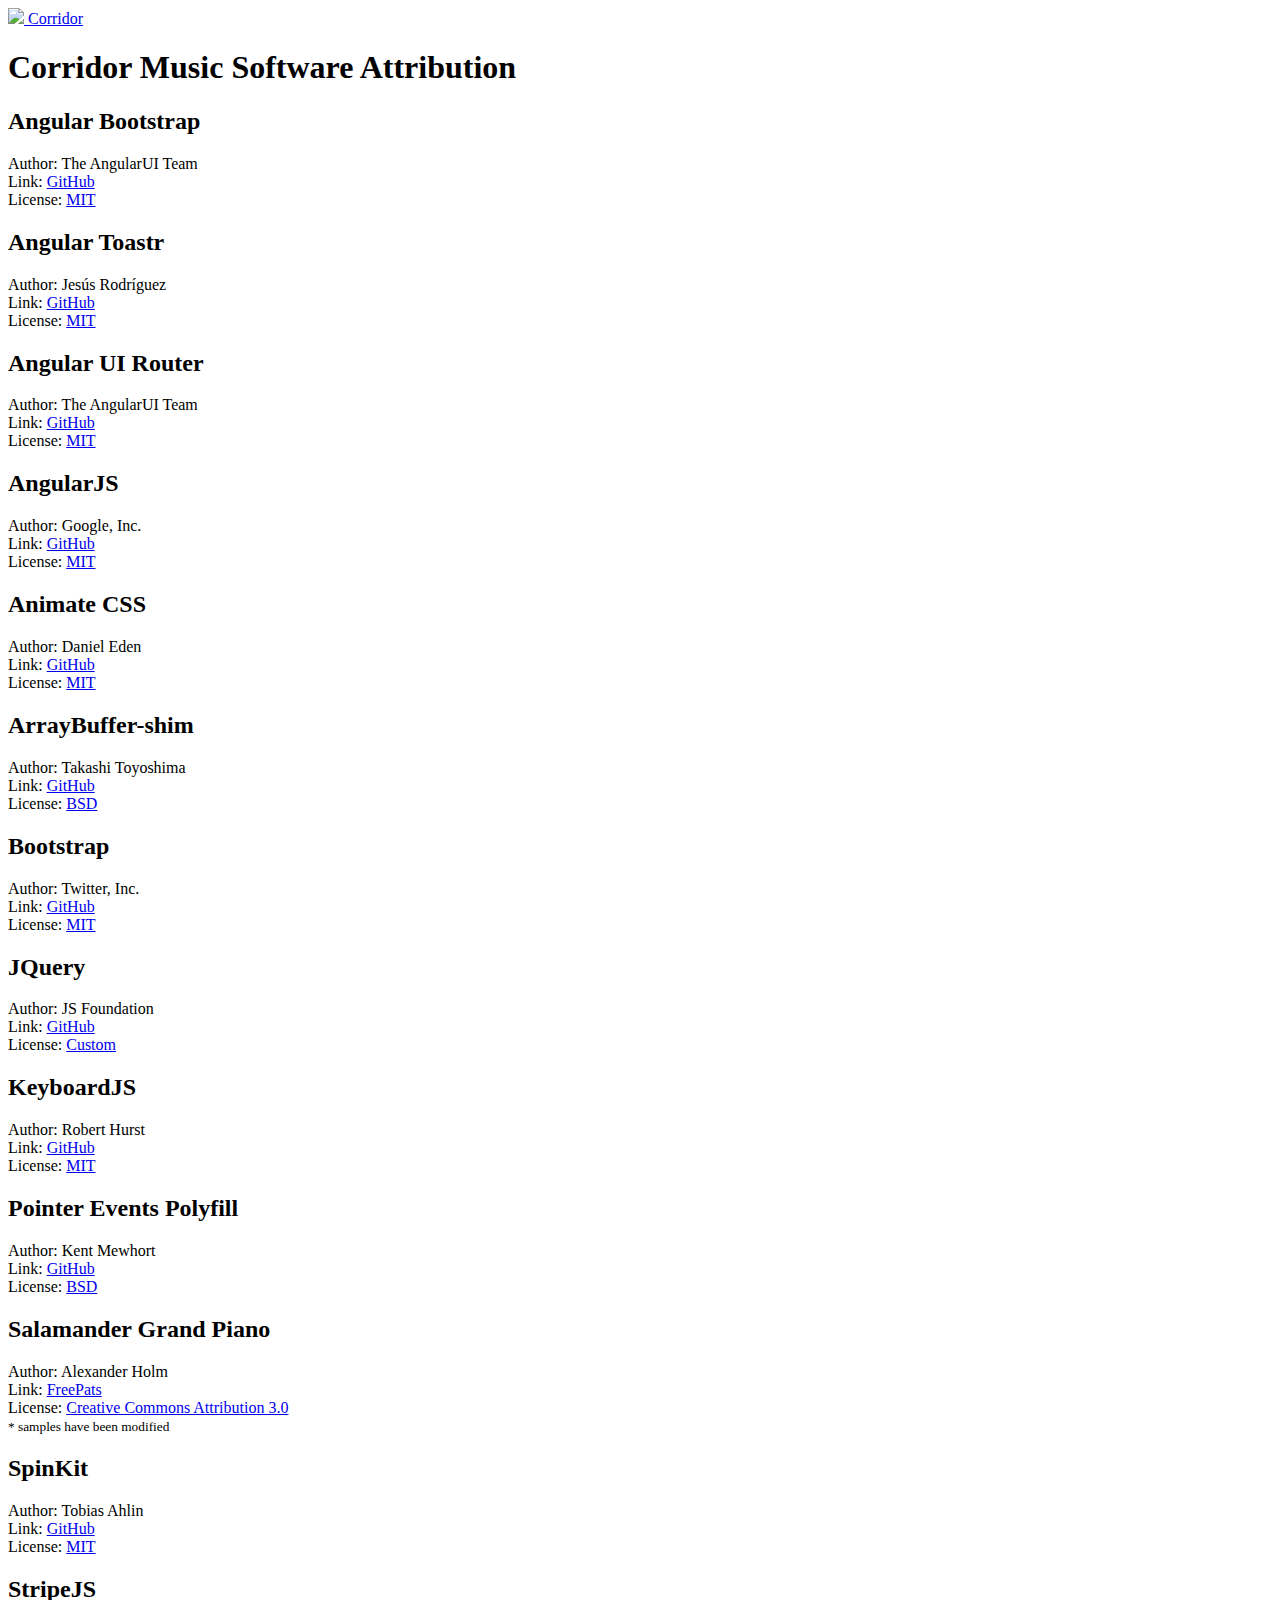
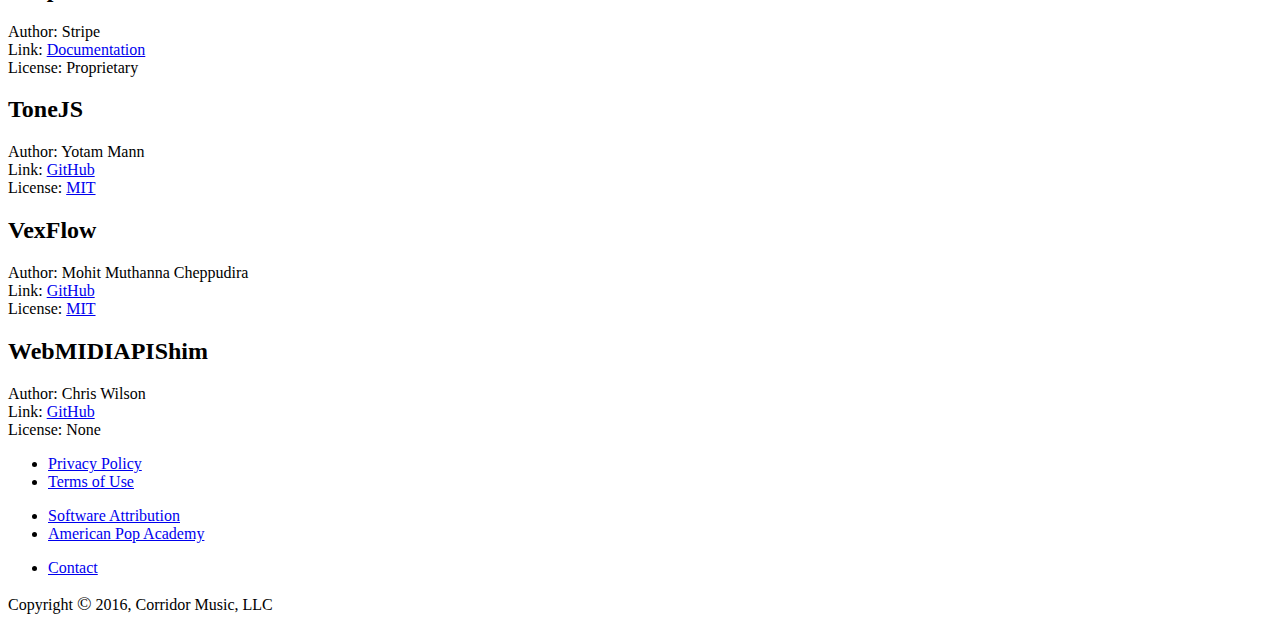
==== attribution/index.html @ 2b6ca579 "Fix attribution order." ====
<!DOCTYPE html>
<html lang="en">
    <head>
        <title>Corridor - Your pathway to learning music.</title>

        <meta charset="utf-8">
        <meta http-equiv="X-UA-Compatible" content="IE=edge">
        <meta name="viewport" content="width=device-width, initial-scale=1">
        <meta name="description" content="Corridor - Your pathway to learning music.">
        <meta name="author" content="Corridor Music, LLC">
        <link rel="icon" href="../static/img/favicon.ico">

        <!-- HTML5 shim and Respond.js for IE8 support of HTML5 elements and media queries -->
        <!-- WARNING: Respond.js doesn't work if you view the page via file:// -->
        <!--[if lt IE 9]>
          <script src="https://oss.maxcdn.com/html5shiv/3.7.3/html5shiv.min.js"></script>
          <script src="https://oss.maxcdn.com/respond/1.4.2/respond.min.js"></script>
        <![endif]-->
    <link href="/app.bundle.css?8dd287ad91f13b92f8ed" rel="stylesheet"></head>
    <body>
        <div class="static container-fluid text-center">
            <nav class="navbar navbar-default navbar-fixed-top">
                <div class="container">
                    <div class="navbar-header">
                        <a href="/" class="navbar-brand"><img src="../static/img/logo-white.png"></img> Corridor</a>
                    </div>
                </div>
            </nav>

            <div class="row static-section">
                <div class="container text-left">
                    <h1 class="title first">Corridor Music Software Attribution</h1>
                </div>
            </div>

            <div class="row static-section">
                <div class="container text-left">
                    <h2 class="title first">Angular Bootstrap</h2>
                    <div class="attribution">
                        <div>Author: The AngularUI Team</div>
                        <div>Link: <a href="https://github.com/angular-ui/bootstrap" target="_blank">GitHub</a></div>
                        <div>License: <a href="https://opensource.org/licenses/MIT" target="_blank">MIT</a></div>
                    </div>
                </div>
            </div>

            <div class="row static-section">
                <div class="container text-left">
                    <h2 class="title">Angular Toastr</h2>
                    <div class="attribution">
                        <div>Author: Jesús Rodríguez</div>
                        <div>Link: <a href="https://github.com/Foxandxss/angular-toastr" target="_blank">GitHub</a></div>
                        <div>License: <a href="https://opensource.org/licenses/MIT" target="_blank">MIT</a></div>
                    </div>
                </div>
            </div>

            <div class="row static-section">
                <div class="container text-left">
                    <h2 class="title">Angular UI Router</h2>
                    <div class="attribution">
                        <div>Author: The AngularUI Team</div>
                        <div>Link: <a href="https://github.com/angular-ui/ui-router" target="_blank">GitHub</a></div>
                        <div>License: <a href="https://opensource.org/licenses/MIT" target="_blank">MIT</a></div>
                    </div>
                </div>
            </div>

            <div class="row static-section">
                <div class="container text-left">
                    <h2 class="title">AngularJS</h2>
                    <div class="attribution">
                        <div>Author: Google, Inc.</div>
                        <div>Link: <a href="https://github.com/angular/angular.js" target="_blank">GitHub</a></div>
                        <div>License: <a href="https://opensource.org/licenses/MIT" target="_blank">MIT</a></div>
                    </div>
                </div>
            </div>

            <div class="row static-section">
                <div class="container text-left">
                    <h2 class="title">Animate CSS</h2>
                    <div class="attribution">
                        <div>Author: Daniel Eden</div>
                        <div>Link: <a href="https://github.com/daneden/animate.css" target="_blank">GitHub</a></div>
                        <div>License: <a href="https://opensource.org/licenses/MIT" target="_blank">MIT</a></div>
                    </div>
                </div>
            </div>

            <div class="row static-section">
                <div class="container text-left">
                    <h2 class="title">ArrayBuffer-shim</h2>
                    <div class="attribution">
                        <div>Author: Takashi Toyoshima</div>
                        <div>Link: <a href="https://github.com/ianko/ArrayBuffer-shim" target="_blank">GitHub</a></div>
                        <div>License: <a href="https://opensource.org/licenses/BSD-2-Clause" target="_blank">BSD</a></div>
                    </div>
                </div>
            </div>

            <div class="row static-section">
                <div class="container text-left">
                    <h2 class="title">Bootstrap</h2>
                    <div class="attribution">
                        <div>Author: Twitter, Inc.</div>
                        <div>Link: <a href="https://github.com/twbs/bootstrap" target="_blank">GitHub</a></div>
                        <div>License: <a href="https://opensource.org/licenses/MIT" target="_blank">MIT</a></div>
                    </div>
                </div>
            </div>

            <div class="row static-section">
                <div class="container text-left">
                    <h2 class="title">JQuery</h2>
                    <div class="attribution">
                        <div>Author: JS Foundation</div>
                        <div>Link: <a href="https://github.com/jquery/jquery" target="_blank">GitHub</a></div>
                        <div>License: <a href="https://github.com/jquery/jquery/blob/master/LICENSE.txt" target="_blank">Custom</a></div>
                    </div>
                </div>
            </div>

            <div class="row static-section">
                <div class="container text-left">
                    <h2 class="title">KeyboardJS</h2>
                    <div class="attribution">
                        <div>Author: Robert Hurst</div>
                        <div>Link: <a href="https://github.com/RobertWHurst/KeyboardJS" target="_blank">GitHub</a></div>
                        <div>License: <a href="https://opensource.org/licenses/MIT" target="_blank">MIT</a></div>
                    </div>
                </div>
            </div>

            <div class="row static-section">
                <div class="container text-left">
                    <h2 class="title">Pointer Events Polyfill</h2>
                    <div class="attribution">
                        <div>Author: Kent Mewhort</div>
                        <div>Link: <a href="https://github.com/kmewhort/pointer_events_polyfill" target="_blank">GitHub</a></div>
                        <div>License: <a href="https://opensource.org/licenses/BSD-2-Clause" target="_blank">BSD</a></div>
                    </div>
                </div>
            </div>

            <div class="row static-section">
                <div class="container text-left">
                    <h2 class="title">Salamander Grand Piano</h2>
                    <div class="attribution">
                        <div>Author: Alexander Holm</div>
                        <div>Link: <a href="http://freepats.zenvoid.org/Piano/acoustic-grand-piano.html" target="_blank">FreePats</a></div>
                        <div>License: <a href="https://creativecommons.org/licenses/by/3.0/" target="_blank">Creative Commons Attribution 3.0</a></div>
                        <div class="m6-fg"><small>* samples have been modified</small></div>
                    </div>
                </div>
            </div>

            <div class="row static-section">
                <div class="container text-left">
                    <h2 class="title">SpinKit</h2>
                    <div class="attribution">
                        <div>Author: Tobias Ahlin</div>
                        <div>Link: <a href="https://github.com/tobiasahlin/SpinKit" target="_blank">GitHub</a></div>
                        <div>License: <a href="https://opensource.org/licenses/MIT" target="_blank">MIT</a></div>
                    </div>
                </div>
            </div>

            <div class="row static-section">
                <div class="container text-left">
                    <h2 class="title">StripeJS</h2>
                    <div class="attribution">
                        <div>Author: Stripe</div>
                        <div>Link: <a href="https://stripe.com/docs/stripe.js" target="_blank">Documentation</a></div>
                        <div>License: Proprietary</div>
                    </div>
                </div>
            </div>

            <div class="row static-section">
                <div class="container text-left">
                    <h2 class="title">ToneJS</h2>
                    <div class="attribution">
                        <div>Author: Yotam Mann</div>
                        <div>Link: <a href="https://github.com/Tonejs/Tone.js" target="_blank">GitHub</a></div>
                        <div>License: <a href="https://opensource.org/licenses/MIT" target="_blank">MIT</a></div>
                    </div>
                </div>
            </div>

            <div class="row static-section">
                <div class="container text-left">
                    <h2 class="title">VexFlow</h2>
                    <div class="attribution">
                        <div>Author: Mohit Muthanna Cheppudira</div>
                        <div>Link: <a href="https://github.com/0xfe/vexflow" target="_blank">GitHub</a></div>
                        <div>License: <a href="https://opensource.org/licenses/MIT" target="_blank">MIT</a></div>
                    </div>
                </div>
            </div>

            <div class="row static-section">
                <div class="container text-left">
                    <h2 class="title">WebMIDIAPIShim</h2>
                    <div class="attribution">
                        <div>Author: Chris Wilson</div>
                        <div>Link: <a href="https://github.com/cwilso/WebMIDIAPIShim" target="_blank">GitHub</a></div>
                        <div>License: None</div>
                    </div>
                </div>
            </div>

            <nav class="footer">
    <div class="container">
        <div class="col-sm-12 links">
            <div class="col-sm-4">
                <ul>
                    <li><a href="/privacy/">Privacy Policy</a></li>
                    <li><a href="/terms/">Terms of Use</a></li>

                </ul>
            </div>
            <div class="col-sm-4">
                <ul>
                    <li><a href="/attribution/">Software Attribution</a></li>
                    <li><a href="http://www.americanpopacademy.com/" target="_blank">American Pop Academy</a></li>
                </ul>
            </div>
            <div class="col-sm-4">
                <ul>
                    <li><a href="mailto:connect@corridormusic.com">Contact</a></li>
                </ul>
            </div>
        </div>

        <p class="copyright">Copyright <big>©</big> 2016, Corridor Music, LLC</p>
    </div>
</nav>

        </div>
    <script type="text/javascript" src="/vendor.bundle.js?8dd287ad91f13b92f8ed"></script><script type="text/javascript" src="/app.bundle.js?8dd287ad91f13b92f8ed"></script></body>
</html>
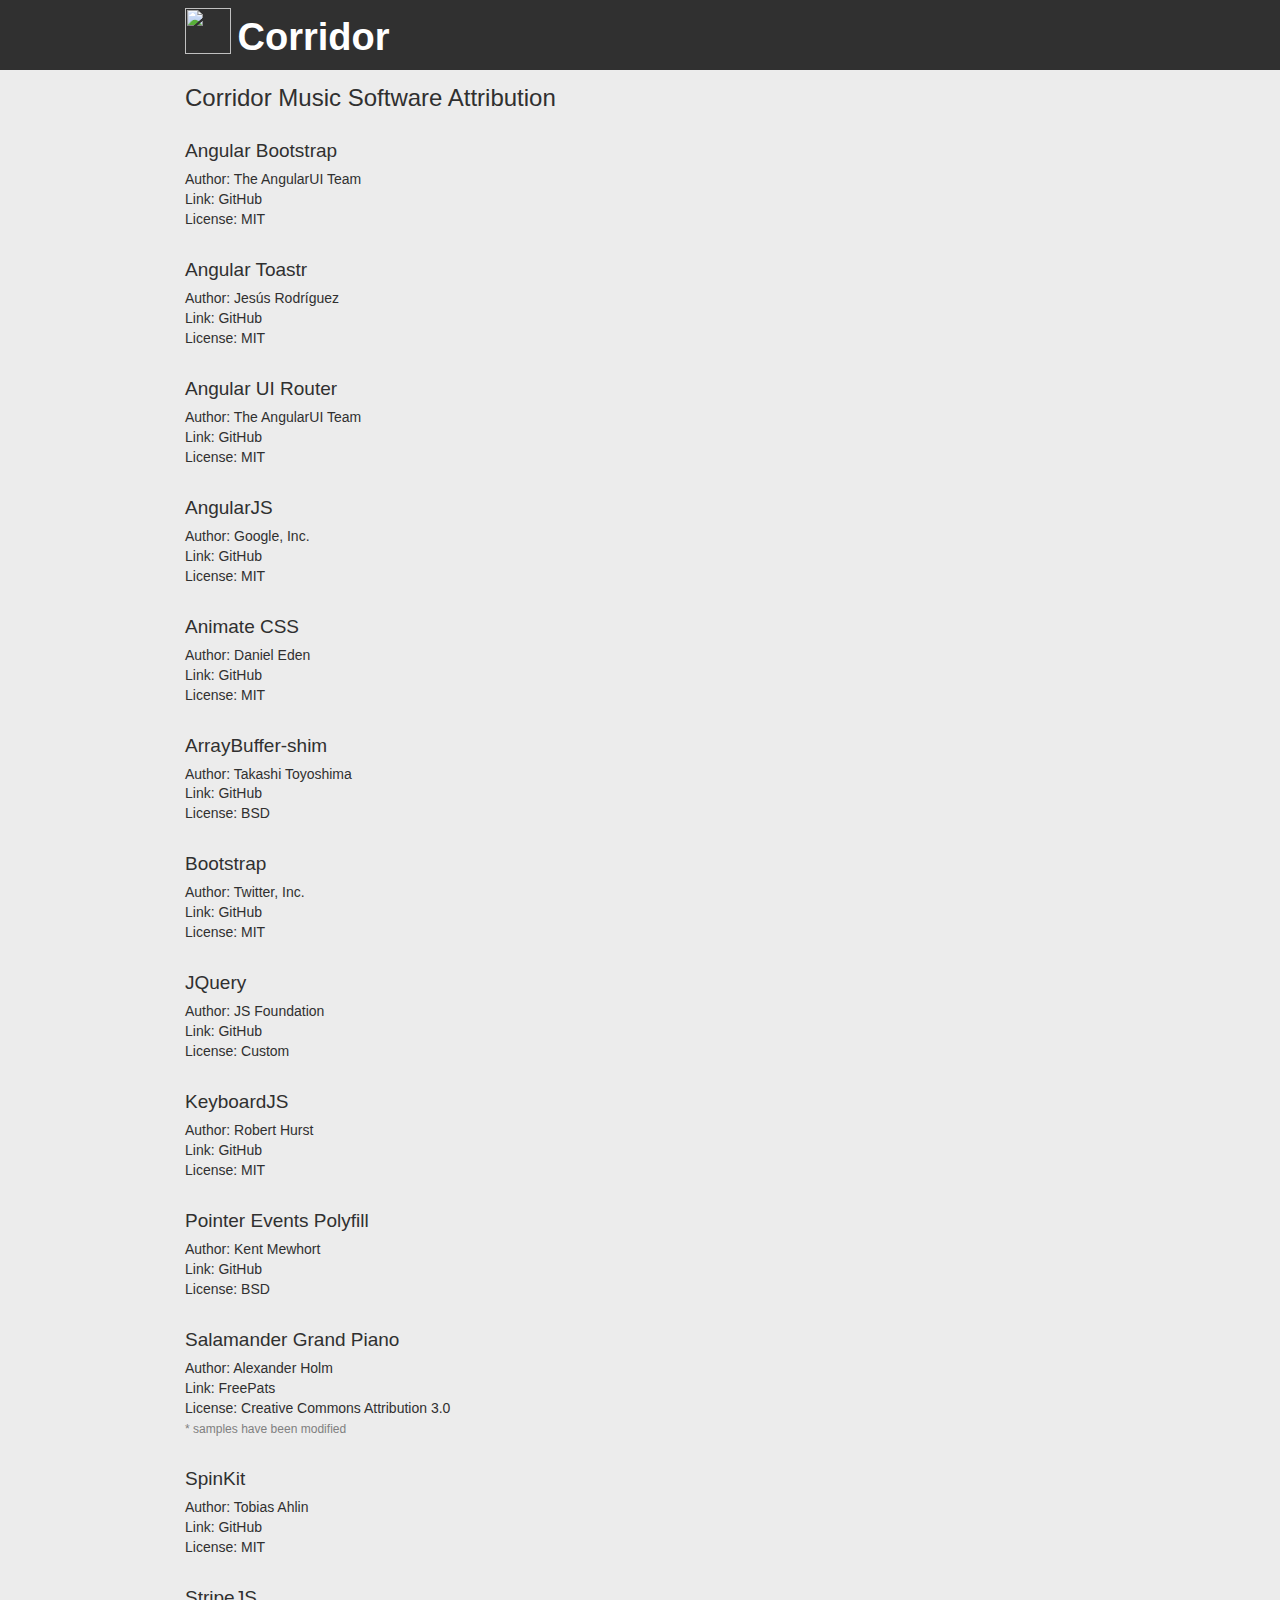
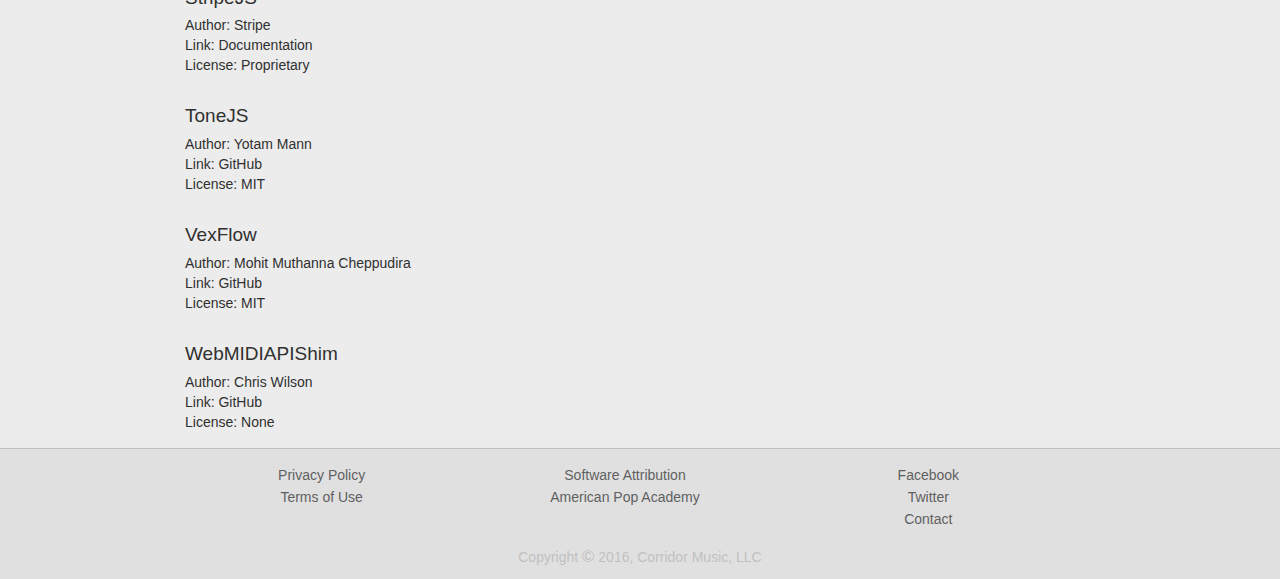
==== commit a61b0560: "Add password reset page." ====
--- a/attribution/index.html
+++ b/attribution/index.html
@@ -16,7 +16,7 @@
           <script src="https://oss.maxcdn.com/html5shiv/3.7.3/html5shiv.min.js"></script>
           <script src="https://oss.maxcdn.com/respond/1.4.2/respond.min.js"></script>
         <![endif]-->
-    <link href="/app.bundle.css?8dd287ad91f13b92f8ed" rel="stylesheet"></head>
+    <link href="/app.bundle.css?97a3777637c9f86dfa66" rel="stylesheet"></head>
     <body>
         <div class="static container-fluid text-center">
             <nav class="navbar navbar-default navbar-fixed-top">
@@ -228,6 +228,8 @@
             </div>
             <div class="col-sm-4">
                 <ul>
+                    <li><a href="https://www.facebook.com/Music.Corridor" target="_blank">Facebook</a></li>
+                    <li><a href="https://twitter.com/corridor_music" target="_blank">Twitter</a></li>
                     <li><a href="mailto:connect@corridormusic.com">Contact</a></li>
                 </ul>
             </div>
@@ -238,5 +240,5 @@
 </nav>
 
         </div>
-    <script type="text/javascript" src="/vendor.bundle.js?8dd287ad91f13b92f8ed"></script><script type="text/javascript" src="/app.bundle.js?8dd287ad91f13b92f8ed"></script></body>
+    <script type="text/javascript" src="/vendor.bundle.js?97a3777637c9f86dfa66"></script><script type="text/javascript" src="/app.bundle.js?97a3777637c9f86dfa66"></script></body>
 </html>
--- a/app.bundle.css
+++ b/app.bundle.css
@@ -0,0 +1,11 @@
+.toast-title{font-weight:700}.toast-message{word-wrap:break-word}.toast-message a,.toast-message label{color:#fff}.toast-message a:hover{color:#ccc;text-decoration:none}.toast-close-button{position:relative;right:-.3em;top:-.3em;float:right;font-size:20px;font-weight:700;color:#fff;-webkit-text-shadow:0 1px 0 #fff;text-shadow:0 1px 0 #fff;opacity:.8}.toast-close-button:focus,.toast-close-button:hover{color:#000;text-decoration:none;cursor:pointer;opacity:.4}button.toast-close-button{padding:0;cursor:pointer;background:transparent;border:0;-webkit-appearance:none}.toast-top-center{top:0;right:0;width:100%}.toast-bottom-center{bottom:0;right:0;width:100%}.toast-top-full-width{top:0;right:0;width:100%}.toast-bottom-full-width{bottom:0;right:0;width:100%}.toast-top-left{top:12px;left:12px}.toast-top-right{top:12px;right:12px}.toast-bottom-right{right:12px;bottom:12px}.toast-bottom-left{bottom:12px;left:12px}#toast-container{position:fixed;z-index:999999}#toast-container *{box-sizing:border-box}#toast-container .toast{position:relative;overflow:hidden;margin:0 0 6px;padding:15px 15px 15px 50px;width:300px;border-radius:3px 3px 3px 3px;background-position:15px;background-repeat:no-repeat;box-shadow:0 0 12px #999;color:#fff;opacity:.8}#toast-container .toast:hover{box-shadow:0 0 12px #000;opacity:1;cursor:pointer}#toast-container .toast.toast-info{background-image:url("[data-uri]")!important}#toast-container .toast.toast-error{background-image:url("[data-uri]")!important}#toast-container .toast.toast-success{background-image:url("[data-uri]")!important}#toast-container .toast.toast-warning{background-image:url("[data-uri]")!important}#toast-container.toast-bottom-center .toast,#toast-container.toast-top-center .toast{width:300px;margin-left:auto;margin-right:auto}#toast-container.toast-bottom-full-width .toast,#toast-container.toast-top-full-width .toast{width:96%;margin-left:auto;margin-right:auto}.toast{background-color:#030303}.toast-success{background-color:#51a351}.toast-error{background-color:#bd362f}.toast-info{background-color:#2f96b4}.toast-warning{background-color:#f89406}progress-bar{position:absolute;left:0;bottom:0;height:4px;background-color:#000;opacity:.4}div[toast]{opacity:1!important}div[toast].ng-enter{opacity:0!important;transition:opacity .3s linear}div[toast].ng-enter.ng-enter-active{opacity:1!important}div[toast].ng-leave{opacity:1;transition:opacity .3s linear}div[toast].ng-leave.ng-leave-active{opacity:0!important}@media all and (max-width:240px){#toast-container .toast.div{padding:8px 8px 8px 50px;width:11em}#toast-container .toast-close-button{right:-.2em;top:-.2em}}@media all and (min-width:241px) and (max-width:480px){#toast-container .toast.div{padding:8px 8px 8px 50px;width:18em}#toast-container .toast-close-button{right:-.2em;top:-.2em}}@media all and (min-width:481px) and (max-width:768px){#toast-container .toast.div{padding:15px 15px 15px 50px;width:25em}}@font-face{font-family:CoreSans-CR;src:url(/static/fonts/coresans-cr/core_sans_cr_25_extralight-webfont.woff2?9402bfecd69524de0b1de8e76ff12d11) format('woff2'),url(/static/fonts/coresans-cr/core_sans_cr_25_extralight-webfont.woff?56471496fa22f28032523e129d38fc8c) format('woff');font-weight:100;font-style:normal}@font-face{font-family:CoreSans-CR;src:url(/static/fonts/coresans-cr/core_sans_cr_35_light-webfont.woff2?9d1efffc0ce760f30480fbe210bba6c4) format('woff2'),url(/static/fonts/coresans-cr/core_sans_cr_35_light-webfont.woff?21aabc234462ab55a838ee42e423bca2) format('woff');font-weight:200;font-style:normal}@font-face{font-family:CoreSans-CR;src:url(/static/fonts/coresans-cr/core_sans_cr_45_regular-webfont.woff2?bb45654227b8b293e5f1cb95ea32b707) format('woff2'),url(/static/fonts/coresans-cr/core_sans_cr_45_regular-webfont.woff?e509320e8d1c79b9765d7d6be2f57e8c) format('woff');font-weight:400;font-style:normal}@font-face{font-family:CoreSans-CR;src:url(/static/fonts/coresans-cr/core_sans_cr_55_medium-webfont.woff2?4bdedaeec13981e9cd8ab497d42ebeee) format('woff2'),url(/static/fonts/coresans-cr/core_sans_cr_55_medium-webfont.woff?e32efee08d588ad8d3cb1662c12273a4) format('woff');font-weight:500;font-style:normal}@font-face{font-family:CoreSans-CR;src:url(/static/fonts/coresans-cr/core_sans_cr_65_bold-webfont.woff2?7f2f7e40fb19713c6152c6f7d274b648) format('woff2'),url(/static/fonts/coresans-cr/core_sans_cr_65_bold-webfont.woff?59e8bac281068e7ba39e67f1d276b338) format('woff');font-weight:700;font-style:normal}/*!
+ * animate.css -http://daneden.me/animate
+ * Version - 3.5.1
+ * Licensed under the MIT license - http://opensource.org/licenses/MIT
+ *
+ * Copyright (c) 2016 Daniel Eden
+ */.animated{-webkit-animation-duration:1s;animation-duration:1s;-webkit-animation-fill-mode:both;animation-fill-mode:both}.animated.infinite{-webkit-animation-iteration-count:infinite;animation-iteration-count:infinite}.animated.hinge{-webkit-animation-duration:2s;animation-duration:2s}.animated.bounceIn,.animated.bounceOut,.animated.flipOutX,.animated.flipOutY{-webkit-animation-duration:.75s;animation-duration:.75s}@-webkit-keyframes bounce{0%,20%,53%,80%,to{-webkit-animation-timing-function:cubic-bezier(.215,.61,.355,1);animation-timing-function:cubic-bezier(.215,.61,.355,1);-webkit-transform:translateZ(0);transform:translateZ(0)}40%,43%{-webkit-animation-timing-function:cubic-bezier(.755,.05,.855,.06);animation-timing-function:cubic-bezier(.755,.05,.855,.06);-webkit-transform:translate3d(0,-30px,0);transform:translate3d(0,-30px,0)}70%{-webkit-animation-timing-function:cubic-bezier(.755,.05,.855,.06);animation-timing-function:cubic-bezier(.755,.05,.855,.06);-webkit-transform:translate3d(0,-15px,0);transform:translate3d(0,-15px,0)}90%{-webkit-transform:translate3d(0,-4px,0);transform:translate3d(0,-4px,0)}}@keyframes bounce{0%,20%,53%,80%,to{-webkit-animation-timing-function:cubic-bezier(.215,.61,.355,1);animation-timing-function:cubic-bezier(.215,.61,.355,1);-webkit-transform:translateZ(0);transform:translateZ(0)}40%,43%{-webkit-animation-timing-function:cubic-bezier(.755,.05,.855,.06);animation-timing-function:cubic-bezier(.755,.05,.855,.06);-webkit-transform:translate3d(0,-30px,0);transform:translate3d(0,-30px,0)}70%{-webkit-animation-timing-function:cubic-bezier(.755,.05,.855,.06);animation-timing-function:cubic-bezier(.755,.05,.855,.06);-webkit-transform:translate3d(0,-15px,0);transform:translate3d(0,-15px,0)}90%{-webkit-transform:translate3d(0,-4px,0);transform:translate3d(0,-4px,0)}}.bounce{-webkit-animation-name:bounce;animation-name:bounce;-webkit-transform-origin:center bottom;transform-origin:center bottom}@-webkit-keyframes flash{0%,50%,to{opacity:1}25%,75%{opacity:0}}@keyframes flash{0%,50%,to{opacity:1}25%,75%{opacity:0}}.flash{-webkit-animation-name:flash;animation-name:flash}@-webkit-keyframes pulse{0%{-webkit-transform:scaleX(1);transform:scaleX(1)}50%{-webkit-transform:scale3d(1.05,1.05,1.05);transform:scale3d(1.05,1.05,1.05)}to{-webkit-transform:scaleX(1);transform:scaleX(1)}}@keyframes pulse{0%{-webkit-transform:scaleX(1);transform:scaleX(1)}50%{-webkit-transform:scale3d(1.05,1.05,1.05);transform:scale3d(1.05,1.05,1.05)}to{-webkit-transform:scaleX(1);transform:scaleX(1)}}.pulse{-webkit-animation-name:pulse;animation-name:pulse}@-webkit-keyframes rubberBand{0%{-webkit-transform:scaleX(1);transform:scaleX(1)}30%{-webkit-transform:scale3d(1.25,.75,1);transform:scale3d(1.25,.75,1)}40%{-webkit-transform:scale3d(.75,1.25,1);transform:scale3d(.75,1.25,1)}50%{-webkit-transform:scale3d(1.15,.85,1);transform:scale3d(1.15,.85,1)}65%{-webkit-transform:scale3d(.95,1.05,1);transform:scale3d(.95,1.05,1)}75%{-webkit-transform:scale3d(1.05,.95,1);transform:scale3d(1.05,.95,1)}to{-webkit-transform:scaleX(1);transform:scaleX(1)}}@keyframes rubberBand{0%{-webkit-transform:scaleX(1);transform:scaleX(1)}30%{-webkit-transform:scale3d(1.25,.75,1);transform:scale3d(1.25,.75,1)}40%{-webkit-transform:scale3d(.75,1.25,1);transform:scale3d(.75,1.25,1)}50%{-webkit-transform:scale3d(1.15,.85,1);transform:scale3d(1.15,.85,1)}65%{-webkit-transform:scale3d(.95,1.05,1);transform:scale3d(.95,1.05,1)}75%{-webkit-transform:scale3d(1.05,.95,1);transform:scale3d(1.05,.95,1)}to{-webkit-transform:scaleX(1);transform:scaleX(1)}}.rubberBand{-webkit-animation-name:rubberBand;animation-name:rubberBand}@-webkit-keyframes shake{0%,to{-webkit-transform:translateZ(0);transform:translateZ(0)}10%,30%,50%,70%,90%{-webkit-transform:translate3d(-10px,0,0);transform:translate3d(-10px,0,0)}20%,40%,60%,80%{-webkit-transform:translate3d(10px,0,0);transform:translate3d(10px,0,0)}}@keyframes shake{0%,to{-webkit-transform:translateZ(0);transform:translateZ(0)}10%,30%,50%,70%,90%{-webkit-transform:translate3d(-10px,0,0);transform:translate3d(-10px,0,0)}20%,40%,60%,80%{-webkit-transform:translate3d(10px,0,0);transform:translate3d(10px,0,0)}}.shake{-webkit-animation-name:shake;animation-name:shake}@-webkit-keyframes headShake{0%{-webkit-transform:translateX(0);transform:translateX(0)}6.5%{-webkit-transform:translateX(-6px) rotateY(-9deg);transform:translateX(-6px) rotateY(-9deg)}18.5%{-webkit-transform:translateX(5px) rotateY(7deg);transform:translateX(5px) rotateY(7deg)}31.5%{-webkit-transform:translateX(-3px) rotateY(-5deg);transform:translateX(-3px) rotateY(-5deg)}43.5%{-webkit-transform:translateX(2px) rotateY(3deg);transform:translateX(2px) rotateY(3deg)}50%{-webkit-transform:translateX(0);transform:translateX(0)}}@keyframes headShake{0%{-webkit-transform:translateX(0);transform:translateX(0)}6.5%{-webkit-transform:translateX(-6px) rotateY(-9deg);transform:translateX(-6px) rotateY(-9deg)}18.5%{-webkit-transform:translateX(5px) rotateY(7deg);transform:translateX(5px) rotateY(7deg)}31.5%{-webkit-transform:translateX(-3px) rotateY(-5deg);transform:translateX(-3px) rotateY(-5deg)}43.5%{-webkit-transform:translateX(2px) rotateY(3deg);transform:translateX(2px) rotateY(3deg)}50%{-webkit-transform:translateX(0);transform:translateX(0)}}.headShake{-webkit-animation-timing-function:ease-in-out;animation-timing-function:ease-in-out;-webkit-animation-name:headShake;animation-name:headShake}@-webkit-keyframes swing{20%{-webkit-transform:rotate(15deg);transform:rotate(15deg)}40%{-webkit-transform:rotate(-10deg);transform:rotate(-10deg)}60%{-webkit-transform:rotate(5deg);transform:rotate(5deg)}80%{-webkit-transform:rotate(-5deg);transform:rotate(-5deg)}to{-webkit-transform:rotate(0deg);transform:rotate(0deg)}}@keyframes swing{20%{-webkit-transform:rotate(15deg);transform:rotate(15deg)}40%{-webkit-transform:rotate(-10deg);transform:rotate(-10deg)}60%{-webkit-transform:rotate(5deg);transform:rotate(5deg)}80%{-webkit-transform:rotate(-5deg);transform:rotate(-5deg)}to{-webkit-transform:rotate(0deg);transform:rotate(0deg)}}.swing{-webkit-transform-origin:top center;transform-origin:top center;-webkit-animation-name:swing;animation-name:swing}@-webkit-keyframes tada{0%{-webkit-transform:scaleX(1);transform:scaleX(1)}10%,20%{-webkit-transform:scale3d(.9,.9,.9) rotate(-3deg);transform:scale3d(.9,.9,.9) rotate(-3deg)}30%,50%,70%,90%{-webkit-transform:scale3d(1.1,1.1,1.1) rotate(3deg);transform:scale3d(1.1,1.1,1.1) rotate(3deg)}40%,60%,80%{-webkit-transform:scale3d(1.1,1.1,1.1) rotate(-3deg);transform:scale3d(1.1,1.1,1.1) rotate(-3deg)}to{-webkit-transform:scaleX(1);transform:scaleX(1)}}@keyframes tada{0%{-webkit-transform:scaleX(1);transform:scaleX(1)}10%,20%{-webkit-transform:scale3d(.9,.9,.9) rotate(-3deg);transform:scale3d(.9,.9,.9) rotate(-3deg)}30%,50%,70%,90%{-webkit-transform:scale3d(1.1,1.1,1.1) rotate(3deg);transform:scale3d(1.1,1.1,1.1) rotate(3deg)}40%,60%,80%{-webkit-transform:scale3d(1.1,1.1,1.1) rotate(-3deg);transform:scale3d(1.1,1.1,1.1) rotate(-3deg)}to{-webkit-transform:scaleX(1);transform:scaleX(1)}}.tada{-webkit-animation-name:tada;animation-name:tada}@-webkit-keyframes wobble{0%{-webkit-transform:none;transform:none}15%{-webkit-transform:translate3d(-25%,0,0) rotate(-5deg);transform:translate3d(-25%,0,0) rotate(-5deg)}30%{-webkit-transform:translate3d(20%,0,0) rotate(3deg);transform:translate3d(20%,0,0) rotate(3deg)}45%{-webkit-transform:translate3d(-15%,0,0) rotate(-3deg);transform:translate3d(-15%,0,0) rotate(-3deg)}60%{-webkit-transform:translate3d(10%,0,0) rotate(2deg);transform:translate3d(10%,0,0) rotate(2deg)}75%{-webkit-transform:translate3d(-5%,0,0) rotate(-1deg);transform:translate3d(-5%,0,0) rotate(-1deg)}to{-webkit-transform:none;transform:none}}@keyframes wobble{0%{-webkit-transform:none;transform:none}15%{-webkit-transform:translate3d(-25%,0,0) rotate(-5deg);transform:translate3d(-25%,0,0) rotate(-5deg)}30%{-webkit-transform:translate3d(20%,0,0) rotate(3deg);transform:translate3d(20%,0,0) rotate(3deg)}45%{-webkit-transform:translate3d(-15%,0,0) rotate(-3deg);transform:translate3d(-15%,0,0) rotate(-3deg)}60%{-webkit-transform:translate3d(10%,0,0) rotate(2deg);transform:translate3d(10%,0,0) rotate(2deg)}75%{-webkit-transform:translate3d(-5%,0,0) rotate(-1deg);transform:translate3d(-5%,0,0) rotate(-1deg)}to{-webkit-transform:none;transform:none}}.wobble{-webkit-animation-name:wobble;animation-name:wobble}@-webkit-keyframes jello{0%,11.1%,to{-webkit-transform:none;transform:none}22.2%{-webkit-transform:skewX(-12.5deg) skewY(-12.5deg);transform:skewX(-12.5deg) skewY(-12.5deg)}33.3%{-webkit-transform:skewX(6.25deg) skewY(6.25deg);transform:skewX(6.25deg) skewY(6.25deg)}44.4%{-webkit-transform:skewX(-3.125deg) skewY(-3.125deg);transform:skewX(-3.125deg) skewY(-3.125deg)}55.5%{-webkit-transform:skewX(1.5625deg) skewY(1.5625deg);transform:skewX(1.5625deg) skewY(1.5625deg)}66.6%{-webkit-transform:skewX(-.78125deg) skewY(-.78125deg);transform:skewX(-.78125deg) skewY(-.78125deg)}77.7%{-webkit-transform:skewX(.39062deg) skewY(.39062deg);transform:skewX(.39062deg) skewY(.39062deg)}88.8%{-webkit-transform:skewX(-.19531deg) skewY(-.19531deg);transform:skewX(-.19531deg) skewY(-.19531deg)}}@keyframes jello{0%,11.1%,to{-webkit-transform:none;transform:none}22.2%{-webkit-transform:skewX(-12.5deg) skewY(-12.5deg);transform:skewX(-12.5deg) skewY(-12.5deg)}33.3%{-webkit-transform:skewX(6.25deg) skewY(6.25deg);transform:skewX(6.25deg) skewY(6.25deg)}44.4%{-webkit-transform:skewX(-3.125deg) skewY(-3.125deg);transform:skewX(-3.125deg) skewY(-3.125deg)}55.5%{-webkit-transform:skewX(1.5625deg) skewY(1.5625deg);transform:skewX(1.5625deg) skewY(1.5625deg)}66.6%{-webkit-transform:skewX(-.78125deg) skewY(-.78125deg);transform:skewX(-.78125deg) skewY(-.78125deg)}77.7%{-webkit-transform:skewX(.39062deg) skewY(.39062deg);transform:skewX(.39062deg) skewY(.39062deg)}88.8%{-webkit-transform:skewX(-.19531deg) skewY(-.19531deg);transform:skewX(-.19531deg) skewY(-.19531deg)}}.jello{-webkit-animation-name:jello;animation-name:jello;-webkit-transform-origin:center;transform-origin:center}@-webkit-keyframes bounceIn{0%,20%,40%,60%,80%,to{-webkit-animation-timing-function:cubic-bezier(.215,.61,.355,1);animation-timing-function:cubic-bezier(.215,.61,.355,1)}0%{opacity:0;-webkit-transform:scale3d(.3,.3,.3);transform:scale3d(.3,.3,.3)}20%{-webkit-transform:scale3d(1.1,1.1,1.1);transform:scale3d(1.1,1.1,1.1)}40%{-webkit-transform:scale3d(.9,.9,.9);transform:scale3d(.9,.9,.9)}60%{opacity:1;-webkit-transform:scale3d(1.03,1.03,1.03);transform:scale3d(1.03,1.03,1.03)}80%{-webkit-transform:scale3d(.97,.97,.97);transform:scale3d(.97,.97,.97)}to{opacity:1;-webkit-transform:scaleX(1);transform:scaleX(1)}}@keyframes bounceIn{0%,20%,40%,60%,80%,to{-webkit-animation-timing-function:cubic-bezier(.215,.61,.355,1);animation-timing-function:cubic-bezier(.215,.61,.355,1)}0%{opacity:0;-webkit-transform:scale3d(.3,.3,.3);transform:scale3d(.3,.3,.3)}20%{-webkit-transform:scale3d(1.1,1.1,1.1);transform:scale3d(1.1,1.1,1.1)}40%{-webkit-transform:scale3d(.9,.9,.9);transform:scale3d(.9,.9,.9)}60%{opacity:1;-webkit-transform:scale3d(1.03,1.03,1.03);transform:scale3d(1.03,1.03,1.03)}80%{-webkit-transform:scale3d(.97,.97,.97);transform:scale3d(.97,.97,.97)}to{opacity:1;-webkit-transform:scaleX(1);transform:scaleX(1)}}.bounceIn{-webkit-animation-name:bounceIn;animation-name:bounceIn}@-webkit-keyframes bounceInDown{0%,60%,75%,90%,to{-webkit-animation-timing-function:cubic-bezier(.215,.61,.355,1);animation-timing-function:cubic-bezier(.215,.61,.355,1)}0%{opacity:0;-webkit-transform:translate3d(0,-3000px,0);transform:translate3d(0,-3000px,0)}60%{opacity:1;-webkit-transform:translate3d(0,25px,0);transform:translate3d(0,25px,0)}75%{-webkit-transform:translate3d(0,-10px,0);transform:translate3d(0,-10px,0)}90%{-webkit-transform:translate3d(0,5px,0);transform:translate3d(0,5px,0)}to{-webkit-transform:none;transform:none}}@keyframes bounceInDown{0%,60%,75%,90%,to{-webkit-animation-timing-function:cubic-bezier(.215,.61,.355,1);animation-timing-function:cubic-bezier(.215,.61,.355,1)}0%{opacity:0;-webkit-transform:translate3d(0,-3000px,0);transform:translate3d(0,-3000px,0)}60%{opacity:1;-webkit-transform:translate3d(0,25px,0);transform:translate3d(0,25px,0)}75%{-webkit-transform:translate3d(0,-10px,0);transform:translate3d(0,-10px,0)}90%{-webkit-transform:translate3d(0,5px,0);transform:translate3d(0,5px,0)}to{-webkit-transform:none;transform:none}}.bounceInDown{-webkit-animation-name:bounceInDown;animation-name:bounceInDown}@-webkit-keyframes bounceInLeft{0%,60%,75%,90%,to{-webkit-animation-timing-function:cubic-bezier(.215,.61,.355,1);animation-timing-function:cubic-bezier(.215,.61,.355,1)}0%{opacity:0;-webkit-transform:translate3d(-3000px,0,0);transform:translate3d(-3000px,0,0)}60%{opacity:1;-webkit-transform:translate3d(25px,0,0);transform:translate3d(25px,0,0)}75%{-webkit-transform:translate3d(-10px,0,0);transform:translate3d(-10px,0,0)}90%{-webkit-transform:translate3d(5px,0,0);transform:translate3d(5px,0,0)}to{-webkit-transform:none;transform:none}}@keyframes bounceInLeft{0%,60%,75%,90%,to{-webkit-animation-timing-function:cubic-bezier(.215,.61,.355,1);animation-timing-function:cubic-bezier(.215,.61,.355,1)}0%{opacity:0;-webkit-transform:translate3d(-3000px,0,0);transform:translate3d(-3000px,0,0)}60%{opacity:1;-webkit-transform:translate3d(25px,0,0);transform:translate3d(25px,0,0)}75%{-webkit-transform:translate3d(-10px,0,0);transform:translate3d(-10px,0,0)}90%{-webkit-transform:translate3d(5px,0,0);transform:translate3d(5px,0,0)}to{-webkit-transform:none;transform:none}}.bounceInLeft{-webkit-animation-name:bounceInLeft;animation-name:bounceInLeft}@-webkit-keyframes bounceInRight{0%,60%,75%,90%,to{-webkit-animation-timing-function:cubic-bezier(.215,.61,.355,1);animation-timing-function:cubic-bezier(.215,.61,.355,1)}0%{opacity:0;-webkit-transform:translate3d(3000px,0,0);transform:translate3d(3000px,0,0)}60%{opacity:1;-webkit-transform:translate3d(-25px,0,0);transform:translate3d(-25px,0,0)}75%{-webkit-transform:translate3d(10px,0,0);transform:translate3d(10px,0,0)}90%{-webkit-transform:translate3d(-5px,0,0);transform:translate3d(-5px,0,0)}to{-webkit-transform:none;transform:none}}@keyframes bounceInRight{0%,60%,75%,90%,to{-webkit-animation-timing-function:cubic-bezier(.215,.61,.355,1);animation-timing-function:cubic-bezier(.215,.61,.355,1)}0%{opacity:0;-webkit-transform:translate3d(3000px,0,0);transform:translate3d(3000px,0,0)}60%{opacity:1;-webkit-transform:translate3d(-25px,0,0);transform:translate3d(-25px,0,0)}75%{-webkit-transform:translate3d(10px,0,0);transform:translate3d(10px,0,0)}90%{-webkit-transform:translate3d(-5px,0,0);transform:translate3d(-5px,0,0)}to{-webkit-transform:none;transform:none}}.bounceInRight{-webkit-animation-name:bounceInRight;animation-name:bounceInRight}@-webkit-keyframes bounceInUp{0%,60%,75%,90%,to{-webkit-animation-timing-function:cubic-bezier(.215,.61,.355,1);animation-timing-function:cubic-bezier(.215,.61,.355,1)}0%{opacity:0;-webkit-transform:translate3d(0,3000px,0);transform:translate3d(0,3000px,0)}60%{opacity:1;-webkit-transform:translate3d(0,-20px,0);transform:translate3d(0,-20px,0)}75%{-webkit-transform:translate3d(0,10px,0);transform:translate3d(0,10px,0)}90%{-webkit-transform:translate3d(0,-5px,0);transform:translate3d(0,-5px,0)}to{-webkit-transform:translateZ(0);transform:translateZ(0)}}@keyframes bounceInUp{0%,60%,75%,90%,to{-webkit-animation-timing-function:cubic-bezier(.215,.61,.355,1);animation-timing-function:cubic-bezier(.215,.61,.355,1)}0%{opacity:0;-webkit-transform:translate3d(0,3000px,0);transform:translate3d(0,3000px,0)}60%{opacity:1;-webkit-transform:translate3d(0,-20px,0);transform:translate3d(0,-20px,0)}75%{-webkit-transform:translate3d(0,10px,0);transform:translate3d(0,10px,0)}90%{-webkit-transform:translate3d(0,-5px,0);transform:translate3d(0,-5px,0)}to{-webkit-transform:translateZ(0);transform:translateZ(0)}}.bounceInUp{-webkit-animation-name:bounceInUp;animation-name:bounceInUp}@-webkit-keyframes bounceOut{20%{-webkit-transform:scale3d(.9,.9,.9);transform:scale3d(.9,.9,.9)}50%,55%{opacity:1;-webkit-transform:scale3d(1.1,1.1,1.1);transform:scale3d(1.1,1.1,1.1)}to{opacity:0;-webkit-transform:scale3d(.3,.3,.3);transform:scale3d(.3,.3,.3)}}@keyframes bounceOut{20%{-webkit-transform:scale3d(.9,.9,.9);transform:scale3d(.9,.9,.9)}50%,55%{opacity:1;-webkit-transform:scale3d(1.1,1.1,1.1);transform:scale3d(1.1,1.1,1.1)}to{opacity:0;-webkit-transform:scale3d(.3,.3,.3);transform:scale3d(.3,.3,.3)}}.bounceOut{-webkit-animation-name:bounceOut;animation-name:bounceOut}@-webkit-keyframes bounceOutDown{20%{-webkit-transform:translate3d(0,10px,0);transform:translate3d(0,10px,0)}40%,45%{opacity:1;-webkit-transform:translate3d(0,-20px,0);transform:translate3d(0,-20px,0)}to{opacity:0;-webkit-transform:translate3d(0,2000px,0);transform:translate3d(0,2000px,0)}}@keyframes bounceOutDown{20%{-webkit-transform:translate3d(0,10px,0);transform:translate3d(0,10px,0)}40%,45%{opacity:1;-webkit-transform:translate3d(0,-20px,0);transform:translate3d(0,-20px,0)}to{opacity:0;-webkit-transform:translate3d(0,2000px,0);transform:translate3d(0,2000px,0)}}.bounceOutDown{-webkit-animation-name:bounceOutDown;animation-name:bounceOutDown}@-webkit-keyframes bounceOutLeft{20%{opacity:1;-webkit-transform:translate3d(20px,0,0);transform:translate3d(20px,0,0)}to{opacity:0;-webkit-transform:translate3d(-2000px,0,0);transform:translate3d(-2000px,0,0)}}@keyframes bounceOutLeft{20%{opacity:1;-webkit-transform:translate3d(20px,0,0);transform:translate3d(20px,0,0)}to{opacity:0;-webkit-transform:translate3d(-2000px,0,0);transform:translate3d(-2000px,0,0)}}.bounceOutLeft{-webkit-animation-name:bounceOutLeft;animation-name:bounceOutLeft}@-webkit-keyframes bounceOutRight{20%{opacity:1;-webkit-transform:translate3d(-20px,0,0);transform:translate3d(-20px,0,0)}to{opacity:0;-webkit-transform:translate3d(2000px,0,0);transform:translate3d(2000px,0,0)}}@keyframes bounceOutRight{20%{opacity:1;-webkit-transform:translate3d(-20px,0,0);transform:translate3d(-20px,0,0)}to{opacity:0;-webkit-transform:translate3d(2000px,0,0);transform:translate3d(2000px,0,0)}}.bounceOutRight{-webkit-animation-name:bounceOutRight;animation-name:bounceOutRight}@-webkit-keyframes bounceOutUp{20%{-webkit-transform:translate3d(0,-10px,0);transform:translate3d(0,-10px,0)}40%,45%{opacity:1;-webkit-transform:translate3d(0,20px,0);transform:translate3d(0,20px,0)}to{opacity:0;-webkit-transform:translate3d(0,-2000px,0);transform:translate3d(0,-2000px,0)}}@keyframes bounceOutUp{20%{-webkit-transform:translate3d(0,-10px,0);transform:translate3d(0,-10px,0)}40%,45%{opacity:1;-webkit-transform:translate3d(0,20px,0);transform:translate3d(0,20px,0)}to{opacity:0;-webkit-transform:translate3d(0,-2000px,0);transform:translate3d(0,-2000px,0)}}.bounceOutUp{-webkit-animation-name:bounceOutUp;animation-name:bounceOutUp}@-webkit-keyframes fadeIn{0%{opacity:0}to{opacity:1}}@keyframes fadeIn{0%{opacity:0}to{opacity:1}}.fadeIn{-webkit-animation-name:fadeIn;animation-name:fadeIn}@-webkit-keyframes fadeInDown{0%{opacity:0;-webkit-transform:translate3d(0,-100%,0);transform:translate3d(0,-100%,0)}to{opacity:1;-webkit-transform:none;transform:none}}@keyframes fadeInDown{0%{opacity:0;-webkit-transform:translate3d(0,-100%,0);transform:translate3d(0,-100%,0)}to{opacity:1;-webkit-transform:none;transform:none}}.fadeInDown{-webkit-animation-name:fadeInDown;animation-name:fadeInDown}@-webkit-keyframes fadeInDownBig{0%{opacity:0;-webkit-transform:translate3d(0,-2000px,0);transform:translate3d(0,-2000px,0)}to{opacity:1;-webkit-transform:none;transform:none}}@keyframes fadeInDownBig{0%{opacity:0;-webkit-transform:translate3d(0,-2000px,0);transform:translate3d(0,-2000px,0)}to{opacity:1;-webkit-transform:none;transform:none}}.fadeInDownBig{-webkit-animation-name:fadeInDownBig;animation-name:fadeInDownBig}@-webkit-keyframes fadeInLeft{0%{opacity:0;-webkit-transform:translate3d(-100%,0,0);transform:translate3d(-100%,0,0)}to{opacity:1;-webkit-transform:none;transform:none}}@keyframes fadeInLeft{0%{opacity:0;-webkit-transform:translate3d(-100%,0,0);transform:translate3d(-100%,0,0)}to{opacity:1;-webkit-transform:none;transform:none}}.fadeInLeft{-webkit-animation-name:fadeInLeft;animation-name:fadeInLeft}@-webkit-keyframes fadeInLeftBig{0%{opacity:0;-webkit-transform:translate3d(-2000px,0,0);transform:translate3d(-2000px,0,0)}to{opacity:1;-webkit-transform:none;transform:none}}@keyframes fadeInLeftBig{0%{opacity:0;-webkit-transform:translate3d(-2000px,0,0);transform:translate3d(-2000px,0,0)}to{opacity:1;-webkit-transform:none;transform:none}}.fadeInLeftBig{-webkit-animation-name:fadeInLeftBig;animation-name:fadeInLeftBig}@-webkit-keyframes fadeInRight{0%{opacity:0;-webkit-transform:translate3d(100%,0,0);transform:translate3d(100%,0,0)}to{opacity:1;-webkit-transform:none;transform:none}}@keyframes fadeInRight{0%{opacity:0;-webkit-transform:translate3d(100%,0,0);transform:translate3d(100%,0,0)}to{opacity:1;-webkit-transform:none;transform:none}}.fadeInRight{-webkit-animation-name:fadeInRight;animation-name:fadeInRight}@-webkit-keyframes fadeInRightBig{0%{opacity:0;-webkit-transform:translate3d(2000px,0,0);transform:translate3d(2000px,0,0)}to{opacity:1;-webkit-transform:none;transform:none}}@keyframes fadeInRightBig{0%{opacity:0;-webkit-transform:translate3d(2000px,0,0);transform:translate3d(2000px,0,0)}to{opacity:1;-webkit-transform:none;transform:none}}.fadeInRightBig{-webkit-animation-name:fadeInRightBig;animation-name:fadeInRightBig}@-webkit-keyframes fadeInUp{0%{opacity:0;-webkit-transform:translate3d(0,100%,0);transform:translate3d(0,100%,0)}to{opacity:1;-webkit-transform:none;transform:none}}@keyframes fadeInUp{0%{opacity:0;-webkit-transform:translate3d(0,100%,0);transform:translate3d(0,100%,0)}to{opacity:1;-webkit-transform:none;transform:none}}.fadeInUp{-webkit-animation-name:fadeInUp;animation-name:fadeInUp}@-webkit-keyframes fadeInUpBig{0%{opacity:0;-webkit-transform:translate3d(0,2000px,0);transform:translate3d(0,2000px,0)}to{opacity:1;-webkit-transform:none;transform:none}}@keyframes fadeInUpBig{0%{opacity:0;-webkit-transform:translate3d(0,2000px,0);transform:translate3d(0,2000px,0)}to{opacity:1;-webkit-transform:none;transform:none}}.fadeInUpBig{-webkit-animation-name:fadeInUpBig;animation-name:fadeInUpBig}@-webkit-keyframes fadeOut{0%{opacity:1}to{opacity:0}}@keyframes fadeOut{0%{opacity:1}to{opacity:0}}.fadeOut{-webkit-animation-name:fadeOut;animation-name:fadeOut}@-webkit-keyframes fadeOutDown{0%{opacity:1}to{opacity:0;-webkit-transform:translate3d(0,100%,0);transform:translate3d(0,100%,0)}}@keyframes fadeOutDown{0%{opacity:1}to{opacity:0;-webkit-transform:translate3d(0,100%,0);transform:translate3d(0,100%,0)}}.fadeOutDown{-webkit-animation-name:fadeOutDown;animation-name:fadeOutDown}@-webkit-keyframes fadeOutDownBig{0%{opacity:1}to{opacity:0;-webkit-transform:translate3d(0,2000px,0);transform:translate3d(0,2000px,0)}}@keyframes fadeOutDownBig{0%{opacity:1}to{opacity:0;-webkit-transform:translate3d(0,2000px,0);transform:translate3d(0,2000px,0)}}.fadeOutDownBig{-webkit-animation-name:fadeOutDownBig;animation-name:fadeOutDownBig}@-webkit-keyframes fadeOutLeft{0%{opacity:1}to{opacity:0;-webkit-transform:translate3d(-100%,0,0);transform:translate3d(-100%,0,0)}}@keyframes fadeOutLeft{0%{opacity:1}to{opacity:0;-webkit-transform:translate3d(-100%,0,0);transform:translate3d(-100%,0,0)}}.fadeOutLeft{-webkit-animation-name:fadeOutLeft;animation-name:fadeOutLeft}@-webkit-keyframes fadeOutLeftBig{0%{opacity:1}to{opacity:0;-webkit-transform:translate3d(-2000px,0,0);transform:translate3d(-2000px,0,0)}}@keyframes fadeOutLeftBig{0%{opacity:1}to{opacity:0;-webkit-transform:translate3d(-2000px,0,0);transform:translate3d(-2000px,0,0)}}.fadeOutLeftBig{-webkit-animation-name:fadeOutLeftBig;animation-name:fadeOutLeftBig}@-webkit-keyframes fadeOutRight{0%{opacity:1}to{opacity:0;-webkit-transform:translate3d(100%,0,0);transform:translate3d(100%,0,0)}}@keyframes fadeOutRight{0%{opacity:1}to{opacity:0;-webkit-transform:translate3d(100%,0,0);transform:translate3d(100%,0,0)}}.fadeOutRight{-webkit-animation-name:fadeOutRight;animation-name:fadeOutRight}@-webkit-keyframes fadeOutRightBig{0%{opacity:1}to{opacity:0;-webkit-transform:translate3d(2000px,0,0);transform:translate3d(2000px,0,0)}}@keyframes fadeOutRightBig{0%{opacity:1}to{opacity:0;-webkit-transform:translate3d(2000px,0,0);transform:translate3d(2000px,0,0)}}.fadeOutRightBig{-webkit-animation-name:fadeOutRightBig;animation-name:fadeOutRightBig}@-webkit-keyframes fadeOutUp{0%{opacity:1}to{opacity:0;-webkit-transform:translate3d(0,-100%,0);transform:translate3d(0,-100%,0)}}@keyframes fadeOutUp{0%{opacity:1}to{opacity:0;-webkit-transform:translate3d(0,-100%,0);transform:translate3d(0,-100%,0)}}.fadeOutUp{-webkit-animation-name:fadeOutUp;animation-name:fadeOutUp}@-webkit-keyframes fadeOutUpBig{0%{opacity:1}to{opacity:0;-webkit-transform:translate3d(0,-2000px,0);transform:translate3d(0,-2000px,0)}}@keyframes fadeOutUpBig{0%{opacity:1}to{opacity:0;-webkit-transform:translate3d(0,-2000px,0);transform:translate3d(0,-2000px,0)}}.fadeOutUpBig{-webkit-animation-name:fadeOutUpBig;animation-name:fadeOutUpBig}@-webkit-keyframes flip{0%{-webkit-transform:perspective(400px) rotateY(-1turn);transform:perspective(400px) rotateY(-1turn);-webkit-animation-timing-function:ease-out;animation-timing-function:ease-out}40%{-webkit-transform:perspective(400px) translateZ(150px) rotateY(-190deg);transform:perspective(400px) translateZ(150px) rotateY(-190deg);-webkit-animation-timing-function:ease-out;animation-timing-function:ease-out}50%{-webkit-transform:perspective(400px) translateZ(150px) rotateY(-170deg);transform:perspective(400px) translateZ(150px) rotateY(-170deg);-webkit-animation-timing-function:ease-in;animation-timing-function:ease-in}80%{-webkit-transform:perspective(400px) scale3d(.95,.95,.95);transform:perspective(400px) scale3d(.95,.95,.95);-webkit-animation-timing-function:ease-in;animation-timing-function:ease-in}to{-webkit-transform:perspective(400px);transform:perspective(400px);-webkit-animation-timing-function:ease-in;animation-timing-function:ease-in}}@keyframes flip{0%{-webkit-transform:perspective(400px) rotateY(-1turn);transform:perspective(400px) rotateY(-1turn);-webkit-animation-timing-function:ease-out;animation-timing-function:ease-out}40%{-webkit-transform:perspective(400px) translateZ(150px) rotateY(-190deg);transform:perspective(400px) translateZ(150px) rotateY(-190deg);-webkit-animation-timing-function:ease-out;animation-timing-function:ease-out}50%{-webkit-transform:perspective(400px) translateZ(150px) rotateY(-170deg);transform:perspective(400px) translateZ(150px) rotateY(-170deg);-webkit-animation-timing-function:ease-in;animation-timing-function:ease-in}80%{-webkit-transform:perspective(400px) scale3d(.95,.95,.95);transform:perspective(400px) scale3d(.95,.95,.95);-webkit-animation-timing-function:ease-in;animation-timing-function:ease-in}to{-webkit-transform:perspective(400px);transform:perspective(400px);-webkit-animation-timing-function:ease-in;animation-timing-function:ease-in}}.animated.flip{-webkit-backface-visibility:visible;backface-visibility:visible;-webkit-animation-name:flip;animation-name:flip}@-webkit-keyframes flipInX{0%{-webkit-transform:perspective(400px) rotateX(90deg);transform:perspective(400px) rotateX(90deg);-webkit-animation-timing-function:ease-in;animation-timing-function:ease-in;opacity:0}40%{-webkit-transform:perspective(400px) rotateX(-20deg);transform:perspective(400px) rotateX(-20deg);-webkit-animation-timing-function:ease-in;animation-timing-function:ease-in}60%{-webkit-transform:perspective(400px) rotateX(10deg);transform:perspective(400px) rotateX(10deg);opacity:1}80%{-webkit-transform:perspective(400px) rotateX(-5deg);transform:perspective(400px) rotateX(-5deg)}to{-webkit-transform:perspective(400px);transform:perspective(400px)}}@keyframes flipInX{0%{-webkit-transform:perspective(400px) rotateX(90deg);transform:perspective(400px) rotateX(90deg);-webkit-animation-timing-function:ease-in;animation-timing-function:ease-in;opacity:0}40%{-webkit-transform:perspective(400px) rotateX(-20deg);transform:perspective(400px) rotateX(-20deg);-webkit-animation-timing-function:ease-in;animation-timing-function:ease-in}60%{-webkit-transform:perspective(400px) rotateX(10deg);transform:perspective(400px) rotateX(10deg);opacity:1}80%{-webkit-transform:perspective(400px) rotateX(-5deg);transform:perspective(400px) rotateX(-5deg)}to{-webkit-transform:perspective(400px);transform:perspective(400px)}}.flipInX{-webkit-backface-visibility:visible!important;backface-visibility:visible!important;-webkit-animation-name:flipInX;animation-name:flipInX}@-webkit-keyframes flipInY{0%{-webkit-transform:perspective(400px) rotateY(90deg);transform:perspective(400px) rotateY(90deg);-webkit-animation-timing-function:ease-in;animation-timing-function:ease-in;opacity:0}40%{-webkit-transform:perspective(400px) rotateY(-20deg);transform:perspective(400px) rotateY(-20deg);-webkit-animation-timing-function:ease-in;animation-timing-function:ease-in}60%{-webkit-transform:perspective(400px) rotateY(10deg);transform:perspective(400px) rotateY(10deg);opacity:1}80%{-webkit-transform:perspective(400px) rotateY(-5deg);transform:perspective(400px) rotateY(-5deg)}to{-webkit-transform:perspective(400px);transform:perspective(400px)}}@keyframes flipInY{0%{-webkit-transform:perspective(400px) rotateY(90deg);transform:perspective(400px) rotateY(90deg);-webkit-animation-timing-function:ease-in;animation-timing-function:ease-in;opacity:0}40%{-webkit-transform:perspective(400px) rotateY(-20deg);transform:perspective(400px) rotateY(-20deg);-webkit-animation-timing-function:ease-in;animation-timing-function:ease-in}60%{-webkit-transform:perspective(400px) rotateY(10deg);transform:perspective(400px) rotateY(10deg);opacity:1}80%{-webkit-transform:perspective(400px) rotateY(-5deg);transform:perspective(400px) rotateY(-5deg)}to{-webkit-transform:perspective(400px);transform:perspective(400px)}}.flipInY{-webkit-backface-visibility:visible!important;backface-visibility:visible!important;-webkit-animation-name:flipInY;animation-name:flipInY}@-webkit-keyframes flipOutX{0%{-webkit-transform:perspective(400px);transform:perspective(400px)}30%{-webkit-transform:perspective(400px) rotateX(-20deg);transform:perspective(400px) rotateX(-20deg);opacity:1}to{-webkit-transform:perspective(400px) rotateX(90deg);transform:perspective(400px) rotateX(90deg);opacity:0}}@keyframes flipOutX{0%{-webkit-transform:perspective(400px);transform:perspective(400px)}30%{-webkit-transform:perspective(400px) rotateX(-20deg);transform:perspective(400px) rotateX(-20deg);opacity:1}to{-webkit-transform:perspective(400px) rotateX(90deg);transform:perspective(400px) rotateX(90deg);opacity:0}}.flipOutX{-webkit-animation-name:flipOutX;animation-name:flipOutX;-webkit-backface-visibility:visible!important;backface-visibility:visible!important}@-webkit-keyframes flipOutY{0%{-webkit-transform:perspective(400px);transform:perspective(400px)}30%{-webkit-transform:perspective(400px) rotateY(-15deg);transform:perspective(400px) rotateY(-15deg);opacity:1}to{-webkit-transform:perspective(400px) rotateY(90deg);transform:perspective(400px) rotateY(90deg);opacity:0}}@keyframes flipOutY{0%{-webkit-transform:perspective(400px);transform:perspective(400px)}30%{-webkit-transform:perspective(400px) rotateY(-15deg);transform:perspective(400px) rotateY(-15deg);opacity:1}to{-webkit-transform:perspective(400px) rotateY(90deg);transform:perspective(400px) rotateY(90deg);opacity:0}}.flipOutY{-webkit-backface-visibility:visible!important;backface-visibility:visible!important;-webkit-animation-name:flipOutY;animation-name:flipOutY}@-webkit-keyframes lightSpeedIn{0%{-webkit-transform:translate3d(100%,0,0) skewX(-30deg);transform:translate3d(100%,0,0) skewX(-30deg);opacity:0}60%{-webkit-transform:skewX(20deg);transform:skewX(20deg);opacity:1}80%{-webkit-transform:skewX(-5deg);transform:skewX(-5deg);opacity:1}to{-webkit-transform:none;transform:none;opacity:1}}@keyframes lightSpeedIn{0%{-webkit-transform:translate3d(100%,0,0) skewX(-30deg);transform:translate3d(100%,0,0) skewX(-30deg);opacity:0}60%{-webkit-transform:skewX(20deg);transform:skewX(20deg);opacity:1}80%{-webkit-transform:skewX(-5deg);transform:skewX(-5deg);opacity:1}to{-webkit-transform:none;transform:none;opacity:1}}.lightSpeedIn{-webkit-animation-name:lightSpeedIn;animation-name:lightSpeedIn;-webkit-animation-timing-function:ease-out;animation-timing-function:ease-out}@-webkit-keyframes lightSpeedOut{0%{opacity:1}to{-webkit-transform:translate3d(100%,0,0) skewX(30deg);transform:translate3d(100%,0,0) skewX(30deg);opacity:0}}@keyframes lightSpeedOut{0%{opacity:1}to{-webkit-transform:translate3d(100%,0,0) skewX(30deg);transform:translate3d(100%,0,0) skewX(30deg);opacity:0}}.lightSpeedOut{-webkit-animation-name:lightSpeedOut;animation-name:lightSpeedOut;-webkit-animation-timing-function:ease-in;animation-timing-function:ease-in}@-webkit-keyframes rotateIn{0%{-webkit-transform-origin:center;transform-origin:center;-webkit-transform:rotate(-200deg);transform:rotate(-200deg);opacity:0}to{-webkit-transform-origin:center;transform-origin:center;-webkit-transform:none;transform:none;opacity:1}}@keyframes rotateIn{0%{-webkit-transform-origin:center;transform-origin:center;-webkit-transform:rotate(-200deg);transform:rotate(-200deg);opacity:0}to{-webkit-transform-origin:center;transform-origin:center;-webkit-transform:none;transform:none;opacity:1}}.rotateIn{-webkit-animation-name:rotateIn;animation-name:rotateIn}@-webkit-keyframes rotateInDownLeft{0%{-webkit-transform-origin:left bottom;transform-origin:left bottom;-webkit-transform:rotate(-45deg);transform:rotate(-45deg);opacity:0}to{-webkit-transform-origin:left bottom;transform-origin:left bottom;-webkit-transform:none;transform:none;opacity:1}}@keyframes rotateInDownLeft{0%{-webkit-transform-origin:left bottom;transform-origin:left bottom;-webkit-transform:rotate(-45deg);transform:rotate(-45deg);opacity:0}to{-webkit-transform-origin:left bottom;transform-origin:left bottom;-webkit-transform:none;transform:none;opacity:1}}.rotateInDownLeft{-webkit-animation-name:rotateInDownLeft;animation-name:rotateInDownLeft}@-webkit-keyframes rotateInDownRight{0%{-webkit-transform-origin:right bottom;transform-origin:right bottom;-webkit-transform:rotate(45deg);transform:rotate(45deg);opacity:0}to{-webkit-transform-origin:right bottom;transform-origin:right bottom;-webkit-transform:none;transform:none;opacity:1}}@keyframes rotateInDownRight{0%{-webkit-transform-origin:right bottom;transform-origin:right bottom;-webkit-transform:rotate(45deg);transform:rotate(45deg);opacity:0}to{-webkit-transform-origin:right bottom;transform-origin:right bottom;-webkit-transform:none;transform:none;opacity:1}}.rotateInDownRight{-webkit-animation-name:rotateInDownRight;animation-name:rotateInDownRight}@-webkit-keyframes rotateInUpLeft{0%{-webkit-transform-origin:left bottom;transform-origin:left bottom;-webkit-transform:rotate(45deg);transform:rotate(45deg);opacity:0}to{-webkit-transform-origin:left bottom;transform-origin:left bottom;-webkit-transform:none;transform:none;opacity:1}}@keyframes rotateInUpLeft{0%{-webkit-transform-origin:left bottom;transform-origin:left bottom;-webkit-transform:rotate(45deg);transform:rotate(45deg);opacity:0}to{-webkit-transform-origin:left bottom;transform-origin:left bottom;-webkit-transform:none;transform:none;opacity:1}}.rotateInUpLeft{-webkit-animation-name:rotateInUpLeft;animation-name:rotateInUpLeft}@-webkit-keyframes rotateInUpRight{0%{-webkit-transform-origin:right bottom;transform-origin:right bottom;-webkit-transform:rotate(-90deg);transform:rotate(-90deg);opacity:0}to{-webkit-transform-origin:right bottom;transform-origin:right bottom;-webkit-transform:none;transform:none;opacity:1}}@keyframes rotateInUpRight{0%{-webkit-transform-origin:right bottom;transform-origin:right bottom;-webkit-transform:rotate(-90deg);transform:rotate(-90deg);opacity:0}to{-webkit-transform-origin:right bottom;transform-origin:right bottom;-webkit-transform:none;transform:none;opacity:1}}.rotateInUpRight{-webkit-animation-name:rotateInUpRight;animation-name:rotateInUpRight}@-webkit-keyframes rotateOut{0%{-webkit-transform-origin:center;transform-origin:center;opacity:1}to{-webkit-transform-origin:center;transform-origin:center;-webkit-transform:rotate(200deg);transform:rotate(200deg);opacity:0}}@keyframes rotateOut{0%{-webkit-transform-origin:center;transform-origin:center;opacity:1}to{-webkit-transform-origin:center;transform-origin:center;-webkit-transform:rotate(200deg);transform:rotate(200deg);opacity:0}}.rotateOut{-webkit-animation-name:rotateOut;animation-name:rotateOut}@-webkit-keyframes rotateOutDownLeft{0%{-webkit-transform-origin:left bottom;transform-origin:left bottom;opacity:1}to{-webkit-transform-origin:left bottom;transform-origin:left bottom;-webkit-transform:rotate(45deg);transform:rotate(45deg);opacity:0}}@keyframes rotateOutDownLeft{0%{-webkit-transform-origin:left bottom;transform-origin:left bottom;opacity:1}to{-webkit-transform-origin:left bottom;transform-origin:left bottom;-webkit-transform:rotate(45deg);transform:rotate(45deg);opacity:0}}.rotateOutDownLeft{-webkit-animation-name:rotateOutDownLeft;animation-name:rotateOutDownLeft}@-webkit-keyframes rotateOutDownRight{0%{-webkit-transform-origin:right bottom;transform-origin:right bottom;opacity:1}to{-webkit-transform-origin:right bottom;transform-origin:right bottom;-webkit-transform:rotate(-45deg);transform:rotate(-45deg);opacity:0}}@keyframes rotateOutDownRight{0%{-webkit-transform-origin:right bottom;transform-origin:right bottom;opacity:1}to{-webkit-transform-origin:right bottom;transform-origin:right bottom;-webkit-transform:rotate(-45deg);transform:rotate(-45deg);opacity:0}}.rotateOutDownRight{-webkit-animation-name:rotateOutDownRight;animation-name:rotateOutDownRight}@-webkit-keyframes rotateOutUpLeft{0%{-webkit-transform-origin:left bottom;transform-origin:left bottom;opacity:1}to{-webkit-transform-origin:left bottom;transform-origin:left bottom;-webkit-transform:rotate(-45deg);transform:rotate(-45deg);opacity:0}}@keyframes rotateOutUpLeft{0%{-webkit-transform-origin:left bottom;transform-origin:left bottom;opacity:1}to{-webkit-transform-origin:left bottom;transform-origin:left bottom;-webkit-transform:rotate(-45deg);transform:rotate(-45deg);opacity:0}}.rotateOutUpLeft{-webkit-animation-name:rotateOutUpLeft;animation-name:rotateOutUpLeft}@-webkit-keyframes rotateOutUpRight{0%{-webkit-transform-origin:right bottom;transform-origin:right bottom;opacity:1}to{-webkit-transform-origin:right bottom;transform-origin:right bottom;-webkit-transform:rotate(90deg);transform:rotate(90deg);opacity:0}}@keyframes rotateOutUpRight{0%{-webkit-transform-origin:right bottom;transform-origin:right bottom;opacity:1}to{-webkit-transform-origin:right bottom;transform-origin:right bottom;-webkit-transform:rotate(90deg);transform:rotate(90deg);opacity:0}}.rotateOutUpRight{-webkit-animation-name:rotateOutUpRight;animation-name:rotateOutUpRight}@-webkit-keyframes hinge{0%{-webkit-transform-origin:top left;transform-origin:top left;-webkit-animation-timing-function:ease-in-out;animation-timing-function:ease-in-out}20%,60%{-webkit-transform:rotate(80deg);transform:rotate(80deg);-webkit-transform-origin:top left;transform-origin:top left;-webkit-animation-timing-function:ease-in-out;animation-timing-function:ease-in-out}40%,80%{-webkit-transform:rotate(60deg);transform:rotate(60deg);-webkit-transform-origin:top left;transform-origin:top left;-webkit-animation-timing-function:ease-in-out;animation-timing-function:ease-in-out;opacity:1}to{-webkit-transform:translate3d(0,700px,0);transform:translate3d(0,700px,0);opacity:0}}@keyframes hinge{0%{-webkit-transform-origin:top left;transform-origin:top left;-webkit-animation-timing-function:ease-in-out;animation-timing-function:ease-in-out}20%,60%{-webkit-transform:rotate(80deg);transform:rotate(80deg);-webkit-transform-origin:top left;transform-origin:top left;-webkit-animation-timing-function:ease-in-out;animation-timing-function:ease-in-out}40%,80%{-webkit-transform:rotate(60deg);transform:rotate(60deg);-webkit-transform-origin:top left;transform-origin:top left;-webkit-animation-timing-function:ease-in-out;animation-timing-function:ease-in-out;opacity:1}to{-webkit-transform:translate3d(0,700px,0);transform:translate3d(0,700px,0);opacity:0}}.hinge{-webkit-animation-name:hinge;animation-name:hinge}@-webkit-keyframes rollIn{0%{opacity:0;-webkit-transform:translate3d(-100%,0,0) rotate(-120deg);transform:translate3d(-100%,0,0) rotate(-120deg)}to{opacity:1;-webkit-transform:none;transform:none}}@keyframes rollIn{0%{opacity:0;-webkit-transform:translate3d(-100%,0,0) rotate(-120deg);transform:translate3d(-100%,0,0) rotate(-120deg)}to{opacity:1;-webkit-transform:none;transform:none}}.rollIn{-webkit-animation-name:rollIn;animation-name:rollIn}@-webkit-keyframes rollOut{0%{opacity:1}to{opacity:0;-webkit-transform:translate3d(100%,0,0) rotate(120deg);transform:translate3d(100%,0,0) rotate(120deg)}}@keyframes rollOut{0%{opacity:1}to{opacity:0;-webkit-transform:translate3d(100%,0,0) rotate(120deg);transform:translate3d(100%,0,0) rotate(120deg)}}.rollOut{-webkit-animation-name:rollOut;animation-name:rollOut}@-webkit-keyframes zoomIn{0%{opacity:0;-webkit-transform:scale3d(.3,.3,.3);transform:scale3d(.3,.3,.3)}50%{opacity:1}}@keyframes zoomIn{0%{opacity:0;-webkit-transform:scale3d(.3,.3,.3);transform:scale3d(.3,.3,.3)}50%{opacity:1}}.zoomIn{-webkit-animation-name:zoomIn;animation-name:zoomIn}@-webkit-keyframes zoomInDown{0%{opacity:0;-webkit-transform:scale3d(.1,.1,.1) translate3d(0,-1000px,0);transform:scale3d(.1,.1,.1) translate3d(0,-1000px,0);-webkit-animation-timing-function:cubic-bezier(.55,.055,.675,.19);animation-timing-function:cubic-bezier(.55,.055,.675,.19)}60%{opacity:1;-webkit-transform:scale3d(.475,.475,.475) translate3d(0,60px,0);transform:scale3d(.475,.475,.475) translate3d(0,60px,0);-webkit-animation-timing-function:cubic-bezier(.175,.885,.32,1);animation-timing-function:cubic-bezier(.175,.885,.32,1)}}@keyframes zoomInDown{0%{opacity:0;-webkit-transform:scale3d(.1,.1,.1) translate3d(0,-1000px,0);transform:scale3d(.1,.1,.1) translate3d(0,-1000px,0);-webkit-animation-timing-function:cubic-bezier(.55,.055,.675,.19);animation-timing-function:cubic-bezier(.55,.055,.675,.19)}60%{opacity:1;-webkit-transform:scale3d(.475,.475,.475) translate3d(0,60px,0);transform:scale3d(.475,.475,.475) translate3d(0,60px,0);-webkit-animation-timing-function:cubic-bezier(.175,.885,.32,1);animation-timing-function:cubic-bezier(.175,.885,.32,1)}}.zoomInDown{-webkit-animation-name:zoomInDown;animation-name:zoomInDown}@-webkit-keyframes zoomInLeft{0%{opacity:0;-webkit-transform:scale3d(.1,.1,.1) translate3d(-1000px,0,0);transform:scale3d(.1,.1,.1) translate3d(-1000px,0,0);-webkit-animation-timing-function:cubic-bezier(.55,.055,.675,.19);animation-timing-function:cubic-bezier(.55,.055,.675,.19)}60%{opacity:1;-webkit-transform:scale3d(.475,.475,.475) translate3d(10px,0,0);transform:scale3d(.475,.475,.475) translate3d(10px,0,0);-webkit-animation-timing-function:cubic-bezier(.175,.885,.32,1);animation-timing-function:cubic-bezier(.175,.885,.32,1)}}@keyframes zoomInLeft{0%{opacity:0;-webkit-transform:scale3d(.1,.1,.1) translate3d(-1000px,0,0);transform:scale3d(.1,.1,.1) translate3d(-1000px,0,0);-webkit-animation-timing-function:cubic-bezier(.55,.055,.675,.19);animation-timing-function:cubic-bezier(.55,.055,.675,.19)}60%{opacity:1;-webkit-transform:scale3d(.475,.475,.475) translate3d(10px,0,0);transform:scale3d(.475,.475,.475) translate3d(10px,0,0);-webkit-animation-timing-function:cubic-bezier(.175,.885,.32,1);animation-timing-function:cubic-bezier(.175,.885,.32,1)}}.zoomInLeft{-webkit-animation-name:zoomInLeft;animation-name:zoomInLeft}@-webkit-keyframes zoomInRight{0%{opacity:0;-webkit-transform:scale3d(.1,.1,.1) translate3d(1000px,0,0);transform:scale3d(.1,.1,.1) translate3d(1000px,0,0);-webkit-animation-timing-function:cubic-bezier(.55,.055,.675,.19);animation-timing-function:cubic-bezier(.55,.055,.675,.19)}60%{opacity:1;-webkit-transform:scale3d(.475,.475,.475) translate3d(-10px,0,0);transform:scale3d(.475,.475,.475) translate3d(-10px,0,0);-webkit-animation-timing-function:cubic-bezier(.175,.885,.32,1);animation-timing-function:cubic-bezier(.175,.885,.32,1)}}@keyframes zoomInRight{0%{opacity:0;-webkit-transform:scale3d(.1,.1,.1) translate3d(1000px,0,0);transform:scale3d(.1,.1,.1) translate3d(1000px,0,0);-webkit-animation-timing-function:cubic-bezier(.55,.055,.675,.19);animation-timing-function:cubic-bezier(.55,.055,.675,.19)}60%{opacity:1;-webkit-transform:scale3d(.475,.475,.475) translate3d(-10px,0,0);transform:scale3d(.475,.475,.475) translate3d(-10px,0,0);-webkit-animation-timing-function:cubic-bezier(.175,.885,.32,1);animation-timing-function:cubic-bezier(.175,.885,.32,1)}}.zoomInRight{-webkit-animation-name:zoomInRight;animation-name:zoomInRight}@-webkit-keyframes zoomInUp{0%{opacity:0;-webkit-transform:scale3d(.1,.1,.1) translate3d(0,1000px,0);transform:scale3d(.1,.1,.1) translate3d(0,1000px,0);-webkit-animation-timing-function:cubic-bezier(.55,.055,.675,.19);animation-timing-function:cubic-bezier(.55,.055,.675,.19)}60%{opacity:1;-webkit-transform:scale3d(.475,.475,.475) translate3d(0,-60px,0);transform:scale3d(.475,.475,.475) translate3d(0,-60px,0);-webkit-animation-timing-function:cubic-bezier(.175,.885,.32,1);animation-timing-function:cubic-bezier(.175,.885,.32,1)}}@keyframes zoomInUp{0%{opacity:0;-webkit-transform:scale3d(.1,.1,.1) translate3d(0,1000px,0);transform:scale3d(.1,.1,.1) translate3d(0,1000px,0);-webkit-animation-timing-function:cubic-bezier(.55,.055,.675,.19);animation-timing-function:cubic-bezier(.55,.055,.675,.19)}60%{opacity:1;-webkit-transform:scale3d(.475,.475,.475) translate3d(0,-60px,0);transform:scale3d(.475,.475,.475) translate3d(0,-60px,0);-webkit-animation-timing-function:cubic-bezier(.175,.885,.32,1);animation-timing-function:cubic-bezier(.175,.885,.32,1)}}.zoomInUp{-webkit-animation-name:zoomInUp;animation-name:zoomInUp}@-webkit-keyframes zoomOut{0%{opacity:1}50%{opacity:0;-webkit-transform:scale3d(.3,.3,.3);transform:scale3d(.3,.3,.3)}to{opacity:0}}@keyframes zoomOut{0%{opacity:1}50%{opacity:0;-webkit-transform:scale3d(.3,.3,.3);transform:scale3d(.3,.3,.3)}to{opacity:0}}.zoomOut{-webkit-animation-name:zoomOut;animation-name:zoomOut}@-webkit-keyframes zoomOutDown{40%{opacity:1;-webkit-transform:scale3d(.475,.475,.475) translate3d(0,-60px,0);transform:scale3d(.475,.475,.475) translate3d(0,-60px,0);-webkit-animation-timing-function:cubic-bezier(.55,.055,.675,.19);animation-timing-function:cubic-bezier(.55,.055,.675,.19)}to{opacity:0;-webkit-transform:scale3d(.1,.1,.1) translate3d(0,2000px,0);transform:scale3d(.1,.1,.1) translate3d(0,2000px,0);-webkit-transform-origin:center bottom;transform-origin:center bottom;-webkit-animation-timing-function:cubic-bezier(.175,.885,.32,1);animation-timing-function:cubic-bezier(.175,.885,.32,1)}}@keyframes zoomOutDown{40%{opacity:1;-webkit-transform:scale3d(.475,.475,.475) translate3d(0,-60px,0);transform:scale3d(.475,.475,.475) translate3d(0,-60px,0);-webkit-animation-timing-function:cubic-bezier(.55,.055,.675,.19);animation-timing-function:cubic-bezier(.55,.055,.675,.19)}to{opacity:0;-webkit-transform:scale3d(.1,.1,.1) translate3d(0,2000px,0);transform:scale3d(.1,.1,.1) translate3d(0,2000px,0);-webkit-transform-origin:center bottom;transform-origin:center bottom;-webkit-animation-timing-function:cubic-bezier(.175,.885,.32,1);animation-timing-function:cubic-bezier(.175,.885,.32,1)}}.zoomOutDown{-webkit-animation-name:zoomOutDown;animation-name:zoomOutDown}@-webkit-keyframes zoomOutLeft{40%{opacity:1;-webkit-transform:scale3d(.475,.475,.475) translate3d(42px,0,0);transform:scale3d(.475,.475,.475) translate3d(42px,0,0)}to{opacity:0;-webkit-transform:scale(.1) translate3d(-2000px,0,0);transform:scale(.1) translate3d(-2000px,0,0);-webkit-transform-origin:left center;transform-origin:left center}}@keyframes zoomOutLeft{40%{opacity:1;-webkit-transform:scale3d(.475,.475,.475) translate3d(42px,0,0);transform:scale3d(.475,.475,.475) translate3d(42px,0,0)}to{opacity:0;-webkit-transform:scale(.1) translate3d(-2000px,0,0);transform:scale(.1) translate3d(-2000px,0,0);-webkit-transform-origin:left center;transform-origin:left center}}.zoomOutLeft{-webkit-animation-name:zoomOutLeft;animation-name:zoomOutLeft}@-webkit-keyframes zoomOutRight{40%{opacity:1;-webkit-transform:scale3d(.475,.475,.475) translate3d(-42px,0,0);transform:scale3d(.475,.475,.475) translate3d(-42px,0,0)}to{opacity:0;-webkit-transform:scale(.1) translate3d(2000px,0,0);transform:scale(.1) translate3d(2000px,0,0);-webkit-transform-origin:right center;transform-origin:right center}}@keyframes zoomOutRight{40%{opacity:1;-webkit-transform:scale3d(.475,.475,.475) translate3d(-42px,0,0);transform:scale3d(.475,.475,.475) translate3d(-42px,0,0)}to{opacity:0;-webkit-transform:scale(.1) translate3d(2000px,0,0);transform:scale(.1) translate3d(2000px,0,0);-webkit-transform-origin:right center;transform-origin:right center}}.zoomOutRight{-webkit-animation-name:zoomOutRight;animation-name:zoomOutRight}@-webkit-keyframes zoomOutUp{40%{opacity:1;-webkit-transform:scale3d(.475,.475,.475) translate3d(0,60px,0);transform:scale3d(.475,.475,.475) translate3d(0,60px,0);-webkit-animation-timing-function:cubic-bezier(.55,.055,.675,.19);animation-timing-function:cubic-bezier(.55,.055,.675,.19)}to{opacity:0;-webkit-transform:scale3d(.1,.1,.1) translate3d(0,-2000px,0);transform:scale3d(.1,.1,.1) translate3d(0,-2000px,0);-webkit-transform-origin:center bottom;transform-origin:center bottom;-webkit-animation-timing-function:cubic-bezier(.175,.885,.32,1);animation-timing-function:cubic-bezier(.175,.885,.32,1)}}@keyframes zoomOutUp{40%{opacity:1;-webkit-transform:scale3d(.475,.475,.475) translate3d(0,60px,0);transform:scale3d(.475,.475,.475) translate3d(0,60px,0);-webkit-animation-timing-function:cubic-bezier(.55,.055,.675,.19);animation-timing-function:cubic-bezier(.55,.055,.675,.19)}to{opacity:0;-webkit-transform:scale3d(.1,.1,.1) translate3d(0,-2000px,0);transform:scale3d(.1,.1,.1) translate3d(0,-2000px,0);-webkit-transform-origin:center bottom;transform-origin:center bottom;-webkit-animation-timing-function:cubic-bezier(.175,.885,.32,1);animation-timing-function:cubic-bezier(.175,.885,.32,1)}}.zoomOutUp{-webkit-animation-name:zoomOutUp;animation-name:zoomOutUp}@-webkit-keyframes slideInDown{0%{-webkit-transform:translate3d(0,-100%,0);transform:translate3d(0,-100%,0);visibility:visible}to{-webkit-transform:translateZ(0);transform:translateZ(0)}}@keyframes slideInDown{0%{-webkit-transform:translate3d(0,-100%,0);transform:translate3d(0,-100%,0);visibility:visible}to{-webkit-transform:translateZ(0);transform:translateZ(0)}}.slideInDown{-webkit-animation-name:slideInDown;animation-name:slideInDown}@-webkit-keyframes slideInLeft{0%{-webkit-transform:translate3d(-100%,0,0);transform:translate3d(-100%,0,0);visibility:visible}to{-webkit-transform:translateZ(0);transform:translateZ(0)}}@keyframes slideInLeft{0%{-webkit-transform:translate3d(-100%,0,0);transform:translate3d(-100%,0,0);visibility:visible}to{-webkit-transform:translateZ(0);transform:translateZ(0)}}.slideInLeft{-webkit-animation-name:slideInLeft;animation-name:slideInLeft}@-webkit-keyframes slideInRight{0%{-webkit-transform:translate3d(100%,0,0);transform:translate3d(100%,0,0);visibility:visible}to{-webkit-transform:translateZ(0);transform:translateZ(0)}}@keyframes slideInRight{0%{-webkit-transform:translate3d(100%,0,0);transform:translate3d(100%,0,0);visibility:visible}to{-webkit-transform:translateZ(0);transform:translateZ(0)}}.slideInRight{-webkit-animation-name:slideInRight;animation-name:slideInRight}@-webkit-keyframes slideInUp{0%{-webkit-transform:translate3d(0,100%,0);transform:translate3d(0,100%,0);visibility:visible}to{-webkit-transform:translateZ(0);transform:translateZ(0)}}@keyframes slideInUp{0%{-webkit-transform:translate3d(0,100%,0);transform:translate3d(0,100%,0);visibility:visible}to{-webkit-transform:translateZ(0);transform:translateZ(0)}}.slideInUp{-webkit-animation-name:slideInUp;animation-name:slideInUp}@-webkit-keyframes slideOutDown{0%{-webkit-transform:translateZ(0);transform:translateZ(0)}to{visibility:hidden;-webkit-transform:translate3d(0,100%,0);transform:translate3d(0,100%,0)}}@keyframes slideOutDown{0%{-webkit-transform:translateZ(0);transform:translateZ(0)}to{visibility:hidden;-webkit-transform:translate3d(0,100%,0);transform:translate3d(0,100%,0)}}.slideOutDown{-webkit-animation-name:slideOutDown;animation-name:slideOutDown}@-webkit-keyframes slideOutLeft{0%{-webkit-transform:translateZ(0);transform:translateZ(0)}to{visibility:hidden;-webkit-transform:translate3d(-100%,0,0);transform:translate3d(-100%,0,0)}}@keyframes slideOutLeft{0%{-webkit-transform:translateZ(0);transform:translateZ(0)}to{visibility:hidden;-webkit-transform:translate3d(-100%,0,0);transform:translate3d(-100%,0,0)}}.slideOutLeft{-webkit-animation-name:slideOutLeft;animation-name:slideOutLeft}@-webkit-keyframes slideOutRight{0%{-webkit-transform:translateZ(0);transform:translateZ(0)}to{visibility:hidden;-webkit-transform:translate3d(100%,0,0);transform:translate3d(100%,0,0)}}@keyframes slideOutRight{0%{-webkit-transform:translateZ(0);transform:translateZ(0)}to{visibility:hidden;-webkit-transform:translate3d(100%,0,0);transform:translate3d(100%,0,0)}}.slideOutRight{-webkit-animation-name:slideOutRight;animation-name:slideOutRight}@-webkit-keyframes slideOutUp{0%{-webkit-transform:translateZ(0);transform:translateZ(0)}to{visibility:hidden;-webkit-transform:translate3d(0,-100%,0);transform:translate3d(0,-100%,0)}}@keyframes slideOutUp{0%{-webkit-transform:translateZ(0);transform:translateZ(0)}to{visibility:hidden;-webkit-transform:translate3d(0,-100%,0);transform:translate3d(0,-100%,0)}}.slideOutUp{-webkit-animation-name:slideOutUp;animation-name:slideOutUp}.no-gutter>[class*=col-]{padding-right:0;padding-left:0}.vertical-center-container{width:100%;height:100%;display:table}.vertical-center-content{display:table-cell;vertical-align:middle}.float-bottom{position:fixed;bottom:0;margin-bottom:0;z-index:1030}.float-bottom:after,.float-bottom:before{content:" ";display:table}.float-bottom:after{clear:both}.float-top{position:fixed;top:0;margin-top:0;z-index:1030}.float-top:after,.float-top:before{content:" ";display:table}.float-top:after{clear:both}cm-counting,cm-display-text,cm-lesson-box,cm-lesson-score,cm-notation,cm-piano,cm-player,cm-progression,cm-solfege,cm-solfege-symbol,cm-video{display:block}.a1-fg{color:#1abc9c}.a2-fg{color:#16a085}.a3-fg{color:#2ecc71}.a4-fg{color:#27ae60}.a5-fg{color:#3498db}.a6-fg{color:#2980b9}.a7-fg{color:#34495e}.a8-fg{color:#2c3e50}.a9-fg{color:#ea4c88}.a10-fg{color:#ca2c68}.a11-fg{color:#9b59b6}.a12-fg{color:#8e44ad}.a13-fg{color:#f1c40f}.a14-fg{color:#f39c12}.a15-fg{color:#e74c3c}.a16-fg{color:#c0392b}.a17-fg{color:#ecf0f1}.a18-fg{color:#bdc3c7}.a19-fg{color:#95a5a6}.a20-fg{color:#7f8c8d}.a1-bg{background-color:#1abc9c}.a2-bg{background-color:#16a085}.a3-bg{background-color:#2ecc71}.a4-bg{background-color:#27ae60}.a5-bg{background-color:#3498db}.a6-bg{background-color:#2980b9}.a7-bg{background-color:#34495e}.a8-bg{background-color:#2c3e50}.a9-bg{background-color:#ea4c88}.a10-bg{background-color:#ca2c68}.a11-bg{background-color:#9b59b6}.a12-bg{background-color:#8e44ad}.a13-bg{background-color:#f1c40f}.a14-bg{background-color:#f39c12}.a15-bg{background-color:#e74c3c}.a16-bg{background-color:#c0392b}.a17-bg{background-color:#ecf0f1}.a18-bg{background-color:#bdc3c7}.a19-bg{background-color:#95a5a6}.a20-bg{background-color:#7f8c8d}.b1-fg{color:#ffccbc}.b2-fg{color:#ffac9c}.b3-fg{color:#ff8c7c}.b4-fg{color:#ff7c6c}.b5-fg{color:#ff6c5c}.b6-fg{color:#f75c4c}.b7-fg{color:#e74c3c}.b8-fg{color:#d73c2c}.b9-fg{color:#c72c1c}.b10-fg{color:#b71c0c}.b11-fg{color:#a70c00}.b12-fg{color:#870000}.b1-bg{background-color:#ffccbc}.b2-bg{background-color:#ffac9c}.b3-bg{background-color:#ff8c7c}.b4-bg{background-color:#ff7c6c}.b5-bg{background-color:#ff6c5c}.b6-bg{background-color:#f75c4c}.b7-bg{background-color:#e74c3c}.b8-bg{background-color:#d73c2c}.b9-bg{background-color:#c72c1c}.b10-bg{background-color:#b71c0c}.b11-bg{background-color:#a70c00}.b12-bg{background-color:#870000}.c1-fg{color:#ffbcd8}.c2-fg{color:#ff8cc8}.c3-fg{color:#ff7cb8}.c4-fg{color:#ff6ca8}.c5-fg{color:#fa5c98}.c6-fg{color:#ea4c88}.c7-fg{color:#da3c78}.c8-fg{color:#ca2c68}.c9-fg{color:#ba1c58}.c10-fg{color:#aa0c48}.c11-fg{color:#9a0038}.c12-fg{color:#8a0028}.c1-bg{background-color:#ffbcd8}.c2-bg{background-color:#ff8cc8}.c3-bg{background-color:#ff7cb8}.c4-bg{background-color:#ff6ca8}.c5-bg{background-color:#fa5c98}.c6-bg{background-color:#ea4c88}.c7-bg{background-color:#da3c78}.c8-bg{background-color:#ca2c68}.c9-bg{background-color:#ba1c58}.c10-bg{background-color:#aa0c48}.c11-bg{background-color:#9a0038}.c12-bg{background-color:#8a0028}.d1-fg{color:#dcc6e0}.d2-fg{color:#cea0e4}.d3-fg{color:#be90d4}.d4-fg{color:#ab69c6}.d5-fg{color:#9b59b6}.d6-fg{color:#8e44ad}.d7-fg{color:#7e349d}.d8-fg{color:#6e248d}.d9-fg{color:#5e147d}.d10-fg{color:#4e046d}.d11-fg{color:#3e005d}.d12-fg{color:#1e003d}.d1-bg{background-color:#dcc6e0}.d2-bg{background-color:#cea0e4}.d3-bg{background-color:#be90d4}.d4-bg{background-color:#ab69c6}.d5-bg{background-color:#9b59b6}.d6-bg{background-color:#8e44ad}.d7-bg{background-color:#7e349d}.d8-bg{background-color:#6e248d}.d9-bg{background-color:#5e147d}.d10-bg{background-color:#4e046d}.d11-bg{background-color:#3e005d}.d12-bg{background-color:#1e003d}.e1-fg{color:#39d5ff}.e2-fg{color:#29c5ff}.e3-fg{color:#19b5fe}.e4-fg{color:#22a7f0}.e5-fg{color:#1297e0}.e6-fg{color:#0287d0}.e7-fg{color:#0077c0}.e8-fg{color:#0067b0}.e9-fg{color:#0057a0}.e10-fg{color:#004790}.e11-fg{color:#003780}.e12-fg{color:#102770}.e1-bg{background-color:#39d5ff}.e2-bg{background-color:#29c5ff}.e3-bg{background-color:#19b5fe}.e4-bg{background-color:#22a7f0}.e5-bg{background-color:#1297e0}.e6-bg{background-color:#0287d0}.e7-bg{background-color:#0077c0}.e8-bg{background-color:#0067b0}.e9-bg{background-color:#0057a0}.e10-bg{background-color:#004790}.e11-bg{background-color:#003780}.e12-bg{background-color:#102770}.f1-bg{color:#5efaf7}.f2-bg{color:#51f5ea}.f3-bg{color:#47ebe0}.f4-bg{color:#37dbd0}.f5-bg{color:#27cbc0}.f6-bg{color:#17bbb0}.f7-bg{color:#07aba0}.f8-bg{color:#009b90}.f9-bg{color:#008b80}.f10-bg{color:#007b70}.f11-bg{color:#106b60}.f12-bg{color:#005b50}.f1-bg{background-color:#5efaf7}.f2-bg{background-color:#51f5ea}.f3-bg{background-color:#47ebe0}.f4-bg{background-color:#37dbd0}.f5-bg{background-color:#27cbc0}.f6-bg{background-color:#17bbb0}.f7-bg{background-color:#07aba0}.f8-bg{background-color:#009b90}.f9-bg{background-color:#008b80}.f10-bg{background-color:#007b70}.f11-bg{background-color:#106b60}.f12-bg{background-color:#005b50}.g1-fg{color:#8effc1}.g2-fg{color:#5efca1}.g3-fg{color:#4eec91}.g4-fg{color:#3edc81}.g5-fg{color:#2ecc71}.g6-fg{color:#1ebc61}.g7-fg{color:#0eac51}.g8-fg{color:#009c41}.g9-fg{color:#008c31}.g10-fg{color:#007c21}.g11-fg{color:#006c11}.g12-fg{color:#005c01}.g1-bg{background-color:#8effc1}.g2-bg{background-color:#5efca1}.g3-bg{background-color:#4eec91}.g4-bg{background-color:#3edc81}.g5-bg{background-color:#2ecc71}.g6-bg{background-color:#1ebc61}.g7-bg{background-color:#0eac51}.g8-bg{background-color:#009c41}.g9-bg{background-color:#008c31}.g10-bg{background-color:#007c21}.g11-bg{background-color:#006c11}.g12-bg{background-color:#005c01}.h1-fg{color:#fde3a7}.h2-fg{color:#ffcf4b}.h3-fg{color:#f9bf3b}.h4-fg{color:#f9b32f}.h5-fg{color:#f5ab35}.h6-fg{color:#f39c12}.h7-fg{color:#f1892d}.h8-fg{color:#e67e22}.h9-fg{color:#d87400}.h10-fg{color:#c86400}.h11-fg{color:#b85400}.h12-fg{color:#a84410}.h1-bg{background-color:#fde3a7}.h2-bg{background-color:#ffcf4b}.h3-bg{background-color:#f9bf3b}.h4-bg{background-color:#f9b32f}.h5-bg{background-color:#f5ab35}.h6-bg{background-color:#f39c12}.h7-bg{background-color:#f1892d}.h8-bg{background-color:#e67e22}.h9-bg{background-color:#d87400}.h10-bg{background-color:#c86400}.h11-bg{background-color:#b85400}.h12-bg{background-color:#a84410}.i1-fg{color:#ffdcb5}.i2-fg{color:#ffc29b}.i3-fg{color:#ffb28b}.i4-fg{color:#ffa27b}.i5-fg{color:#ff926b}.i6-fg{color:#f3825b}.i7-fg{color:#e3724b}.i8-fg{color:#d3623b}.i9-fg{color:#c3522b}.i10-fg{color:#b3421b}.i11-fg{color:#a3320b}.i12-fg{color:#932210}.i1-bg{background-color:#ffdcb5}.i2-bg{background-color:#ffc29b}.i3-bg{background-color:#ffb28b}.i4-bg{background-color:#ffa27b}.i5-bg{background-color:#ff926b}.i6-bg{background-color:#f3825b}.i7-bg{background-color:#e3724b}.i8-bg{background-color:#d3623b}.i9-bg{background-color:#c3522b}.i10-bg{background-color:#b3421b}.i11-bg{background-color:#a3320b}.i12-bg{background-color:#932210}.j1-fg{color:#f6c4a3}.j2-fg{color:#eab897}.j3-fg{color:#dfad8c}.j4-fg{color:#d4a281}.j5-fg{color:#ce9c7b}.j6-fg{color:#be8c6b}.j7-fg{color:#ae7c5b}.j8-fg{color:#9e6c4b}.j9-fg{color:#8e5c3b}.j10-fg{color:#7e4c2b}.j11-fg{color:#6e3c1b}.j12-fg{color:#5e2c0b}.j1-bg{background-color:#f6c4a3}.j2-bg{background-color:#eab897}.j3-bg{background-color:#dfad8c}.j4-bg{background-color:#d4a281}.j5-bg{background-color:#ce9c7b}.j6-bg{background-color:#be8c6b}.j7-bg{background-color:#ae7c5b}.j8-bg{background-color:#9e6c4b}.j9-bg{background-color:#8e5c3b}.j10-bg{background-color:#7e4c2b}.j11-bg{background-color:#6e3c1b}.j12-bg{background-color:#5e2c0b}.k1-fg{color:#c5d3e2}.k2-fg{color:#bccad9}.k3-fg{color:#acbac9}.k4-fg{color:#9caab9}.k5-fg{color:#8c9aa9}.k6-fg{color:#7c8a99}.k7-fg{color:#6c7a89}.k8-fg{color:#5c6a79}.k9-fg{color:#4c5a69}.k10-fg{color:#3c4a59}.k11-fg{color:#2c3a49}.k12-fg{color:#1c2a39}.k1-bg{background-color:#c5d3e2}.k2-bg{background-color:#bccad9}.k3-bg{background-color:#acbac9}.k4-bg{background-color:#9caab9}.k5-bg{background-color:#8c9aa9}.k6-bg{background-color:#7c8a99}.k7-bg{background-color:#6c7a89}.k8-bg{background-color:#5c6a79}.k9-bg{background-color:#4c5a69}.k10-bg{background-color:#3c4a59}.k11-bg{background-color:#2c3a49}.k12-bg{background-color:#1c2a39}.l1-fg{color:#d5e5e6}.l2-fg{color:#c5d5d6}.l3-fg{color:#b5c5c6}.l4-fg{color:#a5b5b6}.l5-fg{color:#95a5a6}.l6-fg{color:#859596}.l7-fg{color:#758586}.l8-fg{color:#657576}.l9-fg{color:#556566}.l10-fg{color:#455556}.l11-fg{color:#354546}.l12-fg{color:#253536}.l1-bg{background-color:#d5e5e6}.l2-bg{background-color:#c5d5d6}.l3-bg{background-color:#b5c5c6}.l4-bg{background-color:#a5b5b6}.l5-bg{background-color:#95a5a6}.l6-bg{background-color:#859596}.l7-bg{background-color:#758586}.l8-bg{background-color:#657576}.l9-bg{background-color:#556566}.l10-bg{background-color:#455556}.l11-bg{background-color:#354546}.l12-bg{background-color:#253536}.m1-fg{color:#e0e0e0}.m2-fg{color:#d0d0d0}.m3-fg{color:silver}.m4-fg{color:#a0a0a0}.m5-fg{color:#909090}.m6-fg{color:gray}.m7-fg{color:#707070}.m8-fg{color:#606060}.m9-fg{color:#505050}.m10-fg{color:#404040}.m11-fg{color:#303030}.m12-fg{color:#000}.m1-bg{background-color:#e0e0e0}.m2-bg{background-color:#d0d0d0}.m3-bg{background-color:silver}.m4-bg{background-color:#a0a0a0}.m5-bg{background-color:#909090}.m6-bg{background-color:gray}.m7-bg{background-color:#707070}.m8-bg{background-color:#606060}.m9-bg{background-color:#505050}.m10-bg{background-color:#404040}.m11-bg{background-color:#303030}.m12-bg{background-color:#000}.w1-fg{color:#fff}.w2-fg{color:#ececec}.w3-fg{color:#e6e6e6}.w4-fg{color:#e0e0e0}.w5-fg{color:#dbdbdb}.w1-bg{background-color:#fff}.w2-bg{background-color:#ececec}.w3-bg{background-color:#e6e6e6}.w4-bg{background-color:#e0e0e0}.w5-bg{background-color:#dbdbdb}/*!
+ * Bootstrap v3.3.7 (http://getbootstrap.com)
+ * Copyright 2011-2016 Twitter, Inc.
+ * Licensed under MIT (https://github.com/twbs/bootstrap/blob/master/LICENSE)
+ *//*! normalize.css v3.0.3 | MIT License | github.com/necolas/normalize.css */html{font-family:sans-serif;-ms-text-size-adjust:100%;-webkit-text-size-adjust:100%}body{margin:0}article,aside,details,figcaption,figure,footer,header,hgroup,main,menu,nav,section,summary{display:block}audio,canvas,progress,video{display:inline-block;vertical-align:baseline}audio:not([controls]){display:none;height:0}[hidden],template{display:none}a{background-color:transparent}a:active,a:hover{outline:0}abbr[title]{border-bottom:1px dotted}b,strong{font-weight:700}dfn{font-style:italic}h1{font-size:2em;margin:.67em 0}mark{background:#ff0;color:#000}small{font-size:80%}sub,sup{font-size:75%;line-height:0;position:relative;vertical-align:baseline}sup{top:-.5em}sub{bottom:-.25em}img{border:0}svg:not(:root){overflow:hidden}figure{margin:1em 40px}hr{box-sizing:content-box;height:0}pre{overflow:auto}code,kbd,pre,samp{font-family:monospace,monospace;font-size:1em}button,input,optgroup,select,textarea{color:inherit;font:inherit;margin:0}button{overflow:visible}button,select{text-transform:none}button,html input[type=button],input[type=reset],input[type=submit]{-webkit-appearance:button;cursor:pointer}button[disabled],html input[disabled]{cursor:default}button::-moz-focus-inner,input::-moz-focus-inner{border:0;padding:0}input{line-height:normal}input[type=checkbox],input[type=radio]{box-sizing:border-box;padding:0}input[type=number]::-webkit-inner-spin-button,input[type=number]::-webkit-outer-spin-button{height:auto}input[type=search]{-webkit-appearance:textfield;box-sizing:content-box}input[type=search]::-webkit-search-cancel-button,input[type=search]::-webkit-search-decoration{-webkit-appearance:none}fieldset{border:1px solid silver;margin:0 2px;padding:.35em .625em .75em}legend{border:0;padding:0}textarea{overflow:auto}optgroup{font-weight:700}table{border-collapse:collapse;border-spacing:0}td,th{padding:0}/*! Source: https://github.com/h5bp/html5-boilerplate/blob/master/src/css/main.css */@media print{*,:after,:before{background:transparent!important;color:#000!important;box-shadow:none!important;text-shadow:none!important}a,a:visited{text-decoration:underline}a[href]:after{content:" (" attr(href) ")"}abbr[title]:after{content:" (" attr(title) ")"}a[href^="#"]:after,a[href^="javascript:"]:after{content:""}blockquote,pre{border:1px solid #999;page-break-inside:avoid}thead{display:table-header-group}img,tr{page-break-inside:avoid}img{max-width:100%!important}h2,h3,p{orphans:3;widows:3}h2,h3{page-break-after:avoid}.navbar{display:none}.btn>.caret,.dropup>.btn>.caret{border-top-color:#000!important}.label{border:1px solid #000}.table{border-collapse:collapse!important}.table td,.table th{background-color:#fff!important}.table-bordered td,.table-bordered th{border:1px solid #ddd!important}}@font-face{font-family:Glyphicons Halflings;src:url(/static/fonts/bootstrap/glyphicons-halflings-regular.eot?f4769f9bdb7466be65088239c12046d1);src:url(/static/fonts/bootstrap/glyphicons-halflings-regular.eot?f4769f9bdb7466be65088239c12046d1?#iefix) format("embedded-opentype"),url(/static/fonts/bootstrap/glyphicons-halflings-regular.woff2?448c34a56d699c29117adc64c43affeb) format("woff2"),url(/static/fonts/bootstrap/glyphicons-halflings-regular.woff?fa2772327f55d8198301fdb8bcfc8158) format("woff"),url(/static/fonts/bootstrap/glyphicons-halflings-regular.ttf?e18bbf611f2a2e43afc071aa2f4e1512) format("truetype"),url(/static/fonts/bootstrap/glyphicons-halflings-regular.svg?89889688147bd7575d6327160d64e760#glyphicons_halflingsregular) format("svg")}.glyphicon{position:relative;top:1px;display:inline-block;font-family:Glyphicons Halflings;font-style:normal;font-weight:400;line-height:1;-webkit-font-smoothing:antialiased;-moz-osx-font-smoothing:grayscale}.glyphicon-asterisk:before{content:"*"}.glyphicon-plus:before{content:"+"}.glyphicon-eur:before,.glyphicon-euro:before{content:"\20AC"}.glyphicon-minus:before{content:"\2212"}.glyphicon-cloud:before{content:"\2601"}.glyphicon-envelope:before{content:"\2709"}.glyphicon-pencil:before{content:"\270F"}.glyphicon-glass:before{content:"\E001"}.glyphicon-music:before{content:"\E002"}.glyphicon-search:before{content:"\E003"}.glyphicon-heart:before{content:"\E005"}.glyphicon-star:before{content:"\E006"}.glyphicon-star-empty:before{content:"\E007"}.glyphicon-user:before{content:"\E008"}.glyphicon-film:before{content:"\E009"}.glyphicon-th-large:before{content:"\E010"}.glyphicon-th:before{content:"\E011"}.glyphicon-th-list:before{content:"\E012"}.glyphicon-ok:before{content:"\E013"}.glyphicon-remove:before{content:"\E014"}.glyphicon-zoom-in:before{content:"\E015"}.glyphicon-zoom-out:before{content:"\E016"}.glyphicon-off:before{content:"\E017"}.glyphicon-signal:before{content:"\E018"}.glyphicon-cog:before{content:"\E019"}.glyphicon-trash:before{content:"\E020"}.glyphicon-home:before{content:"\E021"}.glyphicon-file:before{content:"\E022"}.glyphicon-time:before{content:"\E023"}.glyphicon-road:before{content:"\E024"}.glyphicon-download-alt:before{content:"\E025"}.glyphicon-download:before{content:"\E026"}.glyphicon-upload:before{content:"\E027"}.glyphicon-inbox:before{content:"\E028"}.glyphicon-play-circle:before{content:"\E029"}.glyphicon-repeat:before{content:"\E030"}.glyphicon-refresh:before{content:"\E031"}.glyphicon-list-alt:before{content:"\E032"}.glyphicon-lock:before{content:"\E033"}.glyphicon-flag:before{content:"\E034"}.glyphicon-headphones:before{content:"\E035"}.glyphicon-volume-off:before{content:"\E036"}.glyphicon-volume-down:before{content:"\E037"}.glyphicon-volume-up:before{content:"\E038"}.glyphicon-qrcode:before{content:"\E039"}.glyphicon-barcode:before{content:"\E040"}.glyphicon-tag:before{content:"\E041"}.glyphicon-tags:before{content:"\E042"}.glyphicon-book:before{content:"\E043"}.glyphicon-bookmark:before{content:"\E044"}.glyphicon-print:before{content:"\E045"}.glyphicon-camera:before{content:"\E046"}.glyphicon-font:before{content:"\E047"}.glyphicon-bold:before{content:"\E048"}.glyphicon-italic:before{content:"\E049"}.glyphicon-text-height:before{content:"\E050"}.glyphicon-text-width:before{content:"\E051"}.glyphicon-align-left:before{content:"\E052"}.glyphicon-align-center:before{content:"\E053"}.glyphicon-align-right:before{content:"\E054"}.glyphicon-align-justify:before{content:"\E055"}.glyphicon-list:before{content:"\E056"}.glyphicon-indent-left:before{content:"\E057"}.glyphicon-indent-right:before{content:"\E058"}.glyphicon-facetime-video:before{content:"\E059"}.glyphicon-picture:before{content:"\E060"}.glyphicon-map-marker:before{content:"\E062"}.glyphicon-adjust:before{content:"\E063"}.glyphicon-tint:before{content:"\E064"}.glyphicon-edit:before{content:"\E065"}.glyphicon-share:before{content:"\E066"}.glyphicon-check:before{content:"\E067"}.glyphicon-move:before{content:"\E068"}.glyphicon-step-backward:before{content:"\E069"}.glyphicon-fast-backward:before{content:"\E070"}.glyphicon-backward:before{content:"\E071"}.glyphicon-play:before{content:"\E072"}.glyphicon-pause:before{content:"\E073"}.glyphicon-stop:before{content:"\E074"}.glyphicon-forward:before{content:"\E075"}.glyphicon-fast-forward:before{content:"\E076"}.glyphicon-step-forward:before{content:"\E077"}.glyphicon-eject:before{content:"\E078"}.glyphicon-chevron-left:before{content:"\E079"}.glyphicon-chevron-right:before{content:"\E080"}.glyphicon-plus-sign:before{content:"\E081"}.glyphicon-minus-sign:before{content:"\E082"}.glyphicon-remove-sign:before{content:"\E083"}.glyphicon-ok-sign:before{content:"\E084"}.glyphicon-question-sign:before{content:"\E085"}.glyphicon-info-sign:before{content:"\E086"}.glyphicon-screenshot:before{content:"\E087"}.glyphicon-remove-circle:before{content:"\E088"}.glyphicon-ok-circle:before{content:"\E089"}.glyphicon-ban-circle:before{content:"\E090"}.glyphicon-arrow-left:before{content:"\E091"}.glyphicon-arrow-right:before{content:"\E092"}.glyphicon-arrow-up:before{content:"\E093"}.glyphicon-arrow-down:before{content:"\E094"}.glyphicon-share-alt:before{content:"\E095"}.glyphicon-resize-full:before{content:"\E096"}.glyphicon-resize-small:before{content:"\E097"}.glyphicon-exclamation-sign:before{content:"\E101"}.glyphicon-gift:before{content:"\E102"}.glyphicon-leaf:before{content:"\E103"}.glyphicon-fire:before{content:"\E104"}.glyphicon-eye-open:before{content:"\E105"}.glyphicon-eye-close:before{content:"\E106"}.glyphicon-warning-sign:before{content:"\E107"}.glyphicon-plane:before{content:"\E108"}.glyphicon-calendar:before{content:"\E109"}.glyphicon-random:before{content:"\E110"}.glyphicon-comment:before{content:"\E111"}.glyphicon-magnet:before{content:"\E112"}.glyphicon-chevron-up:before{content:"\E113"}.glyphicon-chevron-down:before{content:"\E114"}.glyphicon-retweet:before{content:"\E115"}.glyphicon-shopping-cart:before{content:"\E116"}.glyphicon-folder-close:before{content:"\E117"}.glyphicon-folder-open:before{content:"\E118"}.glyphicon-resize-vertical:before{content:"\E119"}.glyphicon-resize-horizontal:before{content:"\E120"}.glyphicon-hdd:before{content:"\E121"}.glyphicon-bullhorn:before{content:"\E122"}.glyphicon-bell:before{content:"\E123"}.glyphicon-certificate:before{content:"\E124"}.glyphicon-thumbs-up:before{content:"\E125"}.glyphicon-thumbs-down:before{content:"\E126"}.glyphicon-hand-right:before{content:"\E127"}.glyphicon-hand-left:before{content:"\E128"}.glyphicon-hand-up:before{content:"\E129"}.glyphicon-hand-down:before{content:"\E130"}.glyphicon-circle-arrow-right:before{content:"\E131"}.glyphicon-circle-arrow-left:before{content:"\E132"}.glyphicon-circle-arrow-up:before{content:"\E133"}.glyphicon-circle-arrow-down:before{content:"\E134"}.glyphicon-globe:before{content:"\E135"}.glyphicon-wrench:before{content:"\E136"}.glyphicon-tasks:before{content:"\E137"}.glyphicon-filter:before{content:"\E138"}.glyphicon-briefcase:before{content:"\E139"}.glyphicon-fullscreen:before{content:"\E140"}.glyphicon-dashboard:before{content:"\E141"}.glyphicon-paperclip:before{content:"\E142"}.glyphicon-heart-empty:before{content:"\E143"}.glyphicon-link:before{content:"\E144"}.glyphicon-phone:before{content:"\E145"}.glyphicon-pushpin:before{content:"\E146"}.glyphicon-usd:before{content:"\E148"}.glyphicon-gbp:before{content:"\E149"}.glyphicon-sort:before{content:"\E150"}.glyphicon-sort-by-alphabet:before{content:"\E151"}.glyphicon-sort-by-alphabet-alt:before{content:"\E152"}.glyphicon-sort-by-order:before{content:"\E153"}.glyphicon-sort-by-order-alt:before{content:"\E154"}.glyphicon-sort-by-attributes:before{content:"\E155"}.glyphicon-sort-by-attributes-alt:before{content:"\E156"}.glyphicon-unchecked:before{content:"\E157"}.glyphicon-expand:before{content:"\E158"}.glyphicon-collapse-down:before{content:"\E159"}.glyphicon-collapse-up:before{content:"\E160"}.glyphicon-log-in:before{content:"\E161"}.glyphicon-flash:before{content:"\E162"}.glyphicon-log-out:before{content:"\E163"}.glyphicon-new-window:before{content:"\E164"}.glyphicon-record:before{content:"\E165"}.glyphicon-save:before{content:"\E166"}.glyphicon-open:before{content:"\E167"}.glyphicon-saved:before{content:"\E168"}.glyphicon-import:before{content:"\E169"}.glyphicon-export:before{content:"\E170"}.glyphicon-send:before{content:"\E171"}.glyphicon-floppy-disk:before{content:"\E172"}.glyphicon-floppy-saved:before{content:"\E173"}.glyphicon-floppy-remove:before{content:"\E174"}.glyphicon-floppy-save:before{content:"\E175"}.glyphicon-floppy-open:before{content:"\E176"}.glyphicon-credit-card:before{content:"\E177"}.glyphicon-transfer:before{content:"\E178"}.glyphicon-cutlery:before{content:"\E179"}.glyphicon-header:before{content:"\E180"}.glyphicon-compressed:before{content:"\E181"}.glyphicon-earphone:before{content:"\E182"}.glyphicon-phone-alt:before{content:"\E183"}.glyphicon-tower:before{content:"\E184"}.glyphicon-stats:before{content:"\E185"}.glyphicon-sd-video:before{content:"\E186"}.glyphicon-hd-video:before{content:"\E187"}.glyphicon-subtitles:before{content:"\E188"}.glyphicon-sound-stereo:before{content:"\E189"}.glyphicon-sound-dolby:before{content:"\E190"}.glyphicon-sound-5-1:before{content:"\E191"}.glyphicon-sound-6-1:before{content:"\E192"}.glyphicon-sound-7-1:before{content:"\E193"}.glyphicon-copyright-mark:before{content:"\E194"}.glyphicon-registration-mark:before{content:"\E195"}.glyphicon-cloud-download:before{content:"\E197"}.glyphicon-cloud-upload:before{content:"\E198"}.glyphicon-tree-conifer:before{content:"\E199"}.glyphicon-tree-deciduous:before{content:"\E200"}.glyphicon-cd:before{content:"\E201"}.glyphicon-save-file:before{content:"\E202"}.glyphicon-open-file:before{content:"\E203"}.glyphicon-level-up:before{content:"\E204"}.glyphicon-copy:before{content:"\E205"}.glyphicon-paste:before{content:"\E206"}.glyphicon-alert:before{content:"\E209"}.glyphicon-equalizer:before{content:"\E210"}.glyphicon-king:before{content:"\E211"}.glyphicon-queen:before{content:"\E212"}.glyphicon-pawn:before{content:"\E213"}.glyphicon-bishop:before{content:"\E214"}.glyphicon-knight:before{content:"\E215"}.glyphicon-baby-formula:before{content:"\E216"}.glyphicon-tent:before{content:"\26FA"}.glyphicon-blackboard:before{content:"\E218"}.glyphicon-bed:before{content:"\E219"}.glyphicon-apple:before{content:"\F8FF"}.glyphicon-erase:before{content:"\E221"}.glyphicon-hourglass:before{content:"\231B"}.glyphicon-lamp:before{content:"\E223"}.glyphicon-duplicate:before{content:"\E224"}.glyphicon-piggy-bank:before{content:"\E225"}.glyphicon-scissors:before{content:"\E226"}.glyphicon-bitcoin:before,.glyphicon-btc:before,.glyphicon-xbt:before{content:"\E227"}.glyphicon-jpy:before,.glyphicon-yen:before{content:"\A5"}.glyphicon-rub:before,.glyphicon-ruble:before{content:"\20BD"}.glyphicon-scale:before{content:"\E230"}.glyphicon-ice-lolly:before{content:"\E231"}.glyphicon-ice-lolly-tasted:before{content:"\E232"}.glyphicon-education:before{content:"\E233"}.glyphicon-option-horizontal:before{content:"\E234"}.glyphicon-option-vertical:before{content:"\E235"}.glyphicon-menu-hamburger:before{content:"\E236"}.glyphicon-modal-window:before{content:"\E237"}.glyphicon-oil:before{content:"\E238"}.glyphicon-grain:before{content:"\E239"}.glyphicon-sunglasses:before{content:"\E240"}.glyphicon-text-size:before{content:"\E241"}.glyphicon-text-color:before{content:"\E242"}.glyphicon-text-background:before{content:"\E243"}.glyphicon-object-align-top:before{content:"\E244"}.glyphicon-object-align-bottom:before{content:"\E245"}.glyphicon-object-align-horizontal:before{content:"\E246"}.glyphicon-object-align-left:before{content:"\E247"}.glyphicon-object-align-vertical:before{content:"\E248"}.glyphicon-object-align-right:before{content:"\E249"}.glyphicon-triangle-right:before{content:"\E250"}.glyphicon-triangle-left:before{content:"\E251"}.glyphicon-triangle-bottom:before{content:"\E252"}.glyphicon-triangle-top:before{content:"\E253"}.glyphicon-console:before{content:"\E254"}.glyphicon-superscript:before{content:"\E255"}.glyphicon-subscript:before{content:"\E256"}.glyphicon-menu-left:before{content:"\E257"}.glyphicon-menu-right:before{content:"\E258"}.glyphicon-menu-down:before{content:"\E259"}.glyphicon-menu-up:before{content:"\E260"}*,:after,:before{box-sizing:border-box}html{font-size:10px;-webkit-tap-highlight-color:transparent}body{font-family:CoreSans-CR,Helvetica Neue,Helvetica,Arial,sans-serif;font-size:15px;line-height:1.42857;color:#303030;background-color:#ececec}button,input,select,textarea{font-family:inherit;font-size:inherit;line-height:inherit}a{color:#3498db}a,a:focus,a:hover{text-decoration:none}a:focus,a:hover{color:#1d6fa5}a:focus{outline:5px auto -webkit-focus-ring-color;outline-offset:-2px}figure{margin:0}img{vertical-align:middle}.img-responsive{display:block;max-width:100%;height:auto}.img-rounded{border-radius:14px}.img-thumbnail{padding:4px;line-height:1.42857;background-color:#ececec;border:1px solid #d0d0d0;border-radius:10px;-webkit-transition:all .2s ease-in-out;transition:all .2s ease-in-out;display:inline-block;max-width:100%;height:auto}.img-circle{border-radius:50%}hr{margin-top:21px;margin-bottom:21px;border:0;border-top:1px solid #d0d0d0}.sr-only{position:absolute;width:1px;height:1px;margin:-1px;padding:0;overflow:hidden;clip:rect(0,0,0,0);border:0}.sr-only-focusable:active,.sr-only-focusable:focus{position:static;width:auto;height:auto;margin:0;overflow:visible;clip:auto}[role=button]{cursor:pointer}.h1,.h2,.h3,.h4,.h5,.h6,h1,h2,h3,h4,h5,h6{font-family:CoreSans-CR,Helvetica Neue,Helvetica,Arial,sans-serif;font-weight:400;line-height:1.1;color:inherit}.h1 .small,.h1 small,.h2 .small,.h2 small,.h3 .small,.h3 small,.h4 .small,.h4 small,.h5 .small,.h5 small,.h6 .small,.h6 small,h1 .small,h1 small,h2 .small,h2 small,h3 .small,h3 small,h4 .small,h4 small,h5 .small,h5 small,h6 .small,h6 small{font-weight:400;line-height:1;color:#909090}.h1,.h2,.h3,h1,h2,h3{margin-top:21px;margin-bottom:10.5px}.h1 .small,.h1 small,.h2 .small,.h2 small,.h3 .small,.h3 small,h1 .small,h1 small,h2 .small,h2 small,h3 .small,h3 small{font-size:65%}.h4,.h5,.h6,h4,h5,h6{margin-top:10.5px;margin-bottom:10.5px}.h4 .small,.h4 small,.h5 .small,.h5 small,.h6 .small,.h6 small,h4 .small,h4 small,h5 .small,h5 small,h6 .small,h6 small{font-size:75%}.h1,h1{font-size:39px}.h2,h2{font-size:32px}.h3,h3{font-size:26px}.h4,h4{font-size:19px}.h5,h5{font-size:15px}.h6,h6{font-size:13px}p{margin:0 0 10.5px}.lead{margin-bottom:21px;font-size:17px;font-weight:300;line-height:1.4}@media (min-width:700px){.lead{font-size:22.5px}}.small,small{font-size:86%}.mark,mark{background-color:#f1c40f;padding:.2em}.text-left{text-align:left}.text-right{text-align:right}.text-center{text-align:center}.text-justify{text-align:justify}.text-nowrap{white-space:nowrap}.text-lowercase{text-transform:lowercase}.initialism,.text-uppercase{text-transform:uppercase}.text-capitalize{text-transform:capitalize}.text-muted{color:#909090}.text-primary{color:#303030}a.text-primary:focus,a.text-primary:hover{color:#171717}.text-success{color:#fff}a.text-success:focus,a.text-success:hover{color:#e6e6e6}.text-info{color:#fff}a.text-info:focus,a.text-info:hover{color:#e6e6e6}.text-warning{color:#fff}a.text-warning:focus,a.text-warning:hover{color:#e6e6e6}.text-danger{color:#fff}a.text-danger:focus,a.text-danger:hover{color:#e6e6e6}.bg-primary{color:#fff;background-color:#303030}a.bg-primary:focus,a.bg-primary:hover{background-color:#171717}.bg-success{background-color:#2ecc71}a.bg-success:focus,a.bg-success:hover{background-color:#25a25a}.bg-info{background-color:#bdc3c7}a.bg-info:focus,a.bg-info:hover{background-color:#a1aab0}.bg-warning{background-color:#f1c40f}a.bg-warning:focus,a.bg-warning:hover{background-color:#c29d0b}.bg-danger{background-color:#e74c3c}a.bg-danger:focus,a.bg-danger:hover{background-color:#d62c1a}.page-header{padding-bottom:9.5px;margin:42px 0 21px;border-bottom:1px solid transparent}ol,ul{margin-top:0;margin-bottom:10.5px}ol ol,ol ul,ul ol,ul ul{margin-bottom:0}.list-inline,.list-unstyled{padding-left:0;list-style:none}.list-inline{margin-left:-5px}.list-inline>li{display:inline-block;padding-left:5px;padding-right:5px}dl{margin-top:0;margin-bottom:21px}dd,dt{line-height:1.42857}dt{font-weight:700}dd{margin-left:0}.dl-horizontal dd:after,.dl-horizontal dd:before{content:" ";display:table}.dl-horizontal dd:after{clear:both}@media (min-width:700px){.dl-horizontal dt{float:left;width:160px;clear:left;text-align:right;overflow:hidden;text-overflow:ellipsis;white-space:nowrap}.dl-horizontal dd{margin-left:180px}}abbr[data-original-title],abbr[title]{cursor:help;border-bottom:1px dotted #909090}.initialism{font-size:90%}blockquote{padding:10.5px 21px;margin:0 0 21px;font-size:18.75px;border-left:5px solid #d0d0d0}blockquote ol:last-child,blockquote p:last-child,blockquote ul:last-child{margin-bottom:0}blockquote .small,blockquote footer,blockquote small{display:block;font-size:80%;line-height:1.42857;color:#909090}blockquote .small:before,blockquote footer:before,blockquote small:before{content:'\2014   \A0'}.blockquote-reverse,blockquote.pull-right{padding-right:15px;padding-left:0;border-right:5px solid #d0d0d0;border-left:0;text-align:right}.blockquote-reverse .small:before,.blockquote-reverse footer:before,.blockquote-reverse small:before,blockquote.pull-right .small:before,blockquote.pull-right footer:before,blockquote.pull-right small:before{content:''}.blockquote-reverse .small:after,.blockquote-reverse footer:after,.blockquote-reverse small:after,blockquote.pull-right .small:after,blockquote.pull-right footer:after,blockquote.pull-right small:after{content:'\A0   \2014'}address{margin-bottom:21px;font-style:normal;line-height:1.42857}code,kbd,pre,samp{font-family:Menlo,Monaco,Consolas,Courier New,monospace}code{color:#c7254e;background-color:#f9f2f4;border-radius:10px}code,kbd{padding:2px 4px;font-size:90%}kbd{color:#fff;background-color:#333;border-radius:7px;box-shadow:inset 0 -1px 0 rgba(0,0,0,.25)}kbd kbd{padding:0;font-size:100%;font-weight:700;box-shadow:none}pre{display:block;padding:10px;margin:0 0 10.5px;font-size:14px;line-height:1.42857;word-break:break-all;word-wrap:break-word;color:#404040;background-color:#d0d0d0;border:1px solid #ccc;border-radius:10px}pre code{padding:0;font-size:inherit;color:inherit;white-space:pre-wrap;background-color:transparent;border-radius:0}.pre-scrollable{max-height:340px;overflow-y:scroll}.container{margin-right:auto;margin-left:auto;padding-left:15px;padding-right:15px}.container:after,.container:before{content:" ";display:table}.container:after{clear:both}@media (min-width:700px){.container{width:940px}}@media (min-width:99998px){.container{width:970px}}@media (min-width:99999px){.container{width:1170px}}.container-fluid{margin-right:auto;margin-left:auto;padding-left:15px;padding-right:15px}.container-fluid:after,.container-fluid:before{content:" ";display:table}.container-fluid:after{clear:both}.row{margin-left:-15px;margin-right:-15px}.row:after,.row:before{content:" ";display:table}.row:after{clear:both}.col-lg-1,.col-lg-2,.col-lg-3,.col-lg-4,.col-lg-5,.col-lg-6,.col-lg-7,.col-lg-8,.col-lg-9,.col-lg-10,.col-lg-11,.col-lg-12,.col-md-1,.col-md-2,.col-md-3,.col-md-4,.col-md-5,.col-md-6,.col-md-7,.col-md-8,.col-md-9,.col-md-10,.col-md-11,.col-md-12,.col-sm-1,.col-sm-2,.col-sm-3,.col-sm-4,.col-sm-5,.col-sm-6,.col-sm-7,.col-sm-8,.col-sm-9,.col-sm-10,.col-sm-11,.col-sm-12,.col-xs-1,.col-xs-2,.col-xs-3,.col-xs-4,.col-xs-5,.col-xs-6,.col-xs-7,.col-xs-8,.col-xs-9,.col-xs-10,.col-xs-11,.col-xs-12{position:relative;min-height:1px;padding-left:15px;padding-right:15px}.col-xs-1,.col-xs-2,.col-xs-3,.col-xs-4,.col-xs-5,.col-xs-6,.col-xs-7,.col-xs-8,.col-xs-9,.col-xs-10,.col-xs-11,.col-xs-12{float:left}.col-xs-1{width:8.33333%}.col-xs-2{width:16.66667%}.col-xs-3{width:25%}.col-xs-4{width:33.33333%}.col-xs-5{width:41.66667%}.col-xs-6{width:50%}.col-xs-7{width:58.33333%}.col-xs-8{width:66.66667%}.col-xs-9{width:75%}.col-xs-10{width:83.33333%}.col-xs-11{width:91.66667%}.col-xs-12{width:100%}.col-xs-pull-0{right:auto}.col-xs-pull-1{right:8.33333%}.col-xs-pull-2{right:16.66667%}.col-xs-pull-3{right:25%}.col-xs-pull-4{right:33.33333%}.col-xs-pull-5{right:41.66667%}.col-xs-pull-6{right:50%}.col-xs-pull-7{right:58.33333%}.col-xs-pull-8{right:66.66667%}.col-xs-pull-9{right:75%}.col-xs-pull-10{right:83.33333%}.col-xs-pull-11{right:91.66667%}.col-xs-pull-12{right:100%}.col-xs-push-0{left:auto}.col-xs-push-1{left:8.33333%}.col-xs-push-2{left:16.66667%}.col-xs-push-3{left:25%}.col-xs-push-4{left:33.33333%}.col-xs-push-5{left:41.66667%}.col-xs-push-6{left:50%}.col-xs-push-7{left:58.33333%}.col-xs-push-8{left:66.66667%}.col-xs-push-9{left:75%}.col-xs-push-10{left:83.33333%}.col-xs-push-11{left:91.66667%}.col-xs-push-12{left:100%}.col-xs-offset-0{margin-left:0}.col-xs-offset-1{margin-left:8.33333%}.col-xs-offset-2{margin-left:16.66667%}.col-xs-offset-3{margin-left:25%}.col-xs-offset-4{margin-left:33.33333%}.col-xs-offset-5{margin-left:41.66667%}.col-xs-offset-6{margin-left:50%}.col-xs-offset-7{margin-left:58.33333%}.col-xs-offset-8{margin-left:66.66667%}.col-xs-offset-9{margin-left:75%}.col-xs-offset-10{margin-left:83.33333%}.col-xs-offset-11{margin-left:91.66667%}.col-xs-offset-12{margin-left:100%}@media (min-width:700px){.col-sm-1,.col-sm-2,.col-sm-3,.col-sm-4,.col-sm-5,.col-sm-6,.col-sm-7,.col-sm-8,.col-sm-9,.col-sm-10,.col-sm-11,.col-sm-12{float:left}.col-sm-1{width:8.33333%}.col-sm-2{width:16.66667%}.col-sm-3{width:25%}.col-sm-4{width:33.33333%}.col-sm-5{width:41.66667%}.col-sm-6{width:50%}.col-sm-7{width:58.33333%}.col-sm-8{width:66.66667%}.col-sm-9{width:75%}.col-sm-10{width:83.33333%}.col-sm-11{width:91.66667%}.col-sm-12{width:100%}.col-sm-pull-0{right:auto}.col-sm-pull-1{right:8.33333%}.col-sm-pull-2{right:16.66667%}.col-sm-pull-3{right:25%}.col-sm-pull-4{right:33.33333%}.col-sm-pull-5{right:41.66667%}.col-sm-pull-6{right:50%}.col-sm-pull-7{right:58.33333%}.col-sm-pull-8{right:66.66667%}.col-sm-pull-9{right:75%}.col-sm-pull-10{right:83.33333%}.col-sm-pull-11{right:91.66667%}.col-sm-pull-12{right:100%}.col-sm-push-0{left:auto}.col-sm-push-1{left:8.33333%}.col-sm-push-2{left:16.66667%}.col-sm-push-3{left:25%}.col-sm-push-4{left:33.33333%}.col-sm-push-5{left:41.66667%}.col-sm-push-6{left:50%}.col-sm-push-7{left:58.33333%}.col-sm-push-8{left:66.66667%}.col-sm-push-9{left:75%}.col-sm-push-10{left:83.33333%}.col-sm-push-11{left:91.66667%}.col-sm-push-12{left:100%}.col-sm-offset-0{margin-left:0}.col-sm-offset-1{margin-left:8.33333%}.col-sm-offset-2{margin-left:16.66667%}.col-sm-offset-3{margin-left:25%}.col-sm-offset-4{margin-left:33.33333%}.col-sm-offset-5{margin-left:41.66667%}.col-sm-offset-6{margin-left:50%}.col-sm-offset-7{margin-left:58.33333%}.col-sm-offset-8{margin-left:66.66667%}.col-sm-offset-9{margin-left:75%}.col-sm-offset-10{margin-left:83.33333%}.col-sm-offset-11{margin-left:91.66667%}.col-sm-offset-12{margin-left:100%}}@media (min-width:99998px){.col-md-1,.col-md-2,.col-md-3,.col-md-4,.col-md-5,.col-md-6,.col-md-7,.col-md-8,.col-md-9,.col-md-10,.col-md-11,.col-md-12{float:left}.col-md-1{width:8.33333%}.col-md-2{width:16.66667%}.col-md-3{width:25%}.col-md-4{width:33.33333%}.col-md-5{width:41.66667%}.col-md-6{width:50%}.col-md-7{width:58.33333%}.col-md-8{width:66.66667%}.col-md-9{width:75%}.col-md-10{width:83.33333%}.col-md-11{width:91.66667%}.col-md-12{width:100%}.col-md-pull-0{right:auto}.col-md-pull-1{right:8.33333%}.col-md-pull-2{right:16.66667%}.col-md-pull-3{right:25%}.col-md-pull-4{right:33.33333%}.col-md-pull-5{right:41.66667%}.col-md-pull-6{right:50%}.col-md-pull-7{right:58.33333%}.col-md-pull-8{right:66.66667%}.col-md-pull-9{right:75%}.col-md-pull-10{right:83.33333%}.col-md-pull-11{right:91.66667%}.col-md-pull-12{right:100%}.col-md-push-0{left:auto}.col-md-push-1{left:8.33333%}.col-md-push-2{left:16.66667%}.col-md-push-3{left:25%}.col-md-push-4{left:33.33333%}.col-md-push-5{left:41.66667%}.col-md-push-6{left:50%}.col-md-push-7{left:58.33333%}.col-md-push-8{left:66.66667%}.col-md-push-9{left:75%}.col-md-push-10{left:83.33333%}.col-md-push-11{left:91.66667%}.col-md-push-12{left:100%}.col-md-offset-0{margin-left:0}.col-md-offset-1{margin-left:8.33333%}.col-md-offset-2{margin-left:16.66667%}.col-md-offset-3{margin-left:25%}.col-md-offset-4{margin-left:33.33333%}.col-md-offset-5{margin-left:41.66667%}.col-md-offset-6{margin-left:50%}.col-md-offset-7{margin-left:58.33333%}.col-md-offset-8{margin-left:66.66667%}.col-md-offset-9{margin-left:75%}.col-md-offset-10{margin-left:83.33333%}.col-md-offset-11{margin-left:91.66667%}.col-md-offset-12{margin-left:100%}}@media (min-width:99999px){.col-lg-1,.col-lg-2,.col-lg-3,.col-lg-4,.col-lg-5,.col-lg-6,.col-lg-7,.col-lg-8,.col-lg-9,.col-lg-10,.col-lg-11,.col-lg-12{float:left}.col-lg-1{width:8.33333%}.col-lg-2{width:16.66667%}.col-lg-3{width:25%}.col-lg-4{width:33.33333%}.col-lg-5{width:41.66667%}.col-lg-6{width:50%}.col-lg-7{width:58.33333%}.col-lg-8{width:66.66667%}.col-lg-9{width:75%}.col-lg-10{width:83.33333%}.col-lg-11{width:91.66667%}.col-lg-12{width:100%}.col-lg-pull-0{right:auto}.col-lg-pull-1{right:8.33333%}.col-lg-pull-2{right:16.66667%}.col-lg-pull-3{right:25%}.col-lg-pull-4{right:33.33333%}.col-lg-pull-5{right:41.66667%}.col-lg-pull-6{right:50%}.col-lg-pull-7{right:58.33333%}.col-lg-pull-8{right:66.66667%}.col-lg-pull-9{right:75%}.col-lg-pull-10{right:83.33333%}.col-lg-pull-11{right:91.66667%}.col-lg-pull-12{right:100%}.col-lg-push-0{left:auto}.col-lg-push-1{left:8.33333%}.col-lg-push-2{left:16.66667%}.col-lg-push-3{left:25%}.col-lg-push-4{left:33.33333%}.col-lg-push-5{left:41.66667%}.col-lg-push-6{left:50%}.col-lg-push-7{left:58.33333%}.col-lg-push-8{left:66.66667%}.col-lg-push-9{left:75%}.col-lg-push-10{left:83.33333%}.col-lg-push-11{left:91.66667%}.col-lg-push-12{left:100%}.col-lg-offset-0{margin-left:0}.col-lg-offset-1{margin-left:8.33333%}.col-lg-offset-2{margin-left:16.66667%}.col-lg-offset-3{margin-left:25%}.col-lg-offset-4{margin-left:33.33333%}.col-lg-offset-5{margin-left:41.66667%}.col-lg-offset-6{margin-left:50%}.col-lg-offset-7{margin-left:58.33333%}.col-lg-offset-8{margin-left:66.66667%}.col-lg-offset-9{margin-left:75%}.col-lg-offset-10{margin-left:83.33333%}.col-lg-offset-11{margin-left:91.66667%}.col-lg-offset-12{margin-left:100%}}table{background-color:transparent}caption{padding-top:8px;padding-bottom:8px;color:#909090}caption,th{text-align:left}.table{width:100%;max-width:100%;margin-bottom:21px}.table>tbody>tr>td,.table>tbody>tr>th,.table>tfoot>tr>td,.table>tfoot>tr>th,.table>thead>tr>td,.table>thead>tr>th{padding:8px;line-height:1.42857;vertical-align:top;border-top:1px solid #d0d0d0}.table>thead>tr>th{vertical-align:bottom;border-bottom:2px solid #d0d0d0}.table>caption+thead>tr:first-child>td,.table>caption+thead>tr:first-child>th,.table>colgroup+thead>tr:first-child>td,.table>colgroup+thead>tr:first-child>th,.table>thead:first-child>tr:first-child>td,.table>thead:first-child>tr:first-child>th{border-top:0}.table>tbody+tbody{border-top:2px solid #d0d0d0}.table .table{background-color:#ececec}.table-condensed>tbody>tr>td,.table-condensed>tbody>tr>th,.table-condensed>tfoot>tr>td,.table-condensed>tfoot>tr>th,.table-condensed>thead>tr>td,.table-condensed>thead>tr>th{padding:5px}.table-bordered,.table-bordered>tbody>tr>td,.table-bordered>tbody>tr>th,.table-bordered>tfoot>tr>td,.table-bordered>tfoot>tr>th,.table-bordered>thead>tr>td,.table-bordered>thead>tr>th{border:1px solid #d0d0d0}.table-bordered>thead>tr>td,.table-bordered>thead>tr>th{border-bottom-width:2px}.table-striped>tbody>tr:nth-of-type(odd){background-color:#f9f9f9}.table-hover>tbody>tr:hover{background-color:#d0d0d0}table col[class*=col-]{position:static;float:none;display:table-column}table td[class*=col-],table th[class*=col-]{position:static;float:none;display:table-cell}.table>tbody>tr.active>td,.table>tbody>tr.active>th,.table>tbody>tr>td.active,.table>tbody>tr>th.active,.table>tfoot>tr.active>td,.table>tfoot>tr.active>th,.table>tfoot>tr>td.active,.table>tfoot>tr>th.active,.table>thead>tr.active>td,.table>thead>tr.active>th,.table>thead>tr>td.active,.table>thead>tr>th.active{background-color:#d0d0d0}.table-hover>tbody>tr.active:hover>td,.table-hover>tbody>tr.active:hover>th,.table-hover>tbody>tr:hover>.active,.table-hover>tbody>tr>td.active:hover,.table-hover>tbody>tr>th.active:hover{background-color:#c3c3c3}.table>tbody>tr.success>td,.table>tbody>tr.success>th,.table>tbody>tr>td.success,.table>tbody>tr>th.success,.table>tfoot>tr.success>td,.table>tfoot>tr.success>th,.table>tfoot>tr>td.success,.table>tfoot>tr>th.success,.table>thead>tr.success>td,.table>thead>tr.success>th,.table>thead>tr>td.success,.table>thead>tr>th.success{background-color:#2ecc71}.table-hover>tbody>tr.success:hover>td,.table-hover>tbody>tr.success:hover>th,.table-hover>tbody>tr:hover>.success,.table-hover>tbody>tr>td.success:hover,.table-hover>tbody>tr>th.success:hover{background-color:#29b765}.table>tbody>tr.info>td,.table>tbody>tr.info>th,.table>tbody>tr>td.info,.table>tbody>tr>th.info,.table>tfoot>tr.info>td,.table>tfoot>tr.info>th,.table>tfoot>tr>td.info,.table>tfoot>tr>th.info,.table>thead>tr.info>td,.table>thead>tr.info>th,.table>thead>tr>td.info,.table>thead>tr>th.info{background-color:#bdc3c7}.table-hover>tbody>tr.info:hover>td,.table-hover>tbody>tr.info:hover>th,.table-hover>tbody>tr:hover>.info,.table-hover>tbody>tr>td.info:hover,.table-hover>tbody>tr>th.info:hover{background-color:#afb6bb}.table>tbody>tr.warning>td,.table>tbody>tr.warning>th,.table>tbody>tr>td.warning,.table>tbody>tr>th.warning,.table>tfoot>tr.warning>td,.table>tfoot>tr.warning>th,.table>tfoot>tr>td.warning,.table>tfoot>tr>th.warning,.table>thead>tr.warning>td,.table>thead>tr.warning>th,.table>thead>tr>td.warning,.table>thead>tr>th.warning{background-color:#f1c40f}.table-hover>tbody>tr.warning:hover>td,.table-hover>tbody>tr.warning:hover>th,.table-hover>tbody>tr:hover>.warning,.table-hover>tbody>tr>td.warning:hover,.table-hover>tbody>tr>th.warning:hover{background-color:#dab10d}.table>tbody>tr.danger>td,.table>tbody>tr.danger>th,.table>tbody>tr>td.danger,.table>tbody>tr>th.danger,.table>tfoot>tr.danger>td,.table>tfoot>tr.danger>th,.table>tfoot>tr>td.danger,.table>tfoot>tr>th.danger,.table>thead>tr.danger>td,.table>thead>tr.danger>th,.table>thead>tr>td.danger,.table>thead>tr>th.danger{background-color:#e74c3c}.table-hover>tbody>tr.danger:hover>td,.table-hover>tbody>tr.danger:hover>th,.table-hover>tbody>tr:hover>.danger,.table-hover>tbody>tr>td.danger:hover,.table-hover>tbody>tr>th.danger:hover{background-color:#e43725}.table-responsive{overflow-x:auto;min-height:.01%}@media screen and (max-width:699px){.table-responsive{width:100%;margin-bottom:15.75px;overflow-y:hidden;-ms-overflow-style:-ms-autohiding-scrollbar;border:1px solid #d0d0d0}.table-responsive>.table{margin-bottom:0}.table-responsive>.table>tbody>tr>td,.table-responsive>.table>tbody>tr>th,.table-responsive>.table>tfoot>tr>td,.table-responsive>.table>tfoot>tr>th,.table-responsive>.table>thead>tr>td,.table-responsive>.table>thead>tr>th{white-space:nowrap}.table-responsive>.table-bordered{border:0}.table-responsive>.table-bordered>tbody>tr>td:first-child,.table-responsive>.table-bordered>tbody>tr>th:first-child,.table-responsive>.table-bordered>tfoot>tr>td:first-child,.table-responsive>.table-bordered>tfoot>tr>th:first-child,.table-responsive>.table-bordered>thead>tr>td:first-child,.table-responsive>.table-bordered>thead>tr>th:first-child{border-left:0}.table-responsive>.table-bordered>tbody>tr>td:last-child,.table-responsive>.table-bordered>tbody>tr>th:last-child,.table-responsive>.table-bordered>tfoot>tr>td:last-child,.table-responsive>.table-bordered>tfoot>tr>th:last-child,.table-responsive>.table-bordered>thead>tr>td:last-child,.table-responsive>.table-bordered>thead>tr>th:last-child{border-right:0}.table-responsive>.table-bordered>tbody>tr:last-child>td,.table-responsive>.table-bordered>tbody>tr:last-child>th,.table-responsive>.table-bordered>tfoot>tr:last-child>td,.table-responsive>.table-bordered>tfoot>tr:last-child>th{border-bottom:0}}fieldset{margin:0;min-width:0}fieldset,legend{padding:0;border:0}legend{display:block;width:100%;margin-bottom:21px;font-size:22.5px;line-height:inherit;color:#303030;border-bottom:1px solid transparent}label{display:inline-block;max-width:100%;margin-bottom:5px;font-weight:700}input[type=search]{box-sizing:border-box}input[type=checkbox],input[type=radio]{margin:4px 0 0;margin-top:1px\9;line-height:normal}input[type=file]{display:block}input[type=range]{display:block;width:100%}select[multiple],select[size]{height:auto}input[type=checkbox]:focus,input[type=file]:focus,input[type=radio]:focus{outline:5px auto -webkit-focus-ring-color;outline-offset:-2px}output{padding-top:11px}.form-control,output{display:block;font-size:15px;line-height:1.42857;color:#303030}.form-control{width:100%;height:45px;padding:10px 15px;background-color:#f9f9f9;background-image:none;border:1px solid #ececec;border-radius:10px;box-shadow:inset 0 1px 1px rgba(0,0,0,.075);-webkit-transition:border-color .15s ease-in-out,box-shadow .15s ease-in-out;transition:border-color .15s ease-in-out,box-shadow .15s ease-in-out}.form-control:focus{border-color:#d0d0d0;outline:0;box-shadow:inset 0 1px 1px rgba(0,0,0,.075),0 0 8px hsla(0,0%,82%,.6)}.form-control::-moz-placeholder{color:#acb6c0;opacity:1}.form-control:-ms-input-placeholder{color:#acb6c0}.form-control::-webkit-input-placeholder{color:#acb6c0}.form-control::-ms-expand{border:0;background-color:transparent}.form-control[disabled],.form-control[readonly],fieldset[disabled] .form-control{background-color:#d0d0d0;opacity:1}.form-control[disabled],fieldset[disabled] .form-control{cursor:not-allowed}textarea.form-control{height:auto}input[type=search]{-webkit-appearance:none}@media screen and (-webkit-min-device-pixel-ratio:0){input[type=date].form-control,input[type=datetime-local].form-control,input[type=month].form-control,input[type=time].form-control{line-height:45px}.input-group-sm>.input-group-btn>input[type=date].btn,.input-group-sm>.input-group-btn>input[type=datetime-local].btn,.input-group-sm>.input-group-btn>input[type=month].btn,.input-group-sm>.input-group-btn>input[type=time].btn,.input-group-sm>input[type=date].form-control,.input-group-sm>input[type=date].input-group-addon,.input-group-sm>input[type=datetime-local].form-control,.input-group-sm>input[type=datetime-local].input-group-addon,.input-group-sm>input[type=month].form-control,.input-group-sm>input[type=month].input-group-addon,.input-group-sm>input[type=time].form-control,.input-group-sm>input[type=time].input-group-addon,.input-group-sm input[type=date],.input-group-sm input[type=datetime-local],.input-group-sm input[type=month],.input-group-sm input[type=time],input[type=date].input-sm,input[type=datetime-local].input-sm,input[type=month].input-sm,input[type=time].input-sm{line-height:35px}.input-group-lg>.input-group-btn>input[type=date].btn,.input-group-lg>.input-group-btn>input[type=datetime-local].btn,.input-group-lg>.input-group-btn>input[type=month].btn,.input-group-lg>.input-group-btn>input[type=time].btn,.input-group-lg>input[type=date].form-control,.input-group-lg>input[type=date].input-group-addon,.input-group-lg>input[type=datetime-local].form-control,.input-group-lg>input[type=datetime-local].input-group-addon,.input-group-lg>input[type=month].form-control,.input-group-lg>input[type=month].input-group-addon,.input-group-lg>input[type=time].form-control,.input-group-lg>input[type=time].input-group-addon,.input-group-lg input[type=date],.input-group-lg input[type=datetime-local],.input-group-lg input[type=month],.input-group-lg input[type=time],input[type=date].input-lg,input[type=datetime-local].input-lg,input[type=month].input-lg,input[type=time].input-lg{line-height:66px}}.form-group{margin-bottom:15px}.checkbox,.radio{position:relative;display:block;margin-top:10px;margin-bottom:10px}.checkbox label,.radio label{min-height:21px;padding-left:20px;margin-bottom:0;font-weight:400;cursor:pointer}.checkbox-inline input[type=checkbox],.checkbox input[type=checkbox],.radio-inline input[type=radio],.radio input[type=radio]{position:absolute;margin-left:-20px;margin-top:4px\9}.checkbox+.checkbox,.radio+.radio{margin-top:-5px}.checkbox-inline,.radio-inline{position:relative;display:inline-block;padding-left:20px;margin-bottom:0;vertical-align:middle;font-weight:400;cursor:pointer}.checkbox-inline+.checkbox-inline,.radio-inline+.radio-inline{margin-top:0;margin-left:10px}.checkbox-inline.disabled,.checkbox.disabled label,.radio-inline.disabled,.radio.disabled label,fieldset[disabled] .checkbox-inline,fieldset[disabled] .checkbox label,fieldset[disabled] .radio-inline,fieldset[disabled] .radio label,fieldset[disabled] input[type=checkbox],fieldset[disabled] input[type=radio],input[type=checkbox].disabled,input[type=checkbox][disabled],input[type=radio].disabled,input[type=radio][disabled]{cursor:not-allowed}.form-control-static{padding-top:11px;padding-bottom:11px;margin-bottom:0;min-height:36px}.form-control-static.input-lg,.form-control-static.input-sm,.input-group-lg>.form-control-static.form-control,.input-group-lg>.form-control-static.input-group-addon,.input-group-lg>.input-group-btn>.form-control-static.btn,.input-group-sm>.form-control-static.form-control,.input-group-sm>.form-control-static.input-group-addon,.input-group-sm>.input-group-btn>.form-control-static.btn{padding-left:0;padding-right:0}.input-group-sm>.form-control,.input-group-sm>.input-group-addon,.input-group-sm>.input-group-btn>.btn,.input-sm{height:35px;padding:6px 9px;font-size:13px;line-height:1.5;border-radius:7px}.input-group-sm>.input-group-btn>select.btn,.input-group-sm>select.form-control,.input-group-sm>select.input-group-addon,select.input-sm{height:35px;line-height:35px}.input-group-sm>.input-group-btn>select[multiple].btn,.input-group-sm>.input-group-btn>textarea.btn,.input-group-sm>select[multiple].form-control,.input-group-sm>select[multiple].input-group-addon,.input-group-sm>textarea.form-control,.input-group-sm>textarea.input-group-addon,select[multiple].input-sm,textarea.input-sm{height:auto}.form-group-sm .form-control{height:35px;padding:6px 9px;font-size:13px;line-height:1.5;border-radius:7px}.form-group-sm select.form-control{height:35px;line-height:35px}.form-group-sm select[multiple].form-control,.form-group-sm textarea.form-control{height:auto}.form-group-sm .form-control-static{height:35px;min-height:34px;padding:7px 9px;font-size:13px;line-height:1.5}.input-group-lg>.form-control,.input-group-lg>.input-group-addon,.input-group-lg>.input-group-btn>.btn,.input-lg{height:66px;padding:18px 27px;font-size:19px;line-height:1.33333;border-radius:14px}.input-group-lg>.input-group-btn>select.btn,.input-group-lg>select.form-control,.input-group-lg>select.input-group-addon,select.input-lg{height:66px;line-height:66px}.input-group-lg>.input-group-btn>select[multiple].btn,.input-group-lg>.input-group-btn>textarea.btn,.input-group-lg>select[multiple].form-control,.input-group-lg>select[multiple].input-group-addon,.input-group-lg>textarea.form-control,.input-group-lg>textarea.input-group-addon,select[multiple].input-lg,textarea.input-lg{height:auto}.form-group-lg .form-control{height:66px;padding:18px 27px;font-size:19px;line-height:1.33333;border-radius:14px}.form-group-lg select.form-control{height:66px;line-height:66px}.form-group-lg select[multiple].form-control,.form-group-lg textarea.form-control{height:auto}.form-group-lg .form-control-static{height:66px;min-height:40px;padding:19px 27px;font-size:19px;line-height:1.33333}.has-feedback{position:relative}.has-feedback .form-control{padding-right:56.25px}.form-control-feedback{position:absolute;top:0;right:0;z-index:2;display:block;width:45px;height:45px;line-height:45px;text-align:center;pointer-events:none}.form-group-lg .form-control+.form-control-feedback,.input-group-lg+.form-control-feedback,.input-group-lg>.form-control+.form-control-feedback,.input-group-lg>.input-group-addon+.form-control-feedback,.input-group-lg>.input-group-btn>.btn+.form-control-feedback,.input-lg+.form-control-feedback{width:66px;height:66px;line-height:66px}.form-group-sm .form-control+.form-control-feedback,.input-group-sm+.form-control-feedback,.input-group-sm>.form-control+.form-control-feedback,.input-group-sm>.input-group-addon+.form-control-feedback,.input-group-sm>.input-group-btn>.btn+.form-control-feedback,.input-sm+.form-control-feedback{width:35px;height:35px;line-height:35px}.has-success .checkbox,.has-success .checkbox-inline,.has-success.checkbox-inline label,.has-success.checkbox label,.has-success .control-label,.has-success .help-block,.has-success .radio,.has-success .radio-inline,.has-success.radio-inline label,.has-success.radio label{color:#fff}.has-success .form-control{border-color:#fff;box-shadow:inset 0 1px 1px rgba(0,0,0,.075)}.has-success .form-control:focus{border-color:#e6e6e6;box-shadow:inset 0 1px 1px rgba(0,0,0,.075),0 0 6px #fff}.has-success .input-group-addon{color:#fff;border-color:#fff;background-color:#2ecc71}.has-success .form-control-feedback,.has-warning .checkbox,.has-warning .checkbox-inline,.has-warning.checkbox-inline label,.has-warning.checkbox label,.has-warning .control-label,.has-warning .help-block,.has-warning .radio,.has-warning .radio-inline,.has-warning.radio-inline label,.has-warning.radio label{color:#fff}.has-warning .form-control{border-color:#fff;box-shadow:inset 0 1px 1px rgba(0,0,0,.075)}.has-warning .form-control:focus{border-color:#e6e6e6;box-shadow:inset 0 1px 1px rgba(0,0,0,.075),0 0 6px #fff}.has-warning .input-group-addon{color:#fff;border-color:#fff;background-color:#f1c40f}.has-error .checkbox,.has-error .checkbox-inline,.has-error.checkbox-inline label,.has-error.checkbox label,.has-error .control-label,.has-error .help-block,.has-error .radio,.has-error .radio-inline,.has-error.radio-inline label,.has-error.radio label,.has-warning .form-control-feedback{color:#fff}.has-error .form-control{border-color:#fff;box-shadow:inset 0 1px 1px rgba(0,0,0,.075)}.has-error .form-control:focus{border-color:#e6e6e6;box-shadow:inset 0 1px 1px rgba(0,0,0,.075),0 0 6px #fff}.has-error .input-group-addon{color:#fff;border-color:#fff;background-color:#e74c3c}.has-error .form-control-feedback{color:#fff}.has-feedback label~.form-control-feedback{top:26px}.has-feedback label.sr-only~.form-control-feedback{top:0}.help-block{display:block;margin-top:5px;margin-bottom:10px;color:#707070}@media (min-width:700px){.form-inline .form-group{display:inline-block;margin-bottom:0;vertical-align:middle}.form-inline .form-control{display:inline-block;width:auto;vertical-align:middle}.form-inline .form-control-static{display:inline-block}.form-inline .input-group{display:inline-table;vertical-align:middle}.form-inline .input-group .form-control,.form-inline .input-group .input-group-addon,.form-inline .input-group .input-group-btn{width:auto}.form-inline .input-group>.form-control{width:100%}.form-inline .control-label{margin-bottom:0;vertical-align:middle}.form-inline .checkbox,.form-inline .radio{display:inline-block;margin-top:0;margin-bottom:0;vertical-align:middle}.form-inline .checkbox label,.form-inline .radio label{padding-left:0}.form-inline .checkbox input[type=checkbox],.form-inline .radio input[type=radio]{position:relative;margin-left:0}.form-inline .has-feedback .form-control-feedback{top:0}}.form-horizontal .checkbox,.form-horizontal .checkbox-inline,.form-horizontal .radio,.form-horizontal .radio-inline{margin-top:0;margin-bottom:0;padding-top:11px}.form-horizontal .checkbox,.form-horizontal .radio{min-height:32px}.form-horizontal .form-group{margin-left:-15px;margin-right:-15px}.form-horizontal .form-group:after,.form-horizontal .form-group:before{content:" ";display:table}.form-horizontal .form-group:after{clear:both}@media (min-width:700px){.form-horizontal .control-label{text-align:right;margin-bottom:0;padding-top:11px}}.form-horizontal .has-feedback .form-control-feedback{right:15px}@media (min-width:700px){.form-horizontal .form-group-lg .control-label{padding-top:19px;font-size:19px}}@media (min-width:700px){.form-horizontal .form-group-sm .control-label{padding-top:7px;font-size:13px}}.btn{display:inline-block;margin-bottom:0;font-weight:700;text-align:center;vertical-align:middle;touch-action:manipulation;cursor:pointer;background-image:none;border:1px solid transparent;white-space:nowrap;padding:10px 15px;font-size:15px;line-height:1.42857;border-radius:10px;-webkit-user-select:none;-moz-user-select:none;-ms-user-select:none;user-select:none}.btn.active.focus,.btn.active:focus,.btn.focus,.btn:active.focus,.btn:active:focus,.btn:focus{outline:5px auto -webkit-focus-ring-color;outline-offset:-2px}.btn.focus,.btn:focus,.btn:hover{color:#fff;text-decoration:none}.btn.active,.btn:active{outline:0;background-image:none;box-shadow:inset 0 3px 5px rgba(0,0,0,.125)}.btn.disabled,.btn[disabled],fieldset[disabled] .btn{cursor:not-allowed;opacity:.65;filter:alpha(opacity=65);box-shadow:none}a.btn.disabled,fieldset[disabled] a.btn{pointer-events:none}.btn-default{color:#fff;background-color:#303030;border-color:#303030}.btn-default.focus,.btn-default:focus{color:#fff;background-color:#171717;border-color:#000}.btn-default.active,.btn-default:active,.btn-default:hover,.open>.btn-default.dropdown-toggle{color:#fff;background-color:#171717;border-color:#111}.btn-default.active.focus,.btn-default.active:focus,.btn-default.active:hover,.btn-default:active.focus,.btn-default:active:focus,.btn-default:active:hover,.open>.btn-default.dropdown-toggle.focus,.open>.btn-default.dropdown-toggle:focus,.open>.btn-default.dropdown-toggle:hover{color:#fff;background-color:#050505;border-color:#000}.btn-default.active,.btn-default:active,.open>.btn-default.dropdown-toggle{background-image:none}.btn-default.disabled.focus,.btn-default.disabled:focus,.btn-default.disabled:hover,.btn-default[disabled].focus,.btn-default[disabled]:focus,.btn-default[disabled]:hover,fieldset[disabled] .btn-default.focus,fieldset[disabled] .btn-default:focus,fieldset[disabled] .btn-default:hover{background-color:#303030;border-color:#303030}.btn-default .badge{color:#303030;background-color:#fff}.btn-primary{color:#fff;background-color:#3498db;border-color:#3498db}.btn-primary.focus,.btn-primary:focus{color:#fff;background-color:#217dbb;border-color:#16527a}.btn-primary.active,.btn-primary:active,.btn-primary:hover,.open>.btn-primary.dropdown-toggle{color:#fff;background-color:#217dbb;border-color:#2077b2}.btn-primary.active.focus,.btn-primary.active:focus,.btn-primary.active:hover,.btn-primary:active.focus,.btn-primary:active:focus,.btn-primary:active:hover,.open>.btn-primary.dropdown-toggle.focus,.open>.btn-primary.dropdown-toggle:focus,.open>.btn-primary.dropdown-toggle:hover{color:#fff;background-color:#1c699d;border-color:#16527a}.btn-primary.active,.btn-primary:active,.open>.btn-primary.dropdown-toggle{background-image:none}.btn-primary.disabled.focus,.btn-primary.disabled:focus,.btn-primary.disabled:hover,.btn-primary[disabled].focus,.btn-primary[disabled]:focus,.btn-primary[disabled]:hover,fieldset[disabled] .btn-primary.focus,fieldset[disabled] .btn-primary:focus,fieldset[disabled] .btn-primary:hover{background-color:#3498db;border-color:#3498db}.btn-primary .badge{color:#3498db;background-color:#fff}.btn-success{color:#fff;background-color:#2ecc71;border-color:#2ecc71}.btn-success.focus,.btn-success:focus{color:#fff;background-color:#25a25a;border-color:#176437}.btn-success.active,.btn-success:active,.btn-success:hover,.open>.btn-success.dropdown-toggle{color:#fff;background-color:#25a25a;border-color:#239a55}.btn-success.active.focus,.btn-success.active:focus,.btn-success.active:hover,.btn-success:active.focus,.btn-success:active:focus,.btn-success:active:hover,.open>.btn-success.dropdown-toggle.focus,.open>.btn-success.dropdown-toggle:focus,.open>.btn-success.dropdown-toggle:hover{color:#fff;background-color:#1e854a;border-color:#176437}.btn-success.active,.btn-success:active,.open>.btn-success.dropdown-toggle{background-image:none}.btn-success.disabled.focus,.btn-success.disabled:focus,.btn-success.disabled:hover,.btn-success[disabled].focus,.btn-success[disabled]:focus,.btn-success[disabled]:hover,fieldset[disabled] .btn-success.focus,fieldset[disabled] .btn-success:focus,fieldset[disabled] .btn-success:hover{background-color:#2ecc71;border-color:#2ecc71}.btn-success .badge{color:#2ecc71;background-color:#fff}.btn-info{color:#303030;background-color:#fff;border-color:#fff}.btn-info.focus,.btn-info:focus{color:#303030;background-color:#e6e6e6;border-color:#bfbfbf}.btn-info.active,.btn-info:active,.btn-info:hover,.open>.btn-info.dropdown-toggle{color:#303030;background-color:#e6e6e6;border-color:#e0e0e0}.btn-info.active.focus,.btn-info.active:focus,.btn-info.active:hover,.btn-info:active.focus,.btn-info:active:focus,.btn-info:active:hover,.open>.btn-info.dropdown-toggle.focus,.open>.btn-info.dropdown-toggle:focus,.open>.btn-info.dropdown-toggle:hover{color:#303030;background-color:#d4d4d4;border-color:#bfbfbf}.btn-info.active,.btn-info:active,.open>.btn-info.dropdown-toggle{background-image:none}.btn-info.disabled.focus,.btn-info.disabled:focus,.btn-info.disabled:hover,.btn-info[disabled].focus,.btn-info[disabled]:focus,.btn-info[disabled]:hover,fieldset[disabled] .btn-info.focus,fieldset[disabled] .btn-info:focus,fieldset[disabled] .btn-info:hover{background-color:#fff;border-color:#fff}.btn-info .badge{color:#fff;background-color:#303030}.btn-warning{color:#fff;background-color:#f1c40f;border-color:#f1c40f}.btn-warning.focus,.btn-warning:focus{color:#fff;background-color:#c29d0b;border-color:#796307}.btn-warning.active,.btn-warning:active,.btn-warning:hover,.open>.btn-warning.dropdown-toggle{color:#fff;background-color:#c29d0b;border-color:#b8960b}.btn-warning.active.focus,.btn-warning.active:focus,.btn-warning.active:hover,.btn-warning:active.focus,.btn-warning:active:focus,.btn-warning:active:hover,.open>.btn-warning.dropdown-toggle.focus,.open>.btn-warning.dropdown-toggle:focus,.open>.btn-warning.dropdown-toggle:hover{color:#fff;background-color:#a08209;border-color:#796307}.btn-warning.active,.btn-warning:active,.open>.btn-warning.dropdown-toggle{background-image:none}.btn-warning.disabled.focus,.btn-warning.disabled:focus,.btn-warning.disabled:hover,.btn-warning[disabled].focus,.btn-warning[disabled]:focus,.btn-warning[disabled]:hover,fieldset[disabled] .btn-warning.focus,fieldset[disabled] .btn-warning:focus,fieldset[disabled] .btn-warning:hover{background-color:#f1c40f;border-color:#f1c40f}.btn-warning .badge{color:#f1c40f;background-color:#fff}.btn-danger{color:#fff;background-color:#e74c3c;border-color:#e74c3c}.btn-danger.focus,.btn-danger:focus{color:#fff;background-color:#d62c1a;border-color:#921e12}.btn-danger.active,.btn-danger:active,.btn-danger:hover,.open>.btn-danger.dropdown-toggle{color:#fff;background-color:#d62c1a;border-color:#cd2a19}.btn-danger.active.focus,.btn-danger.active:focus,.btn-danger.active:hover,.btn-danger:active.focus,.btn-danger:active:focus,.btn-danger:active:hover,.open>.btn-danger.dropdown-toggle.focus,.open>.btn-danger.dropdown-toggle:focus,.open>.btn-danger.dropdown-toggle:hover{color:#fff;background-color:#b62516;border-color:#921e12}.btn-danger.active,.btn-danger:active,.open>.btn-danger.dropdown-toggle{background-image:none}.btn-danger.disabled.focus,.btn-danger.disabled:focus,.btn-danger.disabled:hover,.btn-danger[disabled].focus,.btn-danger[disabled]:focus,.btn-danger[disabled]:hover,fieldset[disabled] .btn-danger.focus,fieldset[disabled] .btn-danger:focus,fieldset[disabled] .btn-danger:hover{background-color:#e74c3c;border-color:#e74c3c}.btn-danger .badge{color:#e74c3c;background-color:#fff}.btn-link{color:#3498db;font-weight:400;border-radius:0}.btn-link,.btn-link.active,.btn-link:active,.btn-link[disabled],fieldset[disabled] .btn-link{background-color:transparent;box-shadow:none}.btn-link,.btn-link:active,.btn-link:focus,.btn-link:hover{border-color:transparent}.btn-link:focus,.btn-link:hover{color:#1d6fa5;text-decoration:none;background-color:transparent}.btn-link[disabled]:focus,.btn-link[disabled]:hover,fieldset[disabled] .btn-link:focus,fieldset[disabled] .btn-link:hover{color:#909090;text-decoration:none}.btn-group-lg>.btn,.btn-lg{padding:18px 27px;font-size:19px;line-height:1.33333;border-radius:14px}.btn-group-sm>.btn,.btn-sm{padding:6px 9px;font-size:13px;line-height:1.5;border-radius:7px}.btn-group-xs>.btn,.btn-xs{padding:1px 5px;font-size:13px;line-height:1.5;border-radius:7px}.btn-block{display:block;width:100%}.btn-block+.btn-block{margin-top:5px}input[type=button].btn-block,input[type=reset].btn-block,input[type=submit].btn-block{width:100%}.fade{opacity:0;-webkit-transition:opacity .15s linear;transition:opacity .15s linear}.fade.in{opacity:1}.collapse{display:none}.collapse.in{display:block}tr.collapse.in{display:table-row}tbody.collapse.in{display:table-row-group}.collapsing{position:relative;height:0;overflow:hidden;-webkit-transition-property:height,visibility;transition-property:height,visibility;-webkit-transition-duration:.35s;transition-duration:.35s;-webkit-transition-timing-function:ease;transition-timing-function:ease}.caret{display:inline-block;width:0;height:0;margin-left:2px;vertical-align:middle;border-top:4px dashed;border-top:4px solid\9;border-right:4px solid transparent;border-left:4px solid transparent}.dropdown,.dropup{position:relative}.dropdown-toggle:focus{outline:0}.dropdown-menu{position:absolute;top:100%;left:0;z-index:1000;display:none;float:left;min-width:160px;padding:5px 0;margin:2px 0 0;list-style:none;font-size:15px;text-align:left;background-color:#fff;border:1px solid #ccc;border:1px solid rgba(0,0,0,.15);border-radius:10px;box-shadow:0 6px 12px rgba(0,0,0,.175);background-clip:padding-box}.dropdown-menu.pull-right{right:0;left:auto}.dropdown-menu .divider{height:1px;margin:9.5px 0;overflow:hidden;background-color:#e5e5e5}.dropdown-menu>li>a{display:block;padding:3px 20px;clear:both;font-weight:400;line-height:1.42857;color:#404040;white-space:nowrap}.dropdown-menu>li>a:focus,.dropdown-menu>li>a:hover{text-decoration:none;color:#fff;background-color:#303030}.dropdown-menu>.active>a,.dropdown-menu>.active>a:focus,.dropdown-menu>.active>a:hover{color:#fff;text-decoration:none;outline:0;background-color:#303030}.dropdown-menu>.disabled>a,.dropdown-menu>.disabled>a:focus,.dropdown-menu>.disabled>a:hover{color:#909090}.dropdown-menu>.disabled>a:focus,.dropdown-menu>.disabled>a:hover{text-decoration:none;background-color:transparent;background-image:none;filter:progid:DXImageTransform.Microsoft.gradient(enabled = false);cursor:not-allowed}.open>.dropdown-menu{display:block}.open>a{outline:0}.dropdown-menu-right{left:auto;right:0}.dropdown-menu-left{left:0;right:auto}.dropdown-header{display:block;padding:3px 20px;font-size:13px;line-height:1.42857;color:#909090;white-space:nowrap}.dropdown-backdrop{position:fixed;left:0;right:0;bottom:0;top:0;z-index:990}.pull-right>.dropdown-menu{right:0;left:auto}.dropup .caret,.navbar-fixed-bottom .dropdown .caret{border-top:0;border-bottom:4px dashed;border-bottom:4px solid\9;content:""}.dropup .dropdown-menu,.navbar-fixed-bottom .dropdown .dropdown-menu{top:auto;bottom:100%;margin-bottom:2px}@media (min-width:700px){.navbar-right .dropdown-menu{right:0;left:auto}.navbar-right .dropdown-menu-left{left:0;right:auto}}.btn-group,.btn-group-vertical{position:relative;display:inline-block;vertical-align:middle}.btn-group-vertical>.btn,.btn-group>.btn{position:relative;float:left}.btn-group-vertical>.btn.active,.btn-group-vertical>.btn:active,.btn-group-vertical>.btn:focus,.btn-group-vertical>.btn:hover,.btn-group>.btn.active,.btn-group>.btn:active,.btn-group>.btn:focus,.btn-group>.btn:hover{z-index:2}.btn-group .btn+.btn,.btn-group .btn+.btn-group,.btn-group .btn-group+.btn,.btn-group .btn-group+.btn-group{margin-left:-1px}.btn-toolbar{margin-left:-5px}.btn-toolbar:after,.btn-toolbar:before{content:" ";display:table}.btn-toolbar:after{clear:both}.btn-toolbar .btn,.btn-toolbar .btn-group,.btn-toolbar .input-group{float:left}.btn-toolbar>.btn,.btn-toolbar>.btn-group,.btn-toolbar>.input-group{margin-left:5px}.btn-group>.btn:not(:first-child):not(:last-child):not(.dropdown-toggle){border-radius:0}.btn-group>.btn:first-child{margin-left:0}.btn-group>.btn:first-child:not(:last-child):not(.dropdown-toggle){border-bottom-right-radius:0;border-top-right-radius:0}.btn-group>.btn:last-child:not(:first-child),.btn-group>.dropdown-toggle:not(:first-child){border-bottom-left-radius:0;border-top-left-radius:0}.btn-group>.btn-group{float:left}.btn-group>.btn-group:not(:first-child):not(:last-child)>.btn{border-radius:0}.btn-group>.btn-group:first-child:not(:last-child)>.btn:last-child,.btn-group>.btn-group:first-child:not(:last-child)>.dropdown-toggle{border-bottom-right-radius:0;border-top-right-radius:0}.btn-group>.btn-group:last-child:not(:first-child)>.btn:first-child{border-bottom-left-radius:0;border-top-left-radius:0}.btn-group .dropdown-toggle:active,.btn-group.open .dropdown-toggle{outline:0}.btn-group>.btn+.dropdown-toggle{padding-left:8px;padding-right:8px}.btn-group-lg.btn-group>.btn+.dropdown-toggle,.btn-group>.btn-lg+.dropdown-toggle{padding-left:12px;padding-right:12px}.btn-group.open .dropdown-toggle{box-shadow:inset 0 3px 5px rgba(0,0,0,.125)}.btn-group.open .dropdown-toggle.btn-link{box-shadow:none}.btn .caret{margin-left:0}.btn-group-lg>.btn .caret,.btn-lg .caret{border-width:5px 5px 0;border-bottom-width:0}.dropup .btn-group-lg>.btn .caret,.dropup .btn-lg .caret{border-width:0 5px 5px}.btn-group-vertical>.btn,.btn-group-vertical>.btn-group,.btn-group-vertical>.btn-group>.btn{display:block;float:none;width:100%;max-width:100%}.btn-group-vertical>.btn-group:after,.btn-group-vertical>.btn-group:before{content:" ";display:table}.btn-group-vertical>.btn-group:after{clear:both}.btn-group-vertical>.btn-group>.btn{float:none}.btn-group-vertical>.btn+.btn,.btn-group-vertical>.btn+.btn-group,.btn-group-vertical>.btn-group+.btn,.btn-group-vertical>.btn-group+.btn-group{margin-top:-1px;margin-left:0}.btn-group-vertical>.btn:not(:first-child):not(:last-child){border-radius:0}.btn-group-vertical>.btn:first-child:not(:last-child){border-top-right-radius:10px;border-top-left-radius:10px;border-bottom-right-radius:0;border-bottom-left-radius:0}.btn-group-vertical>.btn:last-child:not(:first-child){border-top-right-radius:0;border-top-left-radius:0;border-bottom-right-radius:10px;border-bottom-left-radius:10px}.btn-group-vertical>.btn-group:not(:first-child):not(:last-child)>.btn{border-radius:0}.btn-group-vertical>.btn-group:first-child:not(:last-child)>.btn:last-child,.btn-group-vertical>.btn-group:first-child:not(:last-child)>.dropdown-toggle{border-bottom-right-radius:0;border-bottom-left-radius:0}.btn-group-vertical>.btn-group:last-child:not(:first-child)>.btn:first-child{border-top-right-radius:0;border-top-left-radius:0}.btn-group-justified{display:table;width:100%;table-layout:fixed;border-collapse:separate}.btn-group-justified>.btn,.btn-group-justified>.btn-group{float:none;display:table-cell;width:1%}.btn-group-justified>.btn-group .btn{width:100%}.btn-group-justified>.btn-group .dropdown-menu{left:auto}[data-toggle=buttons]>.btn-group>.btn input[type=checkbox],[data-toggle=buttons]>.btn-group>.btn input[type=radio],[data-toggle=buttons]>.btn input[type=checkbox],[data-toggle=buttons]>.btn input[type=radio]{position:absolute;clip:rect(0,0,0,0);pointer-events:none}.input-group{position:relative;display:table;border-collapse:separate}.input-group[class*=col-]{float:none;padding-left:0;padding-right:0}.input-group .form-control{position:relative;z-index:2;float:left;width:100%;margin-bottom:0}.input-group .form-control:focus{z-index:3}.input-group-addon,.input-group-btn,.input-group .form-control{display:table-cell}.input-group-addon:not(:first-child):not(:last-child),.input-group-btn:not(:first-child):not(:last-child),.input-group .form-control:not(:first-child):not(:last-child){border-radius:0}.input-group-addon,.input-group-btn{width:1%;white-space:nowrap;vertical-align:middle}.input-group-addon{padding:10px 15px;font-size:15px;font-weight:400;line-height:1;color:#303030;text-align:center;background-color:#d0d0d0;border:1px solid #ececec;border-radius:10px}.input-group-addon.input-sm,.input-group-sm>.input-group-addon,.input-group-sm>.input-group-btn>.input-group-addon.btn{padding:6px 9px;font-size:13px;border-radius:7px}.input-group-addon.input-lg,.input-group-lg>.input-group-addon,.input-group-lg>.input-group-btn>.input-group-addon.btn{padding:18px 27px;font-size:19px;border-radius:14px}.input-group-addon input[type=checkbox],.input-group-addon input[type=radio]{margin-top:0}.input-group-addon:first-child,.input-group-btn:first-child>.btn,.input-group-btn:first-child>.btn-group>.btn,.input-group-btn:first-child>.dropdown-toggle,.input-group-btn:last-child>.btn-group:not(:last-child)>.btn,.input-group-btn:last-child>.btn:not(:last-child):not(.dropdown-toggle),.input-group .form-control:first-child{border-bottom-right-radius:0;border-top-right-radius:0}.input-group-addon:first-child{border-right:0}.input-group-addon:last-child,.input-group-btn:first-child>.btn-group:not(:first-child)>.btn,.input-group-btn:first-child>.btn:not(:first-child),.input-group-btn:last-child>.btn,.input-group-btn:last-child>.btn-group>.btn,.input-group-btn:last-child>.dropdown-toggle,.input-group .form-control:last-child{border-bottom-left-radius:0;border-top-left-radius:0}.input-group-addon:last-child{border-left:0}.input-group-btn{font-size:0;white-space:nowrap}.input-group-btn,.input-group-btn>.btn{position:relative}.input-group-btn>.btn+.btn{margin-left:-1px}.input-group-btn>.btn:active,.input-group-btn>.btn:focus,.input-group-btn>.btn:hover{z-index:2}.input-group-btn:first-child>.btn,.input-group-btn:first-child>.btn-group{margin-right:-1px}.input-group-btn:last-child>.btn,.input-group-btn:last-child>.btn-group{z-index:2;margin-left:-1px}.nav{margin-bottom:0;padding-left:0;list-style:none}.nav:after,.nav:before{content:" ";display:table}.nav:after{clear:both}.nav>li,.nav>li>a{position:relative;display:block}.nav>li>a{padding:10px 15px}.nav>li>a:focus,.nav>li>a:hover{text-decoration:none;background-color:#d0d0d0}.nav>li.disabled>a{color:#909090}.nav>li.disabled>a:focus,.nav>li.disabled>a:hover{color:#909090;text-decoration:none;background-color:transparent;cursor:not-allowed}.nav .open>a,.nav .open>a:focus,.nav .open>a:hover{background-color:#d0d0d0;border-color:#3498db}.nav .nav-divider{height:1px;margin:9.5px 0;overflow:hidden;background-color:#e5e5e5}.nav>li>a>img{max-width:none}.nav-tabs{border-bottom:1px solid #d0d0d0}.nav-tabs>li{float:left;margin-bottom:-1px}.nav-tabs>li>a{margin-right:2px;line-height:1.42857;border:1px solid transparent;border-radius:10px 10px 0 0}.nav-tabs>li>a:hover{border-color:#d0d0d0}.nav-tabs>li.active>a,.nav-tabs>li.active>a:focus,.nav-tabs>li.active>a:hover{color:#303030;background-color:#ececec;border:1px solid #d0d0d0;border-bottom-color:transparent;cursor:default}.nav-pills>li{float:left}.nav-pills>li>a{border-radius:10px}.nav-pills>li+li{margin-left:2px}.nav-pills>li.active>a,.nav-pills>li.active>a:focus,.nav-pills>li.active>a:hover{color:#fff;background-color:#303030}.nav-stacked>li{float:none}.nav-stacked>li+li{margin-top:2px;margin-left:0}.nav-justified,.nav-tabs.nav-justified{width:100%}.nav-justified>li,.nav-tabs.nav-justified>li{float:none}.nav-justified>li>a,.nav-tabs.nav-justified>li>a{text-align:center;margin-bottom:5px}.nav-justified>.dropdown .dropdown-menu{top:auto;left:auto}@media (min-width:700px){.nav-justified>li,.nav-tabs.nav-justified>li{display:table-cell;width:1%}.nav-justified>li>a,.nav-tabs.nav-justified>li>a{margin-bottom:0}}.nav-tabs-justified,.nav-tabs.nav-justified{border-bottom:0}.nav-tabs-justified>li>a,.nav-tabs.nav-justified>li>a{margin-right:0;border-radius:10px}.nav-tabs-justified>.active>a,.nav-tabs-justified>.active>a:focus,.nav-tabs-justified>.active>a:hover,.nav-tabs.nav-justified>.active>a,.nav-tabs.nav-justified>.active>a:focus,.nav-tabs.nav-justified>.active>a:hover{border:1px solid #d0d0d0}@media (min-width:700px){.nav-tabs-justified>li>a,.nav-tabs.nav-justified>li>a{border-bottom:1px solid #d0d0d0;border-radius:10px 10px 0 0}.nav-tabs-justified>.active>a,.nav-tabs-justified>.active>a:focus,.nav-tabs-justified>.active>a:hover,.nav-tabs.nav-justified>.active>a,.nav-tabs.nav-justified>.active>a:focus,.nav-tabs.nav-justified>.active>a:hover{border-bottom-color:#ececec}}.tab-content>.tab-pane{display:none}.tab-content>.active{display:block}.nav-tabs .dropdown-menu{margin-top:-1px;border-top-right-radius:0;border-top-left-radius:0}.navbar{position:relative;min-height:70px;margin-bottom:21px;border:1px solid transparent}.navbar:after,.navbar:before{content:" ";display:table}.navbar:after{clear:both}@media (min-width:700px){.navbar{border-radius:10px}}.navbar-header:after,.navbar-header:before{content:" ";display:table}.navbar-header:after{clear:both}@media (min-width:700px){.navbar-header{float:left}}.navbar-collapse{overflow-x:visible;padding-right:15px;padding-left:15px;border-top:1px solid transparent;box-shadow:inset 0 1px 0 hsla(0,0%,100%,.1);-webkit-overflow-scrolling:touch}.navbar-collapse:after,.navbar-collapse:before{content:" ";display:table}.navbar-collapse:after{clear:both}.navbar-collapse.in{overflow-y:auto}@media (min-width:700px){.navbar-collapse{width:auto;border-top:0;box-shadow:none}.navbar-collapse.collapse{display:block!important;height:auto!important;padding-bottom:0;overflow:visible!important}.navbar-collapse.in{overflow-y:visible}.navbar-fixed-bottom .navbar-collapse,.navbar-fixed-top .navbar-collapse,.navbar-static-top .navbar-collapse{padding-left:0;padding-right:0}}.navbar-fixed-bottom .navbar-collapse,.navbar-fixed-top .navbar-collapse{max-height:340px}@media (max-device-width:1px) and (orientation:landscape){.navbar-fixed-bottom .navbar-collapse,.navbar-fixed-top .navbar-collapse{max-height:200px}}.container-fluid>.navbar-collapse,.container-fluid>.navbar-header,.container>.navbar-collapse,.container>.navbar-header{margin-right:-15px;margin-left:-15px}@media (min-width:700px){.container-fluid>.navbar-collapse,.container-fluid>.navbar-header,.container>.navbar-collapse,.container>.navbar-header{margin-right:0;margin-left:0}}.navbar-static-top{z-index:1000;border-width:0 0 1px}@media (min-width:700px){.navbar-static-top{border-radius:0}}.navbar-fixed-bottom,.navbar-fixed-top{position:fixed;right:0;left:0;z-index:1030}@media (min-width:700px){.navbar-fixed-bottom,.navbar-fixed-top{border-radius:0}}.navbar-fixed-top{top:0;border-width:0 0 1px}.navbar-fixed-bottom{bottom:0;margin-bottom:0;border-width:1px 0 0}.navbar-brand{float:left;padding:24.5px 15px;font-size:19px;line-height:21px;height:70px}.navbar-brand:focus,.navbar-brand:hover{text-decoration:none}.navbar-brand>img{display:block}@media (min-width:700px){.navbar>.container-fluid .navbar-brand,.navbar>.container .navbar-brand{margin-left:-15px}}.navbar-toggle{position:relative;float:right;margin-right:15px;padding:9px 10px;margin-top:18px;margin-bottom:18px;background-color:transparent;background-image:none;border:1px solid transparent;border-radius:10px}.navbar-toggle:focus{outline:0}.navbar-toggle .icon-bar{display:block;width:22px;height:2px;border-radius:1px}.navbar-toggle .icon-bar+.icon-bar{margin-top:4px}@media (min-width:700px){.navbar-toggle{display:none}}.navbar-nav{margin:12.25px -15px}.navbar-nav>li>a{padding-top:10px;padding-bottom:10px;line-height:21px}@media (max-width:699px){.navbar-nav .open .dropdown-menu{position:static;float:none;width:auto;margin-top:0;background-color:transparent;border:0;box-shadow:none}.navbar-nav .open .dropdown-menu .dropdown-header,.navbar-nav .open .dropdown-menu>li>a{padding:5px 15px 5px 25px}.navbar-nav .open .dropdown-menu>li>a{line-height:21px}.navbar-nav .open .dropdown-menu>li>a:focus,.navbar-nav .open .dropdown-menu>li>a:hover{background-image:none}}@media (min-width:700px){.navbar-nav{float:left;margin:0}.navbar-nav>li{float:left}.navbar-nav>li>a{padding-top:24.5px;padding-bottom:24.5px}}.navbar-form{margin:12.5px -15px;padding:10px 15px;border-top:1px solid transparent;border-bottom:1px solid transparent;box-shadow:inset 0 1px 0 hsla(0,0%,100%,.1),0 1px 0 hsla(0,0%,100%,.1)}@media (min-width:700px){.navbar-form .form-group{display:inline-block;margin-bottom:0;vertical-align:middle}.navbar-form .form-control{display:inline-block;width:auto;vertical-align:middle}.navbar-form .form-control-static{display:inline-block}.navbar-form .input-group{display:inline-table;vertical-align:middle}.navbar-form .input-group .form-control,.navbar-form .input-group .input-group-addon,.navbar-form .input-group .input-group-btn{width:auto}.navbar-form .input-group>.form-control{width:100%}.navbar-form .control-label{margin-bottom:0;vertical-align:middle}.navbar-form .checkbox,.navbar-form .radio{display:inline-block;margin-top:0;margin-bottom:0;vertical-align:middle}.navbar-form .checkbox label,.navbar-form .radio label{padding-left:0}.navbar-form .checkbox input[type=checkbox],.navbar-form .radio input[type=radio]{position:relative;margin-left:0}.navbar-form .has-feedback .form-control-feedback{top:0}}@media (max-width:699px){.navbar-form .form-group{margin-bottom:5px}.navbar-form .form-group:last-child{margin-bottom:0}}@media (min-width:700px){.navbar-form{width:auto;border:0;margin-left:0;margin-right:0;padding-top:0;padding-bottom:0;box-shadow:none}}.navbar-nav>li>.dropdown-menu{margin-top:0;border-top-right-radius:0;border-top-left-radius:0}.navbar-fixed-bottom .navbar-nav>li>.dropdown-menu{margin-bottom:0;border-top-right-radius:10px;border-top-left-radius:10px;border-bottom-right-radius:0;border-bottom-left-radius:0}.navbar-btn{margin-top:12.5px;margin-bottom:12.5px}.btn-group-sm>.navbar-btn.btn,.navbar-btn.btn-sm{margin-top:17.5px;margin-bottom:17.5px}.btn-group-xs>.navbar-btn.btn,.navbar-btn.btn-xs{margin-top:24px;margin-bottom:24px}.navbar-text{margin-top:24.5px;margin-bottom:24.5px}@media (min-width:700px){.navbar-text{float:left;margin-left:15px;margin-right:15px}}@media (min-width:700px){.navbar-left{float:left!important}.navbar-right{float:right!important;margin-right:-15px}.navbar-right~.navbar-right{margin-right:0}}.navbar-default{background-color:#303030;border-color:#303030}.navbar-default .navbar-brand{color:#fff}.navbar-default .navbar-brand:focus,.navbar-default .navbar-brand:hover{color:#ececec;background-color:transparent}.navbar-default .navbar-nav>li>a,.navbar-default .navbar-text{color:#fff}.navbar-default .navbar-nav>li>a:focus,.navbar-default .navbar-nav>li>a:hover{color:#ececec;background-color:transparent}.navbar-default .navbar-nav>.active>a,.navbar-default .navbar-nav>.active>a:focus,.navbar-default .navbar-nav>.active>a:hover{color:#fff;background-color:#171717}.navbar-default .navbar-nav>.disabled>a,.navbar-default .navbar-nav>.disabled>a:focus,.navbar-default .navbar-nav>.disabled>a:hover{color:#e0e0e0;background-color:transparent}.navbar-default .navbar-toggle{border-color:#171717}.navbar-default .navbar-toggle:focus,.navbar-default .navbar-toggle:hover{background-color:#171717}.navbar-default .navbar-toggle .icon-bar{background-color:#fff}.navbar-default .navbar-collapse,.navbar-default .navbar-form{border-color:#303030}.navbar-default .navbar-nav>.open>a,.navbar-default .navbar-nav>.open>a:focus,.navbar-default .navbar-nav>.open>a:hover{background-color:#171717;color:#fff}@media (max-width:699px){.navbar-default .navbar-nav .open .dropdown-menu>li>a{color:#fff}.navbar-default .navbar-nav .open .dropdown-menu>li>a:focus,.navbar-default .navbar-nav .open .dropdown-menu>li>a:hover{color:#ececec;background-color:transparent}.navbar-default .navbar-nav .open .dropdown-menu>.active>a,.navbar-default .navbar-nav .open .dropdown-menu>.active>a:focus,.navbar-default .navbar-nav .open .dropdown-menu>.active>a:hover{color:#fff;background-color:#171717}.navbar-default .navbar-nav .open .dropdown-menu>.disabled>a,.navbar-default .navbar-nav .open .dropdown-menu>.disabled>a:focus,.navbar-default .navbar-nav .open .dropdown-menu>.disabled>a:hover{color:#e0e0e0;background-color:transparent}}.navbar-default .navbar-link{color:#fff}.navbar-default .navbar-link:hover{color:#ececec}.navbar-default .btn-link{color:#fff}.navbar-default .btn-link:focus,.navbar-default .btn-link:hover{color:#ececec}.navbar-default .btn-link[disabled]:focus,.navbar-default .btn-link[disabled]:hover,fieldset[disabled] .navbar-default .btn-link:focus,fieldset[disabled] .navbar-default .btn-link:hover{color:#e0e0e0}.navbar-inverse{background-color:#e0e0e0;border-color:#e0e0e0}.navbar-inverse .navbar-brand{color:#fff}.navbar-inverse .navbar-brand:focus,.navbar-inverse .navbar-brand:hover{color:#303030;background-color:transparent}.navbar-inverse .navbar-text{color:#303030}.navbar-inverse .navbar-nav>li>a{color:#fff}.navbar-inverse .navbar-nav>li>a:focus,.navbar-inverse .navbar-nav>li>a:hover{color:#303030;background-color:transparent}.navbar-inverse .navbar-nav>.active>a,.navbar-inverse .navbar-nav>.active>a:focus,.navbar-inverse .navbar-nav>.active>a:hover{color:#fff;background-color:#d3d3d3}.navbar-inverse .navbar-nav>.disabled>a,.navbar-inverse .navbar-nav>.disabled>a:focus,.navbar-inverse .navbar-nav>.disabled>a:hover{color:#ccc;background-color:transparent}.navbar-inverse .navbar-toggle{border-color:#c7c7c7}.navbar-inverse .navbar-toggle:focus,.navbar-inverse .navbar-toggle:hover{background-color:#c7c7c7}.navbar-inverse .navbar-toggle .icon-bar{background-color:#fff}.navbar-inverse .navbar-collapse,.navbar-inverse .navbar-form{border-color:#cecece}.navbar-inverse .navbar-nav>.open>a,.navbar-inverse .navbar-nav>.open>a:focus,.navbar-inverse .navbar-nav>.open>a:hover{background-color:#d3d3d3;color:#fff}@media (max-width:699px){.navbar-inverse .navbar-nav .open .dropdown-menu>.dropdown-header{border-color:#e0e0e0}.navbar-inverse .navbar-nav .open .dropdown-menu .divider{background-color:#e0e0e0}.navbar-inverse .navbar-nav .open .dropdown-menu>li>a{color:#fff}.navbar-inverse .navbar-nav .open .dropdown-menu>li>a:focus,.navbar-inverse .navbar-nav .open .dropdown-menu>li>a:hover{color:#303030;background-color:transparent}.navbar-inverse .navbar-nav .open .dropdown-menu>.active>a,.navbar-inverse .navbar-nav .open .dropdown-menu>.active>a:focus,.navbar-inverse .navbar-nav .open .dropdown-menu>.active>a:hover{color:#fff;background-color:#d3d3d3}.navbar-inverse .navbar-nav .open .dropdown-menu>.disabled>a,.navbar-inverse .navbar-nav .open .dropdown-menu>.disabled>a:focus,.navbar-inverse .navbar-nav .open .dropdown-menu>.disabled>a:hover{color:#ccc;background-color:transparent}}.navbar-inverse .navbar-link{color:#fff}.navbar-inverse .navbar-link:hover{color:#303030}.navbar-inverse .btn-link{color:#fff}.navbar-inverse .btn-link:focus,.navbar-inverse .btn-link:hover{color:#303030}.navbar-inverse .btn-link[disabled]:focus,.navbar-inverse .btn-link[disabled]:hover,fieldset[disabled] .navbar-inverse .btn-link:focus,fieldset[disabled] .navbar-inverse .btn-link:hover{color:#ccc}.breadcrumb{padding:8px 15px;margin-bottom:21px;list-style:none;background-color:#d0d0d0;border-radius:10px}.breadcrumb>li{display:inline-block}.breadcrumb>li+li:before{content:"/\A0";padding:0 5px;color:#ccc}.breadcrumb>.active{color:#505050}.pagination{display:inline-block;padding-left:0;margin:21px 0;border-radius:10px}.pagination>li{display:inline}.pagination>li>a,.pagination>li>span{position:relative;float:left;padding:10px 15px;line-height:1.42857;text-decoration:none;color:#fff;background-color:#2ecc71;border:1px solid transparent;margin-left:-1px}.pagination>li:first-child>a,.pagination>li:first-child>span{margin-left:0;border-bottom-left-radius:10px;border-top-left-radius:10px}.pagination>li:last-child>a,.pagination>li:last-child>span{border-bottom-right-radius:10px;border-top-right-radius:10px}.pagination>li>a:focus,.pagination>li>a:hover,.pagination>li>span:focus,.pagination>li>span:hover{z-index:2;color:#fff;background-color:#208e4e;border-color:transparent}.pagination>.active>a,.pagination>.active>a:focus,.pagination>.active>a:hover,.pagination>.active>span,.pagination>.active>span:focus,.pagination>.active>span:hover{z-index:3;color:#fff;background-color:#208e4e;border-color:transparent;cursor:default}.pagination>.disabled>a,.pagination>.disabled>a:focus,.pagination>.disabled>a:hover,.pagination>.disabled>span,.pagination>.disabled>span:focus,.pagination>.disabled>span:hover{color:#d0d0d0;background-color:#69dd9a;border-color:transparent;cursor:not-allowed}.pagination-lg>li>a,.pagination-lg>li>span{padding:18px 27px;font-size:19px;line-height:1.33333}.pagination-lg>li:first-child>a,.pagination-lg>li:first-child>span{border-bottom-left-radius:14px;border-top-left-radius:14px}.pagination-lg>li:last-child>a,.pagination-lg>li:last-child>span{border-bottom-right-radius:14px;border-top-right-radius:14px}.pagination-sm>li>a,.pagination-sm>li>span{padding:6px 9px;font-size:13px;line-height:1.5}.pagination-sm>li:first-child>a,.pagination-sm>li:first-child>span{border-bottom-left-radius:7px;border-top-left-radius:7px}.pagination-sm>li:last-child>a,.pagination-sm>li:last-child>span{border-bottom-right-radius:7px;border-top-right-radius:7px}.pager{padding-left:0;margin:21px 0;list-style:none;text-align:center}.pager:after,.pager:before{content:" ";display:table}.pager:after{clear:both}.pager li{display:inline}.pager li>a,.pager li>span{display:inline-block;padding:5px 14px;background-color:#2ecc71;border:1px solid transparent;border-radius:15px}.pager li>a:focus,.pager li>a:hover{text-decoration:none;background-color:#208e4e}.pager .next>a,.pager .next>span{float:right}.pager .previous>a,.pager .previous>span{float:left}.pager .disabled>a,.pager .disabled>a:focus,.pager .disabled>a:hover,.pager .disabled>span{color:#fff;background-color:#2ecc71;cursor:not-allowed}.label{display:inline;padding:.2em .6em .3em;font-size:75%;font-weight:700;line-height:1;color:#fff;text-align:center;white-space:nowrap;vertical-align:baseline;border-radius:.25em}.label:empty{display:none}.btn .label{position:relative;top:-1px}a.label:focus,a.label:hover{color:#fff;text-decoration:none;cursor:pointer}.label-default{background-color:#303030}.label-default[href]:focus,.label-default[href]:hover{background-color:#171717}.label-primary{background-color:#303030}.label-primary[href]:focus,.label-primary[href]:hover{background-color:#171717}.label-success{background-color:#2ecc71}.label-success[href]:focus,.label-success[href]:hover{background-color:#25a25a}.label-info{background-color:#bdc3c7}.label-info[href]:focus,.label-info[href]:hover{background-color:#a1aab0}.label-warning{background-color:#f1c40f}.label-warning[href]:focus,.label-warning[href]:hover{background-color:#c29d0b}.label-danger{background-color:#e74c3c}.label-danger[href]:focus,.label-danger[href]:hover{background-color:#d62c1a}.badge{display:inline-block;min-width:10px;padding:3px 7px;font-size:13px;font-weight:700;color:#fff;line-height:1;vertical-align:middle;white-space:nowrap;text-align:center;background-color:#303030;border-radius:10px}.badge:empty{display:none}.btn .badge{position:relative;top:-1px}.btn-group-xs>.btn .badge,.btn-xs .badge{top:0;padding:1px 5px}.list-group-item.active>.badge,.nav-pills>.active>a>.badge{color:#303030;background-color:#fff}.list-group-item>.badge{float:right}.list-group-item>.badge+.badge{margin-right:5px}.nav-pills>li>a>.badge{margin-left:3px}a.badge:focus,a.badge:hover{color:#fff;text-decoration:none;cursor:pointer}.jumbotron{padding-top:30px;padding-bottom:30px;margin-bottom:30px;background-color:#d0d0d0}.jumbotron,.jumbotron .h1,.jumbotron h1{color:inherit}.jumbotron p{margin-bottom:15px;font-size:23px;font-weight:200}.jumbotron>hr{border-top-color:#b7b7b7}.container-fluid .jumbotron,.container .jumbotron{border-radius:14px;padding-left:15px;padding-right:15px}.jumbotron .container{max-width:100%}@media screen and (min-width:700px){.jumbotron{padding-top:48px;padding-bottom:48px}.container-fluid .jumbotron,.container .jumbotron{padding-left:60px;padding-right:60px}.jumbotron .h1,.jumbotron h1{font-size:68px}}.thumbnail{display:block;padding:4px;margin-bottom:21px;line-height:1.42857;background-color:#ececec;border:1px solid #d0d0d0;border-radius:10px;-webkit-transition:border .2s ease-in-out;transition:border .2s ease-in-out}.thumbnail>img,.thumbnail a>img{display:block;max-width:100%;height:auto;margin-left:auto;margin-right:auto}.thumbnail .caption{padding:9px;color:#303030}a.thumbnail.active,a.thumbnail:focus,a.thumbnail:hover{border-color:#3498db}.alert{padding:15px;margin-bottom:21px;border:1px solid transparent;border-radius:10px}.alert h4{margin-top:0;color:inherit}.alert .alert-link{font-weight:700}.alert>p,.alert>ul{margin-bottom:0}.alert>p+p{margin-top:5px}.alert-dismissable,.alert-dismissible{padding-right:35px}.alert-dismissable .close,.alert-dismissible .close{position:relative;top:-2px;right:-21px;color:inherit}.alert-success{background-color:#2ecc71;border-color:#2ecc71;color:#fff}.alert-success hr{border-top-color:#29b765}.alert-success .alert-link{color:#e6e6e6}.alert-info{background-color:#bdc3c7;border-color:#bdc3c7;color:#fff}.alert-info hr{border-top-color:#afb6bb}.alert-info .alert-link{color:#e6e6e6}.alert-warning{background-color:#f1c40f;border-color:#f1c40f;color:#fff}.alert-warning hr{border-top-color:#dab10d}.alert-warning .alert-link{color:#e6e6e6}.alert-danger{background-color:#e74c3c;border-color:#e74c3c;color:#fff}.alert-danger hr{border-top-color:#e43725}.alert-danger .alert-link{color:#e6e6e6}@-webkit-keyframes progress-bar-stripes{0%{background-position:40px 0}to{background-position:0 0}}@keyframes progress-bar-stripes{0%{background-position:40px 0}to{background-position:0 0}}.progress{overflow:hidden;height:21px;margin-bottom:21px;background-color:#d0d0d0;border-radius:10px;box-shadow:inset 0 1px 2px rgba(0,0,0,.1)}.progress-bar{float:left;width:0;height:100%;font-size:13px;line-height:21px;color:#fff;text-align:center;background-color:#3498db;box-shadow:inset 0 -1px 0 rgba(0,0,0,.15);-webkit-transition:width .6s ease;transition:width .6s ease}.progress-bar-striped,.progress-striped .progress-bar{background-image:-webkit-linear-gradient(45deg,hsla(0,0%,100%,.15) 25%,transparent 0,transparent 50%,hsla(0,0%,100%,.15) 0,hsla(0,0%,100%,.15) 75%,transparent 0,transparent);background-image:linear-gradient(45deg,hsla(0,0%,100%,.15) 25%,transparent 0,transparent 50%,hsla(0,0%,100%,.15) 0,hsla(0,0%,100%,.15) 75%,transparent 0,transparent);background-size:40px 40px}.progress-bar.active,.progress.active .progress-bar{-webkit-animation:progress-bar-stripes 2s linear infinite;animation:progress-bar-stripes 2s linear infinite}.progress-bar-success{background-color:#2ecc71}.progress-striped .progress-bar-success{background-image:-webkit-linear-gradient(45deg,hsla(0,0%,100%,.15) 25%,transparent 0,transparent 50%,hsla(0,0%,100%,.15) 0,hsla(0,0%,100%,.15) 75%,transparent 0,transparent);background-image:linear-gradient(45deg,hsla(0,0%,100%,.15) 25%,transparent 0,transparent 50%,hsla(0,0%,100%,.15) 0,hsla(0,0%,100%,.15) 75%,transparent 0,transparent)}.progress-bar-info{background-color:#bdc3c7}.progress-striped .progress-bar-info{background-image:-webkit-linear-gradient(45deg,hsla(0,0%,100%,.15) 25%,transparent 0,transparent 50%,hsla(0,0%,100%,.15) 0,hsla(0,0%,100%,.15) 75%,transparent 0,transparent);background-image:linear-gradient(45deg,hsla(0,0%,100%,.15) 25%,transparent 0,transparent 50%,hsla(0,0%,100%,.15) 0,hsla(0,0%,100%,.15) 75%,transparent 0,transparent)}.progress-bar-warning{background-color:#f1c40f}.progress-striped .progress-bar-warning{background-image:-webkit-linear-gradient(45deg,hsla(0,0%,100%,.15) 25%,transparent 0,transparent 50%,hsla(0,0%,100%,.15) 0,hsla(0,0%,100%,.15) 75%,transparent 0,transparent);background-image:linear-gradient(45deg,hsla(0,0%,100%,.15) 25%,transparent 0,transparent 50%,hsla(0,0%,100%,.15) 0,hsla(0,0%,100%,.15) 75%,transparent 0,transparent)}.progress-bar-danger{background-color:#e74c3c}.progress-striped .progress-bar-danger{background-image:-webkit-linear-gradient(45deg,hsla(0,0%,100%,.15) 25%,transparent 0,transparent 50%,hsla(0,0%,100%,.15) 0,hsla(0,0%,100%,.15) 75%,transparent 0,transparent);background-image:linear-gradient(45deg,hsla(0,0%,100%,.15) 25%,transparent 0,transparent 50%,hsla(0,0%,100%,.15) 0,hsla(0,0%,100%,.15) 75%,transparent 0,transparent)}.media{margin-top:15px}.media:first-child{margin-top:0}.media,.media-body{zoom:1;overflow:hidden}.media-body{width:10000px}.media-object{display:block}.media-object.img-thumbnail{max-width:none}.media-right,.media>.pull-right{padding-left:10px}.media-left,.media>.pull-left{padding-right:10px}.media-body,.media-left,.media-right{display:table-cell;vertical-align:top}.media-middle{vertical-align:middle}.media-bottom{vertical-align:bottom}.media-heading{margin-top:0;margin-bottom:5px}.media-list{padding-left:0;list-style:none}.list-group{margin-bottom:20px;padding-left:0}.list-group-item{position:relative;display:block;padding:10px 15px;margin-bottom:-1px;background-color:#fff;border:1px solid #d0d0d0}.list-group-item:first-child{border-top-right-radius:10px;border-top-left-radius:10px}.list-group-item:last-child{margin-bottom:0;border-bottom-right-radius:10px;border-bottom-left-radius:10px}a.list-group-item,button.list-group-item{color:#555}a.list-group-item .list-group-item-heading,button.list-group-item .list-group-item-heading{color:#333}a.list-group-item:focus,a.list-group-item:hover,button.list-group-item:focus,button.list-group-item:hover{text-decoration:none;color:#555;background-color:#d0d0d0}button.list-group-item{width:100%;text-align:left}.list-group-item.disabled,.list-group-item.disabled:focus,.list-group-item.disabled:hover{background-color:#d0d0d0;color:#909090;cursor:not-allowed}.list-group-item.disabled .list-group-item-heading,.list-group-item.disabled:focus .list-group-item-heading,.list-group-item.disabled:hover .list-group-item-heading{color:inherit}.list-group-item.disabled .list-group-item-text,.list-group-item.disabled:focus .list-group-item-text,.list-group-item.disabled:hover .list-group-item-text{color:#909090}.list-group-item.active,.list-group-item.active:focus,.list-group-item.active:hover{z-index:2;color:#fff;background-color:#303030;border-color:#303030}.list-group-item.active .list-group-item-heading,.list-group-item.active .list-group-item-heading>.small,.list-group-item.active .list-group-item-heading>small,.list-group-item.active:focus .list-group-item-heading,.list-group-item.active:focus .list-group-item-heading>.small,.list-group-item.active:focus .list-group-item-heading>small,.list-group-item.active:hover .list-group-item-heading,.list-group-item.active:hover .list-group-item-heading>.small,.list-group-item.active:hover .list-group-item-heading>small{color:inherit}.list-group-item.active .list-group-item-text,.list-group-item.active:focus .list-group-item-text,.list-group-item.active:hover .list-group-item-text{color:#969696}.list-group-item-success{color:#fff;background-color:#2ecc71}a.list-group-item-success,button.list-group-item-success{color:#fff}a.list-group-item-success .list-group-item-heading,button.list-group-item-success .list-group-item-heading{color:inherit}a.list-group-item-success:focus,a.list-group-item-success:hover,button.list-group-item-success:focus,button.list-group-item-success:hover{color:#fff;background-color:#29b765}a.list-group-item-success.active,a.list-group-item-success.active:focus,a.list-group-item-success.active:hover,button.list-group-item-success.active,button.list-group-item-success.active:focus,button.list-group-item-success.active:hover{color:#fff;background-color:#fff;border-color:#fff}.list-group-item-info{color:#fff;background-color:#bdc3c7}a.list-group-item-info,button.list-group-item-info{color:#fff}a.list-group-item-info .list-group-item-heading,button.list-group-item-info .list-group-item-heading{color:inherit}a.list-group-item-info:focus,a.list-group-item-info:hover,button.list-group-item-info:focus,button.list-group-item-info:hover{color:#fff;background-color:#afb6bb}a.list-group-item-info.active,a.list-group-item-info.active:focus,a.list-group-item-info.active:hover,button.list-group-item-info.active,button.list-group-item-info.active:focus,button.list-group-item-info.active:hover{color:#fff;background-color:#fff;border-color:#fff}.list-group-item-warning{color:#fff;background-color:#f1c40f}a.list-group-item-warning,button.list-group-item-warning{color:#fff}a.list-group-item-warning .list-group-item-heading,button.list-group-item-warning .list-group-item-heading{color:inherit}a.list-group-item-warning:focus,a.list-group-item-warning:hover,button.list-group-item-warning:focus,button.list-group-item-warning:hover{color:#fff;background-color:#dab10d}a.list-group-item-warning.active,a.list-group-item-warning.active:focus,a.list-group-item-warning.active:hover,button.list-group-item-warning.active,button.list-group-item-warning.active:focus,button.list-group-item-warning.active:hover{color:#fff;background-color:#fff;border-color:#fff}.list-group-item-danger{color:#fff;background-color:#e74c3c}a.list-group-item-danger,button.list-group-item-danger{color:#fff}a.list-group-item-danger .list-group-item-heading,button.list-group-item-danger .list-group-item-heading{color:inherit}a.list-group-item-danger:focus,a.list-group-item-danger:hover,button.list-group-item-danger:focus,button.list-group-item-danger:hover{color:#fff;background-color:#e43725}a.list-group-item-danger.active,a.list-group-item-danger.active:focus,a.list-group-item-danger.active:hover,button.list-group-item-danger.active,button.list-group-item-danger.active:focus,button.list-group-item-danger.active:hover{color:#fff;background-color:#fff;border-color:#fff}.list-group-item-heading{margin-top:0;margin-bottom:5px}.list-group-item-text{margin-bottom:0;line-height:1.3}.panel{margin-bottom:21px;background-color:#fff;border:1px solid transparent;border-radius:10px;box-shadow:0 1px 1px rgba(0,0,0,.05)}.panel-body{padding:15px}.panel-body:after,.panel-body:before{content:" ";display:table}.panel-body:after{clear:both}.panel-heading{padding:10px 15px;border-bottom:1px solid transparent;border-top-right-radius:9px;border-top-left-radius:9px}.panel-heading>.dropdown .dropdown-toggle,.panel-title{color:inherit}.panel-title{margin-top:0;margin-bottom:0;font-size:17px}.panel-title>.small,.panel-title>.small>a,.panel-title>a,.panel-title>small,.panel-title>small>a{color:inherit}.panel-footer{padding:10px 15px;background-color:#d0d0d0;border-top:1px solid #d0d0d0;border-bottom-right-radius:9px;border-bottom-left-radius:9px}.panel>.list-group,.panel>.panel-collapse>.list-group{margin-bottom:0}.panel>.list-group .list-group-item,.panel>.panel-collapse>.list-group .list-group-item{border-width:1px 0;border-radius:0}.panel>.list-group:first-child .list-group-item:first-child,.panel>.panel-collapse>.list-group:first-child .list-group-item:first-child{border-top:0;border-top-right-radius:9px;border-top-left-radius:9px}.panel>.list-group:last-child .list-group-item:last-child,.panel>.panel-collapse>.list-group:last-child .list-group-item:last-child{border-bottom:0;border-bottom-right-radius:9px;border-bottom-left-radius:9px}.panel>.panel-heading+.panel-collapse>.list-group .list-group-item:first-child{border-top-right-radius:0;border-top-left-radius:0}.list-group+.panel-footer,.panel-heading+.list-group .list-group-item:first-child{border-top-width:0}.panel>.panel-collapse>.table,.panel>.table,.panel>.table-responsive>.table{margin-bottom:0}.panel>.panel-collapse>.table caption,.panel>.table-responsive>.table caption,.panel>.table caption{padding-left:15px;padding-right:15px}.panel>.table-responsive:first-child>.table:first-child,.panel>.table-responsive:first-child>.table:first-child>tbody:first-child>tr:first-child,.panel>.table-responsive:first-child>.table:first-child>thead:first-child>tr:first-child,.panel>.table:first-child,.panel>.table:first-child>tbody:first-child>tr:first-child,.panel>.table:first-child>thead:first-child>tr:first-child{border-top-right-radius:9px;border-top-left-radius:9px}.panel>.table-responsive:first-child>.table:first-child>tbody:first-child>tr:first-child td:first-child,.panel>.table-responsive:first-child>.table:first-child>tbody:first-child>tr:first-child th:first-child,.panel>.table-responsive:first-child>.table:first-child>thead:first-child>tr:first-child td:first-child,.panel>.table-responsive:first-child>.table:first-child>thead:first-child>tr:first-child th:first-child,.panel>.table:first-child>tbody:first-child>tr:first-child td:first-child,.panel>.table:first-child>tbody:first-child>tr:first-child th:first-child,.panel>.table:first-child>thead:first-child>tr:first-child td:first-child,.panel>.table:first-child>thead:first-child>tr:first-child th:first-child{border-top-left-radius:9px}.panel>.table-responsive:first-child>.table:first-child>tbody:first-child>tr:first-child td:last-child,.panel>.table-responsive:first-child>.table:first-child>tbody:first-child>tr:first-child th:last-child,.panel>.table-responsive:first-child>.table:first-child>thead:first-child>tr:first-child td:last-child,.panel>.table-responsive:first-child>.table:first-child>thead:first-child>tr:first-child th:last-child,.panel>.table:first-child>tbody:first-child>tr:first-child td:last-child,.panel>.table:first-child>tbody:first-child>tr:first-child th:last-child,.panel>.table:first-child>thead:first-child>tr:first-child td:last-child,.panel>.table:first-child>thead:first-child>tr:first-child th:last-child{border-top-right-radius:9px}.panel>.table-responsive:last-child>.table:last-child,.panel>.table-responsive:last-child>.table:last-child>tbody:last-child>tr:last-child,.panel>.table-responsive:last-child>.table:last-child>tfoot:last-child>tr:last-child,.panel>.table:last-child,.panel>.table:last-child>tbody:last-child>tr:last-child,.panel>.table:last-child>tfoot:last-child>tr:last-child{border-bottom-right-radius:9px;border-bottom-left-radius:9px}.panel>.table-responsive:last-child>.table:last-child>tbody:last-child>tr:last-child td:first-child,.panel>.table-responsive:last-child>.table:last-child>tbody:last-child>tr:last-child th:first-child,.panel>.table-responsive:last-child>.table:last-child>tfoot:last-child>tr:last-child td:first-child,.panel>.table-responsive:last-child>.table:last-child>tfoot:last-child>tr:last-child th:first-child,.panel>.table:last-child>tbody:last-child>tr:last-child td:first-child,.panel>.table:last-child>tbody:last-child>tr:last-child th:first-child,.panel>.table:last-child>tfoot:last-child>tr:last-child td:first-child,.panel>.table:last-child>tfoot:last-child>tr:last-child th:first-child{border-bottom-left-radius:9px}.panel>.table-responsive:last-child>.table:last-child>tbody:last-child>tr:last-child td:last-child,.panel>.table-responsive:last-child>.table:last-child>tbody:last-child>tr:last-child th:last-child,.panel>.table-responsive:last-child>.table:last-child>tfoot:last-child>tr:last-child td:last-child,.panel>.table-responsive:last-child>.table:last-child>tfoot:last-child>tr:last-child th:last-child,.panel>.table:last-child>tbody:last-child>tr:last-child td:last-child,.panel>.table:last-child>tbody:last-child>tr:last-child th:last-child,.panel>.table:last-child>tfoot:last-child>tr:last-child td:last-child,.panel>.table:last-child>tfoot:last-child>tr:last-child th:last-child{border-bottom-right-radius:9px}.panel>.panel-body+.table,.panel>.panel-body+.table-responsive,.panel>.table+.panel-body,.panel>.table-responsive+.panel-body{border-top:1px solid #d0d0d0}.panel>.table>tbody:first-child>tr:first-child td,.panel>.table>tbody:first-child>tr:first-child th{border-top:0}.panel>.table-bordered,.panel>.table-responsive>.table-bordered{border:0}.panel>.table-bordered>tbody>tr>td:first-child,.panel>.table-bordered>tbody>tr>th:first-child,.panel>.table-bordered>tfoot>tr>td:first-child,.panel>.table-bordered>tfoot>tr>th:first-child,.panel>.table-bordered>thead>tr>td:first-child,.panel>.table-bordered>thead>tr>th:first-child,.panel>.table-responsive>.table-bordered>tbody>tr>td:first-child,.panel>.table-responsive>.table-bordered>tbody>tr>th:first-child,.panel>.table-responsive>.table-bordered>tfoot>tr>td:first-child,.panel>.table-responsive>.table-bordered>tfoot>tr>th:first-child,.panel>.table-responsive>.table-bordered>thead>tr>td:first-child,.panel>.table-responsive>.table-bordered>thead>tr>th:first-child{border-left:0}.panel>.table-bordered>tbody>tr>td:last-child,.panel>.table-bordered>tbody>tr>th:last-child,.panel>.table-bordered>tfoot>tr>td:last-child,.panel>.table-bordered>tfoot>tr>th:last-child,.panel>.table-bordered>thead>tr>td:last-child,.panel>.table-bordered>thead>tr>th:last-child,.panel>.table-responsive>.table-bordered>tbody>tr>td:last-child,.panel>.table-responsive>.table-bordered>tbody>tr>th:last-child,.panel>.table-responsive>.table-bordered>tfoot>tr>td:last-child,.panel>.table-responsive>.table-bordered>tfoot>tr>th:last-child,.panel>.table-responsive>.table-bordered>thead>tr>td:last-child,.panel>.table-responsive>.table-bordered>thead>tr>th:last-child{border-right:0}.panel>.table-bordered>tbody>tr:first-child>td,.panel>.table-bordered>tbody>tr:first-child>th,.panel>.table-bordered>tbody>tr:last-child>td,.panel>.table-bordered>tbody>tr:last-child>th,.panel>.table-bordered>tfoot>tr:last-child>td,.panel>.table-bordered>tfoot>tr:last-child>th,.panel>.table-bordered>thead>tr:first-child>td,.panel>.table-bordered>thead>tr:first-child>th,.panel>.table-responsive>.table-bordered>tbody>tr:first-child>td,.panel>.table-responsive>.table-bordered>tbody>tr:first-child>th,.panel>.table-responsive>.table-bordered>tbody>tr:last-child>td,.panel>.table-responsive>.table-bordered>tbody>tr:last-child>th,.panel>.table-responsive>.table-bordered>tfoot>tr:last-child>td,.panel>.table-responsive>.table-bordered>tfoot>tr:last-child>th,.panel>.table-responsive>.table-bordered>thead>tr:first-child>td,.panel>.table-responsive>.table-bordered>thead>tr:first-child>th{border-bottom:0}.panel>.table-responsive{border:0;margin-bottom:0}.panel-group{margin-bottom:21px}.panel-group .panel{margin-bottom:0;border-radius:10px}.panel-group .panel+.panel{margin-top:5px}.panel-group .panel-heading{border-bottom:0}.panel-group .panel-heading+.panel-collapse>.list-group,.panel-group .panel-heading+.panel-collapse>.panel-body{border-top:1px solid #d0d0d0}.panel-group .panel-footer{border-top:0}.panel-group .panel-footer+.panel-collapse .panel-body{border-bottom:1px solid #d0d0d0}.panel-default{border-color:#d0d0d0}.panel-default>.panel-heading{color:#303030;background-color:#d0d0d0;border-color:#d0d0d0}.panel-default>.panel-heading+.panel-collapse>.panel-body{border-top-color:#d0d0d0}.panel-default>.panel-heading .badge{color:#d0d0d0;background-color:#303030}.panel-default>.panel-footer+.panel-collapse>.panel-body{border-bottom-color:#d0d0d0}.panel-primary{border-color:#303030}.panel-primary>.panel-heading{color:#fff;background-color:#303030;border-color:#303030}.panel-primary>.panel-heading+.panel-collapse>.panel-body{border-top-color:#303030}.panel-primary>.panel-heading .badge{color:#303030;background-color:#fff}.panel-primary>.panel-footer+.panel-collapse>.panel-body{border-bottom-color:#303030}.panel-success{border-color:#2ecc71}.panel-success>.panel-heading{color:#fff;background-color:#2ecc71;border-color:#2ecc71}.panel-success>.panel-heading+.panel-collapse>.panel-body{border-top-color:#2ecc71}.panel-success>.panel-heading .badge{color:#2ecc71;background-color:#fff}.panel-success>.panel-footer+.panel-collapse>.panel-body{border-bottom-color:#2ecc71}.panel-info{border-color:#bdc3c7}.panel-info>.panel-heading{color:#fff;background-color:#bdc3c7;border-color:#bdc3c7}.panel-info>.panel-heading+.panel-collapse>.panel-body{border-top-color:#bdc3c7}.panel-info>.panel-heading .badge{color:#bdc3c7;background-color:#fff}.panel-info>.panel-footer+.panel-collapse>.panel-body{border-bottom-color:#bdc3c7}.panel-warning{border-color:#f1c40f}.panel-warning>.panel-heading{color:#fff;background-color:#f1c40f;border-color:#f1c40f}.panel-warning>.panel-heading+.panel-collapse>.panel-body{border-top-color:#f1c40f}.panel-warning>.panel-heading .badge{color:#f1c40f;background-color:#fff}.panel-warning>.panel-footer+.panel-collapse>.panel-body{border-bottom-color:#f1c40f}.panel-danger{border-color:#e74c3c}.panel-danger>.panel-heading{color:#fff;background-color:#e74c3c;border-color:#e74c3c}.panel-danger>.panel-heading+.panel-collapse>.panel-body{border-top-color:#e74c3c}.panel-danger>.panel-heading .badge{color:#e74c3c;background-color:#fff}.panel-danger>.panel-footer+.panel-collapse>.panel-body{border-bottom-color:#e74c3c}.embed-responsive{position:relative;display:block;height:0;padding:0;overflow:hidden}.embed-responsive .embed-responsive-item,.embed-responsive embed,.embed-responsive iframe,.embed-responsive object,.embed-responsive video{position:absolute;top:0;left:0;bottom:0;height:100%;width:100%;border:0}.embed-responsive-16by9{padding-bottom:56.25%}.embed-responsive-4by3{padding-bottom:75%}.well{min-height:20px;padding:19px;margin-bottom:20px;background-color:#d0d0d0;border:1px solid transparent;border-radius:10px;box-shadow:inset 0 1px 1px rgba(0,0,0,.05)}.well blockquote{border-color:#ddd;border-color:rgba(0,0,0,.15)}.well-lg{padding:24px;border-radius:14px}.well-sm{padding:9px;border-radius:7px}.close{float:right;font-size:22.5px;font-weight:700;line-height:1;color:#000;text-shadow:none;opacity:.2;filter:alpha(opacity=20)}.close:focus,.close:hover{color:#000;text-decoration:none;cursor:pointer;opacity:.5;filter:alpha(opacity=50)}button.close{padding:0;cursor:pointer;background:transparent;border:0;-webkit-appearance:none}.modal,.modal-open{overflow:hidden}.modal{display:none;position:fixed;top:0;right:0;bottom:0;left:0;z-index:1050;-webkit-overflow-scrolling:touch;outline:0}.modal.fade .modal-dialog{-webkit-transform:translateY(-25%);transform:translateY(-25%);-webkit-transition:-webkit-transform .3s ease-out;transition:transform .3s ease-out}.modal.in .modal-dialog{-webkit-transform:translate(0);transform:translate(0)}.modal-open .modal{overflow-x:hidden;overflow-y:auto}.modal-dialog{position:relative;width:auto;margin:10px}.modal-content{position:relative;background-color:#fff;border:1px solid #999;border:1px solid rgba(0,0,0,.2);border-radius:14px;box-shadow:0 3px 9px rgba(0,0,0,.5);background-clip:padding-box;outline:0}.modal-backdrop{position:fixed;top:0;right:0;bottom:0;left:0;z-index:1040;background-color:#000}.modal-backdrop.fade{opacity:0;filter:alpha(opacity=0)}.modal-backdrop.in{opacity:.5;filter:alpha(opacity=50)}.modal-header{padding:15px;border-bottom:1px solid #e5e5e5}.modal-header:after,.modal-header:before{content:" ";display:table}.modal-header:after{clear:both}.modal-header .close{margin-top:-2px}.modal-title{margin:0;line-height:1.42857}.modal-body{position:relative;padding:20px}.modal-footer{padding:20px;text-align:right;border-top:1px solid #e5e5e5}.modal-footer:after,.modal-footer:before{content:" ";display:table}.modal-footer:after{clear:both}.modal-footer .btn+.btn{margin-left:5px;margin-bottom:0}.modal-footer .btn-group .btn+.btn{margin-left:-1px}.modal-footer .btn-block+.btn-block{margin-left:0}.modal-scrollbar-measure{position:absolute;top:-9999px;width:50px;height:50px;overflow:scroll}@media (min-width:700px){.modal-dialog{width:600px;margin:30px auto}.modal-content{box-shadow:0 5px 15px rgba(0,0,0,.5)}.modal-sm{width:300px}}@media (min-width:99998px){.modal-lg{width:900px}}.tooltip{position:absolute;z-index:1070;display:block;font-family:CoreSans-CR,Helvetica Neue,Helvetica,Arial,sans-serif;font-style:normal;font-weight:400;letter-spacing:normal;line-break:auto;line-height:1.42857;text-align:left;text-align:start;text-decoration:none;text-shadow:none;text-transform:none;white-space:normal;word-break:normal;word-spacing:normal;word-wrap:normal;font-size:13px;opacity:0;filter:alpha(opacity=0)}.tooltip.in{opacity:.9;filter:alpha(opacity=90)}.tooltip.top{margin-top:-3px;padding:5px 0}.tooltip.right{margin-left:3px;padding:0 5px}.tooltip.bottom{margin-top:3px;padding:5px 0}.tooltip.left{margin-left:-3px;padding:0 5px}.tooltip-inner{max-width:200px;padding:3px 8px;color:#fff;text-align:center;background-color:#000;border-radius:10px}.tooltip-arrow{position:absolute;width:0;height:0;border-color:transparent;border-style:solid}.tooltip.top .tooltip-arrow{bottom:0;left:50%;margin-left:-5px;border-width:5px 5px 0;border-top-color:#000}.tooltip.top-left .tooltip-arrow{right:5px}.tooltip.top-left .tooltip-arrow,.tooltip.top-right .tooltip-arrow{bottom:0;margin-bottom:-5px;border-width:5px 5px 0;border-top-color:#000}.tooltip.top-right .tooltip-arrow{left:5px}.tooltip.right .tooltip-arrow{top:50%;left:0;margin-top:-5px;border-width:5px 5px 5px 0;border-right-color:#000}.tooltip.left .tooltip-arrow{top:50%;right:0;margin-top:-5px;border-width:5px 0 5px 5px;border-left-color:#000}.tooltip.bottom .tooltip-arrow{top:0;left:50%;margin-left:-5px;border-width:0 5px 5px;border-bottom-color:#000}.tooltip.bottom-left .tooltip-arrow{top:0;right:5px;margin-top:-5px;border-width:0 5px 5px;border-bottom-color:#000}.tooltip.bottom-right .tooltip-arrow{top:0;left:5px;margin-top:-5px;border-width:0 5px 5px;border-bottom-color:#000}.popover{position:absolute;top:0;left:0;z-index:1060;display:none;max-width:276px;padding:1px;font-family:CoreSans-CR,Helvetica Neue,Helvetica,Arial,sans-serif;font-style:normal;font-weight:400;letter-spacing:normal;line-break:auto;line-height:1.42857;text-align:left;text-align:start;text-decoration:none;text-shadow:none;text-transform:none;white-space:normal;word-break:normal;word-spacing:normal;word-wrap:normal;font-size:15px;background-color:#fff;background-clip:padding-box;border:1px solid #ccc;border:1px solid rgba(0,0,0,.2);border-radius:14px;box-shadow:0 5px 10px rgba(0,0,0,.2)}.popover.top{margin-top:-10px}.popover.right{margin-left:10px}.popover.bottom{margin-top:10px}.popover.left{margin-left:-10px}.popover-title{margin:0;padding:8px 14px;font-size:15px;background-color:#f7f7f7;border-bottom:1px solid #ebebeb;border-radius:13px 13px 0 0}.popover-content{padding:9px 14px}.popover>.arrow,.popover>.arrow:after{position:absolute;display:block;width:0;height:0;border-color:transparent;border-style:solid}.popover>.arrow{border-width:11px}.popover>.arrow:after{border-width:10px;content:""}.popover.top>.arrow{left:50%;margin-left:-11px;border-bottom-width:0;border-top-color:#999;border-top-color:fadein(rgba(0,0,0,.2),5%);bottom:-11px}.popover.top>.arrow:after{content:" ";bottom:1px;margin-left:-10px;border-bottom-width:0;border-top-color:#fff}.popover.right>.arrow{top:50%;left:-11px;margin-top:-11px;border-left-width:0;border-right-color:#999;border-right-color:fadein(rgba(0,0,0,.2),5%)}.popover.right>.arrow:after{content:" ";left:1px;bottom:-10px;border-left-width:0;border-right-color:#fff}.popover.bottom>.arrow{left:50%;margin-left:-11px;border-top-width:0;border-bottom-color:#999;border-bottom-color:fadein(rgba(0,0,0,.2),5%);top:-11px}.popover.bottom>.arrow:after{content:" ";top:1px;margin-left:-10px;border-top-width:0;border-bottom-color:#fff}.popover.left>.arrow{top:50%;right:-11px;margin-top:-11px;border-right-width:0;border-left-color:#999;border-left-color:fadein(rgba(0,0,0,.2),5%)}.popover.left>.arrow:after{content:" ";right:1px;border-right-width:0;border-left-color:#fff;bottom:-10px}.carousel,.carousel-inner{position:relative}.carousel-inner{overflow:hidden;width:100%}.carousel-inner>.item{display:none;position:relative;-webkit-transition:left .6s ease-in-out;transition:left .6s ease-in-out}.carousel-inner>.item>a>img,.carousel-inner>.item>img{display:block;max-width:100%;height:auto;line-height:1}@media (-webkit-transform-3d),all and (transform-3d){.carousel-inner>.item{-webkit-transition:-webkit-transform .6s ease-in-out;transition:transform .6s ease-in-out;-webkit-backface-visibility:hidden;backface-visibility:hidden;-webkit-perspective:1000px;perspective:1000px}.carousel-inner>.item.active.right,.carousel-inner>.item.next{-webkit-transform:translate3d(100%,0,0);transform:translate3d(100%,0,0);left:0}.carousel-inner>.item.active.left,.carousel-inner>.item.prev{-webkit-transform:translate3d(-100%,0,0);transform:translate3d(-100%,0,0);left:0}.carousel-inner>.item.active,.carousel-inner>.item.next.left,.carousel-inner>.item.prev.right{-webkit-transform:translateZ(0);transform:translateZ(0);left:0}}.carousel-inner>.active,.carousel-inner>.next,.carousel-inner>.prev{display:block}.carousel-inner>.active{left:0}.carousel-inner>.next,.carousel-inner>.prev{position:absolute;top:0;width:100%}.carousel-inner>.next{left:100%}.carousel-inner>.prev{left:-100%}.carousel-inner>.next.left,.carousel-inner>.prev.right{left:0}.carousel-inner>.active.left{left:-100%}.carousel-inner>.active.right{left:100%}.carousel-control{position:absolute;top:0;left:0;bottom:0;width:15%;opacity:.5;filter:alpha(opacity=50);font-size:20px;color:#fff;text-align:center;text-shadow:0 1px 2px rgba(0,0,0,.6);background-color:transparent}.carousel-control.left{background-image:-webkit-linear-gradient(left,rgba(0,0,0,.5),rgba(0,0,0,.0001));background-image:linear-gradient(90deg,rgba(0,0,0,.5) 0,rgba(0,0,0,.0001));background-repeat:repeat-x;filter:progid:DXImageTransform.Microsoft.gradient(startColorstr='#80000000',endColorstr='#00000000',GradientType=1)}.carousel-control.right{left:auto;right:0;background-image:-webkit-linear-gradient(left,rgba(0,0,0,.0001),rgba(0,0,0,.5));background-image:linear-gradient(90deg,rgba(0,0,0,.0001) 0,rgba(0,0,0,.5));background-repeat:repeat-x;filter:progid:DXImageTransform.Microsoft.gradient(startColorstr='#00000000',endColorstr='#80000000',GradientType=1)}.carousel-control:focus,.carousel-control:hover{outline:0;color:#fff;text-decoration:none;opacity:.9;filter:alpha(opacity=90)}.carousel-control .glyphicon-chevron-left,.carousel-control .glyphicon-chevron-right,.carousel-control .icon-next,.carousel-control .icon-prev{position:absolute;top:50%;margin-top:-10px;z-index:5;display:inline-block}.carousel-control .glyphicon-chevron-left,.carousel-control .icon-prev{left:50%;margin-left:-10px}.carousel-control .glyphicon-chevron-right,.carousel-control .icon-next{right:50%;margin-right:-10px}.carousel-control .icon-next,.carousel-control .icon-prev{width:20px;height:20px;line-height:1;font-family:serif}.carousel-control .icon-prev:before{content:'\2039'}.carousel-control .icon-next:before{content:'\203A'}.carousel-indicators{position:absolute;bottom:10px;left:50%;z-index:15;width:60%;margin-left:-30%;padding-left:0;list-style:none;text-align:center}.carousel-indicators li{display:inline-block;width:10px;height:10px;margin:1px;text-indent:-999px;border:1px solid #fff;border-radius:10px;cursor:pointer;background-color:#000\9;background-color:transparent}.carousel-indicators .active{margin:0;width:12px;height:12px;background-color:#fff}.carousel-caption{position:absolute;left:15%;right:15%;bottom:20px;z-index:10;padding-top:20px;padding-bottom:20px;color:#fff;text-align:center;text-shadow:0 1px 2px rgba(0,0,0,.6)}.carousel-caption .btn{text-shadow:none}@media screen and (min-width:700px){.carousel-control .glyphicon-chevron-left,.carousel-control .glyphicon-chevron-right,.carousel-control .icon-next,.carousel-control .icon-prev{width:30px;height:30px;margin-top:-10px;font-size:30px}.carousel-control .glyphicon-chevron-left,.carousel-control .icon-prev{margin-left:-10px}.carousel-control .glyphicon-chevron-right,.carousel-control .icon-next{margin-right:-10px}.carousel-caption{left:20%;right:20%;padding-bottom:30px}.carousel-indicators{bottom:20px}}.clearfix:after,.clearfix:before{content:" ";display:table}.clearfix:after{clear:both}.center-block{display:block;margin-left:auto;margin-right:auto}.pull-right{float:right!important}.pull-left{float:left!important}.hide{display:none!important}.show{display:block!important}.invisible{visibility:hidden}.text-hide{font:0/0 a;color:transparent;text-shadow:none;background-color:transparent;border:0}.hidden{display:none!important}.affix{position:fixed}@-ms-viewport{width:device-width}.visible-lg,.visible-lg-block,.visible-lg-inline,.visible-lg-inline-block,.visible-md,.visible-md-block,.visible-md-inline,.visible-md-inline-block,.visible-sm,.visible-sm-block,.visible-sm-inline,.visible-sm-inline-block,.visible-xs,.visible-xs-block,.visible-xs-inline,.visible-xs-inline-block{display:none!important}@media (max-width:699px){.visible-xs{display:block!important}table.visible-xs{display:table!important}tr.visible-xs{display:table-row!important}td.visible-xs,th.visible-xs{display:table-cell!important}}@media (max-width:699px){.visible-xs-block{display:block!important}}@media (max-width:699px){.visible-xs-inline{display:inline!important}}@media (max-width:699px){.visible-xs-inline-block{display:inline-block!important}}@media (min-width:700px) and (max-width:99997px){.visible-sm{display:block!important}table.visible-sm{display:table!important}tr.visible-sm{display:table-row!important}td.visible-sm,th.visible-sm{display:table-cell!important}}@media (min-width:700px) and (max-width:99997px){.visible-sm-block{display:block!important}}@media (min-width:700px) and (max-width:99997px){.visible-sm-inline{display:inline!important}}@media (min-width:700px) and (max-width:99997px){.visible-sm-inline-block{display:inline-block!important}}@media (min-width:99998px) and (max-width:99998px){.visible-md{display:block!important}table.visible-md{display:table!important}tr.visible-md{display:table-row!important}td.visible-md,th.visible-md{display:table-cell!important}}@media (min-width:99998px) and (max-width:99998px){.visible-md-block{display:block!important}}@media (min-width:99998px) and (max-width:99998px){.visible-md-inline{display:inline!important}}@media (min-width:99998px) and (max-width:99998px){.visible-md-inline-block{display:inline-block!important}}@media (min-width:99999px){.visible-lg{display:block!important}table.visible-lg{display:table!important}tr.visible-lg{display:table-row!important}td.visible-lg,th.visible-lg{display:table-cell!important}}@media (min-width:99999px){.visible-lg-block{display:block!important}}@media (min-width:99999px){.visible-lg-inline{display:inline!important}}@media (min-width:99999px){.visible-lg-inline-block{display:inline-block!important}}@media (max-width:699px){.hidden-xs{display:none!important}}@media (min-width:700px) and (max-width:99997px){.hidden-sm{display:none!important}}@media (min-width:99998px) and (max-width:99998px){.hidden-md{display:none!important}}@media (min-width:99999px){.hidden-lg{display:none!important}}.visible-print{display:none!important}@media print{.visible-print{display:block!important}table.visible-print{display:table!important}tr.visible-print{display:table-row!important}td.visible-print,th.visible-print{display:table-cell!important}}.visible-print-block{display:none!important}@media print{.visible-print-block{display:block!important}}.visible-print-inline{display:none!important}@media print{.visible-print-inline{display:inline!important}}.visible-print-inline-block{display:none!important}@media print{.visible-print-inline-block{display:inline-block!important}}@media print{.hidden-print{display:none!important}}.navbar{border-width:0}.navbar-default .badge{background-color:#fff;color:#303030}.navbar-inverse .badge{background-color:#fff;color:#e0e0e0}.navbar-brand{line-height:1}.btn{border-width:2px}.btn-group.open .dropdown-toggle,.btn:active{box-shadow:none}.text-primary,.text-primary:hover{color:#303030}.text-success,.text-success:hover{color:#2ecc71}.text-danger,.text-danger:hover{color:#e74c3c}.text-warning,.text-warning:hover{color:#f1c40f}.text-info,.text-info:hover{color:#bdc3c7}.table a:not(.btn),table a:not(.btn){text-decoration:underline}.table .dropdown-menu a,table .dropdown-menu a{text-decoration:none}.table .danger,.table .danger>a,.table .danger>td>a,.table .danger>th>a,.table .info,.table .info>a,.table .info>td>a,.table .info>th>a,.table .success,.table .success>a,.table .success>td>a,.table .success>th>a,.table .warning,.table .warning>a,.table .warning>td>a,.table .warning>th>a,table .danger,table .danger>a,table .danger>td>a,table .danger>th>a,table .info,table .info>a,table .info>td>a,table .info>th>a,table .success,table .success>a,table .success>td>a,table .success>th>a,table .warning,table .warning>a,table .warning>td>a,table .warning>th>a{color:#fff}.table>tbody>tr>td,.table>tbody>tr>th,.table>tfoot>tr>td,.table>tfoot>tr>th,.table>thead>tr>td,.table>thead>tr>th,table>tbody>tr>td,table>tbody>tr>th,table>tfoot>tr>td,table>tfoot>tr>th,table>thead>tr>td,table>thead>tr>th{border:none}.table-bordered>tbody>tr>td,.table-bordered>tbody>tr>th,.table-bordered>tfoot>tr>td,.table-bordered>tfoot>tr>th,.table-bordered>thead>tr>td,.table-bordered>thead>tr>th,table-bordered>tbody>tr>td,table-bordered>tbody>tr>th,table-bordered>tfoot>tr>td,table-bordered>tfoot>tr>th,table-bordered>thead>tr>td,table-bordered>thead>tr>th{border:1px solid #d0d0d0}.form-control,input{border-width:2px;box-shadow:none}.form-control:focus,input:focus{box-shadow:none}.has-warning .checkbox,.has-warning .checkbox-inline,.has-warning.checkbox-inline label,.has-warning.checkbox label,.has-warning .control-label,.has-warning .form-control-feedback,.has-warning .help-block,.has-warning .radio,.has-warning .radio-inline,.has-warning.radio-inline label,.has-warning.radio label{color:#f1c40f}.has-warning .form-control,.has-warning .form-control:focus{border:2px solid #f1c40f}.has-warning .input-group-addon{border-color:#f1c40f}.has-error .checkbox,.has-error .checkbox-inline,.has-error.checkbox-inline label,.has-error.checkbox label,.has-error .control-label,.has-error .form-control-feedback,.has-error .help-block,.has-error .radio,.has-error .radio-inline,.has-error.radio-inline label,.has-error.radio label{color:#e74c3c}.has-error .form-control,.has-error .form-control:focus{border:2px solid #e74c3c}.has-error .input-group-addon{border-color:#e74c3c}.has-success .checkbox,.has-success .checkbox-inline,.has-success.checkbox-inline label,.has-success.checkbox label,.has-success .control-label,.has-success .form-control-feedback,.has-success .help-block,.has-success .radio,.has-success .radio-inline,.has-success.radio-inline label,.has-success.radio label{color:#2ecc71}.has-success .form-control,.has-success .form-control:focus{border:2px solid #2ecc71}.has-success .input-group-addon{border-color:#2ecc71}.nav .open>a,.nav .open>a:focus,.nav .open>a:hover{border-color:transparent}.pager a,.pager a:hover{color:#fff}.pager .disabled>a,.pager .disabled>a:focus,.pager .disabled>a:hover,.pager .disabled>span{background-color:#69dd9a}.close{color:#fff;text-decoration:none;opacity:.4}.close:focus,.close:hover{color:#fff;opacity:1}.alert .alert-link{color:#fff;text-decoration:underline}.progress{height:10px;box-shadow:none}.progress .progress-bar{font-size:10px;line-height:10px}.well{box-shadow:none}a.list-group-item.active,a.list-group-item.active:focus,a.list-group-item.active:hover{border-color:#d0d0d0}a.list-group-item-success.active{background-color:#2ecc71}a.list-group-item-success.active:focus,a.list-group-item-success.active:hover{background-color:#29b765}a.list-group-item-warning.active{background-color:#f1c40f}a.list-group-item-warning.active:focus,a.list-group-item-warning.active:hover{background-color:#dab10d}a.list-group-item-danger.active{background-color:#e74c3c}a.list-group-item-danger.active:focus,a.list-group-item-danger.active:hover{background-color:#e43725}.modal .close,.panel-default .close,.popover{color:#303030}body{-webkit-font-smoothing:antialiased}@media (max-width:699px){body{background-color:#fff}}.btn:active:focus,.btn:focus,.uneditable-input:focus,input[type=color]:focus,input[type=date]:focus,input[type=datetime-local]:focus,input[type=datetime]:focus,input[type=email]:focus,input[type=month]:focus,input[type=number]:focus,input[type=password]:focus,input[type=search]:focus,input[type=tel]:focus,input[type=text]:focus,input[type=time]:focus,input[type=url]:focus,input[type=week]:focus,textarea:focus{box-shadow:none;outline:0 none}.btn{border:none}.card{background-color:#fff;border-radius:10px;padding:15px;box-shadow:1px 1px 4px silver}.card h1.card-title{font-size:26px;font-weight:200;color:#303030;padding:0;margin:0 0 30px}form{max-width:340px;padding:16px;border-radius:10px;background-color:#fff;box-shadow:1px 1px 4px silver}@media (max-width:699px){form{box-shadow:none}}form .form-group{margin-bottom:6px}form .form-control{border:2px solid #e0e0e0;background-color:#fafafa}.toast-error{background-color:#e74c3c}.toast-info{background-color:#bdc3c7}.toast-success{background-color:#2ecc71}.toast-warning{background-color:#f1c40f}.toast-top-center{top:15px}#toast-container .toast{opacity:1}.reset-password.container-fluid{padding-top:0}@media (max-width:699px){.reset-password.container-fluid{background-color:#fff}}.reset-password .message{position:absolute;top:15px;left:0;right:0}.reset-password .message .alert{font-size:14px;width:340px;max-width:90%;margin:0 auto}.reset-password .logo{height:70px;color:#303030;font-size:38px;font-weight:700;display:block;padding-top:18px;margin:38px 0;text-align:center}.reset-password .logo img{width:46px;height:46px;display:inline;margin-top:-18px;margin-right:-4px}.static.reset-password h1.title{font-size:24px;font-weight:400;margin:0 0 10px}.static.reset-password p.text{font-size:14px;font-weight:200;color:gray;margin:0 0 20px}.reset-password .navbar-fixed-bottom{height:60px;border-top:1px solid silver}.reset-password .navbar-fixed-bottom div{position:relative;top:50%;transform:perspective(1px) translateY(-50%)}.static{padding-top:85px;color:#303030;background-color:#ececec}.static .navbar-brand{font-size:38px;font-weight:700;margin:0;padding:18px 0 0 15px}.static .navbar-brand:hover{color:#fff}.static .navbar-brand img{width:46px;height:46px;display:inline;margin-top:-18px;margin-right:-4px}.static h1.title{font-size:24px;font-weight:400;margin:0 0 30px}.static h2.title{font-size:19px;font-weight:400;padding-top:30px;margin:0 0 8px}.static h2.subtitle{font-size:19px;font-weight:400;padding-top:15px;margin:0 0 20px}.static p.text{display:block;font-size:17px;font-weight:400;margin:0 0 15px}@media (max-width:699px){.static h1.title{font-size:21px}.static h2.subtitle{font-size:17px}.static p.text{font-size:15px}}.static h1.title.first,h2.title.first{margin-top:0;padding-top:0}.static .attribution{font-size:14px}.static a,.static a:hover{color:#303030}.static .footer{background-color:#e0e0e0;border-top:1px solid silver;margin:15px -15px 0}.static .footer .links{padding:15px 0;margin:0 -15px;text-align:center}.static .footer ul{padding:0;margin:0}.static .footer ul li{list-style-type:none}.static .footer a,.static .footer a:hover{font-size:14px;font-weight:400;color:#606060}.static .footer .copyright{display:block;font-size:14px;color:silver}.login{max-width:340px}.login a{font-weight:500;color:#303030}.login a:hover{color:#0a0a0a}.login .logo{height:70px;color:#303030;font-size:38px;font-weight:700;display:block;padding-top:18px;margin:38px 0;text-align:center}.login .logo img{width:46px;height:46px;display:inline;margin-top:-18px;margin-right:-4px}.login form p{color:gray;font-size:13px;margin-left:4px;margin-right:4px}.login form a{display:block;margin-top:11px;color:gray}.login form a:hover{color:#5a5a5a}.login table.full-width{width:100%;height:100%;text-align:left;table-layout:fixed}.login table td{vertical-align:top}.login .birthmonth{width:47%}.login .birthday{padding:0 2px;width:28%}.login .birthyear{width:25%}.login .male{padding-right:1px}.login .female{padding-left:1px}.login .female label,.login .male label{padding-left:35px}.login .terms p{margin-top:22px;color:gray;font-size:13px;font-weight:200}.login .terms a{color:gray}.login .terms a:hover{color:#5a5a5a}.login{padding-bottom:60px}.login .navbar{height:60px;border-top:1px solid silver}.login .navbar div{position:relative;top:50%;transform:perspective(1px) translateY(-50%)}cm-footer .footer{background-color:#e0e0e0;border-top:1px solid silver;margin:0 -15px;text-align:center}cm-footer .footer .links{padding:15px 0;margin:0 -15px}cm-footer .footer ul{padding:0;margin:0}cm-footer .footer ul li{list-style-type:none}cm-footer .footer a,cm-footer .footer a:hover{font-size:14px;font-weight:400;color:#606060}cm-footer .footer .copyright{display:block;font-size:14px;color:silver}.dashboard{padding-top:85px;padding-bottom:15px}.dashboard .navbar-brand{font-size:38px;font-weight:700;margin:0;padding:18px 0 0 15px}.dashboard .navbar-brand:hover{color:#fff}.dashboard .navbar-brand img{width:46px;height:46px;display:inline;margin-top:-18px;margin-right:-4px}.dashboard .slogan{font-size:17px;color:#ececec;float:left;margin:33px 0 0 30px}@media (max-width:699px){.dashboard .slogan{display:none}}.dashboard ul{font-size:17px;font-weight:500}.connect{background-color:#fff;padding:30px;border-radius:10px;box-shadow:1px 1px 4px silver}@media (max-width:699px){.connect{margin:-15px;padding:15px;border-radius:0;box-shadow:none}}.connect a.backlink{color:#606060;font-size:14px;display:block;margin-bottom:15px}.connect a.backlink:hover{color:#303030}.connect h1.title{font-size:28px;font-weight:400;margin:0 0 45px}.connect p{font-size:14px;font-weight:400;margin:0 0 15px}.connect p.last{margin-bottom:0}.connect a{color:#606060}.connect a:hover{color:#303030}.connect .loading table.full-width{width:100%;height:100%;text-align:center;table-layout:fixed}.connect .connect-section h1{font-size:24px;font-weight:400;margin:15px 0 10px}.connect .connect-section .status h2{display:inline-block;width:150px;text-align:center;font-size:19px;font-weight:700;margin:0 0 15px;padding:10px 15px;border:2px solid #fff;border-radius:22px}.connect .connect-section .status h2.failure{color:#d62c1a;border-color:#d62c1a}.connect .connect-section .status h2.success{color:#25a25a;border-color:#25a25a}.connect .connect-section .solutions h2{font-size:24px;font-weight:400;margin:30px 0 15px}.connect .connect-section .solutions h3{font-size:19px;font-weight:400}.connect .connect-section .solutions h3{font-size:19px;font-weight:400;margin:20px 0 15px}.connect .connect-section .solutions h4{font-size:19px;font-weight:400;margin:30px 0 15px}cm-display-text{line-height:1}cm-display-text div{display:inline-block;margin:0 6px}cm-display-text .chord .accidental,cm-display-text .chord .degree,cm-display-text .chord .modifiers,cm-display-text .chord .suspension{position:relative;top:-.25em;font-size:90%}cm-display-text .bass.numeral,cm-display-text .root.numeral{font-weight:700}cm-display-text .bass.numeral .accidental,cm-display-text .bass.numeral .quality,cm-display-text .root.numeral .accidental{font-weight:400}cm-lesson-box .box{text-align:center;height:200px}cm-lesson-box a.box-outline{height:100%;width:100%;display:block;padding:15px;border:2px solid #e0e0e0;border-radius:10px;text-align:left;text-decoration:none!important;color:#303030;background-color:#fafafa}cm-lesson-box a.box-outline:hover{border-color:#d0d0d0}cm-lesson-box .header{height:36px}cm-lesson-box .body{height:78px;margin:0!important}cm-lesson-box .footer{height:52px}cm-lesson-box .level{font-size:19px;font-weight:700;text-transform:uppercase}cm-lesson-box .type{float:right;font-size:14px;font-weight:700;border-bottom:2px solid #fff;padding:2px 0}cm-lesson-box .type.learn-it{border-color:#f1c40f}cm-lesson-box .type.see-it-name-it{border-color:#3498db}cm-lesson-box .type.see-it-play-it{border-color:#2ecc71}cm-lesson-box .type.hear-it-name-it{border-color:#e74c3c}cm-lesson-box .type.review{border-color:#8e44ad}cm-lesson-box .description{font-size:17px;font-weight:200;text-transform:lowercase}cm-lesson-box cm-lesson-score svg{max-height:104px}cm-lesson-box cm-lesson-score{margin:-26px auto}cm-lesson-box .overlay{position:absolute;top:0;left:0;height:100%;width:100%;pointer-events:none}cm-lesson-box .overlay .dim{height:100%;width:100%;background-color:hsla(0,0%,100%,.65);pointer-events:none}.lesson-score{display:block}.lesson-score svg{height:100%}.lesson-score svg .star{fill:#f3f3f3;stroke:silver}.lesson-score svg .star.filled{fill:#f7dc6f;stroke:#f1c40f}.lesson{margin-top:70px;background-color:#fff;padding:30px;border-radius:10px;box-shadow:1px 1px 4px silver}@media (max-width:699px){.lesson{margin:-15px 0;padding:15px;border-radius:0;box-shadow:none}}.lesson .header{height:70px;top:70px;left:0;right:0;text-align:center;z-index:1000;background-color:#e0e0e0;border-bottom:1px solid silver}@media (max-width:699px){.lesson .header{top:0;z-index:1030}}.lesson .header.correct{background-color:#a8ebc4;border-bottom-color:#25a25a}.lesson .header.incorrect{background-color:#f8c9c4;border-bottom-color:#e74c3c}.lesson .header .container{height:70px}.lesson .header .progress{position:absolute;left:0;right:0;top:0;height:2px;margin:0}.lesson .header table{width:100%;height:100%;text-align:center;vertical-align:middle;table-layout:fixed}.lesson .header table td.cell01{width:100px}.lesson .header table td.cell02{width:100%;padding:0 15px}.lesson .header table td.cell03{width:100px}.lesson .header .score{font-size:19px;font-weight:700;background-color:#fff;border-radius:21px;color:#3498db;height:41px;padding-top:7px}.lesson .header .btn{width:100px}.lesson .footer{height:42px}.lesson .footer table{width:100%;height:100%;text-align:center;vertical-align:middle;table-layout:fixed}.lesson .footer table td.cell01{width:100%;padding:0 15px 0 0;text-align:left}.lesson .footer table td.cell02,.lesson .footer table td.cell03{width:62px}.lesson .footer .btn{color:#606060}.lesson .footer .explanation h1{font-size:19px;font-weight:700;margin:0;display:inline-block;position:relative;top:3px}.lesson .footer .explanation img{height:40px;width:40px;border-radius:20px;margin:0 10px 0 0;display:inline-block}.lesson .footer .explanation.correct{color:#25a25a}.lesson .footer .explanation.correct img{border:4px solid #25a25a;background-color:#25a25a}.lesson .footer .explanation.incorrect{color:#e74c3c}.lesson .footer .explanation.incorrect img{border:4px solid #e74c3c;background-color:#e74c3c}.lesson .body{margin-bottom:30px}@media (max-width:699px){.lesson .body{margin-bottom:15px}}.lesson .body table.full-width,.lesson .loading table.full-width{width:100%;height:100%;text-align:center;vertical-align:middle;table-layout:fixed}.lesson .loading{color:#d0d0d0;height:250px}.lesson .body .question{font-size:28px;margin-bottom:30px;text-align:center}@media (max-width:699px){.lesson .body .question{font-size:21px;margin-bottom:15px}}.lesson .body table .answer,.lesson .body table .display{width:50%}@media (max-width:699px){.lesson .body table .answer,.lesson .body table .display{display:block;width:100%}.lesson .body table .display{padding-bottom:15px}}.lesson .display cm-player svg{height:44px}.lesson .display cm-display-text{font-size:32px}.lesson .display cm-piano svg{height:110px}.lesson .display cm-notation svg{height:160px}.lesson .display cm-counting svg{height:40px}.lesson .display .key{margin-bottom:2px;font-size:17px}.lesson .display .key cm-display-text{font-size:17px;display:inline-block}.lesson .display cm-progression svg{height:20px}.lesson .display .above.key{margin-top:-24px}.lesson .display .above.progression{margin-top:-25px}.lesson .display .above.key.progression{margin-top:-50px}@media (max-width:699px){.lesson .display .above.key,.lesson .display .above.key.progression,.lesson .display .above.progression{margin-top:0}}.lesson .display .rhythm{width:320px;max-width:100%;margin:15px 0;display:inline-block}.lesson .display .rhythm .entry{font-size:24px;width:25%;height:60px;display:inline-block}.lesson .display .rhythm.wide .entry{width:26%}.lesson .display .rhythm cm-display-text{font-size:24px}.lesson .answer .select a{width:340px;max-width:100%;min-height:20px;margin:3px auto;padding:15px;color:#303030;border:2px solid #e0e0e0;border-radius:10px;display:block;text-decoration:none}.lesson .answer .select a:hover{border-color:#3498db}.lesson .answer .select a.active{border-color:#3498db;background-color:#cce5f6}.lesson .answer .select a.correct{background-color:#a8ebc4;border-color:#2ecc71}.lesson .answer .select a.incorrect{background-color:#f8c9c4;border-color:#e74c3c}.lesson .answer .select cm-display-text{font-size:24px}.lesson .answer .select cm-notation svg{height:120px}.lesson .answer .select cm-counting svg{height:22px}.lesson .answer .select cm-piano svg{height:80px}.lesson .answer .select cm-solfege{font-size:17px}@media (max-width:370px){.lesson .answer .select cm-solfege{font-size:14px}}.lesson .answer .play{width:340px;max-width:100%;background-color:#e0e0e0;padding:15px;display:inline-block;border:1px solid silver;border-radius:10px}.lesson .answer .play .play-instruction{margin-bottom:15px;font-size:14px;font-weight:200;color:#606060}.lesson .answer .play cm-piano svg{height:80px}.lesson .answer .play .play-error{font-size:14px;font-weight:700;color:#e74c3c}.spinner{margin:100px auto;width:50px;height:40px;text-align:center;font-size:10px}.spinner>div{background-color:silver;height:100%;width:6px;display:inline-block;-webkit-animation:sk-stretchdelay 1.2s infinite ease-in-out;animation:sk-stretchdelay 1.2s infinite ease-in-out}.spinner .rect2{-webkit-animation-delay:-1.1s;animation-delay:-1.1s}.spinner .rect3{-webkit-animation-delay:-1s;animation-delay:-1s}.spinner .rect4{-webkit-animation-delay:-.9s;animation-delay:-.9s}.spinner .rect5{-webkit-animation-delay:-.8s;animation-delay:-.8s}@-webkit-keyframes sk-stretchdelay{0%,40%,to{-webkit-transform:scaleY(.4)}20%{-webkit-transform:scaleY(1)}}@keyframes sk-stretchdelay{0%,40%,to{transform:scaleY(.4);-webkit-transform:scaleY(.4)}20%{transform:scaleY(1);-webkit-transform:scaleY(1)}}.notation .note:hover{background-color:hsla(0,0%,100%,.3);border-radius:10px}.notation .annotation{pointer-events:none}.on-screen-keyboard .keyboard{background-color:#e0e0e0;height:194px;left:0;right:0;text-align:center;border-top:1px solid silver}.on-screen-keyboard.collapsed .keyboard{height:34px}.on-screen-keyboard .buffer{height:194px}.on-screen-keyboard.collapsed .buffer{height:34px}.on-screen-keyboard .keyboard-options{height:34px;color:#303030;font-size:14px}.on-screen-keyboard .keyboard-options a{text-transform:uppercase;font-size:11px;color:#303030}.on-screen-keyboard .keyboard-options a:hover{color:#0a0a0a}.on-screen-keyboard .keyboard-options .octave-label{text-transform:uppercase;font-size:11px;color:gray}.on-screen-keyboard .keyboard-options .octave-display{font-size:17px;font-weight:500;color:#303030;margin-right:11px}.on-screen-keyboard .keyboard-options .octave .btn{font-size:18px;font-weight:400;line-height:1;padding:1px 0;width:20px;margin-bottom:2px;color:gray}.on-screen-keyboard .keyboard-container{height:160px;overflow-y:hidden}.on-screen-keyboard cm-piano .overlay{pointer-events:none}.on-screen-keyboard cm-piano svg path:hover{fill:#3498db}.on-screen-keyboard cm-piano svg path:active{fill:#2980b9}cm-piano .interactive .overlay,cm-piano svg text{pointer-events:none}cm-piano .interactive svg path:hover{fill:#ececec}.recap{margin-top:70px;background-color:#fff;padding:30px;border-radius:10px;box-shadow:1px 1px 4px silver}@media (max-width:699px){.recap{margin:-15px 0;padding:15px;border-radius:0;box-shadow:none}}.recap .header.float-top{height:70px;top:70px;left:0;right:0;text-align:center;z-index:1000;background-color:#e0e0e0;border-bottom:1px solid silver}@media (max-width:699px){.recap .header.float-top{top:0;z-index:1050}}.recap .header.float-top .container{height:70px}.recap .header.float-top table{width:100%;height:100%;text-align:center;vertical-align:middle;table-layout:fixed}.recap .header.float-top table td.cell01{width:100px}.recap .header.float-top table td.cell02{width:100%;padding:0 15px}.recap .header.float-top .btn,.recap .header.float-top table td.cell03{width:100px}.recap .footer{height:42px}.recap .footer table{width:100%;height:100%;text-align:center;table-layout:fixed}.recap .footer table td.cell01{width:100%;padding:0 15px 0 0;text-align:left}.recap .footer table td.cell02{width:62px}.recap .footer .btn{color:#606060}.recap .loading table.full-width{width:100%;height:100%;text-align:center;table-layout:fixed}.recap .loading{color:#d0d0d0;height:250px}.recap .loading .error p{font-size:14px;color:#606060;width:320px;max-width:100%;margin:15px auto}.recap .body{margin-bottom:30px}@media (max-width:699px){.recap .body{margin-bottom:15px}}.recap .body table.full-width{width:100%;height:100%;text-align:center;table-layout:fixed}.recap .body .title{font-size:28px;margin-bottom:30px;text-align:center}@media (max-width:699px){.recap .body .title{font-size:21px;margin-bottom:15px}}.recap .body .title h1{font-size:28px;color:#303030}.recap .body .title p{font-size:19px;color:#606060}.recap .body table .left,.recap .body table .right{width:50%}@media (max-width:699px){.recap .body table .left,.recap .body table .right{display:block;width:100%}.recap .body table .left{padding-bottom:30px}}.recap .score{font-size:43px;font-weight:700;background-color:#fff;border-radius:21px;color:#3498db;padding-top:7px}.recap .left cm-lesson-score svg{max-height:180px}.recap .left cm-lesson-score{margin:-45px auto}.recap .answer-time h1{color:#606060;font-size:19px;margin:30px 0 0}.recap .answer-time p{font-size:19px;font-weight:700;margin:0}.recap .stickers{margin:0 30px}@media (max-width:699px){.recap .stickers{margin:0}}.recap .sticker{padding:0 1%;margin-top:15px}.recap .sticker img{border:4px solid gray;border-radius:50%;width:100%;height:100%}.recap .sticker.correct img{background-color:#2ecc71;border-color:#2ecc71}.recap .sticker.incorrect img{background-color:#e74c3c;border-color:#e74c3c}.recap .sticker.white img{background-color:#fff;border-color:#fff}.recap h2{color:#a0a0a0;font-size:17px;font-weight:500;text-transform:uppercase;margin:0 0 15px}.recap .right .row{margin:0 45px}@media (max-width:699px){.recap .right .row{margin:0 -15px}}cm-solfege .solfege-list div{display:inline-block;width:2.2em;font-weight:700}cm-solfege-symbol table{position:relative;top:3px;width:100%}cm-solfege-symbol svg{display:block;height:17px;position:relative;left:-2px}cm-solfege-symbol svg path{fill:#303030}.topic-list{background-color:#fff;border-radius:10px;box-shadow:1px 1px 4px silver}@media (max-width:699px){.topic-list{margin:-15px;padding:0;border-radius:0;box-shadow:none}}.topic-list .box{position:relative}.topic-list a.topic-cell{color:#303030;height:195px;min-width:100%;padding:20px 50px 20px 20px;display:block;overflow:hidden;position:relative}.topic-list a.topic-cell .contents{position:relative;width:100%;height:100%}.topic-list a.topic-cell .title{font-size:24px;font-weight:400;line-height:1;margin:0 0 20px}.topic-list a.topic-cell .description{font-size:17px;font-weight:200;color:#606060}@media (max-width:699px){.topic-list a.topic-cell .title{font-size:21px;font-weight:400}.topic-list a.topic-cell .description{font-size:15px}}.topic-list .box.top-border a.topic-cell{border-top:1px solid #e0e0e0}.topic-list a.topic-cell .disclosure{float:right;margin-top:69px;margin-right:-30px;font-size:14px}.topic-list .stars{position:absolute;left:100px;bottom:0}.topic-list .stars .star-icon{display:block;width:22px;height:22px;position:absolute;left:0;bottom:0}.topic-list .stars svg .star.filled{fill:#f7dc6f;stroke:#f1c40f;stroke-width:10px}.topic-list .completed{position:absolute;left:0;bottom:0}.topic-list .completed .icon{font-size:17px;color:#2ecc71;position:absolute;left:5px;bottom:-3px}.topic-list .count{color:silver;font-size:14px;font-weight:700;position:absolute;width:80px;left:34px;bottom:0}.topic-list .count h1{color:gray;font-size:17px;font-weight:700;display:inline;margin:0}.topic-list .overlay{top:0}.topic-list .overlay,.topic-list .overlay .dim{position:absolute;left:0;right:0;bottom:0;pointer-events:none}.topic-list .overlay .dim{top:1px;background-color:hsla(0,0%,100%,.65)}@media (min-width:700px){.topic-list .box.first .overlay .dim{border-top-left-radius:10px;border-top-right-radius:10px}.topic-list .box.last .overlay .dim{border-bottom-left-radius:10px;border-bottom-right-radius:10px}}.topic-list-news{color:#303030;margin:15px 0 0 -10px;padding:20px;background-color:#fff;border-radius:10px;box-shadow:1px 1px 4px silver}.topic-list-news.first{margin-top:0}.topic-list-news h1.title{font-size:24px;font-weight:400;margin:0 0 20px}.topic-list-news p{font-size:17px;font-weight:200;margin:0}.topic-list-news h2{color:#a0a0a0;font-size:17px;font-weight:500;text-transform:uppercase;padding:30px 0 10px;margin:0;clear:both}.topic-list-news .btn{display:block;margin:15px auto 0}.topic-list-news .btn-info{background-color:#e0e0e0}.topic{background-color:#fff;padding:30px;border-radius:10px;box-shadow:1px 1px 4px silver}@media (max-width:699px){.topic{margin:-15px;padding:15px;border-radius:0;box-shadow:none}}.topic a.backlink{color:#606060;font-size:14px;display:block;margin-bottom:15px}.topic a.backlink:hover{color:#303030}.topic h1.title{font-size:28px;font-weight:400;margin:0 0 45px}.topic .lesson-selection.row{margin-top:-25px;margin-bottom:-25px}.topic .box-container .box{margin:25px 0}.tutorial{margin-top:70px;background-color:#fff;padding:30px;border-radius:10px;box-shadow:1px 1px 4px silver}@media (max-width:699px){.tutorial{margin:-15px 0;padding:15px;border-radius:0;box-shadow:none}}.tutorial .header{height:70px;top:70px;left:0;right:0;text-align:center;z-index:1000;background-color:#e0e0e0;border-bottom:1px solid silver}@media (max-width:699px){.tutorial .header{top:0;z-index:1050}}.tutorial .header .container{height:70px}.tutorial .header table{width:100%;height:100%;text-align:center;vertical-align:middle;table-layout:fixed}.tutorial .header table td.cell01{width:100%;padding:0 15px}.tutorial .header .btn,.tutorial .header table td.cell02{width:100px}.tutorial .footer{height:42px}.tutorial .footer table{width:100%;height:100%;text-align:center;vertical-align:middle;table-layout:fixed}.tutorial .footer table td.cell01{width:100%;padding:0 15px 0 0;text-align:left}.tutorial .footer table td.cell02{width:62px}.tutorial .footer .btn{color:#606060}.tutorial .body{text-align:center}@media (max-width:699px){.tutorial .body{margin-bottom:15px}}.tutorial .body .display{width:100%;display:inline-block}.tutorial .body .display hr{border-top:1px solid #e0e0e0;margin:21px -30px}.video{width:100%;display:inline-block}.video .video-resize{padding-bottom:56.25%;position:relative;overflow:hidden}.video .video-resize iframe{position:absolute;top:0;left:0;width:100%;height:100%}.profile{margin-top:0;background-color:#fff;padding:30px;border-radius:10px;box-shadow:1px 1px 4px silver}@media (max-width:699px){.profile{margin:-15px 0;padding:15px;border-radius:0;box-shadow:none}}.profile a.backlink{color:#606060;font-size:14px;display:block;margin-bottom:15px}.profile a.backlink:hover{color:#303030}.profile h1.title{font-size:28px;font-weight:400;margin:0 0 15px}.profile table.full-width{width:100%;height:100%;text-align:left;table-layout:fixed}.profile table td{vertical-align:top}.profile table .left,.profile table .right{width:50%;padding-right:45px}@media (max-width:699px){.profile table .left,.profile table .right{display:block;width:100%;padding:0}.profile table .left{padding-bottom:30px}}.profile h2{font-size:19px;font-weight:700;margin:30px 0 15px}.profile a.edit{color:#606060;font-size:11px;font-weight:400;text-decoration:none;text-transform:uppercase;margin:7px 0 0;float:right}.profile a.edit:hover{color:#303030}.profile p{margin:0}.profile form{box-shadow:none;border:2px solid #e0e0e0;max-width:none}@media (max-width:699px){.profile form{padding:0;border:none}}.profile .birthmonth{width:47%}.profile .birthday{padding:0 2px;width:28%}.profile .birthyear{width:25%}.profile .male{padding-right:1px}.profile .female{padding-left:1px}.profile .female label,.profile .male label{padding-left:35px}.profile .status{background-color:#e0e0e0;border:1px solid silver;border-radius:10px;padding:15px}.profile .status .text{font-size:17px;font-weight:500}.profile .status .hint{font-size:14px;max-width:240px;margin:15px auto}.profile .subscription-options button{margin:10px 0 0;display:inline-block;width:60%;min-width:190px}.profile .subscription-options a.cancel{color:#606060;font-size:11px;font-weight:400;text-decoration:none;text-transform:uppercase;display:block;margin:15px auto 0}.profile .subscription-options a.cancel:hover{color:#303030}.profile .payment-form{margin:15px 0 0}.profile .cardexpiration{width:47%}.profile .cardmonth{width:100%}.profile .slash{width:20px;vertical-align:middle;text-align:center;color:#a0a0a0;font-size:19px}.profile .cardyear{width:100%}.profile .cardcvc{padding:0 2px;width:25%}.profile .cardzip{width:28%}.profile .subscription-outline{background-color:#fff;border:2px solid #e0e0e0;border-radius:10px;margin:15px 0}.profile .subscription-outline .name{font-size:17px;font-weight:700;margin:15px 0 0 15px;float:left}.profile .subscription-outline .cost{font-size:17px;font-weight:400;margin:15px 15px 0 0;float:right}.profile .subscription-outline .terms{display:block;font-size:11px;color:#606060;clear:both;margin:0;padding:10px 15px 15px 0;text-align:right}.profile .subscription-outline .asterisk{font-size:11px;position:relative;top:-.5em}.profile .subscription-terms p{display:block;font-size:11px;font-weight:200;color:#606060;text-align:justify;margin:15px 15px 0}.sell .navbar-brand{font-size:38px;font-weight:700;margin:0;padding:18px 0 0 15px}.sell .navbar-brand:hover{color:#fff}.sell .navbar-brand img{width:46px;height:46px;display:inline;margin-top:-18px;margin-right:-4px}.sell .banner{margin-top:60px;background:#303030;background-size:cover;background-repeat:no-repeat;background:linear-gradient(0deg,#505050,#303030)}.sell .sell-section{padding-top:20px;padding-bottom:20px;border-bottom:1px solid #d0d0d0}@media (min-width:700px){.sell .banner .spacing{padding-top:48px;padding-bottom:48px}.sell .head{height:210px}.sell .head img{height:180px;margin-left:40px}.sell .head p{font-size:23px;font-weight:500;margin-bottom:15px}}@media (min-width:99998px){.sell .head img{height:180px;margin-left:120px}}@media (max-width:699px){.sell .banner .spacing{padding-top:12px;padding-bottom:12px}.sell .head{height:130px}.sell .head img{height:120px}.sell .head p{font-size:21px;font-weight:500;margin-bottom:15px}}.sell .head{padding:0}.sell .head div{position:relative;top:50%;transform:perspective(1px) translateY(-50%)}.sell h1{margin-bottom:48px;font-size:30px;font-weight:700}.sell h2{font-size:22px}.sell hr{border-top:1px solid #d0d0d0;width:70%}@media (min-width:700px){.sell .vertical-center-container{min-height:210px}}.sell img{margin:0 auto}.sell .text{font-size:17px}.sell .headline,.sell .text{margin-bottom:21px;margin-top:21px}.sell .headline{font-size:22px;font-weight:100}.sell .note{font-size:13px;margin-bottom:28px}.sell .email-form{margin-bottom:48px}.sell .footer{background-color:#e0e0e0;margin:0 -15px}.sell .footer .links{padding:15px 0;margin:0 -15px;text-align:center}.sell .footer ul{padding:0;margin:0}.sell .footer ul li{list-style-type:none}.sell .footer a,.static .footer a:hover{font-size:14px;font-weight:400;color:#606060}.sell .footer .copyright{display:block;font-size:14px;color:silver}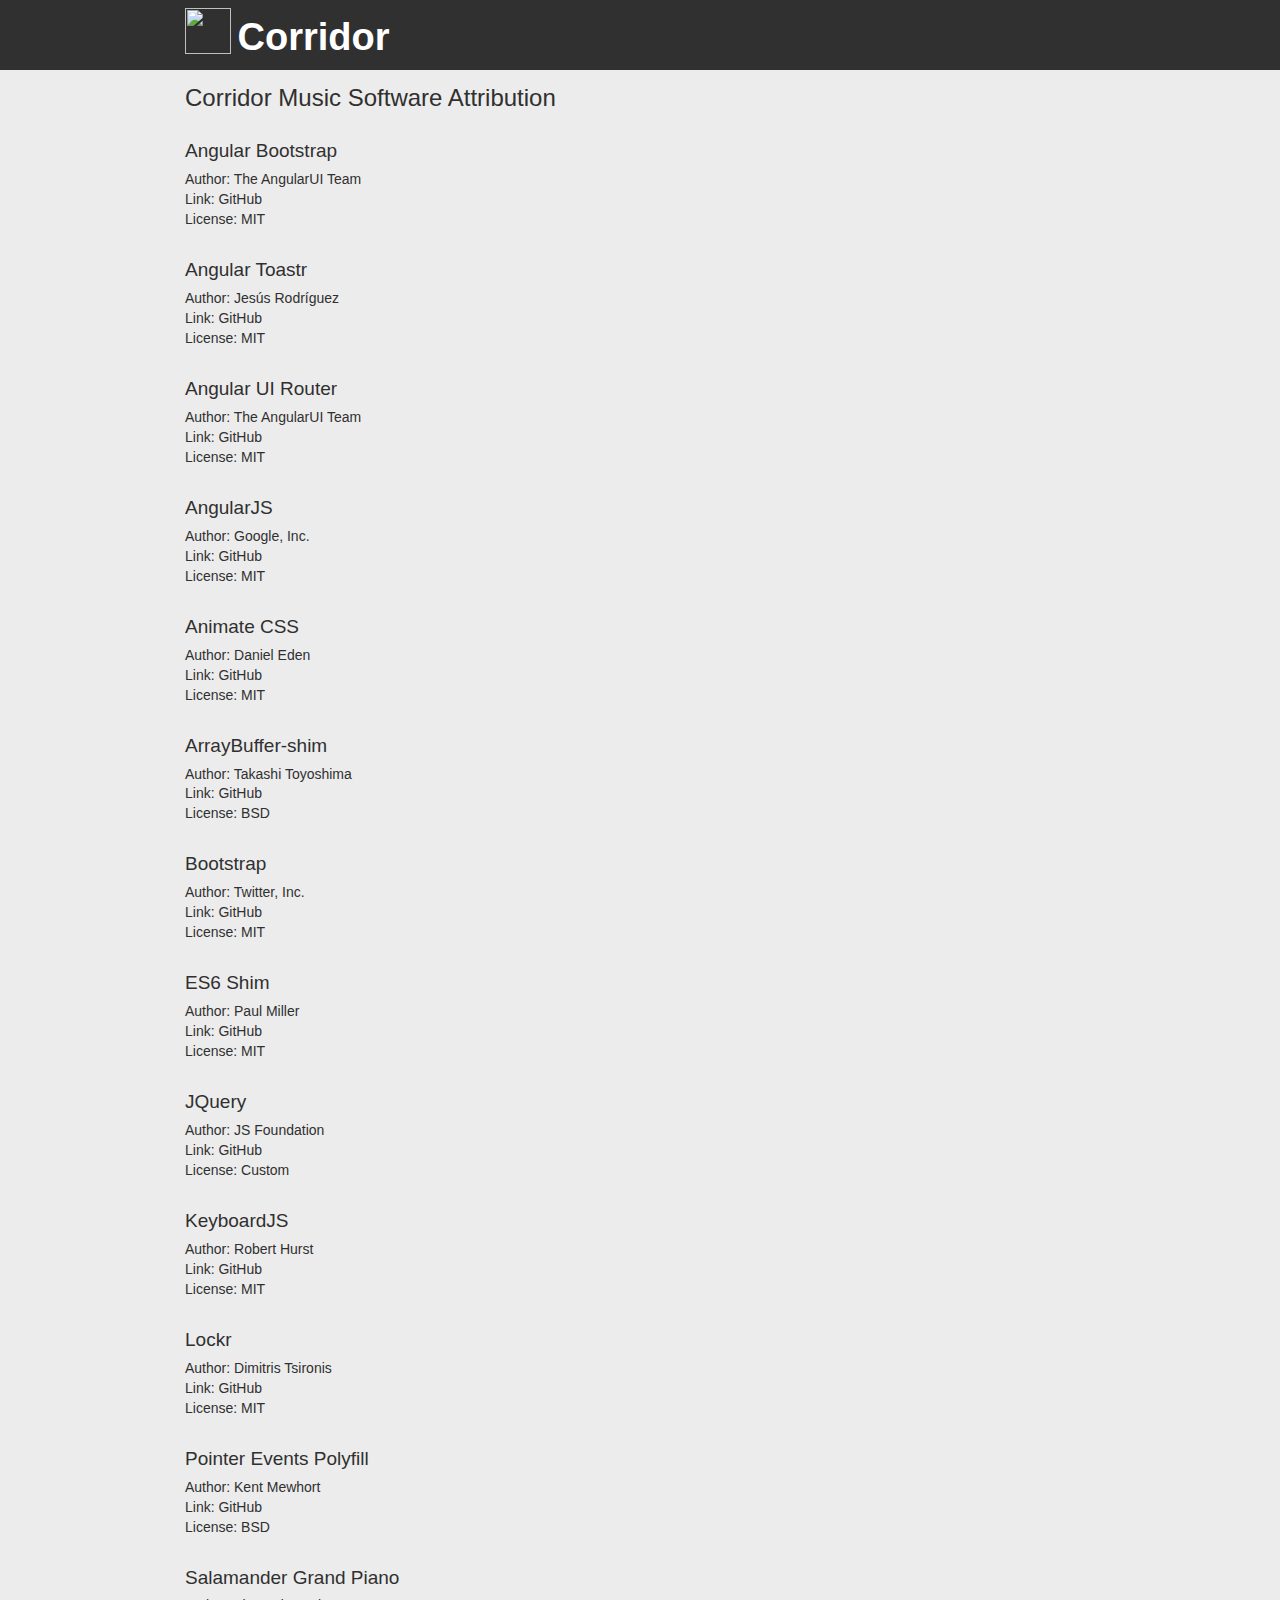
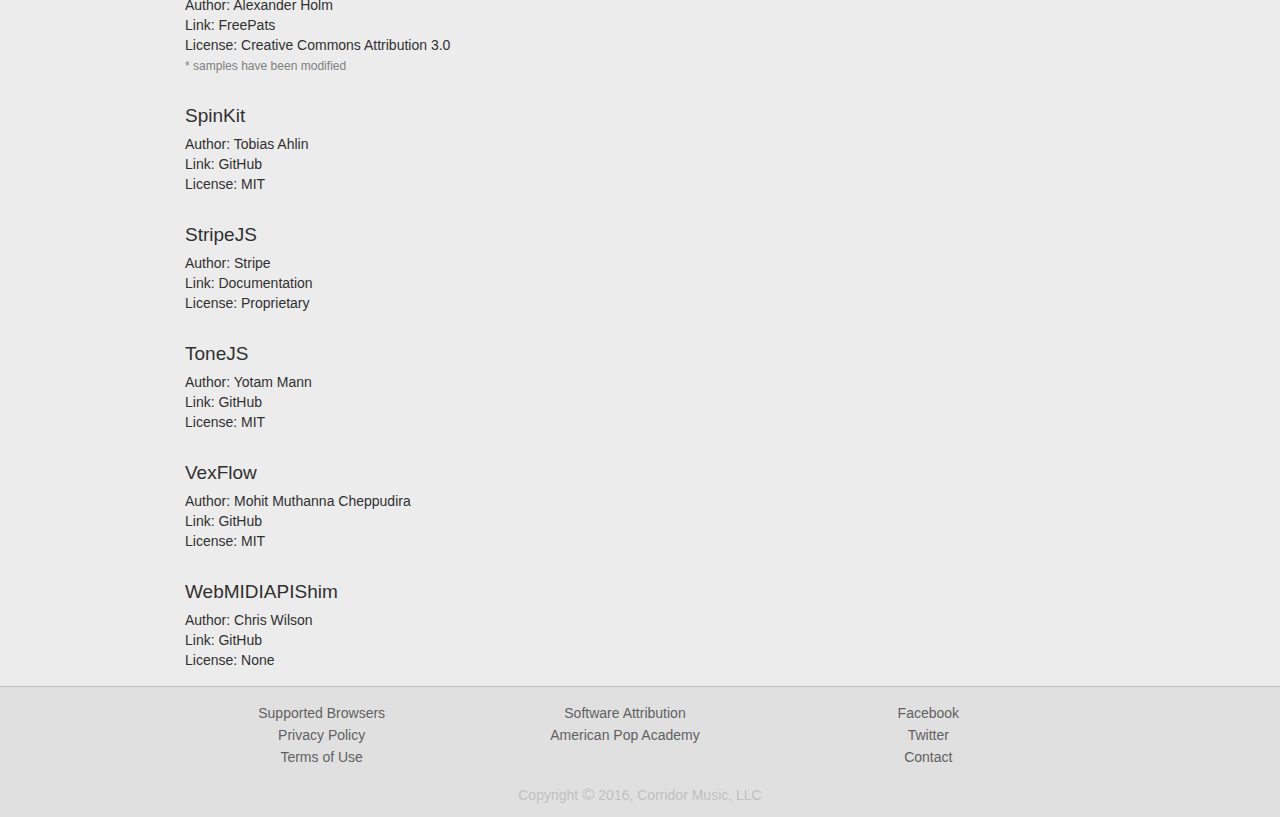
==== commit 1429f459: "Add supported browser page." ====
--- a/attribution/index.html
+++ b/attribution/index.html
@@ -16,7 +16,7 @@
           <script src="https://oss.maxcdn.com/html5shiv/3.7.3/html5shiv.min.js"></script>
           <script src="https://oss.maxcdn.com/respond/1.4.2/respond.min.js"></script>
         <![endif]-->
-    <link href="/app.bundle.css?97a3777637c9f86dfa66" rel="stylesheet"></head>
+    <link href="/app.bundle.css?7317d62e2d8f011b22b3" rel="stylesheet"></head>
     <body>
         <div class="static container-fluid text-center">
             <nav class="navbar navbar-default navbar-fixed-top">
@@ -112,6 +112,17 @@
 
             <div class="row static-section">
                 <div class="container text-left">
+                    <h2 class="title">ES6 Shim</h2>
+                    <div class="attribution">
+                        <div>Author: Paul Miller</div>
+                        <div>Link: <a href="https://github.com/paulmillr/es6-shim" target="_blank">GitHub</a></div>
+                        <div>License: <a href="https://opensource.org/licenses/MIT" target="_blank">MIT</a></div>
+                    </div>
+                </div>
+            </div>
+
+            <div class="row static-section">
+                <div class="container text-left">
                     <h2 class="title">JQuery</h2>
                     <div class="attribution">
                         <div>Author: JS Foundation</div>
@@ -127,6 +138,17 @@
                     <div class="attribution">
                         <div>Author: Robert Hurst</div>
                         <div>Link: <a href="https://github.com/RobertWHurst/KeyboardJS" target="_blank">GitHub</a></div>
+                        <div>License: <a href="https://opensource.org/licenses/MIT" target="_blank">MIT</a></div>
+                    </div>
+                </div>
+            </div>
+
+            <div class="row static-section">
+                <div class="container text-left">
+                    <h2 class="title">Lockr</h2>
+                    <div class="attribution">
+                        <div>Author: Dimitris Tsironis</div>
+                        <div>Link: <a href="https://github.com/tsironis/lockr" target="_blank">GitHub</a></div>
                         <div>License: <a href="https://opensource.org/licenses/MIT" target="_blank">MIT</a></div>
                     </div>
                 </div>
@@ -215,9 +237,9 @@
         <div class="col-sm-12 links">
             <div class="col-sm-4">
                 <ul>
+                    <li><a href="/browsers/">Supported Browsers</a></li>
                     <li><a href="/privacy/">Privacy Policy</a></li>
                     <li><a href="/terms/">Terms of Use</a></li>
-
                 </ul>
             </div>
             <div class="col-sm-4">
@@ -240,5 +262,5 @@
 </nav>
 
         </div>
-    <script type="text/javascript" src="/vendor.bundle.js?97a3777637c9f86dfa66"></script><script type="text/javascript" src="/app.bundle.js?97a3777637c9f86dfa66"></script></body>
+    <script type="text/javascript" src="/vendor.bundle.js?7317d62e2d8f011b22b3"></script><script type="text/javascript" src="/app.bundle.js?7317d62e2d8f011b22b3"></script></body>
 </html>
--- a/app.bundle.css
+++ b/app.bundle.css
@@ -8,4 +8,4 @@
  * Bootstrap v3.3.7 (http://getbootstrap.com)
  * Copyright 2011-2016 Twitter, Inc.
  * Licensed under MIT (https://github.com/twbs/bootstrap/blob/master/LICENSE)
- *//*! normalize.css v3.0.3 | MIT License | github.com/necolas/normalize.css */html{font-family:sans-serif;-ms-text-size-adjust:100%;-webkit-text-size-adjust:100%}body{margin:0}article,aside,details,figcaption,figure,footer,header,hgroup,main,menu,nav,section,summary{display:block}audio,canvas,progress,video{display:inline-block;vertical-align:baseline}audio:not([controls]){display:none;height:0}[hidden],template{display:none}a{background-color:transparent}a:active,a:hover{outline:0}abbr[title]{border-bottom:1px dotted}b,strong{font-weight:700}dfn{font-style:italic}h1{font-size:2em;margin:.67em 0}mark{background:#ff0;color:#000}small{font-size:80%}sub,sup{font-size:75%;line-height:0;position:relative;vertical-align:baseline}sup{top:-.5em}sub{bottom:-.25em}img{border:0}svg:not(:root){overflow:hidden}figure{margin:1em 40px}hr{box-sizing:content-box;height:0}pre{overflow:auto}code,kbd,pre,samp{font-family:monospace,monospace;font-size:1em}button,input,optgroup,select,textarea{color:inherit;font:inherit;margin:0}button{overflow:visible}button,select{text-transform:none}button,html input[type=button],input[type=reset],input[type=submit]{-webkit-appearance:button;cursor:pointer}button[disabled],html input[disabled]{cursor:default}button::-moz-focus-inner,input::-moz-focus-inner{border:0;padding:0}input{line-height:normal}input[type=checkbox],input[type=radio]{box-sizing:border-box;padding:0}input[type=number]::-webkit-inner-spin-button,input[type=number]::-webkit-outer-spin-button{height:auto}input[type=search]{-webkit-appearance:textfield;box-sizing:content-box}input[type=search]::-webkit-search-cancel-button,input[type=search]::-webkit-search-decoration{-webkit-appearance:none}fieldset{border:1px solid silver;margin:0 2px;padding:.35em .625em .75em}legend{border:0;padding:0}textarea{overflow:auto}optgroup{font-weight:700}table{border-collapse:collapse;border-spacing:0}td,th{padding:0}/*! Source: https://github.com/h5bp/html5-boilerplate/blob/master/src/css/main.css */@media print{*,:after,:before{background:transparent!important;color:#000!important;box-shadow:none!important;text-shadow:none!important}a,a:visited{text-decoration:underline}a[href]:after{content:" (" attr(href) ")"}abbr[title]:after{content:" (" attr(title) ")"}a[href^="#"]:after,a[href^="javascript:"]:after{content:""}blockquote,pre{border:1px solid #999;page-break-inside:avoid}thead{display:table-header-group}img,tr{page-break-inside:avoid}img{max-width:100%!important}h2,h3,p{orphans:3;widows:3}h2,h3{page-break-after:avoid}.navbar{display:none}.btn>.caret,.dropup>.btn>.caret{border-top-color:#000!important}.label{border:1px solid #000}.table{border-collapse:collapse!important}.table td,.table th{background-color:#fff!important}.table-bordered td,.table-bordered th{border:1px solid #ddd!important}}@font-face{font-family:Glyphicons Halflings;src:url(/static/fonts/bootstrap/glyphicons-halflings-regular.eot?f4769f9bdb7466be65088239c12046d1);src:url(/static/fonts/bootstrap/glyphicons-halflings-regular.eot?f4769f9bdb7466be65088239c12046d1?#iefix) format("embedded-opentype"),url(/static/fonts/bootstrap/glyphicons-halflings-regular.woff2?448c34a56d699c29117adc64c43affeb) format("woff2"),url(/static/fonts/bootstrap/glyphicons-halflings-regular.woff?fa2772327f55d8198301fdb8bcfc8158) format("woff"),url(/static/fonts/bootstrap/glyphicons-halflings-regular.ttf?e18bbf611f2a2e43afc071aa2f4e1512) format("truetype"),url(/static/fonts/bootstrap/glyphicons-halflings-regular.svg?89889688147bd7575d6327160d64e760#glyphicons_halflingsregular) format("svg")}.glyphicon{position:relative;top:1px;display:inline-block;font-family:Glyphicons Halflings;font-style:normal;font-weight:400;line-height:1;-webkit-font-smoothing:antialiased;-moz-osx-font-smoothing:grayscale}.glyphicon-asterisk:before{content:"*"}.glyphicon-plus:before{content:"+"}.glyphicon-eur:before,.glyphicon-euro:before{content:"\20AC"}.glyphicon-minus:before{content:"\2212"}.glyphicon-cloud:before{content:"\2601"}.glyphicon-envelope:before{content:"\2709"}.glyphicon-pencil:before{content:"\270F"}.glyphicon-glass:before{content:"\E001"}.glyphicon-music:before{content:"\E002"}.glyphicon-search:before{content:"\E003"}.glyphicon-heart:before{content:"\E005"}.glyphicon-star:before{content:"\E006"}.glyphicon-star-empty:before{content:"\E007"}.glyphicon-user:before{content:"\E008"}.glyphicon-film:before{content:"\E009"}.glyphicon-th-large:before{content:"\E010"}.glyphicon-th:before{content:"\E011"}.glyphicon-th-list:before{content:"\E012"}.glyphicon-ok:before{content:"\E013"}.glyphicon-remove:before{content:"\E014"}.glyphicon-zoom-in:before{content:"\E015"}.glyphicon-zoom-out:before{content:"\E016"}.glyphicon-off:before{content:"\E017"}.glyphicon-signal:before{content:"\E018"}.glyphicon-cog:before{content:"\E019"}.glyphicon-trash:before{content:"\E020"}.glyphicon-home:before{content:"\E021"}.glyphicon-file:before{content:"\E022"}.glyphicon-time:before{content:"\E023"}.glyphicon-road:before{content:"\E024"}.glyphicon-download-alt:before{content:"\E025"}.glyphicon-download:before{content:"\E026"}.glyphicon-upload:before{content:"\E027"}.glyphicon-inbox:before{content:"\E028"}.glyphicon-play-circle:before{content:"\E029"}.glyphicon-repeat:before{content:"\E030"}.glyphicon-refresh:before{content:"\E031"}.glyphicon-list-alt:before{content:"\E032"}.glyphicon-lock:before{content:"\E033"}.glyphicon-flag:before{content:"\E034"}.glyphicon-headphones:before{content:"\E035"}.glyphicon-volume-off:before{content:"\E036"}.glyphicon-volume-down:before{content:"\E037"}.glyphicon-volume-up:before{content:"\E038"}.glyphicon-qrcode:before{content:"\E039"}.glyphicon-barcode:before{content:"\E040"}.glyphicon-tag:before{content:"\E041"}.glyphicon-tags:before{content:"\E042"}.glyphicon-book:before{content:"\E043"}.glyphicon-bookmark:before{content:"\E044"}.glyphicon-print:before{content:"\E045"}.glyphicon-camera:before{content:"\E046"}.glyphicon-font:before{content:"\E047"}.glyphicon-bold:before{content:"\E048"}.glyphicon-italic:before{content:"\E049"}.glyphicon-text-height:before{content:"\E050"}.glyphicon-text-width:before{content:"\E051"}.glyphicon-align-left:before{content:"\E052"}.glyphicon-align-center:before{content:"\E053"}.glyphicon-align-right:before{content:"\E054"}.glyphicon-align-justify:before{content:"\E055"}.glyphicon-list:before{content:"\E056"}.glyphicon-indent-left:before{content:"\E057"}.glyphicon-indent-right:before{content:"\E058"}.glyphicon-facetime-video:before{content:"\E059"}.glyphicon-picture:before{content:"\E060"}.glyphicon-map-marker:before{content:"\E062"}.glyphicon-adjust:before{content:"\E063"}.glyphicon-tint:before{content:"\E064"}.glyphicon-edit:before{content:"\E065"}.glyphicon-share:before{content:"\E066"}.glyphicon-check:before{content:"\E067"}.glyphicon-move:before{content:"\E068"}.glyphicon-step-backward:before{content:"\E069"}.glyphicon-fast-backward:before{content:"\E070"}.glyphicon-backward:before{content:"\E071"}.glyphicon-play:before{content:"\E072"}.glyphicon-pause:before{content:"\E073"}.glyphicon-stop:before{content:"\E074"}.glyphicon-forward:before{content:"\E075"}.glyphicon-fast-forward:before{content:"\E076"}.glyphicon-step-forward:before{content:"\E077"}.glyphicon-eject:before{content:"\E078"}.glyphicon-chevron-left:before{content:"\E079"}.glyphicon-chevron-right:before{content:"\E080"}.glyphicon-plus-sign:before{content:"\E081"}.glyphicon-minus-sign:before{content:"\E082"}.glyphicon-remove-sign:before{content:"\E083"}.glyphicon-ok-sign:before{content:"\E084"}.glyphicon-question-sign:before{content:"\E085"}.glyphicon-info-sign:before{content:"\E086"}.glyphicon-screenshot:before{content:"\E087"}.glyphicon-remove-circle:before{content:"\E088"}.glyphicon-ok-circle:before{content:"\E089"}.glyphicon-ban-circle:before{content:"\E090"}.glyphicon-arrow-left:before{content:"\E091"}.glyphicon-arrow-right:before{content:"\E092"}.glyphicon-arrow-up:before{content:"\E093"}.glyphicon-arrow-down:before{content:"\E094"}.glyphicon-share-alt:before{content:"\E095"}.glyphicon-resize-full:before{content:"\E096"}.glyphicon-resize-small:before{content:"\E097"}.glyphicon-exclamation-sign:before{content:"\E101"}.glyphicon-gift:before{content:"\E102"}.glyphicon-leaf:before{content:"\E103"}.glyphicon-fire:before{content:"\E104"}.glyphicon-eye-open:before{content:"\E105"}.glyphicon-eye-close:before{content:"\E106"}.glyphicon-warning-sign:before{content:"\E107"}.glyphicon-plane:before{content:"\E108"}.glyphicon-calendar:before{content:"\E109"}.glyphicon-random:before{content:"\E110"}.glyphicon-comment:before{content:"\E111"}.glyphicon-magnet:before{content:"\E112"}.glyphicon-chevron-up:before{content:"\E113"}.glyphicon-chevron-down:before{content:"\E114"}.glyphicon-retweet:before{content:"\E115"}.glyphicon-shopping-cart:before{content:"\E116"}.glyphicon-folder-close:before{content:"\E117"}.glyphicon-folder-open:before{content:"\E118"}.glyphicon-resize-vertical:before{content:"\E119"}.glyphicon-resize-horizontal:before{content:"\E120"}.glyphicon-hdd:before{content:"\E121"}.glyphicon-bullhorn:before{content:"\E122"}.glyphicon-bell:before{content:"\E123"}.glyphicon-certificate:before{content:"\E124"}.glyphicon-thumbs-up:before{content:"\E125"}.glyphicon-thumbs-down:before{content:"\E126"}.glyphicon-hand-right:before{content:"\E127"}.glyphicon-hand-left:before{content:"\E128"}.glyphicon-hand-up:before{content:"\E129"}.glyphicon-hand-down:before{content:"\E130"}.glyphicon-circle-arrow-right:before{content:"\E131"}.glyphicon-circle-arrow-left:before{content:"\E132"}.glyphicon-circle-arrow-up:before{content:"\E133"}.glyphicon-circle-arrow-down:before{content:"\E134"}.glyphicon-globe:before{content:"\E135"}.glyphicon-wrench:before{content:"\E136"}.glyphicon-tasks:before{content:"\E137"}.glyphicon-filter:before{content:"\E138"}.glyphicon-briefcase:before{content:"\E139"}.glyphicon-fullscreen:before{content:"\E140"}.glyphicon-dashboard:before{content:"\E141"}.glyphicon-paperclip:before{content:"\E142"}.glyphicon-heart-empty:before{content:"\E143"}.glyphicon-link:before{content:"\E144"}.glyphicon-phone:before{content:"\E145"}.glyphicon-pushpin:before{content:"\E146"}.glyphicon-usd:before{content:"\E148"}.glyphicon-gbp:before{content:"\E149"}.glyphicon-sort:before{content:"\E150"}.glyphicon-sort-by-alphabet:before{content:"\E151"}.glyphicon-sort-by-alphabet-alt:before{content:"\E152"}.glyphicon-sort-by-order:before{content:"\E153"}.glyphicon-sort-by-order-alt:before{content:"\E154"}.glyphicon-sort-by-attributes:before{content:"\E155"}.glyphicon-sort-by-attributes-alt:before{content:"\E156"}.glyphicon-unchecked:before{content:"\E157"}.glyphicon-expand:before{content:"\E158"}.glyphicon-collapse-down:before{content:"\E159"}.glyphicon-collapse-up:before{content:"\E160"}.glyphicon-log-in:before{content:"\E161"}.glyphicon-flash:before{content:"\E162"}.glyphicon-log-out:before{content:"\E163"}.glyphicon-new-window:before{content:"\E164"}.glyphicon-record:before{content:"\E165"}.glyphicon-save:before{content:"\E166"}.glyphicon-open:before{content:"\E167"}.glyphicon-saved:before{content:"\E168"}.glyphicon-import:before{content:"\E169"}.glyphicon-export:before{content:"\E170"}.glyphicon-send:before{content:"\E171"}.glyphicon-floppy-disk:before{content:"\E172"}.glyphicon-floppy-saved:before{content:"\E173"}.glyphicon-floppy-remove:before{content:"\E174"}.glyphicon-floppy-save:before{content:"\E175"}.glyphicon-floppy-open:before{content:"\E176"}.glyphicon-credit-card:before{content:"\E177"}.glyphicon-transfer:before{content:"\E178"}.glyphicon-cutlery:before{content:"\E179"}.glyphicon-header:before{content:"\E180"}.glyphicon-compressed:before{content:"\E181"}.glyphicon-earphone:before{content:"\E182"}.glyphicon-phone-alt:before{content:"\E183"}.glyphicon-tower:before{content:"\E184"}.glyphicon-stats:before{content:"\E185"}.glyphicon-sd-video:before{content:"\E186"}.glyphicon-hd-video:before{content:"\E187"}.glyphicon-subtitles:before{content:"\E188"}.glyphicon-sound-stereo:before{content:"\E189"}.glyphicon-sound-dolby:before{content:"\E190"}.glyphicon-sound-5-1:before{content:"\E191"}.glyphicon-sound-6-1:before{content:"\E192"}.glyphicon-sound-7-1:before{content:"\E193"}.glyphicon-copyright-mark:before{content:"\E194"}.glyphicon-registration-mark:before{content:"\E195"}.glyphicon-cloud-download:before{content:"\E197"}.glyphicon-cloud-upload:before{content:"\E198"}.glyphicon-tree-conifer:before{content:"\E199"}.glyphicon-tree-deciduous:before{content:"\E200"}.glyphicon-cd:before{content:"\E201"}.glyphicon-save-file:before{content:"\E202"}.glyphicon-open-file:before{content:"\E203"}.glyphicon-level-up:before{content:"\E204"}.glyphicon-copy:before{content:"\E205"}.glyphicon-paste:before{content:"\E206"}.glyphicon-alert:before{content:"\E209"}.glyphicon-equalizer:before{content:"\E210"}.glyphicon-king:before{content:"\E211"}.glyphicon-queen:before{content:"\E212"}.glyphicon-pawn:before{content:"\E213"}.glyphicon-bishop:before{content:"\E214"}.glyphicon-knight:before{content:"\E215"}.glyphicon-baby-formula:before{content:"\E216"}.glyphicon-tent:before{content:"\26FA"}.glyphicon-blackboard:before{content:"\E218"}.glyphicon-bed:before{content:"\E219"}.glyphicon-apple:before{content:"\F8FF"}.glyphicon-erase:before{content:"\E221"}.glyphicon-hourglass:before{content:"\231B"}.glyphicon-lamp:before{content:"\E223"}.glyphicon-duplicate:before{content:"\E224"}.glyphicon-piggy-bank:before{content:"\E225"}.glyphicon-scissors:before{content:"\E226"}.glyphicon-bitcoin:before,.glyphicon-btc:before,.glyphicon-xbt:before{content:"\E227"}.glyphicon-jpy:before,.glyphicon-yen:before{content:"\A5"}.glyphicon-rub:before,.glyphicon-ruble:before{content:"\20BD"}.glyphicon-scale:before{content:"\E230"}.glyphicon-ice-lolly:before{content:"\E231"}.glyphicon-ice-lolly-tasted:before{content:"\E232"}.glyphicon-education:before{content:"\E233"}.glyphicon-option-horizontal:before{content:"\E234"}.glyphicon-option-vertical:before{content:"\E235"}.glyphicon-menu-hamburger:before{content:"\E236"}.glyphicon-modal-window:before{content:"\E237"}.glyphicon-oil:before{content:"\E238"}.glyphicon-grain:before{content:"\E239"}.glyphicon-sunglasses:before{content:"\E240"}.glyphicon-text-size:before{content:"\E241"}.glyphicon-text-color:before{content:"\E242"}.glyphicon-text-background:before{content:"\E243"}.glyphicon-object-align-top:before{content:"\E244"}.glyphicon-object-align-bottom:before{content:"\E245"}.glyphicon-object-align-horizontal:before{content:"\E246"}.glyphicon-object-align-left:before{content:"\E247"}.glyphicon-object-align-vertical:before{content:"\E248"}.glyphicon-object-align-right:before{content:"\E249"}.glyphicon-triangle-right:before{content:"\E250"}.glyphicon-triangle-left:before{content:"\E251"}.glyphicon-triangle-bottom:before{content:"\E252"}.glyphicon-triangle-top:before{content:"\E253"}.glyphicon-console:before{content:"\E254"}.glyphicon-superscript:before{content:"\E255"}.glyphicon-subscript:before{content:"\E256"}.glyphicon-menu-left:before{content:"\E257"}.glyphicon-menu-right:before{content:"\E258"}.glyphicon-menu-down:before{content:"\E259"}.glyphicon-menu-up:before{content:"\E260"}*,:after,:before{box-sizing:border-box}html{font-size:10px;-webkit-tap-highlight-color:transparent}body{font-family:CoreSans-CR,Helvetica Neue,Helvetica,Arial,sans-serif;font-size:15px;line-height:1.42857;color:#303030;background-color:#ececec}button,input,select,textarea{font-family:inherit;font-size:inherit;line-height:inherit}a{color:#3498db}a,a:focus,a:hover{text-decoration:none}a:focus,a:hover{color:#1d6fa5}a:focus{outline:5px auto -webkit-focus-ring-color;outline-offset:-2px}figure{margin:0}img{vertical-align:middle}.img-responsive{display:block;max-width:100%;height:auto}.img-rounded{border-radius:14px}.img-thumbnail{padding:4px;line-height:1.42857;background-color:#ececec;border:1px solid #d0d0d0;border-radius:10px;-webkit-transition:all .2s ease-in-out;transition:all .2s ease-in-out;display:inline-block;max-width:100%;height:auto}.img-circle{border-radius:50%}hr{margin-top:21px;margin-bottom:21px;border:0;border-top:1px solid #d0d0d0}.sr-only{position:absolute;width:1px;height:1px;margin:-1px;padding:0;overflow:hidden;clip:rect(0,0,0,0);border:0}.sr-only-focusable:active,.sr-only-focusable:focus{position:static;width:auto;height:auto;margin:0;overflow:visible;clip:auto}[role=button]{cursor:pointer}.h1,.h2,.h3,.h4,.h5,.h6,h1,h2,h3,h4,h5,h6{font-family:CoreSans-CR,Helvetica Neue,Helvetica,Arial,sans-serif;font-weight:400;line-height:1.1;color:inherit}.h1 .small,.h1 small,.h2 .small,.h2 small,.h3 .small,.h3 small,.h4 .small,.h4 small,.h5 .small,.h5 small,.h6 .small,.h6 small,h1 .small,h1 small,h2 .small,h2 small,h3 .small,h3 small,h4 .small,h4 small,h5 .small,h5 small,h6 .small,h6 small{font-weight:400;line-height:1;color:#909090}.h1,.h2,.h3,h1,h2,h3{margin-top:21px;margin-bottom:10.5px}.h1 .small,.h1 small,.h2 .small,.h2 small,.h3 .small,.h3 small,h1 .small,h1 small,h2 .small,h2 small,h3 .small,h3 small{font-size:65%}.h4,.h5,.h6,h4,h5,h6{margin-top:10.5px;margin-bottom:10.5px}.h4 .small,.h4 small,.h5 .small,.h5 small,.h6 .small,.h6 small,h4 .small,h4 small,h5 .small,h5 small,h6 .small,h6 small{font-size:75%}.h1,h1{font-size:39px}.h2,h2{font-size:32px}.h3,h3{font-size:26px}.h4,h4{font-size:19px}.h5,h5{font-size:15px}.h6,h6{font-size:13px}p{margin:0 0 10.5px}.lead{margin-bottom:21px;font-size:17px;font-weight:300;line-height:1.4}@media (min-width:700px){.lead{font-size:22.5px}}.small,small{font-size:86%}.mark,mark{background-color:#f1c40f;padding:.2em}.text-left{text-align:left}.text-right{text-align:right}.text-center{text-align:center}.text-justify{text-align:justify}.text-nowrap{white-space:nowrap}.text-lowercase{text-transform:lowercase}.initialism,.text-uppercase{text-transform:uppercase}.text-capitalize{text-transform:capitalize}.text-muted{color:#909090}.text-primary{color:#303030}a.text-primary:focus,a.text-primary:hover{color:#171717}.text-success{color:#fff}a.text-success:focus,a.text-success:hover{color:#e6e6e6}.text-info{color:#fff}a.text-info:focus,a.text-info:hover{color:#e6e6e6}.text-warning{color:#fff}a.text-warning:focus,a.text-warning:hover{color:#e6e6e6}.text-danger{color:#fff}a.text-danger:focus,a.text-danger:hover{color:#e6e6e6}.bg-primary{color:#fff;background-color:#303030}a.bg-primary:focus,a.bg-primary:hover{background-color:#171717}.bg-success{background-color:#2ecc71}a.bg-success:focus,a.bg-success:hover{background-color:#25a25a}.bg-info{background-color:#bdc3c7}a.bg-info:focus,a.bg-info:hover{background-color:#a1aab0}.bg-warning{background-color:#f1c40f}a.bg-warning:focus,a.bg-warning:hover{background-color:#c29d0b}.bg-danger{background-color:#e74c3c}a.bg-danger:focus,a.bg-danger:hover{background-color:#d62c1a}.page-header{padding-bottom:9.5px;margin:42px 0 21px;border-bottom:1px solid transparent}ol,ul{margin-top:0;margin-bottom:10.5px}ol ol,ol ul,ul ol,ul ul{margin-bottom:0}.list-inline,.list-unstyled{padding-left:0;list-style:none}.list-inline{margin-left:-5px}.list-inline>li{display:inline-block;padding-left:5px;padding-right:5px}dl{margin-top:0;margin-bottom:21px}dd,dt{line-height:1.42857}dt{font-weight:700}dd{margin-left:0}.dl-horizontal dd:after,.dl-horizontal dd:before{content:" ";display:table}.dl-horizontal dd:after{clear:both}@media (min-width:700px){.dl-horizontal dt{float:left;width:160px;clear:left;text-align:right;overflow:hidden;text-overflow:ellipsis;white-space:nowrap}.dl-horizontal dd{margin-left:180px}}abbr[data-original-title],abbr[title]{cursor:help;border-bottom:1px dotted #909090}.initialism{font-size:90%}blockquote{padding:10.5px 21px;margin:0 0 21px;font-size:18.75px;border-left:5px solid #d0d0d0}blockquote ol:last-child,blockquote p:last-child,blockquote ul:last-child{margin-bottom:0}blockquote .small,blockquote footer,blockquote small{display:block;font-size:80%;line-height:1.42857;color:#909090}blockquote .small:before,blockquote footer:before,blockquote small:before{content:'\2014   \A0'}.blockquote-reverse,blockquote.pull-right{padding-right:15px;padding-left:0;border-right:5px solid #d0d0d0;border-left:0;text-align:right}.blockquote-reverse .small:before,.blockquote-reverse footer:before,.blockquote-reverse small:before,blockquote.pull-right .small:before,blockquote.pull-right footer:before,blockquote.pull-right small:before{content:''}.blockquote-reverse .small:after,.blockquote-reverse footer:after,.blockquote-reverse small:after,blockquote.pull-right .small:after,blockquote.pull-right footer:after,blockquote.pull-right small:after{content:'\A0   \2014'}address{margin-bottom:21px;font-style:normal;line-height:1.42857}code,kbd,pre,samp{font-family:Menlo,Monaco,Consolas,Courier New,monospace}code{color:#c7254e;background-color:#f9f2f4;border-radius:10px}code,kbd{padding:2px 4px;font-size:90%}kbd{color:#fff;background-color:#333;border-radius:7px;box-shadow:inset 0 -1px 0 rgba(0,0,0,.25)}kbd kbd{padding:0;font-size:100%;font-weight:700;box-shadow:none}pre{display:block;padding:10px;margin:0 0 10.5px;font-size:14px;line-height:1.42857;word-break:break-all;word-wrap:break-word;color:#404040;background-color:#d0d0d0;border:1px solid #ccc;border-radius:10px}pre code{padding:0;font-size:inherit;color:inherit;white-space:pre-wrap;background-color:transparent;border-radius:0}.pre-scrollable{max-height:340px;overflow-y:scroll}.container{margin-right:auto;margin-left:auto;padding-left:15px;padding-right:15px}.container:after,.container:before{content:" ";display:table}.container:after{clear:both}@media (min-width:700px){.container{width:940px}}@media (min-width:99998px){.container{width:970px}}@media (min-width:99999px){.container{width:1170px}}.container-fluid{margin-right:auto;margin-left:auto;padding-left:15px;padding-right:15px}.container-fluid:after,.container-fluid:before{content:" ";display:table}.container-fluid:after{clear:both}.row{margin-left:-15px;margin-right:-15px}.row:after,.row:before{content:" ";display:table}.row:after{clear:both}.col-lg-1,.col-lg-2,.col-lg-3,.col-lg-4,.col-lg-5,.col-lg-6,.col-lg-7,.col-lg-8,.col-lg-9,.col-lg-10,.col-lg-11,.col-lg-12,.col-md-1,.col-md-2,.col-md-3,.col-md-4,.col-md-5,.col-md-6,.col-md-7,.col-md-8,.col-md-9,.col-md-10,.col-md-11,.col-md-12,.col-sm-1,.col-sm-2,.col-sm-3,.col-sm-4,.col-sm-5,.col-sm-6,.col-sm-7,.col-sm-8,.col-sm-9,.col-sm-10,.col-sm-11,.col-sm-12,.col-xs-1,.col-xs-2,.col-xs-3,.col-xs-4,.col-xs-5,.col-xs-6,.col-xs-7,.col-xs-8,.col-xs-9,.col-xs-10,.col-xs-11,.col-xs-12{position:relative;min-height:1px;padding-left:15px;padding-right:15px}.col-xs-1,.col-xs-2,.col-xs-3,.col-xs-4,.col-xs-5,.col-xs-6,.col-xs-7,.col-xs-8,.col-xs-9,.col-xs-10,.col-xs-11,.col-xs-12{float:left}.col-xs-1{width:8.33333%}.col-xs-2{width:16.66667%}.col-xs-3{width:25%}.col-xs-4{width:33.33333%}.col-xs-5{width:41.66667%}.col-xs-6{width:50%}.col-xs-7{width:58.33333%}.col-xs-8{width:66.66667%}.col-xs-9{width:75%}.col-xs-10{width:83.33333%}.col-xs-11{width:91.66667%}.col-xs-12{width:100%}.col-xs-pull-0{right:auto}.col-xs-pull-1{right:8.33333%}.col-xs-pull-2{right:16.66667%}.col-xs-pull-3{right:25%}.col-xs-pull-4{right:33.33333%}.col-xs-pull-5{right:41.66667%}.col-xs-pull-6{right:50%}.col-xs-pull-7{right:58.33333%}.col-xs-pull-8{right:66.66667%}.col-xs-pull-9{right:75%}.col-xs-pull-10{right:83.33333%}.col-xs-pull-11{right:91.66667%}.col-xs-pull-12{right:100%}.col-xs-push-0{left:auto}.col-xs-push-1{left:8.33333%}.col-xs-push-2{left:16.66667%}.col-xs-push-3{left:25%}.col-xs-push-4{left:33.33333%}.col-xs-push-5{left:41.66667%}.col-xs-push-6{left:50%}.col-xs-push-7{left:58.33333%}.col-xs-push-8{left:66.66667%}.col-xs-push-9{left:75%}.col-xs-push-10{left:83.33333%}.col-xs-push-11{left:91.66667%}.col-xs-push-12{left:100%}.col-xs-offset-0{margin-left:0}.col-xs-offset-1{margin-left:8.33333%}.col-xs-offset-2{margin-left:16.66667%}.col-xs-offset-3{margin-left:25%}.col-xs-offset-4{margin-left:33.33333%}.col-xs-offset-5{margin-left:41.66667%}.col-xs-offset-6{margin-left:50%}.col-xs-offset-7{margin-left:58.33333%}.col-xs-offset-8{margin-left:66.66667%}.col-xs-offset-9{margin-left:75%}.col-xs-offset-10{margin-left:83.33333%}.col-xs-offset-11{margin-left:91.66667%}.col-xs-offset-12{margin-left:100%}@media (min-width:700px){.col-sm-1,.col-sm-2,.col-sm-3,.col-sm-4,.col-sm-5,.col-sm-6,.col-sm-7,.col-sm-8,.col-sm-9,.col-sm-10,.col-sm-11,.col-sm-12{float:left}.col-sm-1{width:8.33333%}.col-sm-2{width:16.66667%}.col-sm-3{width:25%}.col-sm-4{width:33.33333%}.col-sm-5{width:41.66667%}.col-sm-6{width:50%}.col-sm-7{width:58.33333%}.col-sm-8{width:66.66667%}.col-sm-9{width:75%}.col-sm-10{width:83.33333%}.col-sm-11{width:91.66667%}.col-sm-12{width:100%}.col-sm-pull-0{right:auto}.col-sm-pull-1{right:8.33333%}.col-sm-pull-2{right:16.66667%}.col-sm-pull-3{right:25%}.col-sm-pull-4{right:33.33333%}.col-sm-pull-5{right:41.66667%}.col-sm-pull-6{right:50%}.col-sm-pull-7{right:58.33333%}.col-sm-pull-8{right:66.66667%}.col-sm-pull-9{right:75%}.col-sm-pull-10{right:83.33333%}.col-sm-pull-11{right:91.66667%}.col-sm-pull-12{right:100%}.col-sm-push-0{left:auto}.col-sm-push-1{left:8.33333%}.col-sm-push-2{left:16.66667%}.col-sm-push-3{left:25%}.col-sm-push-4{left:33.33333%}.col-sm-push-5{left:41.66667%}.col-sm-push-6{left:50%}.col-sm-push-7{left:58.33333%}.col-sm-push-8{left:66.66667%}.col-sm-push-9{left:75%}.col-sm-push-10{left:83.33333%}.col-sm-push-11{left:91.66667%}.col-sm-push-12{left:100%}.col-sm-offset-0{margin-left:0}.col-sm-offset-1{margin-left:8.33333%}.col-sm-offset-2{margin-left:16.66667%}.col-sm-offset-3{margin-left:25%}.col-sm-offset-4{margin-left:33.33333%}.col-sm-offset-5{margin-left:41.66667%}.col-sm-offset-6{margin-left:50%}.col-sm-offset-7{margin-left:58.33333%}.col-sm-offset-8{margin-left:66.66667%}.col-sm-offset-9{margin-left:75%}.col-sm-offset-10{margin-left:83.33333%}.col-sm-offset-11{margin-left:91.66667%}.col-sm-offset-12{margin-left:100%}}@media (min-width:99998px){.col-md-1,.col-md-2,.col-md-3,.col-md-4,.col-md-5,.col-md-6,.col-md-7,.col-md-8,.col-md-9,.col-md-10,.col-md-11,.col-md-12{float:left}.col-md-1{width:8.33333%}.col-md-2{width:16.66667%}.col-md-3{width:25%}.col-md-4{width:33.33333%}.col-md-5{width:41.66667%}.col-md-6{width:50%}.col-md-7{width:58.33333%}.col-md-8{width:66.66667%}.col-md-9{width:75%}.col-md-10{width:83.33333%}.col-md-11{width:91.66667%}.col-md-12{width:100%}.col-md-pull-0{right:auto}.col-md-pull-1{right:8.33333%}.col-md-pull-2{right:16.66667%}.col-md-pull-3{right:25%}.col-md-pull-4{right:33.33333%}.col-md-pull-5{right:41.66667%}.col-md-pull-6{right:50%}.col-md-pull-7{right:58.33333%}.col-md-pull-8{right:66.66667%}.col-md-pull-9{right:75%}.col-md-pull-10{right:83.33333%}.col-md-pull-11{right:91.66667%}.col-md-pull-12{right:100%}.col-md-push-0{left:auto}.col-md-push-1{left:8.33333%}.col-md-push-2{left:16.66667%}.col-md-push-3{left:25%}.col-md-push-4{left:33.33333%}.col-md-push-5{left:41.66667%}.col-md-push-6{left:50%}.col-md-push-7{left:58.33333%}.col-md-push-8{left:66.66667%}.col-md-push-9{left:75%}.col-md-push-10{left:83.33333%}.col-md-push-11{left:91.66667%}.col-md-push-12{left:100%}.col-md-offset-0{margin-left:0}.col-md-offset-1{margin-left:8.33333%}.col-md-offset-2{margin-left:16.66667%}.col-md-offset-3{margin-left:25%}.col-md-offset-4{margin-left:33.33333%}.col-md-offset-5{margin-left:41.66667%}.col-md-offset-6{margin-left:50%}.col-md-offset-7{margin-left:58.33333%}.col-md-offset-8{margin-left:66.66667%}.col-md-offset-9{margin-left:75%}.col-md-offset-10{margin-left:83.33333%}.col-md-offset-11{margin-left:91.66667%}.col-md-offset-12{margin-left:100%}}@media (min-width:99999px){.col-lg-1,.col-lg-2,.col-lg-3,.col-lg-4,.col-lg-5,.col-lg-6,.col-lg-7,.col-lg-8,.col-lg-9,.col-lg-10,.col-lg-11,.col-lg-12{float:left}.col-lg-1{width:8.33333%}.col-lg-2{width:16.66667%}.col-lg-3{width:25%}.col-lg-4{width:33.33333%}.col-lg-5{width:41.66667%}.col-lg-6{width:50%}.col-lg-7{width:58.33333%}.col-lg-8{width:66.66667%}.col-lg-9{width:75%}.col-lg-10{width:83.33333%}.col-lg-11{width:91.66667%}.col-lg-12{width:100%}.col-lg-pull-0{right:auto}.col-lg-pull-1{right:8.33333%}.col-lg-pull-2{right:16.66667%}.col-lg-pull-3{right:25%}.col-lg-pull-4{right:33.33333%}.col-lg-pull-5{right:41.66667%}.col-lg-pull-6{right:50%}.col-lg-pull-7{right:58.33333%}.col-lg-pull-8{right:66.66667%}.col-lg-pull-9{right:75%}.col-lg-pull-10{right:83.33333%}.col-lg-pull-11{right:91.66667%}.col-lg-pull-12{right:100%}.col-lg-push-0{left:auto}.col-lg-push-1{left:8.33333%}.col-lg-push-2{left:16.66667%}.col-lg-push-3{left:25%}.col-lg-push-4{left:33.33333%}.col-lg-push-5{left:41.66667%}.col-lg-push-6{left:50%}.col-lg-push-7{left:58.33333%}.col-lg-push-8{left:66.66667%}.col-lg-push-9{left:75%}.col-lg-push-10{left:83.33333%}.col-lg-push-11{left:91.66667%}.col-lg-push-12{left:100%}.col-lg-offset-0{margin-left:0}.col-lg-offset-1{margin-left:8.33333%}.col-lg-offset-2{margin-left:16.66667%}.col-lg-offset-3{margin-left:25%}.col-lg-offset-4{margin-left:33.33333%}.col-lg-offset-5{margin-left:41.66667%}.col-lg-offset-6{margin-left:50%}.col-lg-offset-7{margin-left:58.33333%}.col-lg-offset-8{margin-left:66.66667%}.col-lg-offset-9{margin-left:75%}.col-lg-offset-10{margin-left:83.33333%}.col-lg-offset-11{margin-left:91.66667%}.col-lg-offset-12{margin-left:100%}}table{background-color:transparent}caption{padding-top:8px;padding-bottom:8px;color:#909090}caption,th{text-align:left}.table{width:100%;max-width:100%;margin-bottom:21px}.table>tbody>tr>td,.table>tbody>tr>th,.table>tfoot>tr>td,.table>tfoot>tr>th,.table>thead>tr>td,.table>thead>tr>th{padding:8px;line-height:1.42857;vertical-align:top;border-top:1px solid #d0d0d0}.table>thead>tr>th{vertical-align:bottom;border-bottom:2px solid #d0d0d0}.table>caption+thead>tr:first-child>td,.table>caption+thead>tr:first-child>th,.table>colgroup+thead>tr:first-child>td,.table>colgroup+thead>tr:first-child>th,.table>thead:first-child>tr:first-child>td,.table>thead:first-child>tr:first-child>th{border-top:0}.table>tbody+tbody{border-top:2px solid #d0d0d0}.table .table{background-color:#ececec}.table-condensed>tbody>tr>td,.table-condensed>tbody>tr>th,.table-condensed>tfoot>tr>td,.table-condensed>tfoot>tr>th,.table-condensed>thead>tr>td,.table-condensed>thead>tr>th{padding:5px}.table-bordered,.table-bordered>tbody>tr>td,.table-bordered>tbody>tr>th,.table-bordered>tfoot>tr>td,.table-bordered>tfoot>tr>th,.table-bordered>thead>tr>td,.table-bordered>thead>tr>th{border:1px solid #d0d0d0}.table-bordered>thead>tr>td,.table-bordered>thead>tr>th{border-bottom-width:2px}.table-striped>tbody>tr:nth-of-type(odd){background-color:#f9f9f9}.table-hover>tbody>tr:hover{background-color:#d0d0d0}table col[class*=col-]{position:static;float:none;display:table-column}table td[class*=col-],table th[class*=col-]{position:static;float:none;display:table-cell}.table>tbody>tr.active>td,.table>tbody>tr.active>th,.table>tbody>tr>td.active,.table>tbody>tr>th.active,.table>tfoot>tr.active>td,.table>tfoot>tr.active>th,.table>tfoot>tr>td.active,.table>tfoot>tr>th.active,.table>thead>tr.active>td,.table>thead>tr.active>th,.table>thead>tr>td.active,.table>thead>tr>th.active{background-color:#d0d0d0}.table-hover>tbody>tr.active:hover>td,.table-hover>tbody>tr.active:hover>th,.table-hover>tbody>tr:hover>.active,.table-hover>tbody>tr>td.active:hover,.table-hover>tbody>tr>th.active:hover{background-color:#c3c3c3}.table>tbody>tr.success>td,.table>tbody>tr.success>th,.table>tbody>tr>td.success,.table>tbody>tr>th.success,.table>tfoot>tr.success>td,.table>tfoot>tr.success>th,.table>tfoot>tr>td.success,.table>tfoot>tr>th.success,.table>thead>tr.success>td,.table>thead>tr.success>th,.table>thead>tr>td.success,.table>thead>tr>th.success{background-color:#2ecc71}.table-hover>tbody>tr.success:hover>td,.table-hover>tbody>tr.success:hover>th,.table-hover>tbody>tr:hover>.success,.table-hover>tbody>tr>td.success:hover,.table-hover>tbody>tr>th.success:hover{background-color:#29b765}.table>tbody>tr.info>td,.table>tbody>tr.info>th,.table>tbody>tr>td.info,.table>tbody>tr>th.info,.table>tfoot>tr.info>td,.table>tfoot>tr.info>th,.table>tfoot>tr>td.info,.table>tfoot>tr>th.info,.table>thead>tr.info>td,.table>thead>tr.info>th,.table>thead>tr>td.info,.table>thead>tr>th.info{background-color:#bdc3c7}.table-hover>tbody>tr.info:hover>td,.table-hover>tbody>tr.info:hover>th,.table-hover>tbody>tr:hover>.info,.table-hover>tbody>tr>td.info:hover,.table-hover>tbody>tr>th.info:hover{background-color:#afb6bb}.table>tbody>tr.warning>td,.table>tbody>tr.warning>th,.table>tbody>tr>td.warning,.table>tbody>tr>th.warning,.table>tfoot>tr.warning>td,.table>tfoot>tr.warning>th,.table>tfoot>tr>td.warning,.table>tfoot>tr>th.warning,.table>thead>tr.warning>td,.table>thead>tr.warning>th,.table>thead>tr>td.warning,.table>thead>tr>th.warning{background-color:#f1c40f}.table-hover>tbody>tr.warning:hover>td,.table-hover>tbody>tr.warning:hover>th,.table-hover>tbody>tr:hover>.warning,.table-hover>tbody>tr>td.warning:hover,.table-hover>tbody>tr>th.warning:hover{background-color:#dab10d}.table>tbody>tr.danger>td,.table>tbody>tr.danger>th,.table>tbody>tr>td.danger,.table>tbody>tr>th.danger,.table>tfoot>tr.danger>td,.table>tfoot>tr.danger>th,.table>tfoot>tr>td.danger,.table>tfoot>tr>th.danger,.table>thead>tr.danger>td,.table>thead>tr.danger>th,.table>thead>tr>td.danger,.table>thead>tr>th.danger{background-color:#e74c3c}.table-hover>tbody>tr.danger:hover>td,.table-hover>tbody>tr.danger:hover>th,.table-hover>tbody>tr:hover>.danger,.table-hover>tbody>tr>td.danger:hover,.table-hover>tbody>tr>th.danger:hover{background-color:#e43725}.table-responsive{overflow-x:auto;min-height:.01%}@media screen and (max-width:699px){.table-responsive{width:100%;margin-bottom:15.75px;overflow-y:hidden;-ms-overflow-style:-ms-autohiding-scrollbar;border:1px solid #d0d0d0}.table-responsive>.table{margin-bottom:0}.table-responsive>.table>tbody>tr>td,.table-responsive>.table>tbody>tr>th,.table-responsive>.table>tfoot>tr>td,.table-responsive>.table>tfoot>tr>th,.table-responsive>.table>thead>tr>td,.table-responsive>.table>thead>tr>th{white-space:nowrap}.table-responsive>.table-bordered{border:0}.table-responsive>.table-bordered>tbody>tr>td:first-child,.table-responsive>.table-bordered>tbody>tr>th:first-child,.table-responsive>.table-bordered>tfoot>tr>td:first-child,.table-responsive>.table-bordered>tfoot>tr>th:first-child,.table-responsive>.table-bordered>thead>tr>td:first-child,.table-responsive>.table-bordered>thead>tr>th:first-child{border-left:0}.table-responsive>.table-bordered>tbody>tr>td:last-child,.table-responsive>.table-bordered>tbody>tr>th:last-child,.table-responsive>.table-bordered>tfoot>tr>td:last-child,.table-responsive>.table-bordered>tfoot>tr>th:last-child,.table-responsive>.table-bordered>thead>tr>td:last-child,.table-responsive>.table-bordered>thead>tr>th:last-child{border-right:0}.table-responsive>.table-bordered>tbody>tr:last-child>td,.table-responsive>.table-bordered>tbody>tr:last-child>th,.table-responsive>.table-bordered>tfoot>tr:last-child>td,.table-responsive>.table-bordered>tfoot>tr:last-child>th{border-bottom:0}}fieldset{margin:0;min-width:0}fieldset,legend{padding:0;border:0}legend{display:block;width:100%;margin-bottom:21px;font-size:22.5px;line-height:inherit;color:#303030;border-bottom:1px solid transparent}label{display:inline-block;max-width:100%;margin-bottom:5px;font-weight:700}input[type=search]{box-sizing:border-box}input[type=checkbox],input[type=radio]{margin:4px 0 0;margin-top:1px\9;line-height:normal}input[type=file]{display:block}input[type=range]{display:block;width:100%}select[multiple],select[size]{height:auto}input[type=checkbox]:focus,input[type=file]:focus,input[type=radio]:focus{outline:5px auto -webkit-focus-ring-color;outline-offset:-2px}output{padding-top:11px}.form-control,output{display:block;font-size:15px;line-height:1.42857;color:#303030}.form-control{width:100%;height:45px;padding:10px 15px;background-color:#f9f9f9;background-image:none;border:1px solid #ececec;border-radius:10px;box-shadow:inset 0 1px 1px rgba(0,0,0,.075);-webkit-transition:border-color .15s ease-in-out,box-shadow .15s ease-in-out;transition:border-color .15s ease-in-out,box-shadow .15s ease-in-out}.form-control:focus{border-color:#d0d0d0;outline:0;box-shadow:inset 0 1px 1px rgba(0,0,0,.075),0 0 8px hsla(0,0%,82%,.6)}.form-control::-moz-placeholder{color:#acb6c0;opacity:1}.form-control:-ms-input-placeholder{color:#acb6c0}.form-control::-webkit-input-placeholder{color:#acb6c0}.form-control::-ms-expand{border:0;background-color:transparent}.form-control[disabled],.form-control[readonly],fieldset[disabled] .form-control{background-color:#d0d0d0;opacity:1}.form-control[disabled],fieldset[disabled] .form-control{cursor:not-allowed}textarea.form-control{height:auto}input[type=search]{-webkit-appearance:none}@media screen and (-webkit-min-device-pixel-ratio:0){input[type=date].form-control,input[type=datetime-local].form-control,input[type=month].form-control,input[type=time].form-control{line-height:45px}.input-group-sm>.input-group-btn>input[type=date].btn,.input-group-sm>.input-group-btn>input[type=datetime-local].btn,.input-group-sm>.input-group-btn>input[type=month].btn,.input-group-sm>.input-group-btn>input[type=time].btn,.input-group-sm>input[type=date].form-control,.input-group-sm>input[type=date].input-group-addon,.input-group-sm>input[type=datetime-local].form-control,.input-group-sm>input[type=datetime-local].input-group-addon,.input-group-sm>input[type=month].form-control,.input-group-sm>input[type=month].input-group-addon,.input-group-sm>input[type=time].form-control,.input-group-sm>input[type=time].input-group-addon,.input-group-sm input[type=date],.input-group-sm input[type=datetime-local],.input-group-sm input[type=month],.input-group-sm input[type=time],input[type=date].input-sm,input[type=datetime-local].input-sm,input[type=month].input-sm,input[type=time].input-sm{line-height:35px}.input-group-lg>.input-group-btn>input[type=date].btn,.input-group-lg>.input-group-btn>input[type=datetime-local].btn,.input-group-lg>.input-group-btn>input[type=month].btn,.input-group-lg>.input-group-btn>input[type=time].btn,.input-group-lg>input[type=date].form-control,.input-group-lg>input[type=date].input-group-addon,.input-group-lg>input[type=datetime-local].form-control,.input-group-lg>input[type=datetime-local].input-group-addon,.input-group-lg>input[type=month].form-control,.input-group-lg>input[type=month].input-group-addon,.input-group-lg>input[type=time].form-control,.input-group-lg>input[type=time].input-group-addon,.input-group-lg input[type=date],.input-group-lg input[type=datetime-local],.input-group-lg input[type=month],.input-group-lg input[type=time],input[type=date].input-lg,input[type=datetime-local].input-lg,input[type=month].input-lg,input[type=time].input-lg{line-height:66px}}.form-group{margin-bottom:15px}.checkbox,.radio{position:relative;display:block;margin-top:10px;margin-bottom:10px}.checkbox label,.radio label{min-height:21px;padding-left:20px;margin-bottom:0;font-weight:400;cursor:pointer}.checkbox-inline input[type=checkbox],.checkbox input[type=checkbox],.radio-inline input[type=radio],.radio input[type=radio]{position:absolute;margin-left:-20px;margin-top:4px\9}.checkbox+.checkbox,.radio+.radio{margin-top:-5px}.checkbox-inline,.radio-inline{position:relative;display:inline-block;padding-left:20px;margin-bottom:0;vertical-align:middle;font-weight:400;cursor:pointer}.checkbox-inline+.checkbox-inline,.radio-inline+.radio-inline{margin-top:0;margin-left:10px}.checkbox-inline.disabled,.checkbox.disabled label,.radio-inline.disabled,.radio.disabled label,fieldset[disabled] .checkbox-inline,fieldset[disabled] .checkbox label,fieldset[disabled] .radio-inline,fieldset[disabled] .radio label,fieldset[disabled] input[type=checkbox],fieldset[disabled] input[type=radio],input[type=checkbox].disabled,input[type=checkbox][disabled],input[type=radio].disabled,input[type=radio][disabled]{cursor:not-allowed}.form-control-static{padding-top:11px;padding-bottom:11px;margin-bottom:0;min-height:36px}.form-control-static.input-lg,.form-control-static.input-sm,.input-group-lg>.form-control-static.form-control,.input-group-lg>.form-control-static.input-group-addon,.input-group-lg>.input-group-btn>.form-control-static.btn,.input-group-sm>.form-control-static.form-control,.input-group-sm>.form-control-static.input-group-addon,.input-group-sm>.input-group-btn>.form-control-static.btn{padding-left:0;padding-right:0}.input-group-sm>.form-control,.input-group-sm>.input-group-addon,.input-group-sm>.input-group-btn>.btn,.input-sm{height:35px;padding:6px 9px;font-size:13px;line-height:1.5;border-radius:7px}.input-group-sm>.input-group-btn>select.btn,.input-group-sm>select.form-control,.input-group-sm>select.input-group-addon,select.input-sm{height:35px;line-height:35px}.input-group-sm>.input-group-btn>select[multiple].btn,.input-group-sm>.input-group-btn>textarea.btn,.input-group-sm>select[multiple].form-control,.input-group-sm>select[multiple].input-group-addon,.input-group-sm>textarea.form-control,.input-group-sm>textarea.input-group-addon,select[multiple].input-sm,textarea.input-sm{height:auto}.form-group-sm .form-control{height:35px;padding:6px 9px;font-size:13px;line-height:1.5;border-radius:7px}.form-group-sm select.form-control{height:35px;line-height:35px}.form-group-sm select[multiple].form-control,.form-group-sm textarea.form-control{height:auto}.form-group-sm .form-control-static{height:35px;min-height:34px;padding:7px 9px;font-size:13px;line-height:1.5}.input-group-lg>.form-control,.input-group-lg>.input-group-addon,.input-group-lg>.input-group-btn>.btn,.input-lg{height:66px;padding:18px 27px;font-size:19px;line-height:1.33333;border-radius:14px}.input-group-lg>.input-group-btn>select.btn,.input-group-lg>select.form-control,.input-group-lg>select.input-group-addon,select.input-lg{height:66px;line-height:66px}.input-group-lg>.input-group-btn>select[multiple].btn,.input-group-lg>.input-group-btn>textarea.btn,.input-group-lg>select[multiple].form-control,.input-group-lg>select[multiple].input-group-addon,.input-group-lg>textarea.form-control,.input-group-lg>textarea.input-group-addon,select[multiple].input-lg,textarea.input-lg{height:auto}.form-group-lg .form-control{height:66px;padding:18px 27px;font-size:19px;line-height:1.33333;border-radius:14px}.form-group-lg select.form-control{height:66px;line-height:66px}.form-group-lg select[multiple].form-control,.form-group-lg textarea.form-control{height:auto}.form-group-lg .form-control-static{height:66px;min-height:40px;padding:19px 27px;font-size:19px;line-height:1.33333}.has-feedback{position:relative}.has-feedback .form-control{padding-right:56.25px}.form-control-feedback{position:absolute;top:0;right:0;z-index:2;display:block;width:45px;height:45px;line-height:45px;text-align:center;pointer-events:none}.form-group-lg .form-control+.form-control-feedback,.input-group-lg+.form-control-feedback,.input-group-lg>.form-control+.form-control-feedback,.input-group-lg>.input-group-addon+.form-control-feedback,.input-group-lg>.input-group-btn>.btn+.form-control-feedback,.input-lg+.form-control-feedback{width:66px;height:66px;line-height:66px}.form-group-sm .form-control+.form-control-feedback,.input-group-sm+.form-control-feedback,.input-group-sm>.form-control+.form-control-feedback,.input-group-sm>.input-group-addon+.form-control-feedback,.input-group-sm>.input-group-btn>.btn+.form-control-feedback,.input-sm+.form-control-feedback{width:35px;height:35px;line-height:35px}.has-success .checkbox,.has-success .checkbox-inline,.has-success.checkbox-inline label,.has-success.checkbox label,.has-success .control-label,.has-success .help-block,.has-success .radio,.has-success .radio-inline,.has-success.radio-inline label,.has-success.radio label{color:#fff}.has-success .form-control{border-color:#fff;box-shadow:inset 0 1px 1px rgba(0,0,0,.075)}.has-success .form-control:focus{border-color:#e6e6e6;box-shadow:inset 0 1px 1px rgba(0,0,0,.075),0 0 6px #fff}.has-success .input-group-addon{color:#fff;border-color:#fff;background-color:#2ecc71}.has-success .form-control-feedback,.has-warning .checkbox,.has-warning .checkbox-inline,.has-warning.checkbox-inline label,.has-warning.checkbox label,.has-warning .control-label,.has-warning .help-block,.has-warning .radio,.has-warning .radio-inline,.has-warning.radio-inline label,.has-warning.radio label{color:#fff}.has-warning .form-control{border-color:#fff;box-shadow:inset 0 1px 1px rgba(0,0,0,.075)}.has-warning .form-control:focus{border-color:#e6e6e6;box-shadow:inset 0 1px 1px rgba(0,0,0,.075),0 0 6px #fff}.has-warning .input-group-addon{color:#fff;border-color:#fff;background-color:#f1c40f}.has-error .checkbox,.has-error .checkbox-inline,.has-error.checkbox-inline label,.has-error.checkbox label,.has-error .control-label,.has-error .help-block,.has-error .radio,.has-error .radio-inline,.has-error.radio-inline label,.has-error.radio label,.has-warning .form-control-feedback{color:#fff}.has-error .form-control{border-color:#fff;box-shadow:inset 0 1px 1px rgba(0,0,0,.075)}.has-error .form-control:focus{border-color:#e6e6e6;box-shadow:inset 0 1px 1px rgba(0,0,0,.075),0 0 6px #fff}.has-error .input-group-addon{color:#fff;border-color:#fff;background-color:#e74c3c}.has-error .form-control-feedback{color:#fff}.has-feedback label~.form-control-feedback{top:26px}.has-feedback label.sr-only~.form-control-feedback{top:0}.help-block{display:block;margin-top:5px;margin-bottom:10px;color:#707070}@media (min-width:700px){.form-inline .form-group{display:inline-block;margin-bottom:0;vertical-align:middle}.form-inline .form-control{display:inline-block;width:auto;vertical-align:middle}.form-inline .form-control-static{display:inline-block}.form-inline .input-group{display:inline-table;vertical-align:middle}.form-inline .input-group .form-control,.form-inline .input-group .input-group-addon,.form-inline .input-group .input-group-btn{width:auto}.form-inline .input-group>.form-control{width:100%}.form-inline .control-label{margin-bottom:0;vertical-align:middle}.form-inline .checkbox,.form-inline .radio{display:inline-block;margin-top:0;margin-bottom:0;vertical-align:middle}.form-inline .checkbox label,.form-inline .radio label{padding-left:0}.form-inline .checkbox input[type=checkbox],.form-inline .radio input[type=radio]{position:relative;margin-left:0}.form-inline .has-feedback .form-control-feedback{top:0}}.form-horizontal .checkbox,.form-horizontal .checkbox-inline,.form-horizontal .radio,.form-horizontal .radio-inline{margin-top:0;margin-bottom:0;padding-top:11px}.form-horizontal .checkbox,.form-horizontal .radio{min-height:32px}.form-horizontal .form-group{margin-left:-15px;margin-right:-15px}.form-horizontal .form-group:after,.form-horizontal .form-group:before{content:" ";display:table}.form-horizontal .form-group:after{clear:both}@media (min-width:700px){.form-horizontal .control-label{text-align:right;margin-bottom:0;padding-top:11px}}.form-horizontal .has-feedback .form-control-feedback{right:15px}@media (min-width:700px){.form-horizontal .form-group-lg .control-label{padding-top:19px;font-size:19px}}@media (min-width:700px){.form-horizontal .form-group-sm .control-label{padding-top:7px;font-size:13px}}.btn{display:inline-block;margin-bottom:0;font-weight:700;text-align:center;vertical-align:middle;touch-action:manipulation;cursor:pointer;background-image:none;border:1px solid transparent;white-space:nowrap;padding:10px 15px;font-size:15px;line-height:1.42857;border-radius:10px;-webkit-user-select:none;-moz-user-select:none;-ms-user-select:none;user-select:none}.btn.active.focus,.btn.active:focus,.btn.focus,.btn:active.focus,.btn:active:focus,.btn:focus{outline:5px auto -webkit-focus-ring-color;outline-offset:-2px}.btn.focus,.btn:focus,.btn:hover{color:#fff;text-decoration:none}.btn.active,.btn:active{outline:0;background-image:none;box-shadow:inset 0 3px 5px rgba(0,0,0,.125)}.btn.disabled,.btn[disabled],fieldset[disabled] .btn{cursor:not-allowed;opacity:.65;filter:alpha(opacity=65);box-shadow:none}a.btn.disabled,fieldset[disabled] a.btn{pointer-events:none}.btn-default{color:#fff;background-color:#303030;border-color:#303030}.btn-default.focus,.btn-default:focus{color:#fff;background-color:#171717;border-color:#000}.btn-default.active,.btn-default:active,.btn-default:hover,.open>.btn-default.dropdown-toggle{color:#fff;background-color:#171717;border-color:#111}.btn-default.active.focus,.btn-default.active:focus,.btn-default.active:hover,.btn-default:active.focus,.btn-default:active:focus,.btn-default:active:hover,.open>.btn-default.dropdown-toggle.focus,.open>.btn-default.dropdown-toggle:focus,.open>.btn-default.dropdown-toggle:hover{color:#fff;background-color:#050505;border-color:#000}.btn-default.active,.btn-default:active,.open>.btn-default.dropdown-toggle{background-image:none}.btn-default.disabled.focus,.btn-default.disabled:focus,.btn-default.disabled:hover,.btn-default[disabled].focus,.btn-default[disabled]:focus,.btn-default[disabled]:hover,fieldset[disabled] .btn-default.focus,fieldset[disabled] .btn-default:focus,fieldset[disabled] .btn-default:hover{background-color:#303030;border-color:#303030}.btn-default .badge{color:#303030;background-color:#fff}.btn-primary{color:#fff;background-color:#3498db;border-color:#3498db}.btn-primary.focus,.btn-primary:focus{color:#fff;background-color:#217dbb;border-color:#16527a}.btn-primary.active,.btn-primary:active,.btn-primary:hover,.open>.btn-primary.dropdown-toggle{color:#fff;background-color:#217dbb;border-color:#2077b2}.btn-primary.active.focus,.btn-primary.active:focus,.btn-primary.active:hover,.btn-primary:active.focus,.btn-primary:active:focus,.btn-primary:active:hover,.open>.btn-primary.dropdown-toggle.focus,.open>.btn-primary.dropdown-toggle:focus,.open>.btn-primary.dropdown-toggle:hover{color:#fff;background-color:#1c699d;border-color:#16527a}.btn-primary.active,.btn-primary:active,.open>.btn-primary.dropdown-toggle{background-image:none}.btn-primary.disabled.focus,.btn-primary.disabled:focus,.btn-primary.disabled:hover,.btn-primary[disabled].focus,.btn-primary[disabled]:focus,.btn-primary[disabled]:hover,fieldset[disabled] .btn-primary.focus,fieldset[disabled] .btn-primary:focus,fieldset[disabled] .btn-primary:hover{background-color:#3498db;border-color:#3498db}.btn-primary .badge{color:#3498db;background-color:#fff}.btn-success{color:#fff;background-color:#2ecc71;border-color:#2ecc71}.btn-success.focus,.btn-success:focus{color:#fff;background-color:#25a25a;border-color:#176437}.btn-success.active,.btn-success:active,.btn-success:hover,.open>.btn-success.dropdown-toggle{color:#fff;background-color:#25a25a;border-color:#239a55}.btn-success.active.focus,.btn-success.active:focus,.btn-success.active:hover,.btn-success:active.focus,.btn-success:active:focus,.btn-success:active:hover,.open>.btn-success.dropdown-toggle.focus,.open>.btn-success.dropdown-toggle:focus,.open>.btn-success.dropdown-toggle:hover{color:#fff;background-color:#1e854a;border-color:#176437}.btn-success.active,.btn-success:active,.open>.btn-success.dropdown-toggle{background-image:none}.btn-success.disabled.focus,.btn-success.disabled:focus,.btn-success.disabled:hover,.btn-success[disabled].focus,.btn-success[disabled]:focus,.btn-success[disabled]:hover,fieldset[disabled] .btn-success.focus,fieldset[disabled] .btn-success:focus,fieldset[disabled] .btn-success:hover{background-color:#2ecc71;border-color:#2ecc71}.btn-success .badge{color:#2ecc71;background-color:#fff}.btn-info{color:#303030;background-color:#fff;border-color:#fff}.btn-info.focus,.btn-info:focus{color:#303030;background-color:#e6e6e6;border-color:#bfbfbf}.btn-info.active,.btn-info:active,.btn-info:hover,.open>.btn-info.dropdown-toggle{color:#303030;background-color:#e6e6e6;border-color:#e0e0e0}.btn-info.active.focus,.btn-info.active:focus,.btn-info.active:hover,.btn-info:active.focus,.btn-info:active:focus,.btn-info:active:hover,.open>.btn-info.dropdown-toggle.focus,.open>.btn-info.dropdown-toggle:focus,.open>.btn-info.dropdown-toggle:hover{color:#303030;background-color:#d4d4d4;border-color:#bfbfbf}.btn-info.active,.btn-info:active,.open>.btn-info.dropdown-toggle{background-image:none}.btn-info.disabled.focus,.btn-info.disabled:focus,.btn-info.disabled:hover,.btn-info[disabled].focus,.btn-info[disabled]:focus,.btn-info[disabled]:hover,fieldset[disabled] .btn-info.focus,fieldset[disabled] .btn-info:focus,fieldset[disabled] .btn-info:hover{background-color:#fff;border-color:#fff}.btn-info .badge{color:#fff;background-color:#303030}.btn-warning{color:#fff;background-color:#f1c40f;border-color:#f1c40f}.btn-warning.focus,.btn-warning:focus{color:#fff;background-color:#c29d0b;border-color:#796307}.btn-warning.active,.btn-warning:active,.btn-warning:hover,.open>.btn-warning.dropdown-toggle{color:#fff;background-color:#c29d0b;border-color:#b8960b}.btn-warning.active.focus,.btn-warning.active:focus,.btn-warning.active:hover,.btn-warning:active.focus,.btn-warning:active:focus,.btn-warning:active:hover,.open>.btn-warning.dropdown-toggle.focus,.open>.btn-warning.dropdown-toggle:focus,.open>.btn-warning.dropdown-toggle:hover{color:#fff;background-color:#a08209;border-color:#796307}.btn-warning.active,.btn-warning:active,.open>.btn-warning.dropdown-toggle{background-image:none}.btn-warning.disabled.focus,.btn-warning.disabled:focus,.btn-warning.disabled:hover,.btn-warning[disabled].focus,.btn-warning[disabled]:focus,.btn-warning[disabled]:hover,fieldset[disabled] .btn-warning.focus,fieldset[disabled] .btn-warning:focus,fieldset[disabled] .btn-warning:hover{background-color:#f1c40f;border-color:#f1c40f}.btn-warning .badge{color:#f1c40f;background-color:#fff}.btn-danger{color:#fff;background-color:#e74c3c;border-color:#e74c3c}.btn-danger.focus,.btn-danger:focus{color:#fff;background-color:#d62c1a;border-color:#921e12}.btn-danger.active,.btn-danger:active,.btn-danger:hover,.open>.btn-danger.dropdown-toggle{color:#fff;background-color:#d62c1a;border-color:#cd2a19}.btn-danger.active.focus,.btn-danger.active:focus,.btn-danger.active:hover,.btn-danger:active.focus,.btn-danger:active:focus,.btn-danger:active:hover,.open>.btn-danger.dropdown-toggle.focus,.open>.btn-danger.dropdown-toggle:focus,.open>.btn-danger.dropdown-toggle:hover{color:#fff;background-color:#b62516;border-color:#921e12}.btn-danger.active,.btn-danger:active,.open>.btn-danger.dropdown-toggle{background-image:none}.btn-danger.disabled.focus,.btn-danger.disabled:focus,.btn-danger.disabled:hover,.btn-danger[disabled].focus,.btn-danger[disabled]:focus,.btn-danger[disabled]:hover,fieldset[disabled] .btn-danger.focus,fieldset[disabled] .btn-danger:focus,fieldset[disabled] .btn-danger:hover{background-color:#e74c3c;border-color:#e74c3c}.btn-danger .badge{color:#e74c3c;background-color:#fff}.btn-link{color:#3498db;font-weight:400;border-radius:0}.btn-link,.btn-link.active,.btn-link:active,.btn-link[disabled],fieldset[disabled] .btn-link{background-color:transparent;box-shadow:none}.btn-link,.btn-link:active,.btn-link:focus,.btn-link:hover{border-color:transparent}.btn-link:focus,.btn-link:hover{color:#1d6fa5;text-decoration:none;background-color:transparent}.btn-link[disabled]:focus,.btn-link[disabled]:hover,fieldset[disabled] .btn-link:focus,fieldset[disabled] .btn-link:hover{color:#909090;text-decoration:none}.btn-group-lg>.btn,.btn-lg{padding:18px 27px;font-size:19px;line-height:1.33333;border-radius:14px}.btn-group-sm>.btn,.btn-sm{padding:6px 9px;font-size:13px;line-height:1.5;border-radius:7px}.btn-group-xs>.btn,.btn-xs{padding:1px 5px;font-size:13px;line-height:1.5;border-radius:7px}.btn-block{display:block;width:100%}.btn-block+.btn-block{margin-top:5px}input[type=button].btn-block,input[type=reset].btn-block,input[type=submit].btn-block{width:100%}.fade{opacity:0;-webkit-transition:opacity .15s linear;transition:opacity .15s linear}.fade.in{opacity:1}.collapse{display:none}.collapse.in{display:block}tr.collapse.in{display:table-row}tbody.collapse.in{display:table-row-group}.collapsing{position:relative;height:0;overflow:hidden;-webkit-transition-property:height,visibility;transition-property:height,visibility;-webkit-transition-duration:.35s;transition-duration:.35s;-webkit-transition-timing-function:ease;transition-timing-function:ease}.caret{display:inline-block;width:0;height:0;margin-left:2px;vertical-align:middle;border-top:4px dashed;border-top:4px solid\9;border-right:4px solid transparent;border-left:4px solid transparent}.dropdown,.dropup{position:relative}.dropdown-toggle:focus{outline:0}.dropdown-menu{position:absolute;top:100%;left:0;z-index:1000;display:none;float:left;min-width:160px;padding:5px 0;margin:2px 0 0;list-style:none;font-size:15px;text-align:left;background-color:#fff;border:1px solid #ccc;border:1px solid rgba(0,0,0,.15);border-radius:10px;box-shadow:0 6px 12px rgba(0,0,0,.175);background-clip:padding-box}.dropdown-menu.pull-right{right:0;left:auto}.dropdown-menu .divider{height:1px;margin:9.5px 0;overflow:hidden;background-color:#e5e5e5}.dropdown-menu>li>a{display:block;padding:3px 20px;clear:both;font-weight:400;line-height:1.42857;color:#404040;white-space:nowrap}.dropdown-menu>li>a:focus,.dropdown-menu>li>a:hover{text-decoration:none;color:#fff;background-color:#303030}.dropdown-menu>.active>a,.dropdown-menu>.active>a:focus,.dropdown-menu>.active>a:hover{color:#fff;text-decoration:none;outline:0;background-color:#303030}.dropdown-menu>.disabled>a,.dropdown-menu>.disabled>a:focus,.dropdown-menu>.disabled>a:hover{color:#909090}.dropdown-menu>.disabled>a:focus,.dropdown-menu>.disabled>a:hover{text-decoration:none;background-color:transparent;background-image:none;filter:progid:DXImageTransform.Microsoft.gradient(enabled = false);cursor:not-allowed}.open>.dropdown-menu{display:block}.open>a{outline:0}.dropdown-menu-right{left:auto;right:0}.dropdown-menu-left{left:0;right:auto}.dropdown-header{display:block;padding:3px 20px;font-size:13px;line-height:1.42857;color:#909090;white-space:nowrap}.dropdown-backdrop{position:fixed;left:0;right:0;bottom:0;top:0;z-index:990}.pull-right>.dropdown-menu{right:0;left:auto}.dropup .caret,.navbar-fixed-bottom .dropdown .caret{border-top:0;border-bottom:4px dashed;border-bottom:4px solid\9;content:""}.dropup .dropdown-menu,.navbar-fixed-bottom .dropdown .dropdown-menu{top:auto;bottom:100%;margin-bottom:2px}@media (min-width:700px){.navbar-right .dropdown-menu{right:0;left:auto}.navbar-right .dropdown-menu-left{left:0;right:auto}}.btn-group,.btn-group-vertical{position:relative;display:inline-block;vertical-align:middle}.btn-group-vertical>.btn,.btn-group>.btn{position:relative;float:left}.btn-group-vertical>.btn.active,.btn-group-vertical>.btn:active,.btn-group-vertical>.btn:focus,.btn-group-vertical>.btn:hover,.btn-group>.btn.active,.btn-group>.btn:active,.btn-group>.btn:focus,.btn-group>.btn:hover{z-index:2}.btn-group .btn+.btn,.btn-group .btn+.btn-group,.btn-group .btn-group+.btn,.btn-group .btn-group+.btn-group{margin-left:-1px}.btn-toolbar{margin-left:-5px}.btn-toolbar:after,.btn-toolbar:before{content:" ";display:table}.btn-toolbar:after{clear:both}.btn-toolbar .btn,.btn-toolbar .btn-group,.btn-toolbar .input-group{float:left}.btn-toolbar>.btn,.btn-toolbar>.btn-group,.btn-toolbar>.input-group{margin-left:5px}.btn-group>.btn:not(:first-child):not(:last-child):not(.dropdown-toggle){border-radius:0}.btn-group>.btn:first-child{margin-left:0}.btn-group>.btn:first-child:not(:last-child):not(.dropdown-toggle){border-bottom-right-radius:0;border-top-right-radius:0}.btn-group>.btn:last-child:not(:first-child),.btn-group>.dropdown-toggle:not(:first-child){border-bottom-left-radius:0;border-top-left-radius:0}.btn-group>.btn-group{float:left}.btn-group>.btn-group:not(:first-child):not(:last-child)>.btn{border-radius:0}.btn-group>.btn-group:first-child:not(:last-child)>.btn:last-child,.btn-group>.btn-group:first-child:not(:last-child)>.dropdown-toggle{border-bottom-right-radius:0;border-top-right-radius:0}.btn-group>.btn-group:last-child:not(:first-child)>.btn:first-child{border-bottom-left-radius:0;border-top-left-radius:0}.btn-group .dropdown-toggle:active,.btn-group.open .dropdown-toggle{outline:0}.btn-group>.btn+.dropdown-toggle{padding-left:8px;padding-right:8px}.btn-group-lg.btn-group>.btn+.dropdown-toggle,.btn-group>.btn-lg+.dropdown-toggle{padding-left:12px;padding-right:12px}.btn-group.open .dropdown-toggle{box-shadow:inset 0 3px 5px rgba(0,0,0,.125)}.btn-group.open .dropdown-toggle.btn-link{box-shadow:none}.btn .caret{margin-left:0}.btn-group-lg>.btn .caret,.btn-lg .caret{border-width:5px 5px 0;border-bottom-width:0}.dropup .btn-group-lg>.btn .caret,.dropup .btn-lg .caret{border-width:0 5px 5px}.btn-group-vertical>.btn,.btn-group-vertical>.btn-group,.btn-group-vertical>.btn-group>.btn{display:block;float:none;width:100%;max-width:100%}.btn-group-vertical>.btn-group:after,.btn-group-vertical>.btn-group:before{content:" ";display:table}.btn-group-vertical>.btn-group:after{clear:both}.btn-group-vertical>.btn-group>.btn{float:none}.btn-group-vertical>.btn+.btn,.btn-group-vertical>.btn+.btn-group,.btn-group-vertical>.btn-group+.btn,.btn-group-vertical>.btn-group+.btn-group{margin-top:-1px;margin-left:0}.btn-group-vertical>.btn:not(:first-child):not(:last-child){border-radius:0}.btn-group-vertical>.btn:first-child:not(:last-child){border-top-right-radius:10px;border-top-left-radius:10px;border-bottom-right-radius:0;border-bottom-left-radius:0}.btn-group-vertical>.btn:last-child:not(:first-child){border-top-right-radius:0;border-top-left-radius:0;border-bottom-right-radius:10px;border-bottom-left-radius:10px}.btn-group-vertical>.btn-group:not(:first-child):not(:last-child)>.btn{border-radius:0}.btn-group-vertical>.btn-group:first-child:not(:last-child)>.btn:last-child,.btn-group-vertical>.btn-group:first-child:not(:last-child)>.dropdown-toggle{border-bottom-right-radius:0;border-bottom-left-radius:0}.btn-group-vertical>.btn-group:last-child:not(:first-child)>.btn:first-child{border-top-right-radius:0;border-top-left-radius:0}.btn-group-justified{display:table;width:100%;table-layout:fixed;border-collapse:separate}.btn-group-justified>.btn,.btn-group-justified>.btn-group{float:none;display:table-cell;width:1%}.btn-group-justified>.btn-group .btn{width:100%}.btn-group-justified>.btn-group .dropdown-menu{left:auto}[data-toggle=buttons]>.btn-group>.btn input[type=checkbox],[data-toggle=buttons]>.btn-group>.btn input[type=radio],[data-toggle=buttons]>.btn input[type=checkbox],[data-toggle=buttons]>.btn input[type=radio]{position:absolute;clip:rect(0,0,0,0);pointer-events:none}.input-group{position:relative;display:table;border-collapse:separate}.input-group[class*=col-]{float:none;padding-left:0;padding-right:0}.input-group .form-control{position:relative;z-index:2;float:left;width:100%;margin-bottom:0}.input-group .form-control:focus{z-index:3}.input-group-addon,.input-group-btn,.input-group .form-control{display:table-cell}.input-group-addon:not(:first-child):not(:last-child),.input-group-btn:not(:first-child):not(:last-child),.input-group .form-control:not(:first-child):not(:last-child){border-radius:0}.input-group-addon,.input-group-btn{width:1%;white-space:nowrap;vertical-align:middle}.input-group-addon{padding:10px 15px;font-size:15px;font-weight:400;line-height:1;color:#303030;text-align:center;background-color:#d0d0d0;border:1px solid #ececec;border-radius:10px}.input-group-addon.input-sm,.input-group-sm>.input-group-addon,.input-group-sm>.input-group-btn>.input-group-addon.btn{padding:6px 9px;font-size:13px;border-radius:7px}.input-group-addon.input-lg,.input-group-lg>.input-group-addon,.input-group-lg>.input-group-btn>.input-group-addon.btn{padding:18px 27px;font-size:19px;border-radius:14px}.input-group-addon input[type=checkbox],.input-group-addon input[type=radio]{margin-top:0}.input-group-addon:first-child,.input-group-btn:first-child>.btn,.input-group-btn:first-child>.btn-group>.btn,.input-group-btn:first-child>.dropdown-toggle,.input-group-btn:last-child>.btn-group:not(:last-child)>.btn,.input-group-btn:last-child>.btn:not(:last-child):not(.dropdown-toggle),.input-group .form-control:first-child{border-bottom-right-radius:0;border-top-right-radius:0}.input-group-addon:first-child{border-right:0}.input-group-addon:last-child,.input-group-btn:first-child>.btn-group:not(:first-child)>.btn,.input-group-btn:first-child>.btn:not(:first-child),.input-group-btn:last-child>.btn,.input-group-btn:last-child>.btn-group>.btn,.input-group-btn:last-child>.dropdown-toggle,.input-group .form-control:last-child{border-bottom-left-radius:0;border-top-left-radius:0}.input-group-addon:last-child{border-left:0}.input-group-btn{font-size:0;white-space:nowrap}.input-group-btn,.input-group-btn>.btn{position:relative}.input-group-btn>.btn+.btn{margin-left:-1px}.input-group-btn>.btn:active,.input-group-btn>.btn:focus,.input-group-btn>.btn:hover{z-index:2}.input-group-btn:first-child>.btn,.input-group-btn:first-child>.btn-group{margin-right:-1px}.input-group-btn:last-child>.btn,.input-group-btn:last-child>.btn-group{z-index:2;margin-left:-1px}.nav{margin-bottom:0;padding-left:0;list-style:none}.nav:after,.nav:before{content:" ";display:table}.nav:after{clear:both}.nav>li,.nav>li>a{position:relative;display:block}.nav>li>a{padding:10px 15px}.nav>li>a:focus,.nav>li>a:hover{text-decoration:none;background-color:#d0d0d0}.nav>li.disabled>a{color:#909090}.nav>li.disabled>a:focus,.nav>li.disabled>a:hover{color:#909090;text-decoration:none;background-color:transparent;cursor:not-allowed}.nav .open>a,.nav .open>a:focus,.nav .open>a:hover{background-color:#d0d0d0;border-color:#3498db}.nav .nav-divider{height:1px;margin:9.5px 0;overflow:hidden;background-color:#e5e5e5}.nav>li>a>img{max-width:none}.nav-tabs{border-bottom:1px solid #d0d0d0}.nav-tabs>li{float:left;margin-bottom:-1px}.nav-tabs>li>a{margin-right:2px;line-height:1.42857;border:1px solid transparent;border-radius:10px 10px 0 0}.nav-tabs>li>a:hover{border-color:#d0d0d0}.nav-tabs>li.active>a,.nav-tabs>li.active>a:focus,.nav-tabs>li.active>a:hover{color:#303030;background-color:#ececec;border:1px solid #d0d0d0;border-bottom-color:transparent;cursor:default}.nav-pills>li{float:left}.nav-pills>li>a{border-radius:10px}.nav-pills>li+li{margin-left:2px}.nav-pills>li.active>a,.nav-pills>li.active>a:focus,.nav-pills>li.active>a:hover{color:#fff;background-color:#303030}.nav-stacked>li{float:none}.nav-stacked>li+li{margin-top:2px;margin-left:0}.nav-justified,.nav-tabs.nav-justified{width:100%}.nav-justified>li,.nav-tabs.nav-justified>li{float:none}.nav-justified>li>a,.nav-tabs.nav-justified>li>a{text-align:center;margin-bottom:5px}.nav-justified>.dropdown .dropdown-menu{top:auto;left:auto}@media (min-width:700px){.nav-justified>li,.nav-tabs.nav-justified>li{display:table-cell;width:1%}.nav-justified>li>a,.nav-tabs.nav-justified>li>a{margin-bottom:0}}.nav-tabs-justified,.nav-tabs.nav-justified{border-bottom:0}.nav-tabs-justified>li>a,.nav-tabs.nav-justified>li>a{margin-right:0;border-radius:10px}.nav-tabs-justified>.active>a,.nav-tabs-justified>.active>a:focus,.nav-tabs-justified>.active>a:hover,.nav-tabs.nav-justified>.active>a,.nav-tabs.nav-justified>.active>a:focus,.nav-tabs.nav-justified>.active>a:hover{border:1px solid #d0d0d0}@media (min-width:700px){.nav-tabs-justified>li>a,.nav-tabs.nav-justified>li>a{border-bottom:1px solid #d0d0d0;border-radius:10px 10px 0 0}.nav-tabs-justified>.active>a,.nav-tabs-justified>.active>a:focus,.nav-tabs-justified>.active>a:hover,.nav-tabs.nav-justified>.active>a,.nav-tabs.nav-justified>.active>a:focus,.nav-tabs.nav-justified>.active>a:hover{border-bottom-color:#ececec}}.tab-content>.tab-pane{display:none}.tab-content>.active{display:block}.nav-tabs .dropdown-menu{margin-top:-1px;border-top-right-radius:0;border-top-left-radius:0}.navbar{position:relative;min-height:70px;margin-bottom:21px;border:1px solid transparent}.navbar:after,.navbar:before{content:" ";display:table}.navbar:after{clear:both}@media (min-width:700px){.navbar{border-radius:10px}}.navbar-header:after,.navbar-header:before{content:" ";display:table}.navbar-header:after{clear:both}@media (min-width:700px){.navbar-header{float:left}}.navbar-collapse{overflow-x:visible;padding-right:15px;padding-left:15px;border-top:1px solid transparent;box-shadow:inset 0 1px 0 hsla(0,0%,100%,.1);-webkit-overflow-scrolling:touch}.navbar-collapse:after,.navbar-collapse:before{content:" ";display:table}.navbar-collapse:after{clear:both}.navbar-collapse.in{overflow-y:auto}@media (min-width:700px){.navbar-collapse{width:auto;border-top:0;box-shadow:none}.navbar-collapse.collapse{display:block!important;height:auto!important;padding-bottom:0;overflow:visible!important}.navbar-collapse.in{overflow-y:visible}.navbar-fixed-bottom .navbar-collapse,.navbar-fixed-top .navbar-collapse,.navbar-static-top .navbar-collapse{padding-left:0;padding-right:0}}.navbar-fixed-bottom .navbar-collapse,.navbar-fixed-top .navbar-collapse{max-height:340px}@media (max-device-width:1px) and (orientation:landscape){.navbar-fixed-bottom .navbar-collapse,.navbar-fixed-top .navbar-collapse{max-height:200px}}.container-fluid>.navbar-collapse,.container-fluid>.navbar-header,.container>.navbar-collapse,.container>.navbar-header{margin-right:-15px;margin-left:-15px}@media (min-width:700px){.container-fluid>.navbar-collapse,.container-fluid>.navbar-header,.container>.navbar-collapse,.container>.navbar-header{margin-right:0;margin-left:0}}.navbar-static-top{z-index:1000;border-width:0 0 1px}@media (min-width:700px){.navbar-static-top{border-radius:0}}.navbar-fixed-bottom,.navbar-fixed-top{position:fixed;right:0;left:0;z-index:1030}@media (min-width:700px){.navbar-fixed-bottom,.navbar-fixed-top{border-radius:0}}.navbar-fixed-top{top:0;border-width:0 0 1px}.navbar-fixed-bottom{bottom:0;margin-bottom:0;border-width:1px 0 0}.navbar-brand{float:left;padding:24.5px 15px;font-size:19px;line-height:21px;height:70px}.navbar-brand:focus,.navbar-brand:hover{text-decoration:none}.navbar-brand>img{display:block}@media (min-width:700px){.navbar>.container-fluid .navbar-brand,.navbar>.container .navbar-brand{margin-left:-15px}}.navbar-toggle{position:relative;float:right;margin-right:15px;padding:9px 10px;margin-top:18px;margin-bottom:18px;background-color:transparent;background-image:none;border:1px solid transparent;border-radius:10px}.navbar-toggle:focus{outline:0}.navbar-toggle .icon-bar{display:block;width:22px;height:2px;border-radius:1px}.navbar-toggle .icon-bar+.icon-bar{margin-top:4px}@media (min-width:700px){.navbar-toggle{display:none}}.navbar-nav{margin:12.25px -15px}.navbar-nav>li>a{padding-top:10px;padding-bottom:10px;line-height:21px}@media (max-width:699px){.navbar-nav .open .dropdown-menu{position:static;float:none;width:auto;margin-top:0;background-color:transparent;border:0;box-shadow:none}.navbar-nav .open .dropdown-menu .dropdown-header,.navbar-nav .open .dropdown-menu>li>a{padding:5px 15px 5px 25px}.navbar-nav .open .dropdown-menu>li>a{line-height:21px}.navbar-nav .open .dropdown-menu>li>a:focus,.navbar-nav .open .dropdown-menu>li>a:hover{background-image:none}}@media (min-width:700px){.navbar-nav{float:left;margin:0}.navbar-nav>li{float:left}.navbar-nav>li>a{padding-top:24.5px;padding-bottom:24.5px}}.navbar-form{margin:12.5px -15px;padding:10px 15px;border-top:1px solid transparent;border-bottom:1px solid transparent;box-shadow:inset 0 1px 0 hsla(0,0%,100%,.1),0 1px 0 hsla(0,0%,100%,.1)}@media (min-width:700px){.navbar-form .form-group{display:inline-block;margin-bottom:0;vertical-align:middle}.navbar-form .form-control{display:inline-block;width:auto;vertical-align:middle}.navbar-form .form-control-static{display:inline-block}.navbar-form .input-group{display:inline-table;vertical-align:middle}.navbar-form .input-group .form-control,.navbar-form .input-group .input-group-addon,.navbar-form .input-group .input-group-btn{width:auto}.navbar-form .input-group>.form-control{width:100%}.navbar-form .control-label{margin-bottom:0;vertical-align:middle}.navbar-form .checkbox,.navbar-form .radio{display:inline-block;margin-top:0;margin-bottom:0;vertical-align:middle}.navbar-form .checkbox label,.navbar-form .radio label{padding-left:0}.navbar-form .checkbox input[type=checkbox],.navbar-form .radio input[type=radio]{position:relative;margin-left:0}.navbar-form .has-feedback .form-control-feedback{top:0}}@media (max-width:699px){.navbar-form .form-group{margin-bottom:5px}.navbar-form .form-group:last-child{margin-bottom:0}}@media (min-width:700px){.navbar-form{width:auto;border:0;margin-left:0;margin-right:0;padding-top:0;padding-bottom:0;box-shadow:none}}.navbar-nav>li>.dropdown-menu{margin-top:0;border-top-right-radius:0;border-top-left-radius:0}.navbar-fixed-bottom .navbar-nav>li>.dropdown-menu{margin-bottom:0;border-top-right-radius:10px;border-top-left-radius:10px;border-bottom-right-radius:0;border-bottom-left-radius:0}.navbar-btn{margin-top:12.5px;margin-bottom:12.5px}.btn-group-sm>.navbar-btn.btn,.navbar-btn.btn-sm{margin-top:17.5px;margin-bottom:17.5px}.btn-group-xs>.navbar-btn.btn,.navbar-btn.btn-xs{margin-top:24px;margin-bottom:24px}.navbar-text{margin-top:24.5px;margin-bottom:24.5px}@media (min-width:700px){.navbar-text{float:left;margin-left:15px;margin-right:15px}}@media (min-width:700px){.navbar-left{float:left!important}.navbar-right{float:right!important;margin-right:-15px}.navbar-right~.navbar-right{margin-right:0}}.navbar-default{background-color:#303030;border-color:#303030}.navbar-default .navbar-brand{color:#fff}.navbar-default .navbar-brand:focus,.navbar-default .navbar-brand:hover{color:#ececec;background-color:transparent}.navbar-default .navbar-nav>li>a,.navbar-default .navbar-text{color:#fff}.navbar-default .navbar-nav>li>a:focus,.navbar-default .navbar-nav>li>a:hover{color:#ececec;background-color:transparent}.navbar-default .navbar-nav>.active>a,.navbar-default .navbar-nav>.active>a:focus,.navbar-default .navbar-nav>.active>a:hover{color:#fff;background-color:#171717}.navbar-default .navbar-nav>.disabled>a,.navbar-default .navbar-nav>.disabled>a:focus,.navbar-default .navbar-nav>.disabled>a:hover{color:#e0e0e0;background-color:transparent}.navbar-default .navbar-toggle{border-color:#171717}.navbar-default .navbar-toggle:focus,.navbar-default .navbar-toggle:hover{background-color:#171717}.navbar-default .navbar-toggle .icon-bar{background-color:#fff}.navbar-default .navbar-collapse,.navbar-default .navbar-form{border-color:#303030}.navbar-default .navbar-nav>.open>a,.navbar-default .navbar-nav>.open>a:focus,.navbar-default .navbar-nav>.open>a:hover{background-color:#171717;color:#fff}@media (max-width:699px){.navbar-default .navbar-nav .open .dropdown-menu>li>a{color:#fff}.navbar-default .navbar-nav .open .dropdown-menu>li>a:focus,.navbar-default .navbar-nav .open .dropdown-menu>li>a:hover{color:#ececec;background-color:transparent}.navbar-default .navbar-nav .open .dropdown-menu>.active>a,.navbar-default .navbar-nav .open .dropdown-menu>.active>a:focus,.navbar-default .navbar-nav .open .dropdown-menu>.active>a:hover{color:#fff;background-color:#171717}.navbar-default .navbar-nav .open .dropdown-menu>.disabled>a,.navbar-default .navbar-nav .open .dropdown-menu>.disabled>a:focus,.navbar-default .navbar-nav .open .dropdown-menu>.disabled>a:hover{color:#e0e0e0;background-color:transparent}}.navbar-default .navbar-link{color:#fff}.navbar-default .navbar-link:hover{color:#ececec}.navbar-default .btn-link{color:#fff}.navbar-default .btn-link:focus,.navbar-default .btn-link:hover{color:#ececec}.navbar-default .btn-link[disabled]:focus,.navbar-default .btn-link[disabled]:hover,fieldset[disabled] .navbar-default .btn-link:focus,fieldset[disabled] .navbar-default .btn-link:hover{color:#e0e0e0}.navbar-inverse{background-color:#e0e0e0;border-color:#e0e0e0}.navbar-inverse .navbar-brand{color:#fff}.navbar-inverse .navbar-brand:focus,.navbar-inverse .navbar-brand:hover{color:#303030;background-color:transparent}.navbar-inverse .navbar-text{color:#303030}.navbar-inverse .navbar-nav>li>a{color:#fff}.navbar-inverse .navbar-nav>li>a:focus,.navbar-inverse .navbar-nav>li>a:hover{color:#303030;background-color:transparent}.navbar-inverse .navbar-nav>.active>a,.navbar-inverse .navbar-nav>.active>a:focus,.navbar-inverse .navbar-nav>.active>a:hover{color:#fff;background-color:#d3d3d3}.navbar-inverse .navbar-nav>.disabled>a,.navbar-inverse .navbar-nav>.disabled>a:focus,.navbar-inverse .navbar-nav>.disabled>a:hover{color:#ccc;background-color:transparent}.navbar-inverse .navbar-toggle{border-color:#c7c7c7}.navbar-inverse .navbar-toggle:focus,.navbar-inverse .navbar-toggle:hover{background-color:#c7c7c7}.navbar-inverse .navbar-toggle .icon-bar{background-color:#fff}.navbar-inverse .navbar-collapse,.navbar-inverse .navbar-form{border-color:#cecece}.navbar-inverse .navbar-nav>.open>a,.navbar-inverse .navbar-nav>.open>a:focus,.navbar-inverse .navbar-nav>.open>a:hover{background-color:#d3d3d3;color:#fff}@media (max-width:699px){.navbar-inverse .navbar-nav .open .dropdown-menu>.dropdown-header{border-color:#e0e0e0}.navbar-inverse .navbar-nav .open .dropdown-menu .divider{background-color:#e0e0e0}.navbar-inverse .navbar-nav .open .dropdown-menu>li>a{color:#fff}.navbar-inverse .navbar-nav .open .dropdown-menu>li>a:focus,.navbar-inverse .navbar-nav .open .dropdown-menu>li>a:hover{color:#303030;background-color:transparent}.navbar-inverse .navbar-nav .open .dropdown-menu>.active>a,.navbar-inverse .navbar-nav .open .dropdown-menu>.active>a:focus,.navbar-inverse .navbar-nav .open .dropdown-menu>.active>a:hover{color:#fff;background-color:#d3d3d3}.navbar-inverse .navbar-nav .open .dropdown-menu>.disabled>a,.navbar-inverse .navbar-nav .open .dropdown-menu>.disabled>a:focus,.navbar-inverse .navbar-nav .open .dropdown-menu>.disabled>a:hover{color:#ccc;background-color:transparent}}.navbar-inverse .navbar-link{color:#fff}.navbar-inverse .navbar-link:hover{color:#303030}.navbar-inverse .btn-link{color:#fff}.navbar-inverse .btn-link:focus,.navbar-inverse .btn-link:hover{color:#303030}.navbar-inverse .btn-link[disabled]:focus,.navbar-inverse .btn-link[disabled]:hover,fieldset[disabled] .navbar-inverse .btn-link:focus,fieldset[disabled] .navbar-inverse .btn-link:hover{color:#ccc}.breadcrumb{padding:8px 15px;margin-bottom:21px;list-style:none;background-color:#d0d0d0;border-radius:10px}.breadcrumb>li{display:inline-block}.breadcrumb>li+li:before{content:"/\A0";padding:0 5px;color:#ccc}.breadcrumb>.active{color:#505050}.pagination{display:inline-block;padding-left:0;margin:21px 0;border-radius:10px}.pagination>li{display:inline}.pagination>li>a,.pagination>li>span{position:relative;float:left;padding:10px 15px;line-height:1.42857;text-decoration:none;color:#fff;background-color:#2ecc71;border:1px solid transparent;margin-left:-1px}.pagination>li:first-child>a,.pagination>li:first-child>span{margin-left:0;border-bottom-left-radius:10px;border-top-left-radius:10px}.pagination>li:last-child>a,.pagination>li:last-child>span{border-bottom-right-radius:10px;border-top-right-radius:10px}.pagination>li>a:focus,.pagination>li>a:hover,.pagination>li>span:focus,.pagination>li>span:hover{z-index:2;color:#fff;background-color:#208e4e;border-color:transparent}.pagination>.active>a,.pagination>.active>a:focus,.pagination>.active>a:hover,.pagination>.active>span,.pagination>.active>span:focus,.pagination>.active>span:hover{z-index:3;color:#fff;background-color:#208e4e;border-color:transparent;cursor:default}.pagination>.disabled>a,.pagination>.disabled>a:focus,.pagination>.disabled>a:hover,.pagination>.disabled>span,.pagination>.disabled>span:focus,.pagination>.disabled>span:hover{color:#d0d0d0;background-color:#69dd9a;border-color:transparent;cursor:not-allowed}.pagination-lg>li>a,.pagination-lg>li>span{padding:18px 27px;font-size:19px;line-height:1.33333}.pagination-lg>li:first-child>a,.pagination-lg>li:first-child>span{border-bottom-left-radius:14px;border-top-left-radius:14px}.pagination-lg>li:last-child>a,.pagination-lg>li:last-child>span{border-bottom-right-radius:14px;border-top-right-radius:14px}.pagination-sm>li>a,.pagination-sm>li>span{padding:6px 9px;font-size:13px;line-height:1.5}.pagination-sm>li:first-child>a,.pagination-sm>li:first-child>span{border-bottom-left-radius:7px;border-top-left-radius:7px}.pagination-sm>li:last-child>a,.pagination-sm>li:last-child>span{border-bottom-right-radius:7px;border-top-right-radius:7px}.pager{padding-left:0;margin:21px 0;list-style:none;text-align:center}.pager:after,.pager:before{content:" ";display:table}.pager:after{clear:both}.pager li{display:inline}.pager li>a,.pager li>span{display:inline-block;padding:5px 14px;background-color:#2ecc71;border:1px solid transparent;border-radius:15px}.pager li>a:focus,.pager li>a:hover{text-decoration:none;background-color:#208e4e}.pager .next>a,.pager .next>span{float:right}.pager .previous>a,.pager .previous>span{float:left}.pager .disabled>a,.pager .disabled>a:focus,.pager .disabled>a:hover,.pager .disabled>span{color:#fff;background-color:#2ecc71;cursor:not-allowed}.label{display:inline;padding:.2em .6em .3em;font-size:75%;font-weight:700;line-height:1;color:#fff;text-align:center;white-space:nowrap;vertical-align:baseline;border-radius:.25em}.label:empty{display:none}.btn .label{position:relative;top:-1px}a.label:focus,a.label:hover{color:#fff;text-decoration:none;cursor:pointer}.label-default{background-color:#303030}.label-default[href]:focus,.label-default[href]:hover{background-color:#171717}.label-primary{background-color:#303030}.label-primary[href]:focus,.label-primary[href]:hover{background-color:#171717}.label-success{background-color:#2ecc71}.label-success[href]:focus,.label-success[href]:hover{background-color:#25a25a}.label-info{background-color:#bdc3c7}.label-info[href]:focus,.label-info[href]:hover{background-color:#a1aab0}.label-warning{background-color:#f1c40f}.label-warning[href]:focus,.label-warning[href]:hover{background-color:#c29d0b}.label-danger{background-color:#e74c3c}.label-danger[href]:focus,.label-danger[href]:hover{background-color:#d62c1a}.badge{display:inline-block;min-width:10px;padding:3px 7px;font-size:13px;font-weight:700;color:#fff;line-height:1;vertical-align:middle;white-space:nowrap;text-align:center;background-color:#303030;border-radius:10px}.badge:empty{display:none}.btn .badge{position:relative;top:-1px}.btn-group-xs>.btn .badge,.btn-xs .badge{top:0;padding:1px 5px}.list-group-item.active>.badge,.nav-pills>.active>a>.badge{color:#303030;background-color:#fff}.list-group-item>.badge{float:right}.list-group-item>.badge+.badge{margin-right:5px}.nav-pills>li>a>.badge{margin-left:3px}a.badge:focus,a.badge:hover{color:#fff;text-decoration:none;cursor:pointer}.jumbotron{padding-top:30px;padding-bottom:30px;margin-bottom:30px;background-color:#d0d0d0}.jumbotron,.jumbotron .h1,.jumbotron h1{color:inherit}.jumbotron p{margin-bottom:15px;font-size:23px;font-weight:200}.jumbotron>hr{border-top-color:#b7b7b7}.container-fluid .jumbotron,.container .jumbotron{border-radius:14px;padding-left:15px;padding-right:15px}.jumbotron .container{max-width:100%}@media screen and (min-width:700px){.jumbotron{padding-top:48px;padding-bottom:48px}.container-fluid .jumbotron,.container .jumbotron{padding-left:60px;padding-right:60px}.jumbotron .h1,.jumbotron h1{font-size:68px}}.thumbnail{display:block;padding:4px;margin-bottom:21px;line-height:1.42857;background-color:#ececec;border:1px solid #d0d0d0;border-radius:10px;-webkit-transition:border .2s ease-in-out;transition:border .2s ease-in-out}.thumbnail>img,.thumbnail a>img{display:block;max-width:100%;height:auto;margin-left:auto;margin-right:auto}.thumbnail .caption{padding:9px;color:#303030}a.thumbnail.active,a.thumbnail:focus,a.thumbnail:hover{border-color:#3498db}.alert{padding:15px;margin-bottom:21px;border:1px solid transparent;border-radius:10px}.alert h4{margin-top:0;color:inherit}.alert .alert-link{font-weight:700}.alert>p,.alert>ul{margin-bottom:0}.alert>p+p{margin-top:5px}.alert-dismissable,.alert-dismissible{padding-right:35px}.alert-dismissable .close,.alert-dismissible .close{position:relative;top:-2px;right:-21px;color:inherit}.alert-success{background-color:#2ecc71;border-color:#2ecc71;color:#fff}.alert-success hr{border-top-color:#29b765}.alert-success .alert-link{color:#e6e6e6}.alert-info{background-color:#bdc3c7;border-color:#bdc3c7;color:#fff}.alert-info hr{border-top-color:#afb6bb}.alert-info .alert-link{color:#e6e6e6}.alert-warning{background-color:#f1c40f;border-color:#f1c40f;color:#fff}.alert-warning hr{border-top-color:#dab10d}.alert-warning .alert-link{color:#e6e6e6}.alert-danger{background-color:#e74c3c;border-color:#e74c3c;color:#fff}.alert-danger hr{border-top-color:#e43725}.alert-danger .alert-link{color:#e6e6e6}@-webkit-keyframes progress-bar-stripes{0%{background-position:40px 0}to{background-position:0 0}}@keyframes progress-bar-stripes{0%{background-position:40px 0}to{background-position:0 0}}.progress{overflow:hidden;height:21px;margin-bottom:21px;background-color:#d0d0d0;border-radius:10px;box-shadow:inset 0 1px 2px rgba(0,0,0,.1)}.progress-bar{float:left;width:0;height:100%;font-size:13px;line-height:21px;color:#fff;text-align:center;background-color:#3498db;box-shadow:inset 0 -1px 0 rgba(0,0,0,.15);-webkit-transition:width .6s ease;transition:width .6s ease}.progress-bar-striped,.progress-striped .progress-bar{background-image:-webkit-linear-gradient(45deg,hsla(0,0%,100%,.15) 25%,transparent 0,transparent 50%,hsla(0,0%,100%,.15) 0,hsla(0,0%,100%,.15) 75%,transparent 0,transparent);background-image:linear-gradient(45deg,hsla(0,0%,100%,.15) 25%,transparent 0,transparent 50%,hsla(0,0%,100%,.15) 0,hsla(0,0%,100%,.15) 75%,transparent 0,transparent);background-size:40px 40px}.progress-bar.active,.progress.active .progress-bar{-webkit-animation:progress-bar-stripes 2s linear infinite;animation:progress-bar-stripes 2s linear infinite}.progress-bar-success{background-color:#2ecc71}.progress-striped .progress-bar-success{background-image:-webkit-linear-gradient(45deg,hsla(0,0%,100%,.15) 25%,transparent 0,transparent 50%,hsla(0,0%,100%,.15) 0,hsla(0,0%,100%,.15) 75%,transparent 0,transparent);background-image:linear-gradient(45deg,hsla(0,0%,100%,.15) 25%,transparent 0,transparent 50%,hsla(0,0%,100%,.15) 0,hsla(0,0%,100%,.15) 75%,transparent 0,transparent)}.progress-bar-info{background-color:#bdc3c7}.progress-striped .progress-bar-info{background-image:-webkit-linear-gradient(45deg,hsla(0,0%,100%,.15) 25%,transparent 0,transparent 50%,hsla(0,0%,100%,.15) 0,hsla(0,0%,100%,.15) 75%,transparent 0,transparent);background-image:linear-gradient(45deg,hsla(0,0%,100%,.15) 25%,transparent 0,transparent 50%,hsla(0,0%,100%,.15) 0,hsla(0,0%,100%,.15) 75%,transparent 0,transparent)}.progress-bar-warning{background-color:#f1c40f}.progress-striped .progress-bar-warning{background-image:-webkit-linear-gradient(45deg,hsla(0,0%,100%,.15) 25%,transparent 0,transparent 50%,hsla(0,0%,100%,.15) 0,hsla(0,0%,100%,.15) 75%,transparent 0,transparent);background-image:linear-gradient(45deg,hsla(0,0%,100%,.15) 25%,transparent 0,transparent 50%,hsla(0,0%,100%,.15) 0,hsla(0,0%,100%,.15) 75%,transparent 0,transparent)}.progress-bar-danger{background-color:#e74c3c}.progress-striped .progress-bar-danger{background-image:-webkit-linear-gradient(45deg,hsla(0,0%,100%,.15) 25%,transparent 0,transparent 50%,hsla(0,0%,100%,.15) 0,hsla(0,0%,100%,.15) 75%,transparent 0,transparent);background-image:linear-gradient(45deg,hsla(0,0%,100%,.15) 25%,transparent 0,transparent 50%,hsla(0,0%,100%,.15) 0,hsla(0,0%,100%,.15) 75%,transparent 0,transparent)}.media{margin-top:15px}.media:first-child{margin-top:0}.media,.media-body{zoom:1;overflow:hidden}.media-body{width:10000px}.media-object{display:block}.media-object.img-thumbnail{max-width:none}.media-right,.media>.pull-right{padding-left:10px}.media-left,.media>.pull-left{padding-right:10px}.media-body,.media-left,.media-right{display:table-cell;vertical-align:top}.media-middle{vertical-align:middle}.media-bottom{vertical-align:bottom}.media-heading{margin-top:0;margin-bottom:5px}.media-list{padding-left:0;list-style:none}.list-group{margin-bottom:20px;padding-left:0}.list-group-item{position:relative;display:block;padding:10px 15px;margin-bottom:-1px;background-color:#fff;border:1px solid #d0d0d0}.list-group-item:first-child{border-top-right-radius:10px;border-top-left-radius:10px}.list-group-item:last-child{margin-bottom:0;border-bottom-right-radius:10px;border-bottom-left-radius:10px}a.list-group-item,button.list-group-item{color:#555}a.list-group-item .list-group-item-heading,button.list-group-item .list-group-item-heading{color:#333}a.list-group-item:focus,a.list-group-item:hover,button.list-group-item:focus,button.list-group-item:hover{text-decoration:none;color:#555;background-color:#d0d0d0}button.list-group-item{width:100%;text-align:left}.list-group-item.disabled,.list-group-item.disabled:focus,.list-group-item.disabled:hover{background-color:#d0d0d0;color:#909090;cursor:not-allowed}.list-group-item.disabled .list-group-item-heading,.list-group-item.disabled:focus .list-group-item-heading,.list-group-item.disabled:hover .list-group-item-heading{color:inherit}.list-group-item.disabled .list-group-item-text,.list-group-item.disabled:focus .list-group-item-text,.list-group-item.disabled:hover .list-group-item-text{color:#909090}.list-group-item.active,.list-group-item.active:focus,.list-group-item.active:hover{z-index:2;color:#fff;background-color:#303030;border-color:#303030}.list-group-item.active .list-group-item-heading,.list-group-item.active .list-group-item-heading>.small,.list-group-item.active .list-group-item-heading>small,.list-group-item.active:focus .list-group-item-heading,.list-group-item.active:focus .list-group-item-heading>.small,.list-group-item.active:focus .list-group-item-heading>small,.list-group-item.active:hover .list-group-item-heading,.list-group-item.active:hover .list-group-item-heading>.small,.list-group-item.active:hover .list-group-item-heading>small{color:inherit}.list-group-item.active .list-group-item-text,.list-group-item.active:focus .list-group-item-text,.list-group-item.active:hover .list-group-item-text{color:#969696}.list-group-item-success{color:#fff;background-color:#2ecc71}a.list-group-item-success,button.list-group-item-success{color:#fff}a.list-group-item-success .list-group-item-heading,button.list-group-item-success .list-group-item-heading{color:inherit}a.list-group-item-success:focus,a.list-group-item-success:hover,button.list-group-item-success:focus,button.list-group-item-success:hover{color:#fff;background-color:#29b765}a.list-group-item-success.active,a.list-group-item-success.active:focus,a.list-group-item-success.active:hover,button.list-group-item-success.active,button.list-group-item-success.active:focus,button.list-group-item-success.active:hover{color:#fff;background-color:#fff;border-color:#fff}.list-group-item-info{color:#fff;background-color:#bdc3c7}a.list-group-item-info,button.list-group-item-info{color:#fff}a.list-group-item-info .list-group-item-heading,button.list-group-item-info .list-group-item-heading{color:inherit}a.list-group-item-info:focus,a.list-group-item-info:hover,button.list-group-item-info:focus,button.list-group-item-info:hover{color:#fff;background-color:#afb6bb}a.list-group-item-info.active,a.list-group-item-info.active:focus,a.list-group-item-info.active:hover,button.list-group-item-info.active,button.list-group-item-info.active:focus,button.list-group-item-info.active:hover{color:#fff;background-color:#fff;border-color:#fff}.list-group-item-warning{color:#fff;background-color:#f1c40f}a.list-group-item-warning,button.list-group-item-warning{color:#fff}a.list-group-item-warning .list-group-item-heading,button.list-group-item-warning .list-group-item-heading{color:inherit}a.list-group-item-warning:focus,a.list-group-item-warning:hover,button.list-group-item-warning:focus,button.list-group-item-warning:hover{color:#fff;background-color:#dab10d}a.list-group-item-warning.active,a.list-group-item-warning.active:focus,a.list-group-item-warning.active:hover,button.list-group-item-warning.active,button.list-group-item-warning.active:focus,button.list-group-item-warning.active:hover{color:#fff;background-color:#fff;border-color:#fff}.list-group-item-danger{color:#fff;background-color:#e74c3c}a.list-group-item-danger,button.list-group-item-danger{color:#fff}a.list-group-item-danger .list-group-item-heading,button.list-group-item-danger .list-group-item-heading{color:inherit}a.list-group-item-danger:focus,a.list-group-item-danger:hover,button.list-group-item-danger:focus,button.list-group-item-danger:hover{color:#fff;background-color:#e43725}a.list-group-item-danger.active,a.list-group-item-danger.active:focus,a.list-group-item-danger.active:hover,button.list-group-item-danger.active,button.list-group-item-danger.active:focus,button.list-group-item-danger.active:hover{color:#fff;background-color:#fff;border-color:#fff}.list-group-item-heading{margin-top:0;margin-bottom:5px}.list-group-item-text{margin-bottom:0;line-height:1.3}.panel{margin-bottom:21px;background-color:#fff;border:1px solid transparent;border-radius:10px;box-shadow:0 1px 1px rgba(0,0,0,.05)}.panel-body{padding:15px}.panel-body:after,.panel-body:before{content:" ";display:table}.panel-body:after{clear:both}.panel-heading{padding:10px 15px;border-bottom:1px solid transparent;border-top-right-radius:9px;border-top-left-radius:9px}.panel-heading>.dropdown .dropdown-toggle,.panel-title{color:inherit}.panel-title{margin-top:0;margin-bottom:0;font-size:17px}.panel-title>.small,.panel-title>.small>a,.panel-title>a,.panel-title>small,.panel-title>small>a{color:inherit}.panel-footer{padding:10px 15px;background-color:#d0d0d0;border-top:1px solid #d0d0d0;border-bottom-right-radius:9px;border-bottom-left-radius:9px}.panel>.list-group,.panel>.panel-collapse>.list-group{margin-bottom:0}.panel>.list-group .list-group-item,.panel>.panel-collapse>.list-group .list-group-item{border-width:1px 0;border-radius:0}.panel>.list-group:first-child .list-group-item:first-child,.panel>.panel-collapse>.list-group:first-child .list-group-item:first-child{border-top:0;border-top-right-radius:9px;border-top-left-radius:9px}.panel>.list-group:last-child .list-group-item:last-child,.panel>.panel-collapse>.list-group:last-child .list-group-item:last-child{border-bottom:0;border-bottom-right-radius:9px;border-bottom-left-radius:9px}.panel>.panel-heading+.panel-collapse>.list-group .list-group-item:first-child{border-top-right-radius:0;border-top-left-radius:0}.list-group+.panel-footer,.panel-heading+.list-group .list-group-item:first-child{border-top-width:0}.panel>.panel-collapse>.table,.panel>.table,.panel>.table-responsive>.table{margin-bottom:0}.panel>.panel-collapse>.table caption,.panel>.table-responsive>.table caption,.panel>.table caption{padding-left:15px;padding-right:15px}.panel>.table-responsive:first-child>.table:first-child,.panel>.table-responsive:first-child>.table:first-child>tbody:first-child>tr:first-child,.panel>.table-responsive:first-child>.table:first-child>thead:first-child>tr:first-child,.panel>.table:first-child,.panel>.table:first-child>tbody:first-child>tr:first-child,.panel>.table:first-child>thead:first-child>tr:first-child{border-top-right-radius:9px;border-top-left-radius:9px}.panel>.table-responsive:first-child>.table:first-child>tbody:first-child>tr:first-child td:first-child,.panel>.table-responsive:first-child>.table:first-child>tbody:first-child>tr:first-child th:first-child,.panel>.table-responsive:first-child>.table:first-child>thead:first-child>tr:first-child td:first-child,.panel>.table-responsive:first-child>.table:first-child>thead:first-child>tr:first-child th:first-child,.panel>.table:first-child>tbody:first-child>tr:first-child td:first-child,.panel>.table:first-child>tbody:first-child>tr:first-child th:first-child,.panel>.table:first-child>thead:first-child>tr:first-child td:first-child,.panel>.table:first-child>thead:first-child>tr:first-child th:first-child{border-top-left-radius:9px}.panel>.table-responsive:first-child>.table:first-child>tbody:first-child>tr:first-child td:last-child,.panel>.table-responsive:first-child>.table:first-child>tbody:first-child>tr:first-child th:last-child,.panel>.table-responsive:first-child>.table:first-child>thead:first-child>tr:first-child td:last-child,.panel>.table-responsive:first-child>.table:first-child>thead:first-child>tr:first-child th:last-child,.panel>.table:first-child>tbody:first-child>tr:first-child td:last-child,.panel>.table:first-child>tbody:first-child>tr:first-child th:last-child,.panel>.table:first-child>thead:first-child>tr:first-child td:last-child,.panel>.table:first-child>thead:first-child>tr:first-child th:last-child{border-top-right-radius:9px}.panel>.table-responsive:last-child>.table:last-child,.panel>.table-responsive:last-child>.table:last-child>tbody:last-child>tr:last-child,.panel>.table-responsive:last-child>.table:last-child>tfoot:last-child>tr:last-child,.panel>.table:last-child,.panel>.table:last-child>tbody:last-child>tr:last-child,.panel>.table:last-child>tfoot:last-child>tr:last-child{border-bottom-right-radius:9px;border-bottom-left-radius:9px}.panel>.table-responsive:last-child>.table:last-child>tbody:last-child>tr:last-child td:first-child,.panel>.table-responsive:last-child>.table:last-child>tbody:last-child>tr:last-child th:first-child,.panel>.table-responsive:last-child>.table:last-child>tfoot:last-child>tr:last-child td:first-child,.panel>.table-responsive:last-child>.table:last-child>tfoot:last-child>tr:last-child th:first-child,.panel>.table:last-child>tbody:last-child>tr:last-child td:first-child,.panel>.table:last-child>tbody:last-child>tr:last-child th:first-child,.panel>.table:last-child>tfoot:last-child>tr:last-child td:first-child,.panel>.table:last-child>tfoot:last-child>tr:last-child th:first-child{border-bottom-left-radius:9px}.panel>.table-responsive:last-child>.table:last-child>tbody:last-child>tr:last-child td:last-child,.panel>.table-responsive:last-child>.table:last-child>tbody:last-child>tr:last-child th:last-child,.panel>.table-responsive:last-child>.table:last-child>tfoot:last-child>tr:last-child td:last-child,.panel>.table-responsive:last-child>.table:last-child>tfoot:last-child>tr:last-child th:last-child,.panel>.table:last-child>tbody:last-child>tr:last-child td:last-child,.panel>.table:last-child>tbody:last-child>tr:last-child th:last-child,.panel>.table:last-child>tfoot:last-child>tr:last-child td:last-child,.panel>.table:last-child>tfoot:last-child>tr:last-child th:last-child{border-bottom-right-radius:9px}.panel>.panel-body+.table,.panel>.panel-body+.table-responsive,.panel>.table+.panel-body,.panel>.table-responsive+.panel-body{border-top:1px solid #d0d0d0}.panel>.table>tbody:first-child>tr:first-child td,.panel>.table>tbody:first-child>tr:first-child th{border-top:0}.panel>.table-bordered,.panel>.table-responsive>.table-bordered{border:0}.panel>.table-bordered>tbody>tr>td:first-child,.panel>.table-bordered>tbody>tr>th:first-child,.panel>.table-bordered>tfoot>tr>td:first-child,.panel>.table-bordered>tfoot>tr>th:first-child,.panel>.table-bordered>thead>tr>td:first-child,.panel>.table-bordered>thead>tr>th:first-child,.panel>.table-responsive>.table-bordered>tbody>tr>td:first-child,.panel>.table-responsive>.table-bordered>tbody>tr>th:first-child,.panel>.table-responsive>.table-bordered>tfoot>tr>td:first-child,.panel>.table-responsive>.table-bordered>tfoot>tr>th:first-child,.panel>.table-responsive>.table-bordered>thead>tr>td:first-child,.panel>.table-responsive>.table-bordered>thead>tr>th:first-child{border-left:0}.panel>.table-bordered>tbody>tr>td:last-child,.panel>.table-bordered>tbody>tr>th:last-child,.panel>.table-bordered>tfoot>tr>td:last-child,.panel>.table-bordered>tfoot>tr>th:last-child,.panel>.table-bordered>thead>tr>td:last-child,.panel>.table-bordered>thead>tr>th:last-child,.panel>.table-responsive>.table-bordered>tbody>tr>td:last-child,.panel>.table-responsive>.table-bordered>tbody>tr>th:last-child,.panel>.table-responsive>.table-bordered>tfoot>tr>td:last-child,.panel>.table-responsive>.table-bordered>tfoot>tr>th:last-child,.panel>.table-responsive>.table-bordered>thead>tr>td:last-child,.panel>.table-responsive>.table-bordered>thead>tr>th:last-child{border-right:0}.panel>.table-bordered>tbody>tr:first-child>td,.panel>.table-bordered>tbody>tr:first-child>th,.panel>.table-bordered>tbody>tr:last-child>td,.panel>.table-bordered>tbody>tr:last-child>th,.panel>.table-bordered>tfoot>tr:last-child>td,.panel>.table-bordered>tfoot>tr:last-child>th,.panel>.table-bordered>thead>tr:first-child>td,.panel>.table-bordered>thead>tr:first-child>th,.panel>.table-responsive>.table-bordered>tbody>tr:first-child>td,.panel>.table-responsive>.table-bordered>tbody>tr:first-child>th,.panel>.table-responsive>.table-bordered>tbody>tr:last-child>td,.panel>.table-responsive>.table-bordered>tbody>tr:last-child>th,.panel>.table-responsive>.table-bordered>tfoot>tr:last-child>td,.panel>.table-responsive>.table-bordered>tfoot>tr:last-child>th,.panel>.table-responsive>.table-bordered>thead>tr:first-child>td,.panel>.table-responsive>.table-bordered>thead>tr:first-child>th{border-bottom:0}.panel>.table-responsive{border:0;margin-bottom:0}.panel-group{margin-bottom:21px}.panel-group .panel{margin-bottom:0;border-radius:10px}.panel-group .panel+.panel{margin-top:5px}.panel-group .panel-heading{border-bottom:0}.panel-group .panel-heading+.panel-collapse>.list-group,.panel-group .panel-heading+.panel-collapse>.panel-body{border-top:1px solid #d0d0d0}.panel-group .panel-footer{border-top:0}.panel-group .panel-footer+.panel-collapse .panel-body{border-bottom:1px solid #d0d0d0}.panel-default{border-color:#d0d0d0}.panel-default>.panel-heading{color:#303030;background-color:#d0d0d0;border-color:#d0d0d0}.panel-default>.panel-heading+.panel-collapse>.panel-body{border-top-color:#d0d0d0}.panel-default>.panel-heading .badge{color:#d0d0d0;background-color:#303030}.panel-default>.panel-footer+.panel-collapse>.panel-body{border-bottom-color:#d0d0d0}.panel-primary{border-color:#303030}.panel-primary>.panel-heading{color:#fff;background-color:#303030;border-color:#303030}.panel-primary>.panel-heading+.panel-collapse>.panel-body{border-top-color:#303030}.panel-primary>.panel-heading .badge{color:#303030;background-color:#fff}.panel-primary>.panel-footer+.panel-collapse>.panel-body{border-bottom-color:#303030}.panel-success{border-color:#2ecc71}.panel-success>.panel-heading{color:#fff;background-color:#2ecc71;border-color:#2ecc71}.panel-success>.panel-heading+.panel-collapse>.panel-body{border-top-color:#2ecc71}.panel-success>.panel-heading .badge{color:#2ecc71;background-color:#fff}.panel-success>.panel-footer+.panel-collapse>.panel-body{border-bottom-color:#2ecc71}.panel-info{border-color:#bdc3c7}.panel-info>.panel-heading{color:#fff;background-color:#bdc3c7;border-color:#bdc3c7}.panel-info>.panel-heading+.panel-collapse>.panel-body{border-top-color:#bdc3c7}.panel-info>.panel-heading .badge{color:#bdc3c7;background-color:#fff}.panel-info>.panel-footer+.panel-collapse>.panel-body{border-bottom-color:#bdc3c7}.panel-warning{border-color:#f1c40f}.panel-warning>.panel-heading{color:#fff;background-color:#f1c40f;border-color:#f1c40f}.panel-warning>.panel-heading+.panel-collapse>.panel-body{border-top-color:#f1c40f}.panel-warning>.panel-heading .badge{color:#f1c40f;background-color:#fff}.panel-warning>.panel-footer+.panel-collapse>.panel-body{border-bottom-color:#f1c40f}.panel-danger{border-color:#e74c3c}.panel-danger>.panel-heading{color:#fff;background-color:#e74c3c;border-color:#e74c3c}.panel-danger>.panel-heading+.panel-collapse>.panel-body{border-top-color:#e74c3c}.panel-danger>.panel-heading .badge{color:#e74c3c;background-color:#fff}.panel-danger>.panel-footer+.panel-collapse>.panel-body{border-bottom-color:#e74c3c}.embed-responsive{position:relative;display:block;height:0;padding:0;overflow:hidden}.embed-responsive .embed-responsive-item,.embed-responsive embed,.embed-responsive iframe,.embed-responsive object,.embed-responsive video{position:absolute;top:0;left:0;bottom:0;height:100%;width:100%;border:0}.embed-responsive-16by9{padding-bottom:56.25%}.embed-responsive-4by3{padding-bottom:75%}.well{min-height:20px;padding:19px;margin-bottom:20px;background-color:#d0d0d0;border:1px solid transparent;border-radius:10px;box-shadow:inset 0 1px 1px rgba(0,0,0,.05)}.well blockquote{border-color:#ddd;border-color:rgba(0,0,0,.15)}.well-lg{padding:24px;border-radius:14px}.well-sm{padding:9px;border-radius:7px}.close{float:right;font-size:22.5px;font-weight:700;line-height:1;color:#000;text-shadow:none;opacity:.2;filter:alpha(opacity=20)}.close:focus,.close:hover{color:#000;text-decoration:none;cursor:pointer;opacity:.5;filter:alpha(opacity=50)}button.close{padding:0;cursor:pointer;background:transparent;border:0;-webkit-appearance:none}.modal,.modal-open{overflow:hidden}.modal{display:none;position:fixed;top:0;right:0;bottom:0;left:0;z-index:1050;-webkit-overflow-scrolling:touch;outline:0}.modal.fade .modal-dialog{-webkit-transform:translateY(-25%);transform:translateY(-25%);-webkit-transition:-webkit-transform .3s ease-out;transition:transform .3s ease-out}.modal.in .modal-dialog{-webkit-transform:translate(0);transform:translate(0)}.modal-open .modal{overflow-x:hidden;overflow-y:auto}.modal-dialog{position:relative;width:auto;margin:10px}.modal-content{position:relative;background-color:#fff;border:1px solid #999;border:1px solid rgba(0,0,0,.2);border-radius:14px;box-shadow:0 3px 9px rgba(0,0,0,.5);background-clip:padding-box;outline:0}.modal-backdrop{position:fixed;top:0;right:0;bottom:0;left:0;z-index:1040;background-color:#000}.modal-backdrop.fade{opacity:0;filter:alpha(opacity=0)}.modal-backdrop.in{opacity:.5;filter:alpha(opacity=50)}.modal-header{padding:15px;border-bottom:1px solid #e5e5e5}.modal-header:after,.modal-header:before{content:" ";display:table}.modal-header:after{clear:both}.modal-header .close{margin-top:-2px}.modal-title{margin:0;line-height:1.42857}.modal-body{position:relative;padding:20px}.modal-footer{padding:20px;text-align:right;border-top:1px solid #e5e5e5}.modal-footer:after,.modal-footer:before{content:" ";display:table}.modal-footer:after{clear:both}.modal-footer .btn+.btn{margin-left:5px;margin-bottom:0}.modal-footer .btn-group .btn+.btn{margin-left:-1px}.modal-footer .btn-block+.btn-block{margin-left:0}.modal-scrollbar-measure{position:absolute;top:-9999px;width:50px;height:50px;overflow:scroll}@media (min-width:700px){.modal-dialog{width:600px;margin:30px auto}.modal-content{box-shadow:0 5px 15px rgba(0,0,0,.5)}.modal-sm{width:300px}}@media (min-width:99998px){.modal-lg{width:900px}}.tooltip{position:absolute;z-index:1070;display:block;font-family:CoreSans-CR,Helvetica Neue,Helvetica,Arial,sans-serif;font-style:normal;font-weight:400;letter-spacing:normal;line-break:auto;line-height:1.42857;text-align:left;text-align:start;text-decoration:none;text-shadow:none;text-transform:none;white-space:normal;word-break:normal;word-spacing:normal;word-wrap:normal;font-size:13px;opacity:0;filter:alpha(opacity=0)}.tooltip.in{opacity:.9;filter:alpha(opacity=90)}.tooltip.top{margin-top:-3px;padding:5px 0}.tooltip.right{margin-left:3px;padding:0 5px}.tooltip.bottom{margin-top:3px;padding:5px 0}.tooltip.left{margin-left:-3px;padding:0 5px}.tooltip-inner{max-width:200px;padding:3px 8px;color:#fff;text-align:center;background-color:#000;border-radius:10px}.tooltip-arrow{position:absolute;width:0;height:0;border-color:transparent;border-style:solid}.tooltip.top .tooltip-arrow{bottom:0;left:50%;margin-left:-5px;border-width:5px 5px 0;border-top-color:#000}.tooltip.top-left .tooltip-arrow{right:5px}.tooltip.top-left .tooltip-arrow,.tooltip.top-right .tooltip-arrow{bottom:0;margin-bottom:-5px;border-width:5px 5px 0;border-top-color:#000}.tooltip.top-right .tooltip-arrow{left:5px}.tooltip.right .tooltip-arrow{top:50%;left:0;margin-top:-5px;border-width:5px 5px 5px 0;border-right-color:#000}.tooltip.left .tooltip-arrow{top:50%;right:0;margin-top:-5px;border-width:5px 0 5px 5px;border-left-color:#000}.tooltip.bottom .tooltip-arrow{top:0;left:50%;margin-left:-5px;border-width:0 5px 5px;border-bottom-color:#000}.tooltip.bottom-left .tooltip-arrow{top:0;right:5px;margin-top:-5px;border-width:0 5px 5px;border-bottom-color:#000}.tooltip.bottom-right .tooltip-arrow{top:0;left:5px;margin-top:-5px;border-width:0 5px 5px;border-bottom-color:#000}.popover{position:absolute;top:0;left:0;z-index:1060;display:none;max-width:276px;padding:1px;font-family:CoreSans-CR,Helvetica Neue,Helvetica,Arial,sans-serif;font-style:normal;font-weight:400;letter-spacing:normal;line-break:auto;line-height:1.42857;text-align:left;text-align:start;text-decoration:none;text-shadow:none;text-transform:none;white-space:normal;word-break:normal;word-spacing:normal;word-wrap:normal;font-size:15px;background-color:#fff;background-clip:padding-box;border:1px solid #ccc;border:1px solid rgba(0,0,0,.2);border-radius:14px;box-shadow:0 5px 10px rgba(0,0,0,.2)}.popover.top{margin-top:-10px}.popover.right{margin-left:10px}.popover.bottom{margin-top:10px}.popover.left{margin-left:-10px}.popover-title{margin:0;padding:8px 14px;font-size:15px;background-color:#f7f7f7;border-bottom:1px solid #ebebeb;border-radius:13px 13px 0 0}.popover-content{padding:9px 14px}.popover>.arrow,.popover>.arrow:after{position:absolute;display:block;width:0;height:0;border-color:transparent;border-style:solid}.popover>.arrow{border-width:11px}.popover>.arrow:after{border-width:10px;content:""}.popover.top>.arrow{left:50%;margin-left:-11px;border-bottom-width:0;border-top-color:#999;border-top-color:fadein(rgba(0,0,0,.2),5%);bottom:-11px}.popover.top>.arrow:after{content:" ";bottom:1px;margin-left:-10px;border-bottom-width:0;border-top-color:#fff}.popover.right>.arrow{top:50%;left:-11px;margin-top:-11px;border-left-width:0;border-right-color:#999;border-right-color:fadein(rgba(0,0,0,.2),5%)}.popover.right>.arrow:after{content:" ";left:1px;bottom:-10px;border-left-width:0;border-right-color:#fff}.popover.bottom>.arrow{left:50%;margin-left:-11px;border-top-width:0;border-bottom-color:#999;border-bottom-color:fadein(rgba(0,0,0,.2),5%);top:-11px}.popover.bottom>.arrow:after{content:" ";top:1px;margin-left:-10px;border-top-width:0;border-bottom-color:#fff}.popover.left>.arrow{top:50%;right:-11px;margin-top:-11px;border-right-width:0;border-left-color:#999;border-left-color:fadein(rgba(0,0,0,.2),5%)}.popover.left>.arrow:after{content:" ";right:1px;border-right-width:0;border-left-color:#fff;bottom:-10px}.carousel,.carousel-inner{position:relative}.carousel-inner{overflow:hidden;width:100%}.carousel-inner>.item{display:none;position:relative;-webkit-transition:left .6s ease-in-out;transition:left .6s ease-in-out}.carousel-inner>.item>a>img,.carousel-inner>.item>img{display:block;max-width:100%;height:auto;line-height:1}@media (-webkit-transform-3d),all and (transform-3d){.carousel-inner>.item{-webkit-transition:-webkit-transform .6s ease-in-out;transition:transform .6s ease-in-out;-webkit-backface-visibility:hidden;backface-visibility:hidden;-webkit-perspective:1000px;perspective:1000px}.carousel-inner>.item.active.right,.carousel-inner>.item.next{-webkit-transform:translate3d(100%,0,0);transform:translate3d(100%,0,0);left:0}.carousel-inner>.item.active.left,.carousel-inner>.item.prev{-webkit-transform:translate3d(-100%,0,0);transform:translate3d(-100%,0,0);left:0}.carousel-inner>.item.active,.carousel-inner>.item.next.left,.carousel-inner>.item.prev.right{-webkit-transform:translateZ(0);transform:translateZ(0);left:0}}.carousel-inner>.active,.carousel-inner>.next,.carousel-inner>.prev{display:block}.carousel-inner>.active{left:0}.carousel-inner>.next,.carousel-inner>.prev{position:absolute;top:0;width:100%}.carousel-inner>.next{left:100%}.carousel-inner>.prev{left:-100%}.carousel-inner>.next.left,.carousel-inner>.prev.right{left:0}.carousel-inner>.active.left{left:-100%}.carousel-inner>.active.right{left:100%}.carousel-control{position:absolute;top:0;left:0;bottom:0;width:15%;opacity:.5;filter:alpha(opacity=50);font-size:20px;color:#fff;text-align:center;text-shadow:0 1px 2px rgba(0,0,0,.6);background-color:transparent}.carousel-control.left{background-image:-webkit-linear-gradient(left,rgba(0,0,0,.5),rgba(0,0,0,.0001));background-image:linear-gradient(90deg,rgba(0,0,0,.5) 0,rgba(0,0,0,.0001));background-repeat:repeat-x;filter:progid:DXImageTransform.Microsoft.gradient(startColorstr='#80000000',endColorstr='#00000000',GradientType=1)}.carousel-control.right{left:auto;right:0;background-image:-webkit-linear-gradient(left,rgba(0,0,0,.0001),rgba(0,0,0,.5));background-image:linear-gradient(90deg,rgba(0,0,0,.0001) 0,rgba(0,0,0,.5));background-repeat:repeat-x;filter:progid:DXImageTransform.Microsoft.gradient(startColorstr='#00000000',endColorstr='#80000000',GradientType=1)}.carousel-control:focus,.carousel-control:hover{outline:0;color:#fff;text-decoration:none;opacity:.9;filter:alpha(opacity=90)}.carousel-control .glyphicon-chevron-left,.carousel-control .glyphicon-chevron-right,.carousel-control .icon-next,.carousel-control .icon-prev{position:absolute;top:50%;margin-top:-10px;z-index:5;display:inline-block}.carousel-control .glyphicon-chevron-left,.carousel-control .icon-prev{left:50%;margin-left:-10px}.carousel-control .glyphicon-chevron-right,.carousel-control .icon-next{right:50%;margin-right:-10px}.carousel-control .icon-next,.carousel-control .icon-prev{width:20px;height:20px;line-height:1;font-family:serif}.carousel-control .icon-prev:before{content:'\2039'}.carousel-control .icon-next:before{content:'\203A'}.carousel-indicators{position:absolute;bottom:10px;left:50%;z-index:15;width:60%;margin-left:-30%;padding-left:0;list-style:none;text-align:center}.carousel-indicators li{display:inline-block;width:10px;height:10px;margin:1px;text-indent:-999px;border:1px solid #fff;border-radius:10px;cursor:pointer;background-color:#000\9;background-color:transparent}.carousel-indicators .active{margin:0;width:12px;height:12px;background-color:#fff}.carousel-caption{position:absolute;left:15%;right:15%;bottom:20px;z-index:10;padding-top:20px;padding-bottom:20px;color:#fff;text-align:center;text-shadow:0 1px 2px rgba(0,0,0,.6)}.carousel-caption .btn{text-shadow:none}@media screen and (min-width:700px){.carousel-control .glyphicon-chevron-left,.carousel-control .glyphicon-chevron-right,.carousel-control .icon-next,.carousel-control .icon-prev{width:30px;height:30px;margin-top:-10px;font-size:30px}.carousel-control .glyphicon-chevron-left,.carousel-control .icon-prev{margin-left:-10px}.carousel-control .glyphicon-chevron-right,.carousel-control .icon-next{margin-right:-10px}.carousel-caption{left:20%;right:20%;padding-bottom:30px}.carousel-indicators{bottom:20px}}.clearfix:after,.clearfix:before{content:" ";display:table}.clearfix:after{clear:both}.center-block{display:block;margin-left:auto;margin-right:auto}.pull-right{float:right!important}.pull-left{float:left!important}.hide{display:none!important}.show{display:block!important}.invisible{visibility:hidden}.text-hide{font:0/0 a;color:transparent;text-shadow:none;background-color:transparent;border:0}.hidden{display:none!important}.affix{position:fixed}@-ms-viewport{width:device-width}.visible-lg,.visible-lg-block,.visible-lg-inline,.visible-lg-inline-block,.visible-md,.visible-md-block,.visible-md-inline,.visible-md-inline-block,.visible-sm,.visible-sm-block,.visible-sm-inline,.visible-sm-inline-block,.visible-xs,.visible-xs-block,.visible-xs-inline,.visible-xs-inline-block{display:none!important}@media (max-width:699px){.visible-xs{display:block!important}table.visible-xs{display:table!important}tr.visible-xs{display:table-row!important}td.visible-xs,th.visible-xs{display:table-cell!important}}@media (max-width:699px){.visible-xs-block{display:block!important}}@media (max-width:699px){.visible-xs-inline{display:inline!important}}@media (max-width:699px){.visible-xs-inline-block{display:inline-block!important}}@media (min-width:700px) and (max-width:99997px){.visible-sm{display:block!important}table.visible-sm{display:table!important}tr.visible-sm{display:table-row!important}td.visible-sm,th.visible-sm{display:table-cell!important}}@media (min-width:700px) and (max-width:99997px){.visible-sm-block{display:block!important}}@media (min-width:700px) and (max-width:99997px){.visible-sm-inline{display:inline!important}}@media (min-width:700px) and (max-width:99997px){.visible-sm-inline-block{display:inline-block!important}}@media (min-width:99998px) and (max-width:99998px){.visible-md{display:block!important}table.visible-md{display:table!important}tr.visible-md{display:table-row!important}td.visible-md,th.visible-md{display:table-cell!important}}@media (min-width:99998px) and (max-width:99998px){.visible-md-block{display:block!important}}@media (min-width:99998px) and (max-width:99998px){.visible-md-inline{display:inline!important}}@media (min-width:99998px) and (max-width:99998px){.visible-md-inline-block{display:inline-block!important}}@media (min-width:99999px){.visible-lg{display:block!important}table.visible-lg{display:table!important}tr.visible-lg{display:table-row!important}td.visible-lg,th.visible-lg{display:table-cell!important}}@media (min-width:99999px){.visible-lg-block{display:block!important}}@media (min-width:99999px){.visible-lg-inline{display:inline!important}}@media (min-width:99999px){.visible-lg-inline-block{display:inline-block!important}}@media (max-width:699px){.hidden-xs{display:none!important}}@media (min-width:700px) and (max-width:99997px){.hidden-sm{display:none!important}}@media (min-width:99998px) and (max-width:99998px){.hidden-md{display:none!important}}@media (min-width:99999px){.hidden-lg{display:none!important}}.visible-print{display:none!important}@media print{.visible-print{display:block!important}table.visible-print{display:table!important}tr.visible-print{display:table-row!important}td.visible-print,th.visible-print{display:table-cell!important}}.visible-print-block{display:none!important}@media print{.visible-print-block{display:block!important}}.visible-print-inline{display:none!important}@media print{.visible-print-inline{display:inline!important}}.visible-print-inline-block{display:none!important}@media print{.visible-print-inline-block{display:inline-block!important}}@media print{.hidden-print{display:none!important}}.navbar{border-width:0}.navbar-default .badge{background-color:#fff;color:#303030}.navbar-inverse .badge{background-color:#fff;color:#e0e0e0}.navbar-brand{line-height:1}.btn{border-width:2px}.btn-group.open .dropdown-toggle,.btn:active{box-shadow:none}.text-primary,.text-primary:hover{color:#303030}.text-success,.text-success:hover{color:#2ecc71}.text-danger,.text-danger:hover{color:#e74c3c}.text-warning,.text-warning:hover{color:#f1c40f}.text-info,.text-info:hover{color:#bdc3c7}.table a:not(.btn),table a:not(.btn){text-decoration:underline}.table .dropdown-menu a,table .dropdown-menu a{text-decoration:none}.table .danger,.table .danger>a,.table .danger>td>a,.table .danger>th>a,.table .info,.table .info>a,.table .info>td>a,.table .info>th>a,.table .success,.table .success>a,.table .success>td>a,.table .success>th>a,.table .warning,.table .warning>a,.table .warning>td>a,.table .warning>th>a,table .danger,table .danger>a,table .danger>td>a,table .danger>th>a,table .info,table .info>a,table .info>td>a,table .info>th>a,table .success,table .success>a,table .success>td>a,table .success>th>a,table .warning,table .warning>a,table .warning>td>a,table .warning>th>a{color:#fff}.table>tbody>tr>td,.table>tbody>tr>th,.table>tfoot>tr>td,.table>tfoot>tr>th,.table>thead>tr>td,.table>thead>tr>th,table>tbody>tr>td,table>tbody>tr>th,table>tfoot>tr>td,table>tfoot>tr>th,table>thead>tr>td,table>thead>tr>th{border:none}.table-bordered>tbody>tr>td,.table-bordered>tbody>tr>th,.table-bordered>tfoot>tr>td,.table-bordered>tfoot>tr>th,.table-bordered>thead>tr>td,.table-bordered>thead>tr>th,table-bordered>tbody>tr>td,table-bordered>tbody>tr>th,table-bordered>tfoot>tr>td,table-bordered>tfoot>tr>th,table-bordered>thead>tr>td,table-bordered>thead>tr>th{border:1px solid #d0d0d0}.form-control,input{border-width:2px;box-shadow:none}.form-control:focus,input:focus{box-shadow:none}.has-warning .checkbox,.has-warning .checkbox-inline,.has-warning.checkbox-inline label,.has-warning.checkbox label,.has-warning .control-label,.has-warning .form-control-feedback,.has-warning .help-block,.has-warning .radio,.has-warning .radio-inline,.has-warning.radio-inline label,.has-warning.radio label{color:#f1c40f}.has-warning .form-control,.has-warning .form-control:focus{border:2px solid #f1c40f}.has-warning .input-group-addon{border-color:#f1c40f}.has-error .checkbox,.has-error .checkbox-inline,.has-error.checkbox-inline label,.has-error.checkbox label,.has-error .control-label,.has-error .form-control-feedback,.has-error .help-block,.has-error .radio,.has-error .radio-inline,.has-error.radio-inline label,.has-error.radio label{color:#e74c3c}.has-error .form-control,.has-error .form-control:focus{border:2px solid #e74c3c}.has-error .input-group-addon{border-color:#e74c3c}.has-success .checkbox,.has-success .checkbox-inline,.has-success.checkbox-inline label,.has-success.checkbox label,.has-success .control-label,.has-success .form-control-feedback,.has-success .help-block,.has-success .radio,.has-success .radio-inline,.has-success.radio-inline label,.has-success.radio label{color:#2ecc71}.has-success .form-control,.has-success .form-control:focus{border:2px solid #2ecc71}.has-success .input-group-addon{border-color:#2ecc71}.nav .open>a,.nav .open>a:focus,.nav .open>a:hover{border-color:transparent}.pager a,.pager a:hover{color:#fff}.pager .disabled>a,.pager .disabled>a:focus,.pager .disabled>a:hover,.pager .disabled>span{background-color:#69dd9a}.close{color:#fff;text-decoration:none;opacity:.4}.close:focus,.close:hover{color:#fff;opacity:1}.alert .alert-link{color:#fff;text-decoration:underline}.progress{height:10px;box-shadow:none}.progress .progress-bar{font-size:10px;line-height:10px}.well{box-shadow:none}a.list-group-item.active,a.list-group-item.active:focus,a.list-group-item.active:hover{border-color:#d0d0d0}a.list-group-item-success.active{background-color:#2ecc71}a.list-group-item-success.active:focus,a.list-group-item-success.active:hover{background-color:#29b765}a.list-group-item-warning.active{background-color:#f1c40f}a.list-group-item-warning.active:focus,a.list-group-item-warning.active:hover{background-color:#dab10d}a.list-group-item-danger.active{background-color:#e74c3c}a.list-group-item-danger.active:focus,a.list-group-item-danger.active:hover{background-color:#e43725}.modal .close,.panel-default .close,.popover{color:#303030}body{-webkit-font-smoothing:antialiased}@media (max-width:699px){body{background-color:#fff}}.btn:active:focus,.btn:focus,.uneditable-input:focus,input[type=color]:focus,input[type=date]:focus,input[type=datetime-local]:focus,input[type=datetime]:focus,input[type=email]:focus,input[type=month]:focus,input[type=number]:focus,input[type=password]:focus,input[type=search]:focus,input[type=tel]:focus,input[type=text]:focus,input[type=time]:focus,input[type=url]:focus,input[type=week]:focus,textarea:focus{box-shadow:none;outline:0 none}.btn{border:none}.card{background-color:#fff;border-radius:10px;padding:15px;box-shadow:1px 1px 4px silver}.card h1.card-title{font-size:26px;font-weight:200;color:#303030;padding:0;margin:0 0 30px}form{max-width:340px;padding:16px;border-radius:10px;background-color:#fff;box-shadow:1px 1px 4px silver}@media (max-width:699px){form{box-shadow:none}}form .form-group{margin-bottom:6px}form .form-control{border:2px solid #e0e0e0;background-color:#fafafa}.toast-error{background-color:#e74c3c}.toast-info{background-color:#bdc3c7}.toast-success{background-color:#2ecc71}.toast-warning{background-color:#f1c40f}.toast-top-center{top:15px}#toast-container .toast{opacity:1}.reset-password.container-fluid{padding-top:0}@media (max-width:699px){.reset-password.container-fluid{background-color:#fff}}.reset-password .message{position:absolute;top:15px;left:0;right:0}.reset-password .message .alert{font-size:14px;width:340px;max-width:90%;margin:0 auto}.reset-password .logo{height:70px;color:#303030;font-size:38px;font-weight:700;display:block;padding-top:18px;margin:38px 0;text-align:center}.reset-password .logo img{width:46px;height:46px;display:inline;margin-top:-18px;margin-right:-4px}.static.reset-password h1.title{font-size:24px;font-weight:400;margin:0 0 10px}.static.reset-password p.text{font-size:14px;font-weight:200;color:gray;margin:0 0 20px}.reset-password .navbar-fixed-bottom{height:60px;border-top:1px solid silver}.reset-password .navbar-fixed-bottom div{position:relative;top:50%;transform:perspective(1px) translateY(-50%)}.static{padding-top:85px;color:#303030;background-color:#ececec}.static .navbar-brand{font-size:38px;font-weight:700;margin:0;padding:18px 0 0 15px}.static .navbar-brand:hover{color:#fff}.static .navbar-brand img{width:46px;height:46px;display:inline;margin-top:-18px;margin-right:-4px}.static h1.title{font-size:24px;font-weight:400;margin:0 0 30px}.static h2.title{font-size:19px;font-weight:400;padding-top:30px;margin:0 0 8px}.static h2.subtitle{font-size:19px;font-weight:400;padding-top:15px;margin:0 0 20px}.static p.text{display:block;font-size:17px;font-weight:400;margin:0 0 15px}@media (max-width:699px){.static h1.title{font-size:21px}.static h2.subtitle{font-size:17px}.static p.text{font-size:15px}}.static h1.title.first,h2.title.first{margin-top:0;padding-top:0}.static .attribution{font-size:14px}.static a,.static a:hover{color:#303030}.static .footer{background-color:#e0e0e0;border-top:1px solid silver;margin:15px -15px 0}.static .footer .links{padding:15px 0;margin:0 -15px;text-align:center}.static .footer ul{padding:0;margin:0}.static .footer ul li{list-style-type:none}.static .footer a,.static .footer a:hover{font-size:14px;font-weight:400;color:#606060}.static .footer .copyright{display:block;font-size:14px;color:silver}.login{max-width:340px}.login a{font-weight:500;color:#303030}.login a:hover{color:#0a0a0a}.login .logo{height:70px;color:#303030;font-size:38px;font-weight:700;display:block;padding-top:18px;margin:38px 0;text-align:center}.login .logo img{width:46px;height:46px;display:inline;margin-top:-18px;margin-right:-4px}.login form p{color:gray;font-size:13px;margin-left:4px;margin-right:4px}.login form a{display:block;margin-top:11px;color:gray}.login form a:hover{color:#5a5a5a}.login table.full-width{width:100%;height:100%;text-align:left;table-layout:fixed}.login table td{vertical-align:top}.login .birthmonth{width:47%}.login .birthday{padding:0 2px;width:28%}.login .birthyear{width:25%}.login .male{padding-right:1px}.login .female{padding-left:1px}.login .female label,.login .male label{padding-left:35px}.login .terms p{margin-top:22px;color:gray;font-size:13px;font-weight:200}.login .terms a{color:gray}.login .terms a:hover{color:#5a5a5a}.login{padding-bottom:60px}.login .navbar{height:60px;border-top:1px solid silver}.login .navbar div{position:relative;top:50%;transform:perspective(1px) translateY(-50%)}cm-footer .footer{background-color:#e0e0e0;border-top:1px solid silver;margin:0 -15px;text-align:center}cm-footer .footer .links{padding:15px 0;margin:0 -15px}cm-footer .footer ul{padding:0;margin:0}cm-footer .footer ul li{list-style-type:none}cm-footer .footer a,cm-footer .footer a:hover{font-size:14px;font-weight:400;color:#606060}cm-footer .footer .copyright{display:block;font-size:14px;color:silver}.dashboard{padding-top:85px;padding-bottom:15px}.dashboard .navbar-brand{font-size:38px;font-weight:700;margin:0;padding:18px 0 0 15px}.dashboard .navbar-brand:hover{color:#fff}.dashboard .navbar-brand img{width:46px;height:46px;display:inline;margin-top:-18px;margin-right:-4px}.dashboard .slogan{font-size:17px;color:#ececec;float:left;margin:33px 0 0 30px}@media (max-width:699px){.dashboard .slogan{display:none}}.dashboard ul{font-size:17px;font-weight:500}.connect{background-color:#fff;padding:30px;border-radius:10px;box-shadow:1px 1px 4px silver}@media (max-width:699px){.connect{margin:-15px;padding:15px;border-radius:0;box-shadow:none}}.connect a.backlink{color:#606060;font-size:14px;display:block;margin-bottom:15px}.connect a.backlink:hover{color:#303030}.connect h1.title{font-size:28px;font-weight:400;margin:0 0 45px}.connect p{font-size:14px;font-weight:400;margin:0 0 15px}.connect p.last{margin-bottom:0}.connect a{color:#606060}.connect a:hover{color:#303030}.connect .loading table.full-width{width:100%;height:100%;text-align:center;table-layout:fixed}.connect .connect-section h1{font-size:24px;font-weight:400;margin:15px 0 10px}.connect .connect-section .status h2{display:inline-block;width:150px;text-align:center;font-size:19px;font-weight:700;margin:0 0 15px;padding:10px 15px;border:2px solid #fff;border-radius:22px}.connect .connect-section .status h2.failure{color:#d62c1a;border-color:#d62c1a}.connect .connect-section .status h2.success{color:#25a25a;border-color:#25a25a}.connect .connect-section .solutions h2{font-size:24px;font-weight:400;margin:30px 0 15px}.connect .connect-section .solutions h3{font-size:19px;font-weight:400}.connect .connect-section .solutions h3{font-size:19px;font-weight:400;margin:20px 0 15px}.connect .connect-section .solutions h4{font-size:19px;font-weight:400;margin:30px 0 15px}cm-display-text{line-height:1}cm-display-text div{display:inline-block;margin:0 6px}cm-display-text .chord .accidental,cm-display-text .chord .degree,cm-display-text .chord .modifiers,cm-display-text .chord .suspension{position:relative;top:-.25em;font-size:90%}cm-display-text .bass.numeral,cm-display-text .root.numeral{font-weight:700}cm-display-text .bass.numeral .accidental,cm-display-text .bass.numeral .quality,cm-display-text .root.numeral .accidental{font-weight:400}cm-lesson-box .box{text-align:center;height:200px}cm-lesson-box a.box-outline{height:100%;width:100%;display:block;padding:15px;border:2px solid #e0e0e0;border-radius:10px;text-align:left;text-decoration:none!important;color:#303030;background-color:#fafafa}cm-lesson-box a.box-outline:hover{border-color:#d0d0d0}cm-lesson-box .header{height:36px}cm-lesson-box .body{height:78px;margin:0!important}cm-lesson-box .footer{height:52px}cm-lesson-box .level{font-size:19px;font-weight:700;text-transform:uppercase}cm-lesson-box .type{float:right;font-size:14px;font-weight:700;border-bottom:2px solid #fff;padding:2px 0}cm-lesson-box .type.learn-it{border-color:#f1c40f}cm-lesson-box .type.see-it-name-it{border-color:#3498db}cm-lesson-box .type.see-it-play-it{border-color:#2ecc71}cm-lesson-box .type.hear-it-name-it{border-color:#e74c3c}cm-lesson-box .type.review{border-color:#8e44ad}cm-lesson-box .description{font-size:17px;font-weight:200;text-transform:lowercase}cm-lesson-box cm-lesson-score svg{max-height:104px}cm-lesson-box cm-lesson-score{margin:-26px auto}cm-lesson-box .overlay{position:absolute;top:0;left:0;height:100%;width:100%;pointer-events:none}cm-lesson-box .overlay .dim{height:100%;width:100%;background-color:hsla(0,0%,100%,.65);pointer-events:none}.lesson-score{display:block}.lesson-score svg{height:100%}.lesson-score svg .star{fill:#f3f3f3;stroke:silver}.lesson-score svg .star.filled{fill:#f7dc6f;stroke:#f1c40f}.lesson{margin-top:70px;background-color:#fff;padding:30px;border-radius:10px;box-shadow:1px 1px 4px silver}@media (max-width:699px){.lesson{margin:-15px 0;padding:15px;border-radius:0;box-shadow:none}}.lesson .header{height:70px;top:70px;left:0;right:0;text-align:center;z-index:1000;background-color:#e0e0e0;border-bottom:1px solid silver}@media (max-width:699px){.lesson .header{top:0;z-index:1030}}.lesson .header.correct{background-color:#a8ebc4;border-bottom-color:#25a25a}.lesson .header.incorrect{background-color:#f8c9c4;border-bottom-color:#e74c3c}.lesson .header .container{height:70px}.lesson .header .progress{position:absolute;left:0;right:0;top:0;height:2px;margin:0}.lesson .header table{width:100%;height:100%;text-align:center;vertical-align:middle;table-layout:fixed}.lesson .header table td.cell01{width:100px}.lesson .header table td.cell02{width:100%;padding:0 15px}.lesson .header table td.cell03{width:100px}.lesson .header .score{font-size:19px;font-weight:700;background-color:#fff;border-radius:21px;color:#3498db;height:41px;padding-top:7px}.lesson .header .btn{width:100px}.lesson .footer{height:42px}.lesson .footer table{width:100%;height:100%;text-align:center;vertical-align:middle;table-layout:fixed}.lesson .footer table td.cell01{width:100%;padding:0 15px 0 0;text-align:left}.lesson .footer table td.cell02,.lesson .footer table td.cell03{width:62px}.lesson .footer .btn{color:#606060}.lesson .footer .explanation h1{font-size:19px;font-weight:700;margin:0;display:inline-block;position:relative;top:3px}.lesson .footer .explanation img{height:40px;width:40px;border-radius:20px;margin:0 10px 0 0;display:inline-block}.lesson .footer .explanation.correct{color:#25a25a}.lesson .footer .explanation.correct img{border:4px solid #25a25a;background-color:#25a25a}.lesson .footer .explanation.incorrect{color:#e74c3c}.lesson .footer .explanation.incorrect img{border:4px solid #e74c3c;background-color:#e74c3c}.lesson .body{margin-bottom:30px}@media (max-width:699px){.lesson .body{margin-bottom:15px}}.lesson .body table.full-width,.lesson .loading table.full-width{width:100%;height:100%;text-align:center;vertical-align:middle;table-layout:fixed}.lesson .loading{color:#d0d0d0;height:250px}.lesson .body .question{font-size:28px;margin-bottom:30px;text-align:center}@media (max-width:699px){.lesson .body .question{font-size:21px;margin-bottom:15px}}.lesson .body table .answer,.lesson .body table .display{width:50%}@media (max-width:699px){.lesson .body table .answer,.lesson .body table .display{display:block;width:100%}.lesson .body table .display{padding-bottom:15px}}.lesson .display cm-player svg{height:44px}.lesson .display cm-display-text{font-size:32px}.lesson .display cm-piano svg{height:110px}.lesson .display cm-notation svg{height:160px}.lesson .display cm-counting svg{height:40px}.lesson .display .key{margin-bottom:2px;font-size:17px}.lesson .display .key cm-display-text{font-size:17px;display:inline-block}.lesson .display cm-progression svg{height:20px}.lesson .display .above.key{margin-top:-24px}.lesson .display .above.progression{margin-top:-25px}.lesson .display .above.key.progression{margin-top:-50px}@media (max-width:699px){.lesson .display .above.key,.lesson .display .above.key.progression,.lesson .display .above.progression{margin-top:0}}.lesson .display .rhythm{width:320px;max-width:100%;margin:15px 0;display:inline-block}.lesson .display .rhythm .entry{font-size:24px;width:25%;height:60px;display:inline-block}.lesson .display .rhythm.wide .entry{width:26%}.lesson .display .rhythm cm-display-text{font-size:24px}.lesson .answer .select a{width:340px;max-width:100%;min-height:20px;margin:3px auto;padding:15px;color:#303030;border:2px solid #e0e0e0;border-radius:10px;display:block;text-decoration:none}.lesson .answer .select a:hover{border-color:#3498db}.lesson .answer .select a.active{border-color:#3498db;background-color:#cce5f6}.lesson .answer .select a.correct{background-color:#a8ebc4;border-color:#2ecc71}.lesson .answer .select a.incorrect{background-color:#f8c9c4;border-color:#e74c3c}.lesson .answer .select cm-display-text{font-size:24px}.lesson .answer .select cm-notation svg{height:120px}.lesson .answer .select cm-counting svg{height:22px}.lesson .answer .select cm-piano svg{height:80px}.lesson .answer .select cm-solfege{font-size:17px}@media (max-width:370px){.lesson .answer .select cm-solfege{font-size:14px}}.lesson .answer .play{width:340px;max-width:100%;background-color:#e0e0e0;padding:15px;display:inline-block;border:1px solid silver;border-radius:10px}.lesson .answer .play .play-instruction{margin-bottom:15px;font-size:14px;font-weight:200;color:#606060}.lesson .answer .play cm-piano svg{height:80px}.lesson .answer .play .play-error{font-size:14px;font-weight:700;color:#e74c3c}.spinner{margin:100px auto;width:50px;height:40px;text-align:center;font-size:10px}.spinner>div{background-color:silver;height:100%;width:6px;display:inline-block;-webkit-animation:sk-stretchdelay 1.2s infinite ease-in-out;animation:sk-stretchdelay 1.2s infinite ease-in-out}.spinner .rect2{-webkit-animation-delay:-1.1s;animation-delay:-1.1s}.spinner .rect3{-webkit-animation-delay:-1s;animation-delay:-1s}.spinner .rect4{-webkit-animation-delay:-.9s;animation-delay:-.9s}.spinner .rect5{-webkit-animation-delay:-.8s;animation-delay:-.8s}@-webkit-keyframes sk-stretchdelay{0%,40%,to{-webkit-transform:scaleY(.4)}20%{-webkit-transform:scaleY(1)}}@keyframes sk-stretchdelay{0%,40%,to{transform:scaleY(.4);-webkit-transform:scaleY(.4)}20%{transform:scaleY(1);-webkit-transform:scaleY(1)}}.notation .note:hover{background-color:hsla(0,0%,100%,.3);border-radius:10px}.notation .annotation{pointer-events:none}.on-screen-keyboard .keyboard{background-color:#e0e0e0;height:194px;left:0;right:0;text-align:center;border-top:1px solid silver}.on-screen-keyboard.collapsed .keyboard{height:34px}.on-screen-keyboard .buffer{height:194px}.on-screen-keyboard.collapsed .buffer{height:34px}.on-screen-keyboard .keyboard-options{height:34px;color:#303030;font-size:14px}.on-screen-keyboard .keyboard-options a{text-transform:uppercase;font-size:11px;color:#303030}.on-screen-keyboard .keyboard-options a:hover{color:#0a0a0a}.on-screen-keyboard .keyboard-options .octave-label{text-transform:uppercase;font-size:11px;color:gray}.on-screen-keyboard .keyboard-options .octave-display{font-size:17px;font-weight:500;color:#303030;margin-right:11px}.on-screen-keyboard .keyboard-options .octave .btn{font-size:18px;font-weight:400;line-height:1;padding:1px 0;width:20px;margin-bottom:2px;color:gray}.on-screen-keyboard .keyboard-container{height:160px;overflow-y:hidden}.on-screen-keyboard cm-piano .overlay{pointer-events:none}.on-screen-keyboard cm-piano svg path:hover{fill:#3498db}.on-screen-keyboard cm-piano svg path:active{fill:#2980b9}cm-piano .interactive .overlay,cm-piano svg text{pointer-events:none}cm-piano .interactive svg path:hover{fill:#ececec}.recap{margin-top:70px;background-color:#fff;padding:30px;border-radius:10px;box-shadow:1px 1px 4px silver}@media (max-width:699px){.recap{margin:-15px 0;padding:15px;border-radius:0;box-shadow:none}}.recap .header.float-top{height:70px;top:70px;left:0;right:0;text-align:center;z-index:1000;background-color:#e0e0e0;border-bottom:1px solid silver}@media (max-width:699px){.recap .header.float-top{top:0;z-index:1050}}.recap .header.float-top .container{height:70px}.recap .header.float-top table{width:100%;height:100%;text-align:center;vertical-align:middle;table-layout:fixed}.recap .header.float-top table td.cell01{width:100px}.recap .header.float-top table td.cell02{width:100%;padding:0 15px}.recap .header.float-top .btn,.recap .header.float-top table td.cell03{width:100px}.recap .footer{height:42px}.recap .footer table{width:100%;height:100%;text-align:center;table-layout:fixed}.recap .footer table td.cell01{width:100%;padding:0 15px 0 0;text-align:left}.recap .footer table td.cell02{width:62px}.recap .footer .btn{color:#606060}.recap .loading table.full-width{width:100%;height:100%;text-align:center;table-layout:fixed}.recap .loading{color:#d0d0d0;height:250px}.recap .loading .error p{font-size:14px;color:#606060;width:320px;max-width:100%;margin:15px auto}.recap .body{margin-bottom:30px}@media (max-width:699px){.recap .body{margin-bottom:15px}}.recap .body table.full-width{width:100%;height:100%;text-align:center;table-layout:fixed}.recap .body .title{font-size:28px;margin-bottom:30px;text-align:center}@media (max-width:699px){.recap .body .title{font-size:21px;margin-bottom:15px}}.recap .body .title h1{font-size:28px;color:#303030}.recap .body .title p{font-size:19px;color:#606060}.recap .body table .left,.recap .body table .right{width:50%}@media (max-width:699px){.recap .body table .left,.recap .body table .right{display:block;width:100%}.recap .body table .left{padding-bottom:30px}}.recap .score{font-size:43px;font-weight:700;background-color:#fff;border-radius:21px;color:#3498db;padding-top:7px}.recap .left cm-lesson-score svg{max-height:180px}.recap .left cm-lesson-score{margin:-45px auto}.recap .answer-time h1{color:#606060;font-size:19px;margin:30px 0 0}.recap .answer-time p{font-size:19px;font-weight:700;margin:0}.recap .stickers{margin:0 30px}@media (max-width:699px){.recap .stickers{margin:0}}.recap .sticker{padding:0 1%;margin-top:15px}.recap .sticker img{border:4px solid gray;border-radius:50%;width:100%;height:100%}.recap .sticker.correct img{background-color:#2ecc71;border-color:#2ecc71}.recap .sticker.incorrect img{background-color:#e74c3c;border-color:#e74c3c}.recap .sticker.white img{background-color:#fff;border-color:#fff}.recap h2{color:#a0a0a0;font-size:17px;font-weight:500;text-transform:uppercase;margin:0 0 15px}.recap .right .row{margin:0 45px}@media (max-width:699px){.recap .right .row{margin:0 -15px}}cm-solfege .solfege-list div{display:inline-block;width:2.2em;font-weight:700}cm-solfege-symbol table{position:relative;top:3px;width:100%}cm-solfege-symbol svg{display:block;height:17px;position:relative;left:-2px}cm-solfege-symbol svg path{fill:#303030}.topic-list{background-color:#fff;border-radius:10px;box-shadow:1px 1px 4px silver}@media (max-width:699px){.topic-list{margin:-15px;padding:0;border-radius:0;box-shadow:none}}.topic-list .box{position:relative}.topic-list a.topic-cell{color:#303030;height:195px;min-width:100%;padding:20px 50px 20px 20px;display:block;overflow:hidden;position:relative}.topic-list a.topic-cell .contents{position:relative;width:100%;height:100%}.topic-list a.topic-cell .title{font-size:24px;font-weight:400;line-height:1;margin:0 0 20px}.topic-list a.topic-cell .description{font-size:17px;font-weight:200;color:#606060}@media (max-width:699px){.topic-list a.topic-cell .title{font-size:21px;font-weight:400}.topic-list a.topic-cell .description{font-size:15px}}.topic-list .box.top-border a.topic-cell{border-top:1px solid #e0e0e0}.topic-list a.topic-cell .disclosure{float:right;margin-top:69px;margin-right:-30px;font-size:14px}.topic-list .stars{position:absolute;left:100px;bottom:0}.topic-list .stars .star-icon{display:block;width:22px;height:22px;position:absolute;left:0;bottom:0}.topic-list .stars svg .star.filled{fill:#f7dc6f;stroke:#f1c40f;stroke-width:10px}.topic-list .completed{position:absolute;left:0;bottom:0}.topic-list .completed .icon{font-size:17px;color:#2ecc71;position:absolute;left:5px;bottom:-3px}.topic-list .count{color:silver;font-size:14px;font-weight:700;position:absolute;width:80px;left:34px;bottom:0}.topic-list .count h1{color:gray;font-size:17px;font-weight:700;display:inline;margin:0}.topic-list .overlay{top:0}.topic-list .overlay,.topic-list .overlay .dim{position:absolute;left:0;right:0;bottom:0;pointer-events:none}.topic-list .overlay .dim{top:1px;background-color:hsla(0,0%,100%,.65)}@media (min-width:700px){.topic-list .box.first .overlay .dim{border-top-left-radius:10px;border-top-right-radius:10px}.topic-list .box.last .overlay .dim{border-bottom-left-radius:10px;border-bottom-right-radius:10px}}.topic-list-news{color:#303030;margin:15px 0 0 -10px;padding:20px;background-color:#fff;border-radius:10px;box-shadow:1px 1px 4px silver}.topic-list-news.first{margin-top:0}.topic-list-news h1.title{font-size:24px;font-weight:400;margin:0 0 20px}.topic-list-news p{font-size:17px;font-weight:200;margin:0}.topic-list-news h2{color:#a0a0a0;font-size:17px;font-weight:500;text-transform:uppercase;padding:30px 0 10px;margin:0;clear:both}.topic-list-news .btn{display:block;margin:15px auto 0}.topic-list-news .btn-info{background-color:#e0e0e0}.topic{background-color:#fff;padding:30px;border-radius:10px;box-shadow:1px 1px 4px silver}@media (max-width:699px){.topic{margin:-15px;padding:15px;border-radius:0;box-shadow:none}}.topic a.backlink{color:#606060;font-size:14px;display:block;margin-bottom:15px}.topic a.backlink:hover{color:#303030}.topic h1.title{font-size:28px;font-weight:400;margin:0 0 45px}.topic .lesson-selection.row{margin-top:-25px;margin-bottom:-25px}.topic .box-container .box{margin:25px 0}.tutorial{margin-top:70px;background-color:#fff;padding:30px;border-radius:10px;box-shadow:1px 1px 4px silver}@media (max-width:699px){.tutorial{margin:-15px 0;padding:15px;border-radius:0;box-shadow:none}}.tutorial .header{height:70px;top:70px;left:0;right:0;text-align:center;z-index:1000;background-color:#e0e0e0;border-bottom:1px solid silver}@media (max-width:699px){.tutorial .header{top:0;z-index:1050}}.tutorial .header .container{height:70px}.tutorial .header table{width:100%;height:100%;text-align:center;vertical-align:middle;table-layout:fixed}.tutorial .header table td.cell01{width:100%;padding:0 15px}.tutorial .header .btn,.tutorial .header table td.cell02{width:100px}.tutorial .footer{height:42px}.tutorial .footer table{width:100%;height:100%;text-align:center;vertical-align:middle;table-layout:fixed}.tutorial .footer table td.cell01{width:100%;padding:0 15px 0 0;text-align:left}.tutorial .footer table td.cell02{width:62px}.tutorial .footer .btn{color:#606060}.tutorial .body{text-align:center}@media (max-width:699px){.tutorial .body{margin-bottom:15px}}.tutorial .body .display{width:100%;display:inline-block}.tutorial .body .display hr{border-top:1px solid #e0e0e0;margin:21px -30px}.video{width:100%;display:inline-block}.video .video-resize{padding-bottom:56.25%;position:relative;overflow:hidden}.video .video-resize iframe{position:absolute;top:0;left:0;width:100%;height:100%}.profile{margin-top:0;background-color:#fff;padding:30px;border-radius:10px;box-shadow:1px 1px 4px silver}@media (max-width:699px){.profile{margin:-15px 0;padding:15px;border-radius:0;box-shadow:none}}.profile a.backlink{color:#606060;font-size:14px;display:block;margin-bottom:15px}.profile a.backlink:hover{color:#303030}.profile h1.title{font-size:28px;font-weight:400;margin:0 0 15px}.profile table.full-width{width:100%;height:100%;text-align:left;table-layout:fixed}.profile table td{vertical-align:top}.profile table .left,.profile table .right{width:50%;padding-right:45px}@media (max-width:699px){.profile table .left,.profile table .right{display:block;width:100%;padding:0}.profile table .left{padding-bottom:30px}}.profile h2{font-size:19px;font-weight:700;margin:30px 0 15px}.profile a.edit{color:#606060;font-size:11px;font-weight:400;text-decoration:none;text-transform:uppercase;margin:7px 0 0;float:right}.profile a.edit:hover{color:#303030}.profile p{margin:0}.profile form{box-shadow:none;border:2px solid #e0e0e0;max-width:none}@media (max-width:699px){.profile form{padding:0;border:none}}.profile .birthmonth{width:47%}.profile .birthday{padding:0 2px;width:28%}.profile .birthyear{width:25%}.profile .male{padding-right:1px}.profile .female{padding-left:1px}.profile .female label,.profile .male label{padding-left:35px}.profile .status{background-color:#e0e0e0;border:1px solid silver;border-radius:10px;padding:15px}.profile .status .text{font-size:17px;font-weight:500}.profile .status .hint{font-size:14px;max-width:240px;margin:15px auto}.profile .subscription-options button{margin:10px 0 0;display:inline-block;width:60%;min-width:190px}.profile .subscription-options a.cancel{color:#606060;font-size:11px;font-weight:400;text-decoration:none;text-transform:uppercase;display:block;margin:15px auto 0}.profile .subscription-options a.cancel:hover{color:#303030}.profile .payment-form{margin:15px 0 0}.profile .cardexpiration{width:47%}.profile .cardmonth{width:100%}.profile .slash{width:20px;vertical-align:middle;text-align:center;color:#a0a0a0;font-size:19px}.profile .cardyear{width:100%}.profile .cardcvc{padding:0 2px;width:25%}.profile .cardzip{width:28%}.profile .subscription-outline{background-color:#fff;border:2px solid #e0e0e0;border-radius:10px;margin:15px 0}.profile .subscription-outline .name{font-size:17px;font-weight:700;margin:15px 0 0 15px;float:left}.profile .subscription-outline .cost{font-size:17px;font-weight:400;margin:15px 15px 0 0;float:right}.profile .subscription-outline .terms{display:block;font-size:11px;color:#606060;clear:both;margin:0;padding:10px 15px 15px 0;text-align:right}.profile .subscription-outline .asterisk{font-size:11px;position:relative;top:-.5em}.profile .subscription-terms p{display:block;font-size:11px;font-weight:200;color:#606060;text-align:justify;margin:15px 15px 0}.sell .navbar-brand{font-size:38px;font-weight:700;margin:0;padding:18px 0 0 15px}.sell .navbar-brand:hover{color:#fff}.sell .navbar-brand img{width:46px;height:46px;display:inline;margin-top:-18px;margin-right:-4px}.sell .banner{margin-top:60px;background:#303030;background-size:cover;background-repeat:no-repeat;background:linear-gradient(0deg,#505050,#303030)}.sell .sell-section{padding-top:20px;padding-bottom:20px;border-bottom:1px solid #d0d0d0}@media (min-width:700px){.sell .banner .spacing{padding-top:48px;padding-bottom:48px}.sell .head{height:210px}.sell .head img{height:180px;margin-left:40px}.sell .head p{font-size:23px;font-weight:500;margin-bottom:15px}}@media (min-width:99998px){.sell .head img{height:180px;margin-left:120px}}@media (max-width:699px){.sell .banner .spacing{padding-top:12px;padding-bottom:12px}.sell .head{height:130px}.sell .head img{height:120px}.sell .head p{font-size:21px;font-weight:500;margin-bottom:15px}}.sell .head{padding:0}.sell .head div{position:relative;top:50%;transform:perspective(1px) translateY(-50%)}.sell h1{margin-bottom:48px;font-size:30px;font-weight:700}.sell h2{font-size:22px}.sell hr{border-top:1px solid #d0d0d0;width:70%}@media (min-width:700px){.sell .vertical-center-container{min-height:210px}}.sell img{margin:0 auto}.sell .text{font-size:17px}.sell .headline,.sell .text{margin-bottom:21px;margin-top:21px}.sell .headline{font-size:22px;font-weight:100}.sell .note{font-size:13px;margin-bottom:28px}.sell .email-form{margin-bottom:48px}.sell .footer{background-color:#e0e0e0;margin:0 -15px}.sell .footer .links{padding:15px 0;margin:0 -15px;text-align:center}.sell .footer ul{padding:0;margin:0}.sell .footer ul li{list-style-type:none}.sell .footer a,.static .footer a:hover{font-size:14px;font-weight:400;color:#606060}.sell .footer .copyright{display:block;font-size:14px;color:silver}+ *//*! normalize.css v3.0.3 | MIT License | github.com/necolas/normalize.css */html{font-family:sans-serif;-ms-text-size-adjust:100%;-webkit-text-size-adjust:100%}body{margin:0}article,aside,details,figcaption,figure,footer,header,hgroup,main,menu,nav,section,summary{display:block}audio,canvas,progress,video{display:inline-block;vertical-align:baseline}audio:not([controls]){display:none;height:0}[hidden],template{display:none}a{background-color:transparent}a:active,a:hover{outline:0}abbr[title]{border-bottom:1px dotted}b,strong{font-weight:700}dfn{font-style:italic}h1{font-size:2em;margin:.67em 0}mark{background:#ff0;color:#000}small{font-size:80%}sub,sup{font-size:75%;line-height:0;position:relative;vertical-align:baseline}sup{top:-.5em}sub{bottom:-.25em}img{border:0}svg:not(:root){overflow:hidden}figure{margin:1em 40px}hr{box-sizing:content-box;height:0}pre{overflow:auto}code,kbd,pre,samp{font-family:monospace,monospace;font-size:1em}button,input,optgroup,select,textarea{color:inherit;font:inherit;margin:0}button{overflow:visible}button,select{text-transform:none}button,html input[type=button],input[type=reset],input[type=submit]{-webkit-appearance:button;cursor:pointer}button[disabled],html input[disabled]{cursor:default}button::-moz-focus-inner,input::-moz-focus-inner{border:0;padding:0}input{line-height:normal}input[type=checkbox],input[type=radio]{box-sizing:border-box;padding:0}input[type=number]::-webkit-inner-spin-button,input[type=number]::-webkit-outer-spin-button{height:auto}input[type=search]{-webkit-appearance:textfield;box-sizing:content-box}input[type=search]::-webkit-search-cancel-button,input[type=search]::-webkit-search-decoration{-webkit-appearance:none}fieldset{border:1px solid silver;margin:0 2px;padding:.35em .625em .75em}legend{border:0;padding:0}textarea{overflow:auto}optgroup{font-weight:700}table{border-collapse:collapse;border-spacing:0}td,th{padding:0}/*! Source: https://github.com/h5bp/html5-boilerplate/blob/master/src/css/main.css */@media print{*,:after,:before{background:transparent!important;color:#000!important;box-shadow:none!important;text-shadow:none!important}a,a:visited{text-decoration:underline}a[href]:after{content:" (" attr(href) ")"}abbr[title]:after{content:" (" attr(title) ")"}a[href^="#"]:after,a[href^="javascript:"]:after{content:""}blockquote,pre{border:1px solid #999;page-break-inside:avoid}thead{display:table-header-group}img,tr{page-break-inside:avoid}img{max-width:100%!important}h2,h3,p{orphans:3;widows:3}h2,h3{page-break-after:avoid}.navbar{display:none}.btn>.caret,.dropup>.btn>.caret{border-top-color:#000!important}.label{border:1px solid #000}.table{border-collapse:collapse!important}.table td,.table th{background-color:#fff!important}.table-bordered td,.table-bordered th{border:1px solid #ddd!important}}@font-face{font-family:Glyphicons Halflings;src:url(/static/fonts/bootstrap/glyphicons-halflings-regular.eot?f4769f9bdb7466be65088239c12046d1);src:url(/static/fonts/bootstrap/glyphicons-halflings-regular.eot?f4769f9bdb7466be65088239c12046d1?#iefix) format("embedded-opentype"),url(/static/fonts/bootstrap/glyphicons-halflings-regular.woff2?448c34a56d699c29117adc64c43affeb) format("woff2"),url(/static/fonts/bootstrap/glyphicons-halflings-regular.woff?fa2772327f55d8198301fdb8bcfc8158) format("woff"),url(/static/fonts/bootstrap/glyphicons-halflings-regular.ttf?e18bbf611f2a2e43afc071aa2f4e1512) format("truetype"),url(/static/fonts/bootstrap/glyphicons-halflings-regular.svg?89889688147bd7575d6327160d64e760#glyphicons_halflingsregular) format("svg")}.glyphicon{position:relative;top:1px;display:inline-block;font-family:Glyphicons Halflings;font-style:normal;font-weight:400;line-height:1;-webkit-font-smoothing:antialiased;-moz-osx-font-smoothing:grayscale}.glyphicon-asterisk:before{content:"*"}.glyphicon-plus:before{content:"+"}.glyphicon-eur:before,.glyphicon-euro:before{content:"\20AC"}.glyphicon-minus:before{content:"\2212"}.glyphicon-cloud:before{content:"\2601"}.glyphicon-envelope:before{content:"\2709"}.glyphicon-pencil:before{content:"\270F"}.glyphicon-glass:before{content:"\E001"}.glyphicon-music:before{content:"\E002"}.glyphicon-search:before{content:"\E003"}.glyphicon-heart:before{content:"\E005"}.glyphicon-star:before{content:"\E006"}.glyphicon-star-empty:before{content:"\E007"}.glyphicon-user:before{content:"\E008"}.glyphicon-film:before{content:"\E009"}.glyphicon-th-large:before{content:"\E010"}.glyphicon-th:before{content:"\E011"}.glyphicon-th-list:before{content:"\E012"}.glyphicon-ok:before{content:"\E013"}.glyphicon-remove:before{content:"\E014"}.glyphicon-zoom-in:before{content:"\E015"}.glyphicon-zoom-out:before{content:"\E016"}.glyphicon-off:before{content:"\E017"}.glyphicon-signal:before{content:"\E018"}.glyphicon-cog:before{content:"\E019"}.glyphicon-trash:before{content:"\E020"}.glyphicon-home:before{content:"\E021"}.glyphicon-file:before{content:"\E022"}.glyphicon-time:before{content:"\E023"}.glyphicon-road:before{content:"\E024"}.glyphicon-download-alt:before{content:"\E025"}.glyphicon-download:before{content:"\E026"}.glyphicon-upload:before{content:"\E027"}.glyphicon-inbox:before{content:"\E028"}.glyphicon-play-circle:before{content:"\E029"}.glyphicon-repeat:before{content:"\E030"}.glyphicon-refresh:before{content:"\E031"}.glyphicon-list-alt:before{content:"\E032"}.glyphicon-lock:before{content:"\E033"}.glyphicon-flag:before{content:"\E034"}.glyphicon-headphones:before{content:"\E035"}.glyphicon-volume-off:before{content:"\E036"}.glyphicon-volume-down:before{content:"\E037"}.glyphicon-volume-up:before{content:"\E038"}.glyphicon-qrcode:before{content:"\E039"}.glyphicon-barcode:before{content:"\E040"}.glyphicon-tag:before{content:"\E041"}.glyphicon-tags:before{content:"\E042"}.glyphicon-book:before{content:"\E043"}.glyphicon-bookmark:before{content:"\E044"}.glyphicon-print:before{content:"\E045"}.glyphicon-camera:before{content:"\E046"}.glyphicon-font:before{content:"\E047"}.glyphicon-bold:before{content:"\E048"}.glyphicon-italic:before{content:"\E049"}.glyphicon-text-height:before{content:"\E050"}.glyphicon-text-width:before{content:"\E051"}.glyphicon-align-left:before{content:"\E052"}.glyphicon-align-center:before{content:"\E053"}.glyphicon-align-right:before{content:"\E054"}.glyphicon-align-justify:before{content:"\E055"}.glyphicon-list:before{content:"\E056"}.glyphicon-indent-left:before{content:"\E057"}.glyphicon-indent-right:before{content:"\E058"}.glyphicon-facetime-video:before{content:"\E059"}.glyphicon-picture:before{content:"\E060"}.glyphicon-map-marker:before{content:"\E062"}.glyphicon-adjust:before{content:"\E063"}.glyphicon-tint:before{content:"\E064"}.glyphicon-edit:before{content:"\E065"}.glyphicon-share:before{content:"\E066"}.glyphicon-check:before{content:"\E067"}.glyphicon-move:before{content:"\E068"}.glyphicon-step-backward:before{content:"\E069"}.glyphicon-fast-backward:before{content:"\E070"}.glyphicon-backward:before{content:"\E071"}.glyphicon-play:before{content:"\E072"}.glyphicon-pause:before{content:"\E073"}.glyphicon-stop:before{content:"\E074"}.glyphicon-forward:before{content:"\E075"}.glyphicon-fast-forward:before{content:"\E076"}.glyphicon-step-forward:before{content:"\E077"}.glyphicon-eject:before{content:"\E078"}.glyphicon-chevron-left:before{content:"\E079"}.glyphicon-chevron-right:before{content:"\E080"}.glyphicon-plus-sign:before{content:"\E081"}.glyphicon-minus-sign:before{content:"\E082"}.glyphicon-remove-sign:before{content:"\E083"}.glyphicon-ok-sign:before{content:"\E084"}.glyphicon-question-sign:before{content:"\E085"}.glyphicon-info-sign:before{content:"\E086"}.glyphicon-screenshot:before{content:"\E087"}.glyphicon-remove-circle:before{content:"\E088"}.glyphicon-ok-circle:before{content:"\E089"}.glyphicon-ban-circle:before{content:"\E090"}.glyphicon-arrow-left:before{content:"\E091"}.glyphicon-arrow-right:before{content:"\E092"}.glyphicon-arrow-up:before{content:"\E093"}.glyphicon-arrow-down:before{content:"\E094"}.glyphicon-share-alt:before{content:"\E095"}.glyphicon-resize-full:before{content:"\E096"}.glyphicon-resize-small:before{content:"\E097"}.glyphicon-exclamation-sign:before{content:"\E101"}.glyphicon-gift:before{content:"\E102"}.glyphicon-leaf:before{content:"\E103"}.glyphicon-fire:before{content:"\E104"}.glyphicon-eye-open:before{content:"\E105"}.glyphicon-eye-close:before{content:"\E106"}.glyphicon-warning-sign:before{content:"\E107"}.glyphicon-plane:before{content:"\E108"}.glyphicon-calendar:before{content:"\E109"}.glyphicon-random:before{content:"\E110"}.glyphicon-comment:before{content:"\E111"}.glyphicon-magnet:before{content:"\E112"}.glyphicon-chevron-up:before{content:"\E113"}.glyphicon-chevron-down:before{content:"\E114"}.glyphicon-retweet:before{content:"\E115"}.glyphicon-shopping-cart:before{content:"\E116"}.glyphicon-folder-close:before{content:"\E117"}.glyphicon-folder-open:before{content:"\E118"}.glyphicon-resize-vertical:before{content:"\E119"}.glyphicon-resize-horizontal:before{content:"\E120"}.glyphicon-hdd:before{content:"\E121"}.glyphicon-bullhorn:before{content:"\E122"}.glyphicon-bell:before{content:"\E123"}.glyphicon-certificate:before{content:"\E124"}.glyphicon-thumbs-up:before{content:"\E125"}.glyphicon-thumbs-down:before{content:"\E126"}.glyphicon-hand-right:before{content:"\E127"}.glyphicon-hand-left:before{content:"\E128"}.glyphicon-hand-up:before{content:"\E129"}.glyphicon-hand-down:before{content:"\E130"}.glyphicon-circle-arrow-right:before{content:"\E131"}.glyphicon-circle-arrow-left:before{content:"\E132"}.glyphicon-circle-arrow-up:before{content:"\E133"}.glyphicon-circle-arrow-down:before{content:"\E134"}.glyphicon-globe:before{content:"\E135"}.glyphicon-wrench:before{content:"\E136"}.glyphicon-tasks:before{content:"\E137"}.glyphicon-filter:before{content:"\E138"}.glyphicon-briefcase:before{content:"\E139"}.glyphicon-fullscreen:before{content:"\E140"}.glyphicon-dashboard:before{content:"\E141"}.glyphicon-paperclip:before{content:"\E142"}.glyphicon-heart-empty:before{content:"\E143"}.glyphicon-link:before{content:"\E144"}.glyphicon-phone:before{content:"\E145"}.glyphicon-pushpin:before{content:"\E146"}.glyphicon-usd:before{content:"\E148"}.glyphicon-gbp:before{content:"\E149"}.glyphicon-sort:before{content:"\E150"}.glyphicon-sort-by-alphabet:before{content:"\E151"}.glyphicon-sort-by-alphabet-alt:before{content:"\E152"}.glyphicon-sort-by-order:before{content:"\E153"}.glyphicon-sort-by-order-alt:before{content:"\E154"}.glyphicon-sort-by-attributes:before{content:"\E155"}.glyphicon-sort-by-attributes-alt:before{content:"\E156"}.glyphicon-unchecked:before{content:"\E157"}.glyphicon-expand:before{content:"\E158"}.glyphicon-collapse-down:before{content:"\E159"}.glyphicon-collapse-up:before{content:"\E160"}.glyphicon-log-in:before{content:"\E161"}.glyphicon-flash:before{content:"\E162"}.glyphicon-log-out:before{content:"\E163"}.glyphicon-new-window:before{content:"\E164"}.glyphicon-record:before{content:"\E165"}.glyphicon-save:before{content:"\E166"}.glyphicon-open:before{content:"\E167"}.glyphicon-saved:before{content:"\E168"}.glyphicon-import:before{content:"\E169"}.glyphicon-export:before{content:"\E170"}.glyphicon-send:before{content:"\E171"}.glyphicon-floppy-disk:before{content:"\E172"}.glyphicon-floppy-saved:before{content:"\E173"}.glyphicon-floppy-remove:before{content:"\E174"}.glyphicon-floppy-save:before{content:"\E175"}.glyphicon-floppy-open:before{content:"\E176"}.glyphicon-credit-card:before{content:"\E177"}.glyphicon-transfer:before{content:"\E178"}.glyphicon-cutlery:before{content:"\E179"}.glyphicon-header:before{content:"\E180"}.glyphicon-compressed:before{content:"\E181"}.glyphicon-earphone:before{content:"\E182"}.glyphicon-phone-alt:before{content:"\E183"}.glyphicon-tower:before{content:"\E184"}.glyphicon-stats:before{content:"\E185"}.glyphicon-sd-video:before{content:"\E186"}.glyphicon-hd-video:before{content:"\E187"}.glyphicon-subtitles:before{content:"\E188"}.glyphicon-sound-stereo:before{content:"\E189"}.glyphicon-sound-dolby:before{content:"\E190"}.glyphicon-sound-5-1:before{content:"\E191"}.glyphicon-sound-6-1:before{content:"\E192"}.glyphicon-sound-7-1:before{content:"\E193"}.glyphicon-copyright-mark:before{content:"\E194"}.glyphicon-registration-mark:before{content:"\E195"}.glyphicon-cloud-download:before{content:"\E197"}.glyphicon-cloud-upload:before{content:"\E198"}.glyphicon-tree-conifer:before{content:"\E199"}.glyphicon-tree-deciduous:before{content:"\E200"}.glyphicon-cd:before{content:"\E201"}.glyphicon-save-file:before{content:"\E202"}.glyphicon-open-file:before{content:"\E203"}.glyphicon-level-up:before{content:"\E204"}.glyphicon-copy:before{content:"\E205"}.glyphicon-paste:before{content:"\E206"}.glyphicon-alert:before{content:"\E209"}.glyphicon-equalizer:before{content:"\E210"}.glyphicon-king:before{content:"\E211"}.glyphicon-queen:before{content:"\E212"}.glyphicon-pawn:before{content:"\E213"}.glyphicon-bishop:before{content:"\E214"}.glyphicon-knight:before{content:"\E215"}.glyphicon-baby-formula:before{content:"\E216"}.glyphicon-tent:before{content:"\26FA"}.glyphicon-blackboard:before{content:"\E218"}.glyphicon-bed:before{content:"\E219"}.glyphicon-apple:before{content:"\F8FF"}.glyphicon-erase:before{content:"\E221"}.glyphicon-hourglass:before{content:"\231B"}.glyphicon-lamp:before{content:"\E223"}.glyphicon-duplicate:before{content:"\E224"}.glyphicon-piggy-bank:before{content:"\E225"}.glyphicon-scissors:before{content:"\E226"}.glyphicon-bitcoin:before,.glyphicon-btc:before,.glyphicon-xbt:before{content:"\E227"}.glyphicon-jpy:before,.glyphicon-yen:before{content:"\A5"}.glyphicon-rub:before,.glyphicon-ruble:before{content:"\20BD"}.glyphicon-scale:before{content:"\E230"}.glyphicon-ice-lolly:before{content:"\E231"}.glyphicon-ice-lolly-tasted:before{content:"\E232"}.glyphicon-education:before{content:"\E233"}.glyphicon-option-horizontal:before{content:"\E234"}.glyphicon-option-vertical:before{content:"\E235"}.glyphicon-menu-hamburger:before{content:"\E236"}.glyphicon-modal-window:before{content:"\E237"}.glyphicon-oil:before{content:"\E238"}.glyphicon-grain:before{content:"\E239"}.glyphicon-sunglasses:before{content:"\E240"}.glyphicon-text-size:before{content:"\E241"}.glyphicon-text-color:before{content:"\E242"}.glyphicon-text-background:before{content:"\E243"}.glyphicon-object-align-top:before{content:"\E244"}.glyphicon-object-align-bottom:before{content:"\E245"}.glyphicon-object-align-horizontal:before{content:"\E246"}.glyphicon-object-align-left:before{content:"\E247"}.glyphicon-object-align-vertical:before{content:"\E248"}.glyphicon-object-align-right:before{content:"\E249"}.glyphicon-triangle-right:before{content:"\E250"}.glyphicon-triangle-left:before{content:"\E251"}.glyphicon-triangle-bottom:before{content:"\E252"}.glyphicon-triangle-top:before{content:"\E253"}.glyphicon-console:before{content:"\E254"}.glyphicon-superscript:before{content:"\E255"}.glyphicon-subscript:before{content:"\E256"}.glyphicon-menu-left:before{content:"\E257"}.glyphicon-menu-right:before{content:"\E258"}.glyphicon-menu-down:before{content:"\E259"}.glyphicon-menu-up:before{content:"\E260"}*,:after,:before{box-sizing:border-box}html{font-size:10px;-webkit-tap-highlight-color:transparent}body{font-family:CoreSans-CR,Helvetica Neue,Helvetica,Arial,sans-serif;font-size:15px;line-height:1.42857;color:#303030;background-color:#ececec}button,input,select,textarea{font-family:inherit;font-size:inherit;line-height:inherit}a{color:#3498db}a,a:focus,a:hover{text-decoration:none}a:focus,a:hover{color:#1d6fa5}a:focus{outline:5px auto -webkit-focus-ring-color;outline-offset:-2px}figure{margin:0}img{vertical-align:middle}.img-responsive{display:block;max-width:100%;height:auto}.img-rounded{border-radius:14px}.img-thumbnail{padding:4px;line-height:1.42857;background-color:#ececec;border:1px solid #d0d0d0;border-radius:10px;-webkit-transition:all .2s ease-in-out;transition:all .2s ease-in-out;display:inline-block;max-width:100%;height:auto}.img-circle{border-radius:50%}hr{margin-top:21px;margin-bottom:21px;border:0;border-top:1px solid #d0d0d0}.sr-only{position:absolute;width:1px;height:1px;margin:-1px;padding:0;overflow:hidden;clip:rect(0,0,0,0);border:0}.sr-only-focusable:active,.sr-only-focusable:focus{position:static;width:auto;height:auto;margin:0;overflow:visible;clip:auto}[role=button]{cursor:pointer}.h1,.h2,.h3,.h4,.h5,.h6,h1,h2,h3,h4,h5,h6{font-family:CoreSans-CR,Helvetica Neue,Helvetica,Arial,sans-serif;font-weight:400;line-height:1.1;color:inherit}.h1 .small,.h1 small,.h2 .small,.h2 small,.h3 .small,.h3 small,.h4 .small,.h4 small,.h5 .small,.h5 small,.h6 .small,.h6 small,h1 .small,h1 small,h2 .small,h2 small,h3 .small,h3 small,h4 .small,h4 small,h5 .small,h5 small,h6 .small,h6 small{font-weight:400;line-height:1;color:#909090}.h1,.h2,.h3,h1,h2,h3{margin-top:21px;margin-bottom:10.5px}.h1 .small,.h1 small,.h2 .small,.h2 small,.h3 .small,.h3 small,h1 .small,h1 small,h2 .small,h2 small,h3 .small,h3 small{font-size:65%}.h4,.h5,.h6,h4,h5,h6{margin-top:10.5px;margin-bottom:10.5px}.h4 .small,.h4 small,.h5 .small,.h5 small,.h6 .small,.h6 small,h4 .small,h4 small,h5 .small,h5 small,h6 .small,h6 small{font-size:75%}.h1,h1{font-size:39px}.h2,h2{font-size:32px}.h3,h3{font-size:26px}.h4,h4{font-size:19px}.h5,h5{font-size:15px}.h6,h6{font-size:13px}p{margin:0 0 10.5px}.lead{margin-bottom:21px;font-size:17px;font-weight:300;line-height:1.4}@media (min-width:700px){.lead{font-size:22.5px}}.small,small{font-size:86%}.mark,mark{background-color:#f1c40f;padding:.2em}.text-left{text-align:left}.text-right{text-align:right}.text-center{text-align:center}.text-justify{text-align:justify}.text-nowrap{white-space:nowrap}.text-lowercase{text-transform:lowercase}.initialism,.text-uppercase{text-transform:uppercase}.text-capitalize{text-transform:capitalize}.text-muted{color:#909090}.text-primary{color:#303030}a.text-primary:focus,a.text-primary:hover{color:#171717}.text-success{color:#fff}a.text-success:focus,a.text-success:hover{color:#e6e6e6}.text-info{color:#fff}a.text-info:focus,a.text-info:hover{color:#e6e6e6}.text-warning{color:#fff}a.text-warning:focus,a.text-warning:hover{color:#e6e6e6}.text-danger{color:#fff}a.text-danger:focus,a.text-danger:hover{color:#e6e6e6}.bg-primary{color:#fff;background-color:#303030}a.bg-primary:focus,a.bg-primary:hover{background-color:#171717}.bg-success{background-color:#2ecc71}a.bg-success:focus,a.bg-success:hover{background-color:#25a25a}.bg-info{background-color:#bdc3c7}a.bg-info:focus,a.bg-info:hover{background-color:#a1aab0}.bg-warning{background-color:#f1c40f}a.bg-warning:focus,a.bg-warning:hover{background-color:#c29d0b}.bg-danger{background-color:#e74c3c}a.bg-danger:focus,a.bg-danger:hover{background-color:#d62c1a}.page-header{padding-bottom:9.5px;margin:42px 0 21px;border-bottom:1px solid transparent}ol,ul{margin-top:0;margin-bottom:10.5px}ol ol,ol ul,ul ol,ul ul{margin-bottom:0}.list-inline,.list-unstyled{padding-left:0;list-style:none}.list-inline{margin-left:-5px}.list-inline>li{display:inline-block;padding-left:5px;padding-right:5px}dl{margin-top:0;margin-bottom:21px}dd,dt{line-height:1.42857}dt{font-weight:700}dd{margin-left:0}.dl-horizontal dd:after,.dl-horizontal dd:before{content:" ";display:table}.dl-horizontal dd:after{clear:both}@media (min-width:700px){.dl-horizontal dt{float:left;width:160px;clear:left;text-align:right;overflow:hidden;text-overflow:ellipsis;white-space:nowrap}.dl-horizontal dd{margin-left:180px}}abbr[data-original-title],abbr[title]{cursor:help;border-bottom:1px dotted #909090}.initialism{font-size:90%}blockquote{padding:10.5px 21px;margin:0 0 21px;font-size:18.75px;border-left:5px solid #d0d0d0}blockquote ol:last-child,blockquote p:last-child,blockquote ul:last-child{margin-bottom:0}blockquote .small,blockquote footer,blockquote small{display:block;font-size:80%;line-height:1.42857;color:#909090}blockquote .small:before,blockquote footer:before,blockquote small:before{content:'\2014   \A0'}.blockquote-reverse,blockquote.pull-right{padding-right:15px;padding-left:0;border-right:5px solid #d0d0d0;border-left:0;text-align:right}.blockquote-reverse .small:before,.blockquote-reverse footer:before,.blockquote-reverse small:before,blockquote.pull-right .small:before,blockquote.pull-right footer:before,blockquote.pull-right small:before{content:''}.blockquote-reverse .small:after,.blockquote-reverse footer:after,.blockquote-reverse small:after,blockquote.pull-right .small:after,blockquote.pull-right footer:after,blockquote.pull-right small:after{content:'\A0   \2014'}address{margin-bottom:21px;font-style:normal;line-height:1.42857}code,kbd,pre,samp{font-family:Menlo,Monaco,Consolas,Courier New,monospace}code{color:#c7254e;background-color:#f9f2f4;border-radius:10px}code,kbd{padding:2px 4px;font-size:90%}kbd{color:#fff;background-color:#333;border-radius:7px;box-shadow:inset 0 -1px 0 rgba(0,0,0,.25)}kbd kbd{padding:0;font-size:100%;font-weight:700;box-shadow:none}pre{display:block;padding:10px;margin:0 0 10.5px;font-size:14px;line-height:1.42857;word-break:break-all;word-wrap:break-word;color:#404040;background-color:#d0d0d0;border:1px solid #ccc;border-radius:10px}pre code{padding:0;font-size:inherit;color:inherit;white-space:pre-wrap;background-color:transparent;border-radius:0}.pre-scrollable{max-height:340px;overflow-y:scroll}.container{margin-right:auto;margin-left:auto;padding-left:15px;padding-right:15px}.container:after,.container:before{content:" ";display:table}.container:after{clear:both}@media (min-width:700px){.container{width:940px}}@media (min-width:99998px){.container{width:970px}}@media (min-width:99999px){.container{width:1170px}}.container-fluid{margin-right:auto;margin-left:auto;padding-left:15px;padding-right:15px}.container-fluid:after,.container-fluid:before{content:" ";display:table}.container-fluid:after{clear:both}.row{margin-left:-15px;margin-right:-15px}.row:after,.row:before{content:" ";display:table}.row:after{clear:both}.col-lg-1,.col-lg-2,.col-lg-3,.col-lg-4,.col-lg-5,.col-lg-6,.col-lg-7,.col-lg-8,.col-lg-9,.col-lg-10,.col-lg-11,.col-lg-12,.col-md-1,.col-md-2,.col-md-3,.col-md-4,.col-md-5,.col-md-6,.col-md-7,.col-md-8,.col-md-9,.col-md-10,.col-md-11,.col-md-12,.col-sm-1,.col-sm-2,.col-sm-3,.col-sm-4,.col-sm-5,.col-sm-6,.col-sm-7,.col-sm-8,.col-sm-9,.col-sm-10,.col-sm-11,.col-sm-12,.col-xs-1,.col-xs-2,.col-xs-3,.col-xs-4,.col-xs-5,.col-xs-6,.col-xs-7,.col-xs-8,.col-xs-9,.col-xs-10,.col-xs-11,.col-xs-12{position:relative;min-height:1px;padding-left:15px;padding-right:15px}.col-xs-1,.col-xs-2,.col-xs-3,.col-xs-4,.col-xs-5,.col-xs-6,.col-xs-7,.col-xs-8,.col-xs-9,.col-xs-10,.col-xs-11,.col-xs-12{float:left}.col-xs-1{width:8.33333%}.col-xs-2{width:16.66667%}.col-xs-3{width:25%}.col-xs-4{width:33.33333%}.col-xs-5{width:41.66667%}.col-xs-6{width:50%}.col-xs-7{width:58.33333%}.col-xs-8{width:66.66667%}.col-xs-9{width:75%}.col-xs-10{width:83.33333%}.col-xs-11{width:91.66667%}.col-xs-12{width:100%}.col-xs-pull-0{right:auto}.col-xs-pull-1{right:8.33333%}.col-xs-pull-2{right:16.66667%}.col-xs-pull-3{right:25%}.col-xs-pull-4{right:33.33333%}.col-xs-pull-5{right:41.66667%}.col-xs-pull-6{right:50%}.col-xs-pull-7{right:58.33333%}.col-xs-pull-8{right:66.66667%}.col-xs-pull-9{right:75%}.col-xs-pull-10{right:83.33333%}.col-xs-pull-11{right:91.66667%}.col-xs-pull-12{right:100%}.col-xs-push-0{left:auto}.col-xs-push-1{left:8.33333%}.col-xs-push-2{left:16.66667%}.col-xs-push-3{left:25%}.col-xs-push-4{left:33.33333%}.col-xs-push-5{left:41.66667%}.col-xs-push-6{left:50%}.col-xs-push-7{left:58.33333%}.col-xs-push-8{left:66.66667%}.col-xs-push-9{left:75%}.col-xs-push-10{left:83.33333%}.col-xs-push-11{left:91.66667%}.col-xs-push-12{left:100%}.col-xs-offset-0{margin-left:0}.col-xs-offset-1{margin-left:8.33333%}.col-xs-offset-2{margin-left:16.66667%}.col-xs-offset-3{margin-left:25%}.col-xs-offset-4{margin-left:33.33333%}.col-xs-offset-5{margin-left:41.66667%}.col-xs-offset-6{margin-left:50%}.col-xs-offset-7{margin-left:58.33333%}.col-xs-offset-8{margin-left:66.66667%}.col-xs-offset-9{margin-left:75%}.col-xs-offset-10{margin-left:83.33333%}.col-xs-offset-11{margin-left:91.66667%}.col-xs-offset-12{margin-left:100%}@media (min-width:700px){.col-sm-1,.col-sm-2,.col-sm-3,.col-sm-4,.col-sm-5,.col-sm-6,.col-sm-7,.col-sm-8,.col-sm-9,.col-sm-10,.col-sm-11,.col-sm-12{float:left}.col-sm-1{width:8.33333%}.col-sm-2{width:16.66667%}.col-sm-3{width:25%}.col-sm-4{width:33.33333%}.col-sm-5{width:41.66667%}.col-sm-6{width:50%}.col-sm-7{width:58.33333%}.col-sm-8{width:66.66667%}.col-sm-9{width:75%}.col-sm-10{width:83.33333%}.col-sm-11{width:91.66667%}.col-sm-12{width:100%}.col-sm-pull-0{right:auto}.col-sm-pull-1{right:8.33333%}.col-sm-pull-2{right:16.66667%}.col-sm-pull-3{right:25%}.col-sm-pull-4{right:33.33333%}.col-sm-pull-5{right:41.66667%}.col-sm-pull-6{right:50%}.col-sm-pull-7{right:58.33333%}.col-sm-pull-8{right:66.66667%}.col-sm-pull-9{right:75%}.col-sm-pull-10{right:83.33333%}.col-sm-pull-11{right:91.66667%}.col-sm-pull-12{right:100%}.col-sm-push-0{left:auto}.col-sm-push-1{left:8.33333%}.col-sm-push-2{left:16.66667%}.col-sm-push-3{left:25%}.col-sm-push-4{left:33.33333%}.col-sm-push-5{left:41.66667%}.col-sm-push-6{left:50%}.col-sm-push-7{left:58.33333%}.col-sm-push-8{left:66.66667%}.col-sm-push-9{left:75%}.col-sm-push-10{left:83.33333%}.col-sm-push-11{left:91.66667%}.col-sm-push-12{left:100%}.col-sm-offset-0{margin-left:0}.col-sm-offset-1{margin-left:8.33333%}.col-sm-offset-2{margin-left:16.66667%}.col-sm-offset-3{margin-left:25%}.col-sm-offset-4{margin-left:33.33333%}.col-sm-offset-5{margin-left:41.66667%}.col-sm-offset-6{margin-left:50%}.col-sm-offset-7{margin-left:58.33333%}.col-sm-offset-8{margin-left:66.66667%}.col-sm-offset-9{margin-left:75%}.col-sm-offset-10{margin-left:83.33333%}.col-sm-offset-11{margin-left:91.66667%}.col-sm-offset-12{margin-left:100%}}@media (min-width:99998px){.col-md-1,.col-md-2,.col-md-3,.col-md-4,.col-md-5,.col-md-6,.col-md-7,.col-md-8,.col-md-9,.col-md-10,.col-md-11,.col-md-12{float:left}.col-md-1{width:8.33333%}.col-md-2{width:16.66667%}.col-md-3{width:25%}.col-md-4{width:33.33333%}.col-md-5{width:41.66667%}.col-md-6{width:50%}.col-md-7{width:58.33333%}.col-md-8{width:66.66667%}.col-md-9{width:75%}.col-md-10{width:83.33333%}.col-md-11{width:91.66667%}.col-md-12{width:100%}.col-md-pull-0{right:auto}.col-md-pull-1{right:8.33333%}.col-md-pull-2{right:16.66667%}.col-md-pull-3{right:25%}.col-md-pull-4{right:33.33333%}.col-md-pull-5{right:41.66667%}.col-md-pull-6{right:50%}.col-md-pull-7{right:58.33333%}.col-md-pull-8{right:66.66667%}.col-md-pull-9{right:75%}.col-md-pull-10{right:83.33333%}.col-md-pull-11{right:91.66667%}.col-md-pull-12{right:100%}.col-md-push-0{left:auto}.col-md-push-1{left:8.33333%}.col-md-push-2{left:16.66667%}.col-md-push-3{left:25%}.col-md-push-4{left:33.33333%}.col-md-push-5{left:41.66667%}.col-md-push-6{left:50%}.col-md-push-7{left:58.33333%}.col-md-push-8{left:66.66667%}.col-md-push-9{left:75%}.col-md-push-10{left:83.33333%}.col-md-push-11{left:91.66667%}.col-md-push-12{left:100%}.col-md-offset-0{margin-left:0}.col-md-offset-1{margin-left:8.33333%}.col-md-offset-2{margin-left:16.66667%}.col-md-offset-3{margin-left:25%}.col-md-offset-4{margin-left:33.33333%}.col-md-offset-5{margin-left:41.66667%}.col-md-offset-6{margin-left:50%}.col-md-offset-7{margin-left:58.33333%}.col-md-offset-8{margin-left:66.66667%}.col-md-offset-9{margin-left:75%}.col-md-offset-10{margin-left:83.33333%}.col-md-offset-11{margin-left:91.66667%}.col-md-offset-12{margin-left:100%}}@media (min-width:99999px){.col-lg-1,.col-lg-2,.col-lg-3,.col-lg-4,.col-lg-5,.col-lg-6,.col-lg-7,.col-lg-8,.col-lg-9,.col-lg-10,.col-lg-11,.col-lg-12{float:left}.col-lg-1{width:8.33333%}.col-lg-2{width:16.66667%}.col-lg-3{width:25%}.col-lg-4{width:33.33333%}.col-lg-5{width:41.66667%}.col-lg-6{width:50%}.col-lg-7{width:58.33333%}.col-lg-8{width:66.66667%}.col-lg-9{width:75%}.col-lg-10{width:83.33333%}.col-lg-11{width:91.66667%}.col-lg-12{width:100%}.col-lg-pull-0{right:auto}.col-lg-pull-1{right:8.33333%}.col-lg-pull-2{right:16.66667%}.col-lg-pull-3{right:25%}.col-lg-pull-4{right:33.33333%}.col-lg-pull-5{right:41.66667%}.col-lg-pull-6{right:50%}.col-lg-pull-7{right:58.33333%}.col-lg-pull-8{right:66.66667%}.col-lg-pull-9{right:75%}.col-lg-pull-10{right:83.33333%}.col-lg-pull-11{right:91.66667%}.col-lg-pull-12{right:100%}.col-lg-push-0{left:auto}.col-lg-push-1{left:8.33333%}.col-lg-push-2{left:16.66667%}.col-lg-push-3{left:25%}.col-lg-push-4{left:33.33333%}.col-lg-push-5{left:41.66667%}.col-lg-push-6{left:50%}.col-lg-push-7{left:58.33333%}.col-lg-push-8{left:66.66667%}.col-lg-push-9{left:75%}.col-lg-push-10{left:83.33333%}.col-lg-push-11{left:91.66667%}.col-lg-push-12{left:100%}.col-lg-offset-0{margin-left:0}.col-lg-offset-1{margin-left:8.33333%}.col-lg-offset-2{margin-left:16.66667%}.col-lg-offset-3{margin-left:25%}.col-lg-offset-4{margin-left:33.33333%}.col-lg-offset-5{margin-left:41.66667%}.col-lg-offset-6{margin-left:50%}.col-lg-offset-7{margin-left:58.33333%}.col-lg-offset-8{margin-left:66.66667%}.col-lg-offset-9{margin-left:75%}.col-lg-offset-10{margin-left:83.33333%}.col-lg-offset-11{margin-left:91.66667%}.col-lg-offset-12{margin-left:100%}}table{background-color:transparent}caption{padding-top:8px;padding-bottom:8px;color:#909090}caption,th{text-align:left}.table{width:100%;max-width:100%;margin-bottom:21px}.table>tbody>tr>td,.table>tbody>tr>th,.table>tfoot>tr>td,.table>tfoot>tr>th,.table>thead>tr>td,.table>thead>tr>th{padding:8px;line-height:1.42857;vertical-align:top;border-top:1px solid #d0d0d0}.table>thead>tr>th{vertical-align:bottom;border-bottom:2px solid #d0d0d0}.table>caption+thead>tr:first-child>td,.table>caption+thead>tr:first-child>th,.table>colgroup+thead>tr:first-child>td,.table>colgroup+thead>tr:first-child>th,.table>thead:first-child>tr:first-child>td,.table>thead:first-child>tr:first-child>th{border-top:0}.table>tbody+tbody{border-top:2px solid #d0d0d0}.table .table{background-color:#ececec}.table-condensed>tbody>tr>td,.table-condensed>tbody>tr>th,.table-condensed>tfoot>tr>td,.table-condensed>tfoot>tr>th,.table-condensed>thead>tr>td,.table-condensed>thead>tr>th{padding:5px}.table-bordered,.table-bordered>tbody>tr>td,.table-bordered>tbody>tr>th,.table-bordered>tfoot>tr>td,.table-bordered>tfoot>tr>th,.table-bordered>thead>tr>td,.table-bordered>thead>tr>th{border:1px solid #d0d0d0}.table-bordered>thead>tr>td,.table-bordered>thead>tr>th{border-bottom-width:2px}.table-striped>tbody>tr:nth-of-type(odd){background-color:#f9f9f9}.table-hover>tbody>tr:hover{background-color:#d0d0d0}table col[class*=col-]{position:static;float:none;display:table-column}table td[class*=col-],table th[class*=col-]{position:static;float:none;display:table-cell}.table>tbody>tr.active>td,.table>tbody>tr.active>th,.table>tbody>tr>td.active,.table>tbody>tr>th.active,.table>tfoot>tr.active>td,.table>tfoot>tr.active>th,.table>tfoot>tr>td.active,.table>tfoot>tr>th.active,.table>thead>tr.active>td,.table>thead>tr.active>th,.table>thead>tr>td.active,.table>thead>tr>th.active{background-color:#d0d0d0}.table-hover>tbody>tr.active:hover>td,.table-hover>tbody>tr.active:hover>th,.table-hover>tbody>tr:hover>.active,.table-hover>tbody>tr>td.active:hover,.table-hover>tbody>tr>th.active:hover{background-color:#c3c3c3}.table>tbody>tr.success>td,.table>tbody>tr.success>th,.table>tbody>tr>td.success,.table>tbody>tr>th.success,.table>tfoot>tr.success>td,.table>tfoot>tr.success>th,.table>tfoot>tr>td.success,.table>tfoot>tr>th.success,.table>thead>tr.success>td,.table>thead>tr.success>th,.table>thead>tr>td.success,.table>thead>tr>th.success{background-color:#2ecc71}.table-hover>tbody>tr.success:hover>td,.table-hover>tbody>tr.success:hover>th,.table-hover>tbody>tr:hover>.success,.table-hover>tbody>tr>td.success:hover,.table-hover>tbody>tr>th.success:hover{background-color:#29b765}.table>tbody>tr.info>td,.table>tbody>tr.info>th,.table>tbody>tr>td.info,.table>tbody>tr>th.info,.table>tfoot>tr.info>td,.table>tfoot>tr.info>th,.table>tfoot>tr>td.info,.table>tfoot>tr>th.info,.table>thead>tr.info>td,.table>thead>tr.info>th,.table>thead>tr>td.info,.table>thead>tr>th.info{background-color:#bdc3c7}.table-hover>tbody>tr.info:hover>td,.table-hover>tbody>tr.info:hover>th,.table-hover>tbody>tr:hover>.info,.table-hover>tbody>tr>td.info:hover,.table-hover>tbody>tr>th.info:hover{background-color:#afb6bb}.table>tbody>tr.warning>td,.table>tbody>tr.warning>th,.table>tbody>tr>td.warning,.table>tbody>tr>th.warning,.table>tfoot>tr.warning>td,.table>tfoot>tr.warning>th,.table>tfoot>tr>td.warning,.table>tfoot>tr>th.warning,.table>thead>tr.warning>td,.table>thead>tr.warning>th,.table>thead>tr>td.warning,.table>thead>tr>th.warning{background-color:#f1c40f}.table-hover>tbody>tr.warning:hover>td,.table-hover>tbody>tr.warning:hover>th,.table-hover>tbody>tr:hover>.warning,.table-hover>tbody>tr>td.warning:hover,.table-hover>tbody>tr>th.warning:hover{background-color:#dab10d}.table>tbody>tr.danger>td,.table>tbody>tr.danger>th,.table>tbody>tr>td.danger,.table>tbody>tr>th.danger,.table>tfoot>tr.danger>td,.table>tfoot>tr.danger>th,.table>tfoot>tr>td.danger,.table>tfoot>tr>th.danger,.table>thead>tr.danger>td,.table>thead>tr.danger>th,.table>thead>tr>td.danger,.table>thead>tr>th.danger{background-color:#e74c3c}.table-hover>tbody>tr.danger:hover>td,.table-hover>tbody>tr.danger:hover>th,.table-hover>tbody>tr:hover>.danger,.table-hover>tbody>tr>td.danger:hover,.table-hover>tbody>tr>th.danger:hover{background-color:#e43725}.table-responsive{overflow-x:auto;min-height:.01%}@media screen and (max-width:699px){.table-responsive{width:100%;margin-bottom:15.75px;overflow-y:hidden;-ms-overflow-style:-ms-autohiding-scrollbar;border:1px solid #d0d0d0}.table-responsive>.table{margin-bottom:0}.table-responsive>.table>tbody>tr>td,.table-responsive>.table>tbody>tr>th,.table-responsive>.table>tfoot>tr>td,.table-responsive>.table>tfoot>tr>th,.table-responsive>.table>thead>tr>td,.table-responsive>.table>thead>tr>th{white-space:nowrap}.table-responsive>.table-bordered{border:0}.table-responsive>.table-bordered>tbody>tr>td:first-child,.table-responsive>.table-bordered>tbody>tr>th:first-child,.table-responsive>.table-bordered>tfoot>tr>td:first-child,.table-responsive>.table-bordered>tfoot>tr>th:first-child,.table-responsive>.table-bordered>thead>tr>td:first-child,.table-responsive>.table-bordered>thead>tr>th:first-child{border-left:0}.table-responsive>.table-bordered>tbody>tr>td:last-child,.table-responsive>.table-bordered>tbody>tr>th:last-child,.table-responsive>.table-bordered>tfoot>tr>td:last-child,.table-responsive>.table-bordered>tfoot>tr>th:last-child,.table-responsive>.table-bordered>thead>tr>td:last-child,.table-responsive>.table-bordered>thead>tr>th:last-child{border-right:0}.table-responsive>.table-bordered>tbody>tr:last-child>td,.table-responsive>.table-bordered>tbody>tr:last-child>th,.table-responsive>.table-bordered>tfoot>tr:last-child>td,.table-responsive>.table-bordered>tfoot>tr:last-child>th{border-bottom:0}}fieldset{margin:0;min-width:0}fieldset,legend{padding:0;border:0}legend{display:block;width:100%;margin-bottom:21px;font-size:22.5px;line-height:inherit;color:#303030;border-bottom:1px solid transparent}label{display:inline-block;max-width:100%;margin-bottom:5px;font-weight:700}input[type=search]{box-sizing:border-box}input[type=checkbox],input[type=radio]{margin:4px 0 0;margin-top:1px\9;line-height:normal}input[type=file]{display:block}input[type=range]{display:block;width:100%}select[multiple],select[size]{height:auto}input[type=checkbox]:focus,input[type=file]:focus,input[type=radio]:focus{outline:5px auto -webkit-focus-ring-color;outline-offset:-2px}output{padding-top:11px}.form-control,output{display:block;font-size:15px;line-height:1.42857;color:#303030}.form-control{width:100%;height:45px;padding:10px 15px;background-color:#f9f9f9;background-image:none;border:1px solid #ececec;border-radius:10px;box-shadow:inset 0 1px 1px rgba(0,0,0,.075);-webkit-transition:border-color .15s ease-in-out,box-shadow .15s ease-in-out;transition:border-color .15s ease-in-out,box-shadow .15s ease-in-out}.form-control:focus{border-color:#d0d0d0;outline:0;box-shadow:inset 0 1px 1px rgba(0,0,0,.075),0 0 8px hsla(0,0%,82%,.6)}.form-control::-moz-placeholder{color:#acb6c0;opacity:1}.form-control:-ms-input-placeholder{color:#acb6c0}.form-control::-webkit-input-placeholder{color:#acb6c0}.form-control::-ms-expand{border:0;background-color:transparent}.form-control[disabled],.form-control[readonly],fieldset[disabled] .form-control{background-color:#d0d0d0;opacity:1}.form-control[disabled],fieldset[disabled] .form-control{cursor:not-allowed}textarea.form-control{height:auto}input[type=search]{-webkit-appearance:none}@media screen and (-webkit-min-device-pixel-ratio:0){input[type=date].form-control,input[type=datetime-local].form-control,input[type=month].form-control,input[type=time].form-control{line-height:45px}.input-group-sm>.input-group-btn>input[type=date].btn,.input-group-sm>.input-group-btn>input[type=datetime-local].btn,.input-group-sm>.input-group-btn>input[type=month].btn,.input-group-sm>.input-group-btn>input[type=time].btn,.input-group-sm>input[type=date].form-control,.input-group-sm>input[type=date].input-group-addon,.input-group-sm>input[type=datetime-local].form-control,.input-group-sm>input[type=datetime-local].input-group-addon,.input-group-sm>input[type=month].form-control,.input-group-sm>input[type=month].input-group-addon,.input-group-sm>input[type=time].form-control,.input-group-sm>input[type=time].input-group-addon,.input-group-sm input[type=date],.input-group-sm input[type=datetime-local],.input-group-sm input[type=month],.input-group-sm input[type=time],input[type=date].input-sm,input[type=datetime-local].input-sm,input[type=month].input-sm,input[type=time].input-sm{line-height:35px}.input-group-lg>.input-group-btn>input[type=date].btn,.input-group-lg>.input-group-btn>input[type=datetime-local].btn,.input-group-lg>.input-group-btn>input[type=month].btn,.input-group-lg>.input-group-btn>input[type=time].btn,.input-group-lg>input[type=date].form-control,.input-group-lg>input[type=date].input-group-addon,.input-group-lg>input[type=datetime-local].form-control,.input-group-lg>input[type=datetime-local].input-group-addon,.input-group-lg>input[type=month].form-control,.input-group-lg>input[type=month].input-group-addon,.input-group-lg>input[type=time].form-control,.input-group-lg>input[type=time].input-group-addon,.input-group-lg input[type=date],.input-group-lg input[type=datetime-local],.input-group-lg input[type=month],.input-group-lg input[type=time],input[type=date].input-lg,input[type=datetime-local].input-lg,input[type=month].input-lg,input[type=time].input-lg{line-height:66px}}.form-group{margin-bottom:15px}.checkbox,.radio{position:relative;display:block;margin-top:10px;margin-bottom:10px}.checkbox label,.radio label{min-height:21px;padding-left:20px;margin-bottom:0;font-weight:400;cursor:pointer}.checkbox-inline input[type=checkbox],.checkbox input[type=checkbox],.radio-inline input[type=radio],.radio input[type=radio]{position:absolute;margin-left:-20px;margin-top:4px\9}.checkbox+.checkbox,.radio+.radio{margin-top:-5px}.checkbox-inline,.radio-inline{position:relative;display:inline-block;padding-left:20px;margin-bottom:0;vertical-align:middle;font-weight:400;cursor:pointer}.checkbox-inline+.checkbox-inline,.radio-inline+.radio-inline{margin-top:0;margin-left:10px}.checkbox-inline.disabled,.checkbox.disabled label,.radio-inline.disabled,.radio.disabled label,fieldset[disabled] .checkbox-inline,fieldset[disabled] .checkbox label,fieldset[disabled] .radio-inline,fieldset[disabled] .radio label,fieldset[disabled] input[type=checkbox],fieldset[disabled] input[type=radio],input[type=checkbox].disabled,input[type=checkbox][disabled],input[type=radio].disabled,input[type=radio][disabled]{cursor:not-allowed}.form-control-static{padding-top:11px;padding-bottom:11px;margin-bottom:0;min-height:36px}.form-control-static.input-lg,.form-control-static.input-sm,.input-group-lg>.form-control-static.form-control,.input-group-lg>.form-control-static.input-group-addon,.input-group-lg>.input-group-btn>.form-control-static.btn,.input-group-sm>.form-control-static.form-control,.input-group-sm>.form-control-static.input-group-addon,.input-group-sm>.input-group-btn>.form-control-static.btn{padding-left:0;padding-right:0}.input-group-sm>.form-control,.input-group-sm>.input-group-addon,.input-group-sm>.input-group-btn>.btn,.input-sm{height:35px;padding:6px 9px;font-size:13px;line-height:1.5;border-radius:7px}.input-group-sm>.input-group-btn>select.btn,.input-group-sm>select.form-control,.input-group-sm>select.input-group-addon,select.input-sm{height:35px;line-height:35px}.input-group-sm>.input-group-btn>select[multiple].btn,.input-group-sm>.input-group-btn>textarea.btn,.input-group-sm>select[multiple].form-control,.input-group-sm>select[multiple].input-group-addon,.input-group-sm>textarea.form-control,.input-group-sm>textarea.input-group-addon,select[multiple].input-sm,textarea.input-sm{height:auto}.form-group-sm .form-control{height:35px;padding:6px 9px;font-size:13px;line-height:1.5;border-radius:7px}.form-group-sm select.form-control{height:35px;line-height:35px}.form-group-sm select[multiple].form-control,.form-group-sm textarea.form-control{height:auto}.form-group-sm .form-control-static{height:35px;min-height:34px;padding:7px 9px;font-size:13px;line-height:1.5}.input-group-lg>.form-control,.input-group-lg>.input-group-addon,.input-group-lg>.input-group-btn>.btn,.input-lg{height:66px;padding:18px 27px;font-size:19px;line-height:1.33333;border-radius:14px}.input-group-lg>.input-group-btn>select.btn,.input-group-lg>select.form-control,.input-group-lg>select.input-group-addon,select.input-lg{height:66px;line-height:66px}.input-group-lg>.input-group-btn>select[multiple].btn,.input-group-lg>.input-group-btn>textarea.btn,.input-group-lg>select[multiple].form-control,.input-group-lg>select[multiple].input-group-addon,.input-group-lg>textarea.form-control,.input-group-lg>textarea.input-group-addon,select[multiple].input-lg,textarea.input-lg{height:auto}.form-group-lg .form-control{height:66px;padding:18px 27px;font-size:19px;line-height:1.33333;border-radius:14px}.form-group-lg select.form-control{height:66px;line-height:66px}.form-group-lg select[multiple].form-control,.form-group-lg textarea.form-control{height:auto}.form-group-lg .form-control-static{height:66px;min-height:40px;padding:19px 27px;font-size:19px;line-height:1.33333}.has-feedback{position:relative}.has-feedback .form-control{padding-right:56.25px}.form-control-feedback{position:absolute;top:0;right:0;z-index:2;display:block;width:45px;height:45px;line-height:45px;text-align:center;pointer-events:none}.form-group-lg .form-control+.form-control-feedback,.input-group-lg+.form-control-feedback,.input-group-lg>.form-control+.form-control-feedback,.input-group-lg>.input-group-addon+.form-control-feedback,.input-group-lg>.input-group-btn>.btn+.form-control-feedback,.input-lg+.form-control-feedback{width:66px;height:66px;line-height:66px}.form-group-sm .form-control+.form-control-feedback,.input-group-sm+.form-control-feedback,.input-group-sm>.form-control+.form-control-feedback,.input-group-sm>.input-group-addon+.form-control-feedback,.input-group-sm>.input-group-btn>.btn+.form-control-feedback,.input-sm+.form-control-feedback{width:35px;height:35px;line-height:35px}.has-success .checkbox,.has-success .checkbox-inline,.has-success.checkbox-inline label,.has-success.checkbox label,.has-success .control-label,.has-success .help-block,.has-success .radio,.has-success .radio-inline,.has-success.radio-inline label,.has-success.radio label{color:#fff}.has-success .form-control{border-color:#fff;box-shadow:inset 0 1px 1px rgba(0,0,0,.075)}.has-success .form-control:focus{border-color:#e6e6e6;box-shadow:inset 0 1px 1px rgba(0,0,0,.075),0 0 6px #fff}.has-success .input-group-addon{color:#fff;border-color:#fff;background-color:#2ecc71}.has-success .form-control-feedback,.has-warning .checkbox,.has-warning .checkbox-inline,.has-warning.checkbox-inline label,.has-warning.checkbox label,.has-warning .control-label,.has-warning .help-block,.has-warning .radio,.has-warning .radio-inline,.has-warning.radio-inline label,.has-warning.radio label{color:#fff}.has-warning .form-control{border-color:#fff;box-shadow:inset 0 1px 1px rgba(0,0,0,.075)}.has-warning .form-control:focus{border-color:#e6e6e6;box-shadow:inset 0 1px 1px rgba(0,0,0,.075),0 0 6px #fff}.has-warning .input-group-addon{color:#fff;border-color:#fff;background-color:#f1c40f}.has-error .checkbox,.has-error .checkbox-inline,.has-error.checkbox-inline label,.has-error.checkbox label,.has-error .control-label,.has-error .help-block,.has-error .radio,.has-error .radio-inline,.has-error.radio-inline label,.has-error.radio label,.has-warning .form-control-feedback{color:#fff}.has-error .form-control{border-color:#fff;box-shadow:inset 0 1px 1px rgba(0,0,0,.075)}.has-error .form-control:focus{border-color:#e6e6e6;box-shadow:inset 0 1px 1px rgba(0,0,0,.075),0 0 6px #fff}.has-error .input-group-addon{color:#fff;border-color:#fff;background-color:#e74c3c}.has-error .form-control-feedback{color:#fff}.has-feedback label~.form-control-feedback{top:26px}.has-feedback label.sr-only~.form-control-feedback{top:0}.help-block{display:block;margin-top:5px;margin-bottom:10px;color:#707070}@media (min-width:700px){.form-inline .form-group{display:inline-block;margin-bottom:0;vertical-align:middle}.form-inline .form-control{display:inline-block;width:auto;vertical-align:middle}.form-inline .form-control-static{display:inline-block}.form-inline .input-group{display:inline-table;vertical-align:middle}.form-inline .input-group .form-control,.form-inline .input-group .input-group-addon,.form-inline .input-group .input-group-btn{width:auto}.form-inline .input-group>.form-control{width:100%}.form-inline .control-label{margin-bottom:0;vertical-align:middle}.form-inline .checkbox,.form-inline .radio{display:inline-block;margin-top:0;margin-bottom:0;vertical-align:middle}.form-inline .checkbox label,.form-inline .radio label{padding-left:0}.form-inline .checkbox input[type=checkbox],.form-inline .radio input[type=radio]{position:relative;margin-left:0}.form-inline .has-feedback .form-control-feedback{top:0}}.form-horizontal .checkbox,.form-horizontal .checkbox-inline,.form-horizontal .radio,.form-horizontal .radio-inline{margin-top:0;margin-bottom:0;padding-top:11px}.form-horizontal .checkbox,.form-horizontal .radio{min-height:32px}.form-horizontal .form-group{margin-left:-15px;margin-right:-15px}.form-horizontal .form-group:after,.form-horizontal .form-group:before{content:" ";display:table}.form-horizontal .form-group:after{clear:both}@media (min-width:700px){.form-horizontal .control-label{text-align:right;margin-bottom:0;padding-top:11px}}.form-horizontal .has-feedback .form-control-feedback{right:15px}@media (min-width:700px){.form-horizontal .form-group-lg .control-label{padding-top:19px;font-size:19px}}@media (min-width:700px){.form-horizontal .form-group-sm .control-label{padding-top:7px;font-size:13px}}.btn{display:inline-block;margin-bottom:0;font-weight:700;text-align:center;vertical-align:middle;touch-action:manipulation;cursor:pointer;background-image:none;border:1px solid transparent;white-space:nowrap;padding:10px 15px;font-size:15px;line-height:1.42857;border-radius:10px;-webkit-user-select:none;-moz-user-select:none;-ms-user-select:none;user-select:none}.btn.active.focus,.btn.active:focus,.btn.focus,.btn:active.focus,.btn:active:focus,.btn:focus{outline:5px auto -webkit-focus-ring-color;outline-offset:-2px}.btn.focus,.btn:focus,.btn:hover{color:#fff;text-decoration:none}.btn.active,.btn:active{outline:0;background-image:none;box-shadow:inset 0 3px 5px rgba(0,0,0,.125)}.btn.disabled,.btn[disabled],fieldset[disabled] .btn{cursor:not-allowed;opacity:.65;filter:alpha(opacity=65);box-shadow:none}a.btn.disabled,fieldset[disabled] a.btn{pointer-events:none}.btn-default{color:#fff;background-color:#303030;border-color:#303030}.btn-default.focus,.btn-default:focus{color:#fff;background-color:#171717;border-color:#000}.btn-default.active,.btn-default:active,.btn-default:hover,.open>.btn-default.dropdown-toggle{color:#fff;background-color:#171717;border-color:#111}.btn-default.active.focus,.btn-default.active:focus,.btn-default.active:hover,.btn-default:active.focus,.btn-default:active:focus,.btn-default:active:hover,.open>.btn-default.dropdown-toggle.focus,.open>.btn-default.dropdown-toggle:focus,.open>.btn-default.dropdown-toggle:hover{color:#fff;background-color:#050505;border-color:#000}.btn-default.active,.btn-default:active,.open>.btn-default.dropdown-toggle{background-image:none}.btn-default.disabled.focus,.btn-default.disabled:focus,.btn-default.disabled:hover,.btn-default[disabled].focus,.btn-default[disabled]:focus,.btn-default[disabled]:hover,fieldset[disabled] .btn-default.focus,fieldset[disabled] .btn-default:focus,fieldset[disabled] .btn-default:hover{background-color:#303030;border-color:#303030}.btn-default .badge{color:#303030;background-color:#fff}.btn-primary{color:#fff;background-color:#3498db;border-color:#3498db}.btn-primary.focus,.btn-primary:focus{color:#fff;background-color:#217dbb;border-color:#16527a}.btn-primary.active,.btn-primary:active,.btn-primary:hover,.open>.btn-primary.dropdown-toggle{color:#fff;background-color:#217dbb;border-color:#2077b2}.btn-primary.active.focus,.btn-primary.active:focus,.btn-primary.active:hover,.btn-primary:active.focus,.btn-primary:active:focus,.btn-primary:active:hover,.open>.btn-primary.dropdown-toggle.focus,.open>.btn-primary.dropdown-toggle:focus,.open>.btn-primary.dropdown-toggle:hover{color:#fff;background-color:#1c699d;border-color:#16527a}.btn-primary.active,.btn-primary:active,.open>.btn-primary.dropdown-toggle{background-image:none}.btn-primary.disabled.focus,.btn-primary.disabled:focus,.btn-primary.disabled:hover,.btn-primary[disabled].focus,.btn-primary[disabled]:focus,.btn-primary[disabled]:hover,fieldset[disabled] .btn-primary.focus,fieldset[disabled] .btn-primary:focus,fieldset[disabled] .btn-primary:hover{background-color:#3498db;border-color:#3498db}.btn-primary .badge{color:#3498db;background-color:#fff}.btn-success{color:#fff;background-color:#2ecc71;border-color:#2ecc71}.btn-success.focus,.btn-success:focus{color:#fff;background-color:#25a25a;border-color:#176437}.btn-success.active,.btn-success:active,.btn-success:hover,.open>.btn-success.dropdown-toggle{color:#fff;background-color:#25a25a;border-color:#239a55}.btn-success.active.focus,.btn-success.active:focus,.btn-success.active:hover,.btn-success:active.focus,.btn-success:active:focus,.btn-success:active:hover,.open>.btn-success.dropdown-toggle.focus,.open>.btn-success.dropdown-toggle:focus,.open>.btn-success.dropdown-toggle:hover{color:#fff;background-color:#1e854a;border-color:#176437}.btn-success.active,.btn-success:active,.open>.btn-success.dropdown-toggle{background-image:none}.btn-success.disabled.focus,.btn-success.disabled:focus,.btn-success.disabled:hover,.btn-success[disabled].focus,.btn-success[disabled]:focus,.btn-success[disabled]:hover,fieldset[disabled] .btn-success.focus,fieldset[disabled] .btn-success:focus,fieldset[disabled] .btn-success:hover{background-color:#2ecc71;border-color:#2ecc71}.btn-success .badge{color:#2ecc71;background-color:#fff}.btn-info{color:#303030;background-color:#fff;border-color:#fff}.btn-info.focus,.btn-info:focus{color:#303030;background-color:#e6e6e6;border-color:#bfbfbf}.btn-info.active,.btn-info:active,.btn-info:hover,.open>.btn-info.dropdown-toggle{color:#303030;background-color:#e6e6e6;border-color:#e0e0e0}.btn-info.active.focus,.btn-info.active:focus,.btn-info.active:hover,.btn-info:active.focus,.btn-info:active:focus,.btn-info:active:hover,.open>.btn-info.dropdown-toggle.focus,.open>.btn-info.dropdown-toggle:focus,.open>.btn-info.dropdown-toggle:hover{color:#303030;background-color:#d4d4d4;border-color:#bfbfbf}.btn-info.active,.btn-info:active,.open>.btn-info.dropdown-toggle{background-image:none}.btn-info.disabled.focus,.btn-info.disabled:focus,.btn-info.disabled:hover,.btn-info[disabled].focus,.btn-info[disabled]:focus,.btn-info[disabled]:hover,fieldset[disabled] .btn-info.focus,fieldset[disabled] .btn-info:focus,fieldset[disabled] .btn-info:hover{background-color:#fff;border-color:#fff}.btn-info .badge{color:#fff;background-color:#303030}.btn-warning{color:#fff;background-color:#f1c40f;border-color:#f1c40f}.btn-warning.focus,.btn-warning:focus{color:#fff;background-color:#c29d0b;border-color:#796307}.btn-warning.active,.btn-warning:active,.btn-warning:hover,.open>.btn-warning.dropdown-toggle{color:#fff;background-color:#c29d0b;border-color:#b8960b}.btn-warning.active.focus,.btn-warning.active:focus,.btn-warning.active:hover,.btn-warning:active.focus,.btn-warning:active:focus,.btn-warning:active:hover,.open>.btn-warning.dropdown-toggle.focus,.open>.btn-warning.dropdown-toggle:focus,.open>.btn-warning.dropdown-toggle:hover{color:#fff;background-color:#a08209;border-color:#796307}.btn-warning.active,.btn-warning:active,.open>.btn-warning.dropdown-toggle{background-image:none}.btn-warning.disabled.focus,.btn-warning.disabled:focus,.btn-warning.disabled:hover,.btn-warning[disabled].focus,.btn-warning[disabled]:focus,.btn-warning[disabled]:hover,fieldset[disabled] .btn-warning.focus,fieldset[disabled] .btn-warning:focus,fieldset[disabled] .btn-warning:hover{background-color:#f1c40f;border-color:#f1c40f}.btn-warning .badge{color:#f1c40f;background-color:#fff}.btn-danger{color:#fff;background-color:#e74c3c;border-color:#e74c3c}.btn-danger.focus,.btn-danger:focus{color:#fff;background-color:#d62c1a;border-color:#921e12}.btn-danger.active,.btn-danger:active,.btn-danger:hover,.open>.btn-danger.dropdown-toggle{color:#fff;background-color:#d62c1a;border-color:#cd2a19}.btn-danger.active.focus,.btn-danger.active:focus,.btn-danger.active:hover,.btn-danger:active.focus,.btn-danger:active:focus,.btn-danger:active:hover,.open>.btn-danger.dropdown-toggle.focus,.open>.btn-danger.dropdown-toggle:focus,.open>.btn-danger.dropdown-toggle:hover{color:#fff;background-color:#b62516;border-color:#921e12}.btn-danger.active,.btn-danger:active,.open>.btn-danger.dropdown-toggle{background-image:none}.btn-danger.disabled.focus,.btn-danger.disabled:focus,.btn-danger.disabled:hover,.btn-danger[disabled].focus,.btn-danger[disabled]:focus,.btn-danger[disabled]:hover,fieldset[disabled] .btn-danger.focus,fieldset[disabled] .btn-danger:focus,fieldset[disabled] .btn-danger:hover{background-color:#e74c3c;border-color:#e74c3c}.btn-danger .badge{color:#e74c3c;background-color:#fff}.btn-link{color:#3498db;font-weight:400;border-radius:0}.btn-link,.btn-link.active,.btn-link:active,.btn-link[disabled],fieldset[disabled] .btn-link{background-color:transparent;box-shadow:none}.btn-link,.btn-link:active,.btn-link:focus,.btn-link:hover{border-color:transparent}.btn-link:focus,.btn-link:hover{color:#1d6fa5;text-decoration:none;background-color:transparent}.btn-link[disabled]:focus,.btn-link[disabled]:hover,fieldset[disabled] .btn-link:focus,fieldset[disabled] .btn-link:hover{color:#909090;text-decoration:none}.btn-group-lg>.btn,.btn-lg{padding:18px 27px;font-size:19px;line-height:1.33333;border-radius:14px}.btn-group-sm>.btn,.btn-sm{padding:6px 9px;font-size:13px;line-height:1.5;border-radius:7px}.btn-group-xs>.btn,.btn-xs{padding:1px 5px;font-size:13px;line-height:1.5;border-radius:7px}.btn-block{display:block;width:100%}.btn-block+.btn-block{margin-top:5px}input[type=button].btn-block,input[type=reset].btn-block,input[type=submit].btn-block{width:100%}.fade{opacity:0;-webkit-transition:opacity .15s linear;transition:opacity .15s linear}.fade.in{opacity:1}.collapse{display:none}.collapse.in{display:block}tr.collapse.in{display:table-row}tbody.collapse.in{display:table-row-group}.collapsing{position:relative;height:0;overflow:hidden;-webkit-transition-property:height,visibility;transition-property:height,visibility;-webkit-transition-duration:.35s;transition-duration:.35s;-webkit-transition-timing-function:ease;transition-timing-function:ease}.caret{display:inline-block;width:0;height:0;margin-left:2px;vertical-align:middle;border-top:4px dashed;border-top:4px solid\9;border-right:4px solid transparent;border-left:4px solid transparent}.dropdown,.dropup{position:relative}.dropdown-toggle:focus{outline:0}.dropdown-menu{position:absolute;top:100%;left:0;z-index:1000;display:none;float:left;min-width:160px;padding:5px 0;margin:2px 0 0;list-style:none;font-size:15px;text-align:left;background-color:#fff;border:1px solid #ccc;border:1px solid rgba(0,0,0,.15);border-radius:10px;box-shadow:0 6px 12px rgba(0,0,0,.175);background-clip:padding-box}.dropdown-menu.pull-right{right:0;left:auto}.dropdown-menu .divider{height:1px;margin:9.5px 0;overflow:hidden;background-color:#e5e5e5}.dropdown-menu>li>a{display:block;padding:3px 20px;clear:both;font-weight:400;line-height:1.42857;color:#404040;white-space:nowrap}.dropdown-menu>li>a:focus,.dropdown-menu>li>a:hover{text-decoration:none;color:#fff;background-color:#303030}.dropdown-menu>.active>a,.dropdown-menu>.active>a:focus,.dropdown-menu>.active>a:hover{color:#fff;text-decoration:none;outline:0;background-color:#303030}.dropdown-menu>.disabled>a,.dropdown-menu>.disabled>a:focus,.dropdown-menu>.disabled>a:hover{color:#909090}.dropdown-menu>.disabled>a:focus,.dropdown-menu>.disabled>a:hover{text-decoration:none;background-color:transparent;background-image:none;filter:progid:DXImageTransform.Microsoft.gradient(enabled = false);cursor:not-allowed}.open>.dropdown-menu{display:block}.open>a{outline:0}.dropdown-menu-right{left:auto;right:0}.dropdown-menu-left{left:0;right:auto}.dropdown-header{display:block;padding:3px 20px;font-size:13px;line-height:1.42857;color:#909090;white-space:nowrap}.dropdown-backdrop{position:fixed;left:0;right:0;bottom:0;top:0;z-index:990}.pull-right>.dropdown-menu{right:0;left:auto}.dropup .caret,.navbar-fixed-bottom .dropdown .caret{border-top:0;border-bottom:4px dashed;border-bottom:4px solid\9;content:""}.dropup .dropdown-menu,.navbar-fixed-bottom .dropdown .dropdown-menu{top:auto;bottom:100%;margin-bottom:2px}@media (min-width:700px){.navbar-right .dropdown-menu{right:0;left:auto}.navbar-right .dropdown-menu-left{left:0;right:auto}}.btn-group,.btn-group-vertical{position:relative;display:inline-block;vertical-align:middle}.btn-group-vertical>.btn,.btn-group>.btn{position:relative;float:left}.btn-group-vertical>.btn.active,.btn-group-vertical>.btn:active,.btn-group-vertical>.btn:focus,.btn-group-vertical>.btn:hover,.btn-group>.btn.active,.btn-group>.btn:active,.btn-group>.btn:focus,.btn-group>.btn:hover{z-index:2}.btn-group .btn+.btn,.btn-group .btn+.btn-group,.btn-group .btn-group+.btn,.btn-group .btn-group+.btn-group{margin-left:-1px}.btn-toolbar{margin-left:-5px}.btn-toolbar:after,.btn-toolbar:before{content:" ";display:table}.btn-toolbar:after{clear:both}.btn-toolbar .btn,.btn-toolbar .btn-group,.btn-toolbar .input-group{float:left}.btn-toolbar>.btn,.btn-toolbar>.btn-group,.btn-toolbar>.input-group{margin-left:5px}.btn-group>.btn:not(:first-child):not(:last-child):not(.dropdown-toggle){border-radius:0}.btn-group>.btn:first-child{margin-left:0}.btn-group>.btn:first-child:not(:last-child):not(.dropdown-toggle){border-bottom-right-radius:0;border-top-right-radius:0}.btn-group>.btn:last-child:not(:first-child),.btn-group>.dropdown-toggle:not(:first-child){border-bottom-left-radius:0;border-top-left-radius:0}.btn-group>.btn-group{float:left}.btn-group>.btn-group:not(:first-child):not(:last-child)>.btn{border-radius:0}.btn-group>.btn-group:first-child:not(:last-child)>.btn:last-child,.btn-group>.btn-group:first-child:not(:last-child)>.dropdown-toggle{border-bottom-right-radius:0;border-top-right-radius:0}.btn-group>.btn-group:last-child:not(:first-child)>.btn:first-child{border-bottom-left-radius:0;border-top-left-radius:0}.btn-group .dropdown-toggle:active,.btn-group.open .dropdown-toggle{outline:0}.btn-group>.btn+.dropdown-toggle{padding-left:8px;padding-right:8px}.btn-group-lg.btn-group>.btn+.dropdown-toggle,.btn-group>.btn-lg+.dropdown-toggle{padding-left:12px;padding-right:12px}.btn-group.open .dropdown-toggle{box-shadow:inset 0 3px 5px rgba(0,0,0,.125)}.btn-group.open .dropdown-toggle.btn-link{box-shadow:none}.btn .caret{margin-left:0}.btn-group-lg>.btn .caret,.btn-lg .caret{border-width:5px 5px 0;border-bottom-width:0}.dropup .btn-group-lg>.btn .caret,.dropup .btn-lg .caret{border-width:0 5px 5px}.btn-group-vertical>.btn,.btn-group-vertical>.btn-group,.btn-group-vertical>.btn-group>.btn{display:block;float:none;width:100%;max-width:100%}.btn-group-vertical>.btn-group:after,.btn-group-vertical>.btn-group:before{content:" ";display:table}.btn-group-vertical>.btn-group:after{clear:both}.btn-group-vertical>.btn-group>.btn{float:none}.btn-group-vertical>.btn+.btn,.btn-group-vertical>.btn+.btn-group,.btn-group-vertical>.btn-group+.btn,.btn-group-vertical>.btn-group+.btn-group{margin-top:-1px;margin-left:0}.btn-group-vertical>.btn:not(:first-child):not(:last-child){border-radius:0}.btn-group-vertical>.btn:first-child:not(:last-child){border-top-right-radius:10px;border-top-left-radius:10px;border-bottom-right-radius:0;border-bottom-left-radius:0}.btn-group-vertical>.btn:last-child:not(:first-child){border-top-right-radius:0;border-top-left-radius:0;border-bottom-right-radius:10px;border-bottom-left-radius:10px}.btn-group-vertical>.btn-group:not(:first-child):not(:last-child)>.btn{border-radius:0}.btn-group-vertical>.btn-group:first-child:not(:last-child)>.btn:last-child,.btn-group-vertical>.btn-group:first-child:not(:last-child)>.dropdown-toggle{border-bottom-right-radius:0;border-bottom-left-radius:0}.btn-group-vertical>.btn-group:last-child:not(:first-child)>.btn:first-child{border-top-right-radius:0;border-top-left-radius:0}.btn-group-justified{display:table;width:100%;table-layout:fixed;border-collapse:separate}.btn-group-justified>.btn,.btn-group-justified>.btn-group{float:none;display:table-cell;width:1%}.btn-group-justified>.btn-group .btn{width:100%}.btn-group-justified>.btn-group .dropdown-menu{left:auto}[data-toggle=buttons]>.btn-group>.btn input[type=checkbox],[data-toggle=buttons]>.btn-group>.btn input[type=radio],[data-toggle=buttons]>.btn input[type=checkbox],[data-toggle=buttons]>.btn input[type=radio]{position:absolute;clip:rect(0,0,0,0);pointer-events:none}.input-group{position:relative;display:table;border-collapse:separate}.input-group[class*=col-]{float:none;padding-left:0;padding-right:0}.input-group .form-control{position:relative;z-index:2;float:left;width:100%;margin-bottom:0}.input-group .form-control:focus{z-index:3}.input-group-addon,.input-group-btn,.input-group .form-control{display:table-cell}.input-group-addon:not(:first-child):not(:last-child),.input-group-btn:not(:first-child):not(:last-child),.input-group .form-control:not(:first-child):not(:last-child){border-radius:0}.input-group-addon,.input-group-btn{width:1%;white-space:nowrap;vertical-align:middle}.input-group-addon{padding:10px 15px;font-size:15px;font-weight:400;line-height:1;color:#303030;text-align:center;background-color:#d0d0d0;border:1px solid #ececec;border-radius:10px}.input-group-addon.input-sm,.input-group-sm>.input-group-addon,.input-group-sm>.input-group-btn>.input-group-addon.btn{padding:6px 9px;font-size:13px;border-radius:7px}.input-group-addon.input-lg,.input-group-lg>.input-group-addon,.input-group-lg>.input-group-btn>.input-group-addon.btn{padding:18px 27px;font-size:19px;border-radius:14px}.input-group-addon input[type=checkbox],.input-group-addon input[type=radio]{margin-top:0}.input-group-addon:first-child,.input-group-btn:first-child>.btn,.input-group-btn:first-child>.btn-group>.btn,.input-group-btn:first-child>.dropdown-toggle,.input-group-btn:last-child>.btn-group:not(:last-child)>.btn,.input-group-btn:last-child>.btn:not(:last-child):not(.dropdown-toggle),.input-group .form-control:first-child{border-bottom-right-radius:0;border-top-right-radius:0}.input-group-addon:first-child{border-right:0}.input-group-addon:last-child,.input-group-btn:first-child>.btn-group:not(:first-child)>.btn,.input-group-btn:first-child>.btn:not(:first-child),.input-group-btn:last-child>.btn,.input-group-btn:last-child>.btn-group>.btn,.input-group-btn:last-child>.dropdown-toggle,.input-group .form-control:last-child{border-bottom-left-radius:0;border-top-left-radius:0}.input-group-addon:last-child{border-left:0}.input-group-btn{font-size:0;white-space:nowrap}.input-group-btn,.input-group-btn>.btn{position:relative}.input-group-btn>.btn+.btn{margin-left:-1px}.input-group-btn>.btn:active,.input-group-btn>.btn:focus,.input-group-btn>.btn:hover{z-index:2}.input-group-btn:first-child>.btn,.input-group-btn:first-child>.btn-group{margin-right:-1px}.input-group-btn:last-child>.btn,.input-group-btn:last-child>.btn-group{z-index:2;margin-left:-1px}.nav{margin-bottom:0;padding-left:0;list-style:none}.nav:after,.nav:before{content:" ";display:table}.nav:after{clear:both}.nav>li,.nav>li>a{position:relative;display:block}.nav>li>a{padding:10px 15px}.nav>li>a:focus,.nav>li>a:hover{text-decoration:none;background-color:#d0d0d0}.nav>li.disabled>a{color:#909090}.nav>li.disabled>a:focus,.nav>li.disabled>a:hover{color:#909090;text-decoration:none;background-color:transparent;cursor:not-allowed}.nav .open>a,.nav .open>a:focus,.nav .open>a:hover{background-color:#d0d0d0;border-color:#3498db}.nav .nav-divider{height:1px;margin:9.5px 0;overflow:hidden;background-color:#e5e5e5}.nav>li>a>img{max-width:none}.nav-tabs{border-bottom:1px solid #d0d0d0}.nav-tabs>li{float:left;margin-bottom:-1px}.nav-tabs>li>a{margin-right:2px;line-height:1.42857;border:1px solid transparent;border-radius:10px 10px 0 0}.nav-tabs>li>a:hover{border-color:#d0d0d0}.nav-tabs>li.active>a,.nav-tabs>li.active>a:focus,.nav-tabs>li.active>a:hover{color:#303030;background-color:#ececec;border:1px solid #d0d0d0;border-bottom-color:transparent;cursor:default}.nav-pills>li{float:left}.nav-pills>li>a{border-radius:10px}.nav-pills>li+li{margin-left:2px}.nav-pills>li.active>a,.nav-pills>li.active>a:focus,.nav-pills>li.active>a:hover{color:#fff;background-color:#303030}.nav-stacked>li{float:none}.nav-stacked>li+li{margin-top:2px;margin-left:0}.nav-justified,.nav-tabs.nav-justified{width:100%}.nav-justified>li,.nav-tabs.nav-justified>li{float:none}.nav-justified>li>a,.nav-tabs.nav-justified>li>a{text-align:center;margin-bottom:5px}.nav-justified>.dropdown .dropdown-menu{top:auto;left:auto}@media (min-width:700px){.nav-justified>li,.nav-tabs.nav-justified>li{display:table-cell;width:1%}.nav-justified>li>a,.nav-tabs.nav-justified>li>a{margin-bottom:0}}.nav-tabs-justified,.nav-tabs.nav-justified{border-bottom:0}.nav-tabs-justified>li>a,.nav-tabs.nav-justified>li>a{margin-right:0;border-radius:10px}.nav-tabs-justified>.active>a,.nav-tabs-justified>.active>a:focus,.nav-tabs-justified>.active>a:hover,.nav-tabs.nav-justified>.active>a,.nav-tabs.nav-justified>.active>a:focus,.nav-tabs.nav-justified>.active>a:hover{border:1px solid #d0d0d0}@media (min-width:700px){.nav-tabs-justified>li>a,.nav-tabs.nav-justified>li>a{border-bottom:1px solid #d0d0d0;border-radius:10px 10px 0 0}.nav-tabs-justified>.active>a,.nav-tabs-justified>.active>a:focus,.nav-tabs-justified>.active>a:hover,.nav-tabs.nav-justified>.active>a,.nav-tabs.nav-justified>.active>a:focus,.nav-tabs.nav-justified>.active>a:hover{border-bottom-color:#ececec}}.tab-content>.tab-pane{display:none}.tab-content>.active{display:block}.nav-tabs .dropdown-menu{margin-top:-1px;border-top-right-radius:0;border-top-left-radius:0}.navbar{position:relative;min-height:70px;margin-bottom:21px;border:1px solid transparent}.navbar:after,.navbar:before{content:" ";display:table}.navbar:after{clear:both}@media (min-width:700px){.navbar{border-radius:10px}}.navbar-header:after,.navbar-header:before{content:" ";display:table}.navbar-header:after{clear:both}@media (min-width:700px){.navbar-header{float:left}}.navbar-collapse{overflow-x:visible;padding-right:15px;padding-left:15px;border-top:1px solid transparent;box-shadow:inset 0 1px 0 hsla(0,0%,100%,.1);-webkit-overflow-scrolling:touch}.navbar-collapse:after,.navbar-collapse:before{content:" ";display:table}.navbar-collapse:after{clear:both}.navbar-collapse.in{overflow-y:auto}@media (min-width:700px){.navbar-collapse{width:auto;border-top:0;box-shadow:none}.navbar-collapse.collapse{display:block!important;height:auto!important;padding-bottom:0;overflow:visible!important}.navbar-collapse.in{overflow-y:visible}.navbar-fixed-bottom .navbar-collapse,.navbar-fixed-top .navbar-collapse,.navbar-static-top .navbar-collapse{padding-left:0;padding-right:0}}.navbar-fixed-bottom .navbar-collapse,.navbar-fixed-top .navbar-collapse{max-height:340px}@media (max-device-width:1px) and (orientation:landscape){.navbar-fixed-bottom .navbar-collapse,.navbar-fixed-top .navbar-collapse{max-height:200px}}.container-fluid>.navbar-collapse,.container-fluid>.navbar-header,.container>.navbar-collapse,.container>.navbar-header{margin-right:-15px;margin-left:-15px}@media (min-width:700px){.container-fluid>.navbar-collapse,.container-fluid>.navbar-header,.container>.navbar-collapse,.container>.navbar-header{margin-right:0;margin-left:0}}.navbar-static-top{z-index:1000;border-width:0 0 1px}@media (min-width:700px){.navbar-static-top{border-radius:0}}.navbar-fixed-bottom,.navbar-fixed-top{position:fixed;right:0;left:0;z-index:1030}@media (min-width:700px){.navbar-fixed-bottom,.navbar-fixed-top{border-radius:0}}.navbar-fixed-top{top:0;border-width:0 0 1px}.navbar-fixed-bottom{bottom:0;margin-bottom:0;border-width:1px 0 0}.navbar-brand{float:left;padding:24.5px 15px;font-size:19px;line-height:21px;height:70px}.navbar-brand:focus,.navbar-brand:hover{text-decoration:none}.navbar-brand>img{display:block}@media (min-width:700px){.navbar>.container-fluid .navbar-brand,.navbar>.container .navbar-brand{margin-left:-15px}}.navbar-toggle{position:relative;float:right;margin-right:15px;padding:9px 10px;margin-top:18px;margin-bottom:18px;background-color:transparent;background-image:none;border:1px solid transparent;border-radius:10px}.navbar-toggle:focus{outline:0}.navbar-toggle .icon-bar{display:block;width:22px;height:2px;border-radius:1px}.navbar-toggle .icon-bar+.icon-bar{margin-top:4px}@media (min-width:700px){.navbar-toggle{display:none}}.navbar-nav{margin:12.25px -15px}.navbar-nav>li>a{padding-top:10px;padding-bottom:10px;line-height:21px}@media (max-width:699px){.navbar-nav .open .dropdown-menu{position:static;float:none;width:auto;margin-top:0;background-color:transparent;border:0;box-shadow:none}.navbar-nav .open .dropdown-menu .dropdown-header,.navbar-nav .open .dropdown-menu>li>a{padding:5px 15px 5px 25px}.navbar-nav .open .dropdown-menu>li>a{line-height:21px}.navbar-nav .open .dropdown-menu>li>a:focus,.navbar-nav .open .dropdown-menu>li>a:hover{background-image:none}}@media (min-width:700px){.navbar-nav{float:left;margin:0}.navbar-nav>li{float:left}.navbar-nav>li>a{padding-top:24.5px;padding-bottom:24.5px}}.navbar-form{margin:12.5px -15px;padding:10px 15px;border-top:1px solid transparent;border-bottom:1px solid transparent;box-shadow:inset 0 1px 0 hsla(0,0%,100%,.1),0 1px 0 hsla(0,0%,100%,.1)}@media (min-width:700px){.navbar-form .form-group{display:inline-block;margin-bottom:0;vertical-align:middle}.navbar-form .form-control{display:inline-block;width:auto;vertical-align:middle}.navbar-form .form-control-static{display:inline-block}.navbar-form .input-group{display:inline-table;vertical-align:middle}.navbar-form .input-group .form-control,.navbar-form .input-group .input-group-addon,.navbar-form .input-group .input-group-btn{width:auto}.navbar-form .input-group>.form-control{width:100%}.navbar-form .control-label{margin-bottom:0;vertical-align:middle}.navbar-form .checkbox,.navbar-form .radio{display:inline-block;margin-top:0;margin-bottom:0;vertical-align:middle}.navbar-form .checkbox label,.navbar-form .radio label{padding-left:0}.navbar-form .checkbox input[type=checkbox],.navbar-form .radio input[type=radio]{position:relative;margin-left:0}.navbar-form .has-feedback .form-control-feedback{top:0}}@media (max-width:699px){.navbar-form .form-group{margin-bottom:5px}.navbar-form .form-group:last-child{margin-bottom:0}}@media (min-width:700px){.navbar-form{width:auto;border:0;margin-left:0;margin-right:0;padding-top:0;padding-bottom:0;box-shadow:none}}.navbar-nav>li>.dropdown-menu{margin-top:0;border-top-right-radius:0;border-top-left-radius:0}.navbar-fixed-bottom .navbar-nav>li>.dropdown-menu{margin-bottom:0;border-top-right-radius:10px;border-top-left-radius:10px;border-bottom-right-radius:0;border-bottom-left-radius:0}.navbar-btn{margin-top:12.5px;margin-bottom:12.5px}.btn-group-sm>.navbar-btn.btn,.navbar-btn.btn-sm{margin-top:17.5px;margin-bottom:17.5px}.btn-group-xs>.navbar-btn.btn,.navbar-btn.btn-xs{margin-top:24px;margin-bottom:24px}.navbar-text{margin-top:24.5px;margin-bottom:24.5px}@media (min-width:700px){.navbar-text{float:left;margin-left:15px;margin-right:15px}}@media (min-width:700px){.navbar-left{float:left!important}.navbar-right{float:right!important;margin-right:-15px}.navbar-right~.navbar-right{margin-right:0}}.navbar-default{background-color:#303030;border-color:#303030}.navbar-default .navbar-brand{color:#fff}.navbar-default .navbar-brand:focus,.navbar-default .navbar-brand:hover{color:#ececec;background-color:transparent}.navbar-default .navbar-nav>li>a,.navbar-default .navbar-text{color:#fff}.navbar-default .navbar-nav>li>a:focus,.navbar-default .navbar-nav>li>a:hover{color:#ececec;background-color:transparent}.navbar-default .navbar-nav>.active>a,.navbar-default .navbar-nav>.active>a:focus,.navbar-default .navbar-nav>.active>a:hover{color:#fff;background-color:#171717}.navbar-default .navbar-nav>.disabled>a,.navbar-default .navbar-nav>.disabled>a:focus,.navbar-default .navbar-nav>.disabled>a:hover{color:#e0e0e0;background-color:transparent}.navbar-default .navbar-toggle{border-color:#171717}.navbar-default .navbar-toggle:focus,.navbar-default .navbar-toggle:hover{background-color:#171717}.navbar-default .navbar-toggle .icon-bar{background-color:#fff}.navbar-default .navbar-collapse,.navbar-default .navbar-form{border-color:#303030}.navbar-default .navbar-nav>.open>a,.navbar-default .navbar-nav>.open>a:focus,.navbar-default .navbar-nav>.open>a:hover{background-color:#171717;color:#fff}@media (max-width:699px){.navbar-default .navbar-nav .open .dropdown-menu>li>a{color:#fff}.navbar-default .navbar-nav .open .dropdown-menu>li>a:focus,.navbar-default .navbar-nav .open .dropdown-menu>li>a:hover{color:#ececec;background-color:transparent}.navbar-default .navbar-nav .open .dropdown-menu>.active>a,.navbar-default .navbar-nav .open .dropdown-menu>.active>a:focus,.navbar-default .navbar-nav .open .dropdown-menu>.active>a:hover{color:#fff;background-color:#171717}.navbar-default .navbar-nav .open .dropdown-menu>.disabled>a,.navbar-default .navbar-nav .open .dropdown-menu>.disabled>a:focus,.navbar-default .navbar-nav .open .dropdown-menu>.disabled>a:hover{color:#e0e0e0;background-color:transparent}}.navbar-default .navbar-link{color:#fff}.navbar-default .navbar-link:hover{color:#ececec}.navbar-default .btn-link{color:#fff}.navbar-default .btn-link:focus,.navbar-default .btn-link:hover{color:#ececec}.navbar-default .btn-link[disabled]:focus,.navbar-default .btn-link[disabled]:hover,fieldset[disabled] .navbar-default .btn-link:focus,fieldset[disabled] .navbar-default .btn-link:hover{color:#e0e0e0}.navbar-inverse{background-color:#e0e0e0;border-color:#e0e0e0}.navbar-inverse .navbar-brand{color:#fff}.navbar-inverse .navbar-brand:focus,.navbar-inverse .navbar-brand:hover{color:#303030;background-color:transparent}.navbar-inverse .navbar-text{color:#303030}.navbar-inverse .navbar-nav>li>a{color:#fff}.navbar-inverse .navbar-nav>li>a:focus,.navbar-inverse .navbar-nav>li>a:hover{color:#303030;background-color:transparent}.navbar-inverse .navbar-nav>.active>a,.navbar-inverse .navbar-nav>.active>a:focus,.navbar-inverse .navbar-nav>.active>a:hover{color:#fff;background-color:#d3d3d3}.navbar-inverse .navbar-nav>.disabled>a,.navbar-inverse .navbar-nav>.disabled>a:focus,.navbar-inverse .navbar-nav>.disabled>a:hover{color:#ccc;background-color:transparent}.navbar-inverse .navbar-toggle{border-color:#c7c7c7}.navbar-inverse .navbar-toggle:focus,.navbar-inverse .navbar-toggle:hover{background-color:#c7c7c7}.navbar-inverse .navbar-toggle .icon-bar{background-color:#fff}.navbar-inverse .navbar-collapse,.navbar-inverse .navbar-form{border-color:#cecece}.navbar-inverse .navbar-nav>.open>a,.navbar-inverse .navbar-nav>.open>a:focus,.navbar-inverse .navbar-nav>.open>a:hover{background-color:#d3d3d3;color:#fff}@media (max-width:699px){.navbar-inverse .navbar-nav .open .dropdown-menu>.dropdown-header{border-color:#e0e0e0}.navbar-inverse .navbar-nav .open .dropdown-menu .divider{background-color:#e0e0e0}.navbar-inverse .navbar-nav .open .dropdown-menu>li>a{color:#fff}.navbar-inverse .navbar-nav .open .dropdown-menu>li>a:focus,.navbar-inverse .navbar-nav .open .dropdown-menu>li>a:hover{color:#303030;background-color:transparent}.navbar-inverse .navbar-nav .open .dropdown-menu>.active>a,.navbar-inverse .navbar-nav .open .dropdown-menu>.active>a:focus,.navbar-inverse .navbar-nav .open .dropdown-menu>.active>a:hover{color:#fff;background-color:#d3d3d3}.navbar-inverse .navbar-nav .open .dropdown-menu>.disabled>a,.navbar-inverse .navbar-nav .open .dropdown-menu>.disabled>a:focus,.navbar-inverse .navbar-nav .open .dropdown-menu>.disabled>a:hover{color:#ccc;background-color:transparent}}.navbar-inverse .navbar-link{color:#fff}.navbar-inverse .navbar-link:hover{color:#303030}.navbar-inverse .btn-link{color:#fff}.navbar-inverse .btn-link:focus,.navbar-inverse .btn-link:hover{color:#303030}.navbar-inverse .btn-link[disabled]:focus,.navbar-inverse .btn-link[disabled]:hover,fieldset[disabled] .navbar-inverse .btn-link:focus,fieldset[disabled] .navbar-inverse .btn-link:hover{color:#ccc}.breadcrumb{padding:8px 15px;margin-bottom:21px;list-style:none;background-color:#d0d0d0;border-radius:10px}.breadcrumb>li{display:inline-block}.breadcrumb>li+li:before{content:"/\A0";padding:0 5px;color:#ccc}.breadcrumb>.active{color:#505050}.pagination{display:inline-block;padding-left:0;margin:21px 0;border-radius:10px}.pagination>li{display:inline}.pagination>li>a,.pagination>li>span{position:relative;float:left;padding:10px 15px;line-height:1.42857;text-decoration:none;color:#fff;background-color:#2ecc71;border:1px solid transparent;margin-left:-1px}.pagination>li:first-child>a,.pagination>li:first-child>span{margin-left:0;border-bottom-left-radius:10px;border-top-left-radius:10px}.pagination>li:last-child>a,.pagination>li:last-child>span{border-bottom-right-radius:10px;border-top-right-radius:10px}.pagination>li>a:focus,.pagination>li>a:hover,.pagination>li>span:focus,.pagination>li>span:hover{z-index:2;color:#fff;background-color:#208e4e;border-color:transparent}.pagination>.active>a,.pagination>.active>a:focus,.pagination>.active>a:hover,.pagination>.active>span,.pagination>.active>span:focus,.pagination>.active>span:hover{z-index:3;color:#fff;background-color:#208e4e;border-color:transparent;cursor:default}.pagination>.disabled>a,.pagination>.disabled>a:focus,.pagination>.disabled>a:hover,.pagination>.disabled>span,.pagination>.disabled>span:focus,.pagination>.disabled>span:hover{color:#d0d0d0;background-color:#69dd9a;border-color:transparent;cursor:not-allowed}.pagination-lg>li>a,.pagination-lg>li>span{padding:18px 27px;font-size:19px;line-height:1.33333}.pagination-lg>li:first-child>a,.pagination-lg>li:first-child>span{border-bottom-left-radius:14px;border-top-left-radius:14px}.pagination-lg>li:last-child>a,.pagination-lg>li:last-child>span{border-bottom-right-radius:14px;border-top-right-radius:14px}.pagination-sm>li>a,.pagination-sm>li>span{padding:6px 9px;font-size:13px;line-height:1.5}.pagination-sm>li:first-child>a,.pagination-sm>li:first-child>span{border-bottom-left-radius:7px;border-top-left-radius:7px}.pagination-sm>li:last-child>a,.pagination-sm>li:last-child>span{border-bottom-right-radius:7px;border-top-right-radius:7px}.pager{padding-left:0;margin:21px 0;list-style:none;text-align:center}.pager:after,.pager:before{content:" ";display:table}.pager:after{clear:both}.pager li{display:inline}.pager li>a,.pager li>span{display:inline-block;padding:5px 14px;background-color:#2ecc71;border:1px solid transparent;border-radius:15px}.pager li>a:focus,.pager li>a:hover{text-decoration:none;background-color:#208e4e}.pager .next>a,.pager .next>span{float:right}.pager .previous>a,.pager .previous>span{float:left}.pager .disabled>a,.pager .disabled>a:focus,.pager .disabled>a:hover,.pager .disabled>span{color:#fff;background-color:#2ecc71;cursor:not-allowed}.label{display:inline;padding:.2em .6em .3em;font-size:75%;font-weight:700;line-height:1;color:#fff;text-align:center;white-space:nowrap;vertical-align:baseline;border-radius:.25em}.label:empty{display:none}.btn .label{position:relative;top:-1px}a.label:focus,a.label:hover{color:#fff;text-decoration:none;cursor:pointer}.label-default{background-color:#303030}.label-default[href]:focus,.label-default[href]:hover{background-color:#171717}.label-primary{background-color:#303030}.label-primary[href]:focus,.label-primary[href]:hover{background-color:#171717}.label-success{background-color:#2ecc71}.label-success[href]:focus,.label-success[href]:hover{background-color:#25a25a}.label-info{background-color:#bdc3c7}.label-info[href]:focus,.label-info[href]:hover{background-color:#a1aab0}.label-warning{background-color:#f1c40f}.label-warning[href]:focus,.label-warning[href]:hover{background-color:#c29d0b}.label-danger{background-color:#e74c3c}.label-danger[href]:focus,.label-danger[href]:hover{background-color:#d62c1a}.badge{display:inline-block;min-width:10px;padding:3px 7px;font-size:13px;font-weight:700;color:#fff;line-height:1;vertical-align:middle;white-space:nowrap;text-align:center;background-color:#303030;border-radius:10px}.badge:empty{display:none}.btn .badge{position:relative;top:-1px}.btn-group-xs>.btn .badge,.btn-xs .badge{top:0;padding:1px 5px}.list-group-item.active>.badge,.nav-pills>.active>a>.badge{color:#303030;background-color:#fff}.list-group-item>.badge{float:right}.list-group-item>.badge+.badge{margin-right:5px}.nav-pills>li>a>.badge{margin-left:3px}a.badge:focus,a.badge:hover{color:#fff;text-decoration:none;cursor:pointer}.jumbotron{padding-top:30px;padding-bottom:30px;margin-bottom:30px;background-color:#d0d0d0}.jumbotron,.jumbotron .h1,.jumbotron h1{color:inherit}.jumbotron p{margin-bottom:15px;font-size:23px;font-weight:200}.jumbotron>hr{border-top-color:#b7b7b7}.container-fluid .jumbotron,.container .jumbotron{border-radius:14px;padding-left:15px;padding-right:15px}.jumbotron .container{max-width:100%}@media screen and (min-width:700px){.jumbotron{padding-top:48px;padding-bottom:48px}.container-fluid .jumbotron,.container .jumbotron{padding-left:60px;padding-right:60px}.jumbotron .h1,.jumbotron h1{font-size:68px}}.thumbnail{display:block;padding:4px;margin-bottom:21px;line-height:1.42857;background-color:#ececec;border:1px solid #d0d0d0;border-radius:10px;-webkit-transition:border .2s ease-in-out;transition:border .2s ease-in-out}.thumbnail>img,.thumbnail a>img{display:block;max-width:100%;height:auto;margin-left:auto;margin-right:auto}.thumbnail .caption{padding:9px;color:#303030}a.thumbnail.active,a.thumbnail:focus,a.thumbnail:hover{border-color:#3498db}.alert{padding:15px;margin-bottom:21px;border:1px solid transparent;border-radius:10px}.alert h4{margin-top:0;color:inherit}.alert .alert-link{font-weight:700}.alert>p,.alert>ul{margin-bottom:0}.alert>p+p{margin-top:5px}.alert-dismissable,.alert-dismissible{padding-right:35px}.alert-dismissable .close,.alert-dismissible .close{position:relative;top:-2px;right:-21px;color:inherit}.alert-success{background-color:#2ecc71;border-color:#2ecc71;color:#fff}.alert-success hr{border-top-color:#29b765}.alert-success .alert-link{color:#e6e6e6}.alert-info{background-color:#bdc3c7;border-color:#bdc3c7;color:#fff}.alert-info hr{border-top-color:#afb6bb}.alert-info .alert-link{color:#e6e6e6}.alert-warning{background-color:#f1c40f;border-color:#f1c40f;color:#fff}.alert-warning hr{border-top-color:#dab10d}.alert-warning .alert-link{color:#e6e6e6}.alert-danger{background-color:#e74c3c;border-color:#e74c3c;color:#fff}.alert-danger hr{border-top-color:#e43725}.alert-danger .alert-link{color:#e6e6e6}@-webkit-keyframes progress-bar-stripes{0%{background-position:40px 0}to{background-position:0 0}}@keyframes progress-bar-stripes{0%{background-position:40px 0}to{background-position:0 0}}.progress{overflow:hidden;height:21px;margin-bottom:21px;background-color:#d0d0d0;border-radius:10px;box-shadow:inset 0 1px 2px rgba(0,0,0,.1)}.progress-bar{float:left;width:0;height:100%;font-size:13px;line-height:21px;color:#fff;text-align:center;background-color:#3498db;box-shadow:inset 0 -1px 0 rgba(0,0,0,.15);-webkit-transition:width .6s ease;transition:width .6s ease}.progress-bar-striped,.progress-striped .progress-bar{background-image:-webkit-linear-gradient(45deg,hsla(0,0%,100%,.15) 25%,transparent 0,transparent 50%,hsla(0,0%,100%,.15) 0,hsla(0,0%,100%,.15) 75%,transparent 0,transparent);background-image:linear-gradient(45deg,hsla(0,0%,100%,.15) 25%,transparent 0,transparent 50%,hsla(0,0%,100%,.15) 0,hsla(0,0%,100%,.15) 75%,transparent 0,transparent);background-size:40px 40px}.progress-bar.active,.progress.active .progress-bar{-webkit-animation:progress-bar-stripes 2s linear infinite;animation:progress-bar-stripes 2s linear infinite}.progress-bar-success{background-color:#2ecc71}.progress-striped .progress-bar-success{background-image:-webkit-linear-gradient(45deg,hsla(0,0%,100%,.15) 25%,transparent 0,transparent 50%,hsla(0,0%,100%,.15) 0,hsla(0,0%,100%,.15) 75%,transparent 0,transparent);background-image:linear-gradient(45deg,hsla(0,0%,100%,.15) 25%,transparent 0,transparent 50%,hsla(0,0%,100%,.15) 0,hsla(0,0%,100%,.15) 75%,transparent 0,transparent)}.progress-bar-info{background-color:#bdc3c7}.progress-striped .progress-bar-info{background-image:-webkit-linear-gradient(45deg,hsla(0,0%,100%,.15) 25%,transparent 0,transparent 50%,hsla(0,0%,100%,.15) 0,hsla(0,0%,100%,.15) 75%,transparent 0,transparent);background-image:linear-gradient(45deg,hsla(0,0%,100%,.15) 25%,transparent 0,transparent 50%,hsla(0,0%,100%,.15) 0,hsla(0,0%,100%,.15) 75%,transparent 0,transparent)}.progress-bar-warning{background-color:#f1c40f}.progress-striped .progress-bar-warning{background-image:-webkit-linear-gradient(45deg,hsla(0,0%,100%,.15) 25%,transparent 0,transparent 50%,hsla(0,0%,100%,.15) 0,hsla(0,0%,100%,.15) 75%,transparent 0,transparent);background-image:linear-gradient(45deg,hsla(0,0%,100%,.15) 25%,transparent 0,transparent 50%,hsla(0,0%,100%,.15) 0,hsla(0,0%,100%,.15) 75%,transparent 0,transparent)}.progress-bar-danger{background-color:#e74c3c}.progress-striped .progress-bar-danger{background-image:-webkit-linear-gradient(45deg,hsla(0,0%,100%,.15) 25%,transparent 0,transparent 50%,hsla(0,0%,100%,.15) 0,hsla(0,0%,100%,.15) 75%,transparent 0,transparent);background-image:linear-gradient(45deg,hsla(0,0%,100%,.15) 25%,transparent 0,transparent 50%,hsla(0,0%,100%,.15) 0,hsla(0,0%,100%,.15) 75%,transparent 0,transparent)}.media{margin-top:15px}.media:first-child{margin-top:0}.media,.media-body{zoom:1;overflow:hidden}.media-body{width:10000px}.media-object{display:block}.media-object.img-thumbnail{max-width:none}.media-right,.media>.pull-right{padding-left:10px}.media-left,.media>.pull-left{padding-right:10px}.media-body,.media-left,.media-right{display:table-cell;vertical-align:top}.media-middle{vertical-align:middle}.media-bottom{vertical-align:bottom}.media-heading{margin-top:0;margin-bottom:5px}.media-list{padding-left:0;list-style:none}.list-group{margin-bottom:20px;padding-left:0}.list-group-item{position:relative;display:block;padding:10px 15px;margin-bottom:-1px;background-color:#fff;border:1px solid #d0d0d0}.list-group-item:first-child{border-top-right-radius:10px;border-top-left-radius:10px}.list-group-item:last-child{margin-bottom:0;border-bottom-right-radius:10px;border-bottom-left-radius:10px}a.list-group-item,button.list-group-item{color:#555}a.list-group-item .list-group-item-heading,button.list-group-item .list-group-item-heading{color:#333}a.list-group-item:focus,a.list-group-item:hover,button.list-group-item:focus,button.list-group-item:hover{text-decoration:none;color:#555;background-color:#d0d0d0}button.list-group-item{width:100%;text-align:left}.list-group-item.disabled,.list-group-item.disabled:focus,.list-group-item.disabled:hover{background-color:#d0d0d0;color:#909090;cursor:not-allowed}.list-group-item.disabled .list-group-item-heading,.list-group-item.disabled:focus .list-group-item-heading,.list-group-item.disabled:hover .list-group-item-heading{color:inherit}.list-group-item.disabled .list-group-item-text,.list-group-item.disabled:focus .list-group-item-text,.list-group-item.disabled:hover .list-group-item-text{color:#909090}.list-group-item.active,.list-group-item.active:focus,.list-group-item.active:hover{z-index:2;color:#fff;background-color:#303030;border-color:#303030}.list-group-item.active .list-group-item-heading,.list-group-item.active .list-group-item-heading>.small,.list-group-item.active .list-group-item-heading>small,.list-group-item.active:focus .list-group-item-heading,.list-group-item.active:focus .list-group-item-heading>.small,.list-group-item.active:focus .list-group-item-heading>small,.list-group-item.active:hover .list-group-item-heading,.list-group-item.active:hover .list-group-item-heading>.small,.list-group-item.active:hover .list-group-item-heading>small{color:inherit}.list-group-item.active .list-group-item-text,.list-group-item.active:focus .list-group-item-text,.list-group-item.active:hover .list-group-item-text{color:#969696}.list-group-item-success{color:#fff;background-color:#2ecc71}a.list-group-item-success,button.list-group-item-success{color:#fff}a.list-group-item-success .list-group-item-heading,button.list-group-item-success .list-group-item-heading{color:inherit}a.list-group-item-success:focus,a.list-group-item-success:hover,button.list-group-item-success:focus,button.list-group-item-success:hover{color:#fff;background-color:#29b765}a.list-group-item-success.active,a.list-group-item-success.active:focus,a.list-group-item-success.active:hover,button.list-group-item-success.active,button.list-group-item-success.active:focus,button.list-group-item-success.active:hover{color:#fff;background-color:#fff;border-color:#fff}.list-group-item-info{color:#fff;background-color:#bdc3c7}a.list-group-item-info,button.list-group-item-info{color:#fff}a.list-group-item-info .list-group-item-heading,button.list-group-item-info .list-group-item-heading{color:inherit}a.list-group-item-info:focus,a.list-group-item-info:hover,button.list-group-item-info:focus,button.list-group-item-info:hover{color:#fff;background-color:#afb6bb}a.list-group-item-info.active,a.list-group-item-info.active:focus,a.list-group-item-info.active:hover,button.list-group-item-info.active,button.list-group-item-info.active:focus,button.list-group-item-info.active:hover{color:#fff;background-color:#fff;border-color:#fff}.list-group-item-warning{color:#fff;background-color:#f1c40f}a.list-group-item-warning,button.list-group-item-warning{color:#fff}a.list-group-item-warning .list-group-item-heading,button.list-group-item-warning .list-group-item-heading{color:inherit}a.list-group-item-warning:focus,a.list-group-item-warning:hover,button.list-group-item-warning:focus,button.list-group-item-warning:hover{color:#fff;background-color:#dab10d}a.list-group-item-warning.active,a.list-group-item-warning.active:focus,a.list-group-item-warning.active:hover,button.list-group-item-warning.active,button.list-group-item-warning.active:focus,button.list-group-item-warning.active:hover{color:#fff;background-color:#fff;border-color:#fff}.list-group-item-danger{color:#fff;background-color:#e74c3c}a.list-group-item-danger,button.list-group-item-danger{color:#fff}a.list-group-item-danger .list-group-item-heading,button.list-group-item-danger .list-group-item-heading{color:inherit}a.list-group-item-danger:focus,a.list-group-item-danger:hover,button.list-group-item-danger:focus,button.list-group-item-danger:hover{color:#fff;background-color:#e43725}a.list-group-item-danger.active,a.list-group-item-danger.active:focus,a.list-group-item-danger.active:hover,button.list-group-item-danger.active,button.list-group-item-danger.active:focus,button.list-group-item-danger.active:hover{color:#fff;background-color:#fff;border-color:#fff}.list-group-item-heading{margin-top:0;margin-bottom:5px}.list-group-item-text{margin-bottom:0;line-height:1.3}.panel{margin-bottom:21px;background-color:#fff;border:1px solid transparent;border-radius:10px;box-shadow:0 1px 1px rgba(0,0,0,.05)}.panel-body{padding:15px}.panel-body:after,.panel-body:before{content:" ";display:table}.panel-body:after{clear:both}.panel-heading{padding:10px 15px;border-bottom:1px solid transparent;border-top-right-radius:9px;border-top-left-radius:9px}.panel-heading>.dropdown .dropdown-toggle,.panel-title{color:inherit}.panel-title{margin-top:0;margin-bottom:0;font-size:17px}.panel-title>.small,.panel-title>.small>a,.panel-title>a,.panel-title>small,.panel-title>small>a{color:inherit}.panel-footer{padding:10px 15px;background-color:#d0d0d0;border-top:1px solid #d0d0d0;border-bottom-right-radius:9px;border-bottom-left-radius:9px}.panel>.list-group,.panel>.panel-collapse>.list-group{margin-bottom:0}.panel>.list-group .list-group-item,.panel>.panel-collapse>.list-group .list-group-item{border-width:1px 0;border-radius:0}.panel>.list-group:first-child .list-group-item:first-child,.panel>.panel-collapse>.list-group:first-child .list-group-item:first-child{border-top:0;border-top-right-radius:9px;border-top-left-radius:9px}.panel>.list-group:last-child .list-group-item:last-child,.panel>.panel-collapse>.list-group:last-child .list-group-item:last-child{border-bottom:0;border-bottom-right-radius:9px;border-bottom-left-radius:9px}.panel>.panel-heading+.panel-collapse>.list-group .list-group-item:first-child{border-top-right-radius:0;border-top-left-radius:0}.list-group+.panel-footer,.panel-heading+.list-group .list-group-item:first-child{border-top-width:0}.panel>.panel-collapse>.table,.panel>.table,.panel>.table-responsive>.table{margin-bottom:0}.panel>.panel-collapse>.table caption,.panel>.table-responsive>.table caption,.panel>.table caption{padding-left:15px;padding-right:15px}.panel>.table-responsive:first-child>.table:first-child,.panel>.table-responsive:first-child>.table:first-child>tbody:first-child>tr:first-child,.panel>.table-responsive:first-child>.table:first-child>thead:first-child>tr:first-child,.panel>.table:first-child,.panel>.table:first-child>tbody:first-child>tr:first-child,.panel>.table:first-child>thead:first-child>tr:first-child{border-top-right-radius:9px;border-top-left-radius:9px}.panel>.table-responsive:first-child>.table:first-child>tbody:first-child>tr:first-child td:first-child,.panel>.table-responsive:first-child>.table:first-child>tbody:first-child>tr:first-child th:first-child,.panel>.table-responsive:first-child>.table:first-child>thead:first-child>tr:first-child td:first-child,.panel>.table-responsive:first-child>.table:first-child>thead:first-child>tr:first-child th:first-child,.panel>.table:first-child>tbody:first-child>tr:first-child td:first-child,.panel>.table:first-child>tbody:first-child>tr:first-child th:first-child,.panel>.table:first-child>thead:first-child>tr:first-child td:first-child,.panel>.table:first-child>thead:first-child>tr:first-child th:first-child{border-top-left-radius:9px}.panel>.table-responsive:first-child>.table:first-child>tbody:first-child>tr:first-child td:last-child,.panel>.table-responsive:first-child>.table:first-child>tbody:first-child>tr:first-child th:last-child,.panel>.table-responsive:first-child>.table:first-child>thead:first-child>tr:first-child td:last-child,.panel>.table-responsive:first-child>.table:first-child>thead:first-child>tr:first-child th:last-child,.panel>.table:first-child>tbody:first-child>tr:first-child td:last-child,.panel>.table:first-child>tbody:first-child>tr:first-child th:last-child,.panel>.table:first-child>thead:first-child>tr:first-child td:last-child,.panel>.table:first-child>thead:first-child>tr:first-child th:last-child{border-top-right-radius:9px}.panel>.table-responsive:last-child>.table:last-child,.panel>.table-responsive:last-child>.table:last-child>tbody:last-child>tr:last-child,.panel>.table-responsive:last-child>.table:last-child>tfoot:last-child>tr:last-child,.panel>.table:last-child,.panel>.table:last-child>tbody:last-child>tr:last-child,.panel>.table:last-child>tfoot:last-child>tr:last-child{border-bottom-right-radius:9px;border-bottom-left-radius:9px}.panel>.table-responsive:last-child>.table:last-child>tbody:last-child>tr:last-child td:first-child,.panel>.table-responsive:last-child>.table:last-child>tbody:last-child>tr:last-child th:first-child,.panel>.table-responsive:last-child>.table:last-child>tfoot:last-child>tr:last-child td:first-child,.panel>.table-responsive:last-child>.table:last-child>tfoot:last-child>tr:last-child th:first-child,.panel>.table:last-child>tbody:last-child>tr:last-child td:first-child,.panel>.table:last-child>tbody:last-child>tr:last-child th:first-child,.panel>.table:last-child>tfoot:last-child>tr:last-child td:first-child,.panel>.table:last-child>tfoot:last-child>tr:last-child th:first-child{border-bottom-left-radius:9px}.panel>.table-responsive:last-child>.table:last-child>tbody:last-child>tr:last-child td:last-child,.panel>.table-responsive:last-child>.table:last-child>tbody:last-child>tr:last-child th:last-child,.panel>.table-responsive:last-child>.table:last-child>tfoot:last-child>tr:last-child td:last-child,.panel>.table-responsive:last-child>.table:last-child>tfoot:last-child>tr:last-child th:last-child,.panel>.table:last-child>tbody:last-child>tr:last-child td:last-child,.panel>.table:last-child>tbody:last-child>tr:last-child th:last-child,.panel>.table:last-child>tfoot:last-child>tr:last-child td:last-child,.panel>.table:last-child>tfoot:last-child>tr:last-child th:last-child{border-bottom-right-radius:9px}.panel>.panel-body+.table,.panel>.panel-body+.table-responsive,.panel>.table+.panel-body,.panel>.table-responsive+.panel-body{border-top:1px solid #d0d0d0}.panel>.table>tbody:first-child>tr:first-child td,.panel>.table>tbody:first-child>tr:first-child th{border-top:0}.panel>.table-bordered,.panel>.table-responsive>.table-bordered{border:0}.panel>.table-bordered>tbody>tr>td:first-child,.panel>.table-bordered>tbody>tr>th:first-child,.panel>.table-bordered>tfoot>tr>td:first-child,.panel>.table-bordered>tfoot>tr>th:first-child,.panel>.table-bordered>thead>tr>td:first-child,.panel>.table-bordered>thead>tr>th:first-child,.panel>.table-responsive>.table-bordered>tbody>tr>td:first-child,.panel>.table-responsive>.table-bordered>tbody>tr>th:first-child,.panel>.table-responsive>.table-bordered>tfoot>tr>td:first-child,.panel>.table-responsive>.table-bordered>tfoot>tr>th:first-child,.panel>.table-responsive>.table-bordered>thead>tr>td:first-child,.panel>.table-responsive>.table-bordered>thead>tr>th:first-child{border-left:0}.panel>.table-bordered>tbody>tr>td:last-child,.panel>.table-bordered>tbody>tr>th:last-child,.panel>.table-bordered>tfoot>tr>td:last-child,.panel>.table-bordered>tfoot>tr>th:last-child,.panel>.table-bordered>thead>tr>td:last-child,.panel>.table-bordered>thead>tr>th:last-child,.panel>.table-responsive>.table-bordered>tbody>tr>td:last-child,.panel>.table-responsive>.table-bordered>tbody>tr>th:last-child,.panel>.table-responsive>.table-bordered>tfoot>tr>td:last-child,.panel>.table-responsive>.table-bordered>tfoot>tr>th:last-child,.panel>.table-responsive>.table-bordered>thead>tr>td:last-child,.panel>.table-responsive>.table-bordered>thead>tr>th:last-child{border-right:0}.panel>.table-bordered>tbody>tr:first-child>td,.panel>.table-bordered>tbody>tr:first-child>th,.panel>.table-bordered>tbody>tr:last-child>td,.panel>.table-bordered>tbody>tr:last-child>th,.panel>.table-bordered>tfoot>tr:last-child>td,.panel>.table-bordered>tfoot>tr:last-child>th,.panel>.table-bordered>thead>tr:first-child>td,.panel>.table-bordered>thead>tr:first-child>th,.panel>.table-responsive>.table-bordered>tbody>tr:first-child>td,.panel>.table-responsive>.table-bordered>tbody>tr:first-child>th,.panel>.table-responsive>.table-bordered>tbody>tr:last-child>td,.panel>.table-responsive>.table-bordered>tbody>tr:last-child>th,.panel>.table-responsive>.table-bordered>tfoot>tr:last-child>td,.panel>.table-responsive>.table-bordered>tfoot>tr:last-child>th,.panel>.table-responsive>.table-bordered>thead>tr:first-child>td,.panel>.table-responsive>.table-bordered>thead>tr:first-child>th{border-bottom:0}.panel>.table-responsive{border:0;margin-bottom:0}.panel-group{margin-bottom:21px}.panel-group .panel{margin-bottom:0;border-radius:10px}.panel-group .panel+.panel{margin-top:5px}.panel-group .panel-heading{border-bottom:0}.panel-group .panel-heading+.panel-collapse>.list-group,.panel-group .panel-heading+.panel-collapse>.panel-body{border-top:1px solid #d0d0d0}.panel-group .panel-footer{border-top:0}.panel-group .panel-footer+.panel-collapse .panel-body{border-bottom:1px solid #d0d0d0}.panel-default{border-color:#d0d0d0}.panel-default>.panel-heading{color:#303030;background-color:#d0d0d0;border-color:#d0d0d0}.panel-default>.panel-heading+.panel-collapse>.panel-body{border-top-color:#d0d0d0}.panel-default>.panel-heading .badge{color:#d0d0d0;background-color:#303030}.panel-default>.panel-footer+.panel-collapse>.panel-body{border-bottom-color:#d0d0d0}.panel-primary{border-color:#303030}.panel-primary>.panel-heading{color:#fff;background-color:#303030;border-color:#303030}.panel-primary>.panel-heading+.panel-collapse>.panel-body{border-top-color:#303030}.panel-primary>.panel-heading .badge{color:#303030;background-color:#fff}.panel-primary>.panel-footer+.panel-collapse>.panel-body{border-bottom-color:#303030}.panel-success{border-color:#2ecc71}.panel-success>.panel-heading{color:#fff;background-color:#2ecc71;border-color:#2ecc71}.panel-success>.panel-heading+.panel-collapse>.panel-body{border-top-color:#2ecc71}.panel-success>.panel-heading .badge{color:#2ecc71;background-color:#fff}.panel-success>.panel-footer+.panel-collapse>.panel-body{border-bottom-color:#2ecc71}.panel-info{border-color:#bdc3c7}.panel-info>.panel-heading{color:#fff;background-color:#bdc3c7;border-color:#bdc3c7}.panel-info>.panel-heading+.panel-collapse>.panel-body{border-top-color:#bdc3c7}.panel-info>.panel-heading .badge{color:#bdc3c7;background-color:#fff}.panel-info>.panel-footer+.panel-collapse>.panel-body{border-bottom-color:#bdc3c7}.panel-warning{border-color:#f1c40f}.panel-warning>.panel-heading{color:#fff;background-color:#f1c40f;border-color:#f1c40f}.panel-warning>.panel-heading+.panel-collapse>.panel-body{border-top-color:#f1c40f}.panel-warning>.panel-heading .badge{color:#f1c40f;background-color:#fff}.panel-warning>.panel-footer+.panel-collapse>.panel-body{border-bottom-color:#f1c40f}.panel-danger{border-color:#e74c3c}.panel-danger>.panel-heading{color:#fff;background-color:#e74c3c;border-color:#e74c3c}.panel-danger>.panel-heading+.panel-collapse>.panel-body{border-top-color:#e74c3c}.panel-danger>.panel-heading .badge{color:#e74c3c;background-color:#fff}.panel-danger>.panel-footer+.panel-collapse>.panel-body{border-bottom-color:#e74c3c}.embed-responsive{position:relative;display:block;height:0;padding:0;overflow:hidden}.embed-responsive .embed-responsive-item,.embed-responsive embed,.embed-responsive iframe,.embed-responsive object,.embed-responsive video{position:absolute;top:0;left:0;bottom:0;height:100%;width:100%;border:0}.embed-responsive-16by9{padding-bottom:56.25%}.embed-responsive-4by3{padding-bottom:75%}.well{min-height:20px;padding:19px;margin-bottom:20px;background-color:#d0d0d0;border:1px solid transparent;border-radius:10px;box-shadow:inset 0 1px 1px rgba(0,0,0,.05)}.well blockquote{border-color:#ddd;border-color:rgba(0,0,0,.15)}.well-lg{padding:24px;border-radius:14px}.well-sm{padding:9px;border-radius:7px}.close{float:right;font-size:22.5px;font-weight:700;line-height:1;color:#000;text-shadow:none;opacity:.2;filter:alpha(opacity=20)}.close:focus,.close:hover{color:#000;text-decoration:none;cursor:pointer;opacity:.5;filter:alpha(opacity=50)}button.close{padding:0;cursor:pointer;background:transparent;border:0;-webkit-appearance:none}.modal,.modal-open{overflow:hidden}.modal{display:none;position:fixed;top:0;right:0;bottom:0;left:0;z-index:1050;-webkit-overflow-scrolling:touch;outline:0}.modal.fade .modal-dialog{-webkit-transform:translateY(-25%);transform:translateY(-25%);-webkit-transition:-webkit-transform .3s ease-out;transition:transform .3s ease-out}.modal.in .modal-dialog{-webkit-transform:translate(0);transform:translate(0)}.modal-open .modal{overflow-x:hidden;overflow-y:auto}.modal-dialog{position:relative;width:auto;margin:10px}.modal-content{position:relative;background-color:#fff;border:1px solid #999;border:1px solid rgba(0,0,0,.2);border-radius:14px;box-shadow:0 3px 9px rgba(0,0,0,.5);background-clip:padding-box;outline:0}.modal-backdrop{position:fixed;top:0;right:0;bottom:0;left:0;z-index:1040;background-color:#000}.modal-backdrop.fade{opacity:0;filter:alpha(opacity=0)}.modal-backdrop.in{opacity:.5;filter:alpha(opacity=50)}.modal-header{padding:15px;border-bottom:1px solid #e5e5e5}.modal-header:after,.modal-header:before{content:" ";display:table}.modal-header:after{clear:both}.modal-header .close{margin-top:-2px}.modal-title{margin:0;line-height:1.42857}.modal-body{position:relative;padding:20px}.modal-footer{padding:20px;text-align:right;border-top:1px solid #e5e5e5}.modal-footer:after,.modal-footer:before{content:" ";display:table}.modal-footer:after{clear:both}.modal-footer .btn+.btn{margin-left:5px;margin-bottom:0}.modal-footer .btn-group .btn+.btn{margin-left:-1px}.modal-footer .btn-block+.btn-block{margin-left:0}.modal-scrollbar-measure{position:absolute;top:-9999px;width:50px;height:50px;overflow:scroll}@media (min-width:700px){.modal-dialog{width:600px;margin:30px auto}.modal-content{box-shadow:0 5px 15px rgba(0,0,0,.5)}.modal-sm{width:300px}}@media (min-width:99998px){.modal-lg{width:900px}}.tooltip{position:absolute;z-index:1070;display:block;font-family:CoreSans-CR,Helvetica Neue,Helvetica,Arial,sans-serif;font-style:normal;font-weight:400;letter-spacing:normal;line-break:auto;line-height:1.42857;text-align:left;text-align:start;text-decoration:none;text-shadow:none;text-transform:none;white-space:normal;word-break:normal;word-spacing:normal;word-wrap:normal;font-size:13px;opacity:0;filter:alpha(opacity=0)}.tooltip.in{opacity:.9;filter:alpha(opacity=90)}.tooltip.top{margin-top:-3px;padding:5px 0}.tooltip.right{margin-left:3px;padding:0 5px}.tooltip.bottom{margin-top:3px;padding:5px 0}.tooltip.left{margin-left:-3px;padding:0 5px}.tooltip-inner{max-width:200px;padding:3px 8px;color:#fff;text-align:center;background-color:#000;border-radius:10px}.tooltip-arrow{position:absolute;width:0;height:0;border-color:transparent;border-style:solid}.tooltip.top .tooltip-arrow{bottom:0;left:50%;margin-left:-5px;border-width:5px 5px 0;border-top-color:#000}.tooltip.top-left .tooltip-arrow{right:5px}.tooltip.top-left .tooltip-arrow,.tooltip.top-right .tooltip-arrow{bottom:0;margin-bottom:-5px;border-width:5px 5px 0;border-top-color:#000}.tooltip.top-right .tooltip-arrow{left:5px}.tooltip.right .tooltip-arrow{top:50%;left:0;margin-top:-5px;border-width:5px 5px 5px 0;border-right-color:#000}.tooltip.left .tooltip-arrow{top:50%;right:0;margin-top:-5px;border-width:5px 0 5px 5px;border-left-color:#000}.tooltip.bottom .tooltip-arrow{top:0;left:50%;margin-left:-5px;border-width:0 5px 5px;border-bottom-color:#000}.tooltip.bottom-left .tooltip-arrow{top:0;right:5px;margin-top:-5px;border-width:0 5px 5px;border-bottom-color:#000}.tooltip.bottom-right .tooltip-arrow{top:0;left:5px;margin-top:-5px;border-width:0 5px 5px;border-bottom-color:#000}.popover{position:absolute;top:0;left:0;z-index:1060;display:none;max-width:276px;padding:1px;font-family:CoreSans-CR,Helvetica Neue,Helvetica,Arial,sans-serif;font-style:normal;font-weight:400;letter-spacing:normal;line-break:auto;line-height:1.42857;text-align:left;text-align:start;text-decoration:none;text-shadow:none;text-transform:none;white-space:normal;word-break:normal;word-spacing:normal;word-wrap:normal;font-size:15px;background-color:#fff;background-clip:padding-box;border:1px solid #ccc;border:1px solid rgba(0,0,0,.2);border-radius:14px;box-shadow:0 5px 10px rgba(0,0,0,.2)}.popover.top{margin-top:-10px}.popover.right{margin-left:10px}.popover.bottom{margin-top:10px}.popover.left{margin-left:-10px}.popover-title{margin:0;padding:8px 14px;font-size:15px;background-color:#f7f7f7;border-bottom:1px solid #ebebeb;border-radius:13px 13px 0 0}.popover-content{padding:9px 14px}.popover>.arrow,.popover>.arrow:after{position:absolute;display:block;width:0;height:0;border-color:transparent;border-style:solid}.popover>.arrow{border-width:11px}.popover>.arrow:after{border-width:10px;content:""}.popover.top>.arrow{left:50%;margin-left:-11px;border-bottom-width:0;border-top-color:#999;border-top-color:fadein(rgba(0,0,0,.2),5%);bottom:-11px}.popover.top>.arrow:after{content:" ";bottom:1px;margin-left:-10px;border-bottom-width:0;border-top-color:#fff}.popover.right>.arrow{top:50%;left:-11px;margin-top:-11px;border-left-width:0;border-right-color:#999;border-right-color:fadein(rgba(0,0,0,.2),5%)}.popover.right>.arrow:after{content:" ";left:1px;bottom:-10px;border-left-width:0;border-right-color:#fff}.popover.bottom>.arrow{left:50%;margin-left:-11px;border-top-width:0;border-bottom-color:#999;border-bottom-color:fadein(rgba(0,0,0,.2),5%);top:-11px}.popover.bottom>.arrow:after{content:" ";top:1px;margin-left:-10px;border-top-width:0;border-bottom-color:#fff}.popover.left>.arrow{top:50%;right:-11px;margin-top:-11px;border-right-width:0;border-left-color:#999;border-left-color:fadein(rgba(0,0,0,.2),5%)}.popover.left>.arrow:after{content:" ";right:1px;border-right-width:0;border-left-color:#fff;bottom:-10px}.carousel,.carousel-inner{position:relative}.carousel-inner{overflow:hidden;width:100%}.carousel-inner>.item{display:none;position:relative;-webkit-transition:left .6s ease-in-out;transition:left .6s ease-in-out}.carousel-inner>.item>a>img,.carousel-inner>.item>img{display:block;max-width:100%;height:auto;line-height:1}@media (-webkit-transform-3d),all and (transform-3d){.carousel-inner>.item{-webkit-transition:-webkit-transform .6s ease-in-out;transition:transform .6s ease-in-out;-webkit-backface-visibility:hidden;backface-visibility:hidden;-webkit-perspective:1000px;perspective:1000px}.carousel-inner>.item.active.right,.carousel-inner>.item.next{-webkit-transform:translate3d(100%,0,0);transform:translate3d(100%,0,0);left:0}.carousel-inner>.item.active.left,.carousel-inner>.item.prev{-webkit-transform:translate3d(-100%,0,0);transform:translate3d(-100%,0,0);left:0}.carousel-inner>.item.active,.carousel-inner>.item.next.left,.carousel-inner>.item.prev.right{-webkit-transform:translateZ(0);transform:translateZ(0);left:0}}.carousel-inner>.active,.carousel-inner>.next,.carousel-inner>.prev{display:block}.carousel-inner>.active{left:0}.carousel-inner>.next,.carousel-inner>.prev{position:absolute;top:0;width:100%}.carousel-inner>.next{left:100%}.carousel-inner>.prev{left:-100%}.carousel-inner>.next.left,.carousel-inner>.prev.right{left:0}.carousel-inner>.active.left{left:-100%}.carousel-inner>.active.right{left:100%}.carousel-control{position:absolute;top:0;left:0;bottom:0;width:15%;opacity:.5;filter:alpha(opacity=50);font-size:20px;color:#fff;text-align:center;text-shadow:0 1px 2px rgba(0,0,0,.6);background-color:transparent}.carousel-control.left{background-image:-webkit-linear-gradient(left,rgba(0,0,0,.5),rgba(0,0,0,.0001));background-image:linear-gradient(90deg,rgba(0,0,0,.5) 0,rgba(0,0,0,.0001));background-repeat:repeat-x;filter:progid:DXImageTransform.Microsoft.gradient(startColorstr='#80000000',endColorstr='#00000000',GradientType=1)}.carousel-control.right{left:auto;right:0;background-image:-webkit-linear-gradient(left,rgba(0,0,0,.0001),rgba(0,0,0,.5));background-image:linear-gradient(90deg,rgba(0,0,0,.0001) 0,rgba(0,0,0,.5));background-repeat:repeat-x;filter:progid:DXImageTransform.Microsoft.gradient(startColorstr='#00000000',endColorstr='#80000000',GradientType=1)}.carousel-control:focus,.carousel-control:hover{outline:0;color:#fff;text-decoration:none;opacity:.9;filter:alpha(opacity=90)}.carousel-control .glyphicon-chevron-left,.carousel-control .glyphicon-chevron-right,.carousel-control .icon-next,.carousel-control .icon-prev{position:absolute;top:50%;margin-top:-10px;z-index:5;display:inline-block}.carousel-control .glyphicon-chevron-left,.carousel-control .icon-prev{left:50%;margin-left:-10px}.carousel-control .glyphicon-chevron-right,.carousel-control .icon-next{right:50%;margin-right:-10px}.carousel-control .icon-next,.carousel-control .icon-prev{width:20px;height:20px;line-height:1;font-family:serif}.carousel-control .icon-prev:before{content:'\2039'}.carousel-control .icon-next:before{content:'\203A'}.carousel-indicators{position:absolute;bottom:10px;left:50%;z-index:15;width:60%;margin-left:-30%;padding-left:0;list-style:none;text-align:center}.carousel-indicators li{display:inline-block;width:10px;height:10px;margin:1px;text-indent:-999px;border:1px solid #fff;border-radius:10px;cursor:pointer;background-color:#000\9;background-color:transparent}.carousel-indicators .active{margin:0;width:12px;height:12px;background-color:#fff}.carousel-caption{position:absolute;left:15%;right:15%;bottom:20px;z-index:10;padding-top:20px;padding-bottom:20px;color:#fff;text-align:center;text-shadow:0 1px 2px rgba(0,0,0,.6)}.carousel-caption .btn{text-shadow:none}@media screen and (min-width:700px){.carousel-control .glyphicon-chevron-left,.carousel-control .glyphicon-chevron-right,.carousel-control .icon-next,.carousel-control .icon-prev{width:30px;height:30px;margin-top:-10px;font-size:30px}.carousel-control .glyphicon-chevron-left,.carousel-control .icon-prev{margin-left:-10px}.carousel-control .glyphicon-chevron-right,.carousel-control .icon-next{margin-right:-10px}.carousel-caption{left:20%;right:20%;padding-bottom:30px}.carousel-indicators{bottom:20px}}.clearfix:after,.clearfix:before{content:" ";display:table}.clearfix:after{clear:both}.center-block{display:block;margin-left:auto;margin-right:auto}.pull-right{float:right!important}.pull-left{float:left!important}.hide{display:none!important}.show{display:block!important}.invisible{visibility:hidden}.text-hide{font:0/0 a;color:transparent;text-shadow:none;background-color:transparent;border:0}.hidden{display:none!important}.affix{position:fixed}@-ms-viewport{width:device-width}.visible-lg,.visible-lg-block,.visible-lg-inline,.visible-lg-inline-block,.visible-md,.visible-md-block,.visible-md-inline,.visible-md-inline-block,.visible-sm,.visible-sm-block,.visible-sm-inline,.visible-sm-inline-block,.visible-xs,.visible-xs-block,.visible-xs-inline,.visible-xs-inline-block{display:none!important}@media (max-width:699px){.visible-xs{display:block!important}table.visible-xs{display:table!important}tr.visible-xs{display:table-row!important}td.visible-xs,th.visible-xs{display:table-cell!important}}@media (max-width:699px){.visible-xs-block{display:block!important}}@media (max-width:699px){.visible-xs-inline{display:inline!important}}@media (max-width:699px){.visible-xs-inline-block{display:inline-block!important}}@media (min-width:700px) and (max-width:99997px){.visible-sm{display:block!important}table.visible-sm{display:table!important}tr.visible-sm{display:table-row!important}td.visible-sm,th.visible-sm{display:table-cell!important}}@media (min-width:700px) and (max-width:99997px){.visible-sm-block{display:block!important}}@media (min-width:700px) and (max-width:99997px){.visible-sm-inline{display:inline!important}}@media (min-width:700px) and (max-width:99997px){.visible-sm-inline-block{display:inline-block!important}}@media (min-width:99998px) and (max-width:99998px){.visible-md{display:block!important}table.visible-md{display:table!important}tr.visible-md{display:table-row!important}td.visible-md,th.visible-md{display:table-cell!important}}@media (min-width:99998px) and (max-width:99998px){.visible-md-block{display:block!important}}@media (min-width:99998px) and (max-width:99998px){.visible-md-inline{display:inline!important}}@media (min-width:99998px) and (max-width:99998px){.visible-md-inline-block{display:inline-block!important}}@media (min-width:99999px){.visible-lg{display:block!important}table.visible-lg{display:table!important}tr.visible-lg{display:table-row!important}td.visible-lg,th.visible-lg{display:table-cell!important}}@media (min-width:99999px){.visible-lg-block{display:block!important}}@media (min-width:99999px){.visible-lg-inline{display:inline!important}}@media (min-width:99999px){.visible-lg-inline-block{display:inline-block!important}}@media (max-width:699px){.hidden-xs{display:none!important}}@media (min-width:700px) and (max-width:99997px){.hidden-sm{display:none!important}}@media (min-width:99998px) and (max-width:99998px){.hidden-md{display:none!important}}@media (min-width:99999px){.hidden-lg{display:none!important}}.visible-print{display:none!important}@media print{.visible-print{display:block!important}table.visible-print{display:table!important}tr.visible-print{display:table-row!important}td.visible-print,th.visible-print{display:table-cell!important}}.visible-print-block{display:none!important}@media print{.visible-print-block{display:block!important}}.visible-print-inline{display:none!important}@media print{.visible-print-inline{display:inline!important}}.visible-print-inline-block{display:none!important}@media print{.visible-print-inline-block{display:inline-block!important}}@media print{.hidden-print{display:none!important}}.navbar{border-width:0}.navbar-default .badge{background-color:#fff;color:#303030}.navbar-inverse .badge{background-color:#fff;color:#e0e0e0}.navbar-brand{line-height:1}.btn{border-width:2px}.btn-group.open .dropdown-toggle,.btn:active{box-shadow:none}.text-primary,.text-primary:hover{color:#303030}.text-success,.text-success:hover{color:#2ecc71}.text-danger,.text-danger:hover{color:#e74c3c}.text-warning,.text-warning:hover{color:#f1c40f}.text-info,.text-info:hover{color:#bdc3c7}.table a:not(.btn),table a:not(.btn){text-decoration:underline}.table .dropdown-menu a,table .dropdown-menu a{text-decoration:none}.table .danger,.table .danger>a,.table .danger>td>a,.table .danger>th>a,.table .info,.table .info>a,.table .info>td>a,.table .info>th>a,.table .success,.table .success>a,.table .success>td>a,.table .success>th>a,.table .warning,.table .warning>a,.table .warning>td>a,.table .warning>th>a,table .danger,table .danger>a,table .danger>td>a,table .danger>th>a,table .info,table .info>a,table .info>td>a,table .info>th>a,table .success,table .success>a,table .success>td>a,table .success>th>a,table .warning,table .warning>a,table .warning>td>a,table .warning>th>a{color:#fff}.table>tbody>tr>td,.table>tbody>tr>th,.table>tfoot>tr>td,.table>tfoot>tr>th,.table>thead>tr>td,.table>thead>tr>th,table>tbody>tr>td,table>tbody>tr>th,table>tfoot>tr>td,table>tfoot>tr>th,table>thead>tr>td,table>thead>tr>th{border:none}.table-bordered>tbody>tr>td,.table-bordered>tbody>tr>th,.table-bordered>tfoot>tr>td,.table-bordered>tfoot>tr>th,.table-bordered>thead>tr>td,.table-bordered>thead>tr>th,table-bordered>tbody>tr>td,table-bordered>tbody>tr>th,table-bordered>tfoot>tr>td,table-bordered>tfoot>tr>th,table-bordered>thead>tr>td,table-bordered>thead>tr>th{border:1px solid #d0d0d0}.form-control,input{border-width:2px;box-shadow:none}.form-control:focus,input:focus{box-shadow:none}.has-warning .checkbox,.has-warning .checkbox-inline,.has-warning.checkbox-inline label,.has-warning.checkbox label,.has-warning .control-label,.has-warning .form-control-feedback,.has-warning .help-block,.has-warning .radio,.has-warning .radio-inline,.has-warning.radio-inline label,.has-warning.radio label{color:#f1c40f}.has-warning .form-control,.has-warning .form-control:focus{border:2px solid #f1c40f}.has-warning .input-group-addon{border-color:#f1c40f}.has-error .checkbox,.has-error .checkbox-inline,.has-error.checkbox-inline label,.has-error.checkbox label,.has-error .control-label,.has-error .form-control-feedback,.has-error .help-block,.has-error .radio,.has-error .radio-inline,.has-error.radio-inline label,.has-error.radio label{color:#e74c3c}.has-error .form-control,.has-error .form-control:focus{border:2px solid #e74c3c}.has-error .input-group-addon{border-color:#e74c3c}.has-success .checkbox,.has-success .checkbox-inline,.has-success.checkbox-inline label,.has-success.checkbox label,.has-success .control-label,.has-success .form-control-feedback,.has-success .help-block,.has-success .radio,.has-success .radio-inline,.has-success.radio-inline label,.has-success.radio label{color:#2ecc71}.has-success .form-control,.has-success .form-control:focus{border:2px solid #2ecc71}.has-success .input-group-addon{border-color:#2ecc71}.nav .open>a,.nav .open>a:focus,.nav .open>a:hover{border-color:transparent}.pager a,.pager a:hover{color:#fff}.pager .disabled>a,.pager .disabled>a:focus,.pager .disabled>a:hover,.pager .disabled>span{background-color:#69dd9a}.close{color:#fff;text-decoration:none;opacity:.4}.close:focus,.close:hover{color:#fff;opacity:1}.alert .alert-link{color:#fff;text-decoration:underline}.progress{height:10px;box-shadow:none}.progress .progress-bar{font-size:10px;line-height:10px}.well{box-shadow:none}a.list-group-item.active,a.list-group-item.active:focus,a.list-group-item.active:hover{border-color:#d0d0d0}a.list-group-item-success.active{background-color:#2ecc71}a.list-group-item-success.active:focus,a.list-group-item-success.active:hover{background-color:#29b765}a.list-group-item-warning.active{background-color:#f1c40f}a.list-group-item-warning.active:focus,a.list-group-item-warning.active:hover{background-color:#dab10d}a.list-group-item-danger.active{background-color:#e74c3c}a.list-group-item-danger.active:focus,a.list-group-item-danger.active:hover{background-color:#e43725}.modal .close,.panel-default .close,.popover{color:#303030}body{-webkit-font-smoothing:antialiased}@media (max-width:699px){body{background-color:#fff}}.btn:active:focus,.btn:focus,.uneditable-input:focus,input[type=color]:focus,input[type=date]:focus,input[type=datetime-local]:focus,input[type=datetime]:focus,input[type=email]:focus,input[type=month]:focus,input[type=number]:focus,input[type=password]:focus,input[type=search]:focus,input[type=tel]:focus,input[type=text]:focus,input[type=time]:focus,input[type=url]:focus,input[type=week]:focus,textarea:focus{box-shadow:none;outline:0 none}.btn{border:none}.card{background-color:#fff;border-radius:10px;padding:15px;box-shadow:1px 1px 4px silver}.card h1.card-title{font-size:26px;font-weight:200;color:#303030;padding:0;margin:0 0 30px}form{max-width:340px;padding:16px;border-radius:10px;background-color:#fff;box-shadow:1px 1px 4px silver}@media (max-width:699px){form{box-shadow:none}}form .form-group{margin-bottom:6px}form .form-control{border:2px solid #e0e0e0;background-color:#fafafa}.toast-error{background-color:#e74c3c}.toast-info{background-color:#bdc3c7}.toast-success{background-color:#2ecc71}.toast-warning{background-color:#f1c40f}.toast-top-center{top:15px}#toast-container .toast{opacity:1}.reset-password.container-fluid{padding-top:0}@media (max-width:699px){.reset-password.container-fluid{background-color:#fff}}.reset-password .message{position:absolute;top:15px;left:0;right:0}.reset-password .message .alert{font-size:14px;width:340px;max-width:90%;margin:0 auto}.reset-password .logo{height:70px;color:#303030;font-size:38px;font-weight:700;display:block;padding-top:18px;margin:38px 0;text-align:center}.reset-password .logo img{width:46px;height:46px;display:inline;margin-top:-18px;margin-right:-4px}.static.reset-password h1.title{font-size:24px;font-weight:400;margin:0 0 10px}.static.reset-password p.text{font-size:14px;font-weight:200;color:gray;margin:0 0 20px}.reset-password .navbar-fixed-bottom{height:60px;border-top:1px solid silver}.reset-password .navbar-fixed-bottom div{position:relative;top:50%;transform:perspective(1px) translateY(-50%)}.supported-browsers .body{background-color:#fff;padding:30px 30px 15px;border-radius:10px;box-shadow:1px 1px 4px silver}@media (max-width:699px){.supported-browsers .body{margin:-15px 0;padding:15px;border-radius:0;box-shadow:none}}.supported-browsers h1.title{font-size:28px;font-weight:400;margin:0 0 15px}@media (max-width:699px){.supported-browsers h1.title{font-size:21px}}.supported-browsers .detail{font-size:14px;color:gray;width:440px;max-width:100%;margin:-15px auto 45px}.supported-browsers h2{font-size:14px;font-weight:200;color:#303030;text-align:center;margin:0 0 5px}.supported-browsers h2.status{font-size:28px;font-weight:400;color:#303030;text-align:center;margin:0 0 45px}.supported-browsers h2.status.not-supported{color:#e74c3c}.supported-browsers h2.status.supported{color:#2ecc71}.supported-browsers .browsers{margin:0 -7px}.supported-browsers .browser{padding:15px;border:2px solid #e0e0e0;border-radius:10px;text-align:left;color:#303030;background-color:#fafafa;margin:0 -8px 15px}.supported-browsers h3{font-size:19px;font-weight:400;margin:0 0 15px}.supported-browsers .note{font-size:14px;font-weight:200;margin:0 0 30px}.supported-browsers .version{font-size:17px;font-weight:400;margin:0 0 15px}.supported-browsers a.btn,.supported-browsers a.btn:hover{color:#fff}.static{padding-top:85px;color:#303030;background-color:#ececec}.static .navbar-brand{font-size:38px;font-weight:700;margin:0;padding:18px 0 0 15px}.static .navbar-brand:hover{color:#fff}.static .navbar-brand img{width:46px;height:46px;display:inline;margin-top:-18px;margin-right:-4px}.static h1.title{font-size:24px;font-weight:400;margin:0 0 30px}.static h2.title{font-size:19px;font-weight:400;padding-top:30px;margin:0 0 8px}.static h2.subtitle{font-size:19px;font-weight:400;padding-top:15px;margin:0 0 20px}.static p.text{display:block;font-size:17px;font-weight:400;margin:0 0 15px}@media (max-width:699px){.static h1.title{font-size:21px}.static h2.subtitle{font-size:17px}.static p.text{font-size:15px}}.static h1.title.first,h2.title.first{margin-top:0;padding-top:0}.static .attribution{font-size:14px}.static a,.static a:hover{color:#303030}.static .footer{background-color:#e0e0e0;border-top:1px solid silver;margin:15px -15px 0}.static .footer .links{padding:15px 0;margin:0 -15px;text-align:center}.static .footer ul{padding:0;margin:0}.static .footer ul li{list-style-type:none}.static .footer a,.static .footer a:hover{font-size:14px;font-weight:400;color:#606060}.static .footer .copyright{display:block;font-size:14px;color:silver}.login{max-width:340px}.login a{font-weight:500;color:#303030}.login a:hover{color:#0a0a0a}.login .logo{height:70px;color:#303030;font-size:38px;font-weight:700;display:block;padding-top:18px;margin:38px 0;text-align:center}.login .logo img{width:46px;height:46px;display:inline;margin-top:-18px;margin-right:-4px}.login form p{color:gray;font-size:13px;margin-left:4px;margin-right:4px}.login form a{display:block;margin-top:11px;color:gray}.login form a:hover{color:#5a5a5a}.login table.full-width{width:100%;height:100%;text-align:left;table-layout:fixed}.login table td{vertical-align:top}.login .birthmonth{width:47%}.login .birthday{padding:0 2px;width:28%}.login .birthyear{width:25%}.login .male{padding-right:1px}.login .female{padding-left:1px}.login .female label,.login .male label{padding-left:35px}.login .terms p{margin-top:22px;padding-bottom:15px;color:gray;font-size:13px;font-weight:200}.login .terms a{color:gray}.login .terms a:hover{color:#5a5a5a}.login{padding-bottom:60px}.login .navbar{height:60px;border-top:1px solid silver}.login .navbar div{position:relative;top:50%;transform:perspective(1px) translateY(-50%)}cm-footer .footer{background-color:#e0e0e0;border-top:1px solid silver;margin:0 -15px;text-align:center}cm-footer .footer .links{padding:15px 0;margin:0 -15px}cm-footer .footer ul{padding:0;margin:0}cm-footer .footer ul li{list-style-type:none}cm-footer .footer a,cm-footer .footer a:hover{font-size:14px;font-weight:400;color:#606060}cm-footer .footer .copyright{display:block;font-size:14px;color:silver}.dashboard{padding-top:85px;padding-bottom:15px}.dashboard .navbar-brand{font-size:38px;font-weight:700;margin:0;padding:18px 0 0 15px}.dashboard .navbar-brand:hover{color:#fff}.dashboard .navbar-brand img{width:46px;height:46px;display:inline;margin-top:-18px;margin-right:-4px}.dashboard .slogan{font-size:17px;color:#ececec;float:left;margin:33px 0 0 30px}@media (max-width:699px){.dashboard .slogan{display:none}}.dashboard ul{font-size:17px;font-weight:500}cm-advertisement a{display:inline-block;font-size:14px;font-weight:400}cm-advertisement table.full-width{width:100%;height:135px;text-align:center;table-layout:fixed}cm-advertisement table.full-width td{height:135px;padding:0 30px;vertical-align:middle}cm-advertisement a img{display:block;max-width:100%;max-height:100%;margin:0 auto}cm-advertisement .text{margin-top:10px}.connect{background-color:#fff;margin:15px 0 0;padding:30px;border-radius:10px;box-shadow:1px 1px 4px silver}.connect.first{margin-top:0}@media (max-width:699px){.connect{margin:-15px;padding:15px;border-radius:0;box-shadow:none}}.connect a.backlink{color:#606060;font-size:14px;display:block;margin-bottom:15px}.connect a.backlink:hover{color:#303030}.connect h1.title{font-size:28px;font-weight:400;margin:0 0 45px}.connect p{font-size:14px;font-weight:400;margin:0 0 15px}.connect p.last{margin-bottom:0}.connect a{color:#606060}.connect a:hover{color:#303030}.connect .loading table.full-width{width:100%;height:100%;text-align:center;table-layout:fixed}.connect .connect-section h1{font-size:24px;font-weight:400;margin:15px 0 10px}.connect .connect-section .status h2{display:inline-block;width:150px;text-align:center;font-size:19px;font-weight:700;margin:0 0 15px;padding:10px 15px;border:2px solid #fff;border-radius:22px}.connect .connect-section .status h2.failure{color:#d62c1a;border-color:#d62c1a}.connect .connect-section .status h2.success{color:#25a25a;border-color:#25a25a}.connect .connect-section .solutions h2{font-size:24px;font-weight:400;margin:30px 0 15px}.connect .connect-section .solutions h3{font-size:19px;font-weight:400}.connect .connect-section .solutions h3{font-size:19px;font-weight:400;margin:20px 0 15px}.connect .connect-section .solutions h4{font-size:19px;font-weight:400;margin:30px 0 15px}.connect.advertisements{padding:20px}.connect.advertisements h1.title{font-size:24px;font-weight:400;margin:0 0 20px}.connect.advertisements hr{border-top:1px solid #e0e0e0;margin:15px -20px 0}cm-display-text{line-height:1}cm-display-text div{display:inline-block;margin:0 6px}cm-display-text .chord .accidental,cm-display-text .chord .degree,cm-display-text .chord .modifiers,cm-display-text .chord .suspension{position:relative;top:-.25em;font-size:90%}cm-display-text .bass.numeral,cm-display-text .root.numeral{font-weight:700}cm-display-text .bass.numeral .accidental,cm-display-text .bass.numeral .quality,cm-display-text .root.numeral .accidental{font-weight:400}cm-lesson-box .box{text-align:center;height:200px;position:relative}cm-lesson-box a.box-outline{height:100%;width:100%;display:block;padding:15px;border:2px solid #e0e0e0;border-radius:10px;text-align:left;text-decoration:none!important;color:#303030;background-color:#fafafa}cm-lesson-box .box.enabled a.box-outline:hover{border-color:#d0d0d0}cm-lesson-box .header{height:36px}cm-lesson-box .body{height:78px;margin:0!important}cm-lesson-box .footer{height:52px}cm-lesson-box .level{font-size:19px;font-weight:700;text-transform:uppercase}cm-lesson-box .type{float:right;font-size:14px;font-weight:700;border-bottom:2px solid #fff;padding:2px 0}cm-lesson-box .type.learn-it{border-color:#f1c40f}cm-lesson-box .type.see-it-name-it{border-color:#3498db}cm-lesson-box .type.see-it-play-it{border-color:#2ecc71}cm-lesson-box .type.hear-it-name-it{border-color:#e74c3c}cm-lesson-box .type.review{border-color:#8e44ad}cm-lesson-box .description{font-size:17px;font-weight:200;text-transform:lowercase}cm-lesson-box cm-lesson-score svg{max-height:104px}cm-lesson-box cm-lesson-score{margin:-26px auto}cm-lesson-box .overlay{position:absolute;top:0;left:0;height:100%;width:100%;pointer-events:none}cm-lesson-box .overlay .dim{height:100%;width:100%;background-color:hsla(0,0%,100%,.55);pointer-events:none}cm-lesson-box .overlay .message{font-size:14px;color:#606060;background-color:hsla(0,0%,100%,.55);text-align:center;position:absolute;left:15px;right:15px;bottom:15px}.lesson-score{display:block}.lesson-score svg{height:100%}.lesson-score svg .star{fill:#f3f3f3;stroke:silver}.lesson-score svg .star.filled{fill:#f7dc6f;stroke:#f1c40f}.lesson{margin-top:70px;background-color:#fff;padding:30px;border-radius:10px;box-shadow:1px 1px 4px silver}@media (max-width:699px){.lesson{margin:-15px 0;padding:15px;border-radius:0;box-shadow:none}}.lesson .header{height:70px;top:70px;left:0;right:0;text-align:center;z-index:1000;background-color:#e0e0e0;border-bottom:1px solid silver}@media (max-width:699px){.lesson .header{top:0;z-index:1030}}.lesson .header.correct{background-color:#a8ebc4;border-bottom-color:#25a25a}.lesson .header.incorrect{background-color:#f8c9c4;border-bottom-color:#e74c3c}.lesson .header .container{height:70px}.lesson .header .progress{position:absolute;left:0;right:0;top:0;height:2px;margin:0}.lesson .header table{width:100%;height:100%;text-align:center;vertical-align:middle;table-layout:fixed}.lesson .header table td.cell01{width:100px}.lesson .header table td.cell02{width:100%;padding:0 15px}.lesson .header table td.cell03{width:100px}.lesson .header .score{font-size:19px;font-weight:700;background-color:#fff;border-radius:21px;color:#3498db;height:41px;padding-top:7px}.lesson .header .btn{width:100px}.lesson .footer{height:42px}.lesson .footer table{width:100%;height:100%;text-align:center;vertical-align:middle;table-layout:fixed}.lesson .footer table td.cell01{width:100%;padding:0 15px 0 0;text-align:left}.lesson .footer table td.cell02,.lesson .footer table td.cell03{width:62px}.lesson .footer .btn{color:#606060}.lesson .footer .explanation h1{font-size:19px;font-weight:700;margin:0;display:inline-block;position:relative;top:3px}.lesson .footer .explanation img{height:40px;width:40px;border-radius:20px;margin:0 10px 0 0;display:inline-block}.lesson .footer .explanation.correct{color:#25a25a}.lesson .footer .explanation.correct img{border:4px solid #25a25a;background-color:#25a25a}.lesson .footer .explanation.incorrect{color:#e74c3c}.lesson .footer .explanation.incorrect img{border:4px solid #e74c3c;background-color:#e74c3c}.lesson .body{margin-bottom:30px}@media (max-width:699px){.lesson .body{margin-bottom:15px}}.lesson .body table.full-width,.lesson .loading table.full-width{width:100%;height:100%;text-align:center;vertical-align:middle;table-layout:fixed}.lesson .loading{color:#d0d0d0;height:250px}.lesson .body .question{font-size:28px;margin-bottom:30px;text-align:center}@media (max-width:699px){.lesson .body .question{font-size:21px;margin-bottom:15px}}.lesson .body table .answer,.lesson .body table .display{width:50%}@media (max-width:699px){.lesson .body table .answer,.lesson .body table .display{display:block;width:100%}.lesson .body table .display{padding-bottom:15px}}.lesson .display cm-player svg{height:44px}.lesson .display cm-display-text{font-size:32px}.lesson .display cm-piano svg{height:110px}.lesson .display cm-notation svg{height:160px}.lesson .display cm-counting svg{height:40px}.lesson .display .key{margin-bottom:2px;font-size:17px}.lesson .display .key cm-display-text{font-size:17px;display:inline-block}.lesson .display cm-progression svg{height:20px}.lesson .display .above.key{margin-top:-24px}.lesson .display .above.progression{margin-top:-25px}.lesson .display .above.key.progression{margin-top:-50px}@media (max-width:699px){.lesson .display .above.key,.lesson .display .above.key.progression,.lesson .display .above.progression{margin-top:0}}.lesson .display .rhythm{width:320px;max-width:100%;margin:15px 0;display:inline-block}.lesson .display .rhythm .entry{font-size:24px;width:25%;height:60px;display:inline-block}.lesson .display .rhythm.wide .entry{width:26%}.lesson .display .rhythm cm-display-text{font-size:24px}.lesson .answer .select a{width:340px;max-width:100%;min-height:20px;margin:3px auto;padding:15px;color:#303030;border:2px solid #e0e0e0;border-radius:10px;display:block;text-decoration:none}.lesson .answer .select a:hover{border-color:#3498db}.lesson .answer .select a.active{border-color:#3498db;background-color:#cce5f6}.lesson .answer .select a.correct{background-color:#a8ebc4;border-color:#2ecc71}.lesson .answer .select a.incorrect{background-color:#f8c9c4;border-color:#e74c3c}.lesson .answer .select cm-display-text{font-size:24px}.lesson .answer .select cm-notation svg{height:120px}.lesson .answer .select cm-counting svg{height:22px}.lesson .answer .select cm-piano svg{height:80px}.lesson .answer .select cm-solfege{font-size:17px}@media (max-width:370px){.lesson .answer .select cm-solfege{font-size:14px}}.lesson .answer .play{width:340px;max-width:100%;background-color:#e0e0e0;padding:15px;display:inline-block;border:1px solid silver;border-radius:10px}.lesson .answer .play .play-instruction{margin-bottom:15px;font-size:14px;font-weight:200;color:#606060}.lesson .answer .play cm-piano svg{height:80px}.lesson .answer .play .play-error{font-size:14px;font-weight:700;color:#e74c3c}.spinner{margin:100px auto;width:50px;height:40px;text-align:center;font-size:10px}.spinner>div{background-color:silver;height:100%;width:6px;display:inline-block;-webkit-animation:sk-stretchdelay 1.2s infinite ease-in-out;animation:sk-stretchdelay 1.2s infinite ease-in-out}.spinner .rect2{-webkit-animation-delay:-1.1s;animation-delay:-1.1s}.spinner .rect3{-webkit-animation-delay:-1s;animation-delay:-1s}.spinner .rect4{-webkit-animation-delay:-.9s;animation-delay:-.9s}.spinner .rect5{-webkit-animation-delay:-.8s;animation-delay:-.8s}@-webkit-keyframes sk-stretchdelay{0%,40%,to{-webkit-transform:scaleY(.4)}20%{-webkit-transform:scaleY(1)}}@keyframes sk-stretchdelay{0%,40%,to{transform:scaleY(.4);-webkit-transform:scaleY(.4)}20%{transform:scaleY(1);-webkit-transform:scaleY(1)}}.notation .note:hover{background-color:hsla(0,0%,100%,.3);border-radius:10px}.notation .annotation{pointer-events:none}.on-screen-keyboard .keyboard{background-color:#e0e0e0;height:194px;left:0;right:0;text-align:center;border-top:1px solid silver}.on-screen-keyboard.collapsed .keyboard{height:34px}.on-screen-keyboard .buffer{height:194px}.on-screen-keyboard.collapsed .buffer{height:34px}.on-screen-keyboard .keyboard-options{height:34px;color:#303030;font-size:14px}.on-screen-keyboard .keyboard-options a{text-transform:uppercase;font-size:11px;color:#303030}.on-screen-keyboard .keyboard-options a:hover{color:#0a0a0a}.on-screen-keyboard .keyboard-options .octave-label{text-transform:uppercase;font-size:11px;color:gray}.on-screen-keyboard .keyboard-options .octave-display{font-size:17px;font-weight:500;color:#303030;margin-right:11px}.on-screen-keyboard .keyboard-options .octave .btn{font-size:18px;font-weight:400;line-height:1;padding:1px 0;width:20px;margin-bottom:2px;color:gray}.on-screen-keyboard .keyboard-container{height:160px;overflow-y:hidden}.on-screen-keyboard cm-piano .overlay{pointer-events:none}.on-screen-keyboard cm-piano svg path:hover{fill:#3498db}.on-screen-keyboard cm-piano svg path:active{fill:#2980b9}cm-piano .interactive .overlay,cm-piano svg text{pointer-events:none}cm-piano .interactive svg path:hover{fill:#ececec}.recap{margin-top:70px;background-color:#fff;padding:30px;border-radius:10px;box-shadow:1px 1px 4px silver}@media (max-width:699px){.recap{margin:-15px 0;padding:15px;border-radius:0;box-shadow:none}}.recap .header.float-top{height:70px;top:70px;left:0;right:0;text-align:center;z-index:1000;background-color:#e0e0e0;border-bottom:1px solid silver}@media (max-width:699px){.recap .header.float-top{top:0;z-index:1050}}.recap .header.float-top .container{height:70px}.recap .header.float-top table{width:100%;height:100%;text-align:center;vertical-align:middle;table-layout:fixed}.recap .header.float-top table td.cell01{width:100px}.recap .header.float-top table td.cell02{width:100%;padding:0 15px}.recap .header.float-top .btn,.recap .header.float-top table td.cell03{width:100px}.recap .footer{height:42px}.recap .footer table{width:100%;height:100%;text-align:center;table-layout:fixed}.recap .footer table td.cell01{width:100%;padding:0 15px 0 0;text-align:left}.recap .footer table td.cell02{width:62px}.recap .footer .btn{color:#606060}.recap .loading table.full-width{width:100%;height:100%;text-align:center;table-layout:fixed}.recap .loading{color:#d0d0d0;height:250px}.recap .loading .error p{font-size:14px;color:#606060;width:320px;max-width:100%;margin:15px auto}.recap .body{margin-bottom:30px}@media (max-width:699px){.recap .body{margin-bottom:15px}}.recap .body table.full-width{width:100%;height:100%;text-align:center;table-layout:fixed}.recap .body .title{font-size:28px;margin-bottom:30px;text-align:center}@media (max-width:699px){.recap .body .title{font-size:21px;margin-bottom:15px}}.recap .body .title h1{font-size:28px;color:#303030}.recap .body .title p{font-size:19px;color:#606060}.recap .body table .left,.recap .body table .right{width:50%}@media (max-width:699px){.recap .body table .left,.recap .body table .right{display:block;width:100%}.recap .body table .left{padding-bottom:30px}}.recap .score{font-size:43px;font-weight:700;background-color:#fff;border-radius:21px;color:#3498db;padding-top:7px}.recap .left cm-lesson-score svg{max-height:180px}.recap .left cm-lesson-score{margin:-45px auto}.recap .answer-time h1{color:#606060;font-size:19px;margin:30px 0 0}.recap .answer-time p{font-size:19px;font-weight:700;margin:0}.recap .stickers{margin:0 30px}@media (max-width:699px){.recap .stickers{margin:0}}.recap .sticker{padding:0 1%;margin-top:15px}.recap .sticker img{border:4px solid gray;border-radius:50%;width:100%;height:100%}.recap .sticker.correct img{background-color:#2ecc71;border-color:#2ecc71}.recap .sticker.incorrect img{background-color:#e74c3c;border-color:#e74c3c}.recap .sticker.white img{background-color:#fff;border-color:#fff}.recap h2{color:#a0a0a0;font-size:17px;font-weight:500;text-transform:uppercase;margin:0 0 15px}.recap .right .row{margin:0 45px}@media (max-width:699px){.recap .right .row{margin:0 -15px}}cm-solfege .solfege-list div{display:inline-block;width:2.2em;font-weight:700}cm-solfege-symbol table{position:relative;top:3px;width:100%}cm-solfege-symbol svg{display:block;height:17px;position:relative;left:-2px}cm-solfege-symbol svg path{fill:#303030}.topic-list{background-color:#fff;border-radius:10px;box-shadow:1px 1px 4px silver}@media (max-width:699px){.topic-list{margin:-15px;padding:0;border-radius:0;box-shadow:none}}.topic-list .box{position:relative}.topic-list a.topic-cell{color:#303030;height:195px;min-width:100%;padding:20px 50px 20px 20px;display:block;overflow:hidden;position:relative}.topic-list a.topic-cell .contents{position:relative;width:100%;height:100%}.topic-list a.topic-cell .title{font-size:24px;font-weight:400;line-height:1;margin:0 0 20px}.topic-list a.topic-cell .description{font-size:17px;font-weight:200;color:#606060}@media (max-width:699px){.topic-list a.topic-cell .title{font-size:21px;font-weight:400}.topic-list a.topic-cell .description{font-size:15px}}.topic-list .box.top-border a.topic-cell{border-top:1px solid #e0e0e0}.topic-list a.topic-cell .disclosure{float:right;margin-top:69px;margin-right:-30px;font-size:14px}.topic-list .stars{position:absolute;left:100px;bottom:0}.topic-list .stars .star-icon{display:block;width:22px;height:22px;position:absolute;left:0;bottom:0}.topic-list .stars svg .star.filled{fill:#f7dc6f;stroke:#f1c40f;stroke-width:10px}.topic-list .completed{position:absolute;left:0;bottom:0}.topic-list .completed .icon{font-size:17px;color:#2ecc71;position:absolute;left:5px;bottom:-3px}.topic-list .count{color:silver;font-size:14px;font-weight:700;position:absolute;width:80px;left:34px;bottom:0}.topic-list .count h1{color:gray;font-size:17px;font-weight:700;display:inline;margin:0}.topic-list .overlay{top:0}.topic-list .overlay,.topic-list .overlay .dim{position:absolute;left:0;right:0;bottom:0;pointer-events:none}.topic-list .overlay .dim{top:1px;background-color:hsla(0,0%,100%,.55)}@media (min-width:700px){.topic-list .box.first .overlay .dim{border-top-left-radius:10px;border-top-right-radius:10px}.topic-list .box.last .overlay .dim{border-bottom-left-radius:10px;border-bottom-right-radius:10px}}.topic-list-news{color:#303030;margin:15px 0 0 -10px;padding:20px;background-color:#fff;border-radius:10px;box-shadow:1px 1px 4px silver}.topic-list-news.first{margin-top:0}.topic-list-news h1.title{font-size:24px;font-weight:400;margin:0 0 20px}.topic-list-news p{font-size:17px;font-weig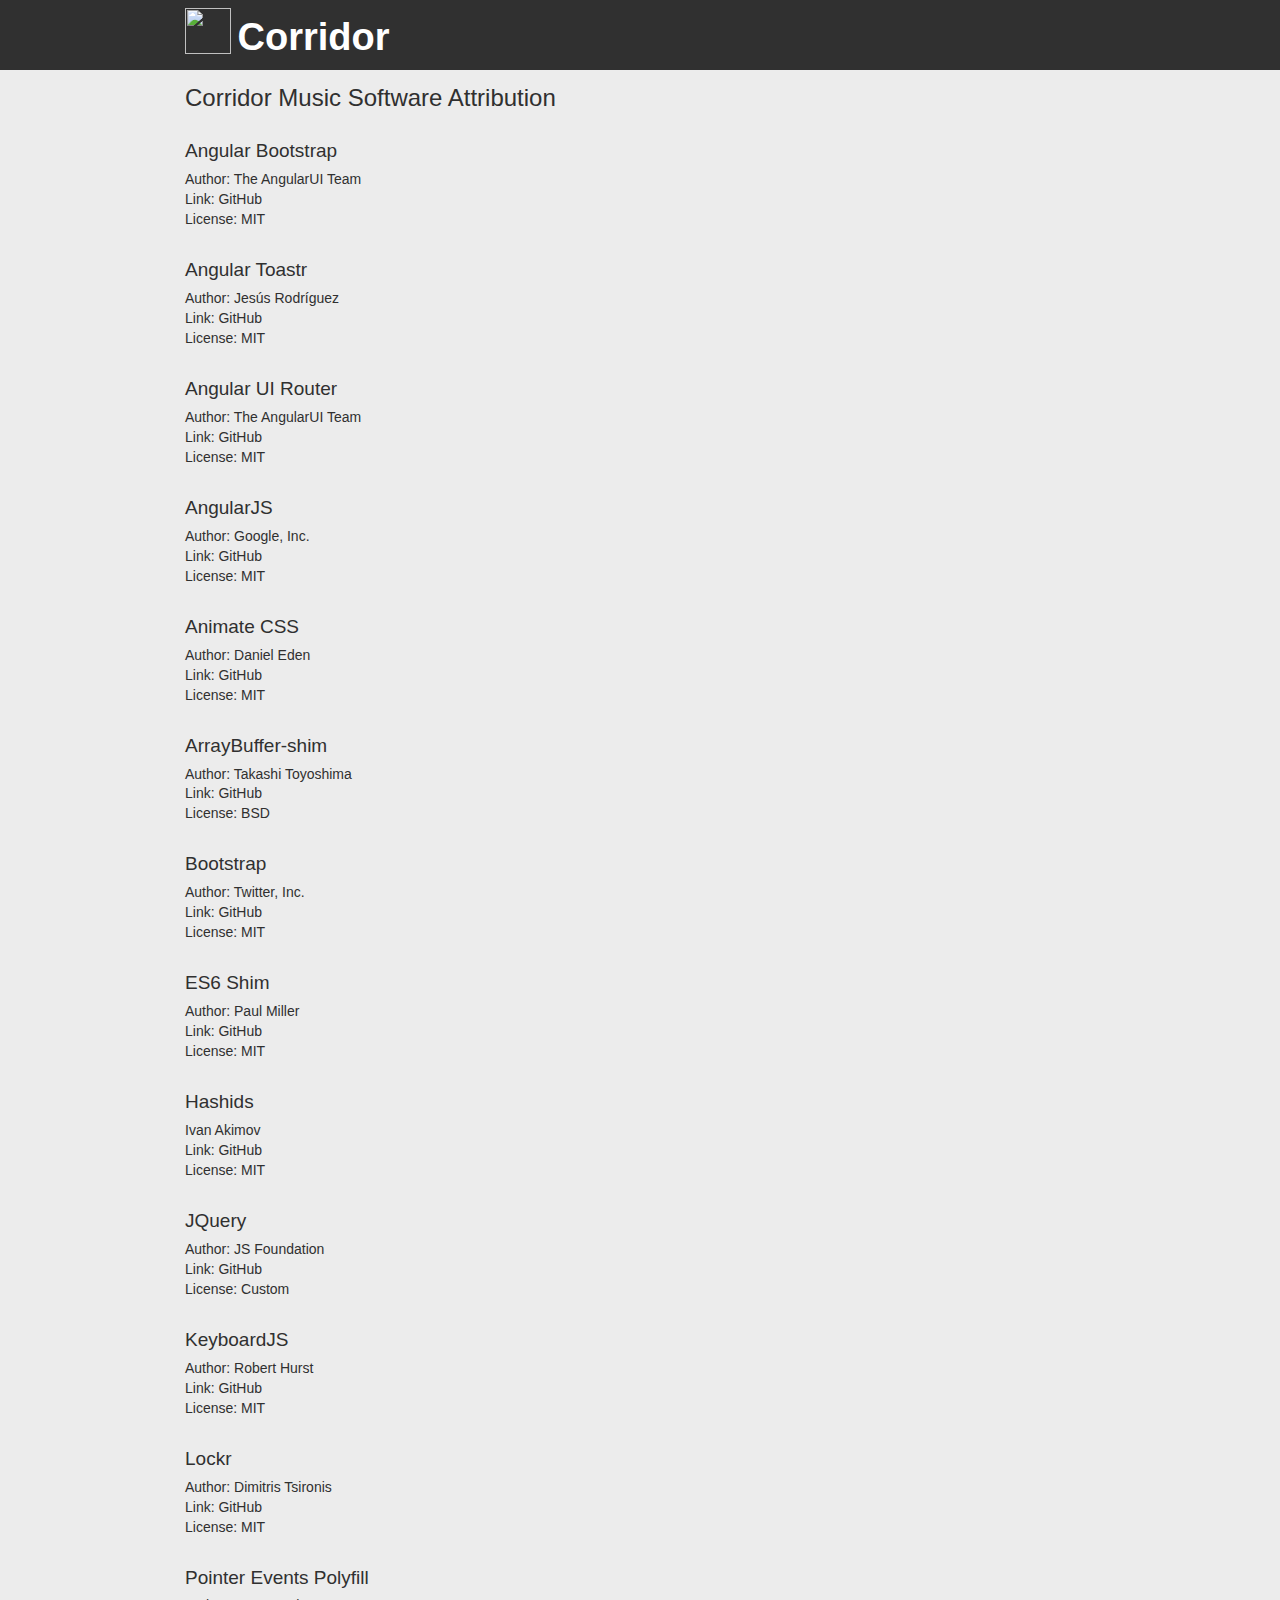
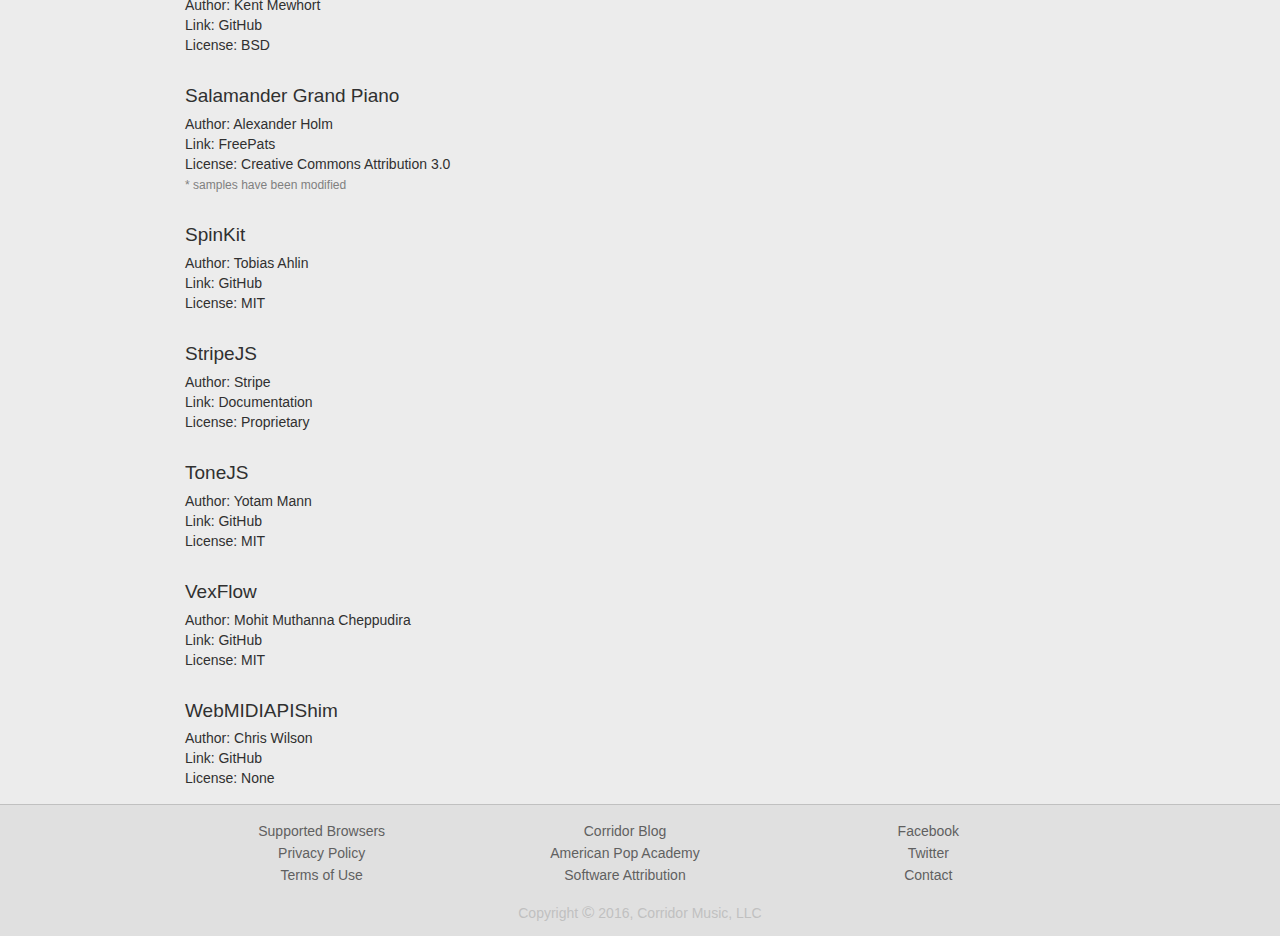
==== commit 8f02650d: "Tweaks." ====
--- a/attribution/index.html
+++ b/attribution/index.html
@@ -1,22 +1,56 @@
 <!DOCTYPE html>
 <html lang="en">
     <head>
-        <title>Corridor - Your pathway to learning music.</title>
-
-        <meta charset="utf-8">
-        <meta http-equiv="X-UA-Compatible" content="IE=edge">
-        <meta name="viewport" content="width=device-width, initial-scale=1">
-        <meta name="description" content="Corridor - Your pathway to learning music.">
-        <meta name="author" content="Corridor Music, LLC">
-        <link rel="icon" href="../static/img/favicon.ico">
-
-        <!-- HTML5 shim and Respond.js for IE8 support of HTML5 elements and media queries -->
-        <!-- WARNING: Respond.js doesn't work if you view the page via file:// -->
-        <!--[if lt IE 9]>
-          <script src="https://oss.maxcdn.com/html5shiv/3.7.3/html5shiv.min.js"></script>
-          <script src="https://oss.maxcdn.com/respond/1.4.2/respond.min.js"></script>
-        <![endif]-->
-    <link href="/app.bundle.css?7317d62e2d8f011b22b3" rel="stylesheet"></head>
+        <!-- <script async src="//pagead2.googlesyndication.com/pagead/js/adsbygoogle.js"></script>
+<script>
+  (adsbygoogle = window.adsbygoogle || []).push({
+    google_ad_client: "ca-pub-6258226659373440",
+    enable_page_level_ads: true
+  });
+</script> -->
+
+<!-- https://moz.com/blog/meta-data-templates-123 -->
+<title>Corridor Music - Your pathway to learning music.</title>
+<meta charset="utf-8">
+<meta http-equiv="X-UA-Compatible" content="IE=edge">
+<meta name="viewport" content="width=device-width, initial-scale=1">
+<meta name="description" content="Corridor is an interactive, game-based music theory, ear training, and keyboard program created by top music education professionals, based on the idea that to learn music you must see it, hear it, and play it.">
+<meta name="author" content="Corridor Music, LLC">
+<link rel="icon" href="static/img/favicon.ico">
+
+<meta name="twitter:card" content="summary">
+<meta name="twitter:site" content="@corridor_music">
+<meta name="twitter:title" content="Corridor Music - Your pathway to learning music.">
+<meta name="twitter:description" content="Corridor is an interactive, game-based music theory, ear training, and keyboard program created by top music education professionals, based on the idea that to learn music you must see it, hear it, and play it.">
+<meta name="twitter:creator" content="@corridor_music">
+<meta name="twitter:image" content="http://corridormusic.com/static/img/social.jpg">
+
+<meta property="og:title" content="Corridor Music - Your pathway to learning music." />
+<meta property="og:type" content="article" />
+<meta property="og:url" content="http://corridormusic.com/" />
+<meta property="og:image" content="http://corridormusic.com/static/img/social.jpg" />
+<meta property="og:description" content="Corridor is an interactive, game-based music theory, ear training, and keyboard program created by top music education professionals, based on the idea that to learn music you must see it, hear it, and play it." />
+<meta property="og:site_name" content="Corridor Music" />
+<meta property="fb:admins" content="484005745142647" />
+
+<!-- HTML5 shim and Respond.js for IE8 support of HTML5 elements and media queries -->
+<!-- WARNING: Respond.js doesn't work if you view the page via file:// -->
+<!--[if lt IE 9]>
+  <script src="https://oss.maxcdn.com/html5shiv/3.7.3/html5shiv.min.js"></script>
+  <script src="https://oss.maxcdn.com/respond/1.4.2/respond.min.js"></script>
+<![endif]-->
+
+<script>
+  (function(i,s,o,g,r,a,m){i['GoogleAnalyticsObject']=r;i[r]=i[r]||function(){
+  (i[r].q=i[r].q||[]).push(arguments)},i[r].l=1*new Date();a=s.createElement(o),
+  m=s.getElementsByTagName(o)[0];a.async=1;a.src=g;m.parentNode.insertBefore(a,m)
+  })(window,document,'script','https://www.google-analytics.com/analytics.js','ga');
+
+  ga('create', 'UA-89704639-1', 'auto');
+  ga('send', 'pageview');
+</script>
+
+    <link href="/app.bundle.css?e1f43a1952a76e50a787" rel="stylesheet"></head>
     <body>
         <div class="static container-fluid text-center">
             <nav class="navbar navbar-default navbar-fixed-top">
@@ -116,6 +150,17 @@
                     <div class="attribution">
                         <div>Author: Paul Miller</div>
                         <div>Link: <a href="https://github.com/paulmillr/es6-shim" target="_blank">GitHub</a></div>
+                        <div>License: <a href="https://opensource.org/licenses/MIT" target="_blank">MIT</a></div>
+                    </div>
+                </div>
+            </div>
+
+            <div class="row static-section">
+                <div class="container text-left">
+                    <h2 class="title">Hashids</h2>
+                    <div class="attribution">
+                        <div>Ivan Akimov</div>
+                        <div>Link: <a href="https://github.com/ivanakimov/hashids.js" target="_blank">GitHub</a></div>
                         <div>License: <a href="https://opensource.org/licenses/MIT" target="_blank">MIT</a></div>
                     </div>
                 </div>
@@ -244,8 +289,9 @@
             </div>
             <div class="col-sm-4">
                 <ul>
+                    <li><a href="http://blog.corridormusic.com/" target="_blank">Corridor Blog</a></li>
+                    <li><a href="http://www.americanpopacademy.com/" target="_blank">American Pop Academy</a></li>
                     <li><a href="/attribution/">Software Attribution</a></li>
-                    <li><a href="http://www.americanpopacademy.com/" target="_blank">American Pop Academy</a></li>
                 </ul>
             </div>
             <div class="col-sm-4">
@@ -262,5 +308,5 @@
 </nav>
 
         </div>
-    <script type="text/javascript" src="/vendor.bundle.js?7317d62e2d8f011b22b3"></script><script type="text/javascript" src="/app.bundle.js?7317d62e2d8f011b22b3"></script></body>
+    <script type="text/javascript" src="/vendor.bundle.js?e1f43a1952a76e50a787"></script><script type="text/javascript" src="/app.bundle.js?e1f43a1952a76e50a787"></script></body>
 </html>
--- a/app.bundle.css
+++ b/app.bundle.css
@@ -4,8 +4,8 @@
  * Licensed under the MIT license - http://opensource.org/licenses/MIT
  *
  * Copyright (c) 2016 Daniel Eden
- */.animated{-webkit-animation-duration:1s;animation-duration:1s;-webkit-animation-fill-mode:both;animation-fill-mode:both}.animated.infinite{-webkit-animation-iteration-count:infinite;animation-iteration-count:infinite}.animated.hinge{-webkit-animation-duration:2s;animation-duration:2s}.animated.bounceIn,.animated.bounceOut,.animated.flipOutX,.animated.flipOutY{-webkit-animation-duration:.75s;animation-duration:.75s}@-webkit-keyframes bounce{0%,20%,53%,80%,to{-webkit-animation-timing-function:cubic-bezier(.215,.61,.355,1);animation-timing-function:cubic-bezier(.215,.61,.355,1);-webkit-transform:translateZ(0);transform:translateZ(0)}40%,43%{-webkit-animation-timing-function:cubic-bezier(.755,.05,.855,.06);animation-timing-function:cubic-bezier(.755,.05,.855,.06);-webkit-transform:translate3d(0,-30px,0);transform:translate3d(0,-30px,0)}70%{-webkit-animation-timing-function:cubic-bezier(.755,.05,.855,.06);animation-timing-function:cubic-bezier(.755,.05,.855,.06);-webkit-transform:translate3d(0,-15px,0);transform:translate3d(0,-15px,0)}90%{-webkit-transform:translate3d(0,-4px,0);transform:translate3d(0,-4px,0)}}@keyframes bounce{0%,20%,53%,80%,to{-webkit-animation-timing-function:cubic-bezier(.215,.61,.355,1);animation-timing-function:cubic-bezier(.215,.61,.355,1);-webkit-transform:translateZ(0);transform:translateZ(0)}40%,43%{-webkit-animation-timing-function:cubic-bezier(.755,.05,.855,.06);animation-timing-function:cubic-bezier(.755,.05,.855,.06);-webkit-transform:translate3d(0,-30px,0);transform:translate3d(0,-30px,0)}70%{-webkit-animation-timing-function:cubic-bezier(.755,.05,.855,.06);animation-timing-function:cubic-bezier(.755,.05,.855,.06);-webkit-transform:translate3d(0,-15px,0);transform:translate3d(0,-15px,0)}90%{-webkit-transform:translate3d(0,-4px,0);transform:translate3d(0,-4px,0)}}.bounce{-webkit-animation-name:bounce;animation-name:bounce;-webkit-transform-origin:center bottom;transform-origin:center bottom}@-webkit-keyframes flash{0%,50%,to{opacity:1}25%,75%{opacity:0}}@keyframes flash{0%,50%,to{opacity:1}25%,75%{opacity:0}}.flash{-webkit-animation-name:flash;animation-name:flash}@-webkit-keyframes pulse{0%{-webkit-transform:scaleX(1);transform:scaleX(1)}50%{-webkit-transform:scale3d(1.05,1.05,1.05);transform:scale3d(1.05,1.05,1.05)}to{-webkit-transform:scaleX(1);transform:scaleX(1)}}@keyframes pulse{0%{-webkit-transform:scaleX(1);transform:scaleX(1)}50%{-webkit-transform:scale3d(1.05,1.05,1.05);transform:scale3d(1.05,1.05,1.05)}to{-webkit-transform:scaleX(1);transform:scaleX(1)}}.pulse{-webkit-animation-name:pulse;animation-name:pulse}@-webkit-keyframes rubberBand{0%{-webkit-transform:scaleX(1);transform:scaleX(1)}30%{-webkit-transform:scale3d(1.25,.75,1);transform:scale3d(1.25,.75,1)}40%{-webkit-transform:scale3d(.75,1.25,1);transform:scale3d(.75,1.25,1)}50%{-webkit-transform:scale3d(1.15,.85,1);transform:scale3d(1.15,.85,1)}65%{-webkit-transform:scale3d(.95,1.05,1);transform:scale3d(.95,1.05,1)}75%{-webkit-transform:scale3d(1.05,.95,1);transform:scale3d(1.05,.95,1)}to{-webkit-transform:scaleX(1);transform:scaleX(1)}}@keyframes rubberBand{0%{-webkit-transform:scaleX(1);transform:scaleX(1)}30%{-webkit-transform:scale3d(1.25,.75,1);transform:scale3d(1.25,.75,1)}40%{-webkit-transform:scale3d(.75,1.25,1);transform:scale3d(.75,1.25,1)}50%{-webkit-transform:scale3d(1.15,.85,1);transform:scale3d(1.15,.85,1)}65%{-webkit-transform:scale3d(.95,1.05,1);transform:scale3d(.95,1.05,1)}75%{-webkit-transform:scale3d(1.05,.95,1);transform:scale3d(1.05,.95,1)}to{-webkit-transform:scaleX(1);transform:scaleX(1)}}.rubberBand{-webkit-animation-name:rubberBand;animation-name:rubberBand}@-webkit-keyframes shake{0%,to{-webkit-transform:translateZ(0);transform:translateZ(0)}10%,30%,50%,70%,90%{-webkit-transform:translate3d(-10px,0,0);transform:translate3d(-10px,0,0)}20%,40%,60%,80%{-webkit-transform:translate3d(10px,0,0);transform:translate3d(10px,0,0)}}@keyframes shake{0%,to{-webkit-transform:translateZ(0);transform:translateZ(0)}10%,30%,50%,70%,90%{-webkit-transform:translate3d(-10px,0,0);transform:translate3d(-10px,0,0)}20%,40%,60%,80%{-webkit-transform:translate3d(10px,0,0);transform:translate3d(10px,0,0)}}.shake{-webkit-animation-name:shake;animation-name:shake}@-webkit-keyframes headShake{0%{-webkit-transform:translateX(0);transform:translateX(0)}6.5%{-webkit-transform:translateX(-6px) rotateY(-9deg);transform:translateX(-6px) rotateY(-9deg)}18.5%{-webkit-transform:translateX(5px) rotateY(7deg);transform:translateX(5px) rotateY(7deg)}31.5%{-webkit-transform:translateX(-3px) rotateY(-5deg);transform:translateX(-3px) rotateY(-5deg)}43.5%{-webkit-transform:translateX(2px) rotateY(3deg);transform:translateX(2px) rotateY(3deg)}50%{-webkit-transform:translateX(0);transform:translateX(0)}}@keyframes headShake{0%{-webkit-transform:translateX(0);transform:translateX(0)}6.5%{-webkit-transform:translateX(-6px) rotateY(-9deg);transform:translateX(-6px) rotateY(-9deg)}18.5%{-webkit-transform:translateX(5px) rotateY(7deg);transform:translateX(5px) rotateY(7deg)}31.5%{-webkit-transform:translateX(-3px) rotateY(-5deg);transform:translateX(-3px) rotateY(-5deg)}43.5%{-webkit-transform:translateX(2px) rotateY(3deg);transform:translateX(2px) rotateY(3deg)}50%{-webkit-transform:translateX(0);transform:translateX(0)}}.headShake{-webkit-animation-timing-function:ease-in-out;animation-timing-function:ease-in-out;-webkit-animation-name:headShake;animation-name:headShake}@-webkit-keyframes swing{20%{-webkit-transform:rotate(15deg);transform:rotate(15deg)}40%{-webkit-transform:rotate(-10deg);transform:rotate(-10deg)}60%{-webkit-transform:rotate(5deg);transform:rotate(5deg)}80%{-webkit-transform:rotate(-5deg);transform:rotate(-5deg)}to{-webkit-transform:rotate(0deg);transform:rotate(0deg)}}@keyframes swing{20%{-webkit-transform:rotate(15deg);transform:rotate(15deg)}40%{-webkit-transform:rotate(-10deg);transform:rotate(-10deg)}60%{-webkit-transform:rotate(5deg);transform:rotate(5deg)}80%{-webkit-transform:rotate(-5deg);transform:rotate(-5deg)}to{-webkit-transform:rotate(0deg);transform:rotate(0deg)}}.swing{-webkit-transform-origin:top center;transform-origin:top center;-webkit-animation-name:swing;animation-name:swing}@-webkit-keyframes tada{0%{-webkit-transform:scaleX(1);transform:scaleX(1)}10%,20%{-webkit-transform:scale3d(.9,.9,.9) rotate(-3deg);transform:scale3d(.9,.9,.9) rotate(-3deg)}30%,50%,70%,90%{-webkit-transform:scale3d(1.1,1.1,1.1) rotate(3deg);transform:scale3d(1.1,1.1,1.1) rotate(3deg)}40%,60%,80%{-webkit-transform:scale3d(1.1,1.1,1.1) rotate(-3deg);transform:scale3d(1.1,1.1,1.1) rotate(-3deg)}to{-webkit-transform:scaleX(1);transform:scaleX(1)}}@keyframes tada{0%{-webkit-transform:scaleX(1);transform:scaleX(1)}10%,20%{-webkit-transform:scale3d(.9,.9,.9) rotate(-3deg);transform:scale3d(.9,.9,.9) rotate(-3deg)}30%,50%,70%,90%{-webkit-transform:scale3d(1.1,1.1,1.1) rotate(3deg);transform:scale3d(1.1,1.1,1.1) rotate(3deg)}40%,60%,80%{-webkit-transform:scale3d(1.1,1.1,1.1) rotate(-3deg);transform:scale3d(1.1,1.1,1.1) rotate(-3deg)}to{-webkit-transform:scaleX(1);transform:scaleX(1)}}.tada{-webkit-animation-name:tada;animation-name:tada}@-webkit-keyframes wobble{0%{-webkit-transform:none;transform:none}15%{-webkit-transform:translate3d(-25%,0,0) rotate(-5deg);transform:translate3d(-25%,0,0) rotate(-5deg)}30%{-webkit-transform:translate3d(20%,0,0) rotate(3deg);transform:translate3d(20%,0,0) rotate(3deg)}45%{-webkit-transform:translate3d(-15%,0,0) rotate(-3deg);transform:translate3d(-15%,0,0) rotate(-3deg)}60%{-webkit-transform:translate3d(10%,0,0) rotate(2deg);transform:translate3d(10%,0,0) rotate(2deg)}75%{-webkit-transform:translate3d(-5%,0,0) rotate(-1deg);transform:translate3d(-5%,0,0) rotate(-1deg)}to{-webkit-transform:none;transform:none}}@keyframes wobble{0%{-webkit-transform:none;transform:none}15%{-webkit-transform:translate3d(-25%,0,0) rotate(-5deg);transform:translate3d(-25%,0,0) rotate(-5deg)}30%{-webkit-transform:translate3d(20%,0,0) rotate(3deg);transform:translate3d(20%,0,0) rotate(3deg)}45%{-webkit-transform:translate3d(-15%,0,0) rotate(-3deg);transform:translate3d(-15%,0,0) rotate(-3deg)}60%{-webkit-transform:translate3d(10%,0,0) rotate(2deg);transform:translate3d(10%,0,0) rotate(2deg)}75%{-webkit-transform:translate3d(-5%,0,0) rotate(-1deg);transform:translate3d(-5%,0,0) rotate(-1deg)}to{-webkit-transform:none;transform:none}}.wobble{-webkit-animation-name:wobble;animation-name:wobble}@-webkit-keyframes jello{0%,11.1%,to{-webkit-transform:none;transform:none}22.2%{-webkit-transform:skewX(-12.5deg) skewY(-12.5deg);transform:skewX(-12.5deg) skewY(-12.5deg)}33.3%{-webkit-transform:skewX(6.25deg) skewY(6.25deg);transform:skewX(6.25deg) skewY(6.25deg)}44.4%{-webkit-transform:skewX(-3.125deg) skewY(-3.125deg);transform:skewX(-3.125deg) skewY(-3.125deg)}55.5%{-webkit-transform:skewX(1.5625deg) skewY(1.5625deg);transform:skewX(1.5625deg) skewY(1.5625deg)}66.6%{-webkit-transform:skewX(-.78125deg) skewY(-.78125deg);transform:skewX(-.78125deg) skewY(-.78125deg)}77.7%{-webkit-transform:skewX(.39062deg) skewY(.39062deg);transform:skewX(.39062deg) skewY(.39062deg)}88.8%{-webkit-transform:skewX(-.19531deg) skewY(-.19531deg);transform:skewX(-.19531deg) skewY(-.19531deg)}}@keyframes jello{0%,11.1%,to{-webkit-transform:none;transform:none}22.2%{-webkit-transform:skewX(-12.5deg) skewY(-12.5deg);transform:skewX(-12.5deg) skewY(-12.5deg)}33.3%{-webkit-transform:skewX(6.25deg) skewY(6.25deg);transform:skewX(6.25deg) skewY(6.25deg)}44.4%{-webkit-transform:skewX(-3.125deg) skewY(-3.125deg);transform:skewX(-3.125deg) skewY(-3.125deg)}55.5%{-webkit-transform:skewX(1.5625deg) skewY(1.5625deg);transform:skewX(1.5625deg) skewY(1.5625deg)}66.6%{-webkit-transform:skewX(-.78125deg) skewY(-.78125deg);transform:skewX(-.78125deg) skewY(-.78125deg)}77.7%{-webkit-transform:skewX(.39062deg) skewY(.39062deg);transform:skewX(.39062deg) skewY(.39062deg)}88.8%{-webkit-transform:skewX(-.19531deg) skewY(-.19531deg);transform:skewX(-.19531deg) skewY(-.19531deg)}}.jello{-webkit-animation-name:jello;animation-name:jello;-webkit-transform-origin:center;transform-origin:center}@-webkit-keyframes bounceIn{0%,20%,40%,60%,80%,to{-webkit-animation-timing-function:cubic-bezier(.215,.61,.355,1);animation-timing-function:cubic-bezier(.215,.61,.355,1)}0%{opacity:0;-webkit-transform:scale3d(.3,.3,.3);transform:scale3d(.3,.3,.3)}20%{-webkit-transform:scale3d(1.1,1.1,1.1);transform:scale3d(1.1,1.1,1.1)}40%{-webkit-transform:scale3d(.9,.9,.9);transform:scale3d(.9,.9,.9)}60%{opacity:1;-webkit-transform:scale3d(1.03,1.03,1.03);transform:scale3d(1.03,1.03,1.03)}80%{-webkit-transform:scale3d(.97,.97,.97);transform:scale3d(.97,.97,.97)}to{opacity:1;-webkit-transform:scaleX(1);transform:scaleX(1)}}@keyframes bounceIn{0%,20%,40%,60%,80%,to{-webkit-animation-timing-function:cubic-bezier(.215,.61,.355,1);animation-timing-function:cubic-bezier(.215,.61,.355,1)}0%{opacity:0;-webkit-transform:scale3d(.3,.3,.3);transform:scale3d(.3,.3,.3)}20%{-webkit-transform:scale3d(1.1,1.1,1.1);transform:scale3d(1.1,1.1,1.1)}40%{-webkit-transform:scale3d(.9,.9,.9);transform:scale3d(.9,.9,.9)}60%{opacity:1;-webkit-transform:scale3d(1.03,1.03,1.03);transform:scale3d(1.03,1.03,1.03)}80%{-webkit-transform:scale3d(.97,.97,.97);transform:scale3d(.97,.97,.97)}to{opacity:1;-webkit-transform:scaleX(1);transform:scaleX(1)}}.bounceIn{-webkit-animation-name:bounceIn;animation-name:bounceIn}@-webkit-keyframes bounceInDown{0%,60%,75%,90%,to{-webkit-animation-timing-function:cubic-bezier(.215,.61,.355,1);animation-timing-function:cubic-bezier(.215,.61,.355,1)}0%{opacity:0;-webkit-transform:translate3d(0,-3000px,0);transform:translate3d(0,-3000px,0)}60%{opacity:1;-webkit-transform:translate3d(0,25px,0);transform:translate3d(0,25px,0)}75%{-webkit-transform:translate3d(0,-10px,0);transform:translate3d(0,-10px,0)}90%{-webkit-transform:translate3d(0,5px,0);transform:translate3d(0,5px,0)}to{-webkit-transform:none;transform:none}}@keyframes bounceInDown{0%,60%,75%,90%,to{-webkit-animation-timing-function:cubic-bezier(.215,.61,.355,1);animation-timing-function:cubic-bezier(.215,.61,.355,1)}0%{opacity:0;-webkit-transform:translate3d(0,-3000px,0);transform:translate3d(0,-3000px,0)}60%{opacity:1;-webkit-transform:translate3d(0,25px,0);transform:translate3d(0,25px,0)}75%{-webkit-transform:translate3d(0,-10px,0);transform:translate3d(0,-10px,0)}90%{-webkit-transform:translate3d(0,5px,0);transform:translate3d(0,5px,0)}to{-webkit-transform:none;transform:none}}.bounceInDown{-webkit-animation-name:bounceInDown;animation-name:bounceInDown}@-webkit-keyframes bounceInLeft{0%,60%,75%,90%,to{-webkit-animation-timing-function:cubic-bezier(.215,.61,.355,1);animation-timing-function:cubic-bezier(.215,.61,.355,1)}0%{opacity:0;-webkit-transform:translate3d(-3000px,0,0);transform:translate3d(-3000px,0,0)}60%{opacity:1;-webkit-transform:translate3d(25px,0,0);transform:translate3d(25px,0,0)}75%{-webkit-transform:translate3d(-10px,0,0);transform:translate3d(-10px,0,0)}90%{-webkit-transform:translate3d(5px,0,0);transform:translate3d(5px,0,0)}to{-webkit-transform:none;transform:none}}@keyframes bounceInLeft{0%,60%,75%,90%,to{-webkit-animation-timing-function:cubic-bezier(.215,.61,.355,1);animation-timing-function:cubic-bezier(.215,.61,.355,1)}0%{opacity:0;-webkit-transform:translate3d(-3000px,0,0);transform:translate3d(-3000px,0,0)}60%{opacity:1;-webkit-transform:translate3d(25px,0,0);transform:translate3d(25px,0,0)}75%{-webkit-transform:translate3d(-10px,0,0);transform:translate3d(-10px,0,0)}90%{-webkit-transform:translate3d(5px,0,0);transform:translate3d(5px,0,0)}to{-webkit-transform:none;transform:none}}.bounceInLeft{-webkit-animation-name:bounceInLeft;animation-name:bounceInLeft}@-webkit-keyframes bounceInRight{0%,60%,75%,90%,to{-webkit-animation-timing-function:cubic-bezier(.215,.61,.355,1);animation-timing-function:cubic-bezier(.215,.61,.355,1)}0%{opacity:0;-webkit-transform:translate3d(3000px,0,0);transform:translate3d(3000px,0,0)}60%{opacity:1;-webkit-transform:translate3d(-25px,0,0);transform:translate3d(-25px,0,0)}75%{-webkit-transform:translate3d(10px,0,0);transform:translate3d(10px,0,0)}90%{-webkit-transform:translate3d(-5px,0,0);transform:translate3d(-5px,0,0)}to{-webkit-transform:none;transform:none}}@keyframes bounceInRight{0%,60%,75%,90%,to{-webkit-animation-timing-function:cubic-bezier(.215,.61,.355,1);animation-timing-function:cubic-bezier(.215,.61,.355,1)}0%{opacity:0;-webkit-transform:translate3d(3000px,0,0);transform:translate3d(3000px,0,0)}60%{opacity:1;-webkit-transform:translate3d(-25px,0,0);transform:translate3d(-25px,0,0)}75%{-webkit-transform:translate3d(10px,0,0);transform:translate3d(10px,0,0)}90%{-webkit-transform:translate3d(-5px,0,0);transform:translate3d(-5px,0,0)}to{-webkit-transform:none;transform:none}}.bounceInRight{-webkit-animation-name:bounceInRight;animation-name:bounceInRight}@-webkit-keyframes bounceInUp{0%,60%,75%,90%,to{-webkit-animation-timing-function:cubic-bezier(.215,.61,.355,1);animation-timing-function:cubic-bezier(.215,.61,.355,1)}0%{opacity:0;-webkit-transform:translate3d(0,3000px,0);transform:translate3d(0,3000px,0)}60%{opacity:1;-webkit-transform:translate3d(0,-20px,0);transform:translate3d(0,-20px,0)}75%{-webkit-transform:translate3d(0,10px,0);transform:translate3d(0,10px,0)}90%{-webkit-transform:translate3d(0,-5px,0);transform:translate3d(0,-5px,0)}to{-webkit-transform:translateZ(0);transform:translateZ(0)}}@keyframes bounceInUp{0%,60%,75%,90%,to{-webkit-animation-timing-function:cubic-bezier(.215,.61,.355,1);animation-timing-function:cubic-bezier(.215,.61,.355,1)}0%{opacity:0;-webkit-transform:translate3d(0,3000px,0);transform:translate3d(0,3000px,0)}60%{opacity:1;-webkit-transform:translate3d(0,-20px,0);transform:translate3d(0,-20px,0)}75%{-webkit-transform:translate3d(0,10px,0);transform:translate3d(0,10px,0)}90%{-webkit-transform:translate3d(0,-5px,0);transform:translate3d(0,-5px,0)}to{-webkit-transform:translateZ(0);transform:translateZ(0)}}.bounceInUp{-webkit-animation-name:bounceInUp;animation-name:bounceInUp}@-webkit-keyframes bounceOut{20%{-webkit-transform:scale3d(.9,.9,.9);transform:scale3d(.9,.9,.9)}50%,55%{opacity:1;-webkit-transform:scale3d(1.1,1.1,1.1);transform:scale3d(1.1,1.1,1.1)}to{opacity:0;-webkit-transform:scale3d(.3,.3,.3);transform:scale3d(.3,.3,.3)}}@keyframes bounceOut{20%{-webkit-transform:scale3d(.9,.9,.9);transform:scale3d(.9,.9,.9)}50%,55%{opacity:1;-webkit-transform:scale3d(1.1,1.1,1.1);transform:scale3d(1.1,1.1,1.1)}to{opacity:0;-webkit-transform:scale3d(.3,.3,.3);transform:scale3d(.3,.3,.3)}}.bounceOut{-webkit-animation-name:bounceOut;animation-name:bounceOut}@-webkit-keyframes bounceOutDown{20%{-webkit-transform:translate3d(0,10px,0);transform:translate3d(0,10px,0)}40%,45%{opacity:1;-webkit-transform:translate3d(0,-20px,0);transform:translate3d(0,-20px,0)}to{opacity:0;-webkit-transform:translate3d(0,2000px,0);transform:translate3d(0,2000px,0)}}@keyframes bounceOutDown{20%{-webkit-transform:translate3d(0,10px,0);transform:translate3d(0,10px,0)}40%,45%{opacity:1;-webkit-transform:translate3d(0,-20px,0);transform:translate3d(0,-20px,0)}to{opacity:0;-webkit-transform:translate3d(0,2000px,0);transform:translate3d(0,2000px,0)}}.bounceOutDown{-webkit-animation-name:bounceOutDown;animation-name:bounceOutDown}@-webkit-keyframes bounceOutLeft{20%{opacity:1;-webkit-transform:translate3d(20px,0,0);transform:translate3d(20px,0,0)}to{opacity:0;-webkit-transform:translate3d(-2000px,0,0);transform:translate3d(-2000px,0,0)}}@keyframes bounceOutLeft{20%{opacity:1;-webkit-transform:translate3d(20px,0,0);transform:translate3d(20px,0,0)}to{opacity:0;-webkit-transform:translate3d(-2000px,0,0);transform:translate3d(-2000px,0,0)}}.bounceOutLeft{-webkit-animation-name:bounceOutLeft;animation-name:bounceOutLeft}@-webkit-keyframes bounceOutRight{20%{opacity:1;-webkit-transform:translate3d(-20px,0,0);transform:translate3d(-20px,0,0)}to{opacity:0;-webkit-transform:translate3d(2000px,0,0);transform:translate3d(2000px,0,0)}}@keyframes bounceOutRight{20%{opacity:1;-webkit-transform:translate3d(-20px,0,0);transform:translate3d(-20px,0,0)}to{opacity:0;-webkit-transform:translate3d(2000px,0,0);transform:translate3d(2000px,0,0)}}.bounceOutRight{-webkit-animation-name:bounceOutRight;animation-name:bounceOutRight}@-webkit-keyframes bounceOutUp{20%{-webkit-transform:translate3d(0,-10px,0);transform:translate3d(0,-10px,0)}40%,45%{opacity:1;-webkit-transform:translate3d(0,20px,0);transform:translate3d(0,20px,0)}to{opacity:0;-webkit-transform:translate3d(0,-2000px,0);transform:translate3d(0,-2000px,0)}}@keyframes bounceOutUp{20%{-webkit-transform:translate3d(0,-10px,0);transform:translate3d(0,-10px,0)}40%,45%{opacity:1;-webkit-transform:translate3d(0,20px,0);transform:translate3d(0,20px,0)}to{opacity:0;-webkit-transform:translate3d(0,-2000px,0);transform:translate3d(0,-2000px,0)}}.bounceOutUp{-webkit-animation-name:bounceOutUp;animation-name:bounceOutUp}@-webkit-keyframes fadeIn{0%{opacity:0}to{opacity:1}}@keyframes fadeIn{0%{opacity:0}to{opacity:1}}.fadeIn{-webkit-animation-name:fadeIn;animation-name:fadeIn}@-webkit-keyframes fadeInDown{0%{opacity:0;-webkit-transform:translate3d(0,-100%,0);transform:translate3d(0,-100%,0)}to{opacity:1;-webkit-transform:none;transform:none}}@keyframes fadeInDown{0%{opacity:0;-webkit-transform:translate3d(0,-100%,0);transform:translate3d(0,-100%,0)}to{opacity:1;-webkit-transform:none;transform:none}}.fadeInDown{-webkit-animation-name:fadeInDown;animation-name:fadeInDown}@-webkit-keyframes fadeInDownBig{0%{opacity:0;-webkit-transform:translate3d(0,-2000px,0);transform:translate3d(0,-2000px,0)}to{opacity:1;-webkit-transform:none;transform:none}}@keyframes fadeInDownBig{0%{opacity:0;-webkit-transform:translate3d(0,-2000px,0);transform:translate3d(0,-2000px,0)}to{opacity:1;-webkit-transform:none;transform:none}}.fadeInDownBig{-webkit-animation-name:fadeInDownBig;animation-name:fadeInDownBig}@-webkit-keyframes fadeInLeft{0%{opacity:0;-webkit-transform:translate3d(-100%,0,0);transform:translate3d(-100%,0,0)}to{opacity:1;-webkit-transform:none;transform:none}}@keyframes fadeInLeft{0%{opacity:0;-webkit-transform:translate3d(-100%,0,0);transform:translate3d(-100%,0,0)}to{opacity:1;-webkit-transform:none;transform:none}}.fadeInLeft{-webkit-animation-name:fadeInLeft;animation-name:fadeInLeft}@-webkit-keyframes fadeInLeftBig{0%{opacity:0;-webkit-transform:translate3d(-2000px,0,0);transform:translate3d(-2000px,0,0)}to{opacity:1;-webkit-transform:none;transform:none}}@keyframes fadeInLeftBig{0%{opacity:0;-webkit-transform:translate3d(-2000px,0,0);transform:translate3d(-2000px,0,0)}to{opacity:1;-webkit-transform:none;transform:none}}.fadeInLeftBig{-webkit-animation-name:fadeInLeftBig;animation-name:fadeInLeftBig}@-webkit-keyframes fadeInRight{0%{opacity:0;-webkit-transform:translate3d(100%,0,0);transform:translate3d(100%,0,0)}to{opacity:1;-webkit-transform:none;transform:none}}@keyframes fadeInRight{0%{opacity:0;-webkit-transform:translate3d(100%,0,0);transform:translate3d(100%,0,0)}to{opacity:1;-webkit-transform:none;transform:none}}.fadeInRight{-webkit-animation-name:fadeInRight;animation-name:fadeInRight}@-webkit-keyframes fadeInRightBig{0%{opacity:0;-webkit-transform:translate3d(2000px,0,0);transform:translate3d(2000px,0,0)}to{opacity:1;-webkit-transform:none;transform:none}}@keyframes fadeInRightBig{0%{opacity:0;-webkit-transform:translate3d(2000px,0,0);transform:translate3d(2000px,0,0)}to{opacity:1;-webkit-transform:none;transform:none}}.fadeInRightBig{-webkit-animation-name:fadeInRightBig;animation-name:fadeInRightBig}@-webkit-keyframes fadeInUp{0%{opacity:0;-webkit-transform:translate3d(0,100%,0);transform:translate3d(0,100%,0)}to{opacity:1;-webkit-transform:none;transform:none}}@keyframes fadeInUp{0%{opacity:0;-webkit-transform:translate3d(0,100%,0);transform:translate3d(0,100%,0)}to{opacity:1;-webkit-transform:none;transform:none}}.fadeInUp{-webkit-animation-name:fadeInUp;animation-name:fadeInUp}@-webkit-keyframes fadeInUpBig{0%{opacity:0;-webkit-transform:translate3d(0,2000px,0);transform:translate3d(0,2000px,0)}to{opacity:1;-webkit-transform:none;transform:none}}@keyframes fadeInUpBig{0%{opacity:0;-webkit-transform:translate3d(0,2000px,0);transform:translate3d(0,2000px,0)}to{opacity:1;-webkit-transform:none;transform:none}}.fadeInUpBig{-webkit-animation-name:fadeInUpBig;animation-name:fadeInUpBig}@-webkit-keyframes fadeOut{0%{opacity:1}to{opacity:0}}@keyframes fadeOut{0%{opacity:1}to{opacity:0}}.fadeOut{-webkit-animation-name:fadeOut;animation-name:fadeOut}@-webkit-keyframes fadeOutDown{0%{opacity:1}to{opacity:0;-webkit-transform:translate3d(0,100%,0);transform:translate3d(0,100%,0)}}@keyframes fadeOutDown{0%{opacity:1}to{opacity:0;-webkit-transform:translate3d(0,100%,0);transform:translate3d(0,100%,0)}}.fadeOutDown{-webkit-animation-name:fadeOutDown;animation-name:fadeOutDown}@-webkit-keyframes fadeOutDownBig{0%{opacity:1}to{opacity:0;-webkit-transform:translate3d(0,2000px,0);transform:translate3d(0,2000px,0)}}@keyframes fadeOutDownBig{0%{opacity:1}to{opacity:0;-webkit-transform:translate3d(0,2000px,0);transform:translate3d(0,2000px,0)}}.fadeOutDownBig{-webkit-animation-name:fadeOutDownBig;animation-name:fadeOutDownBig}@-webkit-keyframes fadeOutLeft{0%{opacity:1}to{opacity:0;-webkit-transform:translate3d(-100%,0,0);transform:translate3d(-100%,0,0)}}@keyframes fadeOutLeft{0%{opacity:1}to{opacity:0;-webkit-transform:translate3d(-100%,0,0);transform:translate3d(-100%,0,0)}}.fadeOutLeft{-webkit-animation-name:fadeOutLeft;animation-name:fadeOutLeft}@-webkit-keyframes fadeOutLeftBig{0%{opacity:1}to{opacity:0;-webkit-transform:translate3d(-2000px,0,0);transform:translate3d(-2000px,0,0)}}@keyframes fadeOutLeftBig{0%{opacity:1}to{opacity:0;-webkit-transform:translate3d(-2000px,0,0);transform:translate3d(-2000px,0,0)}}.fadeOutLeftBig{-webkit-animation-name:fadeOutLeftBig;animation-name:fadeOutLeftBig}@-webkit-keyframes fadeOutRight{0%{opacity:1}to{opacity:0;-webkit-transform:translate3d(100%,0,0);transform:translate3d(100%,0,0)}}@keyframes fadeOutRight{0%{opacity:1}to{opacity:0;-webkit-transform:translate3d(100%,0,0);transform:translate3d(100%,0,0)}}.fadeOutRight{-webkit-animation-name:fadeOutRight;animation-name:fadeOutRight}@-webkit-keyframes fadeOutRightBig{0%{opacity:1}to{opacity:0;-webkit-transform:translate3d(2000px,0,0);transform:translate3d(2000px,0,0)}}@keyframes fadeOutRightBig{0%{opacity:1}to{opacity:0;-webkit-transform:translate3d(2000px,0,0);transform:translate3d(2000px,0,0)}}.fadeOutRightBig{-webkit-animation-name:fadeOutRightBig;animation-name:fadeOutRightBig}@-webkit-keyframes fadeOutUp{0%{opacity:1}to{opacity:0;-webkit-transform:translate3d(0,-100%,0);transform:translate3d(0,-100%,0)}}@keyframes fadeOutUp{0%{opacity:1}to{opacity:0;-webkit-transform:translate3d(0,-100%,0);transform:translate3d(0,-100%,0)}}.fadeOutUp{-webkit-animation-name:fadeOutUp;animation-name:fadeOutUp}@-webkit-keyframes fadeOutUpBig{0%{opacity:1}to{opacity:0;-webkit-transform:translate3d(0,-2000px,0);transform:translate3d(0,-2000px,0)}}@keyframes fadeOutUpBig{0%{opacity:1}to{opacity:0;-webkit-transform:translate3d(0,-2000px,0);transform:translate3d(0,-2000px,0)}}.fadeOutUpBig{-webkit-animation-name:fadeOutUpBig;animation-name:fadeOutUpBig}@-webkit-keyframes flip{0%{-webkit-transform:perspective(400px) rotateY(-1turn);transform:perspective(400px) rotateY(-1turn);-webkit-animation-timing-function:ease-out;animation-timing-function:ease-out}40%{-webkit-transform:perspective(400px) translateZ(150px) rotateY(-190deg);transform:perspective(400px) translateZ(150px) rotateY(-190deg);-webkit-animation-timing-function:ease-out;animation-timing-function:ease-out}50%{-webkit-transform:perspective(400px) translateZ(150px) rotateY(-170deg);transform:perspective(400px) translateZ(150px) rotateY(-170deg);-webkit-animation-timing-function:ease-in;animation-timing-function:ease-in}80%{-webkit-transform:perspective(400px) scale3d(.95,.95,.95);transform:perspective(400px) scale3d(.95,.95,.95);-webkit-animation-timing-function:ease-in;animation-timing-function:ease-in}to{-webkit-transform:perspective(400px);transform:perspective(400px);-webkit-animation-timing-function:ease-in;animation-timing-function:ease-in}}@keyframes flip{0%{-webkit-transform:perspective(400px) rotateY(-1turn);transform:perspective(400px) rotateY(-1turn);-webkit-animation-timing-function:ease-out;animation-timing-function:ease-out}40%{-webkit-transform:perspective(400px) translateZ(150px) rotateY(-190deg);transform:perspective(400px) translateZ(150px) rotateY(-190deg);-webkit-animation-timing-function:ease-out;animation-timing-function:ease-out}50%{-webkit-transform:perspective(400px) translateZ(150px) rotateY(-170deg);transform:perspective(400px) translateZ(150px) rotateY(-170deg);-webkit-animation-timing-function:ease-in;animation-timing-function:ease-in}80%{-webkit-transform:perspective(400px) scale3d(.95,.95,.95);transform:perspective(400px) scale3d(.95,.95,.95);-webkit-animation-timing-function:ease-in;animation-timing-function:ease-in}to{-webkit-transform:perspective(400px);transform:perspective(400px);-webkit-animation-timing-function:ease-in;animation-timing-function:ease-in}}.animated.flip{-webkit-backface-visibility:visible;backface-visibility:visible;-webkit-animation-name:flip;animation-name:flip}@-webkit-keyframes flipInX{0%{-webkit-transform:perspective(400px) rotateX(90deg);transform:perspective(400px) rotateX(90deg);-webkit-animation-timing-function:ease-in;animation-timing-function:ease-in;opacity:0}40%{-webkit-transform:perspective(400px) rotateX(-20deg);transform:perspective(400px) rotateX(-20deg);-webkit-animation-timing-function:ease-in;animation-timing-function:ease-in}60%{-webkit-transform:perspective(400px) rotateX(10deg);transform:perspective(400px) rotateX(10deg);opacity:1}80%{-webkit-transform:perspective(400px) rotateX(-5deg);transform:perspective(400px) rotateX(-5deg)}to{-webkit-transform:perspective(400px);transform:perspective(400px)}}@keyframes flipInX{0%{-webkit-transform:perspective(400px) rotateX(90deg);transform:perspective(400px) rotateX(90deg);-webkit-animation-timing-function:ease-in;animation-timing-function:ease-in;opacity:0}40%{-webkit-transform:perspective(400px) rotateX(-20deg);transform:perspective(400px) rotateX(-20deg);-webkit-animation-timing-function:ease-in;animation-timing-function:ease-in}60%{-webkit-transform:perspective(400px) rotateX(10deg);transform:perspective(400px) rotateX(10deg);opacity:1}80%{-webkit-transform:perspective(400px) rotateX(-5deg);transform:perspective(400px) rotateX(-5deg)}to{-webkit-transform:perspective(400px);transform:perspective(400px)}}.flipInX{-webkit-backface-visibility:visible!important;backface-visibility:visible!important;-webkit-animation-name:flipInX;animation-name:flipInX}@-webkit-keyframes flipInY{0%{-webkit-transform:perspective(400px) rotateY(90deg);transform:perspective(400px) rotateY(90deg);-webkit-animation-timing-function:ease-in;animation-timing-function:ease-in;opacity:0}40%{-webkit-transform:perspective(400px) rotateY(-20deg);transform:perspective(400px) rotateY(-20deg);-webkit-animation-timing-function:ease-in;animation-timing-function:ease-in}60%{-webkit-transform:perspective(400px) rotateY(10deg);transform:perspective(400px) rotateY(10deg);opacity:1}80%{-webkit-transform:perspective(400px) rotateY(-5deg);transform:perspective(400px) rotateY(-5deg)}to{-webkit-transform:perspective(400px);transform:perspective(400px)}}@keyframes flipInY{0%{-webkit-transform:perspective(400px) rotateY(90deg);transform:perspective(400px) rotateY(90deg);-webkit-animation-timing-function:ease-in;animation-timing-function:ease-in;opacity:0}40%{-webkit-transform:perspective(400px) rotateY(-20deg);transform:perspective(400px) rotateY(-20deg);-webkit-animation-timing-function:ease-in;animation-timing-function:ease-in}60%{-webkit-transform:perspective(400px) rotateY(10deg);transform:perspective(400px) rotateY(10deg);opacity:1}80%{-webkit-transform:perspective(400px) rotateY(-5deg);transform:perspective(400px) rotateY(-5deg)}to{-webkit-transform:perspective(400px);transform:perspective(400px)}}.flipInY{-webkit-backface-visibility:visible!important;backface-visibility:visible!important;-webkit-animation-name:flipInY;animation-name:flipInY}@-webkit-keyframes flipOutX{0%{-webkit-transform:perspective(400px);transform:perspective(400px)}30%{-webkit-transform:perspective(400px) rotateX(-20deg);transform:perspective(400px) rotateX(-20deg);opacity:1}to{-webkit-transform:perspective(400px) rotateX(90deg);transform:perspective(400px) rotateX(90deg);opacity:0}}@keyframes flipOutX{0%{-webkit-transform:perspective(400px);transform:perspective(400px)}30%{-webkit-transform:perspective(400px) rotateX(-20deg);transform:perspective(400px) rotateX(-20deg);opacity:1}to{-webkit-transform:perspective(400px) rotateX(90deg);transform:perspective(400px) rotateX(90deg);opacity:0}}.flipOutX{-webkit-animation-name:flipOutX;animation-name:flipOutX;-webkit-backface-visibility:visible!important;backface-visibility:visible!important}@-webkit-keyframes flipOutY{0%{-webkit-transform:perspective(400px);transform:perspective(400px)}30%{-webkit-transform:perspective(400px) rotateY(-15deg);transform:perspective(400px) rotateY(-15deg);opacity:1}to{-webkit-transform:perspective(400px) rotateY(90deg);transform:perspective(400px) rotateY(90deg);opacity:0}}@keyframes flipOutY{0%{-webkit-transform:perspective(400px);transform:perspective(400px)}30%{-webkit-transform:perspective(400px) rotateY(-15deg);transform:perspective(400px) rotateY(-15deg);opacity:1}to{-webkit-transform:perspective(400px) rotateY(90deg);transform:perspective(400px) rotateY(90deg);opacity:0}}.flipOutY{-webkit-backface-visibility:visible!important;backface-visibility:visible!important;-webkit-animation-name:flipOutY;animation-name:flipOutY}@-webkit-keyframes lightSpeedIn{0%{-webkit-transform:translate3d(100%,0,0) skewX(-30deg);transform:translate3d(100%,0,0) skewX(-30deg);opacity:0}60%{-webkit-transform:skewX(20deg);transform:skewX(20deg);opacity:1}80%{-webkit-transform:skewX(-5deg);transform:skewX(-5deg);opacity:1}to{-webkit-transform:none;transform:none;opacity:1}}@keyframes lightSpeedIn{0%{-webkit-transform:translate3d(100%,0,0) skewX(-30deg);transform:translate3d(100%,0,0) skewX(-30deg);opacity:0}60%{-webkit-transform:skewX(20deg);transform:skewX(20deg);opacity:1}80%{-webkit-transform:skewX(-5deg);transform:skewX(-5deg);opacity:1}to{-webkit-transform:none;transform:none;opacity:1}}.lightSpeedIn{-webkit-animation-name:lightSpeedIn;animation-name:lightSpeedIn;-webkit-animation-timing-function:ease-out;animation-timing-function:ease-out}@-webkit-keyframes lightSpeedOut{0%{opacity:1}to{-webkit-transform:translate3d(100%,0,0) skewX(30deg);transform:translate3d(100%,0,0) skewX(30deg);opacity:0}}@keyframes lightSpeedOut{0%{opacity:1}to{-webkit-transform:translate3d(100%,0,0) skewX(30deg);transform:translate3d(100%,0,0) skewX(30deg);opacity:0}}.lightSpeedOut{-webkit-animation-name:lightSpeedOut;animation-name:lightSpeedOut;-webkit-animation-timing-function:ease-in;animation-timing-function:ease-in}@-webkit-keyframes rotateIn{0%{-webkit-transform-origin:center;transform-origin:center;-webkit-transform:rotate(-200deg);transform:rotate(-200deg);opacity:0}to{-webkit-transform-origin:center;transform-origin:center;-webkit-transform:none;transform:none;opacity:1}}@keyframes rotateIn{0%{-webkit-transform-origin:center;transform-origin:center;-webkit-transform:rotate(-200deg);transform:rotate(-200deg);opacity:0}to{-webkit-transform-origin:center;transform-origin:center;-webkit-transform:none;transform:none;opacity:1}}.rotateIn{-webkit-animation-name:rotateIn;animation-name:rotateIn}@-webkit-keyframes rotateInDownLeft{0%{-webkit-transform-origin:left bottom;transform-origin:left bottom;-webkit-transform:rotate(-45deg);transform:rotate(-45deg);opacity:0}to{-webkit-transform-origin:left bottom;transform-origin:left bottom;-webkit-transform:none;transform:none;opacity:1}}@keyframes rotateInDownLeft{0%{-webkit-transform-origin:left bottom;transform-origin:left bottom;-webkit-transform:rotate(-45deg);transform:rotate(-45deg);opacity:0}to{-webkit-transform-origin:left bottom;transform-origin:left bottom;-webkit-transform:none;transform:none;opacity:1}}.rotateInDownLeft{-webkit-animation-name:rotateInDownLeft;animation-name:rotateInDownLeft}@-webkit-keyframes rotateInDownRight{0%{-webkit-transform-origin:right bottom;transform-origin:right bottom;-webkit-transform:rotate(45deg);transform:rotate(45deg);opacity:0}to{-webkit-transform-origin:right bottom;transform-origin:right bottom;-webkit-transform:none;transform:none;opacity:1}}@keyframes rotateInDownRight{0%{-webkit-transform-origin:right bottom;transform-origin:right bottom;-webkit-transform:rotate(45deg);transform:rotate(45deg);opacity:0}to{-webkit-transform-origin:right bottom;transform-origin:right bottom;-webkit-transform:none;transform:none;opacity:1}}.rotateInDownRight{-webkit-animation-name:rotateInDownRight;animation-name:rotateInDownRight}@-webkit-keyframes rotateInUpLeft{0%{-webkit-transform-origin:left bottom;transform-origin:left bottom;-webkit-transform:rotate(45deg);transform:rotate(45deg);opacity:0}to{-webkit-transform-origin:left bottom;transform-origin:left bottom;-webkit-transform:none;transform:none;opacity:1}}@keyframes rotateInUpLeft{0%{-webkit-transform-origin:left bottom;transform-origin:left bottom;-webkit-transform:rotate(45deg);transform:rotate(45deg);opacity:0}to{-webkit-transform-origin:left bottom;transform-origin:left bottom;-webkit-transform:none;transform:none;opacity:1}}.rotateInUpLeft{-webkit-animation-name:rotateInUpLeft;animation-name:rotateInUpLeft}@-webkit-keyframes rotateInUpRight{0%{-webkit-transform-origin:right bottom;transform-origin:right bottom;-webkit-transform:rotate(-90deg);transform:rotate(-90deg);opacity:0}to{-webkit-transform-origin:right bottom;transform-origin:right bottom;-webkit-transform:none;transform:none;opacity:1}}@keyframes rotateInUpRight{0%{-webkit-transform-origin:right bottom;transform-origin:right bottom;-webkit-transform:rotate(-90deg);transform:rotate(-90deg);opacity:0}to{-webkit-transform-origin:right bottom;transform-origin:right bottom;-webkit-transform:none;transform:none;opacity:1}}.rotateInUpRight{-webkit-animation-name:rotateInUpRight;animation-name:rotateInUpRight}@-webkit-keyframes rotateOut{0%{-webkit-transform-origin:center;transform-origin:center;opacity:1}to{-webkit-transform-origin:center;transform-origin:center;-webkit-transform:rotate(200deg);transform:rotate(200deg);opacity:0}}@keyframes rotateOut{0%{-webkit-transform-origin:center;transform-origin:center;opacity:1}to{-webkit-transform-origin:center;transform-origin:center;-webkit-transform:rotate(200deg);transform:rotate(200deg);opacity:0}}.rotateOut{-webkit-animation-name:rotateOut;animation-name:rotateOut}@-webkit-keyframes rotateOutDownLeft{0%{-webkit-transform-origin:left bottom;transform-origin:left bottom;opacity:1}to{-webkit-transform-origin:left bottom;transform-origin:left bottom;-webkit-transform:rotate(45deg);transform:rotate(45deg);opacity:0}}@keyframes rotateOutDownLeft{0%{-webkit-transform-origin:left bottom;transform-origin:left bottom;opacity:1}to{-webkit-transform-origin:left bottom;transform-origin:left bottom;-webkit-transform:rotate(45deg);transform:rotate(45deg);opacity:0}}.rotateOutDownLeft{-webkit-animation-name:rotateOutDownLeft;animation-name:rotateOutDownLeft}@-webkit-keyframes rotateOutDownRight{0%{-webkit-transform-origin:right bottom;transform-origin:right bottom;opacity:1}to{-webkit-transform-origin:right bottom;transform-origin:right bottom;-webkit-transform:rotate(-45deg);transform:rotate(-45deg);opacity:0}}@keyframes rotateOutDownRight{0%{-webkit-transform-origin:right bottom;transform-origin:right bottom;opacity:1}to{-webkit-transform-origin:right bottom;transform-origin:right bottom;-webkit-transform:rotate(-45deg);transform:rotate(-45deg);opacity:0}}.rotateOutDownRight{-webkit-animation-name:rotateOutDownRight;animation-name:rotateOutDownRight}@-webkit-keyframes rotateOutUpLeft{0%{-webkit-transform-origin:left bottom;transform-origin:left bottom;opacity:1}to{-webkit-transform-origin:left bottom;transform-origin:left bottom;-webkit-transform:rotate(-45deg);transform:rotate(-45deg);opacity:0}}@keyframes rotateOutUpLeft{0%{-webkit-transform-origin:left bottom;transform-origin:left bottom;opacity:1}to{-webkit-transform-origin:left bottom;transform-origin:left bottom;-webkit-transform:rotate(-45deg);transform:rotate(-45deg);opacity:0}}.rotateOutUpLeft{-webkit-animation-name:rotateOutUpLeft;animation-name:rotateOutUpLeft}@-webkit-keyframes rotateOutUpRight{0%{-webkit-transform-origin:right bottom;transform-origin:right bottom;opacity:1}to{-webkit-transform-origin:right bottom;transform-origin:right bottom;-webkit-transform:rotate(90deg);transform:rotate(90deg);opacity:0}}@keyframes rotateOutUpRight{0%{-webkit-transform-origin:right bottom;transform-origin:right bottom;opacity:1}to{-webkit-transform-origin:right bottom;transform-origin:right bottom;-webkit-transform:rotate(90deg);transform:rotate(90deg);opacity:0}}.rotateOutUpRight{-webkit-animation-name:rotateOutUpRight;animation-name:rotateOutUpRight}@-webkit-keyframes hinge{0%{-webkit-transform-origin:top left;transform-origin:top left;-webkit-animation-timing-function:ease-in-out;animation-timing-function:ease-in-out}20%,60%{-webkit-transform:rotate(80deg);transform:rotate(80deg);-webkit-transform-origin:top left;transform-origin:top left;-webkit-animation-timing-function:ease-in-out;animation-timing-function:ease-in-out}40%,80%{-webkit-transform:rotate(60deg);transform:rotate(60deg);-webkit-transform-origin:top left;transform-origin:top left;-webkit-animation-timing-function:ease-in-out;animation-timing-function:ease-in-out;opacity:1}to{-webkit-transform:translate3d(0,700px,0);transform:translate3d(0,700px,0);opacity:0}}@keyframes hinge{0%{-webkit-transform-origin:top left;transform-origin:top left;-webkit-animation-timing-function:ease-in-out;animation-timing-function:ease-in-out}20%,60%{-webkit-transform:rotate(80deg);transform:rotate(80deg);-webkit-transform-origin:top left;transform-origin:top left;-webkit-animation-timing-function:ease-in-out;animation-timing-function:ease-in-out}40%,80%{-webkit-transform:rotate(60deg);transform:rotate(60deg);-webkit-transform-origin:top left;transform-origin:top left;-webkit-animation-timing-function:ease-in-out;animation-timing-function:ease-in-out;opacity:1}to{-webkit-transform:translate3d(0,700px,0);transform:translate3d(0,700px,0);opacity:0}}.hinge{-webkit-animation-name:hinge;animation-name:hinge}@-webkit-keyframes rollIn{0%{opacity:0;-webkit-transform:translate3d(-100%,0,0) rotate(-120deg);transform:translate3d(-100%,0,0) rotate(-120deg)}to{opacity:1;-webkit-transform:none;transform:none}}@keyframes rollIn{0%{opacity:0;-webkit-transform:translate3d(-100%,0,0) rotate(-120deg);transform:translate3d(-100%,0,0) rotate(-120deg)}to{opacity:1;-webkit-transform:none;transform:none}}.rollIn{-webkit-animation-name:rollIn;animation-name:rollIn}@-webkit-keyframes rollOut{0%{opacity:1}to{opacity:0;-webkit-transform:translate3d(100%,0,0) rotate(120deg);transform:translate3d(100%,0,0) rotate(120deg)}}@keyframes rollOut{0%{opacity:1}to{opacity:0;-webkit-transform:translate3d(100%,0,0) rotate(120deg);transform:translate3d(100%,0,0) rotate(120deg)}}.rollOut{-webkit-animation-name:rollOut;animation-name:rollOut}@-webkit-keyframes zoomIn{0%{opacity:0;-webkit-transform:scale3d(.3,.3,.3);transform:scale3d(.3,.3,.3)}50%{opacity:1}}@keyframes zoomIn{0%{opacity:0;-webkit-transform:scale3d(.3,.3,.3);transform:scale3d(.3,.3,.3)}50%{opacity:1}}.zoomIn{-webkit-animation-name:zoomIn;animation-name:zoomIn}@-webkit-keyframes zoomInDown{0%{opacity:0;-webkit-transform:scale3d(.1,.1,.1) translate3d(0,-1000px,0);transform:scale3d(.1,.1,.1) translate3d(0,-1000px,0);-webkit-animation-timing-function:cubic-bezier(.55,.055,.675,.19);animation-timing-function:cubic-bezier(.55,.055,.675,.19)}60%{opacity:1;-webkit-transform:scale3d(.475,.475,.475) translate3d(0,60px,0);transform:scale3d(.475,.475,.475) translate3d(0,60px,0);-webkit-animation-timing-function:cubic-bezier(.175,.885,.32,1);animation-timing-function:cubic-bezier(.175,.885,.32,1)}}@keyframes zoomInDown{0%{opacity:0;-webkit-transform:scale3d(.1,.1,.1) translate3d(0,-1000px,0);transform:scale3d(.1,.1,.1) translate3d(0,-1000px,0);-webkit-animation-timing-function:cubic-bezier(.55,.055,.675,.19);animation-timing-function:cubic-bezier(.55,.055,.675,.19)}60%{opacity:1;-webkit-transform:scale3d(.475,.475,.475) translate3d(0,60px,0);transform:scale3d(.475,.475,.475) translate3d(0,60px,0);-webkit-animation-timing-function:cubic-bezier(.175,.885,.32,1);animation-timing-function:cubic-bezier(.175,.885,.32,1)}}.zoomInDown{-webkit-animation-name:zoomInDown;animation-name:zoomInDown}@-webkit-keyframes zoomInLeft{0%{opacity:0;-webkit-transform:scale3d(.1,.1,.1) translate3d(-1000px,0,0);transform:scale3d(.1,.1,.1) translate3d(-1000px,0,0);-webkit-animation-timing-function:cubic-bezier(.55,.055,.675,.19);animation-timing-function:cubic-bezier(.55,.055,.675,.19)}60%{opacity:1;-webkit-transform:scale3d(.475,.475,.475) translate3d(10px,0,0);transform:scale3d(.475,.475,.475) translate3d(10px,0,0);-webkit-animation-timing-function:cubic-bezier(.175,.885,.32,1);animation-timing-function:cubic-bezier(.175,.885,.32,1)}}@keyframes zoomInLeft{0%{opacity:0;-webkit-transform:scale3d(.1,.1,.1) translate3d(-1000px,0,0);transform:scale3d(.1,.1,.1) translate3d(-1000px,0,0);-webkit-animation-timing-function:cubic-bezier(.55,.055,.675,.19);animation-timing-function:cubic-bezier(.55,.055,.675,.19)}60%{opacity:1;-webkit-transform:scale3d(.475,.475,.475) translate3d(10px,0,0);transform:scale3d(.475,.475,.475) translate3d(10px,0,0);-webkit-animation-timing-function:cubic-bezier(.175,.885,.32,1);animation-timing-function:cubic-bezier(.175,.885,.32,1)}}.zoomInLeft{-webkit-animation-name:zoomInLeft;animation-name:zoomInLeft}@-webkit-keyframes zoomInRight{0%{opacity:0;-webkit-transform:scale3d(.1,.1,.1) translate3d(1000px,0,0);transform:scale3d(.1,.1,.1) translate3d(1000px,0,0);-webkit-animation-timing-function:cubic-bezier(.55,.055,.675,.19);animation-timing-function:cubic-bezier(.55,.055,.675,.19)}60%{opacity:1;-webkit-transform:scale3d(.475,.475,.475) translate3d(-10px,0,0);transform:scale3d(.475,.475,.475) translate3d(-10px,0,0);-webkit-animation-timing-function:cubic-bezier(.175,.885,.32,1);animation-timing-function:cubic-bezier(.175,.885,.32,1)}}@keyframes zoomInRight{0%{opacity:0;-webkit-transform:scale3d(.1,.1,.1) translate3d(1000px,0,0);transform:scale3d(.1,.1,.1) translate3d(1000px,0,0);-webkit-animation-timing-function:cubic-bezier(.55,.055,.675,.19);animation-timing-function:cubic-bezier(.55,.055,.675,.19)}60%{opacity:1;-webkit-transform:scale3d(.475,.475,.475) translate3d(-10px,0,0);transform:scale3d(.475,.475,.475) translate3d(-10px,0,0);-webkit-animation-timing-function:cubic-bezier(.175,.885,.32,1);animation-timing-function:cubic-bezier(.175,.885,.32,1)}}.zoomInRight{-webkit-animation-name:zoomInRight;animation-name:zoomInRight}@-webkit-keyframes zoomInUp{0%{opacity:0;-webkit-transform:scale3d(.1,.1,.1) translate3d(0,1000px,0);transform:scale3d(.1,.1,.1) translate3d(0,1000px,0);-webkit-animation-timing-function:cubic-bezier(.55,.055,.675,.19);animation-timing-function:cubic-bezier(.55,.055,.675,.19)}60%{opacity:1;-webkit-transform:scale3d(.475,.475,.475) translate3d(0,-60px,0);transform:scale3d(.475,.475,.475) translate3d(0,-60px,0);-webkit-animation-timing-function:cubic-bezier(.175,.885,.32,1);animation-timing-function:cubic-bezier(.175,.885,.32,1)}}@keyframes zoomInUp{0%{opacity:0;-webkit-transform:scale3d(.1,.1,.1) translate3d(0,1000px,0);transform:scale3d(.1,.1,.1) translate3d(0,1000px,0);-webkit-animation-timing-function:cubic-bezier(.55,.055,.675,.19);animation-timing-function:cubic-bezier(.55,.055,.675,.19)}60%{opacity:1;-webkit-transform:scale3d(.475,.475,.475) translate3d(0,-60px,0);transform:scale3d(.475,.475,.475) translate3d(0,-60px,0);-webkit-animation-timing-function:cubic-bezier(.175,.885,.32,1);animation-timing-function:cubic-bezier(.175,.885,.32,1)}}.zoomInUp{-webkit-animation-name:zoomInUp;animation-name:zoomInUp}@-webkit-keyframes zoomOut{0%{opacity:1}50%{opacity:0;-webkit-transform:scale3d(.3,.3,.3);transform:scale3d(.3,.3,.3)}to{opacity:0}}@keyframes zoomOut{0%{opacity:1}50%{opacity:0;-webkit-transform:scale3d(.3,.3,.3);transform:scale3d(.3,.3,.3)}to{opacity:0}}.zoomOut{-webkit-animation-name:zoomOut;animation-name:zoomOut}@-webkit-keyframes zoomOutDown{40%{opacity:1;-webkit-transform:scale3d(.475,.475,.475) translate3d(0,-60px,0);transform:scale3d(.475,.475,.475) translate3d(0,-60px,0);-webkit-animation-timing-function:cubic-bezier(.55,.055,.675,.19);animation-timing-function:cubic-bezier(.55,.055,.675,.19)}to{opacity:0;-webkit-transform:scale3d(.1,.1,.1) translate3d(0,2000px,0);transform:scale3d(.1,.1,.1) translate3d(0,2000px,0);-webkit-transform-origin:center bottom;transform-origin:center bottom;-webkit-animation-timing-function:cubic-bezier(.175,.885,.32,1);animation-timing-function:cubic-bezier(.175,.885,.32,1)}}@keyframes zoomOutDown{40%{opacity:1;-webkit-transform:scale3d(.475,.475,.475) translate3d(0,-60px,0);transform:scale3d(.475,.475,.475) translate3d(0,-60px,0);-webkit-animation-timing-function:cubic-bezier(.55,.055,.675,.19);animation-timing-function:cubic-bezier(.55,.055,.675,.19)}to{opacity:0;-webkit-transform:scale3d(.1,.1,.1) translate3d(0,2000px,0);transform:scale3d(.1,.1,.1) translate3d(0,2000px,0);-webkit-transform-origin:center bottom;transform-origin:center bottom;-webkit-animation-timing-function:cubic-bezier(.175,.885,.32,1);animation-timing-function:cubic-bezier(.175,.885,.32,1)}}.zoomOutDown{-webkit-animation-name:zoomOutDown;animation-name:zoomOutDown}@-webkit-keyframes zoomOutLeft{40%{opacity:1;-webkit-transform:scale3d(.475,.475,.475) translate3d(42px,0,0);transform:scale3d(.475,.475,.475) translate3d(42px,0,0)}to{opacity:0;-webkit-transform:scale(.1) translate3d(-2000px,0,0);transform:scale(.1) translate3d(-2000px,0,0);-webkit-transform-origin:left center;transform-origin:left center}}@keyframes zoomOutLeft{40%{opacity:1;-webkit-transform:scale3d(.475,.475,.475) translate3d(42px,0,0);transform:scale3d(.475,.475,.475) translate3d(42px,0,0)}to{opacity:0;-webkit-transform:scale(.1) translate3d(-2000px,0,0);transform:scale(.1) translate3d(-2000px,0,0);-webkit-transform-origin:left center;transform-origin:left center}}.zoomOutLeft{-webkit-animation-name:zoomOutLeft;animation-name:zoomOutLeft}@-webkit-keyframes zoomOutRight{40%{opacity:1;-webkit-transform:scale3d(.475,.475,.475) translate3d(-42px,0,0);transform:scale3d(.475,.475,.475) translate3d(-42px,0,0)}to{opacity:0;-webkit-transform:scale(.1) translate3d(2000px,0,0);transform:scale(.1) translate3d(2000px,0,0);-webkit-transform-origin:right center;transform-origin:right center}}@keyframes zoomOutRight{40%{opacity:1;-webkit-transform:scale3d(.475,.475,.475) translate3d(-42px,0,0);transform:scale3d(.475,.475,.475) translate3d(-42px,0,0)}to{opacity:0;-webkit-transform:scale(.1) translate3d(2000px,0,0);transform:scale(.1) translate3d(2000px,0,0);-webkit-transform-origin:right center;transform-origin:right center}}.zoomOutRight{-webkit-animation-name:zoomOutRight;animation-name:zoomOutRight}@-webkit-keyframes zoomOutUp{40%{opacity:1;-webkit-transform:scale3d(.475,.475,.475) translate3d(0,60px,0);transform:scale3d(.475,.475,.475) translate3d(0,60px,0);-webkit-animation-timing-function:cubic-bezier(.55,.055,.675,.19);animation-timing-function:cubic-bezier(.55,.055,.675,.19)}to{opacity:0;-webkit-transform:scale3d(.1,.1,.1) translate3d(0,-2000px,0);transform:scale3d(.1,.1,.1) translate3d(0,-2000px,0);-webkit-transform-origin:center bottom;transform-origin:center bottom;-webkit-animation-timing-function:cubic-bezier(.175,.885,.32,1);animation-timing-function:cubic-bezier(.175,.885,.32,1)}}@keyframes zoomOutUp{40%{opacity:1;-webkit-transform:scale3d(.475,.475,.475) translate3d(0,60px,0);transform:scale3d(.475,.475,.475) translate3d(0,60px,0);-webkit-animation-timing-function:cubic-bezier(.55,.055,.675,.19);animation-timing-function:cubic-bezier(.55,.055,.675,.19)}to{opacity:0;-webkit-transform:scale3d(.1,.1,.1) translate3d(0,-2000px,0);transform:scale3d(.1,.1,.1) translate3d(0,-2000px,0);-webkit-transform-origin:center bottom;transform-origin:center bottom;-webkit-animation-timing-function:cubic-bezier(.175,.885,.32,1);animation-timing-function:cubic-bezier(.175,.885,.32,1)}}.zoomOutUp{-webkit-animation-name:zoomOutUp;animation-name:zoomOutUp}@-webkit-keyframes slideInDown{0%{-webkit-transform:translate3d(0,-100%,0);transform:translate3d(0,-100%,0);visibility:visible}to{-webkit-transform:translateZ(0);transform:translateZ(0)}}@keyframes slideInDown{0%{-webkit-transform:translate3d(0,-100%,0);transform:translate3d(0,-100%,0);visibility:visible}to{-webkit-transform:translateZ(0);transform:translateZ(0)}}.slideInDown{-webkit-animation-name:slideInDown;animation-name:slideInDown}@-webkit-keyframes slideInLeft{0%{-webkit-transform:translate3d(-100%,0,0);transform:translate3d(-100%,0,0);visibility:visible}to{-webkit-transform:translateZ(0);transform:translateZ(0)}}@keyframes slideInLeft{0%{-webkit-transform:translate3d(-100%,0,0);transform:translate3d(-100%,0,0);visibility:visible}to{-webkit-transform:translateZ(0);transform:translateZ(0)}}.slideInLeft{-webkit-animation-name:slideInLeft;animation-name:slideInLeft}@-webkit-keyframes slideInRight{0%{-webkit-transform:translate3d(100%,0,0);transform:translate3d(100%,0,0);visibility:visible}to{-webkit-transform:translateZ(0);transform:translateZ(0)}}@keyframes slideInRight{0%{-webkit-transform:translate3d(100%,0,0);transform:translate3d(100%,0,0);visibility:visible}to{-webkit-transform:translateZ(0);transform:translateZ(0)}}.slideInRight{-webkit-animation-name:slideInRight;animation-name:slideInRight}@-webkit-keyframes slideInUp{0%{-webkit-transform:translate3d(0,100%,0);transform:translate3d(0,100%,0);visibility:visible}to{-webkit-transform:translateZ(0);transform:translateZ(0)}}@keyframes slideInUp{0%{-webkit-transform:translate3d(0,100%,0);transform:translate3d(0,100%,0);visibility:visible}to{-webkit-transform:translateZ(0);transform:translateZ(0)}}.slideInUp{-webkit-animation-name:slideInUp;animation-name:slideInUp}@-webkit-keyframes slideOutDown{0%{-webkit-transform:translateZ(0);transform:translateZ(0)}to{visibility:hidden;-webkit-transform:translate3d(0,100%,0);transform:translate3d(0,100%,0)}}@keyframes slideOutDown{0%{-webkit-transform:translateZ(0);transform:translateZ(0)}to{visibility:hidden;-webkit-transform:translate3d(0,100%,0);transform:translate3d(0,100%,0)}}.slideOutDown{-webkit-animation-name:slideOutDown;animation-name:slideOutDown}@-webkit-keyframes slideOutLeft{0%{-webkit-transform:translateZ(0);transform:translateZ(0)}to{visibility:hidden;-webkit-transform:translate3d(-100%,0,0);transform:translate3d(-100%,0,0)}}@keyframes slideOutLeft{0%{-webkit-transform:translateZ(0);transform:translateZ(0)}to{visibility:hidden;-webkit-transform:translate3d(-100%,0,0);transform:translate3d(-100%,0,0)}}.slideOutLeft{-webkit-animation-name:slideOutLeft;animation-name:slideOutLeft}@-webkit-keyframes slideOutRight{0%{-webkit-transform:translateZ(0);transform:translateZ(0)}to{visibility:hidden;-webkit-transform:translate3d(100%,0,0);transform:translate3d(100%,0,0)}}@keyframes slideOutRight{0%{-webkit-transform:translateZ(0);transform:translateZ(0)}to{visibility:hidden;-webkit-transform:translate3d(100%,0,0);transform:translate3d(100%,0,0)}}.slideOutRight{-webkit-animation-name:slideOutRight;animation-name:slideOutRight}@-webkit-keyframes slideOutUp{0%{-webkit-transform:translateZ(0);transform:translateZ(0)}to{visibility:hidden;-webkit-transform:translate3d(0,-100%,0);transform:translate3d(0,-100%,0)}}@keyframes slideOutUp{0%{-webkit-transform:translateZ(0);transform:translateZ(0)}to{visibility:hidden;-webkit-transform:translate3d(0,-100%,0);transform:translate3d(0,-100%,0)}}.slideOutUp{-webkit-animation-name:slideOutUp;animation-name:slideOutUp}.no-gutter>[class*=col-]{padding-right:0;padding-left:0}.vertical-center-container{width:100%;height:100%;display:table}.vertical-center-content{display:table-cell;vertical-align:middle}.float-bottom{position:fixed;bottom:0;margin-bottom:0;z-index:1030}.float-bottom:after,.float-bottom:before{content:" ";display:table}.float-bottom:after{clear:both}.float-top{position:fixed;top:0;margin-top:0;z-index:1030}.float-top:after,.float-top:before{content:" ";display:table}.float-top:after{clear:both}cm-counting,cm-display-text,cm-lesson-box,cm-lesson-score,cm-notation,cm-piano,cm-player,cm-progression,cm-solfege,cm-solfege-symbol,cm-video{display:block}.a1-fg{color:#1abc9c}.a2-fg{color:#16a085}.a3-fg{color:#2ecc71}.a4-fg{color:#27ae60}.a5-fg{color:#3498db}.a6-fg{color:#2980b9}.a7-fg{color:#34495e}.a8-fg{color:#2c3e50}.a9-fg{color:#ea4c88}.a10-fg{color:#ca2c68}.a11-fg{color:#9b59b6}.a12-fg{color:#8e44ad}.a13-fg{color:#f1c40f}.a14-fg{color:#f39c12}.a15-fg{color:#e74c3c}.a16-fg{color:#c0392b}.a17-fg{color:#ecf0f1}.a18-fg{color:#bdc3c7}.a19-fg{color:#95a5a6}.a20-fg{color:#7f8c8d}.a1-bg{background-color:#1abc9c}.a2-bg{background-color:#16a085}.a3-bg{background-color:#2ecc71}.a4-bg{background-color:#27ae60}.a5-bg{background-color:#3498db}.a6-bg{background-color:#2980b9}.a7-bg{background-color:#34495e}.a8-bg{background-color:#2c3e50}.a9-bg{background-color:#ea4c88}.a10-bg{background-color:#ca2c68}.a11-bg{background-color:#9b59b6}.a12-bg{background-color:#8e44ad}.a13-bg{background-color:#f1c40f}.a14-bg{background-color:#f39c12}.a15-bg{background-color:#e74c3c}.a16-bg{background-color:#c0392b}.a17-bg{background-color:#ecf0f1}.a18-bg{background-color:#bdc3c7}.a19-bg{background-color:#95a5a6}.a20-bg{background-color:#7f8c8d}.b1-fg{color:#ffccbc}.b2-fg{color:#ffac9c}.b3-fg{color:#ff8c7c}.b4-fg{color:#ff7c6c}.b5-fg{color:#ff6c5c}.b6-fg{color:#f75c4c}.b7-fg{color:#e74c3c}.b8-fg{color:#d73c2c}.b9-fg{color:#c72c1c}.b10-fg{color:#b71c0c}.b11-fg{color:#a70c00}.b12-fg{color:#870000}.b1-bg{background-color:#ffccbc}.b2-bg{background-color:#ffac9c}.b3-bg{background-color:#ff8c7c}.b4-bg{background-color:#ff7c6c}.b5-bg{background-color:#ff6c5c}.b6-bg{background-color:#f75c4c}.b7-bg{background-color:#e74c3c}.b8-bg{background-color:#d73c2c}.b9-bg{background-color:#c72c1c}.b10-bg{background-color:#b71c0c}.b11-bg{background-color:#a70c00}.b12-bg{background-color:#870000}.c1-fg{color:#ffbcd8}.c2-fg{color:#ff8cc8}.c3-fg{color:#ff7cb8}.c4-fg{color:#ff6ca8}.c5-fg{color:#fa5c98}.c6-fg{color:#ea4c88}.c7-fg{color:#da3c78}.c8-fg{color:#ca2c68}.c9-fg{color:#ba1c58}.c10-fg{color:#aa0c48}.c11-fg{color:#9a0038}.c12-fg{color:#8a0028}.c1-bg{background-color:#ffbcd8}.c2-bg{background-color:#ff8cc8}.c3-bg{background-color:#ff7cb8}.c4-bg{background-color:#ff6ca8}.c5-bg{background-color:#fa5c98}.c6-bg{background-color:#ea4c88}.c7-bg{background-color:#da3c78}.c8-bg{background-color:#ca2c68}.c9-bg{background-color:#ba1c58}.c10-bg{background-color:#aa0c48}.c11-bg{background-color:#9a0038}.c12-bg{background-color:#8a0028}.d1-fg{color:#dcc6e0}.d2-fg{color:#cea0e4}.d3-fg{color:#be90d4}.d4-fg{color:#ab69c6}.d5-fg{color:#9b59b6}.d6-fg{color:#8e44ad}.d7-fg{color:#7e349d}.d8-fg{color:#6e248d}.d9-fg{color:#5e147d}.d10-fg{color:#4e046d}.d11-fg{color:#3e005d}.d12-fg{color:#1e003d}.d1-bg{background-color:#dcc6e0}.d2-bg{background-color:#cea0e4}.d3-bg{background-color:#be90d4}.d4-bg{background-color:#ab69c6}.d5-bg{background-color:#9b59b6}.d6-bg{background-color:#8e44ad}.d7-bg{background-color:#7e349d}.d8-bg{background-color:#6e248d}.d9-bg{background-color:#5e147d}.d10-bg{background-color:#4e046d}.d11-bg{background-color:#3e005d}.d12-bg{background-color:#1e003d}.e1-fg{color:#39d5ff}.e2-fg{color:#29c5ff}.e3-fg{color:#19b5fe}.e4-fg{color:#22a7f0}.e5-fg{color:#1297e0}.e6-fg{color:#0287d0}.e7-fg{color:#0077c0}.e8-fg{color:#0067b0}.e9-fg{color:#0057a0}.e10-fg{color:#004790}.e11-fg{color:#003780}.e12-fg{color:#102770}.e1-bg{background-color:#39d5ff}.e2-bg{background-color:#29c5ff}.e3-bg{background-color:#19b5fe}.e4-bg{background-color:#22a7f0}.e5-bg{background-color:#1297e0}.e6-bg{background-color:#0287d0}.e7-bg{background-color:#0077c0}.e8-bg{background-color:#0067b0}.e9-bg{background-color:#0057a0}.e10-bg{background-color:#004790}.e11-bg{background-color:#003780}.e12-bg{background-color:#102770}.f1-bg{color:#5efaf7}.f2-bg{color:#51f5ea}.f3-bg{color:#47ebe0}.f4-bg{color:#37dbd0}.f5-bg{color:#27cbc0}.f6-bg{color:#17bbb0}.f7-bg{color:#07aba0}.f8-bg{color:#009b90}.f9-bg{color:#008b80}.f10-bg{color:#007b70}.f11-bg{color:#106b60}.f12-bg{color:#005b50}.f1-bg{background-color:#5efaf7}.f2-bg{background-color:#51f5ea}.f3-bg{background-color:#47ebe0}.f4-bg{background-color:#37dbd0}.f5-bg{background-color:#27cbc0}.f6-bg{background-color:#17bbb0}.f7-bg{background-color:#07aba0}.f8-bg{background-color:#009b90}.f9-bg{background-color:#008b80}.f10-bg{background-color:#007b70}.f11-bg{background-color:#106b60}.f12-bg{background-color:#005b50}.g1-fg{color:#8effc1}.g2-fg{color:#5efca1}.g3-fg{color:#4eec91}.g4-fg{color:#3edc81}.g5-fg{color:#2ecc71}.g6-fg{color:#1ebc61}.g7-fg{color:#0eac51}.g8-fg{color:#009c41}.g9-fg{color:#008c31}.g10-fg{color:#007c21}.g11-fg{color:#006c11}.g12-fg{color:#005c01}.g1-bg{background-color:#8effc1}.g2-bg{background-color:#5efca1}.g3-bg{background-color:#4eec91}.g4-bg{background-color:#3edc81}.g5-bg{background-color:#2ecc71}.g6-bg{background-color:#1ebc61}.g7-bg{background-color:#0eac51}.g8-bg{background-color:#009c41}.g9-bg{background-color:#008c31}.g10-bg{background-color:#007c21}.g11-bg{background-color:#006c11}.g12-bg{background-color:#005c01}.h1-fg{color:#fde3a7}.h2-fg{color:#ffcf4b}.h3-fg{color:#f9bf3b}.h4-fg{color:#f9b32f}.h5-fg{color:#f5ab35}.h6-fg{color:#f39c12}.h7-fg{color:#f1892d}.h8-fg{color:#e67e22}.h9-fg{color:#d87400}.h10-fg{color:#c86400}.h11-fg{color:#b85400}.h12-fg{color:#a84410}.h1-bg{background-color:#fde3a7}.h2-bg{background-color:#ffcf4b}.h3-bg{background-color:#f9bf3b}.h4-bg{background-color:#f9b32f}.h5-bg{background-color:#f5ab35}.h6-bg{background-color:#f39c12}.h7-bg{background-color:#f1892d}.h8-bg{background-color:#e67e22}.h9-bg{background-color:#d87400}.h10-bg{background-color:#c86400}.h11-bg{background-color:#b85400}.h12-bg{background-color:#a84410}.i1-fg{color:#ffdcb5}.i2-fg{color:#ffc29b}.i3-fg{color:#ffb28b}.i4-fg{color:#ffa27b}.i5-fg{color:#ff926b}.i6-fg{color:#f3825b}.i7-fg{color:#e3724b}.i8-fg{color:#d3623b}.i9-fg{color:#c3522b}.i10-fg{color:#b3421b}.i11-fg{color:#a3320b}.i12-fg{color:#932210}.i1-bg{background-color:#ffdcb5}.i2-bg{background-color:#ffc29b}.i3-bg{background-color:#ffb28b}.i4-bg{background-color:#ffa27b}.i5-bg{background-color:#ff926b}.i6-bg{background-color:#f3825b}.i7-bg{background-color:#e3724b}.i8-bg{background-color:#d3623b}.i9-bg{background-color:#c3522b}.i10-bg{background-color:#b3421b}.i11-bg{background-color:#a3320b}.i12-bg{background-color:#932210}.j1-fg{color:#f6c4a3}.j2-fg{color:#eab897}.j3-fg{color:#dfad8c}.j4-fg{color:#d4a281}.j5-fg{color:#ce9c7b}.j6-fg{color:#be8c6b}.j7-fg{color:#ae7c5b}.j8-fg{color:#9e6c4b}.j9-fg{color:#8e5c3b}.j10-fg{color:#7e4c2b}.j11-fg{color:#6e3c1b}.j12-fg{color:#5e2c0b}.j1-bg{background-color:#f6c4a3}.j2-bg{background-color:#eab897}.j3-bg{background-color:#dfad8c}.j4-bg{background-color:#d4a281}.j5-bg{background-color:#ce9c7b}.j6-bg{background-color:#be8c6b}.j7-bg{background-color:#ae7c5b}.j8-bg{background-color:#9e6c4b}.j9-bg{background-color:#8e5c3b}.j10-bg{background-color:#7e4c2b}.j11-bg{background-color:#6e3c1b}.j12-bg{background-color:#5e2c0b}.k1-fg{color:#c5d3e2}.k2-fg{color:#bccad9}.k3-fg{color:#acbac9}.k4-fg{color:#9caab9}.k5-fg{color:#8c9aa9}.k6-fg{color:#7c8a99}.k7-fg{color:#6c7a89}.k8-fg{color:#5c6a79}.k9-fg{color:#4c5a69}.k10-fg{color:#3c4a59}.k11-fg{color:#2c3a49}.k12-fg{color:#1c2a39}.k1-bg{background-color:#c5d3e2}.k2-bg{background-color:#bccad9}.k3-bg{background-color:#acbac9}.k4-bg{background-color:#9caab9}.k5-bg{background-color:#8c9aa9}.k6-bg{background-color:#7c8a99}.k7-bg{background-color:#6c7a89}.k8-bg{background-color:#5c6a79}.k9-bg{background-color:#4c5a69}.k10-bg{background-color:#3c4a59}.k11-bg{background-color:#2c3a49}.k12-bg{background-color:#1c2a39}.l1-fg{color:#d5e5e6}.l2-fg{color:#c5d5d6}.l3-fg{color:#b5c5c6}.l4-fg{color:#a5b5b6}.l5-fg{color:#95a5a6}.l6-fg{color:#859596}.l7-fg{color:#758586}.l8-fg{color:#657576}.l9-fg{color:#556566}.l10-fg{color:#455556}.l11-fg{color:#354546}.l12-fg{color:#253536}.l1-bg{background-color:#d5e5e6}.l2-bg{background-color:#c5d5d6}.l3-bg{background-color:#b5c5c6}.l4-bg{background-color:#a5b5b6}.l5-bg{background-color:#95a5a6}.l6-bg{background-color:#859596}.l7-bg{background-color:#758586}.l8-bg{background-color:#657576}.l9-bg{background-color:#556566}.l10-bg{background-color:#455556}.l11-bg{background-color:#354546}.l12-bg{background-color:#253536}.m1-fg{color:#e0e0e0}.m2-fg{color:#d0d0d0}.m3-fg{color:silver}.m4-fg{color:#a0a0a0}.m5-fg{color:#909090}.m6-fg{color:gray}.m7-fg{color:#707070}.m8-fg{color:#606060}.m9-fg{color:#505050}.m10-fg{color:#404040}.m11-fg{color:#303030}.m12-fg{color:#000}.m1-bg{background-color:#e0e0e0}.m2-bg{background-color:#d0d0d0}.m3-bg{background-color:silver}.m4-bg{background-color:#a0a0a0}.m5-bg{background-color:#909090}.m6-bg{background-color:gray}.m7-bg{background-color:#707070}.m8-bg{background-color:#606060}.m9-bg{background-color:#505050}.m10-bg{background-color:#404040}.m11-bg{background-color:#303030}.m12-bg{background-color:#000}.w1-fg{color:#fff}.w2-fg{color:#ececec}.w3-fg{color:#e6e6e6}.w4-fg{color:#e0e0e0}.w5-fg{color:#dbdbdb}.w1-bg{background-color:#fff}.w2-bg{background-color:#ececec}.w3-bg{background-color:#e6e6e6}.w4-bg{background-color:#e0e0e0}.w5-bg{background-color:#dbdbdb}/*!
+ */.animated{-webkit-animation-duration:1s;animation-duration:1s;-webkit-animation-fill-mode:both;animation-fill-mode:both}.animated.infinite{-webkit-animation-iteration-count:infinite;animation-iteration-count:infinite}.animated.hinge{-webkit-animation-duration:2s;animation-duration:2s}.animated.bounceIn,.animated.bounceOut,.animated.flipOutX,.animated.flipOutY{-webkit-animation-duration:.75s;animation-duration:.75s}@-webkit-keyframes bounce{0%,20%,53%,80%,to{-webkit-animation-timing-function:cubic-bezier(.215,.61,.355,1);animation-timing-function:cubic-bezier(.215,.61,.355,1);-webkit-transform:translateZ(0);transform:translateZ(0)}40%,43%{-webkit-animation-timing-function:cubic-bezier(.755,.05,.855,.06);animation-timing-function:cubic-bezier(.755,.05,.855,.06);-webkit-transform:translate3d(0,-30px,0);transform:translate3d(0,-30px,0)}70%{-webkit-animation-timing-function:cubic-bezier(.755,.05,.855,.06);animation-timing-function:cubic-bezier(.755,.05,.855,.06);-webkit-transform:translate3d(0,-15px,0);transform:translate3d(0,-15px,0)}90%{-webkit-transform:translate3d(0,-4px,0);transform:translate3d(0,-4px,0)}}@keyframes bounce{0%,20%,53%,80%,to{-webkit-animation-timing-function:cubic-bezier(.215,.61,.355,1);animation-timing-function:cubic-bezier(.215,.61,.355,1);-webkit-transform:translateZ(0);transform:translateZ(0)}40%,43%{-webkit-animation-timing-function:cubic-bezier(.755,.05,.855,.06);animation-timing-function:cubic-bezier(.755,.05,.855,.06);-webkit-transform:translate3d(0,-30px,0);transform:translate3d(0,-30px,0)}70%{-webkit-animation-timing-function:cubic-bezier(.755,.05,.855,.06);animation-timing-function:cubic-bezier(.755,.05,.855,.06);-webkit-transform:translate3d(0,-15px,0);transform:translate3d(0,-15px,0)}90%{-webkit-transform:translate3d(0,-4px,0);transform:translate3d(0,-4px,0)}}.bounce{-webkit-animation-name:bounce;animation-name:bounce;-webkit-transform-origin:center bottom;transform-origin:center bottom}@-webkit-keyframes flash{0%,50%,to{opacity:1}25%,75%{opacity:0}}@keyframes flash{0%,50%,to{opacity:1}25%,75%{opacity:0}}.flash{-webkit-animation-name:flash;animation-name:flash}@-webkit-keyframes pulse{0%{-webkit-transform:scaleX(1);transform:scaleX(1)}50%{-webkit-transform:scale3d(1.05,1.05,1.05);transform:scale3d(1.05,1.05,1.05)}to{-webkit-transform:scaleX(1);transform:scaleX(1)}}@keyframes pulse{0%{-webkit-transform:scaleX(1);transform:scaleX(1)}50%{-webkit-transform:scale3d(1.05,1.05,1.05);transform:scale3d(1.05,1.05,1.05)}to{-webkit-transform:scaleX(1);transform:scaleX(1)}}.pulse{-webkit-animation-name:pulse;animation-name:pulse}@-webkit-keyframes rubberBand{0%{-webkit-transform:scaleX(1);transform:scaleX(1)}30%{-webkit-transform:scale3d(1.25,.75,1);transform:scale3d(1.25,.75,1)}40%{-webkit-transform:scale3d(.75,1.25,1);transform:scale3d(.75,1.25,1)}50%{-webkit-transform:scale3d(1.15,.85,1);transform:scale3d(1.15,.85,1)}65%{-webkit-transform:scale3d(.95,1.05,1);transform:scale3d(.95,1.05,1)}75%{-webkit-transform:scale3d(1.05,.95,1);transform:scale3d(1.05,.95,1)}to{-webkit-transform:scaleX(1);transform:scaleX(1)}}@keyframes rubberBand{0%{-webkit-transform:scaleX(1);transform:scaleX(1)}30%{-webkit-transform:scale3d(1.25,.75,1);transform:scale3d(1.25,.75,1)}40%{-webkit-transform:scale3d(.75,1.25,1);transform:scale3d(.75,1.25,1)}50%{-webkit-transform:scale3d(1.15,.85,1);transform:scale3d(1.15,.85,1)}65%{-webkit-transform:scale3d(.95,1.05,1);transform:scale3d(.95,1.05,1)}75%{-webkit-transform:scale3d(1.05,.95,1);transform:scale3d(1.05,.95,1)}to{-webkit-transform:scaleX(1);transform:scaleX(1)}}.rubberBand{-webkit-animation-name:rubberBand;animation-name:rubberBand}@-webkit-keyframes shake{0%,to{-webkit-transform:translateZ(0);transform:translateZ(0)}10%,30%,50%,70%,90%{-webkit-transform:translate3d(-10px,0,0);transform:translate3d(-10px,0,0)}20%,40%,60%,80%{-webkit-transform:translate3d(10px,0,0);transform:translate3d(10px,0,0)}}@keyframes shake{0%,to{-webkit-transform:translateZ(0);transform:translateZ(0)}10%,30%,50%,70%,90%{-webkit-transform:translate3d(-10px,0,0);transform:translate3d(-10px,0,0)}20%,40%,60%,80%{-webkit-transform:translate3d(10px,0,0);transform:translate3d(10px,0,0)}}.shake{-webkit-animation-name:shake;animation-name:shake}@-webkit-keyframes headShake{0%{-webkit-transform:translateX(0);transform:translateX(0)}6.5%{-webkit-transform:translateX(-6px) rotateY(-9deg);transform:translateX(-6px) rotateY(-9deg)}18.5%{-webkit-transform:translateX(5px) rotateY(7deg);transform:translateX(5px) rotateY(7deg)}31.5%{-webkit-transform:translateX(-3px) rotateY(-5deg);transform:translateX(-3px) rotateY(-5deg)}43.5%{-webkit-transform:translateX(2px) rotateY(3deg);transform:translateX(2px) rotateY(3deg)}50%{-webkit-transform:translateX(0);transform:translateX(0)}}@keyframes headShake{0%{-webkit-transform:translateX(0);transform:translateX(0)}6.5%{-webkit-transform:translateX(-6px) rotateY(-9deg);transform:translateX(-6px) rotateY(-9deg)}18.5%{-webkit-transform:translateX(5px) rotateY(7deg);transform:translateX(5px) rotateY(7deg)}31.5%{-webkit-transform:translateX(-3px) rotateY(-5deg);transform:translateX(-3px) rotateY(-5deg)}43.5%{-webkit-transform:translateX(2px) rotateY(3deg);transform:translateX(2px) rotateY(3deg)}50%{-webkit-transform:translateX(0);transform:translateX(0)}}.headShake{-webkit-animation-timing-function:ease-in-out;animation-timing-function:ease-in-out;-webkit-animation-name:headShake;animation-name:headShake}@-webkit-keyframes swing{20%{-webkit-transform:rotate(15deg);transform:rotate(15deg)}40%{-webkit-transform:rotate(-10deg);transform:rotate(-10deg)}60%{-webkit-transform:rotate(5deg);transform:rotate(5deg)}80%{-webkit-transform:rotate(-5deg);transform:rotate(-5deg)}to{-webkit-transform:rotate(0deg);transform:rotate(0deg)}}@keyframes swing{20%{-webkit-transform:rotate(15deg);transform:rotate(15deg)}40%{-webkit-transform:rotate(-10deg);transform:rotate(-10deg)}60%{-webkit-transform:rotate(5deg);transform:rotate(5deg)}80%{-webkit-transform:rotate(-5deg);transform:rotate(-5deg)}to{-webkit-transform:rotate(0deg);transform:rotate(0deg)}}.swing{-webkit-transform-origin:top center;transform-origin:top center;-webkit-animation-name:swing;animation-name:swing}@-webkit-keyframes tada{0%{-webkit-transform:scaleX(1);transform:scaleX(1)}10%,20%{-webkit-transform:scale3d(.9,.9,.9) rotate(-3deg);transform:scale3d(.9,.9,.9) rotate(-3deg)}30%,50%,70%,90%{-webkit-transform:scale3d(1.1,1.1,1.1) rotate(3deg);transform:scale3d(1.1,1.1,1.1) rotate(3deg)}40%,60%,80%{-webkit-transform:scale3d(1.1,1.1,1.1) rotate(-3deg);transform:scale3d(1.1,1.1,1.1) rotate(-3deg)}to{-webkit-transform:scaleX(1);transform:scaleX(1)}}@keyframes tada{0%{-webkit-transform:scaleX(1);transform:scaleX(1)}10%,20%{-webkit-transform:scale3d(.9,.9,.9) rotate(-3deg);transform:scale3d(.9,.9,.9) rotate(-3deg)}30%,50%,70%,90%{-webkit-transform:scale3d(1.1,1.1,1.1) rotate(3deg);transform:scale3d(1.1,1.1,1.1) rotate(3deg)}40%,60%,80%{-webkit-transform:scale3d(1.1,1.1,1.1) rotate(-3deg);transform:scale3d(1.1,1.1,1.1) rotate(-3deg)}to{-webkit-transform:scaleX(1);transform:scaleX(1)}}.tada{-webkit-animation-name:tada;animation-name:tada}@-webkit-keyframes wobble{0%{-webkit-transform:none;transform:none}15%{-webkit-transform:translate3d(-25%,0,0) rotate(-5deg);transform:translate3d(-25%,0,0) rotate(-5deg)}30%{-webkit-transform:translate3d(20%,0,0) rotate(3deg);transform:translate3d(20%,0,0) rotate(3deg)}45%{-webkit-transform:translate3d(-15%,0,0) rotate(-3deg);transform:translate3d(-15%,0,0) rotate(-3deg)}60%{-webkit-transform:translate3d(10%,0,0) rotate(2deg);transform:translate3d(10%,0,0) rotate(2deg)}75%{-webkit-transform:translate3d(-5%,0,0) rotate(-1deg);transform:translate3d(-5%,0,0) rotate(-1deg)}to{-webkit-transform:none;transform:none}}@keyframes wobble{0%{-webkit-transform:none;transform:none}15%{-webkit-transform:translate3d(-25%,0,0) rotate(-5deg);transform:translate3d(-25%,0,0) rotate(-5deg)}30%{-webkit-transform:translate3d(20%,0,0) rotate(3deg);transform:translate3d(20%,0,0) rotate(3deg)}45%{-webkit-transform:translate3d(-15%,0,0) rotate(-3deg);transform:translate3d(-15%,0,0) rotate(-3deg)}60%{-webkit-transform:translate3d(10%,0,0) rotate(2deg);transform:translate3d(10%,0,0) rotate(2deg)}75%{-webkit-transform:translate3d(-5%,0,0) rotate(-1deg);transform:translate3d(-5%,0,0) rotate(-1deg)}to{-webkit-transform:none;transform:none}}.wobble{-webkit-animation-name:wobble;animation-name:wobble}@-webkit-keyframes jello{0%,11.1%,to{-webkit-transform:none;transform:none}22.2%{-webkit-transform:skewX(-12.5deg) skewY(-12.5deg);transform:skewX(-12.5deg) skewY(-12.5deg)}33.3%{-webkit-transform:skewX(6.25deg) skewY(6.25deg);transform:skewX(6.25deg) skewY(6.25deg)}44.4%{-webkit-transform:skewX(-3.125deg) skewY(-3.125deg);transform:skewX(-3.125deg) skewY(-3.125deg)}55.5%{-webkit-transform:skewX(1.5625deg) skewY(1.5625deg);transform:skewX(1.5625deg) skewY(1.5625deg)}66.6%{-webkit-transform:skewX(-.78125deg) skewY(-.78125deg);transform:skewX(-.78125deg) skewY(-.78125deg)}77.7%{-webkit-transform:skewX(.39062deg) skewY(.39062deg);transform:skewX(.39062deg) skewY(.39062deg)}88.8%{-webkit-transform:skewX(-.19531deg) skewY(-.19531deg);transform:skewX(-.19531deg) skewY(-.19531deg)}}@keyframes jello{0%,11.1%,to{-webkit-transform:none;transform:none}22.2%{-webkit-transform:skewX(-12.5deg) skewY(-12.5deg);transform:skewX(-12.5deg) skewY(-12.5deg)}33.3%{-webkit-transform:skewX(6.25deg) skewY(6.25deg);transform:skewX(6.25deg) skewY(6.25deg)}44.4%{-webkit-transform:skewX(-3.125deg) skewY(-3.125deg);transform:skewX(-3.125deg) skewY(-3.125deg)}55.5%{-webkit-transform:skewX(1.5625deg) skewY(1.5625deg);transform:skewX(1.5625deg) skewY(1.5625deg)}66.6%{-webkit-transform:skewX(-.78125deg) skewY(-.78125deg);transform:skewX(-.78125deg) skewY(-.78125deg)}77.7%{-webkit-transform:skewX(.39062deg) skewY(.39062deg);transform:skewX(.39062deg) skewY(.39062deg)}88.8%{-webkit-transform:skewX(-.19531deg) skewY(-.19531deg);transform:skewX(-.19531deg) skewY(-.19531deg)}}.jello{-webkit-animation-name:jello;animation-name:jello;-webkit-transform-origin:center;transform-origin:center}@-webkit-keyframes bounceIn{0%,20%,40%,60%,80%,to{-webkit-animation-timing-function:cubic-bezier(.215,.61,.355,1);animation-timing-function:cubic-bezier(.215,.61,.355,1)}0%{opacity:0;-webkit-transform:scale3d(.3,.3,.3);transform:scale3d(.3,.3,.3)}20%{-webkit-transform:scale3d(1.1,1.1,1.1);transform:scale3d(1.1,1.1,1.1)}40%{-webkit-transform:scale3d(.9,.9,.9);transform:scale3d(.9,.9,.9)}60%{opacity:1;-webkit-transform:scale3d(1.03,1.03,1.03);transform:scale3d(1.03,1.03,1.03)}80%{-webkit-transform:scale3d(.97,.97,.97);transform:scale3d(.97,.97,.97)}to{opacity:1;-webkit-transform:scaleX(1);transform:scaleX(1)}}@keyframes bounceIn{0%,20%,40%,60%,80%,to{-webkit-animation-timing-function:cubic-bezier(.215,.61,.355,1);animation-timing-function:cubic-bezier(.215,.61,.355,1)}0%{opacity:0;-webkit-transform:scale3d(.3,.3,.3);transform:scale3d(.3,.3,.3)}20%{-webkit-transform:scale3d(1.1,1.1,1.1);transform:scale3d(1.1,1.1,1.1)}40%{-webkit-transform:scale3d(.9,.9,.9);transform:scale3d(.9,.9,.9)}60%{opacity:1;-webkit-transform:scale3d(1.03,1.03,1.03);transform:scale3d(1.03,1.03,1.03)}80%{-webkit-transform:scale3d(.97,.97,.97);transform:scale3d(.97,.97,.97)}to{opacity:1;-webkit-transform:scaleX(1);transform:scaleX(1)}}.bounceIn{-webkit-animation-name:bounceIn;animation-name:bounceIn}@-webkit-keyframes bounceInDown{0%,60%,75%,90%,to{-webkit-animation-timing-function:cubic-bezier(.215,.61,.355,1);animation-timing-function:cubic-bezier(.215,.61,.355,1)}0%{opacity:0;-webkit-transform:translate3d(0,-3000px,0);transform:translate3d(0,-3000px,0)}60%{opacity:1;-webkit-transform:translate3d(0,25px,0);transform:translate3d(0,25px,0)}75%{-webkit-transform:translate3d(0,-10px,0);transform:translate3d(0,-10px,0)}90%{-webkit-transform:translate3d(0,5px,0);transform:translate3d(0,5px,0)}to{-webkit-transform:none;transform:none}}@keyframes bounceInDown{0%,60%,75%,90%,to{-webkit-animation-timing-function:cubic-bezier(.215,.61,.355,1);animation-timing-function:cubic-bezier(.215,.61,.355,1)}0%{opacity:0;-webkit-transform:translate3d(0,-3000px,0);transform:translate3d(0,-3000px,0)}60%{opacity:1;-webkit-transform:translate3d(0,25px,0);transform:translate3d(0,25px,0)}75%{-webkit-transform:translate3d(0,-10px,0);transform:translate3d(0,-10px,0)}90%{-webkit-transform:translate3d(0,5px,0);transform:translate3d(0,5px,0)}to{-webkit-transform:none;transform:none}}.bounceInDown{-webkit-animation-name:bounceInDown;animation-name:bounceInDown}@-webkit-keyframes bounceInLeft{0%,60%,75%,90%,to{-webkit-animation-timing-function:cubic-bezier(.215,.61,.355,1);animation-timing-function:cubic-bezier(.215,.61,.355,1)}0%{opacity:0;-webkit-transform:translate3d(-3000px,0,0);transform:translate3d(-3000px,0,0)}60%{opacity:1;-webkit-transform:translate3d(25px,0,0);transform:translate3d(25px,0,0)}75%{-webkit-transform:translate3d(-10px,0,0);transform:translate3d(-10px,0,0)}90%{-webkit-transform:translate3d(5px,0,0);transform:translate3d(5px,0,0)}to{-webkit-transform:none;transform:none}}@keyframes bounceInLeft{0%,60%,75%,90%,to{-webkit-animation-timing-function:cubic-bezier(.215,.61,.355,1);animation-timing-function:cubic-bezier(.215,.61,.355,1)}0%{opacity:0;-webkit-transform:translate3d(-3000px,0,0);transform:translate3d(-3000px,0,0)}60%{opacity:1;-webkit-transform:translate3d(25px,0,0);transform:translate3d(25px,0,0)}75%{-webkit-transform:translate3d(-10px,0,0);transform:translate3d(-10px,0,0)}90%{-webkit-transform:translate3d(5px,0,0);transform:translate3d(5px,0,0)}to{-webkit-transform:none;transform:none}}.bounceInLeft{-webkit-animation-name:bounceInLeft;animation-name:bounceInLeft}@-webkit-keyframes bounceInRight{0%,60%,75%,90%,to{-webkit-animation-timing-function:cubic-bezier(.215,.61,.355,1);animation-timing-function:cubic-bezier(.215,.61,.355,1)}0%{opacity:0;-webkit-transform:translate3d(3000px,0,0);transform:translate3d(3000px,0,0)}60%{opacity:1;-webkit-transform:translate3d(-25px,0,0);transform:translate3d(-25px,0,0)}75%{-webkit-transform:translate3d(10px,0,0);transform:translate3d(10px,0,0)}90%{-webkit-transform:translate3d(-5px,0,0);transform:translate3d(-5px,0,0)}to{-webkit-transform:none;transform:none}}@keyframes bounceInRight{0%,60%,75%,90%,to{-webkit-animation-timing-function:cubic-bezier(.215,.61,.355,1);animation-timing-function:cubic-bezier(.215,.61,.355,1)}0%{opacity:0;-webkit-transform:translate3d(3000px,0,0);transform:translate3d(3000px,0,0)}60%{opacity:1;-webkit-transform:translate3d(-25px,0,0);transform:translate3d(-25px,0,0)}75%{-webkit-transform:translate3d(10px,0,0);transform:translate3d(10px,0,0)}90%{-webkit-transform:translate3d(-5px,0,0);transform:translate3d(-5px,0,0)}to{-webkit-transform:none;transform:none}}.bounceInRight{-webkit-animation-name:bounceInRight;animation-name:bounceInRight}@-webkit-keyframes bounceInUp{0%,60%,75%,90%,to{-webkit-animation-timing-function:cubic-bezier(.215,.61,.355,1);animation-timing-function:cubic-bezier(.215,.61,.355,1)}0%{opacity:0;-webkit-transform:translate3d(0,3000px,0);transform:translate3d(0,3000px,0)}60%{opacity:1;-webkit-transform:translate3d(0,-20px,0);transform:translate3d(0,-20px,0)}75%{-webkit-transform:translate3d(0,10px,0);transform:translate3d(0,10px,0)}90%{-webkit-transform:translate3d(0,-5px,0);transform:translate3d(0,-5px,0)}to{-webkit-transform:translateZ(0);transform:translateZ(0)}}@keyframes bounceInUp{0%,60%,75%,90%,to{-webkit-animation-timing-function:cubic-bezier(.215,.61,.355,1);animation-timing-function:cubic-bezier(.215,.61,.355,1)}0%{opacity:0;-webkit-transform:translate3d(0,3000px,0);transform:translate3d(0,3000px,0)}60%{opacity:1;-webkit-transform:translate3d(0,-20px,0);transform:translate3d(0,-20px,0)}75%{-webkit-transform:translate3d(0,10px,0);transform:translate3d(0,10px,0)}90%{-webkit-transform:translate3d(0,-5px,0);transform:translate3d(0,-5px,0)}to{-webkit-transform:translateZ(0);transform:translateZ(0)}}.bounceInUp{-webkit-animation-name:bounceInUp;animation-name:bounceInUp}@-webkit-keyframes bounceOut{20%{-webkit-transform:scale3d(.9,.9,.9);transform:scale3d(.9,.9,.9)}50%,55%{opacity:1;-webkit-transform:scale3d(1.1,1.1,1.1);transform:scale3d(1.1,1.1,1.1)}to{opacity:0;-webkit-transform:scale3d(.3,.3,.3);transform:scale3d(.3,.3,.3)}}@keyframes bounceOut{20%{-webkit-transform:scale3d(.9,.9,.9);transform:scale3d(.9,.9,.9)}50%,55%{opacity:1;-webkit-transform:scale3d(1.1,1.1,1.1);transform:scale3d(1.1,1.1,1.1)}to{opacity:0;-webkit-transform:scale3d(.3,.3,.3);transform:scale3d(.3,.3,.3)}}.bounceOut{-webkit-animation-name:bounceOut;animation-name:bounceOut}@-webkit-keyframes bounceOutDown{20%{-webkit-transform:translate3d(0,10px,0);transform:translate3d(0,10px,0)}40%,45%{opacity:1;-webkit-transform:translate3d(0,-20px,0);transform:translate3d(0,-20px,0)}to{opacity:0;-webkit-transform:translate3d(0,2000px,0);transform:translate3d(0,2000px,0)}}@keyframes bounceOutDown{20%{-webkit-transform:translate3d(0,10px,0);transform:translate3d(0,10px,0)}40%,45%{opacity:1;-webkit-transform:translate3d(0,-20px,0);transform:translate3d(0,-20px,0)}to{opacity:0;-webkit-transform:translate3d(0,2000px,0);transform:translate3d(0,2000px,0)}}.bounceOutDown{-webkit-animation-name:bounceOutDown;animation-name:bounceOutDown}@-webkit-keyframes bounceOutLeft{20%{opacity:1;-webkit-transform:translate3d(20px,0,0);transform:translate3d(20px,0,0)}to{opacity:0;-webkit-transform:translate3d(-2000px,0,0);transform:translate3d(-2000px,0,0)}}@keyframes bounceOutLeft{20%{opacity:1;-webkit-transform:translate3d(20px,0,0);transform:translate3d(20px,0,0)}to{opacity:0;-webkit-transform:translate3d(-2000px,0,0);transform:translate3d(-2000px,0,0)}}.bounceOutLeft{-webkit-animation-name:bounceOutLeft;animation-name:bounceOutLeft}@-webkit-keyframes bounceOutRight{20%{opacity:1;-webkit-transform:translate3d(-20px,0,0);transform:translate3d(-20px,0,0)}to{opacity:0;-webkit-transform:translate3d(2000px,0,0);transform:translate3d(2000px,0,0)}}@keyframes bounceOutRight{20%{opacity:1;-webkit-transform:translate3d(-20px,0,0);transform:translate3d(-20px,0,0)}to{opacity:0;-webkit-transform:translate3d(2000px,0,0);transform:translate3d(2000px,0,0)}}.bounceOutRight{-webkit-animation-name:bounceOutRight;animation-name:bounceOutRight}@-webkit-keyframes bounceOutUp{20%{-webkit-transform:translate3d(0,-10px,0);transform:translate3d(0,-10px,0)}40%,45%{opacity:1;-webkit-transform:translate3d(0,20px,0);transform:translate3d(0,20px,0)}to{opacity:0;-webkit-transform:translate3d(0,-2000px,0);transform:translate3d(0,-2000px,0)}}@keyframes bounceOutUp{20%{-webkit-transform:translate3d(0,-10px,0);transform:translate3d(0,-10px,0)}40%,45%{opacity:1;-webkit-transform:translate3d(0,20px,0);transform:translate3d(0,20px,0)}to{opacity:0;-webkit-transform:translate3d(0,-2000px,0);transform:translate3d(0,-2000px,0)}}.bounceOutUp{-webkit-animation-name:bounceOutUp;animation-name:bounceOutUp}@-webkit-keyframes fadeIn{0%{opacity:0}to{opacity:1}}@keyframes fadeIn{0%{opacity:0}to{opacity:1}}.fadeIn{-webkit-animation-name:fadeIn;animation-name:fadeIn}@-webkit-keyframes fadeInDown{0%{opacity:0;-webkit-transform:translate3d(0,-100%,0);transform:translate3d(0,-100%,0)}to{opacity:1;-webkit-transform:none;transform:none}}@keyframes fadeInDown{0%{opacity:0;-webkit-transform:translate3d(0,-100%,0);transform:translate3d(0,-100%,0)}to{opacity:1;-webkit-transform:none;transform:none}}.fadeInDown{-webkit-animation-name:fadeInDown;animation-name:fadeInDown}@-webkit-keyframes fadeInDownBig{0%{opacity:0;-webkit-transform:translate3d(0,-2000px,0);transform:translate3d(0,-2000px,0)}to{opacity:1;-webkit-transform:none;transform:none}}@keyframes fadeInDownBig{0%{opacity:0;-webkit-transform:translate3d(0,-2000px,0);transform:translate3d(0,-2000px,0)}to{opacity:1;-webkit-transform:none;transform:none}}.fadeInDownBig{-webkit-animation-name:fadeInDownBig;animation-name:fadeInDownBig}@-webkit-keyframes fadeInLeft{0%{opacity:0;-webkit-transform:translate3d(-100%,0,0);transform:translate3d(-100%,0,0)}to{opacity:1;-webkit-transform:none;transform:none}}@keyframes fadeInLeft{0%{opacity:0;-webkit-transform:translate3d(-100%,0,0);transform:translate3d(-100%,0,0)}to{opacity:1;-webkit-transform:none;transform:none}}.fadeInLeft{-webkit-animation-name:fadeInLeft;animation-name:fadeInLeft}@-webkit-keyframes fadeInLeftBig{0%{opacity:0;-webkit-transform:translate3d(-2000px,0,0);transform:translate3d(-2000px,0,0)}to{opacity:1;-webkit-transform:none;transform:none}}@keyframes fadeInLeftBig{0%{opacity:0;-webkit-transform:translate3d(-2000px,0,0);transform:translate3d(-2000px,0,0)}to{opacity:1;-webkit-transform:none;transform:none}}.fadeInLeftBig{-webkit-animation-name:fadeInLeftBig;animation-name:fadeInLeftBig}@-webkit-keyframes fadeInRight{0%{opacity:0;-webkit-transform:translate3d(100%,0,0);transform:translate3d(100%,0,0)}to{opacity:1;-webkit-transform:none;transform:none}}@keyframes fadeInRight{0%{opacity:0;-webkit-transform:translate3d(100%,0,0);transform:translate3d(100%,0,0)}to{opacity:1;-webkit-transform:none;transform:none}}.fadeInRight{-webkit-animation-name:fadeInRight;animation-name:fadeInRight}@-webkit-keyframes fadeInRightBig{0%{opacity:0;-webkit-transform:translate3d(2000px,0,0);transform:translate3d(2000px,0,0)}to{opacity:1;-webkit-transform:none;transform:none}}@keyframes fadeInRightBig{0%{opacity:0;-webkit-transform:translate3d(2000px,0,0);transform:translate3d(2000px,0,0)}to{opacity:1;-webkit-transform:none;transform:none}}.fadeInRightBig{-webkit-animation-name:fadeInRightBig;animation-name:fadeInRightBig}@-webkit-keyframes fadeInUp{0%{opacity:0;-webkit-transform:translate3d(0,100%,0);transform:translate3d(0,100%,0)}to{opacity:1;-webkit-transform:none;transform:none}}@keyframes fadeInUp{0%{opacity:0;-webkit-transform:translate3d(0,100%,0);transform:translate3d(0,100%,0)}to{opacity:1;-webkit-transform:none;transform:none}}.fadeInUp{-webkit-animation-name:fadeInUp;animation-name:fadeInUp}@-webkit-keyframes fadeInUpBig{0%{opacity:0;-webkit-transform:translate3d(0,2000px,0);transform:translate3d(0,2000px,0)}to{opacity:1;-webkit-transform:none;transform:none}}@keyframes fadeInUpBig{0%{opacity:0;-webkit-transform:translate3d(0,2000px,0);transform:translate3d(0,2000px,0)}to{opacity:1;-webkit-transform:none;transform:none}}.fadeInUpBig{-webkit-animation-name:fadeInUpBig;animation-name:fadeInUpBig}@-webkit-keyframes fadeOut{0%{opacity:1}to{opacity:0}}@keyframes fadeOut{0%{opacity:1}to{opacity:0}}.fadeOut{-webkit-animation-name:fadeOut;animation-name:fadeOut}@-webkit-keyframes fadeOutDown{0%{opacity:1}to{opacity:0;-webkit-transform:translate3d(0,100%,0);transform:translate3d(0,100%,0)}}@keyframes fadeOutDown{0%{opacity:1}to{opacity:0;-webkit-transform:translate3d(0,100%,0);transform:translate3d(0,100%,0)}}.fadeOutDown{-webkit-animation-name:fadeOutDown;animation-name:fadeOutDown}@-webkit-keyframes fadeOutDownBig{0%{opacity:1}to{opacity:0;-webkit-transform:translate3d(0,2000px,0);transform:translate3d(0,2000px,0)}}@keyframes fadeOutDownBig{0%{opacity:1}to{opacity:0;-webkit-transform:translate3d(0,2000px,0);transform:translate3d(0,2000px,0)}}.fadeOutDownBig{-webkit-animation-name:fadeOutDownBig;animation-name:fadeOutDownBig}@-webkit-keyframes fadeOutLeft{0%{opacity:1}to{opacity:0;-webkit-transform:translate3d(-100%,0,0);transform:translate3d(-100%,0,0)}}@keyframes fadeOutLeft{0%{opacity:1}to{opacity:0;-webkit-transform:translate3d(-100%,0,0);transform:translate3d(-100%,0,0)}}.fadeOutLeft{-webkit-animation-name:fadeOutLeft;animation-name:fadeOutLeft}@-webkit-keyframes fadeOutLeftBig{0%{opacity:1}to{opacity:0;-webkit-transform:translate3d(-2000px,0,0);transform:translate3d(-2000px,0,0)}}@keyframes fadeOutLeftBig{0%{opacity:1}to{opacity:0;-webkit-transform:translate3d(-2000px,0,0);transform:translate3d(-2000px,0,0)}}.fadeOutLeftBig{-webkit-animation-name:fadeOutLeftBig;animation-name:fadeOutLeftBig}@-webkit-keyframes fadeOutRight{0%{opacity:1}to{opacity:0;-webkit-transform:translate3d(100%,0,0);transform:translate3d(100%,0,0)}}@keyframes fadeOutRight{0%{opacity:1}to{opacity:0;-webkit-transform:translate3d(100%,0,0);transform:translate3d(100%,0,0)}}.fadeOutRight{-webkit-animation-name:fadeOutRight;animation-name:fadeOutRight}@-webkit-keyframes fadeOutRightBig{0%{opacity:1}to{opacity:0;-webkit-transform:translate3d(2000px,0,0);transform:translate3d(2000px,0,0)}}@keyframes fadeOutRightBig{0%{opacity:1}to{opacity:0;-webkit-transform:translate3d(2000px,0,0);transform:translate3d(2000px,0,0)}}.fadeOutRightBig{-webkit-animation-name:fadeOutRightBig;animation-name:fadeOutRightBig}@-webkit-keyframes fadeOutUp{0%{opacity:1}to{opacity:0;-webkit-transform:translate3d(0,-100%,0);transform:translate3d(0,-100%,0)}}@keyframes fadeOutUp{0%{opacity:1}to{opacity:0;-webkit-transform:translate3d(0,-100%,0);transform:translate3d(0,-100%,0)}}.fadeOutUp{-webkit-animation-name:fadeOutUp;animation-name:fadeOutUp}@-webkit-keyframes fadeOutUpBig{0%{opacity:1}to{opacity:0;-webkit-transform:translate3d(0,-2000px,0);transform:translate3d(0,-2000px,0)}}@keyframes fadeOutUpBig{0%{opacity:1}to{opacity:0;-webkit-transform:translate3d(0,-2000px,0);transform:translate3d(0,-2000px,0)}}.fadeOutUpBig{-webkit-animation-name:fadeOutUpBig;animation-name:fadeOutUpBig}@-webkit-keyframes flip{0%{-webkit-transform:perspective(400px) rotateY(-1turn);transform:perspective(400px) rotateY(-1turn);-webkit-animation-timing-function:ease-out;animation-timing-function:ease-out}40%{-webkit-transform:perspective(400px) translateZ(150px) rotateY(-190deg);transform:perspective(400px) translateZ(150px) rotateY(-190deg);-webkit-animation-timing-function:ease-out;animation-timing-function:ease-out}50%{-webkit-transform:perspective(400px) translateZ(150px) rotateY(-170deg);transform:perspective(400px) translateZ(150px) rotateY(-170deg);-webkit-animation-timing-function:ease-in;animation-timing-function:ease-in}80%{-webkit-transform:perspective(400px) scale3d(.95,.95,.95);transform:perspective(400px) scale3d(.95,.95,.95);-webkit-animation-timing-function:ease-in;animation-timing-function:ease-in}to{-webkit-transform:perspective(400px);transform:perspective(400px);-webkit-animation-timing-function:ease-in;animation-timing-function:ease-in}}@keyframes flip{0%{-webkit-transform:perspective(400px) rotateY(-1turn);transform:perspective(400px) rotateY(-1turn);-webkit-animation-timing-function:ease-out;animation-timing-function:ease-out}40%{-webkit-transform:perspective(400px) translateZ(150px) rotateY(-190deg);transform:perspective(400px) translateZ(150px) rotateY(-190deg);-webkit-animation-timing-function:ease-out;animation-timing-function:ease-out}50%{-webkit-transform:perspective(400px) translateZ(150px) rotateY(-170deg);transform:perspective(400px) translateZ(150px) rotateY(-170deg);-webkit-animation-timing-function:ease-in;animation-timing-function:ease-in}80%{-webkit-transform:perspective(400px) scale3d(.95,.95,.95);transform:perspective(400px) scale3d(.95,.95,.95);-webkit-animation-timing-function:ease-in;animation-timing-function:ease-in}to{-webkit-transform:perspective(400px);transform:perspective(400px);-webkit-animation-timing-function:ease-in;animation-timing-function:ease-in}}.animated.flip{-webkit-backface-visibility:visible;backface-visibility:visible;-webkit-animation-name:flip;animation-name:flip}@-webkit-keyframes flipInX{0%{-webkit-transform:perspective(400px) rotateX(90deg);transform:perspective(400px) rotateX(90deg);-webkit-animation-timing-function:ease-in;animation-timing-function:ease-in;opacity:0}40%{-webkit-transform:perspective(400px) rotateX(-20deg);transform:perspective(400px) rotateX(-20deg);-webkit-animation-timing-function:ease-in;animation-timing-function:ease-in}60%{-webkit-transform:perspective(400px) rotateX(10deg);transform:perspective(400px) rotateX(10deg);opacity:1}80%{-webkit-transform:perspective(400px) rotateX(-5deg);transform:perspective(400px) rotateX(-5deg)}to{-webkit-transform:perspective(400px);transform:perspective(400px)}}@keyframes flipInX{0%{-webkit-transform:perspective(400px) rotateX(90deg);transform:perspective(400px) rotateX(90deg);-webkit-animation-timing-function:ease-in;animation-timing-function:ease-in;opacity:0}40%{-webkit-transform:perspective(400px) rotateX(-20deg);transform:perspective(400px) rotateX(-20deg);-webkit-animation-timing-function:ease-in;animation-timing-function:ease-in}60%{-webkit-transform:perspective(400px) rotateX(10deg);transform:perspective(400px) rotateX(10deg);opacity:1}80%{-webkit-transform:perspective(400px) rotateX(-5deg);transform:perspective(400px) rotateX(-5deg)}to{-webkit-transform:perspective(400px);transform:perspective(400px)}}.flipInX{-webkit-backface-visibility:visible!important;backface-visibility:visible!important;-webkit-animation-name:flipInX;animation-name:flipInX}@-webkit-keyframes flipInY{0%{-webkit-transform:perspective(400px) rotateY(90deg);transform:perspective(400px) rotateY(90deg);-webkit-animation-timing-function:ease-in;animation-timing-function:ease-in;opacity:0}40%{-webkit-transform:perspective(400px) rotateY(-20deg);transform:perspective(400px) rotateY(-20deg);-webkit-animation-timing-function:ease-in;animation-timing-function:ease-in}60%{-webkit-transform:perspective(400px) rotateY(10deg);transform:perspective(400px) rotateY(10deg);opacity:1}80%{-webkit-transform:perspective(400px) rotateY(-5deg);transform:perspective(400px) rotateY(-5deg)}to{-webkit-transform:perspective(400px);transform:perspective(400px)}}@keyframes flipInY{0%{-webkit-transform:perspective(400px) rotateY(90deg);transform:perspective(400px) rotateY(90deg);-webkit-animation-timing-function:ease-in;animation-timing-function:ease-in;opacity:0}40%{-webkit-transform:perspective(400px) rotateY(-20deg);transform:perspective(400px) rotateY(-20deg);-webkit-animation-timing-function:ease-in;animation-timing-function:ease-in}60%{-webkit-transform:perspective(400px) rotateY(10deg);transform:perspective(400px) rotateY(10deg);opacity:1}80%{-webkit-transform:perspective(400px) rotateY(-5deg);transform:perspective(400px) rotateY(-5deg)}to{-webkit-transform:perspective(400px);transform:perspective(400px)}}.flipInY{-webkit-backface-visibility:visible!important;backface-visibility:visible!important;-webkit-animation-name:flipInY;animation-name:flipInY}@-webkit-keyframes flipOutX{0%{-webkit-transform:perspective(400px);transform:perspective(400px)}30%{-webkit-transform:perspective(400px) rotateX(-20deg);transform:perspective(400px) rotateX(-20deg);opacity:1}to{-webkit-transform:perspective(400px) rotateX(90deg);transform:perspective(400px) rotateX(90deg);opacity:0}}@keyframes flipOutX{0%{-webkit-transform:perspective(400px);transform:perspective(400px)}30%{-webkit-transform:perspective(400px) rotateX(-20deg);transform:perspective(400px) rotateX(-20deg);opacity:1}to{-webkit-transform:perspective(400px) rotateX(90deg);transform:perspective(400px) rotateX(90deg);opacity:0}}.flipOutX{-webkit-animation-name:flipOutX;animation-name:flipOutX;-webkit-backface-visibility:visible!important;backface-visibility:visible!important}@-webkit-keyframes flipOutY{0%{-webkit-transform:perspective(400px);transform:perspective(400px)}30%{-webkit-transform:perspective(400px) rotateY(-15deg);transform:perspective(400px) rotateY(-15deg);opacity:1}to{-webkit-transform:perspective(400px) rotateY(90deg);transform:perspective(400px) rotateY(90deg);opacity:0}}@keyframes flipOutY{0%{-webkit-transform:perspective(400px);transform:perspective(400px)}30%{-webkit-transform:perspective(400px) rotateY(-15deg);transform:perspective(400px) rotateY(-15deg);opacity:1}to{-webkit-transform:perspective(400px) rotateY(90deg);transform:perspective(400px) rotateY(90deg);opacity:0}}.flipOutY{-webkit-backface-visibility:visible!important;backface-visibility:visible!important;-webkit-animation-name:flipOutY;animation-name:flipOutY}@-webkit-keyframes lightSpeedIn{0%{-webkit-transform:translate3d(100%,0,0) skewX(-30deg);transform:translate3d(100%,0,0) skewX(-30deg);opacity:0}60%{-webkit-transform:skewX(20deg);transform:skewX(20deg);opacity:1}80%{-webkit-transform:skewX(-5deg);transform:skewX(-5deg);opacity:1}to{-webkit-transform:none;transform:none;opacity:1}}@keyframes lightSpeedIn{0%{-webkit-transform:translate3d(100%,0,0) skewX(-30deg);transform:translate3d(100%,0,0) skewX(-30deg);opacity:0}60%{-webkit-transform:skewX(20deg);transform:skewX(20deg);opacity:1}80%{-webkit-transform:skewX(-5deg);transform:skewX(-5deg);opacity:1}to{-webkit-transform:none;transform:none;opacity:1}}.lightSpeedIn{-webkit-animation-name:lightSpeedIn;animation-name:lightSpeedIn;-webkit-animation-timing-function:ease-out;animation-timing-function:ease-out}@-webkit-keyframes lightSpeedOut{0%{opacity:1}to{-webkit-transform:translate3d(100%,0,0) skewX(30deg);transform:translate3d(100%,0,0) skewX(30deg);opacity:0}}@keyframes lightSpeedOut{0%{opacity:1}to{-webkit-transform:translate3d(100%,0,0) skewX(30deg);transform:translate3d(100%,0,0) skewX(30deg);opacity:0}}.lightSpeedOut{-webkit-animation-name:lightSpeedOut;animation-name:lightSpeedOut;-webkit-animation-timing-function:ease-in;animation-timing-function:ease-in}@-webkit-keyframes rotateIn{0%{-webkit-transform-origin:center;transform-origin:center;-webkit-transform:rotate(-200deg);transform:rotate(-200deg);opacity:0}to{-webkit-transform-origin:center;transform-origin:center;-webkit-transform:none;transform:none;opacity:1}}@keyframes rotateIn{0%{-webkit-transform-origin:center;transform-origin:center;-webkit-transform:rotate(-200deg);transform:rotate(-200deg);opacity:0}to{-webkit-transform-origin:center;transform-origin:center;-webkit-transform:none;transform:none;opacity:1}}.rotateIn{-webkit-animation-name:rotateIn;animation-name:rotateIn}@-webkit-keyframes rotateInDownLeft{0%{-webkit-transform-origin:left bottom;transform-origin:left bottom;-webkit-transform:rotate(-45deg);transform:rotate(-45deg);opacity:0}to{-webkit-transform-origin:left bottom;transform-origin:left bottom;-webkit-transform:none;transform:none;opacity:1}}@keyframes rotateInDownLeft{0%{-webkit-transform-origin:left bottom;transform-origin:left bottom;-webkit-transform:rotate(-45deg);transform:rotate(-45deg);opacity:0}to{-webkit-transform-origin:left bottom;transform-origin:left bottom;-webkit-transform:none;transform:none;opacity:1}}.rotateInDownLeft{-webkit-animation-name:rotateInDownLeft;animation-name:rotateInDownLeft}@-webkit-keyframes rotateInDownRight{0%{-webkit-transform-origin:right bottom;transform-origin:right bottom;-webkit-transform:rotate(45deg);transform:rotate(45deg);opacity:0}to{-webkit-transform-origin:right bottom;transform-origin:right bottom;-webkit-transform:none;transform:none;opacity:1}}@keyframes rotateInDownRight{0%{-webkit-transform-origin:right bottom;transform-origin:right bottom;-webkit-transform:rotate(45deg);transform:rotate(45deg);opacity:0}to{-webkit-transform-origin:right bottom;transform-origin:right bottom;-webkit-transform:none;transform:none;opacity:1}}.rotateInDownRight{-webkit-animation-name:rotateInDownRight;animation-name:rotateInDownRight}@-webkit-keyframes rotateInUpLeft{0%{-webkit-transform-origin:left bottom;transform-origin:left bottom;-webkit-transform:rotate(45deg);transform:rotate(45deg);opacity:0}to{-webkit-transform-origin:left bottom;transform-origin:left bottom;-webkit-transform:none;transform:none;opacity:1}}@keyframes rotateInUpLeft{0%{-webkit-transform-origin:left bottom;transform-origin:left bottom;-webkit-transform:rotate(45deg);transform:rotate(45deg);opacity:0}to{-webkit-transform-origin:left bottom;transform-origin:left bottom;-webkit-transform:none;transform:none;opacity:1}}.rotateInUpLeft{-webkit-animation-name:rotateInUpLeft;animation-name:rotateInUpLeft}@-webkit-keyframes rotateInUpRight{0%{-webkit-transform-origin:right bottom;transform-origin:right bottom;-webkit-transform:rotate(-90deg);transform:rotate(-90deg);opacity:0}to{-webkit-transform-origin:right bottom;transform-origin:right bottom;-webkit-transform:none;transform:none;opacity:1}}@keyframes rotateInUpRight{0%{-webkit-transform-origin:right bottom;transform-origin:right bottom;-webkit-transform:rotate(-90deg);transform:rotate(-90deg);opacity:0}to{-webkit-transform-origin:right bottom;transform-origin:right bottom;-webkit-transform:none;transform:none;opacity:1}}.rotateInUpRight{-webkit-animation-name:rotateInUpRight;animation-name:rotateInUpRight}@-webkit-keyframes rotateOut{0%{-webkit-transform-origin:center;transform-origin:center;opacity:1}to{-webkit-transform-origin:center;transform-origin:center;-webkit-transform:rotate(200deg);transform:rotate(200deg);opacity:0}}@keyframes rotateOut{0%{-webkit-transform-origin:center;transform-origin:center;opacity:1}to{-webkit-transform-origin:center;transform-origin:center;-webkit-transform:rotate(200deg);transform:rotate(200deg);opacity:0}}.rotateOut{-webkit-animation-name:rotateOut;animation-name:rotateOut}@-webkit-keyframes rotateOutDownLeft{0%{-webkit-transform-origin:left bottom;transform-origin:left bottom;opacity:1}to{-webkit-transform-origin:left bottom;transform-origin:left bottom;-webkit-transform:rotate(45deg);transform:rotate(45deg);opacity:0}}@keyframes rotateOutDownLeft{0%{-webkit-transform-origin:left bottom;transform-origin:left bottom;opacity:1}to{-webkit-transform-origin:left bottom;transform-origin:left bottom;-webkit-transform:rotate(45deg);transform:rotate(45deg);opacity:0}}.rotateOutDownLeft{-webkit-animation-name:rotateOutDownLeft;animation-name:rotateOutDownLeft}@-webkit-keyframes rotateOutDownRight{0%{-webkit-transform-origin:right bottom;transform-origin:right bottom;opacity:1}to{-webkit-transform-origin:right bottom;transform-origin:right bottom;-webkit-transform:rotate(-45deg);transform:rotate(-45deg);opacity:0}}@keyframes rotateOutDownRight{0%{-webkit-transform-origin:right bottom;transform-origin:right bottom;opacity:1}to{-webkit-transform-origin:right bottom;transform-origin:right bottom;-webkit-transform:rotate(-45deg);transform:rotate(-45deg);opacity:0}}.rotateOutDownRight{-webkit-animation-name:rotateOutDownRight;animation-name:rotateOutDownRight}@-webkit-keyframes rotateOutUpLeft{0%{-webkit-transform-origin:left bottom;transform-origin:left bottom;opacity:1}to{-webkit-transform-origin:left bottom;transform-origin:left bottom;-webkit-transform:rotate(-45deg);transform:rotate(-45deg);opacity:0}}@keyframes rotateOutUpLeft{0%{-webkit-transform-origin:left bottom;transform-origin:left bottom;opacity:1}to{-webkit-transform-origin:left bottom;transform-origin:left bottom;-webkit-transform:rotate(-45deg);transform:rotate(-45deg);opacity:0}}.rotateOutUpLeft{-webkit-animation-name:rotateOutUpLeft;animation-name:rotateOutUpLeft}@-webkit-keyframes rotateOutUpRight{0%{-webkit-transform-origin:right bottom;transform-origin:right bottom;opacity:1}to{-webkit-transform-origin:right bottom;transform-origin:right bottom;-webkit-transform:rotate(90deg);transform:rotate(90deg);opacity:0}}@keyframes rotateOutUpRight{0%{-webkit-transform-origin:right bottom;transform-origin:right bottom;opacity:1}to{-webkit-transform-origin:right bottom;transform-origin:right bottom;-webkit-transform:rotate(90deg);transform:rotate(90deg);opacity:0}}.rotateOutUpRight{-webkit-animation-name:rotateOutUpRight;animation-name:rotateOutUpRight}@-webkit-keyframes hinge{0%{-webkit-transform-origin:top left;transform-origin:top left;-webkit-animation-timing-function:ease-in-out;animation-timing-function:ease-in-out}20%,60%{-webkit-transform:rotate(80deg);transform:rotate(80deg);-webkit-transform-origin:top left;transform-origin:top left;-webkit-animation-timing-function:ease-in-out;animation-timing-function:ease-in-out}40%,80%{-webkit-transform:rotate(60deg);transform:rotate(60deg);-webkit-transform-origin:top left;transform-origin:top left;-webkit-animation-timing-function:ease-in-out;animation-timing-function:ease-in-out;opacity:1}to{-webkit-transform:translate3d(0,700px,0);transform:translate3d(0,700px,0);opacity:0}}@keyframes hinge{0%{-webkit-transform-origin:top left;transform-origin:top left;-webkit-animation-timing-function:ease-in-out;animation-timing-function:ease-in-out}20%,60%{-webkit-transform:rotate(80deg);transform:rotate(80deg);-webkit-transform-origin:top left;transform-origin:top left;-webkit-animation-timing-function:ease-in-out;animation-timing-function:ease-in-out}40%,80%{-webkit-transform:rotate(60deg);transform:rotate(60deg);-webkit-transform-origin:top left;transform-origin:top left;-webkit-animation-timing-function:ease-in-out;animation-timing-function:ease-in-out;opacity:1}to{-webkit-transform:translate3d(0,700px,0);transform:translate3d(0,700px,0);opacity:0}}.hinge{-webkit-animation-name:hinge;animation-name:hinge}@-webkit-keyframes rollIn{0%{opacity:0;-webkit-transform:translate3d(-100%,0,0) rotate(-120deg);transform:translate3d(-100%,0,0) rotate(-120deg)}to{opacity:1;-webkit-transform:none;transform:none}}@keyframes rollIn{0%{opacity:0;-webkit-transform:translate3d(-100%,0,0) rotate(-120deg);transform:translate3d(-100%,0,0) rotate(-120deg)}to{opacity:1;-webkit-transform:none;transform:none}}.rollIn{-webkit-animation-name:rollIn;animation-name:rollIn}@-webkit-keyframes rollOut{0%{opacity:1}to{opacity:0;-webkit-transform:translate3d(100%,0,0) rotate(120deg);transform:translate3d(100%,0,0) rotate(120deg)}}@keyframes rollOut{0%{opacity:1}to{opacity:0;-webkit-transform:translate3d(100%,0,0) rotate(120deg);transform:translate3d(100%,0,0) rotate(120deg)}}.rollOut{-webkit-animation-name:rollOut;animation-name:rollOut}@-webkit-keyframes zoomIn{0%{opacity:0;-webkit-transform:scale3d(.3,.3,.3);transform:scale3d(.3,.3,.3)}50%{opacity:1}}@keyframes zoomIn{0%{opacity:0;-webkit-transform:scale3d(.3,.3,.3);transform:scale3d(.3,.3,.3)}50%{opacity:1}}.zoomIn{-webkit-animation-name:zoomIn;animation-name:zoomIn}@-webkit-keyframes zoomInDown{0%{opacity:0;-webkit-transform:scale3d(.1,.1,.1) translate3d(0,-1000px,0);transform:scale3d(.1,.1,.1) translate3d(0,-1000px,0);-webkit-animation-timing-function:cubic-bezier(.55,.055,.675,.19);animation-timing-function:cubic-bezier(.55,.055,.675,.19)}60%{opacity:1;-webkit-transform:scale3d(.475,.475,.475) translate3d(0,60px,0);transform:scale3d(.475,.475,.475) translate3d(0,60px,0);-webkit-animation-timing-function:cubic-bezier(.175,.885,.32,1);animation-timing-function:cubic-bezier(.175,.885,.32,1)}}@keyframes zoomInDown{0%{opacity:0;-webkit-transform:scale3d(.1,.1,.1) translate3d(0,-1000px,0);transform:scale3d(.1,.1,.1) translate3d(0,-1000px,0);-webkit-animation-timing-function:cubic-bezier(.55,.055,.675,.19);animation-timing-function:cubic-bezier(.55,.055,.675,.19)}60%{opacity:1;-webkit-transform:scale3d(.475,.475,.475) translate3d(0,60px,0);transform:scale3d(.475,.475,.475) translate3d(0,60px,0);-webkit-animation-timing-function:cubic-bezier(.175,.885,.32,1);animation-timing-function:cubic-bezier(.175,.885,.32,1)}}.zoomInDown{-webkit-animation-name:zoomInDown;animation-name:zoomInDown}@-webkit-keyframes zoomInLeft{0%{opacity:0;-webkit-transform:scale3d(.1,.1,.1) translate3d(-1000px,0,0);transform:scale3d(.1,.1,.1) translate3d(-1000px,0,0);-webkit-animation-timing-function:cubic-bezier(.55,.055,.675,.19);animation-timing-function:cubic-bezier(.55,.055,.675,.19)}60%{opacity:1;-webkit-transform:scale3d(.475,.475,.475) translate3d(10px,0,0);transform:scale3d(.475,.475,.475) translate3d(10px,0,0);-webkit-animation-timing-function:cubic-bezier(.175,.885,.32,1);animation-timing-function:cubic-bezier(.175,.885,.32,1)}}@keyframes zoomInLeft{0%{opacity:0;-webkit-transform:scale3d(.1,.1,.1) translate3d(-1000px,0,0);transform:scale3d(.1,.1,.1) translate3d(-1000px,0,0);-webkit-animation-timing-function:cubic-bezier(.55,.055,.675,.19);animation-timing-function:cubic-bezier(.55,.055,.675,.19)}60%{opacity:1;-webkit-transform:scale3d(.475,.475,.475) translate3d(10px,0,0);transform:scale3d(.475,.475,.475) translate3d(10px,0,0);-webkit-animation-timing-function:cubic-bezier(.175,.885,.32,1);animation-timing-function:cubic-bezier(.175,.885,.32,1)}}.zoomInLeft{-webkit-animation-name:zoomInLeft;animation-name:zoomInLeft}@-webkit-keyframes zoomInRight{0%{opacity:0;-webkit-transform:scale3d(.1,.1,.1) translate3d(1000px,0,0);transform:scale3d(.1,.1,.1) translate3d(1000px,0,0);-webkit-animation-timing-function:cubic-bezier(.55,.055,.675,.19);animation-timing-function:cubic-bezier(.55,.055,.675,.19)}60%{opacity:1;-webkit-transform:scale3d(.475,.475,.475) translate3d(-10px,0,0);transform:scale3d(.475,.475,.475) translate3d(-10px,0,0);-webkit-animation-timing-function:cubic-bezier(.175,.885,.32,1);animation-timing-function:cubic-bezier(.175,.885,.32,1)}}@keyframes zoomInRight{0%{opacity:0;-webkit-transform:scale3d(.1,.1,.1) translate3d(1000px,0,0);transform:scale3d(.1,.1,.1) translate3d(1000px,0,0);-webkit-animation-timing-function:cubic-bezier(.55,.055,.675,.19);animation-timing-function:cubic-bezier(.55,.055,.675,.19)}60%{opacity:1;-webkit-transform:scale3d(.475,.475,.475) translate3d(-10px,0,0);transform:scale3d(.475,.475,.475) translate3d(-10px,0,0);-webkit-animation-timing-function:cubic-bezier(.175,.885,.32,1);animation-timing-function:cubic-bezier(.175,.885,.32,1)}}.zoomInRight{-webkit-animation-name:zoomInRight;animation-name:zoomInRight}@-webkit-keyframes zoomInUp{0%{opacity:0;-webkit-transform:scale3d(.1,.1,.1) translate3d(0,1000px,0);transform:scale3d(.1,.1,.1) translate3d(0,1000px,0);-webkit-animation-timing-function:cubic-bezier(.55,.055,.675,.19);animation-timing-function:cubic-bezier(.55,.055,.675,.19)}60%{opacity:1;-webkit-transform:scale3d(.475,.475,.475) translate3d(0,-60px,0);transform:scale3d(.475,.475,.475) translate3d(0,-60px,0);-webkit-animation-timing-function:cubic-bezier(.175,.885,.32,1);animation-timing-function:cubic-bezier(.175,.885,.32,1)}}@keyframes zoomInUp{0%{opacity:0;-webkit-transform:scale3d(.1,.1,.1) translate3d(0,1000px,0);transform:scale3d(.1,.1,.1) translate3d(0,1000px,0);-webkit-animation-timing-function:cubic-bezier(.55,.055,.675,.19);animation-timing-function:cubic-bezier(.55,.055,.675,.19)}60%{opacity:1;-webkit-transform:scale3d(.475,.475,.475) translate3d(0,-60px,0);transform:scale3d(.475,.475,.475) translate3d(0,-60px,0);-webkit-animation-timing-function:cubic-bezier(.175,.885,.32,1);animation-timing-function:cubic-bezier(.175,.885,.32,1)}}.zoomInUp{-webkit-animation-name:zoomInUp;animation-name:zoomInUp}@-webkit-keyframes zoomOut{0%{opacity:1}50%{opacity:0;-webkit-transform:scale3d(.3,.3,.3);transform:scale3d(.3,.3,.3)}to{opacity:0}}@keyframes zoomOut{0%{opacity:1}50%{opacity:0;-webkit-transform:scale3d(.3,.3,.3);transform:scale3d(.3,.3,.3)}to{opacity:0}}.zoomOut{-webkit-animation-name:zoomOut;animation-name:zoomOut}@-webkit-keyframes zoomOutDown{40%{opacity:1;-webkit-transform:scale3d(.475,.475,.475) translate3d(0,-60px,0);transform:scale3d(.475,.475,.475) translate3d(0,-60px,0);-webkit-animation-timing-function:cubic-bezier(.55,.055,.675,.19);animation-timing-function:cubic-bezier(.55,.055,.675,.19)}to{opacity:0;-webkit-transform:scale3d(.1,.1,.1) translate3d(0,2000px,0);transform:scale3d(.1,.1,.1) translate3d(0,2000px,0);-webkit-transform-origin:center bottom;transform-origin:center bottom;-webkit-animation-timing-function:cubic-bezier(.175,.885,.32,1);animation-timing-function:cubic-bezier(.175,.885,.32,1)}}@keyframes zoomOutDown{40%{opacity:1;-webkit-transform:scale3d(.475,.475,.475) translate3d(0,-60px,0);transform:scale3d(.475,.475,.475) translate3d(0,-60px,0);-webkit-animation-timing-function:cubic-bezier(.55,.055,.675,.19);animation-timing-function:cubic-bezier(.55,.055,.675,.19)}to{opacity:0;-webkit-transform:scale3d(.1,.1,.1) translate3d(0,2000px,0);transform:scale3d(.1,.1,.1) translate3d(0,2000px,0);-webkit-transform-origin:center bottom;transform-origin:center bottom;-webkit-animation-timing-function:cubic-bezier(.175,.885,.32,1);animation-timing-function:cubic-bezier(.175,.885,.32,1)}}.zoomOutDown{-webkit-animation-name:zoomOutDown;animation-name:zoomOutDown}@-webkit-keyframes zoomOutLeft{40%{opacity:1;-webkit-transform:scale3d(.475,.475,.475) translate3d(42px,0,0);transform:scale3d(.475,.475,.475) translate3d(42px,0,0)}to{opacity:0;-webkit-transform:scale(.1) translate3d(-2000px,0,0);transform:scale(.1) translate3d(-2000px,0,0);-webkit-transform-origin:left center;transform-origin:left center}}@keyframes zoomOutLeft{40%{opacity:1;-webkit-transform:scale3d(.475,.475,.475) translate3d(42px,0,0);transform:scale3d(.475,.475,.475) translate3d(42px,0,0)}to{opacity:0;-webkit-transform:scale(.1) translate3d(-2000px,0,0);transform:scale(.1) translate3d(-2000px,0,0);-webkit-transform-origin:left center;transform-origin:left center}}.zoomOutLeft{-webkit-animation-name:zoomOutLeft;animation-name:zoomOutLeft}@-webkit-keyframes zoomOutRight{40%{opacity:1;-webkit-transform:scale3d(.475,.475,.475) translate3d(-42px,0,0);transform:scale3d(.475,.475,.475) translate3d(-42px,0,0)}to{opacity:0;-webkit-transform:scale(.1) translate3d(2000px,0,0);transform:scale(.1) translate3d(2000px,0,0);-webkit-transform-origin:right center;transform-origin:right center}}@keyframes zoomOutRight{40%{opacity:1;-webkit-transform:scale3d(.475,.475,.475) translate3d(-42px,0,0);transform:scale3d(.475,.475,.475) translate3d(-42px,0,0)}to{opacity:0;-webkit-transform:scale(.1) translate3d(2000px,0,0);transform:scale(.1) translate3d(2000px,0,0);-webkit-transform-origin:right center;transform-origin:right center}}.zoomOutRight{-webkit-animation-name:zoomOutRight;animation-name:zoomOutRight}@-webkit-keyframes zoomOutUp{40%{opacity:1;-webkit-transform:scale3d(.475,.475,.475) translate3d(0,60px,0);transform:scale3d(.475,.475,.475) translate3d(0,60px,0);-webkit-animation-timing-function:cubic-bezier(.55,.055,.675,.19);animation-timing-function:cubic-bezier(.55,.055,.675,.19)}to{opacity:0;-webkit-transform:scale3d(.1,.1,.1) translate3d(0,-2000px,0);transform:scale3d(.1,.1,.1) translate3d(0,-2000px,0);-webkit-transform-origin:center bottom;transform-origin:center bottom;-webkit-animation-timing-function:cubic-bezier(.175,.885,.32,1);animation-timing-function:cubic-bezier(.175,.885,.32,1)}}@keyframes zoomOutUp{40%{opacity:1;-webkit-transform:scale3d(.475,.475,.475) translate3d(0,60px,0);transform:scale3d(.475,.475,.475) translate3d(0,60px,0);-webkit-animation-timing-function:cubic-bezier(.55,.055,.675,.19);animation-timing-function:cubic-bezier(.55,.055,.675,.19)}to{opacity:0;-webkit-transform:scale3d(.1,.1,.1) translate3d(0,-2000px,0);transform:scale3d(.1,.1,.1) translate3d(0,-2000px,0);-webkit-transform-origin:center bottom;transform-origin:center bottom;-webkit-animation-timing-function:cubic-bezier(.175,.885,.32,1);animation-timing-function:cubic-bezier(.175,.885,.32,1)}}.zoomOutUp{-webkit-animation-name:zoomOutUp;animation-name:zoomOutUp}@-webkit-keyframes slideInDown{0%{-webkit-transform:translate3d(0,-100%,0);transform:translate3d(0,-100%,0);visibility:visible}to{-webkit-transform:translateZ(0);transform:translateZ(0)}}@keyframes slideInDown{0%{-webkit-transform:translate3d(0,-100%,0);transform:translate3d(0,-100%,0);visibility:visible}to{-webkit-transform:translateZ(0);transform:translateZ(0)}}.slideInDown{-webkit-animation-name:slideInDown;animation-name:slideInDown}@-webkit-keyframes slideInLeft{0%{-webkit-transform:translate3d(-100%,0,0);transform:translate3d(-100%,0,0);visibility:visible}to{-webkit-transform:translateZ(0);transform:translateZ(0)}}@keyframes slideInLeft{0%{-webkit-transform:translate3d(-100%,0,0);transform:translate3d(-100%,0,0);visibility:visible}to{-webkit-transform:translateZ(0);transform:translateZ(0)}}.slideInLeft{-webkit-animation-name:slideInLeft;animation-name:slideInLeft}@-webkit-keyframes slideInRight{0%{-webkit-transform:translate3d(100%,0,0);transform:translate3d(100%,0,0);visibility:visible}to{-webkit-transform:translateZ(0);transform:translateZ(0)}}@keyframes slideInRight{0%{-webkit-transform:translate3d(100%,0,0);transform:translate3d(100%,0,0);visibility:visible}to{-webkit-transform:translateZ(0);transform:translateZ(0)}}.slideInRight{-webkit-animation-name:slideInRight;animation-name:slideInRight}@-webkit-keyframes slideInUp{0%{-webkit-transform:translate3d(0,100%,0);transform:translate3d(0,100%,0);visibility:visible}to{-webkit-transform:translateZ(0);transform:translateZ(0)}}@keyframes slideInUp{0%{-webkit-transform:translate3d(0,100%,0);transform:translate3d(0,100%,0);visibility:visible}to{-webkit-transform:translateZ(0);transform:translateZ(0)}}.slideInUp{-webkit-animation-name:slideInUp;animation-name:slideInUp}@-webkit-keyframes slideOutDown{0%{-webkit-transform:translateZ(0);transform:translateZ(0)}to{visibility:hidden;-webkit-transform:translate3d(0,100%,0);transform:translate3d(0,100%,0)}}@keyframes slideOutDown{0%{-webkit-transform:translateZ(0);transform:translateZ(0)}to{visibility:hidden;-webkit-transform:translate3d(0,100%,0);transform:translate3d(0,100%,0)}}.slideOutDown{-webkit-animation-name:slideOutDown;animation-name:slideOutDown}@-webkit-keyframes slideOutLeft{0%{-webkit-transform:translateZ(0);transform:translateZ(0)}to{visibility:hidden;-webkit-transform:translate3d(-100%,0,0);transform:translate3d(-100%,0,0)}}@keyframes slideOutLeft{0%{-webkit-transform:translateZ(0);transform:translateZ(0)}to{visibility:hidden;-webkit-transform:translate3d(-100%,0,0);transform:translate3d(-100%,0,0)}}.slideOutLeft{-webkit-animation-name:slideOutLeft;animation-name:slideOutLeft}@-webkit-keyframes slideOutRight{0%{-webkit-transform:translateZ(0);transform:translateZ(0)}to{visibility:hidden;-webkit-transform:translate3d(100%,0,0);transform:translate3d(100%,0,0)}}@keyframes slideOutRight{0%{-webkit-transform:translateZ(0);transform:translateZ(0)}to{visibility:hidden;-webkit-transform:translate3d(100%,0,0);transform:translate3d(100%,0,0)}}.slideOutRight{-webkit-animation-name:slideOutRight;animation-name:slideOutRight}@-webkit-keyframes slideOutUp{0%{-webkit-transform:translateZ(0);transform:translateZ(0)}to{visibility:hidden;-webkit-transform:translate3d(0,-100%,0);transform:translate3d(0,-100%,0)}}@keyframes slideOutUp{0%{-webkit-transform:translateZ(0);transform:translateZ(0)}to{visibility:hidden;-webkit-transform:translate3d(0,-100%,0);transform:translate3d(0,-100%,0)}}.slideOutUp{-webkit-animation-name:slideOutUp;animation-name:slideOutUp}.no-gutter>[class*=col-]{padding-right:0;padding-left:0}.vertical-center-container{width:100%;height:100%;display:table}.vertical-center-content{display:table-cell;vertical-align:middle}.float-bottom{position:fixed;bottom:0;margin-bottom:0;z-index:1030}.float-bottom:after,.float-bottom:before{content:" ";display:table}.float-bottom:after{clear:both}.float-top{position:fixed;top:0;margin-top:0;z-index:1030}.float-top:after,.float-top:before{content:" ";display:table}.float-top:after{clear:both}table.full-width{width:100%;height:100%;text-align:center;table-layout:fixed}cm-counting,cm-display-text,cm-lesson-box,cm-lesson-score,cm-notation,cm-piano,cm-player,cm-progression,cm-solfege,cm-solfege-symbol,cm-video{display:block}.a1-fg{color:#1abc9c}.a2-fg{color:#16a085}.a3-fg{color:#2ecc71}.a4-fg{color:#27ae60}.a5-fg{color:#3498db}.a6-fg{color:#2980b9}.a7-fg{color:#34495e}.a8-fg{color:#2c3e50}.a9-fg{color:#ea4c88}.a10-fg{color:#ca2c68}.a11-fg{color:#9b59b6}.a12-fg{color:#8e44ad}.a13-fg{color:#f1c40f}.a14-fg{color:#f39c12}.a15-fg{color:#e74c3c}.a16-fg{color:#c0392b}.a17-fg{color:#ecf0f1}.a18-fg{color:#bdc3c7}.a19-fg{color:#95a5a6}.a20-fg{color:#7f8c8d}.a1-bg{background-color:#1abc9c}.a2-bg{background-color:#16a085}.a3-bg{background-color:#2ecc71}.a4-bg{background-color:#27ae60}.a5-bg{background-color:#3498db}.a6-bg{background-color:#2980b9}.a7-bg{background-color:#34495e}.a8-bg{background-color:#2c3e50}.a9-bg{background-color:#ea4c88}.a10-bg{background-color:#ca2c68}.a11-bg{background-color:#9b59b6}.a12-bg{background-color:#8e44ad}.a13-bg{background-color:#f1c40f}.a14-bg{background-color:#f39c12}.a15-bg{background-color:#e74c3c}.a16-bg{background-color:#c0392b}.a17-bg{background-color:#ecf0f1}.a18-bg{background-color:#bdc3c7}.a19-bg{background-color:#95a5a6}.a20-bg{background-color:#7f8c8d}.b1-fg{color:#ffccbc}.b2-fg{color:#ffac9c}.b3-fg{color:#ff8c7c}.b4-fg{color:#ff7c6c}.b5-fg{color:#ff6c5c}.b6-fg{color:#f75c4c}.b7-fg{color:#e74c3c}.b8-fg{color:#d73c2c}.b9-fg{color:#c72c1c}.b10-fg{color:#b71c0c}.b11-fg{color:#a70c00}.b12-fg{color:#870000}.b1-bg{background-color:#ffccbc}.b2-bg{background-color:#ffac9c}.b3-bg{background-color:#ff8c7c}.b4-bg{background-color:#ff7c6c}.b5-bg{background-color:#ff6c5c}.b6-bg{background-color:#f75c4c}.b7-bg{background-color:#e74c3c}.b8-bg{background-color:#d73c2c}.b9-bg{background-color:#c72c1c}.b10-bg{background-color:#b71c0c}.b11-bg{background-color:#a70c00}.b12-bg{background-color:#870000}.c1-fg{color:#ffbcd8}.c2-fg{color:#ff8cc8}.c3-fg{color:#ff7cb8}.c4-fg{color:#ff6ca8}.c5-fg{color:#fa5c98}.c6-fg{color:#ea4c88}.c7-fg{color:#da3c78}.c8-fg{color:#ca2c68}.c9-fg{color:#ba1c58}.c10-fg{color:#aa0c48}.c11-fg{color:#9a0038}.c12-fg{color:#8a0028}.c1-bg{background-color:#ffbcd8}.c2-bg{background-color:#ff8cc8}.c3-bg{background-color:#ff7cb8}.c4-bg{background-color:#ff6ca8}.c5-bg{background-color:#fa5c98}.c6-bg{background-color:#ea4c88}.c7-bg{background-color:#da3c78}.c8-bg{background-color:#ca2c68}.c9-bg{background-color:#ba1c58}.c10-bg{background-color:#aa0c48}.c11-bg{background-color:#9a0038}.c12-bg{background-color:#8a0028}.d1-fg{color:#dcc6e0}.d2-fg{color:#cea0e4}.d3-fg{color:#be90d4}.d4-fg{color:#ab69c6}.d5-fg{color:#9b59b6}.d6-fg{color:#8e44ad}.d7-fg{color:#7e349d}.d8-fg{color:#6e248d}.d9-fg{color:#5e147d}.d10-fg{color:#4e046d}.d11-fg{color:#3e005d}.d12-fg{color:#1e003d}.d1-bg{background-color:#dcc6e0}.d2-bg{background-color:#cea0e4}.d3-bg{background-color:#be90d4}.d4-bg{background-color:#ab69c6}.d5-bg{background-color:#9b59b6}.d6-bg{background-color:#8e44ad}.d7-bg{background-color:#7e349d}.d8-bg{background-color:#6e248d}.d9-bg{background-color:#5e147d}.d10-bg{background-color:#4e046d}.d11-bg{background-color:#3e005d}.d12-bg{background-color:#1e003d}.e1-fg{color:#39d5ff}.e2-fg{color:#29c5ff}.e3-fg{color:#19b5fe}.e4-fg{color:#22a7f0}.e5-fg{color:#1297e0}.e6-fg{color:#0287d0}.e7-fg{color:#0077c0}.e8-fg{color:#0067b0}.e9-fg{color:#0057a0}.e10-fg{color:#004790}.e11-fg{color:#003780}.e12-fg{color:#102770}.e1-bg{background-color:#39d5ff}.e2-bg{background-color:#29c5ff}.e3-bg{background-color:#19b5fe}.e4-bg{background-color:#22a7f0}.e5-bg{background-color:#1297e0}.e6-bg{background-color:#0287d0}.e7-bg{background-color:#0077c0}.e8-bg{background-color:#0067b0}.e9-bg{background-color:#0057a0}.e10-bg{background-color:#004790}.e11-bg{background-color:#003780}.e12-bg{background-color:#102770}.f1-bg{color:#5efaf7}.f2-bg{color:#51f5ea}.f3-bg{color:#47ebe0}.f4-bg{color:#37dbd0}.f5-bg{color:#27cbc0}.f6-bg{color:#17bbb0}.f7-bg{color:#07aba0}.f8-bg{color:#009b90}.f9-bg{color:#008b80}.f10-bg{color:#007b70}.f11-bg{color:#106b60}.f12-bg{color:#005b50}.f1-bg{background-color:#5efaf7}.f2-bg{background-color:#51f5ea}.f3-bg{background-color:#47ebe0}.f4-bg{background-color:#37dbd0}.f5-bg{background-color:#27cbc0}.f6-bg{background-color:#17bbb0}.f7-bg{background-color:#07aba0}.f8-bg{background-color:#009b90}.f9-bg{background-color:#008b80}.f10-bg{background-color:#007b70}.f11-bg{background-color:#106b60}.f12-bg{background-color:#005b50}.g1-fg{color:#8effc1}.g2-fg{color:#5efca1}.g3-fg{color:#4eec91}.g4-fg{color:#3edc81}.g5-fg{color:#2ecc71}.g6-fg{color:#1ebc61}.g7-fg{color:#0eac51}.g8-fg{color:#009c41}.g9-fg{color:#008c31}.g10-fg{color:#007c21}.g11-fg{color:#006c11}.g12-fg{color:#005c01}.g1-bg{background-color:#8effc1}.g2-bg{background-color:#5efca1}.g3-bg{background-color:#4eec91}.g4-bg{background-color:#3edc81}.g5-bg{background-color:#2ecc71}.g6-bg{background-color:#1ebc61}.g7-bg{background-color:#0eac51}.g8-bg{background-color:#009c41}.g9-bg{background-color:#008c31}.g10-bg{background-color:#007c21}.g11-bg{background-color:#006c11}.g12-bg{background-color:#005c01}.h1-fg{color:#fde3a7}.h2-fg{color:#ffcf4b}.h3-fg{color:#f9bf3b}.h4-fg{color:#f9b32f}.h5-fg{color:#f5ab35}.h6-fg{color:#f39c12}.h7-fg{color:#f1892d}.h8-fg{color:#e67e22}.h9-fg{color:#d87400}.h10-fg{color:#c86400}.h11-fg{color:#b85400}.h12-fg{color:#a84410}.h1-bg{background-color:#fde3a7}.h2-bg{background-color:#ffcf4b}.h3-bg{background-color:#f9bf3b}.h4-bg{background-color:#f9b32f}.h5-bg{background-color:#f5ab35}.h6-bg{background-color:#f39c12}.h7-bg{background-color:#f1892d}.h8-bg{background-color:#e67e22}.h9-bg{background-color:#d87400}.h10-bg{background-color:#c86400}.h11-bg{background-color:#b85400}.h12-bg{background-color:#a84410}.i1-fg{color:#ffdcb5}.i2-fg{color:#ffc29b}.i3-fg{color:#ffb28b}.i4-fg{color:#ffa27b}.i5-fg{color:#ff926b}.i6-fg{color:#f3825b}.i7-fg{color:#e3724b}.i8-fg{color:#d3623b}.i9-fg{color:#c3522b}.i10-fg{color:#b3421b}.i11-fg{color:#a3320b}.i12-fg{color:#932210}.i1-bg{background-color:#ffdcb5}.i2-bg{background-color:#ffc29b}.i3-bg{background-color:#ffb28b}.i4-bg{background-color:#ffa27b}.i5-bg{background-color:#ff926b}.i6-bg{background-color:#f3825b}.i7-bg{background-color:#e3724b}.i8-bg{background-color:#d3623b}.i9-bg{background-color:#c3522b}.i10-bg{background-color:#b3421b}.i11-bg{background-color:#a3320b}.i12-bg{background-color:#932210}.j1-fg{color:#f6c4a3}.j2-fg{color:#eab897}.j3-fg{color:#dfad8c}.j4-fg{color:#d4a281}.j5-fg{color:#ce9c7b}.j6-fg{color:#be8c6b}.j7-fg{color:#ae7c5b}.j8-fg{color:#9e6c4b}.j9-fg{color:#8e5c3b}.j10-fg{color:#7e4c2b}.j11-fg{color:#6e3c1b}.j12-fg{color:#5e2c0b}.j1-bg{background-color:#f6c4a3}.j2-bg{background-color:#eab897}.j3-bg{background-color:#dfad8c}.j4-bg{background-color:#d4a281}.j5-bg{background-color:#ce9c7b}.j6-bg{background-color:#be8c6b}.j7-bg{background-color:#ae7c5b}.j8-bg{background-color:#9e6c4b}.j9-bg{background-color:#8e5c3b}.j10-bg{background-color:#7e4c2b}.j11-bg{background-color:#6e3c1b}.j12-bg{background-color:#5e2c0b}.k1-fg{color:#c5d3e2}.k2-fg{color:#bccad9}.k3-fg{color:#acbac9}.k4-fg{color:#9caab9}.k5-fg{color:#8c9aa9}.k6-fg{color:#7c8a99}.k7-fg{color:#6c7a89}.k8-fg{color:#5c6a79}.k9-fg{color:#4c5a69}.k10-fg{color:#3c4a59}.k11-fg{color:#2c3a49}.k12-fg{color:#1c2a39}.k1-bg{background-color:#c5d3e2}.k2-bg{background-color:#bccad9}.k3-bg{background-color:#acbac9}.k4-bg{background-color:#9caab9}.k5-bg{background-color:#8c9aa9}.k6-bg{background-color:#7c8a99}.k7-bg{background-color:#6c7a89}.k8-bg{background-color:#5c6a79}.k9-bg{background-color:#4c5a69}.k10-bg{background-color:#3c4a59}.k11-bg{background-color:#2c3a49}.k12-bg{background-color:#1c2a39}.l1-fg{color:#d5e5e6}.l2-fg{color:#c5d5d6}.l3-fg{color:#b5c5c6}.l4-fg{color:#a5b5b6}.l5-fg{color:#95a5a6}.l6-fg{color:#859596}.l7-fg{color:#758586}.l8-fg{color:#657576}.l9-fg{color:#556566}.l10-fg{color:#455556}.l11-fg{color:#354546}.l12-fg{color:#253536}.l1-bg{background-color:#d5e5e6}.l2-bg{background-color:#c5d5d6}.l3-bg{background-color:#b5c5c6}.l4-bg{background-color:#a5b5b6}.l5-bg{background-color:#95a5a6}.l6-bg{background-color:#859596}.l7-bg{background-color:#758586}.l8-bg{background-color:#657576}.l9-bg{background-color:#556566}.l10-bg{background-color:#455556}.l11-bg{background-color:#354546}.l12-bg{background-color:#253536}.m1-fg{color:#e0e0e0}.m2-fg{color:#d0d0d0}.m3-fg{color:silver}.m4-fg{color:#a0a0a0}.m5-fg{color:#909090}.m6-fg{color:gray}.m7-fg{color:#707070}.m8-fg{color:#606060}.m9-fg{color:#505050}.m10-fg{color:#404040}.m11-fg{color:#303030}.m12-fg{color:#000}.m1-bg{background-color:#e0e0e0}.m2-bg{background-color:#d0d0d0}.m3-bg{background-color:silver}.m4-bg{background-color:#a0a0a0}.m5-bg{background-color:#909090}.m6-bg{background-color:gray}.m7-bg{background-color:#707070}.m8-bg{background-color:#606060}.m9-bg{background-color:#505050}.m10-bg{background-color:#404040}.m11-bg{background-color:#303030}.m12-bg{background-color:#000}.w1-fg{color:#fff}.w2-fg{color:#ececec}.w3-fg{color:#e6e6e6}.w4-fg{color:#e0e0e0}.w5-fg{color:#dbdbdb}.w1-bg{background-color:#fff}.w2-bg{background-color:#ececec}.w3-bg{background-color:#e6e6e6}.w4-bg{background-color:#e0e0e0}.w5-bg{background-color:#dbdbdb}/*!
  * Bootstrap v3.3.7 (http://getbootstrap.com)
  * Copyright 2011-2016 Twitter, Inc.
  * Licensed under MIT (https://github.com/twbs/bootstrap/blob/master/LICENSE)
- *//*! normalize.css v3.0.3 | MIT License | github.com/necolas/normalize.css */html{font-family:sans-serif;-ms-text-size-adjust:100%;-webkit-text-size-adjust:100%}body{margin:0}article,aside,details,figcaption,figure,footer,header,hgroup,main,menu,nav,section,summary{display:block}audio,canvas,progress,video{display:inline-block;vertical-align:baseline}audio:not([controls]){display:none;height:0}[hidden],template{display:none}a{background-color:transparent}a:active,a:hover{outline:0}abbr[title]{border-bottom:1px dotted}b,strong{font-weight:700}dfn{font-style:italic}h1{font-size:2em;margin:.67em 0}mark{background:#ff0;color:#000}small{font-size:80%}sub,sup{font-size:75%;line-height:0;position:relative;vertical-align:baseline}sup{top:-.5em}sub{bottom:-.25em}img{border:0}svg:not(:root){overflow:hidden}figure{margin:1em 40px}hr{box-sizing:content-box;height:0}pre{overflow:auto}code,kbd,pre,samp{font-family:monospace,monospace;font-size:1em}button,input,optgroup,select,textarea{color:inherit;font:inherit;margin:0}button{overflow:visible}button,select{text-transform:none}button,html input[type=button],input[type=reset],input[type=submit]{-webkit-appearance:button;cursor:pointer}button[disabled],html input[disabled]{cursor:default}button::-moz-focus-inner,input::-moz-focus-inner{border:0;padding:0}input{line-height:normal}input[type=checkbox],input[type=radio]{box-sizing:border-box;padding:0}input[type=number]::-webkit-inner-spin-button,input[type=number]::-webkit-outer-spin-button{height:auto}input[type=search]{-webkit-appearance:textfield;box-sizing:content-box}input[type=search]::-webkit-search-cancel-button,input[type=search]::-webkit-search-decoration{-webkit-appearance:none}fieldset{border:1px solid silver;margin:0 2px;padding:.35em .625em .75em}legend{border:0;padding:0}textarea{overflow:auto}optgroup{font-weight:700}table{border-collapse:collapse;border-spacing:0}td,th{padding:0}/*! Source: https://github.com/h5bp/html5-boilerplate/blob/master/src/css/main.css */@media print{*,:after,:before{background:transparent!important;color:#000!important;box-shadow:none!important;text-shadow:none!important}a,a:visited{text-decoration:underline}a[href]:after{content:" (" attr(href) ")"}abbr[title]:after{content:" (" attr(title) ")"}a[href^="#"]:after,a[href^="javascript:"]:after{content:""}blockquote,pre{border:1px solid #999;page-break-inside:avoid}thead{display:table-header-group}img,tr{page-break-inside:avoid}img{max-width:100%!important}h2,h3,p{orphans:3;widows:3}h2,h3{page-break-after:avoid}.navbar{display:none}.btn>.caret,.dropup>.btn>.caret{border-top-color:#000!important}.label{border:1px solid #000}.table{border-collapse:collapse!important}.table td,.table th{background-color:#fff!important}.table-bordered td,.table-bordered th{border:1px solid #ddd!important}}@font-face{font-family:Glyphicons Halflings;src:url(/static/fonts/bootstrap/glyphicons-halflings-regular.eot?f4769f9bdb7466be65088239c12046d1);src:url(/static/fonts/bootstrap/glyphicons-halflings-regular.eot?f4769f9bdb7466be65088239c12046d1?#iefix) format("embedded-opentype"),url(/static/fonts/bootstrap/glyphicons-halflings-regular.woff2?448c34a56d699c29117adc64c43affeb) format("woff2"),url(/static/fonts/bootstrap/glyphicons-halflings-regular.woff?fa2772327f55d8198301fdb8bcfc8158) format("woff"),url(/static/fonts/bootstrap/glyphicons-halflings-regular.ttf?e18bbf611f2a2e43afc071aa2f4e1512) format("truetype"),url(/static/fonts/bootstrap/glyphicons-halflings-regular.svg?89889688147bd7575d6327160d64e760#glyphicons_halflingsregular) format("svg")}.glyphicon{position:relative;top:1px;display:inline-block;font-family:Glyphicons Halflings;font-style:normal;font-weight:400;line-height:1;-webkit-font-smoothing:antialiased;-moz-osx-font-smoothing:grayscale}.glyphicon-asterisk:before{content:"*"}.glyphicon-plus:before{content:"+"}.glyphicon-eur:before,.glyphicon-euro:before{content:"\20AC"}.glyphicon-minus:before{content:"\2212"}.glyphicon-cloud:before{content:"\2601"}.glyphicon-envelope:before{content:"\2709"}.glyphicon-pencil:before{content:"\270F"}.glyphicon-glass:before{content:"\E001"}.glyphicon-music:before{content:"\E002"}.glyphicon-search:before{content:"\E003"}.glyphicon-heart:before{content:"\E005"}.glyphicon-star:before{content:"\E006"}.glyphicon-star-empty:before{content:"\E007"}.glyphicon-user:before{content:"\E008"}.glyphicon-film:before{content:"\E009"}.glyphicon-th-large:before{content:"\E010"}.glyphicon-th:before{content:"\E011"}.glyphicon-th-list:before{content:"\E012"}.glyphicon-ok:before{content:"\E013"}.glyphicon-remove:before{content:"\E014"}.glyphicon-zoom-in:before{content:"\E015"}.glyphicon-zoom-out:before{content:"\E016"}.glyphicon-off:before{content:"\E017"}.glyphicon-signal:before{content:"\E018"}.glyphicon-cog:before{content:"\E019"}.glyphicon-trash:before{content:"\E020"}.glyphicon-home:before{content:"\E021"}.glyphicon-file:before{content:"\E022"}.glyphicon-time:before{content:"\E023"}.glyphicon-road:before{content:"\E024"}.glyphicon-download-alt:before{content:"\E025"}.glyphicon-download:before{content:"\E026"}.glyphicon-upload:before{content:"\E027"}.glyphicon-inbox:before{content:"\E028"}.glyphicon-play-circle:before{content:"\E029"}.glyphicon-repeat:before{content:"\E030"}.glyphicon-refresh:before{content:"\E031"}.glyphicon-list-alt:before{content:"\E032"}.glyphicon-lock:before{content:"\E033"}.glyphicon-flag:before{content:"\E034"}.glyphicon-headphones:before{content:"\E035"}.glyphicon-volume-off:before{content:"\E036"}.glyphicon-volume-down:before{content:"\E037"}.glyphicon-volume-up:before{content:"\E038"}.glyphicon-qrcode:before{content:"\E039"}.glyphicon-barcode:before{content:"\E040"}.glyphicon-tag:before{content:"\E041"}.glyphicon-tags:before{content:"\E042"}.glyphicon-book:before{content:"\E043"}.glyphicon-bookmark:before{content:"\E044"}.glyphicon-print:before{content:"\E045"}.glyphicon-camera:before{content:"\E046"}.glyphicon-font:before{content:"\E047"}.glyphicon-bold:before{content:"\E048"}.glyphicon-italic:before{content:"\E049"}.glyphicon-text-height:before{content:"\E050"}.glyphicon-text-width:before{content:"\E051"}.glyphicon-align-left:before{content:"\E052"}.glyphicon-align-center:before{content:"\E053"}.glyphicon-align-right:before{content:"\E054"}.glyphicon-align-justify:before{content:"\E055"}.glyphicon-list:before{content:"\E056"}.glyphicon-indent-left:before{content:"\E057"}.glyphicon-indent-right:before{content:"\E058"}.glyphicon-facetime-video:before{content:"\E059"}.glyphicon-picture:before{content:"\E060"}.glyphicon-map-marker:before{content:"\E062"}.glyphicon-adjust:before{content:"\E063"}.glyphicon-tint:before{content:"\E064"}.glyphicon-edit:before{content:"\E065"}.glyphicon-share:before{content:"\E066"}.glyphicon-check:before{content:"\E067"}.glyphicon-move:before{content:"\E068"}.glyphicon-step-backward:before{content:"\E069"}.glyphicon-fast-backward:before{content:"\E070"}.glyphicon-backward:before{content:"\E071"}.glyphicon-play:before{content:"\E072"}.glyphicon-pause:before{content:"\E073"}.glyphicon-stop:before{content:"\E074"}.glyphicon-forward:before{content:"\E075"}.glyphicon-fast-forward:before{content:"\E076"}.glyphicon-step-forward:before{content:"\E077"}.glyphicon-eject:before{content:"\E078"}.glyphicon-chevron-left:before{content:"\E079"}.glyphicon-chevron-right:before{content:"\E080"}.glyphicon-plus-sign:before{content:"\E081"}.glyphicon-minus-sign:before{content:"\E082"}.glyphicon-remove-sign:before{content:"\E083"}.glyphicon-ok-sign:before{content:"\E084"}.glyphicon-question-sign:before{content:"\E085"}.glyphicon-info-sign:before{content:"\E086"}.glyphicon-screenshot:before{content:"\E087"}.glyphicon-remove-circle:before{content:"\E088"}.glyphicon-ok-circle:before{content:"\E089"}.glyphicon-ban-circle:before{content:"\E090"}.glyphicon-arrow-left:before{content:"\E091"}.glyphicon-arrow-right:before{content:"\E092"}.glyphicon-arrow-up:before{content:"\E093"}.glyphicon-arrow-down:before{content:"\E094"}.glyphicon-share-alt:before{content:"\E095"}.glyphicon-resize-full:before{content:"\E096"}.glyphicon-resize-small:before{content:"\E097"}.glyphicon-exclamation-sign:before{content:"\E101"}.glyphicon-gift:before{content:"\E102"}.glyphicon-leaf:before{content:"\E103"}.glyphicon-fire:before{content:"\E104"}.glyphicon-eye-open:before{content:"\E105"}.glyphicon-eye-close:before{content:"\E106"}.glyphicon-warning-sign:before{content:"\E107"}.glyphicon-plane:before{content:"\E108"}.glyphicon-calendar:before{content:"\E109"}.glyphicon-random:before{content:"\E110"}.glyphicon-comment:before{content:"\E111"}.glyphicon-magnet:before{content:"\E112"}.glyphicon-chevron-up:before{content:"\E113"}.glyphicon-chevron-down:before{content:"\E114"}.glyphicon-retweet:before{content:"\E115"}.glyphicon-shopping-cart:before{content:"\E116"}.glyphicon-folder-close:before{content:"\E117"}.glyphicon-folder-open:before{content:"\E118"}.glyphicon-resize-vertical:before{content:"\E119"}.glyphicon-resize-horizontal:before{content:"\E120"}.glyphicon-hdd:before{content:"\E121"}.glyphicon-bullhorn:before{content:"\E122"}.glyphicon-bell:before{content:"\E123"}.glyphicon-certificate:before{content:"\E124"}.glyphicon-thumbs-up:before{content:"\E125"}.glyphicon-thumbs-down:before{content:"\E126"}.glyphicon-hand-right:before{content:"\E127"}.glyphicon-hand-left:before{content:"\E128"}.glyphicon-hand-up:before{content:"\E129"}.glyphicon-hand-down:before{content:"\E130"}.glyphicon-circle-arrow-right:before{content:"\E131"}.glyphicon-circle-arrow-left:before{content:"\E132"}.glyphicon-circle-arrow-up:before{content:"\E133"}.glyphicon-circle-arrow-down:before{content:"\E134"}.glyphicon-globe:before{content:"\E135"}.glyphicon-wrench:before{content:"\E136"}.glyphicon-tasks:before{content:"\E137"}.glyphicon-filter:before{content:"\E138"}.glyphicon-briefcase:before{content:"\E139"}.glyphicon-fullscreen:before{content:"\E140"}.glyphicon-dashboard:before{content:"\E141"}.glyphicon-paperclip:before{content:"\E142"}.glyphicon-heart-empty:before{content:"\E143"}.glyphicon-link:before{content:"\E144"}.glyphicon-phone:before{content:"\E145"}.glyphicon-pushpin:before{content:"\E146"}.glyphicon-usd:before{content:"\E148"}.glyphicon-gbp:before{content:"\E149"}.glyphicon-sort:before{content:"\E150"}.glyphicon-sort-by-alphabet:before{content:"\E151"}.glyphicon-sort-by-alphabet-alt:before{content:"\E152"}.glyphicon-sort-by-order:before{content:"\E153"}.glyphicon-sort-by-order-alt:before{content:"\E154"}.glyphicon-sort-by-attributes:before{content:"\E155"}.glyphicon-sort-by-attributes-alt:before{content:"\E156"}.glyphicon-unchecked:before{content:"\E157"}.glyphicon-expand:before{content:"\E158"}.glyphicon-collapse-down:before{content:"\E159"}.glyphicon-collapse-up:before{content:"\E160"}.glyphicon-log-in:before{content:"\E161"}.glyphicon-flash:before{content:"\E162"}.glyphicon-log-out:before{content:"\E163"}.glyphicon-new-window:before{content:"\E164"}.glyphicon-record:before{content:"\E165"}.glyphicon-save:before{content:"\E166"}.glyphicon-open:before{content:"\E167"}.glyphicon-saved:before{content:"\E168"}.glyphicon-import:before{content:"\E169"}.glyphicon-export:before{content:"\E170"}.glyphicon-send:before{content:"\E171"}.glyphicon-floppy-disk:before{content:"\E172"}.glyphicon-floppy-saved:before{content:"\E173"}.glyphicon-floppy-remove:before{content:"\E174"}.glyphicon-floppy-save:before{content:"\E175"}.glyphicon-floppy-open:before{content:"\E176"}.glyphicon-credit-card:before{content:"\E177"}.glyphicon-transfer:before{content:"\E178"}.glyphicon-cutlery:before{content:"\E179"}.glyphicon-header:before{content:"\E180"}.glyphicon-compressed:before{content:"\E181"}.glyphicon-earphone:before{content:"\E182"}.glyphicon-phone-alt:before{content:"\E183"}.glyphicon-tower:before{content:"\E184"}.glyphicon-stats:before{content:"\E185"}.glyphicon-sd-video:before{content:"\E186"}.glyphicon-hd-video:before{content:"\E187"}.glyphicon-subtitles:before{content:"\E188"}.glyphicon-sound-stereo:before{content:"\E189"}.glyphicon-sound-dolby:before{content:"\E190"}.glyphicon-sound-5-1:before{content:"\E191"}.glyphicon-sound-6-1:before{content:"\E192"}.glyphicon-sound-7-1:before{content:"\E193"}.glyphicon-copyright-mark:before{content:"\E194"}.glyphicon-registration-mark:before{content:"\E195"}.glyphicon-cloud-download:before{content:"\E197"}.glyphicon-cloud-upload:before{content:"\E198"}.glyphicon-tree-conifer:before{content:"\E199"}.glyphicon-tree-deciduous:before{content:"\E200"}.glyphicon-cd:before{content:"\E201"}.glyphicon-save-file:before{content:"\E202"}.glyphicon-open-file:before{content:"\E203"}.glyphicon-level-up:before{content:"\E204"}.glyphicon-copy:before{content:"\E205"}.glyphicon-paste:before{content:"\E206"}.glyphicon-alert:before{content:"\E209"}.glyphicon-equalizer:before{content:"\E210"}.glyphicon-king:before{content:"\E211"}.glyphicon-queen:before{content:"\E212"}.glyphicon-pawn:before{content:"\E213"}.glyphicon-bishop:before{content:"\E214"}.glyphicon-knight:before{content:"\E215"}.glyphicon-baby-formula:before{content:"\E216"}.glyphicon-tent:before{content:"\26FA"}.glyphicon-blackboard:before{content:"\E218"}.glyphicon-bed:before{content:"\E219"}.glyphicon-apple:before{content:"\F8FF"}.glyphicon-erase:before{content:"\E221"}.glyphicon-hourglass:before{content:"\231B"}.glyphicon-lamp:before{content:"\E223"}.glyphicon-duplicate:before{content:"\E224"}.glyphicon-piggy-bank:before{content:"\E225"}.glyphicon-scissors:before{content:"\E226"}.glyphicon-bitcoin:before,.glyphicon-btc:before,.glyphicon-xbt:before{content:"\E227"}.glyphicon-jpy:before,.glyphicon-yen:before{content:"\A5"}.glyphicon-rub:before,.glyphicon-ruble:before{content:"\20BD"}.glyphicon-scale:before{content:"\E230"}.glyphicon-ice-lolly:before{content:"\E231"}.glyphicon-ice-lolly-tasted:before{content:"\E232"}.glyphicon-education:before{content:"\E233"}.glyphicon-option-horizontal:before{content:"\E234"}.glyphicon-option-vertical:before{content:"\E235"}.glyphicon-menu-hamburger:before{content:"\E236"}.glyphicon-modal-window:before{content:"\E237"}.glyphicon-oil:before{content:"\E238"}.glyphicon-grain:before{content:"\E239"}.glyphicon-sunglasses:before{content:"\E240"}.glyphicon-text-size:before{content:"\E241"}.glyphicon-text-color:before{content:"\E242"}.glyphicon-text-background:before{content:"\E243"}.glyphicon-object-align-top:before{content:"\E244"}.glyphicon-object-align-bottom:before{content:"\E245"}.glyphicon-object-align-horizontal:before{content:"\E246"}.glyphicon-object-align-left:before{content:"\E247"}.glyphicon-object-align-vertical:before{content:"\E248"}.glyphicon-object-align-right:before{content:"\E249"}.glyphicon-triangle-right:before{content:"\E250"}.glyphicon-triangle-left:before{content:"\E251"}.glyphicon-triangle-bottom:before{content:"\E252"}.glyphicon-triangle-top:before{content:"\E253"}.glyphicon-console:before{content:"\E254"}.glyphicon-superscript:before{content:"\E255"}.glyphicon-subscript:before{content:"\E256"}.glyphicon-menu-left:before{content:"\E257"}.glyphicon-menu-right:before{content:"\E258"}.glyphicon-menu-down:before{content:"\E259"}.glyphicon-menu-up:before{content:"\E260"}*,:after,:before{box-sizing:border-box}html{font-size:10px;-webkit-tap-highlight-color:transparent}body{font-family:CoreSans-CR,Helvetica Neue,Helvetica,Arial,sans-serif;font-size:15px;line-height:1.42857;color:#303030;background-color:#ececec}button,input,select,textarea{font-family:inherit;font-size:inherit;line-height:inherit}a{color:#3498db}a,a:focus,a:hover{text-decoration:none}a:focus,a:hover{color:#1d6fa5}a:focus{outline:5px auto -webkit-focus-ring-color;outline-offset:-2px}figure{margin:0}img{vertical-align:middle}.img-responsive{display:block;max-width:100%;height:auto}.img-rounded{border-radius:14px}.img-thumbnail{padding:4px;line-height:1.42857;background-color:#ececec;border:1px solid #d0d0d0;border-radius:10px;-webkit-transition:all .2s ease-in-out;transition:all .2s ease-in-out;display:inline-block;max-width:100%;height:auto}.img-circle{border-radius:50%}hr{margin-top:21px;margin-bottom:21px;border:0;border-top:1px solid #d0d0d0}.sr-only{position:absolute;width:1px;height:1px;margin:-1px;padding:0;overflow:hidden;clip:rect(0,0,0,0);border:0}.sr-only-focusable:active,.sr-only-focusable:focus{position:static;width:auto;height:auto;margin:0;overflow:visible;clip:auto}[role=button]{cursor:pointer}.h1,.h2,.h3,.h4,.h5,.h6,h1,h2,h3,h4,h5,h6{font-family:CoreSans-CR,Helvetica Neue,Helvetica,Arial,sans-serif;font-weight:400;line-height:1.1;color:inherit}.h1 .small,.h1 small,.h2 .small,.h2 small,.h3 .small,.h3 small,.h4 .small,.h4 small,.h5 .small,.h5 small,.h6 .small,.h6 small,h1 .small,h1 small,h2 .small,h2 small,h3 .small,h3 small,h4 .small,h4 small,h5 .small,h5 small,h6 .small,h6 small{font-weight:400;line-height:1;color:#909090}.h1,.h2,.h3,h1,h2,h3{margin-top:21px;margin-bottom:10.5px}.h1 .small,.h1 small,.h2 .small,.h2 small,.h3 .small,.h3 small,h1 .small,h1 small,h2 .small,h2 small,h3 .small,h3 small{font-size:65%}.h4,.h5,.h6,h4,h5,h6{margin-top:10.5px;margin-bottom:10.5px}.h4 .small,.h4 small,.h5 .small,.h5 small,.h6 .small,.h6 small,h4 .small,h4 small,h5 .small,h5 small,h6 .small,h6 small{font-size:75%}.h1,h1{font-size:39px}.h2,h2{font-size:32px}.h3,h3{font-size:26px}.h4,h4{font-size:19px}.h5,h5{font-size:15px}.h6,h6{font-size:13px}p{margin:0 0 10.5px}.lead{margin-bottom:21px;font-size:17px;font-weight:300;line-height:1.4}@media (min-width:700px){.lead{font-size:22.5px}}.small,small{font-size:86%}.mark,mark{background-color:#f1c40f;padding:.2em}.text-left{text-align:left}.text-right{text-align:right}.text-center{text-align:center}.text-justify{text-align:justify}.text-nowrap{white-space:nowrap}.text-lowercase{text-transform:lowercase}.initialism,.text-uppercase{text-transform:uppercase}.text-capitalize{text-transform:capitalize}.text-muted{color:#909090}.text-primary{color:#303030}a.text-primary:focus,a.text-primary:hover{color:#171717}.text-success{color:#fff}a.text-success:focus,a.text-success:hover{color:#e6e6e6}.text-info{color:#fff}a.text-info:focus,a.text-info:hover{color:#e6e6e6}.text-warning{color:#fff}a.text-warning:focus,a.text-warning:hover{color:#e6e6e6}.text-danger{color:#fff}a.text-danger:focus,a.text-danger:hover{color:#e6e6e6}.bg-primary{color:#fff;background-color:#303030}a.bg-primary:focus,a.bg-primary:hover{background-color:#171717}.bg-success{background-color:#2ecc71}a.bg-success:focus,a.bg-success:hover{background-color:#25a25a}.bg-info{background-color:#bdc3c7}a.bg-info:focus,a.bg-info:hover{background-color:#a1aab0}.bg-warning{background-color:#f1c40f}a.bg-warning:focus,a.bg-warning:hover{background-color:#c29d0b}.bg-danger{background-color:#e74c3c}a.bg-danger:focus,a.bg-danger:hover{background-color:#d62c1a}.page-header{padding-bottom:9.5px;margin:42px 0 21px;border-bottom:1px solid transparent}ol,ul{margin-top:0;margin-bottom:10.5px}ol ol,ol ul,ul ol,ul ul{margin-bottom:0}.list-inline,.list-unstyled{padding-left:0;list-style:none}.list-inline{margin-left:-5px}.list-inline>li{display:inline-block;padding-left:5px;padding-right:5px}dl{margin-top:0;margin-bottom:21px}dd,dt{line-height:1.42857}dt{font-weight:700}dd{margin-left:0}.dl-horizontal dd:after,.dl-horizontal dd:before{content:" ";display:table}.dl-horizontal dd:after{clear:both}@media (min-width:700px){.dl-horizontal dt{float:left;width:160px;clear:left;text-align:right;overflow:hidden;text-overflow:ellipsis;white-space:nowrap}.dl-horizontal dd{margin-left:180px}}abbr[data-original-title],abbr[title]{cursor:help;border-bottom:1px dotted #909090}.initialism{font-size:90%}blockquote{padding:10.5px 21px;margin:0 0 21px;font-size:18.75px;border-left:5px solid #d0d0d0}blockquote ol:last-child,blockquote p:last-child,blockquote ul:last-child{margin-bottom:0}blockquote .small,blockquote footer,blockquote small{display:block;font-size:80%;line-height:1.42857;color:#909090}blockquote .small:before,blockquote footer:before,blockquote small:before{content:'\2014   \A0'}.blockquote-reverse,blockquote.pull-right{padding-right:15px;padding-left:0;border-right:5px solid #d0d0d0;border-left:0;text-align:right}.blockquote-reverse .small:before,.blockquote-reverse footer:before,.blockquote-reverse small:before,blockquote.pull-right .small:before,blockquote.pull-right footer:before,blockquote.pull-right small:before{content:''}.blockquote-reverse .small:after,.blockquote-reverse footer:after,.blockquote-reverse small:after,blockquote.pull-right .small:after,blockquote.pull-right footer:after,blockquote.pull-right small:after{content:'\A0   \2014'}address{margin-bottom:21px;font-style:normal;line-height:1.42857}code,kbd,pre,samp{font-family:Menlo,Monaco,Consolas,Courier New,monospace}code{color:#c7254e;background-color:#f9f2f4;border-radius:10px}code,kbd{padding:2px 4px;font-size:90%}kbd{color:#fff;background-color:#333;border-radius:7px;box-shadow:inset 0 -1px 0 rgba(0,0,0,.25)}kbd kbd{padding:0;font-size:100%;font-weight:700;box-shadow:none}pre{display:block;padding:10px;margin:0 0 10.5px;font-size:14px;line-height:1.42857;word-break:break-all;word-wrap:break-word;color:#404040;background-color:#d0d0d0;border:1px solid #ccc;border-radius:10px}pre code{padding:0;font-size:inherit;color:inherit;white-space:pre-wrap;background-color:transparent;border-radius:0}.pre-scrollable{max-height:340px;overflow-y:scroll}.container{margin-right:auto;margin-left:auto;padding-left:15px;padding-right:15px}.container:after,.container:before{content:" ";display:table}.container:after{clear:both}@media (min-width:700px){.container{width:940px}}@media (min-width:99998px){.container{width:970px}}@media (min-width:99999px){.container{width:1170px}}.container-fluid{margin-right:auto;margin-left:auto;padding-left:15px;padding-right:15px}.container-fluid:after,.container-fluid:before{content:" ";display:table}.container-fluid:after{clear:both}.row{margin-left:-15px;margin-right:-15px}.row:after,.row:before{content:" ";display:table}.row:after{clear:both}.col-lg-1,.col-lg-2,.col-lg-3,.col-lg-4,.col-lg-5,.col-lg-6,.col-lg-7,.col-lg-8,.col-lg-9,.col-lg-10,.col-lg-11,.col-lg-12,.col-md-1,.col-md-2,.col-md-3,.col-md-4,.col-md-5,.col-md-6,.col-md-7,.col-md-8,.col-md-9,.col-md-10,.col-md-11,.col-md-12,.col-sm-1,.col-sm-2,.col-sm-3,.col-sm-4,.col-sm-5,.col-sm-6,.col-sm-7,.col-sm-8,.col-sm-9,.col-sm-10,.col-sm-11,.col-sm-12,.col-xs-1,.col-xs-2,.col-xs-3,.col-xs-4,.col-xs-5,.col-xs-6,.col-xs-7,.col-xs-8,.col-xs-9,.col-xs-10,.col-xs-11,.col-xs-12{position:relative;min-height:1px;padding-left:15px;padding-right:15px}.col-xs-1,.col-xs-2,.col-xs-3,.col-xs-4,.col-xs-5,.col-xs-6,.col-xs-7,.col-xs-8,.col-xs-9,.col-xs-10,.col-xs-11,.col-xs-12{float:left}.col-xs-1{width:8.33333%}.col-xs-2{width:16.66667%}.col-xs-3{width:25%}.col-xs-4{width:33.33333%}.col-xs-5{width:41.66667%}.col-xs-6{width:50%}.col-xs-7{width:58.33333%}.col-xs-8{width:66.66667%}.col-xs-9{width:75%}.col-xs-10{width:83.33333%}.col-xs-11{width:91.66667%}.col-xs-12{width:100%}.col-xs-pull-0{right:auto}.col-xs-pull-1{right:8.33333%}.col-xs-pull-2{right:16.66667%}.col-xs-pull-3{right:25%}.col-xs-pull-4{right:33.33333%}.col-xs-pull-5{right:41.66667%}.col-xs-pull-6{right:50%}.col-xs-pull-7{right:58.33333%}.col-xs-pull-8{right:66.66667%}.col-xs-pull-9{right:75%}.col-xs-pull-10{right:83.33333%}.col-xs-pull-11{right:91.66667%}.col-xs-pull-12{right:100%}.col-xs-push-0{left:auto}.col-xs-push-1{left:8.33333%}.col-xs-push-2{left:16.66667%}.col-xs-push-3{left:25%}.col-xs-push-4{left:33.33333%}.col-xs-push-5{left:41.66667%}.col-xs-push-6{left:50%}.col-xs-push-7{left:58.33333%}.col-xs-push-8{left:66.66667%}.col-xs-push-9{left:75%}.col-xs-push-10{left:83.33333%}.col-xs-push-11{left:91.66667%}.col-xs-push-12{left:100%}.col-xs-offset-0{margin-left:0}.col-xs-offset-1{margin-left:8.33333%}.col-xs-offset-2{margin-left:16.66667%}.col-xs-offset-3{margin-left:25%}.col-xs-offset-4{margin-left:33.33333%}.col-xs-offset-5{margin-left:41.66667%}.col-xs-offset-6{margin-left:50%}.col-xs-offset-7{margin-left:58.33333%}.col-xs-offset-8{margin-left:66.66667%}.col-xs-offset-9{margin-left:75%}.col-xs-offset-10{margin-left:83.33333%}.col-xs-offset-11{margin-left:91.66667%}.col-xs-offset-12{margin-left:100%}@media (min-width:700px){.col-sm-1,.col-sm-2,.col-sm-3,.col-sm-4,.col-sm-5,.col-sm-6,.col-sm-7,.col-sm-8,.col-sm-9,.col-sm-10,.col-sm-11,.col-sm-12{float:left}.col-sm-1{width:8.33333%}.col-sm-2{width:16.66667%}.col-sm-3{width:25%}.col-sm-4{width:33.33333%}.col-sm-5{width:41.66667%}.col-sm-6{width:50%}.col-sm-7{width:58.33333%}.col-sm-8{width:66.66667%}.col-sm-9{width:75%}.col-sm-10{width:83.33333%}.col-sm-11{width:91.66667%}.col-sm-12{width:100%}.col-sm-pull-0{right:auto}.col-sm-pull-1{right:8.33333%}.col-sm-pull-2{right:16.66667%}.col-sm-pull-3{right:25%}.col-sm-pull-4{right:33.33333%}.col-sm-pull-5{right:41.66667%}.col-sm-pull-6{right:50%}.col-sm-pull-7{right:58.33333%}.col-sm-pull-8{right:66.66667%}.col-sm-pull-9{right:75%}.col-sm-pull-10{right:83.33333%}.col-sm-pull-11{right:91.66667%}.col-sm-pull-12{right:100%}.col-sm-push-0{left:auto}.col-sm-push-1{left:8.33333%}.col-sm-push-2{left:16.66667%}.col-sm-push-3{left:25%}.col-sm-push-4{left:33.33333%}.col-sm-push-5{left:41.66667%}.col-sm-push-6{left:50%}.col-sm-push-7{left:58.33333%}.col-sm-push-8{left:66.66667%}.col-sm-push-9{left:75%}.col-sm-push-10{left:83.33333%}.col-sm-push-11{left:91.66667%}.col-sm-push-12{left:100%}.col-sm-offset-0{margin-left:0}.col-sm-offset-1{margin-left:8.33333%}.col-sm-offset-2{margin-left:16.66667%}.col-sm-offset-3{margin-left:25%}.col-sm-offset-4{margin-left:33.33333%}.col-sm-offset-5{margin-left:41.66667%}.col-sm-offset-6{margin-left:50%}.col-sm-offset-7{margin-left:58.33333%}.col-sm-offset-8{margin-left:66.66667%}.col-sm-offset-9{margin-left:75%}.col-sm-offset-10{margin-left:83.33333%}.col-sm-offset-11{margin-left:91.66667%}.col-sm-offset-12{margin-left:100%}}@media (min-width:99998px){.col-md-1,.col-md-2,.col-md-3,.col-md-4,.col-md-5,.col-md-6,.col-md-7,.col-md-8,.col-md-9,.col-md-10,.col-md-11,.col-md-12{float:left}.col-md-1{width:8.33333%}.col-md-2{width:16.66667%}.col-md-3{width:25%}.col-md-4{width:33.33333%}.col-md-5{width:41.66667%}.col-md-6{width:50%}.col-md-7{width:58.33333%}.col-md-8{width:66.66667%}.col-md-9{width:75%}.col-md-10{width:83.33333%}.col-md-11{width:91.66667%}.col-md-12{width:100%}.col-md-pull-0{right:auto}.col-md-pull-1{right:8.33333%}.col-md-pull-2{right:16.66667%}.col-md-pull-3{right:25%}.col-md-pull-4{right:33.33333%}.col-md-pull-5{right:41.66667%}.col-md-pull-6{right:50%}.col-md-pull-7{right:58.33333%}.col-md-pull-8{right:66.66667%}.col-md-pull-9{right:75%}.col-md-pull-10{right:83.33333%}.col-md-pull-11{right:91.66667%}.col-md-pull-12{right:100%}.col-md-push-0{left:auto}.col-md-push-1{left:8.33333%}.col-md-push-2{left:16.66667%}.col-md-push-3{left:25%}.col-md-push-4{left:33.33333%}.col-md-push-5{left:41.66667%}.col-md-push-6{left:50%}.col-md-push-7{left:58.33333%}.col-md-push-8{left:66.66667%}.col-md-push-9{left:75%}.col-md-push-10{left:83.33333%}.col-md-push-11{left:91.66667%}.col-md-push-12{left:100%}.col-md-offset-0{margin-left:0}.col-md-offset-1{margin-left:8.33333%}.col-md-offset-2{margin-left:16.66667%}.col-md-offset-3{margin-left:25%}.col-md-offset-4{margin-left:33.33333%}.col-md-offset-5{margin-left:41.66667%}.col-md-offset-6{margin-left:50%}.col-md-offset-7{margin-left:58.33333%}.col-md-offset-8{margin-left:66.66667%}.col-md-offset-9{margin-left:75%}.col-md-offset-10{margin-left:83.33333%}.col-md-offset-11{margin-left:91.66667%}.col-md-offset-12{margin-left:100%}}@media (min-width:99999px){.col-lg-1,.col-lg-2,.col-lg-3,.col-lg-4,.col-lg-5,.col-lg-6,.col-lg-7,.col-lg-8,.col-lg-9,.col-lg-10,.col-lg-11,.col-lg-12{float:left}.col-lg-1{width:8.33333%}.col-lg-2{width:16.66667%}.col-lg-3{width:25%}.col-lg-4{width:33.33333%}.col-lg-5{width:41.66667%}.col-lg-6{width:50%}.col-lg-7{width:58.33333%}.col-lg-8{width:66.66667%}.col-lg-9{width:75%}.col-lg-10{width:83.33333%}.col-lg-11{width:91.66667%}.col-lg-12{width:100%}.col-lg-pull-0{right:auto}.col-lg-pull-1{right:8.33333%}.col-lg-pull-2{right:16.66667%}.col-lg-pull-3{right:25%}.col-lg-pull-4{right:33.33333%}.col-lg-pull-5{right:41.66667%}.col-lg-pull-6{right:50%}.col-lg-pull-7{right:58.33333%}.col-lg-pull-8{right:66.66667%}.col-lg-pull-9{right:75%}.col-lg-pull-10{right:83.33333%}.col-lg-pull-11{right:91.66667%}.col-lg-pull-12{right:100%}.col-lg-push-0{left:auto}.col-lg-push-1{left:8.33333%}.col-lg-push-2{left:16.66667%}.col-lg-push-3{left:25%}.col-lg-push-4{left:33.33333%}.col-lg-push-5{left:41.66667%}.col-lg-push-6{left:50%}.col-lg-push-7{left:58.33333%}.col-lg-push-8{left:66.66667%}.col-lg-push-9{left:75%}.col-lg-push-10{left:83.33333%}.col-lg-push-11{left:91.66667%}.col-lg-push-12{left:100%}.col-lg-offset-0{margin-left:0}.col-lg-offset-1{margin-left:8.33333%}.col-lg-offset-2{margin-left:16.66667%}.col-lg-offset-3{margin-left:25%}.col-lg-offset-4{margin-left:33.33333%}.col-lg-offset-5{margin-left:41.66667%}.col-lg-offset-6{margin-left:50%}.col-lg-offset-7{margin-left:58.33333%}.col-lg-offset-8{margin-left:66.66667%}.col-lg-offset-9{margin-left:75%}.col-lg-offset-10{margin-left:83.33333%}.col-lg-offset-11{margin-left:91.66667%}.col-lg-offset-12{margin-left:100%}}table{background-color:transparent}caption{padding-top:8px;padding-bottom:8px;color:#909090}caption,th{text-align:left}.table{width:100%;max-width:100%;margin-bottom:21px}.table>tbody>tr>td,.table>tbody>tr>th,.table>tfoot>tr>td,.table>tfoot>tr>th,.table>thead>tr>td,.table>thead>tr>th{padding:8px;line-height:1.42857;vertical-align:top;border-top:1px solid #d0d0d0}.table>thead>tr>th{vertical-align:bottom;border-bottom:2px solid #d0d0d0}.table>caption+thead>tr:first-child>td,.table>caption+thead>tr:first-child>th,.table>colgroup+thead>tr:first-child>td,.table>colgroup+thead>tr:first-child>th,.table>thead:first-child>tr:first-child>td,.table>thead:first-child>tr:first-child>th{border-top:0}.table>tbody+tbody{border-top:2px solid #d0d0d0}.table .table{background-color:#ececec}.table-condensed>tbody>tr>td,.table-condensed>tbody>tr>th,.table-condensed>tfoot>tr>td,.table-condensed>tfoot>tr>th,.table-condensed>thead>tr>td,.table-condensed>thead>tr>th{padding:5px}.table-bordered,.table-bordered>tbody>tr>td,.table-bordered>tbody>tr>th,.table-bordered>tfoot>tr>td,.table-bordered>tfoot>tr>th,.table-bordered>thead>tr>td,.table-bordered>thead>tr>th{border:1px solid #d0d0d0}.table-bordered>thead>tr>td,.table-bordered>thead>tr>th{border-bottom-width:2px}.table-striped>tbody>tr:nth-of-type(odd){background-color:#f9f9f9}.table-hover>tbody>tr:hover{background-color:#d0d0d0}table col[class*=col-]{position:static;float:none;display:table-column}table td[class*=col-],table th[class*=col-]{position:static;float:none;display:table-cell}.table>tbody>tr.active>td,.table>tbody>tr.active>th,.table>tbody>tr>td.active,.table>tbody>tr>th.active,.table>tfoot>tr.active>td,.table>tfoot>tr.active>th,.table>tfoot>tr>td.active,.table>tfoot>tr>th.active,.table>thead>tr.active>td,.table>thead>tr.active>th,.table>thead>tr>td.active,.table>thead>tr>th.active{background-color:#d0d0d0}.table-hover>tbody>tr.active:hover>td,.table-hover>tbody>tr.active:hover>th,.table-hover>tbody>tr:hover>.active,.table-hover>tbody>tr>td.active:hover,.table-hover>tbody>tr>th.active:hover{background-color:#c3c3c3}.table>tbody>tr.success>td,.table>tbody>tr.success>th,.table>tbody>tr>td.success,.table>tbody>tr>th.success,.table>tfoot>tr.success>td,.table>tfoot>tr.success>th,.table>tfoot>tr>td.success,.table>tfoot>tr>th.success,.table>thead>tr.success>td,.table>thead>tr.success>th,.table>thead>tr>td.success,.table>thead>tr>th.success{background-color:#2ecc71}.table-hover>tbody>tr.success:hover>td,.table-hover>tbody>tr.success:hover>th,.table-hover>tbody>tr:hover>.success,.table-hover>tbody>tr>td.success:hover,.table-hover>tbody>tr>th.success:hover{background-color:#29b765}.table>tbody>tr.info>td,.table>tbody>tr.info>th,.table>tbody>tr>td.info,.table>tbody>tr>th.info,.table>tfoot>tr.info>td,.table>tfoot>tr.info>th,.table>tfoot>tr>td.info,.table>tfoot>tr>th.info,.table>thead>tr.info>td,.table>thead>tr.info>th,.table>thead>tr>td.info,.table>thead>tr>th.info{background-color:#bdc3c7}.table-hover>tbody>tr.info:hover>td,.table-hover>tbody>tr.info:hover>th,.table-hover>tbody>tr:hover>.info,.table-hover>tbody>tr>td.info:hover,.table-hover>tbody>tr>th.info:hover{background-color:#afb6bb}.table>tbody>tr.warning>td,.table>tbody>tr.warning>th,.table>tbody>tr>td.warning,.table>tbody>tr>th.warning,.table>tfoot>tr.warning>td,.table>tfoot>tr.warning>th,.table>tfoot>tr>td.warning,.table>tfoot>tr>th.warning,.table>thead>tr.warning>td,.table>thead>tr.warning>th,.table>thead>tr>td.warning,.table>thead>tr>th.warning{background-color:#f1c40f}.table-hover>tbody>tr.warning:hover>td,.table-hover>tbody>tr.warning:hover>th,.table-hover>tbody>tr:hover>.warning,.table-hover>tbody>tr>td.warning:hover,.table-hover>tbody>tr>th.warning:hover{background-color:#dab10d}.table>tbody>tr.danger>td,.table>tbody>tr.danger>th,.table>tbody>tr>td.danger,.table>tbody>tr>th.danger,.table>tfoot>tr.danger>td,.table>tfoot>tr.danger>th,.table>tfoot>tr>td.danger,.table>tfoot>tr>th.danger,.table>thead>tr.danger>td,.table>thead>tr.danger>th,.table>thead>tr>td.danger,.table>thead>tr>th.danger{background-color:#e74c3c}.table-hover>tbody>tr.danger:hover>td,.table-hover>tbody>tr.danger:hover>th,.table-hover>tbody>tr:hover>.danger,.table-hover>tbody>tr>td.danger:hover,.table-hover>tbody>tr>th.danger:hover{background-color:#e43725}.table-responsive{overflow-x:auto;min-height:.01%}@media screen and (max-width:699px){.table-responsive{width:100%;margin-bottom:15.75px;overflow-y:hidden;-ms-overflow-style:-ms-autohiding-scrollbar;border:1px solid #d0d0d0}.table-responsive>.table{margin-bottom:0}.table-responsive>.table>tbody>tr>td,.table-responsive>.table>tbody>tr>th,.table-responsive>.table>tfoot>tr>td,.table-responsive>.table>tfoot>tr>th,.table-responsive>.table>thead>tr>td,.table-responsive>.table>thead>tr>th{white-space:nowrap}.table-responsive>.table-bordered{border:0}.table-responsive>.table-bordered>tbody>tr>td:first-child,.table-responsive>.table-bordered>tbody>tr>th:first-child,.table-responsive>.table-bordered>tfoot>tr>td:first-child,.table-responsive>.table-bordered>tfoot>tr>th:first-child,.table-responsive>.table-bordered>thead>tr>td:first-child,.table-responsive>.table-bordered>thead>tr>th:first-child{border-left:0}.table-responsive>.table-bordered>tbody>tr>td:last-child,.table-responsive>.table-bordered>tbody>tr>th:last-child,.table-responsive>.table-bordered>tfoot>tr>td:last-child,.table-responsive>.table-bordered>tfoot>tr>th:last-child,.table-responsive>.table-bordered>thead>tr>td:last-child,.table-responsive>.table-bordered>thead>tr>th:last-child{border-right:0}.table-responsive>.table-bordered>tbody>tr:last-child>td,.table-responsive>.table-bordered>tbody>tr:last-child>th,.table-responsive>.table-bordered>tfoot>tr:last-child>td,.table-responsive>.table-bordered>tfoot>tr:last-child>th{border-bottom:0}}fieldset{margin:0;min-width:0}fieldset,legend{padding:0;border:0}legend{display:block;width:100%;margin-bottom:21px;font-size:22.5px;line-height:inherit;color:#303030;border-bottom:1px solid transparent}label{display:inline-block;max-width:100%;margin-bottom:5px;font-weight:700}input[type=search]{box-sizing:border-box}input[type=checkbox],input[type=radio]{margin:4px 0 0;margin-top:1px\9;line-height:normal}input[type=file]{display:block}input[type=range]{display:block;width:100%}select[multiple],select[size]{height:auto}input[type=checkbox]:focus,input[type=file]:focus,input[type=radio]:focus{outline:5px auto -webkit-focus-ring-color;outline-offset:-2px}output{padding-top:11px}.form-control,output{display:block;font-size:15px;line-height:1.42857;color:#303030}.form-control{width:100%;height:45px;padding:10px 15px;background-color:#f9f9f9;background-image:none;border:1px solid #ececec;border-radius:10px;box-shadow:inset 0 1px 1px rgba(0,0,0,.075);-webkit-transition:border-color .15s ease-in-out,box-shadow .15s ease-in-out;transition:border-color .15s ease-in-out,box-shadow .15s ease-in-out}.form-control:focus{border-color:#d0d0d0;outline:0;box-shadow:inset 0 1px 1px rgba(0,0,0,.075),0 0 8px hsla(0,0%,82%,.6)}.form-control::-moz-placeholder{color:#acb6c0;opacity:1}.form-control:-ms-input-placeholder{color:#acb6c0}.form-control::-webkit-input-placeholder{color:#acb6c0}.form-control::-ms-expand{border:0;background-color:transparent}.form-control[disabled],.form-control[readonly],fieldset[disabled] .form-control{background-color:#d0d0d0;opacity:1}.form-control[disabled],fieldset[disabled] .form-control{cursor:not-allowed}textarea.form-control{height:auto}input[type=search]{-webkit-appearance:none}@media screen and (-webkit-min-device-pixel-ratio:0){input[type=date].form-control,input[type=datetime-local].form-control,input[type=month].form-control,input[type=time].form-control{line-height:45px}.input-group-sm>.input-group-btn>input[type=date].btn,.input-group-sm>.input-group-btn>input[type=datetime-local].btn,.input-group-sm>.input-group-btn>input[type=month].btn,.input-group-sm>.input-group-btn>input[type=time].btn,.input-group-sm>input[type=date].form-control,.input-group-sm>input[type=date].input-group-addon,.input-group-sm>input[type=datetime-local].form-control,.input-group-sm>input[type=datetime-local].input-group-addon,.input-group-sm>input[type=month].form-control,.input-group-sm>input[type=month].input-group-addon,.input-group-sm>input[type=time].form-control,.input-group-sm>input[type=time].input-group-addon,.input-group-sm input[type=date],.input-group-sm input[type=datetime-local],.input-group-sm input[type=month],.input-group-sm input[type=time],input[type=date].input-sm,input[type=datetime-local].input-sm,input[type=month].input-sm,input[type=time].input-sm{line-height:35px}.input-group-lg>.input-group-btn>input[type=date].btn,.input-group-lg>.input-group-btn>input[type=datetime-local].btn,.input-group-lg>.input-group-btn>input[type=month].btn,.input-group-lg>.input-group-btn>input[type=time].btn,.input-group-lg>input[type=date].form-control,.input-group-lg>input[type=date].input-group-addon,.input-group-lg>input[type=datetime-local].form-control,.input-group-lg>input[type=datetime-local].input-group-addon,.input-group-lg>input[type=month].form-control,.input-group-lg>input[type=month].input-group-addon,.input-group-lg>input[type=time].form-control,.input-group-lg>input[type=time].input-group-addon,.input-group-lg input[type=date],.input-group-lg input[type=datetime-local],.input-group-lg input[type=month],.input-group-lg input[type=time],input[type=date].input-lg,input[type=datetime-local].input-lg,input[type=month].input-lg,input[type=time].input-lg{line-height:66px}}.form-group{margin-bottom:15px}.checkbox,.radio{position:relative;display:block;margin-top:10px;margin-bottom:10px}.checkbox label,.radio label{min-height:21px;padding-left:20px;margin-bottom:0;font-weight:400;cursor:pointer}.checkbox-inline input[type=checkbox],.checkbox input[type=checkbox],.radio-inline input[type=radio],.radio input[type=radio]{position:absolute;margin-left:-20px;margin-top:4px\9}.checkbox+.checkbox,.radio+.radio{margin-top:-5px}.checkbox-inline,.radio-inline{position:relative;display:inline-block;padding-left:20px;margin-bottom:0;vertical-align:middle;font-weight:400;cursor:pointer}.checkbox-inline+.checkbox-inline,.radio-inline+.radio-inline{margin-top:0;margin-left:10px}.checkbox-inline.disabled,.checkbox.disabled label,.radio-inline.disabled,.radio.disabled label,fieldset[disabled] .checkbox-inline,fieldset[disabled] .checkbox label,fieldset[disabled] .radio-inline,fieldset[disabled] .radio label,fieldset[disabled] input[type=checkbox],fieldset[disabled] input[type=radio],input[type=checkbox].disabled,input[type=checkbox][disabled],input[type=radio].disabled,input[type=radio][disabled]{cursor:not-allowed}.form-control-static{padding-top:11px;padding-bottom:11px;margin-bottom:0;min-height:36px}.form-control-static.input-lg,.form-control-static.input-sm,.input-group-lg>.form-control-static.form-control,.input-group-lg>.form-control-static.input-group-addon,.input-group-lg>.input-group-btn>.form-control-static.btn,.input-group-sm>.form-control-static.form-control,.input-group-sm>.form-control-static.input-group-addon,.input-group-sm>.input-group-btn>.form-control-static.btn{padding-left:0;padding-right:0}.input-group-sm>.form-control,.input-group-sm>.input-group-addon,.input-group-sm>.input-group-btn>.btn,.input-sm{height:35px;padding:6px 9px;font-size:13px;line-height:1.5;border-radius:7px}.input-group-sm>.input-group-btn>select.btn,.input-group-sm>select.form-control,.input-group-sm>select.input-group-addon,select.input-sm{height:35px;line-height:35px}.input-group-sm>.input-group-btn>select[multiple].btn,.input-group-sm>.input-group-btn>textarea.btn,.input-group-sm>select[multiple].form-control,.input-group-sm>select[multiple].input-group-addon,.input-group-sm>textarea.form-control,.input-group-sm>textarea.input-group-addon,select[multiple].input-sm,textarea.input-sm{height:auto}.form-group-sm .form-control{height:35px;padding:6px 9px;font-size:13px;line-height:1.5;border-radius:7px}.form-group-sm select.form-control{height:35px;line-height:35px}.form-group-sm select[multiple].form-control,.form-group-sm textarea.form-control{height:auto}.form-group-sm .form-control-static{height:35px;min-height:34px;padding:7px 9px;font-size:13px;line-height:1.5}.input-group-lg>.form-control,.input-group-lg>.input-group-addon,.input-group-lg>.input-group-btn>.btn,.input-lg{height:66px;padding:18px 27px;font-size:19px;line-height:1.33333;border-radius:14px}.input-group-lg>.input-group-btn>select.btn,.input-group-lg>select.form-control,.input-group-lg>select.input-group-addon,select.input-lg{height:66px;line-height:66px}.input-group-lg>.input-group-btn>select[multiple].btn,.input-group-lg>.input-group-btn>textarea.btn,.input-group-lg>select[multiple].form-control,.input-group-lg>select[multiple].input-group-addon,.input-group-lg>textarea.form-control,.input-group-lg>textarea.input-group-addon,select[multiple].input-lg,textarea.input-lg{height:auto}.form-group-lg .form-control{height:66px;padding:18px 27px;font-size:19px;line-height:1.33333;border-radius:14px}.form-group-lg select.form-control{height:66px;line-height:66px}.form-group-lg select[multiple].form-control,.form-group-lg textarea.form-control{height:auto}.form-group-lg .form-control-static{height:66px;min-height:40px;padding:19px 27px;font-size:19px;line-height:1.33333}.has-feedback{position:relative}.has-feedback .form-control{padding-right:56.25px}.form-control-feedback{position:absolute;top:0;right:0;z-index:2;display:block;width:45px;height:45px;line-height:45px;text-align:center;pointer-events:none}.form-group-lg .form-control+.form-control-feedback,.input-group-lg+.form-control-feedback,.input-group-lg>.form-control+.form-control-feedback,.input-group-lg>.input-group-addon+.form-control-feedback,.input-group-lg>.input-group-btn>.btn+.form-control-feedback,.input-lg+.form-control-feedback{width:66px;height:66px;line-height:66px}.form-group-sm .form-control+.form-control-feedback,.input-group-sm+.form-control-feedback,.input-group-sm>.form-control+.form-control-feedback,.input-group-sm>.input-group-addon+.form-control-feedback,.input-group-sm>.input-group-btn>.btn+.form-control-feedback,.input-sm+.form-control-feedback{width:35px;height:35px;line-height:35px}.has-success .checkbox,.has-success .checkbox-inline,.has-success.checkbox-inline label,.has-success.checkbox label,.has-success .control-label,.has-success .help-block,.has-success .radio,.has-success .radio-inline,.has-success.radio-inline label,.has-success.radio label{color:#fff}.has-success .form-control{border-color:#fff;box-shadow:inset 0 1px 1px rgba(0,0,0,.075)}.has-success .form-control:focus{border-color:#e6e6e6;box-shadow:inset 0 1px 1px rgba(0,0,0,.075),0 0 6px #fff}.has-success .input-group-addon{color:#fff;border-color:#fff;background-color:#2ecc71}.has-success .form-control-feedback,.has-warning .checkbox,.has-warning .checkbox-inline,.has-warning.checkbox-inline label,.has-warning.checkbox label,.has-warning .control-label,.has-warning .help-block,.has-warning .radio,.has-warning .radio-inline,.has-warning.radio-inline label,.has-warning.radio label{color:#fff}.has-warning .form-control{border-color:#fff;box-shadow:inset 0 1px 1px rgba(0,0,0,.075)}.has-warning .form-control:focus{border-color:#e6e6e6;box-shadow:inset 0 1px 1px rgba(0,0,0,.075),0 0 6px #fff}.has-warning .input-group-addon{color:#fff;border-color:#fff;background-color:#f1c40f}.has-error .checkbox,.has-error .checkbox-inline,.has-error.checkbox-inline label,.has-error.checkbox label,.has-error .control-label,.has-error .help-block,.has-error .radio,.has-error .radio-inline,.has-error.radio-inline label,.has-error.radio label,.has-warning .form-control-feedback{color:#fff}.has-error .form-control{border-color:#fff;box-shadow:inset 0 1px 1px rgba(0,0,0,.075)}.has-error .form-control:focus{border-color:#e6e6e6;box-shadow:inset 0 1px 1px rgba(0,0,0,.075),0 0 6px #fff}.has-error .input-group-addon{color:#fff;border-color:#fff;background-color:#e74c3c}.has-error .form-control-feedback{color:#fff}.has-feedback label~.form-control-feedback{top:26px}.has-feedback label.sr-only~.form-control-feedback{top:0}.help-block{display:block;margin-top:5px;margin-bottom:10px;color:#707070}@media (min-width:700px){.form-inline .form-group{display:inline-block;margin-bottom:0;vertical-align:middle}.form-inline .form-control{display:inline-block;width:auto;vertical-align:middle}.form-inline .form-control-static{display:inline-block}.form-inline .input-group{display:inline-table;vertical-align:middle}.form-inline .input-group .form-control,.form-inline .input-group .input-group-addon,.form-inline .input-group .input-group-btn{width:auto}.form-inline .input-group>.form-control{width:100%}.form-inline .control-label{margin-bottom:0;vertical-align:middle}.form-inline .checkbox,.form-inline .radio{display:inline-block;margin-top:0;margin-bottom:0;vertical-align:middle}.form-inline .checkbox label,.form-inline .radio label{padding-left:0}.form-inline .checkbox input[type=checkbox],.form-inline .radio input[type=radio]{position:relative;margin-left:0}.form-inline .has-feedback .form-control-feedback{top:0}}.form-horizontal .checkbox,.form-horizontal .checkbox-inline,.form-horizontal .radio,.form-horizontal .radio-inline{margin-top:0;margin-bottom:0;padding-top:11px}.form-horizontal .checkbox,.form-horizontal .radio{min-height:32px}.form-horizontal .form-group{margin-left:-15px;margin-right:-15px}.form-horizontal .form-group:after,.form-horizontal .form-group:before{content:" ";display:table}.form-horizontal .form-group:after{clear:both}@media (min-width:700px){.form-horizontal .control-label{text-align:right;margin-bottom:0;padding-top:11px}}.form-horizontal .has-feedback .form-control-feedback{right:15px}@media (min-width:700px){.form-horizontal .form-group-lg .control-label{padding-top:19px;font-size:19px}}@media (min-width:700px){.form-horizontal .form-group-sm .control-label{padding-top:7px;font-size:13px}}.btn{display:inline-block;margin-bottom:0;font-weight:700;text-align:center;vertical-align:middle;touch-action:manipulation;cursor:pointer;background-image:none;border:1px solid transparent;white-space:nowrap;padding:10px 15px;font-size:15px;line-height:1.42857;border-radius:10px;-webkit-user-select:none;-moz-user-select:none;-ms-user-select:none;user-select:none}.btn.active.focus,.btn.active:focus,.btn.focus,.btn:active.focus,.btn:active:focus,.btn:focus{outline:5px auto -webkit-focus-ring-color;outline-offset:-2px}.btn.focus,.btn:focus,.btn:hover{color:#fff;text-decoration:none}.btn.active,.btn:active{outline:0;background-image:none;box-shadow:inset 0 3px 5px rgba(0,0,0,.125)}.btn.disabled,.btn[disabled],fieldset[disabled] .btn{cursor:not-allowed;opacity:.65;filter:alpha(opacity=65);box-shadow:none}a.btn.disabled,fieldset[disabled] a.btn{pointer-events:none}.btn-default{color:#fff;background-color:#303030;border-color:#303030}.btn-default.focus,.btn-default:focus{color:#fff;background-color:#171717;border-color:#000}.btn-default.active,.btn-default:active,.btn-default:hover,.open>.btn-default.dropdown-toggle{color:#fff;background-color:#171717;border-color:#111}.btn-default.active.focus,.btn-default.active:focus,.btn-default.active:hover,.btn-default:active.focus,.btn-default:active:focus,.btn-default:active:hover,.open>.btn-default.dropdown-toggle.focus,.open>.btn-default.dropdown-toggle:focus,.open>.btn-default.dropdown-toggle:hover{color:#fff;background-color:#050505;border-color:#000}.btn-default.active,.btn-default:active,.open>.btn-default.dropdown-toggle{background-image:none}.btn-default.disabled.focus,.btn-default.disabled:focus,.btn-default.disabled:hover,.btn-default[disabled].focus,.btn-default[disabled]:focus,.btn-default[disabled]:hover,fieldset[disabled] .btn-default.focus,fieldset[disabled] .btn-default:focus,fieldset[disabled] .btn-default:hover{background-color:#303030;border-color:#303030}.btn-default .badge{color:#303030;background-color:#fff}.btn-primary{color:#fff;background-color:#3498db;border-color:#3498db}.btn-primary.focus,.btn-primary:focus{color:#fff;background-color:#217dbb;border-color:#16527a}.btn-primary.active,.btn-primary:active,.btn-primary:hover,.open>.btn-primary.dropdown-toggle{color:#fff;background-color:#217dbb;border-color:#2077b2}.btn-primary.active.focus,.btn-primary.active:focus,.btn-primary.active:hover,.btn-primary:active.focus,.btn-primary:active:focus,.btn-primary:active:hover,.open>.btn-primary.dropdown-toggle.focus,.open>.btn-primary.dropdown-toggle:focus,.open>.btn-primary.dropdown-toggle:hover{color:#fff;background-color:#1c699d;border-color:#16527a}.btn-primary.active,.btn-primary:active,.open>.btn-primary.dropdown-toggle{background-image:none}.btn-primary.disabled.focus,.btn-primary.disabled:focus,.btn-primary.disabled:hover,.btn-primary[disabled].focus,.btn-primary[disabled]:focus,.btn-primary[disabled]:hover,fieldset[disabled] .btn-primary.focus,fieldset[disabled] .btn-primary:focus,fieldset[disabled] .btn-primary:hover{background-color:#3498db;border-color:#3498db}.btn-primary .badge{color:#3498db;background-color:#fff}.btn-success{color:#fff;background-color:#2ecc71;border-color:#2ecc71}.btn-success.focus,.btn-success:focus{color:#fff;background-color:#25a25a;border-color:#176437}.btn-success.active,.btn-success:active,.btn-success:hover,.open>.btn-success.dropdown-toggle{color:#fff;background-color:#25a25a;border-color:#239a55}.btn-success.active.focus,.btn-success.active:focus,.btn-success.active:hover,.btn-success:active.focus,.btn-success:active:focus,.btn-success:active:hover,.open>.btn-success.dropdown-toggle.focus,.open>.btn-success.dropdown-toggle:focus,.open>.btn-success.dropdown-toggle:hover{color:#fff;background-color:#1e854a;border-color:#176437}.btn-success.active,.btn-success:active,.open>.btn-success.dropdown-toggle{background-image:none}.btn-success.disabled.focus,.btn-success.disabled:focus,.btn-success.disabled:hover,.btn-success[disabled].focus,.btn-success[disabled]:focus,.btn-success[disabled]:hover,fieldset[disabled] .btn-success.focus,fieldset[disabled] .btn-success:focus,fieldset[disabled] .btn-success:hover{background-color:#2ecc71;border-color:#2ecc71}.btn-success .badge{color:#2ecc71;background-color:#fff}.btn-info{color:#303030;background-color:#fff;border-color:#fff}.btn-info.focus,.btn-info:focus{color:#303030;background-color:#e6e6e6;border-color:#bfbfbf}.btn-info.active,.btn-info:active,.btn-info:hover,.open>.btn-info.dropdown-toggle{color:#303030;background-color:#e6e6e6;border-color:#e0e0e0}.btn-info.active.focus,.btn-info.active:focus,.btn-info.active:hover,.btn-info:active.focus,.btn-info:active:focus,.btn-info:active:hover,.open>.btn-info.dropdown-toggle.focus,.open>.btn-info.dropdown-toggle:focus,.open>.btn-info.dropdown-toggle:hover{color:#303030;background-color:#d4d4d4;border-color:#bfbfbf}.btn-info.active,.btn-info:active,.open>.btn-info.dropdown-toggle{background-image:none}.btn-info.disabled.focus,.btn-info.disabled:focus,.btn-info.disabled:hover,.btn-info[disabled].focus,.btn-info[disabled]:focus,.btn-info[disabled]:hover,fieldset[disabled] .btn-info.focus,fieldset[disabled] .btn-info:focus,fieldset[disabled] .btn-info:hover{background-color:#fff;border-color:#fff}.btn-info .badge{color:#fff;background-color:#303030}.btn-warning{color:#fff;background-color:#f1c40f;border-color:#f1c40f}.btn-warning.focus,.btn-warning:focus{color:#fff;background-color:#c29d0b;border-color:#796307}.btn-warning.active,.btn-warning:active,.btn-warning:hover,.open>.btn-warning.dropdown-toggle{color:#fff;background-color:#c29d0b;border-color:#b8960b}.btn-warning.active.focus,.btn-warning.active:focus,.btn-warning.active:hover,.btn-warning:active.focus,.btn-warning:active:focus,.btn-warning:active:hover,.open>.btn-warning.dropdown-toggle.focus,.open>.btn-warning.dropdown-toggle:focus,.open>.btn-warning.dropdown-toggle:hover{color:#fff;background-color:#a08209;border-color:#796307}.btn-warning.active,.btn-warning:active,.open>.btn-warning.dropdown-toggle{background-image:none}.btn-warning.disabled.focus,.btn-warning.disabled:focus,.btn-warning.disabled:hover,.btn-warning[disabled].focus,.btn-warning[disabled]:focus,.btn-warning[disabled]:hover,fieldset[disabled] .btn-warning.focus,fieldset[disabled] .btn-warning:focus,fieldset[disabled] .btn-warning:hover{background-color:#f1c40f;border-color:#f1c40f}.btn-warning .badge{color:#f1c40f;background-color:#fff}.btn-danger{color:#fff;background-color:#e74c3c;border-color:#e74c3c}.btn-danger.focus,.btn-danger:focus{color:#fff;background-color:#d62c1a;border-color:#921e12}.btn-danger.active,.btn-danger:active,.btn-danger:hover,.open>.btn-danger.dropdown-toggle{color:#fff;background-color:#d62c1a;border-color:#cd2a19}.btn-danger.active.focus,.btn-danger.active:focus,.btn-danger.active:hover,.btn-danger:active.focus,.btn-danger:active:focus,.btn-danger:active:hover,.open>.btn-danger.dropdown-toggle.focus,.open>.btn-danger.dropdown-toggle:focus,.open>.btn-danger.dropdown-toggle:hover{color:#fff;background-color:#b62516;border-color:#921e12}.btn-danger.active,.btn-danger:active,.open>.btn-danger.dropdown-toggle{background-image:none}.btn-danger.disabled.focus,.btn-danger.disabled:focus,.btn-danger.disabled:hover,.btn-danger[disabled].focus,.btn-danger[disabled]:focus,.btn-danger[disabled]:hover,fieldset[disabled] .btn-danger.focus,fieldset[disabled] .btn-danger:focus,fieldset[disabled] .btn-danger:hover{background-color:#e74c3c;border-color:#e74c3c}.btn-danger .badge{color:#e74c3c;background-color:#fff}.btn-link{color:#3498db;font-weight:400;border-radius:0}.btn-link,.btn-link.active,.btn-link:active,.btn-link[disabled],fieldset[disabled] .btn-link{background-color:transparent;box-shadow:none}.btn-link,.btn-link:active,.btn-link:focus,.btn-link:hover{border-color:transparent}.btn-link:focus,.btn-link:hover{color:#1d6fa5;text-decoration:none;background-color:transparent}.btn-link[disabled]:focus,.btn-link[disabled]:hover,fieldset[disabled] .btn-link:focus,fieldset[disabled] .btn-link:hover{color:#909090;text-decoration:none}.btn-group-lg>.btn,.btn-lg{padding:18px 27px;font-size:19px;line-height:1.33333;border-radius:14px}.btn-group-sm>.btn,.btn-sm{padding:6px 9px;font-size:13px;line-height:1.5;border-radius:7px}.btn-group-xs>.btn,.btn-xs{padding:1px 5px;font-size:13px;line-height:1.5;border-radius:7px}.btn-block{display:block;width:100%}.btn-block+.btn-block{margin-top:5px}input[type=button].btn-block,input[type=reset].btn-block,input[type=submit].btn-block{width:100%}.fade{opacity:0;-webkit-transition:opacity .15s linear;transition:opacity .15s linear}.fade.in{opacity:1}.collapse{display:none}.collapse.in{display:block}tr.collapse.in{display:table-row}tbody.collapse.in{display:table-row-group}.collapsing{position:relative;height:0;overflow:hidden;-webkit-transition-property:height,visibility;transition-property:height,visibility;-webkit-transition-duration:.35s;transition-duration:.35s;-webkit-transition-timing-function:ease;transition-timing-function:ease}.caret{display:inline-block;width:0;height:0;margin-left:2px;vertical-align:middle;border-top:4px dashed;border-top:4px solid\9;border-right:4px solid transparent;border-left:4px solid transparent}.dropdown,.dropup{position:relative}.dropdown-toggle:focus{outline:0}.dropdown-menu{position:absolute;top:100%;left:0;z-index:1000;display:none;float:left;min-width:160px;padding:5px 0;margin:2px 0 0;list-style:none;font-size:15px;text-align:left;background-color:#fff;border:1px solid #ccc;border:1px solid rgba(0,0,0,.15);border-radius:10px;box-shadow:0 6px 12px rgba(0,0,0,.175);background-clip:padding-box}.dropdown-menu.pull-right{right:0;left:auto}.dropdown-menu .divider{height:1px;margin:9.5px 0;overflow:hidden;background-color:#e5e5e5}.dropdown-menu>li>a{display:block;padding:3px 20px;clear:both;font-weight:400;line-height:1.42857;color:#404040;white-space:nowrap}.dropdown-menu>li>a:focus,.dropdown-menu>li>a:hover{text-decoration:none;color:#fff;background-color:#303030}.dropdown-menu>.active>a,.dropdown-menu>.active>a:focus,.dropdown-menu>.active>a:hover{color:#fff;text-decoration:none;outline:0;background-color:#303030}.dropdown-menu>.disabled>a,.dropdown-menu>.disabled>a:focus,.dropdown-menu>.disabled>a:hover{color:#909090}.dropdown-menu>.disabled>a:focus,.dropdown-menu>.disabled>a:hover{text-decoration:none;background-color:transparent;background-image:none;filter:progid:DXImageTransform.Microsoft.gradient(enabled = false);cursor:not-allowed}.open>.dropdown-menu{display:block}.open>a{outline:0}.dropdown-menu-right{left:auto;right:0}.dropdown-menu-left{left:0;right:auto}.dropdown-header{display:block;padding:3px 20px;font-size:13px;line-height:1.42857;color:#909090;white-space:nowrap}.dropdown-backdrop{position:fixed;left:0;right:0;bottom:0;top:0;z-index:990}.pull-right>.dropdown-menu{right:0;left:auto}.dropup .caret,.navbar-fixed-bottom .dropdown .caret{border-top:0;border-bottom:4px dashed;border-bottom:4px solid\9;content:""}.dropup .dropdown-menu,.navbar-fixed-bottom .dropdown .dropdown-menu{top:auto;bottom:100%;margin-bottom:2px}@media (min-width:700px){.navbar-right .dropdown-menu{right:0;left:auto}.navbar-right .dropdown-menu-left{left:0;right:auto}}.btn-group,.btn-group-vertical{position:relative;display:inline-block;vertical-align:middle}.btn-group-vertical>.btn,.btn-group>.btn{position:relative;float:left}.btn-group-vertical>.btn.active,.btn-group-vertical>.btn:active,.btn-group-vertical>.btn:focus,.btn-group-vertical>.btn:hover,.btn-group>.btn.active,.btn-group>.btn:active,.btn-group>.btn:focus,.btn-group>.btn:hover{z-index:2}.btn-group .btn+.btn,.btn-group .btn+.btn-group,.btn-group .btn-group+.btn,.btn-group .btn-group+.btn-group{margin-left:-1px}.btn-toolbar{margin-left:-5px}.btn-toolbar:after,.btn-toolbar:before{content:" ";display:table}.btn-toolbar:after{clear:both}.btn-toolbar .btn,.btn-toolbar .btn-group,.btn-toolbar .input-group{float:left}.btn-toolbar>.btn,.btn-toolbar>.btn-group,.btn-toolbar>.input-group{margin-left:5px}.btn-group>.btn:not(:first-child):not(:last-child):not(.dropdown-toggle){border-radius:0}.btn-group>.btn:first-child{margin-left:0}.btn-group>.btn:first-child:not(:last-child):not(.dropdown-toggle){border-bottom-right-radius:0;border-top-right-radius:0}.btn-group>.btn:last-child:not(:first-child),.btn-group>.dropdown-toggle:not(:first-child){border-bottom-left-radius:0;border-top-left-radius:0}.btn-group>.btn-group{float:left}.btn-group>.btn-group:not(:first-child):not(:last-child)>.btn{border-radius:0}.btn-group>.btn-group:first-child:not(:last-child)>.btn:last-child,.btn-group>.btn-group:first-child:not(:last-child)>.dropdown-toggle{border-bottom-right-radius:0;border-top-right-radius:0}.btn-group>.btn-group:last-child:not(:first-child)>.btn:first-child{border-bottom-left-radius:0;border-top-left-radius:0}.btn-group .dropdown-toggle:active,.btn-group.open .dropdown-toggle{outline:0}.btn-group>.btn+.dropdown-toggle{padding-left:8px;padding-right:8px}.btn-group-lg.btn-group>.btn+.dropdown-toggle,.btn-group>.btn-lg+.dropdown-toggle{padding-left:12px;padding-right:12px}.btn-group.open .dropdown-toggle{box-shadow:inset 0 3px 5px rgba(0,0,0,.125)}.btn-group.open .dropdown-toggle.btn-link{box-shadow:none}.btn .caret{margin-left:0}.btn-group-lg>.btn .caret,.btn-lg .caret{border-width:5px 5px 0;border-bottom-width:0}.dropup .btn-group-lg>.btn .caret,.dropup .btn-lg .caret{border-width:0 5px 5px}.btn-group-vertical>.btn,.btn-group-vertical>.btn-group,.btn-group-vertical>.btn-group>.btn{display:block;float:none;width:100%;max-width:100%}.btn-group-vertical>.btn-group:after,.btn-group-vertical>.btn-group:before{content:" ";display:table}.btn-group-vertical>.btn-group:after{clear:both}.btn-group-vertical>.btn-group>.btn{float:none}.btn-group-vertical>.btn+.btn,.btn-group-vertical>.btn+.btn-group,.btn-group-vertical>.btn-group+.btn,.btn-group-vertical>.btn-group+.btn-group{margin-top:-1px;margin-left:0}.btn-group-vertical>.btn:not(:first-child):not(:last-child){border-radius:0}.btn-group-vertical>.btn:first-child:not(:last-child){border-top-right-radius:10px;border-top-left-radius:10px;border-bottom-right-radius:0;border-bottom-left-radius:0}.btn-group-vertical>.btn:last-child:not(:first-child){border-top-right-radius:0;border-top-left-radius:0;border-bottom-right-radius:10px;border-bottom-left-radius:10px}.btn-group-vertical>.btn-group:not(:first-child):not(:last-child)>.btn{border-radius:0}.btn-group-vertical>.btn-group:first-child:not(:last-child)>.btn:last-child,.btn-group-vertical>.btn-group:first-child:not(:last-child)>.dropdown-toggle{border-bottom-right-radius:0;border-bottom-left-radius:0}.btn-group-vertical>.btn-group:last-child:not(:first-child)>.btn:first-child{border-top-right-radius:0;border-top-left-radius:0}.btn-group-justified{display:table;width:100%;table-layout:fixed;border-collapse:separate}.btn-group-justified>.btn,.btn-group-justified>.btn-group{float:none;display:table-cell;width:1%}.btn-group-justified>.btn-group .btn{width:100%}.btn-group-justified>.btn-group .dropdown-menu{left:auto}[data-toggle=buttons]>.btn-group>.btn input[type=checkbox],[data-toggle=buttons]>.btn-group>.btn input[type=radio],[data-toggle=buttons]>.btn input[type=checkbox],[data-toggle=buttons]>.btn input[type=radio]{position:absolute;clip:rect(0,0,0,0);pointer-events:none}.input-group{position:relative;display:table;border-collapse:separate}.input-group[class*=col-]{float:none;padding-left:0;padding-right:0}.input-group .form-control{position:relative;z-index:2;float:left;width:100%;margin-bottom:0}.input-group .form-control:focus{z-index:3}.input-group-addon,.input-group-btn,.input-group .form-control{display:table-cell}.input-group-addon:not(:first-child):not(:last-child),.input-group-btn:not(:first-child):not(:last-child),.input-group .form-control:not(:first-child):not(:last-child){border-radius:0}.input-group-addon,.input-group-btn{width:1%;white-space:nowrap;vertical-align:middle}.input-group-addon{padding:10px 15px;font-size:15px;font-weight:400;line-height:1;color:#303030;text-align:center;background-color:#d0d0d0;border:1px solid #ececec;border-radius:10px}.input-group-addon.input-sm,.input-group-sm>.input-group-addon,.input-group-sm>.input-group-btn>.input-group-addon.btn{padding:6px 9px;font-size:13px;border-radius:7px}.input-group-addon.input-lg,.input-group-lg>.input-group-addon,.input-group-lg>.input-group-btn>.input-group-addon.btn{padding:18px 27px;font-size:19px;border-radius:14px}.input-group-addon input[type=checkbox],.input-group-addon input[type=radio]{margin-top:0}.input-group-addon:first-child,.input-group-btn:first-child>.btn,.input-group-btn:first-child>.btn-group>.btn,.input-group-btn:first-child>.dropdown-toggle,.input-group-btn:last-child>.btn-group:not(:last-child)>.btn,.input-group-btn:last-child>.btn:not(:last-child):not(.dropdown-toggle),.input-group .form-control:first-child{border-bottom-right-radius:0;border-top-right-radius:0}.input-group-addon:first-child{border-right:0}.input-group-addon:last-child,.input-group-btn:first-child>.btn-group:not(:first-child)>.btn,.input-group-btn:first-child>.btn:not(:first-child),.input-group-btn:last-child>.btn,.input-group-btn:last-child>.btn-group>.btn,.input-group-btn:last-child>.dropdown-toggle,.input-group .form-control:last-child{border-bottom-left-radius:0;border-top-left-radius:0}.input-group-addon:last-child{border-left:0}.input-group-btn{font-size:0;white-space:nowrap}.input-group-btn,.input-group-btn>.btn{position:relative}.input-group-btn>.btn+.btn{margin-left:-1px}.input-group-btn>.btn:active,.input-group-btn>.btn:focus,.input-group-btn>.btn:hover{z-index:2}.input-group-btn:first-child>.btn,.input-group-btn:first-child>.btn-group{margin-right:-1px}.input-group-btn:last-child>.btn,.input-group-btn:last-child>.btn-group{z-index:2;margin-left:-1px}.nav{margin-bottom:0;padding-left:0;list-style:none}.nav:after,.nav:before{content:" ";display:table}.nav:after{clear:both}.nav>li,.nav>li>a{position:relative;display:block}.nav>li>a{padding:10px 15px}.nav>li>a:focus,.nav>li>a:hover{text-decoration:none;background-color:#d0d0d0}.nav>li.disabled>a{color:#909090}.nav>li.disabled>a:focus,.nav>li.disabled>a:hover{color:#909090;text-decoration:none;background-color:transparent;cursor:not-allowed}.nav .open>a,.nav .open>a:focus,.nav .open>a:hover{background-color:#d0d0d0;border-color:#3498db}.nav .nav-divider{height:1px;margin:9.5px 0;overflow:hidden;background-color:#e5e5e5}.nav>li>a>img{max-width:none}.nav-tabs{border-bottom:1px solid #d0d0d0}.nav-tabs>li{float:left;margin-bottom:-1px}.nav-tabs>li>a{margin-right:2px;line-height:1.42857;border:1px solid transparent;border-radius:10px 10px 0 0}.nav-tabs>li>a:hover{border-color:#d0d0d0}.nav-tabs>li.active>a,.nav-tabs>li.active>a:focus,.nav-tabs>li.active>a:hover{color:#303030;background-color:#ececec;border:1px solid #d0d0d0;border-bottom-color:transparent;cursor:default}.nav-pills>li{float:left}.nav-pills>li>a{border-radius:10px}.nav-pills>li+li{margin-left:2px}.nav-pills>li.active>a,.nav-pills>li.active>a:focus,.nav-pills>li.active>a:hover{color:#fff;background-color:#303030}.nav-stacked>li{float:none}.nav-stacked>li+li{margin-top:2px;margin-left:0}.nav-justified,.nav-tabs.nav-justified{width:100%}.nav-justified>li,.nav-tabs.nav-justified>li{float:none}.nav-justified>li>a,.nav-tabs.nav-justified>li>a{text-align:center;margin-bottom:5px}.nav-justified>.dropdown .dropdown-menu{top:auto;left:auto}@media (min-width:700px){.nav-justified>li,.nav-tabs.nav-justified>li{display:table-cell;width:1%}.nav-justified>li>a,.nav-tabs.nav-justified>li>a{margin-bottom:0}}.nav-tabs-justified,.nav-tabs.nav-justified{border-bottom:0}.nav-tabs-justified>li>a,.nav-tabs.nav-justified>li>a{margin-right:0;border-radius:10px}.nav-tabs-justified>.active>a,.nav-tabs-justified>.active>a:focus,.nav-tabs-justified>.active>a:hover,.nav-tabs.nav-justified>.active>a,.nav-tabs.nav-justified>.active>a:focus,.nav-tabs.nav-justified>.active>a:hover{border:1px solid #d0d0d0}@media (min-width:700px){.nav-tabs-justified>li>a,.nav-tabs.nav-justified>li>a{border-bottom:1px solid #d0d0d0;border-radius:10px 10px 0 0}.nav-tabs-justified>.active>a,.nav-tabs-justified>.active>a:focus,.nav-tabs-justified>.active>a:hover,.nav-tabs.nav-justified>.active>a,.nav-tabs.nav-justified>.active>a:focus,.nav-tabs.nav-justified>.active>a:hover{border-bottom-color:#ececec}}.tab-content>.tab-pane{display:none}.tab-content>.active{display:block}.nav-tabs .dropdown-menu{margin-top:-1px;border-top-right-radius:0;border-top-left-radius:0}.navbar{position:relative;min-height:70px;margin-bottom:21px;border:1px solid transparent}.navbar:after,.navbar:before{content:" ";display:table}.navbar:after{clear:both}@media (min-width:700px){.navbar{border-radius:10px}}.navbar-header:after,.navbar-header:before{content:" ";display:table}.navbar-header:after{clear:both}@media (min-width:700px){.navbar-header{float:left}}.navbar-collapse{overflow-x:visible;padding-right:15px;padding-left:15px;border-top:1px solid transparent;box-shadow:inset 0 1px 0 hsla(0,0%,100%,.1);-webkit-overflow-scrolling:touch}.navbar-collapse:after,.navbar-collapse:before{content:" ";display:table}.navbar-collapse:after{clear:both}.navbar-collapse.in{overflow-y:auto}@media (min-width:700px){.navbar-collapse{width:auto;border-top:0;box-shadow:none}.navbar-collapse.collapse{display:block!important;height:auto!important;padding-bottom:0;overflow:visible!important}.navbar-collapse.in{overflow-y:visible}.navbar-fixed-bottom .navbar-collapse,.navbar-fixed-top .navbar-collapse,.navbar-static-top .navbar-collapse{padding-left:0;padding-right:0}}.navbar-fixed-bottom .navbar-collapse,.navbar-fixed-top .navbar-collapse{max-height:340px}@media (max-device-width:1px) and (orientation:landscape){.navbar-fixed-bottom .navbar-collapse,.navbar-fixed-top .navbar-collapse{max-height:200px}}.container-fluid>.navbar-collapse,.container-fluid>.navbar-header,.container>.navbar-collapse,.container>.navbar-header{margin-right:-15px;margin-left:-15px}@media (min-width:700px){.container-fluid>.navbar-collapse,.container-fluid>.navbar-header,.container>.navbar-collapse,.container>.navbar-header{margin-right:0;margin-left:0}}.navbar-static-top{z-index:1000;border-width:0 0 1px}@media (min-width:700px){.navbar-static-top{border-radius:0}}.navbar-fixed-bottom,.navbar-fixed-top{position:fixed;right:0;left:0;z-index:1030}@media (min-width:700px){.navbar-fixed-bottom,.navbar-fixed-top{border-radius:0}}.navbar-fixed-top{top:0;border-width:0 0 1px}.navbar-fixed-bottom{bottom:0;margin-bottom:0;border-width:1px 0 0}.navbar-brand{float:left;padding:24.5px 15px;font-size:19px;line-height:21px;height:70px}.navbar-brand:focus,.navbar-brand:hover{text-decoration:none}.navbar-brand>img{display:block}@media (min-width:700px){.navbar>.container-fluid .navbar-brand,.navbar>.container .navbar-brand{margin-left:-15px}}.navbar-toggle{position:relative;float:right;margin-right:15px;padding:9px 10px;margin-top:18px;margin-bottom:18px;background-color:transparent;background-image:none;border:1px solid transparent;border-radius:10px}.navbar-toggle:focus{outline:0}.navbar-toggle .icon-bar{display:block;width:22px;height:2px;border-radius:1px}.navbar-toggle .icon-bar+.icon-bar{margin-top:4px}@media (min-width:700px){.navbar-toggle{display:none}}.navbar-nav{margin:12.25px -15px}.navbar-nav>li>a{padding-top:10px;padding-bottom:10px;line-height:21px}@media (max-width:699px){.navbar-nav .open .dropdown-menu{position:static;float:none;width:auto;margin-top:0;background-color:transparent;border:0;box-shadow:none}.navbar-nav .open .dropdown-menu .dropdown-header,.navbar-nav .open .dropdown-menu>li>a{padding:5px 15px 5px 25px}.navbar-nav .open .dropdown-menu>li>a{line-height:21px}.navbar-nav .open .dropdown-menu>li>a:focus,.navbar-nav .open .dropdown-menu>li>a:hover{background-image:none}}@media (min-width:700px){.navbar-nav{float:left;margin:0}.navbar-nav>li{float:left}.navbar-nav>li>a{padding-top:24.5px;padding-bottom:24.5px}}.navbar-form{margin:12.5px -15px;padding:10px 15px;border-top:1px solid transparent;border-bottom:1px solid transparent;box-shadow:inset 0 1px 0 hsla(0,0%,100%,.1),0 1px 0 hsla(0,0%,100%,.1)}@media (min-width:700px){.navbar-form .form-group{display:inline-block;margin-bottom:0;vertical-align:middle}.navbar-form .form-control{display:inline-block;width:auto;vertical-align:middle}.navbar-form .form-control-static{display:inline-block}.navbar-form .input-group{display:inline-table;vertical-align:middle}.navbar-form .input-group .form-control,.navbar-form .input-group .input-group-addon,.navbar-form .input-group .input-group-btn{width:auto}.navbar-form .input-group>.form-control{width:100%}.navbar-form .control-label{margin-bottom:0;vertical-align:middle}.navbar-form .checkbox,.navbar-form .radio{display:inline-block;margin-top:0;margin-bottom:0;vertical-align:middle}.navbar-form .checkbox label,.navbar-form .radio label{padding-left:0}.navbar-form .checkbox input[type=checkbox],.navbar-form .radio input[type=radio]{position:relative;margin-left:0}.navbar-form .has-feedback .form-control-feedback{top:0}}@media (max-width:699px){.navbar-form .form-group{margin-bottom:5px}.navbar-form .form-group:last-child{margin-bottom:0}}@media (min-width:700px){.navbar-form{width:auto;border:0;margin-left:0;margin-right:0;padding-top:0;padding-bottom:0;box-shadow:none}}.navbar-nav>li>.dropdown-menu{margin-top:0;border-top-right-radius:0;border-top-left-radius:0}.navbar-fixed-bottom .navbar-nav>li>.dropdown-menu{margin-bottom:0;border-top-right-radius:10px;border-top-left-radius:10px;border-bottom-right-radius:0;border-bottom-left-radius:0}.navbar-btn{margin-top:12.5px;margin-bottom:12.5px}.btn-group-sm>.navbar-btn.btn,.navbar-btn.btn-sm{margin-top:17.5px;margin-bottom:17.5px}.btn-group-xs>.navbar-btn.btn,.navbar-btn.btn-xs{margin-top:24px;margin-bottom:24px}.navbar-text{margin-top:24.5px;margin-bottom:24.5px}@media (min-width:700px){.navbar-text{float:left;margin-left:15px;margin-right:15px}}@media (min-width:700px){.navbar-left{float:left!important}.navbar-right{float:right!important;margin-right:-15px}.navbar-right~.navbar-right{margin-right:0}}.navbar-default{background-color:#303030;border-color:#303030}.navbar-default .navbar-brand{color:#fff}.navbar-default .navbar-brand:focus,.navbar-default .navbar-brand:hover{color:#ececec;background-color:transparent}.navbar-default .navbar-nav>li>a,.navbar-default .navbar-text{color:#fff}.navbar-default .navbar-nav>li>a:focus,.navbar-default .navbar-nav>li>a:hover{color:#ececec;background-color:transparent}.navbar-default .navbar-nav>.active>a,.navbar-default .navbar-nav>.active>a:focus,.navbar-default .navbar-nav>.active>a:hover{color:#fff;background-color:#171717}.navbar-default .navbar-nav>.disabled>a,.navbar-default .navbar-nav>.disabled>a:focus,.navbar-default .navbar-nav>.disabled>a:hover{color:#e0e0e0;background-color:transparent}.navbar-default .navbar-toggle{border-color:#171717}.navbar-default .navbar-toggle:focus,.navbar-default .navbar-toggle:hover{background-color:#171717}.navbar-default .navbar-toggle .icon-bar{background-color:#fff}.navbar-default .navbar-collapse,.navbar-default .navbar-form{border-color:#303030}.navbar-default .navbar-nav>.open>a,.navbar-default .navbar-nav>.open>a:focus,.navbar-default .navbar-nav>.open>a:hover{background-color:#171717;color:#fff}@media (max-width:699px){.navbar-default .navbar-nav .open .dropdown-menu>li>a{color:#fff}.navbar-default .navbar-nav .open .dropdown-menu>li>a:focus,.navbar-default .navbar-nav .open .dropdown-menu>li>a:hover{color:#ececec;background-color:transparent}.navbar-default .navbar-nav .open .dropdown-menu>.active>a,.navbar-default .navbar-nav .open .dropdown-menu>.active>a:focus,.navbar-default .navbar-nav .open .dropdown-menu>.active>a:hover{color:#fff;background-color:#171717}.navbar-default .navbar-nav .open .dropdown-menu>.disabled>a,.navbar-default .navbar-nav .open .dropdown-menu>.disabled>a:focus,.navbar-default .navbar-nav .open .dropdown-menu>.disabled>a:hover{color:#e0e0e0;background-color:transparent}}.navbar-default .navbar-link{color:#fff}.navbar-default .navbar-link:hover{color:#ececec}.navbar-default .btn-link{color:#fff}.navbar-default .btn-link:focus,.navbar-default .btn-link:hover{color:#ececec}.navbar-default .btn-link[disabled]:focus,.navbar-default .btn-link[disabled]:hover,fieldset[disabled] .navbar-default .btn-link:focus,fieldset[disabled] .navbar-default .btn-link:hover{color:#e0e0e0}.navbar-inverse{background-color:#e0e0e0;border-color:#e0e0e0}.navbar-inverse .navbar-brand{color:#fff}.navbar-inverse .navbar-brand:focus,.navbar-inverse .navbar-brand:hover{color:#303030;background-color:transparent}.navbar-inverse .navbar-text{color:#303030}.navbar-inverse .navbar-nav>li>a{color:#fff}.navbar-inverse .navbar-nav>li>a:focus,.navbar-inverse .navbar-nav>li>a:hover{color:#303030;background-color:transparent}.navbar-inverse .navbar-nav>.active>a,.navbar-inverse .navbar-nav>.active>a:focus,.navbar-inverse .navbar-nav>.active>a:hover{color:#fff;background-color:#d3d3d3}.navbar-inverse .navbar-nav>.disabled>a,.navbar-inverse .navbar-nav>.disabled>a:focus,.navbar-inverse .navbar-nav>.disabled>a:hover{color:#ccc;background-color:transparent}.navbar-inverse .navbar-toggle{border-color:#c7c7c7}.navbar-inverse .navbar-toggle:focus,.navbar-inverse .navbar-toggle:hover{background-color:#c7c7c7}.navbar-inverse .navbar-toggle .icon-bar{background-color:#fff}.navbar-inverse .navbar-collapse,.navbar-inverse .navbar-form{border-color:#cecece}.navbar-inverse .navbar-nav>.open>a,.navbar-inverse .navbar-nav>.open>a:focus,.navbar-inverse .navbar-nav>.open>a:hover{background-color:#d3d3d3;color:#fff}@media (max-width:699px){.navbar-inverse .navbar-nav .open .dropdown-menu>.dropdown-header{border-color:#e0e0e0}.navbar-inverse .navbar-nav .open .dropdown-menu .divider{background-color:#e0e0e0}.navbar-inverse .navbar-nav .open .dropdown-menu>li>a{color:#fff}.navbar-inverse .navbar-nav .open .dropdown-menu>li>a:focus,.navbar-inverse .navbar-nav .open .dropdown-menu>li>a:hover{color:#303030;background-color:transparent}.navbar-inverse .navbar-nav .open .dropdown-menu>.active>a,.navbar-inverse .navbar-nav .open .dropdown-menu>.active>a:focus,.navbar-inverse .navbar-nav .open .dropdown-menu>.active>a:hover{color:#fff;background-color:#d3d3d3}.navbar-inverse .navbar-nav .open .dropdown-menu>.disabled>a,.navbar-inverse .navbar-nav .open .dropdown-menu>.disabled>a:focus,.navbar-inverse .navbar-nav .open .dropdown-menu>.disabled>a:hover{color:#ccc;background-color:transparent}}.navbar-inverse .navbar-link{color:#fff}.navbar-inverse .navbar-link:hover{color:#303030}.navbar-inverse .btn-link{color:#fff}.navbar-inverse .btn-link:focus,.navbar-inverse .btn-link:hover{color:#303030}.navbar-inverse .btn-link[disabled]:focus,.navbar-inverse .btn-link[disabled]:hover,fieldset[disabled] .navbar-inverse .btn-link:focus,fieldset[disabled] .navbar-inverse .btn-link:hover{color:#ccc}.breadcrumb{padding:8px 15px;margin-bottom:21px;list-style:none;background-color:#d0d0d0;border-radius:10px}.breadcrumb>li{display:inline-block}.breadcrumb>li+li:before{content:"/\A0";padding:0 5px;color:#ccc}.breadcrumb>.active{color:#505050}.pagination{display:inline-block;padding-left:0;margin:21px 0;border-radius:10px}.pagination>li{display:inline}.pagination>li>a,.pagination>li>span{position:relative;float:left;padding:10px 15px;line-height:1.42857;text-decoration:none;color:#fff;background-color:#2ecc71;border:1px solid transparent;margin-left:-1px}.pagination>li:first-child>a,.pagination>li:first-child>span{margin-left:0;border-bottom-left-radius:10px;border-top-left-radius:10px}.pagination>li:last-child>a,.pagination>li:last-child>span{border-bottom-right-radius:10px;border-top-right-radius:10px}.pagination>li>a:focus,.pagination>li>a:hover,.pagination>li>span:focus,.pagination>li>span:hover{z-index:2;color:#fff;background-color:#208e4e;border-color:transparent}.pagination>.active>a,.pagination>.active>a:focus,.pagination>.active>a:hover,.pagination>.active>span,.pagination>.active>span:focus,.pagination>.active>span:hover{z-index:3;color:#fff;background-color:#208e4e;border-color:transparent;cursor:default}.pagination>.disabled>a,.pagination>.disabled>a:focus,.pagination>.disabled>a:hover,.pagination>.disabled>span,.pagination>.disabled>span:focus,.pagination>.disabled>span:hover{color:#d0d0d0;background-color:#69dd9a;border-color:transparent;cursor:not-allowed}.pagination-lg>li>a,.pagination-lg>li>span{padding:18px 27px;font-size:19px;line-height:1.33333}.pagination-lg>li:first-child>a,.pagination-lg>li:first-child>span{border-bottom-left-radius:14px;border-top-left-radius:14px}.pagination-lg>li:last-child>a,.pagination-lg>li:last-child>span{border-bottom-right-radius:14px;border-top-right-radius:14px}.pagination-sm>li>a,.pagination-sm>li>span{padding:6px 9px;font-size:13px;line-height:1.5}.pagination-sm>li:first-child>a,.pagination-sm>li:first-child>span{border-bottom-left-radius:7px;border-top-left-radius:7px}.pagination-sm>li:last-child>a,.pagination-sm>li:last-child>span{border-bottom-right-radius:7px;border-top-right-radius:7px}.pager{padding-left:0;margin:21px 0;list-style:none;text-align:center}.pager:after,.pager:before{content:" ";display:table}.pager:after{clear:both}.pager li{display:inline}.pager li>a,.pager li>span{display:inline-block;padding:5px 14px;background-color:#2ecc71;border:1px solid transparent;border-radius:15px}.pager li>a:focus,.pager li>a:hover{text-decoration:none;background-color:#208e4e}.pager .next>a,.pager .next>span{float:right}.pager .previous>a,.pager .previous>span{float:left}.pager .disabled>a,.pager .disabled>a:focus,.pager .disabled>a:hover,.pager .disabled>span{color:#fff;background-color:#2ecc71;cursor:not-allowed}.label{display:inline;padding:.2em .6em .3em;font-size:75%;font-weight:700;line-height:1;color:#fff;text-align:center;white-space:nowrap;vertical-align:baseline;border-radius:.25em}.label:empty{display:none}.btn .label{position:relative;top:-1px}a.label:focus,a.label:hover{color:#fff;text-decoration:none;cursor:pointer}.label-default{background-color:#303030}.label-default[href]:focus,.label-default[href]:hover{background-color:#171717}.label-primary{background-color:#303030}.label-primary[href]:focus,.label-primary[href]:hover{background-color:#171717}.label-success{background-color:#2ecc71}.label-success[href]:focus,.label-success[href]:hover{background-color:#25a25a}.label-info{background-color:#bdc3c7}.label-info[href]:focus,.label-info[href]:hover{background-color:#a1aab0}.label-warning{background-color:#f1c40f}.label-warning[href]:focus,.label-warning[href]:hover{background-color:#c29d0b}.label-danger{background-color:#e74c3c}.label-danger[href]:focus,.label-danger[href]:hover{background-color:#d62c1a}.badge{display:inline-block;min-width:10px;padding:3px 7px;font-size:13px;font-weight:700;color:#fff;line-height:1;vertical-align:middle;white-space:nowrap;text-align:center;background-color:#303030;border-radius:10px}.badge:empty{display:none}.btn .badge{position:relative;top:-1px}.btn-group-xs>.btn .badge,.btn-xs .badge{top:0;padding:1px 5px}.list-group-item.active>.badge,.nav-pills>.active>a>.badge{color:#303030;background-color:#fff}.list-group-item>.badge{float:right}.list-group-item>.badge+.badge{margin-right:5px}.nav-pills>li>a>.badge{margin-left:3px}a.badge:focus,a.badge:hover{color:#fff;text-decoration:none;cursor:pointer}.jumbotron{padding-top:30px;padding-bottom:30px;margin-bottom:30px;background-color:#d0d0d0}.jumbotron,.jumbotron .h1,.jumbotron h1{color:inherit}.jumbotron p{margin-bottom:15px;font-size:23px;font-weight:200}.jumbotron>hr{border-top-color:#b7b7b7}.container-fluid .jumbotron,.container .jumbotron{border-radius:14px;padding-left:15px;padding-right:15px}.jumbotron .container{max-width:100%}@media screen and (min-width:700px){.jumbotron{padding-top:48px;padding-bottom:48px}.container-fluid .jumbotron,.container .jumbotron{padding-left:60px;padding-right:60px}.jumbotron .h1,.jumbotron h1{font-size:68px}}.thumbnail{display:block;padding:4px;margin-bottom:21px;line-height:1.42857;background-color:#ececec;border:1px solid #d0d0d0;border-radius:10px;-webkit-transition:border .2s ease-in-out;transition:border .2s ease-in-out}.thumbnail>img,.thumbnail a>img{display:block;max-width:100%;height:auto;margin-left:auto;margin-right:auto}.thumbnail .caption{padding:9px;color:#303030}a.thumbnail.active,a.thumbnail:focus,a.thumbnail:hover{border-color:#3498db}.alert{padding:15px;margin-bottom:21px;border:1px solid transparent;border-radius:10px}.alert h4{margin-top:0;color:inherit}.alert .alert-link{font-weight:700}.alert>p,.alert>ul{margin-bottom:0}.alert>p+p{margin-top:5px}.alert-dismissable,.alert-dismissible{padding-right:35px}.alert-dismissable .close,.alert-dismissible .close{position:relative;top:-2px;right:-21px;color:inherit}.alert-success{background-color:#2ecc71;border-color:#2ecc71;color:#fff}.alert-success hr{border-top-color:#29b765}.alert-success .alert-link{color:#e6e6e6}.alert-info{background-color:#bdc3c7;border-color:#bdc3c7;color:#fff}.alert-info hr{border-top-color:#afb6bb}.alert-info .alert-link{color:#e6e6e6}.alert-warning{background-color:#f1c40f;border-color:#f1c40f;color:#fff}.alert-warning hr{border-top-color:#dab10d}.alert-warning .alert-link{color:#e6e6e6}.alert-danger{background-color:#e74c3c;border-color:#e74c3c;color:#fff}.alert-danger hr{border-top-color:#e43725}.alert-danger .alert-link{color:#e6e6e6}@-webkit-keyframes progress-bar-stripes{0%{background-position:40px 0}to{background-position:0 0}}@keyframes progress-bar-stripes{0%{background-position:40px 0}to{background-position:0 0}}.progress{overflow:hidden;height:21px;margin-bottom:21px;background-color:#d0d0d0;border-radius:10px;box-shadow:inset 0 1px 2px rgba(0,0,0,.1)}.progress-bar{float:left;width:0;height:100%;font-size:13px;line-height:21px;color:#fff;text-align:center;background-color:#3498db;box-shadow:inset 0 -1px 0 rgba(0,0,0,.15);-webkit-transition:width .6s ease;transition:width .6s ease}.progress-bar-striped,.progress-striped .progress-bar{background-image:-webkit-linear-gradient(45deg,hsla(0,0%,100%,.15) 25%,transparent 0,transparent 50%,hsla(0,0%,100%,.15) 0,hsla(0,0%,100%,.15) 75%,transparent 0,transparent);background-image:linear-gradient(45deg,hsla(0,0%,100%,.15) 25%,transparent 0,transparent 50%,hsla(0,0%,100%,.15) 0,hsla(0,0%,100%,.15) 75%,transparent 0,transparent);background-size:40px 40px}.progress-bar.active,.progress.active .progress-bar{-webkit-animation:progress-bar-stripes 2s linear infinite;animation:progress-bar-stripes 2s linear infinite}.progress-bar-success{background-color:#2ecc71}.progress-striped .progress-bar-success{background-image:-webkit-linear-gradient(45deg,hsla(0,0%,100%,.15) 25%,transparent 0,transparent 50%,hsla(0,0%,100%,.15) 0,hsla(0,0%,100%,.15) 75%,transparent 0,transparent);background-image:linear-gradient(45deg,hsla(0,0%,100%,.15) 25%,transparent 0,transparent 50%,hsla(0,0%,100%,.15) 0,hsla(0,0%,100%,.15) 75%,transparent 0,transparent)}.progress-bar-info{background-color:#bdc3c7}.progress-striped .progress-bar-info{background-image:-webkit-linear-gradient(45deg,hsla(0,0%,100%,.15) 25%,transparent 0,transparent 50%,hsla(0,0%,100%,.15) 0,hsla(0,0%,100%,.15) 75%,transparent 0,transparent);background-image:linear-gradient(45deg,hsla(0,0%,100%,.15) 25%,transparent 0,transparent 50%,hsla(0,0%,100%,.15) 0,hsla(0,0%,100%,.15) 75%,transparent 0,transparent)}.progress-bar-warning{background-color:#f1c40f}.progress-striped .progress-bar-warning{background-image:-webkit-linear-gradient(45deg,hsla(0,0%,100%,.15) 25%,transparent 0,transparent 50%,hsla(0,0%,100%,.15) 0,hsla(0,0%,100%,.15) 75%,transparent 0,transparent);background-image:linear-gradient(45deg,hsla(0,0%,100%,.15) 25%,transparent 0,transparent 50%,hsla(0,0%,100%,.15) 0,hsla(0,0%,100%,.15) 75%,transparent 0,transparent)}.progress-bar-danger{background-color:#e74c3c}.progress-striped .progress-bar-danger{background-image:-webkit-linear-gradient(45deg,hsla(0,0%,100%,.15) 25%,transparent 0,transparent 50%,hsla(0,0%,100%,.15) 0,hsla(0,0%,100%,.15) 75%,transparent 0,transparent);background-image:linear-gradient(45deg,hsla(0,0%,100%,.15) 25%,transparent 0,transparent 50%,hsla(0,0%,100%,.15) 0,hsla(0,0%,100%,.15) 75%,transparent 0,transparent)}.media{margin-top:15px}.media:first-child{margin-top:0}.media,.media-body{zoom:1;overflow:hidden}.media-body{width:10000px}.media-object{display:block}.media-object.img-thumbnail{max-width:none}.media-right,.media>.pull-right{padding-left:10px}.media-left,.media>.pull-left{padding-right:10px}.media-body,.media-left,.media-right{display:table-cell;vertical-align:top}.media-middle{vertical-align:middle}.media-bottom{vertical-align:bottom}.media-heading{margin-top:0;margin-bottom:5px}.media-list{padding-left:0;list-style:none}.list-group{margin-bottom:20px;padding-left:0}.list-group-item{position:relative;display:block;padding:10px 15px;margin-bottom:-1px;background-color:#fff;border:1px solid #d0d0d0}.list-group-item:first-child{border-top-right-radius:10px;border-top-left-radius:10px}.list-group-item:last-child{margin-bottom:0;border-bottom-right-radius:10px;border-bottom-left-radius:10px}a.list-group-item,button.list-group-item{color:#555}a.list-group-item .list-group-item-heading,button.list-group-item .list-group-item-heading{color:#333}a.list-group-item:focus,a.list-group-item:hover,button.list-group-item:focus,button.list-group-item:hover{text-decoration:none;color:#555;background-color:#d0d0d0}button.list-group-item{width:100%;text-align:left}.list-group-item.disabled,.list-group-item.disabled:focus,.list-group-item.disabled:hover{background-color:#d0d0d0;color:#909090;cursor:not-allowed}.list-group-item.disabled .list-group-item-heading,.list-group-item.disabled:focus .list-group-item-heading,.list-group-item.disabled:hover .list-group-item-heading{color:inherit}.list-group-item.disabled .list-group-item-text,.list-group-item.disabled:focus .list-group-item-text,.list-group-item.disabled:hover .list-group-item-text{color:#909090}.list-group-item.active,.list-group-item.active:focus,.list-group-item.active:hover{z-index:2;color:#fff;background-color:#303030;border-color:#303030}.list-group-item.active .list-group-item-heading,.list-group-item.active .list-group-item-heading>.small,.list-group-item.active .list-group-item-heading>small,.list-group-item.active:focus .list-group-item-heading,.list-group-item.active:focus .list-group-item-heading>.small,.list-group-item.active:focus .list-group-item-heading>small,.list-group-item.active:hover .list-group-item-heading,.list-group-item.active:hover .list-group-item-heading>.small,.list-group-item.active:hover .list-group-item-heading>small{color:inherit}.list-group-item.active .list-group-item-text,.list-group-item.active:focus .list-group-item-text,.list-group-item.active:hover .list-group-item-text{color:#969696}.list-group-item-success{color:#fff;background-color:#2ecc71}a.list-group-item-success,button.list-group-item-success{color:#fff}a.list-group-item-success .list-group-item-heading,button.list-group-item-success .list-group-item-heading{color:inherit}a.list-group-item-success:focus,a.list-group-item-success:hover,button.list-group-item-success:focus,button.list-group-item-success:hover{color:#fff;background-color:#29b765}a.list-group-item-success.active,a.list-group-item-success.active:focus,a.list-group-item-success.active:hover,button.list-group-item-success.active,button.list-group-item-success.active:focus,button.list-group-item-success.active:hover{color:#fff;background-color:#fff;border-color:#fff}.list-group-item-info{color:#fff;background-color:#bdc3c7}a.list-group-item-info,button.list-group-item-info{color:#fff}a.list-group-item-info .list-group-item-heading,button.list-group-item-info .list-group-item-heading{color:inherit}a.list-group-item-info:focus,a.list-group-item-info:hover,button.list-group-item-info:focus,button.list-group-item-info:hover{color:#fff;background-color:#afb6bb}a.list-group-item-info.active,a.list-group-item-info.active:focus,a.list-group-item-info.active:hover,button.list-group-item-info.active,button.list-group-item-info.active:focus,button.list-group-item-info.active:hover{color:#fff;background-color:#fff;border-color:#fff}.list-group-item-warning{color:#fff;background-color:#f1c40f}a.list-group-item-warning,button.list-group-item-warning{color:#fff}a.list-group-item-warning .list-group-item-heading,button.list-group-item-warning .list-group-item-heading{color:inherit}a.list-group-item-warning:focus,a.list-group-item-warning:hover,button.list-group-item-warning:focus,button.list-group-item-warning:hover{color:#fff;background-color:#dab10d}a.list-group-item-warning.active,a.list-group-item-warning.active:focus,a.list-group-item-warning.active:hover,button.list-group-item-warning.active,button.list-group-item-warning.active:focus,button.list-group-item-warning.active:hover{color:#fff;background-color:#fff;border-color:#fff}.list-group-item-danger{color:#fff;background-color:#e74c3c}a.list-group-item-danger,button.list-group-item-danger{color:#fff}a.list-group-item-danger .list-group-item-heading,button.list-group-item-danger .list-group-item-heading{color:inherit}a.list-group-item-danger:focus,a.list-group-item-danger:hover,button.list-group-item-danger:focus,button.list-group-item-danger:hover{color:#fff;background-color:#e43725}a.list-group-item-danger.active,a.list-group-item-danger.active:focus,a.list-group-item-danger.active:hover,button.list-group-item-danger.active,button.list-group-item-danger.active:focus,button.list-group-item-danger.active:hover{color:#fff;background-color:#fff;border-color:#fff}.list-group-item-heading{margin-top:0;margin-bottom:5px}.list-group-item-text{margin-bottom:0;line-height:1.3}.panel{margin-bottom:21px;background-color:#fff;border:1px solid transparent;border-radius:10px;box-shadow:0 1px 1px rgba(0,0,0,.05)}.panel-body{padding:15px}.panel-body:after,.panel-body:before{content:" ";display:table}.panel-body:after{clear:both}.panel-heading{padding:10px 15px;border-bottom:1px solid transparent;border-top-right-radius:9px;border-top-left-radius:9px}.panel-heading>.dropdown .dropdown-toggle,.panel-title{color:inherit}.panel-title{margin-top:0;margin-bottom:0;font-size:17px}.panel-title>.small,.panel-title>.small>a,.panel-title>a,.panel-title>small,.panel-title>small>a{color:inherit}.panel-footer{padding:10px 15px;background-color:#d0d0d0;border-top:1px solid #d0d0d0;border-bottom-right-radius:9px;border-bottom-left-radius:9px}.panel>.list-group,.panel>.panel-collapse>.list-group{margin-bottom:0}.panel>.list-group .list-group-item,.panel>.panel-collapse>.list-group .list-group-item{border-width:1px 0;border-radius:0}.panel>.list-group:first-child .list-group-item:first-child,.panel>.panel-collapse>.list-group:first-child .list-group-item:first-child{border-top:0;border-top-right-radius:9px;border-top-left-radius:9px}.panel>.list-group:last-child .list-group-item:last-child,.panel>.panel-collapse>.list-group:last-child .list-group-item:last-child{border-bottom:0;border-bottom-right-radius:9px;border-bottom-left-radius:9px}.panel>.panel-heading+.panel-collapse>.list-group .list-group-item:first-child{border-top-right-radius:0;border-top-left-radius:0}.list-group+.panel-footer,.panel-heading+.list-group .list-group-item:first-child{border-top-width:0}.panel>.panel-collapse>.table,.panel>.table,.panel>.table-responsive>.table{margin-bottom:0}.panel>.panel-collapse>.table caption,.panel>.table-responsive>.table caption,.panel>.table caption{padding-left:15px;padding-right:15px}.panel>.table-responsive:first-child>.table:first-child,.panel>.table-responsive:first-child>.table:first-child>tbody:first-child>tr:first-child,.panel>.table-responsive:first-child>.table:first-child>thead:first-child>tr:first-child,.panel>.table:first-child,.panel>.table:first-child>tbody:first-child>tr:first-child,.panel>.table:first-child>thead:first-child>tr:first-child{border-top-right-radius:9px;border-top-left-radius:9px}.panel>.table-responsive:first-child>.table:first-child>tbody:first-child>tr:first-child td:first-child,.panel>.table-responsive:first-child>.table:first-child>tbody:first-child>tr:first-child th:first-child,.panel>.table-responsive:first-child>.table:first-child>thead:first-child>tr:first-child td:first-child,.panel>.table-responsive:first-child>.table:first-child>thead:first-child>tr:first-child th:first-child,.panel>.table:first-child>tbody:first-child>tr:first-child td:first-child,.panel>.table:first-child>tbody:first-child>tr:first-child th:first-child,.panel>.table:first-child>thead:first-child>tr:first-child td:first-child,.panel>.table:first-child>thead:first-child>tr:first-child th:first-child{border-top-left-radius:9px}.panel>.table-responsive:first-child>.table:first-child>tbody:first-child>tr:first-child td:last-child,.panel>.table-responsive:first-child>.table:first-child>tbody:first-child>tr:first-child th:last-child,.panel>.table-responsive:first-child>.table:first-child>thead:first-child>tr:first-child td:last-child,.panel>.table-responsive:first-child>.table:first-child>thead:first-child>tr:first-child th:last-child,.panel>.table:first-child>tbody:first-child>tr:first-child td:last-child,.panel>.table:first-child>tbody:first-child>tr:first-child th:last-child,.panel>.table:first-child>thead:first-child>tr:first-child td:last-child,.panel>.table:first-child>thead:first-child>tr:first-child th:last-child{border-top-right-radius:9px}.panel>.table-responsive:last-child>.table:last-child,.panel>.table-responsive:last-child>.table:last-child>tbody:last-child>tr:last-child,.panel>.table-responsive:last-child>.table:last-child>tfoot:last-child>tr:last-child,.panel>.table:last-child,.panel>.table:last-child>tbody:last-child>tr:last-child,.panel>.table:last-child>tfoot:last-child>tr:last-child{border-bottom-right-radius:9px;border-bottom-left-radius:9px}.panel>.table-responsive:last-child>.table:last-child>tbody:last-child>tr:last-child td:first-child,.panel>.table-responsive:last-child>.table:last-child>tbody:last-child>tr:last-child th:first-child,.panel>.table-responsive:last-child>.table:last-child>tfoot:last-child>tr:last-child td:first-child,.panel>.table-responsive:last-child>.table:last-child>tfoot:last-child>tr:last-child th:first-child,.panel>.table:last-child>tbody:last-child>tr:last-child td:first-child,.panel>.table:last-child>tbody:last-child>tr:last-child th:first-child,.panel>.table:last-child>tfoot:last-child>tr:last-child td:first-child,.panel>.table:last-child>tfoot:last-child>tr:last-child th:first-child{border-bottom-left-radius:9px}.panel>.table-responsive:last-child>.table:last-child>tbody:last-child>tr:last-child td:last-child,.panel>.table-responsive:last-child>.table:last-child>tbody:last-child>tr:last-child th:last-child,.panel>.table-responsive:last-child>.table:last-child>tfoot:last-child>tr:last-child td:last-child,.panel>.table-responsive:last-child>.table:last-child>tfoot:last-child>tr:last-child th:last-child,.panel>.table:last-child>tbody:last-child>tr:last-child td:last-child,.panel>.table:last-child>tbody:last-child>tr:last-child th:last-child,.panel>.table:last-child>tfoot:last-child>tr:last-child td:last-child,.panel>.table:last-child>tfoot:last-child>tr:last-child th:last-child{border-bottom-right-radius:9px}.panel>.panel-body+.table,.panel>.panel-body+.table-responsive,.panel>.table+.panel-body,.panel>.table-responsive+.panel-body{border-top:1px solid #d0d0d0}.panel>.table>tbody:first-child>tr:first-child td,.panel>.table>tbody:first-child>tr:first-child th{border-top:0}.panel>.table-bordered,.panel>.table-responsive>.table-bordered{border:0}.panel>.table-bordered>tbody>tr>td:first-child,.panel>.table-bordered>tbody>tr>th:first-child,.panel>.table-bordered>tfoot>tr>td:first-child,.panel>.table-bordered>tfoot>tr>th:first-child,.panel>.table-bordered>thead>tr>td:first-child,.panel>.table-bordered>thead>tr>th:first-child,.panel>.table-responsive>.table-bordered>tbody>tr>td:first-child,.panel>.table-responsive>.table-bordered>tbody>tr>th:first-child,.panel>.table-responsive>.table-bordered>tfoot>tr>td:first-child,.panel>.table-responsive>.table-bordered>tfoot>tr>th:first-child,.panel>.table-responsive>.table-bordered>thead>tr>td:first-child,.panel>.table-responsive>.table-bordered>thead>tr>th:first-child{border-left:0}.panel>.table-bordered>tbody>tr>td:last-child,.panel>.table-bordered>tbody>tr>th:last-child,.panel>.table-bordered>tfoot>tr>td:last-child,.panel>.table-bordered>tfoot>tr>th:last-child,.panel>.table-bordered>thead>tr>td:last-child,.panel>.table-bordered>thead>tr>th:last-child,.panel>.table-responsive>.table-bordered>tbody>tr>td:last-child,.panel>.table-responsive>.table-bordered>tbody>tr>th:last-child,.panel>.table-responsive>.table-bordered>tfoot>tr>td:last-child,.panel>.table-responsive>.table-bordered>tfoot>tr>th:last-child,.panel>.table-responsive>.table-bordered>thead>tr>td:last-child,.panel>.table-responsive>.table-bordered>thead>tr>th:last-child{border-right:0}.panel>.table-bordered>tbody>tr:first-child>td,.panel>.table-bordered>tbody>tr:first-child>th,.panel>.table-bordered>tbody>tr:last-child>td,.panel>.table-bordered>tbody>tr:last-child>th,.panel>.table-bordered>tfoot>tr:last-child>td,.panel>.table-bordered>tfoot>tr:last-child>th,.panel>.table-bordered>thead>tr:first-child>td,.panel>.table-bordered>thead>tr:first-child>th,.panel>.table-responsive>.table-bordered>tbody>tr:first-child>td,.panel>.table-responsive>.table-bordered>tbody>tr:first-child>th,.panel>.table-responsive>.table-bordered>tbody>tr:last-child>td,.panel>.table-responsive>.table-bordered>tbody>tr:last-child>th,.panel>.table-responsive>.table-bordered>tfoot>tr:last-child>td,.panel>.table-responsive>.table-bordered>tfoot>tr:last-child>th,.panel>.table-responsive>.table-bordered>thead>tr:first-child>td,.panel>.table-responsive>.table-bordered>thead>tr:first-child>th{border-bottom:0}.panel>.table-responsive{border:0;margin-bottom:0}.panel-group{margin-bottom:21px}.panel-group .panel{margin-bottom:0;border-radius:10px}.panel-group .panel+.panel{margin-top:5px}.panel-group .panel-heading{border-bottom:0}.panel-group .panel-heading+.panel-collapse>.list-group,.panel-group .panel-heading+.panel-collapse>.panel-body{border-top:1px solid #d0d0d0}.panel-group .panel-footer{border-top:0}.panel-group .panel-footer+.panel-collapse .panel-body{border-bottom:1px solid #d0d0d0}.panel-default{border-color:#d0d0d0}.panel-default>.panel-heading{color:#303030;background-color:#d0d0d0;border-color:#d0d0d0}.panel-default>.panel-heading+.panel-collapse>.panel-body{border-top-color:#d0d0d0}.panel-default>.panel-heading .badge{color:#d0d0d0;background-color:#303030}.panel-default>.panel-footer+.panel-collapse>.panel-body{border-bottom-color:#d0d0d0}.panel-primary{border-color:#303030}.panel-primary>.panel-heading{color:#fff;background-color:#303030;border-color:#303030}.panel-primary>.panel-heading+.panel-collapse>.panel-body{border-top-color:#303030}.panel-primary>.panel-heading .badge{color:#303030;background-color:#fff}.panel-primary>.panel-footer+.panel-collapse>.panel-body{border-bottom-color:#303030}.panel-success{border-color:#2ecc71}.panel-success>.panel-heading{color:#fff;background-color:#2ecc71;border-color:#2ecc71}.panel-success>.panel-heading+.panel-collapse>.panel-body{border-top-color:#2ecc71}.panel-success>.panel-heading .badge{color:#2ecc71;background-color:#fff}.panel-success>.panel-footer+.panel-collapse>.panel-body{border-bottom-color:#2ecc71}.panel-info{border-color:#bdc3c7}.panel-info>.panel-heading{color:#fff;background-color:#bdc3c7;border-color:#bdc3c7}.panel-info>.panel-heading+.panel-collapse>.panel-body{border-top-color:#bdc3c7}.panel-info>.panel-heading .badge{color:#bdc3c7;background-color:#fff}.panel-info>.panel-footer+.panel-collapse>.panel-body{border-bottom-color:#bdc3c7}.panel-warning{border-color:#f1c40f}.panel-warning>.panel-heading{color:#fff;background-color:#f1c40f;border-color:#f1c40f}.panel-warning>.panel-heading+.panel-collapse>.panel-body{border-top-color:#f1c40f}.panel-warning>.panel-heading .badge{color:#f1c40f;background-color:#fff}.panel-warning>.panel-footer+.panel-collapse>.panel-body{border-bottom-color:#f1c40f}.panel-danger{border-color:#e74c3c}.panel-danger>.panel-heading{color:#fff;background-color:#e74c3c;border-color:#e74c3c}.panel-danger>.panel-heading+.panel-collapse>.panel-body{border-top-color:#e74c3c}.panel-danger>.panel-heading .badge{color:#e74c3c;background-color:#fff}.panel-danger>.panel-footer+.panel-collapse>.panel-body{border-bottom-color:#e74c3c}.embed-responsive{position:relative;display:block;height:0;padding:0;overflow:hidden}.embed-responsive .embed-responsive-item,.embed-responsive embed,.embed-responsive iframe,.embed-responsive object,.embed-responsive video{position:absolute;top:0;left:0;bottom:0;height:100%;width:100%;border:0}.embed-responsive-16by9{padding-bottom:56.25%}.embed-responsive-4by3{padding-bottom:75%}.well{min-height:20px;padding:19px;margin-bottom:20px;background-color:#d0d0d0;border:1px solid transparent;border-radius:10px;box-shadow:inset 0 1px 1px rgba(0,0,0,.05)}.well blockquote{border-color:#ddd;border-color:rgba(0,0,0,.15)}.well-lg{padding:24px;border-radius:14px}.well-sm{padding:9px;border-radius:7px}.close{float:right;font-size:22.5px;font-weight:700;line-height:1;color:#000;text-shadow:none;opacity:.2;filter:alpha(opacity=20)}.close:focus,.close:hover{color:#000;text-decoration:none;cursor:pointer;opacity:.5;filter:alpha(opacity=50)}button.close{padding:0;cursor:pointer;background:transparent;border:0;-webkit-appearance:none}.modal,.modal-open{overflow:hidden}.modal{display:none;position:fixed;top:0;right:0;bottom:0;left:0;z-index:1050;-webkit-overflow-scrolling:touch;outline:0}.modal.fade .modal-dialog{-webkit-transform:translateY(-25%);transform:translateY(-25%);-webkit-transition:-webkit-transform .3s ease-out;transition:transform .3s ease-out}.modal.in .modal-dialog{-webkit-transform:translate(0);transform:translate(0)}.modal-open .modal{overflow-x:hidden;overflow-y:auto}.modal-dialog{position:relative;width:auto;margin:10px}.modal-content{position:relative;background-color:#fff;border:1px solid #999;border:1px solid rgba(0,0,0,.2);border-radius:14px;box-shadow:0 3px 9px rgba(0,0,0,.5);background-clip:padding-box;outline:0}.modal-backdrop{position:fixed;top:0;right:0;bottom:0;left:0;z-index:1040;background-color:#000}.modal-backdrop.fade{opacity:0;filter:alpha(opacity=0)}.modal-backdrop.in{opacity:.5;filter:alpha(opacity=50)}.modal-header{padding:15px;border-bottom:1px solid #e5e5e5}.modal-header:after,.modal-header:before{content:" ";display:table}.modal-header:after{clear:both}.modal-header .close{margin-top:-2px}.modal-title{margin:0;line-height:1.42857}.modal-body{position:relative;padding:20px}.modal-footer{padding:20px;text-align:right;border-top:1px solid #e5e5e5}.modal-footer:after,.modal-footer:before{content:" ";display:table}.modal-footer:after{clear:both}.modal-footer .btn+.btn{margin-left:5px;margin-bottom:0}.modal-footer .btn-group .btn+.btn{margin-left:-1px}.modal-footer .btn-block+.btn-block{margin-left:0}.modal-scrollbar-measure{position:absolute;top:-9999px;width:50px;height:50px;overflow:scroll}@media (min-width:700px){.modal-dialog{width:600px;margin:30px auto}.modal-content{box-shadow:0 5px 15px rgba(0,0,0,.5)}.modal-sm{width:300px}}@media (min-width:99998px){.modal-lg{width:900px}}.tooltip{position:absolute;z-index:1070;display:block;font-family:CoreSans-CR,Helvetica Neue,Helvetica,Arial,sans-serif;font-style:normal;font-weight:400;letter-spacing:normal;line-break:auto;line-height:1.42857;text-align:left;text-align:start;text-decoration:none;text-shadow:none;text-transform:none;white-space:normal;word-break:normal;word-spacing:normal;word-wrap:normal;font-size:13px;opacity:0;filter:alpha(opacity=0)}.tooltip.in{opacity:.9;filter:alpha(opacity=90)}.tooltip.top{margin-top:-3px;padding:5px 0}.tooltip.right{margin-left:3px;padding:0 5px}.tooltip.bottom{margin-top:3px;padding:5px 0}.tooltip.left{margin-left:-3px;padding:0 5px}.tooltip-inner{max-width:200px;padding:3px 8px;color:#fff;text-align:center;background-color:#000;border-radius:10px}.tooltip-arrow{position:absolute;width:0;height:0;border-color:transparent;border-style:solid}.tooltip.top .tooltip-arrow{bottom:0;left:50%;margin-left:-5px;border-width:5px 5px 0;border-top-color:#000}.tooltip.top-left .tooltip-arrow{right:5px}.tooltip.top-left .tooltip-arrow,.tooltip.top-right .tooltip-arrow{bottom:0;margin-bottom:-5px;border-width:5px 5px 0;border-top-color:#000}.tooltip.top-right .tooltip-arrow{left:5px}.tooltip.right .tooltip-arrow{top:50%;left:0;margin-top:-5px;border-width:5px 5px 5px 0;border-right-color:#000}.tooltip.left .tooltip-arrow{top:50%;right:0;margin-top:-5px;border-width:5px 0 5px 5px;border-left-color:#000}.tooltip.bottom .tooltip-arrow{top:0;left:50%;margin-left:-5px;border-width:0 5px 5px;border-bottom-color:#000}.tooltip.bottom-left .tooltip-arrow{top:0;right:5px;margin-top:-5px;border-width:0 5px 5px;border-bottom-color:#000}.tooltip.bottom-right .tooltip-arrow{top:0;left:5px;margin-top:-5px;border-width:0 5px 5px;border-bottom-color:#000}.popover{position:absolute;top:0;left:0;z-index:1060;display:none;max-width:276px;padding:1px;font-family:CoreSans-CR,Helvetica Neue,Helvetica,Arial,sans-serif;font-style:normal;font-weight:400;letter-spacing:normal;line-break:auto;line-height:1.42857;text-align:left;text-align:start;text-decoration:none;text-shadow:none;text-transform:none;white-space:normal;word-break:normal;word-spacing:normal;word-wrap:normal;font-size:15px;background-color:#fff;background-clip:padding-box;border:1px solid #ccc;border:1px solid rgba(0,0,0,.2);border-radius:14px;box-shadow:0 5px 10px rgba(0,0,0,.2)}.popover.top{margin-top:-10px}.popover.right{margin-left:10px}.popover.bottom{margin-top:10px}.popover.left{margin-left:-10px}.popover-title{margin:0;padding:8px 14px;font-size:15px;background-color:#f7f7f7;border-bottom:1px solid #ebebeb;border-radius:13px 13px 0 0}.popover-content{padding:9px 14px}.popover>.arrow,.popover>.arrow:after{position:absolute;display:block;width:0;height:0;border-color:transparent;border-style:solid}.popover>.arrow{border-width:11px}.popover>.arrow:after{border-width:10px;content:""}.popover.top>.arrow{left:50%;margin-left:-11px;border-bottom-width:0;border-top-color:#999;border-top-color:fadein(rgba(0,0,0,.2),5%);bottom:-11px}.popover.top>.arrow:after{content:" ";bottom:1px;margin-left:-10px;border-bottom-width:0;border-top-color:#fff}.popover.right>.arrow{top:50%;left:-11px;margin-top:-11px;border-left-width:0;border-right-color:#999;border-right-color:fadein(rgba(0,0,0,.2),5%)}.popover.right>.arrow:after{content:" ";left:1px;bottom:-10px;border-left-width:0;border-right-color:#fff}.popover.bottom>.arrow{left:50%;margin-left:-11px;border-top-width:0;border-bottom-color:#999;border-bottom-color:fadein(rgba(0,0,0,.2),5%);top:-11px}.popover.bottom>.arrow:after{content:" ";top:1px;margin-left:-10px;border-top-width:0;border-bottom-color:#fff}.popover.left>.arrow{top:50%;right:-11px;margin-top:-11px;border-right-width:0;border-left-color:#999;border-left-color:fadein(rgba(0,0,0,.2),5%)}.popover.left>.arrow:after{content:" ";right:1px;border-right-width:0;border-left-color:#fff;bottom:-10px}.carousel,.carousel-inner{position:relative}.carousel-inner{overflow:hidden;width:100%}.carousel-inner>.item{display:none;position:relative;-webkit-transition:left .6s ease-in-out;transition:left .6s ease-in-out}.carousel-inner>.item>a>img,.carousel-inner>.item>img{display:block;max-width:100%;height:auto;line-height:1}@media (-webkit-transform-3d),all and (transform-3d){.carousel-inner>.item{-webkit-transition:-webkit-transform .6s ease-in-out;transition:transform .6s ease-in-out;-webkit-backface-visibility:hidden;backface-visibility:hidden;-webkit-perspective:1000px;perspective:1000px}.carousel-inner>.item.active.right,.carousel-inner>.item.next{-webkit-transform:translate3d(100%,0,0);transform:translate3d(100%,0,0);left:0}.carousel-inner>.item.active.left,.carousel-inner>.item.prev{-webkit-transform:translate3d(-100%,0,0);transform:translate3d(-100%,0,0);left:0}.carousel-inner>.item.active,.carousel-inner>.item.next.left,.carousel-inner>.item.prev.right{-webkit-transform:translateZ(0);transform:translateZ(0);left:0}}.carousel-inner>.active,.carousel-inner>.next,.carousel-inner>.prev{display:block}.carousel-inner>.active{left:0}.carousel-inner>.next,.carousel-inner>.prev{position:absolute;top:0;width:100%}.carousel-inner>.next{left:100%}.carousel-inner>.prev{left:-100%}.carousel-inner>.next.left,.carousel-inner>.prev.right{left:0}.carousel-inner>.active.left{left:-100%}.carousel-inner>.active.right{left:100%}.carousel-control{position:absolute;top:0;left:0;bottom:0;width:15%;opacity:.5;filter:alpha(opacity=50);font-size:20px;color:#fff;text-align:center;text-shadow:0 1px 2px rgba(0,0,0,.6);background-color:transparent}.carousel-control.left{background-image:-webkit-linear-gradient(left,rgba(0,0,0,.5),rgba(0,0,0,.0001));background-image:linear-gradient(90deg,rgba(0,0,0,.5) 0,rgba(0,0,0,.0001));background-repeat:repeat-x;filter:progid:DXImageTransform.Microsoft.gradient(startColorstr='#80000000',endColorstr='#00000000',GradientType=1)}.carousel-control.right{left:auto;right:0;background-image:-webkit-linear-gradient(left,rgba(0,0,0,.0001),rgba(0,0,0,.5));background-image:linear-gradient(90deg,rgba(0,0,0,.0001) 0,rgba(0,0,0,.5));background-repeat:repeat-x;filter:progid:DXImageTransform.Microsoft.gradient(startColorstr='#00000000',endColorstr='#80000000',GradientType=1)}.carousel-control:focus,.carousel-control:hover{outline:0;color:#fff;text-decoration:none;opacity:.9;filter:alpha(opacity=90)}.carousel-control .glyphicon-chevron-left,.carousel-control .glyphicon-chevron-right,.carousel-control .icon-next,.carousel-control .icon-prev{position:absolute;top:50%;margin-top:-10px;z-index:5;display:inline-block}.carousel-control .glyphicon-chevron-left,.carousel-control .icon-prev{left:50%;margin-left:-10px}.carousel-control .glyphicon-chevron-right,.carousel-control .icon-next{right:50%;margin-right:-10px}.carousel-control .icon-next,.carousel-control .icon-prev{width:20px;height:20px;line-height:1;font-family:serif}.carousel-control .icon-prev:before{content:'\2039'}.carousel-control .icon-next:before{content:'\203A'}.carousel-indicators{position:absolute;bottom:10px;left:50%;z-index:15;width:60%;margin-left:-30%;padding-left:0;list-style:none;text-align:center}.carousel-indicators li{display:inline-block;width:10px;height:10px;margin:1px;text-indent:-999px;border:1px solid #fff;border-radius:10px;cursor:pointer;background-color:#000\9;background-color:transparent}.carousel-indicators .active{margin:0;width:12px;height:12px;background-color:#fff}.carousel-caption{position:absolute;left:15%;right:15%;bottom:20px;z-index:10;padding-top:20px;padding-bottom:20px;color:#fff;text-align:center;text-shadow:0 1px 2px rgba(0,0,0,.6)}.carousel-caption .btn{text-shadow:none}@media screen and (min-width:700px){.carousel-control .glyphicon-chevron-left,.carousel-control .glyphicon-chevron-right,.carousel-control .icon-next,.carousel-control .icon-prev{width:30px;height:30px;margin-top:-10px;font-size:30px}.carousel-control .glyphicon-chevron-left,.carousel-control .icon-prev{margin-left:-10px}.carousel-control .glyphicon-chevron-right,.carousel-control .icon-next{margin-right:-10px}.carousel-caption{left:20%;right:20%;padding-bottom:30px}.carousel-indicators{bottom:20px}}.clearfix:after,.clearfix:before{content:" ";display:table}.clearfix:after{clear:both}.center-block{display:block;margin-left:auto;margin-right:auto}.pull-right{float:right!important}.pull-left{float:left!important}.hide{display:none!important}.show{display:block!important}.invisible{visibility:hidden}.text-hide{font:0/0 a;color:transparent;text-shadow:none;background-color:transparent;border:0}.hidden{display:none!important}.affix{position:fixed}@-ms-viewport{width:device-width}.visible-lg,.visible-lg-block,.visible-lg-inline,.visible-lg-inline-block,.visible-md,.visible-md-block,.visible-md-inline,.visible-md-inline-block,.visible-sm,.visible-sm-block,.visible-sm-inline,.visible-sm-inline-block,.visible-xs,.visible-xs-block,.visible-xs-inline,.visible-xs-inline-block{display:none!important}@media (max-width:699px){.visible-xs{display:block!important}table.visible-xs{display:table!important}tr.visible-xs{display:table-row!important}td.visible-xs,th.visible-xs{display:table-cell!important}}@media (max-width:699px){.visible-xs-block{display:block!important}}@media (max-width:699px){.visible-xs-inline{display:inline!important}}@media (max-width:699px){.visible-xs-inline-block{display:inline-block!important}}@media (min-width:700px) and (max-width:99997px){.visible-sm{display:block!important}table.visible-sm{display:table!important}tr.visible-sm{display:table-row!important}td.visible-sm,th.visible-sm{display:table-cell!important}}@media (min-width:700px) and (max-width:99997px){.visible-sm-block{display:block!important}}@media (min-width:700px) and (max-width:99997px){.visible-sm-inline{display:inline!important}}@media (min-width:700px) and (max-width:99997px){.visible-sm-inline-block{display:inline-block!important}}@media (min-width:99998px) and (max-width:99998px){.visible-md{display:block!important}table.visible-md{display:table!important}tr.visible-md{display:table-row!important}td.visible-md,th.visible-md{display:table-cell!important}}@media (min-width:99998px) and (max-width:99998px){.visible-md-block{display:block!important}}@media (min-width:99998px) and (max-width:99998px){.visible-md-inline{display:inline!important}}@media (min-width:99998px) and (max-width:99998px){.visible-md-inline-block{display:inline-block!important}}@media (min-width:99999px){.visible-lg{display:block!important}table.visible-lg{display:table!important}tr.visible-lg{display:table-row!important}td.visible-lg,th.visible-lg{display:table-cell!important}}@media (min-width:99999px){.visible-lg-block{display:block!important}}@media (min-width:99999px){.visible-lg-inline{display:inline!important}}@media (min-width:99999px){.visible-lg-inline-block{display:inline-block!important}}@media (max-width:699px){.hidden-xs{display:none!important}}@media (min-width:700px) and (max-width:99997px){.hidden-sm{display:none!important}}@media (min-width:99998px) and (max-width:99998px){.hidden-md{display:none!important}}@media (min-width:99999px){.hidden-lg{display:none!important}}.visible-print{display:none!important}@media print{.visible-print{display:block!important}table.visible-print{display:table!important}tr.visible-print{display:table-row!important}td.visible-print,th.visible-print{display:table-cell!important}}.visible-print-block{display:none!important}@media print{.visible-print-block{display:block!important}}.visible-print-inline{display:none!important}@media print{.visible-print-inline{display:inline!important}}.visible-print-inline-block{display:none!important}@media print{.visible-print-inline-block{display:inline-block!important}}@media print{.hidden-print{display:none!important}}.navbar{border-width:0}.navbar-default .badge{background-color:#fff;color:#303030}.navbar-inverse .badge{background-color:#fff;color:#e0e0e0}.navbar-brand{line-height:1}.btn{border-width:2px}.btn-group.open .dropdown-toggle,.btn:active{box-shadow:none}.text-primary,.text-primary:hover{color:#303030}.text-success,.text-success:hover{color:#2ecc71}.text-danger,.text-danger:hover{color:#e74c3c}.text-warning,.text-warning:hover{color:#f1c40f}.text-info,.text-info:hover{color:#bdc3c7}.table a:not(.btn),table a:not(.btn){text-decoration:underline}.table .dropdown-menu a,table .dropdown-menu a{text-decoration:none}.table .danger,.table .danger>a,.table .danger>td>a,.table .danger>th>a,.table .info,.table .info>a,.table .info>td>a,.table .info>th>a,.table .success,.table .success>a,.table .success>td>a,.table .success>th>a,.table .warning,.table .warning>a,.table .warning>td>a,.table .warning>th>a,table .danger,table .danger>a,table .danger>td>a,table .danger>th>a,table .info,table .info>a,table .info>td>a,table .info>th>a,table .success,table .success>a,table .success>td>a,table .success>th>a,table .warning,table .warning>a,table .warning>td>a,table .warning>th>a{color:#fff}.table>tbody>tr>td,.table>tbody>tr>th,.table>tfoot>tr>td,.table>tfoot>tr>th,.table>thead>tr>td,.table>thead>tr>th,table>tbody>tr>td,table>tbody>tr>th,table>tfoot>tr>td,table>tfoot>tr>th,table>thead>tr>td,table>thead>tr>th{border:none}.table-bordered>tbody>tr>td,.table-bordered>tbody>tr>th,.table-bordered>tfoot>tr>td,.table-bordered>tfoot>tr>th,.table-bordered>thead>tr>td,.table-bordered>thead>tr>th,table-bordered>tbody>tr>td,table-bordered>tbody>tr>th,table-bordered>tfoot>tr>td,table-bordered>tfoot>tr>th,table-bordered>thead>tr>td,table-bordered>thead>tr>th{border:1px solid #d0d0d0}.form-control,input{border-width:2px;box-shadow:none}.form-control:focus,input:focus{box-shadow:none}.has-warning .checkbox,.has-warning .checkbox-inline,.has-warning.checkbox-inline label,.has-warning.checkbox label,.has-warning .control-label,.has-warning .form-control-feedback,.has-warning .help-block,.has-warning .radio,.has-warning .radio-inline,.has-warning.radio-inline label,.has-warning.radio label{color:#f1c40f}.has-warning .form-control,.has-warning .form-control:focus{border:2px solid #f1c40f}.has-warning .input-group-addon{border-color:#f1c40f}.has-error .checkbox,.has-error .checkbox-inline,.has-error.checkbox-inline label,.has-error.checkbox label,.has-error .control-label,.has-error .form-control-feedback,.has-error .help-block,.has-error .radio,.has-error .radio-inline,.has-error.radio-inline label,.has-error.radio label{color:#e74c3c}.has-error .form-control,.has-error .form-control:focus{border:2px solid #e74c3c}.has-error .input-group-addon{border-color:#e74c3c}.has-success .checkbox,.has-success .checkbox-inline,.has-success.checkbox-inline label,.has-success.checkbox label,.has-success .control-label,.has-success .form-control-feedback,.has-success .help-block,.has-success .radio,.has-success .radio-inline,.has-success.radio-inline label,.has-success.radio label{color:#2ecc71}.has-success .form-control,.has-success .form-control:focus{border:2px solid #2ecc71}.has-success .input-group-addon{border-color:#2ecc71}.nav .open>a,.nav .open>a:focus,.nav .open>a:hover{border-color:transparent}.pager a,.pager a:hover{color:#fff}.pager .disabled>a,.pager .disabled>a:focus,.pager .disabled>a:hover,.pager .disabled>span{background-color:#69dd9a}.close{color:#fff;text-decoration:none;opacity:.4}.close:focus,.close:hover{color:#fff;opacity:1}.alert .alert-link{color:#fff;text-decoration:underline}.progress{height:10px;box-shadow:none}.progress .progress-bar{font-size:10px;line-height:10px}.well{box-shadow:none}a.list-group-item.active,a.list-group-item.active:focus,a.list-group-item.active:hover{border-color:#d0d0d0}a.list-group-item-success.active{background-color:#2ecc71}a.list-group-item-success.active:focus,a.list-group-item-success.active:hover{background-color:#29b765}a.list-group-item-warning.active{background-color:#f1c40f}a.list-group-item-warning.active:focus,a.list-group-item-warning.active:hover{background-color:#dab10d}a.list-group-item-danger.active{background-color:#e74c3c}a.list-group-item-danger.active:focus,a.list-group-item-danger.active:hover{background-color:#e43725}.modal .close,.panel-default .close,.popover{color:#303030}body{-webkit-font-smoothing:antialiased}@media (max-width:699px){body{background-color:#fff}}.btn:active:focus,.btn:focus,.uneditable-input:focus,input[type=color]:focus,input[type=date]:focus,input[type=datetime-local]:focus,input[type=datetime]:focus,input[type=email]:focus,input[type=month]:focus,input[type=number]:focus,input[type=password]:focus,input[type=search]:focus,input[type=tel]:focus,input[type=text]:focus,input[type=time]:focus,input[type=url]:focus,input[type=week]:focus,textarea:focus{box-shadow:none;outline:0 none}.btn{border:none}.card{background-color:#fff;border-radius:10px;padding:15px;box-shadow:1px 1px 4px silver}.card h1.card-title{font-size:26px;font-weight:200;color:#303030;padding:0;margin:0 0 30px}form{max-width:340px;padding:16px;border-radius:10px;background-color:#fff;box-shadow:1px 1px 4px silver}@media (max-width:699px){form{box-shadow:none}}form .form-group{margin-bottom:6px}form .form-control{border:2px solid #e0e0e0;background-color:#fafafa}.toast-error{background-color:#e74c3c}.toast-info{background-color:#bdc3c7}.toast-success{background-color:#2ecc71}.toast-warning{background-color:#f1c40f}.toast-top-center{top:15px}#toast-container .toast{opacity:1}.reset-password.container-fluid{padding-top:0}@media (max-width:699px){.reset-password.container-fluid{background-color:#fff}}.reset-password .message{position:absolute;top:15px;left:0;right:0}.reset-password .message .alert{font-size:14px;width:340px;max-width:90%;margin:0 auto}.reset-password .logo{height:70px;color:#303030;font-size:38px;font-weight:700;display:block;padding-top:18px;margin:38px 0;text-align:center}.reset-password .logo img{width:46px;height:46px;display:inline;margin-top:-18px;margin-right:-4px}.static.reset-password h1.title{font-size:24px;font-weight:400;margin:0 0 10px}.static.reset-password p.text{font-size:14px;font-weight:200;color:gray;margin:0 0 20px}.reset-password .navbar-fixed-bottom{height:60px;border-top:1px solid silver}.reset-password .navbar-fixed-bottom div{position:relative;top:50%;transform:perspective(1px) translateY(-50%)}.supported-browsers .body{background-color:#fff;padding:30px 30px 15px;border-radius:10px;box-shadow:1px 1px 4px silver}@media (max-width:699px){.supported-browsers .body{margin:-15px 0;padding:15px;border-radius:0;box-shadow:none}}.supported-browsers h1.title{font-size:28px;font-weight:400;margin:0 0 15px}@media (max-width:699px){.supported-browsers h1.title{font-size:21px}}.supported-browsers .detail{font-size:14px;color:gray;width:440px;max-width:100%;margin:-15px auto 45px}.supported-browsers h2{font-size:14px;font-weight:200;color:#303030;text-align:center;margin:0 0 5px}.supported-browsers h2.status{font-size:28px;font-weight:400;color:#303030;text-align:center;margin:0 0 45px}.supported-browsers h2.status.not-supported{color:#e74c3c}.supported-browsers h2.status.supported{color:#2ecc71}.supported-browsers .browsers{margin:0 -7px}.supported-browsers .browser{padding:15px;border:2px solid #e0e0e0;border-radius:10px;text-align:left;color:#303030;background-color:#fafafa;margin:0 -8px 15px}.supported-browsers h3{font-size:19px;font-weight:400;margin:0 0 15px}.supported-browsers .note{font-size:14px;font-weight:200;margin:0 0 30px}.supported-browsers .version{font-size:17px;font-weight:400;margin:0 0 15px}.supported-browsers a.btn,.supported-browsers a.btn:hover{color:#fff}.static{padding-top:85px;color:#303030;background-color:#ececec}.static .navbar-brand{font-size:38px;font-weight:700;margin:0;padding:18px 0 0 15px}.static .navbar-brand:hover{color:#fff}.static .navbar-brand img{width:46px;height:46px;display:inline;margin-top:-18px;margin-right:-4px}.static h1.title{font-size:24px;font-weight:400;margin:0 0 30px}.static h2.title{font-size:19px;font-weight:400;padding-top:30px;margin:0 0 8px}.static h2.subtitle{font-size:19px;font-weight:400;padding-top:15px;margin:0 0 20px}.static p.text{display:block;font-size:17px;font-weight:400;margin:0 0 15px}@media (max-width:699px){.static h1.title{font-size:21px}.static h2.subtitle{font-size:17px}.static p.text{font-size:15px}}.static h1.title.first,h2.title.first{margin-top:0;padding-top:0}.static .attribution{font-size:14px}.static a,.static a:hover{color:#303030}.static .footer{background-color:#e0e0e0;border-top:1px solid silver;margin:15px -15px 0}.static .footer .links{padding:15px 0;margin:0 -15px;text-align:center}.static .footer ul{padding:0;margin:0}.static .footer ul li{list-style-type:none}.static .footer a,.static .footer a:hover{font-size:14px;font-weight:400;color:#606060}.static .footer .copyright{display:block;font-size:14px;color:silver}.login{max-width:340px}.login a{font-weight:500;color:#303030}.login a:hover{color:#0a0a0a}.login .logo{height:70px;color:#303030;font-size:38px;font-weight:700;display:block;padding-top:18px;margin:38px 0;text-align:center}.login .logo img{width:46px;height:46px;display:inline;margin-top:-18px;margin-right:-4px}.login form p{color:gray;font-size:13px;margin-left:4px;margin-right:4px}.login form a{display:block;margin-top:11px;color:gray}.login form a:hover{color:#5a5a5a}.login table.full-width{width:100%;height:100%;text-align:left;table-layout:fixed}.login table td{vertical-align:top}.login .birthmonth{width:47%}.login .birthday{padding:0 2px;width:28%}.login .birthyear{width:25%}.login .male{padding-right:1px}.login .female{padding-left:1px}.login .female label,.login .male label{padding-left:35px}.login .terms p{margin-top:22px;padding-bottom:15px;color:gray;font-size:13px;font-weight:200}.login .terms a{color:gray}.login .terms a:hover{color:#5a5a5a}.login{padding-bottom:60px}.login .navbar{height:60px;border-top:1px solid silver}.login .navbar div{position:relative;top:50%;transform:perspective(1px) translateY(-50%)}cm-footer .footer{background-color:#e0e0e0;border-top:1px solid silver;margin:0 -15px;text-align:center}cm-footer .footer .links{padding:15px 0;margin:0 -15px}cm-footer .footer ul{padding:0;margin:0}cm-footer .footer ul li{list-style-type:none}cm-footer .footer a,cm-footer .footer a:hover{font-size:14px;font-weight:400;color:#606060}cm-footer .footer .copyright{display:block;font-size:14px;color:silver}.dashboard{padding-top:85px;padding-bottom:15px}.dashboard .navbar-brand{font-size:38px;font-weight:700;margin:0;padding:18px 0 0 15px}.dashboard .navbar-brand:hover{color:#fff}.dashboard .navbar-brand img{width:46px;height:46px;display:inline;margin-top:-18px;margin-right:-4px}.dashboard .slogan{font-size:17px;color:#ececec;float:left;margin:33px 0 0 30px}@media (max-width:699px){.dashboard .slogan{display:none}}.dashboard ul{font-size:17px;font-weight:500}cm-advertisement a{display:inline-block;font-size:14px;font-weight:400}cm-advertisement table.full-width{width:100%;height:135px;text-align:center;table-layout:fixed}cm-advertisement table.full-width td{height:135px;padding:0 30px;vertical-align:middle}cm-advertisement a img{display:block;max-width:100%;max-height:100%;margin:0 auto}cm-advertisement .text{margin-top:10px}.connect{background-color:#fff;margin:15px 0 0;padding:30px;border-radius:10px;box-shadow:1px 1px 4px silver}.connect.first{margin-top:0}@media (max-width:699px){.connect{margin:-15px;padding:15px;border-radius:0;box-shadow:none}}.connect a.backlink{color:#606060;font-size:14px;display:block;margin-bottom:15px}.connect a.backlink:hover{color:#303030}.connect h1.title{font-size:28px;font-weight:400;margin:0 0 45px}.connect p{font-size:14px;font-weight:400;margin:0 0 15px}.connect p.last{margin-bottom:0}.connect a{color:#606060}.connect a:hover{color:#303030}.connect .loading table.full-width{width:100%;height:100%;text-align:center;table-layout:fixed}.connect .connect-section h1{font-size:24px;font-weight:400;margin:15px 0 10px}.connect .connect-section .status h2{display:inline-block;width:150px;text-align:center;font-size:19px;font-weight:700;margin:0 0 15px;padding:10px 15px;border:2px solid #fff;border-radius:22px}.connect .connect-section .status h2.failure{color:#d62c1a;border-color:#d62c1a}.connect .connect-section .status h2.success{color:#25a25a;border-color:#25a25a}.connect .connect-section .solutions h2{font-size:24px;font-weight:400;margin:30px 0 15px}.connect .connect-section .solutions h3{font-size:19px;font-weight:400}.connect .connect-section .solutions h3{font-size:19px;font-weight:400;margin:20px 0 15px}.connect .connect-section .solutions h4{font-size:19px;font-weight:400;margin:30px 0 15px}.connect.advertisements{padding:20px}.connect.advertisements h1.title{font-size:24px;font-weight:400;margin:0 0 20px}.connect.advertisements hr{border-top:1px solid #e0e0e0;margin:15px -20px 0}cm-display-text{line-height:1}cm-display-text div{display:inline-block;margin:0 6px}cm-display-text .chord .accidental,cm-display-text .chord .degree,cm-display-text .chord .modifiers,cm-display-text .chord .suspension{position:relative;top:-.25em;font-size:90%}cm-display-text .bass.numeral,cm-display-text .root.numeral{font-weight:700}cm-display-text .bass.numeral .accidental,cm-display-text .bass.numeral .quality,cm-display-text .root.numeral .accidental{font-weight:400}cm-lesson-box .box{text-align:center;height:200px;position:relative}cm-lesson-box a.box-outline{height:100%;width:100%;display:block;padding:15px;border:2px solid #e0e0e0;border-radius:10px;text-align:left;text-decoration:none!important;color:#303030;background-color:#fafafa}cm-lesson-box .box.enabled a.box-outline:hover{border-color:#d0d0d0}cm-lesson-box .header{height:36px}cm-lesson-box .body{height:78px;margin:0!important}cm-lesson-box .footer{height:52px}cm-lesson-box .level{font-size:19px;font-weight:700;text-transform:uppercase}cm-lesson-box .type{float:right;font-size:14px;font-weight:700;border-bottom:2px solid #fff;padding:2px 0}cm-lesson-box .type.learn-it{border-color:#f1c40f}cm-lesson-box .type.see-it-name-it{border-color:#3498db}cm-lesson-box .type.see-it-play-it{border-color:#2ecc71}cm-lesson-box .type.hear-it-name-it{border-color:#e74c3c}cm-lesson-box .type.review{border-color:#8e44ad}cm-lesson-box .description{font-size:17px;font-weight:200;text-transform:lowercase}cm-lesson-box cm-lesson-score svg{max-height:104px}cm-lesson-box cm-lesson-score{margin:-26px auto}cm-lesson-box .overlay{position:absolute;top:0;left:0;height:100%;width:100%;pointer-events:none}cm-lesson-box .overlay .dim{height:100%;width:100%;background-color:hsla(0,0%,100%,.55);pointer-events:none}cm-lesson-box .overlay .message{font-size:14px;color:#606060;background-color:hsla(0,0%,100%,.55);text-align:center;position:absolute;left:15px;right:15px;bottom:15px}.lesson-score{display:block}.lesson-score svg{height:100%}.lesson-score svg .star{fill:#f3f3f3;stroke:silver}.lesson-score svg .star.filled{fill:#f7dc6f;stroke:#f1c40f}.lesson{margin-top:70px;background-color:#fff;padding:30px;border-radius:10px;box-shadow:1px 1px 4px silver}@media (max-width:699px){.lesson{margin:-15px 0;padding:15px;border-radius:0;box-shadow:none}}.lesson .header{height:70px;top:70px;left:0;right:0;text-align:center;z-index:1000;background-color:#e0e0e0;border-bottom:1px solid silver}@media (max-width:699px){.lesson .header{top:0;z-index:1030}}.lesson .header.correct{background-color:#a8ebc4;border-bottom-color:#25a25a}.lesson .header.incorrect{background-color:#f8c9c4;border-bottom-color:#e74c3c}.lesson .header .container{height:70px}.lesson .header .progress{position:absolute;left:0;right:0;top:0;height:2px;margin:0}.lesson .header table{width:100%;height:100%;text-align:center;vertical-align:middle;table-layout:fixed}.lesson .header table td.cell01{width:100px}.lesson .header table td.cell02{width:100%;padding:0 15px}.lesson .header table td.cell03{width:100px}.lesson .header .score{font-size:19px;font-weight:700;background-color:#fff;border-radius:21px;color:#3498db;height:41px;padding-top:7px}.lesson .header .btn{width:100px}.lesson .footer{height:42px}.lesson .footer table{width:100%;height:100%;text-align:center;vertical-align:middle;table-layout:fixed}.lesson .footer table td.cell01{width:100%;padding:0 15px 0 0;text-align:left}.lesson .footer table td.cell02,.lesson .footer table td.cell03{width:62px}.lesson .footer .btn{color:#606060}.lesson .footer .explanation h1{font-size:19px;font-weight:700;margin:0;display:inline-block;position:relative;top:3px}.lesson .footer .explanation img{height:40px;width:40px;border-radius:20px;margin:0 10px 0 0;display:inline-block}.lesson .footer .explanation.correct{color:#25a25a}.lesson .footer .explanation.correct img{border:4px solid #25a25a;background-color:#25a25a}.lesson .footer .explanation.incorrect{color:#e74c3c}.lesson .footer .explanation.incorrect img{border:4px solid #e74c3c;background-color:#e74c3c}.lesson .body{margin-bottom:30px}@media (max-width:699px){.lesson .body{margin-bottom:15px}}.lesson .body table.full-width,.lesson .loading table.full-width{width:100%;height:100%;text-align:center;vertical-align:middle;table-layout:fixed}.lesson .loading{color:#d0d0d0;height:250px}.lesson .body .question{font-size:28px;margin-bottom:30px;text-align:center}@media (max-width:699px){.lesson .body .question{font-size:21px;margin-bottom:15px}}.lesson .body table .answer,.lesson .body table .display{width:50%}@media (max-width:699px){.lesson .body table .answer,.lesson .body table .display{display:block;width:100%}.lesson .body table .display{padding-bottom:15px}}.lesson .display cm-player svg{height:44px}.lesson .display cm-display-text{font-size:32px}.lesson .display cm-piano svg{height:110px}.lesson .display cm-notation svg{height:160px}.lesson .display cm-counting svg{height:40px}.lesson .display .key{margin-bottom:2px;font-size:17px}.lesson .display .key cm-display-text{font-size:17px;display:inline-block}.lesson .display cm-progression svg{height:20px}.lesson .display .above.key{margin-top:-24px}.lesson .display .above.progression{margin-top:-25px}.lesson .display .above.key.progression{margin-top:-50px}@media (max-width:699px){.lesson .display .above.key,.lesson .display .above.key.progression,.lesson .display .above.progression{margin-top:0}}.lesson .display .rhythm{width:320px;max-width:100%;margin:15px 0;display:inline-block}.lesson .display .rhythm .entry{font-size:24px;width:25%;height:60px;display:inline-block}.lesson .display .rhythm.wide .entry{width:26%}.lesson .display .rhythm cm-display-text{font-size:24px}.lesson .answer .select a{width:340px;max-width:100%;min-height:20px;margin:3px auto;padding:15px;color:#303030;border:2px solid #e0e0e0;border-radius:10px;display:block;text-decoration:none}.lesson .answer .select a:hover{border-color:#3498db}.lesson .answer .select a.active{border-color:#3498db;background-color:#cce5f6}.lesson .answer .select a.correct{background-color:#a8ebc4;border-color:#2ecc71}.lesson .answer .select a.incorrect{background-color:#f8c9c4;border-color:#e74c3c}.lesson .answer .select cm-display-text{font-size:24px}.lesson .answer .select cm-notation svg{height:120px}.lesson .answer .select cm-counting svg{height:22px}.lesson .answer .select cm-piano svg{height:80px}.lesson .answer .select cm-solfege{font-size:17px}@media (max-width:370px){.lesson .answer .select cm-solfege{font-size:14px}}.lesson .answer .play{width:340px;max-width:100%;background-color:#e0e0e0;padding:15px;display:inline-block;border:1px solid silver;border-radius:10px}.lesson .answer .play .play-instruction{margin-bottom:15px;font-size:14px;font-weight:200;color:#606060}.lesson .answer .play cm-piano svg{height:80px}.lesson .answer .play .play-error{font-size:14px;font-weight:700;color:#e74c3c}.spinner{margin:100px auto;width:50px;height:40px;text-align:center;font-size:10px}.spinner>div{background-color:silver;height:100%;width:6px;display:inline-block;-webkit-animation:sk-stretchdelay 1.2s infinite ease-in-out;animation:sk-stretchdelay 1.2s infinite ease-in-out}.spinner .rect2{-webkit-animation-delay:-1.1s;animation-delay:-1.1s}.spinner .rect3{-webkit-animation-delay:-1s;animation-delay:-1s}.spinner .rect4{-webkit-animation-delay:-.9s;animation-delay:-.9s}.spinner .rect5{-webkit-animation-delay:-.8s;animation-delay:-.8s}@-webkit-keyframes sk-stretchdelay{0%,40%,to{-webkit-transform:scaleY(.4)}20%{-webkit-transform:scaleY(1)}}@keyframes sk-stretchdelay{0%,40%,to{transform:scaleY(.4);-webkit-transform:scaleY(.4)}20%{transform:scaleY(1);-webkit-transform:scaleY(1)}}.notation .note:hover{background-color:hsla(0,0%,100%,.3);border-radius:10px}.notation .annotation{pointer-events:none}.on-screen-keyboard .keyboard{background-color:#e0e0e0;height:194px;left:0;right:0;text-align:center;border-top:1px solid silver}.on-screen-keyboard.collapsed .keyboard{height:34px}.on-screen-keyboard .buffer{height:194px}.on-screen-keyboard.collapsed .buffer{height:34px}.on-screen-keyboard .keyboard-options{height:34px;color:#303030;font-size:14px}.on-screen-keyboard .keyboard-options a{text-transform:uppercase;font-size:11px;color:#303030}.on-screen-keyboard .keyboard-options a:hover{color:#0a0a0a}.on-screen-keyboard .keyboard-options .octave-label{text-transform:uppercase;font-size:11px;color:gray}.on-screen-keyboard .keyboard-options .octave-display{font-size:17px;font-weight:500;color:#303030;margin-right:11px}.on-screen-keyboard .keyboard-options .octave .btn{font-size:18px;font-weight:400;line-height:1;padding:1px 0;width:20px;margin-bottom:2px;color:gray}.on-screen-keyboard .keyboard-container{height:160px;overflow-y:hidden}.on-screen-keyboard cm-piano .overlay{pointer-events:none}.on-screen-keyboard cm-piano svg path:hover{fill:#3498db}.on-screen-keyboard cm-piano svg path:active{fill:#2980b9}cm-piano .interactive .overlay,cm-piano svg text{pointer-events:none}cm-piano .interactive svg path:hover{fill:#ececec}.recap{margin-top:70px;background-color:#fff;padding:30px;border-radius:10px;box-shadow:1px 1px 4px silver}@media (max-width:699px){.recap{margin:-15px 0;padding:15px;border-radius:0;box-shadow:none}}.recap .header.float-top{height:70px;top:70px;left:0;right:0;text-align:center;z-index:1000;background-color:#e0e0e0;border-bottom:1px solid silver}@media (max-width:699px){.recap .header.float-top{top:0;z-index:1050}}.recap .header.float-top .container{height:70px}.recap .header.float-top table{width:100%;height:100%;text-align:center;vertical-align:middle;table-layout:fixed}.recap .header.float-top table td.cell01{width:100px}.recap .header.float-top table td.cell02{width:100%;padding:0 15px}.recap .header.float-top .btn,.recap .header.float-top table td.cell03{width:100px}.recap .footer{height:42px}.recap .footer table{width:100%;height:100%;text-align:center;table-layout:fixed}.recap .footer table td.cell01{width:100%;padding:0 15px 0 0;text-align:left}.recap .footer table td.cell02{width:62px}.recap .footer .btn{color:#606060}.recap .loading table.full-width{width:100%;height:100%;text-align:center;table-layout:fixed}.recap .loading{color:#d0d0d0;height:250px}.recap .loading .error p{font-size:14px;color:#606060;width:320px;max-width:100%;margin:15px auto}.recap .body{margin-bottom:30px}@media (max-width:699px){.recap .body{margin-bottom:15px}}.recap .body table.full-width{width:100%;height:100%;text-align:center;table-layout:fixed}.recap .body .title{font-size:28px;margin-bottom:30px;text-align:center}@media (max-width:699px){.recap .body .title{font-size:21px;margin-bottom:15px}}.recap .body .title h1{font-size:28px;color:#303030}.recap .body .title p{font-size:19px;color:#606060}.recap .body table .left,.recap .body table .right{width:50%}@media (max-width:699px){.recap .body table .left,.recap .body table .right{display:block;width:100%}.recap .body table .left{padding-bottom:30px}}.recap .score{font-size:43px;font-weight:700;background-color:#fff;border-radius:21px;color:#3498db;padding-top:7px}.recap .left cm-lesson-score svg{max-height:180px}.recap .left cm-lesson-score{margin:-45px auto}.recap .answer-time h1{color:#606060;font-size:19px;margin:30px 0 0}.recap .answer-time p{font-size:19px;font-weight:700;margin:0}.recap .stickers{margin:0 30px}@media (max-width:699px){.recap .stickers{margin:0}}.recap .sticker{padding:0 1%;margin-top:15px}.recap .sticker img{border:4px solid gray;border-radius:50%;width:100%;height:100%}.recap .sticker.correct img{background-color:#2ecc71;border-color:#2ecc71}.recap .sticker.incorrect img{background-color:#e74c3c;border-color:#e74c3c}.recap .sticker.white img{background-color:#fff;border-color:#fff}.recap h2{color:#a0a0a0;font-size:17px;font-weight:500;text-transform:uppercase;margin:0 0 15px}.recap .right .row{margin:0 45px}@media (max-width:699px){.recap .right .row{margin:0 -15px}}cm-solfege .solfege-list div{display:inline-block;width:2.2em;font-weight:700}cm-solfege-symbol table{position:relative;top:3px;width:100%}cm-solfege-symbol svg{display:block;height:17px;position:relative;left:-2px}cm-solfege-symbol svg path{fill:#303030}.topic-list{background-color:#fff;border-radius:10px;box-shadow:1px 1px 4px silver}@media (max-width:699px){.topic-list{margin:-15px;padding:0;border-radius:0;box-shadow:none}}.topic-list .box{position:relative}.topic-list a.topic-cell{color:#303030;height:195px;min-width:100%;padding:20px 50px 20px 20px;display:block;overflow:hidden;position:relative}.topic-list a.topic-cell .contents{position:relative;width:100%;height:100%}.topic-list a.topic-cell .title{font-size:24px;font-weight:400;line-height:1;margin:0 0 20px}.topic-list a.topic-cell .description{font-size:17px;font-weight:200;color:#606060}@media (max-width:699px){.topic-list a.topic-cell .title{font-size:21px;font-weight:400}.topic-list a.topic-cell .description{font-size:15px}}.topic-list .box.top-border a.topic-cell{border-top:1px solid #e0e0e0}.topic-list a.topic-cell .disclosure{float:right;margin-top:69px;margin-right:-30px;font-size:14px}.topic-list .stars{position:absolute;left:100px;bottom:0}.topic-list .stars .star-icon{display:block;width:22px;height:22px;position:absolute;left:0;bottom:0}.topic-list .stars svg .star.filled{fill:#f7dc6f;stroke:#f1c40f;stroke-width:10px}.topic-list .completed{position:absolute;left:0;bottom:0}.topic-list .completed .icon{font-size:17px;color:#2ecc71;position:absolute;left:5px;bottom:-3px}.topic-list .count{color:silver;font-size:14px;font-weight:700;position:absolute;width:80px;left:34px;bottom:0}.topic-list .count h1{color:gray;font-size:17px;font-weight:700;display:inline;margin:0}.topic-list .overlay{top:0}.topic-list .overlay,.topic-list .overlay .dim{position:absolute;left:0;right:0;bottom:0;pointer-events:none}.topic-list .overlay .dim{top:1px;background-color:hsla(0,0%,100%,.55)}@media (min-width:700px){.topic-list .box.first .overlay .dim{border-top-left-radius:10px;border-top-right-radius:10px}.topic-list .box.last .overlay .dim{border-bottom-left-radius:10px;border-bottom-right-radius:10px}}.topic-list-news{color:#303030;margin:15px 0 0 -10px;padding:20px;background-color:#fff;border-radius:10px;box-shadow:1px 1px 4px silver}.topic-list-news.first{margin-top:0}.topic-list-news h1.title{font-size:24px;font-weight:400;margin:0 0 20px}.topic-list-news p{font-size:17px;font-weight:200;margin:0}.topic-list-news h2{color:#a0a0a0;font-size:17px;font-weight:500;text-transform:uppercase;padding:0 0 10px;margin:0;clear:both}.topic-list-news .btn{display:block;margin:15px auto 0}.topic-list-news .btn-info{background-color:#e0e0e0}.topic{background-color:#fff;padding:30px;border-radius:10px;box-shadow:1px 1px 4px silver}@media (max-width:699px){.topic{margin:-15px;padding:15px;border-radius:0;box-shadow:none}}.topic a.backlink{color:#606060;font-size:14px;display:block;margin-bottom:15px}.topic a.backlink:hover{color:#303030}.topic h1.title{font-size:28px;font-weight:400;margin:0 0 45px}.topic .lesson-selection.row{margin-top:-25px;margin-bottom:-25px}.topic .box-container .box{margin:25px 0}.tutorial{margin-top:70px;background-color:#fff;padding:30px;border-radius:10px;box-shadow:1px 1px 4px silver}@media (max-width:699px){.tutorial{margin:-15px 0;padding:15px;border-radius:0;box-shadow:none}}.tutorial .header{height:70px;top:70px;left:0;right:0;text-align:center;z-index:1000;background-color:#e0e0e0;border-bottom:1px solid silver}@media (max-width:699px){.tutorial .header{top:0;z-index:1050}}.tutorial .header .container{height:70px}.tutorial .header table{width:100%;height:100%;text-align:center;vertical-align:middle;table-layout:fixed}.tutorial .header table td.cell01{width:100%;padding:0 15px}.tutorial .header .btn,.tutorial .header table td.cell02{width:100px}.tutorial .footer{height:42px}.tutorial .footer table{width:100%;height:100%;text-align:center;vertical-align:middle;table-layout:fixed}.tutorial .footer table td.cell01{width:100%;padding:0 15px 0 0;text-align:left}.tutorial .footer table td.cell02{width:62px}.tutorial .footer .btn{color:#606060}.tutorial .body{text-align:center}@media (max-width:699px){.tutorial .body{margin-bottom:15px}}.tutorial .body .display{width:100%;display:inline-block}.tutorial .body .display hr{border-top:1px solid #e0e0e0;margin:21px -30px}.video{width:100%;display:inline-block}.video .video-resize{padding-bottom:56.25%;position:relative;overflow:hidden}.video .video-resize iframe{position:absolute;top:0;left:0;width:100%;height:100%}.profile{margin-top:0;background-color:#fff;padding:30px;border-radius:10px;box-shadow:1px 1px 4px silver}@media (max-width:699px){.profile{margin:-15px 0;padding:15px;border-radius:0;box-shadow:none}}.profile a.backlink{color:#606060;font-size:14px;display:block;margin-bottom:15px}.profile a.backlink:hover{color:#303030}.profile h1.title{font-size:28px;font-weight:400;margin:0 0 15px}.profile table.full-width{width:100%;height:100%;text-align:left;table-layout:fixed}.profile table td{vertical-align:top}.profile table .left,.profile table .right{width:50%;padding-right:45px}@media (max-width:699px){.profile table .left,.profile table .right{display:block;width:100%;padding:0}.profile table .left{padding-bottom:30px}}.profile h2{font-size:19px;font-weight:700;margin:30px 0 15px}.profile a.edit{color:#606060;font-size:11px;font-weight:400;text-decoration:none;text-transform:uppercase;margin:7px 0 0;float:right}.profile a.edit:hover{color:#303030}.profile p{margin:0}.profile form{box-shadow:none;border:2px solid #e0e0e0;max-width:none}@media (max-width:699px){.profile form{padding:0;border:none}}.profile .birthmonth{width:47%}.profile .birthday{padding:0 2px;width:28%}.profile .birthyear{width:25%}.profile .male{padding-right:1px}.profile .female{padding-left:1px}.profile .female label,.profile .male label{padding-left:35px}.profile .status{background-color:#e0e0e0;border:1px solid silver;border-radius:10px;padding:15px}.profile .status .text{font-size:17px;font-weight:500}.profile .status .hint{font-size:14px;max-width:240px;margin:15px auto}.profile .subscription-options button{margin:10px 0 0;display:inline-block;width:60%;min-width:190px}.profile .subscription-options a.cancel{color:#606060;font-size:11px;font-weight:400;text-decoration:none;text-transform:uppercase;display:block;margin:15px auto 0}.profile .subscription-options a.cancel:hover{color:#303030}.profile .payment-form{margin:15px 0 0}.profile .cardexpiration{width:47%}.profile .cardmonth{width:100%}.profile .slash{width:20px;vertical-align:middle;text-align:center;color:#a0a0a0;font-size:19px}.profile .cardyear{width:100%}.profile .cardcvc{padding:0 2px;width:25%}.profile .cardzip{width:28%}.profile .subscription-outline{background-color:#fff;border:2px solid #e0e0e0;border-radius:10px;margin:15px 0}.profile .subscription-outline .name{font-size:17px;font-weight:700;margin:15px 0 0 15px;float:left}.profile .subscription-outline .cost{font-size:17px;font-weight:400;margin:15px 15px 0 0;float:right}.profile .subscription-outline .terms{display:block;font-size:11px;color:#606060;clear:both;margin:0;padding:10px 15px 15px 0;text-align:right}.profile .subscription-outline .asterisk{font-size:11px;position:relative;top:-.5em}.profile .subscription-terms p{display:block;font-size:11px;font-weight:200;color:#606060;text-align:justify;margin:15px 15px 0}.sell .navbar-brand{font-size:38px;font-weight:700;margin:0;padding:18px 0 0 15px}.sell .navbar-brand:hover{color:#fff}.sell .navbar-brand img{width:46px;height:46px;display:inline;margin-top:-18px;margin-right:-4px}.sell .banner{margin-top:60px;background:#303030;background-size:cover;background-repeat:no-repeat;background:linear-gradient(0deg,#505050,#303030)}.sell .sell-section{padding-top:20px;padding-bottom:20px;border-bottom:1px solid #d0d0d0}@media (min-width:700px){.sell .banner .spacing{padding-top:48px;padding-bottom:48px}.sell .head{height:210px}.sell .head img{height:180px;margin-left:40px}.sell .head p{font-size:23px;font-weight:500;margin-bottom:15px}}@media (min-width:99998px){.sell .head img{height:180px;margin-left:120px}}@media (max-width:699px){.sell .banner .spacing{padding-top:12px;padding-bottom:12px}.sell .head{height:130px}.sell .head img{height:120px}.sell .head p{font-size:21px;font-weight:500;margin-bottom:15px}}.sell .head{padding:0}.sell .head div{position:relative;top:50%;transform:perspective(1px) translateY(-50%)}.sell h1{margin-bottom:48px;font-size:30px;font-weight:700}.sell h2{font-size:22px}.sell hr{border-top:1px solid #d0d0d0;width:70%}@media (min-width:700px){.sell .vertical-center-container{min-height:210px}}.sell img{margin:0 auto}.sell .text{font-size:17px}.sell .headline,.sell .text{margin-bottom:21px;margin-top:21px}.sell .headline{font-size:22px;font-weight:100}.sell .note{font-size:13px;margin-bottom:28px}.sell .email-form{margin-bottom:48px}.sell .footer{background-color:#e0e0e0;margin:0 -15px}.sell .footer .links{padding:15px 0;margin:0 -15px;text-align:center}.sell .footer ul{padding:0;margin:0}.sell .footer ul li{list-style-type:none}.sell .footer a,.static .footer a:hover{font-size:14px;font-weight:400;color:#606060}.sell .footer .copyright{display:block;font-size:14px;color:silver}+ *//*! normalize.css v3.0.3 | MIT License | github.com/necolas/normalize.css */html{font-family:sans-serif;-ms-text-size-adjust:100%;-webkit-text-size-adjust:100%}body{margin:0}article,aside,details,figcaption,figure,footer,header,hgroup,main,menu,nav,section,summary{display:block}audio,canvas,progress,video{display:inline-block;vertical-align:baseline}audio:not([controls]){display:none;height:0}[hidden],template{display:none}a{background-color:transparent}a:active,a:hover{outline:0}abbr[title]{border-bottom:1px dotted}b,strong{font-weight:700}dfn{font-style:italic}h1{font-size:2em;margin:.67em 0}mark{background:#ff0;color:#000}small{font-size:80%}sub,sup{font-size:75%;line-height:0;position:relative;vertical-align:baseline}sup{top:-.5em}sub{bottom:-.25em}img{border:0}svg:not(:root){overflow:hidden}figure{margin:1em 40px}hr{box-sizing:content-box;height:0}pre{overflow:auto}code,kbd,pre,samp{font-family:monospace,monospace;font-size:1em}button,input,optgroup,select,textarea{color:inherit;font:inherit;margin:0}button{overflow:visible}button,select{text-transform:none}button,html input[type=button],input[type=reset],input[type=submit]{-webkit-appearance:button;cursor:pointer}button[disabled],html input[disabled]{cursor:default}button::-moz-focus-inner,input::-moz-focus-inner{border:0;padding:0}input{line-height:normal}input[type=checkbox],input[type=radio]{box-sizing:border-box;padding:0}input[type=number]::-webkit-inner-spin-button,input[type=number]::-webkit-outer-spin-button{height:auto}input[type=search]{-webkit-appearance:textfield;box-sizing:content-box}input[type=search]::-webkit-search-cancel-button,input[type=search]::-webkit-search-decoration{-webkit-appearance:none}fieldset{border:1px solid silver;margin:0 2px;padding:.35em .625em .75em}legend{border:0;padding:0}textarea{overflow:auto}optgroup{font-weight:700}table{border-collapse:collapse;border-spacing:0}td,th{padding:0}/*! Source: https://github.com/h5bp/html5-boilerplate/blob/master/src/css/main.css */@media print{*,:after,:before{background:transparent!important;color:#000!important;box-shadow:none!important;text-shadow:none!important}a,a:visited{text-decoration:underline}a[href]:after{content:" (" attr(href) ")"}abbr[title]:after{content:" (" attr(title) ")"}a[href^="#"]:after,a[href^="javascript:"]:after{content:""}blockquote,pre{border:1px solid #999;page-break-inside:avoid}thead{display:table-header-group}img,tr{page-break-inside:avoid}img{max-width:100%!important}h2,h3,p{orphans:3;widows:3}h2,h3{page-break-after:avoid}.navbar{display:none}.btn>.caret,.dropup>.btn>.caret{border-top-color:#000!important}.label{border:1px solid #000}.table{border-collapse:collapse!important}.table td,.table th{background-color:#fff!important}.table-bordered td,.table-bordered th{border:1px solid #ddd!important}}@font-face{font-family:Glyphicons Halflings;src:url(/static/fonts/bootstrap/glyphicons-halflings-regular.eot?f4769f9bdb7466be65088239c12046d1);src:url(/static/fonts/bootstrap/glyphicons-halflings-regular.eot?f4769f9bdb7466be65088239c12046d1?#iefix) format("embedded-opentype"),url(/static/fonts/bootstrap/glyphicons-halflings-regular.woff2?448c34a56d699c29117adc64c43affeb) format("woff2"),url(/static/fonts/bootstrap/glyphicons-halflings-regular.woff?fa2772327f55d8198301fdb8bcfc8158) format("woff"),url(/static/fonts/bootstrap/glyphicons-halflings-regular.ttf?e18bbf611f2a2e43afc071aa2f4e1512) format("truetype"),url(/static/fonts/bootstrap/glyphicons-halflings-regular.svg?89889688147bd7575d6327160d64e760#glyphicons_halflingsregular) format("svg")}.glyphicon{position:relative;top:1px;display:inline-block;font-family:Glyphicons Halflings;font-style:normal;font-weight:400;line-height:1;-webkit-font-smoothing:antialiased;-moz-osx-font-smoothing:grayscale}.glyphicon-asterisk:before{content:"*"}.glyphicon-plus:before{content:"+"}.glyphicon-eur:before,.glyphicon-euro:before{content:"\20AC"}.glyphicon-minus:before{content:"\2212"}.glyphicon-cloud:before{content:"\2601"}.glyphicon-envelope:before{content:"\2709"}.glyphicon-pencil:before{content:"\270F"}.glyphicon-glass:before{content:"\E001"}.glyphicon-music:before{content:"\E002"}.glyphicon-search:before{content:"\E003"}.glyphicon-heart:before{content:"\E005"}.glyphicon-star:before{content:"\E006"}.glyphicon-star-empty:before{content:"\E007"}.glyphicon-user:before{content:"\E008"}.glyphicon-film:before{content:"\E009"}.glyphicon-th-large:before{content:"\E010"}.glyphicon-th:before{content:"\E011"}.glyphicon-th-list:before{content:"\E012"}.glyphicon-ok:before{content:"\E013"}.glyphicon-remove:before{content:"\E014"}.glyphicon-zoom-in:before{content:"\E015"}.glyphicon-zoom-out:before{content:"\E016"}.glyphicon-off:before{content:"\E017"}.glyphicon-signal:before{content:"\E018"}.glyphicon-cog:before{content:"\E019"}.glyphicon-trash:before{content:"\E020"}.glyphicon-home:before{content:"\E021"}.glyphicon-file:before{content:"\E022"}.glyphicon-time:before{content:"\E023"}.glyphicon-road:before{content:"\E024"}.glyphicon-download-alt:before{content:"\E025"}.glyphicon-download:before{content:"\E026"}.glyphicon-upload:before{content:"\E027"}.glyphicon-inbox:before{content:"\E028"}.glyphicon-play-circle:before{content:"\E029"}.glyphicon-repeat:before{content:"\E030"}.glyphicon-refresh:before{content:"\E031"}.glyphicon-list-alt:before{content:"\E032"}.glyphicon-lock:before{content:"\E033"}.glyphicon-flag:before{content:"\E034"}.glyphicon-headphones:before{content:"\E035"}.glyphicon-volume-off:before{content:"\E036"}.glyphicon-volume-down:before{content:"\E037"}.glyphicon-volume-up:before{content:"\E038"}.glyphicon-qrcode:before{content:"\E039"}.glyphicon-barcode:before{content:"\E040"}.glyphicon-tag:before{content:"\E041"}.glyphicon-tags:before{content:"\E042"}.glyphicon-book:before{content:"\E043"}.glyphicon-bookmark:before{content:"\E044"}.glyphicon-print:before{content:"\E045"}.glyphicon-camera:before{content:"\E046"}.glyphicon-font:before{content:"\E047"}.glyphicon-bold:before{content:"\E048"}.glyphicon-italic:before{content:"\E049"}.glyphicon-text-height:before{content:"\E050"}.glyphicon-text-width:before{content:"\E051"}.glyphicon-align-left:before{content:"\E052"}.glyphicon-align-center:before{content:"\E053"}.glyphicon-align-right:before{content:"\E054"}.glyphicon-align-justify:before{content:"\E055"}.glyphicon-list:before{content:"\E056"}.glyphicon-indent-left:before{content:"\E057"}.glyphicon-indent-right:before{content:"\E058"}.glyphicon-facetime-video:before{content:"\E059"}.glyphicon-picture:before{content:"\E060"}.glyphicon-map-marker:before{content:"\E062"}.glyphicon-adjust:before{content:"\E063"}.glyphicon-tint:before{content:"\E064"}.glyphicon-edit:before{content:"\E065"}.glyphicon-share:before{content:"\E066"}.glyphicon-check:before{content:"\E067"}.glyphicon-move:before{content:"\E068"}.glyphicon-step-backward:before{content:"\E069"}.glyphicon-fast-backward:before{content:"\E070"}.glyphicon-backward:before{content:"\E071"}.glyphicon-play:before{content:"\E072"}.glyphicon-pause:before{content:"\E073"}.glyphicon-stop:before{content:"\E074"}.glyphicon-forward:before{content:"\E075"}.glyphicon-fast-forward:before{content:"\E076"}.glyphicon-step-forward:before{content:"\E077"}.glyphicon-eject:before{content:"\E078"}.glyphicon-chevron-left:before{content:"\E079"}.glyphicon-chevron-right:before{content:"\E080"}.glyphicon-plus-sign:before{content:"\E081"}.glyphicon-minus-sign:before{content:"\E082"}.glyphicon-remove-sign:before{content:"\E083"}.glyphicon-ok-sign:before{content:"\E084"}.glyphicon-question-sign:before{content:"\E085"}.glyphicon-info-sign:before{content:"\E086"}.glyphicon-screenshot:before{content:"\E087"}.glyphicon-remove-circle:before{content:"\E088"}.glyphicon-ok-circle:before{content:"\E089"}.glyphicon-ban-circle:before{content:"\E090"}.glyphicon-arrow-left:before{content:"\E091"}.glyphicon-arrow-right:before{content:"\E092"}.glyphicon-arrow-up:before{content:"\E093"}.glyphicon-arrow-down:before{content:"\E094"}.glyphicon-share-alt:before{content:"\E095"}.glyphicon-resize-full:before{content:"\E096"}.glyphicon-resize-small:before{content:"\E097"}.glyphicon-exclamation-sign:before{content:"\E101"}.glyphicon-gift:before{content:"\E102"}.glyphicon-leaf:before{content:"\E103"}.glyphicon-fire:before{content:"\E104"}.glyphicon-eye-open:before{content:"\E105"}.glyphicon-eye-close:before{content:"\E106"}.glyphicon-warning-sign:before{content:"\E107"}.glyphicon-plane:before{content:"\E108"}.glyphicon-calendar:before{content:"\E109"}.glyphicon-random:before{content:"\E110"}.glyphicon-comment:before{content:"\E111"}.glyphicon-magnet:before{content:"\E112"}.glyphicon-chevron-up:before{content:"\E113"}.glyphicon-chevron-down:before{content:"\E114"}.glyphicon-retweet:before{content:"\E115"}.glyphicon-shopping-cart:before{content:"\E116"}.glyphicon-folder-close:before{content:"\E117"}.glyphicon-folder-open:before{content:"\E118"}.glyphicon-resize-vertical:before{content:"\E119"}.glyphicon-resize-horizontal:before{content:"\E120"}.glyphicon-hdd:before{content:"\E121"}.glyphicon-bullhorn:before{content:"\E122"}.glyphicon-bell:before{content:"\E123"}.glyphicon-certificate:before{content:"\E124"}.glyphicon-thumbs-up:before{content:"\E125"}.glyphicon-thumbs-down:before{content:"\E126"}.glyphicon-hand-right:before{content:"\E127"}.glyphicon-hand-left:before{content:"\E128"}.glyphicon-hand-up:before{content:"\E129"}.glyphicon-hand-down:before{content:"\E130"}.glyphicon-circle-arrow-right:before{content:"\E131"}.glyphicon-circle-arrow-left:before{content:"\E132"}.glyphicon-circle-arrow-up:before{content:"\E133"}.glyphicon-circle-arrow-down:before{content:"\E134"}.glyphicon-globe:before{content:"\E135"}.glyphicon-wrench:before{content:"\E136"}.glyphicon-tasks:before{content:"\E137"}.glyphicon-filter:before{content:"\E138"}.glyphicon-briefcase:before{content:"\E139"}.glyphicon-fullscreen:before{content:"\E140"}.glyphicon-dashboard:before{content:"\E141"}.glyphicon-paperclip:before{content:"\E142"}.glyphicon-heart-empty:before{content:"\E143"}.glyphicon-link:before{content:"\E144"}.glyphicon-phone:before{content:"\E145"}.glyphicon-pushpin:before{content:"\E146"}.glyphicon-usd:before{content:"\E148"}.glyphicon-gbp:before{content:"\E149"}.glyphicon-sort:before{content:"\E150"}.glyphicon-sort-by-alphabet:before{content:"\E151"}.glyphicon-sort-by-alphabet-alt:before{content:"\E152"}.glyphicon-sort-by-order:before{content:"\E153"}.glyphicon-sort-by-order-alt:before{content:"\E154"}.glyphicon-sort-by-attributes:before{content:"\E155"}.glyphicon-sort-by-attributes-alt:before{content:"\E156"}.glyphicon-unchecked:before{content:"\E157"}.glyphicon-expand:before{content:"\E158"}.glyphicon-collapse-down:before{content:"\E159"}.glyphicon-collapse-up:before{content:"\E160"}.glyphicon-log-in:before{content:"\E161"}.glyphicon-flash:before{content:"\E162"}.glyphicon-log-out:before{content:"\E163"}.glyphicon-new-window:before{content:"\E164"}.glyphicon-record:before{content:"\E165"}.glyphicon-save:before{content:"\E166"}.glyphicon-open:before{content:"\E167"}.glyphicon-saved:before{content:"\E168"}.glyphicon-import:before{content:"\E169"}.glyphicon-export:before{content:"\E170"}.glyphicon-send:before{content:"\E171"}.glyphicon-floppy-disk:before{content:"\E172"}.glyphicon-floppy-saved:before{content:"\E173"}.glyphicon-floppy-remove:before{content:"\E174"}.glyphicon-floppy-save:before{content:"\E175"}.glyphicon-floppy-open:before{content:"\E176"}.glyphicon-credit-card:before{content:"\E177"}.glyphicon-transfer:before{content:"\E178"}.glyphicon-cutlery:before{content:"\E179"}.glyphicon-header:before{content:"\E180"}.glyphicon-compressed:before{content:"\E181"}.glyphicon-earphone:before{content:"\E182"}.glyphicon-phone-alt:before{content:"\E183"}.glyphicon-tower:before{content:"\E184"}.glyphicon-stats:before{content:"\E185"}.glyphicon-sd-video:before{content:"\E186"}.glyphicon-hd-video:before{content:"\E187"}.glyphicon-subtitles:before{content:"\E188"}.glyphicon-sound-stereo:before{content:"\E189"}.glyphicon-sound-dolby:before{content:"\E190"}.glyphicon-sound-5-1:before{content:"\E191"}.glyphicon-sound-6-1:before{content:"\E192"}.glyphicon-sound-7-1:before{content:"\E193"}.glyphicon-copyright-mark:before{content:"\E194"}.glyphicon-registration-mark:before{content:"\E195"}.glyphicon-cloud-download:before{content:"\E197"}.glyphicon-cloud-upload:before{content:"\E198"}.glyphicon-tree-conifer:before{content:"\E199"}.glyphicon-tree-deciduous:before{content:"\E200"}.glyphicon-cd:before{content:"\E201"}.glyphicon-save-file:before{content:"\E202"}.glyphicon-open-file:before{content:"\E203"}.glyphicon-level-up:before{content:"\E204"}.glyphicon-copy:before{content:"\E205"}.glyphicon-paste:before{content:"\E206"}.glyphicon-alert:before{content:"\E209"}.glyphicon-equalizer:before{content:"\E210"}.glyphicon-king:before{content:"\E211"}.glyphicon-queen:before{content:"\E212"}.glyphicon-p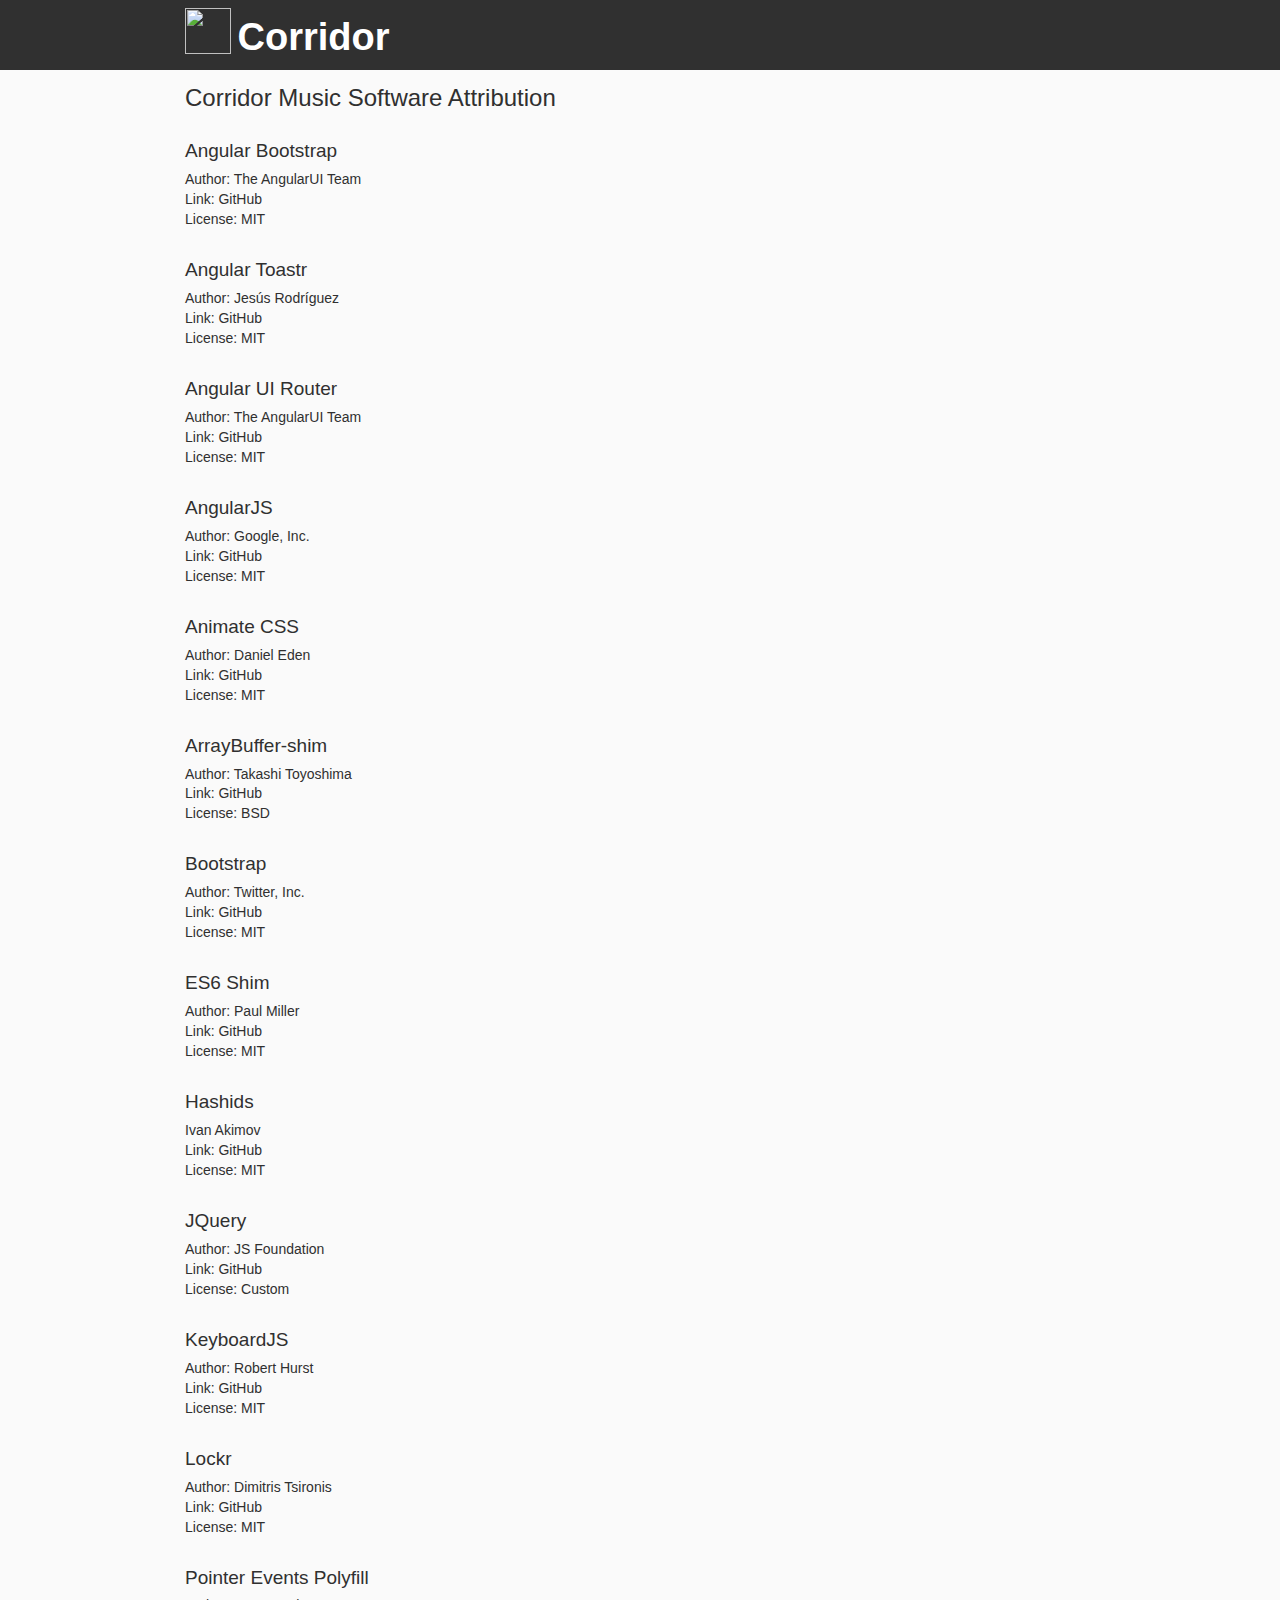
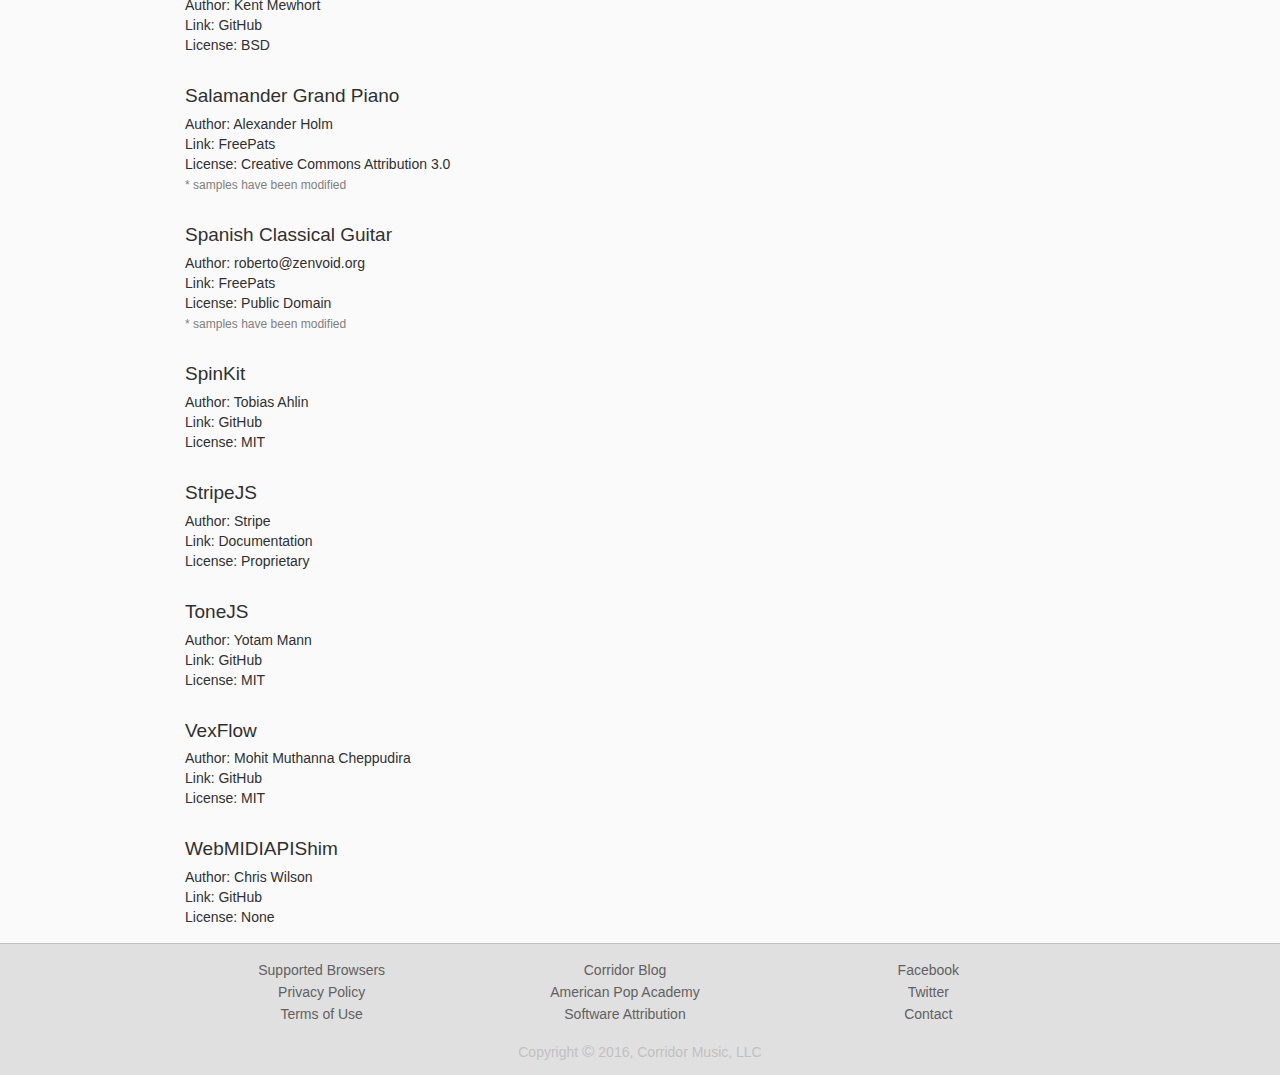
==== commit ff0d680d: "Add teacher sell page." ====
--- a/attribution/index.html
+++ b/attribution/index.html
@@ -1,27 +1,19 @@
 <!DOCTYPE html>
 <html lang="en">
     <head>
-        <!-- <script async src="//pagead2.googlesyndication.com/pagead/js/adsbygoogle.js"></script>
-<script>
-  (adsbygoogle = window.adsbygoogle || []).push({
-    google_ad_client: "ca-pub-6258226659373440",
-    enable_page_level_ads: true
-  });
-</script> -->
-
-<!-- https://moz.com/blog/meta-data-templates-123 -->
+        <!-- https://moz.com/blog/meta-data-templates-123 -->
 <title>Corridor Music - Your pathway to learning music.</title>
 <meta charset="utf-8">
 <meta http-equiv="X-UA-Compatible" content="IE=edge">
 <meta name="viewport" content="width=device-width, initial-scale=1">
-<meta name="description" content="Corridor is an interactive, game-based music theory, ear training, and keyboard program created by top music education professionals, based on the idea that to learn music you must see it, hear it, and play it.">
+<meta name="description" content="Corridor is an interactive, game-based music theory and ear training app created by leaders in popular music education, based on the idea that to learn music you must see it, hear it, and play it.">
 <meta name="author" content="Corridor Music, LLC">
 <link rel="icon" href="static/img/favicon.ico">
 
 <meta name="twitter:card" content="summary">
 <meta name="twitter:site" content="@corridor_music">
 <meta name="twitter:title" content="Corridor Music - Your pathway to learning music.">
-<meta name="twitter:description" content="Corridor is an interactive, game-based music theory, ear training, and keyboard program created by top music education professionals, based on the idea that to learn music you must see it, hear it, and play it.">
+<meta name="twitter:description" content="Corridor is an interactive, game-based music theory and ear training app created by leaders in popular music education, based on the idea that to learn music you must see it, hear it, and play it.">
 <meta name="twitter:creator" content="@corridor_music">
 <meta name="twitter:image" content="http://corridormusic.com/static/img/social.jpg">
 
@@ -29,7 +21,7 @@
 <meta property="og:type" content="article" />
 <meta property="og:url" content="http://corridormusic.com/" />
 <meta property="og:image" content="http://corridormusic.com/static/img/social.jpg" />
-<meta property="og:description" content="Corridor is an interactive, game-based music theory, ear training, and keyboard program created by top music education professionals, based on the idea that to learn music you must see it, hear it, and play it." />
+<meta property="og:description" content="Corridor is an interactive, game-based music theory and ear training app created by leaders in popular music education, based on the idea that to learn music you must see it, hear it, and play it." />
 <meta property="og:site_name" content="Corridor Music" />
 <meta property="fb:admins" content="484005745142647" />
 
@@ -48,9 +40,20 @@
 
   ga('create', 'UA-89704639-1', 'auto');
   ga('send', 'pageview');
+
+  function getQueryParam(key) {
+      var matches = window.location.search.match('(\\?|&)' + key + '\\=([^&]*)');
+      return decodeURIComponent(matches ? matches.pop() : '');
+  }
+
+  var referrer = getQueryParam('utm_source');
+  if (referrer) {
+      var expiration = new Date(Date.now() + (7 * 24 * 60 * 60 * 1000));
+      document.cookie='cm_referrer=' + referrer + '; expires=' + expiration.toUTCString() + '; path=/; domain=corridormusic.com';
+  }
 </script>
 
-    <link href="/app.bundle.css?e1f43a1952a76e50a787" rel="stylesheet"></head>
+    <link href="/app.bundle.css?93e5fcec9ad3188f9028" rel="stylesheet"></head>
     <body>
         <div class="static container-fluid text-center">
             <nav class="navbar navbar-default navbar-fixed-top">
@@ -217,6 +220,18 @@
                         <div>Author: Alexander Holm</div>
                         <div>Link: <a href="http://freepats.zenvoid.org/Piano/acoustic-grand-piano.html" target="_blank">FreePats</a></div>
                         <div>License: <a href="https://creativecommons.org/licenses/by/3.0/" target="_blank">Creative Commons Attribution 3.0</a></div>
+                        <div class="m6-fg"><small>* samples have been modified</small></div>
+                    </div>
+                </div>
+            </div>
+
+            <div class="row static-section">
+                <div class="container text-left">
+                    <h2 class="title">Spanish Classical Guitar</h2>
+                    <div class="attribution">
+                        <div>Author: roberto@zenvoid.org</div>
+                        <div>Link: <a href="http://freepats.zenvoid.org/Guitar/acoustic-guitar.html" target="_blank">FreePats</a></div>
+                        <div>License: <a href="https://creativecommons.org/publicdomain/zero/1.0/" target="_blank">Public Domain</a></div>
                         <div class="m6-fg"><small>* samples have been modified</small></div>
                     </div>
                 </div>
@@ -308,5 +323,5 @@
 </nav>
 
         </div>
-    <script type="text/javascript" src="/vendor.bundle.js?e1f43a1952a76e50a787"></script><script type="text/javascript" src="/app.bundle.js?e1f43a1952a76e50a787"></script></body>
+    <script type="text/javascript" src="/vendor.bundle.js?93e5fcec9ad3188f9028"></script><script type="text/javascript" src="/app.bundle.js?93e5fcec9ad3188f9028"></script></body>
 </html>
--- a/app.bundle.css
+++ b/app.bundle.css
@@ -1,11 +1,11 @@
-.toast-title{font-weight:700}.toast-message{word-wrap:break-word}.toast-message a,.toast-message label{color:#fff}.toast-message a:hover{color:#ccc;text-decoration:none}.toast-close-button{position:relative;right:-.3em;top:-.3em;float:right;font-size:20px;font-weight:700;color:#fff;-webkit-text-shadow:0 1px 0 #fff;text-shadow:0 1px 0 #fff;opacity:.8}.toast-close-button:focus,.toast-close-button:hover{color:#000;text-decoration:none;cursor:pointer;opacity:.4}button.toast-close-button{padding:0;cursor:pointer;background:transparent;border:0;-webkit-appearance:none}.toast-top-center{top:0;right:0;width:100%}.toast-bottom-center{bottom:0;right:0;width:100%}.toast-top-full-width{top:0;right:0;width:100%}.toast-bottom-full-width{bottom:0;right:0;width:100%}.toast-top-left{top:12px;left:12px}.toast-top-right{top:12px;right:12px}.toast-bottom-right{right:12px;bottom:12px}.toast-bottom-left{bottom:12px;left:12px}#toast-container{position:fixed;z-index:999999}#toast-container *{box-sizing:border-box}#toast-container .toast{position:relative;overflow:hidden;margin:0 0 6px;padding:15px 15px 15px 50px;width:300px;border-radius:3px 3px 3px 3px;background-position:15px;background-repeat:no-repeat;box-shadow:0 0 12px #999;color:#fff;opacity:.8}#toast-container .toast:hover{box-shadow:0 0 12px #000;opacity:1;cursor:pointer}#toast-container .toast.toast-info{background-image:url("[data-uri]")!important}#toast-container .toast.toast-error{background-image:url("[data-uri]")!important}#toast-container .toast.toast-success{background-image:url("[data-uri]")!important}#toast-container .toast.toast-warning{background-image:url("[data-uri]")!important}#toast-container.toast-bottom-center .toast,#toast-container.toast-top-center .toast{width:300px;margin-left:auto;margin-right:auto}#toast-container.toast-bottom-full-width .toast,#toast-container.toast-top-full-width .toast{width:96%;margin-left:auto;margin-right:auto}.toast{background-color:#030303}.toast-success{background-color:#51a351}.toast-error{background-color:#bd362f}.toast-info{background-color:#2f96b4}.toast-warning{background-color:#f89406}progress-bar{position:absolute;left:0;bottom:0;height:4px;background-color:#000;opacity:.4}div[toast]{opacity:1!important}div[toast].ng-enter{opacity:0!important;transition:opacity .3s linear}div[toast].ng-enter.ng-enter-active{opacity:1!important}div[toast].ng-leave{opacity:1;transition:opacity .3s linear}div[toast].ng-leave.ng-leave-active{opacity:0!important}@media all and (max-width:240px){#toast-container .toast.div{padding:8px 8px 8px 50px;width:11em}#toast-container .toast-close-button{right:-.2em;top:-.2em}}@media all and (min-width:241px) and (max-width:480px){#toast-container .toast.div{padding:8px 8px 8px 50px;width:18em}#toast-container .toast-close-button{right:-.2em;top:-.2em}}@media all and (min-width:481px) and (max-width:768px){#toast-container .toast.div{padding:15px 15px 15px 50px;width:25em}}@font-face{font-family:CoreSans-CR;src:url(/static/fonts/coresans-cr/core_sans_cr_25_extralight-webfont.woff2?9402bfecd69524de0b1de8e76ff12d11) format('woff2'),url(/static/fonts/coresans-cr/core_sans_cr_25_extralight-webfont.woff?56471496fa22f28032523e129d38fc8c) format('woff');font-weight:100;font-style:normal}@font-face{font-family:CoreSans-CR;src:url(/static/fonts/coresans-cr/core_sans_cr_35_light-webfont.woff2?9d1efffc0ce760f30480fbe210bba6c4) format('woff2'),url(/static/fonts/coresans-cr/core_sans_cr_35_light-webfont.woff?21aabc234462ab55a838ee42e423bca2) format('woff');font-weight:200;font-style:normal}@font-face{font-family:CoreSans-CR;src:url(/static/fonts/coresans-cr/core_sans_cr_45_regular-webfont.woff2?bb45654227b8b293e5f1cb95ea32b707) format('woff2'),url(/static/fonts/coresans-cr/core_sans_cr_45_regular-webfont.woff?e509320e8d1c79b9765d7d6be2f57e8c) format('woff');font-weight:400;font-style:normal}@font-face{font-family:CoreSans-CR;src:url(/static/fonts/coresans-cr/core_sans_cr_55_medium-webfont.woff2?4bdedaeec13981e9cd8ab497d42ebeee) format('woff2'),url(/static/fonts/coresans-cr/core_sans_cr_55_medium-webfont.woff?e32efee08d588ad8d3cb1662c12273a4) format('woff');font-weight:500;font-style:normal}@font-face{font-family:CoreSans-CR;src:url(/static/fonts/coresans-cr/core_sans_cr_65_bold-webfont.woff2?7f2f7e40fb19713c6152c6f7d274b648) format('woff2'),url(/static/fonts/coresans-cr/core_sans_cr_65_bold-webfont.woff?59e8bac281068e7ba39e67f1d276b338) format('woff');font-weight:700;font-style:normal}/*!
+.toast-title{font-weight:700}.toast-message{word-wrap:break-word}.toast-message a,.toast-message label{color:#fff}.toast-message a:hover{color:#ccc;text-decoration:none}.toast-close-button{position:relative;right:-.3em;top:-.3em;float:right;font-size:20px;font-weight:700;color:#fff;-webkit-text-shadow:0 1px 0 #fff;text-shadow:0 1px 0 #fff;opacity:.8}.toast-close-button:focus,.toast-close-button:hover{color:#000;text-decoration:none;cursor:pointer;opacity:.4}button.toast-close-button{padding:0;cursor:pointer;background:transparent;border:0;-webkit-appearance:none}.toast-top-center{top:0;right:0;width:100%}.toast-bottom-center{bottom:0;right:0;width:100%}.toast-top-full-width{top:0;right:0;width:100%}.toast-bottom-full-width{bottom:0;right:0;width:100%}.toast-top-left{top:12px;left:12px}.toast-top-right{top:12px;right:12px}.toast-bottom-right{right:12px;bottom:12px}.toast-bottom-left{bottom:12px;left:12px}#toast-container{position:fixed;z-index:999999}#toast-container *{box-sizing:border-box}#toast-container .toast{position:relative;overflow:hidden;margin:0 0 6px;padding:15px 15px 15px 50px;width:300px;border-radius:3px 3px 3px 3px;background-position:15px;background-repeat:no-repeat;box-shadow:0 0 12px #999;color:#fff;opacity:.8}#toast-container .toast:hover{box-shadow:0 0 12px #000;opacity:1;cursor:pointer}#toast-container .toast.toast-info{background-image:url("[data-uri]")!important}#toast-container .toast.toast-error{background-image:url("[data-uri]")!important}#toast-container .toast.toast-success{background-image:url("[data-uri]")!important}#toast-container .toast.toast-warning{background-image:url("[data-uri]")!important}#toast-container.toast-bottom-center .toast,#toast-container.toast-top-center .toast{width:300px;margin-left:auto;margin-right:auto}#toast-container.toast-bottom-full-width .toast,#toast-container.toast-top-full-width .toast{width:96%;margin-left:auto;margin-right:auto}.toast{background-color:#030303}.toast-success{background-color:#51a351}.toast-error{background-color:#bd362f}.toast-info{background-color:#2f96b4}.toast-warning{background-color:#f89406}progress-bar{position:absolute;left:0;bottom:0;height:4px;background-color:#000;opacity:.4}div[toast]{opacity:1!important}div[toast].ng-enter{opacity:0!important;transition:opacity .3s linear}div[toast].ng-enter.ng-enter-active{opacity:1!important}div[toast].ng-leave{opacity:1;transition:opacity .3s linear}div[toast].ng-leave.ng-leave-active{opacity:0!important}@media all and (max-width:240px){#toast-container .toast.div{padding:8px 8px 8px 50px;width:11em}#toast-container .toast-close-button{right:-.2em;top:-.2em}}@media all and (min-width:241px) and (max-width:480px){#toast-container .toast.div{padding:8px 8px 8px 50px;width:18em}#toast-container .toast-close-button{right:-.2em;top:-.2em}}@media all and (min-width:481px) and (max-width:768px){#toast-container .toast.div{padding:15px 15px 15px 50px;width:25em}}@font-face{font-family:CoreSans-CR;src:url(/static/fonts/coresans-cr/coresanscr25-webfont.eot?500befdf607f3c23cc8a25db3084af3f);src:url(/static/fonts/coresans-cr/coresanscr25-webfont.eot?500befdf607f3c23cc8a25db3084af3f?#iefix) format('embedded-opentype'),url(/static/fonts/coresans-cr/coresanscr25-webfont.woff2?23094b01c829f7813ddcbf1149c06b52) format('woff2'),url(/static/fonts/coresans-cr/coresanscr25-webfont.woff?7cc7172d2b506569d976e3f9d4661a21) format('woff'),url(/static/fonts/coresans-cr/coresanscr25-webfont.ttf?aa50bda17cadeb764b87224e03daca05) format('truetype'),url(/static/fonts/coresans-cr/coresanscr25-webfont.svg?cb72161c1c3ab7195b40aceb5819a19f#core_sans_cr25_extralight) format('svg');font-weight:100;font-style:normal}@font-face{font-family:CoreSans-CR;src:url(/static/fonts/coresans-cr/coresanscr35-webfont.eot?78b13603a81abf8d19ca3e84aa1e46fd);src:url(/static/fonts/coresans-cr/coresanscr35-webfont.eot?78b13603a81abf8d19ca3e84aa1e46fd?#iefix) format('embedded-opentype'),url(/static/fonts/coresans-cr/coresanscr35-webfont.woff2?75a5c97a077a5d863b6026eb86c199ec) format('woff2'),url(/static/fonts/coresans-cr/coresanscr35-webfont.woff?d1269e49f8ef5c9118880b220fd74c4e) format('woff'),url(/static/fonts/coresans-cr/coresanscr35-webfont.ttf?4be47d5136ad628d636c8c65bb7ce297) format('truetype'),url(/static/fonts/coresans-cr/coresanscr35-webfont.svg?f9fcda897632e79c8c55f4864c0650e2#core_sans_cr35_light) format('svg');font-weight:200;font-style:normal}@font-face{font-family:CoreSans-CR;src:url(/static/fonts/coresans-cr/coresanscr45-webfont.eot?35bd82a9c855d9f152cbeb6b5018ca0f);src:url(/static/fonts/coresans-cr/coresanscr45-webfont.eot?35bd82a9c855d9f152cbeb6b5018ca0f?#iefix) format('embedded-opentype'),url(/static/fonts/coresans-cr/coresanscr45-webfont.woff2?2b3bcf4c9b0b77052bcdda79ef3a3a8b) format('woff2'),url(/static/fonts/coresans-cr/coresanscr45-webfont.woff?bb104cc56ae9b08f08b7a4ebe8532251) format('woff'),url(/static/fonts/coresans-cr/coresanscr45-webfont.ttf?d12deecdf753ce3d81817dbdc2ff2d2e) format('truetype'),url(/static/fonts/coresans-cr/coresanscr45-webfont.svg?51d93dcb55cbe8287bf5aec9f3153cb0#core_sans_cr45_regular) format('svg');font-weight:400;font-style:normal}@font-face{font-family:CoreSans-CR;src:url(/static/fonts/coresans-cr/coresanscr55-webfont.eot?85c4a8a0597cd0b3da474c553df3d0e8);src:url(/static/fonts/coresans-cr/coresanscr55-webfont.eot?85c4a8a0597cd0b3da474c553df3d0e8?#iefix) format('embedded-opentype'),url(/static/fonts/coresans-cr/coresanscr55-webfont.woff2?61d81b8fa227e14ad2653354ce382289) format('woff2'),url(/static/fonts/coresans-cr/coresanscr55-webfont.woff?d39bfcdbb583739b1133ab1479407f8b) format('woff'),url(/static/fonts/coresans-cr/coresanscr55-webfont.ttf?ad819483787c950d5ffbee4b55f66b7d) format('truetype'),url(/static/fonts/coresans-cr/coresanscr55-webfont.svg?6450823f714d65d05fd75dc866b7f8ff#core_sans_cr55_medium) format('svg');font-weight:500;font-style:normal}@font-face{font-family:CoreSans-CR;src:url(/static/fonts/coresans-cr/coresanscr65-webfont.eot?2c05da52a826564ceb38232a2a699c6d);src:url(/static/fonts/coresans-cr/coresanscr65-webfont.eot?2c05da52a826564ceb38232a2a699c6d?#iefix) format('embedded-opentype'),url(/static/fonts/coresans-cr/coresanscr65-webfont.woff2?6eabdbed697a48b9d5774c51945184e3) format('woff2'),url(/static/fonts/coresans-cr/coresanscr65-webfont.woff?52185cb00892df4ed1ef2cdeeb0fbfc4) format('woff'),url(/static/fonts/coresans-cr/coresanscr65-webfont.ttf?8d5dd05910f550a62f66267e58833574) format('truetype'),url(/static/fonts/coresans-cr/coresanscr65-webfont.svg?1e7935e4ee131ab68c6a92f99c46133c#core_sans_cr65_bold) format('svg');font-weight:700;font-style:normal}/*!
  * animate.css -http://daneden.me/animate
  * Version - 3.5.1
  * Licensed under the MIT license - http://opensource.org/licenses/MIT
  *
  * Copyright (c) 2016 Daniel Eden
- */.animated{-webkit-animation-duration:1s;animation-duration:1s;-webkit-animation-fill-mode:both;animation-fill-mode:both}.animated.infinite{-webkit-animation-iteration-count:infinite;animation-iteration-count:infinite}.animated.hinge{-webkit-animation-duration:2s;animation-duration:2s}.animated.bounceIn,.animated.bounceOut,.animated.flipOutX,.animated.flipOutY{-webkit-animation-duration:.75s;animation-duration:.75s}@-webkit-keyframes bounce{0%,20%,53%,80%,to{-webkit-animation-timing-function:cubic-bezier(.215,.61,.355,1);animation-timing-function:cubic-bezier(.215,.61,.355,1);-webkit-transform:translateZ(0);transform:translateZ(0)}40%,43%{-webkit-animation-timing-function:cubic-bezier(.755,.05,.855,.06);animation-timing-function:cubic-bezier(.755,.05,.855,.06);-webkit-transform:translate3d(0,-30px,0);transform:translate3d(0,-30px,0)}70%{-webkit-animation-timing-function:cubic-bezier(.755,.05,.855,.06);animation-timing-function:cubic-bezier(.755,.05,.855,.06);-webkit-transform:translate3d(0,-15px,0);transform:translate3d(0,-15px,0)}90%{-webkit-transform:translate3d(0,-4px,0);transform:translate3d(0,-4px,0)}}@keyframes bounce{0%,20%,53%,80%,to{-webkit-animation-timing-function:cubic-bezier(.215,.61,.355,1);animation-timing-function:cubic-bezier(.215,.61,.355,1);-webkit-transform:translateZ(0);transform:translateZ(0)}40%,43%{-webkit-animation-timing-function:cubic-bezier(.755,.05,.855,.06);animation-timing-function:cubic-bezier(.755,.05,.855,.06);-webkit-transform:translate3d(0,-30px,0);transform:translate3d(0,-30px,0)}70%{-webkit-animation-timing-function:cubic-bezier(.755,.05,.855,.06);animation-timing-function:cubic-bezier(.755,.05,.855,.06);-webkit-transform:translate3d(0,-15px,0);transform:translate3d(0,-15px,0)}90%{-webkit-transform:translate3d(0,-4px,0);transform:translate3d(0,-4px,0)}}.bounce{-webkit-animation-name:bounce;animation-name:bounce;-webkit-transform-origin:center bottom;transform-origin:center bottom}@-webkit-keyframes flash{0%,50%,to{opacity:1}25%,75%{opacity:0}}@keyframes flash{0%,50%,to{opacity:1}25%,75%{opacity:0}}.flash{-webkit-animation-name:flash;animation-name:flash}@-webkit-keyframes pulse{0%{-webkit-transform:scaleX(1);transform:scaleX(1)}50%{-webkit-transform:scale3d(1.05,1.05,1.05);transform:scale3d(1.05,1.05,1.05)}to{-webkit-transform:scaleX(1);transform:scaleX(1)}}@keyframes pulse{0%{-webkit-transform:scaleX(1);transform:scaleX(1)}50%{-webkit-transform:scale3d(1.05,1.05,1.05);transform:scale3d(1.05,1.05,1.05)}to{-webkit-transform:scaleX(1);transform:scaleX(1)}}.pulse{-webkit-animation-name:pulse;animation-name:pulse}@-webkit-keyframes rubberBand{0%{-webkit-transform:scaleX(1);transform:scaleX(1)}30%{-webkit-transform:scale3d(1.25,.75,1);transform:scale3d(1.25,.75,1)}40%{-webkit-transform:scale3d(.75,1.25,1);transform:scale3d(.75,1.25,1)}50%{-webkit-transform:scale3d(1.15,.85,1);transform:scale3d(1.15,.85,1)}65%{-webkit-transform:scale3d(.95,1.05,1);transform:scale3d(.95,1.05,1)}75%{-webkit-transform:scale3d(1.05,.95,1);transform:scale3d(1.05,.95,1)}to{-webkit-transform:scaleX(1);transform:scaleX(1)}}@keyframes rubberBand{0%{-webkit-transform:scaleX(1);transform:scaleX(1)}30%{-webkit-transform:scale3d(1.25,.75,1);transform:scale3d(1.25,.75,1)}40%{-webkit-transform:scale3d(.75,1.25,1);transform:scale3d(.75,1.25,1)}50%{-webkit-transform:scale3d(1.15,.85,1);transform:scale3d(1.15,.85,1)}65%{-webkit-transform:scale3d(.95,1.05,1);transform:scale3d(.95,1.05,1)}75%{-webkit-transform:scale3d(1.05,.95,1);transform:scale3d(1.05,.95,1)}to{-webkit-transform:scaleX(1);transform:scaleX(1)}}.rubberBand{-webkit-animation-name:rubberBand;animation-name:rubberBand}@-webkit-keyframes shake{0%,to{-webkit-transform:translateZ(0);transform:translateZ(0)}10%,30%,50%,70%,90%{-webkit-transform:translate3d(-10px,0,0);transform:translate3d(-10px,0,0)}20%,40%,60%,80%{-webkit-transform:translate3d(10px,0,0);transform:translate3d(10px,0,0)}}@keyframes shake{0%,to{-webkit-transform:translateZ(0);transform:translateZ(0)}10%,30%,50%,70%,90%{-webkit-transform:translate3d(-10px,0,0);transform:translate3d(-10px,0,0)}20%,40%,60%,80%{-webkit-transform:translate3d(10px,0,0);transform:translate3d(10px,0,0)}}.shake{-webkit-animation-name:shake;animation-name:shake}@-webkit-keyframes headShake{0%{-webkit-transform:translateX(0);transform:translateX(0)}6.5%{-webkit-transform:translateX(-6px) rotateY(-9deg);transform:translateX(-6px) rotateY(-9deg)}18.5%{-webkit-transform:translateX(5px) rotateY(7deg);transform:translateX(5px) rotateY(7deg)}31.5%{-webkit-transform:translateX(-3px) rotateY(-5deg);transform:translateX(-3px) rotateY(-5deg)}43.5%{-webkit-transform:translateX(2px) rotateY(3deg);transform:translateX(2px) rotateY(3deg)}50%{-webkit-transform:translateX(0);transform:translateX(0)}}@keyframes headShake{0%{-webkit-transform:translateX(0);transform:translateX(0)}6.5%{-webkit-transform:translateX(-6px) rotateY(-9deg);transform:translateX(-6px) rotateY(-9deg)}18.5%{-webkit-transform:translateX(5px) rotateY(7deg);transform:translateX(5px) rotateY(7deg)}31.5%{-webkit-transform:translateX(-3px) rotateY(-5deg);transform:translateX(-3px) rotateY(-5deg)}43.5%{-webkit-transform:translateX(2px) rotateY(3deg);transform:translateX(2px) rotateY(3deg)}50%{-webkit-transform:translateX(0);transform:translateX(0)}}.headShake{-webkit-animation-timing-function:ease-in-out;animation-timing-function:ease-in-out;-webkit-animation-name:headShake;animation-name:headShake}@-webkit-keyframes swing{20%{-webkit-transform:rotate(15deg);transform:rotate(15deg)}40%{-webkit-transform:rotate(-10deg);transform:rotate(-10deg)}60%{-webkit-transform:rotate(5deg);transform:rotate(5deg)}80%{-webkit-transform:rotate(-5deg);transform:rotate(-5deg)}to{-webkit-transform:rotate(0deg);transform:rotate(0deg)}}@keyframes swing{20%{-webkit-transform:rotate(15deg);transform:rotate(15deg)}40%{-webkit-transform:rotate(-10deg);transform:rotate(-10deg)}60%{-webkit-transform:rotate(5deg);transform:rotate(5deg)}80%{-webkit-transform:rotate(-5deg);transform:rotate(-5deg)}to{-webkit-transform:rotate(0deg);transform:rotate(0deg)}}.swing{-webkit-transform-origin:top center;transform-origin:top center;-webkit-animation-name:swing;animation-name:swing}@-webkit-keyframes tada{0%{-webkit-transform:scaleX(1);transform:scaleX(1)}10%,20%{-webkit-transform:scale3d(.9,.9,.9) rotate(-3deg);transform:scale3d(.9,.9,.9) rotate(-3deg)}30%,50%,70%,90%{-webkit-transform:scale3d(1.1,1.1,1.1) rotate(3deg);transform:scale3d(1.1,1.1,1.1) rotate(3deg)}40%,60%,80%{-webkit-transform:scale3d(1.1,1.1,1.1) rotate(-3deg);transform:scale3d(1.1,1.1,1.1) rotate(-3deg)}to{-webkit-transform:scaleX(1);transform:scaleX(1)}}@keyframes tada{0%{-webkit-transform:scaleX(1);transform:scaleX(1)}10%,20%{-webkit-transform:scale3d(.9,.9,.9) rotate(-3deg);transform:scale3d(.9,.9,.9) rotate(-3deg)}30%,50%,70%,90%{-webkit-transform:scale3d(1.1,1.1,1.1) rotate(3deg);transform:scale3d(1.1,1.1,1.1) rotate(3deg)}40%,60%,80%{-webkit-transform:scale3d(1.1,1.1,1.1) rotate(-3deg);transform:scale3d(1.1,1.1,1.1) rotate(-3deg)}to{-webkit-transform:scaleX(1);transform:scaleX(1)}}.tada{-webkit-animation-name:tada;animation-name:tada}@-webkit-keyframes wobble{0%{-webkit-transform:none;transform:none}15%{-webkit-transform:translate3d(-25%,0,0) rotate(-5deg);transform:translate3d(-25%,0,0) rotate(-5deg)}30%{-webkit-transform:translate3d(20%,0,0) rotate(3deg);transform:translate3d(20%,0,0) rotate(3deg)}45%{-webkit-transform:translate3d(-15%,0,0) rotate(-3deg);transform:translate3d(-15%,0,0) rotate(-3deg)}60%{-webkit-transform:translate3d(10%,0,0) rotate(2deg);transform:translate3d(10%,0,0) rotate(2deg)}75%{-webkit-transform:translate3d(-5%,0,0) rotate(-1deg);transform:translate3d(-5%,0,0) rotate(-1deg)}to{-webkit-transform:none;transform:none}}@keyframes wobble{0%{-webkit-transform:none;transform:none}15%{-webkit-transform:translate3d(-25%,0,0) rotate(-5deg);transform:translate3d(-25%,0,0) rotate(-5deg)}30%{-webkit-transform:translate3d(20%,0,0) rotate(3deg);transform:translate3d(20%,0,0) rotate(3deg)}45%{-webkit-transform:translate3d(-15%,0,0) rotate(-3deg);transform:translate3d(-15%,0,0) rotate(-3deg)}60%{-webkit-transform:translate3d(10%,0,0) rotate(2deg);transform:translate3d(10%,0,0) rotate(2deg)}75%{-webkit-transform:translate3d(-5%,0,0) rotate(-1deg);transform:translate3d(-5%,0,0) rotate(-1deg)}to{-webkit-transform:none;transform:none}}.wobble{-webkit-animation-name:wobble;animation-name:wobble}@-webkit-keyframes jello{0%,11.1%,to{-webkit-transform:none;transform:none}22.2%{-webkit-transform:skewX(-12.5deg) skewY(-12.5deg);transform:skewX(-12.5deg) skewY(-12.5deg)}33.3%{-webkit-transform:skewX(6.25deg) skewY(6.25deg);transform:skewX(6.25deg) skewY(6.25deg)}44.4%{-webkit-transform:skewX(-3.125deg) skewY(-3.125deg);transform:skewX(-3.125deg) skewY(-3.125deg)}55.5%{-webkit-transform:skewX(1.5625deg) skewY(1.5625deg);transform:skewX(1.5625deg) skewY(1.5625deg)}66.6%{-webkit-transform:skewX(-.78125deg) skewY(-.78125deg);transform:skewX(-.78125deg) skewY(-.78125deg)}77.7%{-webkit-transform:skewX(.39062deg) skewY(.39062deg);transform:skewX(.39062deg) skewY(.39062deg)}88.8%{-webkit-transform:skewX(-.19531deg) skewY(-.19531deg);transform:skewX(-.19531deg) skewY(-.19531deg)}}@keyframes jello{0%,11.1%,to{-webkit-transform:none;transform:none}22.2%{-webkit-transform:skewX(-12.5deg) skewY(-12.5deg);transform:skewX(-12.5deg) skewY(-12.5deg)}33.3%{-webkit-transform:skewX(6.25deg) skewY(6.25deg);transform:skewX(6.25deg) skewY(6.25deg)}44.4%{-webkit-transform:skewX(-3.125deg) skewY(-3.125deg);transform:skewX(-3.125deg) skewY(-3.125deg)}55.5%{-webkit-transform:skewX(1.5625deg) skewY(1.5625deg);transform:skewX(1.5625deg) skewY(1.5625deg)}66.6%{-webkit-transform:skewX(-.78125deg) skewY(-.78125deg);transform:skewX(-.78125deg) skewY(-.78125deg)}77.7%{-webkit-transform:skewX(.39062deg) skewY(.39062deg);transform:skewX(.39062deg) skewY(.39062deg)}88.8%{-webkit-transform:skewX(-.19531deg) skewY(-.19531deg);transform:skewX(-.19531deg) skewY(-.19531deg)}}.jello{-webkit-animation-name:jello;animation-name:jello;-webkit-transform-origin:center;transform-origin:center}@-webkit-keyframes bounceIn{0%,20%,40%,60%,80%,to{-webkit-animation-timing-function:cubic-bezier(.215,.61,.355,1);animation-timing-function:cubic-bezier(.215,.61,.355,1)}0%{opacity:0;-webkit-transform:scale3d(.3,.3,.3);transform:scale3d(.3,.3,.3)}20%{-webkit-transform:scale3d(1.1,1.1,1.1);transform:scale3d(1.1,1.1,1.1)}40%{-webkit-transform:scale3d(.9,.9,.9);transform:scale3d(.9,.9,.9)}60%{opacity:1;-webkit-transform:scale3d(1.03,1.03,1.03);transform:scale3d(1.03,1.03,1.03)}80%{-webkit-transform:scale3d(.97,.97,.97);transform:scale3d(.97,.97,.97)}to{opacity:1;-webkit-transform:scaleX(1);transform:scaleX(1)}}@keyframes bounceIn{0%,20%,40%,60%,80%,to{-webkit-animation-timing-function:cubic-bezier(.215,.61,.355,1);animation-timing-function:cubic-bezier(.215,.61,.355,1)}0%{opacity:0;-webkit-transform:scale3d(.3,.3,.3);transform:scale3d(.3,.3,.3)}20%{-webkit-transform:scale3d(1.1,1.1,1.1);transform:scale3d(1.1,1.1,1.1)}40%{-webkit-transform:scale3d(.9,.9,.9);transform:scale3d(.9,.9,.9)}60%{opacity:1;-webkit-transform:scale3d(1.03,1.03,1.03);transform:scale3d(1.03,1.03,1.03)}80%{-webkit-transform:scale3d(.97,.97,.97);transform:scale3d(.97,.97,.97)}to{opacity:1;-webkit-transform:scaleX(1);transform:scaleX(1)}}.bounceIn{-webkit-animation-name:bounceIn;animation-name:bounceIn}@-webkit-keyframes bounceInDown{0%,60%,75%,90%,to{-webkit-animation-timing-function:cubic-bezier(.215,.61,.355,1);animation-timing-function:cubic-bezier(.215,.61,.355,1)}0%{opacity:0;-webkit-transform:translate3d(0,-3000px,0);transform:translate3d(0,-3000px,0)}60%{opacity:1;-webkit-transform:translate3d(0,25px,0);transform:translate3d(0,25px,0)}75%{-webkit-transform:translate3d(0,-10px,0);transform:translate3d(0,-10px,0)}90%{-webkit-transform:translate3d(0,5px,0);transform:translate3d(0,5px,0)}to{-webkit-transform:none;transform:none}}@keyframes bounceInDown{0%,60%,75%,90%,to{-webkit-animation-timing-function:cubic-bezier(.215,.61,.355,1);animation-timing-function:cubic-bezier(.215,.61,.355,1)}0%{opacity:0;-webkit-transform:translate3d(0,-3000px,0);transform:translate3d(0,-3000px,0)}60%{opacity:1;-webkit-transform:translate3d(0,25px,0);transform:translate3d(0,25px,0)}75%{-webkit-transform:translate3d(0,-10px,0);transform:translate3d(0,-10px,0)}90%{-webkit-transform:translate3d(0,5px,0);transform:translate3d(0,5px,0)}to{-webkit-transform:none;transform:none}}.bounceInDown{-webkit-animation-name:bounceInDown;animation-name:bounceInDown}@-webkit-keyframes bounceInLeft{0%,60%,75%,90%,to{-webkit-animation-timing-function:cubic-bezier(.215,.61,.355,1);animation-timing-function:cubic-bezier(.215,.61,.355,1)}0%{opacity:0;-webkit-transform:translate3d(-3000px,0,0);transform:translate3d(-3000px,0,0)}60%{opacity:1;-webkit-transform:translate3d(25px,0,0);transform:translate3d(25px,0,0)}75%{-webkit-transform:translate3d(-10px,0,0);transform:translate3d(-10px,0,0)}90%{-webkit-transform:translate3d(5px,0,0);transform:translate3d(5px,0,0)}to{-webkit-transform:none;transform:none}}@keyframes bounceInLeft{0%,60%,75%,90%,to{-webkit-animation-timing-function:cubic-bezier(.215,.61,.355,1);animation-timing-function:cubic-bezier(.215,.61,.355,1)}0%{opacity:0;-webkit-transform:translate3d(-3000px,0,0);transform:translate3d(-3000px,0,0)}60%{opacity:1;-webkit-transform:translate3d(25px,0,0);transform:translate3d(25px,0,0)}75%{-webkit-transform:translate3d(-10px,0,0);transform:translate3d(-10px,0,0)}90%{-webkit-transform:translate3d(5px,0,0);transform:translate3d(5px,0,0)}to{-webkit-transform:none;transform:none}}.bounceInLeft{-webkit-animation-name:bounceInLeft;animation-name:bounceInLeft}@-webkit-keyframes bounceInRight{0%,60%,75%,90%,to{-webkit-animation-timing-function:cubic-bezier(.215,.61,.355,1);animation-timing-function:cubic-bezier(.215,.61,.355,1)}0%{opacity:0;-webkit-transform:translate3d(3000px,0,0);transform:translate3d(3000px,0,0)}60%{opacity:1;-webkit-transform:translate3d(-25px,0,0);transform:translate3d(-25px,0,0)}75%{-webkit-transform:translate3d(10px,0,0);transform:translate3d(10px,0,0)}90%{-webkit-transform:translate3d(-5px,0,0);transform:translate3d(-5px,0,0)}to{-webkit-transform:none;transform:none}}@keyframes bounceInRight{0%,60%,75%,90%,to{-webkit-animation-timing-function:cubic-bezier(.215,.61,.355,1);animation-timing-function:cubic-bezier(.215,.61,.355,1)}0%{opacity:0;-webkit-transform:translate3d(3000px,0,0);transform:translate3d(3000px,0,0)}60%{opacity:1;-webkit-transform:translate3d(-25px,0,0);transform:translate3d(-25px,0,0)}75%{-webkit-transform:translate3d(10px,0,0);transform:translate3d(10px,0,0)}90%{-webkit-transform:translate3d(-5px,0,0);transform:translate3d(-5px,0,0)}to{-webkit-transform:none;transform:none}}.bounceInRight{-webkit-animation-name:bounceInRight;animation-name:bounceInRight}@-webkit-keyframes bounceInUp{0%,60%,75%,90%,to{-webkit-animation-timing-function:cubic-bezier(.215,.61,.355,1);animation-timing-function:cubic-bezier(.215,.61,.355,1)}0%{opacity:0;-webkit-transform:translate3d(0,3000px,0);transform:translate3d(0,3000px,0)}60%{opacity:1;-webkit-transform:translate3d(0,-20px,0);transform:translate3d(0,-20px,0)}75%{-webkit-transform:translate3d(0,10px,0);transform:translate3d(0,10px,0)}90%{-webkit-transform:translate3d(0,-5px,0);transform:translate3d(0,-5px,0)}to{-webkit-transform:translateZ(0);transform:translateZ(0)}}@keyframes bounceInUp{0%,60%,75%,90%,to{-webkit-animation-timing-function:cubic-bezier(.215,.61,.355,1);animation-timing-function:cubic-bezier(.215,.61,.355,1)}0%{opacity:0;-webkit-transform:translate3d(0,3000px,0);transform:translate3d(0,3000px,0)}60%{opacity:1;-webkit-transform:translate3d(0,-20px,0);transform:translate3d(0,-20px,0)}75%{-webkit-transform:translate3d(0,10px,0);transform:translate3d(0,10px,0)}90%{-webkit-transform:translate3d(0,-5px,0);transform:translate3d(0,-5px,0)}to{-webkit-transform:translateZ(0);transform:translateZ(0)}}.bounceInUp{-webkit-animation-name:bounceInUp;animation-name:bounceInUp}@-webkit-keyframes bounceOut{20%{-webkit-transform:scale3d(.9,.9,.9);transform:scale3d(.9,.9,.9)}50%,55%{opacity:1;-webkit-transform:scale3d(1.1,1.1,1.1);transform:scale3d(1.1,1.1,1.1)}to{opacity:0;-webkit-transform:scale3d(.3,.3,.3);transform:scale3d(.3,.3,.3)}}@keyframes bounceOut{20%{-webkit-transform:scale3d(.9,.9,.9);transform:scale3d(.9,.9,.9)}50%,55%{opacity:1;-webkit-transform:scale3d(1.1,1.1,1.1);transform:scale3d(1.1,1.1,1.1)}to{opacity:0;-webkit-transform:scale3d(.3,.3,.3);transform:scale3d(.3,.3,.3)}}.bounceOut{-webkit-animation-name:bounceOut;animation-name:bounceOut}@-webkit-keyframes bounceOutDown{20%{-webkit-transform:translate3d(0,10px,0);transform:translate3d(0,10px,0)}40%,45%{opacity:1;-webkit-transform:translate3d(0,-20px,0);transform:translate3d(0,-20px,0)}to{opacity:0;-webkit-transform:translate3d(0,2000px,0);transform:translate3d(0,2000px,0)}}@keyframes bounceOutDown{20%{-webkit-transform:translate3d(0,10px,0);transform:translate3d(0,10px,0)}40%,45%{opacity:1;-webkit-transform:translate3d(0,-20px,0);transform:translate3d(0,-20px,0)}to{opacity:0;-webkit-transform:translate3d(0,2000px,0);transform:translate3d(0,2000px,0)}}.bounceOutDown{-webkit-animation-name:bounceOutDown;animation-name:bounceOutDown}@-webkit-keyframes bounceOutLeft{20%{opacity:1;-webkit-transform:translate3d(20px,0,0);transform:translate3d(20px,0,0)}to{opacity:0;-webkit-transform:translate3d(-2000px,0,0);transform:translate3d(-2000px,0,0)}}@keyframes bounceOutLeft{20%{opacity:1;-webkit-transform:translate3d(20px,0,0);transform:translate3d(20px,0,0)}to{opacity:0;-webkit-transform:translate3d(-2000px,0,0);transform:translate3d(-2000px,0,0)}}.bounceOutLeft{-webkit-animation-name:bounceOutLeft;animation-name:bounceOutLeft}@-webkit-keyframes bounceOutRight{20%{opacity:1;-webkit-transform:translate3d(-20px,0,0);transform:translate3d(-20px,0,0)}to{opacity:0;-webkit-transform:translate3d(2000px,0,0);transform:translate3d(2000px,0,0)}}@keyframes bounceOutRight{20%{opacity:1;-webkit-transform:translate3d(-20px,0,0);transform:translate3d(-20px,0,0)}to{opacity:0;-webkit-transform:translate3d(2000px,0,0);transform:translate3d(2000px,0,0)}}.bounceOutRight{-webkit-animation-name:bounceOutRight;animation-name:bounceOutRight}@-webkit-keyframes bounceOutUp{20%{-webkit-transform:translate3d(0,-10px,0);transform:translate3d(0,-10px,0)}40%,45%{opacity:1;-webkit-transform:translate3d(0,20px,0);transform:translate3d(0,20px,0)}to{opacity:0;-webkit-transform:translate3d(0,-2000px,0);transform:translate3d(0,-2000px,0)}}@keyframes bounceOutUp{20%{-webkit-transform:translate3d(0,-10px,0);transform:translate3d(0,-10px,0)}40%,45%{opacity:1;-webkit-transform:translate3d(0,20px,0);transform:translate3d(0,20px,0)}to{opacity:0;-webkit-transform:translate3d(0,-2000px,0);transform:translate3d(0,-2000px,0)}}.bounceOutUp{-webkit-animation-name:bounceOutUp;animation-name:bounceOutUp}@-webkit-keyframes fadeIn{0%{opacity:0}to{opacity:1}}@keyframes fadeIn{0%{opacity:0}to{opacity:1}}.fadeIn{-webkit-animation-name:fadeIn;animation-name:fadeIn}@-webkit-keyframes fadeInDown{0%{opacity:0;-webkit-transform:translate3d(0,-100%,0);transform:translate3d(0,-100%,0)}to{opacity:1;-webkit-transform:none;transform:none}}@keyframes fadeInDown{0%{opacity:0;-webkit-transform:translate3d(0,-100%,0);transform:translate3d(0,-100%,0)}to{opacity:1;-webkit-transform:none;transform:none}}.fadeInDown{-webkit-animation-name:fadeInDown;animation-name:fadeInDown}@-webkit-keyframes fadeInDownBig{0%{opacity:0;-webkit-transform:translate3d(0,-2000px,0);transform:translate3d(0,-2000px,0)}to{opacity:1;-webkit-transform:none;transform:none}}@keyframes fadeInDownBig{0%{opacity:0;-webkit-transform:translate3d(0,-2000px,0);transform:translate3d(0,-2000px,0)}to{opacity:1;-webkit-transform:none;transform:none}}.fadeInDownBig{-webkit-animation-name:fadeInDownBig;animation-name:fadeInDownBig}@-webkit-keyframes fadeInLeft{0%{opacity:0;-webkit-transform:translate3d(-100%,0,0);transform:translate3d(-100%,0,0)}to{opacity:1;-webkit-transform:none;transform:none}}@keyframes fadeInLeft{0%{opacity:0;-webkit-transform:translate3d(-100%,0,0);transform:translate3d(-100%,0,0)}to{opacity:1;-webkit-transform:none;transform:none}}.fadeInLeft{-webkit-animation-name:fadeInLeft;animation-name:fadeInLeft}@-webkit-keyframes fadeInLeftBig{0%{opacity:0;-webkit-transform:translate3d(-2000px,0,0);transform:translate3d(-2000px,0,0)}to{opacity:1;-webkit-transform:none;transform:none}}@keyframes fadeInLeftBig{0%{opacity:0;-webkit-transform:translate3d(-2000px,0,0);transform:translate3d(-2000px,0,0)}to{opacity:1;-webkit-transform:none;transform:none}}.fadeInLeftBig{-webkit-animation-name:fadeInLeftBig;animation-name:fadeInLeftBig}@-webkit-keyframes fadeInRight{0%{opacity:0;-webkit-transform:translate3d(100%,0,0);transform:translate3d(100%,0,0)}to{opacity:1;-webkit-transform:none;transform:none}}@keyframes fadeInRight{0%{opacity:0;-webkit-transform:translate3d(100%,0,0);transform:translate3d(100%,0,0)}to{opacity:1;-webkit-transform:none;transform:none}}.fadeInRight{-webkit-animation-name:fadeInRight;animation-name:fadeInRight}@-webkit-keyframes fadeInRightBig{0%{opacity:0;-webkit-transform:translate3d(2000px,0,0);transform:translate3d(2000px,0,0)}to{opacity:1;-webkit-transform:none;transform:none}}@keyframes fadeInRightBig{0%{opacity:0;-webkit-transform:translate3d(2000px,0,0);transform:translate3d(2000px,0,0)}to{opacity:1;-webkit-transform:none;transform:none}}.fadeInRightBig{-webkit-animation-name:fadeInRightBig;animation-name:fadeInRightBig}@-webkit-keyframes fadeInUp{0%{opacity:0;-webkit-transform:translate3d(0,100%,0);transform:translate3d(0,100%,0)}to{opacity:1;-webkit-transform:none;transform:none}}@keyframes fadeInUp{0%{opacity:0;-webkit-transform:translate3d(0,100%,0);transform:translate3d(0,100%,0)}to{opacity:1;-webkit-transform:none;transform:none}}.fadeInUp{-webkit-animation-name:fadeInUp;animation-name:fadeInUp}@-webkit-keyframes fadeInUpBig{0%{opacity:0;-webkit-transform:translate3d(0,2000px,0);transform:translate3d(0,2000px,0)}to{opacity:1;-webkit-transform:none;transform:none}}@keyframes fadeInUpBig{0%{opacity:0;-webkit-transform:translate3d(0,2000px,0);transform:translate3d(0,2000px,0)}to{opacity:1;-webkit-transform:none;transform:none}}.fadeInUpBig{-webkit-animation-name:fadeInUpBig;animation-name:fadeInUpBig}@-webkit-keyframes fadeOut{0%{opacity:1}to{opacity:0}}@keyframes fadeOut{0%{opacity:1}to{opacity:0}}.fadeOut{-webkit-animation-name:fadeOut;animation-name:fadeOut}@-webkit-keyframes fadeOutDown{0%{opacity:1}to{opacity:0;-webkit-transform:translate3d(0,100%,0);transform:translate3d(0,100%,0)}}@keyframes fadeOutDown{0%{opacity:1}to{opacity:0;-webkit-transform:translate3d(0,100%,0);transform:translate3d(0,100%,0)}}.fadeOutDown{-webkit-animation-name:fadeOutDown;animation-name:fadeOutDown}@-webkit-keyframes fadeOutDownBig{0%{opacity:1}to{opacity:0;-webkit-transform:translate3d(0,2000px,0);transform:translate3d(0,2000px,0)}}@keyframes fadeOutDownBig{0%{opacity:1}to{opacity:0;-webkit-transform:translate3d(0,2000px,0);transform:translate3d(0,2000px,0)}}.fadeOutDownBig{-webkit-animation-name:fadeOutDownBig;animation-name:fadeOutDownBig}@-webkit-keyframes fadeOutLeft{0%{opacity:1}to{opacity:0;-webkit-transform:translate3d(-100%,0,0);transform:translate3d(-100%,0,0)}}@keyframes fadeOutLeft{0%{opacity:1}to{opacity:0;-webkit-transform:translate3d(-100%,0,0);transform:translate3d(-100%,0,0)}}.fadeOutLeft{-webkit-animation-name:fadeOutLeft;animation-name:fadeOutLeft}@-webkit-keyframes fadeOutLeftBig{0%{opacity:1}to{opacity:0;-webkit-transform:translate3d(-2000px,0,0);transform:translate3d(-2000px,0,0)}}@keyframes fadeOutLeftBig{0%{opacity:1}to{opacity:0;-webkit-transform:translate3d(-2000px,0,0);transform:translate3d(-2000px,0,0)}}.fadeOutLeftBig{-webkit-animation-name:fadeOutLeftBig;animation-name:fadeOutLeftBig}@-webkit-keyframes fadeOutRight{0%{opacity:1}to{opacity:0;-webkit-transform:translate3d(100%,0,0);transform:translate3d(100%,0,0)}}@keyframes fadeOutRight{0%{opacity:1}to{opacity:0;-webkit-transform:translate3d(100%,0,0);transform:translate3d(100%,0,0)}}.fadeOutRight{-webkit-animation-name:fadeOutRight;animation-name:fadeOutRight}@-webkit-keyframes fadeOutRightBig{0%{opacity:1}to{opacity:0;-webkit-transform:translate3d(2000px,0,0);transform:translate3d(2000px,0,0)}}@keyframes fadeOutRightBig{0%{opacity:1}to{opacity:0;-webkit-transform:translate3d(2000px,0,0);transform:translate3d(2000px,0,0)}}.fadeOutRightBig{-webkit-animation-name:fadeOutRightBig;animation-name:fadeOutRightBig}@-webkit-keyframes fadeOutUp{0%{opacity:1}to{opacity:0;-webkit-transform:translate3d(0,-100%,0);transform:translate3d(0,-100%,0)}}@keyframes fadeOutUp{0%{opacity:1}to{opacity:0;-webkit-transform:translate3d(0,-100%,0);transform:translate3d(0,-100%,0)}}.fadeOutUp{-webkit-animation-name:fadeOutUp;animation-name:fadeOutUp}@-webkit-keyframes fadeOutUpBig{0%{opacity:1}to{opacity:0;-webkit-transform:translate3d(0,-2000px,0);transform:translate3d(0,-2000px,0)}}@keyframes fadeOutUpBig{0%{opacity:1}to{opacity:0;-webkit-transform:translate3d(0,-2000px,0);transform:translate3d(0,-2000px,0)}}.fadeOutUpBig{-webkit-animation-name:fadeOutUpBig;animation-name:fadeOutUpBig}@-webkit-keyframes flip{0%{-webkit-transform:perspective(400px) rotateY(-1turn);transform:perspective(400px) rotateY(-1turn);-webkit-animation-timing-function:ease-out;animation-timing-function:ease-out}40%{-webkit-transform:perspective(400px) translateZ(150px) rotateY(-190deg);transform:perspective(400px) translateZ(150px) rotateY(-190deg);-webkit-animation-timing-function:ease-out;animation-timing-function:ease-out}50%{-webkit-transform:perspective(400px) translateZ(150px) rotateY(-170deg);transform:perspective(400px) translateZ(150px) rotateY(-170deg);-webkit-animation-timing-function:ease-in;animation-timing-function:ease-in}80%{-webkit-transform:perspective(400px) scale3d(.95,.95,.95);transform:perspective(400px) scale3d(.95,.95,.95);-webkit-animation-timing-function:ease-in;animation-timing-function:ease-in}to{-webkit-transform:perspective(400px);transform:perspective(400px);-webkit-animation-timing-function:ease-in;animation-timing-function:ease-in}}@keyframes flip{0%{-webkit-transform:perspective(400px) rotateY(-1turn);transform:perspective(400px) rotateY(-1turn);-webkit-animation-timing-function:ease-out;animation-timing-function:ease-out}40%{-webkit-transform:perspective(400px) translateZ(150px) rotateY(-190deg);transform:perspective(400px) translateZ(150px) rotateY(-190deg);-webkit-animation-timing-function:ease-out;animation-timing-function:ease-out}50%{-webkit-transform:perspective(400px) translateZ(150px) rotateY(-170deg);transform:perspective(400px) translateZ(150px) rotateY(-170deg);-webkit-animation-timing-function:ease-in;animation-timing-function:ease-in}80%{-webkit-transform:perspective(400px) scale3d(.95,.95,.95);transform:perspective(400px) scale3d(.95,.95,.95);-webkit-animation-timing-function:ease-in;animation-timing-function:ease-in}to{-webkit-transform:perspective(400px);transform:perspective(400px);-webkit-animation-timing-function:ease-in;animation-timing-function:ease-in}}.animated.flip{-webkit-backface-visibility:visible;backface-visibility:visible;-webkit-animation-name:flip;animation-name:flip}@-webkit-keyframes flipInX{0%{-webkit-transform:perspective(400px) rotateX(90deg);transform:perspective(400px) rotateX(90deg);-webkit-animation-timing-function:ease-in;animation-timing-function:ease-in;opacity:0}40%{-webkit-transform:perspective(400px) rotateX(-20deg);transform:perspective(400px) rotateX(-20deg);-webkit-animation-timing-function:ease-in;animation-timing-function:ease-in}60%{-webkit-transform:perspective(400px) rotateX(10deg);transform:perspective(400px) rotateX(10deg);opacity:1}80%{-webkit-transform:perspective(400px) rotateX(-5deg);transform:perspective(400px) rotateX(-5deg)}to{-webkit-transform:perspective(400px);transform:perspective(400px)}}@keyframes flipInX{0%{-webkit-transform:perspective(400px) rotateX(90deg);transform:perspective(400px) rotateX(90deg);-webkit-animation-timing-function:ease-in;animation-timing-function:ease-in;opacity:0}40%{-webkit-transform:perspective(400px) rotateX(-20deg);transform:perspective(400px) rotateX(-20deg);-webkit-animation-timing-function:ease-in;animation-timing-function:ease-in}60%{-webkit-transform:perspective(400px) rotateX(10deg);transform:perspective(400px) rotateX(10deg);opacity:1}80%{-webkit-transform:perspective(400px) rotateX(-5deg);transform:perspective(400px) rotateX(-5deg)}to{-webkit-transform:perspective(400px);transform:perspective(400px)}}.flipInX{-webkit-backface-visibility:visible!important;backface-visibility:visible!important;-webkit-animation-name:flipInX;animation-name:flipInX}@-webkit-keyframes flipInY{0%{-webkit-transform:perspective(400px) rotateY(90deg);transform:perspective(400px) rotateY(90deg);-webkit-animation-timing-function:ease-in;animation-timing-function:ease-in;opacity:0}40%{-webkit-transform:perspective(400px) rotateY(-20deg);transform:perspective(400px) rotateY(-20deg);-webkit-animation-timing-function:ease-in;animation-timing-function:ease-in}60%{-webkit-transform:perspective(400px) rotateY(10deg);transform:perspective(400px) rotateY(10deg);opacity:1}80%{-webkit-transform:perspective(400px) rotateY(-5deg);transform:perspective(400px) rotateY(-5deg)}to{-webkit-transform:perspective(400px);transform:perspective(400px)}}@keyframes flipInY{0%{-webkit-transform:perspective(400px) rotateY(90deg);transform:perspective(400px) rotateY(90deg);-webkit-animation-timing-function:ease-in;animation-timing-function:ease-in;opacity:0}40%{-webkit-transform:perspective(400px) rotateY(-20deg);transform:perspective(400px) rotateY(-20deg);-webkit-animation-timing-function:ease-in;animation-timing-function:ease-in}60%{-webkit-transform:perspective(400px) rotateY(10deg);transform:perspective(400px) rotateY(10deg);opacity:1}80%{-webkit-transform:perspective(400px) rotateY(-5deg);transform:perspective(400px) rotateY(-5deg)}to{-webkit-transform:perspective(400px);transform:perspective(400px)}}.flipInY{-webkit-backface-visibility:visible!important;backface-visibility:visible!important;-webkit-animation-name:flipInY;animation-name:flipInY}@-webkit-keyframes flipOutX{0%{-webkit-transform:perspective(400px);transform:perspective(400px)}30%{-webkit-transform:perspective(400px) rotateX(-20deg);transform:perspective(400px) rotateX(-20deg);opacity:1}to{-webkit-transform:perspective(400px) rotateX(90deg);transform:perspective(400px) rotateX(90deg);opacity:0}}@keyframes flipOutX{0%{-webkit-transform:perspective(400px);transform:perspective(400px)}30%{-webkit-transform:perspective(400px) rotateX(-20deg);transform:perspective(400px) rotateX(-20deg);opacity:1}to{-webkit-transform:perspective(400px) rotateX(90deg);transform:perspective(400px) rotateX(90deg);opacity:0}}.flipOutX{-webkit-animation-name:flipOutX;animation-name:flipOutX;-webkit-backface-visibility:visible!important;backface-visibility:visible!important}@-webkit-keyframes flipOutY{0%{-webkit-transform:perspective(400px);transform:perspective(400px)}30%{-webkit-transform:perspective(400px) rotateY(-15deg);transform:perspective(400px) rotateY(-15deg);opacity:1}to{-webkit-transform:perspective(400px) rotateY(90deg);transform:perspective(400px) rotateY(90deg);opacity:0}}@keyframes flipOutY{0%{-webkit-transform:perspective(400px);transform:perspective(400px)}30%{-webkit-transform:perspective(400px) rotateY(-15deg);transform:perspective(400px) rotateY(-15deg);opacity:1}to{-webkit-transform:perspective(400px) rotateY(90deg);transform:perspective(400px) rotateY(90deg);opacity:0}}.flipOutY{-webkit-backface-visibility:visible!important;backface-visibility:visible!important;-webkit-animation-name:flipOutY;animation-name:flipOutY}@-webkit-keyframes lightSpeedIn{0%{-webkit-transform:translate3d(100%,0,0) skewX(-30deg);transform:translate3d(100%,0,0) skewX(-30deg);opacity:0}60%{-webkit-transform:skewX(20deg);transform:skewX(20deg);opacity:1}80%{-webkit-transform:skewX(-5deg);transform:skewX(-5deg);opacity:1}to{-webkit-transform:none;transform:none;opacity:1}}@keyframes lightSpeedIn{0%{-webkit-transform:translate3d(100%,0,0) skewX(-30deg);transform:translate3d(100%,0,0) skewX(-30deg);opacity:0}60%{-webkit-transform:skewX(20deg);transform:skewX(20deg);opacity:1}80%{-webkit-transform:skewX(-5deg);transform:skewX(-5deg);opacity:1}to{-webkit-transform:none;transform:none;opacity:1}}.lightSpeedIn{-webkit-animation-name:lightSpeedIn;animation-name:lightSpeedIn;-webkit-animation-timing-function:ease-out;animation-timing-function:ease-out}@-webkit-keyframes lightSpeedOut{0%{opacity:1}to{-webkit-transform:translate3d(100%,0,0) skewX(30deg);transform:translate3d(100%,0,0) skewX(30deg);opacity:0}}@keyframes lightSpeedOut{0%{opacity:1}to{-webkit-transform:translate3d(100%,0,0) skewX(30deg);transform:translate3d(100%,0,0) skewX(30deg);opacity:0}}.lightSpeedOut{-webkit-animation-name:lightSpeedOut;animation-name:lightSpeedOut;-webkit-animation-timing-function:ease-in;animation-timing-function:ease-in}@-webkit-keyframes rotateIn{0%{-webkit-transform-origin:center;transform-origin:center;-webkit-transform:rotate(-200deg);transform:rotate(-200deg);opacity:0}to{-webkit-transform-origin:center;transform-origin:center;-webkit-transform:none;transform:none;opacity:1}}@keyframes rotateIn{0%{-webkit-transform-origin:center;transform-origin:center;-webkit-transform:rotate(-200deg);transform:rotate(-200deg);opacity:0}to{-webkit-transform-origin:center;transform-origin:center;-webkit-transform:none;transform:none;opacity:1}}.rotateIn{-webkit-animation-name:rotateIn;animation-name:rotateIn}@-webkit-keyframes rotateInDownLeft{0%{-webkit-transform-origin:left bottom;transform-origin:left bottom;-webkit-transform:rotate(-45deg);transform:rotate(-45deg);opacity:0}to{-webkit-transform-origin:left bottom;transform-origin:left bottom;-webkit-transform:none;transform:none;opacity:1}}@keyframes rotateInDownLeft{0%{-webkit-transform-origin:left bottom;transform-origin:left bottom;-webkit-transform:rotate(-45deg);transform:rotate(-45deg);opacity:0}to{-webkit-transform-origin:left bottom;transform-origin:left bottom;-webkit-transform:none;transform:none;opacity:1}}.rotateInDownLeft{-webkit-animation-name:rotateInDownLeft;animation-name:rotateInDownLeft}@-webkit-keyframes rotateInDownRight{0%{-webkit-transform-origin:right bottom;transform-origin:right bottom;-webkit-transform:rotate(45deg);transform:rotate(45deg);opacity:0}to{-webkit-transform-origin:right bottom;transform-origin:right bottom;-webkit-transform:none;transform:none;opacity:1}}@keyframes rotateInDownRight{0%{-webkit-transform-origin:right bottom;transform-origin:right bottom;-webkit-transform:rotate(45deg);transform:rotate(45deg);opacity:0}to{-webkit-transform-origin:right bottom;transform-origin:right bottom;-webkit-transform:none;transform:none;opacity:1}}.rotateInDownRight{-webkit-animation-name:rotateInDownRight;animation-name:rotateInDownRight}@-webkit-keyframes rotateInUpLeft{0%{-webkit-transform-origin:left bottom;transform-origin:left bottom;-webkit-transform:rotate(45deg);transform:rotate(45deg);opacity:0}to{-webkit-transform-origin:left bottom;transform-origin:left bottom;-webkit-transform:none;transform:none;opacity:1}}@keyframes rotateInUpLeft{0%{-webkit-transform-origin:left bottom;transform-origin:left bottom;-webkit-transform:rotate(45deg);transform:rotate(45deg);opacity:0}to{-webkit-transform-origin:left bottom;transform-origin:left bottom;-webkit-transform:none;transform:none;opacity:1}}.rotateInUpLeft{-webkit-animation-name:rotateInUpLeft;animation-name:rotateInUpLeft}@-webkit-keyframes rotateInUpRight{0%{-webkit-transform-origin:right bottom;transform-origin:right bottom;-webkit-transform:rotate(-90deg);transform:rotate(-90deg);opacity:0}to{-webkit-transform-origin:right bottom;transform-origin:right bottom;-webkit-transform:none;transform:none;opacity:1}}@keyframes rotateInUpRight{0%{-webkit-transform-origin:right bottom;transform-origin:right bottom;-webkit-transform:rotate(-90deg);transform:rotate(-90deg);opacity:0}to{-webkit-transform-origin:right bottom;transform-origin:right bottom;-webkit-transform:none;transform:none;opacity:1}}.rotateInUpRight{-webkit-animation-name:rotateInUpRight;animation-name:rotateInUpRight}@-webkit-keyframes rotateOut{0%{-webkit-transform-origin:center;transform-origin:center;opacity:1}to{-webkit-transform-origin:center;transform-origin:center;-webkit-transform:rotate(200deg);transform:rotate(200deg);opacity:0}}@keyframes rotateOut{0%{-webkit-transform-origin:center;transform-origin:center;opacity:1}to{-webkit-transform-origin:center;transform-origin:center;-webkit-transform:rotate(200deg);transform:rotate(200deg);opacity:0}}.rotateOut{-webkit-animation-name:rotateOut;animation-name:rotateOut}@-webkit-keyframes rotateOutDownLeft{0%{-webkit-transform-origin:left bottom;transform-origin:left bottom;opacity:1}to{-webkit-transform-origin:left bottom;transform-origin:left bottom;-webkit-transform:rotate(45deg);transform:rotate(45deg);opacity:0}}@keyframes rotateOutDownLeft{0%{-webkit-transform-origin:left bottom;transform-origin:left bottom;opacity:1}to{-webkit-transform-origin:left bottom;transform-origin:left bottom;-webkit-transform:rotate(45deg);transform:rotate(45deg);opacity:0}}.rotateOutDownLeft{-webkit-animation-name:rotateOutDownLeft;animation-name:rotateOutDownLeft}@-webkit-keyframes rotateOutDownRight{0%{-webkit-transform-origin:right bottom;transform-origin:right bottom;opacity:1}to{-webkit-transform-origin:right bottom;transform-origin:right bottom;-webkit-transform:rotate(-45deg);transform:rotate(-45deg);opacity:0}}@keyframes rotateOutDownRight{0%{-webkit-transform-origin:right bottom;transform-origin:right bottom;opacity:1}to{-webkit-transform-origin:right bottom;transform-origin:right bottom;-webkit-transform:rotate(-45deg);transform:rotate(-45deg);opacity:0}}.rotateOutDownRight{-webkit-animation-name:rotateOutDownRight;animation-name:rotateOutDownRight}@-webkit-keyframes rotateOutUpLeft{0%{-webkit-transform-origin:left bottom;transform-origin:left bottom;opacity:1}to{-webkit-transform-origin:left bottom;transform-origin:left bottom;-webkit-transform:rotate(-45deg);transform:rotate(-45deg);opacity:0}}@keyframes rotateOutUpLeft{0%{-webkit-transform-origin:left bottom;transform-origin:left bottom;opacity:1}to{-webkit-transform-origin:left bottom;transform-origin:left bottom;-webkit-transform:rotate(-45deg);transform:rotate(-45deg);opacity:0}}.rotateOutUpLeft{-webkit-animation-name:rotateOutUpLeft;animation-name:rotateOutUpLeft}@-webkit-keyframes rotateOutUpRight{0%{-webkit-transform-origin:right bottom;transform-origin:right bottom;opacity:1}to{-webkit-transform-origin:right bottom;transform-origin:right bottom;-webkit-transform:rotate(90deg);transform:rotate(90deg);opacity:0}}@keyframes rotateOutUpRight{0%{-webkit-transform-origin:right bottom;transform-origin:right bottom;opacity:1}to{-webkit-transform-origin:right bottom;transform-origin:right bottom;-webkit-transform:rotate(90deg);transform:rotate(90deg);opacity:0}}.rotateOutUpRight{-webkit-animation-name:rotateOutUpRight;animation-name:rotateOutUpRight}@-webkit-keyframes hinge{0%{-webkit-transform-origin:top left;transform-origin:top left;-webkit-animation-timing-function:ease-in-out;animation-timing-function:ease-in-out}20%,60%{-webkit-transform:rotate(80deg);transform:rotate(80deg);-webkit-transform-origin:top left;transform-origin:top left;-webkit-animation-timing-function:ease-in-out;animation-timing-function:ease-in-out}40%,80%{-webkit-transform:rotate(60deg);transform:rotate(60deg);-webkit-transform-origin:top left;transform-origin:top left;-webkit-animation-timing-function:ease-in-out;animation-timing-function:ease-in-out;opacity:1}to{-webkit-transform:translate3d(0,700px,0);transform:translate3d(0,700px,0);opacity:0}}@keyframes hinge{0%{-webkit-transform-origin:top left;transform-origin:top left;-webkit-animation-timing-function:ease-in-out;animation-timing-function:ease-in-out}20%,60%{-webkit-transform:rotate(80deg);transform:rotate(80deg);-webkit-transform-origin:top left;transform-origin:top left;-webkit-animation-timing-function:ease-in-out;animation-timing-function:ease-in-out}40%,80%{-webkit-transform:rotate(60deg);transform:rotate(60deg);-webkit-transform-origin:top left;transform-origin:top left;-webkit-animation-timing-function:ease-in-out;animation-timing-function:ease-in-out;opacity:1}to{-webkit-transform:translate3d(0,700px,0);transform:translate3d(0,700px,0);opacity:0}}.hinge{-webkit-animation-name:hinge;animation-name:hinge}@-webkit-keyframes rollIn{0%{opacity:0;-webkit-transform:translate3d(-100%,0,0) rotate(-120deg);transform:translate3d(-100%,0,0) rotate(-120deg)}to{opacity:1;-webkit-transform:none;transform:none}}@keyframes rollIn{0%{opacity:0;-webkit-transform:translate3d(-100%,0,0) rotate(-120deg);transform:translate3d(-100%,0,0) rotate(-120deg)}to{opacity:1;-webkit-transform:none;transform:none}}.rollIn{-webkit-animation-name:rollIn;animation-name:rollIn}@-webkit-keyframes rollOut{0%{opacity:1}to{opacity:0;-webkit-transform:translate3d(100%,0,0) rotate(120deg);transform:translate3d(100%,0,0) rotate(120deg)}}@keyframes rollOut{0%{opacity:1}to{opacity:0;-webkit-transform:translate3d(100%,0,0) rotate(120deg);transform:translate3d(100%,0,0) rotate(120deg)}}.rollOut{-webkit-animation-name:rollOut;animation-name:rollOut}@-webkit-keyframes zoomIn{0%{opacity:0;-webkit-transform:scale3d(.3,.3,.3);transform:scale3d(.3,.3,.3)}50%{opacity:1}}@keyframes zoomIn{0%{opacity:0;-webkit-transform:scale3d(.3,.3,.3);transform:scale3d(.3,.3,.3)}50%{opacity:1}}.zoomIn{-webkit-animation-name:zoomIn;animation-name:zoomIn}@-webkit-keyframes zoomInDown{0%{opacity:0;-webkit-transform:scale3d(.1,.1,.1) translate3d(0,-1000px,0);transform:scale3d(.1,.1,.1) translate3d(0,-1000px,0);-webkit-animation-timing-function:cubic-bezier(.55,.055,.675,.19);animation-timing-function:cubic-bezier(.55,.055,.675,.19)}60%{opacity:1;-webkit-transform:scale3d(.475,.475,.475) translate3d(0,60px,0);transform:scale3d(.475,.475,.475) translate3d(0,60px,0);-webkit-animation-timing-function:cubic-bezier(.175,.885,.32,1);animation-timing-function:cubic-bezier(.175,.885,.32,1)}}@keyframes zoomInDown{0%{opacity:0;-webkit-transform:scale3d(.1,.1,.1) translate3d(0,-1000px,0);transform:scale3d(.1,.1,.1) translate3d(0,-1000px,0);-webkit-animation-timing-function:cubic-bezier(.55,.055,.675,.19);animation-timing-function:cubic-bezier(.55,.055,.675,.19)}60%{opacity:1;-webkit-transform:scale3d(.475,.475,.475) translate3d(0,60px,0);transform:scale3d(.475,.475,.475) translate3d(0,60px,0);-webkit-animation-timing-function:cubic-bezier(.175,.885,.32,1);animation-timing-function:cubic-bezier(.175,.885,.32,1)}}.zoomInDown{-webkit-animation-name:zoomInDown;animation-name:zoomInDown}@-webkit-keyframes zoomInLeft{0%{opacity:0;-webkit-transform:scale3d(.1,.1,.1) translate3d(-1000px,0,0);transform:scale3d(.1,.1,.1) translate3d(-1000px,0,0);-webkit-animation-timing-function:cubic-bezier(.55,.055,.675,.19);animation-timing-function:cubic-bezier(.55,.055,.675,.19)}60%{opacity:1;-webkit-transform:scale3d(.475,.475,.475) translate3d(10px,0,0);transform:scale3d(.475,.475,.475) translate3d(10px,0,0);-webkit-animation-timing-function:cubic-bezier(.175,.885,.32,1);animation-timing-function:cubic-bezier(.175,.885,.32,1)}}@keyframes zoomInLeft{0%{opacity:0;-webkit-transform:scale3d(.1,.1,.1) translate3d(-1000px,0,0);transform:scale3d(.1,.1,.1) translate3d(-1000px,0,0);-webkit-animation-timing-function:cubic-bezier(.55,.055,.675,.19);animation-timing-function:cubic-bezier(.55,.055,.675,.19)}60%{opacity:1;-webkit-transform:scale3d(.475,.475,.475) translate3d(10px,0,0);transform:scale3d(.475,.475,.475) translate3d(10px,0,0);-webkit-animation-timing-function:cubic-bezier(.175,.885,.32,1);animation-timing-function:cubic-bezier(.175,.885,.32,1)}}.zoomInLeft{-webkit-animation-name:zoomInLeft;animation-name:zoomInLeft}@-webkit-keyframes zoomInRight{0%{opacity:0;-webkit-transform:scale3d(.1,.1,.1) translate3d(1000px,0,0);transform:scale3d(.1,.1,.1) translate3d(1000px,0,0);-webkit-animation-timing-function:cubic-bezier(.55,.055,.675,.19);animation-timing-function:cubic-bezier(.55,.055,.675,.19)}60%{opacity:1;-webkit-transform:scale3d(.475,.475,.475) translate3d(-10px,0,0);transform:scale3d(.475,.475,.475) translate3d(-10px,0,0);-webkit-animation-timing-function:cubic-bezier(.175,.885,.32,1);animation-timing-function:cubic-bezier(.175,.885,.32,1)}}@keyframes zoomInRight{0%{opacity:0;-webkit-transform:scale3d(.1,.1,.1) translate3d(1000px,0,0);transform:scale3d(.1,.1,.1) translate3d(1000px,0,0);-webkit-animation-timing-function:cubic-bezier(.55,.055,.675,.19);animation-timing-function:cubic-bezier(.55,.055,.675,.19)}60%{opacity:1;-webkit-transform:scale3d(.475,.475,.475) translate3d(-10px,0,0);transform:scale3d(.475,.475,.475) translate3d(-10px,0,0);-webkit-animation-timing-function:cubic-bezier(.175,.885,.32,1);animation-timing-function:cubic-bezier(.175,.885,.32,1)}}.zoomInRight{-webkit-animation-name:zoomInRight;animation-name:zoomInRight}@-webkit-keyframes zoomInUp{0%{opacity:0;-webkit-transform:scale3d(.1,.1,.1) translate3d(0,1000px,0);transform:scale3d(.1,.1,.1) translate3d(0,1000px,0);-webkit-animation-timing-function:cubic-bezier(.55,.055,.675,.19);animation-timing-function:cubic-bezier(.55,.055,.675,.19)}60%{opacity:1;-webkit-transform:scale3d(.475,.475,.475) translate3d(0,-60px,0);transform:scale3d(.475,.475,.475) translate3d(0,-60px,0);-webkit-animation-timing-function:cubic-bezier(.175,.885,.32,1);animation-timing-function:cubic-bezier(.175,.885,.32,1)}}@keyframes zoomInUp{0%{opacity:0;-webkit-transform:scale3d(.1,.1,.1) translate3d(0,1000px,0);transform:scale3d(.1,.1,.1) translate3d(0,1000px,0);-webkit-animation-timing-function:cubic-bezier(.55,.055,.675,.19);animation-timing-function:cubic-bezier(.55,.055,.675,.19)}60%{opacity:1;-webkit-transform:scale3d(.475,.475,.475) translate3d(0,-60px,0);transform:scale3d(.475,.475,.475) translate3d(0,-60px,0);-webkit-animation-timing-function:cubic-bezier(.175,.885,.32,1);animation-timing-function:cubic-bezier(.175,.885,.32,1)}}.zoomInUp{-webkit-animation-name:zoomInUp;animation-name:zoomInUp}@-webkit-keyframes zoomOut{0%{opacity:1}50%{opacity:0;-webkit-transform:scale3d(.3,.3,.3);transform:scale3d(.3,.3,.3)}to{opacity:0}}@keyframes zoomOut{0%{opacity:1}50%{opacity:0;-webkit-transform:scale3d(.3,.3,.3);transform:scale3d(.3,.3,.3)}to{opacity:0}}.zoomOut{-webkit-animation-name:zoomOut;animation-name:zoomOut}@-webkit-keyframes zoomOutDown{40%{opacity:1;-webkit-transform:scale3d(.475,.475,.475) translate3d(0,-60px,0);transform:scale3d(.475,.475,.475) translate3d(0,-60px,0);-webkit-animation-timing-function:cubic-bezier(.55,.055,.675,.19);animation-timing-function:cubic-bezier(.55,.055,.675,.19)}to{opacity:0;-webkit-transform:scale3d(.1,.1,.1) translate3d(0,2000px,0);transform:scale3d(.1,.1,.1) translate3d(0,2000px,0);-webkit-transform-origin:center bottom;transform-origin:center bottom;-webkit-animation-timing-function:cubic-bezier(.175,.885,.32,1);animation-timing-function:cubic-bezier(.175,.885,.32,1)}}@keyframes zoomOutDown{40%{opacity:1;-webkit-transform:scale3d(.475,.475,.475) translate3d(0,-60px,0);transform:scale3d(.475,.475,.475) translate3d(0,-60px,0);-webkit-animation-timing-function:cubic-bezier(.55,.055,.675,.19);animation-timing-function:cubic-bezier(.55,.055,.675,.19)}to{opacity:0;-webkit-transform:scale3d(.1,.1,.1) translate3d(0,2000px,0);transform:scale3d(.1,.1,.1) translate3d(0,2000px,0);-webkit-transform-origin:center bottom;transform-origin:center bottom;-webkit-animation-timing-function:cubic-bezier(.175,.885,.32,1);animation-timing-function:cubic-bezier(.175,.885,.32,1)}}.zoomOutDown{-webkit-animation-name:zoomOutDown;animation-name:zoomOutDown}@-webkit-keyframes zoomOutLeft{40%{opacity:1;-webkit-transform:scale3d(.475,.475,.475) translate3d(42px,0,0);transform:scale3d(.475,.475,.475) translate3d(42px,0,0)}to{opacity:0;-webkit-transform:scale(.1) translate3d(-2000px,0,0);transform:scale(.1) translate3d(-2000px,0,0);-webkit-transform-origin:left center;transform-origin:left center}}@keyframes zoomOutLeft{40%{opacity:1;-webkit-transform:scale3d(.475,.475,.475) translate3d(42px,0,0);transform:scale3d(.475,.475,.475) translate3d(42px,0,0)}to{opacity:0;-webkit-transform:scale(.1) translate3d(-2000px,0,0);transform:scale(.1) translate3d(-2000px,0,0);-webkit-transform-origin:left center;transform-origin:left center}}.zoomOutLeft{-webkit-animation-name:zoomOutLeft;animation-name:zoomOutLeft}@-webkit-keyframes zoomOutRight{40%{opacity:1;-webkit-transform:scale3d(.475,.475,.475) translate3d(-42px,0,0);transform:scale3d(.475,.475,.475) translate3d(-42px,0,0)}to{opacity:0;-webkit-transform:scale(.1) translate3d(2000px,0,0);transform:scale(.1) translate3d(2000px,0,0);-webkit-transform-origin:right center;transform-origin:right center}}@keyframes zoomOutRight{40%{opacity:1;-webkit-transform:scale3d(.475,.475,.475) translate3d(-42px,0,0);transform:scale3d(.475,.475,.475) translate3d(-42px,0,0)}to{opacity:0;-webkit-transform:scale(.1) translate3d(2000px,0,0);transform:scale(.1) translate3d(2000px,0,0);-webkit-transform-origin:right center;transform-origin:right center}}.zoomOutRight{-webkit-animation-name:zoomOutRight;animation-name:zoomOutRight}@-webkit-keyframes zoomOutUp{40%{opacity:1;-webkit-transform:scale3d(.475,.475,.475) translate3d(0,60px,0);transform:scale3d(.475,.475,.475) translate3d(0,60px,0);-webkit-animation-timing-function:cubic-bezier(.55,.055,.675,.19);animation-timing-function:cubic-bezier(.55,.055,.675,.19)}to{opacity:0;-webkit-transform:scale3d(.1,.1,.1) translate3d(0,-2000px,0);transform:scale3d(.1,.1,.1) translate3d(0,-2000px,0);-webkit-transform-origin:center bottom;transform-origin:center bottom;-webkit-animation-timing-function:cubic-bezier(.175,.885,.32,1);animation-timing-function:cubic-bezier(.175,.885,.32,1)}}@keyframes zoomOutUp{40%{opacity:1;-webkit-transform:scale3d(.475,.475,.475) translate3d(0,60px,0);transform:scale3d(.475,.475,.475) translate3d(0,60px,0);-webkit-animation-timing-function:cubic-bezier(.55,.055,.675,.19);animation-timing-function:cubic-bezier(.55,.055,.675,.19)}to{opacity:0;-webkit-transform:scale3d(.1,.1,.1) translate3d(0,-2000px,0);transform:scale3d(.1,.1,.1) translate3d(0,-2000px,0);-webkit-transform-origin:center bottom;transform-origin:center bottom;-webkit-animation-timing-function:cubic-bezier(.175,.885,.32,1);animation-timing-function:cubic-bezier(.175,.885,.32,1)}}.zoomOutUp{-webkit-animation-name:zoomOutUp;animation-name:zoomOutUp}@-webkit-keyframes slideInDown{0%{-webkit-transform:translate3d(0,-100%,0);transform:translate3d(0,-100%,0);visibility:visible}to{-webkit-transform:translateZ(0);transform:translateZ(0)}}@keyframes slideInDown{0%{-webkit-transform:translate3d(0,-100%,0);transform:translate3d(0,-100%,0);visibility:visible}to{-webkit-transform:translateZ(0);transform:translateZ(0)}}.slideInDown{-webkit-animation-name:slideInDown;animation-name:slideInDown}@-webkit-keyframes slideInLeft{0%{-webkit-transform:translate3d(-100%,0,0);transform:translate3d(-100%,0,0);visibility:visible}to{-webkit-transform:translateZ(0);transform:translateZ(0)}}@keyframes slideInLeft{0%{-webkit-transform:translate3d(-100%,0,0);transform:translate3d(-100%,0,0);visibility:visible}to{-webkit-transform:translateZ(0);transform:translateZ(0)}}.slideInLeft{-webkit-animation-name:slideInLeft;animation-name:slideInLeft}@-webkit-keyframes slideInRight{0%{-webkit-transform:translate3d(100%,0,0);transform:translate3d(100%,0,0);visibility:visible}to{-webkit-transform:translateZ(0);transform:translateZ(0)}}@keyframes slideInRight{0%{-webkit-transform:translate3d(100%,0,0);transform:translate3d(100%,0,0);visibility:visible}to{-webkit-transform:translateZ(0);transform:translateZ(0)}}.slideInRight{-webkit-animation-name:slideInRight;animation-name:slideInRight}@-webkit-keyframes slideInUp{0%{-webkit-transform:translate3d(0,100%,0);transform:translate3d(0,100%,0);visibility:visible}to{-webkit-transform:translateZ(0);transform:translateZ(0)}}@keyframes slideInUp{0%{-webkit-transform:translate3d(0,100%,0);transform:translate3d(0,100%,0);visibility:visible}to{-webkit-transform:translateZ(0);transform:translateZ(0)}}.slideInUp{-webkit-animation-name:slideInUp;animation-name:slideInUp}@-webkit-keyframes slideOutDown{0%{-webkit-transform:translateZ(0);transform:translateZ(0)}to{visibility:hidden;-webkit-transform:translate3d(0,100%,0);transform:translate3d(0,100%,0)}}@keyframes slideOutDown{0%{-webkit-transform:translateZ(0);transform:translateZ(0)}to{visibility:hidden;-webkit-transform:translate3d(0,100%,0);transform:translate3d(0,100%,0)}}.slideOutDown{-webkit-animation-name:slideOutDown;animation-name:slideOutDown}@-webkit-keyframes slideOutLeft{0%{-webkit-transform:translateZ(0);transform:translateZ(0)}to{visibility:hidden;-webkit-transform:translate3d(-100%,0,0);transform:translate3d(-100%,0,0)}}@keyframes slideOutLeft{0%{-webkit-transform:translateZ(0);transform:translateZ(0)}to{visibility:hidden;-webkit-transform:translate3d(-100%,0,0);transform:translate3d(-100%,0,0)}}.slideOutLeft{-webkit-animation-name:slideOutLeft;animation-name:slideOutLeft}@-webkit-keyframes slideOutRight{0%{-webkit-transform:translateZ(0);transform:translateZ(0)}to{visibility:hidden;-webkit-transform:translate3d(100%,0,0);transform:translate3d(100%,0,0)}}@keyframes slideOutRight{0%{-webkit-transform:translateZ(0);transform:translateZ(0)}to{visibility:hidden;-webkit-transform:translate3d(100%,0,0);transform:translate3d(100%,0,0)}}.slideOutRight{-webkit-animation-name:slideOutRight;animation-name:slideOutRight}@-webkit-keyframes slideOutUp{0%{-webkit-transform:translateZ(0);transform:translateZ(0)}to{visibility:hidden;-webkit-transform:translate3d(0,-100%,0);transform:translate3d(0,-100%,0)}}@keyframes slideOutUp{0%{-webkit-transform:translateZ(0);transform:translateZ(0)}to{visibility:hidden;-webkit-transform:translate3d(0,-100%,0);transform:translate3d(0,-100%,0)}}.slideOutUp{-webkit-animation-name:slideOutUp;animation-name:slideOutUp}.no-gutter>[class*=col-]{padding-right:0;padding-left:0}.vertical-center-container{width:100%;height:100%;display:table}.vertical-center-content{display:table-cell;vertical-align:middle}.float-bottom{position:fixed;bottom:0;margin-bottom:0;z-index:1030}.float-bottom:after,.float-bottom:before{content:" ";display:table}.float-bottom:after{clear:both}.float-top{position:fixed;top:0;margin-top:0;z-index:1030}.float-top:after,.float-top:before{content:" ";display:table}.float-top:after{clear:both}table.full-width{width:100%;height:100%;text-align:center;table-layout:fixed}cm-counting,cm-display-text,cm-lesson-box,cm-lesson-score,cm-notation,cm-piano,cm-player,cm-progression,cm-solfege,cm-solfege-symbol,cm-video{display:block}.a1-fg{color:#1abc9c}.a2-fg{color:#16a085}.a3-fg{color:#2ecc71}.a4-fg{color:#27ae60}.a5-fg{color:#3498db}.a6-fg{color:#2980b9}.a7-fg{color:#34495e}.a8-fg{color:#2c3e50}.a9-fg{color:#ea4c88}.a10-fg{color:#ca2c68}.a11-fg{color:#9b59b6}.a12-fg{color:#8e44ad}.a13-fg{color:#f1c40f}.a14-fg{color:#f39c12}.a15-fg{color:#e74c3c}.a16-fg{color:#c0392b}.a17-fg{color:#ecf0f1}.a18-fg{color:#bdc3c7}.a19-fg{color:#95a5a6}.a20-fg{color:#7f8c8d}.a1-bg{background-color:#1abc9c}.a2-bg{background-color:#16a085}.a3-bg{background-color:#2ecc71}.a4-bg{background-color:#27ae60}.a5-bg{background-color:#3498db}.a6-bg{background-color:#2980b9}.a7-bg{background-color:#34495e}.a8-bg{background-color:#2c3e50}.a9-bg{background-color:#ea4c88}.a10-bg{background-color:#ca2c68}.a11-bg{background-color:#9b59b6}.a12-bg{background-color:#8e44ad}.a13-bg{background-color:#f1c40f}.a14-bg{background-color:#f39c12}.a15-bg{background-color:#e74c3c}.a16-bg{background-color:#c0392b}.a17-bg{background-color:#ecf0f1}.a18-bg{background-color:#bdc3c7}.a19-bg{background-color:#95a5a6}.a20-bg{background-color:#7f8c8d}.b1-fg{color:#ffccbc}.b2-fg{color:#ffac9c}.b3-fg{color:#ff8c7c}.b4-fg{color:#ff7c6c}.b5-fg{color:#ff6c5c}.b6-fg{color:#f75c4c}.b7-fg{color:#e74c3c}.b8-fg{color:#d73c2c}.b9-fg{color:#c72c1c}.b10-fg{color:#b71c0c}.b11-fg{color:#a70c00}.b12-fg{color:#870000}.b1-bg{background-color:#ffccbc}.b2-bg{background-color:#ffac9c}.b3-bg{background-color:#ff8c7c}.b4-bg{background-color:#ff7c6c}.b5-bg{background-color:#ff6c5c}.b6-bg{background-color:#f75c4c}.b7-bg{background-color:#e74c3c}.b8-bg{background-color:#d73c2c}.b9-bg{background-color:#c72c1c}.b10-bg{background-color:#b71c0c}.b11-bg{background-color:#a70c00}.b12-bg{background-color:#870000}.c1-fg{color:#ffbcd8}.c2-fg{color:#ff8cc8}.c3-fg{color:#ff7cb8}.c4-fg{color:#ff6ca8}.c5-fg{color:#fa5c98}.c6-fg{color:#ea4c88}.c7-fg{color:#da3c78}.c8-fg{color:#ca2c68}.c9-fg{color:#ba1c58}.c10-fg{color:#aa0c48}.c11-fg{color:#9a0038}.c12-fg{color:#8a0028}.c1-bg{background-color:#ffbcd8}.c2-bg{background-color:#ff8cc8}.c3-bg{background-color:#ff7cb8}.c4-bg{background-color:#ff6ca8}.c5-bg{background-color:#fa5c98}.c6-bg{background-color:#ea4c88}.c7-bg{background-color:#da3c78}.c8-bg{background-color:#ca2c68}.c9-bg{background-color:#ba1c58}.c10-bg{background-color:#aa0c48}.c11-bg{background-color:#9a0038}.c12-bg{background-color:#8a0028}.d1-fg{color:#dcc6e0}.d2-fg{color:#cea0e4}.d3-fg{color:#be90d4}.d4-fg{color:#ab69c6}.d5-fg{color:#9b59b6}.d6-fg{color:#8e44ad}.d7-fg{color:#7e349d}.d8-fg{color:#6e248d}.d9-fg{color:#5e147d}.d10-fg{color:#4e046d}.d11-fg{color:#3e005d}.d12-fg{color:#1e003d}.d1-bg{background-color:#dcc6e0}.d2-bg{background-color:#cea0e4}.d3-bg{background-color:#be90d4}.d4-bg{background-color:#ab69c6}.d5-bg{background-color:#9b59b6}.d6-bg{background-color:#8e44ad}.d7-bg{background-color:#7e349d}.d8-bg{background-color:#6e248d}.d9-bg{background-color:#5e147d}.d10-bg{background-color:#4e046d}.d11-bg{background-color:#3e005d}.d12-bg{background-color:#1e003d}.e1-fg{color:#39d5ff}.e2-fg{color:#29c5ff}.e3-fg{color:#19b5fe}.e4-fg{color:#22a7f0}.e5-fg{color:#1297e0}.e6-fg{color:#0287d0}.e7-fg{color:#0077c0}.e8-fg{color:#0067b0}.e9-fg{color:#0057a0}.e10-fg{color:#004790}.e11-fg{color:#003780}.e12-fg{color:#102770}.e1-bg{background-color:#39d5ff}.e2-bg{background-color:#29c5ff}.e3-bg{background-color:#19b5fe}.e4-bg{background-color:#22a7f0}.e5-bg{background-color:#1297e0}.e6-bg{background-color:#0287d0}.e7-bg{background-color:#0077c0}.e8-bg{background-color:#0067b0}.e9-bg{background-color:#0057a0}.e10-bg{background-color:#004790}.e11-bg{background-color:#003780}.e12-bg{background-color:#102770}.f1-bg{color:#5efaf7}.f2-bg{color:#51f5ea}.f3-bg{color:#47ebe0}.f4-bg{color:#37dbd0}.f5-bg{color:#27cbc0}.f6-bg{color:#17bbb0}.f7-bg{color:#07aba0}.f8-bg{color:#009b90}.f9-bg{color:#008b80}.f10-bg{color:#007b70}.f11-bg{color:#106b60}.f12-bg{color:#005b50}.f1-bg{background-color:#5efaf7}.f2-bg{background-color:#51f5ea}.f3-bg{background-color:#47ebe0}.f4-bg{background-color:#37dbd0}.f5-bg{background-color:#27cbc0}.f6-bg{background-color:#17bbb0}.f7-bg{background-color:#07aba0}.f8-bg{background-color:#009b90}.f9-bg{background-color:#008b80}.f10-bg{background-color:#007b70}.f11-bg{background-color:#106b60}.f12-bg{background-color:#005b50}.g1-fg{color:#8effc1}.g2-fg{color:#5efca1}.g3-fg{color:#4eec91}.g4-fg{color:#3edc81}.g5-fg{color:#2ecc71}.g6-fg{color:#1ebc61}.g7-fg{color:#0eac51}.g8-fg{color:#009c41}.g9-fg{color:#008c31}.g10-fg{color:#007c21}.g11-fg{color:#006c11}.g12-fg{color:#005c01}.g1-bg{background-color:#8effc1}.g2-bg{background-color:#5efca1}.g3-bg{background-color:#4eec91}.g4-bg{background-color:#3edc81}.g5-bg{background-color:#2ecc71}.g6-bg{background-color:#1ebc61}.g7-bg{background-color:#0eac51}.g8-bg{background-color:#009c41}.g9-bg{background-color:#008c31}.g10-bg{background-color:#007c21}.g11-bg{background-color:#006c11}.g12-bg{background-color:#005c01}.h1-fg{color:#fde3a7}.h2-fg{color:#ffcf4b}.h3-fg{color:#f9bf3b}.h4-fg{color:#f9b32f}.h5-fg{color:#f5ab35}.h6-fg{color:#f39c12}.h7-fg{color:#f1892d}.h8-fg{color:#e67e22}.h9-fg{color:#d87400}.h10-fg{color:#c86400}.h11-fg{color:#b85400}.h12-fg{color:#a84410}.h1-bg{background-color:#fde3a7}.h2-bg{background-color:#ffcf4b}.h3-bg{background-color:#f9bf3b}.h4-bg{background-color:#f9b32f}.h5-bg{background-color:#f5ab35}.h6-bg{background-color:#f39c12}.h7-bg{background-color:#f1892d}.h8-bg{background-color:#e67e22}.h9-bg{background-color:#d87400}.h10-bg{background-color:#c86400}.h11-bg{background-color:#b85400}.h12-bg{background-color:#a84410}.i1-fg{color:#ffdcb5}.i2-fg{color:#ffc29b}.i3-fg{color:#ffb28b}.i4-fg{color:#ffa27b}.i5-fg{color:#ff926b}.i6-fg{color:#f3825b}.i7-fg{color:#e3724b}.i8-fg{color:#d3623b}.i9-fg{color:#c3522b}.i10-fg{color:#b3421b}.i11-fg{color:#a3320b}.i12-fg{color:#932210}.i1-bg{background-color:#ffdcb5}.i2-bg{background-color:#ffc29b}.i3-bg{background-color:#ffb28b}.i4-bg{background-color:#ffa27b}.i5-bg{background-color:#ff926b}.i6-bg{background-color:#f3825b}.i7-bg{background-color:#e3724b}.i8-bg{background-color:#d3623b}.i9-bg{background-color:#c3522b}.i10-bg{background-color:#b3421b}.i11-bg{background-color:#a3320b}.i12-bg{background-color:#932210}.j1-fg{color:#f6c4a3}.j2-fg{color:#eab897}.j3-fg{color:#dfad8c}.j4-fg{color:#d4a281}.j5-fg{color:#ce9c7b}.j6-fg{color:#be8c6b}.j7-fg{color:#ae7c5b}.j8-fg{color:#9e6c4b}.j9-fg{color:#8e5c3b}.j10-fg{color:#7e4c2b}.j11-fg{color:#6e3c1b}.j12-fg{color:#5e2c0b}.j1-bg{background-color:#f6c4a3}.j2-bg{background-color:#eab897}.j3-bg{background-color:#dfad8c}.j4-bg{background-color:#d4a281}.j5-bg{background-color:#ce9c7b}.j6-bg{background-color:#be8c6b}.j7-bg{background-color:#ae7c5b}.j8-bg{background-color:#9e6c4b}.j9-bg{background-color:#8e5c3b}.j10-bg{background-color:#7e4c2b}.j11-bg{background-color:#6e3c1b}.j12-bg{background-color:#5e2c0b}.k1-fg{color:#c5d3e2}.k2-fg{color:#bccad9}.k3-fg{color:#acbac9}.k4-fg{color:#9caab9}.k5-fg{color:#8c9aa9}.k6-fg{color:#7c8a99}.k7-fg{color:#6c7a89}.k8-fg{color:#5c6a79}.k9-fg{color:#4c5a69}.k10-fg{color:#3c4a59}.k11-fg{color:#2c3a49}.k12-fg{color:#1c2a39}.k1-bg{background-color:#c5d3e2}.k2-bg{background-color:#bccad9}.k3-bg{background-color:#acbac9}.k4-bg{background-color:#9caab9}.k5-bg{background-color:#8c9aa9}.k6-bg{background-color:#7c8a99}.k7-bg{background-color:#6c7a89}.k8-bg{background-color:#5c6a79}.k9-bg{background-color:#4c5a69}.k10-bg{background-color:#3c4a59}.k11-bg{background-color:#2c3a49}.k12-bg{background-color:#1c2a39}.l1-fg{color:#d5e5e6}.l2-fg{color:#c5d5d6}.l3-fg{color:#b5c5c6}.l4-fg{color:#a5b5b6}.l5-fg{color:#95a5a6}.l6-fg{color:#859596}.l7-fg{color:#758586}.l8-fg{color:#657576}.l9-fg{color:#556566}.l10-fg{color:#455556}.l11-fg{color:#354546}.l12-fg{color:#253536}.l1-bg{background-color:#d5e5e6}.l2-bg{background-color:#c5d5d6}.l3-bg{background-color:#b5c5c6}.l4-bg{background-color:#a5b5b6}.l5-bg{background-color:#95a5a6}.l6-bg{background-color:#859596}.l7-bg{background-color:#758586}.l8-bg{background-color:#657576}.l9-bg{background-color:#556566}.l10-bg{background-color:#455556}.l11-bg{background-color:#354546}.l12-bg{background-color:#253536}.m1-fg{color:#e0e0e0}.m2-fg{color:#d0d0d0}.m3-fg{color:silver}.m4-fg{color:#a0a0a0}.m5-fg{color:#909090}.m6-fg{color:gray}.m7-fg{color:#707070}.m8-fg{color:#606060}.m9-fg{color:#505050}.m10-fg{color:#404040}.m11-fg{color:#303030}.m12-fg{color:#000}.m1-bg{background-color:#e0e0e0}.m2-bg{background-color:#d0d0d0}.m3-bg{background-color:silver}.m4-bg{background-color:#a0a0a0}.m5-bg{background-color:#909090}.m6-bg{background-color:gray}.m7-bg{background-color:#707070}.m8-bg{background-color:#606060}.m9-bg{background-color:#505050}.m10-bg{background-color:#404040}.m11-bg{background-color:#303030}.m12-bg{background-color:#000}.w1-fg{color:#fff}.w2-fg{color:#ececec}.w3-fg{color:#e6e6e6}.w4-fg{color:#e0e0e0}.w5-fg{color:#dbdbdb}.w1-bg{background-color:#fff}.w2-bg{background-color:#ececec}.w3-bg{background-color:#e6e6e6}.w4-bg{background-color:#e0e0e0}.w5-bg{background-color:#dbdbdb}/*!
+ */.animated{-webkit-animation-duration:1s;animation-duration:1s;-webkit-animation-fill-mode:both;animation-fill-mode:both}.animated.infinite{-webkit-animation-iteration-count:infinite;animation-iteration-count:infinite}.animated.hinge{-webkit-animation-duration:2s;animation-duration:2s}.animated.bounceIn,.animated.bounceOut,.animated.flipOutX,.animated.flipOutY{-webkit-animation-duration:.75s;animation-duration:.75s}@-webkit-keyframes bounce{0%,20%,53%,80%,to{-webkit-animation-timing-function:cubic-bezier(.215,.61,.355,1);animation-timing-function:cubic-bezier(.215,.61,.355,1);-webkit-transform:translateZ(0);transform:translateZ(0)}40%,43%{-webkit-animation-timing-function:cubic-bezier(.755,.05,.855,.06);animation-timing-function:cubic-bezier(.755,.05,.855,.06);-webkit-transform:translate3d(0,-30px,0);transform:translate3d(0,-30px,0)}70%{-webkit-animation-timing-function:cubic-bezier(.755,.05,.855,.06);animation-timing-function:cubic-bezier(.755,.05,.855,.06);-webkit-transform:translate3d(0,-15px,0);transform:translate3d(0,-15px,0)}90%{-webkit-transform:translate3d(0,-4px,0);transform:translate3d(0,-4px,0)}}@keyframes bounce{0%,20%,53%,80%,to{-webkit-animation-timing-function:cubic-bezier(.215,.61,.355,1);animation-timing-function:cubic-bezier(.215,.61,.355,1);-webkit-transform:translateZ(0);transform:translateZ(0)}40%,43%{-webkit-animation-timing-function:cubic-bezier(.755,.05,.855,.06);animation-timing-function:cubic-bezier(.755,.05,.855,.06);-webkit-transform:translate3d(0,-30px,0);transform:translate3d(0,-30px,0)}70%{-webkit-animation-timing-function:cubic-bezier(.755,.05,.855,.06);animation-timing-function:cubic-bezier(.755,.05,.855,.06);-webkit-transform:translate3d(0,-15px,0);transform:translate3d(0,-15px,0)}90%{-webkit-transform:translate3d(0,-4px,0);transform:translate3d(0,-4px,0)}}.bounce{-webkit-animation-name:bounce;animation-name:bounce;-webkit-transform-origin:center bottom;transform-origin:center bottom}@-webkit-keyframes flash{0%,50%,to{opacity:1}25%,75%{opacity:0}}@keyframes flash{0%,50%,to{opacity:1}25%,75%{opacity:0}}.flash{-webkit-animation-name:flash;animation-name:flash}@-webkit-keyframes pulse{0%{-webkit-transform:scaleX(1);transform:scaleX(1)}50%{-webkit-transform:scale3d(1.05,1.05,1.05);transform:scale3d(1.05,1.05,1.05)}to{-webkit-transform:scaleX(1);transform:scaleX(1)}}@keyframes pulse{0%{-webkit-transform:scaleX(1);transform:scaleX(1)}50%{-webkit-transform:scale3d(1.05,1.05,1.05);transform:scale3d(1.05,1.05,1.05)}to{-webkit-transform:scaleX(1);transform:scaleX(1)}}.pulse{-webkit-animation-name:pulse;animation-name:pulse}@-webkit-keyframes rubberBand{0%{-webkit-transform:scaleX(1);transform:scaleX(1)}30%{-webkit-transform:scale3d(1.25,.75,1);transform:scale3d(1.25,.75,1)}40%{-webkit-transform:scale3d(.75,1.25,1);transform:scale3d(.75,1.25,1)}50%{-webkit-transform:scale3d(1.15,.85,1);transform:scale3d(1.15,.85,1)}65%{-webkit-transform:scale3d(.95,1.05,1);transform:scale3d(.95,1.05,1)}75%{-webkit-transform:scale3d(1.05,.95,1);transform:scale3d(1.05,.95,1)}to{-webkit-transform:scaleX(1);transform:scaleX(1)}}@keyframes rubberBand{0%{-webkit-transform:scaleX(1);transform:scaleX(1)}30%{-webkit-transform:scale3d(1.25,.75,1);transform:scale3d(1.25,.75,1)}40%{-webkit-transform:scale3d(.75,1.25,1);transform:scale3d(.75,1.25,1)}50%{-webkit-transform:scale3d(1.15,.85,1);transform:scale3d(1.15,.85,1)}65%{-webkit-transform:scale3d(.95,1.05,1);transform:scale3d(.95,1.05,1)}75%{-webkit-transform:scale3d(1.05,.95,1);transform:scale3d(1.05,.95,1)}to{-webkit-transform:scaleX(1);transform:scaleX(1)}}.rubberBand{-webkit-animation-name:rubberBand;animation-name:rubberBand}@-webkit-keyframes shake{0%,to{-webkit-transform:translateZ(0);transform:translateZ(0)}10%,30%,50%,70%,90%{-webkit-transform:translate3d(-10px,0,0);transform:translate3d(-10px,0,0)}20%,40%,60%,80%{-webkit-transform:translate3d(10px,0,0);transform:translate3d(10px,0,0)}}@keyframes shake{0%,to{-webkit-transform:translateZ(0);transform:translateZ(0)}10%,30%,50%,70%,90%{-webkit-transform:translate3d(-10px,0,0);transform:translate3d(-10px,0,0)}20%,40%,60%,80%{-webkit-transform:translate3d(10px,0,0);transform:translate3d(10px,0,0)}}.shake{-webkit-animation-name:shake;animation-name:shake}@-webkit-keyframes headShake{0%{-webkit-transform:translateX(0);transform:translateX(0)}6.5%{-webkit-transform:translateX(-6px) rotateY(-9deg);transform:translateX(-6px) rotateY(-9deg)}18.5%{-webkit-transform:translateX(5px) rotateY(7deg);transform:translateX(5px) rotateY(7deg)}31.5%{-webkit-transform:translateX(-3px) rotateY(-5deg);transform:translateX(-3px) rotateY(-5deg)}43.5%{-webkit-transform:translateX(2px) rotateY(3deg);transform:translateX(2px) rotateY(3deg)}50%{-webkit-transform:translateX(0);transform:translateX(0)}}@keyframes headShake{0%{-webkit-transform:translateX(0);transform:translateX(0)}6.5%{-webkit-transform:translateX(-6px) rotateY(-9deg);transform:translateX(-6px) rotateY(-9deg)}18.5%{-webkit-transform:translateX(5px) rotateY(7deg);transform:translateX(5px) rotateY(7deg)}31.5%{-webkit-transform:translateX(-3px) rotateY(-5deg);transform:translateX(-3px) rotateY(-5deg)}43.5%{-webkit-transform:translateX(2px) rotateY(3deg);transform:translateX(2px) rotateY(3deg)}50%{-webkit-transform:translateX(0);transform:translateX(0)}}.headShake{-webkit-animation-timing-function:ease-in-out;animation-timing-function:ease-in-out;-webkit-animation-name:headShake;animation-name:headShake}@-webkit-keyframes swing{20%{-webkit-transform:rotate(15deg);transform:rotate(15deg)}40%{-webkit-transform:rotate(-10deg);transform:rotate(-10deg)}60%{-webkit-transform:rotate(5deg);transform:rotate(5deg)}80%{-webkit-transform:rotate(-5deg);transform:rotate(-5deg)}to{-webkit-transform:rotate(0deg);transform:rotate(0deg)}}@keyframes swing{20%{-webkit-transform:rotate(15deg);transform:rotate(15deg)}40%{-webkit-transform:rotate(-10deg);transform:rotate(-10deg)}60%{-webkit-transform:rotate(5deg);transform:rotate(5deg)}80%{-webkit-transform:rotate(-5deg);transform:rotate(-5deg)}to{-webkit-transform:rotate(0deg);transform:rotate(0deg)}}.swing{-webkit-transform-origin:top center;transform-origin:top center;-webkit-animation-name:swing;animation-name:swing}@-webkit-keyframes tada{0%{-webkit-transform:scaleX(1);transform:scaleX(1)}10%,20%{-webkit-transform:scale3d(.9,.9,.9) rotate(-3deg);transform:scale3d(.9,.9,.9) rotate(-3deg)}30%,50%,70%,90%{-webkit-transform:scale3d(1.1,1.1,1.1) rotate(3deg);transform:scale3d(1.1,1.1,1.1) rotate(3deg)}40%,60%,80%{-webkit-transform:scale3d(1.1,1.1,1.1) rotate(-3deg);transform:scale3d(1.1,1.1,1.1) rotate(-3deg)}to{-webkit-transform:scaleX(1);transform:scaleX(1)}}@keyframes tada{0%{-webkit-transform:scaleX(1);transform:scaleX(1)}10%,20%{-webkit-transform:scale3d(.9,.9,.9) rotate(-3deg);transform:scale3d(.9,.9,.9) rotate(-3deg)}30%,50%,70%,90%{-webkit-transform:scale3d(1.1,1.1,1.1) rotate(3deg);transform:scale3d(1.1,1.1,1.1) rotate(3deg)}40%,60%,80%{-webkit-transform:scale3d(1.1,1.1,1.1) rotate(-3deg);transform:scale3d(1.1,1.1,1.1) rotate(-3deg)}to{-webkit-transform:scaleX(1);transform:scaleX(1)}}.tada{-webkit-animation-name:tada;animation-name:tada}@-webkit-keyframes wobble{0%{-webkit-transform:none;transform:none}15%{-webkit-transform:translate3d(-25%,0,0) rotate(-5deg);transform:translate3d(-25%,0,0) rotate(-5deg)}30%{-webkit-transform:translate3d(20%,0,0) rotate(3deg);transform:translate3d(20%,0,0) rotate(3deg)}45%{-webkit-transform:translate3d(-15%,0,0) rotate(-3deg);transform:translate3d(-15%,0,0) rotate(-3deg)}60%{-webkit-transform:translate3d(10%,0,0) rotate(2deg);transform:translate3d(10%,0,0) rotate(2deg)}75%{-webkit-transform:translate3d(-5%,0,0) rotate(-1deg);transform:translate3d(-5%,0,0) rotate(-1deg)}to{-webkit-transform:none;transform:none}}@keyframes wobble{0%{-webkit-transform:none;transform:none}15%{-webkit-transform:translate3d(-25%,0,0) rotate(-5deg);transform:translate3d(-25%,0,0) rotate(-5deg)}30%{-webkit-transform:translate3d(20%,0,0) rotate(3deg);transform:translate3d(20%,0,0) rotate(3deg)}45%{-webkit-transform:translate3d(-15%,0,0) rotate(-3deg);transform:translate3d(-15%,0,0) rotate(-3deg)}60%{-webkit-transform:translate3d(10%,0,0) rotate(2deg);transform:translate3d(10%,0,0) rotate(2deg)}75%{-webkit-transform:translate3d(-5%,0,0) rotate(-1deg);transform:translate3d(-5%,0,0) rotate(-1deg)}to{-webkit-transform:none;transform:none}}.wobble{-webkit-animation-name:wobble;animation-name:wobble}@-webkit-keyframes jello{0%,11.1%,to{-webkit-transform:none;transform:none}22.2%{-webkit-transform:skewX(-12.5deg) skewY(-12.5deg);transform:skewX(-12.5deg) skewY(-12.5deg)}33.3%{-webkit-transform:skewX(6.25deg) skewY(6.25deg);transform:skewX(6.25deg) skewY(6.25deg)}44.4%{-webkit-transform:skewX(-3.125deg) skewY(-3.125deg);transform:skewX(-3.125deg) skewY(-3.125deg)}55.5%{-webkit-transform:skewX(1.5625deg) skewY(1.5625deg);transform:skewX(1.5625deg) skewY(1.5625deg)}66.6%{-webkit-transform:skewX(-.78125deg) skewY(-.78125deg);transform:skewX(-.78125deg) skewY(-.78125deg)}77.7%{-webkit-transform:skewX(.39062deg) skewY(.39062deg);transform:skewX(.39062deg) skewY(.39062deg)}88.8%{-webkit-transform:skewX(-.19531deg) skewY(-.19531deg);transform:skewX(-.19531deg) skewY(-.19531deg)}}@keyframes jello{0%,11.1%,to{-webkit-transform:none;transform:none}22.2%{-webkit-transform:skewX(-12.5deg) skewY(-12.5deg);transform:skewX(-12.5deg) skewY(-12.5deg)}33.3%{-webkit-transform:skewX(6.25deg) skewY(6.25deg);transform:skewX(6.25deg) skewY(6.25deg)}44.4%{-webkit-transform:skewX(-3.125deg) skewY(-3.125deg);transform:skewX(-3.125deg) skewY(-3.125deg)}55.5%{-webkit-transform:skewX(1.5625deg) skewY(1.5625deg);transform:skewX(1.5625deg) skewY(1.5625deg)}66.6%{-webkit-transform:skewX(-.78125deg) skewY(-.78125deg);transform:skewX(-.78125deg) skewY(-.78125deg)}77.7%{-webkit-transform:skewX(.39062deg) skewY(.39062deg);transform:skewX(.39062deg) skewY(.39062deg)}88.8%{-webkit-transform:skewX(-.19531deg) skewY(-.19531deg);transform:skewX(-.19531deg) skewY(-.19531deg)}}.jello{-webkit-animation-name:jello;animation-name:jello;-webkit-transform-origin:center;transform-origin:center}@-webkit-keyframes bounceIn{0%,20%,40%,60%,80%,to{-webkit-animation-timing-function:cubic-bezier(.215,.61,.355,1);animation-timing-function:cubic-bezier(.215,.61,.355,1)}0%{opacity:0;-webkit-transform:scale3d(.3,.3,.3);transform:scale3d(.3,.3,.3)}20%{-webkit-transform:scale3d(1.1,1.1,1.1);transform:scale3d(1.1,1.1,1.1)}40%{-webkit-transform:scale3d(.9,.9,.9);transform:scale3d(.9,.9,.9)}60%{opacity:1;-webkit-transform:scale3d(1.03,1.03,1.03);transform:scale3d(1.03,1.03,1.03)}80%{-webkit-transform:scale3d(.97,.97,.97);transform:scale3d(.97,.97,.97)}to{opacity:1;-webkit-transform:scaleX(1);transform:scaleX(1)}}@keyframes bounceIn{0%,20%,40%,60%,80%,to{-webkit-animation-timing-function:cubic-bezier(.215,.61,.355,1);animation-timing-function:cubic-bezier(.215,.61,.355,1)}0%{opacity:0;-webkit-transform:scale3d(.3,.3,.3);transform:scale3d(.3,.3,.3)}20%{-webkit-transform:scale3d(1.1,1.1,1.1);transform:scale3d(1.1,1.1,1.1)}40%{-webkit-transform:scale3d(.9,.9,.9);transform:scale3d(.9,.9,.9)}60%{opacity:1;-webkit-transform:scale3d(1.03,1.03,1.03);transform:scale3d(1.03,1.03,1.03)}80%{-webkit-transform:scale3d(.97,.97,.97);transform:scale3d(.97,.97,.97)}to{opacity:1;-webkit-transform:scaleX(1);transform:scaleX(1)}}.bounceIn{-webkit-animation-name:bounceIn;animation-name:bounceIn}@-webkit-keyframes bounceInDown{0%,60%,75%,90%,to{-webkit-animation-timing-function:cubic-bezier(.215,.61,.355,1);animation-timing-function:cubic-bezier(.215,.61,.355,1)}0%{opacity:0;-webkit-transform:translate3d(0,-3000px,0);transform:translate3d(0,-3000px,0)}60%{opacity:1;-webkit-transform:translate3d(0,25px,0);transform:translate3d(0,25px,0)}75%{-webkit-transform:translate3d(0,-10px,0);transform:translate3d(0,-10px,0)}90%{-webkit-transform:translate3d(0,5px,0);transform:translate3d(0,5px,0)}to{-webkit-transform:none;transform:none}}@keyframes bounceInDown{0%,60%,75%,90%,to{-webkit-animation-timing-function:cubic-bezier(.215,.61,.355,1);animation-timing-function:cubic-bezier(.215,.61,.355,1)}0%{opacity:0;-webkit-transform:translate3d(0,-3000px,0);transform:translate3d(0,-3000px,0)}60%{opacity:1;-webkit-transform:translate3d(0,25px,0);transform:translate3d(0,25px,0)}75%{-webkit-transform:translate3d(0,-10px,0);transform:translate3d(0,-10px,0)}90%{-webkit-transform:translate3d(0,5px,0);transform:translate3d(0,5px,0)}to{-webkit-transform:none;transform:none}}.bounceInDown{-webkit-animation-name:bounceInDown;animation-name:bounceInDown}@-webkit-keyframes bounceInLeft{0%,60%,75%,90%,to{-webkit-animation-timing-function:cubic-bezier(.215,.61,.355,1);animation-timing-function:cubic-bezier(.215,.61,.355,1)}0%{opacity:0;-webkit-transform:translate3d(-3000px,0,0);transform:translate3d(-3000px,0,0)}60%{opacity:1;-webkit-transform:translate3d(25px,0,0);transform:translate3d(25px,0,0)}75%{-webkit-transform:translate3d(-10px,0,0);transform:translate3d(-10px,0,0)}90%{-webkit-transform:translate3d(5px,0,0);transform:translate3d(5px,0,0)}to{-webkit-transform:none;transform:none}}@keyframes bounceInLeft{0%,60%,75%,90%,to{-webkit-animation-timing-function:cubic-bezier(.215,.61,.355,1);animation-timing-function:cubic-bezier(.215,.61,.355,1)}0%{opacity:0;-webkit-transform:translate3d(-3000px,0,0);transform:translate3d(-3000px,0,0)}60%{opacity:1;-webkit-transform:translate3d(25px,0,0);transform:translate3d(25px,0,0)}75%{-webkit-transform:translate3d(-10px,0,0);transform:translate3d(-10px,0,0)}90%{-webkit-transform:translate3d(5px,0,0);transform:translate3d(5px,0,0)}to{-webkit-transform:none;transform:none}}.bounceInLeft{-webkit-animation-name:bounceInLeft;animation-name:bounceInLeft}@-webkit-keyframes bounceInRight{0%,60%,75%,90%,to{-webkit-animation-timing-function:cubic-bezier(.215,.61,.355,1);animation-timing-function:cubic-bezier(.215,.61,.355,1)}0%{opacity:0;-webkit-transform:translate3d(3000px,0,0);transform:translate3d(3000px,0,0)}60%{opacity:1;-webkit-transform:translate3d(-25px,0,0);transform:translate3d(-25px,0,0)}75%{-webkit-transform:translate3d(10px,0,0);transform:translate3d(10px,0,0)}90%{-webkit-transform:translate3d(-5px,0,0);transform:translate3d(-5px,0,0)}to{-webkit-transform:none;transform:none}}@keyframes bounceInRight{0%,60%,75%,90%,to{-webkit-animation-timing-function:cubic-bezier(.215,.61,.355,1);animation-timing-function:cubic-bezier(.215,.61,.355,1)}0%{opacity:0;-webkit-transform:translate3d(3000px,0,0);transform:translate3d(3000px,0,0)}60%{opacity:1;-webkit-transform:translate3d(-25px,0,0);transform:translate3d(-25px,0,0)}75%{-webkit-transform:translate3d(10px,0,0);transform:translate3d(10px,0,0)}90%{-webkit-transform:translate3d(-5px,0,0);transform:translate3d(-5px,0,0)}to{-webkit-transform:none;transform:none}}.bounceInRight{-webkit-animation-name:bounceInRight;animation-name:bounceInRight}@-webkit-keyframes bounceInUp{0%,60%,75%,90%,to{-webkit-animation-timing-function:cubic-bezier(.215,.61,.355,1);animation-timing-function:cubic-bezier(.215,.61,.355,1)}0%{opacity:0;-webkit-transform:translate3d(0,3000px,0);transform:translate3d(0,3000px,0)}60%{opacity:1;-webkit-transform:translate3d(0,-20px,0);transform:translate3d(0,-20px,0)}75%{-webkit-transform:translate3d(0,10px,0);transform:translate3d(0,10px,0)}90%{-webkit-transform:translate3d(0,-5px,0);transform:translate3d(0,-5px,0)}to{-webkit-transform:translateZ(0);transform:translateZ(0)}}@keyframes bounceInUp{0%,60%,75%,90%,to{-webkit-animation-timing-function:cubic-bezier(.215,.61,.355,1);animation-timing-function:cubic-bezier(.215,.61,.355,1)}0%{opacity:0;-webkit-transform:translate3d(0,3000px,0);transform:translate3d(0,3000px,0)}60%{opacity:1;-webkit-transform:translate3d(0,-20px,0);transform:translate3d(0,-20px,0)}75%{-webkit-transform:translate3d(0,10px,0);transform:translate3d(0,10px,0)}90%{-webkit-transform:translate3d(0,-5px,0);transform:translate3d(0,-5px,0)}to{-webkit-transform:translateZ(0);transform:translateZ(0)}}.bounceInUp{-webkit-animation-name:bounceInUp;animation-name:bounceInUp}@-webkit-keyframes bounceOut{20%{-webkit-transform:scale3d(.9,.9,.9);transform:scale3d(.9,.9,.9)}50%,55%{opacity:1;-webkit-transform:scale3d(1.1,1.1,1.1);transform:scale3d(1.1,1.1,1.1)}to{opacity:0;-webkit-transform:scale3d(.3,.3,.3);transform:scale3d(.3,.3,.3)}}@keyframes bounceOut{20%{-webkit-transform:scale3d(.9,.9,.9);transform:scale3d(.9,.9,.9)}50%,55%{opacity:1;-webkit-transform:scale3d(1.1,1.1,1.1);transform:scale3d(1.1,1.1,1.1)}to{opacity:0;-webkit-transform:scale3d(.3,.3,.3);transform:scale3d(.3,.3,.3)}}.bounceOut{-webkit-animation-name:bounceOut;animation-name:bounceOut}@-webkit-keyframes bounceOutDown{20%{-webkit-transform:translate3d(0,10px,0);transform:translate3d(0,10px,0)}40%,45%{opacity:1;-webkit-transform:translate3d(0,-20px,0);transform:translate3d(0,-20px,0)}to{opacity:0;-webkit-transform:translate3d(0,2000px,0);transform:translate3d(0,2000px,0)}}@keyframes bounceOutDown{20%{-webkit-transform:translate3d(0,10px,0);transform:translate3d(0,10px,0)}40%,45%{opacity:1;-webkit-transform:translate3d(0,-20px,0);transform:translate3d(0,-20px,0)}to{opacity:0;-webkit-transform:translate3d(0,2000px,0);transform:translate3d(0,2000px,0)}}.bounceOutDown{-webkit-animation-name:bounceOutDown;animation-name:bounceOutDown}@-webkit-keyframes bounceOutLeft{20%{opacity:1;-webkit-transform:translate3d(20px,0,0);transform:translate3d(20px,0,0)}to{opacity:0;-webkit-transform:translate3d(-2000px,0,0);transform:translate3d(-2000px,0,0)}}@keyframes bounceOutLeft{20%{opacity:1;-webkit-transform:translate3d(20px,0,0);transform:translate3d(20px,0,0)}to{opacity:0;-webkit-transform:translate3d(-2000px,0,0);transform:translate3d(-2000px,0,0)}}.bounceOutLeft{-webkit-animation-name:bounceOutLeft;animation-name:bounceOutLeft}@-webkit-keyframes bounceOutRight{20%{opacity:1;-webkit-transform:translate3d(-20px,0,0);transform:translate3d(-20px,0,0)}to{opacity:0;-webkit-transform:translate3d(2000px,0,0);transform:translate3d(2000px,0,0)}}@keyframes bounceOutRight{20%{opacity:1;-webkit-transform:translate3d(-20px,0,0);transform:translate3d(-20px,0,0)}to{opacity:0;-webkit-transform:translate3d(2000px,0,0);transform:translate3d(2000px,0,0)}}.bounceOutRight{-webkit-animation-name:bounceOutRight;animation-name:bounceOutRight}@-webkit-keyframes bounceOutUp{20%{-webkit-transform:translate3d(0,-10px,0);transform:translate3d(0,-10px,0)}40%,45%{opacity:1;-webkit-transform:translate3d(0,20px,0);transform:translate3d(0,20px,0)}to{opacity:0;-webkit-transform:translate3d(0,-2000px,0);transform:translate3d(0,-2000px,0)}}@keyframes bounceOutUp{20%{-webkit-transform:translate3d(0,-10px,0);transform:translate3d(0,-10px,0)}40%,45%{opacity:1;-webkit-transform:translate3d(0,20px,0);transform:translate3d(0,20px,0)}to{opacity:0;-webkit-transform:translate3d(0,-2000px,0);transform:translate3d(0,-2000px,0)}}.bounceOutUp{-webkit-animation-name:bounceOutUp;animation-name:bounceOutUp}@-webkit-keyframes fadeIn{0%{opacity:0}to{opacity:1}}@keyframes fadeIn{0%{opacity:0}to{opacity:1}}.fadeIn{-webkit-animation-name:fadeIn;animation-name:fadeIn}@-webkit-keyframes fadeInDown{0%{opacity:0;-webkit-transform:translate3d(0,-100%,0);transform:translate3d(0,-100%,0)}to{opacity:1;-webkit-transform:none;transform:none}}@keyframes fadeInDown{0%{opacity:0;-webkit-transform:translate3d(0,-100%,0);transform:translate3d(0,-100%,0)}to{opacity:1;-webkit-transform:none;transform:none}}.fadeInDown{-webkit-animation-name:fadeInDown;animation-name:fadeInDown}@-webkit-keyframes fadeInDownBig{0%{opacity:0;-webkit-transform:translate3d(0,-2000px,0);transform:translate3d(0,-2000px,0)}to{opacity:1;-webkit-transform:none;transform:none}}@keyframes fadeInDownBig{0%{opacity:0;-webkit-transform:translate3d(0,-2000px,0);transform:translate3d(0,-2000px,0)}to{opacity:1;-webkit-transform:none;transform:none}}.fadeInDownBig{-webkit-animation-name:fadeInDownBig;animation-name:fadeInDownBig}@-webkit-keyframes fadeInLeft{0%{opacity:0;-webkit-transform:translate3d(-100%,0,0);transform:translate3d(-100%,0,0)}to{opacity:1;-webkit-transform:none;transform:none}}@keyframes fadeInLeft{0%{opacity:0;-webkit-transform:translate3d(-100%,0,0);transform:translate3d(-100%,0,0)}to{opacity:1;-webkit-transform:none;transform:none}}.fadeInLeft{-webkit-animation-name:fadeInLeft;animation-name:fadeInLeft}@-webkit-keyframes fadeInLeftBig{0%{opacity:0;-webkit-transform:translate3d(-2000px,0,0);transform:translate3d(-2000px,0,0)}to{opacity:1;-webkit-transform:none;transform:none}}@keyframes fadeInLeftBig{0%{opacity:0;-webkit-transform:translate3d(-2000px,0,0);transform:translate3d(-2000px,0,0)}to{opacity:1;-webkit-transform:none;transform:none}}.fadeInLeftBig{-webkit-animation-name:fadeInLeftBig;animation-name:fadeInLeftBig}@-webkit-keyframes fadeInRight{0%{opacity:0;-webkit-transform:translate3d(100%,0,0);transform:translate3d(100%,0,0)}to{opacity:1;-webkit-transform:none;transform:none}}@keyframes fadeInRight{0%{opacity:0;-webkit-transform:translate3d(100%,0,0);transform:translate3d(100%,0,0)}to{opacity:1;-webkit-transform:none;transform:none}}.fadeInRight{-webkit-animation-name:fadeInRight;animation-name:fadeInRight}@-webkit-keyframes fadeInRightBig{0%{opacity:0;-webkit-transform:translate3d(2000px,0,0);transform:translate3d(2000px,0,0)}to{opacity:1;-webkit-transform:none;transform:none}}@keyframes fadeInRightBig{0%{opacity:0;-webkit-transform:translate3d(2000px,0,0);transform:translate3d(2000px,0,0)}to{opacity:1;-webkit-transform:none;transform:none}}.fadeInRightBig{-webkit-animation-name:fadeInRightBig;animation-name:fadeInRightBig}@-webkit-keyframes fadeInUp{0%{opacity:0;-webkit-transform:translate3d(0,100%,0);transform:translate3d(0,100%,0)}to{opacity:1;-webkit-transform:none;transform:none}}@keyframes fadeInUp{0%{opacity:0;-webkit-transform:translate3d(0,100%,0);transform:translate3d(0,100%,0)}to{opacity:1;-webkit-transform:none;transform:none}}.fadeInUp{-webkit-animation-name:fadeInUp;animation-name:fadeInUp}@-webkit-keyframes fadeInUpBig{0%{opacity:0;-webkit-transform:translate3d(0,2000px,0);transform:translate3d(0,2000px,0)}to{opacity:1;-webkit-transform:none;transform:none}}@keyframes fadeInUpBig{0%{opacity:0;-webkit-transform:translate3d(0,2000px,0);transform:translate3d(0,2000px,0)}to{opacity:1;-webkit-transform:none;transform:none}}.fadeInUpBig{-webkit-animation-name:fadeInUpBig;animation-name:fadeInUpBig}@-webkit-keyframes fadeOut{0%{opacity:1}to{opacity:0}}@keyframes fadeOut{0%{opacity:1}to{opacity:0}}.fadeOut{-webkit-animation-name:fadeOut;animation-name:fadeOut}@-webkit-keyframes fadeOutDown{0%{opacity:1}to{opacity:0;-webkit-transform:translate3d(0,100%,0);transform:translate3d(0,100%,0)}}@keyframes fadeOutDown{0%{opacity:1}to{opacity:0;-webkit-transform:translate3d(0,100%,0);transform:translate3d(0,100%,0)}}.fadeOutDown{-webkit-animation-name:fadeOutDown;animation-name:fadeOutDown}@-webkit-keyframes fadeOutDownBig{0%{opacity:1}to{opacity:0;-webkit-transform:translate3d(0,2000px,0);transform:translate3d(0,2000px,0)}}@keyframes fadeOutDownBig{0%{opacity:1}to{opacity:0;-webkit-transform:translate3d(0,2000px,0);transform:translate3d(0,2000px,0)}}.fadeOutDownBig{-webkit-animation-name:fadeOutDownBig;animation-name:fadeOutDownBig}@-webkit-keyframes fadeOutLeft{0%{opacity:1}to{opacity:0;-webkit-transform:translate3d(-100%,0,0);transform:translate3d(-100%,0,0)}}@keyframes fadeOutLeft{0%{opacity:1}to{opacity:0;-webkit-transform:translate3d(-100%,0,0);transform:translate3d(-100%,0,0)}}.fadeOutLeft{-webkit-animation-name:fadeOutLeft;animation-name:fadeOutLeft}@-webkit-keyframes fadeOutLeftBig{0%{opacity:1}to{opacity:0;-webkit-transform:translate3d(-2000px,0,0);transform:translate3d(-2000px,0,0)}}@keyframes fadeOutLeftBig{0%{opacity:1}to{opacity:0;-webkit-transform:translate3d(-2000px,0,0);transform:translate3d(-2000px,0,0)}}.fadeOutLeftBig{-webkit-animation-name:fadeOutLeftBig;animation-name:fadeOutLeftBig}@-webkit-keyframes fadeOutRight{0%{opacity:1}to{opacity:0;-webkit-transform:translate3d(100%,0,0);transform:translate3d(100%,0,0)}}@keyframes fadeOutRight{0%{opacity:1}to{opacity:0;-webkit-transform:translate3d(100%,0,0);transform:translate3d(100%,0,0)}}.fadeOutRight{-webkit-animation-name:fadeOutRight;animation-name:fadeOutRight}@-webkit-keyframes fadeOutRightBig{0%{opacity:1}to{opacity:0;-webkit-transform:translate3d(2000px,0,0);transform:translate3d(2000px,0,0)}}@keyframes fadeOutRightBig{0%{opacity:1}to{opacity:0;-webkit-transform:translate3d(2000px,0,0);transform:translate3d(2000px,0,0)}}.fadeOutRightBig{-webkit-animation-name:fadeOutRightBig;animation-name:fadeOutRightBig}@-webkit-keyframes fadeOutUp{0%{opacity:1}to{opacity:0;-webkit-transform:translate3d(0,-100%,0);transform:translate3d(0,-100%,0)}}@keyframes fadeOutUp{0%{opacity:1}to{opacity:0;-webkit-transform:translate3d(0,-100%,0);transform:translate3d(0,-100%,0)}}.fadeOutUp{-webkit-animation-name:fadeOutUp;animation-name:fadeOutUp}@-webkit-keyframes fadeOutUpBig{0%{opacity:1}to{opacity:0;-webkit-transform:translate3d(0,-2000px,0);transform:translate3d(0,-2000px,0)}}@keyframes fadeOutUpBig{0%{opacity:1}to{opacity:0;-webkit-transform:translate3d(0,-2000px,0);transform:translate3d(0,-2000px,0)}}.fadeOutUpBig{-webkit-animation-name:fadeOutUpBig;animation-name:fadeOutUpBig}@-webkit-keyframes flip{0%{-webkit-transform:perspective(400px) rotateY(-1turn);transform:perspective(400px) rotateY(-1turn);-webkit-animation-timing-function:ease-out;animation-timing-function:ease-out}40%{-webkit-transform:perspective(400px) translateZ(150px) rotateY(-190deg);transform:perspective(400px) translateZ(150px) rotateY(-190deg);-webkit-animation-timing-function:ease-out;animation-timing-function:ease-out}50%{-webkit-transform:perspective(400px) translateZ(150px) rotateY(-170deg);transform:perspective(400px) translateZ(150px) rotateY(-170deg);-webkit-animation-timing-function:ease-in;animation-timing-function:ease-in}80%{-webkit-transform:perspective(400px) scale3d(.95,.95,.95);transform:perspective(400px) scale3d(.95,.95,.95);-webkit-animation-timing-function:ease-in;animation-timing-function:ease-in}to{-webkit-transform:perspective(400px);transform:perspective(400px);-webkit-animation-timing-function:ease-in;animation-timing-function:ease-in}}@keyframes flip{0%{-webkit-transform:perspective(400px) rotateY(-1turn);transform:perspective(400px) rotateY(-1turn);-webkit-animation-timing-function:ease-out;animation-timing-function:ease-out}40%{-webkit-transform:perspective(400px) translateZ(150px) rotateY(-190deg);transform:perspective(400px) translateZ(150px) rotateY(-190deg);-webkit-animation-timing-function:ease-out;animation-timing-function:ease-out}50%{-webkit-transform:perspective(400px) translateZ(150px) rotateY(-170deg);transform:perspective(400px) translateZ(150px) rotateY(-170deg);-webkit-animation-timing-function:ease-in;animation-timing-function:ease-in}80%{-webkit-transform:perspective(400px) scale3d(.95,.95,.95);transform:perspective(400px) scale3d(.95,.95,.95);-webkit-animation-timing-function:ease-in;animation-timing-function:ease-in}to{-webkit-transform:perspective(400px);transform:perspective(400px);-webkit-animation-timing-function:ease-in;animation-timing-function:ease-in}}.animated.flip{-webkit-backface-visibility:visible;backface-visibility:visible;-webkit-animation-name:flip;animation-name:flip}@-webkit-keyframes flipInX{0%{-webkit-transform:perspective(400px) rotateX(90deg);transform:perspective(400px) rotateX(90deg);-webkit-animation-timing-function:ease-in;animation-timing-function:ease-in;opacity:0}40%{-webkit-transform:perspective(400px) rotateX(-20deg);transform:perspective(400px) rotateX(-20deg);-webkit-animation-timing-function:ease-in;animation-timing-function:ease-in}60%{-webkit-transform:perspective(400px) rotateX(10deg);transform:perspective(400px) rotateX(10deg);opacity:1}80%{-webkit-transform:perspective(400px) rotateX(-5deg);transform:perspective(400px) rotateX(-5deg)}to{-webkit-transform:perspective(400px);transform:perspective(400px)}}@keyframes flipInX{0%{-webkit-transform:perspective(400px) rotateX(90deg);transform:perspective(400px) rotateX(90deg);-webkit-animation-timing-function:ease-in;animation-timing-function:ease-in;opacity:0}40%{-webkit-transform:perspective(400px) rotateX(-20deg);transform:perspective(400px) rotateX(-20deg);-webkit-animation-timing-function:ease-in;animation-timing-function:ease-in}60%{-webkit-transform:perspective(400px) rotateX(10deg);transform:perspective(400px) rotateX(10deg);opacity:1}80%{-webkit-transform:perspective(400px) rotateX(-5deg);transform:perspective(400px) rotateX(-5deg)}to{-webkit-transform:perspective(400px);transform:perspective(400px)}}.flipInX{-webkit-backface-visibility:visible!important;backface-visibility:visible!important;-webkit-animation-name:flipInX;animation-name:flipInX}@-webkit-keyframes flipInY{0%{-webkit-transform:perspective(400px) rotateY(90deg);transform:perspective(400px) rotateY(90deg);-webkit-animation-timing-function:ease-in;animation-timing-function:ease-in;opacity:0}40%{-webkit-transform:perspective(400px) rotateY(-20deg);transform:perspective(400px) rotateY(-20deg);-webkit-animation-timing-function:ease-in;animation-timing-function:ease-in}60%{-webkit-transform:perspective(400px) rotateY(10deg);transform:perspective(400px) rotateY(10deg);opacity:1}80%{-webkit-transform:perspective(400px) rotateY(-5deg);transform:perspective(400px) rotateY(-5deg)}to{-webkit-transform:perspective(400px);transform:perspective(400px)}}@keyframes flipInY{0%{-webkit-transform:perspective(400px) rotateY(90deg);transform:perspective(400px) rotateY(90deg);-webkit-animation-timing-function:ease-in;animation-timing-function:ease-in;opacity:0}40%{-webkit-transform:perspective(400px) rotateY(-20deg);transform:perspective(400px) rotateY(-20deg);-webkit-animation-timing-function:ease-in;animation-timing-function:ease-in}60%{-webkit-transform:perspective(400px) rotateY(10deg);transform:perspective(400px) rotateY(10deg);opacity:1}80%{-webkit-transform:perspective(400px) rotateY(-5deg);transform:perspective(400px) rotateY(-5deg)}to{-webkit-transform:perspective(400px);transform:perspective(400px)}}.flipInY{-webkit-backface-visibility:visible!important;backface-visibility:visible!important;-webkit-animation-name:flipInY;animation-name:flipInY}@-webkit-keyframes flipOutX{0%{-webkit-transform:perspective(400px);transform:perspective(400px)}30%{-webkit-transform:perspective(400px) rotateX(-20deg);transform:perspective(400px) rotateX(-20deg);opacity:1}to{-webkit-transform:perspective(400px) rotateX(90deg);transform:perspective(400px) rotateX(90deg);opacity:0}}@keyframes flipOutX{0%{-webkit-transform:perspective(400px);transform:perspective(400px)}30%{-webkit-transform:perspective(400px) rotateX(-20deg);transform:perspective(400px) rotateX(-20deg);opacity:1}to{-webkit-transform:perspective(400px) rotateX(90deg);transform:perspective(400px) rotateX(90deg);opacity:0}}.flipOutX{-webkit-animation-name:flipOutX;animation-name:flipOutX;-webkit-backface-visibility:visible!important;backface-visibility:visible!important}@-webkit-keyframes flipOutY{0%{-webkit-transform:perspective(400px);transform:perspective(400px)}30%{-webkit-transform:perspective(400px) rotateY(-15deg);transform:perspective(400px) rotateY(-15deg);opacity:1}to{-webkit-transform:perspective(400px) rotateY(90deg);transform:perspective(400px) rotateY(90deg);opacity:0}}@keyframes flipOutY{0%{-webkit-transform:perspective(400px);transform:perspective(400px)}30%{-webkit-transform:perspective(400px) rotateY(-15deg);transform:perspective(400px) rotateY(-15deg);opacity:1}to{-webkit-transform:perspective(400px) rotateY(90deg);transform:perspective(400px) rotateY(90deg);opacity:0}}.flipOutY{-webkit-backface-visibility:visible!important;backface-visibility:visible!important;-webkit-animation-name:flipOutY;animation-name:flipOutY}@-webkit-keyframes lightSpeedIn{0%{-webkit-transform:translate3d(100%,0,0) skewX(-30deg);transform:translate3d(100%,0,0) skewX(-30deg);opacity:0}60%{-webkit-transform:skewX(20deg);transform:skewX(20deg);opacity:1}80%{-webkit-transform:skewX(-5deg);transform:skewX(-5deg);opacity:1}to{-webkit-transform:none;transform:none;opacity:1}}@keyframes lightSpeedIn{0%{-webkit-transform:translate3d(100%,0,0) skewX(-30deg);transform:translate3d(100%,0,0) skewX(-30deg);opacity:0}60%{-webkit-transform:skewX(20deg);transform:skewX(20deg);opacity:1}80%{-webkit-transform:skewX(-5deg);transform:skewX(-5deg);opacity:1}to{-webkit-transform:none;transform:none;opacity:1}}.lightSpeedIn{-webkit-animation-name:lightSpeedIn;animation-name:lightSpeedIn;-webkit-animation-timing-function:ease-out;animation-timing-function:ease-out}@-webkit-keyframes lightSpeedOut{0%{opacity:1}to{-webkit-transform:translate3d(100%,0,0) skewX(30deg);transform:translate3d(100%,0,0) skewX(30deg);opacity:0}}@keyframes lightSpeedOut{0%{opacity:1}to{-webkit-transform:translate3d(100%,0,0) skewX(30deg);transform:translate3d(100%,0,0) skewX(30deg);opacity:0}}.lightSpeedOut{-webkit-animation-name:lightSpeedOut;animation-name:lightSpeedOut;-webkit-animation-timing-function:ease-in;animation-timing-function:ease-in}@-webkit-keyframes rotateIn{0%{-webkit-transform-origin:center;transform-origin:center;-webkit-transform:rotate(-200deg);transform:rotate(-200deg);opacity:0}to{-webkit-transform-origin:center;transform-origin:center;-webkit-transform:none;transform:none;opacity:1}}@keyframes rotateIn{0%{-webkit-transform-origin:center;transform-origin:center;-webkit-transform:rotate(-200deg);transform:rotate(-200deg);opacity:0}to{-webkit-transform-origin:center;transform-origin:center;-webkit-transform:none;transform:none;opacity:1}}.rotateIn{-webkit-animation-name:rotateIn;animation-name:rotateIn}@-webkit-keyframes rotateInDownLeft{0%{-webkit-transform-origin:left bottom;transform-origin:left bottom;-webkit-transform:rotate(-45deg);transform:rotate(-45deg);opacity:0}to{-webkit-transform-origin:left bottom;transform-origin:left bottom;-webkit-transform:none;transform:none;opacity:1}}@keyframes rotateInDownLeft{0%{-webkit-transform-origin:left bottom;transform-origin:left bottom;-webkit-transform:rotate(-45deg);transform:rotate(-45deg);opacity:0}to{-webkit-transform-origin:left bottom;transform-origin:left bottom;-webkit-transform:none;transform:none;opacity:1}}.rotateInDownLeft{-webkit-animation-name:rotateInDownLeft;animation-name:rotateInDownLeft}@-webkit-keyframes rotateInDownRight{0%{-webkit-transform-origin:right bottom;transform-origin:right bottom;-webkit-transform:rotate(45deg);transform:rotate(45deg);opacity:0}to{-webkit-transform-origin:right bottom;transform-origin:right bottom;-webkit-transform:none;transform:none;opacity:1}}@keyframes rotateInDownRight{0%{-webkit-transform-origin:right bottom;transform-origin:right bottom;-webkit-transform:rotate(45deg);transform:rotate(45deg);opacity:0}to{-webkit-transform-origin:right bottom;transform-origin:right bottom;-webkit-transform:none;transform:none;opacity:1}}.rotateInDownRight{-webkit-animation-name:rotateInDownRight;animation-name:rotateInDownRight}@-webkit-keyframes rotateInUpLeft{0%{-webkit-transform-origin:left bottom;transform-origin:left bottom;-webkit-transform:rotate(45deg);transform:rotate(45deg);opacity:0}to{-webkit-transform-origin:left bottom;transform-origin:left bottom;-webkit-transform:none;transform:none;opacity:1}}@keyframes rotateInUpLeft{0%{-webkit-transform-origin:left bottom;transform-origin:left bottom;-webkit-transform:rotate(45deg);transform:rotate(45deg);opacity:0}to{-webkit-transform-origin:left bottom;transform-origin:left bottom;-webkit-transform:none;transform:none;opacity:1}}.rotateInUpLeft{-webkit-animation-name:rotateInUpLeft;animation-name:rotateInUpLeft}@-webkit-keyframes rotateInUpRight{0%{-webkit-transform-origin:right bottom;transform-origin:right bottom;-webkit-transform:rotate(-90deg);transform:rotate(-90deg);opacity:0}to{-webkit-transform-origin:right bottom;transform-origin:right bottom;-webkit-transform:none;transform:none;opacity:1}}@keyframes rotateInUpRight{0%{-webkit-transform-origin:right bottom;transform-origin:right bottom;-webkit-transform:rotate(-90deg);transform:rotate(-90deg);opacity:0}to{-webkit-transform-origin:right bottom;transform-origin:right bottom;-webkit-transform:none;transform:none;opacity:1}}.rotateInUpRight{-webkit-animation-name:rotateInUpRight;animation-name:rotateInUpRight}@-webkit-keyframes rotateOut{0%{-webkit-transform-origin:center;transform-origin:center;opacity:1}to{-webkit-transform-origin:center;transform-origin:center;-webkit-transform:rotate(200deg);transform:rotate(200deg);opacity:0}}@keyframes rotateOut{0%{-webkit-transform-origin:center;transform-origin:center;opacity:1}to{-webkit-transform-origin:center;transform-origin:center;-webkit-transform:rotate(200deg);transform:rotate(200deg);opacity:0}}.rotateOut{-webkit-animation-name:rotateOut;animation-name:rotateOut}@-webkit-keyframes rotateOutDownLeft{0%{-webkit-transform-origin:left bottom;transform-origin:left bottom;opacity:1}to{-webkit-transform-origin:left bottom;transform-origin:left bottom;-webkit-transform:rotate(45deg);transform:rotate(45deg);opacity:0}}@keyframes rotateOutDownLeft{0%{-webkit-transform-origin:left bottom;transform-origin:left bottom;opacity:1}to{-webkit-transform-origin:left bottom;transform-origin:left bottom;-webkit-transform:rotate(45deg);transform:rotate(45deg);opacity:0}}.rotateOutDownLeft{-webkit-animation-name:rotateOutDownLeft;animation-name:rotateOutDownLeft}@-webkit-keyframes rotateOutDownRight{0%{-webkit-transform-origin:right bottom;transform-origin:right bottom;opacity:1}to{-webkit-transform-origin:right bottom;transform-origin:right bottom;-webkit-transform:rotate(-45deg);transform:rotate(-45deg);opacity:0}}@keyframes rotateOutDownRight{0%{-webkit-transform-origin:right bottom;transform-origin:right bottom;opacity:1}to{-webkit-transform-origin:right bottom;transform-origin:right bottom;-webkit-transform:rotate(-45deg);transform:rotate(-45deg);opacity:0}}.rotateOutDownRight{-webkit-animation-name:rotateOutDownRight;animation-name:rotateOutDownRight}@-webkit-keyframes rotateOutUpLeft{0%{-webkit-transform-origin:left bottom;transform-origin:left bottom;opacity:1}to{-webkit-transform-origin:left bottom;transform-origin:left bottom;-webkit-transform:rotate(-45deg);transform:rotate(-45deg);opacity:0}}@keyframes rotateOutUpLeft{0%{-webkit-transform-origin:left bottom;transform-origin:left bottom;opacity:1}to{-webkit-transform-origin:left bottom;transform-origin:left bottom;-webkit-transform:rotate(-45deg);transform:rotate(-45deg);opacity:0}}.rotateOutUpLeft{-webkit-animation-name:rotateOutUpLeft;animation-name:rotateOutUpLeft}@-webkit-keyframes rotateOutUpRight{0%{-webkit-transform-origin:right bottom;transform-origin:right bottom;opacity:1}to{-webkit-transform-origin:right bottom;transform-origin:right bottom;-webkit-transform:rotate(90deg);transform:rotate(90deg);opacity:0}}@keyframes rotateOutUpRight{0%{-webkit-transform-origin:right bottom;transform-origin:right bottom;opacity:1}to{-webkit-transform-origin:right bottom;transform-origin:right bottom;-webkit-transform:rotate(90deg);transform:rotate(90deg);opacity:0}}.rotateOutUpRight{-webkit-animation-name:rotateOutUpRight;animation-name:rotateOutUpRight}@-webkit-keyframes hinge{0%{-webkit-transform-origin:top left;transform-origin:top left;-webkit-animation-timing-function:ease-in-out;animation-timing-function:ease-in-out}20%,60%{-webkit-transform:rotate(80deg);transform:rotate(80deg);-webkit-transform-origin:top left;transform-origin:top left;-webkit-animation-timing-function:ease-in-out;animation-timing-function:ease-in-out}40%,80%{-webkit-transform:rotate(60deg);transform:rotate(60deg);-webkit-transform-origin:top left;transform-origin:top left;-webkit-animation-timing-function:ease-in-out;animation-timing-function:ease-in-out;opacity:1}to{-webkit-transform:translate3d(0,700px,0);transform:translate3d(0,700px,0);opacity:0}}@keyframes hinge{0%{-webkit-transform-origin:top left;transform-origin:top left;-webkit-animation-timing-function:ease-in-out;animation-timing-function:ease-in-out}20%,60%{-webkit-transform:rotate(80deg);transform:rotate(80deg);-webkit-transform-origin:top left;transform-origin:top left;-webkit-animation-timing-function:ease-in-out;animation-timing-function:ease-in-out}40%,80%{-webkit-transform:rotate(60deg);transform:rotate(60deg);-webkit-transform-origin:top left;transform-origin:top left;-webkit-animation-timing-function:ease-in-out;animation-timing-function:ease-in-out;opacity:1}to{-webkit-transform:translate3d(0,700px,0);transform:translate3d(0,700px,0);opacity:0}}.hinge{-webkit-animation-name:hinge;animation-name:hinge}@-webkit-keyframes rollIn{0%{opacity:0;-webkit-transform:translate3d(-100%,0,0) rotate(-120deg);transform:translate3d(-100%,0,0) rotate(-120deg)}to{opacity:1;-webkit-transform:none;transform:none}}@keyframes rollIn{0%{opacity:0;-webkit-transform:translate3d(-100%,0,0) rotate(-120deg);transform:translate3d(-100%,0,0) rotate(-120deg)}to{opacity:1;-webkit-transform:none;transform:none}}.rollIn{-webkit-animation-name:rollIn;animation-name:rollIn}@-webkit-keyframes rollOut{0%{opacity:1}to{opacity:0;-webkit-transform:translate3d(100%,0,0) rotate(120deg);transform:translate3d(100%,0,0) rotate(120deg)}}@keyframes rollOut{0%{opacity:1}to{opacity:0;-webkit-transform:translate3d(100%,0,0) rotate(120deg);transform:translate3d(100%,0,0) rotate(120deg)}}.rollOut{-webkit-animation-name:rollOut;animation-name:rollOut}@-webkit-keyframes zoomIn{0%{opacity:0;-webkit-transform:scale3d(.3,.3,.3);transform:scale3d(.3,.3,.3)}50%{opacity:1}}@keyframes zoomIn{0%{opacity:0;-webkit-transform:scale3d(.3,.3,.3);transform:scale3d(.3,.3,.3)}50%{opacity:1}}.zoomIn{-webkit-animation-name:zoomIn;animation-name:zoomIn}@-webkit-keyframes zoomInDown{0%{opacity:0;-webkit-transform:scale3d(.1,.1,.1) translate3d(0,-1000px,0);transform:scale3d(.1,.1,.1) translate3d(0,-1000px,0);-webkit-animation-timing-function:cubic-bezier(.55,.055,.675,.19);animation-timing-function:cubic-bezier(.55,.055,.675,.19)}60%{opacity:1;-webkit-transform:scale3d(.475,.475,.475) translate3d(0,60px,0);transform:scale3d(.475,.475,.475) translate3d(0,60px,0);-webkit-animation-timing-function:cubic-bezier(.175,.885,.32,1);animation-timing-function:cubic-bezier(.175,.885,.32,1)}}@keyframes zoomInDown{0%{opacity:0;-webkit-transform:scale3d(.1,.1,.1) translate3d(0,-1000px,0);transform:scale3d(.1,.1,.1) translate3d(0,-1000px,0);-webkit-animation-timing-function:cubic-bezier(.55,.055,.675,.19);animation-timing-function:cubic-bezier(.55,.055,.675,.19)}60%{opacity:1;-webkit-transform:scale3d(.475,.475,.475) translate3d(0,60px,0);transform:scale3d(.475,.475,.475) translate3d(0,60px,0);-webkit-animation-timing-function:cubic-bezier(.175,.885,.32,1);animation-timing-function:cubic-bezier(.175,.885,.32,1)}}.zoomInDown{-webkit-animation-name:zoomInDown;animation-name:zoomInDown}@-webkit-keyframes zoomInLeft{0%{opacity:0;-webkit-transform:scale3d(.1,.1,.1) translate3d(-1000px,0,0);transform:scale3d(.1,.1,.1) translate3d(-1000px,0,0);-webkit-animation-timing-function:cubic-bezier(.55,.055,.675,.19);animation-timing-function:cubic-bezier(.55,.055,.675,.19)}60%{opacity:1;-webkit-transform:scale3d(.475,.475,.475) translate3d(10px,0,0);transform:scale3d(.475,.475,.475) translate3d(10px,0,0);-webkit-animation-timing-function:cubic-bezier(.175,.885,.32,1);animation-timing-function:cubic-bezier(.175,.885,.32,1)}}@keyframes zoomInLeft{0%{opacity:0;-webkit-transform:scale3d(.1,.1,.1) translate3d(-1000px,0,0);transform:scale3d(.1,.1,.1) translate3d(-1000px,0,0);-webkit-animation-timing-function:cubic-bezier(.55,.055,.675,.19);animation-timing-function:cubic-bezier(.55,.055,.675,.19)}60%{opacity:1;-webkit-transform:scale3d(.475,.475,.475) translate3d(10px,0,0);transform:scale3d(.475,.475,.475) translate3d(10px,0,0);-webkit-animation-timing-function:cubic-bezier(.175,.885,.32,1);animation-timing-function:cubic-bezier(.175,.885,.32,1)}}.zoomInLeft{-webkit-animation-name:zoomInLeft;animation-name:zoomInLeft}@-webkit-keyframes zoomInRight{0%{opacity:0;-webkit-transform:scale3d(.1,.1,.1) translate3d(1000px,0,0);transform:scale3d(.1,.1,.1) translate3d(1000px,0,0);-webkit-animation-timing-function:cubic-bezier(.55,.055,.675,.19);animation-timing-function:cubic-bezier(.55,.055,.675,.19)}60%{opacity:1;-webkit-transform:scale3d(.475,.475,.475) translate3d(-10px,0,0);transform:scale3d(.475,.475,.475) translate3d(-10px,0,0);-webkit-animation-timing-function:cubic-bezier(.175,.885,.32,1);animation-timing-function:cubic-bezier(.175,.885,.32,1)}}@keyframes zoomInRight{0%{opacity:0;-webkit-transform:scale3d(.1,.1,.1) translate3d(1000px,0,0);transform:scale3d(.1,.1,.1) translate3d(1000px,0,0);-webkit-animation-timing-function:cubic-bezier(.55,.055,.675,.19);animation-timing-function:cubic-bezier(.55,.055,.675,.19)}60%{opacity:1;-webkit-transform:scale3d(.475,.475,.475) translate3d(-10px,0,0);transform:scale3d(.475,.475,.475) translate3d(-10px,0,0);-webkit-animation-timing-function:cubic-bezier(.175,.885,.32,1);animation-timing-function:cubic-bezier(.175,.885,.32,1)}}.zoomInRight{-webkit-animation-name:zoomInRight;animation-name:zoomInRight}@-webkit-keyframes zoomInUp{0%{opacity:0;-webkit-transform:scale3d(.1,.1,.1) translate3d(0,1000px,0);transform:scale3d(.1,.1,.1) translate3d(0,1000px,0);-webkit-animation-timing-function:cubic-bezier(.55,.055,.675,.19);animation-timing-function:cubic-bezier(.55,.055,.675,.19)}60%{opacity:1;-webkit-transform:scale3d(.475,.475,.475) translate3d(0,-60px,0);transform:scale3d(.475,.475,.475) translate3d(0,-60px,0);-webkit-animation-timing-function:cubic-bezier(.175,.885,.32,1);animation-timing-function:cubic-bezier(.175,.885,.32,1)}}@keyframes zoomInUp{0%{opacity:0;-webkit-transform:scale3d(.1,.1,.1) translate3d(0,1000px,0);transform:scale3d(.1,.1,.1) translate3d(0,1000px,0);-webkit-animation-timing-function:cubic-bezier(.55,.055,.675,.19);animation-timing-function:cubic-bezier(.55,.055,.675,.19)}60%{opacity:1;-webkit-transform:scale3d(.475,.475,.475) translate3d(0,-60px,0);transform:scale3d(.475,.475,.475) translate3d(0,-60px,0);-webkit-animation-timing-function:cubic-bezier(.175,.885,.32,1);animation-timing-function:cubic-bezier(.175,.885,.32,1)}}.zoomInUp{-webkit-animation-name:zoomInUp;animation-name:zoomInUp}@-webkit-keyframes zoomOut{0%{opacity:1}50%{opacity:0;-webkit-transform:scale3d(.3,.3,.3);transform:scale3d(.3,.3,.3)}to{opacity:0}}@keyframes zoomOut{0%{opacity:1}50%{opacity:0;-webkit-transform:scale3d(.3,.3,.3);transform:scale3d(.3,.3,.3)}to{opacity:0}}.zoomOut{-webkit-animation-name:zoomOut;animation-name:zoomOut}@-webkit-keyframes zoomOutDown{40%{opacity:1;-webkit-transform:scale3d(.475,.475,.475) translate3d(0,-60px,0);transform:scale3d(.475,.475,.475) translate3d(0,-60px,0);-webkit-animation-timing-function:cubic-bezier(.55,.055,.675,.19);animation-timing-function:cubic-bezier(.55,.055,.675,.19)}to{opacity:0;-webkit-transform:scale3d(.1,.1,.1) translate3d(0,2000px,0);transform:scale3d(.1,.1,.1) translate3d(0,2000px,0);-webkit-transform-origin:center bottom;transform-origin:center bottom;-webkit-animation-timing-function:cubic-bezier(.175,.885,.32,1);animation-timing-function:cubic-bezier(.175,.885,.32,1)}}@keyframes zoomOutDown{40%{opacity:1;-webkit-transform:scale3d(.475,.475,.475) translate3d(0,-60px,0);transform:scale3d(.475,.475,.475) translate3d(0,-60px,0);-webkit-animation-timing-function:cubic-bezier(.55,.055,.675,.19);animation-timing-function:cubic-bezier(.55,.055,.675,.19)}to{opacity:0;-webkit-transform:scale3d(.1,.1,.1) translate3d(0,2000px,0);transform:scale3d(.1,.1,.1) translate3d(0,2000px,0);-webkit-transform-origin:center bottom;transform-origin:center bottom;-webkit-animation-timing-function:cubic-bezier(.175,.885,.32,1);animation-timing-function:cubic-bezier(.175,.885,.32,1)}}.zoomOutDown{-webkit-animation-name:zoomOutDown;animation-name:zoomOutDown}@-webkit-keyframes zoomOutLeft{40%{opacity:1;-webkit-transform:scale3d(.475,.475,.475) translate3d(42px,0,0);transform:scale3d(.475,.475,.475) translate3d(42px,0,0)}to{opacity:0;-webkit-transform:scale(.1) translate3d(-2000px,0,0);transform:scale(.1) translate3d(-2000px,0,0);-webkit-transform-origin:left center;transform-origin:left center}}@keyframes zoomOutLeft{40%{opacity:1;-webkit-transform:scale3d(.475,.475,.475) translate3d(42px,0,0);transform:scale3d(.475,.475,.475) translate3d(42px,0,0)}to{opacity:0;-webkit-transform:scale(.1) translate3d(-2000px,0,0);transform:scale(.1) translate3d(-2000px,0,0);-webkit-transform-origin:left center;transform-origin:left center}}.zoomOutLeft{-webkit-animation-name:zoomOutLeft;animation-name:zoomOutLeft}@-webkit-keyframes zoomOutRight{40%{opacity:1;-webkit-transform:scale3d(.475,.475,.475) translate3d(-42px,0,0);transform:scale3d(.475,.475,.475) translate3d(-42px,0,0)}to{opacity:0;-webkit-transform:scale(.1) translate3d(2000px,0,0);transform:scale(.1) translate3d(2000px,0,0);-webkit-transform-origin:right center;transform-origin:right center}}@keyframes zoomOutRight{40%{opacity:1;-webkit-transform:scale3d(.475,.475,.475) translate3d(-42px,0,0);transform:scale3d(.475,.475,.475) translate3d(-42px,0,0)}to{opacity:0;-webkit-transform:scale(.1) translate3d(2000px,0,0);transform:scale(.1) translate3d(2000px,0,0);-webkit-transform-origin:right center;transform-origin:right center}}.zoomOutRight{-webkit-animation-name:zoomOutRight;animation-name:zoomOutRight}@-webkit-keyframes zoomOutUp{40%{opacity:1;-webkit-transform:scale3d(.475,.475,.475) translate3d(0,60px,0);transform:scale3d(.475,.475,.475) translate3d(0,60px,0);-webkit-animation-timing-function:cubic-bezier(.55,.055,.675,.19);animation-timing-function:cubic-bezier(.55,.055,.675,.19)}to{opacity:0;-webkit-transform:scale3d(.1,.1,.1) translate3d(0,-2000px,0);transform:scale3d(.1,.1,.1) translate3d(0,-2000px,0);-webkit-transform-origin:center bottom;transform-origin:center bottom;-webkit-animation-timing-function:cubic-bezier(.175,.885,.32,1);animation-timing-function:cubic-bezier(.175,.885,.32,1)}}@keyframes zoomOutUp{40%{opacity:1;-webkit-transform:scale3d(.475,.475,.475) translate3d(0,60px,0);transform:scale3d(.475,.475,.475) translate3d(0,60px,0);-webkit-animation-timing-function:cubic-bezier(.55,.055,.675,.19);animation-timing-function:cubic-bezier(.55,.055,.675,.19)}to{opacity:0;-webkit-transform:scale3d(.1,.1,.1) translate3d(0,-2000px,0);transform:scale3d(.1,.1,.1) translate3d(0,-2000px,0);-webkit-transform-origin:center bottom;transform-origin:center bottom;-webkit-animation-timing-function:cubic-bezier(.175,.885,.32,1);animation-timing-function:cubic-bezier(.175,.885,.32,1)}}.zoomOutUp{-webkit-animation-name:zoomOutUp;animation-name:zoomOutUp}@-webkit-keyframes slideInDown{0%{-webkit-transform:translate3d(0,-100%,0);transform:translate3d(0,-100%,0);visibility:visible}to{-webkit-transform:translateZ(0);transform:translateZ(0)}}@keyframes slideInDown{0%{-webkit-transform:translate3d(0,-100%,0);transform:translate3d(0,-100%,0);visibility:visible}to{-webkit-transform:translateZ(0);transform:translateZ(0)}}.slideInDown{-webkit-animation-name:slideInDown;animation-name:slideInDown}@-webkit-keyframes slideInLeft{0%{-webkit-transform:translate3d(-100%,0,0);transform:translate3d(-100%,0,0);visibility:visible}to{-webkit-transform:translateZ(0);transform:translateZ(0)}}@keyframes slideInLeft{0%{-webkit-transform:translate3d(-100%,0,0);transform:translate3d(-100%,0,0);visibility:visible}to{-webkit-transform:translateZ(0);transform:translateZ(0)}}.slideInLeft{-webkit-animation-name:slideInLeft;animation-name:slideInLeft}@-webkit-keyframes slideInRight{0%{-webkit-transform:translate3d(100%,0,0);transform:translate3d(100%,0,0);visibility:visible}to{-webkit-transform:translateZ(0);transform:translateZ(0)}}@keyframes slideInRight{0%{-webkit-transform:translate3d(100%,0,0);transform:translate3d(100%,0,0);visibility:visible}to{-webkit-transform:translateZ(0);transform:translateZ(0)}}.slideInRight{-webkit-animation-name:slideInRight;animation-name:slideInRight}@-webkit-keyframes slideInUp{0%{-webkit-transform:translate3d(0,100%,0);transform:translate3d(0,100%,0);visibility:visible}to{-webkit-transform:translateZ(0);transform:translateZ(0)}}@keyframes slideInUp{0%{-webkit-transform:translate3d(0,100%,0);transform:translate3d(0,100%,0);visibility:visible}to{-webkit-transform:translateZ(0);transform:translateZ(0)}}.slideInUp{-webkit-animation-name:slideInUp;animation-name:slideInUp}@-webkit-keyframes slideOutDown{0%{-webkit-transform:translateZ(0);transform:translateZ(0)}to{visibility:hidden;-webkit-transform:translate3d(0,100%,0);transform:translate3d(0,100%,0)}}@keyframes slideOutDown{0%{-webkit-transform:translateZ(0);transform:translateZ(0)}to{visibility:hidden;-webkit-transform:translate3d(0,100%,0);transform:translate3d(0,100%,0)}}.slideOutDown{-webkit-animation-name:slideOutDown;animation-name:slideOutDown}@-webkit-keyframes slideOutLeft{0%{-webkit-transform:translateZ(0);transform:translateZ(0)}to{visibility:hidden;-webkit-transform:translate3d(-100%,0,0);transform:translate3d(-100%,0,0)}}@keyframes slideOutLeft{0%{-webkit-transform:translateZ(0);transform:translateZ(0)}to{visibility:hidden;-webkit-transform:translate3d(-100%,0,0);transform:translate3d(-100%,0,0)}}.slideOutLeft{-webkit-animation-name:slideOutLeft;animation-name:slideOutLeft}@-webkit-keyframes slideOutRight{0%{-webkit-transform:translateZ(0);transform:translateZ(0)}to{visibility:hidden;-webkit-transform:translate3d(100%,0,0);transform:translate3d(100%,0,0)}}@keyframes slideOutRight{0%{-webkit-transform:translateZ(0);transform:translateZ(0)}to{visibility:hidden;-webkit-transform:translate3d(100%,0,0);transform:translate3d(100%,0,0)}}.slideOutRight{-webkit-animation-name:slideOutRight;animation-name:slideOutRight}@-webkit-keyframes slideOutUp{0%{-webkit-transform:translateZ(0);transform:translateZ(0)}to{visibility:hidden;-webkit-transform:translate3d(0,-100%,0);transform:translate3d(0,-100%,0)}}@keyframes slideOutUp{0%{-webkit-transform:translateZ(0);transform:translateZ(0)}to{visibility:hidden;-webkit-transform:translate3d(0,-100%,0);transform:translate3d(0,-100%,0)}}.slideOutUp{-webkit-animation-name:slideOutUp;animation-name:slideOutUp}.no-gutter>[class*=col-]{padding-right:0;padding-left:0}.vertical-center-container{width:100%;height:100%;display:table}.vertical-center-content{display:table-cell;vertical-align:middle}.float-bottom{position:fixed;bottom:0;margin-bottom:0;z-index:1030}.float-bottom:after,.float-bottom:before{content:" ";display:table}.float-bottom:after{clear:both}.float-top{position:fixed;top:0;margin-top:0;z-index:1030}.float-top:after,.float-top:before{content:" ";display:table}.float-top:after{clear:both}table.full-width{width:100%;height:100%;text-align:center;table-layout:fixed}.modal-sm{width:420px!important}cm-counting,cm-counting svg,cm-display-test svg,cm-display-text,cm-fretboard,cm-fretboard svg,cm-lesson-box,cm-lesson-box svg,cm-lesson-score,cm-lesson-score svg,cm-notation,cm-notation svg,cm-piano,cm-piano svg,cm-player,cm-player svg,cm-progression,cm-progression svg,cm-solfege,cm-solfege-symbol,cm-solfege-symbol svg,cm-solfege svg,cm-video,cm-video svg{display:block}.a1-fg{color:#1abc9c}.a2-fg{color:#16a085}.a3-fg{color:#29b765}.a4-fg{color:#27ae60}.a5-fg{color:#3498db}.a6-fg{color:#2980b9}.a7-fg{color:#34495e}.a8-fg{color:#2c3e50}.a9-fg{color:#ea4c88}.a10-fg{color:#ca2c68}.a11-fg{color:#9b59b6}.a12-fg{color:#8e44ad}.a13-fg{color:#f1c40f}.a14-fg{color:#f39c12}.a15-fg{color:#e74c3c}.a16-fg{color:#c0392b}.a17-fg{color:#ecf0f1}.a18-fg{color:#bdc3c7}.a19-fg{color:#95a5a6}.a20-fg{color:#7f8c8d}.a1-bg{background-color:#1abc9c}.a2-bg{background-color:#16a085}.a3-bg{background-color:#29b765}.a4-bg{background-color:#27ae60}.a5-bg{background-color:#3498db}.a6-bg{background-color:#2980b9}.a7-bg{background-color:#34495e}.a8-bg{background-color:#2c3e50}.a9-bg{background-color:#ea4c88}.a10-bg{background-color:#ca2c68}.a11-bg{background-color:#9b59b6}.a12-bg{background-color:#8e44ad}.a13-bg{background-color:#f1c40f}.a14-bg{background-color:#f39c12}.a15-bg{background-color:#e74c3c}.a16-bg{background-color:#c0392b}.a17-bg{background-color:#ecf0f1}.a18-bg{background-color:#bdc3c7}.a19-bg{background-color:#95a5a6}.a20-bg{background-color:#7f8c8d}.b1-fg{color:#ffccbc}.b2-fg{color:#ffac9c}.b3-fg{color:#ff8c7c}.b4-fg{color:#ff7c6c}.b5-fg{color:#ff6c5c}.b6-fg{color:#f75c4c}.b7-fg{color:#e74c3c}.b8-fg{color:#d73c2c}.b9-fg{color:#c72c1c}.b10-fg{color:#b71c0c}.b11-fg{color:#a70c00}.b12-fg{color:#870000}.b1-bg{background-color:#ffccbc}.b2-bg{background-color:#ffac9c}.b3-bg{background-color:#ff8c7c}.b4-bg{background-color:#ff7c6c}.b5-bg{background-color:#ff6c5c}.b6-bg{background-color:#f75c4c}.b7-bg{background-color:#e74c3c}.b8-bg{background-color:#d73c2c}.b9-bg{background-color:#c72c1c}.b10-bg{background-color:#b71c0c}.b11-bg{background-color:#a70c00}.b12-bg{background-color:#870000}.c1-fg{color:#ffbcd8}.c2-fg{color:#ff8cc8}.c3-fg{color:#ff7cb8}.c4-fg{color:#ff6ca8}.c5-fg{color:#fa5c98}.c6-fg{color:#ea4c88}.c7-fg{color:#da3c78}.c8-fg{color:#ca2c68}.c9-fg{color:#ba1c58}.c10-fg{color:#aa0c48}.c11-fg{color:#9a0038}.c12-fg{color:#8a0028}.c1-bg{background-color:#ffbcd8}.c2-bg{background-color:#ff8cc8}.c3-bg{background-color:#ff7cb8}.c4-bg{background-color:#ff6ca8}.c5-bg{background-color:#fa5c98}.c6-bg{background-color:#ea4c88}.c7-bg{background-color:#da3c78}.c8-bg{background-color:#ca2c68}.c9-bg{background-color:#ba1c58}.c10-bg{background-color:#aa0c48}.c11-bg{background-color:#9a0038}.c12-bg{background-color:#8a0028}.d1-fg{color:#dcc6e0}.d2-fg{color:#cea0e4}.d3-fg{color:#be90d4}.d4-fg{color:#ab69c6}.d5-fg{color:#9b59b6}.d6-fg{color:#8e44ad}.d7-fg{color:#7e349d}.d8-fg{color:#6e248d}.d9-fg{color:#5e147d}.d10-fg{color:#4e046d}.d11-fg{color:#3e005d}.d12-fg{color:#1e003d}.d1-bg{background-color:#dcc6e0}.d2-bg{background-color:#cea0e4}.d3-bg{background-color:#be90d4}.d4-bg{background-color:#ab69c6}.d5-bg{background-color:#9b59b6}.d6-bg{background-color:#8e44ad}.d7-bg{background-color:#7e349d}.d8-bg{background-color:#6e248d}.d9-bg{background-color:#5e147d}.d10-bg{background-color:#4e046d}.d11-bg{background-color:#3e005d}.d12-bg{background-color:#1e003d}.e1-fg{color:#39d5ff}.e2-fg{color:#29c5ff}.e3-fg{color:#19b5fe}.e4-fg{color:#22a7f0}.e5-fg{color:#1297e0}.e6-fg{color:#0287d0}.e7-fg{color:#0077c0}.e8-fg{color:#0067b0}.e9-fg{color:#0057a0}.e10-fg{color:#004790}.e11-fg{color:#003780}.e12-fg{color:#102770}.e1-bg{background-color:#39d5ff}.e2-bg{background-color:#29c5ff}.e3-bg{background-color:#19b5fe}.e4-bg{background-color:#22a7f0}.e5-bg{background-color:#1297e0}.e6-bg{background-color:#0287d0}.e7-bg{background-color:#0077c0}.e8-bg{background-color:#0067b0}.e9-bg{background-color:#0057a0}.e10-bg{background-color:#004790}.e11-bg{background-color:#003780}.e12-bg{background-color:#102770}.f1-bg{color:#5efaf7}.f2-bg{color:#51f5ea}.f3-bg{color:#47ebe0}.f4-bg{color:#37dbd0}.f5-bg{color:#27cbc0}.f6-bg{color:#17bbb0}.f7-bg{color:#07aba0}.f8-bg{color:#009b90}.f9-bg{color:#008b80}.f10-bg{color:#007b70}.f11-bg{color:#106b60}.f12-bg{color:#005b50}.f1-bg{background-color:#5efaf7}.f2-bg{background-color:#51f5ea}.f3-bg{background-color:#47ebe0}.f4-bg{background-color:#37dbd0}.f5-bg{background-color:#27cbc0}.f6-bg{background-color:#17bbb0}.f7-bg{background-color:#07aba0}.f8-bg{background-color:#009b90}.f9-bg{background-color:#008b80}.f10-bg{background-color:#007b70}.f11-bg{background-color:#106b60}.f12-bg{background-color:#005b50}.g1-fg{color:#8effc1}.g2-fg{color:#5efca1}.g3-fg{color:#4eec91}.g4-fg{color:#3edc81}.g5-fg{color:#2ecc71}.g6-fg{color:#1ebc61}.g7-fg{color:#0eac51}.g8-fg{color:#009c41}.g9-fg{color:#008c31}.g10-fg{color:#007c21}.g11-fg{color:#006c11}.g12-fg{color:#005c01}.g1-bg{background-color:#8effc1}.g2-bg{background-color:#5efca1}.g3-bg{background-color:#4eec91}.g4-bg{background-color:#3edc81}.g5-bg{background-color:#2ecc71}.g6-bg{background-color:#1ebc61}.g7-bg{background-color:#0eac51}.g8-bg{background-color:#009c41}.g9-bg{background-color:#008c31}.g10-bg{background-color:#007c21}.g11-bg{background-color:#006c11}.g12-bg{background-color:#005c01}.h1-fg{color:#fde3a7}.h2-fg{color:#ffcf4b}.h3-fg{color:#f9bf3b}.h4-fg{color:#f9b32f}.h5-fg{color:#f5ab35}.h6-fg{color:#f39c12}.h7-fg{color:#f1892d}.h8-fg{color:#e67e22}.h9-fg{color:#d87400}.h10-fg{color:#c86400}.h11-fg{color:#b85400}.h12-fg{color:#a84410}.h1-bg{background-color:#fde3a7}.h2-bg{background-color:#ffcf4b}.h3-bg{background-color:#f9bf3b}.h4-bg{background-color:#f9b32f}.h5-bg{background-color:#f5ab35}.h6-bg{background-color:#f39c12}.h7-bg{background-color:#f1892d}.h8-bg{background-color:#e67e22}.h9-bg{background-color:#d87400}.h10-bg{background-color:#c86400}.h11-bg{background-color:#b85400}.h12-bg{background-color:#a84410}.i1-fg{color:#ffdcb5}.i2-fg{color:#ffc29b}.i3-fg{color:#ffb28b}.i4-fg{color:#ffa27b}.i5-fg{color:#ff926b}.i6-fg{color:#f3825b}.i7-fg{color:#e3724b}.i8-fg{color:#d3623b}.i9-fg{color:#c3522b}.i10-fg{color:#b3421b}.i11-fg{color:#a3320b}.i12-fg{color:#932210}.i1-bg{background-color:#ffdcb5}.i2-bg{background-color:#ffc29b}.i3-bg{background-color:#ffb28b}.i4-bg{background-color:#ffa27b}.i5-bg{background-color:#ff926b}.i6-bg{background-color:#f3825b}.i7-bg{background-color:#e3724b}.i8-bg{background-color:#d3623b}.i9-bg{background-color:#c3522b}.i10-bg{background-color:#b3421b}.i11-bg{background-color:#a3320b}.i12-bg{background-color:#932210}.j1-fg{color:#f6c4a3}.j2-fg{color:#eab897}.j3-fg{color:#dfad8c}.j4-fg{color:#d4a281}.j5-fg{color:#ce9c7b}.j6-fg{color:#be8c6b}.j7-fg{color:#ae7c5b}.j8-fg{color:#9e6c4b}.j9-fg{color:#8e5c3b}.j10-fg{color:#7e4c2b}.j11-fg{color:#6e3c1b}.j12-fg{color:#5e2c0b}.j1-bg{background-color:#f6c4a3}.j2-bg{background-color:#eab897}.j3-bg{background-color:#dfad8c}.j4-bg{background-color:#d4a281}.j5-bg{background-color:#ce9c7b}.j6-bg{background-color:#be8c6b}.j7-bg{background-color:#ae7c5b}.j8-bg{background-color:#9e6c4b}.j9-bg{background-color:#8e5c3b}.j10-bg{background-color:#7e4c2b}.j11-bg{background-color:#6e3c1b}.j12-bg{background-color:#5e2c0b}.k1-fg{color:#c5d3e2}.k2-fg{color:#bccad9}.k3-fg{color:#acbac9}.k4-fg{color:#9caab9}.k5-fg{color:#8c9aa9}.k6-fg{color:#7c8a99}.k7-fg{color:#6c7a89}.k8-fg{color:#5c6a79}.k9-fg{color:#4c5a69}.k10-fg{color:#3c4a59}.k11-fg{color:#2c3a49}.k12-fg{color:#1c2a39}.k1-bg{background-color:#c5d3e2}.k2-bg{background-color:#bccad9}.k3-bg{background-color:#acbac9}.k4-bg{background-color:#9caab9}.k5-bg{background-color:#8c9aa9}.k6-bg{background-color:#7c8a99}.k7-bg{background-color:#6c7a89}.k8-bg{background-color:#5c6a79}.k9-bg{background-color:#4c5a69}.k10-bg{background-color:#3c4a59}.k11-bg{background-color:#2c3a49}.k12-bg{background-color:#1c2a39}.l1-fg{color:#d5e5e6}.l2-fg{color:#c5d5d6}.l3-fg{color:#b5c5c6}.l4-fg{color:#a5b5b6}.l5-fg{color:#95a5a6}.l6-fg{color:#859596}.l7-fg{color:#758586}.l8-fg{color:#657576}.l9-fg{color:#556566}.l10-fg{color:#455556}.l11-fg{color:#354546}.l12-fg{color:#253536}.l1-bg{background-color:#d5e5e6}.l2-bg{background-color:#c5d5d6}.l3-bg{background-color:#b5c5c6}.l4-bg{background-color:#a5b5b6}.l5-bg{background-color:#95a5a6}.l6-bg{background-color:#859596}.l7-bg{background-color:#758586}.l8-bg{background-color:#657576}.l9-bg{background-color:#556566}.l10-bg{background-color:#455556}.l11-bg{background-color:#354546}.l12-bg{background-color:#253536}.m1-fg{color:#e0e0e0}.m2-fg{color:#d0d0d0}.m3-fg{color:silver}.m4-fg{color:#a0a0a0}.m5-fg{color:#909090}.m6-fg{color:gray}.m7-fg{color:#707070}.m8-fg{color:#606060}.m9-fg{color:#505050}.m10-fg{color:#404040}.m11-fg{color:#303030}.m12-fg{color:#000}.m1-bg{background-color:#e0e0e0}.m2-bg{background-color:#d0d0d0}.m3-bg{background-color:silver}.m4-bg{background-color:#a0a0a0}.m5-bg{background-color:#909090}.m6-bg{background-color:gray}.m7-bg{background-color:#707070}.m8-bg{background-color:#606060}.m9-bg{background-color:#505050}.m10-bg{background-color:#404040}.m11-bg{background-color:#303030}.m12-bg{background-color:#000}.w1-fg{color:#fff}.w2-fg{color:#ececec}.w3-fg{color:#e6e6e6}.w4-fg{color:#e0e0e0}.w5-fg{color:#dbdbdb}.w1-bg{background-color:#fff}.w15-bg{background-color:#fafafa}.w2-bg{background-color:#ececec}.w3-bg{background-color:#e6e6e6}.w4-bg{background-color:#e0e0e0}.w5-bg{background-color:#dbdbdb}.w18-bg{background-color:#f1f1f1}/*!
  * Bootstrap v3.3.7 (http://getbootstrap.com)
  * Copyright 2011-2016 Twitter, Inc.
  * Licensed under MIT (https://github.com/twbs/bootstrap/blob/master/LICENSE)
- *//*! normalize.css v3.0.3 | MIT License | github.com/necolas/normalize.css */html{font-family:sans-serif;-ms-text-size-adjust:100%;-webkit-text-size-adjust:100%}body{margin:0}article,aside,details,figcaption,figure,footer,header,hgroup,main,menu,nav,section,summary{display:block}audio,canvas,progress,video{display:inline-block;vertical-align:baseline}audio:not([controls]){display:none;height:0}[hidden],template{display:none}a{background-color:transparent}a:active,a:hover{outline:0}abbr[title]{border-bottom:1px dotted}b,strong{font-weight:700}dfn{font-style:italic}h1{font-size:2em;margin:.67em 0}mark{background:#ff0;color:#000}small{font-size:80%}sub,sup{font-size:75%;line-height:0;position:relative;vertical-align:baseline}sup{top:-.5em}sub{bottom:-.25em}img{border:0}svg:not(:root){overflow:hidden}figure{margin:1em 40px}hr{box-sizing:content-box;height:0}pre{overflow:auto}code,kbd,pre,samp{font-family:monospace,monospace;font-size:1em}button,input,optgroup,select,textarea{color:inherit;font:inherit;margin:0}button{overflow:visible}button,select{text-transform:none}button,html input[type=button],input[type=reset],input[type=submit]{-webkit-appearance:button;cursor:pointer}button[disabled],html input[disabled]{cursor:default}button::-moz-focus-inner,input::-moz-focus-inner{border:0;padding:0}input{line-height:normal}input[type=checkbox],input[type=radio]{box-sizing:border-box;padding:0}input[type=number]::-webkit-inner-spin-button,input[type=number]::-webkit-outer-spin-button{height:auto}input[type=search]{-webkit-appearance:textfield;box-sizing:content-box}input[type=search]::-webkit-search-cancel-button,input[type=search]::-webkit-search-decoration{-webkit-appearance:none}fieldset{border:1px solid silver;margin:0 2px;padding:.35em .625em .75em}legend{border:0;padding:0}textarea{overflow:auto}optgroup{font-weight:700}table{border-collapse:collapse;border-spacing:0}td,th{padding:0}/*! Source: https://github.com/h5bp/html5-boilerplate/blob/master/src/css/main.css */@media print{*,:after,:before{background:transparent!important;color:#000!important;box-shadow:none!important;text-shadow:none!important}a,a:visited{text-decoration:underline}a[href]:after{content:" (" attr(href) ")"}abbr[title]:after{content:" (" attr(title) ")"}a[href^="#"]:after,a[href^="javascript:"]:after{content:""}blockquote,pre{border:1px solid #999;page-break-inside:avoid}thead{display:table-header-group}img,tr{page-break-inside:avoid}img{max-width:100%!important}h2,h3,p{orphans:3;widows:3}h2,h3{page-break-after:avoid}.navbar{display:none}.btn>.caret,.dropup>.btn>.caret{border-top-color:#000!important}.label{border:1px solid #000}.table{border-collapse:collapse!important}.table td,.table th{background-color:#fff!important}.table-bordered td,.table-bordered th{border:1px solid #ddd!important}}@font-face{font-family:Glyphicons Halflings;src:url(/static/fonts/bootstrap/glyphicons-halflings-regular.eot?f4769f9bdb7466be65088239c12046d1);src:url(/static/fonts/bootstrap/glyphicons-halflings-regular.eot?f4769f9bdb7466be65088239c12046d1?#iefix) format("embedded-opentype"),url(/static/fonts/bootstrap/glyphicons-halflings-regular.woff2?448c34a56d699c29117adc64c43affeb) format("woff2"),url(/static/fonts/bootstrap/glyphicons-halflings-regular.woff?fa2772327f55d8198301fdb8bcfc8158) format("woff"),url(/static/fonts/bootstrap/glyphicons-halflings-regular.ttf?e18bbf611f2a2e43afc071aa2f4e1512) format("truetype"),url(/static/fonts/bootstrap/glyphicons-halflings-regular.svg?89889688147bd7575d6327160d64e760#glyphicons_halflingsregular) format("svg")}.glyphicon{position:relative;top:1px;display:inline-block;font-family:Glyphicons Halflings;font-style:normal;font-weight:400;line-height:1;-webkit-font-smoothing:antialiased;-moz-osx-font-smoothing:grayscale}.glyphicon-asterisk:before{content:"*"}.glyphicon-plus:before{content:"+"}.glyphicon-eur:before,.glyphicon-euro:before{content:"\20AC"}.glyphicon-minus:before{content:"\2212"}.glyphicon-cloud:before{content:"\2601"}.glyphicon-envelope:before{content:"\2709"}.glyphicon-pencil:before{content:"\270F"}.glyphicon-glass:before{content:"\E001"}.glyphicon-music:before{content:"\E002"}.glyphicon-search:before{content:"\E003"}.glyphicon-heart:before{content:"\E005"}.glyphicon-star:before{content:"\E006"}.glyphicon-star-empty:before{content:"\E007"}.glyphicon-user:before{content:"\E008"}.glyphicon-film:before{content:"\E009"}.glyphicon-th-large:before{content:"\E010"}.glyphicon-th:before{content:"\E011"}.glyphicon-th-list:before{content:"\E012"}.glyphicon-ok:before{content:"\E013"}.glyphicon-remove:before{content:"\E014"}.glyphicon-zoom-in:before{content:"\E015"}.glyphicon-zoom-out:before{content:"\E016"}.glyphicon-off:before{content:"\E017"}.glyphicon-signal:before{content:"\E018"}.glyphicon-cog:before{content:"\E019"}.glyphicon-trash:before{content:"\E020"}.glyphicon-home:before{content:"\E021"}.glyphicon-file:before{content:"\E022"}.glyphicon-time:before{content:"\E023"}.glyphicon-road:before{content:"\E024"}.glyphicon-download-alt:before{content:"\E025"}.glyphicon-download:before{content:"\E026"}.glyphicon-upload:before{content:"\E027"}.glyphicon-inbox:before{content:"\E028"}.glyphicon-play-circle:before{content:"\E029"}.glyphicon-repeat:before{content:"\E030"}.glyphicon-refresh:before{content:"\E031"}.glyphicon-list-alt:before{content:"\E032"}.glyphicon-lock:before{content:"\E033"}.glyphicon-flag:before{content:"\E034"}.glyphicon-headphones:before{content:"\E035"}.glyphicon-volume-off:before{content:"\E036"}.glyphicon-volume-down:before{content:"\E037"}.glyphicon-volume-up:before{content:"\E038"}.glyphicon-qrcode:before{content:"\E039"}.glyphicon-barcode:before{content:"\E040"}.glyphicon-tag:before{content:"\E041"}.glyphicon-tags:before{content:"\E042"}.glyphicon-book:before{content:"\E043"}.glyphicon-bookmark:before{content:"\E044"}.glyphicon-print:before{content:"\E045"}.glyphicon-camera:before{content:"\E046"}.glyphicon-font:before{content:"\E047"}.glyphicon-bold:before{content:"\E048"}.glyphicon-italic:before{content:"\E049"}.glyphicon-text-height:before{content:"\E050"}.glyphicon-text-width:before{content:"\E051"}.glyphicon-align-left:before{content:"\E052"}.glyphicon-align-center:before{content:"\E053"}.glyphicon-align-right:before{content:"\E054"}.glyphicon-align-justify:before{content:"\E055"}.glyphicon-list:before{content:"\E056"}.glyphicon-indent-left:before{content:"\E057"}.glyphicon-indent-right:before{content:"\E058"}.glyphicon-facetime-video:before{content:"\E059"}.glyphicon-picture:before{content:"\E060"}.glyphicon-map-marker:before{content:"\E062"}.glyphicon-adjust:before{content:"\E063"}.glyphicon-tint:before{content:"\E064"}.glyphicon-edit:before{content:"\E065"}.glyphicon-share:before{content:"\E066"}.glyphicon-check:before{content:"\E067"}.glyphicon-move:before{content:"\E068"}.glyphicon-step-backward:before{content:"\E069"}.glyphicon-fast-backward:before{content:"\E070"}.glyphicon-backward:before{content:"\E071"}.glyphicon-play:before{content:"\E072"}.glyphicon-pause:before{content:"\E073"}.glyphicon-stop:before{content:"\E074"}.glyphicon-forward:before{content:"\E075"}.glyphicon-fast-forward:before{content:"\E076"}.glyphicon-step-forward:before{content:"\E077"}.glyphicon-eject:before{content:"\E078"}.glyphicon-chevron-left:before{content:"\E079"}.glyphicon-chevron-right:before{content:"\E080"}.glyphicon-plus-sign:before{content:"\E081"}.glyphicon-minus-sign:before{content:"\E082"}.glyphicon-remove-sign:before{content:"\E083"}.glyphicon-ok-sign:before{content:"\E084"}.glyphicon-question-sign:before{content:"\E085"}.glyphicon-info-sign:before{content:"\E086"}.glyphicon-screenshot:before{content:"\E087"}.glyphicon-remove-circle:before{content:"\E088"}.glyphicon-ok-circle:before{content:"\E089"}.glyphicon-ban-circle:before{content:"\E090"}.glyphicon-arrow-left:before{content:"\E091"}.glyphicon-arrow-right:before{content:"\E092"}.glyphicon-arrow-up:before{content:"\E093"}.glyphicon-arrow-down:before{content:"\E094"}.glyphicon-share-alt:before{content:"\E095"}.glyphicon-resize-full:before{content:"\E096"}.glyphicon-resize-small:before{content:"\E097"}.glyphicon-exclamation-sign:before{content:"\E101"}.glyphicon-gift:before{content:"\E102"}.glyphicon-leaf:before{content:"\E103"}.glyphicon-fire:before{content:"\E104"}.glyphicon-eye-open:before{content:"\E105"}.glyphicon-eye-close:before{content:"\E106"}.glyphicon-warning-sign:before{content:"\E107"}.glyphicon-plane:before{content:"\E108"}.glyphicon-calendar:before{content:"\E109"}.glyphicon-random:before{content:"\E110"}.glyphicon-comment:before{content:"\E111"}.glyphicon-magnet:before{content:"\E112"}.glyphicon-chevron-up:before{content:"\E113"}.glyphicon-chevron-down:before{content:"\E114"}.glyphicon-retweet:before{content:"\E115"}.glyphicon-shopping-cart:before{content:"\E116"}.glyphicon-folder-close:before{content:"\E117"}.glyphicon-folder-open:before{content:"\E118"}.glyphicon-resize-vertical:before{content:"\E119"}.glyphicon-resize-horizontal:before{content:"\E120"}.glyphicon-hdd:before{content:"\E121"}.glyphicon-bullhorn:before{content:"\E122"}.glyphicon-bell:before{content:"\E123"}.glyphicon-certificate:before{content:"\E124"}.glyphicon-thumbs-up:before{content:"\E125"}.glyphicon-thumbs-down:before{content:"\E126"}.glyphicon-hand-right:before{content:"\E127"}.glyphicon-hand-left:before{content:"\E128"}.glyphicon-hand-up:before{content:"\E129"}.glyphicon-hand-down:before{content:"\E130"}.glyphicon-circle-arrow-right:before{content:"\E131"}.glyphicon-circle-arrow-left:before{content:"\E132"}.glyphicon-circle-arrow-up:before{content:"\E133"}.glyphicon-circle-arrow-down:before{content:"\E134"}.glyphicon-globe:before{content:"\E135"}.glyphicon-wrench:before{content:"\E136"}.glyphicon-tasks:before{content:"\E137"}.glyphicon-filter:before{content:"\E138"}.glyphicon-briefcase:before{content:"\E139"}.glyphicon-fullscreen:before{content:"\E140"}.glyphicon-dashboard:before{content:"\E141"}.glyphicon-paperclip:before{content:"\E142"}.glyphicon-heart-empty:before{content:"\E143"}.glyphicon-link:before{content:"\E144"}.glyphicon-phone:before{content:"\E145"}.glyphicon-pushpin:before{content:"\E146"}.glyphicon-usd:before{content:"\E148"}.glyphicon-gbp:before{content:"\E149"}.glyphicon-sort:before{content:"\E150"}.glyphicon-sort-by-alphabet:before{content:"\E151"}.glyphicon-sort-by-alphabet-alt:before{content:"\E152"}.glyphicon-sort-by-order:before{content:"\E153"}.glyphicon-sort-by-order-alt:before{content:"\E154"}.glyphicon-sort-by-attributes:before{content:"\E155"}.glyphicon-sort-by-attributes-alt:before{content:"\E156"}.glyphicon-unchecked:before{content:"\E157"}.glyphicon-expand:before{content:"\E158"}.glyphicon-collapse-down:before{content:"\E159"}.glyphicon-collapse-up:before{content:"\E160"}.glyphicon-log-in:before{content:"\E161"}.glyphicon-flash:before{content:"\E162"}.glyphicon-log-out:before{content:"\E163"}.glyphicon-new-window:before{content:"\E164"}.glyphicon-record:before{content:"\E165"}.glyphicon-save:before{content:"\E166"}.glyphicon-open:before{content:"\E167"}.glyphicon-saved:before{content:"\E168"}.glyphicon-import:before{content:"\E169"}.glyphicon-export:before{content:"\E170"}.glyphicon-send:before{content:"\E171"}.glyphicon-floppy-disk:before{content:"\E172"}.glyphicon-floppy-saved:before{content:"\E173"}.glyphicon-floppy-remove:before{content:"\E174"}.glyphicon-floppy-save:before{content:"\E175"}.glyphicon-floppy-open:before{content:"\E176"}.glyphicon-credit-card:before{content:"\E177"}.glyphicon-transfer:before{content:"\E178"}.glyphicon-cutlery:before{content:"\E179"}.glyphicon-header:before{content:"\E180"}.glyphicon-compressed:before{content:"\E181"}.glyphicon-earphone:before{content:"\E182"}.glyphicon-phone-alt:before{content:"\E183"}.glyphicon-tower:before{content:"\E184"}.glyphicon-stats:before{content:"\E185"}.glyphicon-sd-video:before{content:"\E186"}.glyphicon-hd-video:before{content:"\E187"}.glyphicon-subtitles:before{content:"\E188"}.glyphicon-sound-stereo:before{content:"\E189"}.glyphicon-sound-dolby:before{content:"\E190"}.glyphicon-sound-5-1:before{content:"\E191"}.glyphicon-sound-6-1:before{content:"\E192"}.glyphicon-sound-7-1:before{content:"\E193"}.glyphicon-copyright-mark:before{content:"\E194"}.glyphicon-registration-mark:before{content:"\E195"}.glyphicon-cloud-download:before{content:"\E197"}.glyphicon-cloud-upload:before{content:"\E198"}.glyphicon-tree-conifer:before{content:"\E199"}.glyphicon-tree-deciduous:before{content:"\E200"}.glyphicon-cd:before{content:"\E201"}.glyphicon-save-file:before{content:"\E202"}.glyphicon-open-file:before{content:"\E203"}.glyphicon-level-up:before{content:"\E204"}.glyphicon-copy:before{content:"\E205"}.glyphicon-paste:before{content:"\E206"}.glyphicon-alert:before{content:"\E209"}.glyphicon-equalizer:before{content:"\E210"}.glyphicon-king:before{content:"\E211"}.glyphicon-queen:before{content:"\E212"}.glyphicon-pawn:before{content:"\E213"}.glyphicon-bishop:before{content:"\E214"}.glyphicon-knight:before{content:"\E215"}.glyphicon-baby-formula:before{content:"\E216"}.glyphicon-tent:before{content:"\26FA"}.glyphicon-blackboard:before{content:"\E218"}.glyphicon-bed:before{content:"\E219"}.glyphicon-apple:before{content:"\F8FF"}.glyphicon-erase:before{content:"\E221"}.glyphicon-hourglass:before{content:"\231B"}.glyphicon-lamp:before{content:"\E223"}.glyphicon-duplicate:before{content:"\E224"}.glyphicon-piggy-bank:before{content:"\E225"}.glyphicon-scissors:before{content:"\E226"}.glyphicon-bitcoin:before,.glyphicon-btc:before,.glyphicon-xbt:before{content:"\E227"}.glyphicon-jpy:before,.glyphicon-yen:before{content:"\A5"}.glyphicon-rub:before,.glyphicon-ruble:before{content:"\20BD"}.glyphicon-scale:before{content:"\E230"}.glyphicon-ice-lolly:before{content:"\E231"}.glyphicon-ice-lolly-tasted:before{content:"\E232"}.glyphicon-education:before{content:"\E233"}.glyphicon-option-horizontal:before{content:"\E234"}.glyphicon-option-vertical:before{content:"\E235"}.glyphicon-menu-hamburger:before{content:"\E236"}.glyphicon-modal-window:before{content:"\E237"}.glyphicon-oil:before{content:"\E238"}.glyphicon-grain:before{content:"\E239"}.glyphicon-sunglasses:before{content:"\E240"}.glyphicon-text-size:before{content:"\E241"}.glyphicon-text-color:before{content:"\E242"}.glyphicon-text-background:before{content:"\E243"}.glyphicon-object-align-top:before{content:"\E244"}.glyphicon-object-align-bottom:before{content:"\E245"}.glyphicon-object-align-horizontal:before{content:"\E246"}.glyphicon-object-align-left:before{content:"\E247"}.glyphicon-object-align-vertical:before{content:"\E248"}.glyphicon-object-align-right:before{content:"\E249"}.glyphicon-triangle-right:before{content:"\E250"}.glyphicon-triangle-left:before{content:"\E251"}.glyphicon-triangle-bottom:before{content:"\E252"}.glyphicon-triangle-top:before{content:"\E253"}.glyphicon-console:before{content:"\E254"}.glyphicon-superscript:before{content:"\E255"}.glyphicon-subscript:before{content:"\E256"}.glyphicon-menu-left:before{content:"\E257"}.glyphicon-menu-right:before{content:"\E258"}.glyphicon-menu-down:before{content:"\E259"}.glyphicon-menu-up:before{content:"\E260"}*,:after,:before{box-sizing:border-box}html{font-size:10px;-webkit-tap-highlight-color:transparent}body{font-family:CoreSans-CR,Helvetica Neue,Helvetica,Arial,sans-serif;font-size:15px;line-height:1.42857;color:#303030;background-color:#ececec}button,input,select,textarea{font-family:inherit;font-size:inherit;line-height:inherit}a{color:#3498db}a,a:focus,a:hover{text-decoration:none}a:focus,a:hover{color:#1d6fa5}a:focus{outline:5px auto -webkit-focus-ring-color;outline-offset:-2px}figure{margin:0}img{vertical-align:middle}.img-responsive{display:block;max-width:100%;height:auto}.img-rounded{border-radius:14px}.img-thumbnail{padding:4px;line-height:1.42857;background-color:#ececec;border:1px solid #d0d0d0;border-radius:10px;-webkit-transition:all .2s ease-in-out;transition:all .2s ease-in-out;display:inline-block;max-width:100%;height:auto}.img-circle{border-radius:50%}hr{margin-top:21px;margin-bottom:21px;border:0;border-top:1px solid #d0d0d0}.sr-only{position:absolute;width:1px;height:1px;margin:-1px;padding:0;overflow:hidden;clip:rect(0,0,0,0);border:0}.sr-only-focusable:active,.sr-only-focusable:focus{position:static;width:auto;height:auto;margin:0;overflow:visible;clip:auto}[role=button]{cursor:pointer}.h1,.h2,.h3,.h4,.h5,.h6,h1,h2,h3,h4,h5,h6{font-family:CoreSans-CR,Helvetica Neue,Helvetica,Arial,sans-serif;font-weight:400;line-height:1.1;color:inherit}.h1 .small,.h1 small,.h2 .small,.h2 small,.h3 .small,.h3 small,.h4 .small,.h4 small,.h5 .small,.h5 small,.h6 .small,.h6 small,h1 .small,h1 small,h2 .small,h2 small,h3 .small,h3 small,h4 .small,h4 small,h5 .small,h5 small,h6 .small,h6 small{font-weight:400;line-height:1;color:#909090}.h1,.h2,.h3,h1,h2,h3{margin-top:21px;margin-bottom:10.5px}.h1 .small,.h1 small,.h2 .small,.h2 small,.h3 .small,.h3 small,h1 .small,h1 small,h2 .small,h2 small,h3 .small,h3 small{font-size:65%}.h4,.h5,.h6,h4,h5,h6{margin-top:10.5px;margin-bottom:10.5px}.h4 .small,.h4 small,.h5 .small,.h5 small,.h6 .small,.h6 small,h4 .small,h4 small,h5 .small,h5 small,h6 .small,h6 small{font-size:75%}.h1,h1{font-size:39px}.h2,h2{font-size:32px}.h3,h3{font-size:26px}.h4,h4{font-size:19px}.h5,h5{font-size:15px}.h6,h6{font-size:13px}p{margin:0 0 10.5px}.lead{margin-bottom:21px;font-size:17px;font-weight:300;line-height:1.4}@media (min-width:700px){.lead{font-size:22.5px}}.small,small{font-size:86%}.mark,mark{background-color:#f1c40f;padding:.2em}.text-left{text-align:left}.text-right{text-align:right}.text-center{text-align:center}.text-justify{text-align:justify}.text-nowrap{white-space:nowrap}.text-lowercase{text-transform:lowercase}.initialism,.text-uppercase{text-transform:uppercase}.text-capitalize{text-transform:capitalize}.text-muted{color:#909090}.text-primary{color:#303030}a.text-primary:focus,a.text-primary:hover{color:#171717}.text-success{color:#fff}a.text-success:focus,a.text-success:hover{color:#e6e6e6}.text-info{color:#fff}a.text-info:focus,a.text-info:hover{color:#e6e6e6}.text-warning{color:#fff}a.text-warning:focus,a.text-warning:hover{color:#e6e6e6}.text-danger{color:#fff}a.text-danger:focus,a.text-danger:hover{color:#e6e6e6}.bg-primary{color:#fff;background-color:#303030}a.bg-primary:focus,a.bg-primary:hover{background-color:#171717}.bg-success{background-color:#2ecc71}a.bg-success:focus,a.bg-success:hover{background-color:#25a25a}.bg-info{background-color:#bdc3c7}a.bg-info:focus,a.bg-info:hover{background-color:#a1aab0}.bg-warning{background-color:#f1c40f}a.bg-warning:focus,a.bg-warning:hover{background-color:#c29d0b}.bg-danger{background-color:#e74c3c}a.bg-danger:focus,a.bg-danger:hover{background-color:#d62c1a}.page-header{padding-bottom:9.5px;margin:42px 0 21px;border-bottom:1px solid transparent}ol,ul{margin-top:0;margin-bottom:10.5px}ol ol,ol ul,ul ol,ul ul{margin-bottom:0}.list-inline,.list-unstyled{padding-left:0;list-style:none}.list-inline{margin-left:-5px}.list-inline>li{display:inline-block;padding-left:5px;padding-right:5px}dl{margin-top:0;margin-bottom:21px}dd,dt{line-height:1.42857}dt{font-weight:700}dd{margin-left:0}.dl-horizontal dd:after,.dl-horizontal dd:before{content:" ";display:table}.dl-horizontal dd:after{clear:both}@media (min-width:700px){.dl-horizontal dt{float:left;width:160px;clear:left;text-align:right;overflow:hidden;text-overflow:ellipsis;white-space:nowrap}.dl-horizontal dd{margin-left:180px}}abbr[data-original-title],abbr[title]{cursor:help;border-bottom:1px dotted #909090}.initialism{font-size:90%}blockquote{padding:10.5px 21px;margin:0 0 21px;font-size:18.75px;border-left:5px solid #d0d0d0}blockquote ol:last-child,blockquote p:last-child,blockquote ul:last-child{margin-bottom:0}blockquote .small,blockquote footer,blockquote small{display:block;font-size:80%;line-height:1.42857;color:#909090}blockquote .small:before,blockquote footer:before,blockquote small:before{content:'\2014   \A0'}.blockquote-reverse,blockquote.pull-right{padding-right:15px;padding-left:0;border-right:5px solid #d0d0d0;border-left:0;text-align:right}.blockquote-reverse .small:before,.blockquote-reverse footer:before,.blockquote-reverse small:before,blockquote.pull-right .small:before,blockquote.pull-right footer:before,blockquote.pull-right small:before{content:''}.blockquote-reverse .small:after,.blockquote-reverse footer:after,.blockquote-reverse small:after,blockquote.pull-right .small:after,blockquote.pull-right footer:after,blockquote.pull-right small:after{content:'\A0   \2014'}address{margin-bottom:21px;font-style:normal;line-height:1.42857}code,kbd,pre,samp{font-family:Menlo,Monaco,Consolas,Courier New,monospace}code{color:#c7254e;background-color:#f9f2f4;border-radius:10px}code,kbd{padding:2px 4px;font-size:90%}kbd{color:#fff;background-color:#333;border-radius:7px;box-shadow:inset 0 -1px 0 rgba(0,0,0,.25)}kbd kbd{padding:0;font-size:100%;font-weight:700;box-shadow:none}pre{display:block;padding:10px;margin:0 0 10.5px;font-size:14px;line-height:1.42857;word-break:break-all;word-wrap:break-word;color:#404040;background-color:#d0d0d0;border:1px solid #ccc;border-radius:10px}pre code{padding:0;font-size:inherit;color:inherit;white-space:pre-wrap;background-color:transparent;border-radius:0}.pre-scrollable{max-height:340px;overflow-y:scroll}.container{margin-right:auto;margin-left:auto;padding-left:15px;padding-right:15px}.container:after,.container:before{content:" ";display:table}.container:after{clear:both}@media (min-width:700px){.container{width:940px}}@media (min-width:99998px){.container{width:970px}}@media (min-width:99999px){.container{width:1170px}}.container-fluid{margin-right:auto;margin-left:auto;padding-left:15px;padding-right:15px}.container-fluid:after,.container-fluid:before{content:" ";display:table}.container-fluid:after{clear:both}.row{margin-left:-15px;margin-right:-15px}.row:after,.row:before{content:" ";display:table}.row:after{clear:both}.col-lg-1,.col-lg-2,.col-lg-3,.col-lg-4,.col-lg-5,.col-lg-6,.col-lg-7,.col-lg-8,.col-lg-9,.col-lg-10,.col-lg-11,.col-lg-12,.col-md-1,.col-md-2,.col-md-3,.col-md-4,.col-md-5,.col-md-6,.col-md-7,.col-md-8,.col-md-9,.col-md-10,.col-md-11,.col-md-12,.col-sm-1,.col-sm-2,.col-sm-3,.col-sm-4,.col-sm-5,.col-sm-6,.col-sm-7,.col-sm-8,.col-sm-9,.col-sm-10,.col-sm-11,.col-sm-12,.col-xs-1,.col-xs-2,.col-xs-3,.col-xs-4,.col-xs-5,.col-xs-6,.col-xs-7,.col-xs-8,.col-xs-9,.col-xs-10,.col-xs-11,.col-xs-12{position:relative;min-height:1px;padding-left:15px;padding-right:15px}.col-xs-1,.col-xs-2,.col-xs-3,.col-xs-4,.col-xs-5,.col-xs-6,.col-xs-7,.col-xs-8,.col-xs-9,.col-xs-10,.col-xs-11,.col-xs-12{float:left}.col-xs-1{width:8.33333%}.col-xs-2{width:16.66667%}.col-xs-3{width:25%}.col-xs-4{width:33.33333%}.col-xs-5{width:41.66667%}.col-xs-6{width:50%}.col-xs-7{width:58.33333%}.col-xs-8{width:66.66667%}.col-xs-9{width:75%}.col-xs-10{width:83.33333%}.col-xs-11{width:91.66667%}.col-xs-12{width:100%}.col-xs-pull-0{right:auto}.col-xs-pull-1{right:8.33333%}.col-xs-pull-2{right:16.66667%}.col-xs-pull-3{right:25%}.col-xs-pull-4{right:33.33333%}.col-xs-pull-5{right:41.66667%}.col-xs-pull-6{right:50%}.col-xs-pull-7{right:58.33333%}.col-xs-pull-8{right:66.66667%}.col-xs-pull-9{right:75%}.col-xs-pull-10{right:83.33333%}.col-xs-pull-11{right:91.66667%}.col-xs-pull-12{right:100%}.col-xs-push-0{left:auto}.col-xs-push-1{left:8.33333%}.col-xs-push-2{left:16.66667%}.col-xs-push-3{left:25%}.col-xs-push-4{left:33.33333%}.col-xs-push-5{left:41.66667%}.col-xs-push-6{left:50%}.col-xs-push-7{left:58.33333%}.col-xs-push-8{left:66.66667%}.col-xs-push-9{left:75%}.col-xs-push-10{left:83.33333%}.col-xs-push-11{left:91.66667%}.col-xs-push-12{left:100%}.col-xs-offset-0{margin-left:0}.col-xs-offset-1{margin-left:8.33333%}.col-xs-offset-2{margin-left:16.66667%}.col-xs-offset-3{margin-left:25%}.col-xs-offset-4{margin-left:33.33333%}.col-xs-offset-5{margin-left:41.66667%}.col-xs-offset-6{margin-left:50%}.col-xs-offset-7{margin-left:58.33333%}.col-xs-offset-8{margin-left:66.66667%}.col-xs-offset-9{margin-left:75%}.col-xs-offset-10{margin-left:83.33333%}.col-xs-offset-11{margin-left:91.66667%}.col-xs-offset-12{margin-left:100%}@media (min-width:700px){.col-sm-1,.col-sm-2,.col-sm-3,.col-sm-4,.col-sm-5,.col-sm-6,.col-sm-7,.col-sm-8,.col-sm-9,.col-sm-10,.col-sm-11,.col-sm-12{float:left}.col-sm-1{width:8.33333%}.col-sm-2{width:16.66667%}.col-sm-3{width:25%}.col-sm-4{width:33.33333%}.col-sm-5{width:41.66667%}.col-sm-6{width:50%}.col-sm-7{width:58.33333%}.col-sm-8{width:66.66667%}.col-sm-9{width:75%}.col-sm-10{width:83.33333%}.col-sm-11{width:91.66667%}.col-sm-12{width:100%}.col-sm-pull-0{right:auto}.col-sm-pull-1{right:8.33333%}.col-sm-pull-2{right:16.66667%}.col-sm-pull-3{right:25%}.col-sm-pull-4{right:33.33333%}.col-sm-pull-5{right:41.66667%}.col-sm-pull-6{right:50%}.col-sm-pull-7{right:58.33333%}.col-sm-pull-8{right:66.66667%}.col-sm-pull-9{right:75%}.col-sm-pull-10{right:83.33333%}.col-sm-pull-11{right:91.66667%}.col-sm-pull-12{right:100%}.col-sm-push-0{left:auto}.col-sm-push-1{left:8.33333%}.col-sm-push-2{left:16.66667%}.col-sm-push-3{left:25%}.col-sm-push-4{left:33.33333%}.col-sm-push-5{left:41.66667%}.col-sm-push-6{left:50%}.col-sm-push-7{left:58.33333%}.col-sm-push-8{left:66.66667%}.col-sm-push-9{left:75%}.col-sm-push-10{left:83.33333%}.col-sm-push-11{left:91.66667%}.col-sm-push-12{left:100%}.col-sm-offset-0{margin-left:0}.col-sm-offset-1{margin-left:8.33333%}.col-sm-offset-2{margin-left:16.66667%}.col-sm-offset-3{margin-left:25%}.col-sm-offset-4{margin-left:33.33333%}.col-sm-offset-5{margin-left:41.66667%}.col-sm-offset-6{margin-left:50%}.col-sm-offset-7{margin-left:58.33333%}.col-sm-offset-8{margin-left:66.66667%}.col-sm-offset-9{margin-left:75%}.col-sm-offset-10{margin-left:83.33333%}.col-sm-offset-11{margin-left:91.66667%}.col-sm-offset-12{margin-left:100%}}@media (min-width:99998px){.col-md-1,.col-md-2,.col-md-3,.col-md-4,.col-md-5,.col-md-6,.col-md-7,.col-md-8,.col-md-9,.col-md-10,.col-md-11,.col-md-12{float:left}.col-md-1{width:8.33333%}.col-md-2{width:16.66667%}.col-md-3{width:25%}.col-md-4{width:33.33333%}.col-md-5{width:41.66667%}.col-md-6{width:50%}.col-md-7{width:58.33333%}.col-md-8{width:66.66667%}.col-md-9{width:75%}.col-md-10{width:83.33333%}.col-md-11{width:91.66667%}.col-md-12{width:100%}.col-md-pull-0{right:auto}.col-md-pull-1{right:8.33333%}.col-md-pull-2{right:16.66667%}.col-md-pull-3{right:25%}.col-md-pull-4{right:33.33333%}.col-md-pull-5{right:41.66667%}.col-md-pull-6{right:50%}.col-md-pull-7{right:58.33333%}.col-md-pull-8{right:66.66667%}.col-md-pull-9{right:75%}.col-md-pull-10{right:83.33333%}.col-md-pull-11{right:91.66667%}.col-md-pull-12{right:100%}.col-md-push-0{left:auto}.col-md-push-1{left:8.33333%}.col-md-push-2{left:16.66667%}.col-md-push-3{left:25%}.col-md-push-4{left:33.33333%}.col-md-push-5{left:41.66667%}.col-md-push-6{left:50%}.col-md-push-7{left:58.33333%}.col-md-push-8{left:66.66667%}.col-md-push-9{left:75%}.col-md-push-10{left:83.33333%}.col-md-push-11{left:91.66667%}.col-md-push-12{left:100%}.col-md-offset-0{margin-left:0}.col-md-offset-1{margin-left:8.33333%}.col-md-offset-2{margin-left:16.66667%}.col-md-offset-3{margin-left:25%}.col-md-offset-4{margin-left:33.33333%}.col-md-offset-5{margin-left:41.66667%}.col-md-offset-6{margin-left:50%}.col-md-offset-7{margin-left:58.33333%}.col-md-offset-8{margin-left:66.66667%}.col-md-offset-9{margin-left:75%}.col-md-offset-10{margin-left:83.33333%}.col-md-offset-11{margin-left:91.66667%}.col-md-offset-12{margin-left:100%}}@media (min-width:99999px){.col-lg-1,.col-lg-2,.col-lg-3,.col-lg-4,.col-lg-5,.col-lg-6,.col-lg-7,.col-lg-8,.col-lg-9,.col-lg-10,.col-lg-11,.col-lg-12{float:left}.col-lg-1{width:8.33333%}.col-lg-2{width:16.66667%}.col-lg-3{width:25%}.col-lg-4{width:33.33333%}.col-lg-5{width:41.66667%}.col-lg-6{width:50%}.col-lg-7{width:58.33333%}.col-lg-8{width:66.66667%}.col-lg-9{width:75%}.col-lg-10{width:83.33333%}.col-lg-11{width:91.66667%}.col-lg-12{width:100%}.col-lg-pull-0{right:auto}.col-lg-pull-1{right:8.33333%}.col-lg-pull-2{right:16.66667%}.col-lg-pull-3{right:25%}.col-lg-pull-4{right:33.33333%}.col-lg-pull-5{right:41.66667%}.col-lg-pull-6{right:50%}.col-lg-pull-7{right:58.33333%}.col-lg-pull-8{right:66.66667%}.col-lg-pull-9{right:75%}.col-lg-pull-10{right:83.33333%}.col-lg-pull-11{right:91.66667%}.col-lg-pull-12{right:100%}.col-lg-push-0{left:auto}.col-lg-push-1{left:8.33333%}.col-lg-push-2{left:16.66667%}.col-lg-push-3{left:25%}.col-lg-push-4{left:33.33333%}.col-lg-push-5{left:41.66667%}.col-lg-push-6{left:50%}.col-lg-push-7{left:58.33333%}.col-lg-push-8{left:66.66667%}.col-lg-push-9{left:75%}.col-lg-push-10{left:83.33333%}.col-lg-push-11{left:91.66667%}.col-lg-push-12{left:100%}.col-lg-offset-0{margin-left:0}.col-lg-offset-1{margin-left:8.33333%}.col-lg-offset-2{margin-left:16.66667%}.col-lg-offset-3{margin-left:25%}.col-lg-offset-4{margin-left:33.33333%}.col-lg-offset-5{margin-left:41.66667%}.col-lg-offset-6{margin-left:50%}.col-lg-offset-7{margin-left:58.33333%}.col-lg-offset-8{margin-left:66.66667%}.col-lg-offset-9{margin-left:75%}.col-lg-offset-10{margin-left:83.33333%}.col-lg-offset-11{margin-left:91.66667%}.col-lg-offset-12{margin-left:100%}}table{background-color:transparent}caption{padding-top:8px;padding-bottom:8px;color:#909090}caption,th{text-align:left}.table{width:100%;max-width:100%;margin-bottom:21px}.table>tbody>tr>td,.table>tbody>tr>th,.table>tfoot>tr>td,.table>tfoot>tr>th,.table>thead>tr>td,.table>thead>tr>th{padding:8px;line-height:1.42857;vertical-align:top;border-top:1px solid #d0d0d0}.table>thead>tr>th{vertical-align:bottom;border-bottom:2px solid #d0d0d0}.table>caption+thead>tr:first-child>td,.table>caption+thead>tr:first-child>th,.table>colgroup+thead>tr:first-child>td,.table>colgroup+thead>tr:first-child>th,.table>thead:first-child>tr:first-child>td,.table>thead:first-child>tr:first-child>th{border-top:0}.table>tbody+tbody{border-top:2px solid #d0d0d0}.table .table{background-color:#ececec}.table-condensed>tbody>tr>td,.table-condensed>tbody>tr>th,.table-condensed>tfoot>tr>td,.table-condensed>tfoot>tr>th,.table-condensed>thead>tr>td,.table-condensed>thead>tr>th{padding:5px}.table-bordered,.table-bordered>tbody>tr>td,.table-bordered>tbody>tr>th,.table-bordered>tfoot>tr>td,.table-bordered>tfoot>tr>th,.table-bordered>thead>tr>td,.table-bordered>thead>tr>th{border:1px solid #d0d0d0}.table-bordered>thead>tr>td,.table-bordered>thead>tr>th{border-bottom-width:2px}.table-striped>tbody>tr:nth-of-type(odd){background-color:#f9f9f9}.table-hover>tbody>tr:hover{background-color:#d0d0d0}table col[class*=col-]{position:static;float:none;display:table-column}table td[class*=col-],table th[class*=col-]{position:static;float:none;display:table-cell}.table>tbody>tr.active>td,.table>tbody>tr.active>th,.table>tbody>tr>td.active,.table>tbody>tr>th.active,.table>tfoot>tr.active>td,.table>tfoot>tr.active>th,.table>tfoot>tr>td.active,.table>tfoot>tr>th.active,.table>thead>tr.active>td,.table>thead>tr.active>th,.table>thead>tr>td.active,.table>thead>tr>th.active{background-color:#d0d0d0}.table-hover>tbody>tr.active:hover>td,.table-hover>tbody>tr.active:hover>th,.table-hover>tbody>tr:hover>.active,.table-hover>tbody>tr>td.active:hover,.table-hover>tbody>tr>th.active:hover{background-color:#c3c3c3}.table>tbody>tr.success>td,.table>tbody>tr.success>th,.table>tbody>tr>td.success,.table>tbody>tr>th.success,.table>tfoot>tr.success>td,.table>tfoot>tr.success>th,.table>tfoot>tr>td.success,.table>tfoot>tr>th.success,.table>thead>tr.success>td,.table>thead>tr.success>th,.table>thead>tr>td.success,.table>thead>tr>th.success{background-color:#2ecc71}.table-hover>tbody>tr.success:hover>td,.table-hover>tbody>tr.success:hover>th,.table-hover>tbody>tr:hover>.success,.table-hover>tbody>tr>td.success:hover,.table-hover>tbody>tr>th.success:hover{background-color:#29b765}.table>tbody>tr.info>td,.table>tbody>tr.info>th,.table>tbody>tr>td.info,.table>tbody>tr>th.info,.table>tfoot>tr.info>td,.table>tfoot>tr.info>th,.table>tfoot>tr>td.info,.table>tfoot>tr>th.info,.table>thead>tr.info>td,.table>thead>tr.info>th,.table>thead>tr>td.info,.table>thead>tr>th.info{background-color:#bdc3c7}.table-hover>tbody>tr.info:hover>td,.table-hover>tbody>tr.info:hover>th,.table-hover>tbody>tr:hover>.info,.table-hover>tbody>tr>td.info:hover,.table-hover>tbody>tr>th.info:hover{background-color:#afb6bb}.table>tbody>tr.warning>td,.table>tbody>tr.warning>th,.table>tbody>tr>td.warning,.table>tbody>tr>th.warning,.table>tfoot>tr.warning>td,.table>tfoot>tr.warning>th,.table>tfoot>tr>td.warning,.table>tfoot>tr>th.warning,.table>thead>tr.warning>td,.table>thead>tr.warning>th,.table>thead>tr>td.warning,.table>thead>tr>th.warning{background-color:#f1c40f}.table-hover>tbody>tr.warning:hover>td,.table-hover>tbody>tr.warning:hover>th,.table-hover>tbody>tr:hover>.warning,.table-hover>tbody>tr>td.warning:hover,.table-hover>tbody>tr>th.warning:hover{background-color:#dab10d}.table>tbody>tr.danger>td,.table>tbody>tr.danger>th,.table>tbody>tr>td.danger,.table>tbody>tr>th.danger,.table>tfoot>tr.danger>td,.table>tfoot>tr.danger>th,.table>tfoot>tr>td.danger,.table>tfoot>tr>th.danger,.table>thead>tr.danger>td,.table>thead>tr.danger>th,.table>thead>tr>td.danger,.table>thead>tr>th.danger{background-color:#e74c3c}.table-hover>tbody>tr.danger:hover>td,.table-hover>tbody>tr.danger:hover>th,.table-hover>tbody>tr:hover>.danger,.table-hover>tbody>tr>td.danger:hover,.table-hover>tbody>tr>th.danger:hover{background-color:#e43725}.table-responsive{overflow-x:auto;min-height:.01%}@media screen and (max-width:699px){.table-responsive{width:100%;margin-bottom:15.75px;overflow-y:hidden;-ms-overflow-style:-ms-autohiding-scrollbar;border:1px solid #d0d0d0}.table-responsive>.table{margin-bottom:0}.table-responsive>.table>tbody>tr>td,.table-responsive>.table>tbody>tr>th,.table-responsive>.table>tfoot>tr>td,.table-responsive>.table>tfoot>tr>th,.table-responsive>.table>thead>tr>td,.table-responsive>.table>thead>tr>th{white-space:nowrap}.table-responsive>.table-bordered{border:0}.table-responsive>.table-bordered>tbody>tr>td:first-child,.table-responsive>.table-bordered>tbody>tr>th:first-child,.table-responsive>.table-bordered>tfoot>tr>td:first-child,.table-responsive>.table-bordered>tfoot>tr>th:first-child,.table-responsive>.table-bordered>thead>tr>td:first-child,.table-responsive>.table-bordered>thead>tr>th:first-child{border-left:0}.table-responsive>.table-bordered>tbody>tr>td:last-child,.table-responsive>.table-bordered>tbody>tr>th:last-child,.table-responsive>.table-bordered>tfoot>tr>td:last-child,.table-responsive>.table-bordered>tfoot>tr>th:last-child,.table-responsive>.table-bordered>thead>tr>td:last-child,.table-responsive>.table-bordered>thead>tr>th:last-child{border-right:0}.table-responsive>.table-bordered>tbody>tr:last-child>td,.table-responsive>.table-bordered>tbody>tr:last-child>th,.table-responsive>.table-bordered>tfoot>tr:last-child>td,.table-responsive>.table-bordered>tfoot>tr:last-child>th{border-bottom:0}}fieldset{margin:0;min-width:0}fieldset,legend{padding:0;border:0}legend{display:block;width:100%;margin-bottom:21px;font-size:22.5px;line-height:inherit;color:#303030;border-bottom:1px solid transparent}label{display:inline-block;max-width:100%;margin-bottom:5px;font-weight:700}input[type=search]{box-sizing:border-box}input[type=checkbox],input[type=radio]{margin:4px 0 0;margin-top:1px\9;line-height:normal}input[type=file]{display:block}input[type=range]{display:block;width:100%}select[multiple],select[size]{height:auto}input[type=checkbox]:focus,input[type=file]:focus,input[type=radio]:focus{outline:5px auto -webkit-focus-ring-color;outline-offset:-2px}output{padding-top:11px}.form-control,output{display:block;font-size:15px;line-height:1.42857;color:#303030}.form-control{width:100%;height:45px;padding:10px 15px;background-color:#f9f9f9;background-image:none;border:1px solid #ececec;border-radius:10px;box-shadow:inset 0 1px 1px rgba(0,0,0,.075);-webkit-transition:border-color .15s ease-in-out,box-shadow .15s ease-in-out;transition:border-color .15s ease-in-out,box-shadow .15s ease-in-out}.form-control:focus{border-color:#d0d0d0;outline:0;box-shadow:inset 0 1px 1px rgba(0,0,0,.075),0 0 8px hsla(0,0%,82%,.6)}.form-control::-moz-placeholder{color:#acb6c0;opacity:1}.form-control:-ms-input-placeholder{color:#acb6c0}.form-control::-webkit-input-placeholder{color:#acb6c0}.form-control::-ms-expand{border:0;background-color:transparent}.form-control[disabled],.form-control[readonly],fieldset[disabled] .form-control{background-color:#d0d0d0;opacity:1}.form-control[disabled],fieldset[disabled] .form-control{cursor:not-allowed}textarea.form-control{height:auto}input[type=search]{-webkit-appearance:none}@media screen and (-webkit-min-device-pixel-ratio:0){input[type=date].form-control,input[type=datetime-local].form-control,input[type=month].form-control,input[type=time].form-control{line-height:45px}.input-group-sm>.input-group-btn>input[type=date].btn,.input-group-sm>.input-group-btn>input[type=datetime-local].btn,.input-group-sm>.input-group-btn>input[type=month].btn,.input-group-sm>.input-group-btn>input[type=time].btn,.input-group-sm>input[type=date].form-control,.input-group-sm>input[type=date].input-group-addon,.input-group-sm>input[type=datetime-local].form-control,.input-group-sm>input[type=datetime-local].input-group-addon,.input-group-sm>input[type=month].form-control,.input-group-sm>input[type=month].input-group-addon,.input-group-sm>input[type=time].form-control,.input-group-sm>input[type=time].input-group-addon,.input-group-sm input[type=date],.input-group-sm input[type=datetime-local],.input-group-sm input[type=month],.input-group-sm input[type=time],input[type=date].input-sm,input[type=datetime-local].input-sm,input[type=month].input-sm,input[type=time].input-sm{line-height:35px}.input-group-lg>.input-group-btn>input[type=date].btn,.input-group-lg>.input-group-btn>input[type=datetime-local].btn,.input-group-lg>.input-group-btn>input[type=month].btn,.input-group-lg>.input-group-btn>input[type=time].btn,.input-group-lg>input[type=date].form-control,.input-group-lg>input[type=date].input-group-addon,.input-group-lg>input[type=datetime-local].form-control,.input-group-lg>input[type=datetime-local].input-group-addon,.input-group-lg>input[type=month].form-control,.input-group-lg>input[type=month].input-group-addon,.input-group-lg>input[type=time].form-control,.input-group-lg>input[type=time].input-group-addon,.input-group-lg input[type=date],.input-group-lg input[type=datetime-local],.input-group-lg input[type=month],.input-group-lg input[type=time],input[type=date].input-lg,input[type=datetime-local].input-lg,input[type=month].input-lg,input[type=time].input-lg{line-height:66px}}.form-group{margin-bottom:15px}.checkbox,.radio{position:relative;display:block;margin-top:10px;margin-bottom:10px}.checkbox label,.radio label{min-height:21px;padding-left:20px;margin-bottom:0;font-weight:400;cursor:pointer}.checkbox-inline input[type=checkbox],.checkbox input[type=checkbox],.radio-inline input[type=radio],.radio input[type=radio]{position:absolute;margin-left:-20px;margin-top:4px\9}.checkbox+.checkbox,.radio+.radio{margin-top:-5px}.checkbox-inline,.radio-inline{position:relative;display:inline-block;padding-left:20px;margin-bottom:0;vertical-align:middle;font-weight:400;cursor:pointer}.checkbox-inline+.checkbox-inline,.radio-inline+.radio-inline{margin-top:0;margin-left:10px}.checkbox-inline.disabled,.checkbox.disabled label,.radio-inline.disabled,.radio.disabled label,fieldset[disabled] .checkbox-inline,fieldset[disabled] .checkbox label,fieldset[disabled] .radio-inline,fieldset[disabled] .radio label,fieldset[disabled] input[type=checkbox],fieldset[disabled] input[type=radio],input[type=checkbox].disabled,input[type=checkbox][disabled],input[type=radio].disabled,input[type=radio][disabled]{cursor:not-allowed}.form-control-static{padding-top:11px;padding-bottom:11px;margin-bottom:0;min-height:36px}.form-control-static.input-lg,.form-control-static.input-sm,.input-group-lg>.form-control-static.form-control,.input-group-lg>.form-control-static.input-group-addon,.input-group-lg>.input-group-btn>.form-control-static.btn,.input-group-sm>.form-control-static.form-control,.input-group-sm>.form-control-static.input-group-addon,.input-group-sm>.input-group-btn>.form-control-static.btn{padding-left:0;padding-right:0}.input-group-sm>.form-control,.input-group-sm>.input-group-addon,.input-group-sm>.input-group-btn>.btn,.input-sm{height:35px;padding:6px 9px;font-size:13px;line-height:1.5;border-radius:7px}.input-group-sm>.input-group-btn>select.btn,.input-group-sm>select.form-control,.input-group-sm>select.input-group-addon,select.input-sm{height:35px;line-height:35px}.input-group-sm>.input-group-btn>select[multiple].btn,.input-group-sm>.input-group-btn>textarea.btn,.input-group-sm>select[multiple].form-control,.input-group-sm>select[multiple].input-group-addon,.input-group-sm>textarea.form-control,.input-group-sm>textarea.input-group-addon,select[multiple].input-sm,textarea.input-sm{height:auto}.form-group-sm .form-control{height:35px;padding:6px 9px;font-size:13px;line-height:1.5;border-radius:7px}.form-group-sm select.form-control{height:35px;line-height:35px}.form-group-sm select[multiple].form-control,.form-group-sm textarea.form-control{height:auto}.form-group-sm .form-control-static{height:35px;min-height:34px;padding:7px 9px;font-size:13px;line-height:1.5}.input-group-lg>.form-control,.input-group-lg>.input-group-addon,.input-group-lg>.input-group-btn>.btn,.input-lg{height:66px;padding:18px 27px;font-size:19px;line-height:1.33333;border-radius:14px}.input-group-lg>.input-group-btn>select.btn,.input-group-lg>select.form-control,.input-group-lg>select.input-group-addon,select.input-lg{height:66px;line-height:66px}.input-group-lg>.input-group-btn>select[multiple].btn,.input-group-lg>.input-group-btn>textarea.btn,.input-group-lg>select[multiple].form-control,.input-group-lg>select[multiple].input-group-addon,.input-group-lg>textarea.form-control,.input-group-lg>textarea.input-group-addon,select[multiple].input-lg,textarea.input-lg{height:auto}.form-group-lg .form-control{height:66px;padding:18px 27px;font-size:19px;line-height:1.33333;border-radius:14px}.form-group-lg select.form-control{height:66px;line-height:66px}.form-group-lg select[multiple].form-control,.form-group-lg textarea.form-control{height:auto}.form-group-lg .form-control-static{height:66px;min-height:40px;padding:19px 27px;font-size:19px;line-height:1.33333}.has-feedback{position:relative}.has-feedback .form-control{padding-right:56.25px}.form-control-feedback{position:absolute;top:0;right:0;z-index:2;display:block;width:45px;height:45px;line-height:45px;text-align:center;pointer-events:none}.form-group-lg .form-control+.form-control-feedback,.input-group-lg+.form-control-feedback,.input-group-lg>.form-control+.form-control-feedback,.input-group-lg>.input-group-addon+.form-control-feedback,.input-group-lg>.input-group-btn>.btn+.form-control-feedback,.input-lg+.form-control-feedback{width:66px;height:66px;line-height:66px}.form-group-sm .form-control+.form-control-feedback,.input-group-sm+.form-control-feedback,.input-group-sm>.form-control+.form-control-feedback,.input-group-sm>.input-group-addon+.form-control-feedback,.input-group-sm>.input-group-btn>.btn+.form-control-feedback,.input-sm+.form-control-feedback{width:35px;height:35px;line-height:35px}.has-success .checkbox,.has-success .checkbox-inline,.has-success.checkbox-inline label,.has-success.checkbox label,.has-success .control-label,.has-success .help-block,.has-success .radio,.has-success .radio-inline,.has-success.radio-inline label,.has-success.radio label{color:#fff}.has-success .form-control{border-color:#fff;box-shadow:inset 0 1px 1px rgba(0,0,0,.075)}.has-success .form-control:focus{border-color:#e6e6e6;box-shadow:inset 0 1px 1px rgba(0,0,0,.075),0 0 6px #fff}.has-success .input-group-addon{color:#fff;border-color:#fff;background-color:#2ecc71}.has-success .form-control-feedback,.has-warning .checkbox,.has-warning .checkbox-inline,.has-warning.checkbox-inline label,.has-warning.checkbox label,.has-warning .control-label,.has-warning .help-block,.has-warning .radio,.has-warning .radio-inline,.has-warning.radio-inline label,.has-warning.radio label{color:#fff}.has-warning .form-control{border-color:#fff;box-shadow:inset 0 1px 1px rgba(0,0,0,.075)}.has-warning .form-control:focus{border-color:#e6e6e6;box-shadow:inset 0 1px 1px rgba(0,0,0,.075),0 0 6px #fff}.has-warning .input-group-addon{color:#fff;border-color:#fff;background-color:#f1c40f}.has-error .checkbox,.has-error .checkbox-inline,.has-error.checkbox-inline label,.has-error.checkbox label,.has-error .control-label,.has-error .help-block,.has-error .radio,.has-error .radio-inline,.has-error.radio-inline label,.has-error.radio label,.has-warning .form-control-feedback{color:#fff}.has-error .form-control{border-color:#fff;box-shadow:inset 0 1px 1px rgba(0,0,0,.075)}.has-error .form-control:focus{border-color:#e6e6e6;box-shadow:inset 0 1px 1px rgba(0,0,0,.075),0 0 6px #fff}.has-error .input-group-addon{color:#fff;border-color:#fff;background-color:#e74c3c}.has-error .form-control-feedback{color:#fff}.has-feedback label~.form-control-feedback{top:26px}.has-feedback label.sr-only~.form-control-feedback{top:0}.help-block{display:block;margin-top:5px;margin-bottom:10px;color:#707070}@media (min-width:700px){.form-inline .form-group{display:inline-block;margin-bottom:0;vertical-align:middle}.form-inline .form-control{display:inline-block;width:auto;vertical-align:middle}.form-inline .form-control-static{display:inline-block}.form-inline .input-group{display:inline-table;vertical-align:middle}.form-inline .input-group .form-control,.form-inline .input-group .input-group-addon,.form-inline .input-group .input-group-btn{width:auto}.form-inline .input-group>.form-control{width:100%}.form-inline .control-label{margin-bottom:0;vertical-align:middle}.form-inline .checkbox,.form-inline .radio{display:inline-block;margin-top:0;margin-bottom:0;vertical-align:middle}.form-inline .checkbox label,.form-inline .radio label{padding-left:0}.form-inline .checkbox input[type=checkbox],.form-inline .radio input[type=radio]{position:relative;margin-left:0}.form-inline .has-feedback .form-control-feedback{top:0}}.form-horizontal .checkbox,.form-horizontal .checkbox-inline,.form-horizontal .radio,.form-horizontal .radio-inline{margin-top:0;margin-bottom:0;padding-top:11px}.form-horizontal .checkbox,.form-horizontal .radio{min-height:32px}.form-horizontal .form-group{margin-left:-15px;margin-right:-15px}.form-horizontal .form-group:after,.form-horizontal .form-group:before{content:" ";display:table}.form-horizontal .form-group:after{clear:both}@media (min-width:700px){.form-horizontal .control-label{text-align:right;margin-bottom:0;padding-top:11px}}.form-horizontal .has-feedback .form-control-feedback{right:15px}@media (min-width:700px){.form-horizontal .form-group-lg .control-label{padding-top:19px;font-size:19px}}@media (min-width:700px){.form-horizontal .form-group-sm .control-label{padding-top:7px;font-size:13px}}.btn{display:inline-block;margin-bottom:0;font-weight:700;text-align:center;vertical-align:middle;touch-action:manipulation;cursor:pointer;background-image:none;border:1px solid transparent;white-space:nowrap;padding:10px 15px;font-size:15px;line-height:1.42857;border-radius:10px;-webkit-user-select:none;-moz-user-select:none;-ms-user-select:none;user-select:none}.btn.active.focus,.btn.active:focus,.btn.focus,.btn:active.focus,.btn:active:focus,.btn:focus{outline:5px auto -webkit-focus-ring-color;outline-offset:-2px}.btn.focus,.btn:focus,.btn:hover{color:#fff;text-decoration:none}.btn.active,.btn:active{outline:0;background-image:none;box-shadow:inset 0 3px 5px rgba(0,0,0,.125)}.btn.disabled,.btn[disabled],fieldset[disabled] .btn{cursor:not-allowed;opacity:.65;filter:alpha(opacity=65);box-shadow:none}a.btn.disabled,fieldset[disabled] a.btn{pointer-events:none}.btn-default{color:#fff;background-color:#303030;border-color:#303030}.btn-default.focus,.btn-default:focus{color:#fff;background-color:#171717;border-color:#000}.btn-default.active,.btn-default:active,.btn-default:hover,.open>.btn-default.dropdown-toggle{color:#fff;background-color:#171717;border-color:#111}.btn-default.active.focus,.btn-default.active:focus,.btn-default.active:hover,.btn-default:active.focus,.btn-default:active:focus,.btn-default:active:hover,.open>.btn-default.dropdown-toggle.focus,.open>.btn-default.dropdown-toggle:focus,.open>.btn-default.dropdown-toggle:hover{color:#fff;background-color:#050505;border-color:#000}.btn-default.active,.btn-default:active,.open>.btn-default.dropdown-toggle{background-image:none}.btn-default.disabled.focus,.btn-default.disabled:focus,.btn-default.disabled:hover,.btn-default[disabled].focus,.btn-default[disabled]:focus,.btn-default[disabled]:hover,fieldset[disabled] .btn-default.focus,fieldset[disabled] .btn-default:focus,fieldset[disabled] .btn-default:hover{background-color:#303030;border-color:#303030}.btn-default .badge{color:#303030;background-color:#fff}.btn-primary{color:#fff;background-color:#3498db;border-color:#3498db}.btn-primary.focus,.btn-primary:focus{color:#fff;background-color:#217dbb;border-color:#16527a}.btn-primary.active,.btn-primary:active,.btn-primary:hover,.open>.btn-primary.dropdown-toggle{color:#fff;background-color:#217dbb;border-color:#2077b2}.btn-primary.active.focus,.btn-primary.active:focus,.btn-primary.active:hover,.btn-primary:active.focus,.btn-primary:active:focus,.btn-primary:active:hover,.open>.btn-primary.dropdown-toggle.focus,.open>.btn-primary.dropdown-toggle:focus,.open>.btn-primary.dropdown-toggle:hover{color:#fff;background-color:#1c699d;border-color:#16527a}.btn-primary.active,.btn-primary:active,.open>.btn-primary.dropdown-toggle{background-image:none}.btn-primary.disabled.focus,.btn-primary.disabled:focus,.btn-primary.disabled:hover,.btn-primary[disabled].focus,.btn-primary[disabled]:focus,.btn-primary[disabled]:hover,fieldset[disabled] .btn-primary.focus,fieldset[disabled] .btn-primary:focus,fieldset[disabled] .btn-primary:hover{background-color:#3498db;border-color:#3498db}.btn-primary .badge{color:#3498db;background-color:#fff}.btn-success{color:#fff;background-color:#2ecc71;border-color:#2ecc71}.btn-success.focus,.btn-success:focus{color:#fff;background-color:#25a25a;border-color:#176437}.btn-success.active,.btn-success:active,.btn-success:hover,.open>.btn-success.dropdown-toggle{color:#fff;background-color:#25a25a;border-color:#239a55}.btn-success.active.focus,.btn-success.active:focus,.btn-success.active:hover,.btn-success:active.focus,.btn-success:active:focus,.btn-success:active:hover,.open>.btn-success.dropdown-toggle.focus,.open>.btn-success.dropdown-toggle:focus,.open>.btn-success.dropdown-toggle:hover{color:#fff;background-color:#1e854a;border-color:#176437}.btn-success.active,.btn-success:active,.open>.btn-success.dropdown-toggle{background-image:none}.btn-success.disabled.focus,.btn-success.disabled:focus,.btn-success.disabled:hover,.btn-success[disabled].focus,.btn-success[disabled]:focus,.btn-success[disabled]:hover,fieldset[disabled] .btn-success.focus,fieldset[disabled] .btn-success:focus,fieldset[disabled] .btn-success:hover{background-color:#2ecc71;border-color:#2ecc71}.btn-success .badge{color:#2ecc71;background-color:#fff}.btn-info{color:#303030;background-color:#fff;border-color:#fff}.btn-info.focus,.btn-info:focus{color:#303030;background-color:#e6e6e6;border-color:#bfbfbf}.btn-info.active,.btn-info:active,.btn-info:hover,.open>.btn-info.dropdown-toggle{color:#303030;background-color:#e6e6e6;border-color:#e0e0e0}.btn-info.active.focus,.btn-info.active:focus,.btn-info.active:hover,.btn-info:active.focus,.btn-info:active:focus,.btn-info:active:hover,.open>.btn-info.dropdown-toggle.focus,.open>.btn-info.dropdown-toggle:focus,.open>.btn-info.dropdown-toggle:hover{color:#303030;background-color:#d4d4d4;border-color:#bfbfbf}.btn-info.active,.btn-info:active,.open>.btn-info.dropdown-toggle{background-image:none}.btn-info.disabled.focus,.btn-info.disabled:focus,.btn-info.disabled:hover,.btn-info[disabled].focus,.btn-info[disabled]:focus,.btn-info[disabled]:hover,fieldset[disabled] .btn-info.focus,fieldset[disabled] .btn-info:focus,fieldset[disabled] .btn-info:hover{background-color:#fff;border-color:#fff}.btn-info .badge{color:#fff;background-color:#303030}.btn-warning{color:#fff;background-color:#f1c40f;border-color:#f1c40f}.btn-warning.focus,.btn-warning:focus{color:#fff;background-color:#c29d0b;border-color:#796307}.btn-warning.active,.btn-warning:active,.btn-warning:hover,.open>.btn-warning.dropdown-toggle{color:#fff;background-color:#c29d0b;border-color:#b8960b}.btn-warning.active.focus,.btn-warning.active:focus,.btn-warning.active:hover,.btn-warning:active.focus,.btn-warning:active:focus,.btn-warning:active:hover,.open>.btn-warning.dropdown-toggle.focus,.open>.btn-warning.dropdown-toggle:focus,.open>.btn-warning.dropdown-toggle:hover{color:#fff;background-color:#a08209;border-color:#796307}.btn-warning.active,.btn-warning:active,.open>.btn-warning.dropdown-toggle{background-image:none}.btn-warning.disabled.focus,.btn-warning.disabled:focus,.btn-warning.disabled:hover,.btn-warning[disabled].focus,.btn-warning[disabled]:focus,.btn-warning[disabled]:hover,fieldset[disabled] .btn-warning.focus,fieldset[disabled] .btn-warning:focus,fieldset[disabled] .btn-warning:hover{background-color:#f1c40f;border-color:#f1c40f}.btn-warning .badge{color:#f1c40f;background-color:#fff}.btn-danger{color:#fff;background-color:#e74c3c;border-color:#e74c3c}.btn-danger.focus,.btn-danger:focus{color:#fff;background-color:#d62c1a;border-color:#921e12}.btn-danger.active,.btn-danger:active,.btn-danger:hover,.open>.btn-danger.dropdown-toggle{color:#fff;background-color:#d62c1a;border-color:#cd2a19}.btn-danger.active.focus,.btn-danger.active:focus,.btn-danger.active:hover,.btn-danger:active.focus,.btn-danger:active:focus,.btn-danger:active:hover,.open>.btn-danger.dropdown-toggle.focus,.open>.btn-danger.dropdown-toggle:focus,.open>.btn-danger.dropdown-toggle:hover{color:#fff;background-color:#b62516;border-color:#921e12}.btn-danger.active,.btn-danger:active,.open>.btn-danger.dropdown-toggle{background-image:none}.btn-danger.disabled.focus,.btn-danger.disabled:focus,.btn-danger.disabled:hover,.btn-danger[disabled].focus,.btn-danger[disabled]:focus,.btn-danger[disabled]:hover,fieldset[disabled] .btn-danger.focus,fieldset[disabled] .btn-danger:focus,fieldset[disabled] .btn-danger:hover{background-color:#e74c3c;border-color:#e74c3c}.btn-danger .badge{color:#e74c3c;background-color:#fff}.btn-link{color:#3498db;font-weight:400;border-radius:0}.btn-link,.btn-link.active,.btn-link:active,.btn-link[disabled],fieldset[disabled] .btn-link{background-color:transparent;box-shadow:none}.btn-link,.btn-link:active,.btn-link:focus,.btn-link:hover{border-color:transparent}.btn-link:focus,.btn-link:hover{color:#1d6fa5;text-decoration:none;background-color:transparent}.btn-link[disabled]:focus,.btn-link[disabled]:hover,fieldset[disabled] .btn-link:focus,fieldset[disabled] .btn-link:hover{color:#909090;text-decoration:none}.btn-group-lg>.btn,.btn-lg{padding:18px 27px;font-size:19px;line-height:1.33333;border-radius:14px}.btn-group-sm>.btn,.btn-sm{padding:6px 9px;font-size:13px;line-height:1.5;border-radius:7px}.btn-group-xs>.btn,.btn-xs{padding:1px 5px;font-size:13px;line-height:1.5;border-radius:7px}.btn-block{display:block;width:100%}.btn-block+.btn-block{margin-top:5px}input[type=button].btn-block,input[type=reset].btn-block,input[type=submit].btn-block{width:100%}.fade{opacity:0;-webkit-transition:opacity .15s linear;transition:opacity .15s linear}.fade.in{opacity:1}.collapse{display:none}.collapse.in{display:block}tr.collapse.in{display:table-row}tbody.collapse.in{display:table-row-group}.collapsing{position:relative;height:0;overflow:hidden;-webkit-transition-property:height,visibility;transition-property:height,visibility;-webkit-transition-duration:.35s;transition-duration:.35s;-webkit-transition-timing-function:ease;transition-timing-function:ease}.caret{display:inline-block;width:0;height:0;margin-left:2px;vertical-align:middle;border-top:4px dashed;border-top:4px solid\9;border-right:4px solid transparent;border-left:4px solid transparent}.dropdown,.dropup{position:relative}.dropdown-toggle:focus{outline:0}.dropdown-menu{position:absolute;top:100%;left:0;z-index:1000;display:none;float:left;min-width:160px;padding:5px 0;margin:2px 0 0;list-style:none;font-size:15px;text-align:left;background-color:#fff;border:1px solid #ccc;border:1px solid rgba(0,0,0,.15);border-radius:10px;box-shadow:0 6px 12px rgba(0,0,0,.175);background-clip:padding-box}.dropdown-menu.pull-right{right:0;left:auto}.dropdown-menu .divider{height:1px;margin:9.5px 0;overflow:hidden;background-color:#e5e5e5}.dropdown-menu>li>a{display:block;padding:3px 20px;clear:both;font-weight:400;line-height:1.42857;color:#404040;white-space:nowrap}.dropdown-menu>li>a:focus,.dropdown-menu>li>a:hover{text-decoration:none;color:#fff;background-color:#303030}.dropdown-menu>.active>a,.dropdown-menu>.active>a:focus,.dropdown-menu>.active>a:hover{color:#fff;text-decoration:none;outline:0;background-color:#303030}.dropdown-menu>.disabled>a,.dropdown-menu>.disabled>a:focus,.dropdown-menu>.disabled>a:hover{color:#909090}.dropdown-menu>.disabled>a:focus,.dropdown-menu>.disabled>a:hover{text-decoration:none;background-color:transparent;background-image:none;filter:progid:DXImageTransform.Microsoft.gradient(enabled = false);cursor:not-allowed}.open>.dropdown-menu{display:block}.open>a{outline:0}.dropdown-menu-right{left:auto;right:0}.dropdown-menu-left{left:0;right:auto}.dropdown-header{display:block;padding:3px 20px;font-size:13px;line-height:1.42857;color:#909090;white-space:nowrap}.dropdown-backdrop{position:fixed;left:0;right:0;bottom:0;top:0;z-index:990}.pull-right>.dropdown-menu{right:0;left:auto}.dropup .caret,.navbar-fixed-bottom .dropdown .caret{border-top:0;border-bottom:4px dashed;border-bottom:4px solid\9;content:""}.dropup .dropdown-menu,.navbar-fixed-bottom .dropdown .dropdown-menu{top:auto;bottom:100%;margin-bottom:2px}@media (min-width:700px){.navbar-right .dropdown-menu{right:0;left:auto}.navbar-right .dropdown-menu-left{left:0;right:auto}}.btn-group,.btn-group-vertical{position:relative;display:inline-block;vertical-align:middle}.btn-group-vertical>.btn,.btn-group>.btn{position:relative;float:left}.btn-group-vertical>.btn.active,.btn-group-vertical>.btn:active,.btn-group-vertical>.btn:focus,.btn-group-vertical>.btn:hover,.btn-group>.btn.active,.btn-group>.btn:active,.btn-group>.btn:focus,.btn-group>.btn:hover{z-index:2}.btn-group .btn+.btn,.btn-group .btn+.btn-group,.btn-group .btn-group+.btn,.btn-group .btn-group+.btn-group{margin-left:-1px}.btn-toolbar{margin-left:-5px}.btn-toolbar:after,.btn-toolbar:before{content:" ";display:table}.btn-toolbar:after{clear:both}.btn-toolbar .btn,.btn-toolbar .btn-group,.btn-toolbar .input-group{float:left}.btn-toolbar>.btn,.btn-toolbar>.btn-group,.btn-toolbar>.input-group{margin-left:5px}.btn-group>.btn:not(:first-child):not(:last-child):not(.dropdown-toggle){border-radius:0}.btn-group>.btn:first-child{margin-left:0}.btn-group>.btn:first-child:not(:last-child):not(.dropdown-toggle){border-bottom-right-radius:0;border-top-right-radius:0}.btn-group>.btn:last-child:not(:first-child),.btn-group>.dropdown-toggle:not(:first-child){border-bottom-left-radius:0;border-top-left-radius:0}.btn-group>.btn-group{float:left}.btn-group>.btn-group:not(:first-child):not(:last-child)>.btn{border-radius:0}.btn-group>.btn-group:first-child:not(:last-child)>.btn:last-child,.btn-group>.btn-group:first-child:not(:last-child)>.dropdown-toggle{border-bottom-right-radius:0;border-top-right-radius:0}.btn-group>.btn-group:last-child:not(:first-child)>.btn:first-child{border-bottom-left-radius:0;border-top-left-radius:0}.btn-group .dropdown-toggle:active,.btn-group.open .dropdown-toggle{outline:0}.btn-group>.btn+.dropdown-toggle{padding-left:8px;padding-right:8px}.btn-group-lg.btn-group>.btn+.dropdown-toggle,.btn-group>.btn-lg+.dropdown-toggle{padding-left:12px;padding-right:12px}.btn-group.open .dropdown-toggle{box-shadow:inset 0 3px 5px rgba(0,0,0,.125)}.btn-group.open .dropdown-toggle.btn-link{box-shadow:none}.btn .caret{margin-left:0}.btn-group-lg>.btn .caret,.btn-lg .caret{border-width:5px 5px 0;border-bottom-width:0}.dropup .btn-group-lg>.btn .caret,.dropup .btn-lg .caret{border-width:0 5px 5px}.btn-group-vertical>.btn,.btn-group-vertical>.btn-group,.btn-group-vertical>.btn-group>.btn{display:block;float:none;width:100%;max-width:100%}.btn-group-vertical>.btn-group:after,.btn-group-vertical>.btn-group:before{content:" ";display:table}.btn-group-vertical>.btn-group:after{clear:both}.btn-group-vertical>.btn-group>.btn{float:none}.btn-group-vertical>.btn+.btn,.btn-group-vertical>.btn+.btn-group,.btn-group-vertical>.btn-group+.btn,.btn-group-vertical>.btn-group+.btn-group{margin-top:-1px;margin-left:0}.btn-group-vertical>.btn:not(:first-child):not(:last-child){border-radius:0}.btn-group-vertical>.btn:first-child:not(:last-child){border-top-right-radius:10px;border-top-left-radius:10px;border-bottom-right-radius:0;border-bottom-left-radius:0}.btn-group-vertical>.btn:last-child:not(:first-child){border-top-right-radius:0;border-top-left-radius:0;border-bottom-right-radius:10px;border-bottom-left-radius:10px}.btn-group-vertical>.btn-group:not(:first-child):not(:last-child)>.btn{border-radius:0}.btn-group-vertical>.btn-group:first-child:not(:last-child)>.btn:last-child,.btn-group-vertical>.btn-group:first-child:not(:last-child)>.dropdown-toggle{border-bottom-right-radius:0;border-bottom-left-radius:0}.btn-group-vertical>.btn-group:last-child:not(:first-child)>.btn:first-child{border-top-right-radius:0;border-top-left-radius:0}.btn-group-justified{display:table;width:100%;table-layout:fixed;border-collapse:separate}.btn-group-justified>.btn,.btn-group-justified>.btn-group{float:none;display:table-cell;width:1%}.btn-group-justified>.btn-group .btn{width:100%}.btn-group-justified>.btn-group .dropdown-menu{left:auto}[data-toggle=buttons]>.btn-group>.btn input[type=checkbox],[data-toggle=buttons]>.btn-group>.btn input[type=radio],[data-toggle=buttons]>.btn input[type=checkbox],[data-toggle=buttons]>.btn input[type=radio]{position:absolute;clip:rect(0,0,0,0);pointer-events:none}.input-group{position:relative;display:table;border-collapse:separate}.input-group[class*=col-]{float:none;padding-left:0;padding-right:0}.input-group .form-control{position:relative;z-index:2;float:left;width:100%;margin-bottom:0}.input-group .form-control:focus{z-index:3}.input-group-addon,.input-group-btn,.input-group .form-control{display:table-cell}.input-group-addon:not(:first-child):not(:last-child),.input-group-btn:not(:first-child):not(:last-child),.input-group .form-control:not(:first-child):not(:last-child){border-radius:0}.input-group-addon,.input-group-btn{width:1%;white-space:nowrap;vertical-align:middle}.input-group-addon{padding:10px 15px;font-size:15px;font-weight:400;line-height:1;color:#303030;text-align:center;background-color:#d0d0d0;border:1px solid #ececec;border-radius:10px}.input-group-addon.input-sm,.input-group-sm>.input-group-addon,.input-group-sm>.input-group-btn>.input-group-addon.btn{padding:6px 9px;font-size:13px;border-radius:7px}.input-group-addon.input-lg,.input-group-lg>.input-group-addon,.input-group-lg>.input-group-btn>.input-group-addon.btn{padding:18px 27px;font-size:19px;border-radius:14px}.input-group-addon input[type=checkbox],.input-group-addon input[type=radio]{margin-top:0}.input-group-addon:first-child,.input-group-btn:first-child>.btn,.input-group-btn:first-child>.btn-group>.btn,.input-group-btn:first-child>.dropdown-toggle,.input-group-btn:last-child>.btn-group:not(:last-child)>.btn,.input-group-btn:last-child>.btn:not(:last-child):not(.dropdown-toggle),.input-group .form-control:first-child{border-bottom-right-radius:0;border-top-right-radius:0}.input-group-addon:first-child{border-right:0}.input-group-addon:last-child,.input-group-btn:first-child>.btn-group:not(:first-child)>.btn,.input-group-btn:first-child>.btn:not(:first-child),.input-group-btn:last-child>.btn,.input-group-btn:last-child>.btn-group>.btn,.input-group-btn:last-child>.dropdown-toggle,.input-group .form-control:last-child{border-bottom-left-radius:0;border-top-left-radius:0}.input-group-addon:last-child{border-left:0}.input-group-btn{font-size:0;white-space:nowrap}.input-group-btn,.input-group-btn>.btn{position:relative}.input-group-btn>.btn+.btn{margin-left:-1px}.input-group-btn>.btn:active,.input-group-btn>.btn:focus,.input-group-btn>.btn:hover{z-index:2}.input-group-btn:first-child>.btn,.input-group-btn:first-child>.btn-group{margin-right:-1px}.input-group-btn:last-child>.btn,.input-group-btn:last-child>.btn-group{z-index:2;margin-left:-1px}.nav{margin-bottom:0;padding-left:0;list-style:none}.nav:after,.nav:before{content:" ";display:table}.nav:after{clear:both}.nav>li,.nav>li>a{position:relative;display:block}.nav>li>a{padding:10px 15px}.nav>li>a:focus,.nav>li>a:hover{text-decoration:none;background-color:#d0d0d0}.nav>li.disabled>a{color:#909090}.nav>li.disabled>a:focus,.nav>li.disabled>a:hover{color:#909090;text-decoration:none;background-color:transparent;cursor:not-allowed}.nav .open>a,.nav .open>a:focus,.nav .open>a:hover{background-color:#d0d0d0;border-color:#3498db}.nav .nav-divider{height:1px;margin:9.5px 0;overflow:hidden;background-color:#e5e5e5}.nav>li>a>img{max-width:none}.nav-tabs{border-bottom:1px solid #d0d0d0}.nav-tabs>li{float:left;margin-bottom:-1px}.nav-tabs>li>a{margin-right:2px;line-height:1.42857;border:1px solid transparent;border-radius:10px 10px 0 0}.nav-tabs>li>a:hover{border-color:#d0d0d0}.nav-tabs>li.active>a,.nav-tabs>li.active>a:focus,.nav-tabs>li.active>a:hover{color:#303030;background-color:#ececec;border:1px solid #d0d0d0;border-bottom-color:transparent;cursor:default}.nav-pills>li{float:left}.nav-pills>li>a{border-radius:10px}.nav-pills>li+li{margin-left:2px}.nav-pills>li.active>a,.nav-pills>li.active>a:focus,.nav-pills>li.active>a:hover{color:#fff;background-color:#303030}.nav-stacked>li{float:none}.nav-stacked>li+li{margin-top:2px;margin-left:0}.nav-justified,.nav-tabs.nav-justified{width:100%}.nav-justified>li,.nav-tabs.nav-justified>li{float:none}.nav-justified>li>a,.nav-tabs.nav-justified>li>a{text-align:center;margin-bottom:5px}.nav-justified>.dropdown .dropdown-menu{top:auto;left:auto}@media (min-width:700px){.nav-justified>li,.nav-tabs.nav-justified>li{display:table-cell;width:1%}.nav-justified>li>a,.nav-tabs.nav-justified>li>a{margin-bottom:0}}.nav-tabs-justified,.nav-tabs.nav-justified{border-bottom:0}.nav-tabs-justified>li>a,.nav-tabs.nav-justified>li>a{margin-right:0;border-radius:10px}.nav-tabs-justified>.active>a,.nav-tabs-justified>.active>a:focus,.nav-tabs-justified>.active>a:hover,.nav-tabs.nav-justified>.active>a,.nav-tabs.nav-justified>.active>a:focus,.nav-tabs.nav-justified>.active>a:hover{border:1px solid #d0d0d0}@media (min-width:700px){.nav-tabs-justified>li>a,.nav-tabs.nav-justified>li>a{border-bottom:1px solid #d0d0d0;border-radius:10px 10px 0 0}.nav-tabs-justified>.active>a,.nav-tabs-justified>.active>a:focus,.nav-tabs-justified>.active>a:hover,.nav-tabs.nav-justified>.active>a,.nav-tabs.nav-justified>.active>a:focus,.nav-tabs.nav-justified>.active>a:hover{border-bottom-color:#ececec}}.tab-content>.tab-pane{display:none}.tab-content>.active{display:block}.nav-tabs .dropdown-menu{margin-top:-1px;border-top-right-radius:0;border-top-left-radius:0}.navbar{position:relative;min-height:70px;margin-bottom:21px;border:1px solid transparent}.navbar:after,.navbar:before{content:" ";display:table}.navbar:after{clear:both}@media (min-width:700px){.navbar{border-radius:10px}}.navbar-header:after,.navbar-header:before{content:" ";display:table}.navbar-header:after{clear:both}@media (min-width:700px){.navbar-header{float:left}}.navbar-collapse{overflow-x:visible;padding-right:15px;padding-left:15px;border-top:1px solid transparent;box-shadow:inset 0 1px 0 hsla(0,0%,100%,.1);-webkit-overflow-scrolling:touch}.navbar-collapse:after,.navbar-collapse:before{content:" ";display:table}.navbar-collapse:after{clear:both}.navbar-collapse.in{overflow-y:auto}@media (min-width:700px){.navbar-collapse{width:auto;border-top:0;box-shadow:none}.navbar-collapse.collapse{display:block!important;height:auto!important;padding-bottom:0;overflow:visible!important}.navbar-collapse.in{overflow-y:visible}.navbar-fixed-bottom .navbar-collapse,.navbar-fixed-top .navbar-collapse,.navbar-static-top .navbar-collapse{padding-left:0;padding-right:0}}.navbar-fixed-bottom .navbar-collapse,.navbar-fixed-top .navbar-collapse{max-height:340px}@media (max-device-width:1px) and (orientation:landscape){.navbar-fixed-bottom .navbar-collapse,.navbar-fixed-top .navbar-collapse{max-height:200px}}.container-fluid>.navbar-collapse,.container-fluid>.navbar-header,.container>.navbar-collapse,.container>.navbar-header{margin-right:-15px;margin-left:-15px}@media (min-width:700px){.container-fluid>.navbar-collapse,.container-fluid>.navbar-header,.container>.navbar-collapse,.container>.navbar-header{margin-right:0;margin-left:0}}.navbar-static-top{z-index:1000;border-width:0 0 1px}@media (min-width:700px){.navbar-static-top{border-radius:0}}.navbar-fixed-bottom,.navbar-fixed-top{position:fixed;right:0;left:0;z-index:1030}@media (min-width:700px){.navbar-fixed-bottom,.navbar-fixed-top{border-radius:0}}.navbar-fixed-top{top:0;border-width:0 0 1px}.navbar-fixed-bottom{bottom:0;margin-bottom:0;border-width:1px 0 0}.navbar-brand{float:left;padding:24.5px 15px;font-size:19px;line-height:21px;height:70px}.navbar-brand:focus,.navbar-brand:hover{text-decoration:none}.navbar-brand>img{display:block}@media (min-width:700px){.navbar>.container-fluid .navbar-brand,.navbar>.container .navbar-brand{margin-left:-15px}}.navbar-toggle{position:relative;float:right;margin-right:15px;padding:9px 10px;margin-top:18px;margin-bottom:18px;background-color:transparent;background-image:none;border:1px solid transparent;border-radius:10px}.navbar-toggle:focus{outline:0}.navbar-toggle .icon-bar{display:block;width:22px;height:2px;border-radius:1px}.navbar-toggle .icon-bar+.icon-bar{margin-top:4px}@media (min-width:700px){.navbar-toggle{display:none}}.navbar-nav{margin:12.25px -15px}.navbar-nav>li>a{padding-top:10px;padding-bottom:10px;line-height:21px}@media (max-width:699px){.navbar-nav .open .dropdown-menu{position:static;float:none;width:auto;margin-top:0;background-color:transparent;border:0;box-shadow:none}.navbar-nav .open .dropdown-menu .dropdown-header,.navbar-nav .open .dropdown-menu>li>a{padding:5px 15px 5px 25px}.navbar-nav .open .dropdown-menu>li>a{line-height:21px}.navbar-nav .open .dropdown-menu>li>a:focus,.navbar-nav .open .dropdown-menu>li>a:hover{background-image:none}}@media (min-width:700px){.navbar-nav{float:left;margin:0}.navbar-nav>li{float:left}.navbar-nav>li>a{padding-top:24.5px;padding-bottom:24.5px}}.navbar-form{margin:12.5px -15px;padding:10px 15px;border-top:1px solid transparent;border-bottom:1px solid transparent;box-shadow:inset 0 1px 0 hsla(0,0%,100%,.1),0 1px 0 hsla(0,0%,100%,.1)}@media (min-width:700px){.navbar-form .form-group{display:inline-block;margin-bottom:0;vertical-align:middle}.navbar-form .form-control{display:inline-block;width:auto;vertical-align:middle}.navbar-form .form-control-static{display:inline-block}.navbar-form .input-group{display:inline-table;vertical-align:middle}.navbar-form .input-group .form-control,.navbar-form .input-group .input-group-addon,.navbar-form .input-group .input-group-btn{width:auto}.navbar-form .input-group>.form-control{width:100%}.navbar-form .control-label{margin-bottom:0;vertical-align:middle}.navbar-form .checkbox,.navbar-form .radio{display:inline-block;margin-top:0;margin-bottom:0;vertical-align:middle}.navbar-form .checkbox label,.navbar-form .radio label{padding-left:0}.navbar-form .checkbox input[type=checkbox],.navbar-form .radio input[type=radio]{position:relative;margin-left:0}.navbar-form .has-feedback .form-control-feedback{top:0}}@media (max-width:699px){.navbar-form .form-group{margin-bottom:5px}.navbar-form .form-group:last-child{margin-bottom:0}}@media (min-width:700px){.navbar-form{width:auto;border:0;margin-left:0;margin-right:0;padding-top:0;padding-bottom:0;box-shadow:none}}.navbar-nav>li>.dropdown-menu{margin-top:0;border-top-right-radius:0;border-top-left-radius:0}.navbar-fixed-bottom .navbar-nav>li>.dropdown-menu{margin-bottom:0;border-top-right-radius:10px;border-top-left-radius:10px;border-bottom-right-radius:0;border-bottom-left-radius:0}.navbar-btn{margin-top:12.5px;margin-bottom:12.5px}.btn-group-sm>.navbar-btn.btn,.navbar-btn.btn-sm{margin-top:17.5px;margin-bottom:17.5px}.btn-group-xs>.navbar-btn.btn,.navbar-btn.btn-xs{margin-top:24px;margin-bottom:24px}.navbar-text{margin-top:24.5px;margin-bottom:24.5px}@media (min-width:700px){.navbar-text{float:left;margin-left:15px;margin-right:15px}}@media (min-width:700px){.navbar-left{float:left!important}.navbar-right{float:right!important;margin-right:-15px}.navbar-right~.navbar-right{margin-right:0}}.navbar-default{background-color:#303030;border-color:#303030}.navbar-default .navbar-brand{color:#fff}.navbar-default .navbar-brand:focus,.navbar-default .navbar-brand:hover{color:#ececec;background-color:transparent}.navbar-default .navbar-nav>li>a,.navbar-default .navbar-text{color:#fff}.navbar-default .navbar-nav>li>a:focus,.navbar-default .navbar-nav>li>a:hover{color:#ececec;background-color:transparent}.navbar-default .navbar-nav>.active>a,.navbar-default .navbar-nav>.active>a:focus,.navbar-default .navbar-nav>.active>a:hover{color:#fff;background-color:#171717}.navbar-default .navbar-nav>.disabled>a,.navbar-default .navbar-nav>.disabled>a:focus,.navbar-default .navbar-nav>.disabled>a:hover{color:#e0e0e0;background-color:transparent}.navbar-default .navbar-toggle{border-color:#171717}.navbar-default .navbar-toggle:focus,.navbar-default .navbar-toggle:hover{background-color:#171717}.navbar-default .navbar-toggle .icon-bar{background-color:#fff}.navbar-default .navbar-collapse,.navbar-default .navbar-form{border-color:#303030}.navbar-default .navbar-nav>.open>a,.navbar-default .navbar-nav>.open>a:focus,.navbar-default .navbar-nav>.open>a:hover{background-color:#171717;color:#fff}@media (max-width:699px){.navbar-default .navbar-nav .open .dropdown-menu>li>a{color:#fff}.navbar-default .navbar-nav .open .dropdown-menu>li>a:focus,.navbar-default .navbar-nav .open .dropdown-menu>li>a:hover{color:#ececec;background-color:transparent}.navbar-default .navbar-nav .open .dropdown-menu>.active>a,.navbar-default .navbar-nav .open .dropdown-menu>.active>a:focus,.navbar-default .navbar-nav .open .dropdown-menu>.active>a:hover{color:#fff;background-color:#171717}.navbar-default .navbar-nav .open .dropdown-menu>.disabled>a,.navbar-default .navbar-nav .open .dropdown-menu>.disabled>a:focus,.navbar-default .navbar-nav .open .dropdown-menu>.disabled>a:hover{color:#e0e0e0;background-color:transparent}}.navbar-default .navbar-link{color:#fff}.navbar-default .navbar-link:hover{color:#ececec}.navbar-default .btn-link{color:#fff}.navbar-default .btn-link:focus,.navbar-default .btn-link:hover{color:#ececec}.navbar-default .btn-link[disabled]:focus,.navbar-default .btn-link[disabled]:hover,fieldset[disabled] .navbar-default .btn-link:focus,fieldset[disabled] .navbar-default .btn-link:hover{color:#e0e0e0}.navbar-inverse{background-color:#e0e0e0;border-color:#e0e0e0}.navbar-inverse .navbar-brand{color:#fff}.navbar-inverse .navbar-brand:focus,.navbar-inverse .navbar-brand:hover{color:#303030;background-color:transparent}.navbar-inverse .navbar-text{color:#303030}.navbar-inverse .navbar-nav>li>a{color:#fff}.navbar-inverse .navbar-nav>li>a:focus,.navbar-inverse .navbar-nav>li>a:hover{color:#303030;background-color:transparent}.navbar-inverse .navbar-nav>.active>a,.navbar-inverse .navbar-nav>.active>a:focus,.navbar-inverse .navbar-nav>.active>a:hover{color:#fff;background-color:#d3d3d3}.navbar-inverse .navbar-nav>.disabled>a,.navbar-inverse .navbar-nav>.disabled>a:focus,.navbar-inverse .navbar-nav>.disabled>a:hover{color:#ccc;background-color:transparent}.navbar-inverse .navbar-toggle{border-color:#c7c7c7}.navbar-inverse .navbar-toggle:focus,.navbar-inverse .navbar-toggle:hover{background-color:#c7c7c7}.navbar-inverse .navbar-toggle .icon-bar{background-color:#fff}.navbar-inverse .navbar-collapse,.navbar-inverse .navbar-form{border-color:#cecece}.navbar-inverse .navbar-nav>.open>a,.navbar-inverse .navbar-nav>.open>a:focus,.navbar-inverse .navbar-nav>.open>a:hover{background-color:#d3d3d3;color:#fff}@media (max-width:699px){.navbar-inverse .navbar-nav .open .dropdown-menu>.dropdown-header{border-color:#e0e0e0}.navbar-inverse .navbar-nav .open .dropdown-menu .divider{background-color:#e0e0e0}.navbar-inverse .navbar-nav .open .dropdown-menu>li>a{color:#fff}.navbar-inverse .navbar-nav .open .dropdown-menu>li>a:focus,.navbar-inverse .navbar-nav .open .dropdown-menu>li>a:hover{color:#303030;background-color:transparent}.navbar-inverse .navbar-nav .open .dropdown-menu>.active>a,.navbar-inverse .navbar-nav .open .dropdown-menu>.active>a:focus,.navbar-inverse .navbar-nav .open .dropdown-menu>.active>a:hover{color:#fff;background-color:#d3d3d3}.navbar-inverse .navbar-nav .open .dropdown-menu>.disabled>a,.navbar-inverse .navbar-nav .open .dropdown-menu>.disabled>a:focus,.navbar-inverse .navbar-nav .open .dropdown-menu>.disabled>a:hover{color:#ccc;background-color:transparent}}.navbar-inverse .navbar-link{color:#fff}.navbar-inverse .navbar-link:hover{color:#303030}.navbar-inverse .btn-link{color:#fff}.navbar-inverse .btn-link:focus,.navbar-inverse .btn-link:hover{color:#303030}.navbar-inverse .btn-link[disabled]:focus,.navbar-inverse .btn-link[disabled]:hover,fieldset[disabled] .navbar-inverse .btn-link:focus,fieldset[disabled] .navbar-inverse .btn-link:hover{color:#ccc}.breadcrumb{padding:8px 15px;margin-bottom:21px;list-style:none;background-color:#d0d0d0;border-radius:10px}.breadcrumb>li{display:inline-block}.breadcrumb>li+li:before{content:"/\A0";padding:0 5px;color:#ccc}.breadcrumb>.active{color:#505050}.pagination{display:inline-block;padding-left:0;margin:21px 0;border-radius:10px}.pagination>li{display:inline}.pagination>li>a,.pagination>li>span{position:relative;float:left;padding:10px 15px;line-height:1.42857;text-decoration:none;color:#fff;background-color:#2ecc71;border:1px solid transparent;margin-left:-1px}.pagination>li:first-child>a,.pagination>li:first-child>span{margin-left:0;border-bottom-left-radius:10px;border-top-left-radius:10px}.pagination>li:last-child>a,.pagination>li:last-child>span{border-bottom-right-radius:10px;border-top-right-radius:10px}.pagination>li>a:focus,.pagination>li>a:hover,.pagination>li>span:focus,.pagination>li>span:hover{z-index:2;color:#fff;background-color:#208e4e;border-color:transparent}.pagination>.active>a,.pagination>.active>a:focus,.pagination>.active>a:hover,.pagination>.active>span,.pagination>.active>span:focus,.pagination>.active>span:hover{z-index:3;color:#fff;background-color:#208e4e;border-color:transparent;cursor:default}.pagination>.disabled>a,.pagination>.disabled>a:focus,.pagination>.disabled>a:hover,.pagination>.disabled>span,.pagination>.disabled>span:focus,.pagination>.disabled>span:hover{color:#d0d0d0;background-color:#69dd9a;border-color:transparent;cursor:not-allowed}.pagination-lg>li>a,.pagination-lg>li>span{padding:18px 27px;font-size:19px;line-height:1.33333}.pagination-lg>li:first-child>a,.pagination-lg>li:first-child>span{border-bottom-left-radius:14px;border-top-left-radius:14px}.pagination-lg>li:last-child>a,.pagination-lg>li:last-child>span{border-bottom-right-radius:14px;border-top-right-radius:14px}.pagination-sm>li>a,.pagination-sm>li>span{padding:6px 9px;font-size:13px;line-height:1.5}.pagination-sm>li:first-child>a,.pagination-sm>li:first-child>span{border-bottom-left-radius:7px;border-top-left-radius:7px}.pagination-sm>li:last-child>a,.pagination-sm>li:last-child>span{border-bottom-right-radius:7px;border-top-right-radius:7px}.pager{padding-left:0;margin:21px 0;list-style:none;text-align:center}.pager:after,.pager:before{content:" ";display:table}.pager:after{clear:both}.pager li{display:inline}.pager li>a,.pager li>span{display:inline-block;padding:5px 14px;background-color:#2ecc71;border:1px solid transparent;border-radius:15px}.pager li>a:focus,.pager li>a:hover{text-decoration:none;background-color:#208e4e}.pager .next>a,.pager .next>span{float:right}.pager .previous>a,.pager .previous>span{float:left}.pager .disabled>a,.pager .disabled>a:focus,.pager .disabled>a:hover,.pager .disabled>span{color:#fff;background-color:#2ecc71;cursor:not-allowed}.label{display:inline;padding:.2em .6em .3em;font-size:75%;font-weight:700;line-height:1;color:#fff;text-align:center;white-space:nowrap;vertical-align:baseline;border-radius:.25em}.label:empty{display:none}.btn .label{position:relative;top:-1px}a.label:focus,a.label:hover{color:#fff;text-decoration:none;cursor:pointer}.label-default{background-color:#303030}.label-default[href]:focus,.label-default[href]:hover{background-color:#171717}.label-primary{background-color:#303030}.label-primary[href]:focus,.label-primary[href]:hover{background-color:#171717}.label-success{background-color:#2ecc71}.label-success[href]:focus,.label-success[href]:hover{background-color:#25a25a}.label-info{background-color:#bdc3c7}.label-info[href]:focus,.label-info[href]:hover{background-color:#a1aab0}.label-warning{background-color:#f1c40f}.label-warning[href]:focus,.label-warning[href]:hover{background-color:#c29d0b}.label-danger{background-color:#e74c3c}.label-danger[href]:focus,.label-danger[href]:hover{background-color:#d62c1a}.badge{display:inline-block;min-width:10px;padding:3px 7px;font-size:13px;font-weight:700;color:#fff;line-height:1;vertical-align:middle;white-space:nowrap;text-align:center;background-color:#303030;border-radius:10px}.badge:empty{display:none}.btn .badge{position:relative;top:-1px}.btn-group-xs>.btn .badge,.btn-xs .badge{top:0;padding:1px 5px}.list-group-item.active>.badge,.nav-pills>.active>a>.badge{color:#303030;background-color:#fff}.list-group-item>.badge{float:right}.list-group-item>.badge+.badge{margin-right:5px}.nav-pills>li>a>.badge{margin-left:3px}a.badge:focus,a.badge:hover{color:#fff;text-decoration:none;cursor:pointer}.jumbotron{padding-top:30px;padding-bottom:30px;margin-bottom:30px;background-color:#d0d0d0}.jumbotron,.jumbotron .h1,.jumbotron h1{color:inherit}.jumbotron p{margin-bottom:15px;font-size:23px;font-weight:200}.jumbotron>hr{border-top-color:#b7b7b7}.container-fluid .jumbotron,.container .jumbotron{border-radius:14px;padding-left:15px;padding-right:15px}.jumbotron .container{max-width:100%}@media screen and (min-width:700px){.jumbotron{padding-top:48px;padding-bottom:48px}.container-fluid .jumbotron,.container .jumbotron{padding-left:60px;padding-right:60px}.jumbotron .h1,.jumbotron h1{font-size:68px}}.thumbnail{display:block;padding:4px;margin-bottom:21px;line-height:1.42857;background-color:#ececec;border:1px solid #d0d0d0;border-radius:10px;-webkit-transition:border .2s ease-in-out;transition:border .2s ease-in-out}.thumbnail>img,.thumbnail a>img{display:block;max-width:100%;height:auto;margin-left:auto;margin-right:auto}.thumbnail .caption{padding:9px;color:#303030}a.thumbnail.active,a.thumbnail:focus,a.thumbnail:hover{border-color:#3498db}.alert{padding:15px;margin-bottom:21px;border:1px solid transparent;border-radius:10px}.alert h4{margin-top:0;color:inherit}.alert .alert-link{font-weight:700}.alert>p,.alert>ul{margin-bottom:0}.alert>p+p{margin-top:5px}.alert-dismissable,.alert-dismissible{padding-right:35px}.alert-dismissable .close,.alert-dismissible .close{position:relative;top:-2px;right:-21px;color:inherit}.alert-success{background-color:#2ecc71;border-color:#2ecc71;color:#fff}.alert-success hr{border-top-color:#29b765}.alert-success .alert-link{color:#e6e6e6}.alert-info{background-color:#bdc3c7;border-color:#bdc3c7;color:#fff}.alert-info hr{border-top-color:#afb6bb}.alert-info .alert-link{color:#e6e6e6}.alert-warning{background-color:#f1c40f;border-color:#f1c40f;color:#fff}.alert-warning hr{border-top-color:#dab10d}.alert-warning .alert-link{color:#e6e6e6}.alert-danger{background-color:#e74c3c;border-color:#e74c3c;color:#fff}.alert-danger hr{border-top-color:#e43725}.alert-danger .alert-link{color:#e6e6e6}@-webkit-keyframes progress-bar-stripes{0%{background-position:40px 0}to{background-position:0 0}}@keyframes progress-bar-stripes{0%{background-position:40px 0}to{background-position:0 0}}.progress{overflow:hidden;height:21px;margin-bottom:21px;background-color:#d0d0d0;border-radius:10px;box-shadow:inset 0 1px 2px rgba(0,0,0,.1)}.progress-bar{float:left;width:0;height:100%;font-size:13px;line-height:21px;color:#fff;text-align:center;background-color:#3498db;box-shadow:inset 0 -1px 0 rgba(0,0,0,.15);-webkit-transition:width .6s ease;transition:width .6s ease}.progress-bar-striped,.progress-striped .progress-bar{background-image:-webkit-linear-gradient(45deg,hsla(0,0%,100%,.15) 25%,transparent 0,transparent 50%,hsla(0,0%,100%,.15) 0,hsla(0,0%,100%,.15) 75%,transparent 0,transparent);background-image:linear-gradient(45deg,hsla(0,0%,100%,.15) 25%,transparent 0,transparent 50%,hsla(0,0%,100%,.15) 0,hsla(0,0%,100%,.15) 75%,transparent 0,transparent);background-size:40px 40px}.progress-bar.active,.progress.active .progress-bar{-webkit-animation:progress-bar-stripes 2s linear infinite;animation:progress-bar-stripes 2s linear infinite}.progress-bar-success{background-color:#2ecc71}.progress-striped .progress-bar-success{background-image:-webkit-linear-gradient(45deg,hsla(0,0%,100%,.15) 25%,transparent 0,transparent 50%,hsla(0,0%,100%,.15) 0,hsla(0,0%,100%,.15) 75%,transparent 0,transparent);background-image:linear-gradient(45deg,hsla(0,0%,100%,.15) 25%,transparent 0,transparent 50%,hsla(0,0%,100%,.15) 0,hsla(0,0%,100%,.15) 75%,transparent 0,transparent)}.progress-bar-info{background-color:#bdc3c7}.progress-striped .progress-bar-info{background-image:-webkit-linear-gradient(45deg,hsla(0,0%,100%,.15) 25%,transparent 0,transparent 50%,hsla(0,0%,100%,.15) 0,hsla(0,0%,100%,.15) 75%,transparent 0,transparent);background-image:linear-gradient(45deg,hsla(0,0%,100%,.15) 25%,transparent 0,transparent 50%,hsla(0,0%,100%,.15) 0,hsla(0,0%,100%,.15) 75%,transparent 0,transparent)}.progress-bar-warning{background-color:#f1c40f}.progress-striped .progress-bar-warning{background-image:-webkit-linear-gradient(45deg,hsla(0,0%,100%,.15) 25%,transparent 0,transparent 50%,hsla(0,0%,100%,.15) 0,hsla(0,0%,100%,.15) 75%,transparent 0,transparent);background-image:linear-gradient(45deg,hsla(0,0%,100%,.15) 25%,transparent 0,transparent 50%,hsla(0,0%,100%,.15) 0,hsla(0,0%,100%,.15) 75%,transparent 0,transparent)}.progress-bar-danger{background-color:#e74c3c}.progress-striped .progress-bar-danger{background-image:-webkit-linear-gradient(45deg,hsla(0,0%,100%,.15) 25%,transparent 0,transparent 50%,hsla(0,0%,100%,.15) 0,hsla(0,0%,100%,.15) 75%,transparent 0,transparent);background-image:linear-gradient(45deg,hsla(0,0%,100%,.15) 25%,transparent 0,transparent 50%,hsla(0,0%,100%,.15) 0,hsla(0,0%,100%,.15) 75%,transparent 0,transparent)}.media{margin-top:15px}.media:first-child{margin-top:0}.media,.media-body{zoom:1;overflow:hidden}.media-body{width:10000px}.media-object{display:block}.media-object.img-thumbnail{max-width:none}.media-right,.media>.pull-right{padding-left:10px}.media-left,.media>.pull-left{padding-right:10px}.media-body,.media-left,.media-right{display:table-cell;vertical-align:top}.media-middle{vertical-align:middle}.media-bottom{vertical-align:bottom}.media-heading{margin-top:0;margin-bottom:5px}.media-list{padding-left:0;list-style:none}.list-group{margin-bottom:20px;padding-left:0}.list-group-item{position:relative;display:block;padding:10px 15px;margin-bottom:-1px;background-color:#fff;border:1px solid #d0d0d0}.list-group-item:first-child{border-top-right-radius:10px;border-top-left-radius:10px}.list-group-item:last-child{margin-bottom:0;border-bottom-right-radius:10px;border-bottom-left-radius:10px}a.list-group-item,button.list-group-item{color:#555}a.list-group-item .list-group-item-heading,button.list-group-item .list-group-item-heading{color:#333}a.list-group-item:focus,a.list-group-item:hover,button.list-group-item:focus,button.list-group-item:hover{text-decoration:none;color:#555;background-color:#d0d0d0}button.list-group-item{width:100%;text-align:left}.list-group-item.disabled,.list-group-item.disabled:focus,.list-group-item.disabled:hover{background-color:#d0d0d0;color:#909090;cursor:not-allowed}.list-group-item.disabled .list-group-item-heading,.list-group-item.disabled:focus .list-group-item-heading,.list-group-item.disabled:hover .list-group-item-heading{color:inherit}.list-group-item.disabled .list-group-item-text,.list-group-item.disabled:focus .list-group-item-text,.list-group-item.disabled:hover .list-group-item-text{color:#909090}.list-group-item.active,.list-group-item.active:focus,.list-group-item.active:hover{z-index:2;color:#fff;background-color:#303030;border-color:#303030}.list-group-item.active .list-group-item-heading,.list-group-item.active .list-group-item-heading>.small,.list-group-item.active .list-group-item-heading>small,.list-group-item.active:focus .list-group-item-heading,.list-group-item.active:focus .list-group-item-heading>.small,.list-group-item.active:focus .list-group-item-heading>small,.list-group-item.active:hover .list-group-item-heading,.list-group-item.active:hover .list-group-item-heading>.small,.list-group-item.active:hover .list-group-item-heading>small{color:inherit}.list-group-item.active .list-group-item-text,.list-group-item.active:focus .list-group-item-text,.list-group-item.active:hover .list-group-item-text{color:#969696}.list-group-item-success{color:#fff;background-color:#2ecc71}a.list-group-item-success,button.list-group-item-success{color:#fff}a.list-group-item-success .list-group-item-heading,button.list-group-item-success .list-group-item-heading{color:inherit}a.list-group-item-success:focus,a.list-group-item-success:hover,button.list-group-item-success:focus,button.list-group-item-success:hover{color:#fff;background-color:#29b765}a.list-group-item-success.active,a.list-group-item-success.active:focus,a.list-group-item-success.active:hover,button.list-group-item-success.active,button.list-group-item-success.active:focus,button.list-group-item-success.active:hover{color:#fff;background-color:#fff;border-color:#fff}.list-group-item-info{color:#fff;background-color:#bdc3c7}a.list-group-item-info,button.list-group-item-info{color:#fff}a.list-group-item-info .list-group-item-heading,button.list-group-item-info .list-group-item-heading{color:inherit}a.list-group-item-info:focus,a.list-group-item-info:hover,button.list-group-item-info:focus,button.list-group-item-info:hover{color:#fff;background-color:#afb6bb}a.list-group-item-info.active,a.list-group-item-info.active:focus,a.list-group-item-info.active:hover,button.list-group-item-info.active,button.list-group-item-info.active:focus,button.list-group-item-info.active:hover{color:#fff;background-color:#fff;border-color:#fff}.list-group-item-warning{color:#fff;background-color:#f1c40f}a.list-group-item-warning,button.list-group-item-warning{color:#fff}a.list-group-item-warning .list-group-item-heading,button.list-group-item-warning .list-group-item-heading{color:inherit}a.list-group-item-warning:focus,a.list-group-item-warning:hover,button.list-group-item-warning:focus,button.list-group-item-warning:hover{color:#fff;background-color:#dab10d}a.list-group-item-warning.active,a.list-group-item-warning.active:focus,a.list-group-item-warning.active:hover,button.list-group-item-warning.active,button.list-group-item-warning.active:focus,button.list-group-item-warning.active:hover{color:#fff;background-color:#fff;border-color:#fff}.list-group-item-danger{color:#fff;background-color:#e74c3c}a.list-group-item-danger,button.list-group-item-danger{color:#fff}a.list-group-item-danger .list-group-item-heading,button.list-group-item-danger .list-group-item-heading{color:inherit}a.list-group-item-danger:focus,a.list-group-item-danger:hover,button.list-group-item-danger:focus,button.list-group-item-danger:hover{color:#fff;background-color:#e43725}a.list-group-item-danger.active,a.list-group-item-danger.active:focus,a.list-group-item-danger.active:hover,button.list-group-item-danger.active,button.list-group-item-danger.active:focus,button.list-group-item-danger.active:hover{color:#fff;background-color:#fff;border-color:#fff}.list-group-item-heading{margin-top:0;margin-bottom:5px}.list-group-item-text{margin-bottom:0;line-height:1.3}.panel{margin-bottom:21px;background-color:#fff;border:1px solid transparent;border-radius:10px;box-shadow:0 1px 1px rgba(0,0,0,.05)}.panel-body{padding:15px}.panel-body:after,.panel-body:before{content:" ";display:table}.panel-body:after{clear:both}.panel-heading{padding:10px 15px;border-bottom:1px solid transparent;border-top-right-radius:9px;border-top-left-radius:9px}.panel-heading>.dropdown .dropdown-toggle,.panel-title{color:inherit}.panel-title{margin-top:0;margin-bottom:0;font-size:17px}.panel-title>.small,.panel-title>.small>a,.panel-title>a,.panel-title>small,.panel-title>small>a{color:inherit}.panel-footer{padding:10px 15px;background-color:#d0d0d0;border-top:1px solid #d0d0d0;border-bottom-right-radius:9px;border-bottom-left-radius:9px}.panel>.list-group,.panel>.panel-collapse>.list-group{margin-bottom:0}.panel>.list-group .list-group-item,.panel>.panel-collapse>.list-group .list-group-item{border-width:1px 0;border-radius:0}.panel>.list-group:first-child .list-group-item:first-child,.panel>.panel-collapse>.list-group:first-child .list-group-item:first-child{border-top:0;border-top-right-radius:9px;border-top-left-radius:9px}.panel>.list-group:last-child .list-group-item:last-child,.panel>.panel-collapse>.list-group:last-child .list-group-item:last-child{border-bottom:0;border-bottom-right-radius:9px;border-bottom-left-radius:9px}.panel>.panel-heading+.panel-collapse>.list-group .list-group-item:first-child{border-top-right-radius:0;border-top-left-radius:0}.list-group+.panel-footer,.panel-heading+.list-group .list-group-item:first-child{border-top-width:0}.panel>.panel-collapse>.table,.panel>.table,.panel>.table-responsive>.table{margin-bottom:0}.panel>.panel-collapse>.table caption,.panel>.table-responsive>.table caption,.panel>.table caption{padding-left:15px;padding-right:15px}.panel>.table-responsive:first-child>.table:first-child,.panel>.table-responsive:first-child>.table:first-child>tbody:first-child>tr:first-child,.panel>.table-responsive:first-child>.table:first-child>thead:first-child>tr:first-child,.panel>.table:first-child,.panel>.table:first-child>tbody:first-child>tr:first-child,.panel>.table:first-child>thead:first-child>tr:first-child{border-top-right-radius:9px;border-top-left-radius:9px}.panel>.table-responsive:first-child>.table:first-child>tbody:first-child>tr:first-child td:first-child,.panel>.table-responsive:first-child>.table:first-child>tbody:first-child>tr:first-child th:first-child,.panel>.table-responsive:first-child>.table:first-child>thead:first-child>tr:first-child td:first-child,.panel>.table-responsive:first-child>.table:first-child>thead:first-child>tr:first-child th:first-child,.panel>.table:first-child>tbody:first-child>tr:first-child td:first-child,.panel>.table:first-child>tbody:first-child>tr:first-child th:first-child,.panel>.table:first-child>thead:first-child>tr:first-child td:first-child,.panel>.table:first-child>thead:first-child>tr:first-child th:first-child{border-top-left-radius:9px}.panel>.table-responsive:first-child>.table:first-child>tbody:first-child>tr:first-child td:last-child,.panel>.table-responsive:first-child>.table:first-child>tbody:first-child>tr:first-child th:last-child,.panel>.table-responsive:first-child>.table:first-child>thead:first-child>tr:first-child td:last-child,.panel>.table-responsive:first-child>.table:first-child>thead:first-child>tr:first-child th:last-child,.panel>.table:first-child>tbody:first-child>tr:first-child td:last-child,.panel>.table:first-child>tbody:first-child>tr:first-child th:last-child,.panel>.table:first-child>thead:first-child>tr:first-child td:last-child,.panel>.table:first-child>thead:first-child>tr:first-child th:last-child{border-top-right-radius:9px}.panel>.table-responsive:last-child>.table:last-child,.panel>.table-responsive:last-child>.table:last-child>tbody:last-child>tr:last-child,.panel>.table-responsive:last-child>.table:last-child>tfoot:last-child>tr:last-child,.panel>.table:last-child,.panel>.table:last-child>tbody:last-child>tr:last-child,.panel>.table:last-child>tfoot:last-child>tr:last-child{border-bottom-right-radius:9px;border-bottom-left-radius:9px}.panel>.table-responsive:last-child>.table:last-child>tbody:last-child>tr:last-child td:first-child,.panel>.table-responsive:last-child>.table:last-child>tbody:last-child>tr:last-child th:first-child,.panel>.table-responsive:last-child>.table:last-child>tfoot:last-child>tr:last-child td:first-child,.panel>.table-responsive:last-child>.table:last-child>tfoot:last-child>tr:last-child th:first-child,.panel>.table:last-child>tbody:last-child>tr:last-child td:first-child,.panel>.table:last-child>tbody:last-child>tr:last-child th:first-child,.panel>.table:last-child>tfoot:last-child>tr:last-child td:first-child,.panel>.table:last-child>tfoot:last-child>tr:last-child th:first-child{border-bottom-left-radius:9px}.panel>.table-responsive:last-child>.table:last-child>tbody:last-child>tr:last-child td:last-child,.panel>.table-responsive:last-child>.table:last-child>tbody:last-child>tr:last-child th:last-child,.panel>.table-responsive:last-child>.table:last-child>tfoot:last-child>tr:last-child td:last-child,.panel>.table-responsive:last-child>.table:last-child>tfoot:last-child>tr:last-child th:last-child,.panel>.table:last-child>tbody:last-child>tr:last-child td:last-child,.panel>.table:last-child>tbody:last-child>tr:last-child th:last-child,.panel>.table:last-child>tfoot:last-child>tr:last-child td:last-child,.panel>.table:last-child>tfoot:last-child>tr:last-child th:last-child{border-bottom-right-radius:9px}.panel>.panel-body+.table,.panel>.panel-body+.table-responsive,.panel>.table+.panel-body,.panel>.table-responsive+.panel-body{border-top:1px solid #d0d0d0}.panel>.table>tbody:first-child>tr:first-child td,.panel>.table>tbody:first-child>tr:first-child th{border-top:0}.panel>.table-bordered,.panel>.table-responsive>.table-bordered{border:0}.panel>.table-bordered>tbody>tr>td:first-child,.panel>.table-bordered>tbody>tr>th:first-child,.panel>.table-bordered>tfoot>tr>td:first-child,.panel>.table-bordered>tfoot>tr>th:first-child,.panel>.table-bordered>thead>tr>td:first-child,.panel>.table-bordered>thead>tr>th:first-child,.panel>.table-responsive>.table-bordered>tbody>tr>td:first-child,.panel>.table-responsive>.table-bordered>tbody>tr>th:first-child,.panel>.table-responsive>.table-bordered>tfoot>tr>td:first-child,.panel>.table-responsive>.table-bordered>tfoot>tr>th:first-child,.panel>.table-responsive>.table-bordered>thead>tr>td:first-child,.panel>.table-responsive>.table-bordered>thead>tr>th:first-child{border-left:0}.panel>.table-bordered>tbody>tr>td:last-child,.panel>.table-bordered>tbody>tr>th:last-child,.panel>.table-bordered>tfoot>tr>td:last-child,.panel>.table-bordered>tfoot>tr>th:last-child,.panel>.table-bordered>thead>tr>td:last-child,.panel>.table-bordered>thead>tr>th:last-child,.panel>.table-responsive>.table-bordered>tbody>tr>td:last-child,.panel>.table-responsive>.table-bordered>tbody>tr>th:last-child,.panel>.table-responsive>.table-bordered>tfoot>tr>td:last-child,.panel>.table-responsive>.table-bordered>tfoot>tr>th:last-child,.panel>.table-responsive>.table-bordered>thead>tr>td:last-child,.panel>.table-responsive>.table-bordered>thead>tr>th:last-child{border-right:0}.panel>.table-bordered>tbody>tr:first-child>td,.panel>.table-bordered>tbody>tr:first-child>th,.panel>.table-bordered>tbody>tr:last-child>td,.panel>.table-bordered>tbody>tr:last-child>th,.panel>.table-bordered>tfoot>tr:last-child>td,.panel>.table-bordered>tfoot>tr:last-child>th,.panel>.table-bordered>thead>tr:first-child>td,.panel>.table-bordered>thead>tr:first-child>th,.panel>.table-responsive>.table-bordered>tbody>tr:first-child>td,.panel>.table-responsive>.table-bordered>tbody>tr:first-child>th,.panel>.table-responsive>.table-bordered>tbody>tr:last-child>td,.panel>.table-responsive>.table-bordered>tbody>tr:last-child>th,.panel>.table-responsive>.table-bordered>tfoot>tr:last-child>td,.panel>.table-responsive>.table-bordered>tfoot>tr:last-child>th,.panel>.table-responsive>.table-bordered>thead>tr:first-child>td,.panel>.table-responsive>.table-bordered>thead>tr:first-child>th{border-bottom:0}.panel>.table-responsive{border:0;margin-bottom:0}.panel-group{margin-bottom:21px}.panel-group .panel{margin-bottom:0;border-radius:10px}.panel-group .panel+.panel{margin-top:5px}.panel-group .panel-heading{border-bottom:0}.panel-group .panel-heading+.panel-collapse>.list-group,.panel-group .panel-heading+.panel-collapse>.panel-body{border-top:1px solid #d0d0d0}.panel-group .panel-footer{border-top:0}.panel-group .panel-footer+.panel-collapse .panel-body{border-bottom:1px solid #d0d0d0}.panel-default{border-color:#d0d0d0}.panel-default>.panel-heading{color:#303030;background-color:#d0d0d0;border-color:#d0d0d0}.panel-default>.panel-heading+.panel-collapse>.panel-body{border-top-color:#d0d0d0}.panel-default>.panel-heading .badge{color:#d0d0d0;background-color:#303030}.panel-default>.panel-footer+.panel-collapse>.panel-body{border-bottom-color:#d0d0d0}.panel-primary{border-color:#303030}.panel-primary>.panel-heading{color:#fff;background-color:#303030;border-color:#303030}.panel-primary>.panel-heading+.panel-collapse>.panel-body{border-top-color:#303030}.panel-primary>.panel-heading .badge{color:#303030;background-color:#fff}.panel-primary>.panel-footer+.panel-collapse>.panel-body{border-bottom-color:#303030}.panel-success{border-color:#2ecc71}.panel-success>.panel-heading{color:#fff;background-color:#2ecc71;border-color:#2ecc71}.panel-success>.panel-heading+.panel-collapse>.panel-body{border-top-color:#2ecc71}.panel-success>.panel-heading .badge{color:#2ecc71;background-color:#fff}.panel-success>.panel-footer+.panel-collapse>.panel-body{border-bottom-color:#2ecc71}.panel-info{border-color:#bdc3c7}.panel-info>.panel-heading{color:#fff;background-color:#bdc3c7;border-color:#bdc3c7}.panel-info>.panel-heading+.panel-collapse>.panel-body{border-top-color:#bdc3c7}.panel-info>.panel-heading .badge{color:#bdc3c7;background-color:#fff}.panel-info>.panel-footer+.panel-collapse>.panel-body{border-bottom-color:#bdc3c7}.panel-warning{border-color:#f1c40f}.panel-warning>.panel-heading{color:#fff;background-color:#f1c40f;border-color:#f1c40f}.panel-warning>.panel-heading+.panel-collapse>.panel-body{border-top-color:#f1c40f}.panel-warning>.panel-heading .badge{color:#f1c40f;background-color:#fff}.panel-warning>.panel-footer+.panel-collapse>.panel-body{border-bottom-color:#f1c40f}.panel-danger{border-color:#e74c3c}.panel-danger>.panel-heading{color:#fff;background-color:#e74c3c;border-color:#e74c3c}.panel-danger>.panel-heading+.panel-collapse>.panel-body{border-top-color:#e74c3c}.panel-danger>.panel-heading .badge{color:#e74c3c;background-color:#fff}.panel-danger>.panel-footer+.panel-collapse>.panel-body{border-bottom-color:#e74c3c}.embed-responsive{position:relative;display:block;height:0;padding:0;overflow:hidden}.embed-responsive .embed-responsive-item,.embed-responsive embed,.embed-responsive iframe,.embed-responsive object,.embed-responsive video{position:absolute;top:0;left:0;bottom:0;height:100%;width:100%;border:0}.embed-responsive-16by9{padding-bottom:56.25%}.embed-responsive-4by3{padding-bottom:75%}.well{min-height:20px;padding:19px;margin-bottom:20px;background-color:#d0d0d0;border:1px solid transparent;border-radius:10px;box-shadow:inset 0 1px 1px rgba(0,0,0,.05)}.well blockquote{border-color:#ddd;border-color:rgba(0,0,0,.15)}.well-lg{padding:24px;border-radius:14px}.well-sm{padding:9px;border-radius:7px}.close{float:right;font-size:22.5px;font-weight:700;line-height:1;color:#000;text-shadow:none;opacity:.2;filter:alpha(opacity=20)}.close:focus,.close:hover{color:#000;text-decoration:none;cursor:pointer;opacity:.5;filter:alpha(opacity=50)}button.close{padding:0;cursor:pointer;background:transparent;border:0;-webkit-appearance:none}.modal,.modal-open{overflow:hidden}.modal{display:none;position:fixed;top:0;right:0;bottom:0;left:0;z-index:1050;-webkit-overflow-scrolling:touch;outline:0}.modal.fade .modal-dialog{-webkit-transform:translateY(-25%);transform:translateY(-25%);-webkit-transition:-webkit-transform .3s ease-out;transition:transform .3s ease-out}.modal.in .modal-dialog{-webkit-transform:translate(0);transform:translate(0)}.modal-open .modal{overflow-x:hidden;overflow-y:auto}.modal-dialog{position:relative;width:auto;margin:10px}.modal-content{position:relative;background-color:#fff;border:1px solid #999;border:1px solid rgba(0,0,0,.2);border-radius:14px;box-shadow:0 3px 9px rgba(0,0,0,.5);background-clip:padding-box;outline:0}.modal-backdrop{position:fixed;top:0;right:0;bottom:0;left:0;z-index:1040;background-color:#000}.modal-backdrop.fade{opacity:0;filter:alpha(opacity=0)}.modal-backdrop.in{opacity:.5;filter:alpha(opacity=50)}.modal-header{padding:15px;border-bottom:1px solid #e5e5e5}.modal-header:after,.modal-header:before{content:" ";display:table}.modal-header:after{clear:both}.modal-header .close{margin-top:-2px}.modal-title{margin:0;line-height:1.42857}.modal-body{position:relative;padding:20px}.modal-footer{padding:20px;text-align:right;border-top:1px solid #e5e5e5}.modal-footer:after,.modal-footer:before{content:" ";display:table}.modal-footer:after{clear:both}.modal-footer .btn+.btn{margin-left:5px;margin-bottom:0}.modal-footer .btn-group .btn+.btn{margin-left:-1px}.modal-footer .btn-block+.btn-block{margin-left:0}.modal-scrollbar-measure{position:absolute;top:-9999px;width:50px;height:50px;overflow:scroll}@media (min-width:700px){.modal-dialog{width:600px;margin:30px auto}.modal-content{box-shadow:0 5px 15px rgba(0,0,0,.5)}.modal-sm{width:300px}}@media (min-width:99998px){.modal-lg{width:900px}}.tooltip{position:absolute;z-index:1070;display:block;font-family:CoreSans-CR,Helvetica Neue,Helvetica,Arial,sans-serif;font-style:normal;font-weight:400;letter-spacing:normal;line-break:auto;line-height:1.42857;text-align:left;text-align:start;text-decoration:none;text-shadow:none;text-transform:none;white-space:normal;word-break:normal;word-spacing:normal;word-wrap:normal;font-size:13px;opacity:0;filter:alpha(opacity=0)}.tooltip.in{opacity:.9;filter:alpha(opacity=90)}.tooltip.top{margin-top:-3px;padding:5px 0}.tooltip.right{margin-left:3px;padding:0 5px}.tooltip.bottom{margin-top:3px;padding:5px 0}.tooltip.left{margin-left:-3px;padding:0 5px}.tooltip-inner{max-width:200px;padding:3px 8px;color:#fff;text-align:center;background-color:#000;border-radius:10px}.tooltip-arrow{position:absolute;width:0;height:0;border-color:transparent;border-style:solid}.tooltip.top .tooltip-arrow{bottom:0;left:50%;margin-left:-5px;border-width:5px 5px 0;border-top-color:#000}.tooltip.top-left .tooltip-arrow{right:5px}.tooltip.top-left .tooltip-arrow,.tooltip.top-right .tooltip-arrow{bottom:0;margin-bottom:-5px;border-width:5px 5px 0;border-top-color:#000}.tooltip.top-right .tooltip-arrow{left:5px}.tooltip.right .tooltip-arrow{top:50%;left:0;margin-top:-5px;border-width:5px 5px 5px 0;border-right-color:#000}.tooltip.left .tooltip-arrow{top:50%;right:0;margin-top:-5px;border-width:5px 0 5px 5px;border-left-color:#000}.tooltip.bottom .tooltip-arrow{top:0;left:50%;margin-left:-5px;border-width:0 5px 5px;border-bottom-color:#000}.tooltip.bottom-left .tooltip-arrow{top:0;right:5px;margin-top:-5px;border-width:0 5px 5px;border-bottom-color:#000}.tooltip.bottom-right .tooltip-arrow{top:0;left:5px;margin-top:-5px;border-width:0 5px 5px;border-bottom-color:#000}.popover{position:absolute;top:0;left:0;z-index:1060;display:none;max-width:276px;padding:1px;font-family:CoreSans-CR,Helvetica Neue,Helvetica,Arial,sans-serif;font-style:normal;font-weight:400;letter-spacing:normal;line-break:auto;line-height:1.42857;text-align:left;text-align:start;text-decoration:none;text-shadow:none;text-transform:none;white-space:normal;word-break:normal;word-spacing:normal;word-wrap:normal;font-size:15px;background-color:#fff;background-clip:padding-box;border:1px solid #ccc;border:1px solid rgba(0,0,0,.2);border-radius:14px;box-shadow:0 5px 10px rgba(0,0,0,.2)}.popover.top{margin-top:-10px}.popover.right{margin-left:10px}.popover.bottom{margin-top:10px}.popover.left{margin-left:-10px}.popover-title{margin:0;padding:8px 14px;font-size:15px;background-color:#f7f7f7;border-bottom:1px solid #ebebeb;border-radius:13px 13px 0 0}.popover-content{padding:9px 14px}.popover>.arrow,.popover>.arrow:after{position:absolute;display:block;width:0;height:0;border-color:transparent;border-style:solid}.popover>.arrow{border-width:11px}.popover>.arrow:after{border-width:10px;content:""}.popover.top>.arrow{left:50%;margin-left:-11px;border-bottom-width:0;border-top-color:#999;border-top-color:fadein(rgba(0,0,0,.2),5%);bottom:-11px}.popover.top>.arrow:after{content:" ";bottom:1px;margin-left:-10px;border-bottom-width:0;border-top-color:#fff}.popover.right>.arrow{top:50%;left:-11px;margin-top:-11px;border-left-width:0;border-right-color:#999;border-right-color:fadein(rgba(0,0,0,.2),5%)}.popover.right>.arrow:after{content:" ";left:1px;bottom:-10px;border-left-width:0;border-right-color:#fff}.popover.bottom>.arrow{left:50%;margin-left:-11px;border-top-width:0;border-bottom-color:#999;border-bottom-color:fadein(rgba(0,0,0,.2),5%);top:-11px}.popover.bottom>.arrow:after{content:" ";top:1px;margin-left:-10px;border-top-width:0;border-bottom-color:#fff}.popover.left>.arrow{top:50%;right:-11px;margin-top:-11px;border-right-width:0;border-left-color:#999;border-left-color:fadein(rgba(0,0,0,.2),5%)}.popover.left>.arrow:after{content:" ";right:1px;border-right-width:0;border-left-color:#fff;bottom:-10px}.carousel,.carousel-inner{position:relative}.carousel-inner{overflow:hidden;width:100%}.carousel-inner>.item{display:none;position:relative;-webkit-transition:left .6s ease-in-out;transition:left .6s ease-in-out}.carousel-inner>.item>a>img,.carousel-inner>.item>img{display:block;max-width:100%;height:auto;line-height:1}@media (-webkit-transform-3d),all and (transform-3d){.carousel-inner>.item{-webkit-transition:-webkit-transform .6s ease-in-out;transition:transform .6s ease-in-out;-webkit-backface-visibility:hidden;backface-visibility:hidden;-webkit-perspective:1000px;perspective:1000px}.carousel-inner>.item.active.right,.carousel-inner>.item.next{-webkit-transform:translate3d(100%,0,0);transform:translate3d(100%,0,0);left:0}.carousel-inner>.item.active.left,.carousel-inner>.item.prev{-webkit-transform:translate3d(-100%,0,0);transform:translate3d(-100%,0,0);left:0}.carousel-inner>.item.active,.carousel-inner>.item.next.left,.carousel-inner>.item.prev.right{-webkit-transform:translateZ(0);transform:translateZ(0);left:0}}.carousel-inner>.active,.carousel-inner>.next,.carousel-inner>.prev{display:block}.carousel-inner>.active{left:0}.carousel-inner>.next,.carousel-inner>.prev{position:absolute;top:0;width:100%}.carousel-inner>.next{left:100%}.carousel-inner>.prev{left:-100%}.carousel-inner>.next.left,.carousel-inner>.prev.right{left:0}.carousel-inner>.active.left{left:-100%}.carousel-inner>.active.right{left:100%}.carousel-control{position:absolute;top:0;left:0;bottom:0;width:15%;opacity:.5;filter:alpha(opacity=50);font-size:20px;color:#fff;text-align:center;text-shadow:0 1px 2px rgba(0,0,0,.6);background-color:transparent}.carousel-control.left{background-image:-webkit-linear-gradient(left,rgba(0,0,0,.5),rgba(0,0,0,.0001));background-image:linear-gradient(90deg,rgba(0,0,0,.5) 0,rgba(0,0,0,.0001));background-repeat:repeat-x;filter:progid:DXImageTransform.Microsoft.gradient(startColorstr='#80000000',endColorstr='#00000000',GradientType=1)}.carousel-control.right{left:auto;right:0;background-image:-webkit-linear-gradient(left,rgba(0,0,0,.0001),rgba(0,0,0,.5));background-image:linear-gradient(90deg,rgba(0,0,0,.0001) 0,rgba(0,0,0,.5));background-repeat:repeat-x;filter:progid:DXImageTransform.Microsoft.gradient(startColorstr='#00000000',endColorstr='#80000000',GradientType=1)}.carousel-control:focus,.carousel-control:hover{outline:0;color:#fff;text-decoration:none;opacity:.9;filter:alpha(opacity=90)}.carousel-control .glyphicon-chevron-left,.carousel-control .glyphicon-chevron-right,.carousel-control .icon-next,.carousel-control .icon-prev{position:absolute;top:50%;margin-top:-10px;z-index:5;display:inline-block}.carousel-control .glyphicon-chevron-left,.carousel-control .icon-prev{left:50%;margin-left:-10px}.carousel-control .glyphicon-chevron-right,.carousel-control .icon-next{right:50%;margin-right:-10px}.carousel-control .icon-next,.carousel-control .icon-prev{width:20px;height:20px;line-height:1;font-family:serif}.carousel-control .icon-prev:before{content:'\2039'}.carousel-control .icon-next:before{content:'\203A'}.carousel-indicators{position:absolute;bottom:10px;left:50%;z-index:15;width:60%;margin-left:-30%;padding-left:0;list-style:none;text-align:center}.carousel-indicators li{display:inline-block;width:10px;height:10px;margin:1px;text-indent:-999px;border:1px solid #fff;border-radius:10px;cursor:pointer;background-color:#000\9;background-color:transparent}.carousel-indicators .active{margin:0;width:12px;height:12px;background-color:#fff}.carousel-caption{position:absolute;left:15%;right:15%;bottom:20px;z-index:10;padding-top:20px;padding-bottom:20px;color:#fff;text-align:center;text-shadow:0 1px 2px rgba(0,0,0,.6)}.carousel-caption .btn{text-shadow:none}@media screen and (min-width:700px){.carousel-control .glyphicon-chevron-left,.carousel-control .glyphicon-chevron-right,.carousel-control .icon-next,.carousel-control .icon-prev{width:30px;height:30px;margin-top:-10px;font-size:30px}.carousel-control .glyphicon-chevron-left,.carousel-control .icon-prev{margin-left:-10px}.carousel-control .glyphicon-chevron-right,.carousel-control .icon-next{margin-right:-10px}.carousel-caption{left:20%;right:20%;padding-bottom:30px}.carousel-indicators{bottom:20px}}.clearfix:after,.clearfix:before{content:" ";display:table}.clearfix:after{clear:both}.center-block{display:block;margin-left:auto;margin-right:auto}.pull-right{float:right!important}.pull-left{float:left!important}.hide{display:none!important}.show{display:block!important}.invisible{visibility:hidden}.text-hide{font:0/0 a;color:transparent;text-shadow:none;background-color:transparent;border:0}.hidden{display:none!important}.affix{position:fixed}@-ms-viewport{width:device-width}.visible-lg,.visible-lg-block,.visible-lg-inline,.visible-lg-inline-block,.visible-md,.visible-md-block,.visible-md-inline,.visible-md-inline-block,.visible-sm,.visible-sm-block,.visible-sm-inline,.visible-sm-inline-block,.visible-xs,.visible-xs-block,.visible-xs-inline,.visible-xs-inline-block{display:none!important}@media (max-width:699px){.visible-xs{display:block!important}table.visible-xs{display:table!important}tr.visible-xs{display:table-row!important}td.visible-xs,th.visible-xs{display:table-cell!important}}@media (max-width:699px){.visible-xs-block{display:block!important}}@media (max-width:699px){.visible-xs-inline{display:inline!important}}@media (max-width:699px){.visible-xs-inline-block{display:inline-block!important}}@media (min-width:700px) and (max-width:99997px){.visible-sm{display:block!important}table.visible-sm{display:table!important}tr.visible-sm{display:table-row!important}td.visible-sm,th.visible-sm{display:table-cell!important}}@media (min-width:700px) and (max-width:99997px){.visible-sm-block{display:block!important}}@media (min-width:700px) and (max-width:99997px){.visible-sm-inline{display:inline!important}}@media (min-width:700px) and (max-width:99997px){.visible-sm-inline-block{display:inline-block!important}}@media (min-width:99998px) and (max-width:99998px){.visible-md{display:block!important}table.visible-md{display:table!important}tr.visible-md{display:table-row!important}td.visible-md,th.visible-md{display:table-cell!important}}@media (min-width:99998px) and (max-width:99998px){.visible-md-block{display:block!important}}@media (min-width:99998px) and (max-width:99998px){.visible-md-inline{display:inline!important}}@media (min-width:99998px) and (max-width:99998px){.visible-md-inline-block{display:inline-block!important}}@media (min-width:99999px){.visible-lg{display:block!important}table.visible-lg{display:table!important}tr.visible-lg{display:table-row!important}td.visible-lg,th.visible-lg{display:table-cell!important}}@media (min-width:99999px){.visible-lg-block{display:block!important}}@media (min-width:99999px){.visible-lg-inline{display:inline!important}}@media (min-width:99999px){.visible-lg-inline-block{display:inline-block!important}}@media (max-width:699px){.hidden-xs{display:none!important}}@media (min-width:700px) and (max-width:99997px){.hidden-sm{display:none!important}}@media (min-width:99998px) and (max-width:99998px){.hidden-md{display:none!important}}@media (min-width:99999px){.hidden-lg{display:none!important}}.visible-print{display:none!important}@media print{.visible-print{display:block!important}table.visible-print{display:table!important}tr.visible-print{display:table-row!important}td.visible-print,th.visible-print{display:table-cell!important}}.visible-print-block{display:none!important}@media print{.visible-print-block{display:block!important}}.visible-print-inline{display:none!important}@media print{.visible-print-inline{display:inline!important}}.visible-print-inline-block{display:none!important}@media print{.visible-print-inline-block{display:inline-block!important}}@media print{.hidden-print{display:none!important}}.navbar{border-width:0}.navbar-default .badge{background-color:#fff;color:#303030}.navbar-inverse .badge{background-color:#fff;color:#e0e0e0}.navbar-brand{line-height:1}.btn{border-width:2px}.btn-group.open .dropdown-toggle,.btn:active{box-shadow:none}.text-primary,.text-primary:hover{color:#303030}.text-success,.text-success:hover{color:#2ecc71}.text-danger,.text-danger:hover{color:#e74c3c}.text-warning,.text-warning:hover{color:#f1c40f}.text-info,.text-info:hover{color:#bdc3c7}.table a:not(.btn),table a:not(.btn){text-decoration:underline}.table .dropdown-menu a,table .dropdown-menu a{text-decoration:none}.table .danger,.table .danger>a,.table .danger>td>a,.table .danger>th>a,.table .info,.table .info>a,.table .info>td>a,.table .info>th>a,.table .success,.table .success>a,.table .success>td>a,.table .success>th>a,.table .warning,.table .warning>a,.table .warning>td>a,.table .warning>th>a,table .danger,table .danger>a,table .danger>td>a,table .danger>th>a,table .info,table .info>a,table .info>td>a,table .info>th>a,table .success,table .success>a,table .success>td>a,table .success>th>a,table .warning,table .warning>a,table .warning>td>a,table .warning>th>a{color:#fff}.table>tbody>tr>td,.table>tbody>tr>th,.table>tfoot>tr>td,.table>tfoot>tr>th,.table>thead>tr>td,.table>thead>tr>th,table>tbody>tr>td,table>tbody>tr>th,table>tfoot>tr>td,table>tfoot>tr>th,table>thead>tr>td,table>thead>tr>th{border:none}.table-bordered>tbody>tr>td,.table-bordered>tbody>tr>th,.table-bordered>tfoot>tr>td,.table-bordered>tfoot>tr>th,.table-bordered>thead>tr>td,.table-bordered>thead>tr>th,table-bordered>tbody>tr>td,table-bordered>tbody>tr>th,table-bordered>tfoot>tr>td,table-bordered>tfoot>tr>th,table-bordered>thead>tr>td,table-bordered>thead>tr>th{border:1px solid #d0d0d0}.form-control,input{border-width:2px;box-shadow:none}.form-control:focus,input:focus{box-shadow:none}.has-warning .checkbox,.has-warning .checkbox-inline,.has-warning.checkbox-inline label,.has-warning.checkbox label,.has-warning .control-label,.has-warning .form-control-feedback,.has-warning .help-block,.has-warning .radio,.has-warning .radio-inline,.has-warning.radio-inline label,.has-warning.radio label{color:#f1c40f}.has-warning .form-control,.has-warning .form-control:focus{border:2px solid #f1c40f}.has-warning .input-group-addon{border-color:#f1c40f}.has-error .checkbox,.has-error .checkbox-inline,.has-error.checkbox-inline label,.has-error.checkbox label,.has-error .control-label,.has-error .form-control-feedback,.has-error .help-block,.has-error .radio,.has-error .radio-inline,.has-error.radio-inline label,.has-error.radio label{color:#e74c3c}.has-error .form-control,.has-error .form-control:focus{border:2px solid #e74c3c}.has-error .input-group-addon{border-color:#e74c3c}.has-success .checkbox,.has-success .checkbox-inline,.has-success.checkbox-inline label,.has-success.checkbox label,.has-success .control-label,.has-success .form-control-feedback,.has-success .help-block,.has-success .radio,.has-success .radio-inline,.has-success.radio-inline label,.has-success.radio label{color:#2ecc71}.has-success .form-control,.has-success .form-control:focus{border:2px solid #2ecc71}.has-success .input-group-addon{border-color:#2ecc71}.nav .open>a,.nav .open>a:focus,.nav .open>a:hover{border-color:transparent}.pager a,.pager a:hover{color:#fff}.pager .disabled>a,.pager .disabled>a:focus,.pager .disabled>a:hover,.pager .disabled>span{background-color:#69dd9a}.close{color:#fff;text-decoration:none;opacity:.4}.close:focus,.close:hover{color:#fff;opacity:1}.alert .alert-link{color:#fff;text-decoration:underline}.progress{height:10px;box-shadow:none}.progress .progress-bar{font-size:10px;line-height:10px}.well{box-shadow:none}a.list-group-item.active,a.list-group-item.active:focus,a.list-group-item.active:hover{border-color:#d0d0d0}a.list-group-item-success.active{background-color:#2ecc71}a.list-group-item-success.active:focus,a.list-group-item-success.active:hover{background-color:#29b765}a.list-group-item-warning.active{background-color:#f1c40f}a.list-group-item-warning.active:focus,a.list-group-item-warning.active:hover{background-color:#dab10d}a.list-group-item-danger.active{background-color:#e74c3c}a.list-group-item-danger.active:focus,a.list-group-item-danger.active:hover{background-color:#e43725}.modal .close,.panel-default .close,.popover{color:#303030}body{-webkit-font-smoothing:antialiased}@media (max-width:699px){body{background-color:#fff}}.btn:active:focus,.btn:focus,.uneditable-input:focus,input[type=color]:focus,input[type=date]:focus,input[type=datetime-local]:focus,input[type=datetime]:focus,input[type=email]:focus,input[type=month]:focus,input[type=number]:focus,input[type=password]:focus,input[type=search]:focus,input[type=tel]:focus,input[type=text]:focus,input[type=time]:focus,input[type=url]:focus,input[type=week]:focus,textarea:focus{box-shadow:none;outline:0 none}.btn{border:none}.card{background-color:#fff;border-radius:10px;padding:15px;box-shadow:1px 1px 4px silver}.card h1.card-title{font-size:26px;font-weight:200;color:#303030;padding:0;margin:0 0 30px}form{max-width:340px;padding:15px;border-radius:10px;background-color:#fff;box-shadow:1px 1px 4px silver}@media (max-width:699px){form{box-shadow:none}}form .form-group{margin-bottom:6px}form .form-control{border:2px solid #e0e0e0;background-color:#fafafa}form .btn{margin-top:9px}form .btn-info{border:2px solid #e0e0e0;padding:8px 13px}.toast-error{background-color:#e74c3c}.toast-info{background-color:#bdc3c7}.toast-success{background-color:#2ecc71}.toast-warning{background-color:#f1c40f}.toast-top-center{top:15px}#toast-container .toast{opacity:1}.reset-password.container-fluid{padding-top:0}@media (max-width:699px){.reset-password.container-fluid{background-color:#fff}}.reset-password .message{position:absolute;top:15px;left:0;right:0}.reset-password .message .alert{font-size:14px;width:340px;max-width:90%;margin:0 auto}.reset-password .logo{height:70px;color:#303030;font-size:38px;font-weight:700;display:block;padding-top:18px;margin:38px 0;text-align:center}.reset-password .logo img{width:46px;height:46px;display:inline;margin-top:-18px;margin-right:-4px}.static.reset-password h1.title{font-size:24px;font-weight:400;margin:0 0 10px}.static.reset-password p.text{font-size:14px;font-weight:200;color:gray;margin:0 0 20px}.reset-password .navbar-fixed-bottom{height:60px;border-top:1px solid silver}.reset-password .navbar-fixed-bottom div{position:relative;top:50%;transform:perspective(1px) translateY(-50%)}.supported-browsers .body{background-color:#fff;padding:30px 30px 15px;border-radius:10px;box-shadow:1px 1px 4px silver}@media (max-width:699px){.supported-browsers .body{margin:-15px 0;padding:15px;border-radius:0;box-shadow:none}}.supported-browsers h1.title{font-size:28px;font-weight:400;margin:0 0 15px}@media (max-width:699px){.supported-browsers h1.title{font-size:21px}}.supported-browsers .detail{font-size:14px;color:gray;width:440px;max-width:100%;margin:-15px auto 45px}.supported-browsers h2{font-size:14px;font-weight:200;color:#303030;text-align:center;margin:0 0 5px}.supported-browsers h2.status{font-size:28px;font-weight:400;color:#303030;text-align:center;margin:0 0 45px}.supported-browsers h2.status.not-supported{color:#e74c3c}.supported-browsers h2.status.supported{color:#2ecc71}.supported-browsers .browsers{margin:0 -7px}.supported-browsers .browser{padding:15px;border:2px solid #e0e0e0;border-radius:10px;text-align:left;color:#303030;background-color:#fafafa;margin:0 -8px 15px}.supported-browsers h3{font-size:19px;font-weight:400;margin:0 0 15px}.supported-browsers .note{font-size:14px;font-weight:200;margin:0 0 30px}.supported-browsers .version{font-size:17px;font-weight:400;margin:0 0 15px}.supported-browsers a.btn,.supported-browsers a.btn:hover{color:#fff}.static{padding-top:85px;color:#303030;background-color:#ececec}.static .navbar-brand{font-size:38px;font-weight:700;margin:0;padding:18px 0 0 15px}.static .navbar-brand:hover{color:#fff}.static .navbar-brand img{width:46px;height:46px;display:inline;margin-top:-18px;margin-right:-4px}.static h1.title{font-size:24px;font-weight:400;margin:0 0 30px}.static h2.title{font-size:19px;font-weight:400;padding-top:30px;margin:0 0 8px}.static h2.subtitle{font-size:19px;font-weight:400;padding-top:15px;margin:0 0 20px}.static p.text{display:block;font-size:17px;font-weight:400;margin:0 0 15px}@media (max-width:699px){.static h1.title{font-size:21px}.static h2.subtitle{font-size:17px}.static p.text{font-size:15px}}.static h1.title.first,h2.title.first{margin-top:0;padding-top:0}.static .attribution{font-size:14px}.static a,.static a:hover{color:#303030}.static .footer{background-color:#e0e0e0;border-top:1px solid silver;margin:15px -15px 0}.static .footer .links{padding:15px 0;margin:0 -15px;text-align:center}.static .footer ul{padding:0;margin:0}.static .footer ul li{list-style-type:none}.static .footer a,.static .footer a:hover{font-size:14px;font-weight:400;color:#606060}.static .footer .copyright{display:block;font-size:14px;color:silver}.login{max-width:340px}.login a{font-weight:500;color:#303030}.login a:hover{color:#0a0a0a}.login .logo{height:70px;color:#303030;font-size:38px;font-weight:700;display:block;padding-top:18px;margin:38px 0;text-align:center}.login .logo img{width:46px;height:46px;display:inline;margin-top:-18px;margin-right:-4px}.login form p{color:gray;font-size:13px;margin-left:4px;margin-right:4px}.login form a{display:block;margin-top:11px;color:gray}.login form a:hover{color:#5a5a5a}.login table td{vertical-align:top}.login .firstname{width:40%;padding:0 2px 0 0}.login .lastname{width:60%}.login .birthmonth{width:47%}.login .birthday{padding:0 2px;width:28%}.login .birthyear{width:25%}.login .terms p{margin-top:22px;padding-bottom:15px;color:gray;font-size:13px;font-weight:200}.login .terms a{color:gray}.login .terms a:hover{color:#5a5a5a}.login{padding-bottom:60px}.login .navbar{height:60px;border-top:1px solid silver}.login .navbar div{position:relative;top:50%;transform:perspective(1px) translateY(-50%)}cm-footer .footer{background-color:#e0e0e0;border-top:1px solid silver;margin:0 -15px;text-align:center}cm-footer .footer .links{padding:15px 0;margin:0 -15px}cm-footer .footer ul{padding:0;margin:0}cm-footer .footer ul li{list-style-type:none}cm-footer .footer a,cm-footer .footer a:hover{font-size:14px;font-weight:400;color:#606060}cm-footer .footer .copyright{display:block;font-size:14px;color:silver}.dashboard{padding-top:85px;padding-bottom:15px}.dashboard .navbar-brand{font-size:38px;font-weight:700;margin:0;padding:18px 0 0 15px}.dashboard .navbar-brand:hover{color:#fff}.dashboard .navbar-brand img{width:46px;height:46px;display:inline;margin-top:-18px;margin-right:-4px}.dashboard .slogan{font-size:17px;color:#ececec;float:left;margin:33px 0 0 30px}@media (max-width:699px){.dashboard .slogan{display:none}}.dashboard ul{font-size:17px;font-weight:500}cm-advertisement a{display:inline-block;font-size:14px;font-weight:400}cm-advertisement table td{height:135px;padding:0 30px;vertical-align:middle}cm-advertisement a img{display:block;max-width:100%;max-height:100%;margin:0 auto}cm-advertisement .text{margin-top:10px}.connect{background-color:#fff;margin:15px 0 0;padding:30px;border-radius:10px;box-shadow:1px 1px 4px silver}.connect.first{margin-top:0}@media (max-width:699px){.connect{margin:-15px;padding:15px;border-radius:0;box-shadow:none}}.connect a.backlink{color:#606060;font-size:14px;display:block;margin-bottom:15px}.connect a.backlink:hover{color:#303030}.connect h1.title{font-size:28px;font-weight:400;margin:0 0 45px}.connect p{font-size:14px;font-weight:400;margin:0 0 15px}.connect p.last{margin-bottom:0}.connect a{color:#606060}.connect a:hover{color:#303030}.connect .connect-section h1{font-size:24px;font-weight:400;margin:15px 0 10px}.connect .connect-section .status h2{display:inline-block;width:150px;text-align:center;font-size:19px;font-weight:700;margin:0 0 15px;padding:10px 15px;border:2px solid #fff;border-radius:22px}.connect .connect-section .status h2.failure{color:#d62c1a;border-color:#d62c1a}.connect .connect-section .status h2.success{color:#25a25a;border-color:#25a25a}.connect .connect-section .solutions h2{font-size:24px;font-weight:400;margin:30px 0 15px}.connect .connect-section .solutions h3{font-size:19px;font-weight:400}.connect .connect-section .solutions h3{font-size:19px;font-weight:400;margin:20px 0 15px}.connect .connect-section .solutions h4{font-size:19px;font-weight:400;margin:30px 0 15px}.connect.advertisements{padding:20px}.connect.advertisements h1.title{font-size:24px;font-weight:400;margin:0 0 20px}.connect.advertisements hr{border-top:1px solid #e0e0e0;margin:15px -20px 0}cm-display-text{line-height:1}cm-display-text div{display:inline-block;margin:0 6px}cm-display-text .chord .accidental,cm-display-text .chord .degree,cm-display-text .chord .modifiers,cm-display-text .chord .suspension{position:relative;top:-.25em;font-size:90%}cm-display-text .bass.numeral,cm-display-text .root.numeral{font-weight:700}cm-display-text .bass.numeral .accidental,cm-display-text .bass.numeral .quality,cm-display-text .root.numeral .accidental{font-weight:400}cm-lesson-box .box{text-align:center;height:200px;position:relative}cm-lesson-box a.box-outline{height:100%;width:100%;display:block;padding:15px;border:2px solid #e0e0e0;border-radius:10px;text-align:left;text-decoration:none!important;color:#303030;background-color:#fafafa}cm-lesson-box .box.enabled a.box-outline:hover{border-color:#d0d0d0}cm-lesson-box .header{height:36px}cm-lesson-box .body{height:78px;margin:0!important}cm-lesson-box .footer{height:52px}cm-lesson-box .level{font-size:19px;font-weight:700;text-transform:uppercase}cm-lesson-box .type{float:right;font-size:14px;font-weight:700;border-bottom:2px solid #fff;padding:2px 0}cm-lesson-box .type.learn-it{border-color:#f1c40f}cm-lesson-box .type.see-it-name-it{border-color:#3498db}cm-lesson-box .type.see-it-play-it{border-color:#2ecc71}cm-lesson-box .type.hear-it-name-it{border-color:#e74c3c}cm-lesson-box .type.review{border-color:#8e44ad}cm-lesson-box .description{font-size:17px;font-weight:200;text-transform:lowercase}cm-lesson-box cm-lesson-score svg{max-height:104px}cm-lesson-box cm-lesson-score{margin:-26px auto}cm-lesson-box .overlay{position:absolute;top:0;left:0;height:100%;width:100%;pointer-events:none}cm-lesson-box .overlay .dim{height:100%;width:100%;background-color:hsla(0,0%,100%,.55);pointer-events:none}cm-lesson-box .overlay .message{font-size:14px;color:#606060;background-color:hsla(0,0%,100%,.55);text-align:center;position:absolute;left:15px;right:15px;bottom:15px}.lesson-score{display:block}.lesson-score svg{height:100%}.lesson-score svg .star{fill:#f3f3f3;stroke:silver}.lesson-score svg .star.filled{fill:#f7dc6f;stroke:#f1c40f}.lesson{margin-top:70px;background-color:#fff;padding:30px;border-radius:10px;box-shadow:1px 1px 4px silver}@media (max-width:699px){.lesson{margin:-15px 0;padding:15px;border-radius:0;box-shadow:none}}.lesson .header{height:70px;top:70px;left:0;right:0;text-align:center;z-index:1000;background-color:#e0e0e0;border-bottom:1px solid silver}@media (max-width:699px){.lesson .header{top:0;z-index:1030}}.lesson .header.correct{background-color:#a8ebc4;border-bottom-color:#25a25a}.lesson .header.incorrect{background-color:#f8c9c4;border-bottom-color:#e74c3c}.lesson .header .container{height:70px}.lesson .header .progress{position:absolute;left:0;right:0;top:0;height:2px;margin:0}.lesson .header table{width:100%;height:100%;text-align:center;vertical-align:middle;table-layout:fixed}.lesson .header table td.cell01{width:100px}.lesson .header table td.cell02{width:100%;padding:0 15px}.lesson .header table td.cell03{width:100px}.lesson .header .score{font-size:19px;font-weight:700;background-color:#fff;border-radius:21px;color:#3498db;height:41px;padding-top:7px}.lesson .header .btn{width:100px}.lesson .footer{height:42px}.lesson .footer table{width:100%;height:100%;text-align:center;vertical-align:middle;table-layout:fixed}.lesson .footer table td.cell01{width:100%;padding:0 15px 0 0;text-align:left}.lesson .footer table td.cell02,.lesson .footer table td.cell03{width:62px}.lesson .footer .btn{color:#606060}.lesson .footer .explanation h1{font-size:19px;font-weight:700;margin:0;display:inline-block;position:relative;top:3px}.lesson .footer .explanation img{height:40px;width:40px;border-radius:20px;margin:0 10px 0 0;display:inline-block}.lesson .footer .explanation.correct{color:#25a25a}.lesson .footer .explanation.correct img{border:4px solid #25a25a;background-color:#25a25a}.lesson .footer .explanation.incorrect{color:#e74c3c}.lesson .footer .explanation.incorrect img{border:4px solid #e74c3c;background-color:#e74c3c}.lesson .body{margin-bottom:30px}@media (max-width:699px){.lesson .body{margin-bottom:15px}}.lesson .loading{color:#d0d0d0;height:250px}.lesson .body .question{font-size:28px;margin-bottom:30px;text-align:center}@media (max-width:699px){.lesson .body .question{font-size:21px;margin-bottom:15px}}.lesson .body table .answer,.lesson .body table .display{width:50%}@media (max-width:699px){.lesson .body table .answer,.lesson .body table .display{display:block;width:100%}.lesson .body table .display{padding-bottom:15px}}.lesson .display cm-player svg{height:44px}.lesson .display cm-display-text{font-size:32px}.lesson .display cm-piano svg{height:110px}.lesson .display cm-notation svg{height:160px}.lesson .display cm-counting svg{height:40px}.lesson .display .key{margin-bottom:2px;font-size:17px}.lesson .display .key cm-display-text{font-size:17px;display:inline-block}.lesson .display cm-progression svg{height:20px}.lesson .display .above.key{margin-top:-24px}.lesson .display .above.progression{margin-top:-25px}.lesson .display .above.key.progression{margin-top:-50px}@media (max-width:699px){.lesson .display .above.key,.lesson .display .above.key.progression,.lesson .display .above.progression{margin-top:0}}.lesson .display .rhythm{width:320px;max-width:100%;margin:15px 0;display:inline-block}.lesson .display .rhythm .entry{font-size:24px;width:25%;height:60px;display:inline-block}.lesson .display .rhythm.wide .entry{width:26%}.lesson .display .rhythm cm-display-text{font-size:24px}.lesson .answer .select a{width:340px;max-width:100%;min-height:20px;margin:3px auto;padding:15px;color:#303030;border:2px solid #e0e0e0;border-radius:10px;display:block;text-decoration:none}.lesson .answer .select a:hover{border-color:#3498db}.lesson .answer .select a.active{border-color:#3498db;background-color:#cce5f6}.lesson .answer .select a.correct{background-color:#a8ebc4;border-color:#2ecc71}.lesson .answer .select a.incorrect{background-color:#f8c9c4;border-color:#e74c3c}.lesson .answer .select cm-display-text{font-size:24px}.lesson .answer .select cm-notation svg{height:120px}.lesson .answer .select cm-counting svg{height:22px}.lesson .answer .select cm-piano svg{height:80px}.lesson .answer .select cm-solfege{font-size:17px}@media (max-width:370px){.lesson .answer .select cm-solfege{font-size:14px}}.lesson .answer .play{width:340px;max-width:100%;background-color:#e0e0e0;padding:15px;display:inline-block;border:1px solid silver;border-radius:10px}.lesson .answer .play .play-instruction{margin-bottom:15px;font-size:14px;font-weight:200;color:#606060}.lesson .answer .play cm-piano svg{height:80px}.lesson .answer .play .play-error{font-size:14px;font-weight:700;color:#e74c3c}.spinner{margin:100px auto;width:50px;height:40px;text-align:center;font-size:10px}.spinner>div{background-color:silver;height:100%;width:6px;display:inline-block;-webkit-animation:sk-stretchdelay 1.2s infinite ease-in-out;animation:sk-stretchdelay 1.2s infinite ease-in-out}.spinner .rect2{-webkit-animation-delay:-1.1s;animation-delay:-1.1s}.spinner .rect3{-webkit-animation-delay:-1s;animation-delay:-1s}.spinner .rect4{-webkit-animation-delay:-.9s;animation-delay:-.9s}.spinner .rect5{-webkit-animation-delay:-.8s;animation-delay:-.8s}@-webkit-keyframes sk-stretchdelay{0%,40%,to{-webkit-transform:scaleY(.4)}20%{-webkit-transform:scaleY(1)}}@keyframes sk-stretchdelay{0%,40%,to{transform:scaleY(.4);-webkit-transform:scaleY(.4)}20%{transform:scaleY(1);-webkit-transform:scaleY(1)}}.notation .note:hover{background-color:hsla(0,0%,100%,.3);border-radius:10px}.notation .annotation{pointer-events:none}.on-screen-keyboard .keyboard{background-color:#e0e0e0;height:194px;left:0;right:0;text-align:center;border-top:1px solid silver}.on-screen-keyboard.collapsed .keyboard{height:34px}.on-screen-keyboard .buffer{height:194px}.on-screen-keyboard.collapsed .buffer{height:34px}.on-screen-keyboard .keyboard-options{height:34px;color:#303030;font-size:14px}.on-screen-keyboard .keyboard-options a{text-transform:uppercase;font-size:11px;color:#303030}.on-screen-keyboard .keyboard-options a:hover{color:#0a0a0a}.on-screen-keyboard .keyboard-options .octave-label{text-transform:uppercase;font-size:11px;color:gray}.on-screen-keyboard .keyboard-options .octave-display{font-size:17px;font-weight:500;color:#303030;margin-right:11px}.on-screen-keyboard .keyboard-options .octave .btn{font-size:18px;font-weight:400;line-height:1;padding:1px 0;width:20px;margin-bottom:2px;color:gray}.on-screen-keyboard .keyboard-container{height:160px;overflow-y:hidden}.on-screen-keyboard cm-piano .overlay{pointer-events:none}.on-screen-keyboard cm-piano svg path:hover{fill:#3498db}.on-screen-keyboard cm-piano svg path:active{fill:#2980b9}cm-piano .interactive .overlay,cm-piano svg text{pointer-events:none}cm-piano .interactive svg path:hover{fill:#ececec}.recap{margin-top:70px;background-color:#fff;padding:30px;border-radius:10px;box-shadow:1px 1px 4px silver}@media (max-width:699px){.recap{margin:-15px 0;padding:15px;border-radius:0;box-shadow:none}}.recap .header.float-top{height:70px;top:70px;left:0;right:0;text-align:center;z-index:1000;background-color:#e0e0e0;border-bottom:1px solid silver}@media (max-width:699px){.recap .header.float-top{top:0;z-index:1050}}.recap .header.float-top .container{height:70px}.recap .header.float-top table{width:100%;height:100%;text-align:center;vertical-align:middle;table-layout:fixed}.recap .header.float-top table td.cell01{width:100px}.recap .header.float-top table td.cell02{width:100%;padding:0 15px}.recap .header.float-top .btn,.recap .header.float-top table td.cell03{width:100px}.recap .footer{height:42px}.recap .footer table{width:100%;height:100%;text-align:center;table-layout:fixed}.recap .footer table td.cell01{width:100%;padding:0 15px 0 0;text-align:left}.recap .footer table td.cell02{width:62px}.recap .footer .btn{color:#606060}.recap .loading{color:#d0d0d0;height:250px}.recap .loading .error p{font-size:14px;color:#606060;width:320px;max-width:100%;margin:15px auto}.recap .body{margin-bottom:30px}@media (max-width:699px){.recap .body{margin-bottom:15px}}.recap .body .title{font-size:28px;margin-bottom:30px;text-align:center}@media (max-width:699px){.recap .body .title{font-size:21px;margin-bottom:15px}}.recap .body .title h1{font-size:28px;color:#303030}.recap .body .title p{font-size:19px;color:#606060}.recap .body table .left,.recap .body table .right{width:50%}@media (max-width:699px){.recap .body table .left,.recap .body table .right{display:block;width:100%}.recap .body table .left{padding-bottom:30px}}.recap .score{font-size:43px;font-weight:700;background-color:#fff;border-radius:21px;color:#3498db;padding-top:7px}.recap .left cm-lesson-score svg{max-height:180px}.recap .left cm-lesson-score{margin:-45px auto}.recap .answer-time h1{color:#606060;font-size:19px;margin:30px 0 0}.recap .answer-time p{font-size:19px;font-weight:700;margin:0}.recap .stickers{margin:0 30px}@media (max-width:699px){.recap .stickers{margin:0}}.recap .sticker{padding:0 1%;margin-top:15px}.recap .sticker img{border:4px solid gray;border-radius:50%;width:100%;height:100%}.recap .sticker.correct img{background-color:#2ecc71;border-color:#2ecc71}.recap .sticker.incorrect img{background-color:#e74c3c;border-color:#e74c3c}.recap .sticker.white img{background-color:#fff;border-color:#fff}.recap h2{color:#a0a0a0;font-size:17px;font-weight:500;text-transform:uppercase;margin:0 0 15px}.recap .right .row{margin:0 45px}@media (max-width:699px){.recap .right .row{margin:0 -15px}}cm-solfege .solfege-list div{display:inline-block;width:2.2em;font-weight:700}cm-solfege-symbol table{position:relative;top:3px;width:100%}cm-solfege-symbol svg{display:block;height:17px;position:relative;left:-2px}cm-solfege-symbol svg path{fill:#303030}.topic-list-intro{color:#303030;margin:0 0 15px;padding:20px;background-color:#fff;border-radius:10px;box-shadow:1px 1px 4px silver}@media (max-width:699px){.topic-list-intro{margin:-15px -15px 15px;box-shadow:none;border-radius:0;border-bottom:1px solid #e0e0e0}}.topic-list-intro h1.title{font-size:24px;font-weight:400;margin:0 0 20px}.topic-list-intro p{display:block;font-size:14px;font-weight:400;color:#606060;margin:0 0 20px}.topic-list-intro a,.topic-list-intro a:hover{color:#606060}cm-video .video{max-width:440px}.topic-list-news{color:#303030;margin:15px 0 0 -10px;padding:20px;background-color:#fff;border-radius:10px;box-shadow:1px 1px 4px silver}.topic-list-news.first{margin-top:0}.topic-list-news.inverted{background-color:transparent;border:2px solid silver;box-shadow:none}.topic-list-news h1.title{font-size:24px;font-weight:400;margin:0 0 20px}.topic-list-news.inverted h1.title{color:#606060}.topic-list-news p{font-size:17px;font-weight:200;margin:0}.topic-list-news h2{color:#a0a0a0;font-size:17px;font-weight:500;text-transform:uppercase;padding:0 0 10px;margin:0;clear:both}.topic-list-news .btn{display:block;margin:15px auto 0}.topic-list-news .btn-info{background-color:#e0e0e0}.topic-list-news a.link{display:block;color:#606060;font-size:17px}.topic-list-news a.link:hover{color:#303030}.topic-list{background-color:#fff;border-radius:10px;box-shadow:1px 1px 4px silver}@media (max-width:699px){.topic-list{margin:-15px;padding:0;border-radius:0;box-shadow:none}}.topic-list .box{position:relative}.topic-list a.topic-cell{color:#303030;height:195px;min-width:100%;padding:20px 50px 20px 20px;display:block;overflow:hidden;position:relative}.topic-list a.topic-cell .contents{position:relative;width:100%;height:100%}.topic-list a.topic-cell .title{font-size:24px;font-weight:400;line-height:1;margin:0 0 20px}.topic-list a.topic-cell .description{font-size:17px;font-weight:200;color:#606060}@media (max-width:699px){.topic-list a.topic-cell .title{font-size:21px;font-weight:400}.topic-list a.topic-cell .description{font-size:15px}}.topic-list .box.top-border a.topic-cell{border-top:1px solid #e0e0e0}.topic-list a.topic-cell .disclosure{float:right;margin-top:69px;margin-right:-30px;font-size:14px}.topic-list .stars{position:absolute;left:100px;bottom:0}.topic-list .stars .star-icon{display:block;width:22px;height:22px;position:absolute;left:0;bottom:0}.topic-list .stars svg .star.filled{fill:#f7dc6f;stroke:#f1c40f;stroke-width:10px}.topic-list .completed{position:absolute;left:0;bottom:0}.topic-list .completed .icon{font-size:17px;color:#2ecc71;position:absolute;left:5px;bottom:-3px}.topic-list .count{color:silver;font-size:14px;font-weight:700;position:absolute;width:80px;left:34px;bottom:0}.topic-list .count h1{color:gray;font-size:17px;font-weight:700;display:inline;margin:0}.topic-list .overlay{top:0}.topic-list .overlay,.topic-list .overlay .dim{position:absolute;left:0;right:0;bottom:0;pointer-events:none}.topic-list .overlay .dim{top:1px;background-color:hsla(0,0%,100%,.55)}@media (min-width:700px){.topic-list .box.first .overlay .dim{border-top-left-radius:10px;border-top-right-radius:10px}.topic-list .box.last .overlay .dim{border-bottom-left-radius:10px;border-bottom-right-radius:10px}}.topic-list .overlay .message{font-size:14px;color:#606060;background-color:hsla(0,0%,100%,.55);text-align:left;position:absolute;left:20px;right:20px;bottom:20px}.topic{background-color:#fff;padding:30px;border-radius:10px;box-shadow:1px 1px 4px silver}@media (max-width:699px){.topic{margin:-15px;padding:15px;border-radius:0;box-shadow:none}}.topic a.backlink{color:#606060;font-size:14px;display:block;margin-bottom:15px}.topic a.backlink:hover{color:#303030}.topic h1.title{font-size:28px;font-weight:400;margin:0 0 45px}.topic .lesson-selection.row{margin-top:-25px;margin-bottom:-25px}.topic .box-container .box{margin:25px 0}.tutorial{margin-top:70px;background-color:#fff;padding:30px;border-radius:10px;box-shadow:1px 1px 4px silver}@media (max-width:699px){.tutorial{margin:-15px 0;padding:15px;border-radius:0;box-shadow:none}}.tutorial .header{height:70px;top:70px;left:0;right:0;text-align:center;z-index:1000;background-color:#e0e0e0;border-bottom:1px solid silver}@media (max-width:699px){.tutorial .header{top:0;z-index:1050}}.tutorial .header .container{height:70px}.tutorial .header table{width:100%;height:100%;text-align:center;vertical-align:middle;table-layout:fixed}.tutorial .header table td.cell01{width:100%;padding:0 15px}.tutorial .header .btn,.tutorial .header table td.cell02{width:100px}.tutorial .footer{height:42px}.tutorial .footer table{width:100%;height:100%;text-align:center;vertical-align:middle;table-layout:fixed}.tutorial .footer table td.cell01{width:100%;padding:0 15px 0 0;text-align:left}.tutorial .footer table td.cell02{width:62px}.tutorial .footer .btn{color:#606060}.tutorial .body{text-align:center}@media (max-width:699px){.tutorial .body{margin-bottom:15px}}.tutorial .body .display{width:100%;display:inline-block}.tutorial .body .display hr{border-top:1px solid #e0e0e0;margin:21px -30px}.video{width:100%;display:inline-block}.video .video-resize{padding-bottom:56.25%;position:relative;overflow:hidden}.video .video-resize iframe{position:absolute;top:0;left:0;width:100%;height:100%}.profile{margin-top:0;background-color:#fff;padding:30px;border-radius:10px;box-shadow:1px 1px 4px silver}@media (max-width:699px){.profile{margin:-15px 0;padding:15px;border-radius:0;box-shadow:none}}.profile a.backlink{color:#606060;font-size:14px;display:block;margin-bottom:15px}.profile a.backlink:hover{color:#303030}.profile h1.title{font-size:28px;font-weight:400;margin:0 0 15px}.profile table{text-align:left}.profile table td{vertical-align:top}.profile table .left,.profile table .right{width:50%;padding-right:45px}@media (max-width:699px){.profile table .left,.profile table .right{display:block;width:100%;padding:0}.profile table .left{padding-bottom:30px}}.profile h2{font-size:19px;font-weight:700;margin:30px 0 15px}.profile a.edit{color:#606060;font-size:11px;font-weight:400;text-decoration:none;text-transform:uppercase;margin:7px 0 0;float:right}.profile a.edit:hover{color:#303030}.profile p{margin:0}.profile form{box-shadow:none;border:2px solid #e0e0e0;max-width:none;background-color:#ececec}@media (ma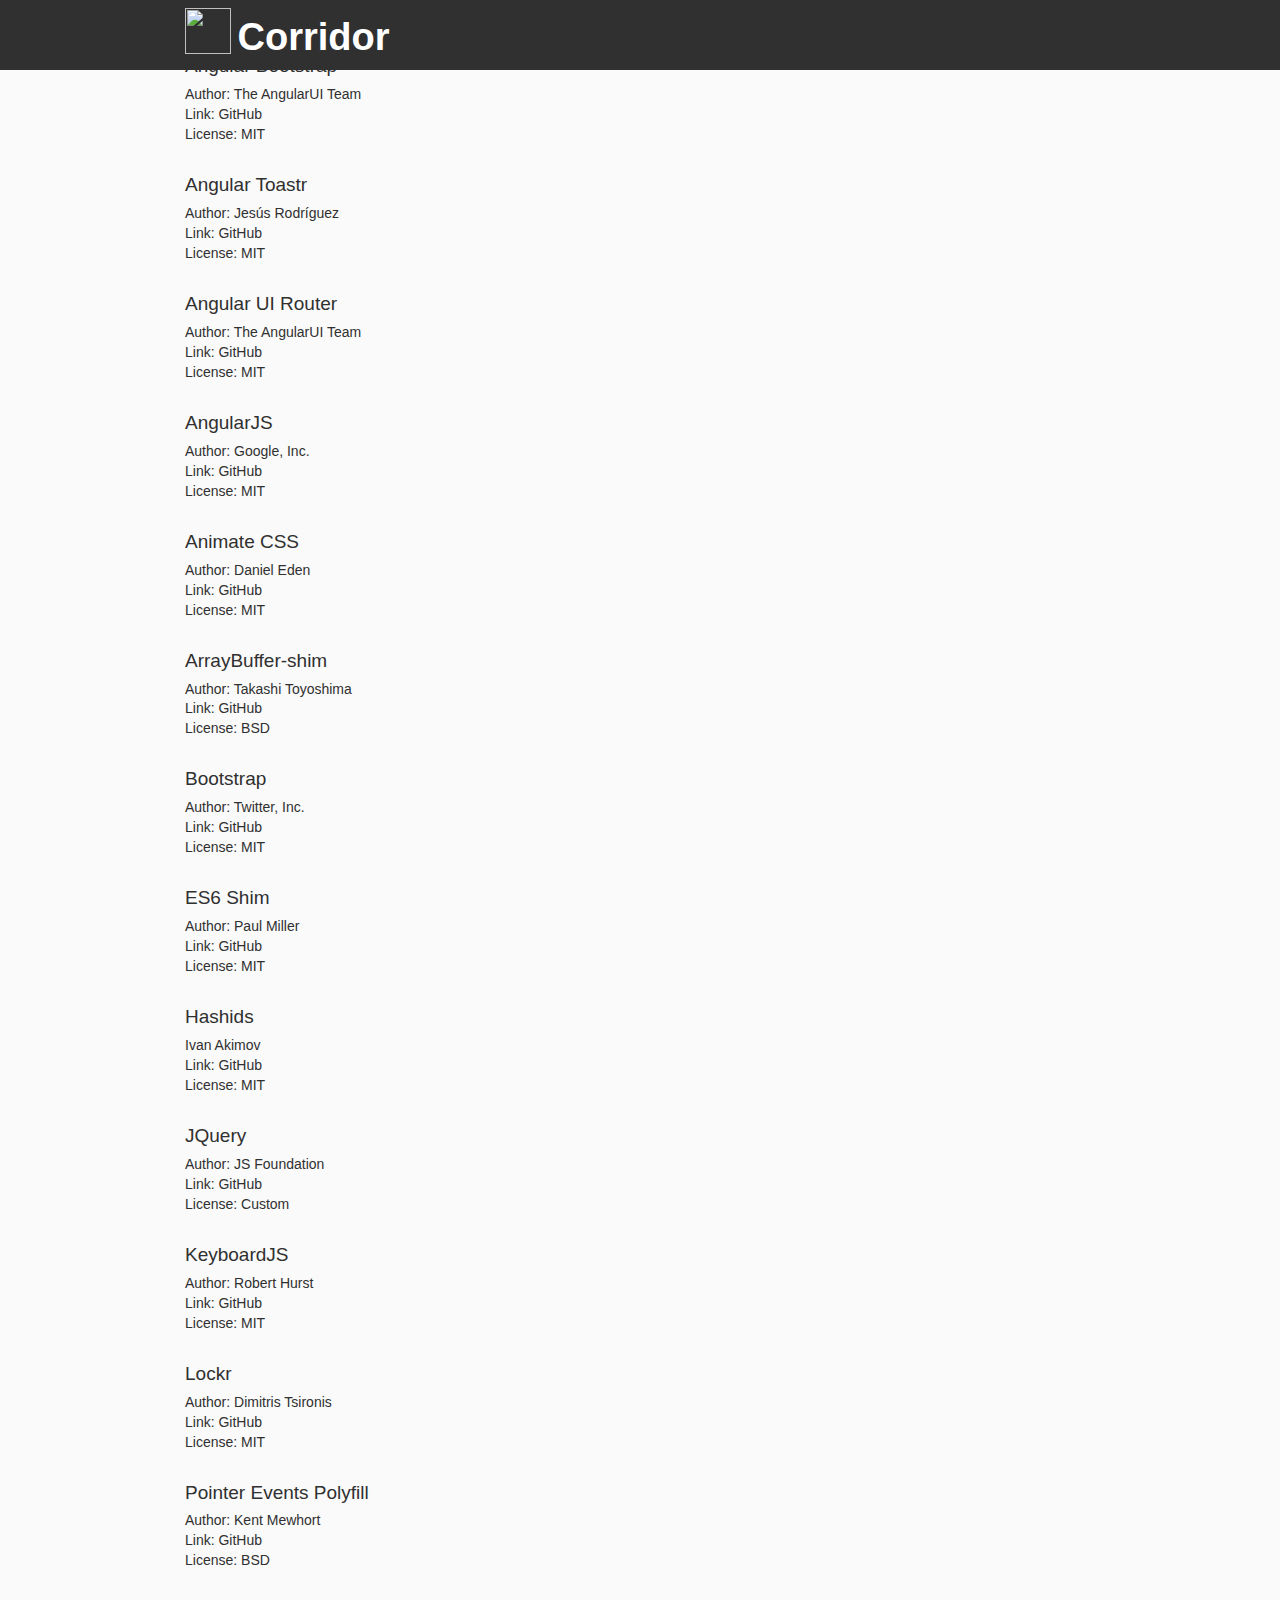
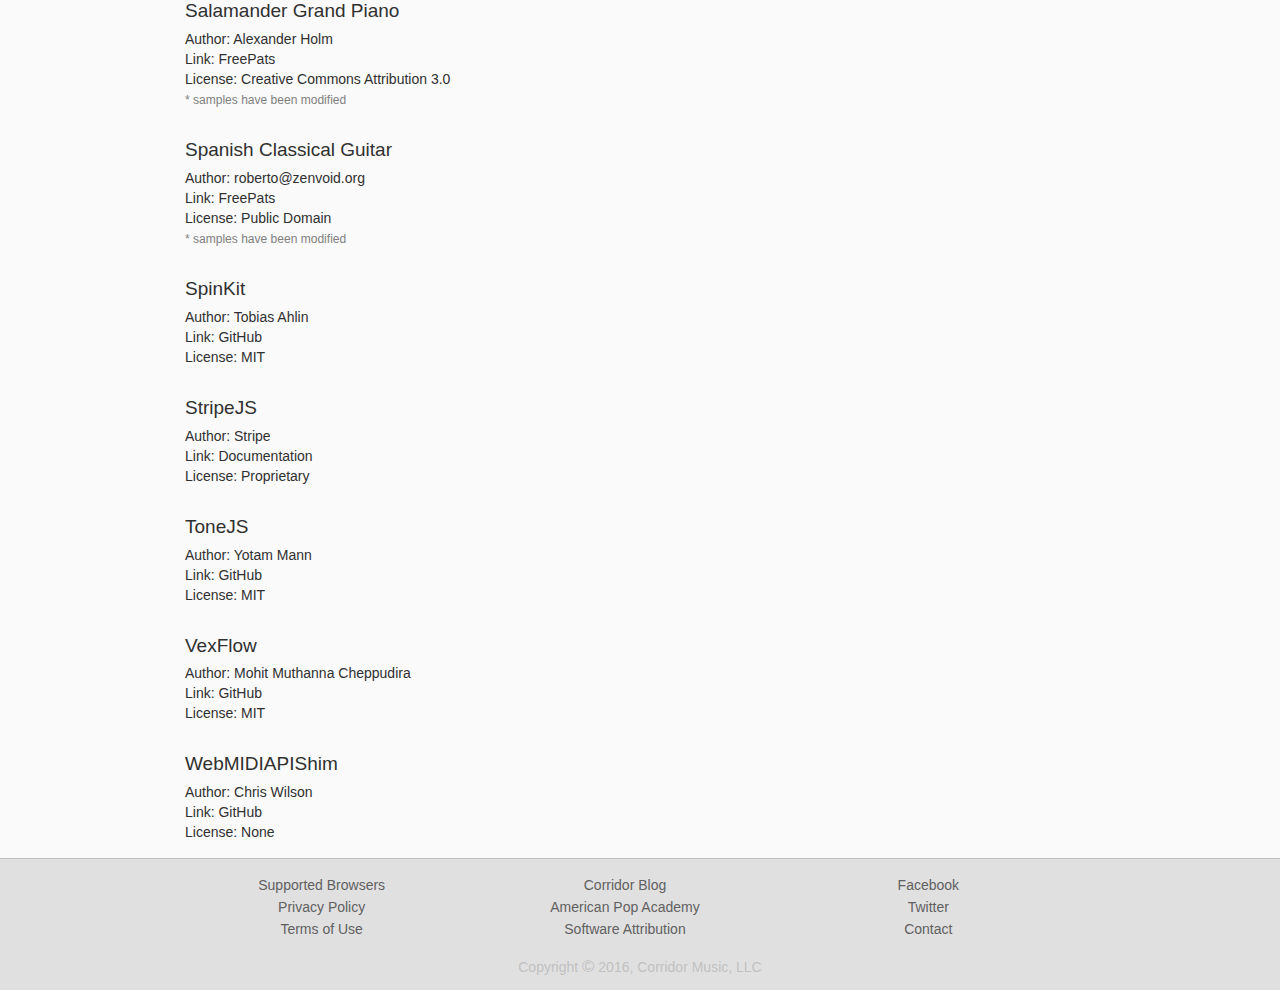
==== commit 3e683952: "Fix some padding." ====
--- a/attribution/index.html
+++ b/attribution/index.html
@@ -53,7 +53,7 @@
   }
 </script>
 
-    <link href="/app.bundle.css?93e5fcec9ad3188f9028" rel="stylesheet"></head>
+    <link href="/app.bundle.css?b6edb15e45716a50748c" rel="stylesheet"></head>
     <body>
         <div class="static container-fluid text-center">
             <nav class="navbar navbar-default navbar-fixed-top">
@@ -323,5 +323,5 @@
 </nav>
 
         </div>
-    <script type="text/javascript" src="/vendor.bundle.js?93e5fcec9ad3188f9028"></script><script type="text/javascript" src="/app.bundle.js?93e5fcec9ad3188f9028"></script></body>
+    <script type="text/javascript" src="/vendor.bundle.js?b6edb15e45716a50748c"></script><script type="text/javascript" src="/app.bundle.js?b6edb15e45716a50748c"></script></body>
 </html>
--- a/app.bundle.css
+++ b/app.bundle.css
@@ -8,4 +8,4 @@
  * Bootstrap v3.3.7 (http://getbootstrap.com)
  * Copyright 2011-2016 Twitter, Inc.
  * Licensed under MIT (https://github.com/twbs/bootstrap/blob/master/LICENSE)
- *//*! normalize.css v3.0.3 | MIT License | github.com/necolas/normalize.css */html{font-family:sans-serif;-ms-text-size-adjust:100%;-webkit-text-size-adjust:100%}body{margin:0}article,aside,details,figcaption,figure,footer,header,hgroup,main,menu,nav,section,summary{display:block}audio,canvas,progress,video{display:inline-block;vertical-align:baseline}audio:not([controls]){display:none;height:0}[hidden],template{display:none}a{background-color:transparent}a:active,a:hover{outline:0}abbr[title]{border-bottom:1px dotted}b,strong{font-weight:700}dfn{font-style:italic}h1{font-size:2em;margin:.67em 0}mark{background:#ff0;color:#000}small{font-size:80%}sub,sup{font-size:75%;line-height:0;position:relative;vertical-align:baseline}sup{top:-.5em}sub{bottom:-.25em}img{border:0}svg:not(:root){overflow:hidden}figure{margin:1em 40px}hr{box-sizing:content-box;height:0}pre{overflow:auto}code,kbd,pre,samp{font-family:monospace,monospace;font-size:1em}button,input,optgroup,select,textarea{color:inherit;font:inherit;margin:0}button{overflow:visible}button,select{text-transform:none}button,html input[type=button],input[type=reset],input[type=submit]{-webkit-appearance:button;cursor:pointer}button[disabled],html input[disabled]{cursor:default}button::-moz-focus-inner,input::-moz-focus-inner{border:0;padding:0}input{line-height:normal}input[type=checkbox],input[type=radio]{box-sizing:border-box;padding:0}input[type=number]::-webkit-inner-spin-button,input[type=number]::-webkit-outer-spin-button{height:auto}input[type=search]{-webkit-appearance:textfield;box-sizing:content-box}input[type=search]::-webkit-search-cancel-button,input[type=search]::-webkit-search-decoration{-webkit-appearance:none}fieldset{border:1px solid silver;margin:0 2px;padding:.35em .625em .75em}legend{border:0;padding:0}textarea{overflow:auto}optgroup{font-weight:700}table{border-collapse:collapse;border-spacing:0}td,th{padding:0}/*! Source: https://github.com/h5bp/html5-boilerplate/blob/master/src/css/main.css */@media print{*,:after,:before{background:transparent!important;color:#000!important;box-shadow:none!important;text-shadow:none!important}a,a:visited{text-decoration:underline}a[href]:after{content:" (" attr(href) ")"}abbr[title]:after{content:" (" attr(title) ")"}a[href^="#"]:after,a[href^="javascript:"]:after{content:""}blockquote,pre{border:1px solid #999;page-break-inside:avoid}thead{display:table-header-group}img,tr{page-break-inside:avoid}img{max-width:100%!important}h2,h3,p{orphans:3;widows:3}h2,h3{page-break-after:avoid}.navbar{display:none}.btn>.caret,.dropup>.btn>.caret{border-top-color:#000!important}.label{border:1px solid #000}.table{border-collapse:collapse!important}.table td,.table th{background-color:#fff!important}.table-bordered td,.table-bordered th{border:1px solid #ddd!important}}@font-face{font-family:Glyphicons Halflings;src:url(/static/fonts/bootstrap/glyphicons-halflings-regular.eot?f4769f9bdb7466be65088239c12046d1);src:url(/static/fonts/bootstrap/glyphicons-halflings-regular.eot?f4769f9bdb7466be65088239c12046d1?#iefix) format("embedded-opentype"),url(/static/fonts/bootstrap/glyphicons-halflings-regular.woff2?448c34a56d699c29117adc64c43affeb) format("woff2"),url(/static/fonts/bootstrap/glyphicons-halflings-regular.woff?fa2772327f55d8198301fdb8bcfc8158) format("woff"),url(/static/fonts/bootstrap/glyphicons-halflings-regular.ttf?e18bbf611f2a2e43afc071aa2f4e1512) format("truetype"),url(/static/fonts/bootstrap/glyphicons-halflings-regular.svg?89889688147bd7575d6327160d64e760#glyphicons_halflingsregular) format("svg")}.glyphicon{position:relative;top:1px;display:inline-block;font-family:Glyphicons Halflings;font-style:normal;font-weight:400;line-height:1;-webkit-font-smoothing:antialiased;-moz-osx-font-smoothing:grayscale}.glyphicon-asterisk:before{content:"*"}.glyphicon-plus:before{content:"+"}.glyphicon-eur:before,.glyphicon-euro:before{content:"\20AC"}.glyphicon-minus:before{content:"\2212"}.glyphicon-cloud:before{content:"\2601"}.glyphicon-envelope:before{content:"\2709"}.glyphicon-pencil:before{content:"\270F"}.glyphicon-glass:before{content:"\E001"}.glyphicon-music:before{content:"\E002"}.glyphicon-search:before{content:"\E003"}.glyphicon-heart:before{content:"\E005"}.glyphicon-star:before{content:"\E006"}.glyphicon-star-empty:before{content:"\E007"}.glyphicon-user:before{content:"\E008"}.glyphicon-film:before{content:"\E009"}.glyphicon-th-large:before{content:"\E010"}.glyphicon-th:before{content:"\E011"}.glyphicon-th-list:before{content:"\E012"}.glyphicon-ok:before{content:"\E013"}.glyphicon-remove:before{content:"\E014"}.glyphicon-zoom-in:before{content:"\E015"}.glyphicon-zoom-out:before{content:"\E016"}.glyphicon-off:before{content:"\E017"}.glyphicon-signal:before{content:"\E018"}.glyphicon-cog:before{content:"\E019"}.glyphicon-trash:before{content:"\E020"}.glyphicon-home:before{content:"\E021"}.glyphicon-file:before{content:"\E022"}.glyphicon-time:before{content:"\E023"}.glyphicon-road:before{content:"\E024"}.glyphicon-download-alt:before{content:"\E025"}.glyphicon-download:before{content:"\E026"}.glyphicon-upload:before{content:"\E027"}.glyphicon-inbox:before{content:"\E028"}.glyphicon-play-circle:before{content:"\E029"}.glyphicon-repeat:before{content:"\E030"}.glyphicon-refresh:before{content:"\E031"}.glyphicon-list-alt:before{content:"\E032"}.glyphicon-lock:before{content:"\E033"}.glyphicon-flag:before{content:"\E034"}.glyphicon-headphones:before{content:"\E035"}.glyphicon-volume-off:before{content:"\E036"}.glyphicon-volume-down:before{content:"\E037"}.glyphicon-volume-up:before{content:"\E038"}.glyphicon-qrcode:before{content:"\E039"}.glyphicon-barcode:before{content:"\E040"}.glyphicon-tag:before{content:"\E041"}.glyphicon-tags:before{content:"\E042"}.glyphicon-book:before{content:"\E043"}.glyphicon-bookmark:before{content:"\E044"}.glyphicon-print:before{content:"\E045"}.glyphicon-camera:before{content:"\E046"}.glyphicon-font:before{content:"\E047"}.glyphicon-bold:before{content:"\E048"}.glyphicon-italic:before{content:"\E049"}.glyphicon-text-height:before{content:"\E050"}.glyphicon-text-width:before{content:"\E051"}.glyphicon-align-left:before{content:"\E052"}.glyphicon-align-center:before{content:"\E053"}.glyphicon-align-right:before{content:"\E054"}.glyphicon-align-justify:before{content:"\E055"}.glyphicon-list:before{content:"\E056"}.glyphicon-indent-left:before{content:"\E057"}.glyphicon-indent-right:before{content:"\E058"}.glyphicon-facetime-video:before{content:"\E059"}.glyphicon-picture:before{content:"\E060"}.glyphicon-map-marker:before{content:"\E062"}.glyphicon-adjust:before{content:"\E063"}.glyphicon-tint:before{content:"\E064"}.glyphicon-edit:before{content:"\E065"}.glyphicon-share:before{content:"\E066"}.glyphicon-check:before{content:"\E067"}.glyphicon-move:before{content:"\E068"}.glyphicon-step-backward:before{content:"\E069"}.glyphicon-fast-backward:before{content:"\E070"}.glyphicon-backward:before{content:"\E071"}.glyphicon-play:before{content:"\E072"}.glyphicon-pause:before{content:"\E073"}.glyphicon-stop:before{content:"\E074"}.glyphicon-forward:before{content:"\E075"}.glyphicon-fast-forward:before{content:"\E076"}.glyphicon-step-forward:before{content:"\E077"}.glyphicon-eject:before{content:"\E078"}.glyphicon-chevron-left:before{content:"\E079"}.glyphicon-chevron-right:before{content:"\E080"}.glyphicon-plus-sign:before{content:"\E081"}.glyphicon-minus-sign:before{content:"\E082"}.glyphicon-remove-sign:before{content:"\E083"}.glyphicon-ok-sign:before{content:"\E084"}.glyphicon-question-sign:before{content:"\E085"}.glyphicon-info-sign:before{content:"\E086"}.glyphicon-screenshot:before{content:"\E087"}.glyphicon-remove-circle:before{content:"\E088"}.glyphicon-ok-circle:before{content:"\E089"}.glyphicon-ban-circle:before{content:"\E090"}.glyphicon-arrow-left:before{content:"\E091"}.glyphicon-arrow-right:before{content:"\E092"}.glyphicon-arrow-up:before{content:"\E093"}.glyphicon-arrow-down:before{content:"\E094"}.glyphicon-share-alt:before{content:"\E095"}.glyphicon-resize-full:before{content:"\E096"}.glyphicon-resize-small:before{content:"\E097"}.glyphicon-exclamation-sign:before{content:"\E101"}.glyphicon-gift:before{content:"\E102"}.glyphicon-leaf:before{content:"\E103"}.glyphicon-fire:before{content:"\E104"}.glyphicon-eye-open:before{content:"\E105"}.glyphicon-eye-close:before{content:"\E106"}.glyphicon-warning-sign:before{content:"\E107"}.glyphicon-plane:before{content:"\E108"}.glyphicon-calendar:before{content:"\E109"}.glyphicon-random:before{content:"\E110"}.glyphicon-comment:before{content:"\E111"}.glyphicon-magnet:before{content:"\E112"}.glyphicon-chevron-up:before{content:"\E113"}.glyphicon-chevron-down:before{content:"\E114"}.glyphicon-retweet:before{content:"\E115"}.glyphicon-shopping-cart:before{content:"\E116"}.glyphicon-folder-close:before{content:"\E117"}.glyphicon-folder-open:before{content:"\E118"}.glyphicon-resize-vertical:before{content:"\E119"}.glyphicon-resize-horizontal:before{content:"\E120"}.glyphicon-hdd:before{content:"\E121"}.glyphicon-bullhorn:before{content:"\E122"}.glyphicon-bell:before{content:"\E123"}.glyphicon-certificate:before{content:"\E124"}.glyphicon-thumbs-up:before{content:"\E125"}.glyphicon-thumbs-down:before{content:"\E126"}.glyphicon-hand-right:before{content:"\E127"}.glyphicon-hand-left:before{content:"\E128"}.glyphicon-hand-up:before{content:"\E129"}.glyphicon-hand-down:before{content:"\E130"}.glyphicon-circle-arrow-right:before{content:"\E131"}.glyphicon-circle-arrow-left:before{content:"\E132"}.glyphicon-circle-arrow-up:before{content:"\E133"}.glyphicon-circle-arrow-down:before{content:"\E134"}.glyphicon-globe:before{content:"\E135"}.glyphicon-wrench:before{content:"\E136"}.glyphicon-tasks:before{content:"\E137"}.glyphicon-filter:before{content:"\E138"}.glyphicon-briefcase:before{content:"\E139"}.glyphicon-fullscreen:before{content:"\E140"}.glyphicon-dashboard:before{content:"\E141"}.glyphicon-paperclip:before{content:"\E142"}.glyphicon-heart-empty:before{content:"\E143"}.glyphicon-link:before{content:"\E144"}.glyphicon-phone:before{content:"\E145"}.glyphicon-pushpin:before{content:"\E146"}.glyphicon-usd:before{content:"\E148"}.glyphicon-gbp:before{content:"\E149"}.glyphicon-sort:before{content:"\E150"}.glyphicon-sort-by-alphabet:before{content:"\E151"}.glyphicon-sort-by-alphabet-alt:before{content:"\E152"}.glyphicon-sort-by-order:before{content:"\E153"}.glyphicon-sort-by-order-alt:before{content:"\E154"}.glyphicon-sort-by-attributes:before{content:"\E155"}.glyphicon-sort-by-attributes-alt:before{content:"\E156"}.glyphicon-unchecked:before{content:"\E157"}.glyphicon-expand:before{content:"\E158"}.glyphicon-collapse-down:before{content:"\E159"}.glyphicon-collapse-up:before{content:"\E160"}.glyphicon-log-in:before{content:"\E161"}.glyphicon-flash:before{content:"\E162"}.glyphicon-log-out:before{content:"\E163"}.glyphicon-new-window:before{content:"\E164"}.glyphicon-record:before{content:"\E165"}.glyphicon-save:before{content:"\E166"}.glyphicon-open:before{content:"\E167"}.glyphicon-saved:before{content:"\E168"}.glyphicon-import:before{content:"\E169"}.glyphicon-export:before{content:"\E170"}.glyphicon-send:before{content:"\E171"}.glyphicon-floppy-disk:before{content:"\E172"}.glyphicon-floppy-saved:before{content:"\E173"}.glyphicon-floppy-remove:before{content:"\E174"}.glyphicon-floppy-save:before{content:"\E175"}.glyphicon-floppy-open:before{content:"\E176"}.glyphicon-credit-card:before{content:"\E177"}.glyphicon-transfer:before{content:"\E178"}.glyphicon-cutlery:before{content:"\E179"}.glyphicon-header:before{content:"\E180"}.glyphicon-compressed:before{content:"\E181"}.glyphicon-earphone:before{content:"\E182"}.glyphicon-phone-alt:before{content:"\E183"}.glyphicon-tower:before{content:"\E184"}.glyphicon-stats:before{content:"\E185"}.glyphicon-sd-video:before{content:"\E186"}.glyphicon-hd-video:before{content:"\E187"}.glyphicon-subtitles:before{content:"\E188"}.glyphicon-sound-stereo:before{content:"\E189"}.glyphicon-sound-dolby:before{content:"\E190"}.glyphicon-sound-5-1:before{content:"\E191"}.glyphicon-sound-6-1:before{content:"\E192"}.glyphicon-sound-7-1:before{content:"\E193"}.glyphicon-copyright-mark:before{content:"\E194"}.glyphicon-registration-mark:before{content:"\E195"}.glyphicon-cloud-download:before{content:"\E197"}.glyphicon-cloud-upload:before{content:"\E198"}.glyphicon-tree-conifer:before{content:"\E199"}.glyphicon-tree-deciduous:before{content:"\E200"}.glyphicon-cd:before{content:"\E201"}.glyphicon-save-file:before{content:"\E202"}.glyphicon-open-file:before{content:"\E203"}.glyphicon-level-up:before{content:"\E204"}.glyphicon-copy:before{content:"\E205"}.glyphicon-paste:before{content:"\E206"}.glyphicon-alert:before{content:"\E209"}.glyphicon-equalizer:before{content:"\E210"}.glyphicon-king:before{content:"\E211"}.glyphicon-queen:before{content:"\E212"}.glyphicon-pawn:before{content:"\E213"}.glyphicon-bishop:before{content:"\E214"}.glyphicon-knight:before{content:"\E215"}.glyphicon-baby-formula:before{content:"\E216"}.glyphicon-tent:before{content:"\26FA"}.glyphicon-blackboard:before{content:"\E218"}.glyphicon-bed:before{content:"\E219"}.glyphicon-apple:before{content:"\F8FF"}.glyphicon-erase:before{content:"\E221"}.glyphicon-hourglass:before{content:"\231B"}.glyphicon-lamp:before{content:"\E223"}.glyphicon-duplicate:before{content:"\E224"}.glyphicon-piggy-bank:before{content:"\E225"}.glyphicon-scissors:before{content:"\E226"}.glyphicon-bitcoin:before,.glyphicon-btc:before,.glyphicon-xbt:before{content:"\E227"}.glyphicon-jpy:before,.glyphicon-yen:before{content:"\A5"}.glyphicon-rub:before,.glyphicon-ruble:before{content:"\20BD"}.glyphicon-scale:before{content:"\E230"}.glyphicon-ice-lolly:before{content:"\E231"}.glyphicon-ice-lolly-tasted:before{content:"\E232"}.glyphicon-education:before{content:"\E233"}.glyphicon-option-horizontal:before{content:"\E234"}.glyphicon-option-vertical:before{content:"\E235"}.glyphicon-menu-hamburger:before{content:"\E236"}.glyphicon-modal-window:before{content:"\E237"}.glyphicon-oil:before{content:"\E238"}.glyphicon-grain:before{content:"\E239"}.glyphicon-sunglasses:before{content:"\E240"}.glyphicon-text-size:before{content:"\E241"}.glyphicon-text-color:before{content:"\E242"}.glyphicon-text-background:before{content:"\E243"}.glyphicon-object-align-top:before{content:"\E244"}.glyphicon-object-align-bottom:before{content:"\E245"}.glyphicon-object-align-horizontal:before{content:"\E246"}.glyphicon-object-align-left:before{content:"\E247"}.glyphicon-object-align-vertical:before{content:"\E248"}.glyphicon-object-align-right:before{content:"\E249"}.glyphicon-triangle-right:before{content:"\E250"}.glyphicon-triangle-left:before{content:"\E251"}.glyphicon-triangle-bottom:before{content:"\E252"}.glyphicon-triangle-top:before{content:"\E253"}.glyphicon-console:before{content:"\E254"}.glyphicon-superscript:before{content:"\E255"}.glyphicon-subscript:before{content:"\E256"}.glyphicon-menu-left:before{content:"\E257"}.glyphicon-menu-right:before{content:"\E258"}.glyphicon-menu-down:before{content:"\E259"}.glyphicon-menu-up:before{content:"\E260"}*,:after,:before{box-sizing:border-box}html{font-size:10px;-webkit-tap-highlight-color:transparent}body{font-family:CoreSans-CR,Helvetica Neue,Helvetica,Arial,sans-serif;font-size:15px;line-height:1.42857;color:#303030;background-color:#ececec}button,input,select,textarea{font-family:inherit;font-size:inherit;line-height:inherit}a{color:#3498db}a,a:focus,a:hover{text-decoration:none}a:focus,a:hover{color:#1d6fa5}a:focus{outline:5px auto -webkit-focus-ring-color;outline-offset:-2px}figure{margin:0}img{vertical-align:middle}.img-responsive{display:block;max-width:100%;height:auto}.img-rounded{border-radius:14px}.img-thumbnail{padding:4px;line-height:1.42857;background-color:#ececec;border:1px solid #d0d0d0;border-radius:10px;-webkit-transition:all .2s ease-in-out;transition:all .2s ease-in-out;display:inline-block;max-width:100%;height:auto}.img-circle{border-radius:50%}hr{margin-top:21px;margin-bottom:21px;border:0;border-top:1px solid #d0d0d0}.sr-only{position:absolute;width:1px;height:1px;margin:-1px;padding:0;overflow:hidden;clip:rect(0,0,0,0);border:0}.sr-only-focusable:active,.sr-only-focusable:focus{position:static;width:auto;height:auto;margin:0;overflow:visible;clip:auto}[role=button]{cursor:pointer}.h1,.h2,.h3,.h4,.h5,.h6,h1,h2,h3,h4,h5,h6{font-family:CoreSans-CR,Helvetica Neue,Helvetica,Arial,sans-serif;font-weight:400;line-height:1.1;color:inherit}.h1 .small,.h1 small,.h2 .small,.h2 small,.h3 .small,.h3 small,.h4 .small,.h4 small,.h5 .small,.h5 small,.h6 .small,.h6 small,h1 .small,h1 small,h2 .small,h2 small,h3 .small,h3 small,h4 .small,h4 small,h5 .small,h5 small,h6 .small,h6 small{font-weight:400;line-height:1;color:#909090}.h1,.h2,.h3,h1,h2,h3{margin-top:21px;margin-bottom:10.5px}.h1 .small,.h1 small,.h2 .small,.h2 small,.h3 .small,.h3 small,h1 .small,h1 small,h2 .small,h2 small,h3 .small,h3 small{font-size:65%}.h4,.h5,.h6,h4,h5,h6{margin-top:10.5px;margin-bottom:10.5px}.h4 .small,.h4 small,.h5 .small,.h5 small,.h6 .small,.h6 small,h4 .small,h4 small,h5 .small,h5 small,h6 .small,h6 small{font-size:75%}.h1,h1{font-size:39px}.h2,h2{font-size:32px}.h3,h3{font-size:26px}.h4,h4{font-size:19px}.h5,h5{font-size:15px}.h6,h6{font-size:13px}p{margin:0 0 10.5px}.lead{margin-bottom:21px;font-size:17px;font-weight:300;line-height:1.4}@media (min-width:940px){.lead{font-size:22.5px}}.small,small{font-size:86%}.mark,mark{background-color:#f1c40f;padding:.2em}.text-left{text-align:left}.text-right{text-align:right}.text-center{text-align:center}.text-justify{text-align:justify}.text-nowrap{white-space:nowrap}.text-lowercase{text-transform:lowercase}.initialism,.text-uppercase{text-transform:uppercase}.text-capitalize{text-transform:capitalize}.text-muted{color:#909090}.text-primary{color:#303030}a.text-primary:focus,a.text-primary:hover{color:#171717}.text-success{color:#fff}a.text-success:focus,a.text-success:hover{color:#e6e6e6}.text-info{color:#fff}a.text-info:focus,a.text-info:hover{color:#e6e6e6}.text-warning{color:#fff}a.text-warning:focus,a.text-warning:hover{color:#e6e6e6}.text-danger{color:#fff}a.text-danger:focus,a.text-danger:hover{color:#e6e6e6}.bg-primary{color:#fff;background-color:#303030}a.bg-primary:focus,a.bg-primary:hover{background-color:#171717}.bg-success{background-color:#29b765}a.bg-success:focus,a.bg-success:hover{background-color:#208d4e}.bg-info{background-color:#bdc3c7}a.bg-info:focus,a.bg-info:hover{background-color:#a1aab0}.bg-warning{background-color:#f1c40f}a.bg-warning:focus,a.bg-warning:hover{background-color:#c29d0b}.bg-danger{background-color:#e74c3c}a.bg-danger:focus,a.bg-danger:hover{background-color:#d62c1a}.page-header{padding-bottom:9.5px;margin:42px 0 21px;border-bottom:1px solid transparent}ol,ul{margin-top:0;margin-bottom:10.5px}ol ol,ol ul,ul ol,ul ul{margin-bottom:0}.list-inline,.list-unstyled{padding-left:0;list-style:none}.list-inline{margin-left:-5px}.list-inline>li{display:inline-block;padding-left:5px;padding-right:5px}dl{margin-top:0;margin-bottom:21px}dd,dt{line-height:1.42857}dt{font-weight:700}dd{margin-left:0}.dl-horizontal dd:after,.dl-horizontal dd:before{content:" ";display:table}.dl-horizontal dd:after{clear:both}@media (min-width:940px){.dl-horizontal dt{float:left;width:160px;clear:left;text-align:right;overflow:hidden;text-overflow:ellipsis;white-space:nowrap}.dl-horizontal dd{margin-left:180px}}abbr[data-original-title],abbr[title]{cursor:help;border-bottom:1px dotted #909090}.initialism{font-size:90%}blockquote{padding:10.5px 21px;margin:0 0 21px;font-size:18.75px;border-left:5px solid #d0d0d0}blockquote ol:last-child,blockquote p:last-child,blockquote ul:last-child{margin-bottom:0}blockquote .small,blockquote footer,blockquote small{display:block;font-size:80%;line-height:1.42857;color:#909090}blockquote .small:before,blockquote footer:before,blockquote small:before{content:'\2014   \A0'}.blockquote-reverse,blockquote.pull-right{padding-right:15px;padding-left:0;border-right:5px solid #d0d0d0;border-left:0;text-align:right}.blockquote-reverse .small:before,.blockquote-reverse footer:before,.blockquote-reverse small:before,blockquote.pull-right .small:before,blockquote.pull-right footer:before,blockquote.pull-right small:before{content:''}.blockquote-reverse .small:after,.blockquote-reverse footer:after,.blockquote-reverse small:after,blockquote.pull-right .small:after,blockquote.pull-right footer:after,blockquote.pull-right small:after{content:'\A0   \2014'}address{margin-bottom:21px;font-style:normal;line-height:1.42857}code,kbd,pre,samp{font-family:Menlo,Monaco,Consolas,Courier New,monospace}code{color:#c7254e;background-color:#f9f2f4;border-radius:10px}code,kbd{padding:2px 4px;font-size:90%}kbd{color:#fff;background-color:#333;border-radius:7px;box-shadow:inset 0 -1px 0 rgba(0,0,0,.25)}kbd kbd{padding:0;font-size:100%;font-weight:700;box-shadow:none}pre{display:block;padding:10px;margin:0 0 10.5px;font-size:14px;line-height:1.42857;word-break:break-all;word-wrap:break-word;color:#404040;background-color:#d0d0d0;border:1px solid #ccc;border-radius:10px}pre code{padding:0;font-size:inherit;color:inherit;white-space:pre-wrap;background-color:transparent;border-radius:0}.pre-scrollable{max-height:340px;overflow-y:scroll}.container{margin-right:auto;margin-left:auto;padding-left:15px;padding-right:15px}.container:after,.container:before{content:" ";display:table}.container:after{clear:both}@media (min-width:940px){.container{width:940px}}@media (min-width:99998px){.container{width:970px}}@media (min-width:99999px){.container{width:1170px}}.container-fluid{margin-right:auto;margin-left:auto;padding-left:15px;padding-right:15px}.container-fluid:after,.container-fluid:before{content:" ";display:table}.container-fluid:after{clear:both}.row{margin-left:-15px;margin-right:-15px}.row:after,.row:before{content:" ";display:table}.row:after{clear:both}.col-lg-1,.col-lg-2,.col-lg-3,.col-lg-4,.col-lg-5,.col-lg-6,.col-lg-7,.col-lg-8,.col-lg-9,.col-lg-10,.col-lg-11,.col-lg-12,.col-md-1,.col-md-2,.col-md-3,.col-md-4,.col-md-5,.col-md-6,.col-md-7,.col-md-8,.col-md-9,.col-md-10,.col-md-11,.col-md-12,.col-sm-1,.col-sm-2,.col-sm-3,.col-sm-4,.col-sm-5,.col-sm-6,.col-sm-7,.col-sm-8,.col-sm-9,.col-sm-10,.col-sm-11,.col-sm-12,.col-xs-1,.col-xs-2,.col-xs-3,.col-xs-4,.col-xs-5,.col-xs-6,.col-xs-7,.col-xs-8,.col-xs-9,.col-xs-10,.col-xs-11,.col-xs-12{position:relative;min-height:1px;padding-left:15px;padding-right:15px}.col-xs-1,.col-xs-2,.col-xs-3,.col-xs-4,.col-xs-5,.col-xs-6,.col-xs-7,.col-xs-8,.col-xs-9,.col-xs-10,.col-xs-11,.col-xs-12{float:left}.col-xs-1{width:8.33333%}.col-xs-2{width:16.66667%}.col-xs-3{width:25%}.col-xs-4{width:33.33333%}.col-xs-5{width:41.66667%}.col-xs-6{width:50%}.col-xs-7{width:58.33333%}.col-xs-8{width:66.66667%}.col-xs-9{width:75%}.col-xs-10{width:83.33333%}.col-xs-11{width:91.66667%}.col-xs-12{width:100%}.col-xs-pull-0{right:auto}.col-xs-pull-1{right:8.33333%}.col-xs-pull-2{right:16.66667%}.col-xs-pull-3{right:25%}.col-xs-pull-4{right:33.33333%}.col-xs-pull-5{right:41.66667%}.col-xs-pull-6{right:50%}.col-xs-pull-7{right:58.33333%}.col-xs-pull-8{right:66.66667%}.col-xs-pull-9{right:75%}.col-xs-pull-10{right:83.33333%}.col-xs-pull-11{right:91.66667%}.col-xs-pull-12{right:100%}.col-xs-push-0{left:auto}.col-xs-push-1{left:8.33333%}.col-xs-push-2{left:16.66667%}.col-xs-push-3{left:25%}.col-xs-push-4{left:33.33333%}.col-xs-push-5{left:41.66667%}.col-xs-push-6{left:50%}.col-xs-push-7{left:58.33333%}.col-xs-push-8{left:66.66667%}.col-xs-push-9{left:75%}.col-xs-push-10{left:83.33333%}.col-xs-push-11{left:91.66667%}.col-xs-push-12{left:100%}.col-xs-offset-0{margin-left:0}.col-xs-offset-1{margin-left:8.33333%}.col-xs-offset-2{margin-left:16.66667%}.col-xs-offset-3{margin-left:25%}.col-xs-offset-4{margin-left:33.33333%}.col-xs-offset-5{margin-left:41.66667%}.col-xs-offset-6{margin-left:50%}.col-xs-offset-7{margin-left:58.33333%}.col-xs-offset-8{margin-left:66.66667%}.col-xs-offset-9{margin-left:75%}.col-xs-offset-10{margin-left:83.33333%}.col-xs-offset-11{margin-left:91.66667%}.col-xs-offset-12{margin-left:100%}@media (min-width:940px){.col-sm-1,.col-sm-2,.col-sm-3,.col-sm-4,.col-sm-5,.col-sm-6,.col-sm-7,.col-sm-8,.col-sm-9,.col-sm-10,.col-sm-11,.col-sm-12{float:left}.col-sm-1{width:8.33333%}.col-sm-2{width:16.66667%}.col-sm-3{width:25%}.col-sm-4{width:33.33333%}.col-sm-5{width:41.66667%}.col-sm-6{width:50%}.col-sm-7{width:58.33333%}.col-sm-8{width:66.66667%}.col-sm-9{width:75%}.col-sm-10{width:83.33333%}.col-sm-11{width:91.66667%}.col-sm-12{width:100%}.col-sm-pull-0{right:auto}.col-sm-pull-1{right:8.33333%}.col-sm-pull-2{right:16.66667%}.col-sm-pull-3{right:25%}.col-sm-pull-4{right:33.33333%}.col-sm-pull-5{right:41.66667%}.col-sm-pull-6{right:50%}.col-sm-pull-7{right:58.33333%}.col-sm-pull-8{right:66.66667%}.col-sm-pull-9{right:75%}.col-sm-pull-10{right:83.33333%}.col-sm-pull-11{right:91.66667%}.col-sm-pull-12{right:100%}.col-sm-push-0{left:auto}.col-sm-push-1{left:8.33333%}.col-sm-push-2{left:16.66667%}.col-sm-push-3{left:25%}.col-sm-push-4{left:33.33333%}.col-sm-push-5{left:41.66667%}.col-sm-push-6{left:50%}.col-sm-push-7{left:58.33333%}.col-sm-push-8{left:66.66667%}.col-sm-push-9{left:75%}.col-sm-push-10{left:83.33333%}.col-sm-push-11{left:91.66667%}.col-sm-push-12{left:100%}.col-sm-offset-0{margin-left:0}.col-sm-offset-1{margin-left:8.33333%}.col-sm-offset-2{margin-left:16.66667%}.col-sm-offset-3{margin-left:25%}.col-sm-offset-4{margin-left:33.33333%}.col-sm-offset-5{margin-left:41.66667%}.col-sm-offset-6{margin-left:50%}.col-sm-offset-7{margin-left:58.33333%}.col-sm-offset-8{margin-left:66.66667%}.col-sm-offset-9{margin-left:75%}.col-sm-offset-10{margin-left:83.33333%}.col-sm-offset-11{margin-left:91.66667%}.col-sm-offset-12{margin-left:100%}}@media (min-width:99998px){.col-md-1,.col-md-2,.col-md-3,.col-md-4,.col-md-5,.col-md-6,.col-md-7,.col-md-8,.col-md-9,.col-md-10,.col-md-11,.col-md-12{float:left}.col-md-1{width:8.33333%}.col-md-2{width:16.66667%}.col-md-3{width:25%}.col-md-4{width:33.33333%}.col-md-5{width:41.66667%}.col-md-6{width:50%}.col-md-7{width:58.33333%}.col-md-8{width:66.66667%}.col-md-9{width:75%}.col-md-10{width:83.33333%}.col-md-11{width:91.66667%}.col-md-12{width:100%}.col-md-pull-0{right:auto}.col-md-pull-1{right:8.33333%}.col-md-pull-2{right:16.66667%}.col-md-pull-3{right:25%}.col-md-pull-4{right:33.33333%}.col-md-pull-5{right:41.66667%}.col-md-pull-6{right:50%}.col-md-pull-7{right:58.33333%}.col-md-pull-8{right:66.66667%}.col-md-pull-9{right:75%}.col-md-pull-10{right:83.33333%}.col-md-pull-11{right:91.66667%}.col-md-pull-12{right:100%}.col-md-push-0{left:auto}.col-md-push-1{left:8.33333%}.col-md-push-2{left:16.66667%}.col-md-push-3{left:25%}.col-md-push-4{left:33.33333%}.col-md-push-5{left:41.66667%}.col-md-push-6{left:50%}.col-md-push-7{left:58.33333%}.col-md-push-8{left:66.66667%}.col-md-push-9{left:75%}.col-md-push-10{left:83.33333%}.col-md-push-11{left:91.66667%}.col-md-push-12{left:100%}.col-md-offset-0{margin-left:0}.col-md-offset-1{margin-left:8.33333%}.col-md-offset-2{margin-left:16.66667%}.col-md-offset-3{margin-left:25%}.col-md-offset-4{margin-left:33.33333%}.col-md-offset-5{margin-left:41.66667%}.col-md-offset-6{margin-left:50%}.col-md-offset-7{margin-left:58.33333%}.col-md-offset-8{margin-left:66.66667%}.col-md-offset-9{margin-left:75%}.col-md-offset-10{margin-left:83.33333%}.col-md-offset-11{margin-left:91.66667%}.col-md-offset-12{margin-left:100%}}@media (min-width:99999px){.col-lg-1,.col-lg-2,.col-lg-3,.col-lg-4,.col-lg-5,.col-lg-6,.col-lg-7,.col-lg-8,.col-lg-9,.col-lg-10,.col-lg-11,.col-lg-12{float:left}.col-lg-1{width:8.33333%}.col-lg-2{width:16.66667%}.col-lg-3{width:25%}.col-lg-4{width:33.33333%}.col-lg-5{width:41.66667%}.col-lg-6{width:50%}.col-lg-7{width:58.33333%}.col-lg-8{width:66.66667%}.col-lg-9{width:75%}.col-lg-10{width:83.33333%}.col-lg-11{width:91.66667%}.col-lg-12{width:100%}.col-lg-pull-0{right:auto}.col-lg-pull-1{right:8.33333%}.col-lg-pull-2{right:16.66667%}.col-lg-pull-3{right:25%}.col-lg-pull-4{right:33.33333%}.col-lg-pull-5{right:41.66667%}.col-lg-pull-6{right:50%}.col-lg-pull-7{right:58.33333%}.col-lg-pull-8{right:66.66667%}.col-lg-pull-9{right:75%}.col-lg-pull-10{right:83.33333%}.col-lg-pull-11{right:91.66667%}.col-lg-pull-12{right:100%}.col-lg-push-0{left:auto}.col-lg-push-1{left:8.33333%}.col-lg-push-2{left:16.66667%}.col-lg-push-3{left:25%}.col-lg-push-4{left:33.33333%}.col-lg-push-5{left:41.66667%}.col-lg-push-6{left:50%}.col-lg-push-7{left:58.33333%}.col-lg-push-8{left:66.66667%}.col-lg-push-9{left:75%}.col-lg-push-10{left:83.33333%}.col-lg-push-11{left:91.66667%}.col-lg-push-12{left:100%}.col-lg-offset-0{margin-left:0}.col-lg-offset-1{margin-left:8.33333%}.col-lg-offset-2{margin-left:16.66667%}.col-lg-offset-3{margin-left:25%}.col-lg-offset-4{margin-left:33.33333%}.col-lg-offset-5{margin-left:41.66667%}.col-lg-offset-6{margin-left:50%}.col-lg-offset-7{margin-left:58.33333%}.col-lg-offset-8{margin-left:66.66667%}.col-lg-offset-9{margin-left:75%}.col-lg-offset-10{margin-left:83.33333%}.col-lg-offset-11{margin-left:91.66667%}.col-lg-offset-12{margin-left:100%}}table{background-color:transparent}caption{padding-top:8px;padding-bottom:8px;color:#909090}caption,th{text-align:left}.table{width:100%;max-width:100%;margin-bottom:21px}.table>tbody>tr>td,.table>tbody>tr>th,.table>tfoot>tr>td,.table>tfoot>tr>th,.table>thead>tr>td,.table>thead>tr>th{padding:8px;line-height:1.42857;vertical-align:top;border-top:1px solid #d0d0d0}.table>thead>tr>th{vertical-align:bottom;border-bottom:2px solid #d0d0d0}.table>caption+thead>tr:first-child>td,.table>caption+thead>tr:first-child>th,.table>colgroup+thead>tr:first-child>td,.table>colgroup+thead>tr:first-child>th,.table>thead:first-child>tr:first-child>td,.table>thead:first-child>tr:first-child>th{border-top:0}.table>tbody+tbody{border-top:2px solid #d0d0d0}.table .table{background-color:#ececec}.table-condensed>tbody>tr>td,.table-condensed>tbody>tr>th,.table-condensed>tfoot>tr>td,.table-condensed>tfoot>tr>th,.table-condensed>thead>tr>td,.table-condensed>thead>tr>th{padding:5px}.table-bordered,.table-bordered>tbody>tr>td,.table-bordered>tbody>tr>th,.table-bordered>tfoot>tr>td,.table-bordered>tfoot>tr>th,.table-bordered>thead>tr>td,.table-bordered>thead>tr>th{border:1px solid #d0d0d0}.table-bordered>thead>tr>td,.table-bordered>thead>tr>th{border-bottom-width:2px}.table-striped>tbody>tr:nth-of-type(odd){background-color:#f9f9f9}.table-hover>tbody>tr:hover{background-color:#d0d0d0}table col[class*=col-]{position:static;float:none;display:table-column}table td[class*=col-],table th[class*=col-]{position:static;float:none;display:table-cell}.table>tbody>tr.active>td,.table>tbody>tr.active>th,.table>tbody>tr>td.active,.table>tbody>tr>th.active,.table>tfoot>tr.active>td,.table>tfoot>tr.active>th,.table>tfoot>tr>td.active,.table>tfoot>tr>th.active,.table>thead>tr.active>td,.table>thead>tr.active>th,.table>thead>tr>td.active,.table>thead>tr>th.active{background-color:#d0d0d0}.table-hover>tbody>tr.active:hover>td,.table-hover>tbody>tr.active:hover>th,.table-hover>tbody>tr:hover>.active,.table-hover>tbody>tr>td.active:hover,.table-hover>tbody>tr>th.active:hover{background-color:#c3c3c3}.table>tbody>tr.success>td,.table>tbody>tr.success>th,.table>tbody>tr>td.success,.table>tbody>tr>th.success,.table>tfoot>tr.success>td,.table>tfoot>tr.success>th,.table>tfoot>tr>td.success,.table>tfoot>tr>th.success,.table>thead>tr.success>td,.table>thead>tr.success>th,.table>thead>tr>td.success,.table>thead>tr>th.success{background-color:#29b765}.table-hover>tbody>tr.success:hover>td,.table-hover>tbody>tr.success:hover>th,.table-hover>tbody>tr:hover>.success,.table-hover>tbody>tr>td.success:hover,.table-hover>tbody>tr>th.success:hover{background-color:#24a25a}.table>tbody>tr.info>td,.table>tbody>tr.info>th,.table>tbody>tr>td.info,.table>tbody>tr>th.info,.table>tfoot>tr.info>td,.table>tfoot>tr.info>th,.table>tfoot>tr>td.info,.table>tfoot>tr>th.info,.table>thead>tr.info>td,.table>thead>tr.info>th,.table>thead>tr>td.info,.table>thead>tr>th.info{background-color:#bdc3c7}.table-hover>tbody>tr.info:hover>td,.table-hover>tbody>tr.info:hover>th,.table-hover>tbody>tr:hover>.info,.table-hover>tbody>tr>td.info:hover,.table-hover>tbody>tr>th.info:hover{background-color:#afb6bb}.table>tbody>tr.warning>td,.table>tbody>tr.warning>th,.table>tbody>tr>td.warning,.table>tbody>tr>th.warning,.table>tfoot>tr.warning>td,.table>tfoot>tr.warning>th,.table>tfoot>tr>td.warning,.table>tfoot>tr>th.warning,.table>thead>tr.warning>td,.table>thead>tr.warning>th,.table>thead>tr>td.warning,.table>thead>tr>th.warning{background-color:#f1c40f}.table-hover>tbody>tr.warning:hover>td,.table-hover>tbody>tr.warning:hover>th,.table-hover>tbody>tr:hover>.warning,.table-hover>tbody>tr>td.warning:hover,.table-hover>tbody>tr>th.warning:hover{background-color:#dab10d}.table>tbody>tr.danger>td,.table>tbody>tr.danger>th,.table>tbody>tr>td.danger,.table>tbody>tr>th.danger,.table>tfoot>tr.danger>td,.table>tfoot>tr.danger>th,.table>tfoot>tr>td.danger,.table>tfoot>tr>th.danger,.table>thead>tr.danger>td,.table>thead>tr.danger>th,.table>thead>tr>td.danger,.table>thead>tr>th.danger{background-color:#e74c3c}.table-hover>tbody>tr.danger:hover>td,.table-hover>tbody>tr.danger:hover>th,.table-hover>tbody>tr:hover>.danger,.table-hover>tbody>tr>td.danger:hover,.table-hover>tbody>tr>th.danger:hover{background-color:#e43725}.table-responsive{overflow-x:auto;min-height:.01%}@media screen and (max-width:939px){.table-responsive{width:100%;margin-bottom:15.75px;overflow-y:hidden;-ms-overflow-style:-ms-autohiding-scrollbar;border:1px solid #d0d0d0}.table-responsive>.table{margin-bottom:0}.table-responsive>.table>tbody>tr>td,.table-responsive>.table>tbody>tr>th,.table-responsive>.table>tfoot>tr>td,.table-responsive>.table>tfoot>tr>th,.table-responsive>.table>thead>tr>td,.table-responsive>.table>thead>tr>th{white-space:nowrap}.table-responsive>.table-bordered{border:0}.table-responsive>.table-bordered>tbody>tr>td:first-child,.table-responsive>.table-bordered>tbody>tr>th:first-child,.table-responsive>.table-bordered>tfoot>tr>td:first-child,.table-responsive>.table-bordered>tfoot>tr>th:first-child,.table-responsive>.table-bordered>thead>tr>td:first-child,.table-responsive>.table-bordered>thead>tr>th:first-child{border-left:0}.table-responsive>.table-bordered>tbody>tr>td:last-child,.table-responsive>.table-bordered>tbody>tr>th:last-child,.table-responsive>.table-bordered>tfoot>tr>td:last-child,.table-responsive>.table-bordered>tfoot>tr>th:last-child,.table-responsive>.table-bordered>thead>tr>td:last-child,.table-responsive>.table-bordered>thead>tr>th:last-child{border-right:0}.table-responsive>.table-bordered>tbody>tr:last-child>td,.table-responsive>.table-bordered>tbody>tr:last-child>th,.table-responsive>.table-bordered>tfoot>tr:last-child>td,.table-responsive>.table-bordered>tfoot>tr:last-child>th{border-bottom:0}}fieldset{margin:0;min-width:0}fieldset,legend{padding:0;border:0}legend{display:block;width:100%;margin-bottom:21px;font-size:22.5px;line-height:inherit;color:#303030;border-bottom:1px solid transparent}label{display:inline-block;max-width:100%;margin-bottom:5px;font-weight:700}input[type=search]{box-sizing:border-box}input[type=checkbox],input[type=radio]{margin:4px 0 0;margin-top:1px\9;line-height:normal}input[type=file]{display:block}input[type=range]{display:block;width:100%}select[multiple],select[size]{height:auto}input[type=checkbox]:focus,input[type=file]:focus,input[type=radio]:focus{outline:5px auto -webkit-focus-ring-color;outline-offset:-2px}output{padding-top:11px}.form-control,output{display:block;font-size:15px;line-height:1.42857;color:#303030}.form-control{width:100%;height:45px;padding:10px 15px;background-color:#f9f9f9;background-image:none;border:1px solid #ececec;border-radius:10px;box-shadow:inset 0 1px 1px rgba(0,0,0,.075);-webkit-transition:border-color .15s ease-in-out,box-shadow .15s ease-in-out;transition:border-color .15s ease-in-out,box-shadow .15s ease-in-out}.form-control:focus{border-color:#d0d0d0;outline:0;box-shadow:inset 0 1px 1px rgba(0,0,0,.075),0 0 8px hsla(0,0%,82%,.6)}.form-control::-moz-placeholder{color:#acb6c0;opacity:1}.form-control:-ms-input-placeholder{color:#acb6c0}.form-control::-webkit-input-placeholder{color:#acb6c0}.form-control::-ms-expand{border:0;background-color:transparent}.form-control[disabled],.form-control[readonly],fieldset[disabled] .form-control{background-color:#d0d0d0;opacity:1}.form-control[disabled],fieldset[disabled] .form-control{cursor:not-allowed}textarea.form-control{height:auto}input[type=search]{-webkit-appearance:none}@media screen and (-webkit-min-device-pixel-ratio:0){input[type=date].form-control,input[type=datetime-local].form-control,input[type=month].form-control,input[type=time].form-control{line-height:45px}.input-group-sm>.input-group-btn>input[type=date].btn,.input-group-sm>.input-group-btn>input[type=datetime-local].btn,.input-group-sm>.input-group-btn>input[type=month].btn,.input-group-sm>.input-group-btn>input[type=time].btn,.input-group-sm>input[type=date].form-control,.input-group-sm>input[type=date].input-group-addon,.input-group-sm>input[type=datetime-local].form-control,.input-group-sm>input[type=datetime-local].input-group-addon,.input-group-sm>input[type=month].form-control,.input-group-sm>input[type=month].input-group-addon,.input-group-sm>input[type=time].form-control,.input-group-sm>input[type=time].input-group-addon,.input-group-sm input[type=date],.input-group-sm input[type=datetime-local],.input-group-sm input[type=month],.input-group-sm input[type=time],input[type=date].input-sm,input[type=datetime-local].input-sm,input[type=month].input-sm,input[type=time].input-sm{line-height:35px}.input-group-lg>.input-group-btn>input[type=date].btn,.input-group-lg>.input-group-btn>input[type=datetime-local].btn,.input-group-lg>.input-group-btn>input[type=month].btn,.input-group-lg>.input-group-btn>input[type=time].btn,.input-group-lg>input[type=date].form-control,.input-group-lg>input[type=date].input-group-addon,.input-group-lg>input[type=datetime-local].form-control,.input-group-lg>input[type=datetime-local].input-group-addon,.input-group-lg>input[type=month].form-control,.input-group-lg>input[type=month].input-group-addon,.input-group-lg>input[type=time].form-control,.input-group-lg>input[type=time].input-group-addon,.input-group-lg input[type=date],.input-group-lg input[type=datetime-local],.input-group-lg input[type=month],.input-group-lg input[type=time],input[type=date].input-lg,input[type=datetime-local].input-lg,input[type=month].input-lg,input[type=time].input-lg{line-height:66px}}.form-group{margin-bottom:15px}.checkbox,.radio{position:relative;display:block;margin-top:10px;margin-bottom:10px}.checkbox label,.radio label{min-height:21px;padding-left:20px;margin-bottom:0;font-weight:400;cursor:pointer}.checkbox-inline input[type=checkbox],.checkbox input[type=checkbox],.radio-inline input[type=radio],.radio input[type=radio]{position:absolute;margin-left:-20px;margin-top:4px\9}.checkbox+.checkbox,.radio+.radio{margin-top:-5px}.checkbox-inline,.radio-inline{position:relative;display:inline-block;padding-left:20px;margin-bottom:0;vertical-align:middle;font-weight:400;cursor:pointer}.checkbox-inline+.checkbox-inline,.radio-inline+.radio-inline{margin-top:0;margin-left:10px}.checkbox-inline.disabled,.checkbox.disabled label,.radio-inline.disabled,.radio.disabled label,fieldset[disabled] .checkbox-inline,fieldset[disabled] .checkbox label,fieldset[disabled] .radio-inline,fieldset[disabled] .radio label,fieldset[disabled] input[type=checkbox],fieldset[disabled] input[type=radio],input[type=checkbox].disabled,input[type=checkbox][disabled],input[type=radio].disabled,input[type=radio][disabled]{cursor:not-allowed}.form-control-static{padding-top:11px;padding-bottom:11px;margin-bottom:0;min-height:36px}.form-control-static.input-lg,.form-control-static.input-sm,.input-group-lg>.form-control-static.form-control,.input-group-lg>.form-control-static.input-group-addon,.input-group-lg>.input-group-btn>.form-control-static.btn,.input-group-sm>.form-control-static.form-control,.input-group-sm>.form-control-static.input-group-addon,.input-group-sm>.input-group-btn>.form-control-static.btn{padding-left:0;padding-right:0}.input-group-sm>.form-control,.input-group-sm>.input-group-addon,.input-group-sm>.input-group-btn>.btn,.input-sm{height:35px;padding:6px 9px;font-size:13px;line-height:1.5;border-radius:7px}.input-group-sm>.input-group-btn>select.btn,.input-group-sm>select.form-control,.input-group-sm>select.input-group-addon,select.input-sm{height:35px;line-height:35px}.input-group-sm>.input-group-btn>select[multiple].btn,.input-group-sm>.input-group-btn>textarea.btn,.input-group-sm>select[multiple].form-control,.input-group-sm>select[multiple].input-group-addon,.input-group-sm>textarea.form-control,.input-group-sm>textarea.input-group-addon,select[multiple].input-sm,textarea.input-sm{height:auto}.form-group-sm .form-control{height:35px;padding:6px 9px;font-size:13px;line-height:1.5;border-radius:7px}.form-group-sm select.form-control{height:35px;line-height:35px}.form-group-sm select[multiple].form-control,.form-group-sm textarea.form-control{height:auto}.form-group-sm .form-control-static{height:35px;min-height:34px;padding:7px 9px;font-size:13px;line-height:1.5}.input-group-lg>.form-control,.input-group-lg>.input-group-addon,.input-group-lg>.input-group-btn>.btn,.input-lg{height:66px;padding:18px 27px;font-size:19px;line-height:1.33333;border-radius:14px}.input-group-lg>.input-group-btn>select.btn,.input-group-lg>select.form-control,.input-group-lg>select.input-group-addon,select.input-lg{height:66px;line-height:66px}.input-group-lg>.input-group-btn>select[multiple].btn,.input-group-lg>.input-group-btn>textarea.btn,.input-group-lg>select[multiple].form-control,.input-group-lg>select[multiple].input-group-addon,.input-group-lg>textarea.form-control,.input-group-lg>textarea.input-group-addon,select[multiple].input-lg,textarea.input-lg{height:auto}.form-group-lg .form-control{height:66px;padding:18px 27px;font-size:19px;line-height:1.33333;border-radius:14px}.form-group-lg select.form-control{height:66px;line-height:66px}.form-group-lg select[multiple].form-control,.form-group-lg textarea.form-control{height:auto}.form-group-lg .form-control-static{height:66px;min-height:40px;padding:19px 27px;font-size:19px;line-height:1.33333}.has-feedback{position:relative}.has-feedback .form-control{padding-right:56.25px}.form-control-feedback{position:absolute;top:0;right:0;z-index:2;display:block;width:45px;height:45px;line-height:45px;text-align:center;pointer-events:none}.form-group-lg .form-control+.form-control-feedback,.input-group-lg+.form-control-feedback,.input-group-lg>.form-control+.form-control-feedback,.input-group-lg>.input-group-addon+.form-control-feedback,.input-group-lg>.input-group-btn>.btn+.form-control-feedback,.input-lg+.form-control-feedback{width:66px;height:66px;line-height:66px}.form-group-sm .form-control+.form-control-feedback,.input-group-sm+.form-control-feedback,.input-group-sm>.form-control+.form-control-feedback,.input-group-sm>.input-group-addon+.form-control-feedback,.input-group-sm>.input-group-btn>.btn+.form-control-feedback,.input-sm+.form-control-feedback{width:35px;height:35px;line-height:35px}.has-success .checkbox,.has-success .checkbox-inline,.has-success.checkbox-inline label,.has-success.checkbox label,.has-success .control-label,.has-success .help-block,.has-success .radio,.has-success .radio-inline,.has-success.radio-inline label,.has-success.radio label{color:#fff}.has-success .form-control{border-color:#fff;box-shadow:inset 0 1px 1px rgba(0,0,0,.075)}.has-success .form-control:focus{border-color:#e6e6e6;box-shadow:inset 0 1px 1px rgba(0,0,0,.075),0 0 6px #fff}.has-success .input-group-addon{color:#fff;border-color:#fff;background-color:#29b765}.has-success .form-control-feedback,.has-warning .checkbox,.has-warning .checkbox-inline,.has-warning.checkbox-inline label,.has-warning.checkbox label,.has-warning .control-label,.has-warning .help-block,.has-warning .radio,.has-warning .radio-inline,.has-warning.radio-inline label,.has-warning.radio label{color:#fff}.has-warning .form-control{border-color:#fff;box-shadow:inset 0 1px 1px rgba(0,0,0,.075)}.has-warning .form-control:focus{border-color:#e6e6e6;box-shadow:inset 0 1px 1px rgba(0,0,0,.075),0 0 6px #fff}.has-warning .input-group-addon{color:#fff;border-color:#fff;background-color:#f1c40f}.has-error .checkbox,.has-error .checkbox-inline,.has-error.checkbox-inline label,.has-error.checkbox label,.has-error .control-label,.has-error .help-block,.has-error .radio,.has-error .radio-inline,.has-error.radio-inline label,.has-error.radio label,.has-warning .form-control-feedback{color:#fff}.has-error .form-control{border-color:#fff;box-shadow:inset 0 1px 1px rgba(0,0,0,.075)}.has-error .form-control:focus{border-color:#e6e6e6;box-shadow:inset 0 1px 1px rgba(0,0,0,.075),0 0 6px #fff}.has-error .input-group-addon{color:#fff;border-color:#fff;background-color:#e74c3c}.has-error .form-control-feedback{color:#fff}.has-feedback label~.form-control-feedback{top:26px}.has-feedback label.sr-only~.form-control-feedback{top:0}.help-block{display:block;margin-top:5px;margin-bottom:10px;color:#707070}@media (min-width:940px){.form-inline .form-group{display:inline-block;margin-bottom:0;vertical-align:middle}.form-inline .form-control{display:inline-block;width:auto;vertical-align:middle}.form-inline .form-control-static{display:inline-block}.form-inline .input-group{display:inline-table;vertical-align:middle}.form-inline .input-group .form-control,.form-inline .input-group .input-group-addon,.form-inline .input-group .input-group-btn{width:auto}.form-inline .input-group>.form-control{width:100%}.form-inline .control-label{margin-bottom:0;vertical-align:middle}.form-inline .checkbox,.form-inline .radio{display:inline-block;margin-top:0;margin-bottom:0;vertical-align:middle}.form-inline .checkbox label,.form-inline .radio label{padding-left:0}.form-inline .checkbox input[type=checkbox],.form-inline .radio input[type=radio]{position:relative;margin-left:0}.form-inline .has-feedback .form-control-feedback{top:0}}.form-horizontal .checkbox,.form-horizontal .checkbox-inline,.form-horizontal .radio,.form-horizontal .radio-inline{margin-top:0;margin-bottom:0;padding-top:11px}.form-horizontal .checkbox,.form-horizontal .radio{min-height:32px}.form-horizontal .form-group{margin-left:-15px;margin-right:-15px}.form-horizontal .form-group:after,.form-horizontal .form-group:before{content:" ";display:table}.form-horizontal .form-group:after{clear:both}@media (min-width:940px){.form-horizontal .control-label{text-align:right;margin-bottom:0;padding-top:11px}}.form-horizontal .has-feedback .form-control-feedback{right:15px}@media (min-width:940px){.form-horizontal .form-group-lg .control-label{padding-top:19px;font-size:19px}}@media (min-width:940px){.form-horizontal .form-group-sm .control-label{padding-top:7px;font-size:13px}}.btn{display:inline-block;margin-bottom:0;font-weight:700;text-align:center;vertical-align:middle;touch-action:manipulation;cursor:pointer;background-image:none;border:1px solid transparent;white-space:nowrap;padding:10px 15px;font-size:15px;line-height:1.42857;border-radius:10px;-webkit-user-select:none;-moz-user-select:none;-ms-user-select:none;user-select:none}.btn.active.focus,.btn.active:focus,.btn.focus,.btn:active.focus,.btn:active:focus,.btn:focus{outline:5px auto -webkit-focus-ring-color;outline-offset:-2px}.btn.focus,.btn:focus,.btn:hover{color:#fff;text-decoration:none}.btn.active,.btn:active{outline:0;background-image:none;box-shadow:inset 0 3px 5px rgba(0,0,0,.125)}.btn.disabled,.btn[disabled],fieldset[disabled] .btn{cursor:not-allowed;opacity:.65;filter:alpha(opacity=65);box-shadow:none}a.btn.disabled,fieldset[disabled] a.btn{pointer-events:none}.btn-default{color:#fff;background-color:#303030;border-color:#303030}.btn-default.focus,.btn-default:focus{color:#fff;background-color:#171717;border-color:#000}.btn-default.active,.btn-default:active,.btn-default:hover,.open>.btn-default.dropdown-toggle{color:#fff;background-color:#171717;border-color:#111}.btn-default.active.focus,.btn-default.active:focus,.btn-default.active:hover,.btn-default:active.focus,.btn-default:active:focus,.btn-default:active:hover,.open>.btn-default.dropdown-toggle.focus,.open>.btn-default.dropdown-toggle:focus,.open>.btn-default.dropdown-toggle:hover{color:#fff;background-color:#050505;border-color:#000}.btn-default.active,.btn-default:active,.open>.btn-default.dropdown-toggle{background-image:none}.btn-default.disabled.focus,.btn-default.disabled:focus,.btn-default.disabled:hover,.btn-default[disabled].focus,.btn-default[disabled]:focus,.btn-default[disabled]:hover,fieldset[disabled] .btn-default.focus,fieldset[disabled] .btn-default:focus,fieldset[disabled] .btn-default:hover{background-color:#303030;border-color:#303030}.btn-default .badge{color:#303030;background-color:#fff}.btn-primary{color:#fff;background-color:#3498db;border-color:#3498db}.btn-primary.focus,.btn-primary:focus{color:#fff;background-color:#217dbb;border-color:#16527a}.btn-primary.active,.btn-primary:active,.btn-primary:hover,.open>.btn-primary.dropdown-toggle{color:#fff;background-color:#217dbb;border-color:#2077b2}.btn-primary.active.focus,.btn-primary.active:focus,.btn-primary.active:hover,.btn-primary:active.focus,.btn-primary:active:focus,.btn-primary:active:hover,.open>.btn-primary.dropdown-toggle.focus,.open>.btn-primary.dropdown-toggle:focus,.open>.btn-primary.dropdown-toggle:hover{color:#fff;background-color:#1c699d;border-color:#16527a}.btn-primary.active,.btn-primary:active,.open>.btn-primary.dropdown-toggle{background-image:none}.btn-primary.disabled.focus,.btn-primary.disabled:focus,.btn-primary.disabled:hover,.btn-primary[disabled].focus,.btn-primary[disabled]:focus,.btn-primary[disabled]:hover,fieldset[disabled] .btn-primary.focus,fieldset[disabled] .btn-primary:focus,fieldset[disabled] .btn-primary:hover{background-color:#3498db;border-color:#3498db}.btn-primary .badge{color:#3498db;background-color:#fff}.btn-success{color:#fff;background-color:#29b765;border-color:#29b765}.btn-success.focus,.btn-success:focus{color:#fff;background-color:#208d4e;border-color:#124f2c}.btn-success.active,.btn-success:active,.btn-success:hover,.open>.btn-success.dropdown-toggle{color:#fff;background-color:#208d4e;border-color:#1e8549}.btn-success.active.focus,.btn-success.active:focus,.btn-success.active:hover,.btn-success:active.focus,.btn-success:active:focus,.btn-success:active:hover,.open>.btn-success.dropdown-toggle.focus,.open>.btn-success.dropdown-toggle:focus,.open>.btn-success.dropdown-toggle:hover{color:#fff;background-color:#19703e;border-color:#124f2c}.btn-success.active,.btn-success:active,.open>.btn-success.dropdown-toggle{background-image:none}.btn-success.disabled.focus,.btn-success.disabled:focus,.btn-success.disabled:hover,.btn-success[disabled].focus,.btn-success[disabled]:focus,.btn-success[disabled]:hover,fieldset[disabled] .btn-success.focus,fieldset[disabled] .btn-success:focus,fieldset[disabled] .btn-success:hover{background-color:#29b765;border-color:#29b765}.btn-success .badge{color:#29b765;background-color:#fff}.btn-info{color:#303030;background-color:#fff;border-color:#fff}.btn-info.focus,.btn-info:focus{color:#303030;background-color:#e6e6e6;border-color:#bfbfbf}.btn-info.active,.btn-info:active,.btn-info:hover,.open>.btn-info.dropdown-toggle{color:#303030;background-color:#e6e6e6;border-color:#e0e0e0}.btn-info.active.focus,.btn-info.active:focus,.btn-info.active:hover,.btn-info:active.focus,.btn-info:active:focus,.btn-info:active:hover,.open>.btn-info.dropdown-toggle.focus,.open>.btn-info.dropdown-toggle:focus,.open>.btn-info.dropdown-toggle:hover{color:#303030;background-color:#d4d4d4;border-color:#bfbfbf}.btn-info.active,.btn-info:active,.open>.btn-info.dropdown-toggle{background-image:none}.btn-info.disabled.focus,.btn-info.disabled:focus,.btn-info.disabled:hover,.btn-info[disabled].focus,.btn-info[disabled]:focus,.btn-info[disabled]:hover,fieldset[disabled] .btn-info.focus,fieldset[disabled] .btn-info:focus,fieldset[disabled] .btn-info:hover{background-color:#fff;border-color:#fff}.btn-info .badge{color:#fff;background-color:#303030}.btn-warning{color:#fff;background-color:#f1c40f;border-color:#f1c40f}.btn-warning.focus,.btn-warning:focus{color:#fff;background-color:#c29d0b;border-color:#796307}.btn-warning.active,.btn-warning:active,.btn-warning:hover,.open>.btn-warning.dropdown-toggle{color:#fff;background-color:#c29d0b;border-color:#b8960b}.btn-warning.active.focus,.btn-warning.active:focus,.btn-warning.active:hover,.btn-warning:active.focus,.btn-warning:active:focus,.btn-warning:active:hover,.open>.btn-warning.dropdown-toggle.focus,.open>.btn-warning.dropdown-toggle:focus,.open>.btn-warning.dropdown-toggle:hover{color:#fff;background-color:#a08209;border-color:#796307}.btn-warning.active,.btn-warning:active,.open>.btn-warning.dropdown-toggle{background-image:none}.btn-warning.disabled.focus,.btn-warning.disabled:focus,.btn-warning.disabled:hover,.btn-warning[disabled].focus,.btn-warning[disabled]:focus,.btn-warning[disabled]:hover,fieldset[disabled] .btn-warning.focus,fieldset[disabled] .btn-warning:focus,fieldset[disabled] .btn-warning:hover{background-color:#f1c40f;border-color:#f1c40f}.btn-warning .badge{color:#f1c40f;background-color:#fff}.btn-danger{color:#fff;background-color:#e74c3c;border-color:#e74c3c}.btn-danger.focus,.btn-danger:focus{color:#fff;background-color:#d62c1a;border-color:#921e12}.btn-danger.active,.btn-danger:active,.btn-danger:hover,.open>.btn-danger.dropdown-toggle{color:#fff;background-color:#d62c1a;border-color:#cd2a19}.btn-danger.active.focus,.btn-danger.active:focus,.btn-danger.active:hover,.btn-danger:active.focus,.btn-danger:active:focus,.btn-danger:active:hover,.open>.btn-danger.dropdown-toggle.focus,.open>.btn-danger.dropdown-toggle:focus,.open>.btn-danger.dropdown-toggle:hover{color:#fff;background-color:#b62516;border-color:#921e12}.btn-danger.active,.btn-danger:active,.open>.btn-danger.dropdown-toggle{background-image:none}.btn-danger.disabled.focus,.btn-danger.disabled:focus,.btn-danger.disabled:hover,.btn-danger[disabled].focus,.btn-danger[disabled]:focus,.btn-danger[disabled]:hover,fieldset[disabled] .btn-danger.focus,fieldset[disabled] .btn-danger:focus,fieldset[disabled] .btn-danger:hover{background-color:#e74c3c;border-color:#e74c3c}.btn-danger .badge{color:#e74c3c;background-color:#fff}.btn-link{color:#3498db;font-weight:400;border-radius:0}.btn-link,.btn-link.active,.btn-link:active,.btn-link[disabled],fieldset[disabled] .btn-link{background-color:transparent;box-shadow:none}.btn-link,.btn-link:active,.btn-link:focus,.btn-link:hover{border-color:transparent}.btn-link:focus,.btn-link:hover{color:#1d6fa5;text-decoration:none;background-color:transparent}.btn-link[disabled]:focus,.btn-link[disabled]:hover,fieldset[disabled] .btn-link:focus,fieldset[disabled] .btn-link:hover{color:#909090;text-decoration:none}.btn-group-lg>.btn,.btn-lg{padding:18px 27px;font-size:19px;line-height:1.33333;border-radius:14px}.btn-group-sm>.btn,.btn-sm{padding:6px 9px;font-size:13px;line-height:1.5;border-radius:7px}.btn-group-xs>.btn,.btn-xs{padding:1px 5px;font-size:13px;line-height:1.5;border-radius:7px}.btn-block{display:block;width:100%}.btn-block+.btn-block{margin-top:5px}input[type=button].btn-block,input[type=reset].btn-block,input[type=submit].btn-block{width:100%}.fade{opacity:0;-webkit-transition:opacity .15s linear;transition:opacity .15s linear}.fade.in{opacity:1}.collapse{display:none}.collapse.in{display:block}tr.collapse.in{display:table-row}tbody.collapse.in{display:table-row-group}.collapsing{position:relative;height:0;overflow:hidden;-webkit-transition-property:height,visibility;transition-property:height,visibility;-webkit-transition-duration:.35s;transition-duration:.35s;-webkit-transition-timing-function:ease;transition-timing-function:ease}.caret{display:inline-block;width:0;height:0;margin-left:2px;vertical-align:middle;border-top:4px dashed;border-top:4px solid\9;border-right:4px solid transparent;border-left:4px solid transparent}.dropdown,.dropup{position:relative}.dropdown-toggle:focus{outline:0}.dropdown-menu{position:absolute;top:100%;left:0;z-index:1000;display:none;float:left;min-width:160px;padding:5px 0;margin:2px 0 0;list-style:none;font-size:15px;text-align:left;background-color:#fff;border:1px solid #ccc;border:1px solid rgba(0,0,0,.15);border-radius:10px;box-shadow:0 6px 12px rgba(0,0,0,.175);background-clip:padding-box}.dropdown-menu.pull-right{right:0;left:auto}.dropdown-menu .divider{height:1px;margin:9.5px 0;overflow:hidden;background-color:#e5e5e5}.dropdown-menu>li>a{display:block;padding:3px 20px;clear:both;font-weight:400;line-height:1.42857;color:#404040;white-space:nowrap}.dropdown-menu>li>a:focus,.dropdown-menu>li>a:hover{text-decoration:none;color:#fff;background-color:#303030}.dropdown-menu>.active>a,.dropdown-menu>.active>a:focus,.dropdown-menu>.active>a:hover{color:#fff;text-decoration:none;outline:0;background-color:#303030}.dropdown-menu>.disabled>a,.dropdown-menu>.disabled>a:focus,.dropdown-menu>.disabled>a:hover{color:#909090}.dropdown-menu>.disabled>a:focus,.dropdown-menu>.disabled>a:hover{text-decoration:none;background-color:transparent;background-image:none;filter:progid:DXImageTransform.Microsoft.gradient(enabled = false);cursor:not-allowed}.open>.dropdown-menu{display:block}.open>a{outline:0}.dropdown-menu-right{left:auto;right:0}.dropdown-menu-left{left:0;right:auto}.dropdown-header{display:block;padding:3px 20px;font-size:13px;line-height:1.42857;color:#909090;white-space:nowrap}.dropdown-backdrop{position:fixed;left:0;right:0;bottom:0;top:0;z-index:990}.pull-right>.dropdown-menu{right:0;left:auto}.dropup .caret,.navbar-fixed-bottom .dropdown .caret{border-top:0;border-bottom:4px dashed;border-bottom:4px solid\9;content:""}.dropup .dropdown-menu,.navbar-fixed-bottom .dropdown .dropdown-menu{top:auto;bottom:100%;margin-bottom:2px}@media (min-width:940px){.navbar-right .dropdown-menu{right:0;left:auto}.navbar-right .dropdown-menu-left{left:0;right:auto}}.btn-group,.btn-group-vertical{position:relative;display:inline-block;vertical-align:middle}.btn-group-vertical>.btn,.btn-group>.btn{position:relative;float:left}.btn-group-vertical>.btn.active,.btn-group-vertical>.btn:active,.btn-group-vertical>.btn:focus,.btn-group-vertical>.btn:hover,.btn-group>.btn.active,.btn-group>.btn:active,.btn-group>.btn:focus,.btn-group>.btn:hover{z-index:2}.btn-group .btn+.btn,.btn-group .btn+.btn-group,.btn-group .btn-group+.btn,.btn-group .btn-group+.btn-group{margin-left:-1px}.btn-toolbar{margin-left:-5px}.btn-toolbar:after,.btn-toolbar:before{content:" ";display:table}.btn-toolbar:after{clear:both}.btn-toolbar .btn,.btn-toolbar .btn-group,.btn-toolbar .input-group{float:left}.btn-toolbar>.btn,.btn-toolbar>.btn-group,.btn-toolbar>.input-group{margin-left:5px}.btn-group>.btn:not(:first-child):not(:last-child):not(.dropdown-toggle){border-radius:0}.btn-group>.btn:first-child{margin-left:0}.btn-group>.btn:first-child:not(:last-child):not(.dropdown-toggle){border-bottom-right-radius:0;border-top-right-radius:0}.btn-group>.btn:last-child:not(:first-child),.btn-group>.dropdown-toggle:not(:first-child){border-bottom-left-radius:0;border-top-left-radius:0}.btn-group>.btn-group{float:left}.btn-group>.btn-group:not(:first-child):not(:last-child)>.btn{border-radius:0}.btn-group>.btn-group:first-child:not(:last-child)>.btn:last-child,.btn-group>.btn-group:first-child:not(:last-child)>.dropdown-toggle{border-bottom-right-radius:0;border-top-right-radius:0}.btn-group>.btn-group:last-child:not(:first-child)>.btn:first-child{border-bottom-left-radius:0;border-top-left-radius:0}.btn-group .dropdown-toggle:active,.btn-group.open .dropdown-toggle{outline:0}.btn-group>.btn+.dropdown-toggle{padding-left:8px;padding-right:8px}.btn-group-lg.btn-group>.btn+.dropdown-toggle,.btn-group>.btn-lg+.dropdown-toggle{padding-left:12px;padding-right:12px}.btn-group.open .dropdown-toggle{box-shadow:inset 0 3px 5px rgba(0,0,0,.125)}.btn-group.open .dropdown-toggle.btn-link{box-shadow:none}.btn .caret{margin-left:0}.btn-group-lg>.btn .caret,.btn-lg .caret{border-width:5px 5px 0;border-bottom-width:0}.dropup .btn-group-lg>.btn .caret,.dropup .btn-lg .caret{border-width:0 5px 5px}.btn-group-vertical>.btn,.btn-group-vertical>.btn-group,.btn-group-vertical>.btn-group>.btn{display:block;float:none;width:100%;max-width:100%}.btn-group-vertical>.btn-group:after,.btn-group-vertical>.btn-group:before{content:" ";display:table}.btn-group-vertical>.btn-group:after{clear:both}.btn-group-vertical>.btn-group>.btn{float:none}.btn-group-vertical>.btn+.btn,.btn-group-vertical>.btn+.btn-group,.btn-group-vertical>.btn-group+.btn,.btn-group-vertical>.btn-group+.btn-group{margin-top:-1px;margin-left:0}.btn-group-vertical>.btn:not(:first-child):not(:last-child){border-radius:0}.btn-group-vertical>.btn:first-child:not(:last-child){border-top-right-radius:10px;border-top-left-radius:10px;border-bottom-right-radius:0;border-bottom-left-radius:0}.btn-group-vertical>.btn:last-child:not(:first-child){border-top-right-radius:0;border-top-left-radius:0;border-bottom-right-radius:10px;border-bottom-left-radius:10px}.btn-group-vertical>.btn-group:not(:first-child):not(:last-child)>.btn{border-radius:0}.btn-group-vertical>.btn-group:first-child:not(:last-child)>.btn:last-child,.btn-group-vertical>.btn-group:first-child:not(:last-child)>.dropdown-toggle{border-bottom-right-radius:0;border-bottom-left-radius:0}.btn-group-vertical>.btn-group:last-child:not(:first-child)>.btn:first-child{border-top-right-radius:0;border-top-left-radius:0}.btn-group-justified{display:table;width:100%;table-layout:fixed;border-collapse:separate}.btn-group-justified>.btn,.btn-group-justified>.btn-group{float:none;display:table-cell;width:1%}.btn-group-justified>.btn-group .btn{width:100%}.btn-group-justified>.btn-group .dropdown-menu{left:auto}[data-toggle=buttons]>.btn-group>.btn input[type=checkbox],[data-toggle=buttons]>.btn-group>.btn input[type=radio],[data-toggle=buttons]>.btn input[type=checkbox],[data-toggle=buttons]>.btn input[type=radio]{position:absolute;clip:rect(0,0,0,0);pointer-events:none}.input-group{position:relative;display:table;border-collapse:separate}.input-group[class*=col-]{float:none;padding-left:0;padding-right:0}.input-group .form-control{position:relative;z-index:2;float:left;width:100%;margin-bottom:0}.input-group .form-control:focus{z-index:3}.input-group-addon,.input-group-btn,.input-group .form-control{display:table-cell}.input-group-addon:not(:first-child):not(:last-child),.input-group-btn:not(:first-child):not(:last-child),.input-group .form-control:not(:first-child):not(:last-child){border-radius:0}.input-group-addon,.input-group-btn{width:1%;white-space:nowrap;vertical-align:middle}.input-group-addon{padding:10px 15px;font-size:15px;font-weight:400;line-height:1;color:#303030;text-align:center;background-color:#d0d0d0;border:1px solid #ececec;border-radius:10px}.input-group-addon.input-sm,.input-group-sm>.input-group-addon,.input-group-sm>.input-group-btn>.input-group-addon.btn{padding:6px 9px;font-size:13px;border-radius:7px}.input-group-addon.input-lg,.input-group-lg>.input-group-addon,.input-group-lg>.input-group-btn>.input-group-addon.btn{padding:18px 27px;font-size:19px;border-radius:14px}.input-group-addon input[type=checkbox],.input-group-addon input[type=radio]{margin-top:0}.input-group-addon:first-child,.input-group-btn:first-child>.btn,.input-group-btn:first-child>.btn-group>.btn,.input-group-btn:first-child>.dropdown-toggle,.input-group-btn:last-child>.btn-group:not(:last-child)>.btn,.input-group-btn:last-child>.btn:not(:last-child):not(.dropdown-toggle),.input-group .form-control:first-child{border-bottom-right-radius:0;border-top-right-radius:0}.input-group-addon:first-child{border-right:0}.input-group-addon:last-child,.input-group-btn:first-child>.btn-group:not(:first-child)>.btn,.input-group-btn:first-child>.btn:not(:first-child),.input-group-btn:last-child>.btn,.input-group-btn:last-child>.btn-group>.btn,.input-group-btn:last-child>.dropdown-toggle,.input-group .form-control:last-child{border-bottom-left-radius:0;border-top-left-radius:0}.input-group-addon:last-child{border-left:0}.input-group-btn{font-size:0;white-space:nowrap}.input-group-btn,.input-group-btn>.btn{position:relative}.input-group-btn>.btn+.btn{margin-left:-1px}.input-group-btn>.btn:active,.input-group-btn>.btn:focus,.input-group-btn>.btn:hover{z-index:2}.input-group-btn:first-child>.btn,.input-group-btn:first-child>.btn-group{margin-right:-1px}.input-group-btn:last-child>.btn,.input-group-btn:last-child>.btn-group{z-index:2;margin-left:-1px}.nav{margin-bottom:0;padding-left:0;list-style:none}.nav:after,.nav:before{content:" ";display:table}.nav:after{clear:both}.nav>li,.nav>li>a{position:relative;display:block}.nav>li>a{padding:10px 15px}.nav>li>a:focus,.nav>li>a:hover{text-decoration:none;background-color:#d0d0d0}.nav>li.disabled>a{color:#909090}.nav>li.disabled>a:focus,.nav>li.disabled>a:hover{color:#909090;text-decoration:none;background-color:transparent;cursor:not-allowed}.nav .open>a,.nav .open>a:focus,.nav .open>a:hover{background-color:#d0d0d0;border-color:#3498db}.nav .nav-divider{height:1px;margin:9.5px 0;overflow:hidden;background-color:#e5e5e5}.nav>li>a>img{max-width:none}.nav-tabs{border-bottom:1px solid #d0d0d0}.nav-tabs>li{float:left;margin-bottom:-1px}.nav-tabs>li>a{margin-right:2px;line-height:1.42857;border:1px solid transparent;border-radius:10px 10px 0 0}.nav-tabs>li>a:hover{border-color:#d0d0d0}.nav-tabs>li.active>a,.nav-tabs>li.active>a:focus,.nav-tabs>li.active>a:hover{color:#303030;background-color:#ececec;border:1px solid #d0d0d0;border-bottom-color:transparent;cursor:default}.nav-pills>li{float:left}.nav-pills>li>a{border-radius:10px}.nav-pills>li+li{margin-left:2px}.nav-pills>li.active>a,.nav-pills>li.active>a:focus,.nav-pills>li.active>a:hover{color:#fff;background-color:#303030}.nav-stacked>li{float:none}.nav-stacked>li+li{margin-top:2px;margin-left:0}.nav-justified,.nav-tabs.nav-justified{width:100%}.nav-justified>li,.nav-tabs.nav-justified>li{float:none}.nav-justified>li>a,.nav-tabs.nav-justified>li>a{text-align:center;margin-bottom:5px}.nav-justified>.dropdown .dropdown-menu{top:auto;left:auto}@media (min-width:940px){.nav-justified>li,.nav-tabs.nav-justified>li{display:table-cell;width:1%}.nav-justified>li>a,.nav-tabs.nav-justified>li>a{margin-bottom:0}}.nav-tabs-justified,.nav-tabs.nav-justified{border-bottom:0}.nav-tabs-justified>li>a,.nav-tabs.nav-justified>li>a{margin-right:0;border-radius:10px}.nav-tabs-justified>.active>a,.nav-tabs-justified>.active>a:focus,.nav-tabs-justified>.active>a:hover,.nav-tabs.nav-justified>.active>a,.nav-tabs.nav-justified>.active>a:focus,.nav-tabs.nav-justified>.active>a:hover{border:1px solid #d0d0d0}@media (min-width:940px){.nav-tabs-justified>li>a,.nav-tabs.nav-justified>li>a{border-bottom:1px solid #d0d0d0;border-radius:10px 10px 0 0}.nav-tabs-justified>.active>a,.nav-tabs-justified>.active>a:focus,.nav-tabs-justified>.active>a:hover,.nav-tabs.nav-justified>.active>a,.nav-tabs.nav-justified>.active>a:focus,.nav-tabs.nav-justified>.active>a:hover{border-bottom-color:#ececec}}.tab-content>.tab-pane{display:none}.tab-content>.active{display:block}.nav-tabs .dropdown-menu{margin-top:-1px;border-top-right-radius:0;border-top-left-radius:0}.navbar{position:relative;min-height:70px;margin-bottom:21px;border:1px solid transparent}.navbar:after,.navbar:before{content:" ";display:table}.navbar:after{clear:both}@media (min-width:940px){.navbar{border-radius:10px}}.navbar-header:after,.navbar-header:before{content:" ";display:table}.navbar-header:after{clear:both}@media (min-width:940px){.navbar-header{float:left}}.navbar-collapse{overflow-x:visible;padding-right:15px;padding-left:15px;border-top:1px solid transparent;box-shadow:inset 0 1px 0 hsla(0,0%,100%,.1);-webkit-overflow-scrolling:touch}.navbar-collapse:after,.navbar-collapse:before{content:" ";display:table}.navbar-collapse:after{clear:both}.navbar-collapse.in{overflow-y:auto}@media (min-width:940px){.navbar-collapse{width:auto;border-top:0;box-shadow:none}.navbar-collapse.collapse{display:block!important;height:auto!important;padding-bottom:0;overflow:visible!important}.navbar-collapse.in{overflow-y:visible}.navbar-fixed-bottom .navbar-collapse,.navbar-fixed-top .navbar-collapse,.navbar-static-top .navbar-collapse{padding-left:0;padding-right:0}}.navbar-fixed-bottom .navbar-collapse,.navbar-fixed-top .navbar-collapse{max-height:340px}@media (max-device-width:1px) and (orientation:landscape){.navbar-fixed-bottom .navbar-collapse,.navbar-fixed-top .navbar-collapse{max-height:200px}}.container-fluid>.navbar-collapse,.container-fluid>.navbar-header,.container>.navbar-collapse,.container>.navbar-header{margin-right:-15px;margin-left:-15px}@media (min-width:940px){.container-fluid>.navbar-collapse,.container-fluid>.navbar-header,.container>.navbar-collapse,.container>.navbar-header{margin-right:0;margin-left:0}}.navbar-static-top{z-index:1000;border-width:0 0 1px}@media (min-width:940px){.navbar-static-top{border-radius:0}}.navbar-fixed-bottom,.navbar-fixed-top{position:fixed;right:0;left:0;z-index:1030}@media (min-width:940px){.navbar-fixed-bottom,.navbar-fixed-top{border-radius:0}}.navbar-fixed-top{top:0;border-width:0 0 1px}.navbar-fixed-bottom{bottom:0;margin-bottom:0;border-width:1px 0 0}.navbar-brand{float:left;padding:24.5px 15px;font-size:19px;line-height:21px;height:70px}.navbar-brand:focus,.navbar-brand:hover{text-decoration:none}.navbar-brand>img{display:block}@media (min-width:940px){.navbar>.container-fluid .navbar-brand,.navbar>.container .navbar-brand{margin-left:-15px}}.navbar-toggle{position:relative;float:right;margin-right:15px;padding:9px 10px;margin-top:18px;margin-bottom:18px;background-color:transparent;background-image:none;border:1px solid transparent;border-radius:10px}.navbar-toggle:focus{outline:0}.navbar-toggle .icon-bar{display:block;width:22px;height:2px;border-radius:1px}.navbar-toggle .icon-bar+.icon-bar{margin-top:4px}@media (min-width:940px){.navbar-toggle{display:none}}.navbar-nav{margin:12.25px -15px}.navbar-nav>li>a{padding-top:10px;padding-bottom:10px;line-height:21px}@media (max-width:939px){.navbar-nav .open .dropdown-menu{position:static;float:none;width:auto;margin-top:0;background-color:transparent;border:0;box-shadow:none}.navbar-nav .open .dropdown-menu .dropdown-header,.navbar-nav .open .dropdown-menu>li>a{padding:5px 15px 5px 25px}.navbar-nav .open .dropdown-menu>li>a{line-height:21px}.navbar-nav .open .dropdown-menu>li>a:focus,.navbar-nav .open .dropdown-menu>li>a:hover{background-image:none}}@media (min-width:940px){.navbar-nav{float:left;margin:0}.navbar-nav>li{float:left}.navbar-nav>li>a{padding-top:24.5px;padding-bottom:24.5px}}.navbar-form{margin:12.5px -15px;padding:10px 15px;border-top:1px solid transparent;border-bottom:1px solid transparent;box-shadow:inset 0 1px 0 hsla(0,0%,100%,.1),0 1px 0 hsla(0,0%,100%,.1)}@media (min-width:940px){.navbar-form .form-group{display:inline-block;margin-bottom:0;vertical-align:middle}.navbar-form .form-control{display:inline-block;width:auto;vertical-align:middle}.navbar-form .form-control-static{display:inline-block}.navbar-form .input-group{display:inline-table;vertical-align:middle}.navbar-form .input-group .form-control,.navbar-form .input-group .input-group-addon,.navbar-form .input-group .input-group-btn{width:auto}.navbar-form .input-group>.form-control{width:100%}.navbar-form .control-label{margin-bottom:0;vertical-align:middle}.navbar-form .checkbox,.navbar-form .radio{display:inline-block;margin-top:0;margin-bottom:0;vertical-align:middle}.navbar-form .checkbox label,.navbar-form .radio label{padding-left:0}.navbar-form .checkbox input[type=checkbox],.navbar-form .radio input[type=radio]{position:relative;margin-left:0}.navbar-form .has-feedback .form-control-feedback{top:0}}@media (max-width:939px){.navbar-form .form-group{margin-bottom:5px}.navbar-form .form-group:last-child{margin-bottom:0}}@media (min-width:940px){.navbar-form{width:auto;border:0;margin-left:0;margin-right:0;padding-top:0;padding-bottom:0;box-shadow:none}}.navbar-nav>li>.dropdown-menu{margin-top:0;border-top-right-radius:0;border-top-left-radius:0}.navbar-fixed-bottom .navbar-nav>li>.dropdown-menu{margin-bottom:0;border-top-right-radius:10px;border-top-left-radius:10px;border-bottom-right-radius:0;border-bottom-left-radius:0}.navbar-btn{margin-top:12.5px;margin-bottom:12.5px}.btn-group-sm>.navbar-btn.btn,.navbar-btn.btn-sm{margin-top:17.5px;margin-bottom:17.5px}.btn-group-xs>.navbar-btn.btn,.navbar-btn.btn-xs{margin-top:24px;margin-bottom:24px}.navbar-text{margin-top:24.5px;margin-bottom:24.5px}@media (min-width:940px){.navbar-text{float:left;margin-left:15px;margin-right:15px}}@media (min-width:940px){.navbar-left{float:left!important}.navbar-right{float:right!important;margin-right:-15px}.navbar-right~.navbar-right{margin-right:0}}.navbar-default{background-color:#303030;border-color:#303030}.navbar-default .navbar-brand{color:#fff}.navbar-default .navbar-brand:focus,.navbar-default .navbar-brand:hover{color:#ececec;background-color:transparent}.navbar-default .navbar-nav>li>a,.navbar-default .navbar-text{color:#fff}.navbar-default .navbar-nav>li>a:focus,.navbar-default .navbar-nav>li>a:hover{color:#ececec;background-color:transparent}.navbar-default .navbar-nav>.active>a,.navbar-default .navbar-nav>.active>a:focus,.navbar-default .navbar-nav>.active>a:hover{color:#fff;background-color:#292929}.navbar-default .navbar-nav>.disabled>a,.navbar-default .navbar-nav>.disabled>a:focus,.navbar-default .navbar-nav>.disabled>a:hover{color:#e0e0e0;background-color:transparent}.navbar-default .navbar-toggle{border-color:#171717}.navbar-default .navbar-toggle:focus,.navbar-default .navbar-toggle:hover{background-color:#171717}.navbar-default .navbar-toggle .icon-bar{background-color:#fff}.navbar-default .navbar-collapse,.navbar-default .navbar-form{border-color:#303030}.navbar-default .navbar-nav>.open>a,.navbar-default .navbar-nav>.open>a:focus,.navbar-default .navbar-nav>.open>a:hover{background-color:#292929;color:#fff}@media (max-width:939px){.navbar-default .navbar-nav .open .dropdown-menu>li>a{color:#fff}.navbar-default .navbar-nav .open .dropdown-menu>li>a:focus,.navbar-default .navbar-nav .open .dropdown-menu>li>a:hover{color:#ececec;background-color:transparent}.navbar-default .navbar-nav .open .dropdown-menu>.active>a,.navbar-default .navbar-nav .open .dropdown-menu>.active>a:focus,.navbar-default .navbar-nav .open .dropdown-menu>.active>a:hover{color:#fff;background-color:#292929}.navbar-default .navbar-nav .open .dropdown-menu>.disabled>a,.navbar-default .navbar-nav .open .dropdown-menu>.disabled>a:focus,.navbar-default .navbar-nav .open .dropdown-menu>.disabled>a:hover{color:#e0e0e0;background-color:transparent}}.navbar-default .navbar-link{color:#fff}.navbar-default .navbar-link:hover{color:#ececec}.navbar-default .btn-link{color:#fff}.navbar-default .btn-link:focus,.navbar-default .btn-link:hover{color:#ececec}.navbar-default .btn-link[disabled]:focus,.navbar-default .btn-link[disabled]:hover,fieldset[disabled] .navbar-default .btn-link:focus,fieldset[disabled] .navbar-default .btn-link:hover{color:#e0e0e0}.navbar-inverse{background-color:#e0e0e0;border-color:#e0e0e0}.navbar-inverse .navbar-brand{color:#fff}.navbar-inverse .navbar-brand:focus,.navbar-inverse .navbar-brand:hover{color:#303030;background-color:transparent}.navbar-inverse .navbar-text{color:#303030}.navbar-inverse .navbar-nav>li>a{color:#fff}.navbar-inverse .navbar-nav>li>a:focus,.navbar-inverse .navbar-nav>li>a:hover{color:#303030;background-color:transparent}.navbar-inverse .navbar-nav>.active>a,.navbar-inverse .navbar-nav>.active>a:focus,.navbar-inverse .navbar-nav>.active>a:hover{color:#fff;background-color:#d3d3d3}.navbar-inverse .navbar-nav>.disabled>a,.navbar-inverse .navbar-nav>.disabled>a:focus,.navbar-inverse .navbar-nav>.disabled>a:hover{color:#ccc;background-color:transparent}.navbar-inverse .navbar-toggle{border-color:#c7c7c7}.navbar-inverse .navbar-toggle:focus,.navbar-inverse .navbar-toggle:hover{background-color:#c7c7c7}.navbar-inverse .navbar-toggle .icon-bar{background-color:#fff}.navbar-inverse .navbar-collapse,.navbar-inverse .navbar-form{border-color:#cecece}.navbar-inverse .navbar-nav>.open>a,.navbar-inverse .navbar-nav>.open>a:focus,.navbar-inverse .navbar-nav>.open>a:hover{background-color:#d3d3d3;color:#fff}@media (max-width:939px){.navbar-inverse .navbar-nav .open .dropdown-menu>.dropdown-header{border-color:#e0e0e0}.navbar-inverse .navbar-nav .open .dropdown-menu .divider{background-color:#e0e0e0}.navbar-inverse .navbar-nav .open .dropdown-menu>li>a{color:#fff}.navbar-inverse .navbar-nav .open .dropdown-menu>li>a:focus,.navbar-inverse .navbar-nav .open .dropdown-menu>li>a:hover{color:#303030;background-color:transparent}.navbar-inverse .navbar-nav .open .dropdown-menu>.active>a,.navbar-inverse .navbar-nav .open .dropdown-menu>.active>a:focus,.navbar-inverse .navbar-nav .open .dropdown-menu>.active>a:hover{color:#fff;background-color:#d3d3d3}.navbar-inverse .navbar-nav .open .dropdown-menu>.disabled>a,.navbar-inverse .navbar-nav .open .dropdown-menu>.disabled>a:focus,.navbar-inverse .navbar-nav .open .dropdown-menu>.disabled>a:hover{color:#ccc;background-color:transparent}}.navbar-inverse .navbar-link{color:#fff}.navbar-inverse .navbar-link:hover{color:#303030}.navbar-inverse .btn-link{color:#fff}.navbar-inverse .btn-link:focus,.navbar-inverse .btn-link:hover{color:#303030}.navbar-inverse .btn-link[disabled]:focus,.navbar-inverse .btn-link[disabled]:hover,fieldset[disabled] .navbar-inverse .btn-link:focus,fieldset[disabled] .navbar-inverse .btn-link:hover{color:#ccc}.breadcrumb{padding:8px 15px;margin-bottom:21px;list-style:none;background-color:#d0d0d0;border-radius:10px}.breadcrumb>li{display:inline-block}.breadcrumb>li+li:before{content:"/\A0";padding:0 5px;color:#ccc}.breadcrumb>.active{color:#505050}.pagination{display:inline-block;padding-left:0;margin:21px 0;border-radius:10px}.pagination>li{display:inline}.pagination>li>a,.pagination>li>span{position:relative;float:left;padding:10px 15px;line-height:1.42857;text-decoration:none;color:#fff;background-color:#29b765;border:1px solid transparent;margin-left:-1px}.pagination>li:first-child>a,.pagination>li:first-child>span{margin-left:0;border-bottom-left-radius:10px;border-top-left-radius:10px}.pagination>li:last-child>a,.pagination>li:last-child>span{border-bottom-right-radius:10px;border-top-right-radius:10px}.pagination>li>a:focus,.pagination>li>a:hover,.pagination>li>span:focus,.pagination>li>span:hover{z-index:2;color:#fff;background-color:#1b7943;border-color:transparent}.pagination>.active>a,.pagination>.active>a:focus,.pagination>.active>a:hover,.pagination>.active>span,.pagination>.active>span:focus,.pagination>.active>span:hover{z-index:3;color:#fff;background-color:#1b7943;border-color:transparent;cursor:default}.pagination>.disabled>a,.pagination>.disabled>a:focus,.pagination>.disabled>a:hover,.pagination>.disabled>span,.pagination>.disabled>span:focus,.pagination>.disabled>span:hover{color:#d0d0d0;background-color:#54d98c;border-color:transparent;cursor:not-allowed}.pagination-lg>li>a,.pagination-lg>li>span{padding:18px 27px;font-size:19px;line-height:1.33333}.pagination-lg>li:first-child>a,.pagination-lg>li:first-child>span{border-bottom-left-radius:14px;border-top-left-radius:14px}.pagination-lg>li:last-child>a,.pagination-lg>li:last-child>span{border-bottom-right-radius:14px;border-top-right-radius:14px}.pagination-sm>li>a,.pagination-sm>li>span{padding:6px 9px;font-size:13px;line-height:1.5}.pagination-sm>li:first-child>a,.pagination-sm>li:first-child>span{border-bottom-left-radius:7px;border-top-left-radius:7px}.pagination-sm>li:last-child>a,.pagination-sm>li:last-child>span{border-bottom-right-radius:7px;border-top-right-radius:7px}.pager{padding-left:0;margin:21px 0;list-style:none;text-align:center}.pager:after,.pager:before{content:" ";display:table}.pager:after{clear:both}.pager li{display:inline}.pager li>a,.pager li>span{display:inline-block;padding:5px 14px;background-color:#29b765;border:1px solid transparent;border-radius:15px}.pager li>a:focus,.pager li>a:hover{text-decoration:none;background-color:#1b7943}.pager .next>a,.pager .next>span{float:right}.pager .previous>a,.pager .previous>span{float:left}.pager .disabled>a,.pager .disabled>a:focus,.pager .disabled>a:hover,.pager .disabled>span{color:#fff;background-color:#29b765;cursor:not-allowed}.label{display:inline;padding:.2em .6em .3em;font-size:75%;font-weight:700;line-height:1;color:#fff;text-align:center;white-space:nowrap;vertical-align:baseline;border-radius:.25em}.label:empty{display:none}.btn .label{position:relative;top:-1px}a.label:focus,a.label:hover{color:#fff;text-decoration:none;cursor:pointer}.label-default{background-color:#303030}.label-default[href]:focus,.label-default[href]:hover{background-color:#171717}.label-primary{background-color:#303030}.label-primary[href]:focus,.label-primary[href]:hover{background-color:#171717}.label-success{background-color:#29b765}.label-success[href]:focus,.label-success[href]:hover{background-color:#208d4e}.label-info{background-color:#bdc3c7}.label-info[href]:focus,.label-info[href]:hover{background-color:#a1aab0}.label-warning{background-color:#f1c40f}.label-warning[href]:focus,.label-warning[href]:hover{background-color:#c29d0b}.label-danger{background-color:#e74c3c}.label-danger[href]:focus,.label-danger[href]:hover{background-color:#d62c1a}.badge{display:inline-block;min-width:10px;padding:3px 7px;font-size:13px;font-weight:700;color:#fff;line-height:1;vertical-align:middle;white-space:nowrap;text-align:center;background-color:#303030;border-radius:10px}.badge:empty{display:none}.btn .badge{position:relative;top:-1px}.btn-group-xs>.btn .badge,.btn-xs .badge{top:0;padding:1px 5px}.list-group-item.active>.badge,.nav-pills>.active>a>.badge{color:#303030;background-color:#fff}.list-group-item>.badge{float:right}.list-group-item>.badge+.badge{margin-right:5px}.nav-pills>li>a>.badge{margin-left:3px}a.badge:focus,a.badge:hover{color:#fff;text-decoration:none;cursor:pointer}.jumbotron{padding-top:30px;padding-bottom:30px;margin-bottom:30px;background-color:#d0d0d0}.jumbotron,.jumbotron .h1,.jumbotron h1{color:inherit}.jumbotron p{margin-bottom:15px;font-size:23px;font-weight:200}.jumbotron>hr{border-top-color:#b7b7b7}.container-fluid .jumbotron,.container .jumbotron{border-radius:14px;padding-left:15px;padding-right:15px}.jumbotron .container{max-width:100%}@media screen and (min-width:940px){.jumbotron{padding-top:48px;padding-bottom:48px}.container-fluid .jumbotron,.container .jumbotron{padding-left:60px;padding-right:60px}.jumbotron .h1,.jumbotron h1{font-size:68px}}.thumbnail{display:block;padding:4px;margin-bottom:21px;line-height:1.42857;background-color:#ececec;border:1px solid #d0d0d0;border-radius:10px;-webkit-transition:border .2s ease-in-out;transition:border .2s ease-in-out}.thumbnail>img,.thumbnail a>img{display:block;max-width:100%;height:auto;margin-left:auto;margin-right:auto}.thumbnail .caption{padding:9px;color:#303030}a.thumbnail.active,a.thumbnail:focus,a.thumbnail:hover{border-color:#3498db}.alert{padding:15px;margin-bottom:21px;border:1px solid transparent;border-radius:10px}.alert h4{margin-top:0;color:inherit}.alert .alert-link{font-weight:700}.alert>p,.alert>ul{margin-bottom:0}.alert>p+p{margin-top:5px}.alert-dismissable,.alert-dismissible{padding-right:35px}.alert-dismissable .close,.alert-dismissible .close{position:relative;top:-2px;right:-21px;color:inherit}.alert-success{background-color:#29b765;border-color:#29b765;color:#fff}.alert-success hr{border-top-color:#24a25a}.alert-success .alert-link{color:#e6e6e6}.alert-info{background-color:#bdc3c7;border-color:#bdc3c7;color:#fff}.alert-info hr{border-top-color:#afb6bb}.alert-info .alert-link{color:#e6e6e6}.alert-warning{background-color:#f1c40f;border-color:#f1c40f;color:#fff}.alert-warning hr{border-top-color:#dab10d}.alert-warning .alert-link{color:#e6e6e6}.alert-danger{background-color:#e74c3c;border-color:#e74c3c;color:#fff}.alert-danger hr{border-top-color:#e43725}.alert-danger .alert-link{color:#e6e6e6}@-webkit-keyframes progress-bar-stripes{0%{background-position:40px 0}to{background-position:0 0}}@keyframes progress-bar-stripes{0%{background-position:40px 0}to{background-position:0 0}}.progress{overflow:hidden;height:21px;margin-bottom:21px;background-color:#d0d0d0;border-radius:10px;box-shadow:inset 0 1px 2px rgba(0,0,0,.1)}.progress-bar{float:left;width:0;height:100%;font-size:13px;line-height:21px;color:#fff;text-align:center;background-color:#3498db;box-shadow:inset 0 -1px 0 rgba(0,0,0,.15);-webkit-transition:width .6s ease;transition:width .6s ease}.progress-bar-striped,.progress-striped .progress-bar{background-image:-webkit-linear-gradient(45deg,hsla(0,0%,100%,.15) 25%,transparent 0,transparent 50%,hsla(0,0%,100%,.15) 0,hsla(0,0%,100%,.15) 75%,transparent 0,transparent);background-image:linear-gradient(45deg,hsla(0,0%,100%,.15) 25%,transparent 0,transparent 50%,hsla(0,0%,100%,.15) 0,hsla(0,0%,100%,.15) 75%,transparent 0,transparent);background-size:40px 40px}.progress-bar.active,.progress.active .progress-bar{-webkit-animation:progress-bar-stripes 2s linear infinite;animation:progress-bar-stripes 2s linear infinite}.progress-bar-success{background-color:#29b765}.progress-striped .progress-bar-success{background-image:-webkit-linear-gradient(45deg,hsla(0,0%,100%,.15) 25%,transparent 0,transparent 50%,hsla(0,0%,100%,.15) 0,hsla(0,0%,100%,.15) 75%,transparent 0,transparent);background-image:linear-gradient(45deg,hsla(0,0%,100%,.15) 25%,transparent 0,transparent 50%,hsla(0,0%,100%,.15) 0,hsla(0,0%,100%,.15) 75%,transparent 0,transparent)}.progress-bar-info{background-color:#bdc3c7}.progress-striped .progress-bar-info{background-image:-webkit-linear-gradient(45deg,hsla(0,0%,100%,.15) 25%,transparent 0,transparent 50%,hsla(0,0%,100%,.15) 0,hsla(0,0%,100%,.15) 75%,transparent 0,transparent);background-image:linear-gradient(45deg,hsla(0,0%,100%,.15) 25%,transparent 0,transparent 50%,hsla(0,0%,100%,.15) 0,hsla(0,0%,100%,.15) 75%,transparent 0,transparent)}.progress-bar-warning{background-color:#f1c40f}.progress-striped .progress-bar-warning{background-image:-webkit-linear-gradient(45deg,hsla(0,0%,100%,.15) 25%,transparent 0,transparent 50%,hsla(0,0%,100%,.15) 0,hsla(0,0%,100%,.15) 75%,transparent 0,transparent);background-image:linear-gradient(45deg,hsla(0,0%,100%,.15) 25%,transparent 0,transparent 50%,hsla(0,0%,100%,.15) 0,hsla(0,0%,100%,.15) 75%,transparent 0,transparent)}.progress-bar-danger{background-color:#e74c3c}.progress-striped .progress-bar-danger{background-image:-webkit-linear-gradient(45deg,hsla(0,0%,100%,.15) 25%,transparent 0,transparent 50%,hsla(0,0%,100%,.15) 0,hsla(0,0%,100%,.15) 75%,transparent 0,transparent);background-image:linear-gradient(45deg,hsla(0,0%,100%,.15) 25%,transparent 0,transparent 50%,hsla(0,0%,100%,.15) 0,hsla(0,0%,100%,.15) 75%,transparent 0,transparent)}.media{margin-top:15px}.media:first-child{margin-top:0}.media,.media-body{zoom:1;overflow:hidden}.media-body{width:10000px}.media-object{display:block}.media-object.img-thumbnail{max-width:none}.media-right,.media>.pull-right{padding-left:10px}.media-left,.media>.pull-left{padding-right:10px}.media-body,.media-left,.media-right{display:table-cell;vertical-align:top}.media-middle{vertical-align:middle}.media-bottom{vertical-align:bottom}.media-heading{margin-top:0;margin-bottom:5px}.media-list{padding-left:0;list-style:none}.list-group{margin-bottom:20px;padding-left:0}.list-group-item{position:relative;display:block;padding:10px 15px;margin-bottom:-1px;background-color:#fff;border:1px solid #d0d0d0}.list-group-item:first-child{border-top-right-radius:10px;border-top-left-radius:10px}.list-group-item:last-child{margin-bottom:0;border-bottom-right-radius:10px;border-bottom-left-radius:10px}a.list-group-item,button.list-group-item{color:#555}a.list-group-item .list-group-item-heading,button.list-group-item .list-group-item-heading{color:#333}a.list-group-item:focus,a.list-group-item:hover,button.list-group-item:focus,button.list-group-item:hover{text-decoration:none;color:#555;background-color:#d0d0d0}button.list-group-item{width:100%;text-align:left}.list-group-item.disabled,.list-group-item.disabled:focus,.list-group-item.disabled:hover{background-color:#d0d0d0;color:#909090;cursor:not-allowed}.list-group-item.disabled .list-group-item-heading,.list-group-item.disabled:focus .list-group-item-heading,.list-group-item.disabled:hover .list-group-item-heading{color:inherit}.list-group-item.disabled .list-group-item-text,.list-group-item.disabled:focus .list-group-item-text,.list-group-item.disabled:hover .list-group-item-text{color:#909090}.list-group-item.active,.list-group-item.active:focus,.list-group-item.active:hover{z-index:2;color:#fff;background-color:#303030;border-color:#303030}.list-group-item.active .list-group-item-heading,.list-group-item.active .list-group-item-heading>.small,.list-group-item.active .list-group-item-heading>small,.list-group-item.active:focus .list-group-item-heading,.list-group-item.active:focus .list-group-item-heading>.small,.list-group-item.active:focus .list-group-item-heading>small,.list-group-item.active:hover .list-group-item-heading,.list-group-item.active:hover .list-group-item-heading>.small,.list-group-item.active:hover .list-group-item-heading>small{color:inherit}.list-group-item.active .list-group-item-text,.list-group-item.active:focus .list-group-item-text,.list-group-item.active:hover .list-group-item-text{color:#969696}.list-group-item-success{color:#fff;background-color:#29b765}a.list-group-item-success,button.list-group-item-success{color:#fff}a.list-group-item-success .list-group-item-heading,button.list-group-item-success .list-group-item-heading{color:inherit}a.list-group-item-success:focus,a.list-group-item-success:hover,button.list-group-item-success:focus,button.list-group-item-success:hover{color:#fff;background-color:#24a25a}a.list-group-item-success.active,a.list-group-item-success.active:focus,a.list-group-item-success.active:hover,button.list-group-item-success.active,button.list-group-item-success.active:focus,button.list-group-item-success.active:hover{color:#fff;background-color:#fff;border-color:#fff}.list-group-item-info{color:#fff;background-color:#bdc3c7}a.list-group-item-info,button.list-group-item-info{color:#fff}a.list-group-item-info .list-group-item-heading,button.list-group-item-info .list-group-item-heading{color:inherit}a.list-group-item-info:focus,a.list-group-item-info:hover,button.list-group-item-info:focus,button.list-group-item-info:hover{color:#fff;background-color:#afb6bb}a.list-group-item-info.active,a.list-group-item-info.active:focus,a.list-group-item-info.active:hover,button.list-group-item-info.active,button.list-group-item-info.active:focus,button.list-group-item-info.active:hover{color:#fff;background-color:#fff;border-color:#fff}.list-group-item-warning{color:#fff;background-color:#f1c40f}a.list-group-item-warning,button.list-group-item-warning{color:#fff}a.list-group-item-warning .list-group-item-heading,button.list-group-item-warning .list-group-item-heading{color:inherit}a.list-group-item-warning:focus,a.list-group-item-warning:hover,button.list-group-item-warning:focus,button.list-group-item-warning:hover{color:#fff;background-color:#dab10d}a.list-group-item-warning.active,a.list-group-item-warning.active:focus,a.list-group-item-warning.active:hover,button.list-group-item-warning.active,button.list-group-item-warning.active:focus,button.list-group-item-warning.active:hover{color:#fff;background-color:#fff;border-color:#fff}.list-group-item-danger{color:#fff;background-color:#e74c3c}a.list-group-item-danger,button.list-group-item-danger{color:#fff}a.list-group-item-danger .list-group-item-heading,button.list-group-item-danger .list-group-item-heading{color:inherit}a.list-group-item-danger:focus,a.list-group-item-danger:hover,button.list-group-item-danger:focus,button.list-group-item-danger:hover{color:#fff;background-color:#e43725}a.list-group-item-danger.active,a.list-group-item-danger.active:focus,a.list-group-item-danger.active:hover,button.list-group-item-danger.active,button.list-group-item-danger.active:focus,button.list-group-item-danger.active:hover{color:#fff;background-color:#fff;border-color:#fff}.list-group-item-heading{margin-top:0;margin-bottom:5px}.list-group-item-text{margin-bottom:0;line-height:1.3}.panel{margin-bottom:21px;background-color:#fff;border:1px solid transparent;border-radius:10px;box-shadow:0 1px 1px rgba(0,0,0,.05)}.panel-body{padding:15px}.panel-body:after,.panel-body:before{content:" ";display:table}.panel-body:after{clear:both}.panel-heading{padding:10px 15px;border-bottom:1px solid transparent;border-top-right-radius:9px;border-top-left-radius:9px}.panel-heading>.dropdown .dropdown-toggle,.panel-title{color:inherit}.panel-title{margin-top:0;margin-bottom:0;font-size:17px}.panel-title>.small,.panel-title>.small>a,.panel-title>a,.panel-title>small,.panel-title>small>a{color:inherit}.panel-footer{padding:10px 15px;background-color:#d0d0d0;border-top:1px solid #d0d0d0;border-bottom-right-radius:9px;border-bottom-left-radius:9px}.panel>.list-group,.panel>.panel-collapse>.list-group{margin-bottom:0}.panel>.list-group .list-group-item,.panel>.panel-collapse>.list-group .list-group-item{border-width:1px 0;border-radius:0}.panel>.list-group:first-child .list-group-item:first-child,.panel>.panel-collapse>.list-group:first-child .list-group-item:first-child{border-top:0;border-top-right-radius:9px;border-top-left-radius:9px}.panel>.list-group:last-child .list-group-item:last-child,.panel>.panel-collapse>.list-group:last-child .list-group-item:last-child{border-bottom:0;border-bottom-right-radius:9px;border-bottom-left-radius:9px}.panel>.panel-heading+.panel-collapse>.list-group .list-group-item:first-child{border-top-right-radius:0;border-top-left-radius:0}.list-group+.panel-footer,.panel-heading+.list-group .list-group-item:first-child{border-top-width:0}.panel>.panel-collapse>.table,.panel>.table,.panel>.table-responsive>.table{margin-bottom:0}.panel>.panel-collapse>.table caption,.panel>.table-responsive>.table caption,.panel>.table caption{padding-left:15px;padding-right:15px}.panel>.table-responsive:first-child>.table:first-child,.panel>.table-responsive:first-child>.table:first-child>tbody:first-child>tr:first-child,.panel>.table-responsive:first-child>.table:first-child>thead:first-child>tr:first-child,.panel>.table:first-child,.panel>.table:first-child>tbody:first-child>tr:first-child,.panel>.table:first-child>thead:first-child>tr:first-child{border-top-right-radius:9px;border-top-left-radius:9px}.panel>.table-responsive:first-child>.table:first-child>tbody:first-child>tr:first-child td:first-child,.panel>.table-responsive:first-child>.table:first-child>tbody:first-child>tr:first-child th:first-child,.panel>.table-responsive:first-child>.table:first-child>thead:first-child>tr:first-child td:first-child,.panel>.table-responsive:first-child>.table:first-child>thead:first-child>tr:first-child th:first-child,.panel>.table:first-child>tbody:first-child>tr:first-child td:first-child,.panel>.table:first-child>tbody:first-child>tr:first-child th:first-child,.panel>.table:first-child>thead:first-child>tr:first-child td:first-child,.panel>.table:first-child>thead:first-child>tr:first-child th:first-child{border-top-left-radius:9px}.panel>.table-responsive:first-child>.table:first-child>tbody:first-child>tr:first-child td:last-child,.panel>.table-responsive:first-child>.table:first-child>tbody:first-child>tr:first-child th:last-child,.panel>.table-responsive:first-child>.table:first-child>thead:first-child>tr:first-child td:last-child,.panel>.table-responsive:first-child>.table:first-child>thead:first-child>tr:first-child th:last-child,.panel>.table:first-child>tbody:first-child>tr:first-child td:last-child,.panel>.table:first-child>tbody:first-child>tr:first-child th:last-child,.panel>.table:first-child>thead:first-child>tr:first-child td:last-child,.panel>.table:first-child>thead:first-child>tr:first-child th:last-child{border-top-right-radius:9px}.panel>.table-responsive:last-child>.table:last-child,.panel>.table-responsive:last-child>.table:last-child>tbody:last-child>tr:last-child,.panel>.table-responsive:last-child>.table:last-child>tfoot:last-child>tr:last-child,.panel>.table:last-child,.panel>.table:last-child>tbody:last-child>tr:last-child,.panel>.table:last-child>tfoot:last-child>tr:last-child{border-bottom-right-radius:9px;border-bottom-left-radius:9px}.panel>.table-responsive:last-child>.table:last-child>tbody:last-child>tr:last-child td:first-child,.panel>.table-responsive:last-child>.table:last-child>tbody:last-child>tr:last-child th:first-child,.panel>.table-responsive:last-child>.table:last-child>tfoot:last-child>tr:last-child td:first-child,.panel>.table-responsive:last-child>.table:last-child>tfoot:last-child>tr:last-child th:first-child,.panel>.table:last-child>tbody:last-child>tr:last-child td:first-child,.panel>.table:last-child>tbody:last-child>tr:last-child th:first-child,.panel>.table:last-child>tfoot:last-child>tr:last-child td:first-child,.panel>.table:last-child>tfoot:last-child>tr:last-child th:first-child{border-bottom-left-radius:9px}.panel>.table-responsive:last-child>.table:last-child>tbody:last-child>tr:last-child td:last-child,.panel>.table-responsive:last-child>.table:last-child>tbody:last-child>tr:last-child th:last-child,.panel>.table-responsive:last-child>.table:last-child>tfoot:last-child>tr:last-child td:last-child,.panel>.table-responsive:last-child>.table:last-child>tfoot:last-child>tr:last-child th:last-child,.panel>.table:last-child>tbody:last-child>tr:last-child td:last-child,.panel>.table:last-child>tbody:last-child>tr:last-child th:last-child,.panel>.table:last-child>tfoot:last-child>tr:last-child td:last-child,.panel>.table:last-child>tfoot:last-child>tr:last-child th:last-child{border-bottom-right-radius:9px}.panel>.panel-body+.table,.panel>.panel-body+.table-responsive,.panel>.table+.panel-body,.panel>.table-responsive+.panel-body{border-top:1px solid #d0d0d0}.panel>.table>tbody:first-child>tr:first-child td,.panel>.table>tbody:first-child>tr:first-child th{border-top:0}.panel>.table-bordered,.panel>.table-responsive>.table-bordered{border:0}.panel>.table-bordered>tbody>tr>td:first-child,.panel>.table-bordered>tbody>tr>th:first-child,.panel>.table-bordered>tfoot>tr>td:first-child,.panel>.table-bordered>tfoot>tr>th:first-child,.panel>.table-bordered>thead>tr>td:first-child,.panel>.table-bordered>thead>tr>th:first-child,.panel>.table-responsive>.table-bordered>tbody>tr>td:first-child,.panel>.table-responsive>.table-bordered>tbody>tr>th:first-child,.panel>.table-responsive>.table-bordered>tfoot>tr>td:first-child,.panel>.table-responsive>.table-bordered>tfoot>tr>th:first-child,.panel>.table-responsive>.table-bordered>thead>tr>td:first-child,.panel>.table-responsive>.table-bordered>thead>tr>th:first-child{border-left:0}.panel>.table-bordered>tbody>tr>td:last-child,.panel>.table-bordered>tbody>tr>th:last-child,.panel>.table-bordered>tfoot>tr>td:last-child,.panel>.table-bordered>tfoot>tr>th:last-child,.panel>.table-bordered>thead>tr>td:last-child,.panel>.table-bordered>thead>tr>th:last-child,.panel>.table-responsive>.table-bordered>tbody>tr>td:last-child,.panel>.table-responsive>.table-bordered>tbody>tr>th:last-child,.panel>.table-responsive>.table-bordered>tfoot>tr>td:last-child,.panel>.table-responsive>.table-bordered>tfoot>tr>th:last-child,.panel>.table-responsive>.table-bordered>thead>tr>td:last-child,.panel>.table-responsive>.table-bordered>thead>tr>th:last-child{border-right:0}.panel>.table-bordered>tbody>tr:first-child>td,.panel>.table-bordered>tbody>tr:first-child>th,.panel>.table-bordered>tbody>tr:last-child>td,.panel>.table-bordered>tbody>tr:last-child>th,.panel>.table-bordered>tfoot>tr:last-child>td,.panel>.table-bordered>tfoot>tr:last-child>th,.panel>.table-bordered>thead>tr:first-child>td,.panel>.table-bordered>thead>tr:first-child>th,.panel>.table-responsive>.table-bordered>tbody>tr:first-child>td,.panel>.table-responsive>.table-bordered>tbody>tr:first-child>th,.panel>.table-responsive>.table-bordered>tbody>tr:last-child>td,.panel>.table-responsive>.table-bordered>tbody>tr:last-child>th,.panel>.table-responsive>.table-bordered>tfoot>tr:last-child>td,.panel>.table-responsive>.table-bordered>tfoot>tr:last-child>th,.panel>.table-responsive>.table-bordered>thead>tr:first-child>td,.panel>.table-responsive>.table-bordered>thead>tr:first-child>th{border-bottom:0}.panel>.table-responsive{border:0;margin-bottom:0}.panel-group{margin-bottom:21px}.panel-group .panel{margin-bottom:0;border-radius:10px}.panel-group .panel+.panel{margin-top:5px}.panel-group .panel-heading{border-bottom:0}.panel-group .panel-heading+.panel-collapse>.list-group,.panel-group .panel-heading+.panel-collapse>.panel-body{border-top:1px solid #d0d0d0}.panel-group .panel-footer{border-top:0}.panel-group .panel-footer+.panel-collapse .panel-body{border-bottom:1px solid #d0d0d0}.panel-default{border-color:#d0d0d0}.panel-default>.panel-heading{color:#303030;background-color:#d0d0d0;border-color:#d0d0d0}.panel-default>.panel-heading+.panel-collapse>.panel-body{border-top-color:#d0d0d0}.panel-default>.panel-heading .badge{color:#d0d0d0;background-color:#303030}.panel-default>.panel-footer+.panel-collapse>.panel-body{border-bottom-color:#d0d0d0}.panel-primary{border-color:#303030}.panel-primary>.panel-heading{color:#fff;background-color:#303030;border-color:#303030}.panel-primary>.panel-heading+.panel-collapse>.panel-body{border-top-color:#303030}.panel-primary>.panel-heading .badge{color:#303030;background-color:#fff}.panel-primary>.panel-footer+.panel-collapse>.panel-body{border-bottom-color:#303030}.panel-success{border-color:#29b765}.panel-success>.panel-heading{color:#fff;background-color:#29b765;border-color:#29b765}.panel-success>.panel-heading+.panel-collapse>.panel-body{border-top-color:#29b765}.panel-success>.panel-heading .badge{color:#29b765;background-color:#fff}.panel-success>.panel-footer+.panel-collapse>.panel-body{border-bottom-color:#29b765}.panel-info{border-color:#bdc3c7}.panel-info>.panel-heading{color:#fff;background-color:#bdc3c7;border-color:#bdc3c7}.panel-info>.panel-heading+.panel-collapse>.panel-body{border-top-color:#bdc3c7}.panel-info>.panel-heading .badge{color:#bdc3c7;background-color:#fff}.panel-info>.panel-footer+.panel-collapse>.panel-body{border-bottom-color:#bdc3c7}.panel-warning{border-color:#f1c40f}.panel-warning>.panel-heading{color:#fff;background-color:#f1c40f;border-color:#f1c40f}.panel-warning>.panel-heading+.panel-collapse>.panel-body{border-top-color:#f1c40f}.panel-warning>.panel-heading .badge{color:#f1c40f;background-color:#fff}.panel-warning>.panel-footer+.panel-collapse>.panel-body{border-bottom-color:#f1c40f}.panel-danger{border-color:#e74c3c}.panel-danger>.panel-heading{color:#fff;background-color:#e74c3c;border-color:#e74c3c}.panel-danger>.panel-heading+.panel-collapse>.panel-body{border-top-color:#e74c3c}.panel-danger>.panel-heading .badge{color:#e74c3c;background-color:#fff}.panel-danger>.panel-footer+.panel-collapse>.panel-body{border-bottom-color:#e74c3c}.embed-responsive{position:relative;display:block;height:0;padding:0;overflow:hidden}.embed-responsive .embed-responsive-item,.embed-responsive embed,.embed-responsive iframe,.embed-responsive object,.embed-responsive video{position:absolute;top:0;left:0;bottom:0;height:100%;width:100%;border:0}.embed-responsive-16by9{padding-bottom:56.25%}.embed-responsive-4by3{padding-bottom:75%}.well{min-height:20px;padding:19px;margin-bottom:20px;background-color:#d0d0d0;border:1px solid transparent;border-radius:10px;box-shadow:inset 0 1px 1px rgba(0,0,0,.05)}.well blockquote{border-color:#ddd;border-color:rgba(0,0,0,.15)}.well-lg{padding:24px;border-radius:14px}.well-sm{padding:9px;border-radius:7px}.close{float:right;font-size:22.5px;font-weight:700;line-height:1;color:#000;text-shadow:none;opacity:.2;filter:alpha(opacity=20)}.close:focus,.close:hover{color:#000;text-decoration:none;cursor:pointer;opacity:.5;filter:alpha(opacity=50)}button.close{padding:0;cursor:pointer;background:transparent;border:0;-webkit-appearance:none}.modal,.modal-open{overflow:hidden}.modal{display:none;position:fixed;top:0;right:0;bottom:0;left:0;z-index:1050;-webkit-overflow-scrolling:touch;outline:0}.modal.fade .modal-dialog{-webkit-transform:translateY(-25%);transform:translateY(-25%);-webkit-transition:-webkit-transform .3s ease-out;transition:transform .3s ease-out}.modal.in .modal-dialog{-webkit-transform:translate(0);transform:translate(0)}.modal-open .modal{overflow-x:hidden;overflow-y:auto}.modal-dialog{position:relative;width:auto;margin:10px}.modal-content{position:relative;background-color:#fff;border:1px solid #999;border:1px solid rgba(0,0,0,.2);border-radius:14px;box-shadow:0 3px 9px rgba(0,0,0,.5);background-clip:padding-box;outline:0}.modal-backdrop{position:fixed;top:0;right:0;bottom:0;left:0;z-index:1040;background-color:#000}.modal-backdrop.fade{opacity:0;filter:alpha(opacity=0)}.modal-backdrop.in{opacity:.5;filter:alpha(opacity=50)}.modal-header{padding:15px;border-bottom:1px solid #e5e5e5}.modal-header:after,.modal-header:before{content:" ";display:table}.modal-header:after{clear:both}.modal-header .close{margin-top:-2px}.modal-title{margin:0;line-height:1.42857}.modal-body{position:relative;padding:20px}.modal-footer{padding:20px;text-align:right;border-top:1px solid #e5e5e5}.modal-footer:after,.modal-footer:before{content:" ";display:table}.modal-footer:after{clear:both}.modal-footer .btn+.btn{margin-left:5px;margin-bottom:0}.modal-footer .btn-group .btn+.btn{margin-left:-1px}.modal-footer .btn-block+.btn-block{margin-left:0}.modal-scrollbar-measure{position:absolute;top:-9999px;width:50px;height:50px;overflow:scroll}@media (min-width:940px){.modal-dialog{width:600px;margin:30px auto}.modal-content{box-shadow:0 5px 15px rgba(0,0,0,.5)}.modal-sm{width:300px}}@media (min-width:99998px){.modal-lg{width:900px}}.tooltip{position:absolute;z-index:1070;display:block;font-family:CoreSans-CR,Helvetica Neue,Helvetica,Arial,sans-serif;font-style:normal;font-weight:400;letter-spacing:normal;line-break:auto;line-height:1.42857;text-align:left;text-align:start;text-decoration:none;text-shadow:none;text-transform:none;white-space:normal;word-break:normal;word-spacing:normal;word-wrap:normal;font-size:13px;opacity:0;filter:alpha(opacity=0)}.tooltip.in{opacity:.9;filter:alpha(opacity=90)}.tooltip.top{margin-top:-3px;padding:5px 0}.tooltip.right{margin-left:3px;padding:0 5px}.tooltip.bottom{margin-top:3px;padding:5px 0}.tooltip.left{margin-left:-3px;padding:0 5px}.tooltip-inner{max-width:200px;padding:3px 8px;color:#fff;text-align:center;background-color:#000;border-radius:10px}.tooltip-arrow{position:absolute;width:0;height:0;border-color:transparent;border-style:solid}.tooltip.top .tooltip-arrow{bottom:0;left:50%;margin-left:-5px;border-width:5px 5px 0;border-top-color:#000}.tooltip.top-left .tooltip-arrow{right:5px}.tooltip.top-left .tooltip-arrow,.tooltip.top-right .tooltip-arrow{bottom:0;margin-bottom:-5px;border-width:5px 5px 0;border-top-color:#000}.tooltip.top-right .tooltip-arrow{left:5px}.tooltip.right .tooltip-arrow{top:50%;left:0;margin-top:-5px;border-width:5px 5px 5px 0;border-right-color:#000}.tooltip.left .tooltip-arrow{top:50%;right:0;margin-top:-5px;border-width:5px 0 5px 5px;border-left-color:#000}.tooltip.bottom .tooltip-arrow{top:0;left:50%;margin-left:-5px;border-width:0 5px 5px;border-bottom-color:#000}.tooltip.bottom-left .tooltip-arrow{top:0;right:5px;margin-top:-5px;border-width:0 5px 5px;border-bottom-color:#000}.tooltip.bottom-right .tooltip-arrow{top:0;left:5px;margin-top:-5px;border-width:0 5px 5px;border-bottom-color:#000}.popover{position:absolute;top:0;left:0;z-index:1060;display:none;max-width:276px;padding:1px;font-family:CoreSans-CR,Helvetica Neue,Helvetica,Arial,sans-serif;font-style:normal;font-weight:400;letter-spacing:normal;line-break:auto;line-height:1.42857;text-align:left;text-align:start;text-decoration:none;text-shadow:none;text-transform:none;white-space:normal;word-break:normal;word-spacing:normal;word-wrap:normal;font-size:15px;background-color:#fff;background-clip:padding-box;border:1px solid #ccc;border:1px solid rgba(0,0,0,.2);border-radius:14px;box-shadow:0 5px 10px rgba(0,0,0,.2)}.popover.top{margin-top:-10px}.popover.right{margin-left:10px}.popover.bottom{margin-top:10px}.popover.left{margin-left:-10px}.popover-title{margin:0;padding:8px 14px;font-size:15px;background-color:#f7f7f7;border-bottom:1px solid #ebebeb;border-radius:13px 13px 0 0}.popover-content{padding:9px 14px}.popover>.arrow,.popover>.arrow:after{position:absolute;display:block;width:0;height:0;border-color:transparent;border-style:solid}.popover>.arrow{border-width:11px}.popover>.arrow:after{border-width:10px;content:""}.popover.top>.arrow{left:50%;margin-left:-11px;border-bottom-width:0;border-top-color:#999;border-top-color:fadein(rgba(0,0,0,.2),5%);bottom:-11px}.popover.top>.arrow:after{content:" ";bottom:1px;margin-left:-10px;border-bottom-width:0;border-top-color:#fff}.popover.right>.arrow{top:50%;left:-11px;margin-top:-11px;border-left-width:0;border-right-color:#999;border-right-color:fadein(rgba(0,0,0,.2),5%)}.popover.right>.arrow:after{content:" ";left:1px;bottom:-10px;border-left-width:0;border-right-color:#fff}.popover.bottom>.arrow{left:50%;margin-left:-11px;border-top-width:0;border-bottom-color:#999;border-bottom-color:fadein(rgba(0,0,0,.2),5%);top:-11px}.popover.bottom>.arrow:after{content:" ";top:1px;margin-left:-10px;border-top-width:0;border-bottom-color:#fff}.popover.left>.arrow{top:50%;right:-11px;margin-top:-11px;border-right-width:0;border-left-color:#999;border-left-color:fadein(rgba(0,0,0,.2),5%)}.popover.left>.arrow:after{content:" ";right:1px;border-right-width:0;border-left-color:#fff;bottom:-10px}.carousel,.carousel-inner{position:relative}.carousel-inner{overflow:hidden;width:100%}.carousel-inner>.item{display:none;position:relative;-webkit-transition:left .6s ease-in-out;transition:left .6s ease-in-out}.carousel-inner>.item>a>img,.carousel-inner>.item>img{display:block;max-width:100%;height:auto;line-height:1}@media (-webkit-transform-3d),all and (transform-3d){.carousel-inner>.item{-webkit-transition:-webkit-transform .6s ease-in-out;transition:transform .6s ease-in-out;-webkit-backface-visibility:hidden;backface-visibility:hidden;-webkit-perspective:1000px;perspective:1000px}.carousel-inner>.item.active.right,.carousel-inner>.item.next{-webkit-transform:translate3d(100%,0,0);transform:translate3d(100%,0,0);left:0}.carousel-inner>.item.active.left,.carousel-inner>.item.prev{-webkit-transform:translate3d(-100%,0,0);transform:translate3d(-100%,0,0);left:0}.carousel-inner>.item.active,.carousel-inner>.item.next.left,.carousel-inner>.item.prev.right{-webkit-transform:translateZ(0);transform:translateZ(0);left:0}}.carousel-inner>.active,.carousel-inner>.next,.carousel-inner>.prev{display:block}.carousel-inner>.active{left:0}.carousel-inner>.next,.carousel-inner>.prev{position:absolute;top:0;width:100%}.carousel-inner>.next{left:100%}.carousel-inner>.prev{left:-100%}.carousel-inner>.next.left,.carousel-inner>.prev.right{left:0}.carousel-inner>.active.left{left:-100%}.carousel-inner>.active.right{left:100%}.carousel-control{position:absolute;top:0;left:0;bottom:0;width:15%;opacity:.5;filter:alpha(opacity=50);font-size:20px;color:#fff;text-align:center;text-shadow:0 1px 2px rgba(0,0,0,.6);background-color:transparent}.carousel-control.left{background-image:-webkit-linear-gradient(left,rgba(0,0,0,.5),rgba(0,0,0,.0001));background-image:linear-gradient(90deg,rgba(0,0,0,.5) 0,rgba(0,0,0,.0001));background-repeat:repeat-x;filter:progid:DXImageTransform.Microsoft.gradient(startColorstr='#80000000',endColorstr='#00000000',GradientType=1)}.carousel-control.right{left:auto;right:0;background-image:-webkit-linear-gradient(left,rgba(0,0,0,.0001),rgba(0,0,0,.5));background-image:linear-gradient(90deg,rgba(0,0,0,.0001) 0,rgba(0,0,0,.5));background-repeat:repeat-x;filter:progid:DXImageTransform.Microsoft.gradient(startColorstr='#00000000',endColorstr='#80000000',GradientType=1)}.carousel-control:focus,.carousel-control:hover{outline:0;color:#fff;text-decoration:none;opacity:.9;filter:alpha(opacity=90)}.carousel-control .glyphicon-chevron-left,.carousel-control .glyphicon-chevron-right,.carousel-control .icon-next,.carousel-control .icon-prev{position:absolute;top:50%;margin-top:-10px;z-index:5;display:inline-block}.carousel-control .glyphicon-chevron-left,.carousel-control .icon-prev{left:50%;margin-left:-10px}.carousel-control .glyphicon-chevron-right,.carousel-control .icon-next{right:50%;margin-right:-10px}.carousel-control .icon-next,.carousel-control .icon-prev{width:20px;height:20px;line-height:1;font-family:serif}.carousel-control .icon-prev:before{content:'\2039'}.carousel-control .icon-next:before{content:'\203A'}.carousel-indicators{position:absolute;bottom:10px;left:50%;z-index:15;width:60%;margin-left:-30%;padding-left:0;list-style:none;text-align:center}.carousel-indicators li{display:inline-block;width:10px;height:10px;margin:1px;text-indent:-999px;border:1px solid #fff;border-radius:10px;cursor:pointer;background-color:#000\9;background-color:transparent}.carousel-indicators .active{margin:0;width:12px;height:12px;background-color:#fff}.carousel-caption{position:absolute;left:15%;right:15%;bottom:20px;z-index:10;padding-top:20px;padding-bottom:20px;color:#fff;text-align:center;text-shadow:0 1px 2px rgba(0,0,0,.6)}.carousel-caption .btn{text-shadow:none}@media screen and (min-width:940px){.carousel-control .glyphicon-chevron-left,.carousel-control .glyphicon-chevron-right,.carousel-control .icon-next,.carousel-control .icon-prev{width:30px;height:30px;margin-top:-10px;font-size:30px}.carousel-control .glyphicon-chevron-left,.carousel-control .icon-prev{margin-left:-10px}.carousel-control .glyphicon-chevron-right,.carousel-control .icon-next{margin-right:-10px}.carousel-caption{left:20%;right:20%;padding-bottom:30px}.carousel-indicators{bottom:20px}}.clearfix:after,.clearfix:before{content:" ";display:table}.clearfix:after{clear:both}.center-block{display:block;margin-left:auto;margin-right:auto}.pull-right{float:right!important}.pull-left{float:left!important}.hide{display:none!important}.show{display:block!important}.invisible{visibility:hidden}.text-hide{font:0/0 a;color:transparent;text-shadow:none;background-color:transparent;border:0}.hidden{display:none!important}.affix{position:fixed}@-ms-viewport{width:device-width}.visible-lg,.visible-lg-block,.visible-lg-inline,.visible-lg-inline-block,.visible-md,.visible-md-block,.visible-md-inline,.visible-md-inline-block,.visible-sm,.visible-sm-block,.visible-sm-inline,.visible-sm-inline-block,.visible-xs,.visible-xs-block,.visible-xs-inline,.visible-xs-inline-block{display:none!important}@media (max-width:939px){.visible-xs{display:block!important}table.visible-xs{display:table!important}tr.visible-xs{display:table-row!important}td.visible-xs,th.visible-xs{display:table-cell!important}}@media (max-width:939px){.visible-xs-block{display:block!important}}@media (max-width:939px){.visible-xs-inline{display:inline!important}}@media (max-width:939px){.visible-xs-inline-block{display:inline-block!important}}@media (min-width:940px) and (max-width:99997px){.visible-sm{display:block!important}table.visible-sm{display:table!important}tr.visible-sm{display:table-row!important}td.visible-sm,th.visible-sm{display:table-cell!important}}@media (min-width:940px) and (max-width:99997px){.visible-sm-block{display:block!important}}@media (min-width:940px) and (max-width:99997px){.visible-sm-inline{display:inline!important}}@media (min-width:940px) and (max-width:99997px){.visible-sm-inline-block{display:inline-block!important}}@media (min-width:99998px) and (max-width:99998px){.visible-md{display:block!important}table.visible-md{display:table!important}tr.visible-md{display:table-row!important}td.visible-md,th.visible-md{display:table-cell!important}}@media (min-width:99998px) and (max-width:99998px){.visible-md-block{display:block!important}}@media (min-width:99998px) and (max-width:99998px){.visible-md-inline{display:inline!important}}@media (min-width:99998px) and (max-width:99998px){.visible-md-inline-block{display:inline-block!important}}@media (min-width:99999px){.visible-lg{display:block!important}table.visible-lg{display:table!important}tr.visible-lg{display:table-row!important}td.visible-lg,th.visible-lg{display:table-cell!important}}@media (min-width:99999px){.visible-lg-block{display:block!important}}@media (min-width:99999px){.visible-lg-inline{display:inline!important}}@media (min-width:99999px){.visible-lg-inline-block{display:inline-block!important}}@media (max-width:939px){.hidden-xs{display:none!important}}@media (min-width:940px) and (max-width:99997px){.hidden-sm{display:none!important}}@media (min-width:99998px) and (max-width:99998px){.hidden-md{display:none!important}}@media (min-width:99999px){.hidden-lg{display:none!important}}.visible-print{display:none!important}@media print{.visible-print{display:block!important}table.visible-print{display:table!important}tr.visible-print{display:table-row!important}td.visible-print,th.visible-print{display:table-cell!important}}.visible-print-block{display:none!important}@media print{.visible-print-block{display:block!important}}.visible-print-inline{display:none!important}@media print{.visible-print-inline{display:inline!important}}.visible-print-inline-block{display:none!important}@media print{.visible-print-inline-block{display:inline-block!important}}@media print{.hidden-print{display:none!important}}.navbar{border-width:0}.navbar-default .badge{background-color:#fff;color:#303030}.navbar-inverse .badge{background-color:#fff;color:#e0e0e0}.navbar-brand{line-height:1}.btn{border-width:2px}.btn-group.open .dropdown-toggle,.btn:active{box-shadow:none}.text-primary,.text-primary:hover{color:#303030}.text-success,.text-success:hover{color:#29b765}.text-danger,.text-danger:hover{color:#e74c3c}.text-warning,.text-warning:hover{color:#f1c40f}.text-info,.text-info:hover{color:#bdc3c7}.table a:not(.btn),table a:not(.btn){text-decoration:underline}.table .dropdown-menu a,table .dropdown-menu a{text-decoration:none}.table .danger,.table .danger>a,.table .danger>td>a,.table .danger>th>a,.table .info,.table .info>a,.table .info>td>a,.table .info>th>a,.table .success,.table .success>a,.table .success>td>a,.table .success>th>a,.table .warning,.table .warning>a,.table .warning>td>a,.table .warning>th>a,table .danger,table .danger>a,table .danger>td>a,table .danger>th>a,table .info,table .info>a,table .info>td>a,table .info>th>a,table .success,table .success>a,table .success>td>a,table .success>th>a,table .warning,table .warning>a,table .warning>td>a,table .warning>th>a{color:#fff}.table>tbody>tr>td,.table>tbody>tr>th,.table>tfoot>tr>td,.table>tfoot>tr>th,.table>thead>tr>td,.table>thead>tr>th,table>tbody>tr>td,table>tbody>tr>th,table>tfoot>tr>td,table>tfoot>tr>th,table>thead>tr>td,table>thead>tr>th{border:none}.table-bordered>tbody>tr>td,.table-bordered>tbody>tr>th,.table-bordered>tfoot>tr>td,.table-bordered>tfoot>tr>th,.table-bordered>thead>tr>td,.table-bordered>thead>tr>th,table-bordered>tbody>tr>td,table-bordered>tbody>tr>th,table-bordered>tfoot>tr>td,table-bordered>tfoot>tr>th,table-bordered>thead>tr>td,table-bordered>thead>tr>th{border:1px solid #d0d0d0}.form-control,input{border-width:2px;box-shadow:none}.form-control:focus,input:focus{box-shadow:none}.has-warning .checkbox,.has-warning .checkbox-inline,.has-warning.checkbox-inline label,.has-warning.checkbox label,.has-warning .control-label,.has-warning .form-control-feedback,.has-warning .help-block,.has-warning .radio,.has-warning .radio-inline,.has-warning.radio-inline label,.has-warning.radio label{color:#f1c40f}.has-warning .form-control,.has-warning .form-control:focus{border:2px solid #f1c40f}.has-warning .input-group-addon{border-color:#f1c40f}.has-error .checkbox,.has-error .checkbox-inline,.has-error.checkbox-inline label,.has-error.checkbox label,.has-error .control-label,.has-error .form-control-feedback,.has-error .help-block,.has-error .radio,.has-error .radio-inline,.has-error.radio-inline label,.has-error.radio label{color:#e74c3c}.has-error .form-control,.has-error .form-control:focus{border:2px solid #e74c3c}.has-error .input-group-addon{border-color:#e74c3c}.has-success .checkbox,.has-success .checkbox-inline,.has-success.checkbox-inline label,.has-success.checkbox label,.has-success .control-label,.has-success .form-control-feedback,.has-success .help-block,.has-success .radio,.has-success .radio-inline,.has-success.radio-inline label,.has-success.radio label{color:#29b765}.has-success .form-control,.has-success .form-control:focus{border:2px solid #29b765}.has-success .input-group-addon{border-color:#29b765}.nav .open>a,.nav .open>a:focus,.nav .open>a:hover{border-color:transparent}.pager a,.pager a:hover{color:#fff}.pager .disabled>a,.pager .disabled>a:focus,.pager .disabled>a:hover,.pager .disabled>span{background-color:#54d98c}.close{color:#fff;text-decoration:none;opacity:.4}.close:focus,.close:hover{color:#fff;opacity:1}.alert .alert-link{color:#fff;text-decoration:underline}.progress{height:10px;box-shadow:none}.progress .progress-bar{font-size:10px;line-height:10px}.well{box-shadow:none}a.list-group-item.active,a.list-group-item.active:focus,a.list-group-item.active:hover{border-color:#d0d0d0}a.list-group-item-success.active{background-color:#29b765}a.list-group-item-success.active:focus,a.list-group-item-success.active:hover{background-color:#24a25a}a.list-group-item-warning.active{background-color:#f1c40f}a.list-group-item-warning.active:focus,a.list-group-item-warning.active:hover{background-color:#dab10d}a.list-group-item-danger.active{background-color:#e74c3c}a.list-group-item-danger.active:focus,a.list-group-item-danger.active:hover{background-color:#e43725}.modal .close,.panel-default .close,.popover{color:#303030}body{-webkit-font-smoothing:antialiased}@media (max-width:939px){body{background-color:#fff}}.btn:active:focus,.btn:focus,.uneditable-input:focus,input[type=color]:focus,input[type=date]:focus,input[type=datetime-local]:focus,input[type=datetime]:focus,input[type=email]:focus,input[type=month]:focus,input[type=number]:focus,input[type=password]:focus,input[type=search]:focus,input[type=tel]:focus,input[type=text]:focus,input[type=time]:focus,input[type=url]:focus,input[type=week]:focus,textarea:focus{box-shadow:none;outline:0 none}.btn{border:none}@media (max-width:939px){.modal-sm{width:auto!important}.modal-dialog{margin:10px 1px}}body{font-family:CoreSans-CR,Helvetica Neue,Helvetica,Arial,sans-serif;-webkit-font-smoothing:antialiased}.text-display-4{font-size:112px;font-weight:300;line-height:128px;letter-spacing:-5px;opacity:1}.text-display-3{font-size:56px}.text-display-2,.text-display-3{font-weight:400;line-height:64px;opacity:1}.text-display-2{font-size:45px}.text-display-1{font-size:34px;font-weight:400;line-height:52px;opacity:1}.text-headline{font-size:24px;font-weight:400;line-height:44px;opacity:1}.text-title{font-size:20px;font-weight:600;line-height:44px;opacity:1}.text-subhead{font-size:16px;line-height:32px}.text-body,.text-subhead{font-weight:400;opacity:1}.text-body{font-size:14px;line-height:25px}.text-caption{font-size:12px;font-weight:400;line-height:32px;opacity:.62}.text-button,.text-menu{font-size:14px;font-weight:600;line-height:32px;opacity:1}.text-button{text-transform:uppercase}.card{background-color:#fff;border-radius:10px;padding:15px;box-shadow:1px 1px 4px silver}.card h1.card-title{font-size:26px;font-weight:200;color:#303030;padding:0;margin:0 0 30px}.uib-datepicker-popup.dropdown-menu{padding:6px}.uib-datepicker-popup.dropdown-menu button.btn{margin:0;background:none;color:#303030}.uib-datepicker-popup.dropdown-menu button.btn-info{border:2px solid #e0e0e0;padding:4px 7px}.uib-datepicker-popup.dropdown-menu button.active{box-shadow:none}.uib-datepicker-popup.dropdown-menu .text-info{color:#3498db}@media (min-width:940px){.navbar-nav>li>.dropdown-menu{color:#fff;background-color:#292929;min-width:250px;padding:15px 0;border:none}.navbar-nav>li>.dropdown-menu a{color:#fff}.navbar-nav>li>.dropdown-menu .divider{background-color:#303030}}@media (max-width:939px){.navbar-nav>li>.dropdown-menu .divider{background-color:#606060}}.feature-connect-instrument-mobile{display:none}.feature-instrument-without-dropdown{display:none!important}form{max-width:340px;padding:15px;border-radius:10px;background-color:#fff;box-shadow:1px 1px 4px silver}@media (max-width:939px){form{box-shadow:none}}form .form-group{margin-bottom:6px}.form-control,form .form-control{border:2px solid #e0e0e0}form .form-control{background-color:#fafafa}form .btn{margin-top:9px}form .btn-info{border:2px solid #e0e0e0;padding:8px 13px}form .form-group.has-error .input-group-btn .btn{border-color:#e74c3c}form .input-group-btn .btn{color:#303030;margin-top:0;margin-left:-2px!important;height:45px}form .input-group-addon{color:#303030;background-color:#fff;border:2px solid #e0e0e0;height:45px}.toast-error{background-color:#e74c3c}.toast-info{background-color:#bdc3c7}.toast-success{background-color:#29b765}.toast-warning{background-color:#f1c40f}.toast-top-center{top:15px}#toast-container .toast{opacity:1}.reset-password.container-fluid{padding-top:0}@media (max-width:939px){.reset-password.container-fluid{background-color:#fff}}.reset-password .message{position:absolute;top:15px;left:0;right:0}.reset-password .message .alert{font-size:14px;width:340px;max-width:90%;margin:0 auto}.reset-password .logo{height:70px;color:#303030;font-size:38px;font-weight:700;display:block;padding-top:18px;margin:38px 0;text-align:center}.reset-password .logo img{width:46px;height:46px;display:inline;margin-top:-18px;margin-right:-4px}.static.reset-password h1.title{font-size:24px;font-weight:400;margin:0 0 10px}.static.reset-password p.text{font-size:14px;font-weight:200;color:gray;margin:0 0 20px}.reset-password .navbar-fixed-bottom{height:60px;border-top:1px solid silver}.reset-password .navbar-fixed-bottom div{position:relative;top:50%;transform:perspective(1px) translateY(-50%)}.supported-browsers .body{background-color:#fff;padding:30px 30px 15px;border-radius:10px;box-shadow:1px 1px 4px silver}@media (max-width:939px){.supported-browsers .body{margin:-15px 0;padding:15px;border-radius:0;box-shadow:none}}.supported-browsers h1.title{font-size:28px;font-weight:400;margin:0 0 15px}@media (max-width:939px){.supported-browsers h1.title{font-size:21px}}.supported-browsers .detail{font-size:14px;color:gray;width:440px;max-width:100%;margin:-15px auto 45px}.supported-browsers h2{font-size:14px;font-weight:200;color:#303030;text-align:center;margin:0 0 5px}.supported-browsers h2.status{font-size:28px;font-weight:400;color:#303030;text-align:center;margin:0 0 45px}.supported-browsers h2.status.not-supported{color:#e74c3c}.supported-browsers h2.status.supported{color:#29b765}.supported-browsers .browsers{margin:0 -7px}.supported-browsers .browser{padding:15px;border:2px solid #e0e0e0;border-radius:10px;text-align:left;color:#303030;background-color:#fafafa;margin:0 -8px 15px}.supported-browsers h3{font-size:19px;font-weight:400;margin:0 0 15px}.supported-browsers .note{font-size:14px;font-weight:200;margin:0 0 30px}.supported-browsers .version{font-size:17px;font-weight:400;margin:0 0 15px}.supported-browsers a.btn,.supported-browsers a.btn:hover{color:#fff}.style-component h1,.style-component h2,.style-component h3,.style-component h4{margin:0}.style-component p{max-width:40em;margin:8px 0}.style-component .light-section{background:#fafafa;color:#303030}.style-component .dark-section{background:#303030;color:#fafafa}@media all and (min-width:520px){.style-component .dark-section,.style-component .header-section,.style-component .light-section{padding-left:128px}}.style-component .show-grid{position:relative}.style-component .show-grid:before{display:block;content:' ';z-index:99999;top:0;left:0;right:0;bottom:0;position:absolute;pointer-events:none;background-size:4px 4px;background-image:repeating-linear-gradient(0deg,transparent,rgba(255,0,0,.3) 1px,transparent 0,transparent 4px)}.style-component .text-body:before,.style-component .text-button:before,.style-component .text-caption:before,.style-component .text-display-1:before,.style-component .text-display-2:before,.style-component .text-display-3:before,.style-component .text-display-4:before,.style-component .text-headline:before,.style-component .text-menu:before,.style-component .text-subhead:before,.style-component .text-title:before{font-size:13px;font-weight:300;color:#aaa;letter-spacing:0;display:none;float:left;text-transform:none}@media all and (min-width:520px){.style-component .text-body:before,.style-component .text-button:before,.style-component .text-caption:before,.style-component .text-display-1:before,.style-component .text-display-2:before,.style-component .text-display-3:before,.style-component .text-display-4:before,.style-component .text-headline:before,.style-component .text-menu:before,.style-component .text-subhead:before,.style-component .text-title:before{display:block;margin-left:-128px}}.style-component .text-display-4:before{content:'text-display-4';line-height:126px}.style-component .text-display-3:before{content:'text-display-3';line-height:65px}.style-component .text-display-2:before{content:'text-display-2';line-height:65px}.style-component .text-display-1:before{content:'text-display-1';line-height:53px}.style-component .text-headline:before{content:'text-headline';line-height:45px}.style-component .text-title:before{content:'text-title';line-height:45px}.style-component .text-subhead:before{content:'text-subhead';line-height:32px}.style-component .text-body:before{content:'text-body';line-height:25px}.style-component .text-caption:before{content:'text-caption';line-height:32px}.style-component .text-menu:before{content:'text-menu';line-height:32px}.style-component .text-button:before{content:'text-button';line-height:32px}.teacher-sell-page{width:100%;min-height:100vh;background-color:#fff;display:flex;flex-direction:column}.teacher-sell-page nav{font-size:1rem;background-color:#303030;color:#fff;width:100%;height:4rem;display:flex;justify-content:center}.teacher-sell-page nav .flex-container{width:100%;max-width:940px;height:100%;padding:0 1rem;display:flex;align-items:center}.teacher-sell-page nav .flex-container div{flex:0 0 auto}.teacher-sell-page nav .flex-container div.spacer{flex:1 1 auto}.teacher-sell-page nav .brand{display:flex;align-items:center}.teacher-sell-page nav .brand>div{position:relative;top:4.5px;font-size:2.125rem;font-weight:700;padding:0 1rem 0 .25rem}.teacher-sell-page nav .brand img{width:2.375rem;height:2.375rem}.teacher-sell-page nav .menu-group,.teacher-sell-page nav .menu-group a{height:100%;display:flex;align-items:center}.teacher-sell-page nav .menu-group a{cursor:pointer;font-weight:400;color:#fff;padding:0 1rem}.teacher-sell-page nav .menu-group a.active,.teacher-sell-page nav .menu-group a:hover{background-color:#202020}.teacher-sell-page main,.teacher-sell-page main .section{display:flex;flex-direction:column;align-items:center}.teacher-sell-page main .section{width:100%;justify-content:center}.teacher-sell-page main .section .content{width:100%;max-width:940px;padding:0 1rem;display:flex}.teacher-sell-page main .section .content .content-group{display:flex;flex-direction:column;justify-content:center}.teacher-sell-page main .section.header{color:#fff;background-color:#303030;padding:5rem 0}.teacher-sell-page main .section.header h1{font-weight:700;font-size:34px;margin:0 0 2rem}.teacher-sell-page main .section.header p{font-size:16px;font-weight:200;margin:0 0 3rem;color:#ececec}.teacher-sell-page main .section.header .content-group:first-child{width:38.2%}.teacher-sell-page main .section.header .content-group:last-child{width:61.8%;padding-left:2rem}.teacher-sell-page main .section.teacher-benefits{color:#606060;background-color:#fff;padding:5rem 0;overflow:hidden}.teacher-sell-page main .section.teacher-benefits h2{font-weight:400;font-size:24px;margin:0 0 1rem}.teacher-sell-page main .section.teacher-benefits p{font-size:16px;font-weight:200;margin:0 0 8rem}.teacher-sell-page main .section.teacher-benefits p:last-child{margin:0}.teacher-sell-page main .section.teacher-benefits p b{font-weight:500}.teacher-sell-page main .section.teacher-benefits .content-group:first-child{width:50%;padding:0 6rem 0 2rem}.teacher-sell-page main .section.teacher-benefits .content-group:last-child{width:50%;padding:0 2rem 0 6rem}.teacher-sell-page main .section.teacher-benefits .image-group{width:50%}.teacher-sell-page main .section.teacher-benefits .image-group:first-child{display:flex;flex-direction:column;align-items:flex-end}.teacher-sell-page main .section.teacher-benefits img{display:block;width:120%;height:auto}.teacher-sell-page main .section.teacher-benefits .content:first-child img{width:135%}.teacher-sell-page main .section.teacher-benefits .content:last-child img{width:110%}.teacher-sell-page main .section.teacher-benefits .content:not(:last-child):not(:first-child) .image-group{padding:6rem 0}.teacher-sell-page main .section.academics{color:#fff;background-color:#3498db;padding:0}.teacher-sell-page main .section.academics .diagonal-container{width:100%;overflow:hidden}.teacher-sell-page main .section.academics .diagonal-container .diagonal{background-color:#3498db;width:200%;height:100px}.teacher-sell-page main .section.academics .diagonal-container.top{background-color:#fff}.teacher-sell-page main .section.academics .diagonal-container.top .diagonal{transform:rotate(2deg);transform-origin:0 0}.teacher-sell-page main .section.academics .diagonal-container.bottom{background-color:#303030}.teacher-sell-page main .section.academics .diagonal-container.bottom .diagonal{transform:rotate(-2deg);transform-origin:0 100%}.teacher-sell-page main .section.academics h2{font-weight:400;font-size:20px;margin:0 0 .75rem}.teacher-sell-page main .section.academics p{font-size:16px;font-weight:200;margin:0 0 2rem}.teacher-sell-page main .section.academics p:last-child{margin:0}.teacher-sell-page main .section.academics .content-group:first-child,.teacher-sell-page main .section.academics .content-group:last-child{width:50%;padding:0 2rem;justify-content:flex-start}.teacher-sell-page main .section.testimonial{color:#fff;background-color:#303030;padding:5rem 0 8rem}.teacher-sell-page main .section.testimonial .card{color:#fff;background-color:#606060;border-radius:1rem;padding:2rem 3.5rem;box-shadow:none}.teacher-sell-page main .section.testimonial .image-container{text-align:center;margin:1rem 0 2rem}.teacher-sell-page main .section.testimonial img{width:6rem;height:6rem;border-radius:50%}.teacher-sell-page main .section.testimonial p{font-size:16px;font-weight:200;margin:0 0 2rem}.teacher-sell-page main .section.testimonial p:last-child{margin:0}.teacher-sell-page main .section.testimonial .signature{font-style:italic;text-align:right}.teacher-sell-page main .section.testimonial .content-group{justify-content:flex-end;width:50%;padding:0 1.5rem}.teacher-sell-page main .section.testimonial h1{font-size:24px;font-weight:400;margin:8rem 0 2rem}.teacher-sell-page main .section.testimonial h1:first-child{margin-top:0}.teacher-sell-page main .section.sell{color:#606060;background-color:#fff;padding:5rem 0}.teacher-sell-page main .section.sell .content-group{justify-content:center;padding:0 1.5rem}.teacher-sell-page main .section.sell .content-group:first-child{flex:1 1 auto}.teacher-sell-page main .section.sell h2{font-size:24px;font-weight:400;margin:0}.teacher-sell-page footer{color:#606060;background-color:#fafafa;border-top:1px solid #ececec;padding:5rem 0;display:flex;justify-content:center}.teacher-sell-page footer .content{width:100%;max-width:940px;padding:0 1rem;display:flex;justify-content:flex-end}.teacher-sell-page footer .content .content-group{width:25%;display:flex;flex-direction:column}.teacher-sell-page footer .content .content-group:first-child{width:35%}.teacher-sell-page footer .content .content-group:last-child{width:15%}.teacher-sell-page footer .content .content-group h3{color:#303030;font-size:16px;font-weight:500;line-height:30px;margin:0}.teacher-sell-page footer .content .content-group a{cursor:pointer;color:gray;font-size:16px;font-weight:400;line-height:30px}.teacher-sell-page footer .content .content-group a:hover{color:#303030}.teacher-sell-page .button{display:inline-block;background-color:#3498db;color:#fff;font-size:16px;border-radius:3px;padding:.5rem 1rem}.teacher-sell-page .button:hover{background-color:#2980b9}.static{padding-top:85px;color:#303030;background-color:#fafafa}.static .navbar-brand{font-size:38px;font-weight:700;margin:0;padding:18px 0 0 15px}.static .navbar-brand:hover{color:#fff}.static .navbar-brand img{width:46px;height:46px;display:inline;margin-top:-18px;margin-right:-4px}.static h1.title{font-size:24px;font-weight:400;margin:0 0 30px}.static h2.title{font-size:19px;font-weight:400;padding-top:30px;margin:0 0 8px}.static h2.subtitle{font-size:19px;font-weight:400;padding-top:15px;margin:0 0 20px}.static p.text{display:block;font-size:17px;font-weight:400;margin:0 0 15px}@media (max-width:939px){.static h1.title{font-size:21px}.static h2.subtitle{font-size:17px}.static p.text{font-size:15px}}.static h1.title.first,h2.title.first{margin-top:0;padding-top:0}.static .attribution{font-size:14px}.static a,.static a:hover{color:#303030}.static .footer{background-color:#e0e0e0;border-top:1px solid silver;margin:15px -15px 0}.static .footer .links{padding:15px 0;margin:0 -15px;text-align:center}.static .footer ul{padding:0;margin:0}.static .footer ul li{list-style-type:none}.static .footer a,.static .footer a:hover{font-size:14px;font-weight:400;color:#606060}.static .footer .copyright{display:block;font-size:14px;color:silver}.login{max-width:340px}.login a{font-weight:500;color:#303030}.login a:hover{color:#0a0a0a}.login .logo{height:70px;color:#303030;font-size:38px;font-weight:700;display:block;padding-top:18px;margin:38px 0;text-align:center}.login .logo img{width:46px;height:46px;display:inline;margin-top:-18px;margin-right:-4px}.login .promo{font-size:13px;font-weight:200;color:#606060;text-align:center;margin:-21px auto 15px}.login form p{color:gray;font-size:13px;margin-left:4px;margin-right:4px}.login form a{display:block;margin-top:11px;color:gray}.login form a:hover{color:#5a5a5a}.login table td{vertical-align:top}.login .firstname{width:40%;padding:0 2px 0 0}.login .lastname{width:60%}.login .birthmonth{width:47%}.login .birthday{padding:0 2px;width:28%}.login .birthyear{width:25%}.login .terms p{margin-top:22px;padding-bottom:15px;color:gray;font-size:13px;font-weight:200}.login .terms a{color:gray}.login .terms a:hover{color:#5a5a5a}.login{padding-bottom:60px}.login .navbar{height:60px;border-top:1px solid silver}.login .navbar div{position:relative;top:50%;transform:perspective(1px) translateY(-50%)}cm-footer .footer{background-color:#e0e0e0;border-top:1px solid silver;margin:0 -15px;text-align:center}@media (max-width:939px){cm-footer .footer{margin:0}}cm-footer .footer .links{padding:15px 0;margin:0 -15px}cm-footer .footer ul{padding:0;margin:0}cm-footer .footer ul li{list-style-type:none}cm-footer .footer a,cm-footer .footer a:hover{font-size:14px;font-weight:400;color:#606060}cm-footer .footer .copyright{display:block;font-size:14px;color:silver}.dashboard{padding-top:85px;padding-bottom:15px}.dashboard .navbar-brand{font-size:38px;font-weight:700;margin:0;padding:18px 15px 0}.dashboard .navbar-brand:hover{color:#fff}.dashboard .navbar-brand img{width:46px;height:46px;display:inline;margin-top:-18px;margin-right:-4px}.dashboard .dashboard-item .alert-bubble{width:6px;height:6px;border-radius:3px;background-color:#e74c3c;position:absolute;top:50px;left:44px}.dashboard .dashboard-item .instrument-icon{width:40px;height:40px;margin-top:-50%;margin-bottom:-50%;margin-left:10px}@media (max-width:939px){.dashboard .dashboard-item .alert-bubble{top:17.5px;left:84px}.dashboard .dashboard-item .instrument-icon{width:30px;height:30px;margin-top:-4px;margin-bottom:0}}.dashboard .dropdown-menu .premium{float:right;color:#3498db}.dashboard ul{font-size:17px;font-weight:500}.invite{color:#303030;margin:0;padding:20px;background-color:#fff;border-radius:10px;box-shadow:1px 1px 4px silver}@media (max-width:939px){.invite{margin:-15px;padding:15px;border-radius:0;box-shadow:none}}.invite h1.title{font-size:24px;font-weight:400;margin:0 0 20px}.invite h2{font-size:17px;text-align:center;max-width:320px;margin-left:auto;margin-right:auto}.invite p{font-size:13px;font-weight:400;color:#606060;text-align:center;display:block;margin:0 auto 30px}.cm-advertisement a,cm-advertisement a{display:inline-block;font-size:14px;font-weight:400}.cm-advertisement table td,cm-advertisement table td{height:135px;padding:0 30px;vertical-align:middle}.cm-advertisement a img,cm-advertisement a img{display:block;max-width:100%;max-height:100%;margin:0 auto}.cm-advertisement .text,cm-advertisement .text{margin-top:10px}.advertisement-container{margin-top:70px}@media (max-width:939px){.advertisement-container{margin:-15px 0}}.advertisement-container .header{height:70px;top:70px;left:0;right:0;text-align:center;z-index:1000;background-color:#e0e0e0;border-bottom:1px solid silver}@media (max-width:939px){.advertisement-container .header{top:0;z-index:1050}}.advertisement-container .header .container{height:70px}.advertisement{background-color:#fff;padding:30px;border-radius:10px;box-shadow:1px 1px 4px silver}.advertisement.ios{display:none}@media (max-width:939px){.advertisement{margin:15px 0;padding:0;border-radius:0;box-shadow:none}}.advertisement .body{text-align:center}@media (max-width:939px){.advertisement .body{margin-bottom:15px}}.advertisement .body .display{width:100%;display:inline-block}.advertisement .body .display .intro{font-size:14px;font-weight:300;color:#606060;width:260px;margin:0 auto}.advertisement .body .display .pitch{font-size:28px;margin:15px auto 30px}@media (max-width:939px){.advertisement .body .display .pitch{width:260px}}.advertisement .body .display ul{font-weight:300;text-align:left;width:420px;max-width:100%;margin:0 auto}.advertisement .body .display .price{font-size:19px;margin:45px 0 15px}.connect{background-color:#fff;margin:15px 0 0;padding:30px;border-radius:10px;box-shadow:1px 1px 4px silver}.connect.first{margin-top:0}@media (max-width:939px){.connect{margin:-15px;padding:15px;border-radius:0;box-shadow:none}}.connect h1.title{font-size:28px;font-weight:400;margin:0 0 45px}.connect p{font-size:14px;font-weight:400;margin:0 0 15px}.connect p.last{margin-bottom:0}.connect a{color:#606060}.connect a:hover{color:#303030}.connect .connect-section h1{font-size:24px;font-weight:400;margin:15px 0 10px}.connect .connect-section .status h2{display:inline-block;width:150px;text-align:center;font-size:19px;font-weight:700;margin:0 0 15px;padding:10px 15px;border:2px solid #fff;border-radius:22px}.connect .connect-section .status h2.failure{color:#e74c3c;border-color:#e74c3c}.connect .connect-section .status h2.success{color:#29b765;border-color:#29b765}.connect .connect-section .solutions h2{font-size:24px;font-weight:400;margin:30px 0 15px}.connect .connect-section .solutions h3{font-size:19px;font-weight:400}.connect .connect-section .solutions h3{font-size:19px;font-weight:400;margin:20px 0 15px}.connect .connect-section .solutions h4{font-size:19px;font-weight:400;margin:30px 0 15px}.connect.advertisements{padding:20px}.connect.advertisements h1.title{font-size:24px;font-weight:400;margin:0 0 20px}.connect.advertisements hr{border-top:1px solid #e0e0e0;margin:15px -20px 0}cm-display-text{line-height:1}cm-display-text div{display:inline-block;margin:0 6px}cm-display-text .chord .accidental,cm-display-text .chord .degree,cm-display-text .chord .modifiers,cm-display-text .chord .suspension{position:relative;top:-.25em;font-size:90%}cm-display-text .bass.numeral,cm-display-text .root.numeral{font-weight:700}cm-display-text .bass.numeral .accidental,cm-display-text .bass.numeral .quality,cm-display-text .root.numeral .accidental{font-weight:400}cm-fretboard svg{margin:0 auto}cm-fretboard .interactive .overlay,cm-fretboard svg text{pointer-events:none}cm-fretboard .interactive svg path:hover{fill:#ececec}.intro-video-component{color:#303030;margin:0 0 15px;padding:20px;background-color:#fff;border-radius:10px;box-shadow:1px 1px 4px silver}@media (max-width:939px){.intro-video-component{margin:-15px -15px 15px;box-shadow:none;border-radius:0;border-bottom:1px solid #e0e0e0}}.intro-video-component h1.title{font-size:24px;font-weight:400;margin:0 0 20px}.intro-video-component p{display:block;font-size:14px;font-weight:400;color:#606060;margin:0 0 20px}.intro-video-component a,.intro-video-component a:hover{color:#606060}cm-video .video{max-width:480px}.jamstik-component{background-color:#fff;font-size:14px;margin:0;padding:30px;border-radius:10px;box-shadow:1px 1px 4px silver}.jamstik-component h1.title{font-size:28px;font-weight:400;margin:0 0 45px}.jamstik-component cm-video{text-align:center;margin:20px}.jamstik-component ul{font-size:14px;padding:0}.jamstik-component ul li{list-style:none;line-height:24px}.jamstik-component .connect-title{font-size:19px;margin:30px 0 15px}@media (max-width:939px){.jamstik-component{margin:-15px;padding:15px;border-radius:0;box-shadow:none}}cm-lesson-box .box{text-align:center;height:200px;position:relative}cm-lesson-box a.box-outline{height:100%;width:100%;display:block;padding:15px;border:2px solid #e0e0e0;border-radius:10px;text-align:left;text-decoration:none!important;color:#303030;background-color:#fafafa}cm-lesson-box a.box-outline:hover{border-color:#d0d0d0}cm-lesson-box .header{height:36px}cm-lesson-box .body{height:78px;margin:0!important}cm-lesson-box .footer{height:52px}cm-lesson-box .level{font-size:19px;font-weight:700;text-transform:uppercase}cm-lesson-box .type{float:right;font-size:14px;font-weight:700;border-bottom:2px solid #fff;padding:2px 0}cm-lesson-box .type.learn-it{border-color:#f1c40f}cm-lesson-box .type.see-it-name-it{border-color:#3498db}cm-lesson-box .type.see-it-play-it{border-color:#29b765}cm-lesson-box .type.hear-it-name-it{border-color:#e74c3c}cm-lesson-box .type.review{border-color:#8e44ad}cm-lesson-box .description{font-size:17px;font-weight:200;text-transform:lowercase}cm-lesson-box cm-lesson-score svg{max-height:104px}cm-lesson-box cm-lesson-score{margin:-26px auto}.lesson-score{display:block}.lesson-score svg{height:100%}.lesson-score svg .star{fill:#f3f3f3;stroke:silver}.lesson-score svg .star.filled{fill:#f7dc6f;stroke:#f1c40f}.lesson{margin-top:70px;background-color:#fff;padding:30px;border-radius:10px;box-shadow:1px 1px 4px silver}@media (max-width:939px){.lesson{margin:-15px 0;padding:15px;border-radius:0;box-shadow:none}}.lesson .header{height:70px;top:70px;left:0;right:0;text-align:center;z-index:1000;background-color:#e0e0e0;border-bottom:1px solid silver}@media (max-width:939px){.lesson .header{top:0;z-index:1030}}.lesson .header.correct{background-color:#d1f5e0;border-bottom:2px solid #29b765}.lesson .header.incorrect{background-color:#fbe2df;border-bottom:2px solid #e74c3c}.lesson .header .container{height:70px}.lesson .header .progress{position:absolute;left:0;right:0;top:0;height:6px;margin:0}.lesson .header table{width:100%;height:64px;margin-top:6px;text-align:center;table-layout:fixed}.lesson .header table td.cell01{width:150px}.lesson .header table td.cell02{width:100%;padding:0 15px}.lesson .header table td.cell03{width:100px}.lesson .header .score{font-size:19px;font-weight:700;background-color:#fff;border-radius:21px;color:#3498db;height:41px;padding-top:7px}.lesson .header .btn{width:100px}.lesson .explanation h1{font-size:19px;font-weight:700;margin:0;display:inline-block;position:relative;top:3px}.lesson .explanation img{height:40px;width:40px;border-radius:20px;margin:0 10px 0 0;display:inline-block}.lesson .explanation.correct{color:#29b765}.lesson .explanation.correct img{border:4px solid #29b765;background-color:#29b765}.lesson .explanation.incorrect{color:#e74c3c}.lesson .explanation.incorrect img{border:4px solid #e74c3c;background-color:#e74c3c}.lesson .footer{height:42px}.lesson .footer table{width:100%;height:100%;text-align:center;vertical-align:middle;table-layout:fixed}.lesson .footer table td.cell01{width:100%;padding:0 15px 0 0;text-align:left}.lesson .footer table td.cell02,.lesson .footer table td.cell03{width:62px}.lesson .footer .btn{color:#606060}.lesson .body{margin-bottom:30px}@media (max-width:939px){.lesson .body{margin-bottom:15px}}.lesson .loading{color:#d0d0d0;height:250px}.lesson .body .question{font-size:28px;margin-bottom:30px;text-align:center}@media (max-width:939px){.lesson .body .question{font-size:21px;margin-bottom:15px}}.lesson .body table .answer,.lesson .body table .display{width:50%}@media (max-width:939px){.lesson .body table .answer,.lesson .body table .display{display:block;width:100%}.lesson .body table .display{padding-bottom:15px}}.lesson .display cm-player svg{height:44px;margin:0 auto}.lesson .display cm-display-text{font-size:32px}.lesson .display cm-fretboard svg,.lesson .display cm-piano svg{height:110px}.lesson .display cm-notation svg{height:160px}.lesson .display cm-counting svg{height:40px}.lesson .display .key{margin-bottom:2px;font-size:17px}.lesson .display .key cm-display-text{font-size:17px;display:inline-block}.lesson .display cm-progression svg{height:20px}.lesson .display .above.key{margin-top:-24px}.lesson .display .above.progression{margin-top:-25px}.lesson .display .above.key.progression{margin-top:-50px}@media (max-width:939px){.lesson .display .above.key,.lesson .display .above.key.progression,.lesson .display .above.progression{margin-top:0}}.lesson .display .rhythm{width:320px;max-width:100%;margin:15px 0;display:inline-block}.lesson .display .rhythm .entry{font-size:24px;width:25%;height:60px;display:inline-block}.lesson .display .rhythm.wide .entry{width:33%}.lesson .display .rhythm cm-display-text{font-size:24px}.lesson .answer .select a{width:340px;max-width:100%;min-height:20px;margin:3px auto;padding:15px;color:#303030;border:2px solid #e0e0e0;border-radius:10px;display:block;text-decoration:none}.lesson .answer .select a:hover{border-color:#3498db}.lesson .answer .select a.active{border-color:#3498db;background-color:#d9ecf8}.lesson .answer .select a.correct{background-color:#d1f5e0;border-color:#29b765}.lesson .answer .select a.incorrect{background-color:#fbe2df;border-color:#e74c3c}.lesson .answer .select cm-display-text{font-size:24px}.lesson .answer .select cm-notation svg{height:120px}.lesson .answer .select cm-counting svg{height:22px}.lesson .answer .select cm-fretboard svg,.lesson .answer .select cm-piano svg{height:80px}.lesson .answer .select cm-solfege{font-size:17px}@media (max-width:370px){.lesson .answer .select cm-solfege{font-size:14px}}.lesson .answer .play{width:340px;max-width:100%;background-color:#e0e0e0;padding:15px;display:inline-block;border:1px solid silver;border-radius:10px}.lesson .answer .play .play-instruction{margin-bottom:15px;font-size:14px;font-weight:200;color:#606060}.lesson .answer .play cm-piano svg{height:80px}.lesson .answer .play .btn{margin-top:10px}.lesson .answer .play .play-error{font-size:14px;font-weight:500;color:#e74c3c;margin-top:10px}.lesson .answer .play .play-warning{font-size:14px;font-weight:500;color:#f39c12;margin-top:10px}.spinner{margin:100px auto;width:50px;height:40px;text-align:center;font-size:10px}.spinner>div{background-color:silver;height:100%;width:6px;display:inline-block;-webkit-animation:sk-stretchdelay 1.2s infinite ease-in-out;animation:sk-stretchdelay 1.2s infinite ease-in-out}.spinner .rect2{-webkit-animation-delay:-1.1s;animation-delay:-1.1s}.spinner .rect3{-webkit-animation-delay:-1s;animation-delay:-1s}.spinner .rect4{-webkit-animation-delay:-.9s;animation-delay:-.9s}.spinner .rect5{-webkit-animation-delay:-.8s;animation-delay:-.8s}@-webkit-keyframes sk-stretchdelay{0%,40%,to{-webkit-transform:scaleY(.4)}20%{-webkit-transform:scaleY(1)}}@keyframes sk-stretchdelay{0%,40%,to{transform:scaleY(.4);-webkit-transform:scaleY(.4)}20%{transform:scaleY(1);-webkit-transform:scaleY(1)}}.notation .note:hover{background-color:hsla(0,0%,100%,.3);border-radius:10px}.notation .annotation{pointer-events:none}.on-screen-keyboard .keyboard{background-color:#e0e0e0;height:194px;left:0;right:0;text-align:center;border-top:1px solid silver}.on-screen-keyboard.collapsed .keyboard{height:34px}.on-screen-keyboard .buffer{height:194px}.on-screen-keyboard.collapsed .buffer{height:34px}.on-screen-keyboard .keyboard-options{height:34px;color:#303030;font-size:14px}.on-screen-keyboard .keyboard-options a{text-transform:uppercase;font-size:11px;color:#303030}.on-screen-keyboard .keyboard-options a:hover{color:#0a0a0a}.on-screen-keyboard .keyboard-options .octave-label{text-transform:uppercase;font-size:11px;color:gray}.on-screen-keyboard .keyboard-options .octave-display{font-size:17px;font-weight:500;color:#303030;margin-right:11px}.on-screen-keyboard .keyboard-options .octave .btn{font-size:18px;font-weight:400;line-height:1;padding:1px 0;width:20px;margin-bottom:2px;color:gray}.on-screen-keyboard .keyboard-container{height:160px;overflow-y:hidden}.on-screen-keyboard cm-piano .overlay{pointer-events:none}.on-screen-keyboard cm-piano svg path:hover{fill:#3498db}.on-screen-keyboard cm-piano svg path:active{fill:#2980b9}.on-screen-keyboard cm-fretboard .overlay{pointer-events:none}.on-screen-keyboard cm-fretboard svg .note .circle{stroke-opacity:1;stroke:#a0a0a0;fill-opacity:1;fill:#e0e0e0}.on-screen-keyboard cm-fretboard svg .note:hover .circle{stroke:#000}.on-screen-keyboard cm-fretboard svg .note:active .circle{fill:#3498db}cm-piano svg{margin:0 auto}cm-piano .interactive .overlay,cm-piano svg text{pointer-events:none}cm-piano .interactive svg path:hover{fill:#ececec}.recap{margin-top:70px;background-color:#fff;padding:30px;border-radius:10px;box-shadow:1px 1px 4px silver}@media (max-width:939px){.recap{margin:-15px 0;padding:15px;border-radius:0;box-shadow:none}}.recap .header.float-top{height:70px;top:70px;left:0;right:0;text-align:center;z-index:1000;background-color:#e0e0e0;border-bottom:1px solid silver}@media (max-width:939px){.recap .header.float-top{top:0;z-index:1050}}.recap .header.float-top .container{height:70px}.recap .header.float-top table{width:100%;height:100%;text-align:center;vertical-align:middle;table-layout:fixed}.recap .header.float-top table td.cell01{width:100px}.recap .header.float-top table td.cell02{width:100%;padding:0 15px}.recap .header.float-top .btn,.recap .header.float-top table td.cell03{width:100px}.recap .footer{height:42px}.recap .footer table{width:100%;height:100%;text-align:center;table-layout:fixed}.recap .footer table td.cell01{width:100%;padding:0 15px 0 0;text-align:left}.recap .footer table td.cell02{width:62px}.recap .footer .btn{color:#606060}.recap .loading{color:#d0d0d0;height:250px}.recap .loading .error p{font-size:14px;color:#606060;width:320px;max-width:100%;margin:15px auto}.recap .body{margin-bottom:30px}@media (max-width:939px){.recap .body{margin-bottom:15px}}.recap .body .title{font-size:28px;margin-bottom:30px;text-align:center}@media (max-width:939px){.recap .body .title{font-size:21px;margin-bottom:15px}}.recap .body .title h1{font-size:28px;color:#303030}.recap .body .title p{font-size:19px;color:#606060}.recap .body table .left,.recap .body table .right{width:50%}@media (max-width:939px){.recap .body table .left,.recap .body table .right{display:block;width:100%}.recap .body table .left{padding-bottom:30px}}.recap .score{font-size:43px;font-weight:700;background-color:#fff;border-radius:21px;color:#3498db;padding-top:7px}.recap .left cm-lesson-score svg{max-height:180px}.recap .left cm-lesson-score{margin:-45px auto}.recap .answer-time h1{color:#606060;font-size:19px;margin:30px 0 0}.recap .answer-time p{font-size:19px;font-weight:700;margin:0}.recap .stickers{margin:0 30px}@media (max-width:939px){.recap .stickers{margin:0}}.recap .sticker{padding:0 1%;margin-top:15px}.recap .sticker img{border:4px solid gray;border-radius:50%;width:100%;height:100%}.recap .sticker.correct img{background-color:#29b765;border-color:#29b765}.recap .sticker.incorrect img{background-color:#e74c3c;border-color:#e74c3c}.recap .sticker.white img{background-color:#fff;border-color:#fff}.recap .markdown{color:gray;max-width:300px;margin:15px auto 0}.recap .right .next-lesson-message{color:#606060;font-size:17px;font-weight:400;text-align:center;margin:0 0 15px}.recap h2{color:#a0a0a0;font-size:17px;font-weight:500;text-transform:uppercase;margin:0 0 15px}.recap .right .row{margin:0 45px}@media (max-width:939px){.recap .right .row{margin:0 -15px}}cm-solfege .solfege-list div{display:inline-block;width:2.2em;font-weight:700}cm-solfege-symbol table{position:relative;top:3px;width:100%}cm-solfege-symbol svg{display:block;height:17px;position:relative;left:-2px}cm-solfege-symbol svg path{fill:#303030}.topic-list-news{color:#303030;margin:0 0 15px -10px;padding:20px;background-color:#fff;border-radius:10px;box-shadow:1px 1px 4px silver}.topic-list-news.inverted{background-color:transparent;border:2px solid silver;box-shadow:none}.topic-list-news h1.title{font-size:24px;font-weight:400;margin:0 0 20px}.topic-list-news.inverted h1.title{color:#606060}.topic-list-news p{display:block;font-size:14px;font-weight:400;color:#606060;margin:0 0 20px}.topic-list-news h2{color:#a0a0a0;font-size:17px;font-weight:500;text-transform:uppercase;padding:0 0 10px;margin:0;clear:both}.topic-list-news .btn{display:block;margin:15px auto 0}.topic-list-news .btn-info{background-color:#e0e0e0}.topic-list-news a.link{display:block;color:#606060;font-size:17px}.topic-list-news a.link:hover{color:#303030}.topic-list-news.advertisements{padding:20px}.topic-list-news.advertisements h1.title{font-size:24px;font-weight:400;margin:0 0 10px}.topic-list-news.advertisements p{display:block;font-size:14px;font-weight:400;color:#606060;margin:0 0 20px}.topic-list-news.advertisements hr{border-top:1px solid #e0e0e0;margin:15px -20px}.topic-list-news.advertisements a{display:block;color:#606060;font-size:14px}.topic-list-news.advertisements a:hover{color:#303030}.topic-list{background-color:#fff;border-radius:10px;box-shadow:1px 1px 4px silver}@media (max-width:939px){.topic-list{margin:-15px;padding:0;border-radius:0;box-shadow:none}}.topic-list .box{position:relative}.topic-list a.topic-cell{color:#303030;height:195px;min-width:100%;padding:20px 50px 20px 20px;display:block;overflow:hidden;position:relative}.topic-list a.topic-cell .contents{position:relative;width:100%;height:100%}.topic-list a.topic-cell .title{font-size:24px;font-weight:400;line-height:1;margin:0 0 20px}.topic-list a.topic-cell .description{font-size:17px;font-weight:200;color:#606060}@media (max-width:939px){.topic-list a.topic-cell .title{font-size:21px;font-weight:400}.topic-list a.topic-cell .description{font-size:15px}}.topic-list .box.top-border a.topic-cell{border-top:1px solid #e0e0e0}.topic-list a.topic-cell .disclosure{float:right;margin-top:69px;margin-right:-30px;font-size:14px}.topic-list .stars{position:absolute;left:100px;bottom:0}.topic-list .stars .star-icon{display:block;width:22px;height:22px;position:absolute;left:0;bottom:0}.topic-list .stars svg .star.filled{fill:#f7dc6f;stroke:#f1c40f;stroke-width:10px}.topic-list .completed{position:absolute;left:0;bottom:0}.topic-list .completed .icon{font-size:17px;color:#29b765;position:absolute;left:5px;bottom:-3px}.topic-list .count{color:silver;font-size:14px;font-weight:700;position:absolute;width:80px;left:34px;bottom:0}.topic-list .count h1{color:gray;font-size:17px;font-weight:700;display:inline;margin:0}.topic{background-color:#fff;padding:30px;border-radius:10px;box-shadow:1px 1px 4px silver}@media (max-width:939px){.topic{margin:-15px;padding:15px;border-radius:0;box-shadow:none}}.topic a.backlink{color:#606060;font-size:14px;display:block;margin-bottom:15px}.topic a.backlink:hover{color:#303030}.topic h1.title{font-size:28px;font-weight:400;margin:0 0 45px}.topic .lesson-selection.row{margin-top:-25px;margin-bottom:-25px}.topic .box-container .box{margin:25px 0}.topic h2{font-size:28px;font-weight:400;margin:0 -30px 45px;padding:15px 30px 0;clear:both;border-top:1px solid #e0e0e0}@media (max-width:939px){.topic h2{margin:15px -15px 45px;padding:15px 15px 0}}.topic h3{font-size:24px;font-weight:400;color:gray;margin:0 0 20px}.tree-component{font-size:17px;color:#303030;margin:0;padding:20px;background-color:#fff;border-radius:10px;box-shadow:1px 1px 4px silver;display:flex;flex-direction:column;align-items:center}.tree-component .tree-row{width:100%;display:flex;align-items:flex-start;justify-content:center}.tree-component .tree-row .tree-node{width:45%;border-radius:10px;padding:20px 10px;display:flex;flex-direction:column;align-items:center}.tree-component .tree-row .tree-node.narrow{width:33%}.tree-component .tree-row .tree-node .circle{position:relative;cursor:pointer;border-radius:40px;width:80px;height:80px;overflow:hidden}.tree-component .tree-row .tree-node .circle.scale{background-color:#3498db}.tree-component .tree-row .tree-node .circle.rhythm{background-color:#e74c3c}.tree-component .tree-row .tree-node .circle.chord{background-color:#29b765}.tree-component .tree-row .tree-node .circle:hover.scale{background-color:#5faee3}.tree-component .tree-row .tree-node .circle:hover.rhythm{background-color:#ed7669}.tree-component .tree-row .tree-node .circle:hover.chord{background-color:#3fd47e}.tree-component .tree-row .tree-node .circle img{width:100%;height:100%}.tree-component .tree-row .tree-node .circle img.long-shadow{position:absolute;top:0;left:0;-webkit-filter:drop-shadow(0 0 0 #000)drop-shadow(1px 1px 0 #000)drop-shadow(2px 2px 0 #000)drop-shadow(3px 3px 0 #000)drop-shadow(4px 4px 0 #000)drop-shadow(5px 5px 0 #000)drop-shadow(6px 6px 0 #000)drop-shadow(7px 7px 0 #000)drop-shadow(8px 8px 0 #000)drop-shadow(9px 9px 0 #000);z-index:0;opacity:.15}.tree-component .tree-row .tree-node .score{padding:10px 0 6px;display:flex;align-items:center}.tree-component .tree-row .tree-node .score .stars{display:flex;align-items:center;justify-content:center}.tree-component .tree-row .tree-node .score .stars .star-icon{display:block;width:24px;height:22px}.tree-component .tree-row .tree-node .score .stars svg .star.filled{fill:#f7dc6f;stroke:#f1c40f;stroke-width:10px}.tree-component .tree-row .tree-node .score .completed{margin-left:20px;display:flex;align-items:center;justify-content:center}.tree-component .tree-row .tree-node .score .completed .icon{text-align:center;font-size:17px;width:24px;color:#29b765}.tree-component .tree-row .tree-node .score .count{color:gray;text-align:left;font-size:14px;font-weight:400;margin-left:6px}.tree-component .tree-row .tree-node .title{text-align:center;min-height:60px;margin-top:10px}.tree-component .tree-row .tree-node.disabled .circle{cursor:auto;background-color:#d0d0d0!important}.tree-component .tree-row .tree-node.disabled .score .stars svg .star.filled{fill:#d0d0d0;stroke:#a0a0a0}.tree-component .tree-row .tree-node.disabled .score .completed .icon,.tree-component .tree-row .tree-node.disabled .score .count,.tree-component .tree-row .tree-node.disabled .title{color:#a0a0a0}@media (max-width:939px){.tree-component{font-size:15px;color:#303030;margin:-15px;padding:0;box-shadow:none}.tree-component .tree-row .tree-node .circle{width:70px;height:70px}.tree-component .tree-row .tree-node .circle.scale{background-color:#3498db}.tree-component .tree-row .tree-node .circle.rhythm{background-color:#e74c3c}.tree-component .tree-row .tree-node .circle.chord{background-color:#29b765}.tree-component .tree-row .tree-node .circle:hover.scale{background-color:#5faee3}.tree-component .tree-row .tree-node .circle:hover.rhythm{background-color:#ed7669}.tree-component .tree-row .tree-node .circle:hover.chord{background-color:#3fd47e}.tree-component .tree-row .tree-node .score{flex-direction:column}.tree-component .tree-row .tree-node .score .completed{margin-left:0}.tree-component .tree-row .tree-node .score .count{text-align:center;width:44px;margin-left:0}}.tutorial{margin-top:70px;background-color:#fff;padding:30px;border-radius:10px;box-shadow:1px 1px 4px silver}@media (max-width:939px){.tutorial{margin:-15px 0;padding:15px;border-radius:0;box-shadow:none}}.tutorial .header{height:70px;top:70px;left:0;right:0;text-align:center;z-index:1000;background-color:#e0e0e0;border-bottom:1px solid silver}@media (max-width:939px){.tutorial .header{top:0;z-index:1050}}.tutorial .header .container{height:70px}.tutorial .header table{width:100%;height:100%;text-align:center;vertical-align:middle;table-layout:fixed}.tutorial .header table td.cell01{width:100%;padding:0 15px}.tutorial .header .btn,.tutorial .header table td.cell02{width:100px}.tutorial .footer{height:42px}.tutorial .footer table{width:100%;height:100%;text-align:center;vertical-align:middle;table-layout:fixed}.tutorial .footer table td.cell01{width:100%;padding:0 15px 0 0;text-align:left}.tutorial .footer table td.cell02{width:62px}.tutorial .footer .btn{color:#606060}.tutorial .body{text-align:center}@media (max-width:939px){.tutorial .body{margin-bottom:15px}}.tutorial .body .display{width:100%;display:inline-block}.tutorial .body .display hr{border-top:1px solid #e0e0e0;margin:21px -30px}.video{width:100%;display:inline-block}.video .video-resize{padding-bottom:56.25%;position:relative;overflow:hidden}.video .video-resize iframe{position:absolute;top:0;left:0;width:100%;height:100%}.payment-form{margin-top:30px;background-color:#e0e0e0!important;border-color:silver!important}.payment-form table{text-align:left}.payment-form .form-control{border-color:silver}.payment-form i{margin-right:5px;float:right}.payment-form .btn-info{border-color:silver}.payment-form .cardexpiration{width:47%}.payment-form .cardmonth{width:100%}.payment-form .slash{width:20px;vertical-align:middle;text-align:center;color:#a0a0a0;font-size:19px}.payment-form .cardyear{width:100%}.payment-form .cardcvc{padding:0 2px;width:25%}.payment-form .cardzip{width:28%}.payment-form a.cardpromo-hidden{display:block;text-align:right;text-decoration:none;font-size:14px;color:#606060}.payment-form a.cardpromo-hidden:hover{color:#303030}.payment-form table.cardpromo{margin-top:15px}.payment-form .cardpromo-left{width:47%}.payment-form .cardpromo-right{width:53%}.profile{margin-top:0;background-color:#fff;padding:30px;border-radius:10px;box-shadow:1px 1px 4px silver}.profile.shown-in-modal{background-color:transparent;box-shadow:none;margin:0;padding:15px}@media (max-width:939px){.profile{margin:-15px 0;padding:15px;border-radius:0;box-shadow:none}}.profile a.backlink{color:#606060;font-size:14px;display:block;margin-bottom:15px}.profile a.backlink:hover{color:#303030}.profile h1.title{font-size:28px;font-weight:400;margin:0 0 15px}.profile.shown-in-modal h1.title{font-size:19px;font-weight:400;margin:0 0 30px}.profile table{text-align:left}.profile table td{vertical-align:top}.profile table .left{width:50%;padding-right:20px}.profile table .right{width:50%;padding-left:20px}@media (max-width:939px){.profile table .left,.profile table .right{display:block;width:100%;padding:0}.profile table .left{padding-bottom:30px}}.profile h2{font-size:19px;font-weight:700;margin:30px 0 15px}.profile a.edit{color:#606060;font-size:11px;font-weight:400;text-decoration:none;text-transform:uppercase;margin:7px 0 0;float:right}.profile a.edit:hover{color:#303030}.profile p{margin:0}.profile form{box-shadow:none;border:2px solid #e0e0e0;max-width:none;background-color:#ececec}@media (max-width:939px){.profile form{margin-left:-15px;margin-right:-15px;border-radius:0;border-left:none;border-right:none}}.profile .firstname{width:40%;padding:0 2px 0 0}.profile .lastname{width:60%}.profile .birthmonth{width:47%}.profile .birthday{padding:0 2px;width:28%}.profile .birthyear{width:25%}.profile .currentpassword{margin-bottom:15px}.profile .status{background-color:#ececec;border:2px solid silver;border-radius:10px;padding:15px}.profile .status.warning{background-color:#fff;border:2px solid #e74c3c;color:#303030}.profile .status .text{font-size:17px;font-weight:500}.profile .status .hint{font-size:14px;max-width:320px;margin:15px auto 0}.profile .status a{text-decoration:none}.profile .subscription-options p{margin-bottom:30px}.profile .subscription-options button{margin:10px 0 0;display:inline-block;width:200px}.profile.shown-in-modal .subscription-options button{width:auto}.profile .subscription-options a.cancel{color:#606060;font-size:11px;font-weight:400;text-decoration:none;text-transform:uppercase;display:block;margin:15px auto 0}.profile .subscription-options a.cancel:hover{color:#303030}.profile .subscription-options a.promo{color:#606060;font-size:14px;font-weight:500;text-decoration:none;display:block;margin:15px auto 0}.profile .subscription-options a.promo:hover{color:#303030}.profile a.subscription-outline{display:block;background-color:#fff;border:2px solid #e0e0e0;border-radius:10px;margin:15px 0;text-align:left;text-decoration:none;color:#303030}@media (max-width:939px){.profile.shown-in-modal a.subscription-outline{margin:15px -10px}}.profile a.subscription-outline.selectable:hover{border-color:#3498db}.profile a.subscription-outline.selectable.active{border-color:#3498db;background-color:#d9ecf8}.profile a.subscription-outline.cancel.selectable:hover{border-color:#e74c3c}.profile a.subscription-outline.cancel.selectable.active{border-color:#e74c3c;background-color:#fff}.profile .subscription-outline .name{font-size:17px;font-weight:700;margin:15px 0 15px 15px}.profile .subscription-outline .cost{font-size:17px;font-weight:400;margin:15px 15px 0 0;padding-left:10px;float:right}.profile .subscription-outline .discounted{font-size:10px;font-weight:400;line-height:10px;color:#3498db;margin-top:-10px}.profile .subscription-outline .detail{font-size:14px;font-weight:400;color:#606060;margin:-9px 0 15px 15px}.profile .subscription-outline .terms{display:block;font-size:11px;color:#606060;clear:both;margin:0;padding:10px 15px 15px 0;text-align:right}.profile a.subscription-show-more{color:#606060;font-size:11px;display:block;text-decoration:none}.profile a.subscription-show-more:hover{color:#303030}.profile .subscription-terms p{display:block;font-size:11px;font-weight:200;color:#606060;text-align:justify;margin:15px 0 0}.school{color:#303030;margin:0;padding:20px 20px 0;background-color:#fff;border-radius:10px;box-shadow:1px 1px 4px silver}@media (max-width:939px){.school{margin:-15px;border-radius:0;box-shadow:none;border-bottom:1px solid #e0e0e0}}.school h1.title{font-size:24px;font-weight:400;margin:0 0 20px}.school a.backlink{color:#606060;font-size:14px;display:block;margin-bottom:15px}.school a.backlink:hover{color:#303030}.school h2{font-size:19px;font-weight:700;margin:30px 0 15px}.school .classroom-row{font-size:17px;font-weight:200;color:gray;text-align:left;margin:0 -20px;padding:15px 20px 4px;border-top:1px solid #e0e0e0;background-color:#fafafa}.school .assignment-row{margin:0 -20px;padding:10px 20px;border-top:1px solid #e0e0e0;position:relative;cursor:pointer}.school .assignment-row .date-box .date{font-size:14px;font-weight:400;color:#303030}.school .assignment-row .date-box .label{font-size:11px;font-weight:400;color:gray;padding:0}.school .stars{height:22px}.school .stars .star-icon{width:19px;height:19px}.school .stars svg .star.filled{fill:#f7dc6f;stroke:#f1c40f;stroke-width:10px}.school .completed{height:22px}.school .completed .icon{font-size:16px;color:#29b765}.school .count{color:silver;font-size:14px;font-weight:700}.school .count h1{display:inline;color:gray;font-size:17px;font-weight:700;margin:0}.school .disclosure-container{position:absolute;top:0;right:20px;bottom:0;display:flex;align-items:center}.school .disclosure{font-size:14px;color:#606060}.school .assignment-row:hover .disclosure{color:#303030}.school .warning{font-size:17px;font-weight:400;color:gray;text-align:center;margin:0 -20px;padding:20px;border-top:1px solid #e0e0e0}.school-list{color:#303030;margin:0;padding:20px;background-color:#fff;border-radius:10px;box-shadow:1px 1px 4px silver}.school-list.invites{margin-bottom:20px}@media (max-width:939px){.school-list{margin:-15px;border-radius:0;box-shadow:none;border-bottom:1px solid #e0e0e0}.school-list .spacer{height:10px;margin:20px -20px -20px;background-color:#ececec;border-top:1px solid #e0e0e0}}.school-list h1.title{font-size:24px;font-weight:400;margin:0 0 20px}.school-list a{color:#303030}.school-list .options{margin:20px 0 15px}.school-list .options .search input{font-size:14px;font-weight:400;height:29px}.school-list .school-row{margin:0 -20px;padding:6px 20px;border-top:1px solid #e0e0e0;cursor:pointer}.school-list .school-row.last{margin-bottom:-20px}.school-list .school-row td{text-align:left}.school-list .school-row .name{font-size:17px;font-weight:400;color:#303030;padding:10px 0}.school-list .school-row .option{font-size:17px;font-weight:400;text-align:right}.school-list .school-row .option a{color:#606060;text-decoration:none}.school-list .school-row .option a:hover{color:#303030}.school-list .school-row .option .disclosure{font-size:14px;color:#606060}.school-list .school-row:hover .option .disclosure{color:#303030}.school-list .school-row .option .loading{color:silver}.school-list .warning{font-size:17px;font-weight:400;color:gray;text-align:center;margin:0 -20px;padding:20px 20px 0;border-top:1px solid #e0e0e0}.sell .navbar-brand{font-size:38px;font-weight:700;margin:0;padding:18px 0 0 15px}.sell .navbar-brand:hover{color:#fff}.sell .navbar-brand img{width:46px;height:46px;display:inline;margin-top:-18px;margin-right:-4px}.sell .navbar-header{width:100%}.sell .navbar a.login{font-size:17px;font-weight:700;color:#fff;margin-top:18px;padding:5px 8px;border:2px solid #fff;border-radius:10px}.sell .navbar a.login:hover{color:silver;border:2px solid silver}@media (max-width:939px){.sell .navbar a.login{margin-right:-15px}}.sell .banner{padding:0;margin-top:70px;background:#303030;background-size:cover;background-repeat:no-repeat;background:linear-gradient(0deg,#505050,#303030)}.sell .banner .container{position:relative}.sell .banner .container .background{position:absolute;top:0;left:0;right:0;bottom:0;background-size:cover;background-image:url(/static/img/sell/background.png?0474e33d4481f741b530637132a2f915);opacity:.18}@media (max-width:939px){.sell .banner .container .background{background-image:url(/static/img/sell/background-small.png?3718f7274e8cca25dc48b22ec1ef5337)}}.sell .sell-section{padding-top:20px;padding-bottom:20px;border-bottom:1px solid #d0d0d0}.sell .banner .spacing{padding-top:48px;padding-bottom:48px}.sell .head{height:210px;padding:0}.sell .head p{font-size:24px;font-weight:500;margin-bottom:15px}@media (max-width:939px){.sell .banner .spacing{padding-top:12px;padding-bottom:12px}.sell .head{height:180px}.sell .head p{font-size:17px;font-weight:700;margin-bottom:15px}}@media (min-width:940px){.sell .btn-scaled{font-size:19px;padding:15px 20px}.sell .banner .btn-scaled{margin-bottom:60px}}.sell .trial-disclaimer{font-size:17px;font-weight:400;color:#606060;padding:8px 0}.sell .trial-emblem{width:64px;height:64px;margin:0 auto}.sell h1{margin-bottom:48px;font-size:30px;font-weight:700}.sell h2{font-size:22px}.sell hr{border-top:1px solid #d0d0d0;width:70%}@media (min-width:940px){.sell .vertical-center-container{min-height:210px}}.sell img{margin:0 auto}.sell .text{font-size:17px;font-weight:300;color:#606060}.sell .headline,.sell .text{margin-bottom:21px;margin-top:21px}.sell .headline{font-size:22px;font-weight:100}@media (max-width:939px){.sell .headline{font-size:19px}}.sell .note{font-size:13px;margin-bottom:28px}.sell .video{border:1px solid #d0d0d0;border-radius:10px;margin:15px 0}.sell .video-resize{border:10px solid #ececec;border-radius:10px}.sell .img-thumbnail{margin:15px 0}.sell .img-circle{border:1px solid #d0d0d0}.sell .sell-section ul{font-size:17px;font-weight:300;color:#606060;list-style-type:none;padding:0}.sell .sell-section ul li{padding:10px 0}.sell .footer{background-color:#e0e0e0;margin:0 -15px}.sell .footer .links{padding:15px 0;margin:0 -15px;text-align:center}.sell .footer ul{padding:0;margin:0}.sell .footer ul li{list-style-type:none}.sell .footer a,.static .footer a:hover{font-size:14px;font-weight:400;color:#606060}.sell .footer .copyright{display:block;font-size:14px;color:silver}.assignment-list{color:#303030;margin:0;padding:20px 20px 0;background-color:#fff;border-radius:10px;box-shadow:1px 1px 4px silver}.assignment-list a.backlink{color:#606060;font-size:14px;display:block;margin-bottom:15px}.assignment-list a.backlink:hover{color:#303030}.assignment-list h1.title{font-size:24px;font-weight:400;margin:0 0 45px}.assignment-list h2{font-size:19px;font-weight:700;margin:45px 0 15px}.assignment-list a{color:#303030}.assignment-list .assignment-row{margin:0 -20px;padding:6px 20px 10px;border-top:1px solid #e0e0e0;position:relative;cursor:pointer}.assignment-list .assignment-row .date-box .date{font-size:14px;font-weight:400;color:#303030}.assignment-list .assignment-row .date-box .label{font-size:11px;font-weight:400;color:gray;padding:0}.assignment-list .assignment-row .value-box .value{font-size:17px;font-weight:400;color:#303030}.assignment-list .assignment-row .value-box .value small{font-size:14px;color:#606060}.assignment-list .assignment-row .value-box .label{font-size:11px;font-weight:400;color:gray;padding:0}.assignment-list .disclosure-container{position:absolute;top:0;right:20px;bottom:0;display:flex;align-items:center}.assignment-list .disclosure{font-size:14px;color:#606060}.assignment-list .assignment-row:hover .disclosure{color:#303030}.assignment-list .warning{font-size:17px;font-weight:400;color:gray;text-align:center;margin:0 -20px;padding:20px;border-top:1px solid #e0e0e0}.assignment-list .warning a{color:#606060}.assignment-list .warning a:hover{color:#303030}.assignment-settings{color:#303030;margin:0;padding:20px 20px 0;background-color:#fff;border-radius:10px;box-shadow:1px 1px 4px silver}.assignment-settings a.backlink{color:#606060;font-size:14px;display:block;margin-bottom:15px}.assignment-settings a.backlink:hover{color:#303030}.assignment-settings h1.title{font-size:24px;font-weight:400;margin:0}.assignment-settings h2{font-size:19px;font-weight:700;margin:45px 0 15px}.assignment-settings a.edit{display:inline-block;color:#606060;font-size:11px;font-weight:400;text-decoration:none;text-transform:uppercase}.assignment-settings a.edit:hover{color:#303030}.assignment-settings .assignment-row{margin-top:-10px}.assignment-settings .assignment-row .date-box .date{font-size:14px;font-weight:400;color:#303030}.assignment-settings .assignment-row .date-box .label,.assignment-settings th{font-size:11px;font-weight:400;color:gray;padding:0}.assignment-settings td{text-align:left;font-size:17px;font-weight:400;color:#303030}.assignment-settings form{box-shadow:none;border:2px solid #e0e0e0;max-width:none;background-color:#ececec}.assignment-settings form .form-label{font-size:15px;text-align:right;width:150px;padding-right:15px;position:relative}.assignment-settings form .form-label .note{font-size:12px;color:gray;position:absolute;right:15px;top:30px}.assignment-settings .topic-row{font-size:17px;font-weight:200;color:gray;text-align:left;margin:0 -20px;padding:15px 20px 4px;border-top:1px solid #e0e0e0;background-color:#fafafa}.assignment-settings .lesson-row{margin:0 -20px;padding:6px 10px 10px 20px;border-top:1px solid #e0e0e0;position:relative}.assignment-settings .lesson-row .value-box .value{font-size:17px;font-weight:400;color:#303030}.assignment-settings .lesson-row .value-box.description{padding-left:0}.assignment-settings .lesson-row .value-box.description .value{font-size:14px;position:relative;top:2px;white-space:nowrap;overflow:hidden;text-overflow:ellipsis}.assignment-settings .lesson-row .value-box .label{font-size:11px;font-weight:400;color:gray;padding:0}.assignment-settings .type{font-size:12px;font-weight:500;text-align:center;width:60px;color:#fff;background-color:#303030;border-radius:10px;padding:2px 0;margin-top:1px}.assignment-settings .type.see-it-name-it{background-color:#3498db}.assignment-settings .type.see-it-play-it{background-color:#29b765}.assignment-settings .type.hear-it-name-it{background-color:#e74c3c}.assignment-settings .warning{font-size:17px;font-weight:400;color:gray;text-align:center;margin:0 -20px;padding:20px;border-top:1px solid #e0e0e0}.assignment-student-detail{color:#303030;margin:0;padding:20px;background-color:#fff;border-radius:10px;box-shadow:1px 1px 4px silver}.assignment-student-detail a.backlink{color:#606060;font-size:14px;display:block;margin-bottom:15px}.assignment-student-detail a.backlink:hover{color:#303030}.assignment-student-detail h1.title{font-size:24px;font-weight:400;margin:0}.assignment-student-detail .spacer{height:85px}.assignment-student-detail .assignment-row{margin-bottom:45px}.assignment-student-detail .assignment-row .date-box .date{font-size:14px;font-weight:400;color:#303030}.assignment-student-detail .assignment-row .date-box .label{font-size:11px;font-weight:400;color:gray;padding:0}.assignment-student-detail .options{margin:0 0 15px}.assignment-student-detail .options .search input{font-size:14px;font-weight:400;height:29px}.assignment-student-detail .options .displaying{font-size:12px;font-weight:400;color:gray;text-align:right}.assignment-student-detail .options .displaying div{display:inline-block}.assignment-student-detail .options .displaying button{margin-left:15px}.assignment-student-detail .header-row{font-size:12px;font-weight:400;color:#606060;margin:0 -20px;padding:4px 20px;border-top:1px solid #e0e0e0;background-color:#ececec}.assignment-student-detail .header-row td{text-align:right;padding-right:6px}.assignment-student-detail .header-row td.date,.assignment-student-detail .header-row td.level,.assignment-student-detail .header-row td.topic-name,.assignment-student-detail .header-row td.type{text-align:left}.assignment-student-detail .header-row td.stars{padding-right:0}.assignment-student-detail .statistic-row{font-size:12px;font-weight:400;color:#303030;height:34px;margin:0 -20px;padding:6px 20px;border-top:1px solid #e0e0e0}.assignment-student-detail .statistic-row.last{margin-bottom:-20px}.assignment-student-detail .statistic-row td{text-align:right;padding-right:6px}.assignment-student-detail .statistic-row td.date,.assignment-student-detail .statistic-row td.level,.assignment-student-detail .statistic-row td.topic-name,.assignment-student-detail .statistic-row td.type{text-align:left}.assignment-student-detail .statistic-row td.stars{padding-right:0}.assignment-student-detail .statistic-row .topic-name div{height:19px;overflow:hidden}.assignment-student-detail .statistic-row .lesson-score{margin-top:-10px;margin-bottom:-15px;padding-left:15px}.assignment-student-detail .statistic-row td.type .type{font-size:11px;font-weight:500;text-align:center;width:52px;color:#fff;background-color:#303030;border-radius:10px;padding:2px 0;margin-top:1px}.assignment-student-detail .statistic-row td.type .type.see-it-name-it{background-color:#3498db}.assignment-student-detail .statistic-row td.type .type.see-it-play-it{background-color:#29b765}.assignment-student-detail .statistic-row td.type .type.hear-it-name-it{background-color:#e74c3c}.assignment-student-detail .warning{font-size:17px;font-weight:400;color:gray;text-align:center;margin:0 -20px;padding:20px 20px 0;border-top:1px solid #e0e0e0}.assignment-student{color:#303030;margin:0;padding:20px 20px 0;background-color:#fff;border-radius:10px;box-shadow:1px 1px 4px silver}.assignment-student a.backlink{color:#606060;font-size:14px;display:block;margin-bottom:15px}.assignment-student a.backlink:hover{color:#303030}.assignment-student h1.title{font-size:24px;font-weight:400;margin:0}.assignment-student h2{font-size:19px;font-weight:700;margin:45px 0 15px}.assignment-student .assignment-row{margin-bottom:45px}.assignment-student .assignment-row .date-box .date{font-size:14px;font-weight:400;color:#303030}.assignment-student .assignment-row .date-box .label{font-size:11px;font-weight:400;color:gray;padding:0}.assignment-student a{color:#303030}.assignment-student .topic-row{font-size:17px;font-weight:200;color:gray;text-align:left;margin:0 -20px;padding:15px 20px 4px;border-top:1px solid #e0e0e0;background-color:#fafafa}.assignment-student .lesson-row{margin:0 -20px;padding:6px 20px 10px;border-top:1px solid #e0e0e0;position:relative}.assignment-student .lesson-row.last{border-bottom:1px solid #e0e0e0}.assignment-student .lesson-row .name{font-size:14px;font-weight:400;color:#303030}.assignment-student .lesson-row .value-box .value{font-size:17px;font-weight:400;color:#303030}.assignment-student .lesson-row .value-box .value small{font-size:14px;color:#606060}.assignment-student .lesson-row .value-box .label{font-size:11px;font-weight:400;color:gray;padding:0}.assignment-student .lesson-row .lesson-score{width:64px;margin-top:-10px;margin-bottom:-15px}.assignment-student .type{font-size:12px;font-weight:500;text-align:center;width:60px;color:#fff;background-color:#303030;border-radius:10px;padding:2px 0;margin-top:1px}.assignment-student .type.see-it-name-it{background-color:#3498db}.assignment-student .type.see-it-play-it{background-color:#29b765}.assignment-student .type.hear-it-name-it{background-color:#e74c3c}.assignment-student .accuracy{margin-top:3px}.assignment-student .warning{font-size:17px;font-weight:400;color:gray;text-align:center;margin:0 -20px;padding:20px;border-top:1px solid #e0e0e0}.assignment-student .warning a{color:#606060}.assignment,.assignment-student .warning a:hover{color:#303030}.assignment{margin:0;padding:20px 20px 0;background-color:#fff;border-radius:10px;box-shadow:1px 1px 4px silver}.assignment a.backlink{color:#606060;font-size:14px;display:block;margin-bottom:15px}.assignment a.backlink:hover{color:#303030}.assignment h1.title{font-size:24px;font-weight:400;margin:0}.assignment .assignment-row{margin-bottom:45px}.assignment .assignment-row .date-box .date{font-size:14px;font-weight:400;color:#303030}.assignment .assignment-row .date-box .label{font-size:11px;font-weight:400;color:gray;padding:0}.assignment a{color:#303030}.assignment .student-row{margin:0 -20px;padding:10px 20px;border-top:1px solid #e0e0e0;position:relative;cursor:pointer}.assignment .student-row .name,.assignment .student-row .value-box .value{font-size:17px;font-weight:400;color:#303030}.assignment .student-row .value-box .value small{font-size:14px;color:#606060}.assignment .student-row .value-box .label{font-size:11px;font-weight:400;color:gray;padding:0}.assignment .disclosure-container{position:absolute;top:0;right:20px;bottom:0;display:flex;align-items:center}.assignment .disclosure{font-size:14px;color:#606060}.assignment .student-row:hover .disclosure{color:#303030}.assignment .warning{font-size:17px;font-weight:400;color:gray;text-align:center;margin:0 -20px;padding:20px;border-top:1px solid #e0e0e0}.assignment .warning a{color:#606060}.assignment .warning a:hover{color:#303030}.classroom-list{color:#303030;margin:0;padding:20px 20px 0;background-color:#fff;border-radius:10px;box-shadow:1px 1px 4px silver}.classroom-list h1.title{font-size:24px;font-weight:400;margin:0 0 45px}.classroom-list a{color:#303030}.classroom-list .classroom-row{margin:0 -20px;padding:10px 20px;border-top:1px solid #e0e0e0;position:relative;cursor:pointer}.classroom-list .classroom-row .name{font-size:17px;font-weight:400;color:#303030}.classroom-list .disclosure-container{position:absolute;top:0;right:20px;bottom:0;display:flex;align-items:center}.classroom-list .disclosure{font-size:14px;color:#606060}.classroom-list .classroom-row:hover .disclosure{color:#303030}.classroom-list .warning{font-size:17px;font-weight:400;color:gray;text-align:center;margin:0 -20px;padding:20px;border-top:1px solid #e0e0e0}.classroom-list .warning a{color:#606060}.classroom-list .warning a:hover{color:#303030}.classroom-options{color:#303030;margin:15px 0 0 -10px;padding:20px;background-color:#fff;border-radius:10px;box-shadow:1px 1px 4px silver}.classroom-options.first{margin-top:0}.classroom-options h1.title{font-size:24px;font-weight:400;margin:0 0 20px}.classroom-options a{display:block;color:#606060;font-size:17px}.classroom-options a:hover{color:#303030}.classroom-options .no-options{display:block;color:gray;font-size:17px}.classroom{color:#303030;margin:0;padding:20px 20px 0;background-color:#fff;border-radius:10px;box-shadow:1px 1px 4px silver}.classroom a.backlink{color:#606060;font-size:14px;display:block;margin-bottom:15px}.classroom a.backlink:hover{color:#303030}.classroom h1.title{font-size:24px;font-weight:400;margin:0 0 45px}.classroom a{color:#303030}.classroom .options{margin:0 0 15px}.classroom .options .search input{font-size:14px;font-weight:400;height:29px}.classroom .options td.history-label{font-size:12px;font-weight:400;color:gray;text-align:right;padding-right:6px}.classroom .options .history select{font-size:14px;font-weight:400;height:29px}.classroom .student-row{margin:0 -20px;padding:10px 20px;border-top:1px solid #e0e0e0;position:relative;cursor:pointer}.classroom .student-row .name,.classroom .student-row .value-box .value{font-size:17px;font-weight:400;color:#303030}.classroom .student-row .value-box .value small{font-size:14px;color:#606060}.classroom .student-row .value-box .label{font-size:11px;font-weight:400;color:gray;padding:0}.classroom .disclosure-container{position:absolute;top:0;right:20px;bottom:0;display:flex;align-items:center}.classroom .disclosure{font-size:14px;color:#606060}.classroom .student-row:hover .disclosure{color:#303030}.classroom .warning{font-size:17px;font-weight:400;color:gray;text-align:center;margin:0 -20px;padding:20px;border-top:1px solid #e0e0e0}.classroom .warning a{color:#606060}.classroom .warning a:hover,.invite-list{color:#303030}.invite-list{margin:0;padding:20px;background-color:#fff;border-radius:10px;box-shadow:1px 1px 4px silver}.invite-list a.backlink{color:#606060;font-size:14px;display:block;margin-bottom:15px}.invite-list a.backlink:hover{color:#303030}.invite-list h1.title{font-size:24px;font-weight:400;margin:0 0 45px}.invite-list a{color:#303030}.invite-list .generic{margin:0 -20px;padding:0 20px 5px;border-bottom:1px solid #e0e0e0}.invite-list .generic p{font-size:14px}.invite-list .specific p{font-size:14px;margin:20px 0 15px}.invite-list .specific form{max-width:none;padding:0;border-radius:0;box-shadow:none}.invite-list .specific form .btn{margin:0}.invite-list .specific .keyboard-shortcut{position:absolute;font-size:12px;color:silver;top:13px;right:15px;pointer-events:none}.invite-list .options{margin:20px 0 15px}.invite-list .options .search input{font-size:14px;font-weight:400;height:29px}.invite-list .invite-row{margin:0 -20px;padding:6px 20px;border-top:1px solid #e0e0e0}.invite-list .invite-row.last{margin-bottom:-20px}.invite-list .invite-row td{text-align:left}.invite-list .invite-row .email{font-size:17px;font-weight:400;color:#303030;padding:10px 0}.invite-list .invite-row .option{font-size:17px;font-weight:400;text-align:right}.invite-list .invite-row .option a{color:#606060;text-decoration:none}.invite-list .invite-row .option a:hover{color:#303030}.invite-list .invite-row .option .loading{color:silver}.invite-list .warning{font-size:17px;font-weight:400;color:gray;text-align:center;margin:0 -20px;padding:20px 20px 0;border-top:1px solid #e0e0e0}.lesson-selection.component{color:#303030;margin:0;padding:20px;background-color:transparent;border-radius:10px}.lesson-selection.component form{padding:0;margin:0 auto;width:100%;max-width:100%;box-shadow:none}.lesson-selection.component form btn-info{border:none}.lesson-selection.component h1.title{font-size:24px;font-weight:400;margin:0 0 45px}.lesson-selection.component p{font-size:13px;font-weight:400;color:#606060;text-align:left;display:block;margin:0 auto 15px}.lesson-selection.component .options{margin:0 0 15px}.lesson-selection.component .options .search input{font-size:14px;font-weight:400;height:29px}.lesson-selection.component .options .count{font-size:14px;font-weight:400;color:#606060;text-align:right}.lesson-selection.component .lesson-row-container{height:480px;overflow-x:hidden;overflow-y:scroll;margin:0 -20px;border:1px solid #e0e0e0;background-color:#ececec}.lesson-selection.component .lesson-row-container .lesson-row-contained{height:auto}.lesson-selection.component .topic-row{font-size:17px;font-weight:200;color:gray;text-align:left;padding:15px 20px 4px;border-top:1px solid #e0e0e0;background-color:#fafafa}.lesson-selection.component .lesson-row{padding:6px 20px 10px 30px;border-top:1px solid #e0e0e0;background-color:#fff;position:relative;cursor:pointer}.lesson-selection.component .lesson-row.last{border-bottom:1px solid #e0e0e0}.lesson-selection.component .lesson-row .name{font-size:14px;font-weight:400;color:#303030}.lesson-selection.component .lesson-row .value-box .value{font-size:17px;font-weight:400;color:#303030}.lesson-selection.component .lesson-row .value-box.description{padding-left:0}.lesson-selection.component .lesson-row .value-box.description .value{font-size:14px;position:relative;top:2px;white-space:nowrap;overflow:hidden;text-overflow:ellipsis}.lesson-selection.component .lesson-row .checkbox-container{position:absolute;top:0;left:8px;bottom:0;display:flex;align-items:center}.lesson-selection.component .lesson-row .value-box .value input[type=checkbox]{display:block;margin:0}.lesson-selection.component .lesson-row .value-box .label{font-size:11px;font-weight:400;color:gray;padding:0}.lesson-selection.component .type{font-size:12px;font-weight:500;text-align:center;width:60px;color:#fff;background-color:#303030;border-radius:10px;padding:2px 0;margin-top:1px}.lesson-selection.component .type.see-it-name-it{background-color:#3498db}.lesson-selection.component .type.see-it-play-it{background-color:#29b765}.lesson-selection.component .type.hear-it-name-it{background-color:#e74c3c}.school-modal{color:#303030;margin:0;padding:20px;background-color:transparent;border-radius:10px}.school-modal form{padding:0;margin:0 auto;width:100%;max-width:100%;box-shadow:none}.school-modal form btn-info{border:none}.school-modal h1.title{font-size:24px;font-weight:400;margin:0 0 20px}.school-modal p{text-align:center;display:block;margin:0 auto 15px}.school-modal input,.school-modal p{font-size:17px;font-weight:400;color:#606060}.school-modal input{text-align:left;width:440px;max-width:100%;margin:0 auto 45px}.student-list{color:#303030;margin:0;padding:20px 20px 0;background-color:#fff;border-radius:10px;box-shadow:1px 1px 4px silver}.student-list a.backlink{color:#606060;font-size:14px;display:block;margin-bottom:15px}.student-list a.backlink:hover{color:#303030}.student-list h1.title{font-size:24px;font-weight:400;margin:0 0 45px}.student-list a{color:#303030}.student-list .options{margin:0 0 15px}.student-list .options .search input{font-size:14px;font-weight:400;height:29px}.student-list .options td.history-label{font-size:12px;font-weight:400;color:gray;text-align:right;padding-right:6px}.student-list .options .history select{font-size:14px;font-weight:400;height:29px}.student-list .student-row{margin:0 -20px;padding:10px 20px;border-top:1px solid #e0e0e0;position:relative;cursor:pointer}.student-list .student-row .name,.student-list .student-row .value-box .value{font-size:17px;font-weight:400;color:#303030}.student-list .student-row .value-box .value small{font-size:14px;color:#606060}.student-list .student-row .value-box .label{font-size:11px;font-weight:400;color:gray;padding:0}.student-list .disclosure-container{position:absolute;top:0;right:20px;bottom:0;display:flex;align-items:center}.student-list .disclosure{font-size:14px;color:#606060}.student-list .student-row:hover .disclosure{color:#303030}.student-list .warning{font-size:17px;font-weight:400;color:gray;text-align:center;margin:0 -20px;padding:20px;border-top:1px solid #e0e0e0}.student-list .warning a{color:#606060}.student-list .warning a:hover{color:#303030}.student-selection{color:#303030;margin:0;padding:20px;background-color:transparent;border-radius:10px}.student-selection form{padding:0;margin:0 auto;width:100%;max-width:100%;box-shadow:none}.student-selection form btn-info{border:none}.student-selection h1.title{font-size:24px;font-weight:400;margin:0 0 45px}.student-selection p{font-size:13px;font-weight:400;color:#606060;text-align:left;display:block;margin:0 auto 15px}.student-selection .options{margin:0 0 15px}.student-selection .options .search input{font-size:14px;font-weight:400;height:29px}.student-selection .options .count{font-size:14px;font-weight:400;color:#606060;text-align:right}.student-selection .student-row-container{height:320px;overflow-y:scroll;margin:0 -20px;border:1px solid #e0e0e0;background-color:#ececec}.student-selection .student-row-container table.full-width{height:auto}.student-selection .student-row{display:block;font-size:17px;color:#303030;text-align:left;text-decoration:none;padding:15px 20px;border-top:1px solid #e0e0e0;background-color:#fff}.student-selection .student-row.first{border-top:none}.student-selection .student-row.last{background-color:#ececec}.student-selection .student-row input{float:left;margin-right:10px;pointer-events:none}.student{color:#303030;margin:0;padding:20px;background-color:#fff;border-radius:10px;box-shadow:1px 1px 4px silver}.student a.backlink{color:#606060;font-size:14px;display:block;margin-bottom:15px}.student a.backlink:hover{color:#303030}.student h1.title{font-size:24px;font-weight:400;margin:0 0 45px}.student .options{margin:0 0 15px}.student .options .search input{font-size:14px;font-weight:400;height:29px}.student .options .displaying{font-size:12px;font-weight:400;color:gray;text-align:right}.student .options .displaying div{display:inline-block}.student .options .displaying button{margin-left:15px}.student .header-row{font-size:12px;font-weight:400;color:#606060;margin:0 -20px;padding:4px 20px;border-top:1px solid #e0e0e0;background-color:#ececec}.student .header-row td{text-align:right;padding-right:6px}.student .header-row td.date,.student .header-row td.level,.student .header-row td.topic-name,.student .header-row td.type{text-align:left}.student .header-row td.stars{padding-right:0}.student .statistic-row{font-size:12px;font-weight:400;color:#303030;height:34px;margin:0 -20px;padding:6px 20px;border-top:1px solid #e0e0e0}.student .statistic-row.last{margin-bottom:-20px}.student .statistic-row td{text-align:right;padding-right:6px}.student .statistic-row td.date,.student .statistic-row td.level,.student .statistic-row td.topic-name,.student .statistic-row td.type{text-align:left}.student .statistic-row td.stars{padding-right:0}.student .statistic-row .topic-name div{height:19px;overflow:hidden}.student .statistic-row .lesson-score{margin-top:-10px;margin-bottom:-15px;padding-left:15px}.student .statistic-row td.type .type{font-size:11px;font-weight:500;text-align:center;width:52px;color:#fff;background-color:#303030;border-radius:10px;padding:2px 0;margin-top:1px}.student .statistic-row td.type .type.see-it-name-it{background-color:#3498db}.student .statistic-row td.type .type.see-it-play-it{background-color:#29b765}.student .statistic-row td.type .type.hear-it-name-it{background-color:#e74c3c}.student .warning{font-size:17px;font-weight:400;color:gray;text-align:center;margin:0 -20px;padding:20px 20px 0;border-top:1px solid #e0e0e0}+ *//*! normalize.css v3.0.3 | MIT License | github.com/necolas/normalize.css */html{font-family:sans-serif;-ms-text-size-adjust:100%;-webkit-text-size-adjust:100%}body{margin:0}article,aside,details,figcaption,figure,footer,header,hgroup,main,menu,nav,section,summary{display:block}audio,canvas,progress,video{display:inline-block;vertical-align:baseline}audio:not([controls]){display:none;height:0}[hidden],template{display:none}a{background-color:transparent}a:active,a:hover{outline:0}abbr[title]{border-bottom:1px dotted}b,strong{font-weight:700}dfn{font-style:italic}h1{font-size:2em;margin:.67em 0}mark{background:#ff0;color:#000}small{font-size:80%}sub,sup{font-size:75%;line-height:0;position:relative;vertical-align:baseline}sup{top:-.5em}sub{bottom:-.25em}img{border:0}svg:not(:root){overflow:hidden}figure{margin:1em 40px}hr{box-sizing:content-box;height:0}pre{overflow:auto}code,kbd,pre,samp{font-family:monospace,monospace;font-size:1em}button,input,optgroup,select,textarea{color:inherit;font:inherit;margin:0}button{overflow:visible}button,select{text-transform:none}button,html input[type=button],input[type=reset],input[type=submit]{-webkit-appearance:button;cursor:pointer}button[disabled],html input[disabled]{cursor:default}button::-moz-focus-inner,input::-moz-focus-inner{border:0;padding:0}input{line-height:normal}input[type=checkbox],input[type=radio]{box-sizing:border-box;padding:0}input[type=number]::-webkit-inner-spin-button,input[type=number]::-webkit-outer-spin-button{height:auto}input[type=search]{-webkit-appearance:textfield;box-sizing:content-box}input[type=search]::-webkit-search-cancel-button,input[type=search]::-webkit-search-decoration{-webkit-appearance:none}fieldset{border:1px solid silver;margin:0 2px;padding:.35em .625em .75em}legend{border:0;padding:0}textarea{overflow:auto}optgroup{font-weight:700}table{border-collapse:collapse;border-spacing:0}td,th{padding:0}/*! Source: https://github.com/h5bp/html5-boilerplate/blob/master/src/css/main.css */@media print{*,:after,:before{background:transparent!important;color:#000!important;box-shadow:none!important;text-shadow:none!important}a,a:visited{text-decoration:underline}a[href]:after{content:" (" attr(href) ")"}abbr[title]:after{content:" (" attr(title) ")"}a[href^="#"]:after,a[href^="javascript:"]:after{content:""}blockquote,pre{border:1px solid #999;page-break-inside:avoid}thead{display:table-header-group}img,tr{page-break-inside:avoid}img{max-width:100%!important}h2,h3,p{orphans:3;widows:3}h2,h3{page-break-after:avoid}.navbar{display:none}.btn>.caret,.dropup>.btn>.caret{border-top-color:#000!important}.label{border:1px solid #000}.table{border-collapse:collapse!important}.table td,.table th{background-color:#fff!important}.table-bordered td,.table-bordered th{border:1px solid #ddd!important}}@font-face{font-family:Glyphicons Halflings;src:url(/static/fonts/bootstrap/glyphicons-halflings-regular.eot?f4769f9bdb7466be65088239c12046d1);src:url(/static/fonts/bootstrap/glyphicons-halflings-regular.eot?f4769f9bdb7466be65088239c12046d1?#iefix) format("embedded-opentype"),url(/static/fonts/bootstrap/glyphicons-halflings-regular.woff2?448c34a56d699c29117adc64c43affeb) format("woff2"),url(/static/fonts/bootstrap/glyphicons-halflings-regular.woff?fa2772327f55d8198301fdb8bcfc8158) format("woff"),url(/static/fonts/bootstrap/glyphicons-halflings-regular.ttf?e18bbf611f2a2e43afc071aa2f4e1512) format("truetype"),url(/static/fonts/bootstrap/glyphicons-halflings-regular.svg?89889688147bd7575d6327160d64e760#glyphicons_halflingsregular) format("svg")}.glyphicon{position:relative;top:1px;display:inline-block;font-family:Glyphicons Halflings;font-style:normal;font-weight:400;line-height:1;-webkit-font-smoothing:antialiased;-moz-osx-font-smoothing:grayscale}.glyphicon-asterisk:before{content:"*"}.glyphicon-plus:before{content:"+"}.glyphicon-eur:before,.glyphicon-euro:before{content:"\20AC"}.glyphicon-minus:before{content:"\2212"}.glyphicon-cloud:before{content:"\2601"}.glyphicon-envelope:before{content:"\2709"}.glyphicon-pencil:before{content:"\270F"}.glyphicon-glass:before{content:"\E001"}.glyphicon-music:before{content:"\E002"}.glyphicon-search:before{content:"\E003"}.glyphicon-heart:before{content:"\E005"}.glyphicon-star:before{content:"\E006"}.glyphicon-star-empty:before{content:"\E007"}.glyphicon-user:before{content:"\E008"}.glyphicon-film:before{content:"\E009"}.glyphicon-th-large:before{content:"\E010"}.glyphicon-th:before{content:"\E011"}.glyphicon-th-list:before{content:"\E012"}.glyphicon-ok:before{content:"\E013"}.glyphicon-remove:before{content:"\E014"}.glyphicon-zoom-in:before{content:"\E015"}.glyphicon-zoom-out:before{content:"\E016"}.glyphicon-off:before{content:"\E017"}.glyphicon-signal:before{content:"\E018"}.glyphicon-cog:before{content:"\E019"}.glyphicon-trash:before{content:"\E020"}.glyphicon-home:before{content:"\E021"}.glyphicon-file:before{content:"\E022"}.glyphicon-time:before{content:"\E023"}.glyphicon-road:before{content:"\E024"}.glyphicon-download-alt:before{content:"\E025"}.glyphicon-download:before{content:"\E026"}.glyphicon-upload:before{content:"\E027"}.glyphicon-inbox:before{content:"\E028"}.glyphicon-play-circle:before{content:"\E029"}.glyphicon-repeat:before{content:"\E030"}.glyphicon-refresh:before{content:"\E031"}.glyphicon-list-alt:before{content:"\E032"}.glyphicon-lock:before{content:"\E033"}.glyphicon-flag:before{content:"\E034"}.glyphicon-headphones:before{content:"\E035"}.glyphicon-volume-off:before{content:"\E036"}.glyphicon-volume-down:before{content:"\E037"}.glyphicon-volume-up:before{content:"\E038"}.glyphicon-qrcode:before{content:"\E039"}.glyphicon-barcode:before{content:"\E040"}.glyphicon-tag:before{content:"\E041"}.glyphicon-tags:before{content:"\E042"}.glyphicon-book:before{content:"\E043"}.glyphicon-bookmark:before{content:"\E044"}.glyphicon-print:before{content:"\E045"}.glyphicon-camera:before{content:"\E046"}.glyphicon-font:before{content:"\E047"}.glyphicon-bold:before{content:"\E048"}.glyphicon-italic:before{content:"\E049"}.glyphicon-text-height:before{content:"\E050"}.glyphicon-text-width:before{content:"\E051"}.glyphicon-align-left:before{content:"\E052"}.glyphicon-align-center:before{content:"\E053"}.glyphicon-align-right:before{content:"\E054"}.glyphicon-align-justify:before{content:"\E055"}.glyphicon-list:before{content:"\E056"}.glyphicon-indent-left:before{content:"\E057"}.glyphicon-indent-right:before{content:"\E058"}.glyphicon-facetime-video:before{content:"\E059"}.glyphicon-picture:before{content:"\E060"}.glyphicon-map-marker:before{content:"\E062"}.glyphicon-adjust:before{content:"\E063"}.glyphicon-tint:before{content:"\E064"}.glyphicon-edit:before{content:"\E065"}.glyphicon-share:before{content:"\E066"}.glyphicon-check:before{content:"\E067"}.glyphicon-move:before{content:"\E068"}.glyphicon-step-backward:before{content:"\E069"}.glyphicon-fast-backward:before{content:"\E070"}.glyphicon-backward:before{content:"\E071"}.glyphicon-play:before{content:"\E072"}.glyphicon-pause:before{content:"\E073"}.glyphicon-stop:before{content:"\E074"}.glyphicon-forward:before{content:"\E075"}.glyphicon-fast-forward:before{content:"\E076"}.glyphicon-step-forward:before{content:"\E077"}.glyphicon-eject:before{content:"\E078"}.glyphicon-chevron-left:before{content:"\E079"}.glyphicon-chevron-right:before{content:"\E080"}.glyphicon-plus-sign:before{content:"\E081"}.glyphicon-minus-sign:before{content:"\E082"}.glyphicon-remove-sign:before{content:"\E083"}.glyphicon-ok-sign:before{content:"\E084"}.glyphicon-question-sign:before{content:"\E085"}.glyphicon-info-sign:before{content:"\E086"}.glyphicon-screenshot:before{content:"\E087"}.glyphicon-remove-circle:before{content:"\E088"}.glyphicon-ok-circle:before{content:"\E089"}.glyphicon-ban-circle:before{content:"\E090"}.glyphicon-arrow-left:before{content:"\E091"}.glyphicon-arrow-right:before{content:"\E092"}.glyphicon-arrow-up:before{content:"\E093"}.glyphicon-arrow-down:before{content:"\E094"}.glyphicon-share-alt:before{content:"\E095"}.glyphicon-resize-full:before{content:"\E096"}.glyphicon-resize-small:before{content:"\E097"}.glyphicon-exclamation-sign:before{content:"\E101"}.glyphicon-gift:before{content:"\E102"}.glyphicon-leaf:before{content:"\E103"}.glyphicon-fire:before{content:"\E104"}.glyphicon-eye-open:before{content:"\E105"}.glyphicon-eye-close:before{content:"\E106"}.glyphicon-warning-sign:before{content:"\E107"}.glyphicon-plane:before{content:"\E108"}.glyphicon-calendar:before{content:"\E109"}.glyphicon-random:before{content:"\E110"}.glyphicon-comment:before{content:"\E111"}.glyphicon-magnet:before{content:"\E112"}.glyphicon-chevron-up:before{content:"\E113"}.glyphicon-chevron-down:before{content:"\E114"}.glyphicon-retweet:before{content:"\E115"}.glyphicon-shopping-cart:before{content:"\E116"}.glyphicon-folder-close:before{content:"\E117"}.glyphicon-folder-open:before{content:"\E118"}.glyphicon-resize-vertical:before{content:"\E119"}.glyphicon-resize-horizontal:before{content:"\E120"}.glyphicon-hdd:before{content:"\E121"}.glyphicon-bullhorn:before{content:"\E122"}.glyphicon-bell:before{content:"\E123"}.glyphicon-certificate:before{content:"\E124"}.glyphicon-thumbs-up:before{content:"\E125"}.glyphicon-thumbs-down:before{content:"\E126"}.glyphicon-hand-right:before{content:"\E127"}.glyphicon-hand-left:before{content:"\E128"}.glyphicon-hand-up:before{content:"\E129"}.glyphicon-hand-down:before{content:"\E130"}.glyphicon-circle-arrow-right:before{content:"\E131"}.glyphicon-circle-arrow-left:before{content:"\E132"}.glyphicon-circle-arrow-up:before{content:"\E133"}.glyphicon-circle-arrow-down:before{content:"\E134"}.glyphicon-globe:before{content:"\E135"}.glyphicon-wrench:before{content:"\E136"}.glyphicon-tasks:before{content:"\E137"}.glyphicon-filter:before{content:"\E138"}.glyphicon-briefcase:before{content:"\E139"}.glyphicon-fullscreen:before{content:"\E140"}.glyphicon-dashboard:before{content:"\E141"}.glyphicon-paperclip:before{content:"\E142"}.glyphicon-heart-empty:before{content:"\E143"}.glyphicon-link:before{content:"\E144"}.glyphicon-phone:before{content:"\E145"}.glyphicon-pushpin:before{content:"\E146"}.glyphicon-usd:before{content:"\E148"}.glyphicon-gbp:before{content:"\E149"}.glyphicon-sort:before{content:"\E150"}.glyphicon-sort-by-alphabet:before{content:"\E151"}.glyphicon-sort-by-alphabet-alt:before{content:"\E152"}.glyphicon-sort-by-order:before{content:"\E153"}.glyphicon-sort-by-order-alt:before{content:"\E154"}.glyphicon-sort-by-attributes:before{content:"\E155"}.glyphicon-sort-by-attributes-alt:before{content:"\E156"}.glyphicon-unchecked:before{content:"\E157"}.glyphicon-expand:before{content:"\E158"}.glyphicon-collapse-down:before{content:"\E159"}.glyphicon-collapse-up:before{content:"\E160"}.glyphicon-log-in:before{content:"\E161"}.glyphicon-flash:before{content:"\E162"}.glyphicon-log-out:before{content:"\E163"}.glyphicon-new-window:before{content:"\E164"}.glyphicon-record:before{content:"\E165"}.glyphicon-save:before{content:"\E166"}.glyphicon-open:before{content:"\E167"}.glyphicon-saved:before{content:"\E168"}.glyphicon-import:before{content:"\E169"}.glyphicon-export:before{content:"\E170"}.glyphicon-send:before{content:"\E171"}.glyphicon-floppy-disk:before{content:"\E172"}.glyphicon-floppy-saved:before{content:"\E173"}.glyphicon-floppy-remove:before{content:"\E174"}.glyphicon-floppy-save:before{content:"\E175"}.glyphicon-floppy-open:before{content:"\E176"}.glyphicon-credit-card:before{content:"\E177"}.glyphicon-transfer:before{content:"\E178"}.glyphicon-cutlery:before{content:"\E179"}.glyphicon-header:before{content:"\E180"}.glyphicon-compressed:before{content:"\E181"}.glyphicon-earphone:before{content:"\E182"}.glyphicon-phone-alt:before{content:"\E183"}.glyphicon-tower:before{content:"\E184"}.glyphicon-stats:before{content:"\E185"}.glyphicon-sd-video:before{content:"\E186"}.glyphicon-hd-video:before{content:"\E187"}.glyphicon-subtitles:before{content:"\E188"}.glyphicon-sound-stereo:before{content:"\E189"}.glyphicon-sound-dolby:before{content:"\E190"}.glyphicon-sound-5-1:before{content:"\E191"}.glyphicon-sound-6-1:before{content:"\E192"}.glyphicon-sound-7-1:before{content:"\E193"}.glyphicon-copyright-mark:before{content:"\E194"}.glyphicon-registration-mark:before{content:"\E195"}.glyphicon-cloud-download:before{content:"\E197"}.glyphicon-cloud-upload:before{content:"\E198"}.glyphicon-tree-conifer:before{content:"\E199"}.glyphicon-tree-deciduous:before{content:"\E200"}.glyphicon-cd:before{content:"\E201"}.glyphicon-save-file:before{content:"\E202"}.glyphicon-open-file:before{content:"\E203"}.glyphicon-level-up:before{content:"\E204"}.glyphicon-copy:before{content:"\E205"}.glyphicon-paste:before{content:"\E206"}.glyphicon-alert:before{content:"\E209"}.glyphicon-equalizer:before{content:"\E210"}.glyphicon-king:before{content:"\E211"}.glyphicon-queen:before{content:"\E212"}.glyphicon-pawn:before{content:"\E213"}.glyphicon-bishop:before{content:"\E214"}.glyphicon-knight:before{content:"\E215"}.glyphicon-baby-formula:before{content:"\E216"}.glyphicon-tent:before{content:"\26FA"}.glyphicon-blackboard:before{content:"\E218"}.glyphicon-bed:before{content:"\E219"}.glyphicon-apple:before{content:"\F8FF"}.glyphicon-erase:before{content:"\E221"}.glyphicon-hourglass:before{content:"\231B"}.glyphicon-lamp:before{content:"\E223"}.glyphicon-duplicate:before{content:"\E224"}.glyphicon-piggy-bank:before{content:"\E225"}.glyphicon-scissors:before{content:"\E226"}.glyphicon-bitcoin:before,.glyphicon-btc:before,.glyphicon-xbt:before{content:"\E227"}.glyphicon-jpy:before,.glyphicon-yen:before{content:"\A5"}.glyphicon-rub:before,.glyphicon-ruble:before{content:"\20BD"}.glyphicon-scale:before{content:"\E230"}.glyphicon-ice-lolly:before{content:"\E231"}.glyphicon-ice-lolly-tasted:before{content:"\E232"}.glyphicon-education:before{content:"\E233"}.glyphicon-option-horizontal:before{content:"\E234"}.glyphicon-option-vertical:before{content:"\E235"}.glyphicon-menu-hamburger:before{content:"\E236"}.glyphicon-modal-window:before{content:"\E237"}.glyphicon-oil:before{content:"\E238"}.glyphicon-grain:before{content:"\E239"}.glyphicon-sunglasses:before{content:"\E240"}.glyphicon-text-size:before{content:"\E241"}.glyphicon-text-color:before{content:"\E242"}.glyphicon-text-background:before{content:"\E243"}.glyphicon-object-align-top:before{content:"\E244"}.glyphicon-object-align-bottom:before{content:"\E245"}.glyphicon-object-align-horizontal:before{content:"\E246"}.glyphicon-object-align-left:before{content:"\E247"}.glyphicon-object-align-vertical:before{content:"\E248"}.glyphicon-object-align-right:before{content:"\E249"}.glyphicon-triangle-right:before{content:"\E250"}.glyphicon-triangle-left:before{content:"\E251"}.glyphicon-triangle-bottom:before{content:"\E252"}.glyphicon-triangle-top:before{content:"\E253"}.glyphicon-console:before{content:"\E254"}.glyphicon-superscript:before{content:"\E255"}.glyphicon-subscript:before{content:"\E256"}.glyphicon-menu-left:before{content:"\E257"}.glyphicon-menu-right:before{content:"\E258"}.glyphicon-menu-down:before{content:"\E259"}.glyphicon-menu-up:before{content:"\E260"}*,:after,:before{box-sizing:border-box}html{font-size:10px;-webkit-tap-highlight-color:transparent}body{font-family:CoreSans-CR,Helvetica Neue,Helvetica,Arial,sans-serif;font-size:15px;line-height:1.42857;color:#303030;background-color:#ececec}button,input,select,textarea{font-family:inherit;font-size:inherit;line-height:inherit}a{color:#3498db}a,a:focus,a:hover{text-decoration:none}a:focus,a:hover{color:#1d6fa5}a:focus{outline:5px auto -webkit-focus-ring-color;outline-offset:-2px}figure{margin:0}img{vertical-align:middle}.img-responsive{display:block;max-width:100%;height:auto}.img-rounded{border-radius:14px}.img-thumbnail{padding:4px;line-height:1.42857;background-color:#ececec;border:1px solid #d0d0d0;border-radius:10px;-webkit-transition:all .2s ease-in-out;transition:all .2s ease-in-out;display:inline-block;max-width:100%;height:auto}.img-circle{border-radius:50%}hr{margin-top:21px;margin-bottom:21px;border:0;border-top:1px solid #d0d0d0}.sr-only{position:absolute;width:1px;height:1px;margin:-1px;padding:0;overflow:hidden;clip:rect(0,0,0,0);border:0}.sr-only-focusable:active,.sr-only-focusable:focus{position:static;width:auto;height:auto;margin:0;overflow:visible;clip:auto}[role=button]{cursor:pointer}.h1,.h2,.h3,.h4,.h5,.h6,h1,h2,h3,h4,h5,h6{font-family:CoreSans-CR,Helvetica Neue,Helvetica,Arial,sans-serif;font-weight:400;line-height:1.1;color:inherit}.h1 .small,.h1 small,.h2 .small,.h2 small,.h3 .small,.h3 small,.h4 .small,.h4 small,.h5 .small,.h5 small,.h6 .small,.h6 small,h1 .small,h1 small,h2 .small,h2 small,h3 .small,h3 small,h4 .small,h4 small,h5 .small,h5 small,h6 .small,h6 small{font-weight:400;line-height:1;color:#909090}.h1,.h2,.h3,h1,h2,h3{margin-top:21px;margin-bottom:10.5px}.h1 .small,.h1 small,.h2 .small,.h2 small,.h3 .small,.h3 small,h1 .small,h1 small,h2 .small,h2 small,h3 .small,h3 small{font-size:65%}.h4,.h5,.h6,h4,h5,h6{margin-top:10.5px;margin-bottom:10.5px}.h4 .small,.h4 small,.h5 .small,.h5 small,.h6 .small,.h6 small,h4 .small,h4 small,h5 .small,h5 small,h6 .small,h6 small{font-size:75%}.h1,h1{font-size:39px}.h2,h2{font-size:32px}.h3,h3{font-size:26px}.h4,h4{font-size:19px}.h5,h5{font-size:15px}.h6,h6{font-size:13px}p{margin:0 0 10.5px}.lead{margin-bottom:21px;font-size:17px;font-weight:300;line-height:1.4}@media (min-width:940px){.lead{font-size:22.5px}}.small,small{font-size:86%}.mark,mark{background-color:#f1c40f;padding:.2em}.text-left{text-align:left}.text-right{text-align:right}.text-center{text-align:center}.text-justify{text-align:justify}.text-nowrap{white-space:nowrap}.text-lowercase{text-transform:lowercase}.initialism,.text-uppercase{text-transform:uppercase}.text-capitalize{text-transform:capitalize}.text-muted{color:#909090}.text-primary{color:#303030}a.text-primary:focus,a.text-primary:hover{color:#171717}.text-success{color:#fff}a.text-success:focus,a.text-success:hover{color:#e6e6e6}.text-info{color:#fff}a.text-info:focus,a.text-info:hover{color:#e6e6e6}.text-warning{color:#fff}a.text-warning:focus,a.text-warning:hover{color:#e6e6e6}.text-danger{color:#fff}a.text-danger:focus,a.text-danger:hover{color:#e6e6e6}.bg-primary{color:#fff;background-color:#303030}a.bg-primary:focus,a.bg-primary:hover{background-color:#171717}.bg-success{background-color:#29b765}a.bg-success:focus,a.bg-success:hover{background-color:#208d4e}.bg-info{background-color:#bdc3c7}a.bg-info:focus,a.bg-info:hover{background-color:#a1aab0}.bg-warning{background-color:#f1c40f}a.bg-warning:focus,a.bg-warning:hover{background-color:#c29d0b}.bg-danger{background-color:#e74c3c}a.bg-danger:focus,a.bg-danger:hover{background-color:#d62c1a}.page-header{padding-bottom:9.5px;margin:42px 0 21px;border-bottom:1px solid transparent}ol,ul{margin-top:0;margin-bottom:10.5px}ol ol,ol ul,ul ol,ul ul{margin-bottom:0}.list-inline,.list-unstyled{padding-left:0;list-style:none}.list-inline{margin-left:-5px}.list-inline>li{display:inline-block;padding-left:5px;padding-right:5px}dl{margin-top:0;margin-bottom:21px}dd,dt{line-height:1.42857}dt{font-weight:700}dd{margin-left:0}.dl-horizontal dd:after,.dl-horizontal dd:before{content:" ";display:table}.dl-horizontal dd:after{clear:both}@media (min-width:940px){.dl-horizontal dt{float:left;width:160px;clear:left;text-align:right;overflow:hidden;text-overflow:ellipsis;white-space:nowrap}.dl-horizontal dd{margin-left:180px}}abbr[data-original-title],abbr[title]{cursor:help;border-bottom:1px dotted #909090}.initialism{font-size:90%}blockquote{padding:10.5px 21px;margin:0 0 21px;font-size:18.75px;border-left:5px solid #d0d0d0}blockquote ol:last-child,blockquote p:last-child,blockquote ul:last-child{margin-bottom:0}blockquote .small,blockquote footer,blockquote small{display:block;font-size:80%;line-height:1.42857;color:#909090}blockquote .small:before,blockquote footer:before,blockquote small:before{content:'\2014   \A0'}.blockquote-reverse,blockquote.pull-right{padding-right:15px;padding-left:0;border-right:5px solid #d0d0d0;border-left:0;text-align:right}.blockquote-reverse .small:before,.blockquote-reverse footer:before,.blockquote-reverse small:before,blockquote.pull-right .small:before,blockquote.pull-right footer:before,blockquote.pull-right small:before{content:''}.blockquote-reverse .small:after,.blockquote-reverse footer:after,.blockquote-reverse small:after,blockquote.pull-right .small:after,blockquote.pull-right footer:after,blockquote.pull-right small:after{content:'\A0   \2014'}address{margin-bottom:21px;font-style:normal;line-height:1.42857}code,kbd,pre,samp{font-family:Menlo,Monaco,Consolas,Courier New,monospace}code{color:#c7254e;background-color:#f9f2f4;border-radius:10px}code,kbd{padding:2px 4px;font-size:90%}kbd{color:#fff;background-color:#333;border-radius:7px;box-shadow:inset 0 -1px 0 rgba(0,0,0,.25)}kbd kbd{padding:0;font-size:100%;font-weight:700;box-shadow:none}pre{display:block;padding:10px;margin:0 0 10.5px;font-size:14px;line-height:1.42857;word-break:break-all;word-wrap:break-word;color:#404040;background-color:#d0d0d0;border:1px solid #ccc;border-radius:10px}pre code{padding:0;font-size:inherit;color:inherit;white-space:pre-wrap;background-color:transparent;border-radius:0}.pre-scrollable{max-height:340px;overflow-y:scroll}.container{margin-right:auto;margin-left:auto;padding-left:15px;padding-right:15px}.container:after,.container:before{content:" ";display:table}.container:after{clear:both}@media (min-width:940px){.container{width:940px}}@media (min-width:99998px){.container{width:970px}}@media (min-width:99999px){.container{width:1170px}}.container-fluid{margin-right:auto;margin-left:auto;padding-left:15px;padding-right:15px}.container-fluid:after,.container-fluid:before{content:" ";display:table}.container-fluid:after{clear:both}.row{margin-left:-15px;margin-right:-15px}.row:after,.row:before{content:" ";display:table}.row:after{clear:both}.col-lg-1,.col-lg-2,.col-lg-3,.col-lg-4,.col-lg-5,.col-lg-6,.col-lg-7,.col-lg-8,.col-lg-9,.col-lg-10,.col-lg-11,.col-lg-12,.col-md-1,.col-md-2,.col-md-3,.col-md-4,.col-md-5,.col-md-6,.col-md-7,.col-md-8,.col-md-9,.col-md-10,.col-md-11,.col-md-12,.col-sm-1,.col-sm-2,.col-sm-3,.col-sm-4,.col-sm-5,.col-sm-6,.col-sm-7,.col-sm-8,.col-sm-9,.col-sm-10,.col-sm-11,.col-sm-12,.col-xs-1,.col-xs-2,.col-xs-3,.col-xs-4,.col-xs-5,.col-xs-6,.col-xs-7,.col-xs-8,.col-xs-9,.col-xs-10,.col-xs-11,.col-xs-12{position:relative;min-height:1px;padding-left:15px;padding-right:15px}.col-xs-1,.col-xs-2,.col-xs-3,.col-xs-4,.col-xs-5,.col-xs-6,.col-xs-7,.col-xs-8,.col-xs-9,.col-xs-10,.col-xs-11,.col-xs-12{float:left}.col-xs-1{width:8.33333%}.col-xs-2{width:16.66667%}.col-xs-3{width:25%}.col-xs-4{width:33.33333%}.col-xs-5{width:41.66667%}.col-xs-6{width:50%}.col-xs-7{width:58.33333%}.col-xs-8{width:66.66667%}.col-xs-9{width:75%}.col-xs-10{width:83.33333%}.col-xs-11{width:91.66667%}.col-xs-12{width:100%}.col-xs-pull-0{right:auto}.col-xs-pull-1{right:8.33333%}.col-xs-pull-2{right:16.66667%}.col-xs-pull-3{right:25%}.col-xs-pull-4{right:33.33333%}.col-xs-pull-5{right:41.66667%}.col-xs-pull-6{right:50%}.col-xs-pull-7{right:58.33333%}.col-xs-pull-8{right:66.66667%}.col-xs-pull-9{right:75%}.col-xs-pull-10{right:83.33333%}.col-xs-pull-11{right:91.66667%}.col-xs-pull-12{right:100%}.col-xs-push-0{left:auto}.col-xs-push-1{left:8.33333%}.col-xs-push-2{left:16.66667%}.col-xs-push-3{left:25%}.col-xs-push-4{left:33.33333%}.col-xs-push-5{left:41.66667%}.col-xs-push-6{left:50%}.col-xs-push-7{left:58.33333%}.col-xs-push-8{left:66.66667%}.col-xs-push-9{left:75%}.col-xs-push-10{left:83.33333%}.col-xs-push-11{left:91.66667%}.col-xs-push-12{left:100%}.col-xs-offset-0{margin-left:0}.col-xs-offset-1{margin-left:8.33333%}.col-xs-offset-2{margin-left:16.66667%}.col-xs-offset-3{margin-left:25%}.col-xs-offset-4{margin-left:33.33333%}.col-xs-offset-5{margin-left:41.66667%}.col-xs-offset-6{margin-left:50%}.col-xs-offset-7{margin-left:58.33333%}.col-xs-offset-8{margin-left:66.66667%}.col-xs-offset-9{margin-left:75%}.col-xs-offset-10{margin-left:83.33333%}.col-xs-offset-11{margin-left:91.66667%}.col-xs-offset-12{margin-left:100%}@media (min-width:940px){.col-sm-1,.col-sm-2,.col-sm-3,.col-sm-4,.col-sm-5,.col-sm-6,.col-sm-7,.col-sm-8,.col-sm-9,.col-sm-10,.col-sm-11,.col-sm-12{float:left}.col-sm-1{width:8.33333%}.col-sm-2{width:16.66667%}.col-sm-3{width:25%}.col-sm-4{width:33.33333%}.col-sm-5{width:41.66667%}.col-sm-6{width:50%}.col-sm-7{width:58.33333%}.col-sm-8{width:66.66667%}.col-sm-9{width:75%}.col-sm-10{width:83.33333%}.col-sm-11{width:91.66667%}.col-sm-12{width:100%}.col-sm-pull-0{right:auto}.col-sm-pull-1{right:8.33333%}.col-sm-pull-2{right:16.66667%}.col-sm-pull-3{right:25%}.col-sm-pull-4{right:33.33333%}.col-sm-pull-5{right:41.66667%}.col-sm-pull-6{right:50%}.col-sm-pull-7{right:58.33333%}.col-sm-pull-8{right:66.66667%}.col-sm-pull-9{right:75%}.col-sm-pull-10{right:83.33333%}.col-sm-pull-11{right:91.66667%}.col-sm-pull-12{right:100%}.col-sm-push-0{left:auto}.col-sm-push-1{left:8.33333%}.col-sm-push-2{left:16.66667%}.col-sm-push-3{left:25%}.col-sm-push-4{left:33.33333%}.col-sm-push-5{left:41.66667%}.col-sm-push-6{left:50%}.col-sm-push-7{left:58.33333%}.col-sm-push-8{left:66.66667%}.col-sm-push-9{left:75%}.col-sm-push-10{left:83.33333%}.col-sm-push-11{left:91.66667%}.col-sm-push-12{left:100%}.col-sm-offset-0{margin-left:0}.col-sm-offset-1{margin-left:8.33333%}.col-sm-offset-2{margin-left:16.66667%}.col-sm-offset-3{margin-left:25%}.col-sm-offset-4{margin-left:33.33333%}.col-sm-offset-5{margin-left:41.66667%}.col-sm-offset-6{margin-left:50%}.col-sm-offset-7{margin-left:58.33333%}.col-sm-offset-8{margin-left:66.66667%}.col-sm-offset-9{margin-left:75%}.col-sm-offset-10{margin-left:83.33333%}.col-sm-offset-11{margin-left:91.66667%}.col-sm-offset-12{margin-left:100%}}@media (min-width:99998px){.col-md-1,.col-md-2,.col-md-3,.col-md-4,.col-md-5,.col-md-6,.col-md-7,.col-md-8,.col-md-9,.col-md-10,.col-md-11,.col-md-12{float:left}.col-md-1{width:8.33333%}.col-md-2{width:16.66667%}.col-md-3{width:25%}.col-md-4{width:33.33333%}.col-md-5{width:41.66667%}.col-md-6{width:50%}.col-md-7{width:58.33333%}.col-md-8{width:66.66667%}.col-md-9{width:75%}.col-md-10{width:83.33333%}.col-md-11{width:91.66667%}.col-md-12{width:100%}.col-md-pull-0{right:auto}.col-md-pull-1{right:8.33333%}.col-md-pull-2{right:16.66667%}.col-md-pull-3{right:25%}.col-md-pull-4{right:33.33333%}.col-md-pull-5{right:41.66667%}.col-md-pull-6{right:50%}.col-md-pull-7{right:58.33333%}.col-md-pull-8{right:66.66667%}.col-md-pull-9{right:75%}.col-md-pull-10{right:83.33333%}.col-md-pull-11{right:91.66667%}.col-md-pull-12{right:100%}.col-md-push-0{left:auto}.col-md-push-1{left:8.33333%}.col-md-push-2{left:16.66667%}.col-md-push-3{left:25%}.col-md-push-4{left:33.33333%}.col-md-push-5{left:41.66667%}.col-md-push-6{left:50%}.col-md-push-7{left:58.33333%}.col-md-push-8{left:66.66667%}.col-md-push-9{left:75%}.col-md-push-10{left:83.33333%}.col-md-push-11{left:91.66667%}.col-md-push-12{left:100%}.col-md-offset-0{margin-left:0}.col-md-offset-1{margin-left:8.33333%}.col-md-offset-2{margin-left:16.66667%}.col-md-offset-3{margin-left:25%}.col-md-offset-4{margin-left:33.33333%}.col-md-offset-5{margin-left:41.66667%}.col-md-offset-6{margin-left:50%}.col-md-offset-7{margin-left:58.33333%}.col-md-offset-8{margin-left:66.66667%}.col-md-offset-9{margin-left:75%}.col-md-offset-10{margin-left:83.33333%}.col-md-offset-11{margin-left:91.66667%}.col-md-offset-12{margin-left:100%}}@media (min-width:99999px){.col-lg-1,.col-lg-2,.col-lg-3,.col-lg-4,.col-lg-5,.col-lg-6,.col-lg-7,.col-lg-8,.col-lg-9,.col-lg-10,.col-lg-11,.col-lg-12{float:left}.col-lg-1{width:8.33333%}.col-lg-2{width:16.66667%}.col-lg-3{width:25%}.col-lg-4{width:33.33333%}.col-lg-5{width:41.66667%}.col-lg-6{width:50%}.col-lg-7{width:58.33333%}.col-lg-8{width:66.66667%}.col-lg-9{width:75%}.col-lg-10{width:83.33333%}.col-lg-11{width:91.66667%}.col-lg-12{width:100%}.col-lg-pull-0{right:auto}.col-lg-pull-1{right:8.33333%}.col-lg-pull-2{right:16.66667%}.col-lg-pull-3{right:25%}.col-lg-pull-4{right:33.33333%}.col-lg-pull-5{right:41.66667%}.col-lg-pull-6{right:50%}.col-lg-pull-7{right:58.33333%}.col-lg-pull-8{right:66.66667%}.col-lg-pull-9{right:75%}.col-lg-pull-10{right:83.33333%}.col-lg-pull-11{right:91.66667%}.col-lg-pull-12{right:100%}.col-lg-push-0{left:auto}.col-lg-push-1{left:8.33333%}.col-lg-push-2{left:16.66667%}.col-lg-push-3{left:25%}.col-lg-push-4{left:33.33333%}.col-lg-push-5{left:41.66667%}.col-lg-push-6{left:50%}.col-lg-push-7{left:58.33333%}.col-lg-push-8{left:66.66667%}.col-lg-push-9{left:75%}.col-lg-push-10{left:83.33333%}.col-lg-push-11{left:91.66667%}.col-lg-push-12{left:100%}.col-lg-offset-0{margin-left:0}.col-lg-offset-1{margin-left:8.33333%}.col-lg-offset-2{margin-left:16.66667%}.col-lg-offset-3{margin-left:25%}.col-lg-offset-4{margin-left:33.33333%}.col-lg-offset-5{margin-left:41.66667%}.col-lg-offset-6{margin-left:50%}.col-lg-offset-7{margin-left:58.33333%}.col-lg-offset-8{margin-left:66.66667%}.col-lg-offset-9{margin-left:75%}.col-lg-offset-10{margin-left:83.33333%}.col-lg-offset-11{margin-left:91.66667%}.col-lg-offset-12{margin-left:100%}}table{background-color:transparent}caption{padding-top:8px;padding-bottom:8px;color:#909090}caption,th{text-align:left}.table{width:100%;max-width:100%;margin-bottom:21px}.table>tbody>tr>td,.table>tbody>tr>th,.table>tfoot>tr>td,.table>tfoot>tr>th,.table>thead>tr>td,.table>thead>tr>th{padding:8px;line-height:1.42857;vertical-align:top;border-top:1px solid #d0d0d0}.table>thead>tr>th{vertical-align:bottom;border-bottom:2px solid #d0d0d0}.table>caption+thead>tr:first-child>td,.table>caption+thead>tr:first-child>th,.table>colgroup+thead>tr:first-child>td,.table>colgroup+thead>tr:first-child>th,.table>thead:first-child>tr:first-child>td,.table>thead:first-child>tr:first-child>th{border-top:0}.table>tbody+tbody{border-top:2px solid #d0d0d0}.table .table{background-color:#ececec}.table-condensed>tbody>tr>td,.table-condensed>tbody>tr>th,.table-condensed>tfoot>tr>td,.table-condensed>tfoot>tr>th,.table-condensed>thead>tr>td,.table-condensed>thead>tr>th{padding:5px}.table-bordered,.table-bordered>tbody>tr>td,.table-bordered>tbody>tr>th,.table-bordered>tfoot>tr>td,.table-bordered>tfoot>tr>th,.table-bordered>thead>tr>td,.table-bordered>thead>tr>th{border:1px solid #d0d0d0}.table-bordered>thead>tr>td,.table-bordered>thead>tr>th{border-bottom-width:2px}.table-striped>tbody>tr:nth-of-type(odd){background-color:#f9f9f9}.table-hover>tbody>tr:hover{background-color:#d0d0d0}table col[class*=col-]{position:static;float:none;display:table-column}table td[class*=col-],table th[class*=col-]{position:static;float:none;display:table-cell}.table>tbody>tr.active>td,.table>tbody>tr.active>th,.table>tbody>tr>td.active,.table>tbody>tr>th.active,.table>tfoot>tr.active>td,.table>tfoot>tr.active>th,.table>tfoot>tr>td.active,.table>tfoot>tr>th.active,.table>thead>tr.active>td,.table>thead>tr.active>th,.table>thead>tr>td.active,.table>thead>tr>th.active{background-color:#d0d0d0}.table-hover>tbody>tr.active:hover>td,.table-hover>tbody>tr.active:hover>th,.table-hover>tbody>tr:hover>.active,.table-hover>tbody>tr>td.active:hover,.table-hover>tbody>tr>th.active:hover{background-color:#c3c3c3}.table>tbody>tr.success>td,.table>tbody>tr.success>th,.table>tbody>tr>td.success,.table>tbody>tr>th.success,.table>tfoot>tr.success>td,.table>tfoot>tr.success>th,.table>tfoot>tr>td.success,.table>tfoot>tr>th.success,.table>thead>tr.success>td,.table>thead>tr.success>th,.table>thead>tr>td.success,.table>thead>tr>th.success{background-color:#29b765}.table-hover>tbody>tr.success:hover>td,.table-hover>tbody>tr.success:hover>th,.table-hover>tbody>tr:hover>.success,.table-hover>tbody>tr>td.success:hover,.table-hover>tbody>tr>th.success:hover{background-color:#24a25a}.table>tbody>tr.info>td,.table>tbody>tr.info>th,.table>tbody>tr>td.info,.table>tbody>tr>th.info,.table>tfoot>tr.info>td,.table>tfoot>tr.info>th,.table>tfoot>tr>td.info,.table>tfoot>tr>th.info,.table>thead>tr.info>td,.table>thead>tr.info>th,.table>thead>tr>td.info,.table>thead>tr>th.info{background-color:#bdc3c7}.table-hover>tbody>tr.info:hover>td,.table-hover>tbody>tr.info:hover>th,.table-hover>tbody>tr:hover>.info,.table-hover>tbody>tr>td.info:hover,.table-hover>tbody>tr>th.info:hover{background-color:#afb6bb}.table>tbody>tr.warning>td,.table>tbody>tr.warning>th,.table>tbody>tr>td.warning,.table>tbody>tr>th.warning,.table>tfoot>tr.warning>td,.table>tfoot>tr.warning>th,.table>tfoot>tr>td.warning,.table>tfoot>tr>th.warning,.table>thead>tr.warning>td,.table>thead>tr.warning>th,.table>thead>tr>td.warning,.table>thead>tr>th.warning{background-color:#f1c40f}.table-hover>tbody>tr.warning:hover>td,.table-hover>tbody>tr.warning:hover>th,.table-hover>tbody>tr:hover>.warning,.table-hover>tbody>tr>td.warning:hover,.table-hover>tbody>tr>th.warning:hover{background-color:#dab10d}.table>tbody>tr.danger>td,.table>tbody>tr.danger>th,.table>tbody>tr>td.danger,.table>tbody>tr>th.danger,.table>tfoot>tr.danger>td,.table>tfoot>tr.danger>th,.table>tfoot>tr>td.danger,.table>tfoot>tr>th.danger,.table>thead>tr.danger>td,.table>thead>tr.danger>th,.table>thead>tr>td.danger,.table>thead>tr>th.danger{background-color:#e74c3c}.table-hover>tbody>tr.danger:hover>td,.table-hover>tbody>tr.danger:hover>th,.table-hover>tbody>tr:hover>.danger,.table-hover>tbody>tr>td.danger:hover,.table-hover>tbody>tr>th.danger:hover{background-color:#e43725}.table-responsive{overflow-x:auto;min-height:.01%}@media screen and (max-width:939px){.table-responsive{width:100%;margin-bottom:15.75px;overflow-y:hidden;-ms-overflow-style:-ms-autohiding-scrollbar;border:1px solid #d0d0d0}.table-responsive>.table{margin-bottom:0}.table-responsive>.table>tbody>tr>td,.table-responsive>.table>tbody>tr>th,.table-responsive>.table>tfoot>tr>td,.table-responsive>.table>tfoot>tr>th,.table-responsive>.table>thead>tr>td,.table-responsive>.table>thead>tr>th{white-space:nowrap}.table-responsive>.table-bordered{border:0}.table-responsive>.table-bordered>tbody>tr>td:first-child,.table-responsive>.table-bordered>tbody>tr>th:first-child,.table-responsive>.table-bordered>tfoot>tr>td:first-child,.table-responsive>.table-bordered>tfoot>tr>th:first-child,.table-responsive>.table-bordered>thead>tr>td:first-child,.table-responsive>.table-bordered>thead>tr>th:first-child{border-left:0}.table-responsive>.table-bordered>tbody>tr>td:last-child,.table-responsive>.table-bordered>tbody>tr>th:last-child,.table-responsive>.table-bordered>tfoot>tr>td:last-child,.table-responsive>.table-bordered>tfoot>tr>th:last-child,.table-responsive>.table-bordered>thead>tr>td:last-child,.table-responsive>.table-bordered>thead>tr>th:last-child{border-right:0}.table-responsive>.table-bordered>tbody>tr:last-child>td,.table-responsive>.table-bordered>tbody>tr:last-child>th,.table-responsive>.table-bordered>tfoot>tr:last-child>td,.table-responsive>.table-bordered>tfoot>tr:last-child>th{border-bottom:0}}fieldset{margin:0;min-width:0}fieldset,legend{padding:0;border:0}legend{display:block;width:100%;margin-bottom:21px;font-size:22.5px;line-height:inherit;color:#303030;border-bottom:1px solid transparent}label{display:inline-block;max-width:100%;margin-bottom:5px;font-weight:700}input[type=search]{box-sizing:border-box}input[type=checkbox],input[type=radio]{margin:4px 0 0;margin-top:1px\9;line-height:normal}input[type=file]{display:block}input[type=range]{display:block;width:100%}select[multiple],select[size]{height:auto}input[type=checkbox]:focus,input[type=file]:focus,input[type=radio]:focus{outline:5px auto -webkit-focus-ring-color;outline-offset:-2px}output{padding-top:11px}.form-control,output{display:block;font-size:15px;line-height:1.42857;color:#303030}.form-control{width:100%;height:45px;padding:10px 15px;background-color:#f9f9f9;background-image:none;border:1px solid #ececec;border-radius:10px;box-shadow:inset 0 1px 1px rgba(0,0,0,.075);-webkit-transition:border-color .15s ease-in-out,box-shadow .15s ease-in-out;transition:border-color .15s ease-in-out,box-shadow .15s ease-in-out}.form-control:focus{border-color:#d0d0d0;outline:0;box-shadow:inset 0 1px 1px rgba(0,0,0,.075),0 0 8px hsla(0,0%,82%,.6)}.form-control::-moz-placeholder{color:#acb6c0;opacity:1}.form-control:-ms-input-placeholder{color:#acb6c0}.form-control::-webkit-input-placeholder{color:#acb6c0}.form-control::-ms-expand{border:0;background-color:transparent}.form-control[disabled],.form-control[readonly],fieldset[disabled] .form-control{background-color:#d0d0d0;opacity:1}.form-control[disabled],fieldset[disabled] .form-control{cursor:not-allowed}textarea.form-control{height:auto}input[type=search]{-webkit-appearance:none}@media screen and (-webkit-min-device-pixel-ratio:0){input[type=date].form-control,input[type=datetime-local].form-control,input[type=month].form-control,input[type=time].form-control{line-height:45px}.input-group-sm>.input-group-btn>input[type=date].btn,.input-group-sm>.input-group-btn>input[type=datetime-local].btn,.input-group-sm>.input-group-btn>input[type=month].btn,.input-group-sm>.input-group-btn>input[type=time].btn,.input-group-sm>input[type=date].form-control,.input-group-sm>input[type=date].input-group-addon,.input-group-sm>input[type=datetime-local].form-control,.input-group-sm>input[type=datetime-local].input-group-addon,.input-group-sm>input[type=month].form-control,.input-group-sm>input[type=month].input-group-addon,.input-group-sm>input[type=time].form-control,.input-group-sm>input[type=time].input-group-addon,.input-group-sm input[type=date],.input-group-sm input[type=datetime-local],.input-group-sm input[type=month],.input-group-sm input[type=time],input[type=date].input-sm,input[type=datetime-local].input-sm,input[type=month].input-sm,input[type=time].input-sm{line-height:35px}.input-group-lg>.input-group-btn>input[type=date].btn,.input-group-lg>.input-group-btn>input[type=datetime-local].btn,.input-group-lg>.input-group-btn>input[type=month].btn,.input-group-lg>.input-group-btn>input[type=time].btn,.input-group-lg>input[type=date].form-control,.input-group-lg>input[type=date].input-group-addon,.input-group-lg>input[type=datetime-local].form-control,.input-group-lg>input[type=datetime-local].input-group-addon,.input-group-lg>input[type=month].form-control,.input-group-lg>input[type=month].input-group-addon,.input-group-lg>input[type=time].form-control,.input-group-lg>input[type=time].input-group-addon,.input-group-lg input[type=date],.input-group-lg input[type=datetime-local],.input-group-lg input[type=month],.input-group-lg input[type=time],input[type=date].input-lg,input[type=datetime-local].input-lg,input[type=month].input-lg,input[type=time].input-lg{line-height:66px}}.form-group{margin-bottom:15px}.checkbox,.radio{position:relative;display:block;margin-top:10px;margin-bottom:10px}.checkbox label,.radio label{min-height:21px;padding-left:20px;margin-bottom:0;font-weight:400;cursor:pointer}.checkbox-inline input[type=checkbox],.checkbox input[type=checkbox],.radio-inline input[type=radio],.radio input[type=radio]{position:absolute;margin-left:-20px;margin-top:4px\9}.checkbox+.checkbox,.radio+.radio{margin-top:-5px}.checkbox-inline,.radio-inline{position:relative;display:inline-block;padding-left:20px;margin-bottom:0;vertical-align:middle;font-weight:400;cursor:pointer}.checkbox-inline+.checkbox-inline,.radio-inline+.radio-inline{margin-top:0;margin-left:10px}.checkbox-inline.disabled,.checkbox.disabled label,.radio-inline.disabled,.radio.disabled label,fieldset[disabled] .checkbox-inline,fieldset[disabled] .checkbox label,fieldset[disabled] .radio-inline,fieldset[disabled] .radio label,fieldset[disabled] input[type=checkbox],fieldset[disabled] input[type=radio],input[type=checkbox].disabled,input[type=checkbox][disabled],input[type=radio].disabled,input[type=radio][disabled]{cursor:not-allowed}.form-control-static{padding-top:11px;padding-bottom:11px;margin-bottom:0;min-height:36px}.form-control-static.input-lg,.form-control-static.input-sm,.input-group-lg>.form-control-static.form-control,.input-group-lg>.form-control-static.input-group-addon,.input-group-lg>.input-group-btn>.form-control-static.btn,.input-group-sm>.form-control-static.form-control,.input-group-sm>.form-control-static.input-group-addon,.input-group-sm>.input-group-btn>.form-control-static.btn{padding-left:0;padding-right:0}.input-group-sm>.form-control,.input-group-sm>.input-group-addon,.input-group-sm>.input-group-btn>.btn,.input-sm{height:35px;padding:6px 9px;font-size:13px;line-height:1.5;border-radius:7px}.input-group-sm>.input-group-btn>select.btn,.input-group-sm>select.form-control,.input-group-sm>select.input-group-addon,select.input-sm{height:35px;line-height:35px}.input-group-sm>.input-group-btn>select[multiple].btn,.input-group-sm>.input-group-btn>textarea.btn,.input-group-sm>select[multiple].form-control,.input-group-sm>select[multiple].input-group-addon,.input-group-sm>textarea.form-control,.input-group-sm>textarea.input-group-addon,select[multiple].input-sm,textarea.input-sm{height:auto}.form-group-sm .form-control{height:35px;padding:6px 9px;font-size:13px;line-height:1.5;border-radius:7px}.form-group-sm select.form-control{height:35px;line-height:35px}.form-group-sm select[multiple].form-control,.form-group-sm textarea.form-control{height:auto}.form-group-sm .form-control-static{height:35px;min-height:34px;padding:7px 9px;font-size:13px;line-height:1.5}.input-group-lg>.form-control,.input-group-lg>.input-group-addon,.input-group-lg>.input-group-btn>.btn,.input-lg{height:66px;padding:18px 27px;font-size:19px;line-height:1.33333;border-radius:14px}.input-group-lg>.input-group-btn>select.btn,.input-group-lg>select.form-control,.input-group-lg>select.input-group-addon,select.input-lg{height:66px;line-height:66px}.input-group-lg>.input-group-btn>select[multiple].btn,.input-group-lg>.input-group-btn>textarea.btn,.input-group-lg>select[multiple].form-control,.input-group-lg>select[multiple].input-group-addon,.input-group-lg>textarea.form-control,.input-group-lg>textarea.input-group-addon,select[multiple].input-lg,textarea.input-lg{height:auto}.form-group-lg .form-control{height:66px;padding:18px 27px;font-size:19px;line-height:1.33333;border-radius:14px}.form-group-lg select.form-control{height:66px;line-height:66px}.form-group-lg select[multiple].form-control,.form-group-lg textarea.form-control{height:auto}.form-group-lg .form-control-static{height:66px;min-height:40px;padding:19px 27px;font-size:19px;line-height:1.33333}.has-feedback{position:relative}.has-feedback .form-control{padding-right:56.25px}.form-control-feedback{position:absolute;top:0;right:0;z-index:2;display:block;width:45px;height:45px;line-height:45px;text-align:center;pointer-events:none}.form-group-lg .form-control+.form-control-feedback,.input-group-lg+.form-control-feedback,.input-group-lg>.form-control+.form-control-feedback,.input-group-lg>.input-group-addon+.form-control-feedback,.input-group-lg>.input-group-btn>.btn+.form-control-feedback,.input-lg+.form-control-feedback{width:66px;height:66px;line-height:66px}.form-group-sm .form-control+.form-control-feedback,.input-group-sm+.form-control-feedback,.input-group-sm>.form-control+.form-control-feedback,.input-group-sm>.input-group-addon+.form-control-feedback,.input-group-sm>.input-group-btn>.btn+.form-control-feedback,.input-sm+.form-control-feedback{width:35px;height:35px;line-height:35px}.has-success .checkbox,.has-success .checkbox-inline,.has-success.checkbox-inline label,.has-success.checkbox label,.has-success .control-label,.has-success .help-block,.has-success .radio,.has-success .radio-inline,.has-success.radio-inline label,.has-success.radio label{color:#fff}.has-success .form-control{border-color:#fff;box-shadow:inset 0 1px 1px rgba(0,0,0,.075)}.has-success .form-control:focus{border-color:#e6e6e6;box-shadow:inset 0 1px 1px rgba(0,0,0,.075),0 0 6px #fff}.has-success .input-group-addon{color:#fff;border-color:#fff;background-color:#29b765}.has-success .form-control-feedback,.has-warning .checkbox,.has-warning .checkbox-inline,.has-warning.checkbox-inline label,.has-warning.checkbox label,.has-warning .control-label,.has-warning .help-block,.has-warning .radio,.has-warning .radio-inline,.has-warning.radio-inline label,.has-warning.radio label{color:#fff}.has-warning .form-control{border-color:#fff;box-shadow:inset 0 1px 1px rgba(0,0,0,.075)}.has-warning .form-control:focus{border-color:#e6e6e6;box-shadow:inset 0 1px 1px rgba(0,0,0,.075),0 0 6px #fff}.has-warning .input-group-addon{color:#fff;border-color:#fff;background-color:#f1c40f}.has-error .checkbox,.has-error .checkbox-inline,.has-error.checkbox-inline label,.has-error.checkbox label,.has-error .control-label,.has-error .help-block,.has-error .radio,.has-error .radio-inline,.has-error.radio-inline label,.has-error.radio label,.has-warning .form-control-feedback{color:#fff}.has-error .form-control{border-color:#fff;box-shadow:inset 0 1px 1px rgba(0,0,0,.075)}.has-error .form-control:focus{border-color:#e6e6e6;box-shadow:inset 0 1px 1px rgba(0,0,0,.075),0 0 6px #fff}.has-error .input-group-addon{color:#fff;border-color:#fff;background-color:#e74c3c}.has-error .form-control-feedback{color:#fff}.has-feedback label~.form-control-feedback{top:26px}.has-feedback label.sr-only~.form-control-feedback{top:0}.help-block{display:block;margin-top:5px;margin-bottom:10px;color:#707070}@media (min-width:940px){.form-inline .form-group{display:inline-block;margin-bottom:0;vertical-align:middle}.form-inline .form-control{display:inline-block;width:auto;vertical-align:middle}.form-inline .form-control-static{display:inline-block}.form-inline .input-group{display:inline-table;vertical-align:middle}.form-inline .input-group .form-control,.form-inline .input-group .input-group-addon,.form-inline .input-group .input-group-btn{width:auto}.form-inline .input-group>.form-control{width:100%}.form-inline .control-label{margin-bottom:0;vertical-align:middle}.form-inline .checkbox,.form-inline .radio{display:inline-block;margin-top:0;margin-bottom:0;vertical-align:middle}.form-inline .checkbox label,.form-inline .radio label{padding-left:0}.form-inline .checkbox input[type=checkbox],.form-inline .radio input[type=radio]{position:relative;margin-left:0}.form-inline .has-feedback .form-control-feedback{top:0}}.form-horizontal .checkbox,.form-horizontal .checkbox-inline,.form-horizontal .radio,.form-horizontal .radio-inline{margin-top:0;margin-bottom:0;padding-top:11px}.form-horizontal .checkbox,.form-horizontal .radio{min-height:32px}.form-horizontal .form-group{margin-left:-15px;margin-right:-15px}.form-horizontal .form-group:after,.form-horizontal .form-group:before{content:" ";display:table}.form-horizontal .form-group:after{clear:both}@media (min-width:940px){.form-horizontal .control-label{text-align:right;margin-bottom:0;padding-top:11px}}.form-horizontal .has-feedback .form-control-feedback{right:15px}@media (min-width:940px){.form-horizontal .form-group-lg .control-label{padding-top:19px;font-size:19px}}@media (min-width:940px){.form-horizontal .form-group-sm .control-label{padding-top:7px;font-size:13px}}.btn{display:inline-block;margin-bottom:0;font-weight:700;text-align:center;vertical-align:middle;touch-action:manipulation;cursor:pointer;background-image:none;border:1px solid transparent;white-space:nowrap;padding:10px 15px;font-size:15px;line-height:1.42857;border-radius:10px;-webkit-user-select:none;-moz-user-select:none;-ms-user-select:none;user-select:none}.btn.active.focus,.btn.active:focus,.btn.focus,.btn:active.focus,.btn:active:focus,.btn:focus{outline:5px auto -webkit-focus-ring-color;outline-offset:-2px}.btn.focus,.btn:focus,.btn:hover{color:#fff;text-decoration:none}.btn.active,.btn:active{outline:0;background-image:none;box-shadow:inset 0 3px 5px rgba(0,0,0,.125)}.btn.disabled,.btn[disabled],fieldset[disabled] .btn{cursor:not-allowed;opacity:.65;filter:alpha(opacity=65);box-shadow:none}a.btn.disabled,fieldset[disabled] a.btn{pointer-events:none}.btn-default{color:#fff;background-color:#303030;border-color:#303030}.btn-default.focus,.btn-default:focus{color:#fff;background-color:#171717;border-color:#000}.btn-default.active,.btn-default:active,.btn-default:hover,.open>.btn-default.dropdown-toggle{color:#fff;background-color:#171717;border-color:#111}.btn-default.active.focus,.btn-default.active:focus,.btn-default.active:hover,.btn-default:active.focus,.btn-default:active:focus,.btn-default:active:hover,.open>.btn-default.dropdown-toggle.focus,.open>.btn-default.dropdown-toggle:focus,.open>.btn-default.dropdown-toggle:hover{color:#fff;background-color:#050505;border-color:#000}.btn-default.active,.btn-default:active,.open>.btn-default.dropdown-toggle{background-image:none}.btn-default.disabled.focus,.btn-default.disabled:focus,.btn-default.disabled:hover,.btn-default[disabled].focus,.btn-default[disabled]:focus,.btn-default[disabled]:hover,fieldset[disabled] .btn-default.focus,fieldset[disabled] .btn-default:focus,fieldset[disabled] .btn-default:hover{background-color:#303030;border-color:#303030}.btn-default .badge{color:#303030;background-color:#fff}.btn-primary{color:#fff;background-color:#3498db;border-color:#3498db}.btn-primary.focus,.btn-primary:focus{color:#fff;background-color:#217dbb;border-color:#16527a}.btn-primary.active,.btn-primary:active,.btn-primary:hover,.open>.btn-primary.dropdown-toggle{color:#fff;background-color:#217dbb;border-color:#2077b2}.btn-primary.active.focus,.btn-primary.active:focus,.btn-primary.active:hover,.btn-primary:active.focus,.btn-primary:active:focus,.btn-primary:active:hover,.open>.btn-primary.dropdown-toggle.focus,.open>.btn-primary.dropdown-toggle:focus,.open>.btn-primary.dropdown-toggle:hover{color:#fff;background-color:#1c699d;border-color:#16527a}.btn-primary.active,.btn-primary:active,.open>.btn-primary.dropdown-toggle{background-image:none}.btn-primary.disabled.focus,.btn-primary.disabled:focus,.btn-primary.disabled:hover,.btn-primary[disabled].focus,.btn-primary[disabled]:focus,.btn-primary[disabled]:hover,fieldset[disabled] .btn-primary.focus,fieldset[disabled] .btn-primary:focus,fieldset[disabled] .btn-primary:hover{background-color:#3498db;border-color:#3498db}.btn-primary .badge{color:#3498db;background-color:#fff}.btn-success{color:#fff;background-color:#29b765;border-color:#29b765}.btn-success.focus,.btn-success:focus{color:#fff;background-color:#208d4e;border-color:#124f2c}.btn-success.active,.btn-success:active,.btn-success:hover,.open>.btn-success.dropdown-toggle{color:#fff;background-color:#208d4e;border-color:#1e8549}.btn-success.active.focus,.btn-success.active:focus,.btn-success.active:hover,.btn-success:active.focus,.btn-success:active:focus,.btn-success:active:hover,.open>.btn-success.dropdown-toggle.focus,.open>.btn-success.dropdown-toggle:focus,.open>.btn-success.dropdown-toggle:hover{color:#fff;background-color:#19703e;border-color:#124f2c}.btn-success.active,.btn-success:active,.open>.btn-success.dropdown-toggle{background-image:none}.btn-success.disabled.focus,.btn-success.disabled:focus,.btn-success.disabled:hover,.btn-success[disabled].focus,.btn-success[disabled]:focus,.btn-success[disabled]:hover,fieldset[disabled] .btn-success.focus,fieldset[disabled] .btn-success:focus,fieldset[disabled] .btn-success:hover{background-color:#29b765;border-color:#29b765}.btn-success .badge{color:#29b765;background-color:#fff}.btn-info{color:#303030;background-color:#fff;border-color:#fff}.btn-info.focus,.btn-info:focus{color:#303030;background-color:#e6e6e6;border-color:#bfbfbf}.btn-info.active,.btn-info:active,.btn-info:hover,.open>.btn-info.dropdown-toggle{color:#303030;background-color:#e6e6e6;border-color:#e0e0e0}.btn-info.active.focus,.btn-info.active:focus,.btn-info.active:hover,.btn-info:active.focus,.btn-info:active:focus,.btn-info:active:hover,.open>.btn-info.dropdown-toggle.focus,.open>.btn-info.dropdown-toggle:focus,.open>.btn-info.dropdown-toggle:hover{color:#303030;background-color:#d4d4d4;border-color:#bfbfbf}.btn-info.active,.btn-info:active,.open>.btn-info.dropdown-toggle{background-image:none}.btn-info.disabled.focus,.btn-info.disabled:focus,.btn-info.disabled:hover,.btn-info[disabled].focus,.btn-info[disabled]:focus,.btn-info[disabled]:hover,fieldset[disabled] .btn-info.focus,fieldset[disabled] .btn-info:focus,fieldset[disabled] .btn-info:hover{background-color:#fff;border-color:#fff}.btn-info .badge{color:#fff;background-color:#303030}.btn-warning{color:#fff;background-color:#f1c40f;border-color:#f1c40f}.btn-warning.focus,.btn-warning:focus{color:#fff;background-color:#c29d0b;border-color:#796307}.btn-warning.active,.btn-warning:active,.btn-warning:hover,.open>.btn-warning.dropdown-toggle{color:#fff;background-color:#c29d0b;border-color:#b8960b}.btn-warning.active.focus,.btn-warning.active:focus,.btn-warning.active:hover,.btn-warning:active.focus,.btn-warning:active:focus,.btn-warning:active:hover,.open>.btn-warning.dropdown-toggle.focus,.open>.btn-warning.dropdown-toggle:focus,.open>.btn-warning.dropdown-toggle:hover{color:#fff;background-color:#a08209;border-color:#796307}.btn-warning.active,.btn-warning:active,.open>.btn-warning.dropdown-toggle{background-image:none}.btn-warning.disabled.focus,.btn-warning.disabled:focus,.btn-warning.disabled:hover,.btn-warning[disabled].focus,.btn-warning[disabled]:focus,.btn-warning[disabled]:hover,fieldset[disabled] .btn-warning.focus,fieldset[disabled] .btn-warning:focus,fieldset[disabled] .btn-warning:hover{background-color:#f1c40f;border-color:#f1c40f}.btn-warning .badge{color:#f1c40f;background-color:#fff}.btn-danger{color:#fff;background-color:#e74c3c;border-color:#e74c3c}.btn-danger.focus,.btn-danger:focus{color:#fff;background-color:#d62c1a;border-color:#921e12}.btn-danger.active,.btn-danger:active,.btn-danger:hover,.open>.btn-danger.dropdown-toggle{color:#fff;background-color:#d62c1a;border-color:#cd2a19}.btn-danger.active.focus,.btn-danger.active:focus,.btn-danger.active:hover,.btn-danger:active.focus,.btn-danger:active:focus,.btn-danger:active:hover,.open>.btn-danger.dropdown-toggle.focus,.open>.btn-danger.dropdown-toggle:focus,.open>.btn-danger.dropdown-toggle:hover{color:#fff;background-color:#b62516;border-color:#921e12}.btn-danger.active,.btn-danger:active,.open>.btn-danger.dropdown-toggle{background-image:none}.btn-danger.disabled.focus,.btn-danger.disabled:focus,.btn-danger.disabled:hover,.btn-danger[disabled].focus,.btn-danger[disabled]:focus,.btn-danger[disabled]:hover,fieldset[disabled] .btn-danger.focus,fieldset[disabled] .btn-danger:focus,fieldset[disabled] .btn-danger:hover{background-color:#e74c3c;border-color:#e74c3c}.btn-danger .badge{color:#e74c3c;background-color:#fff}.btn-link{color:#3498db;font-weight:400;border-radius:0}.btn-link,.btn-link.active,.btn-link:active,.btn-link[disabled],fieldset[disabled] .btn-link{background-color:transparent;box-shadow:none}.btn-link,.btn-link:active,.btn-link:focus,.btn-link:hover{border-color:transparent}.btn-link:focus,.btn-link:hover{color:#1d6fa5;text-decoration:none;background-color:transparent}.btn-link[disabled]:focus,.btn-link[disabled]:hover,fieldset[disabled] .btn-link:focus,fieldset[disabled] .btn-link:hover{color:#909090;text-decoration:none}.btn-group-lg>.btn,.btn-lg{padding:18px 27px;font-size:19px;line-height:1.33333;border-radius:14px}.btn-group-sm>.btn,.btn-sm{padding:6px 9px;font-size:13px;line-height:1.5;border-radius:7px}.btn-group-xs>.btn,.btn-xs{padding:1px 5px;font-size:13px;line-height:1.5;border-radius:7px}.btn-block{display:block;width:100%}.btn-block+.btn-block{margin-top:5px}input[type=button].btn-block,input[type=reset].btn-block,input[type=submit].btn-block{width:100%}.fade{opacity:0;-webkit-transition:opacity .15s linear;transition:opacity .15s linear}.fade.in{opacity:1}.collapse{display:none}.collapse.in{display:block}tr.collapse.in{display:table-row}tbody.collapse.in{display:table-row-group}.collapsing{position:relative;height:0;overflow:hidden;-webkit-transition-property:height,visibility;transition-property:height,visibility;-webkit-transition-duration:.35s;transition-duration:.35s;-webkit-transition-timing-function:ease;transition-timing-function:ease}.caret{display:inline-block;width:0;height:0;margin-left:2px;vertical-align:middle;border-top:4px dashed;border-top:4px solid\9;border-right:4px solid transparent;border-left:4px solid transparent}.dropdown,.dropup{position:relative}.dropdown-toggle:focus{outline:0}.dropdown-menu{position:absolute;top:100%;left:0;z-index:1000;display:none;float:left;min-width:160px;padding:5px 0;margin:2px 0 0;list-style:none;font-size:15px;text-align:left;background-color:#fff;border:1px solid #ccc;border:1px solid rgba(0,0,0,.15);border-radius:10px;box-shadow:0 6px 12px rgba(0,0,0,.175);background-clip:padding-box}.dropdown-menu.pull-right{right:0;left:auto}.dropdown-menu .divider{height:1px;margin:9.5px 0;overflow:hidden;background-color:#e5e5e5}.dropdown-menu>li>a{display:block;padding:3px 20px;clear:both;font-weight:400;line-height:1.42857;color:#404040;white-space:nowrap}.dropdown-menu>li>a:focus,.dropdown-menu>li>a:hover{text-decoration:none;color:#fff;background-color:#303030}.dropdown-menu>.active>a,.dropdown-menu>.active>a:focus,.dropdown-menu>.active>a:hover{color:#fff;text-decoration:none;outline:0;background-color:#303030}.dropdown-menu>.disabled>a,.dropdown-menu>.disabled>a:focus,.dropdown-menu>.disabled>a:hover{color:#909090}.dropdown-menu>.disabled>a:focus,.dropdown-menu>.disabled>a:hover{text-decoration:none;background-color:transparent;background-image:none;filter:progid:DXImageTransform.Microsoft.gradient(enabled = false);cursor:not-allowed}.open>.dropdown-menu{display:block}.open>a{outline:0}.dropdown-menu-right{left:auto;right:0}.dropdown-menu-left{left:0;right:auto}.dropdown-header{display:block;padding:3px 20px;font-size:13px;line-height:1.42857;color:#909090;white-space:nowrap}.dropdown-backdrop{position:fixed;left:0;right:0;bottom:0;top:0;z-index:990}.pull-right>.dropdown-menu{right:0;left:auto}.dropup .caret,.navbar-fixed-bottom .dropdown .caret{border-top:0;border-bottom:4px dashed;border-bottom:4px solid\9;content:""}.dropup .dropdown-menu,.navbar-fixed-bottom .dropdown .dropdown-menu{top:auto;bottom:100%;margin-bottom:2px}@media (min-width:940px){.navbar-right .dropdown-menu{right:0;left:auto}.navbar-right .dropdown-menu-left{left:0;right:auto}}.btn-group,.btn-group-vertical{position:relative;display:inline-block;vertical-align:middle}.btn-group-vertical>.btn,.btn-group>.btn{position:relative;float:left}.btn-group-vertical>.btn.active,.btn-group-vertical>.btn:active,.btn-group-vertical>.btn:focus,.btn-group-vertical>.btn:hover,.btn-group>.btn.active,.btn-group>.btn:active,.btn-group>.btn:focus,.btn-group>.btn:hover{z-index:2}.btn-group .btn+.btn,.btn-group .btn+.btn-group,.btn-group .btn-group+.btn,.btn-group .btn-group+.btn-group{margin-left:-1px}.btn-toolbar{margin-left:-5px}.btn-toolbar:after,.btn-toolbar:before{content:" ";display:table}.btn-toolbar:after{clear:both}.btn-toolbar .btn,.btn-toolbar .btn-group,.btn-toolbar .input-group{float:left}.btn-toolbar>.btn,.btn-toolbar>.btn-group,.btn-toolbar>.input-group{margin-left:5px}.btn-group>.btn:not(:first-child):not(:last-child):not(.dropdown-toggle){border-radius:0}.btn-group>.btn:first-child{margin-left:0}.btn-group>.btn:first-child:not(:last-child):not(.dropdown-toggle){border-bottom-right-radius:0;border-top-right-radius:0}.btn-group>.btn:last-child:not(:first-child),.btn-group>.dropdown-toggle:not(:first-child){border-bottom-left-radius:0;border-top-left-radius:0}.btn-group>.btn-group{float:left}.btn-group>.btn-group:not(:first-child):not(:last-child)>.btn{border-radius:0}.btn-group>.btn-group:first-child:not(:last-child)>.btn:last-child,.btn-group>.btn-group:first-child:not(:last-child)>.dropdown-toggle{border-bottom-right-radius:0;border-top-right-radius:0}.btn-group>.btn-group:last-child:not(:first-child)>.btn:first-child{border-bottom-left-radius:0;border-top-left-radius:0}.btn-group .dropdown-toggle:active,.btn-group.open .dropdown-toggle{outline:0}.btn-group>.btn+.dropdown-toggle{padding-left:8px;padding-right:8px}.btn-group-lg.btn-group>.btn+.dropdown-toggle,.btn-group>.btn-lg+.dropdown-toggle{padding-left:12px;padding-right:12px}.btn-group.open .dropdown-toggle{box-shadow:inset 0 3px 5px rgba(0,0,0,.125)}.btn-group.open .dropdown-toggle.btn-link{box-shadow:none}.btn .caret{margin-left:0}.btn-group-lg>.btn .caret,.btn-lg .caret{border-width:5px 5px 0;border-bottom-width:0}.dropup .btn-group-lg>.btn .caret,.dropup .btn-lg .caret{border-width:0 5px 5px}.btn-group-vertical>.btn,.btn-group-vertical>.btn-group,.btn-group-vertical>.btn-group>.btn{display:block;float:none;width:100%;max-width:100%}.btn-group-vertical>.btn-group:after,.btn-group-vertical>.btn-group:before{content:" ";display:table}.btn-group-vertical>.btn-group:after{clear:both}.btn-group-vertical>.btn-group>.btn{float:none}.btn-group-vertical>.btn+.btn,.btn-group-vertical>.btn+.btn-group,.btn-group-vertical>.btn-group+.btn,.btn-group-vertical>.btn-group+.btn-group{margin-top:-1px;margin-left:0}.btn-group-vertical>.btn:not(:first-child):not(:last-child){border-radius:0}.btn-group-vertical>.btn:first-child:not(:last-child){border-top-right-radius:10px;border-top-left-radius:10px;border-bottom-right-radius:0;border-bottom-left-radius:0}.btn-group-vertical>.btn:last-child:not(:first-child){border-top-right-radius:0;border-top-left-radius:0;border-bottom-right-radius:10px;border-bottom-left-radius:10px}.btn-group-vertical>.btn-group:not(:first-child):not(:last-child)>.btn{border-radius:0}.btn-group-vertical>.btn-group:first-child:not(:last-child)>.btn:last-child,.btn-group-vertical>.btn-group:first-child:not(:last-child)>.dropdown-toggle{border-bottom-right-radius:0;border-bottom-left-radius:0}.btn-group-vertical>.btn-group:last-child:not(:first-child)>.btn:first-child{border-top-right-radius:0;border-top-left-radius:0}.btn-group-justified{display:table;width:100%;table-layout:fixed;border-collapse:separate}.btn-group-justified>.btn,.btn-group-justified>.btn-group{float:none;display:table-cell;width:1%}.btn-group-justified>.btn-group .btn{width:100%}.btn-group-justified>.btn-group .dropdown-menu{left:auto}[data-toggle=buttons]>.btn-group>.btn input[type=checkbox],[data-toggle=buttons]>.btn-group>.btn input[type=radio],[data-toggle=buttons]>.btn input[type=checkbox],[data-toggle=buttons]>.btn input[type=radio]{position:absolute;clip:rect(0,0,0,0);pointer-events:none}.input-group{position:relative;display:table;border-collapse:separate}.input-group[class*=col-]{float:none;padding-left:0;padding-right:0}.input-group .form-control{position:relative;z-index:2;float:left;width:100%;margin-bottom:0}.input-group .form-control:focus{z-index:3}.input-group-addon,.input-group-btn,.input-group .form-control{display:table-cell}.input-group-addon:not(:first-child):not(:last-child),.input-group-btn:not(:first-child):not(:last-child),.input-group .form-control:not(:first-child):not(:last-child){border-radius:0}.input-group-addon,.input-group-btn{width:1%;white-space:nowrap;vertical-align:middle}.input-group-addon{padding:10px 15px;font-size:15px;font-weight:400;line-height:1;color:#303030;text-align:center;background-color:#d0d0d0;border:1px solid #ececec;border-radius:10px}.input-group-addon.input-sm,.input-group-sm>.input-group-addon,.input-group-sm>.input-group-btn>.input-group-addon.btn{padding:6px 9px;font-size:13px;border-radius:7px}.input-group-addon.input-lg,.input-group-lg>.input-group-addon,.input-group-lg>.input-group-btn>.input-group-addon.btn{padding:18px 27px;font-size:19px;border-radius:14px}.input-group-addon input[type=checkbox],.input-group-addon input[type=radio]{margin-top:0}.input-group-addon:first-child,.input-group-btn:first-child>.btn,.input-group-btn:first-child>.btn-group>.btn,.input-group-btn:first-child>.dropdown-toggle,.input-group-btn:last-child>.btn-group:not(:last-child)>.btn,.input-group-btn:last-child>.btn:not(:last-child):not(.dropdown-toggle),.input-group .form-control:first-child{border-bottom-right-radius:0;border-top-right-radius:0}.input-group-addon:first-child{border-right:0}.input-group-addon:last-child,.input-group-btn:first-child>.btn-group:not(:first-child)>.btn,.input-group-btn:first-child>.btn:not(:first-child),.input-group-btn:last-child>.btn,.input-group-btn:last-child>.btn-group>.btn,.input-group-btn:last-child>.dropdown-toggle,.input-group .form-control:last-child{border-bottom-left-radius:0;border-top-left-radius:0}.input-group-addon:last-child{border-left:0}.input-group-btn{font-size:0;white-space:nowrap}.input-group-btn,.input-group-btn>.btn{position:relative}.input-group-btn>.btn+.btn{margin-left:-1px}.input-group-btn>.btn:active,.input-group-btn>.btn:focus,.input-group-btn>.btn:hover{z-index:2}.input-group-btn:first-child>.btn,.input-group-btn:first-child>.btn-group{margin-right:-1px}.input-group-btn:last-child>.btn,.input-group-btn:last-child>.btn-group{z-index:2;margin-left:-1px}.nav{margin-bottom:0;padding-left:0;list-style:none}.nav:after,.nav:before{content:" ";display:table}.nav:after{clear:both}.nav>li,.nav>li>a{position:relative;display:block}.nav>li>a{padding:10px 15px}.nav>li>a:focus,.nav>li>a:hover{text-decoration:none;background-color:#d0d0d0}.nav>li.disabled>a{color:#909090}.nav>li.disabled>a:focus,.nav>li.disabled>a:hover{color:#909090;text-decoration:none;background-color:transparent;cursor:not-allowed}.nav .open>a,.nav .open>a:focus,.nav .open>a:hover{background-color:#d0d0d0;border-color:#3498db}.nav .nav-divider{height:1px;margin:9.5px 0;overflow:hidden;background-color:#e5e5e5}.nav>li>a>img{max-width:none}.nav-tabs{border-bottom:1px solid #d0d0d0}.nav-tabs>li{float:left;margin-bottom:-1px}.nav-tabs>li>a{margin-right:2px;line-height:1.42857;border:1px solid transparent;border-radius:10px 10px 0 0}.nav-tabs>li>a:hover{border-color:#d0d0d0}.nav-tabs>li.active>a,.nav-tabs>li.active>a:focus,.nav-tabs>li.active>a:hover{color:#303030;background-color:#ececec;border:1px solid #d0d0d0;border-bottom-color:transparent;cursor:default}.nav-pills>li{float:left}.nav-pills>li>a{border-radius:10px}.nav-pills>li+li{margin-left:2px}.nav-pills>li.active>a,.nav-pills>li.active>a:focus,.nav-pills>li.active>a:hover{color:#fff;background-color:#303030}.nav-stacked>li{float:none}.nav-stacked>li+li{margin-top:2px;margin-left:0}.nav-justified,.nav-tabs.nav-justified{width:100%}.nav-justified>li,.nav-tabs.nav-justified>li{float:none}.nav-justified>li>a,.nav-tabs.nav-justified>li>a{text-align:center;margin-bottom:5px}.nav-justified>.dropdown .dropdown-menu{top:auto;left:auto}@media (min-width:940px){.nav-justified>li,.nav-tabs.nav-justified>li{display:table-cell;width:1%}.nav-justified>li>a,.nav-tabs.nav-justified>li>a{margin-bottom:0}}.nav-tabs-justified,.nav-tabs.nav-justified{border-bottom:0}.nav-tabs-justified>li>a,.nav-tabs.nav-justified>li>a{margin-right:0;border-radius:10px}.nav-tabs-justified>.active>a,.nav-tabs-justified>.active>a:focus,.nav-tabs-justified>.active>a:hover,.nav-tabs.nav-justified>.active>a,.nav-tabs.nav-justified>.active>a:focus,.nav-tabs.nav-justified>.active>a:hover{border:1px solid #d0d0d0}@media (min-width:940px){.nav-tabs-justified>li>a,.nav-tabs.nav-justified>li>a{border-bottom:1px solid #d0d0d0;border-radius:10px 10px 0 0}.nav-tabs-justified>.active>a,.nav-tabs-justified>.active>a:focus,.nav-tabs-justified>.active>a:hover,.nav-tabs.nav-justified>.active>a,.nav-tabs.nav-justified>.active>a:focus,.nav-tabs.nav-justified>.active>a:hover{border-bottom-color:#ececec}}.tab-content>.tab-pane{display:none}.tab-content>.active{display:block}.nav-tabs .dropdown-menu{margin-top:-1px;border-top-right-radius:0;border-top-left-radius:0}.navbar{position:relative;min-height:70px;margin-bottom:21px;border:1px solid transparent}.navbar:after,.navbar:before{content:" ";display:table}.navbar:after{clear:both}@media (min-width:940px){.navbar{border-radius:10px}}.navbar-header:after,.navbar-header:before{content:" ";display:table}.navbar-header:after{clear:both}@media (min-width:940px){.navbar-header{float:left}}.navbar-collapse{overflow-x:visible;padding-right:15px;padding-left:15px;border-top:1px solid transparent;box-shadow:inset 0 1px 0 hsla(0,0%,100%,.1);-webkit-overflow-scrolling:touch}.navbar-collapse:after,.navbar-collapse:before{content:" ";display:table}.navbar-collapse:after{clear:both}.navbar-collapse.in{overflow-y:auto}@media (min-width:940px){.navbar-collapse{width:auto;border-top:0;box-shadow:none}.navbar-collapse.collapse{display:block!important;height:auto!important;padding-bottom:0;overflow:visible!important}.navbar-collapse.in{overflow-y:visible}.navbar-fixed-bottom .navbar-collapse,.navbar-fixed-top .navbar-collapse,.navbar-static-top .navbar-collapse{padding-left:0;padding-right:0}}.navbar-fixed-bottom .navbar-collapse,.navbar-fixed-top .navbar-collapse{max-height:340px}@media (max-device-width:1px) and (orientation:landscape){.navbar-fixed-bottom .navbar-collapse,.navbar-fixed-top .navbar-collapse{max-height:200px}}.container-fluid>.navbar-collapse,.container-fluid>.navbar-header,.container>.navbar-collapse,.container>.navbar-header{margin-right:-15px;margin-left:-15px}@media (min-width:940px){.container-fluid>.navbar-collapse,.container-fluid>.navbar-header,.container>.navbar-collapse,.container>.navbar-header{margin-right:0;margin-left:0}}.navbar-static-top{z-index:1000;border-width:0 0 1px}@media (min-width:940px){.navbar-static-top{border-radius:0}}.navbar-fixed-bottom,.navbar-fixed-top{position:fixed;right:0;left:0;z-index:1030}@media (min-width:940px){.navbar-fixed-bottom,.navbar-fixed-top{border-radius:0}}.navbar-fixed-top{top:0;border-width:0 0 1px}.navbar-fixed-bottom{bottom:0;margin-bottom:0;border-width:1px 0 0}.navbar-brand{float:left;padding:24.5px 15px;font-size:19px;line-height:21px;height:70px}.navbar-brand:focus,.navbar-brand:hover{text-decoration:none}.navbar-brand>img{display:block}@media (min-width:940px){.navbar>.container-fluid .navbar-brand,.navbar>.container .navbar-brand{margin-left:-15px}}.navbar-toggle{position:relative;float:right;margin-right:15px;padding:9px 10px;margin-top:18px;margin-bottom:18px;background-color:transparent;background-image:none;border:1px solid transparent;border-radius:10px}.navbar-toggle:focus{outline:0}.navbar-toggle .icon-bar{display:block;width:22px;height:2px;border-radius:1px}.navbar-toggle .icon-bar+.icon-bar{margin-top:4px}@media (min-width:940px){.navbar-toggle{display:none}}.navbar-nav{margin:12.25px -15px}.navbar-nav>li>a{padding-top:10px;padding-bottom:10px;line-height:21px}@media (max-width:939px){.navbar-nav .open .dropdown-menu{position:static;float:none;width:auto;margin-top:0;background-color:transparent;border:0;box-shadow:none}.navbar-nav .open .dropdown-menu .dropdown-header,.navbar-nav .open .dropdown-menu>li>a{padding:5px 15px 5px 25px}.navbar-nav .open .dropdown-menu>li>a{line-height:21px}.navbar-nav .open .dropdown-menu>li>a:focus,.navbar-nav .open .dropdown-menu>li>a:hover{background-image:none}}@media (min-width:940px){.navbar-nav{float:left;margin:0}.navbar-nav>li{float:left}.navbar-nav>li>a{padding-top:24.5px;padding-bottom:24.5px}}.navbar-form{margin:12.5px -15px;padding:10px 15px;border-top:1px solid transparent;border-bottom:1px solid transparent;box-shadow:inset 0 1px 0 hsla(0,0%,100%,.1),0 1px 0 hsla(0,0%,100%,.1)}@media (min-width:940px){.navbar-form .form-group{display:inline-block;margin-bottom:0;vertical-align:middle}.navbar-form .form-control{display:inline-block;width:auto;vertical-align:middle}.navbar-form .form-control-static{display:inline-block}.navbar-form .input-group{display:inline-table;vertical-align:middle}.navbar-form .input-group .form-control,.navbar-form .input-group .input-group-addon,.navbar-form .input-group .input-group-btn{width:auto}.navbar-form .input-group>.form-control{width:100%}.navbar-form .control-label{margin-bottom:0;vertical-align:middle}.navbar-form .checkbox,.navbar-form .radio{display:inline-block;margin-top:0;margin-bottom:0;vertical-align:middle}.navbar-form .checkbox label,.navbar-form .radio label{padding-left:0}.navbar-form .checkbox input[type=checkbox],.navbar-form .radio input[type=radio]{position:relative;margin-left:0}.navbar-form .has-feedback .form-control-feedback{top:0}}@media (max-width:939px){.navbar-form .form-group{margin-bottom:5px}.navbar-form .form-group:last-child{margin-bottom:0}}@media (min-width:940px){.navbar-form{width:auto;border:0;margin-left:0;margin-right:0;padding-top:0;padding-bottom:0;box-shadow:none}}.navbar-nav>li>.dropdown-menu{margin-top:0;border-top-right-radius:0;border-top-left-radius:0}.navbar-fixed-bottom .navbar-nav>li>.dropdown-menu{margin-bottom:0;border-top-right-radius:10px;border-top-left-radius:10px;border-bottom-right-radius:0;border-bottom-left-radius:0}.navbar-btn{margin-top:12.5px;margin-bottom:12.5px}.btn-group-sm>.navbar-btn.btn,.navbar-btn.btn-sm{margin-top:17.5px;margin-bottom:17.5px}.btn-group-xs>.navbar-btn.btn,.navbar-btn.btn-xs{margin-top:24px;margin-bottom:24px}.navbar-text{margin-top:24.5px;margin-bottom:24.5px}@media (min-width:940px){.navbar-text{float:left;margin-left:15px;margin-right:15px}}@media (min-width:940px){.navbar-left{float:left!important}.navbar-right{float:right!important;margin-right:-15px}.navbar-right~.navbar-right{margin-right:0}}.navbar-default{background-color:#303030;border-color:#303030}.navbar-default .navbar-brand{color:#fff}.navbar-default .navbar-brand:focus,.navbar-default .navbar-brand:hover{color:#ececec;background-color:transparent}.navbar-default .navbar-nav>li>a,.navbar-default .navbar-text{color:#fff}.navbar-default .navbar-nav>li>a:focus,.navbar-default .navbar-nav>li>a:hover{color:#ececec;background-color:transparent}.navbar-default .navbar-nav>.active>a,.navbar-default .navbar-nav>.active>a:focus,.navbar-default .navbar-nav>.active>a:hover{color:#fff;background-color:#292929}.navbar-default .navbar-nav>.disabled>a,.navbar-default .navbar-nav>.disabled>a:focus,.navbar-default .navbar-nav>.disabled>a:hover{color:#e0e0e0;background-color:transparent}.navbar-default .navbar-toggle{border-color:#171717}.navbar-default .navbar-toggle:focus,.navbar-default .navbar-toggle:hover{background-color:#171717}.navbar-default .navbar-toggle .icon-bar{background-color:#fff}.navbar-default .navbar-collapse,.navbar-default .navbar-form{border-color:#303030}.navbar-default .navbar-nav>.open>a,.navbar-default .navbar-nav>.open>a:focus,.navbar-default .navbar-nav>.open>a:hover{background-color:#292929;color:#fff}@media (max-width:939px){.navbar-default .navbar-nav .open .dropdown-menu>li>a{color:#fff}.navbar-default .navbar-nav .open .dropdown-menu>li>a:focus,.navbar-default .navbar-nav .open .dropdown-menu>li>a:hover{color:#ececec;background-color:transparent}.navbar-default .navbar-nav .open .dropdown-menu>.active>a,.navbar-default .navbar-nav .open .dropdown-menu>.active>a:focus,.navbar-default .navbar-nav .open .dropdown-menu>.active>a:hover{color:#fff;background-color:#292929}.navbar-default .navbar-nav .open .dropdown-menu>.disabled>a,.navbar-default .navbar-nav .open .dropdown-menu>.disabled>a:focus,.navbar-default .navbar-nav .open .dropdown-menu>.disabled>a:hover{color:#e0e0e0;background-color:transparent}}.navbar-default .navbar-link{color:#fff}.navbar-default .navbar-link:hover{color:#ececec}.navbar-default .btn-link{color:#fff}.navbar-default .btn-link:focus,.navbar-default .btn-link:hover{color:#ececec}.navbar-default .btn-link[disabled]:focus,.navbar-default .btn-link[disabled]:hover,fieldset[disabled] .navbar-default .btn-link:focus,fieldset[disabled] .navbar-default .btn-link:hover{color:#e0e0e0}.navbar-inverse{background-color:#e0e0e0;border-color:#e0e0e0}.navbar-inverse .navbar-brand{color:#fff}.navbar-inverse .navbar-brand:focus,.navbar-inverse .navbar-brand:hover{color:#303030;background-color:transparent}.navbar-inverse .navbar-text{color:#303030}.navbar-inverse .navbar-nav>li>a{color:#fff}.navbar-inverse .navbar-nav>li>a:focus,.navbar-inverse .navbar-nav>li>a:hover{color:#303030;background-color:transparent}.navbar-inverse .navbar-nav>.active>a,.navbar-inverse .navbar-nav>.active>a:focus,.navbar-inverse .navbar-nav>.active>a:hover{color:#fff;background-color:#d3d3d3}.navbar-inverse .navbar-nav>.disabled>a,.navbar-inverse .navbar-nav>.disabled>a:focus,.navbar-inverse .navbar-nav>.disabled>a:hover{color:#ccc;background-color:transparent}.navbar-inverse .navbar-toggle{border-color:#c7c7c7}.navbar-inverse .navbar-toggle:focus,.navbar-inverse .navbar-toggle:hover{background-color:#c7c7c7}.navbar-inverse .navbar-toggle .icon-bar{background-color:#fff}.navbar-inverse .navbar-collapse,.navbar-inverse .navbar-form{border-color:#cecece}.navbar-inverse .navbar-nav>.open>a,.navbar-inverse .navbar-nav>.open>a:focus,.navbar-inverse .navbar-nav>.open>a:hover{background-color:#d3d3d3;color:#fff}@media (max-width:939px){.navbar-inverse .navbar-nav .open .dropdown-menu>.dropdown-header{border-color:#e0e0e0}.navbar-inverse .navbar-nav .open .dropdown-menu .divider{background-color:#e0e0e0}.navbar-inverse .navbar-nav .open .dropdown-menu>li>a{color:#fff}.navbar-inverse .navbar-nav .open .dropdown-menu>li>a:focus,.navbar-inverse .navbar-nav .open .dropdown-menu>li>a:hover{color:#303030;background-color:transparent}.navbar-inverse .navbar-nav .open .dropdown-menu>.active>a,.navbar-inverse .navbar-nav .open .dropdown-menu>.active>a:focus,.navbar-inverse .navbar-nav .open .dropdown-menu>.active>a:hover{color:#fff;background-color:#d3d3d3}.navbar-inverse .navbar-nav .open .dropdown-menu>.disabled>a,.navbar-inverse .navbar-nav .open .dropdown-menu>.disabled>a:focus,.navbar-inverse .navbar-nav .open .dropdown-menu>.disabled>a:hover{color:#ccc;background-color:transparent}}.navbar-inverse .navbar-link{color:#fff}.navbar-inverse .navbar-link:hover{color:#303030}.navbar-inverse .btn-link{color:#fff}.navbar-inverse .btn-link:focus,.navbar-inverse .btn-link:hover{color:#303030}.navbar-inverse .btn-link[disabled]:focus,.navbar-inverse .btn-link[disabled]:hover,fieldset[disabled] .navbar-inverse .btn-link:focus,fieldset[disabled] .navbar-inverse .btn-link:hover{color:#ccc}.breadcrumb{padding:8px 15px;margin-bottom:21px;list-style:none;background-color:#d0d0d0;border-radius:10px}.breadcrumb>li{display:inline-block}.breadcrumb>li+li:before{content:"/\A0";padding:0 5px;color:#ccc}.breadcrumb>.active{color:#505050}.pagination{display:inline-block;padding-left:0;margin:21px 0;border-radius:10px}.pagination>li{display:inline}.pagination>li>a,.pagination>li>span{position:relative;float:left;padding:10px 15px;line-height:1.42857;text-decoration:none;color:#fff;background-color:#29b765;border:1px solid transparent;margin-left:-1px}.pagination>li:first-child>a,.pagination>li:first-child>span{margin-left:0;border-bottom-left-radius:10px;border-top-left-radius:10px}.pagination>li:last-child>a,.pagination>li:last-child>span{border-bottom-right-radius:10px;border-top-right-radius:10px}.pagination>li>a:focus,.pagination>li>a:hover,.pagination>li>span:focus,.pagination>li>span:hover{z-index:2;color:#fff;background-color:#1b7943;border-color:transparent}.pagination>.active>a,.pagination>.active>a:focus,.pagination>.active>a:hover,.pagination>.active>span,.pagination>.active>span:focus,.pagination>.active>span:hover{z-index:3;color:#fff;background-color:#1b7943;border-color:transparent;cursor:default}.pagination>.disabled>a,.pagination>.disabled>a:focus,.pagination>.disabled>a:hover,.pagination>.disabled>span,.pagination>.disabled>span:focus,.pagination>.disabled>span:hover{color:#d0d0d0;background-color:#54d98c;border-color:transparent;cursor:not-allowed}.pagination-lg>li>a,.pagination-lg>li>span{padding:18px 27px;font-size:19px;line-height:1.33333}.pagination-lg>li:first-child>a,.pagination-lg>li:first-child>span{border-bottom-left-radius:14px;border-top-left-radius:14px}.pagination-lg>li:last-child>a,.pagination-lg>li:last-child>span{border-bottom-right-radius:14px;border-top-right-radius:14px}.pagination-sm>li>a,.pagination-sm>li>span{padding:6px 9px;font-size:13px;line-height:1.5}.pagination-sm>li:first-child>a,.pagination-sm>li:first-child>span{border-bottom-left-radius:7px;border-top-left-radius:7px}.pagination-sm>li:last-child>a,.pagination-sm>li:last-child>span{border-bottom-right-radius:7px;border-top-right-radius:7px}.pager{padding-left:0;margin:21px 0;list-style:none;text-align:center}.pager:after,.pager:before{content:" ";display:table}.pager:after{clear:both}.pager li{display:inline}.pager li>a,.pager li>span{display:inline-block;padding:5px 14px;background-color:#29b765;border:1px solid transparent;border-radius:15px}.pager li>a:focus,.pager li>a:hover{text-decoration:none;background-color:#1b7943}.pager .next>a,.pager .next>span{float:right}.pager .previous>a,.pager .previous>span{float:left}.pager .disabled>a,.pager .disabled>a:focus,.pager .disabled>a:hover,.pager .disabled>span{color:#fff;background-color:#29b765;cursor:not-allowed}.label{display:inline;padding:.2em .6em .3em;font-size:75%;font-weight:700;line-height:1;color:#fff;text-align:center;white-space:nowrap;vertical-align:baseline;border-radius:.25em}.label:empty{display:none}.btn .label{position:relative;top:-1px}a.label:focus,a.label:hover{color:#fff;text-decoration:none;cursor:pointer}.label-default{background-color:#303030}.label-default[href]:focus,.label-default[href]:hover{background-color:#171717}.label-primary{background-color:#303030}.label-primary[href]:focus,.label-primary[href]:hover{background-color:#171717}.label-success{background-color:#29b765}.label-success[href]:focus,.label-success[href]:hover{background-color:#208d4e}.label-info{background-color:#bdc3c7}.label-info[href]:focus,.label-info[href]:hover{background-color:#a1aab0}.label-warning{background-color:#f1c40f}.label-warning[href]:focus,.label-warning[href]:hover{background-color:#c29d0b}.label-danger{background-color:#e74c3c}.label-danger[href]:focus,.label-danger[href]:hover{background-color:#d62c1a}.badge{display:inline-block;min-width:10px;padding:3px 7px;font-size:13px;font-weight:700;color:#fff;line-height:1;vertical-align:middle;white-space:nowrap;text-align:center;background-color:#303030;border-radius:10px}.badge:empty{display:none}.btn .badge{position:relative;top:-1px}.btn-group-xs>.btn .badge,.btn-xs .badge{top:0;padding:1px 5px}.list-group-item.active>.badge,.nav-pills>.active>a>.badge{color:#303030;background-color:#fff}.list-group-item>.badge{float:right}.list-group-item>.badge+.badge{margin-right:5px}.nav-pills>li>a>.badge{margin-left:3px}a.badge:focus,a.badge:hover{color:#fff;text-decoration:none;cursor:pointer}.jumbotron{padding-top:30px;padding-bottom:30px;margin-bottom:30px;background-color:#d0d0d0}.jumbotron,.jumbotron .h1,.jumbotron h1{color:inherit}.jumbotron p{margin-bottom:15px;font-size:23px;font-weight:200}.jumbotron>hr{border-top-color:#b7b7b7}.container-fluid .jumbotron,.container .jumbotron{border-radius:14px;padding-left:15px;padding-right:15px}.jumbotron .container{max-width:100%}@media screen and (min-width:940px){.jumbotron{padding-top:48px;padding-bottom:48px}.container-fluid .jumbotron,.container .jumbotron{padding-left:60px;padding-right:60px}.jumbotron .h1,.jumbotron h1{font-size:68px}}.thumbnail{display:block;padding:4px;margin-bottom:21px;line-height:1.42857;background-color:#ececec;border:1px solid #d0d0d0;border-radius:10px;-webkit-transition:border .2s ease-in-out;transition:border .2s ease-in-out}.thumbnail>img,.thumbnail a>img{display:block;max-width:100%;height:auto;margin-left:auto;margin-right:auto}.thumbnail .caption{padding:9px;color:#303030}a.thumbnail.active,a.thumbnail:focus,a.thumbnail:hover{border-color:#3498db}.alert{padding:15px;margin-bottom:21px;border:1px solid transparent;border-radius:10px}.alert h4{margin-top:0;color:inherit}.alert .alert-link{font-weight:700}.alert>p,.alert>ul{margin-bottom:0}.alert>p+p{margin-top:5px}.alert-dismissable,.alert-dismissible{padding-right:35px}.alert-dismissable .close,.alert-dismissible .close{position:relative;top:-2px;right:-21px;color:inherit}.alert-success{background-color:#29b765;border-color:#29b765;color:#fff}.alert-success hr{border-top-color:#24a25a}.alert-success .alert-link{color:#e6e6e6}.alert-info{background-color:#bdc3c7;border-color:#bdc3c7;color:#fff}.alert-info hr{border-top-color:#afb6bb}.alert-info .alert-link{color:#e6e6e6}.alert-warning{background-color:#f1c40f;border-color:#f1c40f;color:#fff}.alert-warning hr{border-top-color:#dab10d}.alert-warning .alert-link{color:#e6e6e6}.alert-danger{background-color:#e74c3c;border-color:#e74c3c;color:#fff}.alert-danger hr{border-top-color:#e43725}.alert-danger .alert-link{color:#e6e6e6}@-webkit-keyframes progress-bar-stripes{0%{background-position:40px 0}to{background-position:0 0}}@keyframes progress-bar-stripes{0%{background-position:40px 0}to{background-position:0 0}}.progress{overflow:hidden;height:21px;margin-bottom:21px;background-color:#d0d0d0;border-radius:10px;box-shadow:inset 0 1px 2px rgba(0,0,0,.1)}.progress-bar{float:left;width:0;height:100%;font-size:13px;line-height:21px;color:#fff;text-align:center;background-color:#3498db;box-shadow:inset 0 -1px 0 rgba(0,0,0,.15);-webkit-transition:width .6s ease;transition:width .6s ease}.progress-bar-striped,.progress-striped .progress-bar{background-image:-webkit-linear-gradient(45deg,hsla(0,0%,100%,.15) 25%,transparent 0,transparent 50%,hsla(0,0%,100%,.15) 0,hsla(0,0%,100%,.15) 75%,transparent 0,transparent);background-image:linear-gradient(45deg,hsla(0,0%,100%,.15) 25%,transparent 0,transparent 50%,hsla(0,0%,100%,.15) 0,hsla(0,0%,100%,.15) 75%,transparent 0,transparent);background-size:40px 40px}.progress-bar.active,.progress.active .progress-bar{-webkit-animation:progress-bar-stripes 2s linear infinite;animation:progress-bar-stripes 2s linear infinite}.progress-bar-success{background-color:#29b765}.progress-striped .progress-bar-success{background-image:-webkit-linear-gradient(45deg,hsla(0,0%,100%,.15) 25%,transparent 0,transparent 50%,hsla(0,0%,100%,.15) 0,hsla(0,0%,100%,.15) 75%,transparent 0,transparent);background-image:linear-gradient(45deg,hsla(0,0%,100%,.15) 25%,transparent 0,transparent 50%,hsla(0,0%,100%,.15) 0,hsla(0,0%,100%,.15) 75%,transparent 0,transparent)}.progress-bar-info{background-color:#bdc3c7}.progress-striped .progress-bar-info{background-image:-webkit-linear-gradient(45deg,hsla(0,0%,100%,.15) 25%,transparent 0,transparent 50%,hsla(0,0%,100%,.15) 0,hsla(0,0%,100%,.15) 75%,transparent 0,transparent);background-image:linear-gradient(45deg,hsla(0,0%,100%,.15) 25%,transparent 0,transparent 50%,hsla(0,0%,100%,.15) 0,hsla(0,0%,100%,.15) 75%,transparent 0,transparent)}.progress-bar-warning{background-color:#f1c40f}.progress-striped .progress-bar-warning{background-image:-webkit-linear-gradient(45deg,hsla(0,0%,100%,.15) 25%,transparent 0,transparent 50%,hsla(0,0%,100%,.15) 0,hsla(0,0%,100%,.15) 75%,transparent 0,transparent);background-image:linear-gradient(45deg,hsla(0,0%,100%,.15) 25%,transparent 0,transparent 50%,hsla(0,0%,100%,.15) 0,hsla(0,0%,100%,.15) 75%,transparent 0,transparent)}.progress-bar-danger{background-color:#e74c3c}.progress-striped .progress-bar-danger{background-image:-webkit-linear-gradient(45deg,hsla(0,0%,100%,.15) 25%,transparent 0,transparent 50%,hsla(0,0%,100%,.15) 0,hsla(0,0%,100%,.15) 75%,transparent 0,transparent);background-image:linear-gradient(45deg,hsla(0,0%,100%,.15) 25%,transparent 0,transparent 50%,hsla(0,0%,100%,.15) 0,hsla(0,0%,100%,.15) 75%,transparent 0,transparent)}.media{margin-top:15px}.media:first-child{margin-top:0}.media,.media-body{zoom:1;overflow:hidden}.media-body{width:10000px}.media-object{display:block}.media-object.img-thumbnail{max-width:none}.media-right,.media>.pull-right{padding-left:10px}.media-left,.media>.pull-left{padding-right:10px}.media-body,.media-left,.media-right{display:table-cell;vertical-align:top}.media-middle{vertical-align:middle}.media-bottom{vertical-align:bottom}.media-heading{margin-top:0;margin-bottom:5px}.media-list{padding-left:0;list-style:none}.list-group{margin-bottom:20px;padding-left:0}.list-group-item{position:relative;display:block;padding:10px 15px;margin-bottom:-1px;background-color:#fff;border:1px solid #d0d0d0}.list-group-item:first-child{border-top-right-radius:10px;border-top-left-radius:10px}.list-group-item:last-child{margin-bottom:0;border-bottom-right-radius:10px;border-bottom-left-radius:10px}a.list-group-item,button.list-group-item{color:#555}a.list-group-item .list-group-item-heading,button.list-group-item .list-group-item-heading{color:#333}a.list-group-item:focus,a.list-group-item:hover,button.list-group-item:focus,button.list-group-item:hover{text-decoration:none;color:#555;background-color:#d0d0d0}button.list-group-item{width:100%;text-align:left}.list-group-item.disabled,.list-group-item.disabled:focus,.list-group-item.disabled:hover{background-color:#d0d0d0;color:#909090;cursor:not-allowed}.list-group-item.disabled .list-group-item-heading,.list-group-item.disabled:focus .list-group-item-heading,.list-group-item.disabled:hover .list-group-item-heading{color:inherit}.list-group-item.disabled .list-group-item-text,.list-group-item.disabled:focus .list-group-item-text,.list-group-item.disabled:hover .list-group-item-text{color:#909090}.list-group-item.active,.list-group-item.active:focus,.list-group-item.active:hover{z-index:2;color:#fff;background-color:#303030;border-color:#303030}.list-group-item.active .list-group-item-heading,.list-group-item.active .list-group-item-heading>.small,.list-group-item.active .list-group-item-heading>small,.list-group-item.active:focus .list-group-item-heading,.list-group-item.active:focus .list-group-item-heading>.small,.list-group-item.active:focus .list-group-item-heading>small,.list-group-item.active:hover .list-group-item-heading,.list-group-item.active:hover .list-group-item-heading>.small,.list-group-item.active:hover .list-group-item-heading>small{color:inherit}.list-group-item.active .list-group-item-text,.list-group-item.active:focus .list-group-item-text,.list-group-item.active:hover .list-group-item-text{color:#969696}.list-group-item-success{color:#fff;background-color:#29b765}a.list-group-item-success,button.list-group-item-success{color:#fff}a.list-group-item-success .list-group-item-heading,button.list-group-item-success .list-group-item-heading{color:inherit}a.list-group-item-success:focus,a.list-group-item-success:hover,button.list-group-item-success:focus,button.list-group-item-success:hover{color:#fff;background-color:#24a25a}a.list-group-item-success.active,a.list-group-item-success.active:focus,a.list-group-item-success.active:hover,button.list-group-item-success.active,button.list-group-item-success.active:focus,button.list-group-item-success.active:hover{color:#fff;background-color:#fff;border-color:#fff}.list-group-item-info{color:#fff;background-color:#bdc3c7}a.list-group-item-info,button.list-group-item-info{color:#fff}a.list-group-item-info .list-group-item-heading,button.list-group-item-info .list-group-item-heading{color:inherit}a.list-group-item-info:focus,a.list-group-item-info:hover,button.list-group-item-info:focus,button.list-group-item-info:hover{color:#fff;background-color:#afb6bb}a.list-group-item-info.active,a.list-group-item-info.active:focus,a.list-group-item-info.active:hover,button.list-group-item-info.active,button.list-group-item-info.active:focus,button.list-group-item-info.active:hover{color:#fff;background-color:#fff;border-color:#fff}.list-group-item-warning{color:#fff;background-color:#f1c40f}a.list-group-item-warning,button.list-group-item-warning{color:#fff}a.list-group-item-warning .list-group-item-heading,button.list-group-item-warning .list-group-item-heading{color:inherit}a.list-group-item-warning:focus,a.list-group-item-warning:hover,button.list-group-item-warning:focus,button.list-group-item-warning:hover{color:#fff;background-color:#dab10d}a.list-group-item-warning.active,a.list-group-item-warning.active:focus,a.list-group-item-warning.active:hover,button.list-group-item-warning.active,button.list-group-item-warning.active:focus,button.list-group-item-warning.active:hover{color:#fff;background-color:#fff;border-color:#fff}.list-group-item-danger{color:#fff;background-color:#e74c3c}a.list-group-item-danger,button.list-group-item-danger{color:#fff}a.list-group-item-danger .list-group-item-heading,button.list-group-item-danger .list-group-item-heading{color:inherit}a.list-group-item-danger:focus,a.list-group-item-danger:hover,button.list-group-item-danger:focus,button.list-group-item-danger:hover{color:#fff;background-color:#e43725}a.list-group-item-danger.active,a.list-group-item-danger.active:focus,a.list-group-item-danger.active:hover,button.list-group-item-danger.active,button.list-group-item-danger.active:focus,button.list-group-item-danger.active:hover{color:#fff;background-color:#fff;border-color:#fff}.list-group-item-heading{margin-top:0;margin-bottom:5px}.list-group-item-text{margin-bottom:0;line-height:1.3}.panel{margin-bottom:21px;background-color:#fff;border:1px solid transparent;border-radius:10px;box-shadow:0 1px 1px rgba(0,0,0,.05)}.panel-body{padding:15px}.panel-body:after,.panel-body:before{content:" ";display:table}.panel-body:after{clear:both}.panel-heading{padding:10px 15px;border-bottom:1px solid transparent;border-top-right-radius:9px;border-top-left-radius:9px}.panel-heading>.dropdown .dropdown-toggle,.panel-title{color:inherit}.panel-title{margin-top:0;margin-bottom:0;font-size:17px}.panel-title>.small,.panel-title>.small>a,.panel-title>a,.panel-title>small,.panel-title>small>a{color:inherit}.panel-footer{padding:10px 15px;background-color:#d0d0d0;border-top:1px solid #d0d0d0;border-bottom-right-radius:9px;border-bottom-left-radius:9px}.panel>.list-group,.panel>.panel-collapse>.list-group{margin-bottom:0}.panel>.list-group .list-group-item,.panel>.panel-collapse>.list-group .list-group-item{border-width:1px 0;border-radius:0}.panel>.list-group:first-child .list-group-item:first-child,.panel>.panel-collapse>.list-group:first-child .list-group-item:first-child{border-top:0;border-top-right-radius:9px;border-top-left-radius:9px}.panel>.list-group:last-child .list-group-item:last-child,.panel>.panel-collapse>.list-group:last-child .list-group-item:last-child{border-bottom:0;border-bottom-right-radius:9px;border-bottom-left-radius:9px}.panel>.panel-heading+.panel-collapse>.list-group .list-group-item:first-child{border-top-right-radius:0;border-top-left-radius:0}.list-group+.panel-footer,.panel-heading+.list-group .list-group-item:first-child{border-top-width:0}.panel>.panel-collapse>.table,.panel>.table,.panel>.table-responsive>.table{margin-bottom:0}.panel>.panel-collapse>.table caption,.panel>.table-responsive>.table caption,.panel>.table caption{padding-left:15px;padding-right:15px}.panel>.table-responsive:first-child>.table:first-child,.panel>.table-responsive:first-child>.table:first-child>tbody:first-child>tr:first-child,.panel>.table-responsive:first-child>.table:first-child>thead:first-child>tr:first-child,.panel>.table:first-child,.panel>.table:first-child>tbody:first-child>tr:first-child,.panel>.table:first-child>thead:first-child>tr:first-child{border-top-right-radius:9px;border-top-left-radius:9px}.panel>.table-responsive:first-child>.table:first-child>tbody:first-child>tr:first-child td:first-child,.panel>.table-responsive:first-child>.table:first-child>tbody:first-child>tr:first-child th:first-child,.panel>.table-responsive:first-child>.table:first-child>thead:first-child>tr:first-child td:first-child,.panel>.table-responsive:first-child>.table:first-child>thead:first-child>tr:first-child th:first-child,.panel>.table:first-child>tbody:first-child>tr:first-child td:first-child,.panel>.table:first-child>tbody:first-child>tr:first-child th:first-child,.panel>.table:first-child>thead:first-child>tr:first-child td:first-child,.panel>.table:first-child>thead:first-child>tr:first-child th:first-child{border-top-left-radius:9px}.panel>.table-responsive:first-child>.table:first-child>tbody:first-child>tr:first-child td:last-child,.panel>.table-responsive:first-child>.table:first-child>tbody:first-child>tr:first-child th:last-child,.panel>.table-responsive:first-child>.table:first-child>thead:first-child>tr:first-child td:last-child,.panel>.table-responsive:first-child>.table:first-child>thead:first-child>tr:first-child th:last-child,.panel>.table:first-child>tbody:first-child>tr:first-child td:last-child,.panel>.table:first-child>tbody:first-child>tr:first-child th:last-child,.panel>.table:first-child>thead:first-child>tr:first-child td:last-child,.panel>.table:first-child>thead:first-child>tr:first-child th:last-child{border-top-right-radius:9px}.panel>.table-responsive:last-child>.table:last-child,.panel>.table-responsive:last-child>.table:last-child>tbody:last-child>tr:last-child,.panel>.table-responsive:last-child>.table:last-child>tfoot:last-child>tr:last-child,.panel>.table:last-child,.panel>.table:last-child>tbody:last-child>tr:last-child,.panel>.table:last-child>tfoot:last-child>tr:last-child{border-bottom-right-radius:9px;border-bottom-left-radius:9px}.panel>.table-responsive:last-child>.table:last-child>tbody:last-child>tr:last-child td:first-child,.panel>.table-responsive:last-child>.table:last-child>tbody:last-child>tr:last-child th:first-child,.panel>.table-responsive:last-child>.table:last-child>tfoot:last-child>tr:last-child td:first-child,.panel>.table-responsive:last-child>.table:last-child>tfoot:last-child>tr:last-child th:first-child,.panel>.table:last-child>tbody:last-child>tr:last-child td:first-child,.panel>.table:last-child>tbody:last-child>tr:last-child th:first-child,.panel>.table:last-child>tfoot:last-child>tr:last-child td:first-child,.panel>.table:last-child>tfoot:last-child>tr:last-child th:first-child{bor